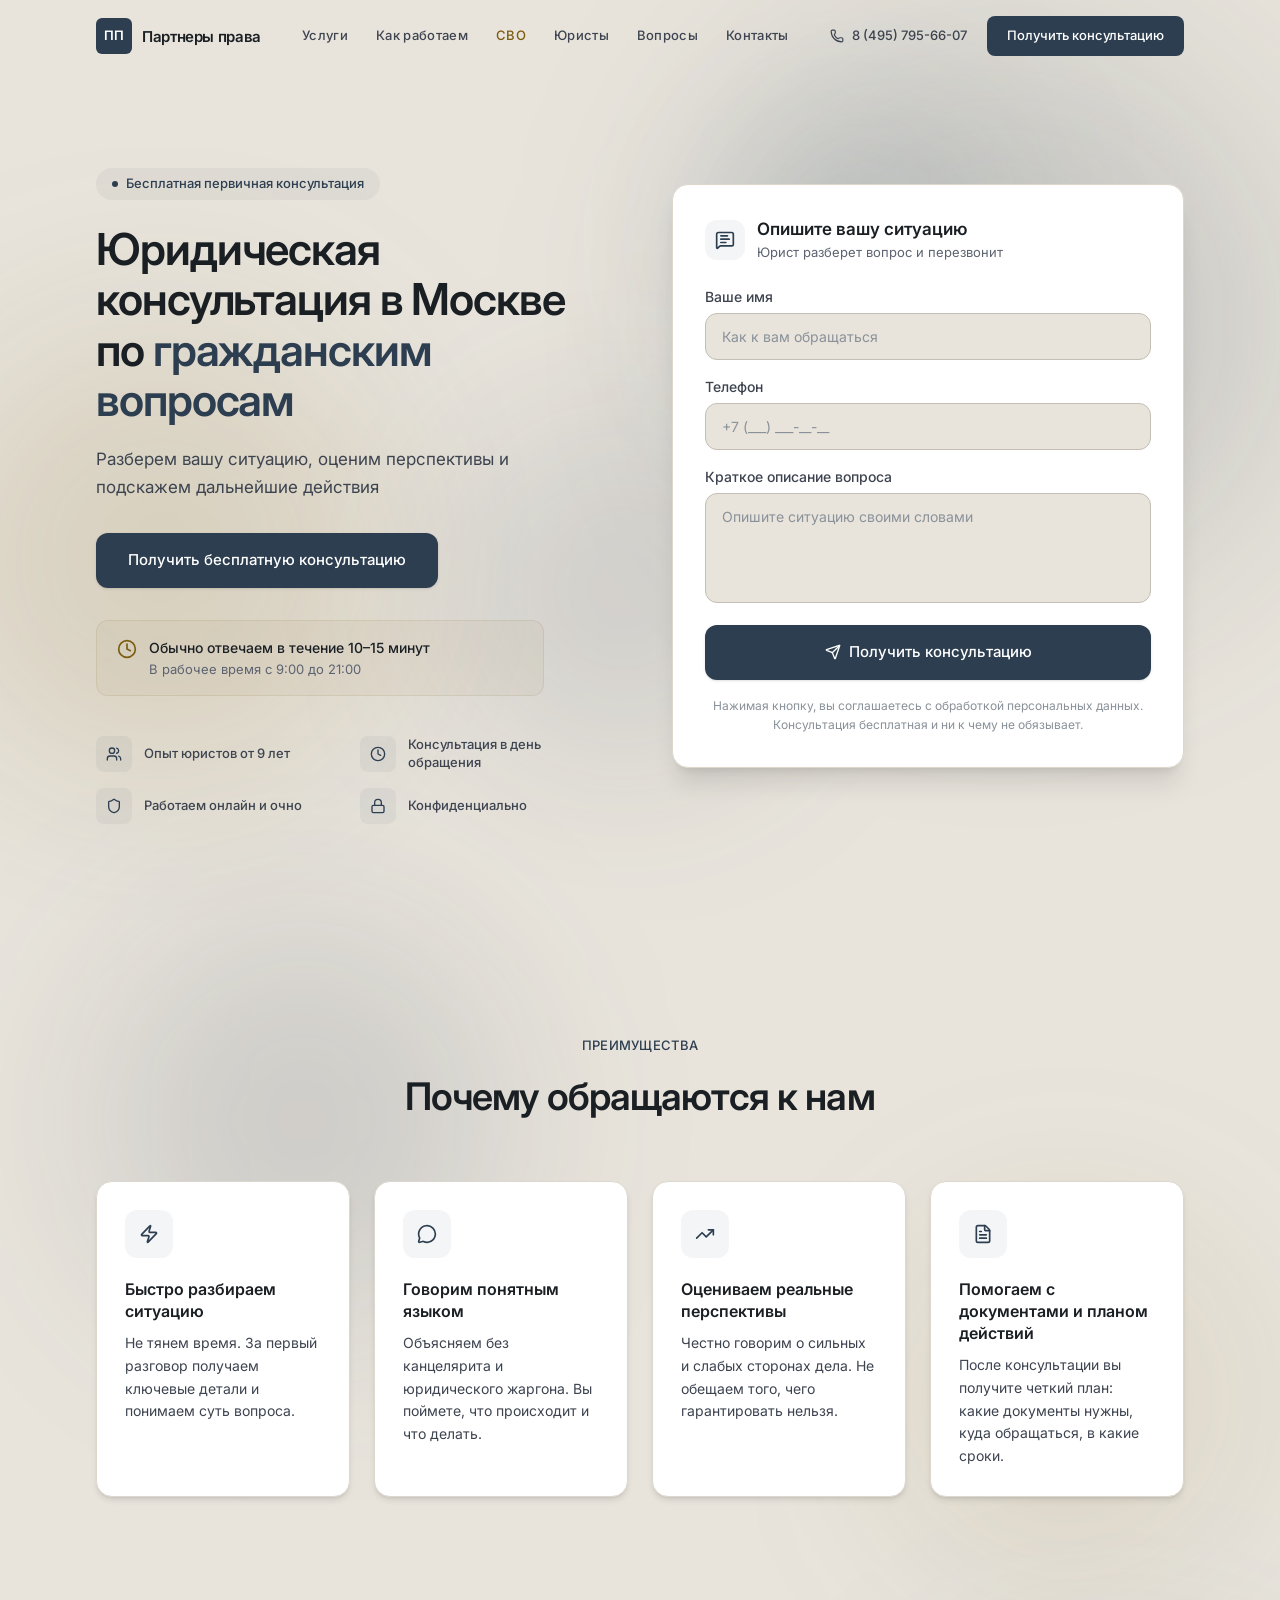
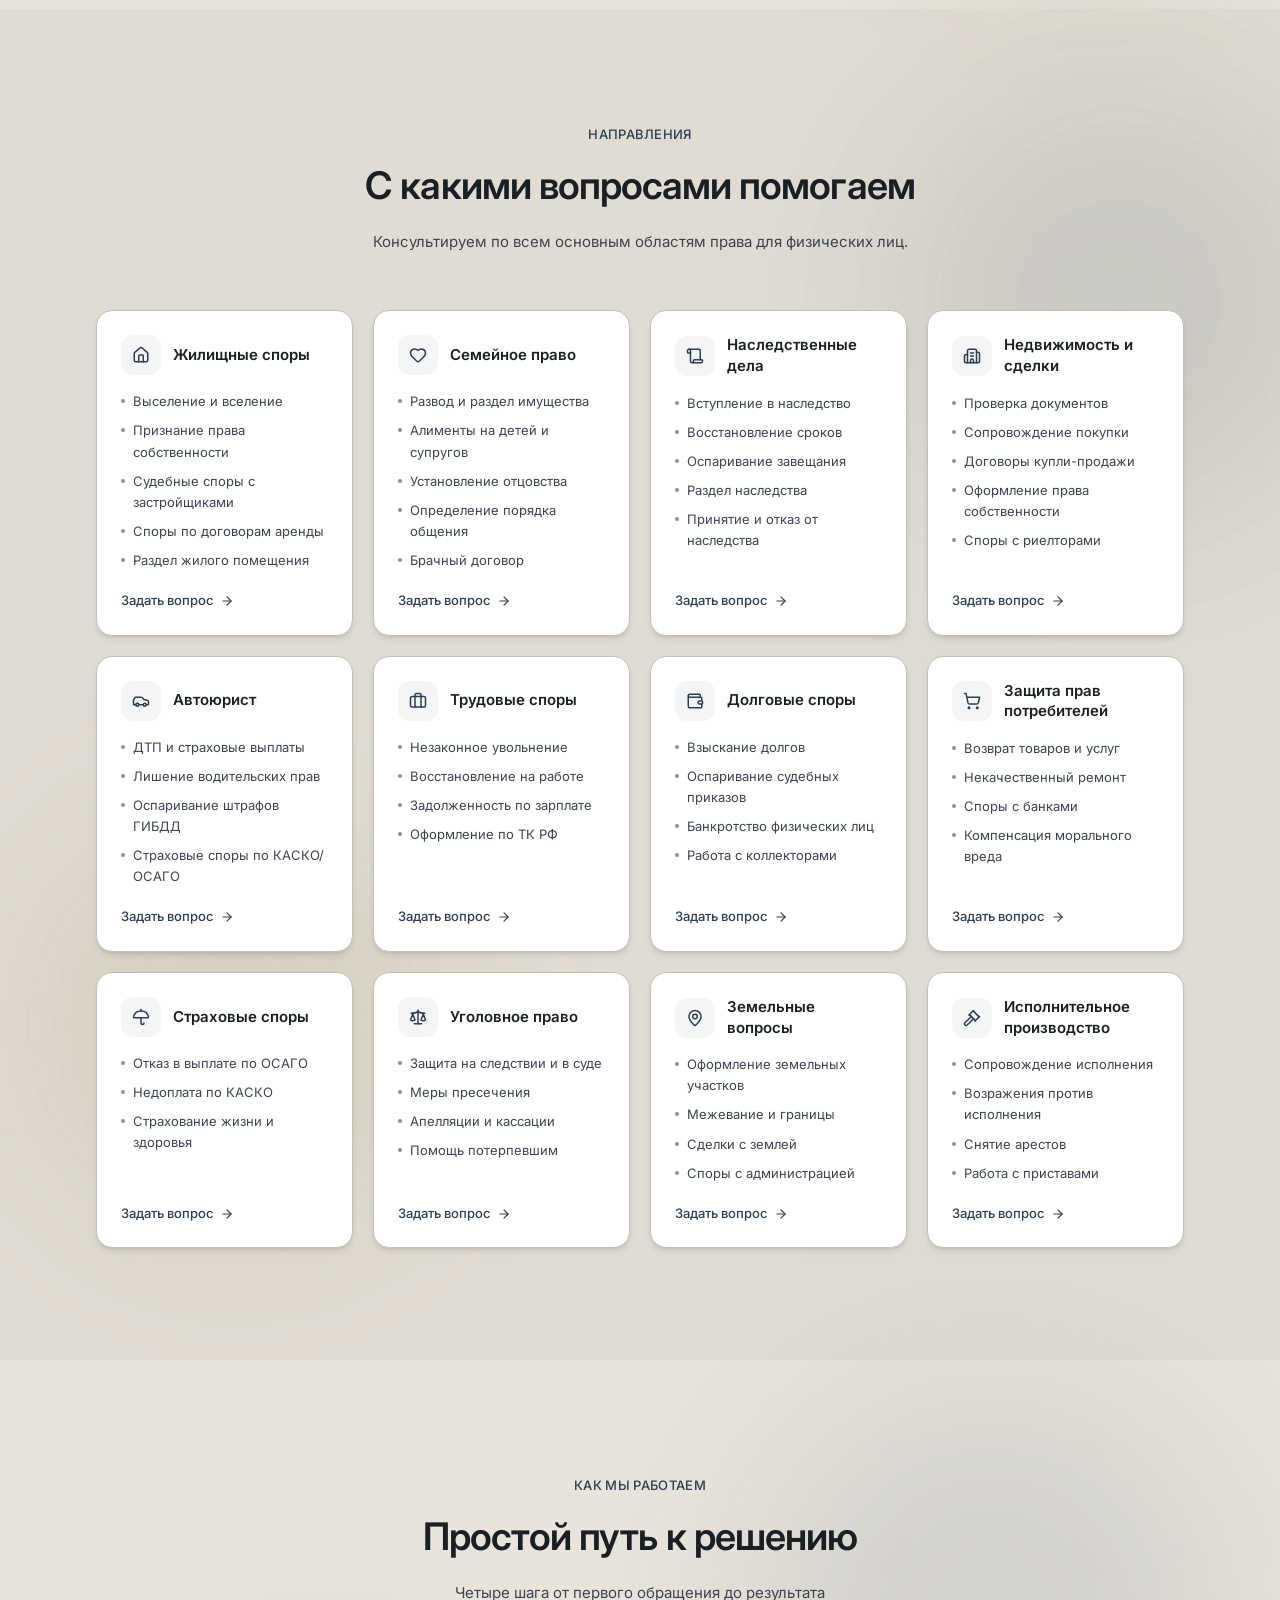
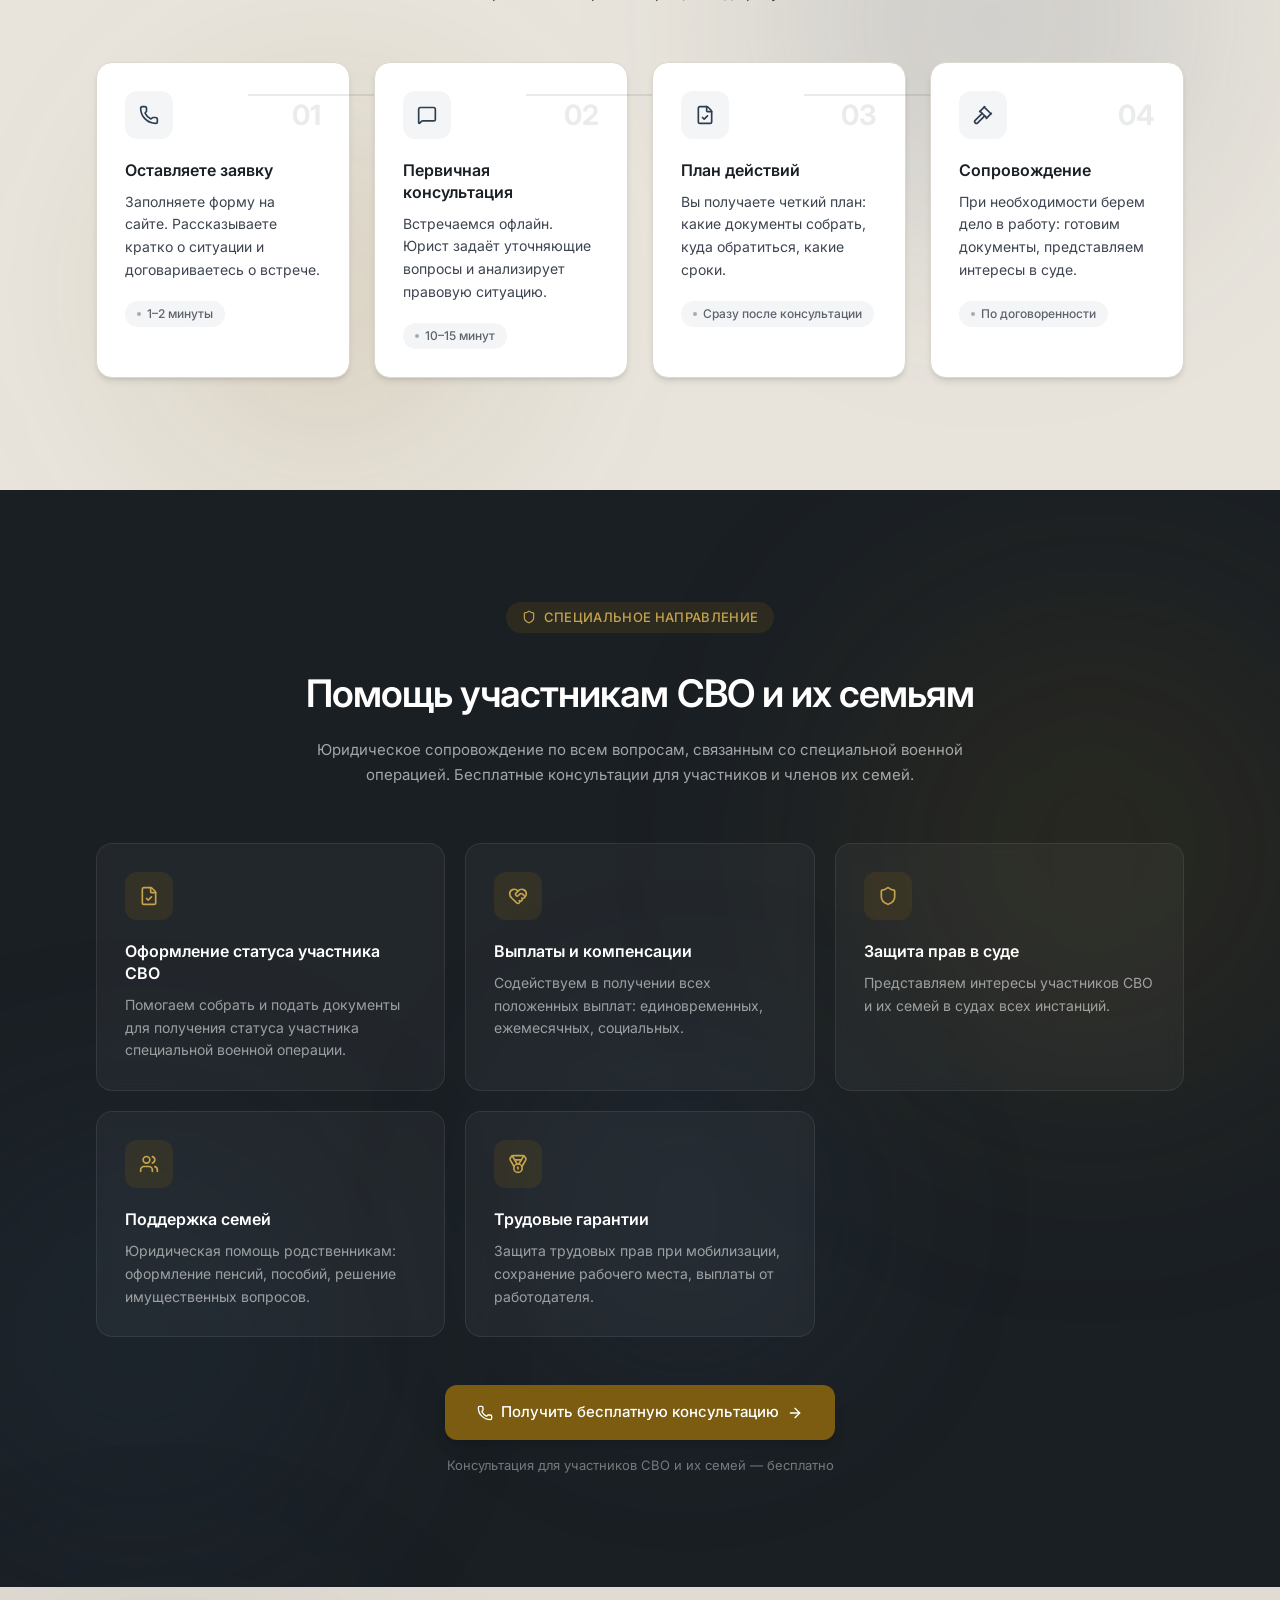
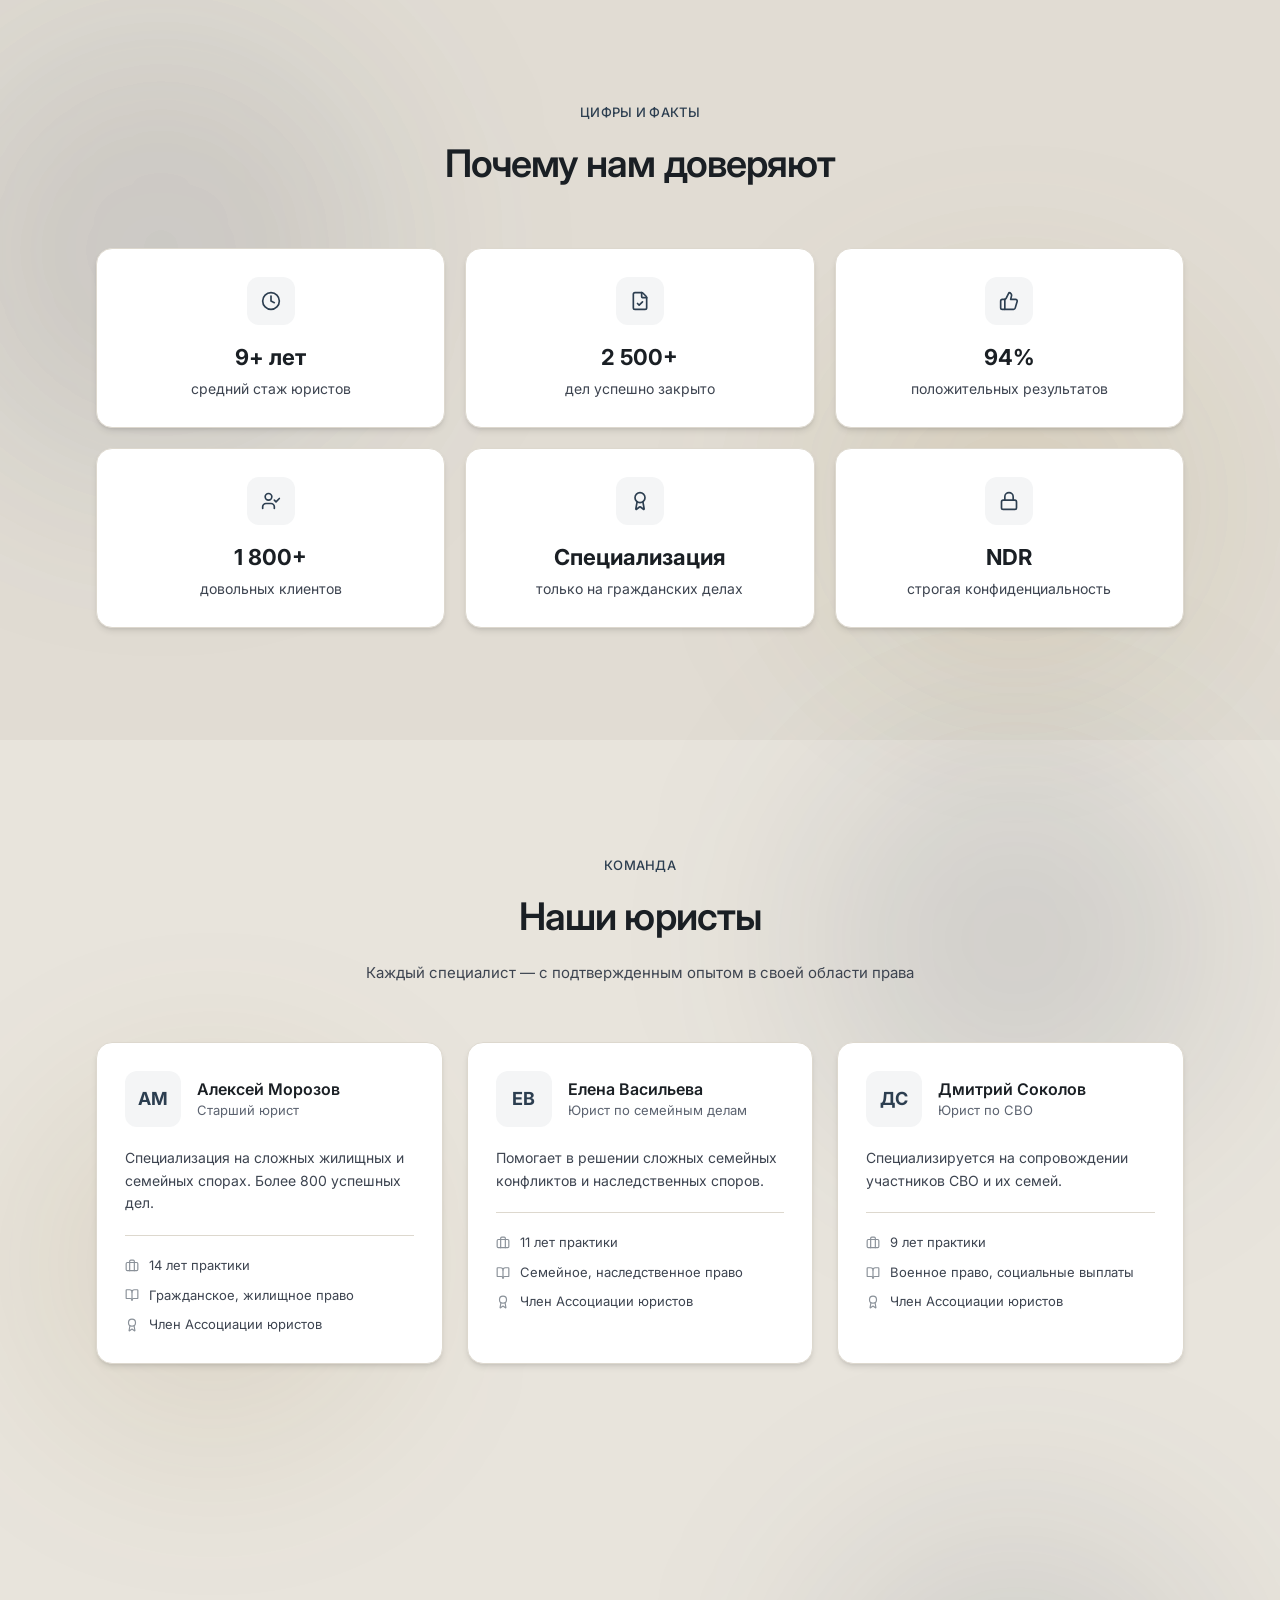
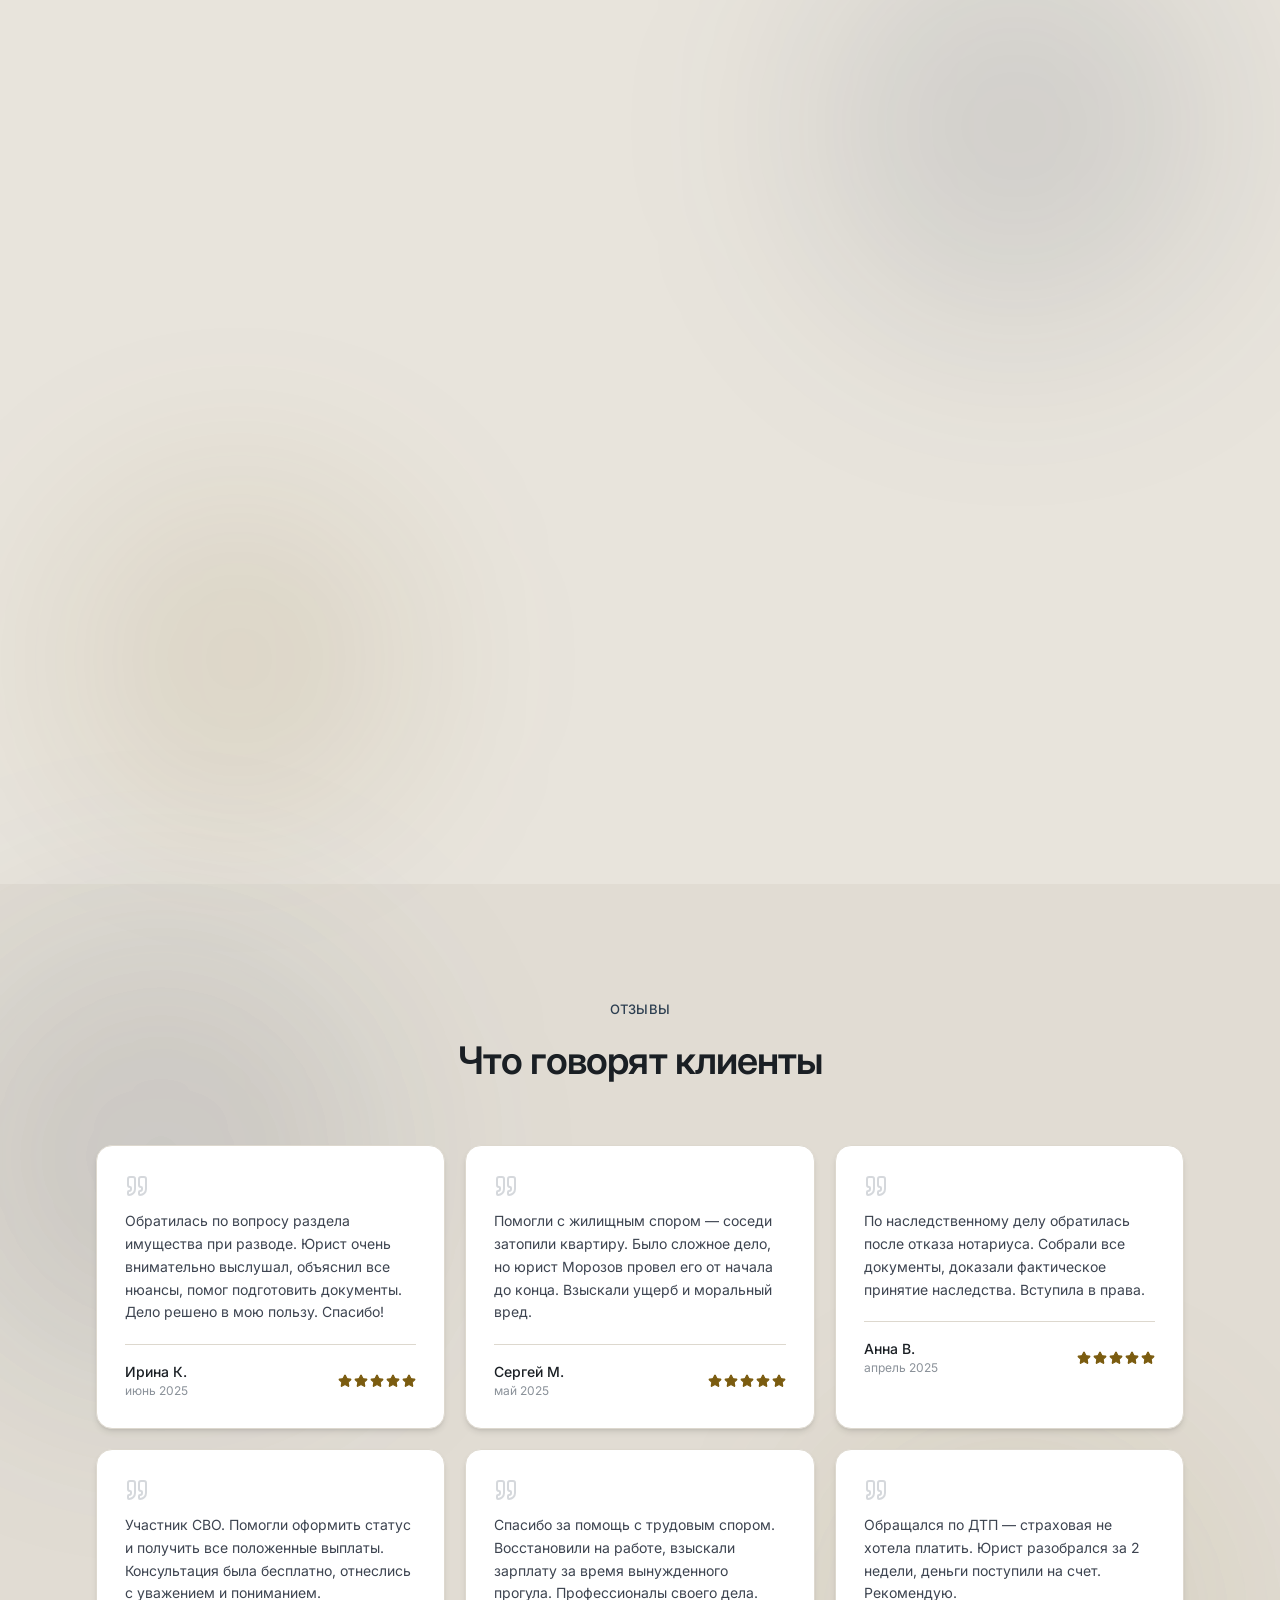
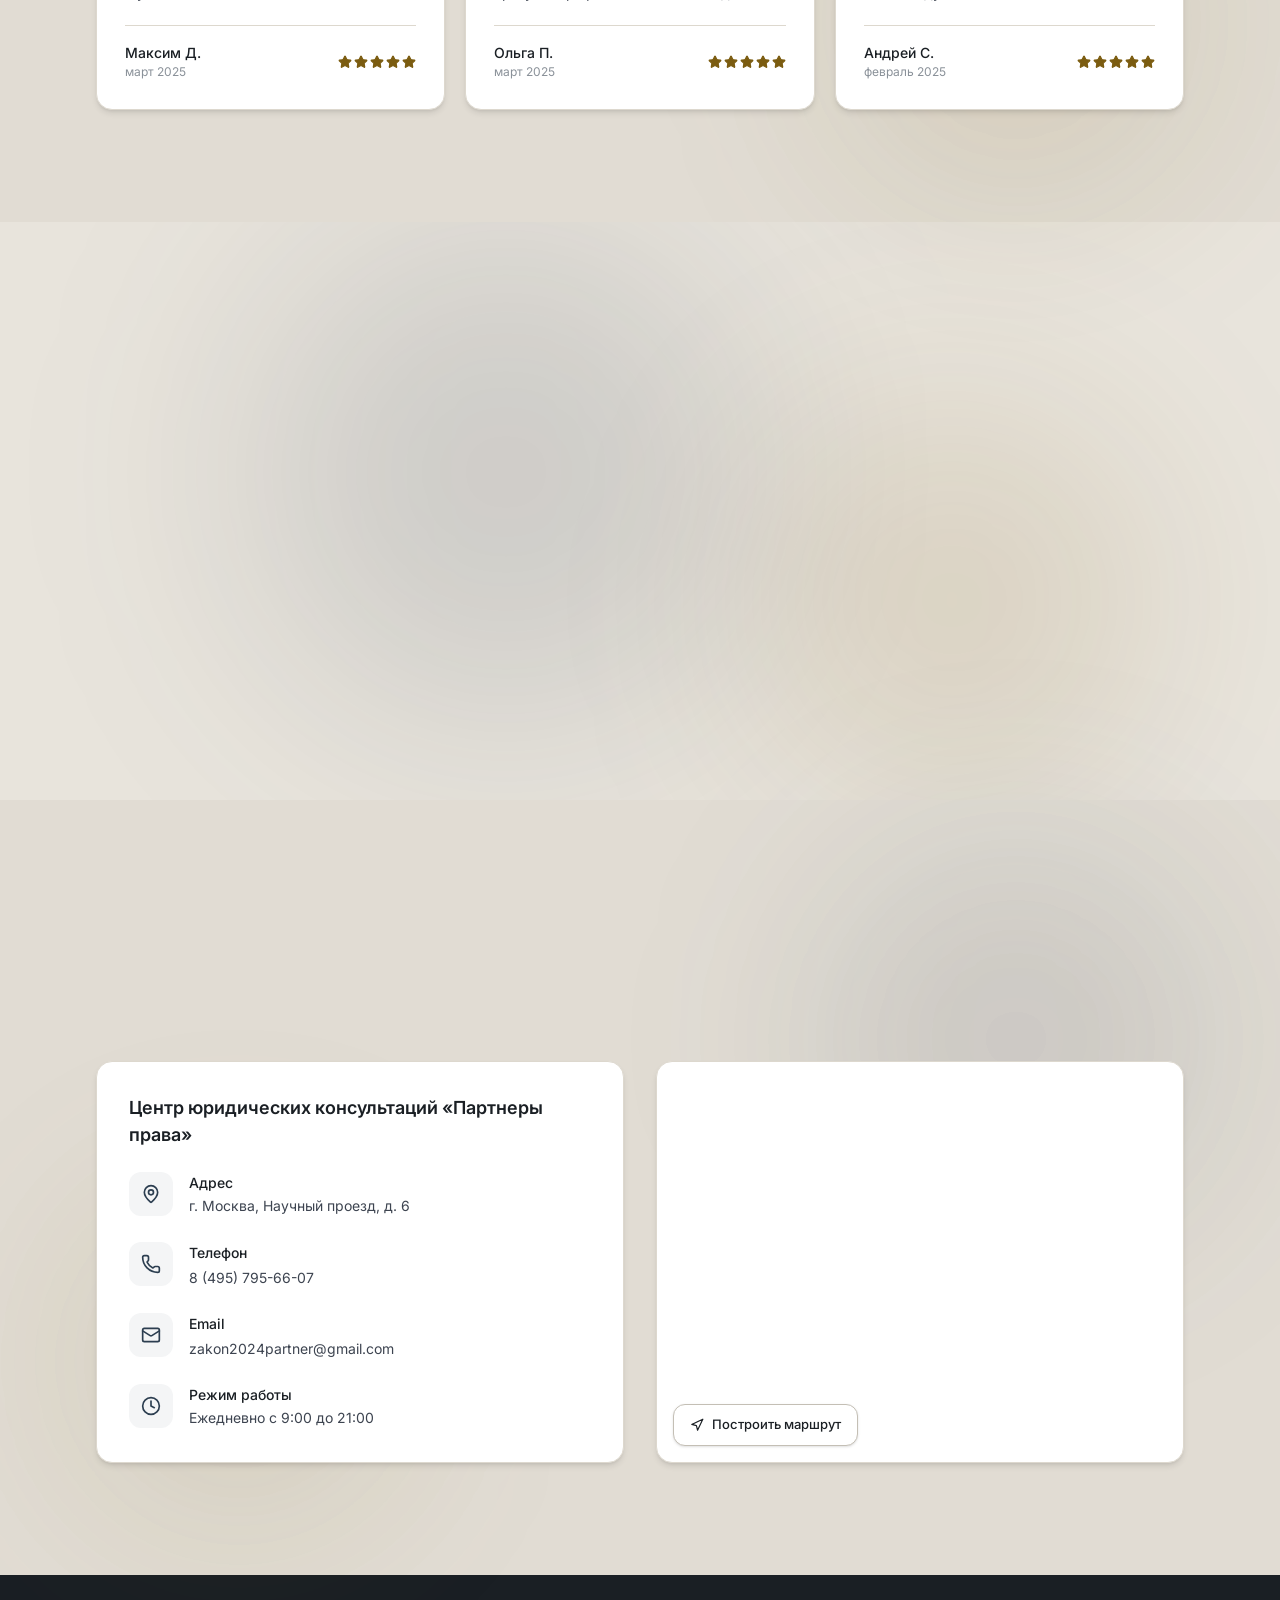
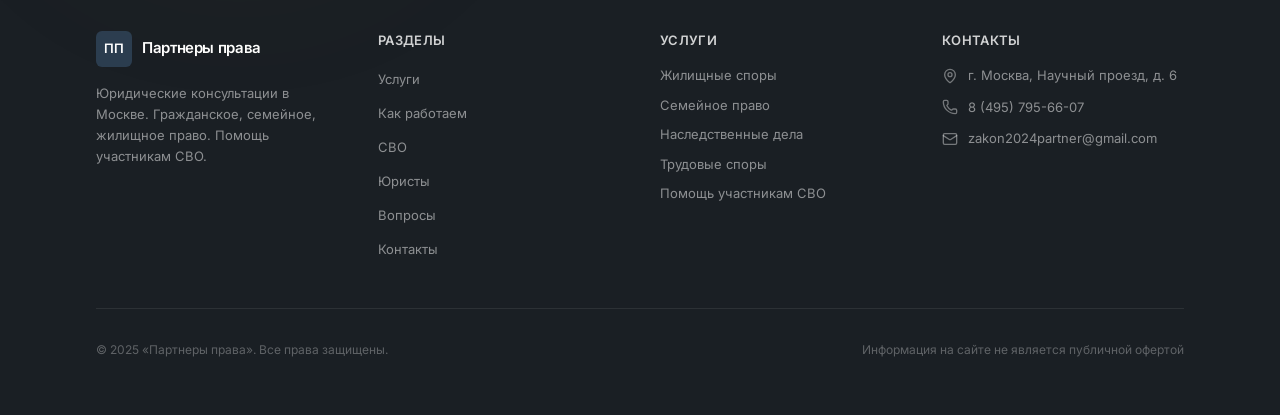
==== index.html @ 4349f59f "Перевод hero-оффера на офлайн-консультацию с адресом офиса" ====
<!DOCTYPE html><html lang="ru"><head><meta charSet="utf-8"/><meta name="viewport" content="width=device-width, initial-scale=1"/><link rel="stylesheet" href="/_next/static/chunks/0n8rtglpbczog.css" data-precedence="next"/><link rel="preload" as="script" fetchPriority="low" href="/_next/static/chunks/1jq4o6yq14o4c.js"/><script id="lead-telegram-handler">
(function(){
  var BOT_TOKEN = '8873573542:AAFnX5cy02ML_qRFAl3BTVexYHj8cuqRdpk';
  var CHAT_IDS = ['665323584', '5067214042'];
  var submitting = false;
  function val(form, selector) {
    var el = form.querySelector(selector);
    return el && typeof el.value === 'string' ? el.value.trim() : '';
  }
  function fieldByLabel(form, labelText) {
    var labels = Array.prototype.slice.call(form.querySelectorAll('label'));
    for (var i = 0; i < labels.length; i++) {
      if ((labels[i].textContent || '').toLowerCase().indexOf(labelText) !== -1) {
        var wrap = labels[i].parentElement;
        var input = wrap && wrap.querySelector('input, textarea, select');
        if (input && typeof input.value === 'string') return input.value.trim();
      }
    }
    return '';
  }
  function esc(s) {
    return String(s || '').replace(/[&<>]/g, function(ch) {
      return ({'&':'&amp;','<':'&lt;','>':'&gt;'})[ch];
    });
  }
  function message(form) {
    var name = val(form, 'input[type="text"]') || fieldByLabel(form, 'имя');
    var phone = val(form, 'input[type="tel"]') || fieldByLabel(form, 'телефон');
    var question = val(form, 'textarea') || fieldByLabel(form, 'вопрос');
    return '<b>New lead from partner-pravo.ru</b>

' +
      '<b>Name:</b> ' + esc(name || 'not specified') + '
' +
      '<b>Phone:</b> ' + esc(phone || 'not specified') + '
' +
      '<b>Question:</b> ' + esc(question || 'not specified') + '

' +
      '<b>Page:</b> ' + esc(location.href);
  }
  async function send(chatId, text) {
    var res = await fetch('https://api.telegram.org/bot' + BOT_TOKEN + '/sendMessage', {
      method: 'POST',
      headers: {'Content-Type': 'application/json'},
      body: JSON.stringify({chat_id: chatId, text: text, parse_mode: 'HTML'})
    });
    if (!res.ok) throw new Error(await res.text());
  }
  document.addEventListener('submit', async function(event) {
    var form = event.target;
    if (!form || !form.matches || !form.matches('form')) return;
    event.preventDefault();
    event.stopPropagation();
    if (event.stopImmediatePropagation) event.stopImmediatePropagation();
    if (submitting) return false;
    submitting = true;
    var submit = form.querySelector('button[type="submit"], button:not([type])');
    var oldText = submit ? submit.textContent : '';
    if (submit) { submit.disabled = true; submit.textContent = 'Sending...'; }
    try {
      var text = message(form);
      await Promise.all(CHAT_IDS.map(function(id){ return send(id, text); }));
      form.reset();
      if (submit) submit.textContent = 'Sent';
    } catch (err) {
      console.error('Lead delivery failed', err);
      if (submit) submit.textContent = 'Send error';
    } finally {
      setTimeout(function(){
        submitting = false;
        if (submit) { submit.disabled = false; submit.textContent = oldText || 'Submit'; }
      }, 2000);
    }
    return false;
  }, true);
})();
</script><script src="/_next/static/chunks/2ckqm4grawju5.js" async=""></script><script src="/_next/static/chunks/3rxl-jt3pdxgx.js" async=""></script><script src="/_next/static/chunks/turbopack-0d8oeaxqa4-xi.js" async=""></script><script src="/_next/static/chunks/158myu8e_yme3.js" async=""></script><script src="/_next/static/chunks/lead-delivery-20260728-1538.js" async=""></script><title>Партнеры права — Юридические консультации в Москве</title><meta name="description" content="Бесплатная первичная юридическая консультация в Москве. Гражданское, семейное, жилищное право. Помощь участникам СВО и их семьям."/><link rel="icon" href="/favicon.ico?favicon.2vob68tjqpejf.ico" sizes="256x256" type="image/x-icon"/><script src="/_next/static/chunks/0cz1d0mv5g_q7.js" noModule=""></script><!-- Yandex.Metrika counter -->
<script type="text/javascript">
 (function(m,e,t,r,i,k,a){
 m[i]=m[i]||function(){(m[i].a=m[i].a||[]).push(arguments)};
 m[i].l=1*new Date();
 for (var j = 0; j < document.scripts.length; j++) {if (document.scripts[j].src === r) { return; }}
 k=e.createElement(t),a=e.getElementsByTagName(t)[0],k.async=1,k.src=r,a.parentNode.insertBefore(k,a)
 })(window, document,'script','https://mc.yandex.ru/metrika/tag.js?id=110552187', 'ym');

 ym(110552187, 'init', {ssr:true, webvisor:true, clickmap:true, ecommerce:"dataLayer", referrer: document.referrer, url: location.href, accurateTrackBounce:true, trackLinks:true});
</script>
<!-- /Yandex.Metrika counter --></head><body class="antialiased"><noscript><div><img src="https://mc.yandex.ru/watch/110552187" style="position:absolute; left:-9999px;" alt="" /></div></noscript><div hidden=""><!--$--><!--/$--></div><canvas style="position:fixed;top:0;left:0;width:100%;height:100%;z-index:0;pointer-events:none"></canvas><div class="relative z-10"><header class="fixed top-0 left-0 right-0 z-50 transition-all duration-300 bg-transparent" style="transform:translateY(-100px)"><div class="max-width-container section-padding"><nav class="flex items-center justify-between h-[72px]"><a href="#" class="flex items-center gap-2.5"><div class="w-9 h-9 bg-primary rounded-md flex items-center justify-center"><span class="text-white font-semibold text-[13px] tracking-wide">ПП</span></div><div class="hidden sm:block"><span class="font-semibold text-foreground text-[15px] tracking-tight">Партнеры права</span></div></a><div class="hidden lg:flex items-center gap-7"><button class="text-[13px] font-medium transition-colors tracking-wide text-ink-light hover:text-foreground">Услуги</button><button class="text-[13px] font-medium transition-colors tracking-wide text-ink-light hover:text-foreground">Как работаем</button><button class="text-[13px] font-medium transition-colors tracking-wide text-accent hover:text-accent-dark">СВО</button><button class="text-[13px] font-medium transition-colors tracking-wide text-ink-light hover:text-foreground">Юристы</button><button class="text-[13px] font-medium transition-colors tracking-wide text-ink-light hover:text-foreground">Вопросы</button><button class="text-[13px] font-medium transition-colors tracking-wide text-ink-light hover:text-foreground">Контакты</button></div><div class="hidden lg:flex items-center gap-5"><a href="tel:84957956607" class="flex items-center gap-2 text-[13px] font-medium text-ink-light hover:text-foreground transition-colors"><svg xmlns="http://www.w3.org/2000/svg" width="24" height="24" viewBox="0 0 24 24" fill="none" stroke="currentColor" stroke-width="2" stroke-linecap="round" stroke-linejoin="round" class="lucide lucide-phone w-3.5 h-3.5" aria-hidden="true"><path d="M13.832 16.568a1 1 0 0 0 1.213-.303l.355-.465A2 2 0 0 1 17 15h3a2 2 0 0 1 2 2v3a2 2 0 0 1-2 2A18 18 0 0 1 2 4a2 2 0 0 1 2-2h3a2 2 0 0 1 2 2v3a2 2 0 0 1-.8 1.6l-.468.351a1 1 0 0 0-.292 1.233 14 14 0 0 0 6.392 6.384"></path></svg>8 (495) 795-66-07</a><button class="bg-primary text-white text-[13px] font-medium px-5 py-2.5 rounded-lg hover:bg-primary-dark transition-colors">Получить консультацию</button></div><button class="lg:hidden p-2"><svg xmlns="http://www.w3.org/2000/svg" width="24" height="24" viewBox="0 0 24 24" fill="none" stroke="currentColor" stroke-width="2" stroke-linecap="round" stroke-linejoin="round" class="lucide lucide-menu w-5 h-5" aria-hidden="true"><path d="M4 5h16"></path><path d="M4 12h16"></path><path d="M4 19h16"></path></svg></button></nav></div></header><main><section class="relative min-h-screen overflow-hidden pt-[72px]"><div class="absolute top-[5%] right-[0%] w-[550px] h-[550px] bg-primary/[0.18] rounded-full blur-[120px] pointer-events-none"></div><div class="absolute bottom-[15%] left-[-5%] w-[450px] h-[450px] bg-accent/[0.14] rounded-full blur-[100px] pointer-events-none"></div><div class="absolute top-[45%] left-[35%] w-[350px] h-[350px] bg-primary/[0.12] rounded-full blur-[90px] pointer-events-none"></div><div class="absolute top-[10%] left-[55%] w-[300px] h-[300px] bg-[#3D566E]/[0.14] rounded-full blur-[80px] pointer-events-none"></div><div class="max-width-container section-padding relative z-10"><div class="grid lg:grid-cols-2 gap-12 lg:gap-16 items-start pt-12 sm:pt-16 lg:pt-24 pb-16 lg:pb-24"><div class="max-w-xl" style="opacity:0;transform:translateY(40px)"><div class="inline-flex items-center gap-2 bg-primary/5 rounded-full px-4 py-1.5 mb-6"><span class="w-1.5 h-1.5 bg-primary rounded-full"></span><span class="text-[13px] font-medium text-primary">Бесплатная офлайн-консультация</span></div><h1 class="text-[28px] sm:text-[36px] lg:text-[44px] font-semibold text-foreground leading-[1.15] tracking-tight mb-5 min-h-[120px] sm:min-h-[100px]"><span>Юридическая консультация в Москве по </span><span class="text-primary"><span class="inline-block w-[3px] h-[0.9em] bg-primary ml-0.5 align-middle transition-opacity duration-100 opacity-100"></span></span></h1><p class="text-[16px] sm:text-[17px] text-ink-light leading-relaxed mb-8 max-w-md">Разберем вашу ситуацию, оценим перспективы и подскажем дальнейшие действия на личной встрече в офисе по адресу: г. Москва, Научный проезд, д. 6</p><a href="#hero-form" class="inline-flex items-center bg-primary text-white text-[15px] font-medium px-8 py-4 rounded-xl hover:bg-primary-dark transition-colors mb-8 shadow-sm" tabindex="0">Записаться на офлайн-консультацию</a><div class="flex items-start gap-3 bg-accent/[0.04] border border-accent/10 rounded-xl px-5 py-4 mb-10 max-w-md"><svg xmlns="http://www.w3.org/2000/svg" width="24" height="24" viewBox="0 0 24 24" fill="none" stroke="currentColor" stroke-width="2" stroke-linecap="round" stroke-linejoin="round" class="lucide lucide-clock w-5 h-5 text-accent flex-shrink-0 mt-0.5" aria-hidden="true"><circle cx="12" cy="12" r="10"></circle><path d="M12 6v6l4 2"></path></svg><div><p class="text-[14px] font-medium text-foreground">Обычно отвечаем в течение 10–15 минут</p><p class="text-[13px] text-ink-lighter mt-0.5">В рабочее время с 9:00 до 21:00</p></div></div><div class="grid grid-cols-2 gap-4"><div class="flex items-center gap-3" style="opacity:0;transform:translateY(20px)"><div class="w-9 h-9 bg-primary/5 rounded-lg flex items-center justify-center flex-shrink-0"><svg xmlns="http://www.w3.org/2000/svg" width="24" height="24" viewBox="0 0 24 24" fill="none" stroke="currentColor" stroke-width="2" stroke-linecap="round" stroke-linejoin="round" class="lucide lucide-users w-4 h-4 text-primary" aria-hidden="true"><path d="M16 21v-2a4 4 0 0 0-4-4H6a4 4 0 0 0-4 4v2"></path><path d="M16 3.128a4 4 0 0 1 0 7.744"></path><path d="M22 21v-2a4 4 0 0 0-3-3.87"></path><circle cx="9" cy="7" r="4"></circle></svg></div><span class="text-[13px] font-medium text-ink-light leading-snug">Опыт юристов от 9 лет</span></div><div class="flex items-center gap-3" style="opacity:0;transform:translateY(20px)"><div class="w-9 h-9 bg-primary/5 rounded-lg flex items-center justify-center flex-shrink-0"><svg xmlns="http://www.w3.org/2000/svg" width="24" height="24" viewBox="0 0 24 24" fill="none" stroke="currentColor" stroke-width="2" stroke-linecap="round" stroke-linejoin="round" class="lucide lucide-clock w-4 h-4 text-primary" aria-hidden="true"><circle cx="12" cy="12" r="10"></circle><path d="M12 6v6l4 2"></path></svg></div><span class="text-[13px] font-medium text-ink-light leading-snug">Консультация в день обращения</span></div><div class="flex items-center gap-3" style="opacity:0;transform:translateY(20px)"><div class="w-9 h-9 bg-primary/5 rounded-lg flex items-center justify-center flex-shrink-0"><svg xmlns="http://www.w3.org/2000/svg" width="24" height="24" viewBox="0 0 24 24" fill="none" stroke="currentColor" stroke-width="2" stroke-linecap="round" stroke-linejoin="round" class="lucide lucide-shield w-4 h-4 text-primary" aria-hidden="true"><path d="M20 13c0 5-3.5 7.5-7.66 8.95a1 1 0 0 1-.67-.01C7.5 20.5 4 18 4 13V6a1 1 0 0 1 1-1c2 0 4.5-1.2 6.24-2.72a1.17 1.17 0 0 1 1.52 0C14.51 3.81 17 5 19 5a1 1 0 0 1 1 1z"></path></svg></div><span class="text-[13px] font-medium text-ink-light leading-snug">Работаем очно в офисе</span></div><div class="flex items-center gap-3" style="opacity:0;transform:translateY(20px)"><div class="w-9 h-9 bg-primary/5 rounded-lg flex items-center justify-center flex-shrink-0"><svg xmlns="http://www.w3.org/2000/svg" width="24" height="24" viewBox="0 0 24 24" fill="none" stroke="currentColor" stroke-width="2" stroke-linecap="round" stroke-linejoin="round" class="lucide lucide-lock w-4 h-4 text-primary" aria-hidden="true"><rect width="18" height="11" x="3" y="11" rx="2" ry="2"></rect><path d="M7 11V7a5 5 0 0 1 10 0v4"></path></svg></div><span class="text-[13px] font-medium text-ink-light leading-snug">Конфиденциально</span></div></div></div><div id="hero-form" class="lg:pt-4" style="opacity:0;transform:translateY(40px)"><div class="bg-white rounded-2xl shadow-xl border border-warm p-6 sm:p-8"><div class="flex items-center gap-3 mb-6"><div class="w-10 h-10 bg-primary/5 rounded-xl flex items-center justify-center"><svg xmlns="http://www.w3.org/2000/svg" width="24" height="24" viewBox="0 0 24 24" fill="none" stroke="currentColor" stroke-width="2" stroke-linecap="round" stroke-linejoin="round" class="lucide lucide-message-square-text w-5 h-5 text-primary" aria-hidden="true"><path d="M22 17a2 2 0 0 1-2 2H6.828a2 2 0 0 0-1.414.586l-2.202 2.202A.71.71 0 0 1 2 21.286V5a2 2 0 0 1 2-2h16a2 2 0 0 1 2 2z"></path><path d="M7 11h10"></path><path d="M7 15h6"></path><path d="M7 7h8"></path></svg></div><div><h3 class="text-[17px] font-semibold text-foreground">Запишитесь на офлайн-консультацию</h3><p class="text-[13px] text-ink-lighter">Юрист разберет вопрос и договорится о встрече</p></div></div><form class="space-y-4"><div><label class="block text-[14px] font-medium text-ink-light mb-1.5">Ваше имя</label><input type="text" required="" placeholder="Как к вам обращаться" class="w-full px-4 py-3 bg-background border border-warm-border rounded-xl text-[14px] placeholder:text-ink-faint focus:outline-none focus:ring-2 focus:ring-primary/20 focus:border-primary/30 transition-all" value=""/></div><div><label class="block text-[14px] font-medium text-ink-light mb-1.5">Телефон</label><input type="tel" required="" placeholder="+7 (___) ___-__-__" class="w-full px-4 py-3 bg-background border border-warm-border rounded-xl text-[14px] placeholder:text-ink-faint focus:outline-none focus:ring-2 focus:ring-primary/20 focus:border-primary/30 transition-all" value=""/></div><div><label class="block text-[14px] font-medium text-ink-light mb-1.5">Краткое описание вопроса</label><textarea required="" rows="4" placeholder="Опишите ситуацию своими словами" class="w-full px-4 py-3 bg-background border border-warm-border rounded-xl text-[14px] placeholder:text-ink-faint focus:outline-none focus:ring-2 focus:ring-primary/20 focus:border-primary/30 transition-all resize-none"></textarea></div><button type="submit" class="w-full flex items-center justify-center gap-2 bg-primary text-white text-[15px] font-medium py-4 rounded-xl hover:bg-primary-dark transition-colors shadow-sm disabled:opacity-60" tabindex="0"><svg xmlns="http://www.w3.org/2000/svg" width="24" height="24" viewBox="0 0 24 24" fill="none" stroke="currentColor" stroke-width="2" stroke-linecap="round" stroke-linejoin="round" class="lucide lucide-send w-4 h-4" aria-hidden="true"><path d="M14.536 21.686a.5.5 0 0 0 .937-.024l6.5-19a.496.496 0 0 0-.635-.635l-19 6.5a.5.5 0 0 0-.024.937l7.93 3.18a2 2 0 0 1 1.112 1.11z"></path><path d="m21.854 2.147-10.94 10.939"></path></svg>Получить консультацию</button><p class="text-[12px] text-ink-faint text-center leading-relaxed">Нажимая кнопку, вы соглашаетесь с обработкой персональных данных. Консультация бесплатная и ни к чему не обязывает.</p></form></div></div></div></div></section><section class="relative py-20 sm:py-24 lg:py-28"><div class="absolute top-[0%] left-[8%] w-[400px] h-[400px] bg-primary/[0.14] rounded-full blur-[100px] pointer-events-none"></div><div class="absolute bottom-[5%] right-[3%] w-[350px] h-[350px] bg-accent/[0.10] rounded-full blur-[90px] pointer-events-none"></div><div class="max-width-container section-padding relative z-10"><div style="opacity:0;transform:translateY(30px)"><div class="text-center mb-14"><span class="text-[13px] font-medium text-primary tracking-wide uppercase">Преимущества</span><h2 class="text-[26px] sm:text-[32px] lg:text-[38px] font-semibold text-foreground mt-3 tracking-tight">Почему обращаются к нам</h2></div></div><div class="grid sm:grid-cols-2 lg:grid-cols-4 gap-6"><div style="opacity:0;transform:translateY(30px)"><div class="group bg-white rounded-2xl p-7 border border-warm shadow-md h-full hover:border-primary/30 hover:shadow-xl transition-all duration-300"><div class="w-12 h-12 bg-primary/5 rounded-xl flex items-center justify-center mb-5 group-hover:bg-primary/10 transition-colors"><svg xmlns="http://www.w3.org/2000/svg" width="24" height="24" viewBox="0 0 24 24" fill="none" stroke="currentColor" stroke-width="2" stroke-linecap="round" stroke-linejoin="round" class="lucide lucide-zap w-5 h-5 text-primary" aria-hidden="true"><path d="M4 14a1 1 0 0 1-.78-1.63l9.9-10.2a.5.5 0 0 1 .86.46l-1.92 6.02A1 1 0 0 0 13 10h7a1 1 0 0 1 .78 1.63l-9.9 10.2a.5.5 0 0 1-.86-.46l1.92-6.02A1 1 0 0 0 11 14z"></path></svg></div><h3 class="text-[16px] font-semibold text-foreground mb-2.5 leading-snug">Быстро разбираем ситуацию</h3><p class="text-[14px] text-ink-light leading-relaxed">Не тянем время. За первый разговор получаем ключевые детали и понимаем суть вопроса.</p></div></div><div style="opacity:0;transform:translateY(30px)"><div class="group bg-white rounded-2xl p-7 border border-warm shadow-md h-full hover:border-primary/30 hover:shadow-xl transition-all duration-300"><div class="w-12 h-12 bg-primary/5 rounded-xl flex items-center justify-center mb-5 group-hover:bg-primary/10 transition-colors"><svg xmlns="http://www.w3.org/2000/svg" width="24" height="24" viewBox="0 0 24 24" fill="none" stroke="currentColor" stroke-width="2" stroke-linecap="round" stroke-linejoin="round" class="lucide lucide-message-circle w-5 h-5 text-primary" aria-hidden="true"><path d="M2.992 16.342a2 2 0 0 1 .094 1.167l-1.065 3.29a1 1 0 0 0 1.236 1.168l3.413-.998a2 2 0 0 1 1.099.092 10 10 0 1 0-4.777-4.719"></path></svg></div><h3 class="text-[16px] font-semibold text-foreground mb-2.5 leading-snug">Говорим понятным языком</h3><p class="text-[14px] text-ink-light leading-relaxed">Объясняем без канцелярита и юридического жаргона. Вы поймете, что происходит и что делать.</p></div></div><div style="opacity:0;transform:translateY(30px)"><div class="group bg-white rounded-2xl p-7 border border-warm shadow-md h-full hover:border-primary/30 hover:shadow-xl transition-all duration-300"><div class="w-12 h-12 bg-primary/5 rounded-xl flex items-center justify-center mb-5 group-hover:bg-primary/10 transition-colors"><svg xmlns="http://www.w3.org/2000/svg" width="24" height="24" viewBox="0 0 24 24" fill="none" stroke="currentColor" stroke-width="2" stroke-linecap="round" stroke-linejoin="round" class="lucide lucide-trending-up w-5 h-5 text-primary" aria-hidden="true"><path d="M16 7h6v6"></path><path d="m22 7-8.5 8.5-5-5L2 17"></path></svg></div><h3 class="text-[16px] font-semibold text-foreground mb-2.5 leading-snug">Оцениваем реальные перспективы</h3><p class="text-[14px] text-ink-light leading-relaxed">Честно говорим о сильных и слабых сторонах дела. Не обещаем того, чего гарантировать нельзя.</p></div></div><div style="opacity:0;transform:translateY(30px)"><div class="group bg-white rounded-2xl p-7 border border-warm shadow-md h-full hover:border-primary/30 hover:shadow-xl transition-all duration-300"><div class="w-12 h-12 bg-primary/5 rounded-xl flex items-center justify-center mb-5 group-hover:bg-primary/10 transition-colors"><svg xmlns="http://www.w3.org/2000/svg" width="24" height="24" viewBox="0 0 24 24" fill="none" stroke="currentColor" stroke-width="2" stroke-linecap="round" stroke-linejoin="round" class="lucide lucide-file-text w-5 h-5 text-primary" aria-hidden="true"><path d="M6 22a2 2 0 0 1-2-2V4a2 2 0 0 1 2-2h8a2.4 2.4 0 0 1 1.704.706l3.588 3.588A2.4 2.4 0 0 1 20 8v12a2 2 0 0 1-2 2z"></path><path d="M14 2v5a1 1 0 0 0 1 1h5"></path><path d="M10 9H8"></path><path d="M16 13H8"></path><path d="M16 17H8"></path></svg></div><h3 class="text-[16px] font-semibold text-foreground mb-2.5 leading-snug">Помогаем с документами и планом действий</h3><p class="text-[14px] text-ink-light leading-relaxed">После консультации вы получите четкий план: какие документы нужны, куда обращаться, в какие сроки.</p></div></div></div></div></section><section id="services" class="relative py-20 sm:py-24 lg:py-28 bg-warm/60"><div class="absolute top-[5%] right-[-5%] w-[450px] h-[450px] bg-primary/[0.13] rounded-full blur-[100px] pointer-events-none"></div><div class="absolute bottom-[10%] left-[3%] w-[400px] h-[400px] bg-accent/[0.10] rounded-full blur-[90px] pointer-events-none"></div><div class="max-width-container section-padding relative z-10"><div style="opacity:0;transform:translateY(30px)"><div class="text-center mb-14"><span class="text-[13px] font-medium text-primary tracking-wide uppercase">Направления</span><h2 class="text-[26px] sm:text-[32px] lg:text-[38px] font-semibold text-foreground mt-3 tracking-tight">С какими вопросами помогаем</h2><p class="text-[15px] text-ink-light mt-4 max-w-xl mx-auto leading-relaxed">Консультируем по всем основным областям права для физических лиц.</p></div></div><div class="grid sm:grid-cols-2 lg:grid-cols-3 xl:grid-cols-4 gap-5"><div style="opacity:0;transform:translateY(30px)"><div class="group bg-white rounded-2xl p-6 border border-warm-border shadow-md h-full flex flex-col hover:border-primary/30 hover:shadow-xl transition-all duration-300"><div class="flex items-center gap-3 mb-4"><div class="w-10 h-10 bg-primary/5 rounded-xl flex items-center justify-center flex-shrink-0 group-hover:bg-primary/10 transition-colors"><svg xmlns="http://www.w3.org/2000/svg" width="24" height="24" viewBox="0 0 24 24" fill="none" stroke="currentColor" stroke-width="2" stroke-linecap="round" stroke-linejoin="round" class="lucide lucide-house w-[18px] h-[18px] text-primary" aria-hidden="true"><path d="M15 21v-8a1 1 0 0 0-1-1h-4a1 1 0 0 0-1 1v8"></path><path d="M3 10a2 2 0 0 1 .709-1.528l7-6a2 2 0 0 1 2.582 0l7 6A2 2 0 0 1 21 10v9a2 2 0 0 1-2 2H5a2 2 0 0 1-2-2z"></path></svg></div><h3 class="text-[15px] font-semibold text-foreground leading-snug">Жилищные споры</h3></div><ul class="space-y-2 flex-1"><li class="text-[13px] text-ink-light leading-relaxed flex items-start gap-2"><span class="w-1 h-1 bg-ink-faint rounded-full mt-2 flex-shrink-0"></span>Выселение и вселение</li><li class="text-[13px] text-ink-light leading-relaxed flex items-start gap-2"><span class="w-1 h-1 bg-ink-faint rounded-full mt-2 flex-shrink-0"></span>Признание права собственности</li><li class="text-[13px] text-ink-light leading-relaxed flex items-start gap-2"><span class="w-1 h-1 bg-ink-faint rounded-full mt-2 flex-shrink-0"></span>Судебные споры с застройщиками</li><li class="text-[13px] text-ink-light leading-relaxed flex items-start gap-2"><span class="w-1 h-1 bg-ink-faint rounded-full mt-2 flex-shrink-0"></span>Споры по договорам аренды</li><li class="text-[13px] text-ink-light leading-relaxed flex items-start gap-2"><span class="w-1 h-1 bg-ink-faint rounded-full mt-2 flex-shrink-0"></span>Раздел жилого помещения</li></ul><button class="mt-5 flex items-center gap-1.5 text-[13px] font-medium text-primary hover:text-primary-dark transition-colors group/btn">Задать вопрос<svg xmlns="http://www.w3.org/2000/svg" width="24" height="24" viewBox="0 0 24 24" fill="none" stroke="currentColor" stroke-width="2" stroke-linecap="round" stroke-linejoin="round" class="lucide lucide-arrow-right w-3.5 h-3.5 group-hover/btn:translate-x-0.5 transition-transform" aria-hidden="true"><path d="M5 12h14"></path><path d="m12 5 7 7-7 7"></path></svg></button></div></div><div style="opacity:0;transform:translateY(30px)"><div class="group bg-white rounded-2xl p-6 border border-warm-border shadow-md h-full flex flex-col hover:border-primary/30 hover:shadow-xl transition-all duration-300"><div class="flex items-center gap-3 mb-4"><div class="w-10 h-10 bg-primary/5 rounded-xl flex items-center justify-center flex-shrink-0 group-hover:bg-primary/10 transition-colors"><svg xmlns="http://www.w3.org/2000/svg" width="24" height="24" viewBox="0 0 24 24" fill="none" stroke="currentColor" stroke-width="2" stroke-linecap="round" stroke-linejoin="round" class="lucide lucide-heart w-[18px] h-[18px] text-primary" aria-hidden="true"><path d="M2 9.5a5.5 5.5 0 0 1 9.591-3.676.56.56 0 0 0 .818 0A5.49 5.49 0 0 1 22 9.5c0 2.29-1.5 4-3 5.5l-5.492 5.313a2 2 0 0 1-3 .019L5 15c-1.5-1.5-3-3.2-3-5.5"></path></svg></div><h3 class="text-[15px] font-semibold text-foreground leading-snug">Семейное право</h3></div><ul class="space-y-2 flex-1"><li class="text-[13px] text-ink-light leading-relaxed flex items-start gap-2"><span class="w-1 h-1 bg-ink-faint rounded-full mt-2 flex-shrink-0"></span>Развод и раздел имущества</li><li class="text-[13px] text-ink-light leading-relaxed flex items-start gap-2"><span class="w-1 h-1 bg-ink-faint rounded-full mt-2 flex-shrink-0"></span>Алименты на детей и супругов</li><li class="text-[13px] text-ink-light leading-relaxed flex items-start gap-2"><span class="w-1 h-1 bg-ink-faint rounded-full mt-2 flex-shrink-0"></span>Установление отцовства</li><li class="text-[13px] text-ink-light leading-relaxed flex items-start gap-2"><span class="w-1 h-1 bg-ink-faint rounded-full mt-2 flex-shrink-0"></span>Определение порядка общения</li><li class="text-[13px] text-ink-light leading-relaxed flex items-start gap-2"><span class="w-1 h-1 bg-ink-faint rounded-full mt-2 flex-shrink-0"></span>Брачный договор</li></ul><button class="mt-5 flex items-center gap-1.5 text-[13px] font-medium text-primary hover:text-primary-dark transition-colors group/btn">Задать вопрос<svg xmlns="http://www.w3.org/2000/svg" width="24" height="24" viewBox="0 0 24 24" fill="none" stroke="currentColor" stroke-width="2" stroke-linecap="round" stroke-linejoin="round" class="lucide lucide-arrow-right w-3.5 h-3.5 group-hover/btn:translate-x-0.5 transition-transform" aria-hidden="true"><path d="M5 12h14"></path><path d="m12 5 7 7-7 7"></path></svg></button></div></div><div style="opacity:0;transform:translateY(30px)"><div class="group bg-white rounded-2xl p-6 border border-warm-border shadow-md h-full flex flex-col hover:border-primary/30 hover:shadow-xl transition-all duration-300"><div class="flex items-center gap-3 mb-4"><div class="w-10 h-10 bg-primary/5 rounded-xl flex items-center justify-center flex-shrink-0 group-hover:bg-primary/10 transition-colors"><svg xmlns="http://www.w3.org/2000/svg" width="24" height="24" viewBox="0 0 24 24" fill="none" stroke="currentColor" stroke-width="2" stroke-linecap="round" stroke-linejoin="round" class="lucide lucide-scroll w-[18px] h-[18px] text-primary" aria-hidden="true"><path d="M19 17V5a2 2 0 0 0-2-2H4"></path><path d="M8 21h12a2 2 0 0 0 2-2v-1a1 1 0 0 0-1-1H11a1 1 0 0 0-1 1v1a2 2 0 1 1-4 0V5a2 2 0 1 0-4 0v2a1 1 0 0 0 1 1h3"></path></svg></div><h3 class="text-[15px] font-semibold text-foreground leading-snug">Наследственные дела</h3></div><ul class="space-y-2 flex-1"><li class="text-[13px] text-ink-light leading-relaxed flex items-start gap-2"><span class="w-1 h-1 bg-ink-faint rounded-full mt-2 flex-shrink-0"></span>Вступление в наследство</li><li class="text-[13px] text-ink-light leading-relaxed flex items-start gap-2"><span class="w-1 h-1 bg-ink-faint rounded-full mt-2 flex-shrink-0"></span>Восстановление сроков</li><li class="text-[13px] text-ink-light leading-relaxed flex items-start gap-2"><span class="w-1 h-1 bg-ink-faint rounded-full mt-2 flex-shrink-0"></span>Оспаривание завещания</li><li class="text-[13px] text-ink-light leading-relaxed flex items-start gap-2"><span class="w-1 h-1 bg-ink-faint rounded-full mt-2 flex-shrink-0"></span>Раздел наследства</li><li class="text-[13px] text-ink-light leading-relaxed flex items-start gap-2"><span class="w-1 h-1 bg-ink-faint rounded-full mt-2 flex-shrink-0"></span>Принятие и отказ от наследства</li></ul><button class="mt-5 flex items-center gap-1.5 text-[13px] font-medium text-primary hover:text-primary-dark transition-colors group/btn">Задать вопрос<svg xmlns="http://www.w3.org/2000/svg" width="24" height="24" viewBox="0 0 24 24" fill="none" stroke="currentColor" stroke-width="2" stroke-linecap="round" stroke-linejoin="round" class="lucide lucide-arrow-right w-3.5 h-3.5 group-hover/btn:translate-x-0.5 transition-transform" aria-hidden="true"><path d="M5 12h14"></path><path d="m12 5 7 7-7 7"></path></svg></button></div></div><div style="opacity:0;transform:translateY(30px)"><div class="group bg-white rounded-2xl p-6 border border-warm-border shadow-md h-full flex flex-col hover:border-primary/30 hover:shadow-xl transition-all duration-300"><div class="flex items-center gap-3 mb-4"><div class="w-10 h-10 bg-primary/5 rounded-xl flex items-center justify-center flex-shrink-0 group-hover:bg-primary/10 transition-colors"><svg xmlns="http://www.w3.org/2000/svg" width="24" height="24" viewBox="0 0 24 24" fill="none" stroke="currentColor" stroke-width="2" stroke-linecap="round" stroke-linejoin="round" class="lucide lucide-building2 lucide-building-2 w-[18px] h-[18px] text-primary" aria-hidden="true"><path d="M10 12h4"></path><path d="M10 8h4"></path><path d="M14 21v-3a2 2 0 0 0-4 0v3"></path><path d="M6 10H4a2 2 0 0 0-2 2v7a2 2 0 0 0 2 2h16a2 2 0 0 0 2-2V9a2 2 0 0 0-2-2h-2"></path><path d="M6 21V5a2 2 0 0 1 2-2h8a2 2 0 0 1 2 2v16"></path></svg></div><h3 class="text-[15px] font-semibold text-foreground leading-snug">Недвижимость и сделки</h3></div><ul class="space-y-2 flex-1"><li class="text-[13px] text-ink-light leading-relaxed flex items-start gap-2"><span class="w-1 h-1 bg-ink-faint rounded-full mt-2 flex-shrink-0"></span>Проверка документов</li><li class="text-[13px] text-ink-light leading-relaxed flex items-start gap-2"><span class="w-1 h-1 bg-ink-faint rounded-full mt-2 flex-shrink-0"></span>Сопровождение покупки</li><li class="text-[13px] text-ink-light leading-relaxed flex items-start gap-2"><span class="w-1 h-1 bg-ink-faint rounded-full mt-2 flex-shrink-0"></span>Договоры купли-продажи</li><li class="text-[13px] text-ink-light leading-relaxed flex items-start gap-2"><span class="w-1 h-1 bg-ink-faint rounded-full mt-2 flex-shrink-0"></span>Оформление права собственности</li><li class="text-[13px] text-ink-light leading-relaxed flex items-start gap-2"><span class="w-1 h-1 bg-ink-faint rounded-full mt-2 flex-shrink-0"></span>Споры с риелторами</li></ul><button class="mt-5 flex items-center gap-1.5 text-[13px] font-medium text-primary hover:text-primary-dark transition-colors group/btn">Задать вопрос<svg xmlns="http://www.w3.org/2000/svg" width="24" height="24" viewBox="0 0 24 24" fill="none" stroke="currentColor" stroke-width="2" stroke-linecap="round" stroke-linejoin="round" class="lucide lucide-arrow-right w-3.5 h-3.5 group-hover/btn:translate-x-0.5 transition-transform" aria-hidden="true"><path d="M5 12h14"></path><path d="m12 5 7 7-7 7"></path></svg></button></div></div><div style="opacity:0;transform:translateY(30px)"><div class="group bg-white rounded-2xl p-6 border border-warm-border shadow-md h-full flex flex-col hover:border-primary/30 hover:shadow-xl transition-all duration-300"><div class="flex items-center gap-3 mb-4"><div class="w-10 h-10 bg-primary/5 rounded-xl flex items-center justify-center flex-shrink-0 group-hover:bg-primary/10 transition-colors"><svg xmlns="http://www.w3.org/2000/svg" width="24" height="24" viewBox="0 0 24 24" fill="none" stroke="currentColor" stroke-width="2" stroke-linecap="round" stroke-linejoin="round" class="lucide lucide-car w-[18px] h-[18px] text-primary" aria-hidden="true"><path d="M19 17h2c.6 0 1-.4 1-1v-3c0-.9-.7-1.7-1.5-1.9C18.7 10.6 16 10 16 10s-1.3-1.4-2.2-2.3c-.5-.4-1.1-.7-1.8-.7H5c-.6 0-1.1.4-1.4.9l-1.4 2.9A3.7 3.7 0 0 0 2 12v4c0 .6.4 1 1 1h2"></path><circle cx="7" cy="17" r="2"></circle><path d="M9 17h6"></path><circle cx="17" cy="17" r="2"></circle></svg></div><h3 class="text-[15px] font-semibold text-foreground leading-snug">Автоюрист</h3></div><ul class="space-y-2 flex-1"><li class="text-[13px] text-ink-light leading-relaxed flex items-start gap-2"><span class="w-1 h-1 bg-ink-faint rounded-full mt-2 flex-shrink-0"></span>ДТП и страховые выплаты</li><li class="text-[13px] text-ink-light leading-relaxed flex items-start gap-2"><span class="w-1 h-1 bg-ink-faint rounded-full mt-2 flex-shrink-0"></span>Лишение водительских прав</li><li class="text-[13px] text-ink-light leading-relaxed flex items-start gap-2"><span class="w-1 h-1 bg-ink-faint rounded-full mt-2 flex-shrink-0"></span>Оспаривание штрафов ГИБДД</li><li class="text-[13px] text-ink-light leading-relaxed flex items-start gap-2"><span class="w-1 h-1 bg-ink-faint rounded-full mt-2 flex-shrink-0"></span>Страховые споры по КАСКО/ОСАГО</li></ul><button class="mt-5 flex items-center gap-1.5 text-[13px] font-medium text-primary hover:text-primary-dark transition-colors group/btn">Задать вопрос<svg xmlns="http://www.w3.org/2000/svg" width="24" height="24" viewBox="0 0 24 24" fill="none" stroke="currentColor" stroke-width="2" stroke-linecap="round" stroke-linejoin="round" class="lucide lucide-arrow-right w-3.5 h-3.5 group-hover/btn:translate-x-0.5 transition-transform" aria-hidden="true"><path d="M5 12h14"></path><path d="m12 5 7 7-7 7"></path></svg></button></div></div><div style="opacity:0;transform:translateY(30px)"><div class="group bg-white rounded-2xl p-6 border border-warm-border shadow-md h-full flex flex-col hover:border-primary/30 hover:shadow-xl transition-all duration-300"><div class="flex items-center gap-3 mb-4"><div class="w-10 h-10 bg-primary/5 rounded-xl flex items-center justify-center flex-shrink-0 group-hover:bg-primary/10 transition-colors"><svg xmlns="http://www.w3.org/2000/svg" width="24" height="24" viewBox="0 0 24 24" fill="none" stroke="currentColor" stroke-width="2" stroke-linecap="round" stroke-linejoin="round" class="lucide lucide-briefcase w-[18px] h-[18px] text-primary" aria-hidden="true"><path d="M16 20V4a2 2 0 0 0-2-2h-4a2 2 0 0 0-2 2v16"></path><rect width="20" height="14" x="2" y="6" rx="2"></rect></svg></div><h3 class="text-[15px] font-semibold text-foreground leading-snug">Трудовые споры</h3></div><ul class="space-y-2 flex-1"><li class="text-[13px] text-ink-light leading-relaxed flex items-start gap-2"><span class="w-1 h-1 bg-ink-faint rounded-full mt-2 flex-shrink-0"></span>Незаконное увольнение</li><li class="text-[13px] text-ink-light leading-relaxed flex items-start gap-2"><span class="w-1 h-1 bg-ink-faint rounded-full mt-2 flex-shrink-0"></span>Восстановление на работе</li><li class="text-[13px] text-ink-light leading-relaxed flex items-start gap-2"><span class="w-1 h-1 bg-ink-faint rounded-full mt-2 flex-shrink-0"></span>Задолженность по зарплате</li><li class="text-[13px] text-ink-light leading-relaxed flex items-start gap-2"><span class="w-1 h-1 bg-ink-faint rounded-full mt-2 flex-shrink-0"></span>Оформление по ТК РФ</li></ul><button class="mt-5 flex items-center gap-1.5 text-[13px] font-medium text-primary hover:text-primary-dark transition-colors group/btn">Задать вопрос<svg xmlns="http://www.w3.org/2000/svg" width="24" height="24" viewBox="0 0 24 24" fill="none" stroke="currentColor" stroke-width="2" stroke-linecap="round" stroke-linejoin="round" class="lucide lucide-arrow-right w-3.5 h-3.5 group-hover/btn:translate-x-0.5 transition-transform" aria-hidden="true"><path d="M5 12h14"></path><path d="m12 5 7 7-7 7"></path></svg></button></div></div><div style="opacity:0;transform:translateY(30px)"><div class="group bg-white rounded-2xl p-6 border border-warm-border shadow-md h-full flex flex-col hover:border-primary/30 hover:shadow-xl transition-all duration-300"><div class="flex items-center gap-3 mb-4"><div class="w-10 h-10 bg-primary/5 rounded-xl flex items-center justify-center flex-shrink-0 group-hover:bg-primary/10 transition-colors"><svg xmlns="http://www.w3.org/2000/svg" width="24" height="24" viewBox="0 0 24 24" fill="none" stroke="currentColor" stroke-width="2" stroke-linecap="round" stroke-linejoin="round" class="lucide lucide-wallet w-[18px] h-[18px] text-primary" aria-hidden="true"><path d="M19 7V4a1 1 0 0 0-1-1H5a2 2 0 0 0 0 4h15a1 1 0 0 1 1 1v4h-3a2 2 0 0 0 0 4h3a1 1 0 0 0 1-1v-2a1 1 0 0 0-1-1"></path><path d="M3 5v14a2 2 0 0 0 2 2h15a1 1 0 0 0 1-1v-4"></path></svg></div><h3 class="text-[15px] font-semibold text-foreground leading-snug">Долговые споры</h3></div><ul class="space-y-2 flex-1"><li class="text-[13px] text-ink-light leading-relaxed flex items-start gap-2"><span class="w-1 h-1 bg-ink-faint rounded-full mt-2 flex-shrink-0"></span>Взыскание долгов</li><li class="text-[13px] text-ink-light leading-relaxed flex items-start gap-2"><span class="w-1 h-1 bg-ink-faint rounded-full mt-2 flex-shrink-0"></span>Оспаривание судебных приказов</li><li class="text-[13px] text-ink-light leading-relaxed flex items-start gap-2"><span class="w-1 h-1 bg-ink-faint rounded-full mt-2 flex-shrink-0"></span>Банкротство физических лиц</li><li class="text-[13px] text-ink-light leading-relaxed flex items-start gap-2"><span class="w-1 h-1 bg-ink-faint rounded-full mt-2 flex-shrink-0"></span>Работа с коллекторами</li></ul><button class="mt-5 flex items-center gap-1.5 text-[13px] font-medium text-primary hover:text-primary-dark transition-colors group/btn">Задать вопрос<svg xmlns="http://www.w3.org/2000/svg" width="24" height="24" viewBox="0 0 24 24" fill="none" stroke="currentColor" stroke-width="2" stroke-linecap="round" stroke-linejoin="round" class="lucide lucide-arrow-right w-3.5 h-3.5 group-hover/btn:translate-x-0.5 transition-transform" aria-hidden="true"><path d="M5 12h14"></path><path d="m12 5 7 7-7 7"></path></svg></button></div></div><div style="opacity:0;transform:translateY(30px)"><div class="group bg-white rounded-2xl p-6 border border-warm-border shadow-md h-full flex flex-col hover:border-primary/30 hover:shadow-xl transition-all duration-300"><div class="flex items-center gap-3 mb-4"><div class="w-10 h-10 bg-primary/5 rounded-xl flex items-center justify-center flex-shrink-0 group-hover:bg-primary/10 transition-colors"><svg xmlns="http://www.w3.org/2000/svg" width="24" height="24" viewBox="0 0 24 24" fill="none" stroke="currentColor" stroke-width="2" stroke-linecap="round" stroke-linejoin="round" class="lucide lucide-shopping-cart w-[18px] h-[18px] text-primary" aria-hidden="true"><circle cx="8" cy="21" r="1"></circle><circle cx="19" cy="21" r="1"></circle><path d="M2.05 2.05h2l2.66 12.42a2 2 0 0 0 2 1.58h9.78a2 2 0 0 0 1.95-1.57l1.65-7.43H5.12"></path></svg></div><h3 class="text-[15px] font-semibold text-foreground leading-snug">Защита прав потребителей</h3></div><ul class="space-y-2 flex-1"><li class="text-[13px] text-ink-light leading-relaxed flex items-start gap-2"><span class="w-1 h-1 bg-ink-faint rounded-full mt-2 flex-shrink-0"></span>Возврат товаров и услуг</li><li class="text-[13px] text-ink-light leading-relaxed flex items-start gap-2"><span class="w-1 h-1 bg-ink-faint rounded-full mt-2 flex-shrink-0"></span>Некачественный ремонт</li><li class="text-[13px] text-ink-light leading-relaxed flex items-start gap-2"><span class="w-1 h-1 bg-ink-faint rounded-full mt-2 flex-shrink-0"></span>Споры с банками</li><li class="text-[13px] text-ink-light leading-relaxed flex items-start gap-2"><span class="w-1 h-1 bg-ink-faint rounded-full mt-2 flex-shrink-0"></span>Компенсация морального вреда</li></ul><button class="mt-5 flex items-center gap-1.5 text-[13px] font-medium text-primary hover:text-primary-dark transition-colors group/btn">Задать вопрос<svg xmlns="http://www.w3.org/2000/svg" width="24" height="24" viewBox="0 0 24 24" fill="none" stroke="currentColor" stroke-width="2" stroke-linecap="round" stroke-linejoin="round" class="lucide lucide-arrow-right w-3.5 h-3.5 group-hover/btn:translate-x-0.5 transition-transform" aria-hidden="true"><path d="M5 12h14"></path><path d="m12 5 7 7-7 7"></path></svg></button></div></div><div style="opacity:0;transform:translateY(30px)"><div class="group bg-white rounded-2xl p-6 border border-warm-border shadow-md h-full flex flex-col hover:border-primary/30 hover:shadow-xl transition-all duration-300"><div class="flex items-center gap-3 mb-4"><div class="w-10 h-10 bg-primary/5 rounded-xl flex items-center justify-center flex-shrink-0 group-hover:bg-primary/10 transition-colors"><svg xmlns="http://www.w3.org/2000/svg" width="24" height="24" viewBox="0 0 24 24" fill="none" stroke="currentColor" stroke-width="2" stroke-linecap="round" stroke-linejoin="round" class="lucide lucide-umbrella w-[18px] h-[18px] text-primary" aria-hidden="true"><path d="M12 13v7a2 2 0 0 0 4 0"></path><path d="M12 2v2"></path><path d="M20.992 13a1 1 0 0 0 .97-1.274 10.284 10.284 0 0 0-19.923 0A1 1 0 0 0 3 13z"></path></svg></div><h3 class="text-[15px] font-semibold text-foreground leading-snug">Страховые споры</h3></div><ul class="space-y-2 flex-1"><li class="text-[13px] text-ink-light leading-relaxed flex items-start gap-2"><span class="w-1 h-1 bg-ink-faint rounded-full mt-2 flex-shrink-0"></span>Отказ в выплате по ОСАГО</li><li class="text-[13px] text-ink-light leading-relaxed flex items-start gap-2"><span class="w-1 h-1 bg-ink-faint rounded-full mt-2 flex-shrink-0"></span>Недоплата по КАСКО</li><li class="text-[13px] text-ink-light leading-relaxed flex items-start gap-2"><span class="w-1 h-1 bg-ink-faint rounded-full mt-2 flex-shrink-0"></span>Страхование жизни и здоровья</li></ul><button class="mt-5 flex items-center gap-1.5 text-[13px] font-medium text-primary hover:text-primary-dark transition-colors group/btn">Задать вопрос<svg xmlns="http://www.w3.org/2000/svg" width="24" height="24" viewBox="0 0 24 24" fill="none" stroke="currentColor" stroke-width="2" stroke-linecap="round" stroke-linejoin="round" class="lucide lucide-arrow-right w-3.5 h-3.5 group-hover/btn:translate-x-0.5 transition-transform" aria-hidden="true"><path d="M5 12h14"></path><path d="m12 5 7 7-7 7"></path></svg></button></div></div><div style="opacity:0;transform:translateY(30px)"><div class="group bg-white rounded-2xl p-6 border border-warm-border shadow-md h-full flex flex-col hover:border-primary/30 hover:shadow-xl transition-all duration-300"><div class="flex items-center gap-3 mb-4"><div class="w-10 h-10 bg-primary/5 rounded-xl flex items-center justify-center flex-shrink-0 group-hover:bg-primary/10 transition-colors"><svg xmlns="http://www.w3.org/2000/svg" width="24" height="24" viewBox="0 0 24 24" fill="none" stroke="currentColor" stroke-width="2" stroke-linecap="round" stroke-linejoin="round" class="lucide lucide-scale w-[18px] h-[18px] text-primary" aria-hidden="true"><path d="M12 3v18"></path><path d="m19 8 3 8a5 5 0 0 1-6 0zV7"></path><path d="M3 7h1a17 17 0 0 0 8-2 17 17 0 0 0 8 2h1"></path><path d="m5 8 3 8a5 5 0 0 1-6 0zV7"></path><path d="M7 21h10"></path></svg></div><h3 class="text-[15px] font-semibold text-foreground leading-snug">Уголовное право</h3></div><ul class="space-y-2 flex-1"><li class="text-[13px] text-ink-light leading-relaxed flex items-start gap-2"><span class="w-1 h-1 bg-ink-faint rounded-full mt-2 flex-shrink-0"></span>Защита на следствии и в суде</li><li class="text-[13px] text-ink-light leading-relaxed flex items-start gap-2"><span class="w-1 h-1 bg-ink-faint rounded-full mt-2 flex-shrink-0"></span>Меры пресечения</li><li class="text-[13px] text-ink-light leading-relaxed flex items-start gap-2"><span class="w-1 h-1 bg-ink-faint rounded-full mt-2 flex-shrink-0"></span>Апелляции и кассации</li><li class="text-[13px] text-ink-light leading-relaxed flex items-start gap-2"><span class="w-1 h-1 bg-ink-faint rounded-full mt-2 flex-shrink-0"></span>Помощь потерпевшим</li></ul><button class="mt-5 flex items-center gap-1.5 text-[13px] font-medium text-primary hover:text-primary-dark transition-colors group/btn">Задать вопрос<svg xmlns="http://www.w3.org/2000/svg" width="24" height="24" viewBox="0 0 24 24" fill="none" stroke="currentColor" stroke-width="2" stroke-linecap="round" stroke-linejoin="round" class="lucide lucide-arrow-right w-3.5 h-3.5 group-hover/btn:translate-x-0.5 transition-transform" aria-hidden="true"><path d="M5 12h14"></path><path d="m12 5 7 7-7 7"></path></svg></button></div></div><div style="opacity:0;transform:translateY(30px)"><div class="group bg-white rounded-2xl p-6 border border-warm-border shadow-md h-full flex flex-col hover:border-primary/30 hover:shadow-xl transition-all duration-300"><div class="flex items-center gap-3 mb-4"><div class="w-10 h-10 bg-primary/5 rounded-xl flex items-center justify-center flex-shrink-0 group-hover:bg-primary/10 transition-colors"><svg xmlns="http://www.w3.org/2000/svg" width="24" height="24" viewBox="0 0 24 24" fill="none" stroke="currentColor" stroke-width="2" stroke-linecap="round" stroke-linejoin="round" class="lucide lucide-map-pin w-[18px] h-[18px] text-primary" aria-hidden="true"><path d="M20 10c0 4.993-5.539 10.193-7.399 11.799a1 1 0 0 1-1.202 0C9.539 20.193 4 14.993 4 10a8 8 0 0 1 16 0"></path><circle cx="12" cy="10" r="3"></circle></svg></div><h3 class="text-[15px] font-semibold text-foreground leading-snug">Земельные вопросы</h3></div><ul class="space-y-2 flex-1"><li class="text-[13px] text-ink-light leading-relaxed flex items-start gap-2"><span class="w-1 h-1 bg-ink-faint rounded-full mt-2 flex-shrink-0"></span>Оформление земельных участков</li><li class="text-[13px] text-ink-light leading-relaxed flex items-start gap-2"><span class="w-1 h-1 bg-ink-faint rounded-full mt-2 flex-shrink-0"></span>Межевание и границы</li><li class="text-[13px] text-ink-light leading-relaxed flex items-start gap-2"><span class="w-1 h-1 bg-ink-faint rounded-full mt-2 flex-shrink-0"></span>Сделки с землей</li><li class="text-[13px] text-ink-light leading-relaxed flex items-start gap-2"><span class="w-1 h-1 bg-ink-faint rounded-full mt-2 flex-shrink-0"></span>Споры с администрацией</li></ul><button class="mt-5 flex items-center gap-1.5 text-[13px] font-medium text-primary hover:text-primary-dark transition-colors group/btn">Задать вопрос<svg xmlns="http://www.w3.org/2000/svg" width="24" height="24" viewBox="0 0 24 24" fill="none" stroke="currentColor" stroke-width="2" stroke-linecap="round" stroke-linejoin="round" class="lucide lucide-arrow-right w-3.5 h-3.5 group-hover/btn:translate-x-0.5 transition-transform" aria-hidden="true"><path d="M5 12h14"></path><path d="m12 5 7 7-7 7"></path></svg></button></div></div><div style="opacity:0;transform:translateY(30px)"><div class="group bg-white rounded-2xl p-6 border border-warm-border shadow-md h-full flex flex-col hover:border-primary/30 hover:shadow-xl transition-all duration-300"><div class="flex items-center gap-3 mb-4"><div class="w-10 h-10 bg-primary/5 rounded-xl flex items-center justify-center flex-shrink-0 group-hover:bg-primary/10 transition-colors"><svg xmlns="http://www.w3.org/2000/svg" width="24" height="24" viewBox="0 0 24 24" fill="none" stroke="currentColor" stroke-width="2" stroke-linecap="round" stroke-linejoin="round" class="lucide lucide-gavel w-[18px] h-[18px] text-primary" aria-hidden="true"><path d="m14 13-8.381 8.38a1 1 0 0 1-3.001-3l8.384-8.381"></path><path d="m16 16 6-6"></path><path d="m21.5 10.5-8-8"></path><path d="m8 8 6-6"></path><path d="m8.5 7.5 8 8"></path></svg></div><h3 class="text-[15px] font-semibold text-foreground leading-snug">Исполнительное производство</h3></div><ul class="space-y-2 flex-1"><li class="text-[13px] text-ink-light leading-relaxed flex items-start gap-2"><span class="w-1 h-1 bg-ink-faint rounded-full mt-2 flex-shrink-0"></span>Сопровождение исполнения</li><li class="text-[13px] text-ink-light leading-relaxed flex items-start gap-2"><span class="w-1 h-1 bg-ink-faint rounded-full mt-2 flex-shrink-0"></span>Возражения против исполнения</li><li class="text-[13px] text-ink-light leading-relaxed flex items-start gap-2"><span class="w-1 h-1 bg-ink-faint rounded-full mt-2 flex-shrink-0"></span>Снятие арестов</li><li class="text-[13px] text-ink-light leading-relaxed flex items-start gap-2"><span class="w-1 h-1 bg-ink-faint rounded-full mt-2 flex-shrink-0"></span>Работа с приставами</li></ul><button class="mt-5 flex items-center gap-1.5 text-[13px] font-medium text-primary hover:text-primary-dark transition-colors group/btn">Задать вопрос<svg xmlns="http://www.w3.org/2000/svg" width="24" height="24" viewBox="0 0 24 24" fill="none" stroke="currentColor" stroke-width="2" stroke-linecap="round" stroke-linejoin="round" class="lucide lucide-arrow-right w-3.5 h-3.5 group-hover/btn:translate-x-0.5 transition-transform" aria-hidden="true"><path d="M5 12h14"></path><path d="m12 5 7 7-7 7"></path></svg></button></div></div></div></div></section><section id="process" class="relative py-20 sm:py-24 lg:py-28"><div class="absolute top-[5%] right-[5%] w-[450px] h-[450px] bg-primary/[0.12] rounded-full blur-[100px] pointer-events-none"></div><div class="absolute bottom-[0%] left-[10%] w-[400px] h-[400px] bg-accent/[0.10] rounded-full blur-[90px] pointer-events-none"></div><div class="max-width-container section-padding relative z-10"><div style="opacity:0;transform:translateY(30px)"><div class="text-center mb-14"><span class="text-[13px] font-medium text-primary tracking-wide uppercase">Как мы работаем</span><h2 class="text-[26px] sm:text-[32px] lg:text-[38px] font-semibold text-foreground mt-3 tracking-tight">Простой путь к решению</h2><p class="text-[15px] text-ink-light mt-4 max-w-xl mx-auto leading-relaxed">Четыре шага от первого обращения до результата</p></div></div><div class="grid sm:grid-cols-2 lg:grid-cols-4 gap-6 relative"><div class="relative" style="opacity:0;transform:translateY(30px)"><div class="hidden lg:block absolute top-8 left-[60%] w-[80%] h-[2px] bg-primary/10"></div><div class="bg-white rounded-2xl p-7 border border-warm shadow-md hover:border-primary/30 hover:shadow-xl transition-all duration-300 h-full"><div class="flex items-center justify-between mb-5"><div class="w-12 h-12 bg-primary/5 rounded-xl flex items-center justify-center"><svg xmlns="http://www.w3.org/2000/svg" width="24" height="24" viewBox="0 0 24 24" fill="none" stroke="currentColor" stroke-width="2" stroke-linecap="round" stroke-linejoin="round" class="lucide lucide-phone w-5 h-5 text-primary" aria-hidden="true"><path d="M13.832 16.568a1 1 0 0 0 1.213-.303l.355-.465A2 2 0 0 1 17 15h3a2 2 0 0 1 2 2v3a2 2 0 0 1-2 2A18 18 0 0 1 2 4a2 2 0 0 1 2-2h3a2 2 0 0 1 2 2v3a2 2 0 0 1-.8 1.6l-.468.351a1 1 0 0 0-.292 1.233 14 14 0 0 0 6.392 6.384"></path></svg></div><span class="text-[28px] font-bold text-primary/10 leading-none">01</span></div><h3 class="text-[16px] font-semibold text-foreground mb-2.5 leading-snug">Оставляете заявку</h3><p class="text-[14px] text-ink-light leading-relaxed mb-4">Заполняете форму на сайте. Рассказываете кратко о ситуации и договариваетесь о встрече.</p><div class="inline-flex items-center gap-1.5 bg-primary/5 rounded-full px-3 py-1"><span class="w-1 h-1 bg-primary/40 rounded-full"></span><span class="text-[12px] font-medium text-ink-lighter">1–2 минуты</span></div></div></div><div class="relative" style="opacity:0;transform:translateY(30px)"><div class="hidden lg:block absolute top-8 left-[60%] w-[80%] h-[2px] bg-primary/10"></div><div class="bg-white rounded-2xl p-7 border border-warm shadow-md hover:border-primary/30 hover:shadow-xl transition-all duration-300 h-full"><div class="flex items-center justify-between mb-5"><div class="w-12 h-12 bg-primary/5 rounded-xl flex items-center justify-center"><svg xmlns="http://www.w3.org/2000/svg" width="24" height="24" viewBox="0 0 24 24" fill="none" stroke="currentColor" stroke-width="2" stroke-linecap="round" stroke-linejoin="round" class="lucide lucide-message-square w-5 h-5 text-primary" aria-hidden="true"><path d="M22 17a2 2 0 0 1-2 2H6.828a2 2 0 0 0-1.414.586l-2.202 2.202A.71.71 0 0 1 2 21.286V5a2 2 0 0 1 2-2h16a2 2 0 0 1 2 2z"></path></svg></div><span class="text-[28px] font-bold text-primary/10 leading-none">02</span></div><h3 class="text-[16px] font-semibold text-foreground mb-2.5 leading-snug">Первичная консультация</h3><p class="text-[14px] text-ink-light leading-relaxed mb-4">Встречаемся офлайн. Юрист задаёт уточняющие вопросы и анализирует правовую ситуацию.</p><div class="inline-flex items-center gap-1.5 bg-primary/5 rounded-full px-3 py-1"><span class="w-1 h-1 bg-primary/40 rounded-full"></span><span class="text-[12px] font-medium text-ink-lighter">10–15 минут</span></div></div></div><div class="relative" style="opacity:0;transform:translateY(30px)"><div class="hidden lg:block absolute top-8 left-[60%] w-[80%] h-[2px] bg-primary/10"></div><div class="bg-white rounded-2xl p-7 border border-warm shadow-md hover:border-primary/30 hover:shadow-xl transition-all duration-300 h-full"><div class="flex items-center justify-between mb-5"><div class="w-12 h-12 bg-primary/5 rounded-xl flex items-center justify-center"><svg xmlns="http://www.w3.org/2000/svg" width="24" height="24" viewBox="0 0 24 24" fill="none" stroke="currentColor" stroke-width="2" stroke-linecap="round" stroke-linejoin="round" class="lucide lucide-file-check w-5 h-5 text-primary" aria-hidden="true"><path d="M6 22a2 2 0 0 1-2-2V4a2 2 0 0 1 2-2h8a2.4 2.4 0 0 1 1.704.706l3.588 3.588A2.4 2.4 0 0 1 20 8v12a2 2 0 0 1-2 2z"></path><path d="M14 2v5a1 1 0 0 0 1 1h5"></path><path d="m9 15 2 2 4-4"></path></svg></div><span class="text-[28px] font-bold text-primary/10 leading-none">03</span></div><h3 class="text-[16px] font-semibold text-foreground mb-2.5 leading-snug">План действий</h3><p class="text-[14px] text-ink-light leading-relaxed mb-4">Вы получаете четкий план: какие документы собрать, куда обратиться, какие сроки.</p><div class="inline-flex items-center gap-1.5 bg-primary/5 rounded-full px-3 py-1"><span class="w-1 h-1 bg-primary/40 rounded-full"></span><span class="text-[12px] font-medium text-ink-lighter">Сразу после консультации</span></div></div></div><div class="relative" style="opacity:0;transform:translateY(30px)"><div class="bg-white rounded-2xl p-7 border border-warm shadow-md hover:border-primary/30 hover:shadow-xl transition-all duration-300 h-full"><div class="flex items-center justify-between mb-5"><div class="w-12 h-12 bg-primary/5 rounded-xl flex items-center justify-center"><svg xmlns="http://www.w3.org/2000/svg" width="24" height="24" viewBox="0 0 24 24" fill="none" stroke="currentColor" stroke-width="2" stroke-linecap="round" stroke-linejoin="round" class="lucide lucide-gavel w-5 h-5 text-primary" aria-hidden="true"><path d="m14 13-8.381 8.38a1 1 0 0 1-3.001-3l8.384-8.381"></path><path d="m16 16 6-6"></path><path d="m21.5 10.5-8-8"></path><path d="m8 8 6-6"></path><path d="m8.5 7.5 8 8"></path></svg></div><span class="text-[28px] font-bold text-primary/10 leading-none">04</span></div><h3 class="text-[16px] font-semibold text-foreground mb-2.5 leading-snug">Сопровождение</h3><p class="text-[14px] text-ink-light leading-relaxed mb-4">При необходимости берем дело в работу: готовим документы, представляем интересы в суде.</p><div class="inline-flex items-center gap-1.5 bg-primary/5 rounded-full px-3 py-1"><span class="w-1 h-1 bg-primary/40 rounded-full"></span><span class="text-[12px] font-medium text-ink-lighter">По договоренности</span></div></div></div></div></div></section><section id="svo" class="relative py-20 sm:py-24 lg:py-28 bg-[#1A1F24] overflow-hidden"><div class="absolute top-[10%] right-[-5%] w-[500px] h-[500px] bg-[#7B5C10]/[0.15] rounded-full blur-[120px] pointer-events-none"></div><div class="absolute bottom-[5%] left-[-5%] w-[400px] h-[400px] bg-[#2C3E50]/[0.20] rounded-full blur-[100px] pointer-events-none"></div><div class="absolute top-[50%] left-[40%] w-[350px] h-[350px] bg-[#3D566E]/[0.12] rounded-full blur-[90px] pointer-events-none"></div><div class="max-width-container section-padding relative z-10"><div style="opacity:0;transform:translateY(30px)"><div class="text-center mb-14"><span class="inline-flex items-center gap-2 bg-[#7B5C10]/20 rounded-full px-4 py-1.5 mb-5"><svg xmlns="http://www.w3.org/2000/svg" width="24" height="24" viewBox="0 0 24 24" fill="none" stroke="currentColor" stroke-width="2" stroke-linecap="round" stroke-linejoin="round" class="lucide lucide-shield w-3.5 h-3.5 text-[#C4A54E]" aria-hidden="true"><path d="M20 13c0 5-3.5 7.5-7.66 8.95a1 1 0 0 1-.67-.01C7.5 20.5 4 18 4 13V6a1 1 0 0 1 1-1c2 0 4.5-1.2 6.24-2.72a1.17 1.17 0 0 1 1.52 0C14.51 3.81 17 5 19 5a1 1 0 0 1 1 1z"></path></svg><span class="text-[13px] font-medium text-[#C4A54E] tracking-wide uppercase">Специальное направление</span></span><h2 class="text-[26px] sm:text-[32px] lg:text-[38px] font-semibold text-white mt-3 tracking-tight">Помощь участникам СВО и их семьям</h2><p class="text-[15px] text-white/60 mt-4 max-w-2xl mx-auto leading-relaxed">Юридическое сопровождение по всем вопросам, связанным со специальной военной операцией. Бесплатные консультации для участников и членов их семей.</p></div></div><div class="grid sm:grid-cols-2 lg:grid-cols-3 gap-5 mb-12"><div style="opacity:0;transform:translateY(30px)"><div class="group bg-white/[0.04] backdrop-blur-sm rounded-2xl p-7 border border-white/[0.08] h-full hover:bg-white/[0.07] hover:border-[#7B5C10]/30 transition-all duration-300"><div class="w-12 h-12 bg-[#7B5C10]/20 rounded-xl flex items-center justify-center mb-5"><svg xmlns="http://www.w3.org/2000/svg" width="24" height="24" viewBox="0 0 24 24" fill="none" stroke="currentColor" stroke-width="2" stroke-linecap="round" stroke-linejoin="round" class="lucide lucide-file-check w-5 h-5 text-[#C4A54E]" aria-hidden="true"><path d="M6 22a2 2 0 0 1-2-2V4a2 2 0 0 1 2-2h8a2.4 2.4 0 0 1 1.704.706l3.588 3.588A2.4 2.4 0 0 1 20 8v12a2 2 0 0 1-2 2z"></path><path d="M14 2v5a1 1 0 0 0 1 1h5"></path><path d="m9 15 2 2 4-4"></path></svg></div><h3 class="text-[16px] font-semibold text-white mb-2.5 leading-snug">Оформление статуса участника СВО</h3><p class="text-[14px] text-white/55 leading-relaxed">Помогаем собрать и подать документы для получения статуса участника специальной военной операции.</p></div></div><div style="opacity:0;transform:translateY(30px)"><div class="group bg-white/[0.04] backdrop-blur-sm rounded-2xl p-7 border border-white/[0.08] h-full hover:bg-white/[0.07] hover:border-[#7B5C10]/30 transition-all duration-300"><div class="w-12 h-12 bg-[#7B5C10]/20 rounded-xl flex items-center justify-center mb-5"><svg xmlns="http://www.w3.org/2000/svg" width="24" height="24" viewBox="0 0 24 24" fill="none" stroke="currentColor" stroke-width="2" stroke-linecap="round" stroke-linejoin="round" class="lucide lucide-heart-handshake w-5 h-5 text-[#C4A54E]" aria-hidden="true"><path d="M19.414 14.414C21 12.828 22 11.5 22 9.5a5.5 5.5 0 0 0-9.591-3.676.6.6 0 0 1-.818.001A5.5 5.5 0 0 0 2 9.5c0 2.3 1.5 4 3 5.5l5.535 5.362a2 2 0 0 0 2.879.052 2.12 2.12 0 0 0-.004-3 2.124 2.124 0 1 0 3-3 2.124 2.124 0 0 0 3.004 0 2 2 0 0 0 0-2.828l-1.881-1.882a2.41 2.41 0 0 0-3.409 0l-1.71 1.71a2 2 0 0 1-2.828 0 2 2 0 0 1 0-2.828l2.823-2.762"></path></svg></div><h3 class="text-[16px] font-semibold text-white mb-2.5 leading-snug">Выплаты и компенсации</h3><p class="text-[14px] text-white/55 leading-relaxed">Содействуем в получении всех положенных выплат: единовременных, ежемесячных, социальных.</p></div></div><div style="opacity:0;transform:translateY(30px)"><div class="group bg-white/[0.04] backdrop-blur-sm rounded-2xl p-7 border border-white/[0.08] h-full hover:bg-white/[0.07] hover:border-[#7B5C10]/30 transition-all duration-300"><div class="w-12 h-12 bg-[#7B5C10]/20 rounded-xl flex items-center justify-center mb-5"><svg xmlns="http://www.w3.org/2000/svg" width="24" height="24" viewBox="0 0 24 24" fill="none" stroke="currentColor" stroke-width="2" stroke-linecap="round" stroke-linejoin="round" class="lucide lucide-shield w-5 h-5 text-[#C4A54E]" aria-hidden="true"><path d="M20 13c0 5-3.5 7.5-7.66 8.95a1 1 0 0 1-.67-.01C7.5 20.5 4 18 4 13V6a1 1 0 0 1 1-1c2 0 4.5-1.2 6.24-2.72a1.17 1.17 0 0 1 1.52 0C14.51 3.81 17 5 19 5a1 1 0 0 1 1 1z"></path></svg></div><h3 class="text-[16px] font-semibold text-white mb-2.5 leading-snug">Защита прав в суде</h3><p class="text-[14px] text-white/55 leading-relaxed">Представляем интересы участников СВО и их семей в судах всех инстанций.</p></div></div><div style="opacity:0;transform:translateY(30px)"><div class="group bg-white/[0.04] backdrop-blur-sm rounded-2xl p-7 border border-white/[0.08] h-full hover:bg-white/[0.07] hover:border-[#7B5C10]/30 transition-all duration-300"><div class="w-12 h-12 bg-[#7B5C10]/20 rounded-xl flex items-center justify-center mb-5"><svg xmlns="http://www.w3.org/2000/svg" width="24" height="24" viewBox="0 0 24 24" fill="none" stroke="currentColor" stroke-width="2" stroke-linecap="round" stroke-linejoin="round" class="lucide lucide-users w-5 h-5 text-[#C4A54E]" aria-hidden="true"><path d="M16 21v-2a4 4 0 0 0-4-4H6a4 4 0 0 0-4 4v2"></path><path d="M16 3.128a4 4 0 0 1 0 7.744"></path><path d="M22 21v-2a4 4 0 0 0-3-3.87"></path><circle cx="9" cy="7" r="4"></circle></svg></div><h3 class="text-[16px] font-semibold text-white mb-2.5 leading-snug">Поддержка семей</h3><p class="text-[14px] text-white/55 leading-relaxed">Юридическая помощь родственникам: оформление пенсий, пособий, решение имущественных вопросов.</p></div></div><div style="opacity:0;transform:translateY(30px)"><div class="group bg-white/[0.04] backdrop-blur-sm rounded-2xl p-7 border border-white/[0.08] h-full hover:bg-white/[0.07] hover:border-[#7B5C10]/30 transition-all duration-300"><div class="w-12 h-12 bg-[#7B5C10]/20 rounded-xl flex items-center justify-center mb-5"><svg xmlns="http://www.w3.org/2000/svg" width="24" height="24" viewBox="0 0 24 24" fill="none" stroke="currentColor" stroke-width="2" stroke-linecap="round" stroke-linejoin="round" class="lucide lucide-medal w-5 h-5 text-[#C4A54E]" aria-hidden="true"><path d="M7.21 15 2.66 7.14a2 2 0 0 1 .13-2.2L4.4 2.8A2 2 0 0 1 6 2h12a2 2 0 0 1 1.6.8l1.6 2.14a2 2 0 0 1 .14 2.2L16.79 15"></path><path d="M11 12 5.12 2.2"></path><path d="m13 12 5.88-9.8"></path><path d="M8 7h8"></path><circle cx="12" cy="17" r="5"></circle><path d="M12 18v-2h-.5"></path></svg></div><h3 class="text-[16px] font-semibold text-white mb-2.5 leading-snug">Трудовые гарантии</h3><p class="text-[14px] text-white/55 leading-relaxed">Защита трудовых прав при мобилизации, сохранение рабочего места, выплаты от работодателя.</p></div></div></div><div class="text-center" style="opacity:0;transform:translateY(20px)"><a href="#hero-form" class="inline-flex items-center gap-2 bg-[#7B5C10] text-white text-[15px] font-medium px-8 py-4 rounded-xl hover:bg-[#9A7516] transition-colors shadow-lg" tabindex="0"><svg xmlns="http://www.w3.org/2000/svg" width="24" height="24" viewBox="0 0 24 24" fill="none" stroke="currentColor" stroke-width="2" stroke-linecap="round" stroke-linejoin="round" class="lucide lucide-phone w-4 h-4" aria-hidden="true"><path d="M13.832 16.568a1 1 0 0 0 1.213-.303l.355-.465A2 2 0 0 1 17 15h3a2 2 0 0 1 2 2v3a2 2 0 0 1-2 2A18 18 0 0 1 2 4a2 2 0 0 1 2-2h3a2 2 0 0 1 2 2v3a2 2 0 0 1-.8 1.6l-.468.351a1 1 0 0 0-.292 1.233 14 14 0 0 0 6.392 6.384"></path></svg>Получить бесплатную консультацию<svg xmlns="http://www.w3.org/2000/svg" width="24" height="24" viewBox="0 0 24 24" fill="none" stroke="currentColor" stroke-width="2" stroke-linecap="round" stroke-linejoin="round" class="lucide lucide-arrow-right w-4 h-4" aria-hidden="true"><path d="M5 12h14"></path><path d="m12 5 7 7-7 7"></path></svg></a><p class="text-[13px] text-white/40 mt-4">Консультация для участников СВО и их семей — бесплатно</p></div></div></section><section class="relative py-20 sm:py-24 lg:py-28 bg-warm/60"><div class="absolute top-[5%] left-[-5%] w-[450px] h-[450px] bg-primary/[0.12] rounded-full blur-[100px] pointer-events-none"></div><div class="absolute bottom-[5%] right-[5%] w-[400px] h-[400px] bg-accent/[0.10] rounded-full blur-[90px] pointer-events-none"></div><div class="max-width-container section-padding relative z-10"><div style="opacity:0;transform:translateY(30px)"><div class="text-center mb-14"><span class="text-[13px] font-medium text-primary tracking-wide uppercase">Цифры и факты</span><h2 class="text-[26px] sm:text-[32px] lg:text-[38px] font-semibold text-foreground mt-3 tracking-tight">Почему нам доверяют</h2></div></div><div class="grid grid-cols-2 lg:grid-cols-3 gap-5"><div style="opacity:0;transform:translateY(30px)"><div class="group bg-white rounded-2xl p-7 border border-warm shadow-md hover:border-primary/30 hover:shadow-xl transition-all duration-300 text-center"><div class="w-12 h-12 bg-primary/5 rounded-xl flex items-center justify-center mx-auto mb-4 group-hover:bg-primary/10 transition-colors"><svg xmlns="http://www.w3.org/2000/svg" width="24" height="24" viewBox="0 0 24 24" fill="none" stroke="currentColor" stroke-width="2" stroke-linecap="round" stroke-linejoin="round" class="lucide lucide-clock w-5 h-5 text-primary" aria-hidden="true"><circle cx="12" cy="12" r="10"></circle><path d="M12 6v6l4 2"></path></svg></div><h3 class="text-[22px] font-bold text-foreground mb-1">9+ лет</h3><p class="text-[14px] text-ink-light">средний стаж юристов</p></div></div><div style="opacity:0;transform:translateY(30px)"><div class="group bg-white rounded-2xl p-7 border border-warm shadow-md hover:border-primary/30 hover:shadow-xl transition-all duration-300 text-center"><div class="w-12 h-12 bg-primary/5 rounded-xl flex items-center justify-center mx-auto mb-4 group-hover:bg-primary/10 transition-colors"><svg xmlns="http://www.w3.org/2000/svg" width="24" height="24" viewBox="0 0 24 24" fill="none" stroke="currentColor" stroke-width="2" stroke-linecap="round" stroke-linejoin="round" class="lucide lucide-file-check w-5 h-5 text-primary" aria-hidden="true"><path d="M6 22a2 2 0 0 1-2-2V4a2 2 0 0 1 2-2h8a2.4 2.4 0 0 1 1.704.706l3.588 3.588A2.4 2.4 0 0 1 20 8v12a2 2 0 0 1-2 2z"></path><path d="M14 2v5a1 1 0 0 0 1 1h5"></path><path d="m9 15 2 2 4-4"></path></svg></div><h3 class="text-[22px] font-bold text-foreground mb-1">2 500+</h3><p class="text-[14px] text-ink-light">дел успешно закрыто</p></div></div><div style="opacity:0;transform:translateY(30px)"><div class="group bg-white rounded-2xl p-7 border border-warm shadow-md hover:border-primary/30 hover:shadow-xl transition-all duration-300 text-center"><div class="w-12 h-12 bg-primary/5 rounded-xl flex items-center justify-center mx-auto mb-4 group-hover:bg-primary/10 transition-colors"><svg xmlns="http://www.w3.org/2000/svg" width="24" height="24" viewBox="0 0 24 24" fill="none" stroke="currentColor" stroke-width="2" stroke-linecap="round" stroke-linejoin="round" class="lucide lucide-thumbs-up w-5 h-5 text-primary" aria-hidden="true"><path d="M15 5.88 14 10h5.83a2 2 0 0 1 1.92 2.56l-2.33 8A2 2 0 0 1 17.5 22H4a2 2 0 0 1-2-2v-8a2 2 0 0 1 2-2h2.76a2 2 0 0 0 1.79-1.11L12 2a3.13 3.13 0 0 1 3 3.88Z"></path><path d="M7 10v12"></path></svg></div><h3 class="text-[22px] font-bold text-foreground mb-1">94%</h3><p class="text-[14px] text-ink-light">положительных результатов</p></div></div><div style="opacity:0;transform:translateY(30px)"><div class="group bg-white rounded-2xl p-7 border border-warm shadow-md hover:border-primary/30 hover:shadow-xl transition-all duration-300 text-center"><div class="w-12 h-12 bg-primary/5 rounded-xl flex items-center justify-center mx-auto mb-4 group-hover:bg-primary/10 transition-colors"><svg xmlns="http://www.w3.org/2000/svg" width="24" height="24" viewBox="0 0 24 24" fill="none" stroke="currentColor" stroke-width="2" stroke-linecap="round" stroke-linejoin="round" class="lucide lucide-user-check w-5 h-5 text-primary" aria-hidden="true"><path d="m16 11 2 2 4-4"></path><path d="M16 21v-2a4 4 0 0 0-4-4H6a4 4 0 0 0-4 4v2"></path><circle cx="9" cy="7" r="4"></circle></svg></div><h3 class="text-[22px] font-bold text-foreground mb-1">1 800+</h3><p class="text-[14px] text-ink-light">довольных клиентов</p></div></div><div style="opacity:0;transform:translateY(30px)"><div class="group bg-white rounded-2xl p-7 border border-warm shadow-md hover:border-primary/30 hover:shadow-xl transition-all duration-300 text-center"><div class="w-12 h-12 bg-primary/5 rounded-xl flex items-center justify-center mx-auto mb-4 group-hover:bg-primary/10 transition-colors"><svg xmlns="http://www.w3.org/2000/svg" width="24" height="24" viewBox="0 0 24 24" fill="none" stroke="currentColor" stroke-width="2" stroke-linecap="round" stroke-linejoin="round" class="lucide lucide-award w-5 h-5 text-primary" aria-hidden="true"><path d="m15.477 12.89 1.515 8.526a.5.5 0 0 1-.81.47l-3.58-2.687a1 1 0 0 0-1.197 0l-3.586 2.686a.5.5 0 0 1-.81-.469l1.514-8.526"></path><circle cx="12" cy="8" r="6"></circle></svg></div><h3 class="text-[22px] font-bold text-foreground mb-1">Специализация</h3><p class="text-[14px] text-ink-light">только на гражданских делах</p></div></div><div style="opacity:0;transform:translateY(30px)"><div class="group bg-white rounded-2xl p-7 border border-warm shadow-md hover:border-primary/30 hover:shadow-xl transition-all duration-300 text-center"><div class="w-12 h-12 bg-primary/5 rounded-xl flex items-center justify-center mx-auto mb-4 group-hover:bg-primary/10 transition-colors"><svg xmlns="http://www.w3.org/2000/svg" width="24" height="24" viewBox="0 0 24 24" fill="none" stroke="currentColor" stroke-width="2" stroke-linecap="round" stroke-linejoin="round" class="lucide lucide-lock w-5 h-5 text-primary" aria-hidden="true"><rect width="18" height="11" x="3" y="11" rx="2" ry="2"></rect><path d="M7 11V7a5 5 0 0 1 10 0v4"></path></svg></div><h3 class="text-[22px] font-bold text-foreground mb-1">NDR</h3><p class="text-[14px] text-ink-light">строгая конфиденциальность</p></div></div></div></div></section><section id="lawyers" class="relative py-20 sm:py-24 lg:py-28"><div class="absolute top-[0%] right-[5%] w-[400px] h-[400px] bg-primary/[0.12] rounded-full blur-[100px] pointer-events-none"></div><div class="absolute bottom-[5%] left-[3%] w-[350px] h-[350px] bg-accent/[0.10] rounded-full blur-[90px] pointer-events-none"></div><div class="max-width-container section-padding relative z-10"><div style="opacity:0;transform:translateY(30px)"><div class="text-center mb-14"><span class="text-[13px] font-medium text-primary tracking-wide uppercase">Команда</span><h2 class="text-[26px] sm:text-[32px] lg:text-[38px] font-semibold text-foreground mt-3 tracking-tight">Наши юристы</h2><p class="text-[15px] text-ink-light mt-4 max-w-xl mx-auto leading-relaxed">Каждый специалист — с подтвержденным опытом в своей области права</p></div></div><div class="grid sm:grid-cols-2 lg:grid-cols-3 gap-6"><div style="opacity:0;transform:translateY(30px)"><div class="group bg-white rounded-2xl p-7 border border-warm shadow-md hover:border-primary/30 hover:shadow-xl transition-all duration-300 h-full"><div class="flex items-center gap-4 mb-5"><div class="w-14 h-14 bg-primary/5 rounded-xl flex items-center justify-center flex-shrink-0"><span class="text-[18px] font-bold text-primary">АМ</span></div><div><h3 class="text-[16px] font-semibold text-foreground">Алексей Морозов</h3><p class="text-[13px] text-ink-lighter">Старший юрист</p></div></div><p class="text-[14px] text-ink-light leading-relaxed mb-5">Специализация на сложных жилищных и семейных спорах. Более 800 успешных дел.</p><div class="space-y-2.5 pt-5 border-t border-warm"><div class="flex items-center gap-2.5"><svg xmlns="http://www.w3.org/2000/svg" width="24" height="24" viewBox="0 0 24 24" fill="none" stroke="currentColor" stroke-width="2" stroke-linecap="round" stroke-linejoin="round" class="lucide lucide-briefcase w-3.5 h-3.5 text-ink-faint" aria-hidden="true"><path d="M16 20V4a2 2 0 0 0-2-2h-4a2 2 0 0 0-2 2v16"></path><rect width="20" height="14" x="2" y="6" rx="2"></rect></svg><span class="text-[13px] text-ink-light">14 лет практики</span></div><div class="flex items-center gap-2.5"><svg xmlns="http://www.w3.org/2000/svg" width="24" height="24" viewBox="0 0 24 24" fill="none" stroke="currentColor" stroke-width="2" stroke-linecap="round" stroke-linejoin="round" class="lucide lucide-book-open w-3.5 h-3.5 text-ink-faint" aria-hidden="true"><path d="M12 7v14"></path><path d="M3 18a1 1 0 0 1-1-1V4a1 1 0 0 1 1-1h5a4 4 0 0 1 4 4 4 4 0 0 1 4-4h5a1 1 0 0 1 1 1v13a1 1 0 0 1-1 1h-6a3 3 0 0 0-3 3 3 3 0 0 0-3-3z"></path></svg><span class="text-[13px] text-ink-light">Гражданское, жилищное право</span></div><div class="flex items-center gap-2.5"><svg xmlns="http://www.w3.org/2000/svg" width="24" height="24" viewBox="0 0 24 24" fill="none" stroke="currentColor" stroke-width="2" stroke-linecap="round" stroke-linejoin="round" class="lucide lucide-award w-3.5 h-3.5 text-ink-faint" aria-hidden="true"><path d="m15.477 12.89 1.515 8.526a.5.5 0 0 1-.81.47l-3.58-2.687a1 1 0 0 0-1.197 0l-3.586 2.686a.5.5 0 0 1-.81-.469l1.514-8.526"></path><circle cx="12" cy="8" r="6"></circle></svg><span class="text-[13px] text-ink-light">Член Ассоциации юристов</span></div></div></div></div><div style="opacity:0;transform:translateY(30px)"><div class="group bg-white rounded-2xl p-7 border border-warm shadow-md hover:border-primary/30 hover:shadow-xl transition-all duration-300 h-full"><div class="flex items-center gap-4 mb-5"><div class="w-14 h-14 bg-primary/5 rounded-xl flex items-center justify-center flex-shrink-0"><span class="text-[18px] font-bold text-primary">ЕВ</span></div><div><h3 class="text-[16px] font-semibold text-foreground">Елена Васильева</h3><p class="text-[13px] text-ink-lighter">Юрист по семейным делам</p></div></div><p class="text-[14px] text-ink-light leading-relaxed mb-5">Помогает в решении сложных семейных конфликтов и наследственных споров.</p><div class="space-y-2.5 pt-5 border-t border-warm"><div class="flex items-center gap-2.5"><svg xmlns="http://www.w3.org/2000/svg" width="24" height="24" viewBox="0 0 24 24" fill="none" stroke="currentColor" stroke-width="2" stroke-linecap="round" stroke-linejoin="round" class="lucide lucide-briefcase w-3.5 h-3.5 text-ink-faint" aria-hidden="true"><path d="M16 20V4a2 2 0 0 0-2-2h-4a2 2 0 0 0-2 2v16"></path><rect width="20" height="14" x="2" y="6" rx="2"></rect></svg><span class="text-[13px] text-ink-light">11 лет практики</span></div><div class="flex items-center gap-2.5"><svg xmlns="http://www.w3.org/2000/svg" width="24" height="24" viewBox="0 0 24 24" fill="none" stroke="currentColor" stroke-width="2" stroke-linecap="round" stroke-linejoin="round" class="lucide lucide-book-open w-3.5 h-3.5 text-ink-faint" aria-hidden="true"><path d="M12 7v14"></path><path d="M3 18a1 1 0 0 1-1-1V4a1 1 0 0 1 1-1h5a4 4 0 0 1 4 4 4 4 0 0 1 4-4h5a1 1 0 0 1 1 1v13a1 1 0 0 1-1 1h-6a3 3 0 0 0-3 3 3 3 0 0 0-3-3z"></path></svg><span class="text-[13px] text-ink-light">Семейное, наследственное право</span></div><div class="flex items-center gap-2.5"><svg xmlns="http://www.w3.org/2000/svg" width="24" height="24" viewBox="0 0 24 24" fill="none" stroke="currentColor" stroke-width="2" stroke-linecap="round" stroke-linejoin="round" class="lucide lucide-award w-3.5 h-3.5 text-ink-faint" aria-hidden="true"><path d="m15.477 12.89 1.515 8.526a.5.5 0 0 1-.81.47l-3.58-2.687a1 1 0 0 0-1.197 0l-3.586 2.686a.5.5 0 0 1-.81-.469l1.514-8.526"></path><circle cx="12" cy="8" r="6"></circle></svg><span class="text-[13px] text-ink-light">Член Ассоциации юристов</span></div></div></div></div><div style="opacity:0;transform:translateY(30px)"><div class="group bg-white rounded-2xl p-7 border border-warm shadow-md hover:border-primary/30 hover:shadow-xl transition-all duration-300 h-full"><div class="flex items-center gap-4 mb-5"><div class="w-14 h-14 bg-primary/5 rounded-xl flex items-center justify-center flex-shrink-0"><span class="text-[18px] font-bold text-primary">ДС</span></div><div><h3 class="text-[16px] font-semibold text-foreground">Дмитрий Соколов</h3><p class="text-[13px] text-ink-lighter">Юрист по СВО</p></div></div><p class="text-[14px] text-ink-light leading-relaxed mb-5">Специализируется на сопровождении участников СВО и их семей.</p><div class="space-y-2.5 pt-5 border-t border-warm"><div class="flex items-center gap-2.5"><svg xmlns="http://www.w3.org/2000/svg" width="24" height="24" viewBox="0 0 24 24" fill="none" stroke="currentColor" stroke-width="2" stroke-linecap="round" stroke-linejoin="round" class="lucide lucide-briefcase w-3.5 h-3.5 text-ink-faint" aria-hidden="true"><path d="M16 20V4a2 2 0 0 0-2-2h-4a2 2 0 0 0-2 2v16"></path><rect width="20" height="14" x="2" y="6" rx="2"></rect></svg><span class="text-[13px] text-ink-light">9 лет практики</span></div><div class="flex items-center gap-2.5"><svg xmlns="http://www.w3.org/2000/svg" width="24" height="24" viewBox="0 0 24 24" fill="none" stroke="currentColor" stroke-width="2" stroke-linecap="round" stroke-linejoin="round" class="lucide lucide-book-open w-3.5 h-3.5 text-ink-faint" aria-hidden="true"><path d="M12 7v14"></path><path d="M3 18a1 1 0 0 1-1-1V4a1 1 0 0 1 1-1h5a4 4 0 0 1 4 4 4 4 0 0 1 4-4h5a1 1 0 0 1 1 1v13a1 1 0 0 1-1 1h-6a3 3 0 0 0-3 3 3 3 0 0 0-3-3z"></path></svg><span class="text-[13px] text-ink-light">Военное право, социальные выплаты</span></div><div class="flex items-center gap-2.5"><svg xmlns="http://www.w3.org/2000/svg" width="24" height="24" viewBox="0 0 24 24" fill="none" stroke="currentColor" stroke-width="2" stroke-linecap="round" stroke-linejoin="round" class="lucide lucide-award w-3.5 h-3.5 text-ink-faint" aria-hidden="true"><path d="m15.477 12.89 1.515 8.526a.5.5 0 0 1-.81.47l-3.58-2.687a1 1 0 0 0-1.197 0l-3.586 2.686a.5.5 0 0 1-.81-.469l1.514-8.526"></path><circle cx="12" cy="8" r="6"></circle></svg><span class="text-[13px] text-ink-light">Член Ассоциации юристов</span></div></div></div></div></div></div></section><section id="faq" class="relative py-20 sm:py-24 lg:py-28"><div class="absolute top-[5%] right-[5%] w-[400px] h-[400px] bg-primary/[0.12] rounded-full blur-[100px] pointer-events-none"></div><div class="absolute bottom-[5%] left-[5%] w-[350px] h-[350px] bg-accent/[0.10] rounded-full blur-[90px] pointer-events-none"></div><div class="max-width-container section-padding relative z-10"><div style="opacity:0;transform:translateY(30px)"><div class="text-center mb-14"><span class="text-[13px] font-medium text-primary tracking-wide uppercase">Вопросы и ответы</span><h2 class="text-[26px] sm:text-[32px] lg:text-[38px] font-semibold text-foreground mt-3 tracking-tight">Часто спрашивают</h2></div></div><div class="max-w-3xl mx-auto space-y-3"><div class="bg-white rounded-2xl border border-warm shadow-sm overflow-hidden" style="opacity:0;transform:translateY(20px)"><button class="w-full flex items-center justify-between p-6 text-left hover:bg-warm/20 transition-colors"><span class="text-[15px] font-medium text-foreground pr-4 leading-snug">Сколько стоит первая консультация?</span><div class="flex-shrink-0"><svg xmlns="http://www.w3.org/2000/svg" width="24" height="24" viewBox="0 0 24 24" fill="none" stroke="currentColor" stroke-width="2" stroke-linecap="round" stroke-linejoin="round" class="lucide lucide-chevron-down w-5 h-5 text-ink-lighter" aria-hidden="true"><path d="m6 9 6 6 6-6"></path></svg></div></button><div style="height:auto;opacity:1"><div class="px-6 pb-6 pt-0"><p class="text-[14px] text-ink-light leading-relaxed">Первая консультация бесплатная. Заполните форму на сайте — юрист встретится с вами офлайн, проанализирует ситуацию и подскажет дальнейшие шаги. Никаких скрытых платежей.</p></div></div></div><div class="bg-white rounded-2xl border border-warm shadow-sm overflow-hidden" style="opacity:0;transform:translateY(20px)"><button class="w-full flex items-center justify-between p-6 text-left hover:bg-warm/20 transition-colors"><span class="text-[15px] font-medium text-foreground pr-4 leading-snug">Как быстро юрист свяжется со мной?</span><div class="flex-shrink-0"><svg xmlns="http://www.w3.org/2000/svg" width="24" height="24" viewBox="0 0 24 24" fill="none" stroke="currentColor" stroke-width="2" stroke-linecap="round" stroke-linejoin="round" class="lucide lucide-chevron-down w-5 h-5 text-ink-lighter" aria-hidden="true"><path d="m6 9 6 6 6-6"></path></svg></div></button></div><div class="bg-white rounded-2xl border border-warm shadow-sm overflow-hidden" style="opacity:0;transform:translateY(20px)"><button class="w-full flex items-center justify-between p-6 text-left hover:bg-warm/20 transition-colors"><span class="text-[15px] font-medium text-foreground pr-4 leading-snug">Можно ли получить консультацию онлайн?</span><div class="flex-shrink-0"><svg xmlns="http://www.w3.org/2000/svg" width="24" height="24" viewBox="0 0 24 24" fill="none" stroke="currentColor" stroke-width="2" stroke-linecap="round" stroke-linejoin="round" class="lucide lucide-chevron-down w-5 h-5 text-ink-lighter" aria-hidden="true"><path d="m6 9 6 6 6-6"></path></svg></div></button></div><div class="bg-white rounded-2xl border border-warm shadow-sm overflow-hidden" style="opacity:0;transform:translateY(20px)"><button class="w-full flex items-center justify-between p-6 text-left hover:bg-warm/20 transition-colors"><span class="text-[15px] font-medium text-foreground pr-4 leading-snug">Что если я не в Москве?</span><div class="flex-shrink-0"><svg xmlns="http://www.w3.org/2000/svg" width="24" height="24" viewBox="0 0 24 24" fill="none" stroke="currentColor" stroke-width="2" stroke-linecap="round" stroke-linejoin="round" class="lucide lucide-chevron-down w-5 h-5 text-ink-lighter" aria-hidden="true"><path d="m6 9 6 6 6-6"></path></svg></div></button></div><div class="bg-white rounded-2xl border border-warm shadow-sm overflow-hidden" style="opacity:0;transform:translateY(20px)"><button class="w-full flex items-center justify-between p-6 text-left hover:bg-warm/20 transition-colors"><span class="text-[15px] font-medium text-foreground pr-4 leading-snug">Вы даете гарантии на результат?</span><div class="flex-shrink-0"><svg xmlns="http://www.w3.org/2000/svg" width="24" height="24" viewBox="0 0 24 24" fill="none" stroke="currentColor" stroke-width="2" stroke-linecap="round" stroke-linejoin="round" class="lucide lucide-chevron-down w-5 h-5 text-ink-lighter" aria-hidden="true"><path d="m6 9 6 6 6-6"></path></svg></div></button></div><div class="bg-white rounded-2xl border border-warm shadow-sm overflow-hidden" style="opacity:0;transform:translateY(20px)"><button class="w-full flex items-center justify-between p-6 text-left hover:bg-warm/20 transition-colors"><span class="text-[15px] font-medium text-foreground pr-4 leading-snug">Какие документы нужны для консультации?</span><div class="flex-shrink-0"><svg xmlns="http://www.w3.org/2000/svg" width="24" height="24" viewBox="0 0 24 24" fill="none" stroke="currentColor" stroke-width="2" stroke-linecap="round" stroke-linejoin="round" class="lucide lucide-chevron-down w-5 h-5 text-ink-lighter" aria-hidden="true"><path d="m6 9 6 6 6-6"></path></svg></div></button></div><div class="bg-white rounded-2xl border border-warm shadow-sm overflow-hidden" style="opacity:0;transform:translateY(20px)"><button class="w-full flex items-center justify-between p-6 text-left hover:bg-warm/20 transition-colors"><span class="text-[15px] font-medium text-foreground pr-4 leading-snug">Работаете ли вы с участниками СВО бесплатно?</span><div class="flex-shrink-0"><svg xmlns="http://www.w3.org/2000/svg" width="24" height="24" viewBox="0 0 24 24" fill="none" stroke="currentColor" stroke-width="2" stroke-linecap="round" stroke-linejoin="round" class="lucide lucide-chevron-down w-5 h-5 text-ink-lighter" aria-hidden="true"><path d="m6 9 6 6 6-6"></path></svg></div></button></div></div></div></section><section class="relative py-20 sm:py-24 lg:py-28 bg-warm/60"><div class="absolute top-[5%] left-[-5%] w-[450px] h-[450px] bg-primary/[0.12] rounded-full blur-[100px] pointer-events-none"></div><div class="absolute bottom-[0%] right-[5%] w-[400px] h-[400px] bg-accent/[0.10] rounded-full blur-[90px] pointer-events-none"></div><div class="max-width-container section-padding relative z-10"><div style="opacity:0;transform:translateY(30px)"><div class="text-center mb-14"><span class="text-[13px] font-medium text-primary tracking-wide uppercase">Отзывы</span><h2 class="text-[26px] sm:text-[32px] lg:text-[38px] font-semibold text-foreground mt-3 tracking-tight">Что говорят клиенты</h2></div></div><div class="grid sm:grid-cols-2 lg:grid-cols-3 gap-5"><div style="opacity:0;transform:translateY(30px)"><div class="bg-white rounded-2xl p-7 border border-warm shadow-md hover:shadow-xl transition-all duration-300 h-full"><svg xmlns="http://www.w3.org/2000/svg" width="24" height="24" viewBox="0 0 24 24" fill="none" stroke="currentColor" stroke-width="2" stroke-linecap="round" stroke-linejoin="round" class="lucide lucide-quote w-6 h-6 text-primary/20 mb-3" aria-hidden="true"><path d="M16 3a2 2 0 0 0-2 2v6a2 2 0 0 0 2 2 1 1 0 0 1 1 1v1a2 2 0 0 1-2 2 1 1 0 0 0-1 1v2a1 1 0 0 0 1 1 6 6 0 0 0 6-6V5a2 2 0 0 0-2-2z"></path><path d="M5 3a2 2 0 0 0-2 2v6a2 2 0 0 0 2 2 1 1 0 0 1 1 1v1a2 2 0 0 1-2 2 1 1 0 0 0-1 1v2a1 1 0 0 0 1 1 6 6 0 0 0 6-6V5a2 2 0 0 0-2-2z"></path></svg><p class="text-[14px] text-ink-light leading-relaxed mb-5">Обратилась по вопросу раздела имущества при разводе. Юрист очень внимательно выслушал, объяснил все нюансы, помог подготовить документы. Дело решено в мою пользу. Спасибо!</p><div class="flex items-center justify-between pt-4 border-t border-warm"><div><p class="text-[14px] font-medium text-foreground">Ирина К.</p><p class="text-[12px] text-ink-faint">июнь 2025</p></div><div class="flex items-center gap-0.5"><svg xmlns="http://www.w3.org/2000/svg" width="24" height="24" viewBox="0 0 24 24" fill="none" stroke="currentColor" stroke-width="2" stroke-linecap="round" stroke-linejoin="round" class="lucide lucide-star w-3.5 h-3.5 fill-accent text-accent" aria-hidden="true"><path d="M11.525 2.295a.53.53 0 0 1 .95 0l2.31 4.679a2.123 2.123 0 0 0 1.595 1.16l5.166.756a.53.53 0 0 1 .294.904l-3.736 3.638a2.123 2.123 0 0 0-.611 1.878l.882 5.14a.53.53 0 0 1-.771.56l-4.618-2.428a2.122 2.122 0 0 0-1.973 0L6.396 21.01a.53.53 0 0 1-.77-.56l.881-5.139a2.122 2.122 0 0 0-.611-1.879L2.16 9.795a.53.53 0 0 1 .294-.906l5.165-.755a2.122 2.122 0 0 0 1.597-1.16z"></path></svg><svg xmlns="http://www.w3.org/2000/svg" width="24" height="24" viewBox="0 0 24 24" fill="none" stroke="currentColor" stroke-width="2" stroke-linecap="round" stroke-linejoin="round" class="lucide lucide-star w-3.5 h-3.5 fill-accent text-accent" aria-hidden="true"><path d="M11.525 2.295a.53.53 0 0 1 .95 0l2.31 4.679a2.123 2.123 0 0 0 1.595 1.16l5.166.756a.53.53 0 0 1 .294.904l-3.736 3.638a2.123 2.123 0 0 0-.611 1.878l.882 5.14a.53.53 0 0 1-.771.56l-4.618-2.428a2.122 2.122 0 0 0-1.973 0L6.396 21.01a.53.53 0 0 1-.77-.56l.881-5.139a2.122 2.122 0 0 0-.611-1.879L2.16 9.795a.53.53 0 0 1 .294-.906l5.165-.755a2.122 2.122 0 0 0 1.597-1.16z"></path></svg><svg xmlns="http://www.w3.org/2000/svg" width="24" height="24" viewBox="0 0 24 24" fill="none" stroke="currentColor" stroke-width="2" stroke-linecap="round" stroke-linejoin="round" class="lucide lucide-star w-3.5 h-3.5 fill-accent text-accent" aria-hidden="true"><path d="M11.525 2.295a.53.53 0 0 1 .95 0l2.31 4.679a2.123 2.123 0 0 0 1.595 1.16l5.166.756a.53.53 0 0 1 .294.904l-3.736 3.638a2.123 2.123 0 0 0-.611 1.878l.882 5.14a.53.53 0 0 1-.771.56l-4.618-2.428a2.122 2.122 0 0 0-1.973 0L6.396 21.01a.53.53 0 0 1-.77-.56l.881-5.139a2.122 2.122 0 0 0-.611-1.879L2.16 9.795a.53.53 0 0 1 .294-.906l5.165-.755a2.122 2.122 0 0 0 1.597-1.16z"></path></svg><svg xmlns="http://www.w3.org/2000/svg" width="24" height="24" viewBox="0 0 24 24" fill="none" stroke="currentColor" stroke-width="2" stroke-linecap="round" stroke-linejoin="round" class="lucide lucide-star w-3.5 h-3.5 fill-accent text-accent" aria-hidden="true"><path d="M11.525 2.295a.53.53 0 0 1 .95 0l2.31 4.679a2.123 2.123 0 0 0 1.595 1.16l5.166.756a.53.53 0 0 1 .294.904l-3.736 3.638a2.123 2.123 0 0 0-.611 1.878l.882 5.14a.53.53 0 0 1-.771.56l-4.618-2.428a2.122 2.122 0 0 0-1.973 0L6.396 21.01a.53.53 0 0 1-.77-.56l.881-5.139a2.122 2.122 0 0 0-.611-1.879L2.16 9.795a.53.53 0 0 1 .294-.906l5.165-.755a2.122 2.122 0 0 0 1.597-1.16z"></path></svg><svg xmlns="http://www.w3.org/2000/svg" width="24" height="24" viewBox="0 0 24 24" fill="none" stroke="currentColor" stroke-width="2" stroke-linecap="round" stroke-linejoin="round" class="lucide lucide-star w-3.5 h-3.5 fill-accent text-accent" aria-hidden="true"><path d="M11.525 2.295a.53.53 0 0 1 .95 0l2.31 4.679a2.123 2.123 0 0 0 1.595 1.16l5.166.756a.53.53 0 0 1 .294.904l-3.736 3.638a2.123 2.123 0 0 0-.611 1.878l.882 5.14a.53.53 0 0 1-.771.56l-4.618-2.428a2.122 2.122 0 0 0-1.973 0L6.396 21.01a.53.53 0 0 1-.77-.56l.881-5.139a2.122 2.122 0 0 0-.611-1.879L2.16 9.795a.53.53 0 0 1 .294-.906l5.165-.755a2.122 2.122 0 0 0 1.597-1.16z"></path></svg></div></div></div></div><div style="opacity:0;transform:translateY(30px)"><div class="bg-white rounded-2xl p-7 border border-warm shadow-md hover:shadow-xl transition-all duration-300 h-full"><svg xmlns="http://www.w3.org/2000/svg" width="24" height="24" viewBox="0 0 24 24" fill="none" stroke="currentColor" stroke-width="2" stroke-linecap="round" stroke-linejoin="round" class="lucide lucide-quote w-6 h-6 text-primary/20 mb-3" aria-hidden="true"><path d="M16 3a2 2 0 0 0-2 2v6a2 2 0 0 0 2 2 1 1 0 0 1 1 1v1a2 2 0 0 1-2 2 1 1 0 0 0-1 1v2a1 1 0 0 0 1 1 6 6 0 0 0 6-6V5a2 2 0 0 0-2-2z"></path><path d="M5 3a2 2 0 0 0-2 2v6a2 2 0 0 0 2 2 1 1 0 0 1 1 1v1a2 2 0 0 1-2 2 1 1 0 0 0-1 1v2a1 1 0 0 0 1 1 6 6 0 0 0 6-6V5a2 2 0 0 0-2-2z"></path></svg><p class="text-[14px] text-ink-light leading-relaxed mb-5">Помогли с жилищным спором — соседи затопили квартиру. Было сложное дело, но юрист Морозов провел его от начала до конца. Взыскали ущерб и моральный вред.</p><div class="flex items-center justify-between pt-4 border-t border-warm"><div><p class="text-[14px] font-medium text-foreground">Сергей М.</p><p class="text-[12px] text-ink-faint">май 2025</p></div><div class="flex items-center gap-0.5"><svg xmlns="http://www.w3.org/2000/svg" width="24" height="24" viewBox="0 0 24 24" fill="none" stroke="currentColor" stroke-width="2" stroke-linecap="round" stroke-linejoin="round" class="lucide lucide-star w-3.5 h-3.5 fill-accent text-accent" aria-hidden="true"><path d="M11.525 2.295a.53.53 0 0 1 .95 0l2.31 4.679a2.123 2.123 0 0 0 1.595 1.16l5.166.756a.53.53 0 0 1 .294.904l-3.736 3.638a2.123 2.123 0 0 0-.611 1.878l.882 5.14a.53.53 0 0 1-.771.56l-4.618-2.428a2.122 2.122 0 0 0-1.973 0L6.396 21.01a.53.53 0 0 1-.77-.56l.881-5.139a2.122 2.122 0 0 0-.611-1.879L2.16 9.795a.53.53 0 0 1 .294-.906l5.165-.755a2.122 2.122 0 0 0 1.597-1.16z"></path></svg><svg xmlns="http://www.w3.org/2000/svg" width="24" height="24" viewBox="0 0 24 24" fill="none" stroke="currentColor" stroke-width="2" stroke-linecap="round" stroke-linejoin="round" class="lucide lucide-star w-3.5 h-3.5 fill-accent text-accent" aria-hidden="true"><path d="M11.525 2.295a.53.53 0 0 1 .95 0l2.31 4.679a2.123 2.123 0 0 0 1.595 1.16l5.166.756a.53.53 0 0 1 .294.904l-3.736 3.638a2.123 2.123 0 0 0-.611 1.878l.882 5.14a.53.53 0 0 1-.771.56l-4.618-2.428a2.122 2.122 0 0 0-1.973 0L6.396 21.01a.53.53 0 0 1-.77-.56l.881-5.139a2.122 2.122 0 0 0-.611-1.879L2.16 9.795a.53.53 0 0 1 .294-.906l5.165-.755a2.122 2.122 0 0 0 1.597-1.16z"></path></svg><svg xmlns="http://www.w3.org/2000/svg" width="24" height="24" viewBox="0 0 24 24" fill="none" stroke="currentColor" stroke-width="2" stroke-linecap="round" stroke-linejoin="round" class="lucide lucide-star w-3.5 h-3.5 fill-accent text-accent" aria-hidden="true"><path d="M11.525 2.295a.53.53 0 0 1 .95 0l2.31 4.679a2.123 2.123 0 0 0 1.595 1.16l5.166.756a.53.53 0 0 1 .294.904l-3.736 3.638a2.123 2.123 0 0 0-.611 1.878l.882 5.14a.53.53 0 0 1-.771.56l-4.618-2.428a2.122 2.122 0 0 0-1.973 0L6.396 21.01a.53.53 0 0 1-.77-.56l.881-5.139a2.122 2.122 0 0 0-.611-1.879L2.16 9.795a.53.53 0 0 1 .294-.906l5.165-.755a2.122 2.122 0 0 0 1.597-1.16z"></path></svg><svg xmlns="http://www.w3.org/2000/svg" width="24" height="24" viewBox="0 0 24 24" fill="none" stroke="currentColor" stroke-width="2" stroke-linecap="round" stroke-linejoin="round" class="lucide lucide-star w-3.5 h-3.5 fill-accent text-accent" aria-hidden="true"><path d="M11.525 2.295a.53.53 0 0 1 .95 0l2.31 4.679a2.123 2.123 0 0 0 1.595 1.16l5.166.756a.53.53 0 0 1 .294.904l-3.736 3.638a2.123 2.123 0 0 0-.611 1.878l.882 5.14a.53.53 0 0 1-.771.56l-4.618-2.428a2.122 2.122 0 0 0-1.973 0L6.396 21.01a.53.53 0 0 1-.77-.56l.881-5.139a2.122 2.122 0 0 0-.611-1.879L2.16 9.795a.53.53 0 0 1 .294-.906l5.165-.755a2.122 2.122 0 0 0 1.597-1.16z"></path></svg><svg xmlns="http://www.w3.org/2000/svg" width="24" height="24" viewBox="0 0 24 24" fill="none" stroke="currentColor" stroke-width="2" stroke-linecap="round" stroke-linejoin="round" class="lucide lucide-star w-3.5 h-3.5 fill-accent text-accent" aria-hidden="true"><path d="M11.525 2.295a.53.53 0 0 1 .95 0l2.31 4.679a2.123 2.123 0 0 0 1.595 1.16l5.166.756a.53.53 0 0 1 .294.904l-3.736 3.638a2.123 2.123 0 0 0-.611 1.878l.882 5.14a.53.53 0 0 1-.771.56l-4.618-2.428a2.122 2.122 0 0 0-1.973 0L6.396 21.01a.53.53 0 0 1-.77-.56l.881-5.139a2.122 2.122 0 0 0-.611-1.879L2.16 9.795a.53.53 0 0 1 .294-.906l5.165-.755a2.122 2.122 0 0 0 1.597-1.16z"></path></svg></div></div></div></div><div style="opacity:0;transform:translateY(30px)"><div class="bg-white rounded-2xl p-7 border border-warm shadow-md hover:shadow-xl transition-all duration-300 h-full"><svg xmlns="http://www.w3.org/2000/svg" width="24" height="24" viewBox="0 0 24 24" fill="none" stroke="currentColor" stroke-width="2" stroke-linecap="round" stroke-linejoin="round" class="lucide lucide-quote w-6 h-6 text-primary/20 mb-3" aria-hidden="true"><path d="M16 3a2 2 0 0 0-2 2v6a2 2 0 0 0 2 2 1 1 0 0 1 1 1v1a2 2 0 0 1-2 2 1 1 0 0 0-1 1v2a1 1 0 0 0 1 1 6 6 0 0 0 6-6V5a2 2 0 0 0-2-2z"></path><path d="M5 3a2 2 0 0 0-2 2v6a2 2 0 0 0 2 2 1 1 0 0 1 1 1v1a2 2 0 0 1-2 2 1 1 0 0 0-1 1v2a1 1 0 0 0 1 1 6 6 0 0 0 6-6V5a2 2 0 0 0-2-2z"></path></svg><p class="text-[14px] text-ink-light leading-relaxed mb-5">По наследственному делу обратилась после отказа нотариуса. Собрали все документы, доказали фактическое принятие наследства. Вступила в права.</p><div class="flex items-center justify-between pt-4 border-t border-warm"><div><p class="text-[14px] font-medium text-foreground">Анна В.</p><p class="text-[12px] text-ink-faint">апрель 2025</p></div><div class="flex items-center gap-0.5"><svg xmlns="http://www.w3.org/2000/svg" width="24" height="24" viewBox="0 0 24 24" fill="none" stroke="currentColor" stroke-width="2" stroke-linecap="round" stroke-linejoin="round" class="lucide lucide-star w-3.5 h-3.5 fill-accent text-accent" aria-hidden="true"><path d="M11.525 2.295a.53.53 0 0 1 .95 0l2.31 4.679a2.123 2.123 0 0 0 1.595 1.16l5.166.756a.53.53 0 0 1 .294.904l-3.736 3.638a2.123 2.123 0 0 0-.611 1.878l.882 5.14a.53.53 0 0 1-.771.56l-4.618-2.428a2.122 2.122 0 0 0-1.973 0L6.396 21.01a.53.53 0 0 1-.77-.56l.881-5.139a2.122 2.122 0 0 0-.611-1.879L2.16 9.795a.53.53 0 0 1 .294-.906l5.165-.755a2.122 2.122 0 0 0 1.597-1.16z"></path></svg><svg xmlns="http://www.w3.org/2000/svg" width="24" height="24" viewBox="0 0 24 24" fill="none" stroke="currentColor" stroke-width="2" stroke-linecap="round" stroke-linejoin="round" class="lucide lucide-star w-3.5 h-3.5 fill-accent text-accent" aria-hidden="true"><path d="M11.525 2.295a.53.53 0 0 1 .95 0l2.31 4.679a2.123 2.123 0 0 0 1.595 1.16l5.166.756a.53.53 0 0 1 .294.904l-3.736 3.638a2.123 2.123 0 0 0-.611 1.878l.882 5.14a.53.53 0 0 1-.771.56l-4.618-2.428a2.122 2.122 0 0 0-1.973 0L6.396 21.01a.53.53 0 0 1-.77-.56l.881-5.139a2.122 2.122 0 0 0-.611-1.879L2.16 9.795a.53.53 0 0 1 .294-.906l5.165-.755a2.122 2.122 0 0 0 1.597-1.16z"></path></svg><svg xmlns="http://www.w3.org/2000/svg" width="24" height="24" viewBox="0 0 24 24" fill="none" stroke="currentColor" stroke-width="2" stroke-linecap="round" stroke-linejoin="round" class="lucide lucide-star w-3.5 h-3.5 fill-accent text-accent" aria-hidden="true"><path d="M11.525 2.295a.53.53 0 0 1 .95 0l2.31 4.679a2.123 2.123 0 0 0 1.595 1.16l5.166.756a.53.53 0 0 1 .294.904l-3.736 3.638a2.123 2.123 0 0 0-.611 1.878l.882 5.14a.53.53 0 0 1-.771.56l-4.618-2.428a2.122 2.122 0 0 0-1.973 0L6.396 21.01a.53.53 0 0 1-.77-.56l.881-5.139a2.122 2.122 0 0 0-.611-1.879L2.16 9.795a.53.53 0 0 1 .294-.906l5.165-.755a2.122 2.122 0 0 0 1.597-1.16z"></path></svg><svg xmlns="http://www.w3.org/2000/svg" width="24" height="24" viewBox="0 0 24 24" fill="none" stroke="currentColor" stroke-width="2" stroke-linecap="round" stroke-linejoin="round" class="lucide lucide-star w-3.5 h-3.5 fill-accent text-accent" aria-hidden="true"><path d="M11.525 2.295a.53.53 0 0 1 .95 0l2.31 4.679a2.123 2.123 0 0 0 1.595 1.16l5.166.756a.53.53 0 0 1 .294.904l-3.736 3.638a2.123 2.123 0 0 0-.611 1.878l.882 5.14a.53.53 0 0 1-.771.56l-4.618-2.428a2.122 2.122 0 0 0-1.973 0L6.396 21.01a.53.53 0 0 1-.77-.56l.881-5.139a2.122 2.122 0 0 0-.611-1.879L2.16 9.795a.53.53 0 0 1 .294-.906l5.165-.755a2.122 2.122 0 0 0 1.597-1.16z"></path></svg><svg xmlns="http://www.w3.org/2000/svg" width="24" height="24" viewBox="0 0 24 24" fill="none" stroke="currentColor" stroke-width="2" stroke-linecap="round" stroke-linejoin="round" class="lucide lucide-star w-3.5 h-3.5 fill-accent text-accent" aria-hidden="true"><path d="M11.525 2.295a.53.53 0 0 1 .95 0l2.31 4.679a2.123 2.123 0 0 0 1.595 1.16l5.166.756a.53.53 0 0 1 .294.904l-3.736 3.638a2.123 2.123 0 0 0-.611 1.878l.882 5.14a.53.53 0 0 1-.771.56l-4.618-2.428a2.122 2.122 0 0 0-1.973 0L6.396 21.01a.53.53 0 0 1-.77-.56l.881-5.139a2.122 2.122 0 0 0-.611-1.879L2.16 9.795a.53.53 0 0 1 .294-.906l5.165-.755a2.122 2.122 0 0 0 1.597-1.16z"></path></svg></div></div></div></div><div style="opacity:0;transform:translateY(30px)"><div class="bg-white rounded-2xl p-7 border border-warm shadow-md hover:shadow-xl transition-all duration-300 h-full"><svg xmlns="http://www.w3.org/2000/svg" width="24" height="24" viewBox="0 0 24 24" fill="none" stroke="currentColor" stroke-width="2" stroke-linecap="round" stroke-linejoin="round" class="lucide lucide-quote w-6 h-6 text-primary/20 mb-3" aria-hidden="true"><path d="M16 3a2 2 0 0 0-2 2v6a2 2 0 0 0 2 2 1 1 0 0 1 1 1v1a2 2 0 0 1-2 2 1 1 0 0 0-1 1v2a1 1 0 0 0 1 1 6 6 0 0 0 6-6V5a2 2 0 0 0-2-2z"></path><path d="M5 3a2 2 0 0 0-2 2v6a2 2 0 0 0 2 2 1 1 0 0 1 1 1v1a2 2 0 0 1-2 2 1 1 0 0 0-1 1v2a1 1 0 0 0 1 1 6 6 0 0 0 6-6V5a2 2 0 0 0-2-2z"></path></svg><p class="text-[14px] text-ink-light leading-relaxed mb-5">Участник СВО. Помогли оформить статус и получить все положенные выплаты. Консультация была бесплатно, отнеслись с уважением и пониманием.</p><div class="flex items-center justify-between pt-4 border-t border-warm"><div><p class="text-[14px] font-medium text-foreground">Максим Д.</p><p class="text-[12px] text-ink-faint">март 2025</p></div><div class="flex items-center gap-0.5"><svg xmlns="http://www.w3.org/2000/svg" width="24" height="24" viewBox="0 0 24 24" fill="none" stroke="currentColor" stroke-width="2" stroke-linecap="round" stroke-linejoin="round" class="lucide lucide-star w-3.5 h-3.5 fill-accent text-accent" aria-hidden="true"><path d="M11.525 2.295a.53.53 0 0 1 .95 0l2.31 4.679a2.123 2.123 0 0 0 1.595 1.16l5.166.756a.53.53 0 0 1 .294.904l-3.736 3.638a2.123 2.123 0 0 0-.611 1.878l.882 5.14a.53.53 0 0 1-.771.56l-4.618-2.428a2.122 2.122 0 0 0-1.973 0L6.396 21.01a.53.53 0 0 1-.77-.56l.881-5.139a2.122 2.122 0 0 0-.611-1.879L2.16 9.795a.53.53 0 0 1 .294-.906l5.165-.755a2.122 2.122 0 0 0 1.597-1.16z"></path></svg><svg xmlns="http://www.w3.org/2000/svg" width="24" height="24" viewBox="0 0 24 24" fill="none" stroke="currentColor" stroke-width="2" stroke-linecap="round" stroke-linejoin="round" class="lucide lucide-star w-3.5 h-3.5 fill-accent text-accent" aria-hidden="true"><path d="M11.525 2.295a.53.53 0 0 1 .95 0l2.31 4.679a2.123 2.123 0 0 0 1.595 1.16l5.166.756a.53.53 0 0 1 .294.904l-3.736 3.638a2.123 2.123 0 0 0-.611 1.878l.882 5.14a.53.53 0 0 1-.771.56l-4.618-2.428a2.122 2.122 0 0 0-1.973 0L6.396 21.01a.53.53 0 0 1-.77-.56l.881-5.139a2.122 2.122 0 0 0-.611-1.879L2.16 9.795a.53.53 0 0 1 .294-.906l5.165-.755a2.122 2.122 0 0 0 1.597-1.16z"></path></svg><svg xmlns="http://www.w3.org/2000/svg" width="24" height="24" viewBox="0 0 24 24" fill="none" stroke="currentColor" stroke-width="2" stroke-linecap="round" stroke-linejoin="round" class="lucide lucide-star w-3.5 h-3.5 fill-accent text-accent" aria-hidden="true"><path d="M11.525 2.295a.53.53 0 0 1 .95 0l2.31 4.679a2.123 2.123 0 0 0 1.595 1.16l5.166.756a.53.53 0 0 1 .294.904l-3.736 3.638a2.123 2.123 0 0 0-.611 1.878l.882 5.14a.53.53 0 0 1-.771.56l-4.618-2.428a2.122 2.122 0 0 0-1.973 0L6.396 21.01a.53.53 0 0 1-.77-.56l.881-5.139a2.122 2.122 0 0 0-.611-1.879L2.16 9.795a.53.53 0 0 1 .294-.906l5.165-.755a2.122 2.122 0 0 0 1.597-1.16z"></path></svg><svg xmlns="http://www.w3.org/2000/svg" width="24" height="24" viewBox="0 0 24 24" fill="none" stroke="currentColor" stroke-width="2" stroke-linecap="round" stroke-linejoin="round" class="lucide lucide-star w-3.5 h-3.5 fill-accent text-accent" aria-hidden="true"><path d="M11.525 2.295a.53.53 0 0 1 .95 0l2.31 4.679a2.123 2.123 0 0 0 1.595 1.16l5.166.756a.53.53 0 0 1 .294.904l-3.736 3.638a2.123 2.123 0 0 0-.611 1.878l.882 5.14a.53.53 0 0 1-.771.56l-4.618-2.428a2.122 2.122 0 0 0-1.973 0L6.396 21.01a.53.53 0 0 1-.77-.56l.881-5.139a2.122 2.122 0 0 0-.611-1.879L2.16 9.795a.53.53 0 0 1 .294-.906l5.165-.755a2.122 2.122 0 0 0 1.597-1.16z"></path></svg><svg xmlns="http://www.w3.org/2000/svg" width="24" height="24" viewBox="0 0 24 24" fill="none" stroke="currentColor" stroke-width="2" stroke-linecap="round" stroke-linejoin="round" class="lucide lucide-star w-3.5 h-3.5 fill-accent text-accent" aria-hidden="true"><path d="M11.525 2.295a.53.53 0 0 1 .95 0l2.31 4.679a2.123 2.123 0 0 0 1.595 1.16l5.166.756a.53.53 0 0 1 .294.904l-3.736 3.638a2.123 2.123 0 0 0-.611 1.878l.882 5.14a.53.53 0 0 1-.771.56l-4.618-2.428a2.122 2.122 0 0 0-1.973 0L6.396 21.01a.53.53 0 0 1-.77-.56l.881-5.139a2.122 2.122 0 0 0-.611-1.879L2.16 9.795a.53.53 0 0 1 .294-.906l5.165-.755a2.122 2.122 0 0 0 1.597-1.16z"></path></svg></div></div></div></div><div style="opacity:0;transform:translateY(30px)"><div class="bg-white rounded-2xl p-7 border border-warm shadow-md hover:shadow-xl transition-all duration-300 h-full"><svg xmlns="http://www.w3.org/2000/svg" width="24" height="24" viewBox="0 0 24 24" fill="none" stroke="currentColor" stroke-width="2" stroke-linecap="round" stroke-linejoin="round" class="lucide lucide-quote w-6 h-6 text-primary/20 mb-3" aria-hidden="true"><path d="M16 3a2 2 0 0 0-2 2v6a2 2 0 0 0 2 2 1 1 0 0 1 1 1v1a2 2 0 0 1-2 2 1 1 0 0 0-1 1v2a1 1 0 0 0 1 1 6 6 0 0 0 6-6V5a2 2 0 0 0-2-2z"></path><path d="M5 3a2 2 0 0 0-2 2v6a2 2 0 0 0 2 2 1 1 0 0 1 1 1v1a2 2 0 0 1-2 2 1 1 0 0 0-1 1v2a1 1 0 0 0 1 1 6 6 0 0 0 6-6V5a2 2 0 0 0-2-2z"></path></svg><p class="text-[14px] text-ink-light leading-relaxed mb-5">Спасибо за помощь с трудовым спором. Восстановили на работе, взыскали зарплату за время вынужденного прогула. Профессионалы своего дела.</p><div class="flex items-center justify-between pt-4 border-t border-warm"><div><p class="text-[14px] font-medium text-foreground">Ольга П.</p><p class="text-[12px] text-ink-faint">март 2025</p></div><div class="flex items-center gap-0.5"><svg xmlns="http://www.w3.org/2000/svg" width="24" height="24" viewBox="0 0 24 24" fill="none" stroke="currentColor" stroke-width="2" stroke-linecap="round" stroke-linejoin="round" class="lucide lucide-star w-3.5 h-3.5 fill-accent text-accent" aria-hidden="true"><path d="M11.525 2.295a.53.53 0 0 1 .95 0l2.31 4.679a2.123 2.123 0 0 0 1.595 1.16l5.166.756a.53.53 0 0 1 .294.904l-3.736 3.638a2.123 2.123 0 0 0-.611 1.878l.882 5.14a.53.53 0 0 1-.771.56l-4.618-2.428a2.122 2.122 0 0 0-1.973 0L6.396 21.01a.53.53 0 0 1-.77-.56l.881-5.139a2.122 2.122 0 0 0-.611-1.879L2.16 9.795a.53.53 0 0 1 .294-.906l5.165-.755a2.122 2.122 0 0 0 1.597-1.16z"></path></svg><svg xmlns="http://www.w3.org/2000/svg" width="24" height="24" viewBox="0 0 24 24" fill="none" stroke="currentColor" stroke-width="2" stroke-linecap="round" stroke-linejoin="round" class="lucide lucide-star w-3.5 h-3.5 fill-accent text-accent" aria-hidden="true"><path d="M11.525 2.295a.53.53 0 0 1 .95 0l2.31 4.679a2.123 2.123 0 0 0 1.595 1.16l5.166.756a.53.53 0 0 1 .294.904l-3.736 3.638a2.123 2.123 0 0 0-.611 1.878l.882 5.14a.53.53 0 0 1-.771.56l-4.618-2.428a2.122 2.122 0 0 0-1.973 0L6.396 21.01a.53.53 0 0 1-.77-.56l.881-5.139a2.122 2.122 0 0 0-.611-1.879L2.16 9.795a.53.53 0 0 1 .294-.906l5.165-.755a2.122 2.122 0 0 0 1.597-1.16z"></path></svg><svg xmlns="http://www.w3.org/2000/svg" width="24" height="24" viewBox="0 0 24 24" fill="none" stroke="currentColor" stroke-width="2" stroke-linecap="round" stroke-linejoin="round" class="lucide lucide-star w-3.5 h-3.5 fill-accent text-accent" aria-hidden="true"><path d="M11.525 2.295a.53.53 0 0 1 .95 0l2.31 4.679a2.123 2.123 0 0 0 1.595 1.16l5.166.756a.53.53 0 0 1 .294.904l-3.736 3.638a2.123 2.123 0 0 0-.611 1.878l.882 5.14a.53.53 0 0 1-.771.56l-4.618-2.428a2.122 2.122 0 0 0-1.973 0L6.396 21.01a.53.53 0 0 1-.77-.56l.881-5.139a2.122 2.122 0 0 0-.611-1.879L2.16 9.795a.53.53 0 0 1 .294-.906l5.165-.755a2.122 2.122 0 0 0 1.597-1.16z"></path></svg><svg xmlns="http://www.w3.org/2000/svg" width="24" height="24" viewBox="0 0 24 24" fill="none" stroke="currentColor" stroke-width="2" stroke-linecap="round" stroke-linejoin="round" class="lucide lucide-star w-3.5 h-3.5 fill-accent text-accent" aria-hidden="true"><path d="M11.525 2.295a.53.53 0 0 1 .95 0l2.31 4.679a2.123 2.123 0 0 0 1.595 1.16l5.166.756a.53.53 0 0 1 .294.904l-3.736 3.638a2.123 2.123 0 0 0-.611 1.878l.882 5.14a.53.53 0 0 1-.771.56l-4.618-2.428a2.122 2.122 0 0 0-1.973 0L6.396 21.01a.53.53 0 0 1-.77-.56l.881-5.139a2.122 2.122 0 0 0-.611-1.879L2.16 9.795a.53.53 0 0 1 .294-.906l5.165-.755a2.122 2.122 0 0 0 1.597-1.16z"></path></svg><svg xmlns="http://www.w3.org/2000/svg" width="24" height="24" viewBox="0 0 24 24" fill="none" stroke="currentColor" stroke-width="2" stroke-linecap="round" stroke-linejoin="round" class="lucide lucide-star w-3.5 h-3.5 fill-accent text-accent" aria-hidden="true"><path d="M11.525 2.295a.53.53 0 0 1 .95 0l2.31 4.679a2.123 2.123 0 0 0 1.595 1.16l5.166.756a.53.53 0 0 1 .294.904l-3.736 3.638a2.123 2.123 0 0 0-.611 1.878l.882 5.14a.53.53 0 0 1-.771.56l-4.618-2.428a2.122 2.122 0 0 0-1.973 0L6.396 21.01a.53.53 0 0 1-.77-.56l.881-5.139a2.122 2.122 0 0 0-.611-1.879L2.16 9.795a.53.53 0 0 1 .294-.906l5.165-.755a2.122 2.122 0 0 0 1.597-1.16z"></path></svg></div></div></div></div><div style="opacity:0;transform:translateY(30px)"><div class="bg-white rounded-2xl p-7 border border-warm shadow-md hover:shadow-xl transition-all duration-300 h-full"><svg xmlns="http://www.w3.org/2000/svg" width="24" height="24" viewBox="0 0 24 24" fill="none" stroke="currentColor" stroke-width="2" stroke-linecap="round" stroke-linejoin="round" class="lucide lucide-quote w-6 h-6 text-primary/20 mb-3" aria-hidden="true"><path d="M16 3a2 2 0 0 0-2 2v6a2 2 0 0 0 2 2 1 1 0 0 1 1 1v1a2 2 0 0 1-2 2 1 1 0 0 0-1 1v2a1 1 0 0 0 1 1 6 6 0 0 0 6-6V5a2 2 0 0 0-2-2z"></path><path d="M5 3a2 2 0 0 0-2 2v6a2 2 0 0 0 2 2 1 1 0 0 1 1 1v1a2 2 0 0 1-2 2 1 1 0 0 0-1 1v2a1 1 0 0 0 1 1 6 6 0 0 0 6-6V5a2 2 0 0 0-2-2z"></path></svg><p class="text-[14px] text-ink-light leading-relaxed mb-5">Обращался по ДТП — страховая не хотела платить. Юрист разобрался за 2 недели, деньги поступили на счет. Рекомендую.</p><div class="flex items-center justify-between pt-4 border-t border-warm"><div><p class="text-[14px] font-medium text-foreground">Андрей С.</p><p class="text-[12px] text-ink-faint">февраль 2025</p></div><div class="flex items-center gap-0.5"><svg xmlns="http://www.w3.org/2000/svg" width="24" height="24" viewBox="0 0 24 24" fill="none" stroke="currentColor" stroke-width="2" stroke-linecap="round" stroke-linejoin="round" class="lucide lucide-star w-3.5 h-3.5 fill-accent text-accent" aria-hidden="true"><path d="M11.525 2.295a.53.53 0 0 1 .95 0l2.31 4.679a2.123 2.123 0 0 0 1.595 1.16l5.166.756a.53.53 0 0 1 .294.904l-3.736 3.638a2.123 2.123 0 0 0-.611 1.878l.882 5.14a.53.53 0 0 1-.771.56l-4.618-2.428a2.122 2.122 0 0 0-1.973 0L6.396 21.01a.53.53 0 0 1-.77-.56l.881-5.139a2.122 2.122 0 0 0-.611-1.879L2.16 9.795a.53.53 0 0 1 .294-.906l5.165-.755a2.122 2.122 0 0 0 1.597-1.16z"></path></svg><svg xmlns="http://www.w3.org/2000/svg" width="24" height="24" viewBox="0 0 24 24" fill="none" stroke="currentColor" stroke-width="2" stroke-linecap="round" stroke-linejoin="round" class="lucide lucide-star w-3.5 h-3.5 fill-accent text-accent" aria-hidden="true"><path d="M11.525 2.295a.53.53 0 0 1 .95 0l2.31 4.679a2.123 2.123 0 0 0 1.595 1.16l5.166.756a.53.53 0 0 1 .294.904l-3.736 3.638a2.123 2.123 0 0 0-.611 1.878l.882 5.14a.53.53 0 0 1-.771.56l-4.618-2.428a2.122 2.122 0 0 0-1.973 0L6.396 21.01a.53.53 0 0 1-.77-.56l.881-5.139a2.122 2.122 0 0 0-.611-1.879L2.16 9.795a.53.53 0 0 1 .294-.906l5.165-.755a2.122 2.122 0 0 0 1.597-1.16z"></path></svg><svg xmlns="http://www.w3.org/2000/svg" width="24" height="24" viewBox="0 0 24 24" fill="none" stroke="currentColor" stroke-width="2" stroke-linecap="round" stroke-linejoin="round" class="lucide lucide-star w-3.5 h-3.5 fill-accent text-accent" aria-hidden="true"><path d="M11.525 2.295a.53.53 0 0 1 .95 0l2.31 4.679a2.123 2.123 0 0 0 1.595 1.16l5.166.756a.53.53 0 0 1 .294.904l-3.736 3.638a2.123 2.123 0 0 0-.611 1.878l.882 5.14a.53.53 0 0 1-.771.56l-4.618-2.428a2.122 2.122 0 0 0-1.973 0L6.396 21.01a.53.53 0 0 1-.77-.56l.881-5.139a2.122 2.122 0 0 0-.611-1.879L2.16 9.795a.53.53 0 0 1 .294-.906l5.165-.755a2.122 2.122 0 0 0 1.597-1.16z"></path></svg><svg xmlns="http://www.w3.org/2000/svg" width="24" height="24" viewBox="0 0 24 24" fill="none" stroke="currentColor" stroke-width="2" stroke-linecap="round" stroke-linejoin="round" class="lucide lucide-star w-3.5 h-3.5 fill-accent text-accent" aria-hidden="true"><path d="M11.525 2.295a.53.53 0 0 1 .95 0l2.31 4.679a2.123 2.123 0 0 0 1.595 1.16l5.166.756a.53.53 0 0 1 .294.904l-3.736 3.638a2.123 2.123 0 0 0-.611 1.878l.882 5.14a.53.53 0 0 1-.771.56l-4.618-2.428a2.122 2.122 0 0 0-1.973 0L6.396 21.01a.53.53 0 0 1-.77-.56l.881-5.139a2.122 2.122 0 0 0-.611-1.879L2.16 9.795a.53.53 0 0 1 .294-.906l5.165-.755a2.122 2.122 0 0 0 1.597-1.16z"></path></svg><svg xmlns="http://www.w3.org/2000/svg" width="24" height="24" viewBox="0 0 24 24" fill="none" stroke="currentColor" stroke-width="2" stroke-linecap="round" stroke-linejoin="round" class="lucide lucide-star w-3.5 h-3.5 fill-accent text-accent" aria-hidden="true"><path d="M11.525 2.295a.53.53 0 0 1 .95 0l2.31 4.679a2.123 2.123 0 0 0 1.595 1.16l5.166.756a.53.53 0 0 1 .294.904l-3.736 3.638a2.123 2.123 0 0 0-.611 1.878l.882 5.14a.53.53 0 0 1-.771.56l-4.618-2.428a2.122 2.122 0 0 0-1.973 0L6.396 21.01a.53.53 0 0 1-.77-.56l.881-5.139a2.122 2.122 0 0 0-.611-1.879L2.16 9.795a.53.53 0 0 1 .294-.906l5.165-.755a2.122 2.122 0 0 0 1.597-1.16z"></path></svg></div></div></div></div></div></div></section><section class="relative py-20 sm:py-24 lg:py-28 overflow-hidden"><div class="absolute top-[0%] left-[20%] w-[500px] h-[500px] bg-primary/[0.14] rounded-full blur-[120px] pointer-events-none"></div><div class="absolute bottom-[0%] right-[10%] w-[400px] h-[400px] bg-accent/[0.12] rounded-full blur-[100px] pointer-events-none"></div><div class="max-width-container section-padding relative z-10"><div class="max-w-3xl mx-auto text-center" style="opacity:0;transform:translateY(30px)"><div class="inline-flex items-center gap-2 bg-primary/5 rounded-full px-4 py-1.5 mb-6"><svg xmlns="http://www.w3.org/2000/svg" width="24" height="24" viewBox="0 0 24 24" fill="none" stroke="currentColor" stroke-width="2" stroke-linecap="round" stroke-linejoin="round" class="lucide lucide-clock w-3.5 h-3.5 text-primary" aria-hidden="true"><circle cx="12" cy="12" r="10"></circle><path d="M12 6v6l4 2"></path></svg><span class="text-[13px] font-medium text-primary">Работаем с 9:00 до 21:00</span></div><h2 class="text-[26px] sm:text-[36px] lg:text-[42px] font-semibold text-foreground leading-tight tracking-tight mb-5">Не откладывайте решение проблемы</h2><p class="text-[16px] text-ink-light leading-relaxed mb-8 max-w-xl mx-auto">Чем раньше обратитесь к юристу, тем больше возможностей для положительного исхода. Первая консультация — бесплатно и ни к чему не обязывает.</p><div class="flex flex-col sm:flex-row items-center justify-center gap-4 mb-10"><a href="tel:84957956607" class="inline-flex items-center gap-2 bg-primary text-white text-[15px] font-medium px-8 py-4 rounded-xl hover:bg-primary-dark transition-colors shadow-md" tabindex="0"><svg xmlns="http://www.w3.org/2000/svg" width="24" height="24" viewBox="0 0 24 24" fill="none" stroke="currentColor" stroke-width="2" stroke-linecap="round" stroke-linejoin="round" class="lucide lucide-phone w-4 h-4" aria-hidden="true"><path d="M13.832 16.568a1 1 0 0 0 1.213-.303l.355-.465A2 2 0 0 1 17 15h3a2 2 0 0 1 2 2v3a2 2 0 0 1-2 2A18 18 0 0 1 2 4a2 2 0 0 1 2-2h3a2 2 0 0 1 2 2v3a2 2 0 0 1-.8 1.6l-.468.351a1 1 0 0 0-.292 1.233 14 14 0 0 0 6.392 6.384"></path></svg>8 (495) 795-66-07</a><a href="#hero-form" class="inline-flex items-center gap-2 bg-white text-foreground text-[15px] font-medium px-8 py-4 rounded-xl border border-warm-border hover:border-primary/30 hover:shadow-md transition-all" tabindex="0">Заполнить форму<svg xmlns="http://www.w3.org/2000/svg" width="24" height="24" viewBox="0 0 24 24" fill="none" stroke="currentColor" stroke-width="2" stroke-linecap="round" stroke-linejoin="round" class="lucide lucide-arrow-right w-4 h-4" aria-hidden="true"><path d="M5 12h14"></path><path d="m12 5 7 7-7 7"></path></svg></a></div><p class="text-[13px] text-ink-faint">Или напишите нам: <a href="mailto:zakon2024partner@gmail.com" class="text-primary hover:underline">zakon2024partner@gmail.com</a></p></div></div></section><section id="contacts" class="relative py-20 sm:py-24 lg:py-28 bg-warm/60"><div class="absolute top-[5%] right-[5%] w-[400px] h-[400px] bg-primary/[0.12] rounded-full blur-[100px] pointer-events-none"></div><div class="absolute bottom-[5%] left-[5%] w-[350px] h-[350px] bg-accent/[0.10] rounded-full blur-[90px] pointer-events-none"></div><div class="max-width-container section-padding relative z-10"><div style="opacity:0;transform:translateY(30px)"><div class="text-center mb-14"><span class="text-[13px] font-medium text-primary tracking-wide uppercase">Контакты</span><h2 class="text-[26px] sm:text-[32px] lg:text-[38px] font-semibold text-foreground mt-3 tracking-tight">Как с нами связаться</h2></div></div><div class="grid lg:grid-cols-2 gap-8"><div style="opacity:0;transform:translateY(30px)"><div class="bg-white rounded-2xl p-8 border border-warm shadow-md h-full"><h3 class="text-[18px] font-semibold text-foreground mb-6">Центр юридических консультаций «Партнеры права»</h3><div class="space-y-6"><div class="flex items-start gap-4"><div class="w-11 h-11 bg-primary/5 rounded-xl flex items-center justify-center flex-shrink-0"><svg xmlns="http://www.w3.org/2000/svg" width="24" height="24" viewBox="0 0 24 24" fill="none" stroke="currentColor" stroke-width="2" stroke-linecap="round" stroke-linejoin="round" class="lucide lucide-map-pin w-5 h-5 text-primary" aria-hidden="true"><path d="M20 10c0 4.993-5.539 10.193-7.399 11.799a1 1 0 0 1-1.202 0C9.539 20.193 4 14.993 4 10a8 8 0 0 1 16 0"></path><circle cx="12" cy="10" r="3"></circle></svg></div><div><p class="text-[14px] font-medium text-foreground mb-0.5">Адрес</p><p class="text-[14px] text-ink-light leading-relaxed">г. Москва, Научный проезд, д. 6</p></div></div><div class="flex items-start gap-4"><div class="w-11 h-11 bg-primary/5 rounded-xl flex items-center justify-center flex-shrink-0"><svg xmlns="http://www.w3.org/2000/svg" width="24" height="24" viewBox="0 0 24 24" fill="none" stroke="currentColor" stroke-width="2" stroke-linecap="round" stroke-linejoin="round" class="lucide lucide-phone w-5 h-5 text-primary" aria-hidden="true"><path d="M13.832 16.568a1 1 0 0 0 1.213-.303l.355-.465A2 2 0 0 1 17 15h3a2 2 0 0 1 2 2v3a2 2 0 0 1-2 2A18 18 0 0 1 2 4a2 2 0 0 1 2-2h3a2 2 0 0 1 2 2v3a2 2 0 0 1-.8 1.6l-.468.351a1 1 0 0 0-.292 1.233 14 14 0 0 0 6.392 6.384"></path></svg></div><div><p class="text-[14px] font-medium text-foreground mb-0.5">Телефон</p><a href="tel:84957956607" class="text-[14px] text-ink-light hover:text-primary transition-colors">8 (495) 795-66-07</a></div></div><div class="flex items-start gap-4"><div class="w-11 h-11 bg-primary/5 rounded-xl flex items-center justify-center flex-shrink-0"><svg xmlns="http://www.w3.org/2000/svg" width="24" height="24" viewBox="0 0 24 24" fill="none" stroke="currentColor" stroke-width="2" stroke-linecap="round" stroke-linejoin="round" class="lucide lucide-mail w-5 h-5 text-primary" aria-hidden="true"><path d="m22 7-8.991 5.727a2 2 0 0 1-2.009 0L2 7"></path><rect x="2" y="4" width="20" height="16" rx="2"></rect></svg></div><div><p class="text-[14px] font-medium text-foreground mb-0.5">Email</p><a href="mailto:zakon2024partner@gmail.com" class="text-[14px] text-ink-light hover:text-primary transition-colors">zakon2024partner@gmail.com</a></div></div><div class="flex items-start gap-4"><div class="w-11 h-11 bg-primary/5 rounded-xl flex items-center justify-center flex-shrink-0"><svg xmlns="http://www.w3.org/2000/svg" width="24" height="24" viewBox="0 0 24 24" fill="none" stroke="currentColor" stroke-width="2" stroke-linecap="round" stroke-linejoin="round" class="lucide lucide-clock w-5 h-5 text-primary" aria-hidden="true"><circle cx="12" cy="12" r="10"></circle><path d="M12 6v6l4 2"></path></svg></div><div><p class="text-[14px] font-medium text-foreground mb-0.5">Режим работы</p><p class="text-[14px] text-ink-light leading-relaxed">Ежедневно с 9:00 до 21:00</p></div></div></div></div></div><div style="opacity:0;transform:translateY(30px)"><div class="bg-white rounded-2xl border border-warm shadow-md overflow-hidden h-full min-h-[360px] relative"><iframe src="https://yandex.ru/map-widget/v1/?ll=37.6050%2C55.6884&amp;z=15&amp;pt=37.6050%2C55.6884%2Cpm2rdl" width="100%" height="100%" class="absolute inset-0 w-full h-full border-0" allowFullScreen="" loading="lazy"></iframe><a href="https://yandex.ru/maps/?rtext=~55.6884%2C37.6050" target="_blank" rel="noopener noreferrer" class="absolute bottom-4 left-4 inline-flex items-center gap-2 bg-white text-foreground text-[13px] font-medium px-4 py-2.5 rounded-xl border border-warm-border hover:border-primary/30 hover:shadow-md transition-all shadow-sm"><svg xmlns="http://www.w3.org/2000/svg" width="24" height="24" viewBox="0 0 24 24" fill="none" stroke="currentColor" stroke-width="2" stroke-linecap="round" stroke-linejoin="round" class="lucide lucide-navigation w-3.5 h-3.5" aria-hidden="true"><polygon points="3 11 22 2 13 21 11 13 3 11"></polygon></svg>Построить маршрут</a></div></div></div></div></section></main><footer class="bg-[#1A1F24] text-white/70"><div class="max-width-container section-padding py-14"><div class="grid sm:grid-cols-2 lg:grid-cols-4 gap-10"><div class="lg:col-span-1"><div class="flex items-center gap-2.5 mb-4"><div class="w-9 h-9 bg-primary rounded-md flex items-center justify-center"><span class="text-white font-semibold text-[13px] tracking-wide">ПП</span></div><span class="font-semibold text-white text-[15px] tracking-tight">Партнеры права</span></div><p class="text-[13px] text-white/50 leading-relaxed">Юридические консультации в Москве. Гражданское, семейное, жилищное право. Помощь участникам СВО.</p></div><div><h4 class="text-[13px] font-semibold text-white/80 uppercase tracking-wide mb-4">Разделы</h4><ul class="space-y-2.5"><li><button class="text-[13px] text-white/50 hover:text-white transition-colors">Услуги</button></li><li><button class="text-[13px] text-white/50 hover:text-white transition-colors">Как работаем</button></li><li><button class="text-[13px] text-white/50 hover:text-white transition-colors">СВО</button></li><li><button class="text-[13px] text-white/50 hover:text-white transition-colors">Юристы</button></li><li><button class="text-[13px] text-white/50 hover:text-white transition-colors">Вопросы</button></li><li><button class="text-[13px] text-white/50 hover:text-white transition-colors">Контакты</button></li></ul></div><div><h4 class="text-[13px] font-semibold text-white/80 uppercase tracking-wide mb-4">Услуги</h4><ul class="space-y-2.5"><li class="text-[13px] text-white/50">Жилищные споры</li><li class="text-[13px] text-white/50">Семейное право</li><li class="text-[13px] text-white/50">Наследственные дела</li><li class="text-[13px] text-white/50">Трудовые споры</li><li class="text-[13px] text-white/50">Помощь участникам СВО</li></ul></div><div><h4 class="text-[13px] font-semibold text-white/80 uppercase tracking-wide mb-4">Контакты</h4><ul class="space-y-3"><li class="flex items-start gap-2.5"><svg xmlns="http://www.w3.org/2000/svg" width="24" height="24" viewBox="0 0 24 24" fill="none" stroke="currentColor" stroke-width="2" stroke-linecap="round" stroke-linejoin="round" class="lucide lucide-map-pin w-4 h-4 text-white/40 mt-0.5 flex-shrink-0" aria-hidden="true"><path d="M20 10c0 4.993-5.539 10.193-7.399 11.799a1 1 0 0 1-1.202 0C9.539 20.193 4 14.993 4 10a8 8 0 0 1 16 0"></path><circle cx="12" cy="10" r="3"></circle></svg><span class="text-[13px] text-white/50">г. Москва, Научный проезд, д. 6</span></li><li class="flex items-center gap-2.5"><svg xmlns="http://www.w3.org/2000/svg" width="24" height="24" viewBox="0 0 24 24" fill="none" stroke="currentColor" stroke-width="2" stroke-linecap="round" stroke-linejoin="round" class="lucide lucide-phone w-4 h-4 text-white/40 flex-shrink-0" aria-hidden="true"><path d="M13.832 16.568a1 1 0 0 0 1.213-.303l.355-.465A2 2 0 0 1 17 15h3a2 2 0 0 1 2 2v3a2 2 0 0 1-2 2A18 18 0 0 1 2 4a2 2 0 0 1 2-2h3a2 2 0 0 1 2 2v3a2 2 0 0 1-.8 1.6l-.468.351a1 1 0 0 0-.292 1.233 14 14 0 0 0 6.392 6.384"></path></svg><a href="tel:84957956607" class="text-[13px] text-white/50 hover:text-white transition-colors">8 (495) 795-66-07</a></li><li class="flex items-center gap-2.5"><svg xmlns="http://www.w3.org/2000/svg" width="24" height="24" viewBox="0 0 24 24" fill="none" stroke="currentColor" stroke-width="2" stroke-linecap="round" stroke-linejoin="round" class="lucide lucide-mail w-4 h-4 text-white/40 flex-shrink-0" aria-hidden="true"><path d="m22 7-8.991 5.727a2 2 0 0 1-2.009 0L2 7"></path><rect x="2" y="4" width="20" height="16" rx="2"></rect></svg><a href="mailto:zakon2024partner@gmail.com" class="text-[13px] text-white/50 hover:text-white transition-colors">zakon2024partner@gmail.com</a></li></ul></div></div><div class="mt-12 pt-8 border-t border-white/[0.08] flex flex-col sm:flex-row items-center justify-between gap-4"><p class="text-[12px] text-white/30">© 2025 «Партнеры права». Все права защищены.</p><p class="text-[12px] text-white/30">Информация на сайте не является публичной офертой</p></div></div></footer><div class="fixed bottom-0 left-0 right-0 z-40 lg:hidden bg-white/95 backdrop-blur-md border-t border-warm px-5 py-3 shadow-lg" style="transform:translateY(100px)"><div class="flex items-center gap-3"><a href="tel:84957956607" class="flex-1 flex items-center justify-center gap-2 bg-primary text-white text-[14px] font-medium py-3 rounded-xl hover:bg-primary-dark transition-colors"><svg xmlns="http://www.w3.org/2000/svg" width="24" height="24" viewBox="0 0 24 24" fill="none" stroke="currentColor" stroke-width="2" stroke-linecap="round" stroke-linejoin="round" class="lucide lucide-phone w-4 h-4" aria-hidden="true"><path d="M13.832 16.568a1 1 0 0 0 1.213-.303l.355-.465A2 2 0 0 1 17 15h3a2 2 0 0 1 2 2v3a2 2 0 0 1-2 2A18 18 0 0 1 2 4a2 2 0 0 1 2-2h3a2 2 0 0 1 2 2v3a2 2 0 0 1-.8 1.6l-.468.351a1 1 0 0 0-.292 1.233 14 14 0 0 0 6.392 6.384"></path></svg>Позвонить</a><a href="#hero-form" class="flex-1 flex items-center justify-center bg-accent text-white text-[14px] font-medium py-3 rounded-xl hover:bg-accent-dark transition-colors">Написать юристу</a></div></div></div><!--$--><!--/$--><script src="/_next/static/chunks/1jq4o6yq14o4c.js" id="_R_" async=""></script><script>(self.__next_f=self.__next_f||[]).push([0])</script><script>self.__next_f.push([1,"1:\"$Sreact.fragment\"\n2:I[39756,[\"/_next/static/chunks/158myu8e_yme3.js\"],\"default\"]\n3:I[37457,[\"/_next/static/chunks/158myu8e_yme3.js\"],\"default\"]\n4:I[95295,[\"/_next/static/chunks/158myu8e_yme3.js\",\"/_next/static/chunks/lead-delivery-20260728-1538.js\"],\"default\"]\n5:I[2971,[\"/_next/static/chunks/158myu8e_yme3.js\",\"/_next/static/chunks/lead-delivery-20260728-1538.js\"],\"default\"]\n6:I[7887,[\"/_next/static/chunks/158myu8e_yme3.js\",\"/_next/static/chunks/lead-delivery-20260728-1538.js\"],\"default\"]\n7:I[77024,[\"/_next/static/chunks/158myu8e_yme3.js\",\"/_next/static/chunks/lead-delivery-20260728-1538.js\"],\"default\"]\n8:I[83798,[\"/_next/static/chunks/158myu8e_yme3.js\",\"/_next/static/chunks/lead-delivery-20260728-1538.js\"],\"default\"]\n9:I[48537,[\"/_next/static/chunks/158myu8e_yme3.js\",\"/_next/static/chunks/lead-delivery-20260728-1538.js\"],\"default\"]\na:I[20416,[\"/_next/static/chunks/158myu8e_yme3.js\",\"/_next/static/chunks/lead-delivery-20260728-1538.js\"],\"default\"]\nb:I[78645,[\"/_next/static/chunks/158myu8e_yme3.js\",\"/_next/static/chunks/lead-delivery-20260728-1538.js\"],\"default\"]\nc:I[80561,[\"/_next/static/chunks/158myu8e_yme3.js\",\"/_next/static/chunks/lead-delivery-20260728-1538.js\"],\"default\"]\nd:I[43944,[\"/_next/static/chunks/158myu8e_yme3.js\",\"/_next/static/chunks/lead-delivery-20260728-1538.js\"],\"default\"]\ne:I[42515,[\"/_next/static/chunks/158myu8e_yme3.js\",\"/_next/static/chunks/lead-delivery-20260728-1538.js\"],\"default\"]\nf:I[13208,[\"/_next/static/chunks/158myu8e_yme3.js\",\"/_next/static/chunks/lead-delivery-20260728-1538.js\"],\"default\"]\n10:I[88334,[\"/_next/static/chunks/158myu8e_yme3.js\",\"/_next/static/chunks/lead-delivery-20260728-1538.js\"],\"default\"]\n11:I[13642,[\"/_next/static/chunks/158myu8e_yme3.js\",\"/_next/static/chunks/lead-delivery-20260728-1538.js\"],\"default\"]\n12:I[76413,[\"/_next/static/chunks/158myu8e_yme3.js\",\"/_next/static/chunks/lead-delivery-20260728-1538.js\"],\"default\"]\n13:I[97367,[\"/_next/static/chunks/158myu8e_yme3.js\"],\"OutletBoundary\"]\n14:\"$Sreact.suspense\"\n16:I[97367,[\"/_next/static/chunks/158myu8e_yme3.js\"],\"ViewportBoundary\"]\n18:I[97367,[\"/_next/static/chunks/158myu8e_yme3.js\"],\"MetadataBoundary\"]\n1a:I[68027,[\"/_next/static/chunks/158myu8e_yme3.js\"],\"default\",1]\n:HL[\"/_next/static/chunks/0n8rtglpbczog.css\",\"style\"]\n"])</script><script>self.__next_f.push([1,"0:{\"P\":null,\"c\":[\"\",\"\"],\"q\":\"\",\"i\":false,\"f\":[[[\"\",{\"children\":[\"__PAGE__\",{}]},\"$undefined\",\"$undefined\",16],[[\"$\",\"$1\",\"c\",{\"children\":[[[\"$\",\"link\",\"0\",{\"rel\":\"stylesheet\",\"href\":\"/_next/static/chunks/0n8rtglpbczog.css\",\"precedence\":\"next\",\"crossOrigin\":\"$undefined\",\"nonce\":\"$undefined\"}],[\"$\",\"script\",\"script-0\",{\"src\":\"/_next/static/chunks/158myu8e_yme3.js\",\"async\":true,\"nonce\":\"$undefined\"}]],[\"$\",\"html\",null,{\"lang\":\"ru\",\"children\":[\"$\",\"body\",null,{\"className\":\"antialiased\",\"children\":[\"$\",\"$L2\",null,{\"parallelRouterKey\":\"children\",\"error\":\"$undefined\",\"errorStyles\":\"$undefined\",\"errorScripts\":\"$undefined\",\"template\":[\"$\",\"$L3\",null,{}],\"templateStyles\":\"$undefined\",\"templateScripts\":\"$undefined\",\"notFound\":[[[\"$\",\"title\",null,{\"children\":\"404: This page could not be found.\"}],[\"$\",\"div\",null,{\"style\":{\"fontFamily\":\"system-ui,\\\"Segoe UI\\\",Roboto,Helvetica,Arial,sans-serif,\\\"Apple Color Emoji\\\",\\\"Segoe UI Emoji\\\"\",\"height\":\"100vh\",\"textAlign\":\"center\",\"display\":\"flex\",\"flexDirection\":\"column\",\"alignItems\":\"center\",\"justifyContent\":\"center\"},\"children\":[\"$\",\"div\",null,{\"children\":[[\"$\",\"style\",null,{\"dangerouslySetInnerHTML\":{\"__html\":\"body{color:#000;background:#fff;margin:0}.next-error-h1{border-right:1px solid rgba(0,0,0,.3)}@media (prefers-color-scheme:dark){body{color:#fff;background:#000}.next-error-h1{border-right:1px solid rgba(255,255,255,.3)}}\"}}],[\"$\",\"h1\",null,{\"className\":\"next-error-h1\",\"style\":{\"display\":\"inline-block\",\"margin\":\"0 20px 0 0\",\"padding\":\"0 23px 0 0\",\"fontSize\":24,\"fontWeight\":500,\"verticalAlign\":\"top\",\"lineHeight\":\"49px\"},\"children\":404}],[\"$\",\"div\",null,{\"style\":{\"display\":\"inline-block\"},\"children\":[\"$\",\"h2\",null,{\"style\":{\"fontSize\":14,\"fontWeight\":400,\"lineHeight\":\"49px\",\"margin\":0},\"children\":\"This page could not be found.\"}]}]]}]}]],[]],\"forbidden\":\"$undefined\",\"unauthorized\":\"$undefined\"}]}]}]]}],{\"children\":[[\"$\",\"$1\",\"c\",{\"children\":[[[\"$\",\"$L4\",null,{}],[\"$\",\"div\",null,{\"className\":\"relative z-10\",\"children\":[[\"$\",\"$L5\",null,{}],[\"$\",\"main\",null,{\"children\":[[\"$\",\"$L6\",null,{}],[\"$\",\"$L7\",null,{}],[\"$\",\"$L8\",null,{}],[\"$\",\"$L9\",null,{}],[\"$\",\"$La\",null,{}],[\"$\",\"$Lb\",null,{}],[\"$\",\"$Lc\",null,{}],[\"$\",\"$Ld\",null,{}],[\"$\",\"$Le\",null,{}],[\"$\",\"$Lf\",null,{}],[\"$\",\"$L10\",null,{}]]}],[\"$\",\"$L11\",null,{}],[\"$\",\"$L12\",null,{}]]}]],[[\"$\",\"script\",\"script-0\",{\"src\":\"/_next/static/chunks/lead-delivery-20260728-1538.js\",\"async\":true,\"nonce\":\"$undefined\"}]],[\"$\",\"$L13\",null,{\"children\":[\"$\",\"$14\",null,{\"name\":\"Next.MetadataOutlet\",\"children\":\"$@15\"}]}]]}],{},null,false,null]},null,false,null],[\"$\",\"$1\",\"h\",{\"children\":[null,[\"$\",\"$L16\",null,{\"children\":\"$L17\"}],[\"$\",\"div\",null,{\"hidden\":true,\"children\":[\"$\",\"$L18\",null,{\"children\":[\"$\",\"$14\",null,{\"name\":\"Next.Metadata\",\"children\":\"$L19\"}]}]}],null]}],false]],\"m\":\"$undefined\",\"G\":[\"$1a\",[[\"$\",\"link\",\"0\",{\"rel\":\"stylesheet\",\"href\":\"/_next/static/chunks/0n8rtglpbczog.css\",\"precedence\":\"next\",\"crossOrigin\":\"$undefined\",\"nonce\":\"$undefined\"}]]],\"S\":true,\"h\":null,\"s\":\"$undefined\",\"l\":\"$undefined\",\"p\":\"$undefined\",\"d\":\"$undefined\",\"b\":\"IE_26n3E39AW77fUG6q4m\"}\n"])</script><script>self.__next_f.push([1,"17:[[\"$\",\"meta\",\"0\",{\"charSet\":\"utf-8\"}],[\"$\",\"meta\",\"1\",{\"name\":\"viewport\",\"content\":\"width=device-width, initial-scale=1\"}]]\n"])</script><script>self.__next_f.push([1,"1b:I[27201,[\"/_next/static/chunks/158myu8e_yme3.js\"],\"IconMark\"]\n15:null\n19:[[\"$\",\"title\",\"0\",{\"children\":\"Партнеры права — Юридические консультации в Москве\"}],[\"$\",\"meta\",\"1\",{\"name\":\"description\",\"content\":\"Бесплатная первичная юридическая консультация в Москве. Гражданское, семейное, жилищное право. Помощь участникам СВО и их семьям.\"}],[\"$\",\"link\",\"2\",{\"rel\":\"icon\",\"href\":\"/favicon.ico?favicon.2vob68tjqpejf.ico\",\"sizes\":\"256x256\",\"type\":\"image/x-icon\"}],[\"$\",\"$L1b\",\"3\",{}]]\n"])</script></body></html>
---- _next/static/chunks/0n8rtglpbczog.css ----
@import "https://fonts.googleapis.com/css2?family=Inter:wght@300;400;500;600;700&display=swap";
@layer properties{@supports (((-webkit-hyphens:none)) and (not (margin-trim:inline))) or ((-moz-orient:inline) and (not (color:rgb(from red r g b)))){*,:before,:after,::backdrop{--tw-space-y-reverse:0;--tw-border-style:solid;--tw-leading:initial;--tw-font-weight:initial;--tw-tracking:initial;--tw-shadow:0 0 #0000;--tw-shadow-color:initial;--tw-shadow-alpha:100%;--tw-inset-shadow:0 0 #0000;--tw-inset-shadow-color:initial;--tw-inset-shadow-alpha:100%;--tw-ring-color:initial;--tw-ring-shadow:0 0 #0000;--tw-inset-ring-color:initial;--tw-inset-ring-shadow:0 0 #0000;--tw-ring-inset:initial;--tw-ring-offset-width:0px;--tw-ring-offset-color:#fff;--tw-ring-offset-shadow:0 0 #0000;--tw-blur:initial;--tw-brightness:initial;--tw-contrast:initial;--tw-grayscale:initial;--tw-hue-rotate:initial;--tw-invert:initial;--tw-opacity:initial;--tw-saturate:initial;--tw-sepia:initial;--tw-drop-shadow:initial;--tw-drop-shadow-color:initial;--tw-drop-shadow-alpha:100%;--tw-drop-shadow-size:initial;--tw-backdrop-blur:initial;--tw-backdrop-brightness:initial;--tw-backdrop-contrast:initial;--tw-backdrop-grayscale:initial;--tw-backdrop-hue-rotate:initial;--tw-backdrop-invert:initial;--tw-backdrop-opacity:initial;--tw-backdrop-saturate:initial;--tw-backdrop-sepia:initial;--tw-duration:initial;--tw-translate-x:0;--tw-translate-y:0;--tw-translate-z:0}}}@layer theme{:root,:host{--font-sans:"Inter", system-ui, sans-serif;--font-mono:ui-monospace, SFMono-Regular, Menlo, Monaco, Consolas, "Liberation Mono", "Courier New", monospace;--color-white:#fff;--spacing:.25rem;--container-md:28rem;--container-xl:36rem;--container-2xl:42rem;--container-3xl:48rem;--container-7xl:80rem;--font-weight-medium:500;--font-weight-semibold:600;--font-weight-bold:700;--tracking-tight:-.025em;--tracking-wide:.025em;--leading-tight:1.25;--leading-snug:1.375;--leading-relaxed:1.625;--radius-md:.375rem;--radius-lg:.5rem;--radius-xl:.75rem;--radius-2xl:1rem;--blur-sm:8px;--blur-md:12px;--default-transition-duration:.15s;--default-transition-timing-function:cubic-bezier(.4, 0, .2, 1);--default-font-family:var(--font-sans);--default-mono-font-family:var(--font-mono);--color-background:#e8e4dc;--color-foreground:#1a1f24;--color-ink-light:#3d4450;--color-ink-lighter:#5c6370;--color-ink-faint:#8a9199;--color-warm:#ddd8ce;--color-warm-border:#c4bfb5;--color-primary:#2c3e50;--color-primary-dark:#1a252f;--color-accent:#7b5c10;--color-accent-dark:#5c450c}}@layer base{*,:after,:before,::backdrop{box-sizing:border-box;border:0 solid;margin:0;padding:0}::file-selector-button{box-sizing:border-box;border:0 solid;margin:0;padding:0}html,:host{-webkit-text-size-adjust:100%;tab-size:4;line-height:1.5;font-family:var(--default-font-family,ui-sans-serif, system-ui, sans-serif, "Apple Color Emoji", "Segoe UI Emoji", "Segoe UI Symbol", "Noto Color Emoji");font-feature-settings:var(--default-font-feature-settings,normal);font-variation-settings:var(--default-font-variation-settings,normal);-webkit-tap-highlight-color:transparent}hr{height:0;color:inherit;border-top-width:1px}abbr:where([title]){-webkit-text-decoration:underline dotted;text-decoration:underline dotted}h1,h2,h3,h4,h5,h6{font-size:inherit;font-weight:inherit}a{color:inherit;-webkit-text-decoration:inherit;-webkit-text-decoration:inherit;-webkit-text-decoration:inherit;-webkit-text-decoration:inherit;text-decoration:inherit}b,strong{font-weight:bolder}code,kbd,samp,pre{font-family:var(--default-mono-font-family,ui-monospace, SFMono-Regular, Menlo, Monaco, Consolas, "Liberation Mono", "Courier New", monospace);font-feature-settings:var(--default-mono-font-feature-settings,normal);font-variation-settings:var(--default-mono-font-variation-settings,normal);font-size:1em}small{font-size:80%}sub,sup{vertical-align:baseline;font-size:75%;line-height:0;position:relative}sub{bottom:-.25em}sup{top:-.5em}table{text-indent:0;border-color:inherit;border-collapse:collapse}:-moz-focusring{outline:auto}progress{vertical-align:baseline}summary{display:list-item}ol,ul,menu{list-style:none}img,svg,video,canvas,audio,iframe,embed,object{vertical-align:middle;display:block}img,video{max-width:100%;height:auto}button,input,select,optgroup,textarea{font:inherit;font-feature-settings:inherit;font-variation-settings:inherit;letter-spacing:inherit;color:inherit;opacity:1;background-color:#0000;border-radius:0}::file-selector-button{font:inherit;font-feature-settings:inherit;font-variation-settings:inherit;letter-spacing:inherit;color:inherit;opacity:1;background-color:#0000;border-radius:0}:where(select:is([multiple],[size])) optgroup{font-weight:bolder}:where(select:is([multiple],[size])) optgroup option{padding-inline-start:20px}::file-selector-button{margin-inline-end:4px}::placeholder{opacity:1}@supports (not ((-webkit-appearance:-apple-pay-button))) or (contain-intrinsic-size:1px){::placeholder{color:currentColor}@supports (color:color-mix(in lab, red, red)){::placeholder{color:color-mix(in oklab, currentcolor 50%, transparent)}}}textarea{resize:vertical}::-webkit-search-decoration{-webkit-appearance:none}::-webkit-date-and-time-value{min-height:1lh;text-align:inherit}::-webkit-datetime-edit{display:inline-flex}::-webkit-datetime-edit-fields-wrapper{padding:0}::-webkit-datetime-edit{padding-block:0}::-webkit-datetime-edit-year-field{padding-block:0}::-webkit-datetime-edit-month-field{padding-block:0}::-webkit-datetime-edit-day-field{padding-block:0}::-webkit-datetime-edit-hour-field{padding-block:0}::-webkit-datetime-edit-minute-field{padding-block:0}::-webkit-datetime-edit-second-field{padding-block:0}::-webkit-datetime-edit-millisecond-field{padding-block:0}::-webkit-datetime-edit-meridiem-field{padding-block:0}::-webkit-calendar-picker-indicator{line-height:1}:-moz-ui-invalid{box-shadow:none}button,input:where([type=button],[type=reset],[type=submit]){appearance:button}::file-selector-button{appearance:button}::-webkit-inner-spin-button{height:auto}::-webkit-outer-spin-button{height:auto}[hidden]:where(:not([hidden=until-found])){display:none!important}}@layer components{.section-padding{padding-inline:calc(var(--spacing) * 5)}@media (min-width:40rem){.section-padding{padding-inline:calc(var(--spacing) * 8)}}@media (min-width:64rem){.section-padding{padding-inline:calc(var(--spacing) * 16)}}@media (min-width:80rem){.section-padding{padding-inline:calc(var(--spacing) * 24)}}.max-width-container{max-width:var(--container-7xl);margin-inline:auto}}@layer utilities{.pointer-events-none{pointer-events:none}.absolute{position:absolute}.fixed{position:fixed}.relative{position:relative}.inset-0{inset:0}.top-0{top:0}.top-8{top:calc(var(--spacing) * 8)}.top-\[0\%\]{top:0%}.top-\[5\%\]{top:5%}.top-\[10\%\]{top:10%}.top-\[45\%\]{top:45%}.top-\[50\%\]{top:50%}.right-0{right:0}.right-\[-5\%\]{right:-5%}.right-\[0\%\]{right:0%}.right-\[3\%\]{right:3%}.right-\[5\%\]{right:5%}.right-\[10\%\]{right:10%}.bottom-0{bottom:0}.bottom-4{bottom:calc(var(--spacing) * 4)}.bottom-\[0\%\]{bottom:0%}.bottom-\[5\%\]{bottom:5%}.bottom-\[10\%\]{bottom:10%}.bottom-\[15\%\]{bottom:15%}.left-0{left:0}.left-4{left:calc(var(--spacing) * 4)}.left-\[-5\%\]{left:-5%}.left-\[3\%\]{left:3%}.left-\[5\%\]{left:5%}.left-\[8\%\]{left:8%}.left-\[10\%\]{left:10%}.left-\[20\%\]{left:20%}.left-\[35\%\]{left:35%}.left-\[40\%\]{left:40%}.left-\[55\%\]{left:55%}.left-\[60\%\]{left:60%}.z-10{z-index:10}.z-40{z-index:40}.z-50{z-index:50}.mx-auto{margin-inline:auto}.mt-0\.5{margin-top:calc(var(--spacing) * .5)}.mt-2{margin-top:calc(var(--spacing) * 2)}.mt-3{margin-top:calc(var(--spacing) * 3)}.mt-4{margin-top:calc(var(--spacing) * 4)}.mt-5{margin-top:calc(var(--spacing) * 5)}.mt-12{margin-top:calc(var(--spacing) * 12)}.mb-0\.5{margin-bottom:calc(var(--spacing) * .5)}.mb-1{margin-bottom:var(--spacing)}.mb-1\.5{margin-bottom:calc(var(--spacing) * 1.5)}.mb-2{margin-bottom:calc(var(--spacing) * 2)}.mb-2\.5{margin-bottom:calc(var(--spacing) * 2.5)}.mb-3{margin-bottom:calc(var(--spacing) * 3)}.mb-4{margin-bottom:calc(var(--spacing) * 4)}.mb-5{margin-bottom:calc(var(--spacing) * 5)}.mb-6{margin-bottom:calc(var(--spacing) * 6)}.mb-8{margin-bottom:calc(var(--spacing) * 8)}.mb-10{margin-bottom:calc(var(--spacing) * 10)}.mb-12{margin-bottom:calc(var(--spacing) * 12)}.mb-14{margin-bottom:calc(var(--spacing) * 14)}.ml-0\.5{margin-left:calc(var(--spacing) * .5)}.block{display:block}.flex{display:flex}.grid{display:grid}.hidden{display:none}.inline-block{display:inline-block}.inline-flex{display:inline-flex}.h-1{height:var(--spacing)}.h-1\.5{height:calc(var(--spacing) * 1.5)}.h-3\.5{height:calc(var(--spacing) * 3.5)}.h-4{height:calc(var(--spacing) * 4)}.h-5{height:calc(var(--spacing) * 5)}.h-6{height:calc(var(--spacing) * 6)}.h-9{height:calc(var(--spacing) * 9)}.h-10{height:calc(var(--spacing) * 10)}.h-11{height:calc(var(--spacing) * 11)}.h-12{height:calc(var(--spacing) * 12)}.h-14{height:calc(var(--spacing) * 14)}.h-\[0\.9em\]{height:.9em}.h-\[2px\]{height:2px}.h-\[18px\]{height:18px}.h-\[72px\]{height:72px}.h-\[300px\]{height:300px}.h-\[350px\]{height:350px}.h-\[400px\]{height:400px}.h-\[450px\]{height:450px}.h-\[500px\]{height:500px}.h-\[550px\]{height:550px}.h-full{height:100%}.min-h-\[120px\]{min-height:120px}.min-h-\[360px\]{min-height:360px}.min-h-screen{min-height:100vh}.w-1{width:var(--spacing)}.w-1\.5{width:calc(var(--spacing) * 1.5)}.w-3\.5{width:calc(var(--spacing) * 3.5)}.w-4{width:calc(var(--spacing) * 4)}.w-5{width:calc(var(--spacing) * 5)}.w-6{width:calc(var(--spacing) * 6)}.w-9{width:calc(var(--spacing) * 9)}.w-10{width:calc(var(--spacing) * 10)}.w-11{width:calc(var(--spacing) * 11)}.w-12{width:calc(var(--spacing) * 12)}.w-14{width:calc(var(--spacing) * 14)}.w-\[3px\]{width:3px}.w-\[18px\]{width:18px}.w-\[80\%\]{width:80%}.w-\[300px\]{width:300px}.w-\[350px\]{width:350px}.w-\[400px\]{width:400px}.w-\[450px\]{width:450px}.w-\[500px\]{width:500px}.w-\[550px\]{width:550px}.w-full{width:100%}.max-w-2xl{max-width:var(--container-2xl)}.max-w-3xl{max-width:var(--container-3xl)}.max-w-md{max-width:var(--container-md)}.max-w-xl{max-width:var(--container-xl)}.flex-1{flex:1}.flex-shrink-0{flex-shrink:0}.resize{resize:both}.resize-none{resize:none}.grid-cols-2{grid-template-columns:repeat(2,minmax(0,1fr))}.flex-col{flex-direction:column}.items-center{align-items:center}.items-start{align-items:flex-start}.justify-between{justify-content:space-between}.justify-center{justify-content:center}.gap-0\.5{gap:calc(var(--spacing) * .5)}.gap-1\.5{gap:calc(var(--spacing) * 1.5)}.gap-2{gap:calc(var(--spacing) * 2)}.gap-2\.5{gap:calc(var(--spacing) * 2.5)}.gap-3{gap:calc(var(--spacing) * 3)}.gap-4{gap:calc(var(--spacing) * 4)}.gap-5{gap:calc(var(--spacing) * 5)}.gap-6{gap:calc(var(--spacing) * 6)}.gap-7{gap:calc(var(--spacing) * 7)}.gap-8{gap:calc(var(--spacing) * 8)}.gap-10{gap:calc(var(--spacing) * 10)}.gap-12{gap:calc(var(--spacing) * 12)}:where(.space-y-2>:not(:last-child)){--tw-space-y-reverse:0;margin-block-start:calc(calc(var(--spacing) * 2) * var(--tw-space-y-reverse));margin-block-end:calc(calc(var(--spacing) * 2) * calc(1 - var(--tw-space-y-reverse)))}:where(.space-y-2\.5>:not(:last-child)){--tw-space-y-reverse:0;margin-block-start:calc(calc(var(--spacing) * 2.5) * var(--tw-space-y-reverse));margin-block-end:calc(calc(var(--spacing) * 2.5) * calc(1 - var(--tw-space-y-reverse)))}:where(.space-y-3>:not(:last-child)){--tw-space-y-reverse:0;margin-block-start:calc(calc(var(--spacing) * 3) * var(--tw-space-y-reverse));margin-block-end:calc(calc(var(--spacing) * 3) * calc(1 - var(--tw-space-y-reverse)))}:where(.space-y-4>:not(:last-child)){--tw-space-y-reverse:0;margin-block-start:calc(calc(var(--spacing) * 4) * var(--tw-space-y-reverse));margin-block-end:calc(calc(var(--spacing) * 4) * calc(1 - var(--tw-space-y-reverse)))}:where(.space-y-6>:not(:last-child)){--tw-space-y-reverse:0;margin-block-start:calc(calc(var(--spacing) * 6) * var(--tw-space-y-reverse));margin-block-end:calc(calc(var(--spacing) * 6) * calc(1 - var(--tw-space-y-reverse)))}.overflow-hidden{overflow:hidden}.rounded-2xl{border-radius:var(--radius-2xl)}.rounded-full{border-radius:3.40282e38px}.rounded-lg{border-radius:var(--radius-lg)}.rounded-md{border-radius:var(--radius-md)}.rounded-xl{border-radius:var(--radius-xl)}.border{border-style:var(--tw-border-style);border-width:1px}.border-0{border-style:var(--tw-border-style);border-width:0}.border-t{border-top-style:var(--tw-border-style);border-top-width:1px}.border-accent\/10{border-color:#7b5c101a}@supports (color:color-mix(in lab, red, red)){.border-accent\/10{border-color:color-mix(in oklab, var(--color-accent) 10%, transparent)}}.border-warm{border-color:var(--color-warm)}.border-warm-border{border-color:var(--color-warm-border)}.border-white\/\[0\.08\]{border-color:#ffffff14}@supports (color:color-mix(in lab, red, red)){.border-white\/\[0\.08\]{border-color:color-mix(in oklab, var(--color-white) 8%, transparent)}}.bg-\[\#1A1F24\]{background-color:#1a1f24}.bg-\[\#2C3E50\]\/\[0\.20\]{background-color:#2c3e5033;background-color:lab(25.2602% -3.31208 -13.3997/.2)}.bg-\[\#3D566E\]\/\[0\.12\]{background-color:#3d566e1f;background-color:lab(35.311% -4.46844 -17.0103/.12)}.bg-\[\#3D566E\]\/\[0\.14\]{background-color:#3d566e24;background-color:lab(35.311% -4.46844 -17.0103/.14)}.bg-\[\#7B5C10\]{background-color:#7b5c10}.bg-\[\#7B5C10\]\/20{background-color:#7b5c1033;background-color:lab(41.3915% 7.90043 44.2858/.2)}.bg-\[\#7B5C10\]\/\[0\.15\]{background-color:#7b5c1026;background-color:lab(41.3915% 7.90043 44.2858/.15)}.bg-accent{background-color:var(--color-accent)}.bg-accent\/\[0\.04\]{background-color:#7b5c100a}@supports (color:color-mix(in lab, red, red)){.bg-accent\/\[0\.04\]{background-color:color-mix(in oklab, var(--color-accent) 4%, transparent)}}.bg-accent\/\[0\.10\]{background-color:#7b5c101a}@supports (color:color-mix(in lab, red, red)){.bg-accent\/\[0\.10\]{background-color:color-mix(in oklab, var(--color-accent) 10%, transparent)}}.bg-accent\/\[0\.12\]{background-color:#7b5c101f}@supports (color:color-mix(in lab, red, red)){.bg-accent\/\[0\.12\]{background-color:color-mix(in oklab, var(--color-accent) 12%, transparent)}}.bg-accent\/\[0\.14\]{background-color:#7b5c1024}@supports (color:color-mix(in lab, red, red)){.bg-accent\/\[0\.14\]{background-color:color-mix(in oklab, var(--color-accent) 14.0%, transparent)}}.bg-background{background-color:var(--color-background)}.bg-ink-faint{background-color:var(--color-ink-faint)}.bg-primary{background-color:var(--color-primary)}.bg-primary\/5{background-color:#2c3e500d}@supports (color:color-mix(in lab, red, red)){.bg-primary\/5{background-color:color-mix(in oklab, var(--color-primary) 5%, transparent)}}.bg-primary\/10{background-color:#2c3e501a}@supports (color:color-mix(in lab, red, red)){.bg-primary\/10{background-color:color-mix(in oklab, var(--color-primary) 10%, transparent)}}.bg-primary\/40{background-color:#2c3e5066}@supports (color:color-mix(in lab, red, red)){.bg-primary\/40{background-color:color-mix(in oklab, var(--color-primary) 40%, transparent)}}.bg-primary\/\[0\.12\]{background-color:#2c3e501f}@supports (color:color-mix(in lab, red, red)){.bg-primary\/\[0\.12\]{background-color:color-mix(in oklab, var(--color-primary) 12%, transparent)}}.bg-primary\/\[0\.13\]{background-color:#2c3e5021}@supports (color:color-mix(in lab, red, red)){.bg-primary\/\[0\.13\]{background-color:color-mix(in oklab, var(--color-primary) 13%, transparent)}}.bg-primary\/\[0\.14\]{background-color:#2c3e5024}@supports (color:color-mix(in lab, red, red)){.bg-primary\/\[0\.14\]{background-color:color-mix(in oklab, var(--color-primary) 14.0%, transparent)}}.bg-primary\/\[0\.18\]{background-color:#2c3e502e}@supports (color:color-mix(in lab, red, red)){.bg-primary\/\[0\.18\]{background-color:color-mix(in oklab, var(--color-primary) 18%, transparent)}}.bg-transparent{background-color:#0000}.bg-warm\/60{background-color:#ddd8ce99}@supports (color:color-mix(in lab, red, red)){.bg-warm\/60{background-color:color-mix(in oklab, var(--color-warm) 60%, transparent)}}.bg-white{background-color:var(--color-white)}.bg-white\/95{background-color:#fffffff2}@supports (color:color-mix(in lab, red, red)){.bg-white\/95{background-color:color-mix(in oklab, var(--color-white) 95%, transparent)}}.bg-white\/\[0\.04\]{background-color:#ffffff0a}@supports (color:color-mix(in lab, red, red)){.bg-white\/\[0\.04\]{background-color:color-mix(in oklab, var(--color-white) 4%, transparent)}}.fill-accent{fill:var(--color-accent)}.p-2{padding:calc(var(--spacing) * 2)}.p-6{padding:calc(var(--spacing) * 6)}.p-7{padding:calc(var(--spacing) * 7)}.p-8{padding:calc(var(--spacing) * 8)}.px-3{padding-inline:calc(var(--spacing) * 3)}.px-4{padding-inline:calc(var(--spacing) * 4)}.px-5{padding-inline:calc(var(--spacing) * 5)}.px-6{padding-inline:calc(var(--spacing) * 6)}.px-8{padding-inline:calc(var(--spacing) * 8)}.py-1{padding-block:var(--spacing)}.py-1\.5{padding-block:calc(var(--spacing) * 1.5)}.py-2{padding-block:calc(var(--spacing) * 2)}.py-2\.5{padding-block:calc(var(--spacing) * 2.5)}.py-3{padding-block:calc(var(--spacing) * 3)}.py-4{padding-block:calc(var(--spacing) * 4)}.py-6{padding-block:calc(var(--spacing) * 6)}.py-14{padding-block:calc(var(--spacing) * 14)}.py-20{padding-block:calc(var(--spacing) * 20)}.pt-0{padding-top:0}.pt-4{padding-top:calc(var(--spacing) * 4)}.pt-5{padding-top:calc(var(--spacing) * 5)}.pt-8{padding-top:calc(var(--spacing) * 8)}.pt-12{padding-top:calc(var(--spacing) * 12)}.pt-\[72px\]{padding-top:72px}.pr-4{padding-right:calc(var(--spacing) * 4)}.pb-6{padding-bottom:calc(var(--spacing) * 6)}.pb-16{padding-bottom:calc(var(--spacing) * 16)}.text-center{text-align:center}.text-left{text-align:left}.align-middle{vertical-align:middle}.text-\[12px\]{font-size:12px}.text-\[13px\]{font-size:13px}.text-\[14px\]{font-size:14px}.text-\[15px\]{font-size:15px}.text-\[16px\]{font-size:16px}.text-\[17px\]{font-size:17px}.text-\[18px\]{font-size:18px}.text-\[22px\]{font-size:22px}.text-\[26px\]{font-size:26px}.text-\[28px\]{font-size:28px}.leading-\[1\.15\]{--tw-leading:1.15;line-height:1.15}.leading-none{--tw-leading:1;line-height:1}.leading-relaxed{--tw-leading:var(--leading-relaxed);line-height:var(--leading-relaxed)}.leading-snug{--tw-leading:var(--leading-snug);line-height:var(--leading-snug)}.leading-tight{--tw-leading:var(--leading-tight);line-height:var(--leading-tight)}.font-bold{--tw-font-weight:var(--font-weight-bold);font-weight:var(--font-weight-bold)}.font-medium{--tw-font-weight:var(--font-weight-medium);font-weight:var(--font-weight-medium)}.font-semibold{--tw-font-weight:var(--font-weight-semibold);font-weight:var(--font-weight-semibold)}.tracking-tight{--tw-tracking:var(--tracking-tight);letter-spacing:var(--tracking-tight)}.tracking-wide{--tw-tracking:var(--tracking-wide);letter-spacing:var(--tracking-wide)}.text-\[\#C4A54E\]{color:#c4a54e}.text-accent{color:var(--color-accent)}.text-foreground{color:var(--color-foreground)}.text-ink-faint{color:var(--color-ink-faint)}.text-ink-light{color:var(--color-ink-light)}.text-ink-lighter{color:var(--color-ink-lighter)}.text-primary{color:var(--color-primary)}.text-primary\/10{color:#2c3e501a}@supports (color:color-mix(in lab, red, red)){.text-primary\/10{color:color-mix(in oklab, var(--color-primary) 10%, transparent)}}.text-primary\/20{color:#2c3e5033}@supports (color:color-mix(in lab, red, red)){.text-primary\/20{color:color-mix(in oklab, var(--color-primary) 20%, transparent)}}.text-white{color:var(--color-white)}.text-white\/30{color:#ffffff4d}@supports (color:color-mix(in lab, red, red)){.text-white\/30{color:color-mix(in oklab, var(--color-white) 30%, transparent)}}.text-white\/40{color:#fff6}@supports (color:color-mix(in lab, red, red)){.text-white\/40{color:color-mix(in oklab, var(--color-white) 40%, transparent)}}.text-white\/50{color:#ffffff80}@supports (color:color-mix(in lab, red, red)){.text-white\/50{color:color-mix(in oklab, var(--color-white) 50%, transparent)}}.text-white\/55{color:#ffffff8c}@supports (color:color-mix(in lab, red, red)){.text-white\/55{color:color-mix(in oklab, var(--color-white) 55%, transparent)}}.text-white\/60{color:#fff9}@supports (color:color-mix(in lab, red, red)){.text-white\/60{color:color-mix(in oklab, var(--color-white) 60%, transparent)}}.text-white\/70{color:#ffffffb3}@supports (color:color-mix(in lab, red, red)){.text-white\/70{color:color-mix(in oklab, var(--color-white) 70%, transparent)}}.text-white\/80{color:#fffc}@supports (color:color-mix(in lab, red, red)){.text-white\/80{color:color-mix(in oklab, var(--color-white) 80%, transparent)}}.uppercase{text-transform:uppercase}.antialiased{-webkit-font-smoothing:antialiased;-moz-osx-font-smoothing:grayscale}.opacity-0{opacity:0}.opacity-100{opacity:1}.shadow-lg{--tw-shadow:0 10px 15px -3px var(--tw-shadow-color,#0000001a), 0 4px 6px -4px var(--tw-shadow-color,#0000001a);box-shadow:var(--tw-inset-shadow), var(--tw-inset-ring-shadow), var(--tw-ring-offset-shadow), var(--tw-ring-shadow), var(--tw-shadow)}.shadow-md{--tw-shadow:0 4px 6px -1px var(--tw-shadow-color,#0000001a), 0 2px 4px -2px var(--tw-shadow-color,#0000001a);box-shadow:var(--tw-inset-shadow), var(--tw-inset-ring-shadow), var(--tw-ring-offset-shadow), var(--tw-ring-shadow), var(--tw-shadow)}.shadow-sm{--tw-shadow:0 1px 3px 0 var(--tw-shadow-color,#0000001a), 0 1px 2px -1px var(--tw-shadow-color,#0000001a);box-shadow:var(--tw-inset-shadow), var(--tw-inset-ring-shadow), var(--tw-ring-offset-shadow), var(--tw-ring-shadow), var(--tw-shadow)}.shadow-xl{--tw-shadow:0 20px 25px -5px var(--tw-shadow-color,#0000001a), 0 8px 10px -6px var(--tw-shadow-color,#0000001a);box-shadow:var(--tw-inset-shadow), var(--tw-inset-ring-shadow), var(--tw-ring-offset-shadow), var(--tw-ring-shadow), var(--tw-shadow)}.blur-\[80px\]{--tw-blur:blur(80px);filter:var(--tw-blur,) var(--tw-brightness,) var(--tw-contrast,) var(--tw-grayscale,) var(--tw-hue-rotate,) var(--tw-invert,) var(--tw-saturate,) var(--tw-sepia,) var(--tw-drop-shadow,)}.blur-\[90px\]{--tw-blur:blur(90px);filter:var(--tw-blur,) var(--tw-brightness,) var(--tw-contrast,) var(--tw-grayscale,) var(--tw-hue-rotate,) var(--tw-invert,) var(--tw-saturate,) var(--tw-sepia,) var(--tw-drop-shadow,)}.blur-\[100px\]{--tw-blur:blur(100px);filter:var(--tw-blur,) var(--tw-brightness,) var(--tw-contrast,) var(--tw-grayscale,) var(--tw-hue-rotate,) var(--tw-invert,) var(--tw-saturate,) var(--tw-sepia,) var(--tw-drop-shadow,)}.blur-\[120px\]{--tw-blur:blur(120px);filter:var(--tw-blur,) var(--tw-brightness,) var(--tw-contrast,) var(--tw-grayscale,) var(--tw-hue-rotate,) var(--tw-invert,) var(--tw-saturate,) var(--tw-sepia,) var(--tw-drop-shadow,)}.backdrop-blur-md{--tw-backdrop-blur:blur(var(--blur-md));-webkit-backdrop-filter:var(--tw-backdrop-blur,) var(--tw-backdrop-brightness,) var(--tw-backdrop-contrast,) var(--tw-backdrop-grayscale,) var(--tw-backdrop-hue-rotate,) var(--tw-backdrop-invert,) var(--tw-backdrop-opacity,) var(--tw-backdrop-saturate,) var(--tw-backdrop-sepia,);backdrop-filter:var(--tw-backdrop-blur,) var(--tw-backdrop-brightness,) var(--tw-backdrop-contrast,) var(--tw-backdrop-grayscale,) var(--tw-backdrop-hue-rotate,) var(--tw-backdrop-invert,) var(--tw-backdrop-opacity,) var(--tw-backdrop-saturate,) var(--tw-backdrop-sepia,)}.backdrop-blur-sm{--tw-backdrop-blur:blur(var(--blur-sm));-webkit-backdrop-filter:var(--tw-backdrop-blur,) var(--tw-backdrop-brightness,) var(--tw-backdrop-contrast,) var(--tw-backdrop-grayscale,) var(--tw-backdrop-hue-rotate,) var(--tw-backdrop-invert,) var(--tw-backdrop-opacity,) var(--tw-backdrop-saturate,) var(--tw-backdrop-sepia,);backdrop-filter:var(--tw-backdrop-blur,) var(--tw-backdrop-brightness,) var(--tw-backdrop-contrast,) var(--tw-backdrop-grayscale,) var(--tw-backdrop-hue-rotate,) var(--tw-backdrop-invert,) var(--tw-backdrop-opacity,) var(--tw-backdrop-saturate,) var(--tw-backdrop-sepia,)}.transition{transition-property:color,background-color,border-color,outline-color,text-decoration-color,fill,stroke,--tw-gradient-from,--tw-gradient-via,--tw-gradient-to,opacity,box-shadow,transform,translate,scale,rotate,filter,-webkit-backdrop-filter,backdrop-filter,display,content-visibility,overlay,pointer-events;transition-timing-function:var(--tw-ease,var(--default-transition-timing-function));transition-duration:var(--tw-duration,var(--default-transition-duration))}.transition-all{transition-property:all;transition-timing-function:var(--tw-ease,var(--default-transition-timing-function));transition-duration:var(--tw-duration,var(--default-transition-duration))}.transition-colors{transition-property:color,background-color,border-color,outline-color,text-decoration-color,fill,stroke,--tw-gradient-from,--tw-gradient-via,--tw-gradient-to;transition-timing-function:var(--tw-ease,var(--default-transition-timing-function));transition-duration:var(--tw-duration,var(--default-transition-duration))}.transition-opacity{transition-property:opacity;transition-timing-function:var(--tw-ease,var(--default-transition-timing-function));transition-duration:var(--tw-duration,var(--default-transition-duration))}.transition-transform{transition-property:transform,translate,scale,rotate;transition-timing-function:var(--tw-ease,var(--default-transition-timing-function));transition-duration:var(--tw-duration,var(--default-transition-duration))}.duration-100{--tw-duration:.1s;transition-duration:.1s}.duration-300{--tw-duration:.3s;transition-duration:.3s}@media (hover:hover){.group-hover\:bg-primary\/10:is(:where(.group):hover *){background-color:#2c3e501a}@supports (color:color-mix(in lab, red, red)){.group-hover\:bg-primary\/10:is(:where(.group):hover *){background-color:color-mix(in oklab, var(--color-primary) 10%, transparent)}}.group-hover\/btn\:translate-x-0\.5:is(:where(.group\/btn):hover *){--tw-translate-x:calc(var(--spacing) * .5);translate:var(--tw-translate-x) var(--tw-translate-y)}}.placeholder\:text-ink-faint::placeholder{color:var(--color-ink-faint)}@media (hover:hover){.hover\:border-\[\#7B5C10\]\/30:hover{border-color:#7b5c104d;border-color:lab(41.3915% 7.90043 44.2858/.3)}.hover\:border-primary\/30:hover{border-color:#2c3e504d}@supports (color:color-mix(in lab, red, red)){.hover\:border-primary\/30:hover{border-color:color-mix(in oklab, var(--color-primary) 30%, transparent)}}.hover\:bg-\[\#9A7516\]:hover{background-color:#9a7516}.hover\:bg-accent-dark:hover{background-color:var(--color-accent-dark)}.hover\:bg-primary-dark:hover{background-color:var(--color-primary-dark)}.hover\:bg-warm\/20:hover{background-color:#ddd8ce33}@supports (color:color-mix(in lab, red, red)){.hover\:bg-warm\/20:hover{background-color:color-mix(in oklab, var(--color-warm) 20%, transparent)}}.hover\:bg-white\/\[0\.07\]:hover{background-color:#ffffff12}@supports (color:color-mix(in lab, red, red)){.hover\:bg-white\/\[0\.07\]:hover{background-color:color-mix(in oklab, var(--color-white) 7.0%, transparent)}}.hover\:text-accent-dark:hover{color:var(--color-accent-dark)}.hover\:text-foreground:hover{color:var(--color-foreground)}.hover\:text-primary:hover{color:var(--color-primary)}.hover\:text-primary-dark:hover{color:var(--color-primary-dark)}.hover\:text-white:hover{color:var(--color-white)}.hover\:underline:hover{text-decoration-line:underline}.hover\:shadow-md:hover{--tw-shadow:0 4px 6px -1px var(--tw-shadow-color,#0000001a), 0 2px 4px -2px var(--tw-shadow-color,#0000001a);box-shadow:var(--tw-inset-shadow), var(--tw-inset-ring-shadow), var(--tw-ring-offset-shadow), var(--tw-ring-shadow), var(--tw-shadow)}.hover\:shadow-xl:hover{--tw-shadow:0 20px 25px -5px var(--tw-shadow-color,#0000001a), 0 8px 10px -6px var(--tw-shadow-color,#0000001a);box-shadow:var(--tw-inset-shadow), var(--tw-inset-ring-shadow), var(--tw-ring-offset-shadow), var(--tw-ring-shadow), var(--tw-shadow)}}.focus\:border-primary\/30:focus{border-color:#2c3e504d}@supports (color:color-mix(in lab, red, red)){.focus\:border-primary\/30:focus{border-color:color-mix(in oklab, var(--color-primary) 30%, transparent)}}.focus\:ring-2:focus{--tw-ring-shadow:var(--tw-ring-inset,) 0 0 0 calc(2px + var(--tw-ring-offset-width)) var(--tw-ring-color,currentcolor);box-shadow:var(--tw-inset-shadow), var(--tw-inset-ring-shadow), var(--tw-ring-offset-shadow), var(--tw-ring-shadow), var(--tw-shadow)}.focus\:ring-primary\/20:focus{--tw-ring-color:#2c3e5033}@supports (color:color-mix(in lab, red, red)){.focus\:ring-primary\/20:focus{--tw-ring-color:color-mix(in oklab, var(--color-primary) 20%, transparent)}}.focus\:outline-none:focus{--tw-outline-style:none;outline-style:none}.disabled\:opacity-60:disabled{opacity:.6}@media (min-width:40rem){.sm\:block{display:block}.sm\:min-h-\[100px\]{min-height:100px}.sm\:grid-cols-2{grid-template-columns:repeat(2,minmax(0,1fr))}.sm\:flex-row{flex-direction:row}.sm\:p-8{padding:calc(var(--spacing) * 8)}.sm\:py-24{padding-block:calc(var(--spacing) * 24)}.sm\:pt-16{padding-top:calc(var(--spacing) * 16)}.sm\:text-\[17px\]{font-size:17px}.sm\:text-\[32px\]{font-size:32px}.sm\:text-\[36px\]{font-size:36px}}@media (min-width:64rem){.lg\:col-span-1{grid-column:span 1/span 1}.lg\:block{display:block}.lg\:flex{display:flex}.lg\:hidden{display:none}.lg\:grid-cols-2{grid-template-columns:repeat(2,minmax(0,1fr))}.lg\:grid-cols-3{grid-template-columns:repeat(3,minmax(0,1fr))}.lg\:grid-cols-4{grid-template-columns:repeat(4,minmax(0,1fr))}.lg\:gap-16{gap:calc(var(--spacing) * 16)}.lg\:py-28{padding-block:calc(var(--spacing) * 28)}.lg\:pt-4{padding-top:calc(var(--spacing) * 4)}.lg\:pt-24{padding-top:calc(var(--spacing) * 24)}.lg\:pb-24{padding-bottom:calc(var(--spacing) * 24)}.lg\:text-\[38px\]{font-size:38px}.lg\:text-\[42px\]{font-size:42px}.lg\:text-\[44px\]{font-size:44px}}@media (min-width:80rem){.xl\:grid-cols-4{grid-template-columns:repeat(4,minmax(0,1fr))}}}html{scroll-behavior:smooth}body{color:var(--color-foreground);background:var(--color-background);-webkit-font-smoothing:antialiased;font-family:Inter,system-ui,sans-serif}@property --tw-space-y-reverse{syntax:"*";inherits:false;initial-value:0}@property --tw-border-style{syntax:"*";inherits:false;initial-value:solid}@property --tw-leading{syntax:"*";inherits:false}@property --tw-font-weight{syntax:"*";inherits:false}@property --tw-tracking{syntax:"*";inherits:false}@property --tw-shadow{syntax:"*";inherits:false;initial-value:0 0 #0000}@property --tw-shadow-color{syntax:"*";inherits:false}@property --tw-shadow-alpha{syntax:"<percentage>";inherits:false;initial-value:100%}@property --tw-inset-shadow{syntax:"*";inherits:false;initial-value:0 0 #0000}@property --tw-inset-shadow-color{syntax:"*";inherits:false}@property --tw-inset-shadow-alpha{syntax:"<percentage>";inherits:false;initial-value:100%}@property --tw-ring-color{syntax:"*";inherits:false}@property --tw-ring-shadow{syntax:"*";inherits:false;initial-value:0 0 #0000}@property --tw-inset-ring-color{syntax:"*";inherits:false}@property --tw-inset-ring-shadow{syntax:"*";inherits:false;initial-value:0 0 #0000}@property --tw-ring-inset{syntax:"*";inherits:false}@property --tw-ring-offset-width{syntax:"<length>";inherits:false;initial-value:0}@property --tw-ring-offset-color{syntax:"*";inherits:false;initial-value:#fff}@property --tw-ring-offset-shadow{syntax:"*";inherits:false;initial-value:0 0 #0000}@property --tw-blur{syntax:"*";inherits:false}@property --tw-brightness{syntax:"*";inherits:false}@property --tw-contrast{syntax:"*";inherits:false}@property --tw-grayscale{syntax:"*";inherits:false}@property --tw-hue-rotate{syntax:"*";inherits:false}@property --tw-invert{syntax:"*";inherits:false}@property --tw-opacity{syntax:"*";inherits:false}@property --tw-saturate{syntax:"*";inherits:false}@property --tw-sepia{syntax:"*";inherits:false}@property --tw-drop-shadow{syntax:"*";inherits:false}@property --tw-drop-shadow-color{syntax:"*";inherits:false}@property --tw-drop-shadow-alpha{syntax:"<percentage>";inherits:false;initial-value:100%}@property --tw-drop-shadow-size{syntax:"*";inherits:false}@property --tw-backdrop-blur{syntax:"*";inherits:false}@property --tw-backdrop-brightness{syntax:"*";inherits:false}@property --tw-backdrop-contrast{syntax:"*";inherits:false}@property --tw-backdrop-grayscale{syntax:"*";inherits:false}@property --tw-backdrop-hue-rotate{syntax:"*";inherits:false}@property --tw-backdrop-invert{syntax:"*";inherits:false}@property --tw-backdrop-opacity{syntax:"*";inherits:false}@property --tw-backdrop-saturate{syntax:"*";inherits:false}@property --tw-backdrop-sepia{syntax:"*";inherits:false}@property --tw-duration{syntax:"*";inherits:false}@property --tw-translate-x{syntax:"*";inherits:false;initial-value:0}@property --tw-translate-y{syntax:"*";inherits:false;initial-value:0}@property --tw-translate-z{syntax:"*";inherits:false;initial-value:0}
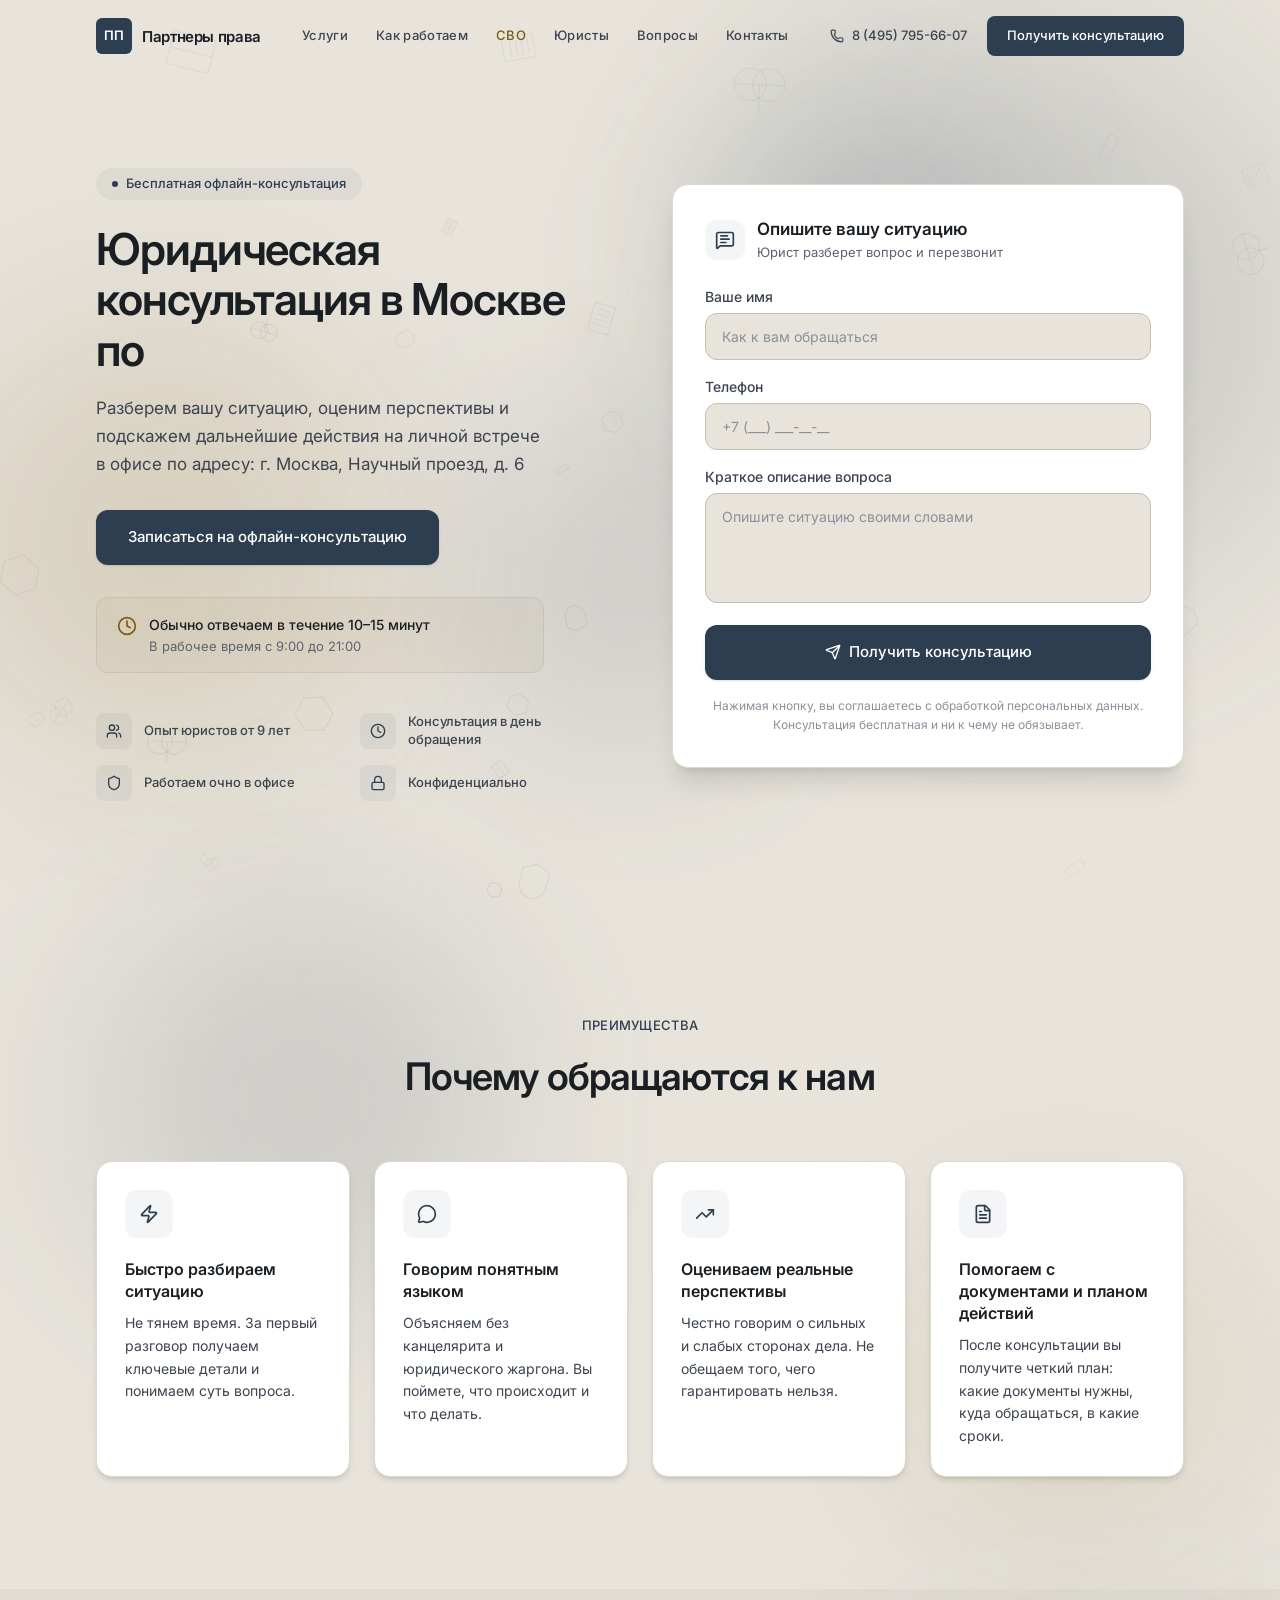
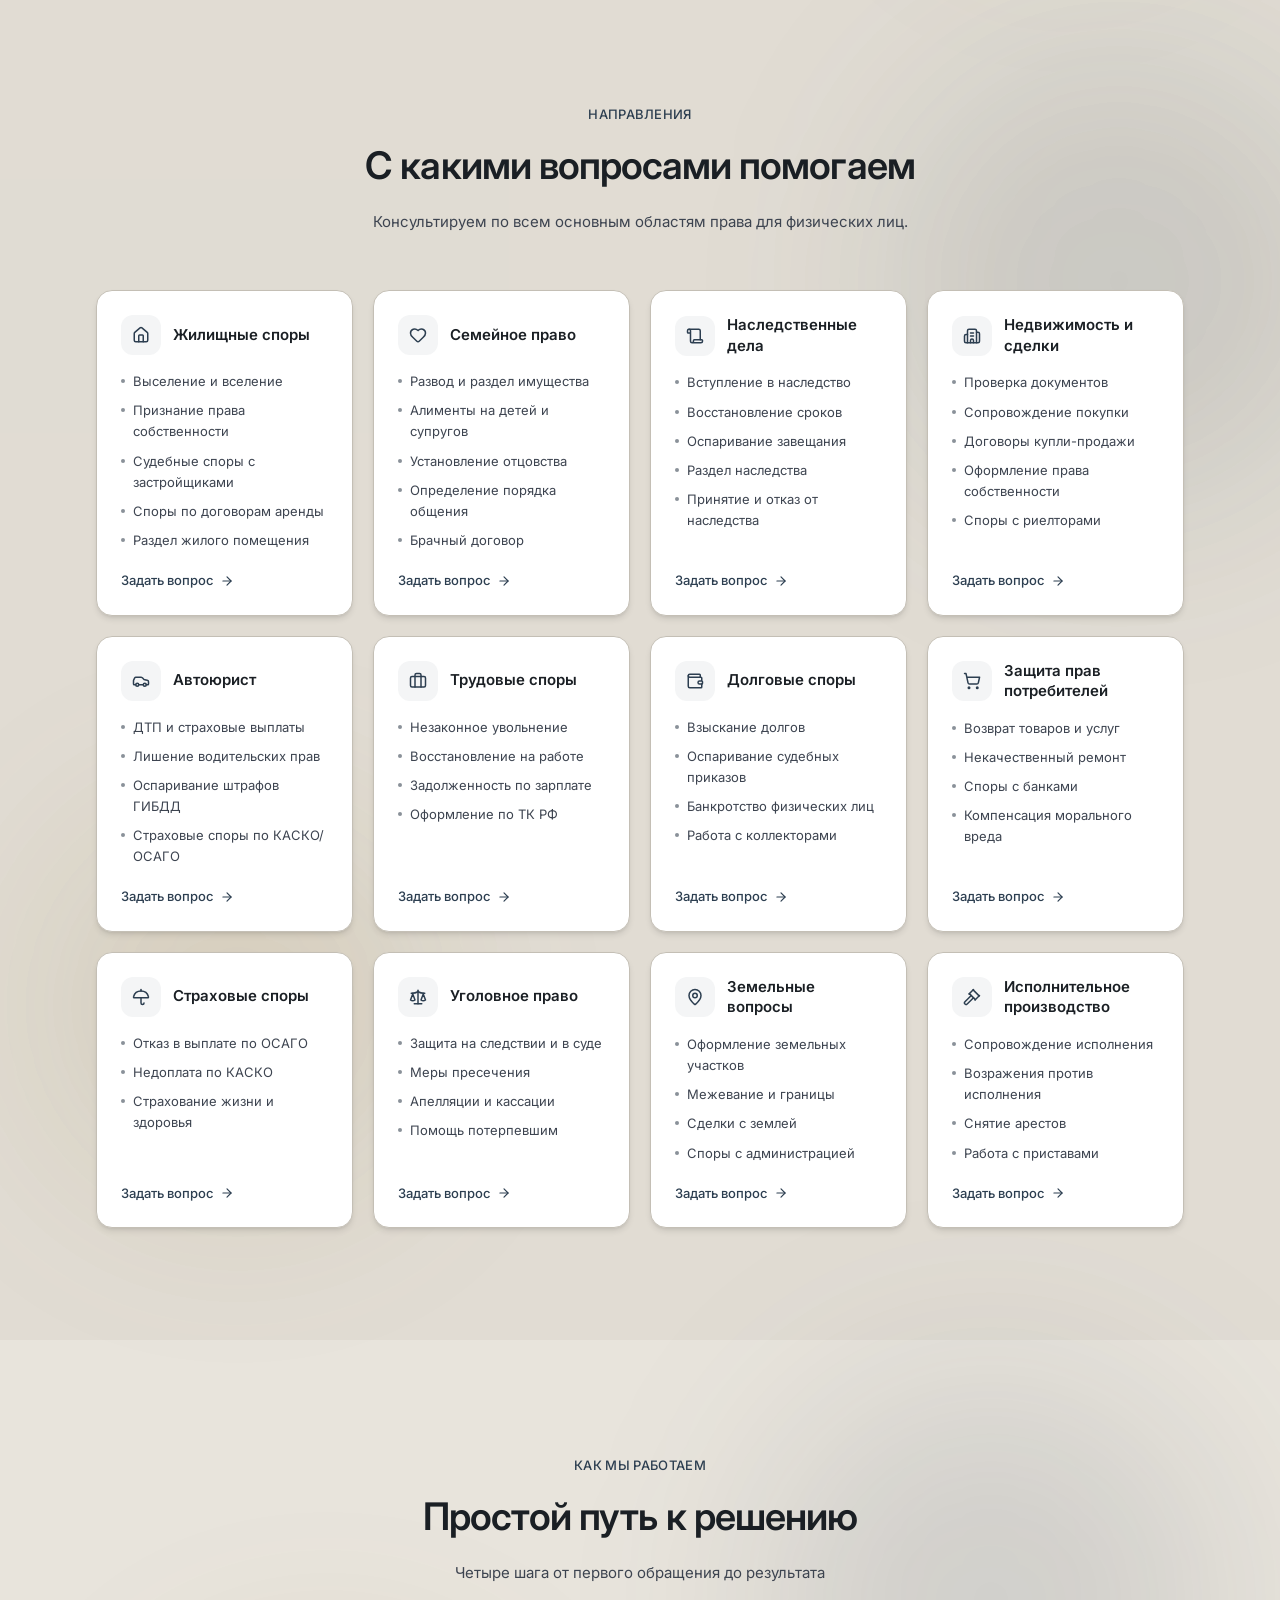
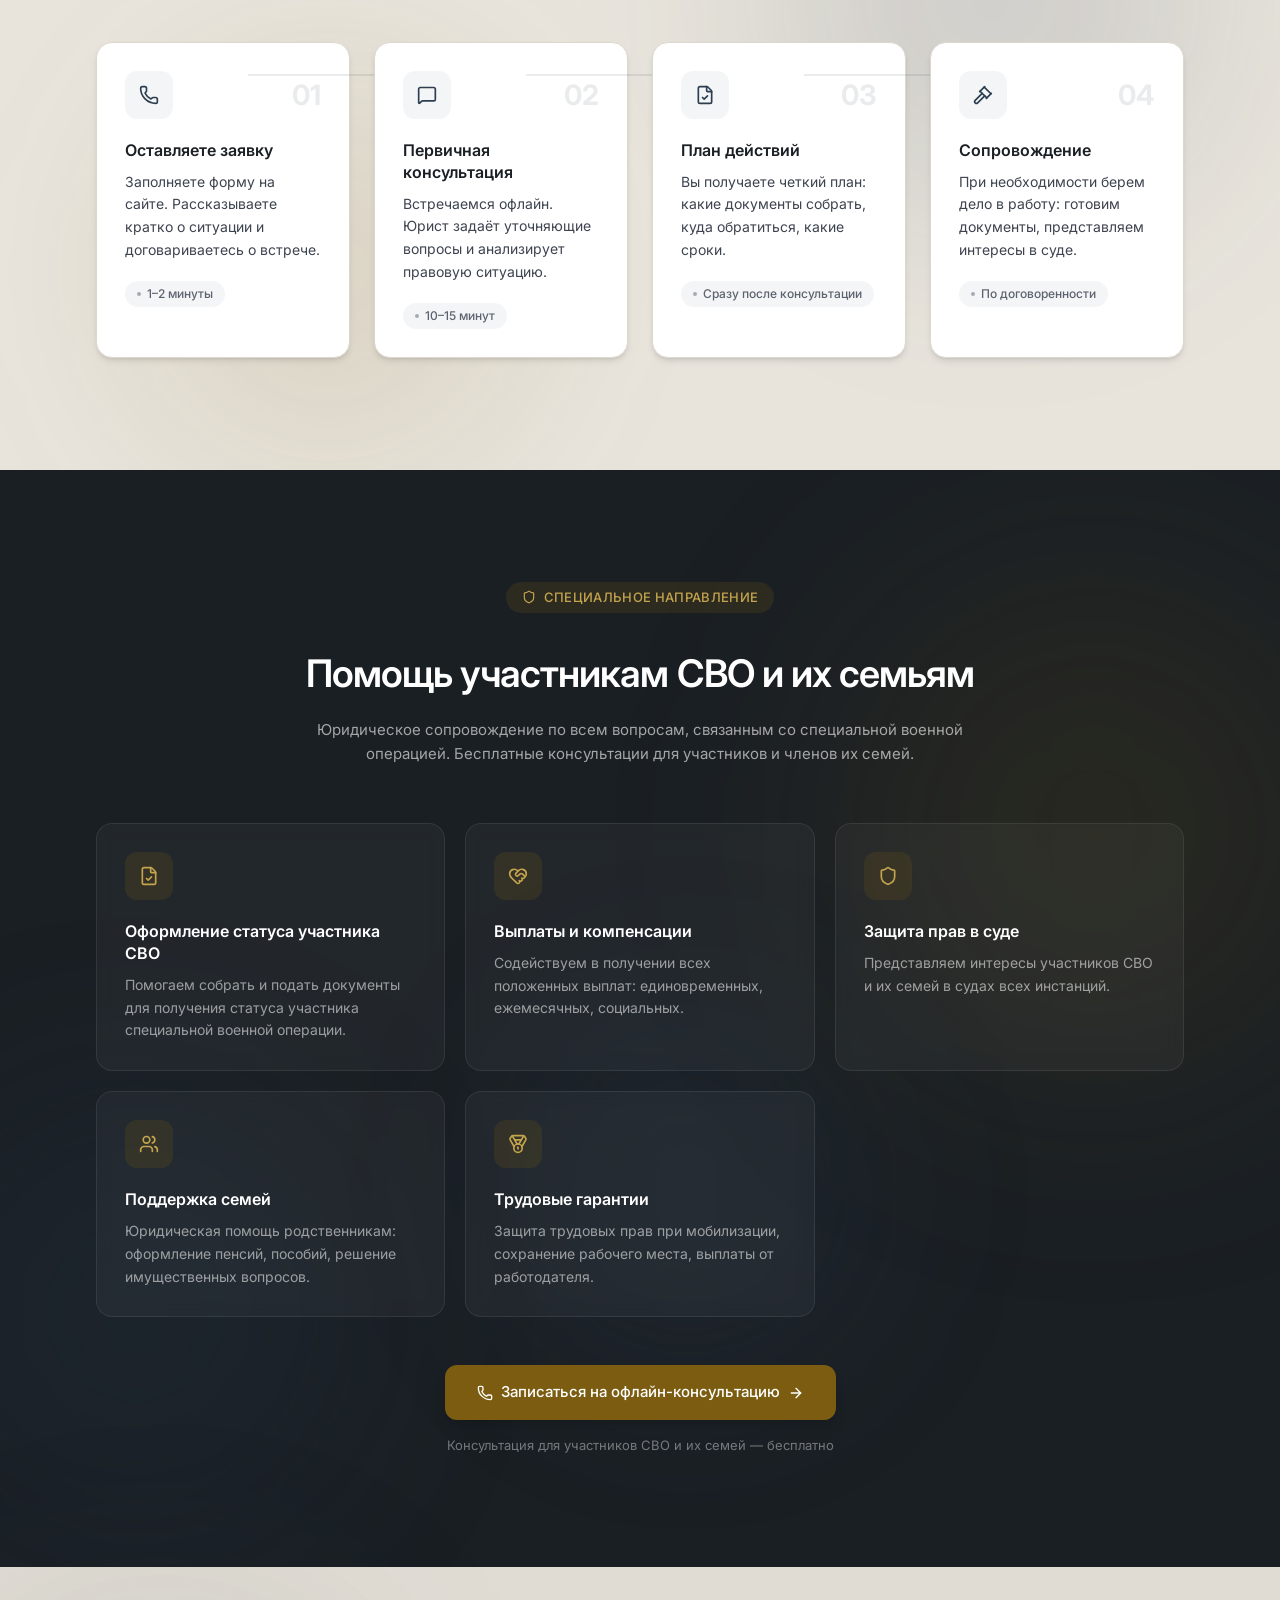
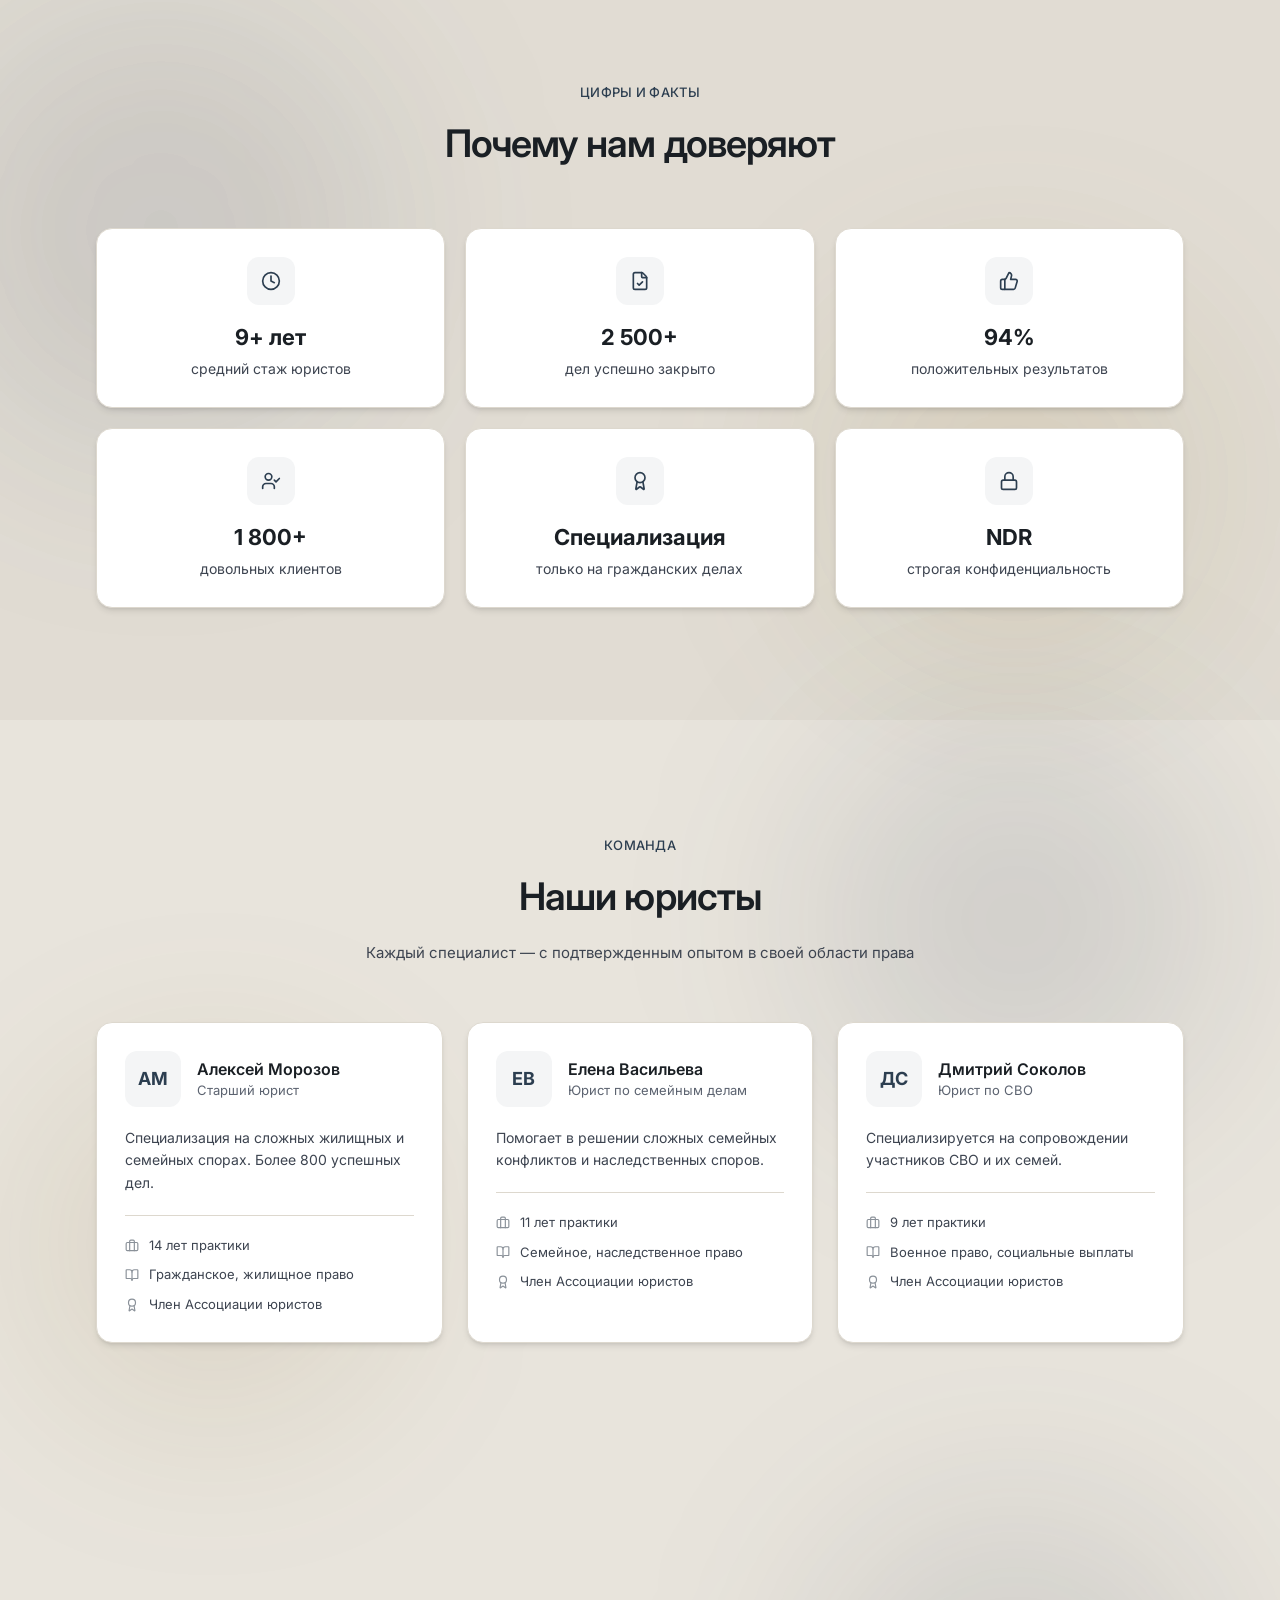
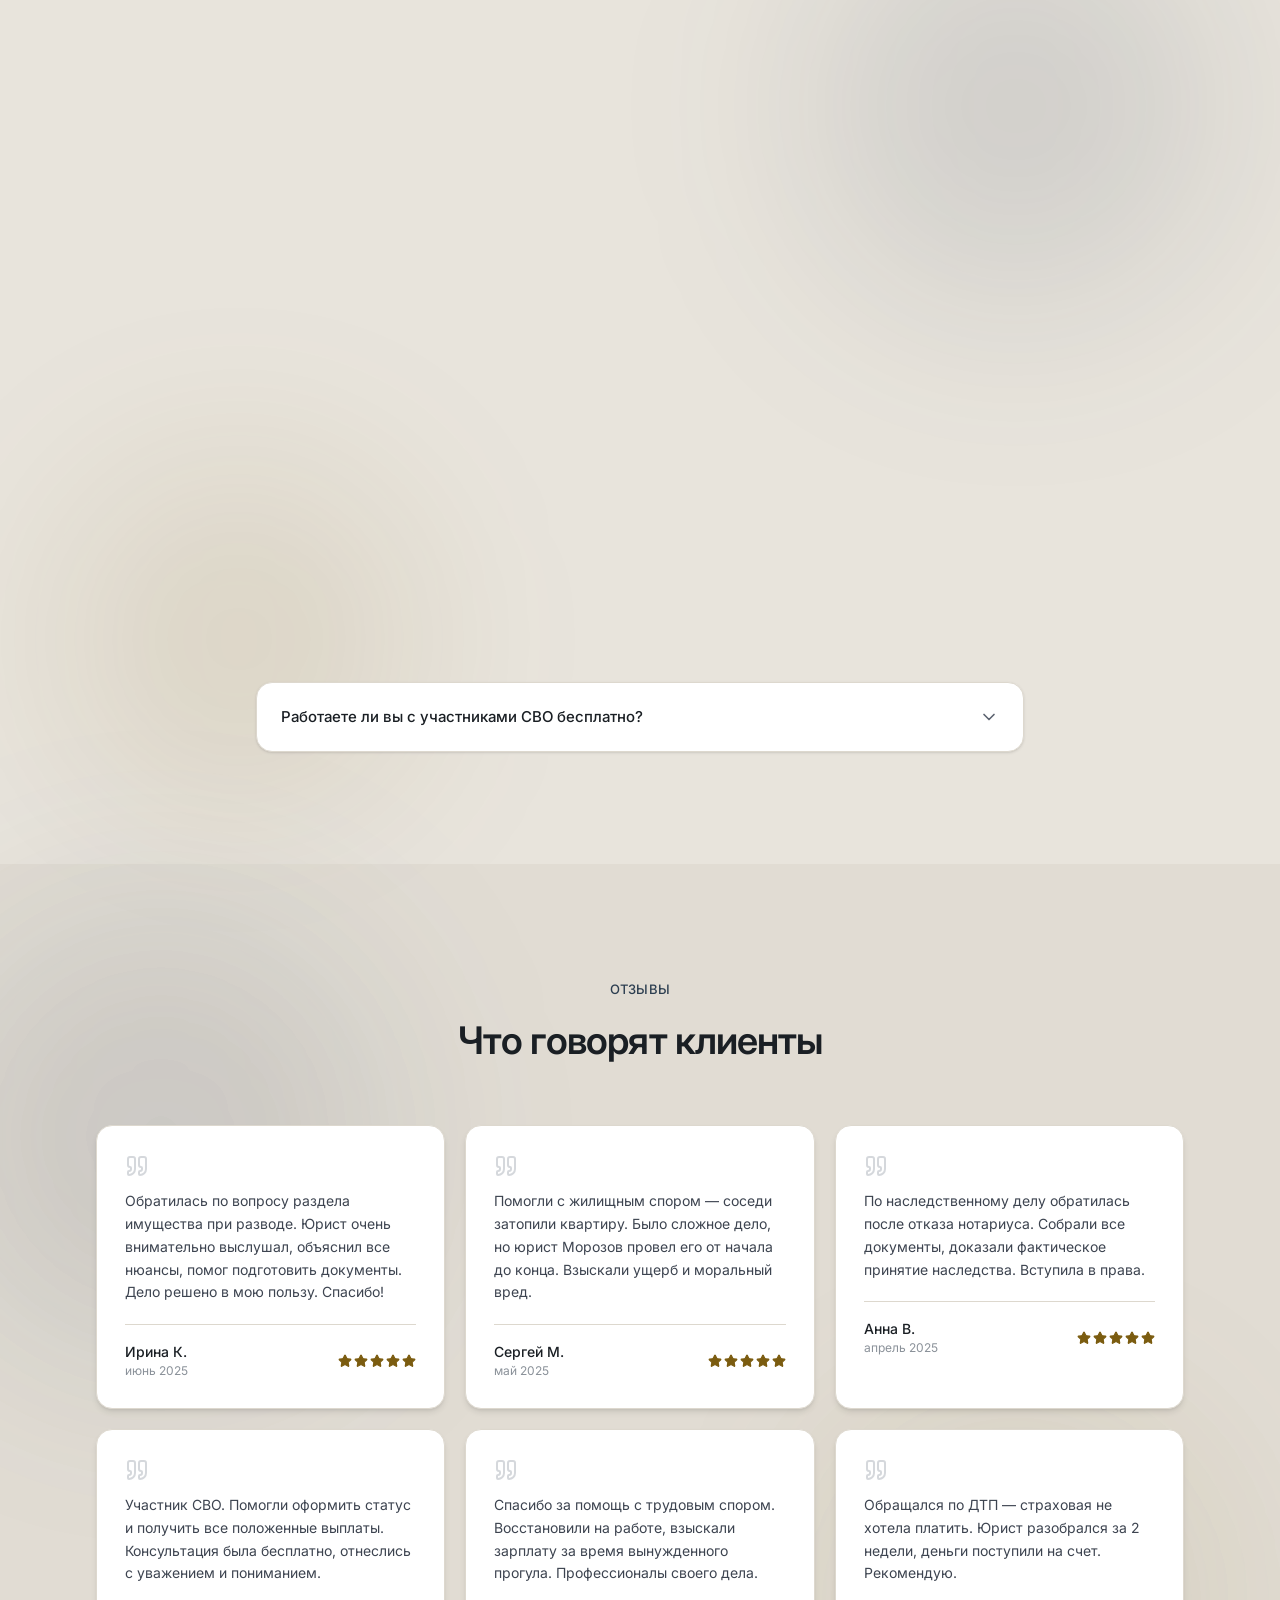
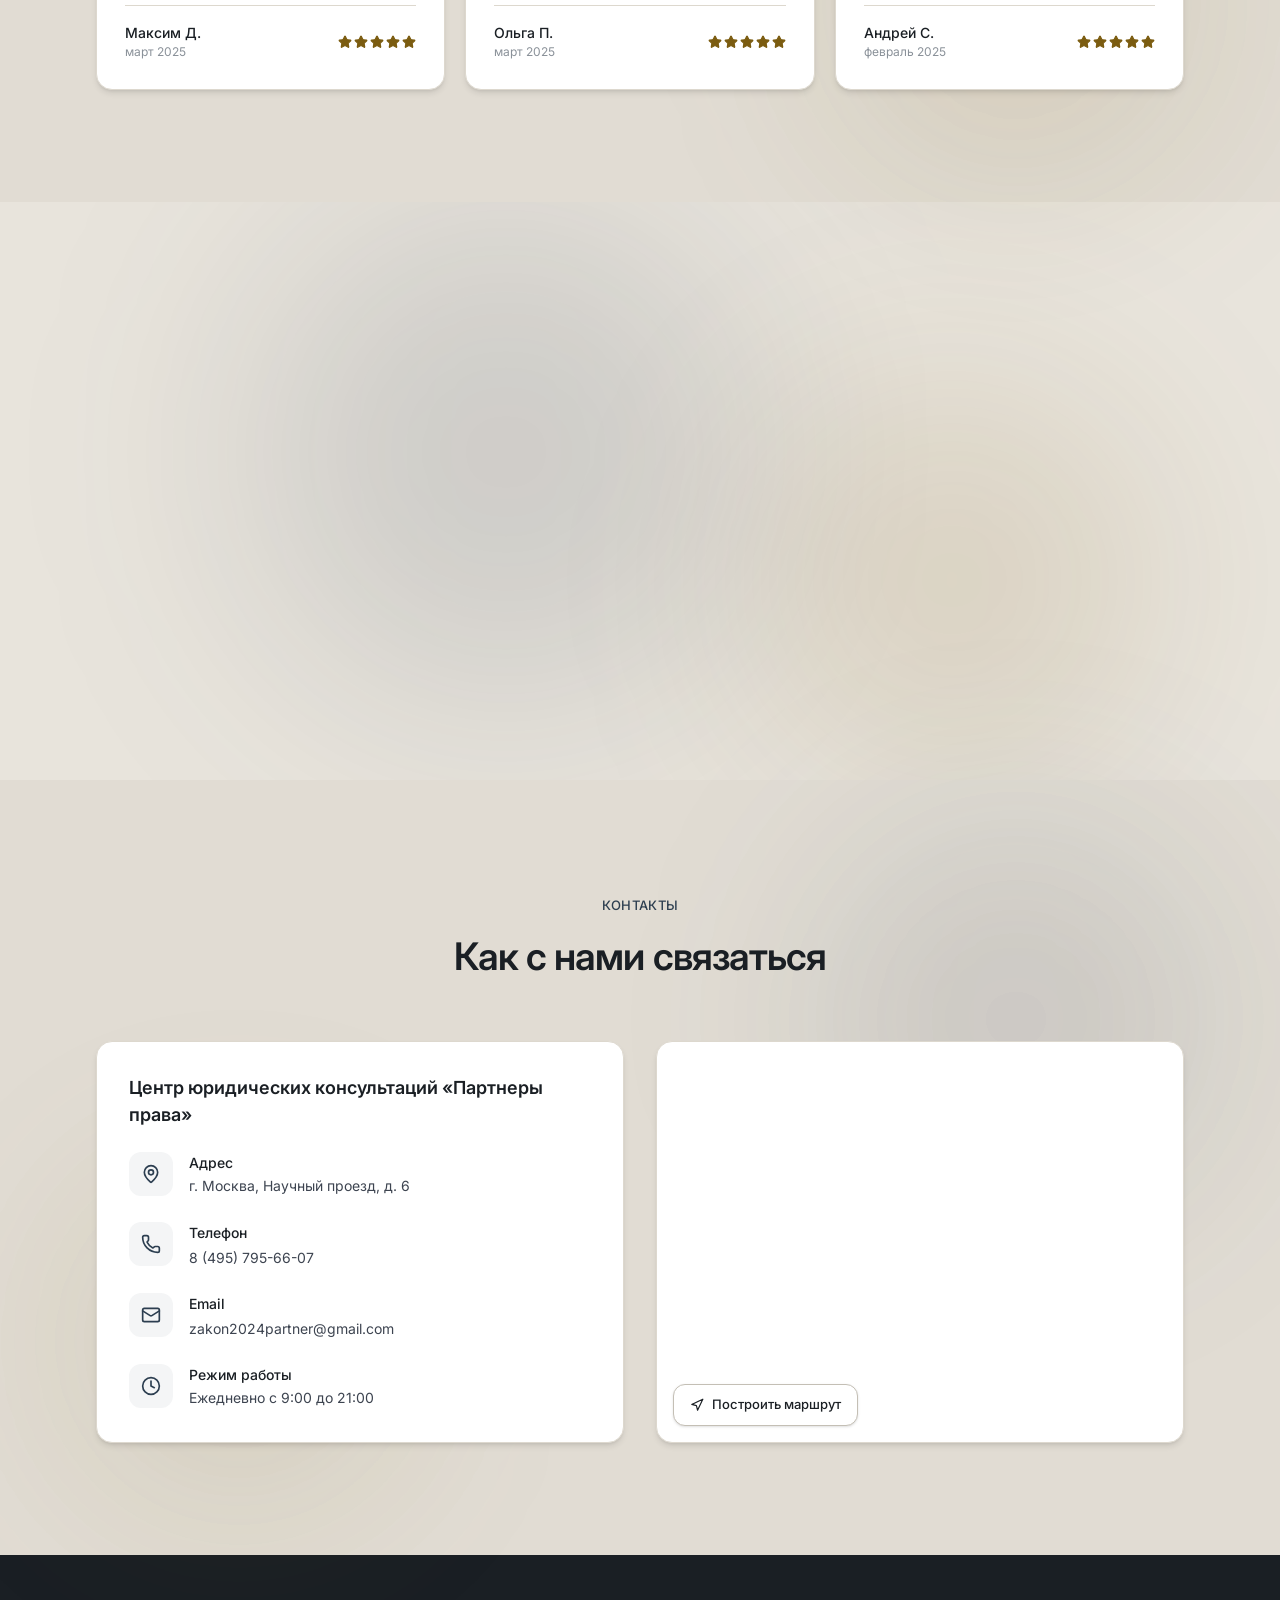
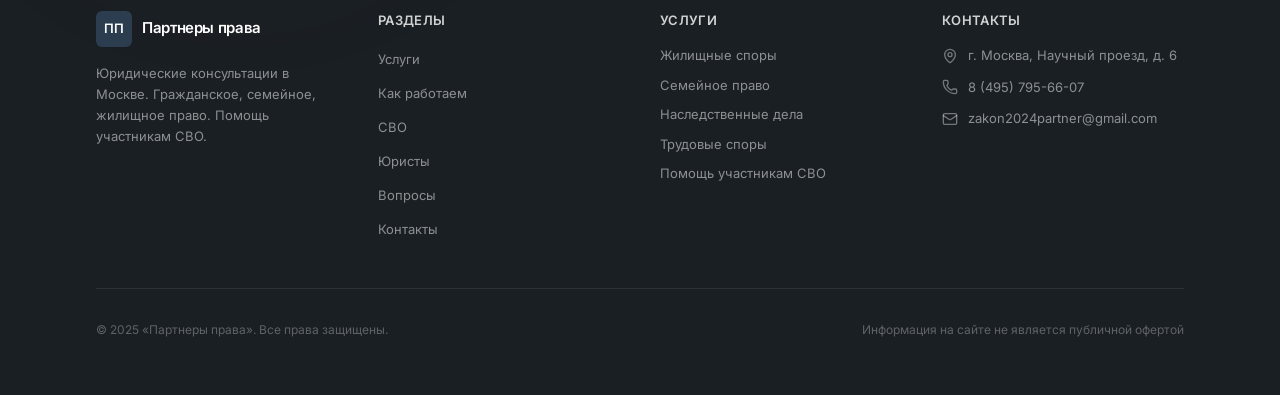
==== commit 46b604f1: "Fix offline consultation offer in active bundle" ====
--- a/index.html
+++ b/index.html
@@ -86,4 +86,4 @@
 
  ym(110552187, 'init', {ssr:true, webvisor:true, clickmap:true, ecommerce:"dataLayer", referrer: document.referrer, url: location.href, accurateTrackBounce:true, trackLinks:true});
 </script>
-<!-- /Yandex.Metrika counter --></head><body class="antialiased"><noscript><div><img src="https://mc.yandex.ru/watch/110552187" style="position:absolute; left:-9999px;" alt="" /></div></noscript><div hidden=""><!--$--><!--/$--></div><canvas style="position:fixed;top:0;left:0;width:100%;height:100%;z-index:0;pointer-events:none"></canvas><div class="relative z-10"><header class="fixed top-0 left-0 right-0 z-50 transition-all duration-300 bg-transparent" style="transform:translateY(-100px)"><div class="max-width-container section-padding"><nav class="flex items-center justify-between h-[72px]"><a href="#" class="flex items-center gap-2.5"><div class="w-9 h-9 bg-primary rounded-md flex items-center justify-center"><span class="text-white font-semibold text-[13px] tracking-wide">ПП</span></div><div class="hidden sm:block"><span class="font-semibold text-foreground text-[15px] tracking-tight">Партнеры права</span></div></a><div class="hidden lg:flex items-center gap-7"><button class="text-[13px] font-medium transition-colors tracking-wide text-ink-light hover:text-foreground">Услуги</button><button class="text-[13px] font-medium transition-colors tracking-wide text-ink-light hover:text-foreground">Как работаем</button><button class="text-[13px] font-medium transition-colors tracking-wide text-accent hover:text-accent-dark">СВО</button><button class="text-[13px] font-medium transition-colors tracking-wide text-ink-light hover:text-foreground">Юристы</button><button class="text-[13px] font-medium transition-colors tracking-wide text-ink-light hover:text-foreground">Вопросы</button><button class="text-[13px] font-medium transition-colors tracking-wide text-ink-light hover:text-foreground">Контакты</button></div><div class="hidden lg:flex items-center gap-5"><a href="tel:84957956607" class="flex items-center gap-2 text-[13px] font-medium text-ink-light hover:text-foreground transition-colors"><svg xmlns="http://www.w3.org/2000/svg" width="24" height="24" viewBox="0 0 24 24" fill="none" stroke="currentColor" stroke-width="2" stroke-linecap="round" stroke-linejoin="round" class="lucide lucide-phone w-3.5 h-3.5" aria-hidden="true"><path d="M13.832 16.568a1 1 0 0 0 1.213-.303l.355-.465A2 2 0 0 1 17 15h3a2 2 0 0 1 2 2v3a2 2 0 0 1-2 2A18 18 0 0 1 2 4a2 2 0 0 1 2-2h3a2 2 0 0 1 2 2v3a2 2 0 0 1-.8 1.6l-.468.351a1 1 0 0 0-.292 1.233 14 14 0 0 0 6.392 6.384"></path></svg>8 (495) 795-66-07</a><button class="bg-primary text-white text-[13px] font-medium px-5 py-2.5 rounded-lg hover:bg-primary-dark transition-colors">Получить консультацию</button></div><button class="lg:hidden p-2"><svg xmlns="http://www.w3.org/2000/svg" width="24" height="24" viewBox="0 0 24 24" fill="none" stroke="currentColor" stroke-width="2" stroke-linecap="round" stroke-linejoin="round" class="lucide lucide-menu w-5 h-5" aria-hidden="true"><path d="M4 5h16"></path><path d="M4 12h16"></path><path d="M4 19h16"></path></svg></button></nav></div></header><main><section class="relative min-h-screen overflow-hidden pt-[72px]"><div class="absolute top-[5%] right-[0%] w-[550px] h-[550px] bg-primary/[0.18] rounded-full blur-[120px] pointer-events-none"></div><div class="absolute bottom-[15%] left-[-5%] w-[450px] h-[450px] bg-accent/[0.14] rounded-full blur-[100px] pointer-events-none"></div><div class="absolute top-[45%] left-[35%] w-[350px] h-[350px] bg-primary/[0.12] rounded-full blur-[90px] pointer-events-none"></div><div class="absolute top-[10%] left-[55%] w-[300px] h-[300px] bg-[#3D566E]/[0.14] rounded-full blur-[80px] pointer-events-none"></div><div class="max-width-container section-padding relative z-10"><div class="grid lg:grid-cols-2 gap-12 lg:gap-16 items-start pt-12 sm:pt-16 lg:pt-24 pb-16 lg:pb-24"><div class="max-w-xl" style="opacity:0;transform:translateY(40px)"><div class="inline-flex items-center gap-2 bg-primary/5 rounded-full px-4 py-1.5 mb-6"><span class="w-1.5 h-1.5 bg-primary rounded-full"></span><span class="text-[13px] font-medium text-primary">Бесплатная офлайн-консультация</span></div><h1 class="text-[28px] sm:text-[36px] lg:text-[44px] font-semibold text-foreground leading-[1.15] tracking-tight mb-5 min-h-[120px] sm:min-h-[100px]"><span>Юридическая консультация в Москве по </span><span class="text-primary"><span class="inline-block w-[3px] h-[0.9em] bg-primary ml-0.5 align-middle transition-opacity duration-100 opacity-100"></span></span></h1><p class="text-[16px] sm:text-[17px] text-ink-light leading-relaxed mb-8 max-w-md">Разберем вашу ситуацию, оценим перспективы и подскажем дальнейшие действия на личной встрече в офисе по адресу: г. Москва, Научный проезд, д. 6</p><a href="#hero-form" class="inline-flex items-center bg-primary text-white text-[15px] font-medium px-8 py-4 rounded-xl hover:bg-primary-dark transition-colors mb-8 shadow-sm" tabindex="0">Записаться на офлайн-консультацию</a><div class="flex items-start gap-3 bg-accent/[0.04] border border-accent/10 rounded-xl px-5 py-4 mb-10 max-w-md"><svg xmlns="http://www.w3.org/2000/svg" width="24" height="24" viewBox="0 0 24 24" fill="none" stroke="currentColor" stroke-width="2" stroke-linecap="round" stroke-linejoin="round" class="lucide lucide-clock w-5 h-5 text-accent flex-shrink-0 mt-0.5" aria-hidden="true"><circle cx="12" cy="12" r="10"></circle><path d="M12 6v6l4 2"></path></svg><div><p class="text-[14px] font-medium text-foreground">Обычно отвечаем в течение 10–15 минут</p><p class="text-[13px] text-ink-lighter mt-0.5">В рабочее время с 9:00 до 21:00</p></div></div><div class="grid grid-cols-2 gap-4"><div class="flex items-center gap-3" style="opacity:0;transform:translateY(20px)"><div class="w-9 h-9 bg-primary/5 rounded-lg flex items-center justify-center flex-shrink-0"><svg xmlns="http://www.w3.org/2000/svg" width="24" height="24" viewBox="0 0 24 24" fill="none" stroke="currentColor" stroke-width="2" stroke-linecap="round" stroke-linejoin="round" class="lucide lucide-users w-4 h-4 text-primary" aria-hidden="true"><path d="M16 21v-2a4 4 0 0 0-4-4H6a4 4 0 0 0-4 4v2"></path><path d="M16 3.128a4 4 0 0 1 0 7.744"></path><path d="M22 21v-2a4 4 0 0 0-3-3.87"></path><circle cx="9" cy="7" r="4"></circle></svg></div><span class="text-[13px] font-medium text-ink-light leading-snug">Опыт юристов от 9 лет</span></div><div class="flex items-center gap-3" style="opacity:0;transform:translateY(20px)"><div class="w-9 h-9 bg-primary/5 rounded-lg flex items-center justify-center flex-shrink-0"><svg xmlns="http://www.w3.org/2000/svg" width="24" height="24" viewBox="0 0 24 24" fill="none" stroke="currentColor" stroke-width="2" stroke-linecap="round" stroke-linejoin="round" class="lucide lucide-clock w-4 h-4 text-primary" aria-hidden="true"><circle cx="12" cy="12" r="10"></circle><path d="M12 6v6l4 2"></path></svg></div><span class="text-[13px] font-medium text-ink-light leading-snug">Консультация в день обращения</span></div><div class="flex items-center gap-3" style="opacity:0;transform:translateY(20px)"><div class="w-9 h-9 bg-primary/5 rounded-lg flex items-center justify-center flex-shrink-0"><svg xmlns="http://www.w3.org/2000/svg" width="24" height="24" viewBox="0 0 24 24" fill="none" stroke="currentColor" stroke-width="2" stroke-linecap="round" stroke-linejoin="round" class="lucide lucide-shield w-4 h-4 text-primary" aria-hidden="true"><path d="M20 13c0 5-3.5 7.5-7.66 8.95a1 1 0 0 1-.67-.01C7.5 20.5 4 18 4 13V6a1 1 0 0 1 1-1c2 0 4.5-1.2 6.24-2.72a1.17 1.17 0 0 1 1.52 0C14.51 3.81 17 5 19 5a1 1 0 0 1 1 1z"></path></svg></div><span class="text-[13px] font-medium text-ink-light leading-snug">Работаем очно в офисе</span></div><div class="flex items-center gap-3" style="opacity:0;transform:translateY(20px)"><div class="w-9 h-9 bg-primary/5 rounded-lg flex items-center justify-center flex-shrink-0"><svg xmlns="http://www.w3.org/2000/svg" width="24" height="24" viewBox="0 0 24 24" fill="none" stroke="currentColor" stroke-width="2" stroke-linecap="round" stroke-linejoin="round" class="lucide lucide-lock w-4 h-4 text-primary" aria-hidden="true"><rect width="18" height="11" x="3" y="11" rx="2" ry="2"></rect><path d="M7 11V7a5 5 0 0 1 10 0v4"></path></svg></div><span class="text-[13px] font-medium text-ink-light leading-snug">Конфиденциально</span></div></div></div><div id="hero-form" class="lg:pt-4" style="opacity:0;transform:translateY(40px)"><div class="bg-white rounded-2xl shadow-xl border border-warm p-6 sm:p-8"><div class="flex items-center gap-3 mb-6"><div class="w-10 h-10 bg-primary/5 rounded-xl flex items-center justify-center"><svg xmlns="http://www.w3.org/2000/svg" width="24" height="24" viewBox="0 0 24 24" fill="none" stroke="currentColor" stroke-width="2" stroke-linecap="round" stroke-linejoin="round" class="lucide lucide-message-square-text w-5 h-5 text-primary" aria-hidden="true"><path d="M22 17a2 2 0 0 1-2 2H6.828a2 2 0 0 0-1.414.586l-2.202 2.202A.71.71 0 0 1 2 21.286V5a2 2 0 0 1 2-2h16a2 2 0 0 1 2 2z"></path><path d="M7 11h10"></path><path d="M7 15h6"></path><path d="M7 7h8"></path></svg></div><div><h3 class="text-[17px] font-semibold text-foreground">Запишитесь на офлайн-консультацию</h3><p class="text-[13px] text-ink-lighter">Юрист разберет вопрос и договорится о встрече</p></div></div><form class="space-y-4"><div><label class="block text-[14px] font-medium text-ink-light mb-1.5">Ваше имя</label><input type="text" required="" placeholder="Как к вам обращаться" class="w-full px-4 py-3 bg-background border border-warm-border rounded-xl text-[14px] placeholder:text-ink-faint focus:outline-none focus:ring-2 focus:ring-primary/20 focus:border-primary/30 transition-all" value=""/></div><div><label class="block text-[14px] font-medium text-ink-light mb-1.5">Телефон</label><input type="tel" required="" placeholder="+7 (___) ___-__-__" class="w-full px-4 py-3 bg-background border border-warm-border rounded-xl text-[14px] placeholder:text-ink-faint focus:outline-none focus:ring-2 focus:ring-primary/20 focus:border-primary/30 transition-all" value=""/></div><div><label class="block text-[14px] font-medium text-ink-light mb-1.5">Краткое описание вопроса</label><textarea required="" rows="4" placeholder="Опишите ситуацию своими словами" class="w-full px-4 py-3 bg-background border border-warm-border rounded-xl text-[14px] placeholder:text-ink-faint focus:outline-none focus:ring-2 focus:ring-primary/20 focus:border-primary/30 transition-all resize-none"></textarea></div><button type="submit" class="w-full flex items-center justify-center gap-2 bg-primary text-white text-[15px] font-medium py-4 rounded-xl hover:bg-primary-dark transition-colors shadow-sm disabled:opacity-60" tabindex="0"><svg xmlns="http://www.w3.org/2000/svg" width="24" height="24" viewBox="0 0 24 24" fill="none" stroke="currentColor" stroke-width="2" stroke-linecap="round" stroke-linejoin="round" class="lucide lucide-send w-4 h-4" aria-hidden="true"><path d="M14.536 21.686a.5.5 0 0 0 .937-.024l6.5-19a.496.496 0 0 0-.635-.635l-19 6.5a.5.5 0 0 0-.024.937l7.93 3.18a2 2 0 0 1 1.112 1.11z"></path><path d="m21.854 2.147-10.94 10.939"></path></svg>Получить консультацию</button><p class="text-[12px] text-ink-faint text-center leading-relaxed">Нажимая кнопку, вы соглашаетесь с обработкой персональных данных. Консультация бесплатная и ни к чему не обязывает.</p></form></div></div></div></div></section><section class="relative py-20 sm:py-24 lg:py-28"><div class="absolute top-[0%] left-[8%] w-[400px] h-[400px] bg-primary/[0.14] rounded-full blur-[100px] pointer-events-none"></div><div class="absolute bottom-[5%] right-[3%] w-[350px] h-[350px] bg-accent/[0.10] rounded-full blur-[90px] pointer-events-none"></div><div class="max-width-container section-padding relative z-10"><div style="opacity:0;transform:translateY(30px)"><div class="text-center mb-14"><span class="text-[13px] font-medium text-primary tracking-wide uppercase">Преимущества</span><h2 class="text-[26px] sm:text-[32px] lg:text-[38px] font-semibold text-foreground mt-3 tracking-tight">Почему обращаются к нам</h2></div></div><div class="grid sm:grid-cols-2 lg:grid-cols-4 gap-6"><div style="opacity:0;transform:translateY(30px)"><div class="group bg-white rounded-2xl p-7 border border-warm shadow-md h-full hover:border-primary/30 hover:shadow-xl transition-all duration-300"><div class="w-12 h-12 bg-primary/5 rounded-xl flex items-center justify-center mb-5 group-hover:bg-primary/10 transition-colors"><svg xmlns="http://www.w3.org/2000/svg" width="24" height="24" viewBox="0 0 24 24" fill="none" stroke="currentColor" stroke-width="2" stroke-linecap="round" stroke-linejoin="round" class="lucide lucide-zap w-5 h-5 text-primary" aria-hidden="true"><path d="M4 14a1 1 0 0 1-.78-1.63l9.9-10.2a.5.5 0 0 1 .86.46l-1.92 6.02A1 1 0 0 0 13 10h7a1 1 0 0 1 .78 1.63l-9.9 10.2a.5.5 0 0 1-.86-.46l1.92-6.02A1 1 0 0 0 11 14z"></path></svg></div><h3 class="text-[16px] font-semibold text-foreground mb-2.5 leading-snug">Быстро разбираем ситуацию</h3><p class="text-[14px] text-ink-light leading-relaxed">Не тянем время. За первый разговор получаем ключевые детали и понимаем суть вопроса.</p></div></div><div style="opacity:0;transform:translateY(30px)"><div class="group bg-white rounded-2xl p-7 border border-warm shadow-md h-full hover:border-primary/30 hover:shadow-xl transition-all duration-300"><div class="w-12 h-12 bg-primary/5 rounded-xl flex items-center justify-center mb-5 group-hover:bg-primary/10 transition-colors"><svg xmlns="http://www.w3.org/2000/svg" width="24" height="24" viewBox="0 0 24 24" fill="none" stroke="currentColor" stroke-width="2" stroke-linecap="round" stroke-linejoin="round" class="lucide lucide-message-circle w-5 h-5 text-primary" aria-hidden="true"><path d="M2.992 16.342a2 2 0 0 1 .094 1.167l-1.065 3.29a1 1 0 0 0 1.236 1.168l3.413-.998a2 2 0 0 1 1.099.092 10 10 0 1 0-4.777-4.719"></path></svg></div><h3 class="text-[16px] font-semibold text-foreground mb-2.5 leading-snug">Говорим понятным языком</h3><p class="text-[14px] text-ink-light leading-relaxed">Объясняем без канцелярита и юридического жаргона. Вы поймете, что происходит и что делать.</p></div></div><div style="opacity:0;transform:translateY(30px)"><div class="group bg-white rounded-2xl p-7 border border-warm shadow-md h-full hover:border-primary/30 hover:shadow-xl transition-all duration-300"><div class="w-12 h-12 bg-primary/5 rounded-xl flex items-center justify-center mb-5 group-hover:bg-primary/10 transition-colors"><svg xmlns="http://www.w3.org/2000/svg" width="24" height="24" viewBox="0 0 24 24" fill="none" stroke="currentColor" stroke-width="2" stroke-linecap="round" stroke-linejoin="round" class="lucide lucide-trending-up w-5 h-5 text-primary" aria-hidden="true"><path d="M16 7h6v6"></path><path d="m22 7-8.5 8.5-5-5L2 17"></path></svg></div><h3 class="text-[16px] font-semibold text-foreground mb-2.5 leading-snug">Оцениваем реальные перспективы</h3><p class="text-[14px] text-ink-light leading-relaxed">Честно говорим о сильных и слабых сторонах дела. Не обещаем того, чего гарантировать нельзя.</p></div></div><div style="opacity:0;transform:translateY(30px)"><div class="group bg-white rounded-2xl p-7 border border-warm shadow-md h-full hover:border-primary/30 hover:shadow-xl transition-all duration-300"><div class="w-12 h-12 bg-primary/5 rounded-xl flex items-center justify-center mb-5 group-hover:bg-primary/10 transition-colors"><svg xmlns="http://www.w3.org/2000/svg" width="24" height="24" viewBox="0 0 24 24" fill="none" stroke="currentColor" stroke-width="2" stroke-linecap="round" stroke-linejoin="round" class="lucide lucide-file-text w-5 h-5 text-primary" aria-hidden="true"><path d="M6 22a2 2 0 0 1-2-2V4a2 2 0 0 1 2-2h8a2.4 2.4 0 0 1 1.704.706l3.588 3.588A2.4 2.4 0 0 1 20 8v12a2 2 0 0 1-2 2z"></path><path d="M14 2v5a1 1 0 0 0 1 1h5"></path><path d="M10 9H8"></path><path d="M16 13H8"></path><path d="M16 17H8"></path></svg></div><h3 class="text-[16px] font-semibold text-foreground mb-2.5 leading-snug">Помогаем с документами и планом действий</h3><p class="text-[14px] text-ink-light leading-relaxed">После консультации вы получите четкий план: какие документы нужны, куда обращаться, в какие сроки.</p></div></div></div></div></section><section id="services" class="relative py-20 sm:py-24 lg:py-28 bg-warm/60"><div class="absolute top-[5%] right-[-5%] w-[450px] h-[450px] bg-primary/[0.13] rounded-full blur-[100px] pointer-events-none"></div><div class="absolute bottom-[10%] left-[3%] w-[400px] h-[400px] bg-accent/[0.10] rounded-full blur-[90px] pointer-events-none"></div><div class="max-width-container section-padding relative z-10"><div style="opacity:0;transform:translateY(30px)"><div class="text-center mb-14"><span class="text-[13px] font-medium text-primary tracking-wide uppercase">Направления</span><h2 class="text-[26px] sm:text-[32px] lg:text-[38px] font-semibold text-foreground mt-3 tracking-tight">С какими вопросами помогаем</h2><p class="text-[15px] text-ink-light mt-4 max-w-xl mx-auto leading-relaxed">Консультируем по всем основным областям права для физических лиц.</p></div></div><div class="grid sm:grid-cols-2 lg:grid-cols-3 xl:grid-cols-4 gap-5"><div style="opacity:0;transform:translateY(30px)"><div class="group bg-white rounded-2xl p-6 border border-warm-border shadow-md h-full flex flex-col hover:border-primary/30 hover:shadow-xl transition-all duration-300"><div class="flex items-center gap-3 mb-4"><div class="w-10 h-10 bg-primary/5 rounded-xl flex items-center justify-center flex-shrink-0 group-hover:bg-primary/10 transition-colors"><svg xmlns="http://www.w3.org/2000/svg" width="24" height="24" viewBox="0 0 24 24" fill="none" stroke="currentColor" stroke-width="2" stroke-linecap="round" stroke-linejoin="round" class="lucide lucide-house w-[18px] h-[18px] text-primary" aria-hidden="true"><path d="M15 21v-8a1 1 0 0 0-1-1h-4a1 1 0 0 0-1 1v8"></path><path d="M3 10a2 2 0 0 1 .709-1.528l7-6a2 2 0 0 1 2.582 0l7 6A2 2 0 0 1 21 10v9a2 2 0 0 1-2 2H5a2 2 0 0 1-2-2z"></path></svg></div><h3 class="text-[15px] font-semibold text-foreground leading-snug">Жилищные споры</h3></div><ul class="space-y-2 flex-1"><li class="text-[13px] text-ink-light leading-relaxed flex items-start gap-2"><span class="w-1 h-1 bg-ink-faint rounded-full mt-2 flex-shrink-0"></span>Выселение и вселение</li><li class="text-[13px] text-ink-light leading-relaxed flex items-start gap-2"><span class="w-1 h-1 bg-ink-faint rounded-full mt-2 flex-shrink-0"></span>Признание права собственности</li><li class="text-[13px] text-ink-light leading-relaxed flex items-start gap-2"><span class="w-1 h-1 bg-ink-faint rounded-full mt-2 flex-shrink-0"></span>Судебные споры с застройщиками</li><li class="text-[13px] text-ink-light leading-relaxed flex items-start gap-2"><span class="w-1 h-1 bg-ink-faint rounded-full mt-2 flex-shrink-0"></span>Споры по договорам аренды</li><li class="text-[13px] text-ink-light leading-relaxed flex items-start gap-2"><span class="w-1 h-1 bg-ink-faint rounded-full mt-2 flex-shrink-0"></span>Раздел жилого помещения</li></ul><button class="mt-5 flex items-center gap-1.5 text-[13px] font-medium text-primary hover:text-primary-dark transition-colors group/btn">Задать вопрос<svg xmlns="http://www.w3.org/2000/svg" width="24" height="24" viewBox="0 0 24 24" fill="none" stroke="currentColor" stroke-width="2" stroke-linecap="round" stroke-linejoin="round" class="lucide lucide-arrow-right w-3.5 h-3.5 group-hover/btn:translate-x-0.5 transition-transform" aria-hidden="true"><path d="M5 12h14"></path><path d="m12 5 7 7-7 7"></path></svg></button></div></div><div style="opacity:0;transform:translateY(30px)"><div class="group bg-white rounded-2xl p-6 border border-warm-border shadow-md h-full flex flex-col hover:border-primary/30 hover:shadow-xl transition-all duration-300"><div class="flex items-center gap-3 mb-4"><div class="w-10 h-10 bg-primary/5 rounded-xl flex items-center justify-center flex-shrink-0 group-hover:bg-primary/10 transition-colors"><svg xmlns="http://www.w3.org/2000/svg" width="24" height="24" viewBox="0 0 24 24" fill="none" stroke="currentColor" stroke-width="2" stroke-linecap="round" stroke-linejoin="round" class="lucide lucide-heart w-[18px] h-[18px] text-primary" aria-hidden="true"><path d="M2 9.5a5.5 5.5 0 0 1 9.591-3.676.56.56 0 0 0 .818 0A5.49 5.49 0 0 1 22 9.5c0 2.29-1.5 4-3 5.5l-5.492 5.313a2 2 0 0 1-3 .019L5 15c-1.5-1.5-3-3.2-3-5.5"></path></svg></div><h3 class="text-[15px] font-semibold text-foreground leading-snug">Семейное право</h3></div><ul class="space-y-2 flex-1"><li class="text-[13px] text-ink-light leading-relaxed flex items-start gap-2"><span class="w-1 h-1 bg-ink-faint rounded-full mt-2 flex-shrink-0"></span>Развод и раздел имущества</li><li class="text-[13px] text-ink-light leading-relaxed flex items-start gap-2"><span class="w-1 h-1 bg-ink-faint rounded-full mt-2 flex-shrink-0"></span>Алименты на детей и супругов</li><li class="text-[13px] text-ink-light leading-relaxed flex items-start gap-2"><span class="w-1 h-1 bg-ink-faint rounded-full mt-2 flex-shrink-0"></span>Установление отцовства</li><li class="text-[13px] text-ink-light leading-relaxed flex items-start gap-2"><span class="w-1 h-1 bg-ink-faint rounded-full mt-2 flex-shrink-0"></span>Определение порядка общения</li><li class="text-[13px] text-ink-light leading-relaxed flex items-start gap-2"><span class="w-1 h-1 bg-ink-faint rounded-full mt-2 flex-shrink-0"></span>Брачный договор</li></ul><button class="mt-5 flex items-center gap-1.5 text-[13px] font-medium text-primary hover:text-primary-dark transition-colors group/btn">Задать вопрос<svg xmlns="http://www.w3.org/2000/svg" width="24" height="24" viewBox="0 0 24 24" fill="none" stroke="currentColor" stroke-width="2" stroke-linecap="round" stroke-linejoin="round" class="lucide lucide-arrow-right w-3.5 h-3.5 group-hover/btn:translate-x-0.5 transition-transform" aria-hidden="true"><path d="M5 12h14"></path><path d="m12 5 7 7-7 7"></path></svg></button></div></div><div style="opacity:0;transform:translateY(30px)"><div class="group bg-white rounded-2xl p-6 border border-warm-border shadow-md h-full flex flex-col hover:border-primary/30 hover:shadow-xl transition-all duration-300"><div class="flex items-center gap-3 mb-4"><div class="w-10 h-10 bg-primary/5 rounded-xl flex items-center justify-center flex-shrink-0 group-hover:bg-primary/10 transition-colors"><svg xmlns="http://www.w3.org/2000/svg" width="24" height="24" viewBox="0 0 24 24" fill="none" stroke="currentColor" stroke-width="2" stroke-linecap="round" stroke-linejoin="round" class="lucide lucide-scroll w-[18px] h-[18px] text-primary" aria-hidden="true"><path d="M19 17V5a2 2 0 0 0-2-2H4"></path><path d="M8 21h12a2 2 0 0 0 2-2v-1a1 1 0 0 0-1-1H11a1 1 0 0 0-1 1v1a2 2 0 1 1-4 0V5a2 2 0 1 0-4 0v2a1 1 0 0 0 1 1h3"></path></svg></div><h3 class="text-[15px] font-semibold text-foreground leading-snug">Наследственные дела</h3></div><ul class="space-y-2 flex-1"><li class="text-[13px] text-ink-light leading-relaxed flex items-start gap-2"><span class="w-1 h-1 bg-ink-faint rounded-full mt-2 flex-shrink-0"></span>Вступление в наследство</li><li class="text-[13px] text-ink-light leading-relaxed flex items-start gap-2"><span class="w-1 h-1 bg-ink-faint rounded-full mt-2 flex-shrink-0"></span>Восстановление сроков</li><li class="text-[13px] text-ink-light leading-relaxed flex items-start gap-2"><span class="w-1 h-1 bg-ink-faint rounded-full mt-2 flex-shrink-0"></span>Оспаривание завещания</li><li class="text-[13px] text-ink-light leading-relaxed flex items-start gap-2"><span class="w-1 h-1 bg-ink-faint rounded-full mt-2 flex-shrink-0"></span>Раздел наследства</li><li class="text-[13px] text-ink-light leading-relaxed flex items-start gap-2"><span class="w-1 h-1 bg-ink-faint rounded-full mt-2 flex-shrink-0"></span>Принятие и отказ от наследства</li></ul><button class="mt-5 flex items-center gap-1.5 text-[13px] font-medium text-primary hover:text-primary-dark transition-colors group/btn">Задать вопрос<svg xmlns="http://www.w3.org/2000/svg" width="24" height="24" viewBox="0 0 24 24" fill="none" stroke="currentColor" stroke-width="2" stroke-linecap="round" stroke-linejoin="round" class="lucide lucide-arrow-right w-3.5 h-3.5 group-hover/btn:translate-x-0.5 transition-transform" aria-hidden="true"><path d="M5 12h14"></path><path d="m12 5 7 7-7 7"></path></svg></button></div></div><div style="opacity:0;transform:translateY(30px)"><div class="group bg-white rounded-2xl p-6 border border-warm-border shadow-md h-full flex flex-col hover:border-primary/30 hover:shadow-xl transition-all duration-300"><div class="flex items-center gap-3 mb-4"><div class="w-10 h-10 bg-primary/5 rounded-xl flex items-center justify-center flex-shrink-0 group-hover:bg-primary/10 transition-colors"><svg xmlns="http://www.w3.org/2000/svg" width="24" height="24" viewBox="0 0 24 24" fill="none" stroke="currentColor" stroke-width="2" stroke-linecap="round" stroke-linejoin="round" class="lucide lucide-building2 lucide-building-2 w-[18px] h-[18px] text-primary" aria-hidden="true"><path d="M10 12h4"></path><path d="M10 8h4"></path><path d="M14 21v-3a2 2 0 0 0-4 0v3"></path><path d="M6 10H4a2 2 0 0 0-2 2v7a2 2 0 0 0 2 2h16a2 2 0 0 0 2-2V9a2 2 0 0 0-2-2h-2"></path><path d="M6 21V5a2 2 0 0 1 2-2h8a2 2 0 0 1 2 2v16"></path></svg></div><h3 class="text-[15px] font-semibold text-foreground leading-snug">Недвижимость и сделки</h3></div><ul class="space-y-2 flex-1"><li class="text-[13px] text-ink-light leading-relaxed flex items-start gap-2"><span class="w-1 h-1 bg-ink-faint rounded-full mt-2 flex-shrink-0"></span>Проверка документов</li><li class="text-[13px] text-ink-light leading-relaxed flex items-start gap-2"><span class="w-1 h-1 bg-ink-faint rounded-full mt-2 flex-shrink-0"></span>Сопровождение покупки</li><li class="text-[13px] text-ink-light leading-relaxed flex items-start gap-2"><span class="w-1 h-1 bg-ink-faint rounded-full mt-2 flex-shrink-0"></span>Договоры купли-продажи</li><li class="text-[13px] text-ink-light leading-relaxed flex items-start gap-2"><span class="w-1 h-1 bg-ink-faint rounded-full mt-2 flex-shrink-0"></span>Оформление права собственности</li><li class="text-[13px] text-ink-light leading-relaxed flex items-start gap-2"><span class="w-1 h-1 bg-ink-faint rounded-full mt-2 flex-shrink-0"></span>Споры с риелторами</li></ul><button class="mt-5 flex items-center gap-1.5 text-[13px] font-medium text-primary hover:text-primary-dark transition-colors group/btn">Задать вопрос<svg xmlns="http://www.w3.org/2000/svg" width="24" height="24" viewBox="0 0 24 24" fill="none" stroke="currentColor" stroke-width="2" stroke-linecap="round" stroke-linejoin="round" class="lucide lucide-arrow-right w-3.5 h-3.5 group-hover/btn:translate-x-0.5 transition-transform" aria-hidden="true"><path d="M5 12h14"></path><path d="m12 5 7 7-7 7"></path></svg></button></div></div><div style="opacity:0;transform:translateY(30px)"><div class="group bg-white rounded-2xl p-6 border border-warm-border shadow-md h-full flex flex-col hover:border-primary/30 hover:shadow-xl transition-all duration-300"><div class="flex items-center gap-3 mb-4"><div class="w-10 h-10 bg-primary/5 rounded-xl flex items-center justify-center flex-shrink-0 group-hover:bg-primary/10 transition-colors"><svg xmlns="http://www.w3.org/2000/svg" width="24" height="24" viewBox="0 0 24 24" fill="none" stroke="currentColor" stroke-width="2" stroke-linecap="round" stroke-linejoin="round" class="lucide lucide-car w-[18px] h-[18px] text-primary" aria-hidden="true"><path d="M19 17h2c.6 0 1-.4 1-1v-3c0-.9-.7-1.7-1.5-1.9C18.7 10.6 16 10 16 10s-1.3-1.4-2.2-2.3c-.5-.4-1.1-.7-1.8-.7H5c-.6 0-1.1.4-1.4.9l-1.4 2.9A3.7 3.7 0 0 0 2 12v4c0 .6.4 1 1 1h2"></path><circle cx="7" cy="17" r="2"></circle><path d="M9 17h6"></path><circle cx="17" cy="17" r="2"></circle></svg></div><h3 class="text-[15px] font-semibold text-foreground leading-snug">Автоюрист</h3></div><ul class="space-y-2 flex-1"><li class="text-[13px] text-ink-light leading-relaxed flex items-start gap-2"><span class="w-1 h-1 bg-ink-faint rounded-full mt-2 flex-shrink-0"></span>ДТП и страховые выплаты</li><li class="text-[13px] text-ink-light leading-relaxed flex items-start gap-2"><span class="w-1 h-1 bg-ink-faint rounded-full mt-2 flex-shrink-0"></span>Лишение водительских прав</li><li class="text-[13px] text-ink-light leading-relaxed flex items-start gap-2"><span class="w-1 h-1 bg-ink-faint rounded-full mt-2 flex-shrink-0"></span>Оспаривание штрафов ГИБДД</li><li class="text-[13px] text-ink-light leading-relaxed flex items-start gap-2"><span class="w-1 h-1 bg-ink-faint rounded-full mt-2 flex-shrink-0"></span>Страховые споры по КАСКО/ОСАГО</li></ul><button class="mt-5 flex items-center gap-1.5 text-[13px] font-medium text-primary hover:text-primary-dark transition-colors group/btn">Задать вопрос<svg xmlns="http://www.w3.org/2000/svg" width="24" height="24" viewBox="0 0 24 24" fill="none" stroke="currentColor" stroke-width="2" stroke-linecap="round" stroke-linejoin="round" class="lucide lucide-arrow-right w-3.5 h-3.5 group-hover/btn:translate-x-0.5 transition-transform" aria-hidden="true"><path d="M5 12h14"></path><path d="m12 5 7 7-7 7"></path></svg></button></div></div><div style="opacity:0;transform:translateY(30px)"><div class="group bg-white rounded-2xl p-6 border border-warm-border shadow-md h-full flex flex-col hover:border-primary/30 hover:shadow-xl transition-all duration-300"><div class="flex items-center gap-3 mb-4"><div class="w-10 h-10 bg-primary/5 rounded-xl flex items-center justify-center flex-shrink-0 group-hover:bg-primary/10 transition-colors"><svg xmlns="http://www.w3.org/2000/svg" width="24" height="24" viewBox="0 0 24 24" fill="none" stroke="currentColor" stroke-width="2" stroke-linecap="round" stroke-linejoin="round" class="lucide lucide-briefcase w-[18px] h-[18px] text-primary" aria-hidden="true"><path d="M16 20V4a2 2 0 0 0-2-2h-4a2 2 0 0 0-2 2v16"></path><rect width="20" height="14" x="2" y="6" rx="2"></rect></svg></div><h3 class="text-[15px] font-semibold text-foreground leading-snug">Трудовые споры</h3></div><ul class="space-y-2 flex-1"><li class="text-[13px] text-ink-light leading-relaxed flex items-start gap-2"><span class="w-1 h-1 bg-ink-faint rounded-full mt-2 flex-shrink-0"></span>Незаконное увольнение</li><li class="text-[13px] text-ink-light leading-relaxed flex items-start gap-2"><span class="w-1 h-1 bg-ink-faint rounded-full mt-2 flex-shrink-0"></span>Восстановление на работе</li><li class="text-[13px] text-ink-light leading-relaxed flex items-start gap-2"><span class="w-1 h-1 bg-ink-faint rounded-full mt-2 flex-shrink-0"></span>Задолженность по зарплате</li><li class="text-[13px] text-ink-light leading-relaxed flex items-start gap-2"><span class="w-1 h-1 bg-ink-faint rounded-full mt-2 flex-shrink-0"></span>Оформление по ТК РФ</li></ul><button class="mt-5 flex items-center gap-1.5 text-[13px] font-medium text-primary hover:text-primary-dark transition-colors group/btn">Задать вопрос<svg xmlns="http://www.w3.org/2000/svg" width="24" height="24" viewBox="0 0 24 24" fill="none" stroke="currentColor" stroke-width="2" stroke-linecap="round" stroke-linejoin="round" class="lucide lucide-arrow-right w-3.5 h-3.5 group-hover/btn:translate-x-0.5 transition-transform" aria-hidden="true"><path d="M5 12h14"></path><path d="m12 5 7 7-7 7"></path></svg></button></div></div><div style="opacity:0;transform:translateY(30px)"><div class="group bg-white rounded-2xl p-6 border border-warm-border shadow-md h-full flex flex-col hover:border-primary/30 hover:shadow-xl transition-all duration-300"><div class="flex items-center gap-3 mb-4"><div class="w-10 h-10 bg-primary/5 rounded-xl flex items-center justify-center flex-shrink-0 group-hover:bg-primary/10 transition-colors"><svg xmlns="http://www.w3.org/2000/svg" width="24" height="24" viewBox="0 0 24 24" fill="none" stroke="currentColor" stroke-width="2" stroke-linecap="round" stroke-linejoin="round" class="lucide lucide-wallet w-[18px] h-[18px] text-primary" aria-hidden="true"><path d="M19 7V4a1 1 0 0 0-1-1H5a2 2 0 0 0 0 4h15a1 1 0 0 1 1 1v4h-3a2 2 0 0 0 0 4h3a1 1 0 0 0 1-1v-2a1 1 0 0 0-1-1"></path><path d="M3 5v14a2 2 0 0 0 2 2h15a1 1 0 0 0 1-1v-4"></path></svg></div><h3 class="text-[15px] font-semibold text-foreground leading-snug">Долговые споры</h3></div><ul class="space-y-2 flex-1"><li class="text-[13px] text-ink-light leading-relaxed flex items-start gap-2"><span class="w-1 h-1 bg-ink-faint rounded-full mt-2 flex-shrink-0"></span>Взыскание долгов</li><li class="text-[13px] text-ink-light leading-relaxed flex items-start gap-2"><span class="w-1 h-1 bg-ink-faint rounded-full mt-2 flex-shrink-0"></span>Оспаривание судебных приказов</li><li class="text-[13px] text-ink-light leading-relaxed flex items-start gap-2"><span class="w-1 h-1 bg-ink-faint rounded-full mt-2 flex-shrink-0"></span>Банкротство физических лиц</li><li class="text-[13px] text-ink-light leading-relaxed flex items-start gap-2"><span class="w-1 h-1 bg-ink-faint rounded-full mt-2 flex-shrink-0"></span>Работа с коллекторами</li></ul><button class="mt-5 flex items-center gap-1.5 text-[13px] font-medium text-primary hover:text-primary-dark transition-colors group/btn">Задать вопрос<svg xmlns="http://www.w3.org/2000/svg" width="24" height="24" viewBox="0 0 24 24" fill="none" stroke="currentColor" stroke-width="2" stroke-linecap="round" stroke-linejoin="round" class="lucide lucide-arrow-right w-3.5 h-3.5 group-hover/btn:translate-x-0.5 transition-transform" aria-hidden="true"><path d="M5 12h14"></path><path d="m12 5 7 7-7 7"></path></svg></button></div></div><div style="opacity:0;transform:translateY(30px)"><div class="group bg-white rounded-2xl p-6 border border-warm-border shadow-md h-full flex flex-col hover:border-primary/30 hover:shadow-xl transition-all duration-300"><div class="flex items-center gap-3 mb-4"><div class="w-10 h-10 bg-primary/5 rounded-xl flex items-center justify-center flex-shrink-0 group-hover:bg-primary/10 transition-colors"><svg xmlns="http://www.w3.org/2000/svg" width="24" height="24" viewBox="0 0 24 24" fill="none" stroke="currentColor" stroke-width="2" stroke-linecap="round" stroke-linejoin="round" class="lucide lucide-shopping-cart w-[18px] h-[18px] text-primary" aria-hidden="true"><circle cx="8" cy="21" r="1"></circle><circle cx="19" cy="21" r="1"></circle><path d="M2.05 2.05h2l2.66 12.42a2 2 0 0 0 2 1.58h9.78a2 2 0 0 0 1.95-1.57l1.65-7.43H5.12"></path></svg></div><h3 class="text-[15px] font-semibold text-foreground leading-snug">Защита прав потребителей</h3></div><ul class="space-y-2 flex-1"><li class="text-[13px] text-ink-light leading-relaxed flex items-start gap-2"><span class="w-1 h-1 bg-ink-faint rounded-full mt-2 flex-shrink-0"></span>Возврат товаров и услуг</li><li class="text-[13px] text-ink-light leading-relaxed flex items-start gap-2"><span class="w-1 h-1 bg-ink-faint rounded-full mt-2 flex-shrink-0"></span>Некачественный ремонт</li><li class="text-[13px] text-ink-light leading-relaxed flex items-start gap-2"><span class="w-1 h-1 bg-ink-faint rounded-full mt-2 flex-shrink-0"></span>Споры с банками</li><li class="text-[13px] text-ink-light leading-relaxed flex items-start gap-2"><span class="w-1 h-1 bg-ink-faint rounded-full mt-2 flex-shrink-0"></span>Компенсация морального вреда</li></ul><button class="mt-5 flex items-center gap-1.5 text-[13px] font-medium text-primary hover:text-primary-dark transition-colors group/btn">Задать вопрос<svg xmlns="http://www.w3.org/2000/svg" width="24" height="24" viewBox="0 0 24 24" fill="none" stroke="currentColor" stroke-width="2" stroke-linecap="round" stroke-linejoin="round" class="lucide lucide-arrow-right w-3.5 h-3.5 group-hover/btn:translate-x-0.5 transition-transform" aria-hidden="true"><path d="M5 12h14"></path><path d="m12 5 7 7-7 7"></path></svg></button></div></div><div style="opacity:0;transform:translateY(30px)"><div class="group bg-white rounded-2xl p-6 border border-warm-border shadow-md h-full flex flex-col hover:border-primary/30 hover:shadow-xl transition-all duration-300"><div class="flex items-center gap-3 mb-4"><div class="w-10 h-10 bg-primary/5 rounded-xl flex items-center justify-center flex-shrink-0 group-hover:bg-primary/10 transition-colors"><svg xmlns="http://www.w3.org/2000/svg" width="24" height="24" viewBox="0 0 24 24" fill="none" stroke="currentColor" stroke-width="2" stroke-linecap="round" stroke-linejoin="round" class="lucide lucide-umbrella w-[18px] h-[18px] text-primary" aria-hidden="true"><path d="M12 13v7a2 2 0 0 0 4 0"></path><path d="M12 2v2"></path><path d="M20.992 13a1 1 0 0 0 .97-1.274 10.284 10.284 0 0 0-19.923 0A1 1 0 0 0 3 13z"></path></svg></div><h3 class="text-[15px] font-semibold text-foreground leading-snug">Страховые споры</h3></div><ul class="space-y-2 flex-1"><li class="text-[13px] text-ink-light leading-relaxed flex items-start gap-2"><span class="w-1 h-1 bg-ink-faint rounded-full mt-2 flex-shrink-0"></span>Отказ в выплате по ОСАГО</li><li class="text-[13px] text-ink-light leading-relaxed flex items-start gap-2"><span class="w-1 h-1 bg-ink-faint rounded-full mt-2 flex-shrink-0"></span>Недоплата по КАСКО</li><li class="text-[13px] text-ink-light leading-relaxed flex items-start gap-2"><span class="w-1 h-1 bg-ink-faint rounded-full mt-2 flex-shrink-0"></span>Страхование жизни и здоровья</li></ul><button class="mt-5 flex items-center gap-1.5 text-[13px] font-medium text-primary hover:text-primary-dark transition-colors group/btn">Задать вопрос<svg xmlns="http://www.w3.org/2000/svg" width="24" height="24" viewBox="0 0 24 24" fill="none" stroke="currentColor" stroke-width="2" stroke-linecap="round" stroke-linejoin="round" class="lucide lucide-arrow-right w-3.5 h-3.5 group-hover/btn:translate-x-0.5 transition-transform" aria-hidden="true"><path d="M5 12h14"></path><path d="m12 5 7 7-7 7"></path></svg></button></div></div><div style="opacity:0;transform:translateY(30px)"><div class="group bg-white rounded-2xl p-6 border border-warm-border shadow-md h-full flex flex-col hover:border-primary/30 hover:shadow-xl transition-all duration-300"><div class="flex items-center gap-3 mb-4"><div class="w-10 h-10 bg-primary/5 rounded-xl flex items-center justify-center flex-shrink-0 group-hover:bg-primary/10 transition-colors"><svg xmlns="http://www.w3.org/2000/svg" width="24" height="24" viewBox="0 0 24 24" fill="none" stroke="currentColor" stroke-width="2" stroke-linecap="round" stroke-linejoin="round" class="lucide lucide-scale w-[18px] h-[18px] text-primary" aria-hidden="true"><path d="M12 3v18"></path><path d="m19 8 3 8a5 5 0 0 1-6 0zV7"></path><path d="M3 7h1a17 17 0 0 0 8-2 17 17 0 0 0 8 2h1"></path><path d="m5 8 3 8a5 5 0 0 1-6 0zV7"></path><path d="M7 21h10"></path></svg></div><h3 class="text-[15px] font-semibold text-foreground leading-snug">Уголовное право</h3></div><ul class="space-y-2 flex-1"><li class="text-[13px] text-ink-light leading-relaxed flex items-start gap-2"><span class="w-1 h-1 bg-ink-faint rounded-full mt-2 flex-shrink-0"></span>Защита на следствии и в суде</li><li class="text-[13px] text-ink-light leading-relaxed flex items-start gap-2"><span class="w-1 h-1 bg-ink-faint rounded-full mt-2 flex-shrink-0"></span>Меры пресечения</li><li class="text-[13px] text-ink-light leading-relaxed flex items-start gap-2"><span class="w-1 h-1 bg-ink-faint rounded-full mt-2 flex-shrink-0"></span>Апелляции и кассации</li><li class="text-[13px] text-ink-light leading-relaxed flex items-start gap-2"><span class="w-1 h-1 bg-ink-faint rounded-full mt-2 flex-shrink-0"></span>Помощь потерпевшим</li></ul><button class="mt-5 flex items-center gap-1.5 text-[13px] font-medium text-primary hover:text-primary-dark transition-colors group/btn">Задать вопрос<svg xmlns="http://www.w3.org/2000/svg" width="24" height="24" viewBox="0 0 24 24" fill="none" stroke="currentColor" stroke-width="2" stroke-linecap="round" stroke-linejoin="round" class="lucide lucide-arrow-right w-3.5 h-3.5 group-hover/btn:translate-x-0.5 transition-transform" aria-hidden="true"><path d="M5 12h14"></path><path d="m12 5 7 7-7 7"></path></svg></button></div></div><div style="opacity:0;transform:translateY(30px)"><div class="group bg-white rounded-2xl p-6 border border-warm-border shadow-md h-full flex flex-col hover:border-primary/30 hover:shadow-xl transition-all duration-300"><div class="flex items-center gap-3 mb-4"><div class="w-10 h-10 bg-primary/5 rounded-xl flex items-center justify-center flex-shrink-0 group-hover:bg-primary/10 transition-colors"><svg xmlns="http://www.w3.org/2000/svg" width="24" height="24" viewBox="0 0 24 24" fill="none" stroke="currentColor" stroke-width="2" stroke-linecap="round" stroke-linejoin="round" class="lucide lucide-map-pin w-[18px] h-[18px] text-primary" aria-hidden="true"><path d="M20 10c0 4.993-5.539 10.193-7.399 11.799a1 1 0 0 1-1.202 0C9.539 20.193 4 14.993 4 10a8 8 0 0 1 16 0"></path><circle cx="12" cy="10" r="3"></circle></svg></div><h3 class="text-[15px] font-semibold text-foreground leading-snug">Земельные вопросы</h3></div><ul class="space-y-2 flex-1"><li class="text-[13px] text-ink-light leading-relaxed flex items-start gap-2"><span class="w-1 h-1 bg-ink-faint rounded-full mt-2 flex-shrink-0"></span>Оформление земельных участков</li><li class="text-[13px] text-ink-light leading-relaxed flex items-start gap-2"><span class="w-1 h-1 bg-ink-faint rounded-full mt-2 flex-shrink-0"></span>Межевание и границы</li><li class="text-[13px] text-ink-light leading-relaxed flex items-start gap-2"><span class="w-1 h-1 bg-ink-faint rounded-full mt-2 flex-shrink-0"></span>Сделки с землей</li><li class="text-[13px] text-ink-light leading-relaxed flex items-start gap-2"><span class="w-1 h-1 bg-ink-faint rounded-full mt-2 flex-shrink-0"></span>Споры с администрацией</li></ul><button class="mt-5 flex items-center gap-1.5 text-[13px] font-medium text-primary hover:text-primary-dark transition-colors group/btn">Задать вопрос<svg xmlns="http://www.w3.org/2000/svg" width="24" height="24" viewBox="0 0 24 24" fill="none" stroke="currentColor" stroke-width="2" stroke-linecap="round" stroke-linejoin="round" class="lucide lucide-arrow-right w-3.5 h-3.5 group-hover/btn:translate-x-0.5 transition-transform" aria-hidden="true"><path d="M5 12h14"></path><path d="m12 5 7 7-7 7"></path></svg></button></div></div><div style="opacity:0;transform:translateY(30px)"><div class="group bg-white rounded-2xl p-6 border border-warm-border shadow-md h-full flex flex-col hover:border-primary/30 hover:shadow-xl transition-all duration-300"><div class="flex items-center gap-3 mb-4"><div class="w-10 h-10 bg-primary/5 rounded-xl flex items-center justify-center flex-shrink-0 group-hover:bg-primary/10 transition-colors"><svg xmlns="http://www.w3.org/2000/svg" width="24" height="24" viewBox="0 0 24 24" fill="none" stroke="currentColor" stroke-width="2" stroke-linecap="round" stroke-linejoin="round" class="lucide lucide-gavel w-[18px] h-[18px] text-primary" aria-hidden="true"><path d="m14 13-8.381 8.38a1 1 0 0 1-3.001-3l8.384-8.381"></path><path d="m16 16 6-6"></path><path d="m21.5 10.5-8-8"></path><path d="m8 8 6-6"></path><path d="m8.5 7.5 8 8"></path></svg></div><h3 class="text-[15px] font-semibold text-foreground leading-snug">Исполнительное производство</h3></div><ul class="space-y-2 flex-1"><li class="text-[13px] text-ink-light leading-relaxed flex items-start gap-2"><span class="w-1 h-1 bg-ink-faint rounded-full mt-2 flex-shrink-0"></span>Сопровождение исполнения</li><li class="text-[13px] text-ink-light leading-relaxed flex items-start gap-2"><span class="w-1 h-1 bg-ink-faint rounded-full mt-2 flex-shrink-0"></span>Возражения против исполнения</li><li class="text-[13px] text-ink-light leading-relaxed flex items-start gap-2"><span class="w-1 h-1 bg-ink-faint rounded-full mt-2 flex-shrink-0"></span>Снятие арестов</li><li class="text-[13px] text-ink-light leading-relaxed flex items-start gap-2"><span class="w-1 h-1 bg-ink-faint rounded-full mt-2 flex-shrink-0"></span>Работа с приставами</li></ul><button class="mt-5 flex items-center gap-1.5 text-[13px] font-medium text-primary hover:text-primary-dark transition-colors group/btn">Задать вопрос<svg xmlns="http://www.w3.org/2000/svg" width="24" height="24" viewBox="0 0 24 24" fill="none" stroke="currentColor" stroke-width="2" stroke-linecap="round" stroke-linejoin="round" class="lucide lucide-arrow-right w-3.5 h-3.5 group-hover/btn:translate-x-0.5 transition-transform" aria-hidden="true"><path d="M5 12h14"></path><path d="m12 5 7 7-7 7"></path></svg></button></div></div></div></div></section><section id="process" class="relative py-20 sm:py-24 lg:py-28"><div class="absolute top-[5%] right-[5%] w-[450px] h-[450px] bg-primary/[0.12] rounded-full blur-[100px] pointer-events-none"></div><div class="absolute bottom-[0%] left-[10%] w-[400px] h-[400px] bg-accent/[0.10] rounded-full blur-[90px] pointer-events-none"></div><div class="max-width-container section-padding relative z-10"><div style="opacity:0;transform:translateY(30px)"><div class="text-center mb-14"><span class="text-[13px] font-medium text-primary tracking-wide uppercase">Как мы работаем</span><h2 class="text-[26px] sm:text-[32px] lg:text-[38px] font-semibold text-foreground mt-3 tracking-tight">Простой путь к решению</h2><p class="text-[15px] text-ink-light mt-4 max-w-xl mx-auto leading-relaxed">Четыре шага от первого обращения до результата</p></div></div><div class="grid sm:grid-cols-2 lg:grid-cols-4 gap-6 relative"><div class="relative" style="opacity:0;transform:translateY(30px)"><div class="hidden lg:block absolute top-8 left-[60%] w-[80%] h-[2px] bg-primary/10"></div><div class="bg-white rounded-2xl p-7 border border-warm shadow-md hover:border-primary/30 hover:shadow-xl transition-all duration-300 h-full"><div class="flex items-center justify-between mb-5"><div class="w-12 h-12 bg-primary/5 rounded-xl flex items-center justify-center"><svg xmlns="http://www.w3.org/2000/svg" width="24" height="24" viewBox="0 0 24 24" fill="none" stroke="currentColor" stroke-width="2" stroke-linecap="round" stroke-linejoin="round" class="lucide lucide-phone w-5 h-5 text-primary" aria-hidden="true"><path d="M13.832 16.568a1 1 0 0 0 1.213-.303l.355-.465A2 2 0 0 1 17 15h3a2 2 0 0 1 2 2v3a2 2 0 0 1-2 2A18 18 0 0 1 2 4a2 2 0 0 1 2-2h3a2 2 0 0 1 2 2v3a2 2 0 0 1-.8 1.6l-.468.351a1 1 0 0 0-.292 1.233 14 14 0 0 0 6.392 6.384"></path></svg></div><span class="text-[28px] font-bold text-primary/10 leading-none">01</span></div><h3 class="text-[16px] font-semibold text-foreground mb-2.5 leading-snug">Оставляете заявку</h3><p class="text-[14px] text-ink-light leading-relaxed mb-4">Заполняете форму на сайте. Рассказываете кратко о ситуации и договариваетесь о встрече.</p><div class="inline-flex items-center gap-1.5 bg-primary/5 rounded-full px-3 py-1"><span class="w-1 h-1 bg-primary/40 rounded-full"></span><span class="text-[12px] font-medium text-ink-lighter">1–2 минуты</span></div></div></div><div class="relative" style="opacity:0;transform:translateY(30px)"><div class="hidden lg:block absolute top-8 left-[60%] w-[80%] h-[2px] bg-primary/10"></div><div class="bg-white rounded-2xl p-7 border border-warm shadow-md hover:border-primary/30 hover:shadow-xl transition-all duration-300 h-full"><div class="flex items-center justify-between mb-5"><div class="w-12 h-12 bg-primary/5 rounded-xl flex items-center justify-center"><svg xmlns="http://www.w3.org/2000/svg" width="24" height="24" viewBox="0 0 24 24" fill="none" stroke="currentColor" stroke-width="2" stroke-linecap="round" stroke-linejoin="round" class="lucide lucide-message-square w-5 h-5 text-primary" aria-hidden="true"><path d="M22 17a2 2 0 0 1-2 2H6.828a2 2 0 0 0-1.414.586l-2.202 2.202A.71.71 0 0 1 2 21.286V5a2 2 0 0 1 2-2h16a2 2 0 0 1 2 2z"></path></svg></div><span class="text-[28px] font-bold text-primary/10 leading-none">02</span></div><h3 class="text-[16px] font-semibold text-foreground mb-2.5 leading-snug">Первичная консультация</h3><p class="text-[14px] text-ink-light leading-relaxed mb-4">Встречаемся офлайн. Юрист задаёт уточняющие вопросы и анализирует правовую ситуацию.</p><div class="inline-flex items-center gap-1.5 bg-primary/5 rounded-full px-3 py-1"><span class="w-1 h-1 bg-primary/40 rounded-full"></span><span class="text-[12px] font-medium text-ink-lighter">10–15 минут</span></div></div></div><div class="relative" style="opacity:0;transform:translateY(30px)"><div class="hidden lg:block absolute top-8 left-[60%] w-[80%] h-[2px] bg-primary/10"></div><div class="bg-white rounded-2xl p-7 border border-warm shadow-md hover:border-primary/30 hover:shadow-xl transition-all duration-300 h-full"><div class="flex items-center justify-between mb-5"><div class="w-12 h-12 bg-primary/5 rounded-xl flex items-center justify-center"><svg xmlns="http://www.w3.org/2000/svg" width="24" height="24" viewBox="0 0 24 24" fill="none" stroke="currentColor" stroke-width="2" stroke-linecap="round" stroke-linejoin="round" class="lucide lucide-file-check w-5 h-5 text-primary" aria-hidden="true"><path d="M6 22a2 2 0 0 1-2-2V4a2 2 0 0 1 2-2h8a2.4 2.4 0 0 1 1.704.706l3.588 3.588A2.4 2.4 0 0 1 20 8v12a2 2 0 0 1-2 2z"></path><path d="M14 2v5a1 1 0 0 0 1 1h5"></path><path d="m9 15 2 2 4-4"></path></svg></div><span class="text-[28px] font-bold text-primary/10 leading-none">03</span></div><h3 class="text-[16px] font-semibold text-foreground mb-2.5 leading-snug">План действий</h3><p class="text-[14px] text-ink-light leading-relaxed mb-4">Вы получаете четкий план: какие документы собрать, куда обратиться, какие сроки.</p><div class="inline-flex items-center gap-1.5 bg-primary/5 rounded-full px-3 py-1"><span class="w-1 h-1 bg-primary/40 rounded-full"></span><span class="text-[12px] font-medium text-ink-lighter">Сразу после консультации</span></div></div></div><div class="relative" style="opacity:0;transform:translateY(30px)"><div class="bg-white rounded-2xl p-7 border border-warm shadow-md hover:border-primary/30 hover:shadow-xl transition-all duration-300 h-full"><div class="flex items-center justify-between mb-5"><div class="w-12 h-12 bg-primary/5 rounded-xl flex items-center justify-center"><svg xmlns="http://www.w3.org/2000/svg" width="24" height="24" viewBox="0 0 24 24" fill="none" stroke="currentColor" stroke-width="2" stroke-linecap="round" stroke-linejoin="round" class="lucide lucide-gavel w-5 h-5 text-primary" aria-hidden="true"><path d="m14 13-8.381 8.38a1 1 0 0 1-3.001-3l8.384-8.381"></path><path d="m16 16 6-6"></path><path d="m21.5 10.5-8-8"></path><path d="m8 8 6-6"></path><path d="m8.5 7.5 8 8"></path></svg></div><span class="text-[28px] font-bold text-primary/10 leading-none">04</span></div><h3 class="text-[16px] font-semibold text-foreground mb-2.5 leading-snug">Сопровождение</h3><p class="text-[14px] text-ink-light leading-relaxed mb-4">При необходимости берем дело в работу: готовим документы, представляем интересы в суде.</p><div class="inline-flex items-center gap-1.5 bg-primary/5 rounded-full px-3 py-1"><span class="w-1 h-1 bg-primary/40 rounded-full"></span><span class="text-[12px] font-medium text-ink-lighter">По договоренности</span></div></div></div></div></div></section><section id="svo" class="relative py-20 sm:py-24 lg:py-28 bg-[#1A1F24] overflow-hidden"><div class="absolute top-[10%] right-[-5%] w-[500px] h-[500px] bg-[#7B5C10]/[0.15] rounded-full blur-[120px] pointer-events-none"></div><div class="absolute bottom-[5%] left-[-5%] w-[400px] h-[400px] bg-[#2C3E50]/[0.20] rounded-full blur-[100px] pointer-events-none"></div><div class="absolute top-[50%] left-[40%] w-[350px] h-[350px] bg-[#3D566E]/[0.12] rounded-full blur-[90px] pointer-events-none"></div><div class="max-width-container section-padding relative z-10"><div style="opacity:0;transform:translateY(30px)"><div class="text-center mb-14"><span class="inline-flex items-center gap-2 bg-[#7B5C10]/20 rounded-full px-4 py-1.5 mb-5"><svg xmlns="http://www.w3.org/2000/svg" width="24" height="24" viewBox="0 0 24 24" fill="none" stroke="currentColor" stroke-width="2" stroke-linecap="round" stroke-linejoin="round" class="lucide lucide-shield w-3.5 h-3.5 text-[#C4A54E]" aria-hidden="true"><path d="M20 13c0 5-3.5 7.5-7.66 8.95a1 1 0 0 1-.67-.01C7.5 20.5 4 18 4 13V6a1 1 0 0 1 1-1c2 0 4.5-1.2 6.24-2.72a1.17 1.17 0 0 1 1.52 0C14.51 3.81 17 5 19 5a1 1 0 0 1 1 1z"></path></svg><span class="text-[13px] font-medium text-[#C4A54E] tracking-wide uppercase">Специальное направление</span></span><h2 class="text-[26px] sm:text-[32px] lg:text-[38px] font-semibold text-white mt-3 tracking-tight">Помощь участникам СВО и их семьям</h2><p class="text-[15px] text-white/60 mt-4 max-w-2xl mx-auto leading-relaxed">Юридическое сопровождение по всем вопросам, связанным со специальной военной операцией. Бесплатные консультации для участников и членов их семей.</p></div></div><div class="grid sm:grid-cols-2 lg:grid-cols-3 gap-5 mb-12"><div style="opacity:0;transform:translateY(30px)"><div class="group bg-white/[0.04] backdrop-blur-sm rounded-2xl p-7 border border-white/[0.08] h-full hover:bg-white/[0.07] hover:border-[#7B5C10]/30 transition-all duration-300"><div class="w-12 h-12 bg-[#7B5C10]/20 rounded-xl flex items-center justify-center mb-5"><svg xmlns="http://www.w3.org/2000/svg" width="24" height="24" viewBox="0 0 24 24" fill="none" stroke="currentColor" stroke-width="2" stroke-linecap="round" stroke-linejoin="round" class="lucide lucide-file-check w-5 h-5 text-[#C4A54E]" aria-hidden="true"><path d="M6 22a2 2 0 0 1-2-2V4a2 2 0 0 1 2-2h8a2.4 2.4 0 0 1 1.704.706l3.588 3.588A2.4 2.4 0 0 1 20 8v12a2 2 0 0 1-2 2z"></path><path d="M14 2v5a1 1 0 0 0 1 1h5"></path><path d="m9 15 2 2 4-4"></path></svg></div><h3 class="text-[16px] font-semibold text-white mb-2.5 leading-snug">Оформление статуса участника СВО</h3><p class="text-[14px] text-white/55 leading-relaxed">Помогаем собрать и подать документы для получения статуса участника специальной военной операции.</p></div></div><div style="opacity:0;transform:translateY(30px)"><div class="group bg-white/[0.04] backdrop-blur-sm rounded-2xl p-7 border border-white/[0.08] h-full hover:bg-white/[0.07] hover:border-[#7B5C10]/30 transition-all duration-300"><div class="w-12 h-12 bg-[#7B5C10]/20 rounded-xl flex items-center justify-center mb-5"><svg xmlns="http://www.w3.org/2000/svg" width="24" height="24" viewBox="0 0 24 24" fill="none" stroke="currentColor" stroke-width="2" stroke-linecap="round" stroke-linejoin="round" class="lucide lucide-heart-handshake w-5 h-5 text-[#C4A54E]" aria-hidden="true"><path d="M19.414 14.414C21 12.828 22 11.5 22 9.5a5.5 5.5 0 0 0-9.591-3.676.6.6 0 0 1-.818.001A5.5 5.5 0 0 0 2 9.5c0 2.3 1.5 4 3 5.5l5.535 5.362a2 2 0 0 0 2.879.052 2.12 2.12 0 0 0-.004-3 2.124 2.124 0 1 0 3-3 2.124 2.124 0 0 0 3.004 0 2 2 0 0 0 0-2.828l-1.881-1.882a2.41 2.41 0 0 0-3.409 0l-1.71 1.71a2 2 0 0 1-2.828 0 2 2 0 0 1 0-2.828l2.823-2.762"></path></svg></div><h3 class="text-[16px] font-semibold text-white mb-2.5 leading-snug">Выплаты и компенсации</h3><p class="text-[14px] text-white/55 leading-relaxed">Содействуем в получении всех положенных выплат: единовременных, ежемесячных, социальных.</p></div></div><div style="opacity:0;transform:translateY(30px)"><div class="group bg-white/[0.04] backdrop-blur-sm rounded-2xl p-7 border border-white/[0.08] h-full hover:bg-white/[0.07] hover:border-[#7B5C10]/30 transition-all duration-300"><div class="w-12 h-12 bg-[#7B5C10]/20 rounded-xl flex items-center justify-center mb-5"><svg xmlns="http://www.w3.org/2000/svg" width="24" height="24" viewBox="0 0 24 24" fill="none" stroke="currentColor" stroke-width="2" stroke-linecap="round" stroke-linejoin="round" class="lucide lucide-shield w-5 h-5 text-[#C4A54E]" aria-hidden="true"><path d="M20 13c0 5-3.5 7.5-7.66 8.95a1 1 0 0 1-.67-.01C7.5 20.5 4 18 4 13V6a1 1 0 0 1 1-1c2 0 4.5-1.2 6.24-2.72a1.17 1.17 0 0 1 1.52 0C14.51 3.81 17 5 19 5a1 1 0 0 1 1 1z"></path></svg></div><h3 class="text-[16px] font-semibold text-white mb-2.5 leading-snug">Защита прав в суде</h3><p class="text-[14px] text-white/55 leading-relaxed">Представляем интересы участников СВО и их семей в судах всех инстанций.</p></div></div><div style="opacity:0;transform:translateY(30px)"><div class="group bg-white/[0.04] backdrop-blur-sm rounded-2xl p-7 border border-white/[0.08] h-full hover:bg-white/[0.07] hover:border-[#7B5C10]/30 transition-all duration-300"><div class="w-12 h-12 bg-[#7B5C10]/20 rounded-xl flex items-center justify-center mb-5"><svg xmlns="http://www.w3.org/2000/svg" width="24" height="24" viewBox="0 0 24 24" fill="none" stroke="currentColor" stroke-width="2" stroke-linecap="round" stroke-linejoin="round" class="lucide lucide-users w-5 h-5 text-[#C4A54E]" aria-hidden="true"><path d="M16 21v-2a4 4 0 0 0-4-4H6a4 4 0 0 0-4 4v2"></path><path d="M16 3.128a4 4 0 0 1 0 7.744"></path><path d="M22 21v-2a4 4 0 0 0-3-3.87"></path><circle cx="9" cy="7" r="4"></circle></svg></div><h3 class="text-[16px] font-semibold text-white mb-2.5 leading-snug">Поддержка семей</h3><p class="text-[14px] text-white/55 leading-relaxed">Юридическая помощь родственникам: оформление пенсий, пособий, решение имущественных вопросов.</p></div></div><div style="opacity:0;transform:translateY(30px)"><div class="group bg-white/[0.04] backdrop-blur-sm rounded-2xl p-7 border border-white/[0.08] h-full hover:bg-white/[0.07] hover:border-[#7B5C10]/30 transition-all duration-300"><div class="w-12 h-12 bg-[#7B5C10]/20 rounded-xl flex items-center justify-center mb-5"><svg xmlns="http://www.w3.org/2000/svg" width="24" height="24" viewBox="0 0 24 24" fill="none" stroke="currentColor" stroke-width="2" stroke-linecap="round" stroke-linejoin="round" class="lucide lucide-medal w-5 h-5 text-[#C4A54E]" aria-hidden="true"><path d="M7.21 15 2.66 7.14a2 2 0 0 1 .13-2.2L4.4 2.8A2 2 0 0 1 6 2h12a2 2 0 0 1 1.6.8l1.6 2.14a2 2 0 0 1 .14 2.2L16.79 15"></path><path d="M11 12 5.12 2.2"></path><path d="m13 12 5.88-9.8"></path><path d="M8 7h8"></path><circle cx="12" cy="17" r="5"></circle><path d="M12 18v-2h-.5"></path></svg></div><h3 class="text-[16px] font-semibold text-white mb-2.5 leading-snug">Трудовые гарантии</h3><p class="text-[14px] text-white/55 leading-relaxed">Защита трудовых прав при мобилизации, сохранение рабочего места, выплаты от работодателя.</p></div></div></div><div class="text-center" style="opacity:0;transform:translateY(20px)"><a href="#hero-form" class="inline-flex items-center gap-2 bg-[#7B5C10] text-white text-[15px] font-medium px-8 py-4 rounded-xl hover:bg-[#9A7516] transition-colors shadow-lg" tabindex="0"><svg xmlns="http://www.w3.org/2000/svg" width="24" height="24" viewBox="0 0 24 24" fill="none" stroke="currentColor" stroke-width="2" stroke-linecap="round" stroke-linejoin="round" class="lucide lucide-phone w-4 h-4" aria-hidden="true"><path d="M13.832 16.568a1 1 0 0 0 1.213-.303l.355-.465A2 2 0 0 1 17 15h3a2 2 0 0 1 2 2v3a2 2 0 0 1-2 2A18 18 0 0 1 2 4a2 2 0 0 1 2-2h3a2 2 0 0 1 2 2v3a2 2 0 0 1-.8 1.6l-.468.351a1 1 0 0 0-.292 1.233 14 14 0 0 0 6.392 6.384"></path></svg>Получить бесплатную консультацию<svg xmlns="http://www.w3.org/2000/svg" width="24" height="24" viewBox="0 0 24 24" fill="none" stroke="currentColor" stroke-width="2" stroke-linecap="round" stroke-linejoin="round" class="lucide lucide-arrow-right w-4 h-4" aria-hidden="true"><path d="M5 12h14"></path><path d="m12 5 7 7-7 7"></path></svg></a><p class="text-[13px] text-white/40 mt-4">Консультация для участников СВО и их семей — бесплатно</p></div></div></section><section class="relative py-20 sm:py-24 lg:py-28 bg-warm/60"><div class="absolute top-[5%] left-[-5%] w-[450px] h-[450px] bg-primary/[0.12] rounded-full blur-[100px] pointer-events-none"></div><div class="absolute bottom-[5%] right-[5%] w-[400px] h-[400px] bg-accent/[0.10] rounded-full blur-[90px] pointer-events-none"></div><div class="max-width-container section-padding relative z-10"><div style="opacity:0;transform:translateY(30px)"><div class="text-center mb-14"><span class="text-[13px] font-medium text-primary tracking-wide uppercase">Цифры и факты</span><h2 class="text-[26px] sm:text-[32px] lg:text-[38px] font-semibold text-foreground mt-3 tracking-tight">Почему нам доверяют</h2></div></div><div class="grid grid-cols-2 lg:grid-cols-3 gap-5"><div style="opacity:0;transform:translateY(30px)"><div class="group bg-white rounded-2xl p-7 border border-warm shadow-md hover:border-primary/30 hover:shadow-xl transition-all duration-300 text-center"><div class="w-12 h-12 bg-primary/5 rounded-xl flex items-center justify-center mx-auto mb-4 group-hover:bg-primary/10 transition-colors"><svg xmlns="http://www.w3.org/2000/svg" width="24" height="24" viewBox="0 0 24 24" fill="none" stroke="currentColor" stroke-width="2" stroke-linecap="round" stroke-linejoin="round" class="lucide lucide-clock w-5 h-5 text-primary" aria-hidden="true"><circle cx="12" cy="12" r="10"></circle><path d="M12 6v6l4 2"></path></svg></div><h3 class="text-[22px] font-bold text-foreground mb-1">9+ лет</h3><p class="text-[14px] text-ink-light">средний стаж юристов</p></div></div><div style="opacity:0;transform:translateY(30px)"><div class="group bg-white rounded-2xl p-7 border border-warm shadow-md hover:border-primary/30 hover:shadow-xl transition-all duration-300 text-center"><div class="w-12 h-12 bg-primary/5 rounded-xl flex items-center justify-center mx-auto mb-4 group-hover:bg-primary/10 transition-colors"><svg xmlns="http://www.w3.org/2000/svg" width="24" height="24" viewBox="0 0 24 24" fill="none" stroke="currentColor" stroke-width="2" stroke-linecap="round" stroke-linejoin="round" class="lucide lucide-file-check w-5 h-5 text-primary" aria-hidden="true"><path d="M6 22a2 2 0 0 1-2-2V4a2 2 0 0 1 2-2h8a2.4 2.4 0 0 1 1.704.706l3.588 3.588A2.4 2.4 0 0 1 20 8v12a2 2 0 0 1-2 2z"></path><path d="M14 2v5a1 1 0 0 0 1 1h5"></path><path d="m9 15 2 2 4-4"></path></svg></div><h3 class="text-[22px] font-bold text-foreground mb-1">2 500+</h3><p class="text-[14px] text-ink-light">дел успешно закрыто</p></div></div><div style="opacity:0;transform:translateY(30px)"><div class="group bg-white rounded-2xl p-7 border border-warm shadow-md hover:border-primary/30 hover:shadow-xl transition-all duration-300 text-center"><div class="w-12 h-12 bg-primary/5 rounded-xl flex items-center justify-center mx-auto mb-4 group-hover:bg-primary/10 transition-colors"><svg xmlns="http://www.w3.org/2000/svg" width="24" height="24" viewBox="0 0 24 24" fill="none" stroke="currentColor" stroke-width="2" stroke-linecap="round" stroke-linejoin="round" class="lucide lucide-thumbs-up w-5 h-5 text-primary" aria-hidden="true"><path d="M15 5.88 14 10h5.83a2 2 0 0 1 1.92 2.56l-2.33 8A2 2 0 0 1 17.5 22H4a2 2 0 0 1-2-2v-8a2 2 0 0 1 2-2h2.76a2 2 0 0 0 1.79-1.11L12 2a3.13 3.13 0 0 1 3 3.88Z"></path><path d="M7 10v12"></path></svg></div><h3 class="text-[22px] font-bold text-foreground mb-1">94%</h3><p class="text-[14px] text-ink-light">положительных результатов</p></div></div><div style="opacity:0;transform:translateY(30px)"><div class="group bg-white rounded-2xl p-7 border border-warm shadow-md hover:border-primary/30 hover:shadow-xl transition-all duration-300 text-center"><div class="w-12 h-12 bg-primary/5 rounded-xl flex items-center justify-center mx-auto mb-4 group-hover:bg-primary/10 transition-colors"><svg xmlns="http://www.w3.org/2000/svg" width="24" height="24" viewBox="0 0 24 24" fill="none" stroke="currentColor" stroke-width="2" stroke-linecap="round" stroke-linejoin="round" class="lucide lucide-user-check w-5 h-5 text-primary" aria-hidden="true"><path d="m16 11 2 2 4-4"></path><path d="M16 21v-2a4 4 0 0 0-4-4H6a4 4 0 0 0-4 4v2"></path><circle cx="9" cy="7" r="4"></circle></svg></div><h3 class="text-[22px] font-bold text-foreground mb-1">1 800+</h3><p class="text-[14px] text-ink-light">довольных клиентов</p></div></div><div style="opacity:0;transform:translateY(30px)"><div class="group bg-white rounded-2xl p-7 border border-warm shadow-md hover:border-primary/30 hover:shadow-xl transition-all duration-300 text-center"><div class="w-12 h-12 bg-primary/5 rounded-xl flex items-center justify-center mx-auto mb-4 group-hover:bg-primary/10 transition-colors"><svg xmlns="http://www.w3.org/2000/svg" width="24" height="24" viewBox="0 0 24 24" fill="none" stroke="currentColor" stroke-width="2" stroke-linecap="round" stroke-linejoin="round" class="lucide lucide-award w-5 h-5 text-primary" aria-hidden="true"><path d="m15.477 12.89 1.515 8.526a.5.5 0 0 1-.81.47l-3.58-2.687a1 1 0 0 0-1.197 0l-3.586 2.686a.5.5 0 0 1-.81-.469l1.514-8.526"></path><circle cx="12" cy="8" r="6"></circle></svg></div><h3 class="text-[22px] font-bold text-foreground mb-1">Специализация</h3><p class="text-[14px] text-ink-light">только на гражданских делах</p></div></div><div style="opacity:0;transform:translateY(30px)"><div class="group bg-white rounded-2xl p-7 border border-warm shadow-md hover:border-primary/30 hover:shadow-xl transition-all duration-300 text-center"><div class="w-12 h-12 bg-primary/5 rounded-xl flex items-center justify-center mx-auto mb-4 group-hover:bg-primary/10 transition-colors"><svg xmlns="http://www.w3.org/2000/svg" width="24" height="24" viewBox="0 0 24 24" fill="none" stroke="currentColor" stroke-width="2" stroke-linecap="round" stroke-linejoin="round" class="lucide lucide-lock w-5 h-5 text-primary" aria-hidden="true"><rect width="18" height="11" x="3" y="11" rx="2" ry="2"></rect><path d="M7 11V7a5 5 0 0 1 10 0v4"></path></svg></div><h3 class="text-[22px] font-bold text-foreground mb-1">NDR</h3><p class="text-[14px] text-ink-light">строгая конфиденциальность</p></div></div></div></div></section><section id="lawyers" class="relative py-20 sm:py-24 lg:py-28"><div class="absolute top-[0%] right-[5%] w-[400px] h-[400px] bg-primary/[0.12] rounded-full blur-[100px] pointer-events-none"></div><div class="absolute bottom-[5%] left-[3%] w-[350px] h-[350px] bg-accent/[0.10] rounded-full blur-[90px] pointer-events-none"></div><div class="max-width-container section-padding relative z-10"><div style="opacity:0;transform:translateY(30px)"><div class="text-center mb-14"><span class="text-[13px] font-medium text-primary tracking-wide uppercase">Команда</span><h2 class="text-[26px] sm:text-[32px] lg:text-[38px] font-semibold text-foreground mt-3 tracking-tight">Наши юристы</h2><p class="text-[15px] text-ink-light mt-4 max-w-xl mx-auto leading-relaxed">Каждый специалист — с подтвержденным опытом в своей области права</p></div></div><div class="grid sm:grid-cols-2 lg:grid-cols-3 gap-6"><div style="opacity:0;transform:translateY(30px)"><div class="group bg-white rounded-2xl p-7 border border-warm shadow-md hover:border-primary/30 hover:shadow-xl transition-all duration-300 h-full"><div class="flex items-center gap-4 mb-5"><div class="w-14 h-14 bg-primary/5 rounded-xl flex items-center justify-center flex-shrink-0"><span class="text-[18px] font-bold text-primary">АМ</span></div><div><h3 class="text-[16px] font-semibold text-foreground">Алексей Морозов</h3><p class="text-[13px] text-ink-lighter">Старший юрист</p></div></div><p class="text-[14px] text-ink-light leading-relaxed mb-5">Специализация на сложных жилищных и семейных спорах. Более 800 успешных дел.</p><div class="space-y-2.5 pt-5 border-t border-warm"><div class="flex items-center gap-2.5"><svg xmlns="http://www.w3.org/2000/svg" width="24" height="24" viewBox="0 0 24 24" fill="none" stroke="currentColor" stroke-width="2" stroke-linecap="round" stroke-linejoin="round" class="lucide lucide-briefcase w-3.5 h-3.5 text-ink-faint" aria-hidden="true"><path d="M16 20V4a2 2 0 0 0-2-2h-4a2 2 0 0 0-2 2v16"></path><rect width="20" height="14" x="2" y="6" rx="2"></rect></svg><span class="text-[13px] text-ink-light">14 лет практики</span></div><div class="flex items-center gap-2.5"><svg xmlns="http://www.w3.org/2000/svg" width="24" height="24" viewBox="0 0 24 24" fill="none" stroke="currentColor" stroke-width="2" stroke-linecap="round" stroke-linejoin="round" class="lucide lucide-book-open w-3.5 h-3.5 text-ink-faint" aria-hidden="true"><path d="M12 7v14"></path><path d="M3 18a1 1 0 0 1-1-1V4a1 1 0 0 1 1-1h5a4 4 0 0 1 4 4 4 4 0 0 1 4-4h5a1 1 0 0 1 1 1v13a1 1 0 0 1-1 1h-6a3 3 0 0 0-3 3 3 3 0 0 0-3-3z"></path></svg><span class="text-[13px] text-ink-light">Гражданское, жилищное право</span></div><div class="flex items-center gap-2.5"><svg xmlns="http://www.w3.org/2000/svg" width="24" height="24" viewBox="0 0 24 24" fill="none" stroke="currentColor" stroke-width="2" stroke-linecap="round" stroke-linejoin="round" class="lucide lucide-award w-3.5 h-3.5 text-ink-faint" aria-hidden="true"><path d="m15.477 12.89 1.515 8.526a.5.5 0 0 1-.81.47l-3.58-2.687a1 1 0 0 0-1.197 0l-3.586 2.686a.5.5 0 0 1-.81-.469l1.514-8.526"></path><circle cx="12" cy="8" r="6"></circle></svg><span class="text-[13px] text-ink-light">Член Ассоциации юристов</span></div></div></div></div><div style="opacity:0;transform:translateY(30px)"><div class="group bg-white rounded-2xl p-7 border border-warm shadow-md hover:border-primary/30 hover:shadow-xl transition-all duration-300 h-full"><div class="flex items-center gap-4 mb-5"><div class="w-14 h-14 bg-primary/5 rounded-xl flex items-center justify-center flex-shrink-0"><span class="text-[18px] font-bold text-primary">ЕВ</span></div><div><h3 class="text-[16px] font-semibold text-foreground">Елена Васильева</h3><p class="text-[13px] text-ink-lighter">Юрист по семейным делам</p></div></div><p class="text-[14px] text-ink-light leading-relaxed mb-5">Помогает в решении сложных семейных конфликтов и наследственных споров.</p><div class="space-y-2.5 pt-5 border-t border-warm"><div class="flex items-center gap-2.5"><svg xmlns="http://www.w3.org/2000/svg" width="24" height="24" viewBox="0 0 24 24" fill="none" stroke="currentColor" stroke-width="2" stroke-linecap="round" stroke-linejoin="round" class="lucide lucide-briefcase w-3.5 h-3.5 text-ink-faint" aria-hidden="true"><path d="M16 20V4a2 2 0 0 0-2-2h-4a2 2 0 0 0-2 2v16"></path><rect width="20" height="14" x="2" y="6" rx="2"></rect></svg><span class="text-[13px] text-ink-light">11 лет практики</span></div><div class="flex items-center gap-2.5"><svg xmlns="http://www.w3.org/2000/svg" width="24" height="24" viewBox="0 0 24 24" fill="none" stroke="currentColor" stroke-width="2" stroke-linecap="round" stroke-linejoin="round" class="lucide lucide-book-open w-3.5 h-3.5 text-ink-faint" aria-hidden="true"><path d="M12 7v14"></path><path d="M3 18a1 1 0 0 1-1-1V4a1 1 0 0 1 1-1h5a4 4 0 0 1 4 4 4 4 0 0 1 4-4h5a1 1 0 0 1 1 1v13a1 1 0 0 1-1 1h-6a3 3 0 0 0-3 3 3 3 0 0 0-3-3z"></path></svg><span class="text-[13px] text-ink-light">Семейное, наследственное право</span></div><div class="flex items-center gap-2.5"><svg xmlns="http://www.w3.org/2000/svg" width="24" height="24" viewBox="0 0 24 24" fill="none" stroke="currentColor" stroke-width="2" stroke-linecap="round" stroke-linejoin="round" class="lucide lucide-award w-3.5 h-3.5 text-ink-faint" aria-hidden="true"><path d="m15.477 12.89 1.515 8.526a.5.5 0 0 1-.81.47l-3.58-2.687a1 1 0 0 0-1.197 0l-3.586 2.686a.5.5 0 0 1-.81-.469l1.514-8.526"></path><circle cx="12" cy="8" r="6"></circle></svg><span class="text-[13px] text-ink-light">Член Ассоциации юристов</span></div></div></div></div><div style="opacity:0;transform:translateY(30px)"><div class="group bg-white rounded-2xl p-7 border border-warm shadow-md hover:border-primary/30 hover:shadow-xl transition-all duration-300 h-full"><div class="flex items-center gap-4 mb-5"><div class="w-14 h-14 bg-primary/5 rounded-xl flex items-center justify-center flex-shrink-0"><span class="text-[18px] font-bold text-primary">ДС</span></div><div><h3 class="text-[16px] font-semibold text-foreground">Дмитрий Соколов</h3><p class="text-[13px] text-ink-lighter">Юрист по СВО</p></div></div><p class="text-[14px] text-ink-light leading-relaxed mb-5">Специализируется на сопровождении участников СВО и их семей.</p><div class="space-y-2.5 pt-5 border-t border-warm"><div class="flex items-center gap-2.5"><svg xmlns="http://www.w3.org/2000/svg" width="24" height="24" viewBox="0 0 24 24" fill="none" stroke="currentColor" stroke-width="2" stroke-linecap="round" stroke-linejoin="round" class="lucide lucide-briefcase w-3.5 h-3.5 text-ink-faint" aria-hidden="true"><path d="M16 20V4a2 2 0 0 0-2-2h-4a2 2 0 0 0-2 2v16"></path><rect width="20" height="14" x="2" y="6" rx="2"></rect></svg><span class="text-[13px] text-ink-light">9 лет практики</span></div><div class="flex items-center gap-2.5"><svg xmlns="http://www.w3.org/2000/svg" width="24" height="24" viewBox="0 0 24 24" fill="none" stroke="currentColor" stroke-width="2" stroke-linecap="round" stroke-linejoin="round" class="lucide lucide-book-open w-3.5 h-3.5 text-ink-faint" aria-hidden="true"><path d="M12 7v14"></path><path d="M3 18a1 1 0 0 1-1-1V4a1 1 0 0 1 1-1h5a4 4 0 0 1 4 4 4 4 0 0 1 4-4h5a1 1 0 0 1 1 1v13a1 1 0 0 1-1 1h-6a3 3 0 0 0-3 3 3 3 0 0 0-3-3z"></path></svg><span class="text-[13px] text-ink-light">Военное право, социальные выплаты</span></div><div class="flex items-center gap-2.5"><svg xmlns="http://www.w3.org/2000/svg" width="24" height="24" viewBox="0 0 24 24" fill="none" stroke="currentColor" stroke-width="2" stroke-linecap="round" stroke-linejoin="round" class="lucide lucide-award w-3.5 h-3.5 text-ink-faint" aria-hidden="true"><path d="m15.477 12.89 1.515 8.526a.5.5 0 0 1-.81.47l-3.58-2.687a1 1 0 0 0-1.197 0l-3.586 2.686a.5.5 0 0 1-.81-.469l1.514-8.526"></path><circle cx="12" cy="8" r="6"></circle></svg><span class="text-[13px] text-ink-light">Член Ассоциации юристов</span></div></div></div></div></div></div></section><section id="faq" class="relative py-20 sm:py-24 lg:py-28"><div class="absolute top-[5%] right-[5%] w-[400px] h-[400px] bg-primary/[0.12] rounded-full blur-[100px] pointer-events-none"></div><div class="absolute bottom-[5%] left-[5%] w-[350px] h-[350px] bg-accent/[0.10] rounded-full blur-[90px] pointer-events-none"></div><div class="max-width-container section-padding relative z-10"><div style="opacity:0;transform:translateY(30px)"><div class="text-center mb-14"><span class="text-[13px] font-medium text-primary tracking-wide uppercase">Вопросы и ответы</span><h2 class="text-[26px] sm:text-[32px] lg:text-[38px] font-semibold text-foreground mt-3 tracking-tight">Часто спрашивают</h2></div></div><div class="max-w-3xl mx-auto space-y-3"><div class="bg-white rounded-2xl border border-warm shadow-sm overflow-hidden" style="opacity:0;transform:translateY(20px)"><button class="w-full flex items-center justify-between p-6 text-left hover:bg-warm/20 transition-colors"><span class="text-[15px] font-medium text-foreground pr-4 leading-snug">Сколько стоит первая консультация?</span><div class="flex-shrink-0"><svg xmlns="http://www.w3.org/2000/svg" width="24" height="24" viewBox="0 0 24 24" fill="none" stroke="currentColor" stroke-width="2" stroke-linecap="round" stroke-linejoin="round" class="lucide lucide-chevron-down w-5 h-5 text-ink-lighter" aria-hidden="true"><path d="m6 9 6 6 6-6"></path></svg></div></button><div style="height:auto;opacity:1"><div class="px-6 pb-6 pt-0"><p class="text-[14px] text-ink-light leading-relaxed">Первая консультация бесплатная. Заполните форму на сайте — юрист встретится с вами офлайн, проанализирует ситуацию и подскажет дальнейшие шаги. Никаких скрытых платежей.</p></div></div></div><div class="bg-white rounded-2xl border border-warm shadow-sm overflow-hidden" style="opacity:0;transform:translateY(20px)"><button class="w-full flex items-center justify-between p-6 text-left hover:bg-warm/20 transition-colors"><span class="text-[15px] font-medium text-foreground pr-4 leading-snug">Как быстро юрист свяжется со мной?</span><div class="flex-shrink-0"><svg xmlns="http://www.w3.org/2000/svg" width="24" height="24" viewBox="0 0 24 24" fill="none" stroke="currentColor" stroke-width="2" stroke-linecap="round" stroke-linejoin="round" class="lucide lucide-chevron-down w-5 h-5 text-ink-lighter" aria-hidden="true"><path d="m6 9 6 6 6-6"></path></svg></div></button></div><div class="bg-white rounded-2xl border border-warm shadow-sm overflow-hidden" style="opacity:0;transform:translateY(20px)"><button class="w-full flex items-center justify-between p-6 text-left hover:bg-warm/20 transition-colors"><span class="text-[15px] font-medium text-foreground pr-4 leading-snug">Можно ли получить консультацию онлайн?</span><div class="flex-shrink-0"><svg xmlns="http://www.w3.org/2000/svg" width="24" height="24" viewBox="0 0 24 24" fill="none" stroke="currentColor" stroke-width="2" stroke-linecap="round" stroke-linejoin="round" class="lucide lucide-chevron-down w-5 h-5 text-ink-lighter" aria-hidden="true"><path d="m6 9 6 6 6-6"></path></svg></div></button></div><div class="bg-white rounded-2xl border border-warm shadow-sm overflow-hidden" style="opacity:0;transform:translateY(20px)"><button class="w-full flex items-center justify-between p-6 text-left hover:bg-warm/20 transition-colors"><span class="text-[15px] font-medium text-foreground pr-4 leading-snug">Что если я не в Москве?</span><div class="flex-shrink-0"><svg xmlns="http://www.w3.org/2000/svg" width="24" height="24" viewBox="0 0 24 24" fill="none" stroke="currentColor" stroke-width="2" stroke-linecap="round" stroke-linejoin="round" class="lucide lucide-chevron-down w-5 h-5 text-ink-lighter" aria-hidden="true"><path d="m6 9 6 6 6-6"></path></svg></div></button></div><div class="bg-white rounded-2xl border border-warm shadow-sm overflow-hidden" style="opacity:0;transform:translateY(20px)"><button class="w-full flex items-center justify-between p-6 text-left hover:bg-warm/20 transition-colors"><span class="text-[15px] font-medium text-foreground pr-4 leading-snug">Вы даете гарантии на результат?</span><div class="flex-shrink-0"><svg xmlns="http://www.w3.org/2000/svg" width="24" height="24" viewBox="0 0 24 24" fill="none" stroke="currentColor" stroke-width="2" stroke-linecap="round" stroke-linejoin="round" class="lucide lucide-chevron-down w-5 h-5 text-ink-lighter" aria-hidden="true"><path d="m6 9 6 6 6-6"></path></svg></div></button></div><div class="bg-white rounded-2xl border border-warm shadow-sm overflow-hidden" style="opacity:0;transform:translateY(20px)"><button class="w-full flex items-center justify-between p-6 text-left hover:bg-warm/20 transition-colors"><span class="text-[15px] font-medium text-foreground pr-4 leading-snug">Какие документы нужны для консультации?</span><div class="flex-shrink-0"><svg xmlns="http://www.w3.org/2000/svg" width="24" height="24" viewBox="0 0 24 24" fill="none" stroke="currentColor" stroke-width="2" stroke-linecap="round" stroke-linejoin="round" class="lucide lucide-chevron-down w-5 h-5 text-ink-lighter" aria-hidden="true"><path d="m6 9 6 6 6-6"></path></svg></div></button></div><div class="bg-white rounded-2xl border border-warm shadow-sm overflow-hidden" style="opacity:0;transform:translateY(20px)"><button class="w-full flex items-center justify-between p-6 text-left hover:bg-warm/20 transition-colors"><span class="text-[15px] font-medium text-foreground pr-4 leading-snug">Работаете ли вы с участниками СВО бесплатно?</span><div class="flex-shrink-0"><svg xmlns="http://www.w3.org/2000/svg" width="24" height="24" viewBox="0 0 24 24" fill="none" stroke="currentColor" stroke-width="2" stroke-linecap="round" stroke-linejoin="round" class="lucide lucide-chevron-down w-5 h-5 text-ink-lighter" aria-hidden="true"><path d="m6 9 6 6 6-6"></path></svg></div></button></div></div></div></section><section class="relative py-20 sm:py-24 lg:py-28 bg-warm/60"><div class="absolute top-[5%] left-[-5%] w-[450px] h-[450px] bg-primary/[0.12] rounded-full blur-[100px] pointer-events-none"></div><div class="absolute bottom-[0%] right-[5%] w-[400px] h-[400px] bg-accent/[0.10] rounded-full blur-[90px] pointer-events-none"></div><div class="max-width-container section-padding relative z-10"><div style="opacity:0;transform:translateY(30px)"><div class="text-center mb-14"><span class="text-[13px] font-medium text-primary tracking-wide uppercase">Отзывы</span><h2 class="text-[26px] sm:text-[32px] lg:text-[38px] font-semibold text-foreground mt-3 tracking-tight">Что говорят клиенты</h2></div></div><div class="grid sm:grid-cols-2 lg:grid-cols-3 gap-5"><div style="opacity:0;transform:translateY(30px)"><div class="bg-white rounded-2xl p-7 border border-warm shadow-md hover:shadow-xl transition-all duration-300 h-full"><svg xmlns="http://www.w3.org/2000/svg" width="24" height="24" viewBox="0 0 24 24" fill="none" stroke="currentColor" stroke-width="2" stroke-linecap="round" stroke-linejoin="round" class="lucide lucide-quote w-6 h-6 text-primary/20 mb-3" aria-hidden="true"><path d="M16 3a2 2 0 0 0-2 2v6a2 2 0 0 0 2 2 1 1 0 0 1 1 1v1a2 2 0 0 1-2 2 1 1 0 0 0-1 1v2a1 1 0 0 0 1 1 6 6 0 0 0 6-6V5a2 2 0 0 0-2-2z"></path><path d="M5 3a2 2 0 0 0-2 2v6a2 2 0 0 0 2 2 1 1 0 0 1 1 1v1a2 2 0 0 1-2 2 1 1 0 0 0-1 1v2a1 1 0 0 0 1 1 6 6 0 0 0 6-6V5a2 2 0 0 0-2-2z"></path></svg><p class="text-[14px] text-ink-light leading-relaxed mb-5">Обратилась по вопросу раздела имущества при разводе. Юрист очень внимательно выслушал, объяснил все нюансы, помог подготовить документы. Дело решено в мою пользу. Спасибо!</p><div class="flex items-center justify-between pt-4 border-t border-warm"><div><p class="text-[14px] font-medium text-foreground">Ирина К.</p><p class="text-[12px] text-ink-faint">июнь 2025</p></div><div class="flex items-center gap-0.5"><svg xmlns="http://www.w3.org/2000/svg" width="24" height="24" viewBox="0 0 24 24" fill="none" stroke="currentColor" stroke-width="2" stroke-linecap="round" stroke-linejoin="round" class="lucide lucide-star w-3.5 h-3.5 fill-accent text-accent" aria-hidden="true"><path d="M11.525 2.295a.53.53 0 0 1 .95 0l2.31 4.679a2.123 2.123 0 0 0 1.595 1.16l5.166.756a.53.53 0 0 1 .294.904l-3.736 3.638a2.123 2.123 0 0 0-.611 1.878l.882 5.14a.53.53 0 0 1-.771.56l-4.618-2.428a2.122 2.122 0 0 0-1.973 0L6.396 21.01a.53.53 0 0 1-.77-.56l.881-5.139a2.122 2.122 0 0 0-.611-1.879L2.16 9.795a.53.53 0 0 1 .294-.906l5.165-.755a2.122 2.122 0 0 0 1.597-1.16z"></path></svg><svg xmlns="http://www.w3.org/2000/svg" width="24" height="24" viewBox="0 0 24 24" fill="none" stroke="currentColor" stroke-width="2" stroke-linecap="round" stroke-linejoin="round" class="lucide lucide-star w-3.5 h-3.5 fill-accent text-accent" aria-hidden="true"><path d="M11.525 2.295a.53.53 0 0 1 .95 0l2.31 4.679a2.123 2.123 0 0 0 1.595 1.16l5.166.756a.53.53 0 0 1 .294.904l-3.736 3.638a2.123 2.123 0 0 0-.611 1.878l.882 5.14a.53.53 0 0 1-.771.56l-4.618-2.428a2.122 2.122 0 0 0-1.973 0L6.396 21.01a.53.53 0 0 1-.77-.56l.881-5.139a2.122 2.122 0 0 0-.611-1.879L2.16 9.795a.53.53 0 0 1 .294-.906l5.165-.755a2.122 2.122 0 0 0 1.597-1.16z"></path></svg><svg xmlns="http://www.w3.org/2000/svg" width="24" height="24" viewBox="0 0 24 24" fill="none" stroke="currentColor" stroke-width="2" stroke-linecap="round" stroke-linejoin="round" class="lucide lucide-star w-3.5 h-3.5 fill-accent text-accent" aria-hidden="true"><path d="M11.525 2.295a.53.53 0 0 1 .95 0l2.31 4.679a2.123 2.123 0 0 0 1.595 1.16l5.166.756a.53.53 0 0 1 .294.904l-3.736 3.638a2.123 2.123 0 0 0-.611 1.878l.882 5.14a.53.53 0 0 1-.771.56l-4.618-2.428a2.122 2.122 0 0 0-1.973 0L6.396 21.01a.53.53 0 0 1-.77-.56l.881-5.139a2.122 2.122 0 0 0-.611-1.879L2.16 9.795a.53.53 0 0 1 .294-.906l5.165-.755a2.122 2.122 0 0 0 1.597-1.16z"></path></svg><svg xmlns="http://www.w3.org/2000/svg" width="24" height="24" viewBox="0 0 24 24" fill="none" stroke="currentColor" stroke-width="2" stroke-linecap="round" stroke-linejoin="round" class="lucide lucide-star w-3.5 h-3.5 fill-accent text-accent" aria-hidden="true"><path d="M11.525 2.295a.53.53 0 0 1 .95 0l2.31 4.679a2.123 2.123 0 0 0 1.595 1.16l5.166.756a.53.53 0 0 1 .294.904l-3.736 3.638a2.123 2.123 0 0 0-.611 1.878l.882 5.14a.53.53 0 0 1-.771.56l-4.618-2.428a2.122 2.122 0 0 0-1.973 0L6.396 21.01a.53.53 0 0 1-.77-.56l.881-5.139a2.122 2.122 0 0 0-.611-1.879L2.16 9.795a.53.53 0 0 1 .294-.906l5.165-.755a2.122 2.122 0 0 0 1.597-1.16z"></path></svg><svg xmlns="http://www.w3.org/2000/svg" width="24" height="24" viewBox="0 0 24 24" fill="none" stroke="currentColor" stroke-width="2" stroke-linecap="round" stroke-linejoin="round" class="lucide lucide-star w-3.5 h-3.5 fill-accent text-accent" aria-hidden="true"><path d="M11.525 2.295a.53.53 0 0 1 .95 0l2.31 4.679a2.123 2.123 0 0 0 1.595 1.16l5.166.756a.53.53 0 0 1 .294.904l-3.736 3.638a2.123 2.123 0 0 0-.611 1.878l.882 5.14a.53.53 0 0 1-.771.56l-4.618-2.428a2.122 2.122 0 0 0-1.973 0L6.396 21.01a.53.53 0 0 1-.77-.56l.881-5.139a2.122 2.122 0 0 0-.611-1.879L2.16 9.795a.53.53 0 0 1 .294-.906l5.165-.755a2.122 2.122 0 0 0 1.597-1.16z"></path></svg></div></div></div></div><div style="opacity:0;transform:translateY(30px)"><div class="bg-white rounded-2xl p-7 border border-warm shadow-md hover:shadow-xl transition-all duration-300 h-full"><svg xmlns="http://www.w3.org/2000/svg" width="24" height="24" viewBox="0 0 24 24" fill="none" stroke="currentColor" stroke-width="2" stroke-linecap="round" stroke-linejoin="round" class="lucide lucide-quote w-6 h-6 text-primary/20 mb-3" aria-hidden="true"><path d="M16 3a2 2 0 0 0-2 2v6a2 2 0 0 0 2 2 1 1 0 0 1 1 1v1a2 2 0 0 1-2 2 1 1 0 0 0-1 1v2a1 1 0 0 0 1 1 6 6 0 0 0 6-6V5a2 2 0 0 0-2-2z"></path><path d="M5 3a2 2 0 0 0-2 2v6a2 2 0 0 0 2 2 1 1 0 0 1 1 1v1a2 2 0 0 1-2 2 1 1 0 0 0-1 1v2a1 1 0 0 0 1 1 6 6 0 0 0 6-6V5a2 2 0 0 0-2-2z"></path></svg><p class="text-[14px] text-ink-light leading-relaxed mb-5">Помогли с жилищным спором — соседи затопили квартиру. Было сложное дело, но юрист Морозов провел его от начала до конца. Взыскали ущерб и моральный вред.</p><div class="flex items-center justify-between pt-4 border-t border-warm"><div><p class="text-[14px] font-medium text-foreground">Сергей М.</p><p class="text-[12px] text-ink-faint">май 2025</p></div><div class="flex items-center gap-0.5"><svg xmlns="http://www.w3.org/2000/svg" width="24" height="24" viewBox="0 0 24 24" fill="none" stroke="currentColor" stroke-width="2" stroke-linecap="round" stroke-linejoin="round" class="lucide lucide-star w-3.5 h-3.5 fill-accent text-accent" aria-hidden="true"><path d="M11.525 2.295a.53.53 0 0 1 .95 0l2.31 4.679a2.123 2.123 0 0 0 1.595 1.16l5.166.756a.53.53 0 0 1 .294.904l-3.736 3.638a2.123 2.123 0 0 0-.611 1.878l.882 5.14a.53.53 0 0 1-.771.56l-4.618-2.428a2.122 2.122 0 0 0-1.973 0L6.396 21.01a.53.53 0 0 1-.77-.56l.881-5.139a2.122 2.122 0 0 0-.611-1.879L2.16 9.795a.53.53 0 0 1 .294-.906l5.165-.755a2.122 2.122 0 0 0 1.597-1.16z"></path></svg><svg xmlns="http://www.w3.org/2000/svg" width="24" height="24" viewBox="0 0 24 24" fill="none" stroke="currentColor" stroke-width="2" stroke-linecap="round" stroke-linejoin="round" class="lucide lucide-star w-3.5 h-3.5 fill-accent text-accent" aria-hidden="true"><path d="M11.525 2.295a.53.53 0 0 1 .95 0l2.31 4.679a2.123 2.123 0 0 0 1.595 1.16l5.166.756a.53.53 0 0 1 .294.904l-3.736 3.638a2.123 2.123 0 0 0-.611 1.878l.882 5.14a.53.53 0 0 1-.771.56l-4.618-2.428a2.122 2.122 0 0 0-1.973 0L6.396 21.01a.53.53 0 0 1-.77-.56l.881-5.139a2.122 2.122 0 0 0-.611-1.879L2.16 9.795a.53.53 0 0 1 .294-.906l5.165-.755a2.122 2.122 0 0 0 1.597-1.16z"></path></svg><svg xmlns="http://www.w3.org/2000/svg" width="24" height="24" viewBox="0 0 24 24" fill="none" stroke="currentColor" stroke-width="2" stroke-linecap="round" stroke-linejoin="round" class="lucide lucide-star w-3.5 h-3.5 fill-accent text-accent" aria-hidden="true"><path d="M11.525 2.295a.53.53 0 0 1 .95 0l2.31 4.679a2.123 2.123 0 0 0 1.595 1.16l5.166.756a.53.53 0 0 1 .294.904l-3.736 3.638a2.123 2.123 0 0 0-.611 1.878l.882 5.14a.53.53 0 0 1-.771.56l-4.618-2.428a2.122 2.122 0 0 0-1.973 0L6.396 21.01a.53.53 0 0 1-.77-.56l.881-5.139a2.122 2.122 0 0 0-.611-1.879L2.16 9.795a.53.53 0 0 1 .294-.906l5.165-.755a2.122 2.122 0 0 0 1.597-1.16z"></path></svg><svg xmlns="http://www.w3.org/2000/svg" width="24" height="24" viewBox="0 0 24 24" fill="none" stroke="currentColor" stroke-width="2" stroke-linecap="round" stroke-linejoin="round" class="lucide lucide-star w-3.5 h-3.5 fill-accent text-accent" aria-hidden="true"><path d="M11.525 2.295a.53.53 0 0 1 .95 0l2.31 4.679a2.123 2.123 0 0 0 1.595 1.16l5.166.756a.53.53 0 0 1 .294.904l-3.736 3.638a2.123 2.123 0 0 0-.611 1.878l.882 5.14a.53.53 0 0 1-.771.56l-4.618-2.428a2.122 2.122 0 0 0-1.973 0L6.396 21.01a.53.53 0 0 1-.77-.56l.881-5.139a2.122 2.122 0 0 0-.611-1.879L2.16 9.795a.53.53 0 0 1 .294-.906l5.165-.755a2.122 2.122 0 0 0 1.597-1.16z"></path></svg><svg xmlns="http://www.w3.org/2000/svg" width="24" height="24" viewBox="0 0 24 24" fill="none" stroke="currentColor" stroke-width="2" stroke-linecap="round" stroke-linejoin="round" class="lucide lucide-star w-3.5 h-3.5 fill-accent text-accent" aria-hidden="true"><path d="M11.525 2.295a.53.53 0 0 1 .95 0l2.31 4.679a2.123 2.123 0 0 0 1.595 1.16l5.166.756a.53.53 0 0 1 .294.904l-3.736 3.638a2.123 2.123 0 0 0-.611 1.878l.882 5.14a.53.53 0 0 1-.771.56l-4.618-2.428a2.122 2.122 0 0 0-1.973 0L6.396 21.01a.53.53 0 0 1-.77-.56l.881-5.139a2.122 2.122 0 0 0-.611-1.879L2.16 9.795a.53.53 0 0 1 .294-.906l5.165-.755a2.122 2.122 0 0 0 1.597-1.16z"></path></svg></div></div></div></div><div style="opacity:0;transform:translateY(30px)"><div class="bg-white rounded-2xl p-7 border border-warm shadow-md hover:shadow-xl transition-all duration-300 h-full"><svg xmlns="http://www.w3.org/2000/svg" width="24" height="24" viewBox="0 0 24 24" fill="none" stroke="currentColor" stroke-width="2" stroke-linecap="round" stroke-linejoin="round" class="lucide lucide-quote w-6 h-6 text-primary/20 mb-3" aria-hidden="true"><path d="M16 3a2 2 0 0 0-2 2v6a2 2 0 0 0 2 2 1 1 0 0 1 1 1v1a2 2 0 0 1-2 2 1 1 0 0 0-1 1v2a1 1 0 0 0 1 1 6 6 0 0 0 6-6V5a2 2 0 0 0-2-2z"></path><path d="M5 3a2 2 0 0 0-2 2v6a2 2 0 0 0 2 2 1 1 0 0 1 1 1v1a2 2 0 0 1-2 2 1 1 0 0 0-1 1v2a1 1 0 0 0 1 1 6 6 0 0 0 6-6V5a2 2 0 0 0-2-2z"></path></svg><p class="text-[14px] text-ink-light leading-relaxed mb-5">По наследственному делу обратилась после отказа нотариуса. Собрали все документы, доказали фактическое принятие наследства. Вступила в права.</p><div class="flex items-center justify-between pt-4 border-t border-warm"><div><p class="text-[14px] font-medium text-foreground">Анна В.</p><p class="text-[12px] text-ink-faint">апрель 2025</p></div><div class="flex items-center gap-0.5"><svg xmlns="http://www.w3.org/2000/svg" width="24" height="24" viewBox="0 0 24 24" fill="none" stroke="currentColor" stroke-width="2" stroke-linecap="round" stroke-linejoin="round" class="lucide lucide-star w-3.5 h-3.5 fill-accent text-accent" aria-hidden="true"><path d="M11.525 2.295a.53.53 0 0 1 .95 0l2.31 4.679a2.123 2.123 0 0 0 1.595 1.16l5.166.756a.53.53 0 0 1 .294.904l-3.736 3.638a2.123 2.123 0 0 0-.611 1.878l.882 5.14a.53.53 0 0 1-.771.56l-4.618-2.428a2.122 2.122 0 0 0-1.973 0L6.396 21.01a.53.53 0 0 1-.77-.56l.881-5.139a2.122 2.122 0 0 0-.611-1.879L2.16 9.795a.53.53 0 0 1 .294-.906l5.165-.755a2.122 2.122 0 0 0 1.597-1.16z"></path></svg><svg xmlns="http://www.w3.org/2000/svg" width="24" height="24" viewBox="0 0 24 24" fill="none" stroke="currentColor" stroke-width="2" stroke-linecap="round" stroke-linejoin="round" class="lucide lucide-star w-3.5 h-3.5 fill-accent text-accent" aria-hidden="true"><path d="M11.525 2.295a.53.53 0 0 1 .95 0l2.31 4.679a2.123 2.123 0 0 0 1.595 1.16l5.166.756a.53.53 0 0 1 .294.904l-3.736 3.638a2.123 2.123 0 0 0-.611 1.878l.882 5.14a.53.53 0 0 1-.771.56l-4.618-2.428a2.122 2.122 0 0 0-1.973 0L6.396 21.01a.53.53 0 0 1-.77-.56l.881-5.139a2.122 2.122 0 0 0-.611-1.879L2.16 9.795a.53.53 0 0 1 .294-.906l5.165-.755a2.122 2.122 0 0 0 1.597-1.16z"></path></svg><svg xmlns="http://www.w3.org/2000/svg" width="24" height="24" viewBox="0 0 24 24" fill="none" stroke="currentColor" stroke-width="2" stroke-linecap="round" stroke-linejoin="round" class="lucide lucide-star w-3.5 h-3.5 fill-accent text-accent" aria-hidden="true"><path d="M11.525 2.295a.53.53 0 0 1 .95 0l2.31 4.679a2.123 2.123 0 0 0 1.595 1.16l5.166.756a.53.53 0 0 1 .294.904l-3.736 3.638a2.123 2.123 0 0 0-.611 1.878l.882 5.14a.53.53 0 0 1-.771.56l-4.618-2.428a2.122 2.122 0 0 0-1.973 0L6.396 21.01a.53.53 0 0 1-.77-.56l.881-5.139a2.122 2.122 0 0 0-.611-1.879L2.16 9.795a.53.53 0 0 1 .294-.906l5.165-.755a2.122 2.122 0 0 0 1.597-1.16z"></path></svg><svg xmlns="http://www.w3.org/2000/svg" width="24" height="24" viewBox="0 0 24 24" fill="none" stroke="currentColor" stroke-width="2" stroke-linecap="round" stroke-linejoin="round" class="lucide lucide-star w-3.5 h-3.5 fill-accent text-accent" aria-hidden="true"><path d="M11.525 2.295a.53.53 0 0 1 .95 0l2.31 4.679a2.123 2.123 0 0 0 1.595 1.16l5.166.756a.53.53 0 0 1 .294.904l-3.736 3.638a2.123 2.123 0 0 0-.611 1.878l.882 5.14a.53.53 0 0 1-.771.56l-4.618-2.428a2.122 2.122 0 0 0-1.973 0L6.396 21.01a.53.53 0 0 1-.77-.56l.881-5.139a2.122 2.122 0 0 0-.611-1.879L2.16 9.795a.53.53 0 0 1 .294-.906l5.165-.755a2.122 2.122 0 0 0 1.597-1.16z"></path></svg><svg xmlns="http://www.w3.org/2000/svg" width="24" height="24" viewBox="0 0 24 24" fill="none" stroke="currentColor" stroke-width="2" stroke-linecap="round" stroke-linejoin="round" class="lucide lucide-star w-3.5 h-3.5 fill-accent text-accent" aria-hidden="true"><path d="M11.525 2.295a.53.53 0 0 1 .95 0l2.31 4.679a2.123 2.123 0 0 0 1.595 1.16l5.166.756a.53.53 0 0 1 .294.904l-3.736 3.638a2.123 2.123 0 0 0-.611 1.878l.882 5.14a.53.53 0 0 1-.771.56l-4.618-2.428a2.122 2.122 0 0 0-1.973 0L6.396 21.01a.53.53 0 0 1-.77-.56l.881-5.139a2.122 2.122 0 0 0-.611-1.879L2.16 9.795a.53.53 0 0 1 .294-.906l5.165-.755a2.122 2.122 0 0 0 1.597-1.16z"></path></svg></div></div></div></div><div style="opacity:0;transform:translateY(30px)"><div class="bg-white rounded-2xl p-7 border border-warm shadow-md hover:shadow-xl transition-all duration-300 h-full"><svg xmlns="http://www.w3.org/2000/svg" width="24" height="24" viewBox="0 0 24 24" fill="none" stroke="currentColor" stroke-width="2" stroke-linecap="round" stroke-linejoin="round" class="lucide lucide-quote w-6 h-6 text-primary/20 mb-3" aria-hidden="true"><path d="M16 3a2 2 0 0 0-2 2v6a2 2 0 0 0 2 2 1 1 0 0 1 1 1v1a2 2 0 0 1-2 2 1 1 0 0 0-1 1v2a1 1 0 0 0 1 1 6 6 0 0 0 6-6V5a2 2 0 0 0-2-2z"></path><path d="M5 3a2 2 0 0 0-2 2v6a2 2 0 0 0 2 2 1 1 0 0 1 1 1v1a2 2 0 0 1-2 2 1 1 0 0 0-1 1v2a1 1 0 0 0 1 1 6 6 0 0 0 6-6V5a2 2 0 0 0-2-2z"></path></svg><p class="text-[14px] text-ink-light leading-relaxed mb-5">Участник СВО. Помогли оформить статус и получить все положенные выплаты. Консультация была бесплатно, отнеслись с уважением и пониманием.</p><div class="flex items-center justify-between pt-4 border-t border-warm"><div><p class="text-[14px] font-medium text-foreground">Максим Д.</p><p class="text-[12px] text-ink-faint">март 2025</p></div><div class="flex items-center gap-0.5"><svg xmlns="http://www.w3.org/2000/svg" width="24" height="24" viewBox="0 0 24 24" fill="none" stroke="currentColor" stroke-width="2" stroke-linecap="round" stroke-linejoin="round" class="lucide lucide-star w-3.5 h-3.5 fill-accent text-accent" aria-hidden="true"><path d="M11.525 2.295a.53.53 0 0 1 .95 0l2.31 4.679a2.123 2.123 0 0 0 1.595 1.16l5.166.756a.53.53 0 0 1 .294.904l-3.736 3.638a2.123 2.123 0 0 0-.611 1.878l.882 5.14a.53.53 0 0 1-.771.56l-4.618-2.428a2.122 2.122 0 0 0-1.973 0L6.396 21.01a.53.53 0 0 1-.77-.56l.881-5.139a2.122 2.122 0 0 0-.611-1.879L2.16 9.795a.53.53 0 0 1 .294-.906l5.165-.755a2.122 2.122 0 0 0 1.597-1.16z"></path></svg><svg xmlns="http://www.w3.org/2000/svg" width="24" height="24" viewBox="0 0 24 24" fill="none" stroke="currentColor" stroke-width="2" stroke-linecap="round" stroke-linejoin="round" class="lucide lucide-star w-3.5 h-3.5 fill-accent text-accent" aria-hidden="true"><path d="M11.525 2.295a.53.53 0 0 1 .95 0l2.31 4.679a2.123 2.123 0 0 0 1.595 1.16l5.166.756a.53.53 0 0 1 .294.904l-3.736 3.638a2.123 2.123 0 0 0-.611 1.878l.882 5.14a.53.53 0 0 1-.771.56l-4.618-2.428a2.122 2.122 0 0 0-1.973 0L6.396 21.01a.53.53 0 0 1-.77-.56l.881-5.139a2.122 2.122 0 0 0-.611-1.879L2.16 9.795a.53.53 0 0 1 .294-.906l5.165-.755a2.122 2.122 0 0 0 1.597-1.16z"></path></svg><svg xmlns="http://www.w3.org/2000/svg" width="24" height="24" viewBox="0 0 24 24" fill="none" stroke="currentColor" stroke-width="2" stroke-linecap="round" stroke-linejoin="round" class="lucide lucide-star w-3.5 h-3.5 fill-accent text-accent" aria-hidden="true"><path d="M11.525 2.295a.53.53 0 0 1 .95 0l2.31 4.679a2.123 2.123 0 0 0 1.595 1.16l5.166.756a.53.53 0 0 1 .294.904l-3.736 3.638a2.123 2.123 0 0 0-.611 1.878l.882 5.14a.53.53 0 0 1-.771.56l-4.618-2.428a2.122 2.122 0 0 0-1.973 0L6.396 21.01a.53.53 0 0 1-.77-.56l.881-5.139a2.122 2.122 0 0 0-.611-1.879L2.16 9.795a.53.53 0 0 1 .294-.906l5.165-.755a2.122 2.122 0 0 0 1.597-1.16z"></path></svg><svg xmlns="http://www.w3.org/2000/svg" width="24" height="24" viewBox="0 0 24 24" fill="none" stroke="currentColor" stroke-width="2" stroke-linecap="round" stroke-linejoin="round" class="lucide lucide-star w-3.5 h-3.5 fill-accent text-accent" aria-hidden="true"><path d="M11.525 2.295a.53.53 0 0 1 .95 0l2.31 4.679a2.123 2.123 0 0 0 1.595 1.16l5.166.756a.53.53 0 0 1 .294.904l-3.736 3.638a2.123 2.123 0 0 0-.611 1.878l.882 5.14a.53.53 0 0 1-.771.56l-4.618-2.428a2.122 2.122 0 0 0-1.973 0L6.396 21.01a.53.53 0 0 1-.77-.56l.881-5.139a2.122 2.122 0 0 0-.611-1.879L2.16 9.795a.53.53 0 0 1 .294-.906l5.165-.755a2.122 2.122 0 0 0 1.597-1.16z"></path></svg><svg xmlns="http://www.w3.org/2000/svg" width="24" height="24" viewBox="0 0 24 24" fill="none" stroke="currentColor" stroke-width="2" stroke-linecap="round" stroke-linejoin="round" class="lucide lucide-star w-3.5 h-3.5 fill-accent text-accent" aria-hidden="true"><path d="M11.525 2.295a.53.53 0 0 1 .95 0l2.31 4.679a2.123 2.123 0 0 0 1.595 1.16l5.166.756a.53.53 0 0 1 .294.904l-3.736 3.638a2.123 2.123 0 0 0-.611 1.878l.882 5.14a.53.53 0 0 1-.771.56l-4.618-2.428a2.122 2.122 0 0 0-1.973 0L6.396 21.01a.53.53 0 0 1-.77-.56l.881-5.139a2.122 2.122 0 0 0-.611-1.879L2.16 9.795a.53.53 0 0 1 .294-.906l5.165-.755a2.122 2.122 0 0 0 1.597-1.16z"></path></svg></div></div></div></div><div style="opacity:0;transform:translateY(30px)"><div class="bg-white rounded-2xl p-7 border border-warm shadow-md hover:shadow-xl transition-all duration-300 h-full"><svg xmlns="http://www.w3.org/2000/svg" width="24" height="24" viewBox="0 0 24 24" fill="none" stroke="currentColor" stroke-width="2" stroke-linecap="round" stroke-linejoin="round" class="lucide lucide-quote w-6 h-6 text-primary/20 mb-3" aria-hidden="true"><path d="M16 3a2 2 0 0 0-2 2v6a2 2 0 0 0 2 2 1 1 0 0 1 1 1v1a2 2 0 0 1-2 2 1 1 0 0 0-1 1v2a1 1 0 0 0 1 1 6 6 0 0 0 6-6V5a2 2 0 0 0-2-2z"></path><path d="M5 3a2 2 0 0 0-2 2v6a2 2 0 0 0 2 2 1 1 0 0 1 1 1v1a2 2 0 0 1-2 2 1 1 0 0 0-1 1v2a1 1 0 0 0 1 1 6 6 0 0 0 6-6V5a2 2 0 0 0-2-2z"></path></svg><p class="text-[14px] text-ink-light leading-relaxed mb-5">Спасибо за помощь с трудовым спором. Восстановили на работе, взыскали зарплату за время вынужденного прогула. Профессионалы своего дела.</p><div class="flex items-center justify-between pt-4 border-t border-warm"><div><p class="text-[14px] font-medium text-foreground">Ольга П.</p><p class="text-[12px] text-ink-faint">март 2025</p></div><div class="flex items-center gap-0.5"><svg xmlns="http://www.w3.org/2000/svg" width="24" height="24" viewBox="0 0 24 24" fill="none" stroke="currentColor" stroke-width="2" stroke-linecap="round" stroke-linejoin="round" class="lucide lucide-star w-3.5 h-3.5 fill-accent text-accent" aria-hidden="true"><path d="M11.525 2.295a.53.53 0 0 1 .95 0l2.31 4.679a2.123 2.123 0 0 0 1.595 1.16l5.166.756a.53.53 0 0 1 .294.904l-3.736 3.638a2.123 2.123 0 0 0-.611 1.878l.882 5.14a.53.53 0 0 1-.771.56l-4.618-2.428a2.122 2.122 0 0 0-1.973 0L6.396 21.01a.53.53 0 0 1-.77-.56l.881-5.139a2.122 2.122 0 0 0-.611-1.879L2.16 9.795a.53.53 0 0 1 .294-.906l5.165-.755a2.122 2.122 0 0 0 1.597-1.16z"></path></svg><svg xmlns="http://www.w3.org/2000/svg" width="24" height="24" viewBox="0 0 24 24" fill="none" stroke="currentColor" stroke-width="2" stroke-linecap="round" stroke-linejoin="round" class="lucide lucide-star w-3.5 h-3.5 fill-accent text-accent" aria-hidden="true"><path d="M11.525 2.295a.53.53 0 0 1 .95 0l2.31 4.679a2.123 2.123 0 0 0 1.595 1.16l5.166.756a.53.53 0 0 1 .294.904l-3.736 3.638a2.123 2.123 0 0 0-.611 1.878l.882 5.14a.53.53 0 0 1-.771.56l-4.618-2.428a2.122 2.122 0 0 0-1.973 0L6.396 21.01a.53.53 0 0 1-.77-.56l.881-5.139a2.122 2.122 0 0 0-.611-1.879L2.16 9.795a.53.53 0 0 1 .294-.906l5.165-.755a2.122 2.122 0 0 0 1.597-1.16z"></path></svg><svg xmlns="http://www.w3.org/2000/svg" width="24" height="24" viewBox="0 0 24 24" fill="none" stroke="currentColor" stroke-width="2" stroke-linecap="round" stroke-linejoin="round" class="lucide lucide-star w-3.5 h-3.5 fill-accent text-accent" aria-hidden="true"><path d="M11.525 2.295a.53.53 0 0 1 .95 0l2.31 4.679a2.123 2.123 0 0 0 1.595 1.16l5.166.756a.53.53 0 0 1 .294.904l-3.736 3.638a2.123 2.123 0 0 0-.611 1.878l.882 5.14a.53.53 0 0 1-.771.56l-4.618-2.428a2.122 2.122 0 0 0-1.973 0L6.396 21.01a.53.53 0 0 1-.77-.56l.881-5.139a2.122 2.122 0 0 0-.611-1.879L2.16 9.795a.53.53 0 0 1 .294-.906l5.165-.755a2.122 2.122 0 0 0 1.597-1.16z"></path></svg><svg xmlns="http://www.w3.org/2000/svg" width="24" height="24" viewBox="0 0 24 24" fill="none" stroke="currentColor" stroke-width="2" stroke-linecap="round" stroke-linejoin="round" class="lucide lucide-star w-3.5 h-3.5 fill-accent text-accent" aria-hidden="true"><path d="M11.525 2.295a.53.53 0 0 1 .95 0l2.31 4.679a2.123 2.123 0 0 0 1.595 1.16l5.166.756a.53.53 0 0 1 .294.904l-3.736 3.638a2.123 2.123 0 0 0-.611 1.878l.882 5.14a.53.53 0 0 1-.771.56l-4.618-2.428a2.122 2.122 0 0 0-1.973 0L6.396 21.01a.53.53 0 0 1-.77-.56l.881-5.139a2.122 2.122 0 0 0-.611-1.879L2.16 9.795a.53.53 0 0 1 .294-.906l5.165-.755a2.122 2.122 0 0 0 1.597-1.16z"></path></svg><svg xmlns="http://www.w3.org/2000/svg" width="24" height="24" viewBox="0 0 24 24" fill="none" stroke="currentColor" stroke-width="2" stroke-linecap="round" stroke-linejoin="round" class="lucide lucide-star w-3.5 h-3.5 fill-accent text-accent" aria-hidden="true"><path d="M11.525 2.295a.53.53 0 0 1 .95 0l2.31 4.679a2.123 2.123 0 0 0 1.595 1.16l5.166.756a.53.53 0 0 1 .294.904l-3.736 3.638a2.123 2.123 0 0 0-.611 1.878l.882 5.14a.53.53 0 0 1-.771.56l-4.618-2.428a2.122 2.122 0 0 0-1.973 0L6.396 21.01a.53.53 0 0 1-.77-.56l.881-5.139a2.122 2.122 0 0 0-.611-1.879L2.16 9.795a.53.53 0 0 1 .294-.906l5.165-.755a2.122 2.122 0 0 0 1.597-1.16z"></path></svg></div></div></div></div><div style="opacity:0;transform:translateY(30px)"><div class="bg-white rounded-2xl p-7 border border-warm shadow-md hover:shadow-xl transition-all duration-300 h-full"><svg xmlns="http://www.w3.org/2000/svg" width="24" height="24" viewBox="0 0 24 24" fill="none" stroke="currentColor" stroke-width="2" stroke-linecap="round" stroke-linejoin="round" class="lucide lucide-quote w-6 h-6 text-primary/20 mb-3" aria-hidden="true"><path d="M16 3a2 2 0 0 0-2 2v6a2 2 0 0 0 2 2 1 1 0 0 1 1 1v1a2 2 0 0 1-2 2 1 1 0 0 0-1 1v2a1 1 0 0 0 1 1 6 6 0 0 0 6-6V5a2 2 0 0 0-2-2z"></path><path d="M5 3a2 2 0 0 0-2 2v6a2 2 0 0 0 2 2 1 1 0 0 1 1 1v1a2 2 0 0 1-2 2 1 1 0 0 0-1 1v2a1 1 0 0 0 1 1 6 6 0 0 0 6-6V5a2 2 0 0 0-2-2z"></path></svg><p class="text-[14px] text-ink-light leading-relaxed mb-5">Обращался по ДТП — страховая не хотела платить. Юрист разобрался за 2 недели, деньги поступили на счет. Рекомендую.</p><div class="flex items-center justify-between pt-4 border-t border-warm"><div><p class="text-[14px] font-medium text-foreground">Андрей С.</p><p class="text-[12px] text-ink-faint">февраль 2025</p></div><div class="flex items-center gap-0.5"><svg xmlns="http://www.w3.org/2000/svg" width="24" height="24" viewBox="0 0 24 24" fill="none" stroke="currentColor" stroke-width="2" stroke-linecap="round" stroke-linejoin="round" class="lucide lucide-star w-3.5 h-3.5 fill-accent text-accent" aria-hidden="true"><path d="M11.525 2.295a.53.53 0 0 1 .95 0l2.31 4.679a2.123 2.123 0 0 0 1.595 1.16l5.166.756a.53.53 0 0 1 .294.904l-3.736 3.638a2.123 2.123 0 0 0-.611 1.878l.882 5.14a.53.53 0 0 1-.771.56l-4.618-2.428a2.122 2.122 0 0 0-1.973 0L6.396 21.01a.53.53 0 0 1-.77-.56l.881-5.139a2.122 2.122 0 0 0-.611-1.879L2.16 9.795a.53.53 0 0 1 .294-.906l5.165-.755a2.122 2.122 0 0 0 1.597-1.16z"></path></svg><svg xmlns="http://www.w3.org/2000/svg" width="24" height="24" viewBox="0 0 24 24" fill="none" stroke="currentColor" stroke-width="2" stroke-linecap="round" stroke-linejoin="round" class="lucide lucide-star w-3.5 h-3.5 fill-accent text-accent" aria-hidden="true"><path d="M11.525 2.295a.53.53 0 0 1 .95 0l2.31 4.679a2.123 2.123 0 0 0 1.595 1.16l5.166.756a.53.53 0 0 1 .294.904l-3.736 3.638a2.123 2.123 0 0 0-.611 1.878l.882 5.14a.53.53 0 0 1-.771.56l-4.618-2.428a2.122 2.122 0 0 0-1.973 0L6.396 21.01a.53.53 0 0 1-.77-.56l.881-5.139a2.122 2.122 0 0 0-.611-1.879L2.16 9.795a.53.53 0 0 1 .294-.906l5.165-.755a2.122 2.122 0 0 0 1.597-1.16z"></path></svg><svg xmlns="http://www.w3.org/2000/svg" width="24" height="24" viewBox="0 0 24 24" fill="none" stroke="currentColor" stroke-width="2" stroke-linecap="round" stroke-linejoin="round" class="lucide lucide-star w-3.5 h-3.5 fill-accent text-accent" aria-hidden="true"><path d="M11.525 2.295a.53.53 0 0 1 .95 0l2.31 4.679a2.123 2.123 0 0 0 1.595 1.16l5.166.756a.53.53 0 0 1 .294.904l-3.736 3.638a2.123 2.123 0 0 0-.611 1.878l.882 5.14a.53.53 0 0 1-.771.56l-4.618-2.428a2.122 2.122 0 0 0-1.973 0L6.396 21.01a.53.53 0 0 1-.77-.56l.881-5.139a2.122 2.122 0 0 0-.611-1.879L2.16 9.795a.53.53 0 0 1 .294-.906l5.165-.755a2.122 2.122 0 0 0 1.597-1.16z"></path></svg><svg xmlns="http://www.w3.org/2000/svg" width="24" height="24" viewBox="0 0 24 24" fill="none" stroke="currentColor" stroke-width="2" stroke-linecap="round" stroke-linejoin="round" class="lucide lucide-star w-3.5 h-3.5 fill-accent text-accent" aria-hidden="true"><path d="M11.525 2.295a.53.53 0 0 1 .95 0l2.31 4.679a2.123 2.123 0 0 0 1.595 1.16l5.166.756a.53.53 0 0 1 .294.904l-3.736 3.638a2.123 2.123 0 0 0-.611 1.878l.882 5.14a.53.53 0 0 1-.771.56l-4.618-2.428a2.122 2.122 0 0 0-1.973 0L6.396 21.01a.53.53 0 0 1-.77-.56l.881-5.139a2.122 2.122 0 0 0-.611-1.879L2.16 9.795a.53.53 0 0 1 .294-.906l5.165-.755a2.122 2.122 0 0 0 1.597-1.16z"></path></svg><svg xmlns="http://www.w3.org/2000/svg" width="24" height="24" viewBox="0 0 24 24" fill="none" stroke="currentColor" stroke-width="2" stroke-linecap="round" stroke-linejoin="round" class="lucide lucide-star w-3.5 h-3.5 fill-accent text-accent" aria-hidden="true"><path d="M11.525 2.295a.53.53 0 0 1 .95 0l2.31 4.679a2.123 2.123 0 0 0 1.595 1.16l5.166.756a.53.53 0 0 1 .294.904l-3.736 3.638a2.123 2.123 0 0 0-.611 1.878l.882 5.14a.53.53 0 0 1-.771.56l-4.618-2.428a2.122 2.122 0 0 0-1.973 0L6.396 21.01a.53.53 0 0 1-.77-.56l.881-5.139a2.122 2.122 0 0 0-.611-1.879L2.16 9.795a.53.53 0 0 1 .294-.906l5.165-.755a2.122 2.122 0 0 0 1.597-1.16z"></path></svg></div></div></div></div></div></div></section><section class="relative py-20 sm:py-24 lg:py-28 overflow-hidden"><div class="absolute top-[0%] left-[20%] w-[500px] h-[500px] bg-primary/[0.14] rounded-full blur-[120px] pointer-events-none"></div><div class="absolute bottom-[0%] right-[10%] w-[400px] h-[400px] bg-accent/[0.12] rounded-full blur-[100px] pointer-events-none"></div><div class="max-width-container section-padding relative z-10"><div class="max-w-3xl mx-auto text-center" style="opacity:0;transform:translateY(30px)"><div class="inline-flex items-center gap-2 bg-primary/5 rounded-full px-4 py-1.5 mb-6"><svg xmlns="http://www.w3.org/2000/svg" width="24" height="24" viewBox="0 0 24 24" fill="none" stroke="currentColor" stroke-width="2" stroke-linecap="round" stroke-linejoin="round" class="lucide lucide-clock w-3.5 h-3.5 text-primary" aria-hidden="true"><circle cx="12" cy="12" r="10"></circle><path d="M12 6v6l4 2"></path></svg><span class="text-[13px] font-medium text-primary">Работаем с 9:00 до 21:00</span></div><h2 class="text-[26px] sm:text-[36px] lg:text-[42px] font-semibold text-foreground leading-tight tracking-tight mb-5">Не откладывайте решение проблемы</h2><p class="text-[16px] text-ink-light leading-relaxed mb-8 max-w-xl mx-auto">Чем раньше обратитесь к юристу, тем больше возможностей для положительного исхода. Первая консультация — бесплатно и ни к чему не обязывает.</p><div class="flex flex-col sm:flex-row items-center justify-center gap-4 mb-10"><a href="tel:84957956607" class="inline-flex items-center gap-2 bg-primary text-white text-[15px] font-medium px-8 py-4 rounded-xl hover:bg-primary-dark transition-colors shadow-md" tabindex="0"><svg xmlns="http://www.w3.org/2000/svg" width="24" height="24" viewBox="0 0 24 24" fill="none" stroke="currentColor" stroke-width="2" stroke-linecap="round" stroke-linejoin="round" class="lucide lucide-phone w-4 h-4" aria-hidden="true"><path d="M13.832 16.568a1 1 0 0 0 1.213-.303l.355-.465A2 2 0 0 1 17 15h3a2 2 0 0 1 2 2v3a2 2 0 0 1-2 2A18 18 0 0 1 2 4a2 2 0 0 1 2-2h3a2 2 0 0 1 2 2v3a2 2 0 0 1-.8 1.6l-.468.351a1 1 0 0 0-.292 1.233 14 14 0 0 0 6.392 6.384"></path></svg>8 (495) 795-66-07</a><a href="#hero-form" class="inline-flex items-center gap-2 bg-white text-foreground text-[15px] font-medium px-8 py-4 rounded-xl border border-warm-border hover:border-primary/30 hover:shadow-md transition-all" tabindex="0">Заполнить форму<svg xmlns="http://www.w3.org/2000/svg" width="24" height="24" viewBox="0 0 24 24" fill="none" stroke="currentColor" stroke-width="2" stroke-linecap="round" stroke-linejoin="round" class="lucide lucide-arrow-right w-4 h-4" aria-hidden="true"><path d="M5 12h14"></path><path d="m12 5 7 7-7 7"></path></svg></a></div><p class="text-[13px] text-ink-faint">Или напишите нам: <a href="mailto:zakon2024partner@gmail.com" class="text-primary hover:underline">zakon2024partner@gmail.com</a></p></div></div></section><section id="contacts" class="relative py-20 sm:py-24 lg:py-28 bg-warm/60"><div class="absolute top-[5%] right-[5%] w-[400px] h-[400px] bg-primary/[0.12] rounded-full blur-[100px] pointer-events-none"></div><div class="absolute bottom-[5%] left-[5%] w-[350px] h-[350px] bg-accent/[0.10] rounded-full blur-[90px] pointer-events-none"></div><div class="max-width-container section-padding relative z-10"><div style="opacity:0;transform:translateY(30px)"><div class="text-center mb-14"><span class="text-[13px] font-medium text-primary tracking-wide uppercase">Контакты</span><h2 class="text-[26px] sm:text-[32px] lg:text-[38px] font-semibold text-foreground mt-3 tracking-tight">Как с нами связаться</h2></div></div><div class="grid lg:grid-cols-2 gap-8"><div style="opacity:0;transform:translateY(30px)"><div class="bg-white rounded-2xl p-8 border border-warm shadow-md h-full"><h3 class="text-[18px] font-semibold text-foreground mb-6">Центр юридических консультаций «Партнеры права»</h3><div class="space-y-6"><div class="flex items-start gap-4"><div class="w-11 h-11 bg-primary/5 rounded-xl flex items-center justify-center flex-shrink-0"><svg xmlns="http://www.w3.org/2000/svg" width="24" height="24" viewBox="0 0 24 24" fill="none" stroke="currentColor" stroke-width="2" stroke-linecap="round" stroke-linejoin="round" class="lucide lucide-map-pin w-5 h-5 text-primary" aria-hidden="true"><path d="M20 10c0 4.993-5.539 10.193-7.399 11.799a1 1 0 0 1-1.202 0C9.539 20.193 4 14.993 4 10a8 8 0 0 1 16 0"></path><circle cx="12" cy="10" r="3"></circle></svg></div><div><p class="text-[14px] font-medium text-foreground mb-0.5">Адрес</p><p class="text-[14px] text-ink-light leading-relaxed">г. Москва, Научный проезд, д. 6</p></div></div><div class="flex items-start gap-4"><div class="w-11 h-11 bg-primary/5 rounded-xl flex items-center justify-center flex-shrink-0"><svg xmlns="http://www.w3.org/2000/svg" width="24" height="24" viewBox="0 0 24 24" fill="none" stroke="currentColor" stroke-width="2" stroke-linecap="round" stroke-linejoin="round" class="lucide lucide-phone w-5 h-5 text-primary" aria-hidden="true"><path d="M13.832 16.568a1 1 0 0 0 1.213-.303l.355-.465A2 2 0 0 1 17 15h3a2 2 0 0 1 2 2v3a2 2 0 0 1-2 2A18 18 0 0 1 2 4a2 2 0 0 1 2-2h3a2 2 0 0 1 2 2v3a2 2 0 0 1-.8 1.6l-.468.351a1 1 0 0 0-.292 1.233 14 14 0 0 0 6.392 6.384"></path></svg></div><div><p class="text-[14px] font-medium text-foreground mb-0.5">Телефон</p><a href="tel:84957956607" class="text-[14px] text-ink-light hover:text-primary transition-colors">8 (495) 795-66-07</a></div></div><div class="flex items-start gap-4"><div class="w-11 h-11 bg-primary/5 rounded-xl flex items-center justify-center flex-shrink-0"><svg xmlns="http://www.w3.org/2000/svg" width="24" height="24" viewBox="0 0 24 24" fill="none" stroke="currentColor" stroke-width="2" stroke-linecap="round" stroke-linejoin="round" class="lucide lucide-mail w-5 h-5 text-primary" aria-hidden="true"><path d="m22 7-8.991 5.727a2 2 0 0 1-2.009 0L2 7"></path><rect x="2" y="4" width="20" height="16" rx="2"></rect></svg></div><div><p class="text-[14px] font-medium text-foreground mb-0.5">Email</p><a href="mailto:zakon2024partner@gmail.com" class="text-[14px] text-ink-light hover:text-primary transition-colors">zakon2024partner@gmail.com</a></div></div><div class="flex items-start gap-4"><div class="w-11 h-11 bg-primary/5 rounded-xl flex items-center justify-center flex-shrink-0"><svg xmlns="http://www.w3.org/2000/svg" width="24" height="24" viewBox="0 0 24 24" fill="none" stroke="currentColor" stroke-width="2" stroke-linecap="round" stroke-linejoin="round" class="lucide lucide-clock w-5 h-5 text-primary" aria-hidden="true"><circle cx="12" cy="12" r="10"></circle><path d="M12 6v6l4 2"></path></svg></div><div><p class="text-[14px] font-medium text-foreground mb-0.5">Режим работы</p><p class="text-[14px] text-ink-light leading-relaxed">Ежедневно с 9:00 до 21:00</p></div></div></div></div></div><div style="opacity:0;transform:translateY(30px)"><div class="bg-white rounded-2xl border border-warm shadow-md overflow-hidden h-full min-h-[360px] relative"><iframe src="https://yandex.ru/map-widget/v1/?ll=37.6050%2C55.6884&amp;z=15&amp;pt=37.6050%2C55.6884%2Cpm2rdl" width="100%" height="100%" class="absolute inset-0 w-full h-full border-0" allowFullScreen="" loading="lazy"></iframe><a href="https://yandex.ru/maps/?rtext=~55.6884%2C37.6050" target="_blank" rel="noopener noreferrer" class="absolute bottom-4 left-4 inline-flex items-center gap-2 bg-white text-foreground text-[13px] font-medium px-4 py-2.5 rounded-xl border border-warm-border hover:border-primary/30 hover:shadow-md transition-all shadow-sm"><svg xmlns="http://www.w3.org/2000/svg" width="24" height="24" viewBox="0 0 24 24" fill="none" stroke="currentColor" stroke-width="2" stroke-linecap="round" stroke-linejoin="round" class="lucide lucide-navigation w-3.5 h-3.5" aria-hidden="true"><polygon points="3 11 22 2 13 21 11 13 3 11"></polygon></svg>Построить маршрут</a></div></div></div></div></section></main><footer class="bg-[#1A1F24] text-white/70"><div class="max-width-container section-padding py-14"><div class="grid sm:grid-cols-2 lg:grid-cols-4 gap-10"><div class="lg:col-span-1"><div class="flex items-center gap-2.5 mb-4"><div class="w-9 h-9 bg-primary rounded-md flex items-center justify-center"><span class="text-white font-semibold text-[13px] tracking-wide">ПП</span></div><span class="font-semibold text-white text-[15px] tracking-tight">Партнеры права</span></div><p class="text-[13px] text-white/50 leading-relaxed">Юридические консультации в Москве. Гражданское, семейное, жилищное право. Помощь участникам СВО.</p></div><div><h4 class="text-[13px] font-semibold text-white/80 uppercase tracking-wide mb-4">Разделы</h4><ul class="space-y-2.5"><li><button class="text-[13px] text-white/50 hover:text-white transition-colors">Услуги</button></li><li><button class="text-[13px] text-white/50 hover:text-white transition-colors">Как работаем</button></li><li><button class="text-[13px] text-white/50 hover:text-white transition-colors">СВО</button></li><li><button class="text-[13px] text-white/50 hover:text-white transition-colors">Юристы</button></li><li><button class="text-[13px] text-white/50 hover:text-white transition-colors">Вопросы</button></li><li><button class="text-[13px] text-white/50 hover:text-white transition-colors">Контакты</button></li></ul></div><div><h4 class="text-[13px] font-semibold text-white/80 uppercase tracking-wide mb-4">Услуги</h4><ul class="space-y-2.5"><li class="text-[13px] text-white/50">Жилищные споры</li><li class="text-[13px] text-white/50">Семейное право</li><li class="text-[13px] text-white/50">Наследственные дела</li><li class="text-[13px] text-white/50">Трудовые споры</li><li class="text-[13px] text-white/50">Помощь участникам СВО</li></ul></div><div><h4 class="text-[13px] font-semibold text-white/80 uppercase tracking-wide mb-4">Контакты</h4><ul class="space-y-3"><li class="flex items-start gap-2.5"><svg xmlns="http://www.w3.org/2000/svg" width="24" height="24" viewBox="0 0 24 24" fill="none" stroke="currentColor" stroke-width="2" stroke-linecap="round" stroke-linejoin="round" class="lucide lucide-map-pin w-4 h-4 text-white/40 mt-0.5 flex-shrink-0" aria-hidden="true"><path d="M20 10c0 4.993-5.539 10.193-7.399 11.799a1 1 0 0 1-1.202 0C9.539 20.193 4 14.993 4 10a8 8 0 0 1 16 0"></path><circle cx="12" cy="10" r="3"></circle></svg><span class="text-[13px] text-white/50">г. Москва, Научный проезд, д. 6</span></li><li class="flex items-center gap-2.5"><svg xmlns="http://www.w3.org/2000/svg" width="24" height="24" viewBox="0 0 24 24" fill="none" stroke="currentColor" stroke-width="2" stroke-linecap="round" stroke-linejoin="round" class="lucide lucide-phone w-4 h-4 text-white/40 flex-shrink-0" aria-hidden="true"><path d="M13.832 16.568a1 1 0 0 0 1.213-.303l.355-.465A2 2 0 0 1 17 15h3a2 2 0 0 1 2 2v3a2 2 0 0 1-2 2A18 18 0 0 1 2 4a2 2 0 0 1 2-2h3a2 2 0 0 1 2 2v3a2 2 0 0 1-.8 1.6l-.468.351a1 1 0 0 0-.292 1.233 14 14 0 0 0 6.392 6.384"></path></svg><a href="tel:84957956607" class="text-[13px] text-white/50 hover:text-white transition-colors">8 (495) 795-66-07</a></li><li class="flex items-center gap-2.5"><svg xmlns="http://www.w3.org/2000/svg" width="24" height="24" viewBox="0 0 24 24" fill="none" stroke="currentColor" stroke-width="2" stroke-linecap="round" stroke-linejoin="round" class="lucide lucide-mail w-4 h-4 text-white/40 flex-shrink-0" aria-hidden="true"><path d="m22 7-8.991 5.727a2 2 0 0 1-2.009 0L2 7"></path><rect x="2" y="4" width="20" height="16" rx="2"></rect></svg><a href="mailto:zakon2024partner@gmail.com" class="text-[13px] text-white/50 hover:text-white transition-colors">zakon2024partner@gmail.com</a></li></ul></div></div><div class="mt-12 pt-8 border-t border-white/[0.08] flex flex-col sm:flex-row items-center justify-between gap-4"><p class="text-[12px] text-white/30">© 2025 «Партнеры права». Все права защищены.</p><p class="text-[12px] text-white/30">Информация на сайте не является публичной офертой</p></div></div></footer><div class="fixed bottom-0 left-0 right-0 z-40 lg:hidden bg-white/95 backdrop-blur-md border-t border-warm px-5 py-3 shadow-lg" style="transform:translateY(100px)"><div class="flex items-center gap-3"><a href="tel:84957956607" class="flex-1 flex items-center justify-center gap-2 bg-primary text-white text-[14px] font-medium py-3 rounded-xl hover:bg-primary-dark transition-colors"><svg xmlns="http://www.w3.org/2000/svg" width="24" height="24" viewBox="0 0 24 24" fill="none" stroke="currentColor" stroke-width="2" stroke-linecap="round" stroke-linejoin="round" class="lucide lucide-phone w-4 h-4" aria-hidden="true"><path d="M13.832 16.568a1 1 0 0 0 1.213-.303l.355-.465A2 2 0 0 1 17 15h3a2 2 0 0 1 2 2v3a2 2 0 0 1-2 2A18 18 0 0 1 2 4a2 2 0 0 1 2-2h3a2 2 0 0 1 2 2v3a2 2 0 0 1-.8 1.6l-.468.351a1 1 0 0 0-.292 1.233 14 14 0 0 0 6.392 6.384"></path></svg>Позвонить</a><a href="#hero-form" class="flex-1 flex items-center justify-center bg-accent text-white text-[14px] font-medium py-3 rounded-xl hover:bg-accent-dark transition-colors">Написать юристу</a></div></div></div><!--$--><!--/$--><script src="/_next/static/chunks/1jq4o6yq14o4c.js" id="_R_" async=""></script><script>(self.__next_f=self.__next_f||[]).push([0])</script><script>self.__next_f.push([1,"1:\"$Sreact.fragment\"\n2:I[39756,[\"/_next/static/chunks/158myu8e_yme3.js\"],\"default\"]\n3:I[37457,[\"/_next/static/chunks/158myu8e_yme3.js\"],\"default\"]\n4:I[95295,[\"/_next/static/chunks/158myu8e_yme3.js\",\"/_next/static/chunks/lead-delivery-20260728-1538.js\"],\"default\"]\n5:I[2971,[\"/_next/static/chunks/158myu8e_yme3.js\",\"/_next/static/chunks/lead-delivery-20260728-1538.js\"],\"default\"]\n6:I[7887,[\"/_next/static/chunks/158myu8e_yme3.js\",\"/_next/static/chunks/lead-delivery-20260728-1538.js\"],\"default\"]\n7:I[77024,[\"/_next/static/chunks/158myu8e_yme3.js\",\"/_next/static/chunks/lead-delivery-20260728-1538.js\"],\"default\"]\n8:I[83798,[\"/_next/static/chunks/158myu8e_yme3.js\",\"/_next/static/chunks/lead-delivery-20260728-1538.js\"],\"default\"]\n9:I[48537,[\"/_next/static/chunks/158myu8e_yme3.js\",\"/_next/static/chunks/lead-delivery-20260728-1538.js\"],\"default\"]\na:I[20416,[\"/_next/static/chunks/158myu8e_yme3.js\",\"/_next/static/chunks/lead-delivery-20260728-1538.js\"],\"default\"]\nb:I[78645,[\"/_next/static/chunks/158myu8e_yme3.js\",\"/_next/static/chunks/lead-delivery-20260728-1538.js\"],\"default\"]\nc:I[80561,[\"/_next/static/chunks/158myu8e_yme3.js\",\"/_next/static/chunks/lead-delivery-20260728-1538.js\"],\"default\"]\nd:I[43944,[\"/_next/static/chunks/158myu8e_yme3.js\",\"/_next/static/chunks/lead-delivery-20260728-1538.js\"],\"default\"]\ne:I[42515,[\"/_next/static/chunks/158myu8e_yme3.js\",\"/_next/static/chunks/lead-delivery-20260728-1538.js\"],\"default\"]\nf:I[13208,[\"/_next/static/chunks/158myu8e_yme3.js\",\"/_next/static/chunks/lead-delivery-20260728-1538.js\"],\"default\"]\n10:I[88334,[\"/_next/static/chunks/158myu8e_yme3.js\",\"/_next/static/chunks/lead-delivery-20260728-1538.js\"],\"default\"]\n11:I[13642,[\"/_next/static/chunks/158myu8e_yme3.js\",\"/_next/static/chunks/lead-delivery-20260728-1538.js\"],\"default\"]\n12:I[76413,[\"/_next/static/chunks/158myu8e_yme3.js\",\"/_next/static/chunks/lead-delivery-20260728-1538.js\"],\"default\"]\n13:I[97367,[\"/_next/static/chunks/158myu8e_yme3.js\"],\"OutletBoundary\"]\n14:\"$Sreact.suspense\"\n16:I[97367,[\"/_next/static/chunks/158myu8e_yme3.js\"],\"ViewportBoundary\"]\n18:I[97367,[\"/_next/static/chunks/158myu8e_yme3.js\"],\"MetadataBoundary\"]\n1a:I[68027,[\"/_next/static/chunks/158myu8e_yme3.js\"],\"default\",1]\n:HL[\"/_next/static/chunks/0n8rtglpbczog.css\",\"style\"]\n"])</script><script>self.__next_f.push([1,"0:{\"P\":null,\"c\":[\"\",\"\"],\"q\":\"\",\"i\":false,\"f\":[[[\"\",{\"children\":[\"__PAGE__\",{}]},\"$undefined\",\"$undefined\",16],[[\"$\",\"$1\",\"c\",{\"children\":[[[\"$\",\"link\",\"0\",{\"rel\":\"stylesheet\",\"href\":\"/_next/static/chunks/0n8rtglpbczog.css\",\"precedence\":\"next\",\"crossOrigin\":\"$undefined\",\"nonce\":\"$undefined\"}],[\"$\",\"script\",\"script-0\",{\"src\":\"/_next/static/chunks/158myu8e_yme3.js\",\"async\":true,\"nonce\":\"$undefined\"}]],[\"$\",\"html\",null,{\"lang\":\"ru\",\"children\":[\"$\",\"body\",null,{\"className\":\"antialiased\",\"children\":[\"$\",\"$L2\",null,{\"parallelRouterKey\":\"children\",\"error\":\"$undefined\",\"errorStyles\":\"$undefined\",\"errorScripts\":\"$undefined\",\"template\":[\"$\",\"$L3\",null,{}],\"templateStyles\":\"$undefined\",\"templateScripts\":\"$undefined\",\"notFound\":[[[\"$\",\"title\",null,{\"children\":\"404: This page could not be found.\"}],[\"$\",\"div\",null,{\"style\":{\"fontFamily\":\"system-ui,\\\"Segoe UI\\\",Roboto,Helvetica,Arial,sans-serif,\\\"Apple Color Emoji\\\",\\\"Segoe UI Emoji\\\"\",\"height\":\"100vh\",\"textAlign\":\"center\",\"display\":\"flex\",\"flexDirection\":\"column\",\"alignItems\":\"center\",\"justifyContent\":\"center\"},\"children\":[\"$\",\"div\",null,{\"children\":[[\"$\",\"style\",null,{\"dangerouslySetInnerHTML\":{\"__html\":\"body{color:#000;background:#fff;margin:0}.next-error-h1{border-right:1px solid rgba(0,0,0,.3)}@media (prefers-color-scheme:dark){body{color:#fff;background:#000}.next-error-h1{border-right:1px solid rgba(255,255,255,.3)}}\"}}],[\"$\",\"h1\",null,{\"className\":\"next-error-h1\",\"style\":{\"display\":\"inline-block\",\"margin\":\"0 20px 0 0\",\"padding\":\"0 23px 0 0\",\"fontSize\":24,\"fontWeight\":500,\"verticalAlign\":\"top\",\"lineHeight\":\"49px\"},\"children\":404}],[\"$\",\"div\",null,{\"style\":{\"display\":\"inline-block\"},\"children\":[\"$\",\"h2\",null,{\"style\":{\"fontSize\":14,\"fontWeight\":400,\"lineHeight\":\"49px\",\"margin\":0},\"children\":\"This page could not be found.\"}]}]]}]}]],[]],\"forbidden\":\"$undefined\",\"unauthorized\":\"$undefined\"}]}]}]]}],{\"children\":[[\"$\",\"$1\",\"c\",{\"children\":[[[\"$\",\"$L4\",null,{}],[\"$\",\"div\",null,{\"className\":\"relative z-10\",\"children\":[[\"$\",\"$L5\",null,{}],[\"$\",\"main\",null,{\"children\":[[\"$\",\"$L6\",null,{}],[\"$\",\"$L7\",null,{}],[\"$\",\"$L8\",null,{}],[\"$\",\"$L9\",null,{}],[\"$\",\"$La\",null,{}],[\"$\",\"$Lb\",null,{}],[\"$\",\"$Lc\",null,{}],[\"$\",\"$Ld\",null,{}],[\"$\",\"$Le\",null,{}],[\"$\",\"$Lf\",null,{}],[\"$\",\"$L10\",null,{}]]}],[\"$\",\"$L11\",null,{}],[\"$\",\"$L12\",null,{}]]}]],[[\"$\",\"script\",\"script-0\",{\"src\":\"/_next/static/chunks/lead-delivery-20260728-1538.js\",\"async\":true,\"nonce\":\"$undefined\"}]],[\"$\",\"$L13\",null,{\"children\":[\"$\",\"$14\",null,{\"name\":\"Next.MetadataOutlet\",\"children\":\"$@15\"}]}]]}],{},null,false,null]},null,false,null],[\"$\",\"$1\",\"h\",{\"children\":[null,[\"$\",\"$L16\",null,{\"children\":\"$L17\"}],[\"$\",\"div\",null,{\"hidden\":true,\"children\":[\"$\",\"$L18\",null,{\"children\":[\"$\",\"$14\",null,{\"name\":\"Next.Metadata\",\"children\":\"$L19\"}]}]}],null]}],false]],\"m\":\"$undefined\",\"G\":[\"$1a\",[[\"$\",\"link\",\"0\",{\"rel\":\"stylesheet\",\"href\":\"/_next/static/chunks/0n8rtglpbczog.css\",\"precedence\":\"next\",\"crossOrigin\":\"$undefined\",\"nonce\":\"$undefined\"}]]],\"S\":true,\"h\":null,\"s\":\"$undefined\",\"l\":\"$undefined\",\"p\":\"$undefined\",\"d\":\"$undefined\",\"b\":\"IE_26n3E39AW77fUG6q4m\"}\n"])</script><script>self.__next_f.push([1,"17:[[\"$\",\"meta\",\"0\",{\"charSet\":\"utf-8\"}],[\"$\",\"meta\",\"1\",{\"name\":\"viewport\",\"content\":\"width=device-width, initial-scale=1\"}]]\n"])</script><script>self.__next_f.push([1,"1b:I[27201,[\"/_next/static/chunks/158myu8e_yme3.js\"],\"IconMark\"]\n15:null\n19:[[\"$\",\"title\",\"0\",{\"children\":\"Партнеры права — Юридические консультации в Москве\"}],[\"$\",\"meta\",\"1\",{\"name\":\"description\",\"content\":\"Бесплатная первичная юридическая консультация в Москве. Гражданское, семейное, жилищное право. Помощь участникам СВО и их семьям.\"}],[\"$\",\"link\",\"2\",{\"rel\":\"icon\",\"href\":\"/favicon.ico?favicon.2vob68tjqpejf.ico\",\"sizes\":\"256x256\",\"type\":\"image/x-icon\"}],[\"$\",\"$L1b\",\"3\",{}]]\n"])</script></body></html>+<!-- /Yandex.Metrika counter --></head><body class="antialiased"><noscript><div><img src="https://mc.yandex.ru/watch/110552187" style="position:absolute; left:-9999px;" alt="" /></div></noscript><div hidden=""><!--$--><!--/$--></div><canvas style="position:fixed;top:0;left:0;width:100%;height:100%;z-index:0;pointer-events:none"></canvas><div class="relative z-10"><header class="fixed top-0 left-0 right-0 z-50 transition-all duration-300 bg-transparent" style="transform:translateY(-100px)"><div class="max-width-container section-padding"><nav class="flex items-center justify-between h-[72px]"><a href="#" class="flex items-center gap-2.5"><div class="w-9 h-9 bg-primary rounded-md flex items-center justify-center"><span class="text-white font-semibold text-[13px] tracking-wide">ПП</span></div><div class="hidden sm:block"><span class="font-semibold text-foreground text-[15px] tracking-tight">Партнеры права</span></div></a><div class="hidden lg:flex items-center gap-7"><button class="text-[13px] font-medium transition-colors tracking-wide text-ink-light hover:text-foreground">Услуги</button><button class="text-[13px] font-medium transition-colors tracking-wide text-ink-light hover:text-foreground">Как работаем</button><button class="text-[13px] font-medium transition-colors tracking-wide text-accent hover:text-accent-dark">СВО</button><button class="text-[13px] font-medium transition-colors tracking-wide text-ink-light hover:text-foreground">Юристы</button><button class="text-[13px] font-medium transition-colors tracking-wide text-ink-light hover:text-foreground">Вопросы</button><button class="text-[13px] font-medium transition-colors tracking-wide text-ink-light hover:text-foreground">Контакты</button></div><div class="hidden lg:flex items-center gap-5"><a href="tel:84957956607" class="flex items-center gap-2 text-[13px] font-medium text-ink-light hover:text-foreground transition-colors"><svg xmlns="http://www.w3.org/2000/svg" width="24" height="24" viewBox="0 0 24 24" fill="none" stroke="currentColor" stroke-width="2" stroke-linecap="round" stroke-linejoin="round" class="lucide lucide-phone w-3.5 h-3.5" aria-hidden="true"><path d="M13.832 16.568a1 1 0 0 0 1.213-.303l.355-.465A2 2 0 0 1 17 15h3a2 2 0 0 1 2 2v3a2 2 0 0 1-2 2A18 18 0 0 1 2 4a2 2 0 0 1 2-2h3a2 2 0 0 1 2 2v3a2 2 0 0 1-.8 1.6l-.468.351a1 1 0 0 0-.292 1.233 14 14 0 0 0 6.392 6.384"></path></svg>8 (495) 795-66-07</a><button class="bg-primary text-white text-[13px] font-medium px-5 py-2.5 rounded-lg hover:bg-primary-dark transition-colors">Получить консультацию</button></div><button class="lg:hidden p-2"><svg xmlns="http://www.w3.org/2000/svg" width="24" height="24" viewBox="0 0 24 24" fill="none" stroke="currentColor" stroke-width="2" stroke-linecap="round" stroke-linejoin="round" class="lucide lucide-menu w-5 h-5" aria-hidden="true"><path d="M4 5h16"></path><path d="M4 12h16"></path><path d="M4 19h16"></path></svg></button></nav></div></header><main><section class="relative min-h-screen overflow-hidden pt-[72px]"><div class="absolute top-[5%] right-[0%] w-[550px] h-[550px] bg-primary/[0.18] rounded-full blur-[120px] pointer-events-none"></div><div class="absolute bottom-[15%] left-[-5%] w-[450px] h-[450px] bg-accent/[0.14] rounded-full blur-[100px] pointer-events-none"></div><div class="absolute top-[45%] left-[35%] w-[350px] h-[350px] bg-primary/[0.12] rounded-full blur-[90px] pointer-events-none"></div><div class="absolute top-[10%] left-[55%] w-[300px] h-[300px] bg-[#3D566E]/[0.14] rounded-full blur-[80px] pointer-events-none"></div><div class="max-width-container section-padding relative z-10"><div class="grid lg:grid-cols-2 gap-12 lg:gap-16 items-start pt-12 sm:pt-16 lg:pt-24 pb-16 lg:pb-24"><div class="max-w-xl" style="opacity:0;transform:translateY(40px)"><div class="inline-flex items-center gap-2 bg-primary/5 rounded-full px-4 py-1.5 mb-6"><span class="w-1.5 h-1.5 bg-primary rounded-full"></span><span class="text-[13px] font-medium text-primary">Бесплатная офлайн-консультация</span></div><h1 class="text-[28px] sm:text-[36px] lg:text-[44px] font-semibold text-foreground leading-[1.15] tracking-tight mb-5 min-h-[120px] sm:min-h-[100px]"><span>Юридическая консультация в Москве по </span><span class="text-primary"><span class="inline-block w-[3px] h-[0.9em] bg-primary ml-0.5 align-middle transition-opacity duration-100 opacity-100"></span></span></h1><p class="text-[16px] sm:text-[17px] text-ink-light leading-relaxed mb-8 max-w-md">Разберем вашу ситуацию, оценим перспективы и подскажем дальнейшие действия на личной встрече в офисе по адресу: г. Москва, Научный проезд, д. 6 на личной встрече в офисе по адресу: г. Москва, Научный проезд, д. 6</p><a href="#hero-form" class="inline-flex items-center bg-primary text-white text-[15px] font-medium px-8 py-4 rounded-xl hover:bg-primary-dark transition-colors mb-8 shadow-sm" tabindex="0">Записаться на офлайн-консультацию</a><div class="flex items-start gap-3 bg-accent/[0.04] border border-accent/10 rounded-xl px-5 py-4 mb-10 max-w-md"><svg xmlns="http://www.w3.org/2000/svg" width="24" height="24" viewBox="0 0 24 24" fill="none" stroke="currentColor" stroke-width="2" stroke-linecap="round" stroke-linejoin="round" class="lucide lucide-clock w-5 h-5 text-accent flex-shrink-0 mt-0.5" aria-hidden="true"><circle cx="12" cy="12" r="10"></circle><path d="M12 6v6l4 2"></path></svg><div><p class="text-[14px] font-medium text-foreground">Обычно отвечаем в течение 10–15 минут</p><p class="text-[13px] text-ink-lighter mt-0.5">В рабочее время с 9:00 до 21:00</p></div></div><div class="grid grid-cols-2 gap-4"><div class="flex items-center gap-3" style="opacity:0;transform:translateY(20px)"><div class="w-9 h-9 bg-primary/5 rounded-lg flex items-center justify-center flex-shrink-0"><svg xmlns="http://www.w3.org/2000/svg" width="24" height="24" viewBox="0 0 24 24" fill="none" stroke="currentColor" stroke-width="2" stroke-linecap="round" stroke-linejoin="round" class="lucide lucide-users w-4 h-4 text-primary" aria-hidden="true"><path d="M16 21v-2a4 4 0 0 0-4-4H6a4 4 0 0 0-4 4v2"></path><path d="M16 3.128a4 4 0 0 1 0 7.744"></path><path d="M22 21v-2a4 4 0 0 0-3-3.87"></path><circle cx="9" cy="7" r="4"></circle></svg></div><span class="text-[13px] font-medium text-ink-light leading-snug">Опыт юристов от 9 лет</span></div><div class="flex items-center gap-3" style="opacity:0;transform:translateY(20px)"><div class="w-9 h-9 bg-primary/5 rounded-lg flex items-center justify-center flex-shrink-0"><svg xmlns="http://www.w3.org/2000/svg" width="24" height="24" viewBox="0 0 24 24" fill="none" stroke="currentColor" stroke-width="2" stroke-linecap="round" stroke-linejoin="round" class="lucide lucide-clock w-4 h-4 text-primary" aria-hidden="true"><circle cx="12" cy="12" r="10"></circle><path d="M12 6v6l4 2"></path></svg></div><span class="text-[13px] font-medium text-ink-light leading-snug">Консультация в день обращения</span></div><div class="flex items-center gap-3" style="opacity:0;transform:translateY(20px)"><div class="w-9 h-9 bg-primary/5 rounded-lg flex items-center justify-center flex-shrink-0"><svg xmlns="http://www.w3.org/2000/svg" width="24" height="24" viewBox="0 0 24 24" fill="none" stroke="currentColor" stroke-width="2" stroke-linecap="round" stroke-linejoin="round" class="lucide lucide-shield w-4 h-4 text-primary" aria-hidden="true"><path d="M20 13c0 5-3.5 7.5-7.66 8.95a1 1 0 0 1-.67-.01C7.5 20.5 4 18 4 13V6a1 1 0 0 1 1-1c2 0 4.5-1.2 6.24-2.72a1.17 1.17 0 0 1 1.52 0C14.51 3.81 17 5 19 5a1 1 0 0 1 1 1z"></path></svg></div><span class="text-[13px] font-medium text-ink-light leading-snug">Работаем очно в офисе</span></div><div class="flex items-center gap-3" style="opacity:0;transform:translateY(20px)"><div class="w-9 h-9 bg-primary/5 rounded-lg flex items-center justify-center flex-shrink-0"><svg xmlns="http://www.w3.org/2000/svg" width="24" height="24" viewBox="0 0 24 24" fill="none" stroke="currentColor" stroke-width="2" stroke-linecap="round" stroke-linejoin="round" class="lucide lucide-lock w-4 h-4 text-primary" aria-hidden="true"><rect width="18" height="11" x="3" y="11" rx="2" ry="2"></rect><path d="M7 11V7a5 5 0 0 1 10 0v4"></path></svg></div><span class="text-[13px] font-medium text-ink-light leading-snug">Конфиденциально</span></div></div></div><div id="hero-form" class="lg:pt-4" style="opacity:0;transform:translateY(40px)"><div class="bg-white rounded-2xl shadow-xl border border-warm p-6 sm:p-8"><div class="flex items-center gap-3 mb-6"><div class="w-10 h-10 bg-primary/5 rounded-xl flex items-center justify-center"><svg xmlns="http://www.w3.org/2000/svg" width="24" height="24" viewBox="0 0 24 24" fill="none" stroke="currentColor" stroke-width="2" stroke-linecap="round" stroke-linejoin="round" class="lucide lucide-message-square-text w-5 h-5 text-primary" aria-hidden="true"><path d="M22 17a2 2 0 0 1-2 2H6.828a2 2 0 0 0-1.414.586l-2.202 2.202A.71.71 0 0 1 2 21.286V5a2 2 0 0 1 2-2h16a2 2 0 0 1 2 2z"></path><path d="M7 11h10"></path><path d="M7 15h6"></path><path d="M7 7h8"></path></svg></div><div><h3 class="text-[17px] font-semibold text-foreground">Запишитесь на офлайн-консультацию</h3><p class="text-[13px] text-ink-lighter">Юрист разберет вопрос и договорится о встрече</p></div></div><form class="space-y-4"><div><label class="block text-[14px] font-medium text-ink-light mb-1.5">Ваше имя</label><input type="text" required="" placeholder="Как к вам обращаться" class="w-full px-4 py-3 bg-background border border-warm-border rounded-xl text-[14px] placeholder:text-ink-faint focus:outline-none focus:ring-2 focus:ring-primary/20 focus:border-primary/30 transition-all" value=""/></div><div><label class="block text-[14px] font-medium text-ink-light mb-1.5">Телефон</label><input type="tel" required="" placeholder="+7 (___) ___-__-__" class="w-full px-4 py-3 bg-background border border-warm-border rounded-xl text-[14px] placeholder:text-ink-faint focus:outline-none focus:ring-2 focus:ring-primary/20 focus:border-primary/30 transition-all" value=""/></div><div><label class="block text-[14px] font-medium text-ink-light mb-1.5">Краткое описание вопроса</label><textarea required="" rows="4" placeholder="Опишите ситуацию своими словами" class="w-full px-4 py-3 bg-background border border-warm-border rounded-xl text-[14px] placeholder:text-ink-faint focus:outline-none focus:ring-2 focus:ring-primary/20 focus:border-primary/30 transition-all resize-none"></textarea></div><button type="submit" class="w-full flex items-center justify-center gap-2 bg-primary text-white text-[15px] font-medium py-4 rounded-xl hover:bg-primary-dark transition-colors shadow-sm disabled:opacity-60" tabindex="0"><svg xmlns="http://www.w3.org/2000/svg" width="24" height="24" viewBox="0 0 24 24" fill="none" stroke="currentColor" stroke-width="2" stroke-linecap="round" stroke-linejoin="round" class="lucide lucide-send w-4 h-4" aria-hidden="true"><path d="M14.536 21.686a.5.5 0 0 0 .937-.024l6.5-19a.496.496 0 0 0-.635-.635l-19 6.5a.5.5 0 0 0-.024.937l7.93 3.18a2 2 0 0 1 1.112 1.11z"></path><path d="m21.854 2.147-10.94 10.939"></path></svg>Получить консультацию</button><p class="text-[12px] text-ink-faint text-center leading-relaxed">Нажимая кнопку, вы соглашаетесь с обработкой персональных данных. Консультация бесплатная и ни к чему не обязывает.</p></form></div></div></div></div></section><section class="relative py-20 sm:py-24 lg:py-28"><div class="absolute top-[0%] left-[8%] w-[400px] h-[400px] bg-primary/[0.14] rounded-full blur-[100px] pointer-events-none"></div><div class="absolute bottom-[5%] right-[3%] w-[350px] h-[350px] bg-accent/[0.10] rounded-full blur-[90px] pointer-events-none"></div><div class="max-width-container section-padding relative z-10"><div style="opacity:0;transform:translateY(30px)"><div class="text-center mb-14"><span class="text-[13px] font-medium text-primary tracking-wide uppercase">Преимущества</span><h2 class="text-[26px] sm:text-[32px] lg:text-[38px] font-semibold text-foreground mt-3 tracking-tight">Почему обращаются к нам</h2></div></div><div class="grid sm:grid-cols-2 lg:grid-cols-4 gap-6"><div style="opacity:0;transform:translateY(30px)"><div class="group bg-white rounded-2xl p-7 border border-warm shadow-md h-full hover:border-primary/30 hover:shadow-xl transition-all duration-300"><div class="w-12 h-12 bg-primary/5 rounded-xl flex items-center justify-center mb-5 group-hover:bg-primary/10 transition-colors"><svg xmlns="http://www.w3.org/2000/svg" width="24" height="24" viewBox="0 0 24 24" fill="none" stroke="currentColor" stroke-width="2" stroke-linecap="round" stroke-linejoin="round" class="lucide lucide-zap w-5 h-5 text-primary" aria-hidden="true"><path d="M4 14a1 1 0 0 1-.78-1.63l9.9-10.2a.5.5 0 0 1 .86.46l-1.92 6.02A1 1 0 0 0 13 10h7a1 1 0 0 1 .78 1.63l-9.9 10.2a.5.5 0 0 1-.86-.46l1.92-6.02A1 1 0 0 0 11 14z"></path></svg></div><h3 class="text-[16px] font-semibold text-foreground mb-2.5 leading-snug">Быстро разбираем ситуацию</h3><p class="text-[14px] text-ink-light leading-relaxed">Не тянем время. За первый разговор получаем ключевые детали и понимаем суть вопроса.</p></div></div><div style="opacity:0;transform:translateY(30px)"><div class="group bg-white rounded-2xl p-7 border border-warm shadow-md h-full hover:border-primary/30 hover:shadow-xl transition-all duration-300"><div class="w-12 h-12 bg-primary/5 rounded-xl flex items-center justify-center mb-5 group-hover:bg-primary/10 transition-colors"><svg xmlns="http://www.w3.org/2000/svg" width="24" height="24" viewBox="0 0 24 24" fill="none" stroke="currentColor" stroke-width="2" stroke-linecap="round" stroke-linejoin="round" class="lucide lucide-message-circle w-5 h-5 text-primary" aria-hidden="true"><path d="M2.992 16.342a2 2 0 0 1 .094 1.167l-1.065 3.29a1 1 0 0 0 1.236 1.168l3.413-.998a2 2 0 0 1 1.099.092 10 10 0 1 0-4.777-4.719"></path></svg></div><h3 class="text-[16px] font-semibold text-foreground mb-2.5 leading-snug">Говорим понятным языком</h3><p class="text-[14px] text-ink-light leading-relaxed">Объясняем без канцелярита и юридического жаргона. Вы поймете, что происходит и что делать.</p></div></div><div style="opacity:0;transform:translateY(30px)"><div class="group bg-white rounded-2xl p-7 border border-warm shadow-md h-full hover:border-primary/30 hover:shadow-xl transition-all duration-300"><div class="w-12 h-12 bg-primary/5 rounded-xl flex items-center justify-center mb-5 group-hover:bg-primary/10 transition-colors"><svg xmlns="http://www.w3.org/2000/svg" width="24" height="24" viewBox="0 0 24 24" fill="none" stroke="currentColor" stroke-width="2" stroke-linecap="round" stroke-linejoin="round" class="lucide lucide-trending-up w-5 h-5 text-primary" aria-hidden="true"><path d="M16 7h6v6"></path><path d="m22 7-8.5 8.5-5-5L2 17"></path></svg></div><h3 class="text-[16px] font-semibold text-foreground mb-2.5 leading-snug">Оцениваем реальные перспективы</h3><p class="text-[14px] text-ink-light leading-relaxed">Честно говорим о сильных и слабых сторонах дела. Не обещаем того, чего гарантировать нельзя.</p></div></div><div style="opacity:0;transform:translateY(30px)"><div class="group bg-white rounded-2xl p-7 border border-warm shadow-md h-full hover:border-primary/30 hover:shadow-xl transition-all duration-300"><div class="w-12 h-12 bg-primary/5 rounded-xl flex items-center justify-center mb-5 group-hover:bg-primary/10 transition-colors"><svg xmlns="http://www.w3.org/2000/svg" width="24" height="24" viewBox="0 0 24 24" fill="none" stroke="currentColor" stroke-width="2" stroke-linecap="round" stroke-linejoin="round" class="lucide lucide-file-text w-5 h-5 text-primary" aria-hidden="true"><path d="M6 22a2 2 0 0 1-2-2V4a2 2 0 0 1 2-2h8a2.4 2.4 0 0 1 1.704.706l3.588 3.588A2.4 2.4 0 0 1 20 8v12a2 2 0 0 1-2 2z"></path><path d="M14 2v5a1 1 0 0 0 1 1h5"></path><path d="M10 9H8"></path><path d="M16 13H8"></path><path d="M16 17H8"></path></svg></div><h3 class="text-[16px] font-semibold text-foreground mb-2.5 leading-snug">Помогаем с документами и планом действий</h3><p class="text-[14px] text-ink-light leading-relaxed">После консультации вы получите четкий план: какие документы нужны, куда обращаться, в какие сроки.</p></div></div></div></div></section><section id="services" class="relative py-20 sm:py-24 lg:py-28 bg-warm/60"><div class="absolute top-[5%] right-[-5%] w-[450px] h-[450px] bg-primary/[0.13] rounded-full blur-[100px] pointer-events-none"></div><div class="absolute bottom-[10%] left-[3%] w-[400px] h-[400px] bg-accent/[0.10] rounded-full blur-[90px] pointer-events-none"></div><div class="max-width-container section-padding relative z-10"><div style="opacity:0;transform:translateY(30px)"><div class="text-center mb-14"><span class="text-[13px] font-medium text-primary tracking-wide uppercase">Направления</span><h2 class="text-[26px] sm:text-[32px] lg:text-[38px] font-semibold text-foreground mt-3 tracking-tight">С какими вопросами помогаем</h2><p class="text-[15px] text-ink-light mt-4 max-w-xl mx-auto leading-relaxed">Консультируем по всем основным областям права для физических лиц.</p></div></div><div class="grid sm:grid-cols-2 lg:grid-cols-3 xl:grid-cols-4 gap-5"><div style="opacity:0;transform:translateY(30px)"><div class="group bg-white rounded-2xl p-6 border border-warm-border shadow-md h-full flex flex-col hover:border-primary/30 hover:shadow-xl transition-all duration-300"><div class="flex items-center gap-3 mb-4"><div class="w-10 h-10 bg-primary/5 rounded-xl flex items-center justify-center flex-shrink-0 group-hover:bg-primary/10 transition-colors"><svg xmlns="http://www.w3.org/2000/svg" width="24" height="24" viewBox="0 0 24 24" fill="none" stroke="currentColor" stroke-width="2" stroke-linecap="round" stroke-linejoin="round" class="lucide lucide-house w-[18px] h-[18px] text-primary" aria-hidden="true"><path d="M15 21v-8a1 1 0 0 0-1-1h-4a1 1 0 0 0-1 1v8"></path><path d="M3 10a2 2 0 0 1 .709-1.528l7-6a2 2 0 0 1 2.582 0l7 6A2 2 0 0 1 21 10v9a2 2 0 0 1-2 2H5a2 2 0 0 1-2-2z"></path></svg></div><h3 class="text-[15px] font-semibold text-foreground leading-snug">Жилищные споры</h3></div><ul class="space-y-2 flex-1"><li class="text-[13px] text-ink-light leading-relaxed flex items-start gap-2"><span class="w-1 h-1 bg-ink-faint rounded-full mt-2 flex-shrink-0"></span>Выселение и вселение</li><li class="text-[13px] text-ink-light leading-relaxed flex items-start gap-2"><span class="w-1 h-1 bg-ink-faint rounded-full mt-2 flex-shrink-0"></span>Признание права собственности</li><li class="text-[13px] text-ink-light leading-relaxed flex items-start gap-2"><span class="w-1 h-1 bg-ink-faint rounded-full mt-2 flex-shrink-0"></span>Судебные споры с застройщиками</li><li class="text-[13px] text-ink-light leading-relaxed flex items-start gap-2"><span class="w-1 h-1 bg-ink-faint rounded-full mt-2 flex-shrink-0"></span>Споры по договорам аренды</li><li class="text-[13px] text-ink-light leading-relaxed flex items-start gap-2"><span class="w-1 h-1 bg-ink-faint rounded-full mt-2 flex-shrink-0"></span>Раздел жилого помещения</li></ul><button class="mt-5 flex items-center gap-1.5 text-[13px] font-medium text-primary hover:text-primary-dark transition-colors group/btn">Задать вопрос<svg xmlns="http://www.w3.org/2000/svg" width="24" height="24" viewBox="0 0 24 24" fill="none" stroke="currentColor" stroke-width="2" stroke-linecap="round" stroke-linejoin="round" class="lucide lucide-arrow-right w-3.5 h-3.5 group-hover/btn:translate-x-0.5 transition-transform" aria-hidden="true"><path d="M5 12h14"></path><path d="m12 5 7 7-7 7"></path></svg></button></div></div><div style="opacity:0;transform:translateY(30px)"><div class="group bg-white rounded-2xl p-6 border border-warm-border shadow-md h-full flex flex-col hover:border-primary/30 hover:shadow-xl transition-all duration-300"><div class="flex items-center gap-3 mb-4"><div class="w-10 h-10 bg-primary/5 rounded-xl flex items-center justify-center flex-shrink-0 group-hover:bg-primary/10 transition-colors"><svg xmlns="http://www.w3.org/2000/svg" width="24" height="24" viewBox="0 0 24 24" fill="none" stroke="currentColor" stroke-width="2" stroke-linecap="round" stroke-linejoin="round" class="lucide lucide-heart w-[18px] h-[18px] text-primary" aria-hidden="true"><path d="M2 9.5a5.5 5.5 0 0 1 9.591-3.676.56.56 0 0 0 .818 0A5.49 5.49 0 0 1 22 9.5c0 2.29-1.5 4-3 5.5l-5.492 5.313a2 2 0 0 1-3 .019L5 15c-1.5-1.5-3-3.2-3-5.5"></path></svg></div><h3 class="text-[15px] font-semibold text-foreground leading-snug">Семейное право</h3></div><ul class="space-y-2 flex-1"><li class="text-[13px] text-ink-light leading-relaxed flex items-start gap-2"><span class="w-1 h-1 bg-ink-faint rounded-full mt-2 flex-shrink-0"></span>Развод и раздел имущества</li><li class="text-[13px] text-ink-light leading-relaxed flex items-start gap-2"><span class="w-1 h-1 bg-ink-faint rounded-full mt-2 flex-shrink-0"></span>Алименты на детей и супругов</li><li class="text-[13px] text-ink-light leading-relaxed flex items-start gap-2"><span class="w-1 h-1 bg-ink-faint rounded-full mt-2 flex-shrink-0"></span>Установление отцовства</li><li class="text-[13px] text-ink-light leading-relaxed flex items-start gap-2"><span class="w-1 h-1 bg-ink-faint rounded-full mt-2 flex-shrink-0"></span>Определение порядка общения</li><li class="text-[13px] text-ink-light leading-relaxed flex items-start gap-2"><span class="w-1 h-1 bg-ink-faint rounded-full mt-2 flex-shrink-0"></span>Брачный договор</li></ul><button class="mt-5 flex items-center gap-1.5 text-[13px] font-medium text-primary hover:text-primary-dark transition-colors group/btn">Задать вопрос<svg xmlns="http://www.w3.org/2000/svg" width="24" height="24" viewBox="0 0 24 24" fill="none" stroke="currentColor" stroke-width="2" stroke-linecap="round" stroke-linejoin="round" class="lucide lucide-arrow-right w-3.5 h-3.5 group-hover/btn:translate-x-0.5 transition-transform" aria-hidden="true"><path d="M5 12h14"></path><path d="m12 5 7 7-7 7"></path></svg></button></div></div><div style="opacity:0;transform:translateY(30px)"><div class="group bg-white rounded-2xl p-6 border border-warm-border shadow-md h-full flex flex-col hover:border-primary/30 hover:shadow-xl transition-all duration-300"><div class="flex items-center gap-3 mb-4"><div class="w-10 h-10 bg-primary/5 rounded-xl flex items-center justify-center flex-shrink-0 group-hover:bg-primary/10 transition-colors"><svg xmlns="http://www.w3.org/2000/svg" width="24" height="24" viewBox="0 0 24 24" fill="none" stroke="currentColor" stroke-width="2" stroke-linecap="round" stroke-linejoin="round" class="lucide lucide-scroll w-[18px] h-[18px] text-primary" aria-hidden="true"><path d="M19 17V5a2 2 0 0 0-2-2H4"></path><path d="M8 21h12a2 2 0 0 0 2-2v-1a1 1 0 0 0-1-1H11a1 1 0 0 0-1 1v1a2 2 0 1 1-4 0V5a2 2 0 1 0-4 0v2a1 1 0 0 0 1 1h3"></path></svg></div><h3 class="text-[15px] font-semibold text-foreground leading-snug">Наследственные дела</h3></div><ul class="space-y-2 flex-1"><li class="text-[13px] text-ink-light leading-relaxed flex items-start gap-2"><span class="w-1 h-1 bg-ink-faint rounded-full mt-2 flex-shrink-0"></span>Вступление в наследство</li><li class="text-[13px] text-ink-light leading-relaxed flex items-start gap-2"><span class="w-1 h-1 bg-ink-faint rounded-full mt-2 flex-shrink-0"></span>Восстановление сроков</li><li class="text-[13px] text-ink-light leading-relaxed flex items-start gap-2"><span class="w-1 h-1 bg-ink-faint rounded-full mt-2 flex-shrink-0"></span>Оспаривание завещания</li><li class="text-[13px] text-ink-light leading-relaxed flex items-start gap-2"><span class="w-1 h-1 bg-ink-faint rounded-full mt-2 flex-shrink-0"></span>Раздел наследства</li><li class="text-[13px] text-ink-light leading-relaxed flex items-start gap-2"><span class="w-1 h-1 bg-ink-faint rounded-full mt-2 flex-shrink-0"></span>Принятие и отказ от наследства</li></ul><button class="mt-5 flex items-center gap-1.5 text-[13px] font-medium text-primary hover:text-primary-dark transition-colors group/btn">Задать вопрос<svg xmlns="http://www.w3.org/2000/svg" width="24" height="24" viewBox="0 0 24 24" fill="none" stroke="currentColor" stroke-width="2" stroke-linecap="round" stroke-linejoin="round" class="lucide lucide-arrow-right w-3.5 h-3.5 group-hover/btn:translate-x-0.5 transition-transform" aria-hidden="true"><path d="M5 12h14"></path><path d="m12 5 7 7-7 7"></path></svg></button></div></div><div style="opacity:0;transform:translateY(30px)"><div class="group bg-white rounded-2xl p-6 border border-warm-border shadow-md h-full flex flex-col hover:border-primary/30 hover:shadow-xl transition-all duration-300"><div class="flex items-center gap-3 mb-4"><div class="w-10 h-10 bg-primary/5 rounded-xl flex items-center justify-center flex-shrink-0 group-hover:bg-primary/10 transition-colors"><svg xmlns="http://www.w3.org/2000/svg" width="24" height="24" viewBox="0 0 24 24" fill="none" stroke="currentColor" stroke-width="2" stroke-linecap="round" stroke-linejoin="round" class="lucide lucide-building2 lucide-building-2 w-[18px] h-[18px] text-primary" aria-hidden="true"><path d="M10 12h4"></path><path d="M10 8h4"></path><path d="M14 21v-3a2 2 0 0 0-4 0v3"></path><path d="M6 10H4a2 2 0 0 0-2 2v7a2 2 0 0 0 2 2h16a2 2 0 0 0 2-2V9a2 2 0 0 0-2-2h-2"></path><path d="M6 21V5a2 2 0 0 1 2-2h8a2 2 0 0 1 2 2v16"></path></svg></div><h3 class="text-[15px] font-semibold text-foreground leading-snug">Недвижимость и сделки</h3></div><ul class="space-y-2 flex-1"><li class="text-[13px] text-ink-light leading-relaxed flex items-start gap-2"><span class="w-1 h-1 bg-ink-faint rounded-full mt-2 flex-shrink-0"></span>Проверка документов</li><li class="text-[13px] text-ink-light leading-relaxed flex items-start gap-2"><span class="w-1 h-1 bg-ink-faint rounded-full mt-2 flex-shrink-0"></span>Сопровождение покупки</li><li class="text-[13px] text-ink-light leading-relaxed flex items-start gap-2"><span class="w-1 h-1 bg-ink-faint rounded-full mt-2 flex-shrink-0"></span>Договоры купли-продажи</li><li class="text-[13px] text-ink-light leading-relaxed flex items-start gap-2"><span class="w-1 h-1 bg-ink-faint rounded-full mt-2 flex-shrink-0"></span>Оформление права собственности</li><li class="text-[13px] text-ink-light leading-relaxed flex items-start gap-2"><span class="w-1 h-1 bg-ink-faint rounded-full mt-2 flex-shrink-0"></span>Споры с риелторами</li></ul><button class="mt-5 flex items-center gap-1.5 text-[13px] font-medium text-primary hover:text-primary-dark transition-colors group/btn">Задать вопрос<svg xmlns="http://www.w3.org/2000/svg" width="24" height="24" viewBox="0 0 24 24" fill="none" stroke="currentColor" stroke-width="2" stroke-linecap="round" stroke-linejoin="round" class="lucide lucide-arrow-right w-3.5 h-3.5 group-hover/btn:translate-x-0.5 transition-transform" aria-hidden="true"><path d="M5 12h14"></path><path d="m12 5 7 7-7 7"></path></svg></button></div></div><div style="opacity:0;transform:translateY(30px)"><div class="group bg-white rounded-2xl p-6 border border-warm-border shadow-md h-full flex flex-col hover:border-primary/30 hover:shadow-xl transition-all duration-300"><div class="flex items-center gap-3 mb-4"><div class="w-10 h-10 bg-primary/5 rounded-xl flex items-center justify-center flex-shrink-0 group-hover:bg-primary/10 transition-colors"><svg xmlns="http://www.w3.org/2000/svg" width="24" height="24" viewBox="0 0 24 24" fill="none" stroke="currentColor" stroke-width="2" stroke-linecap="round" stroke-linejoin="round" class="lucide lucide-car w-[18px] h-[18px] text-primary" aria-hidden="true"><path d="M19 17h2c.6 0 1-.4 1-1v-3c0-.9-.7-1.7-1.5-1.9C18.7 10.6 16 10 16 10s-1.3-1.4-2.2-2.3c-.5-.4-1.1-.7-1.8-.7H5c-.6 0-1.1.4-1.4.9l-1.4 2.9A3.7 3.7 0 0 0 2 12v4c0 .6.4 1 1 1h2"></path><circle cx="7" cy="17" r="2"></circle><path d="M9 17h6"></path><circle cx="17" cy="17" r="2"></circle></svg></div><h3 class="text-[15px] font-semibold text-foreground leading-snug">Автоюрист</h3></div><ul class="space-y-2 flex-1"><li class="text-[13px] text-ink-light leading-relaxed flex items-start gap-2"><span class="w-1 h-1 bg-ink-faint rounded-full mt-2 flex-shrink-0"></span>ДТП и страховые выплаты</li><li class="text-[13px] text-ink-light leading-relaxed flex items-start gap-2"><span class="w-1 h-1 bg-ink-faint rounded-full mt-2 flex-shrink-0"></span>Лишение водительских прав</li><li class="text-[13px] text-ink-light leading-relaxed flex items-start gap-2"><span class="w-1 h-1 bg-ink-faint rounded-full mt-2 flex-shrink-0"></span>Оспаривание штрафов ГИБДД</li><li class="text-[13px] text-ink-light leading-relaxed flex items-start gap-2"><span class="w-1 h-1 bg-ink-faint rounded-full mt-2 flex-shrink-0"></span>Страховые споры по КАСКО/ОСАГО</li></ul><button class="mt-5 flex items-center gap-1.5 text-[13px] font-medium text-primary hover:text-primary-dark transition-colors group/btn">Задать вопрос<svg xmlns="http://www.w3.org/2000/svg" width="24" height="24" viewBox="0 0 24 24" fill="none" stroke="currentColor" stroke-width="2" stroke-linecap="round" stroke-linejoin="round" class="lucide lucide-arrow-right w-3.5 h-3.5 group-hover/btn:translate-x-0.5 transition-transform" aria-hidden="true"><path d="M5 12h14"></path><path d="m12 5 7 7-7 7"></path></svg></button></div></div><div style="opacity:0;transform:translateY(30px)"><div class="group bg-white rounded-2xl p-6 border border-warm-border shadow-md h-full flex flex-col hover:border-primary/30 hover:shadow-xl transition-all duration-300"><div class="flex items-center gap-3 mb-4"><div class="w-10 h-10 bg-primary/5 rounded-xl flex items-center justify-center flex-shrink-0 group-hover:bg-primary/10 transition-colors"><svg xmlns="http://www.w3.org/2000/svg" width="24" height="24" viewBox="0 0 24 24" fill="none" stroke="currentColor" stroke-width="2" stroke-linecap="round" stroke-linejoin="round" class="lucide lucide-briefcase w-[18px] h-[18px] text-primary" aria-hidden="true"><path d="M16 20V4a2 2 0 0 0-2-2h-4a2 2 0 0 0-2 2v16"></path><rect width="20" height="14" x="2" y="6" rx="2"></rect></svg></div><h3 class="text-[15px] font-semibold text-foreground leading-snug">Трудовые споры</h3></div><ul class="space-y-2 flex-1"><li class="text-[13px] text-ink-light leading-relaxed flex items-start gap-2"><span class="w-1 h-1 bg-ink-faint rounded-full mt-2 flex-shrink-0"></span>Незаконное увольнение</li><li class="text-[13px] text-ink-light leading-relaxed flex items-start gap-2"><span class="w-1 h-1 bg-ink-faint rounded-full mt-2 flex-shrink-0"></span>Восстановление на работе</li><li class="text-[13px] text-ink-light leading-relaxed flex items-start gap-2"><span class="w-1 h-1 bg-ink-faint rounded-full mt-2 flex-shrink-0"></span>Задолженность по зарплате</li><li class="text-[13px] text-ink-light leading-relaxed flex items-start gap-2"><span class="w-1 h-1 bg-ink-faint rounded-full mt-2 flex-shrink-0"></span>Оформление по ТК РФ</li></ul><button class="mt-5 flex items-center gap-1.5 text-[13px] font-medium text-primary hover:text-primary-dark transition-colors group/btn">Задать вопрос<svg xmlns="http://www.w3.org/2000/svg" width="24" height="24" viewBox="0 0 24 24" fill="none" stroke="currentColor" stroke-width="2" stroke-linecap="round" stroke-linejoin="round" class="lucide lucide-arrow-right w-3.5 h-3.5 group-hover/btn:translate-x-0.5 transition-transform" aria-hidden="true"><path d="M5 12h14"></path><path d="m12 5 7 7-7 7"></path></svg></button></div></div><div style="opacity:0;transform:translateY(30px)"><div class="group bg-white rounded-2xl p-6 border border-warm-border shadow-md h-full flex flex-col hover:border-primary/30 hover:shadow-xl transition-all duration-300"><div class="flex items-center gap-3 mb-4"><div class="w-10 h-10 bg-primary/5 rounded-xl flex items-center justify-center flex-shrink-0 group-hover:bg-primary/10 transition-colors"><svg xmlns="http://www.w3.org/2000/svg" width="24" height="24" viewBox="0 0 24 24" fill="none" stroke="currentColor" stroke-width="2" stroke-linecap="round" stroke-linejoin="round" class="lucide lucide-wallet w-[18px] h-[18px] text-primary" aria-hidden="true"><path d="M19 7V4a1 1 0 0 0-1-1H5a2 2 0 0 0 0 4h15a1 1 0 0 1 1 1v4h-3a2 2 0 0 0 0 4h3a1 1 0 0 0 1-1v-2a1 1 0 0 0-1-1"></path><path d="M3 5v14a2 2 0 0 0 2 2h15a1 1 0 0 0 1-1v-4"></path></svg></div><h3 class="text-[15px] font-semibold text-foreground leading-snug">Долговые споры</h3></div><ul class="space-y-2 flex-1"><li class="text-[13px] text-ink-light leading-relaxed flex items-start gap-2"><span class="w-1 h-1 bg-ink-faint rounded-full mt-2 flex-shrink-0"></span>Взыскание долгов</li><li class="text-[13px] text-ink-light leading-relaxed flex items-start gap-2"><span class="w-1 h-1 bg-ink-faint rounded-full mt-2 flex-shrink-0"></span>Оспаривание судебных приказов</li><li class="text-[13px] text-ink-light leading-relaxed flex items-start gap-2"><span class="w-1 h-1 bg-ink-faint rounded-full mt-2 flex-shrink-0"></span>Банкротство физических лиц</li><li class="text-[13px] text-ink-light leading-relaxed flex items-start gap-2"><span class="w-1 h-1 bg-ink-faint rounded-full mt-2 flex-shrink-0"></span>Работа с коллекторами</li></ul><button class="mt-5 flex items-center gap-1.5 text-[13px] font-medium text-primary hover:text-primary-dark transition-colors group/btn">Задать вопрос<svg xmlns="http://www.w3.org/2000/svg" width="24" height="24" viewBox="0 0 24 24" fill="none" stroke="currentColor" stroke-width="2" stroke-linecap="round" stroke-linejoin="round" class="lucide lucide-arrow-right w-3.5 h-3.5 group-hover/btn:translate-x-0.5 transition-transform" aria-hidden="true"><path d="M5 12h14"></path><path d="m12 5 7 7-7 7"></path></svg></button></div></div><div style="opacity:0;transform:translateY(30px)"><div class="group bg-white rounded-2xl p-6 border border-warm-border shadow-md h-full flex flex-col hover:border-primary/30 hover:shadow-xl transition-all duration-300"><div class="flex items-center gap-3 mb-4"><div class="w-10 h-10 bg-primary/5 rounded-xl flex items-center justify-center flex-shrink-0 group-hover:bg-primary/10 transition-colors"><svg xmlns="http://www.w3.org/2000/svg" width="24" height="24" viewBox="0 0 24 24" fill="none" stroke="currentColor" stroke-width="2" stroke-linecap="round" stroke-linejoin="round" class="lucide lucide-shopping-cart w-[18px] h-[18px] text-primary" aria-hidden="true"><circle cx="8" cy="21" r="1"></circle><circle cx="19" cy="21" r="1"></circle><path d="M2.05 2.05h2l2.66 12.42a2 2 0 0 0 2 1.58h9.78a2 2 0 0 0 1.95-1.57l1.65-7.43H5.12"></path></svg></div><h3 class="text-[15px] font-semibold text-foreground leading-snug">Защита прав потребителей</h3></div><ul class="space-y-2 flex-1"><li class="text-[13px] text-ink-light leading-relaxed flex items-start gap-2"><span class="w-1 h-1 bg-ink-faint rounded-full mt-2 flex-shrink-0"></span>Возврат товаров и услуг</li><li class="text-[13px] text-ink-light leading-relaxed flex items-start gap-2"><span class="w-1 h-1 bg-ink-faint rounded-full mt-2 flex-shrink-0"></span>Некачественный ремонт</li><li class="text-[13px] text-ink-light leading-relaxed flex items-start gap-2"><span class="w-1 h-1 bg-ink-faint rounded-full mt-2 flex-shrink-0"></span>Споры с банками</li><li class="text-[13px] text-ink-light leading-relaxed flex items-start gap-2"><span class="w-1 h-1 bg-ink-faint rounded-full mt-2 flex-shrink-0"></span>Компенсация морального вреда</li></ul><button class="mt-5 flex items-center gap-1.5 text-[13px] font-medium text-primary hover:text-primary-dark transition-colors group/btn">Задать вопрос<svg xmlns="http://www.w3.org/2000/svg" width="24" height="24" viewBox="0 0 24 24" fill="none" stroke="currentColor" stroke-width="2" stroke-linecap="round" stroke-linejoin="round" class="lucide lucide-arrow-right w-3.5 h-3.5 group-hover/btn:translate-x-0.5 transition-transform" aria-hidden="true"><path d="M5 12h14"></path><path d="m12 5 7 7-7 7"></path></svg></button></div></div><div style="opacity:0;transform:translateY(30px)"><div class="group bg-white rounded-2xl p-6 border border-warm-border shadow-md h-full flex flex-col hover:border-primary/30 hover:shadow-xl transition-all duration-300"><div class="flex items-center gap-3 mb-4"><div class="w-10 h-10 bg-primary/5 rounded-xl flex items-center justify-center flex-shrink-0 group-hover:bg-primary/10 transition-colors"><svg xmlns="http://www.w3.org/2000/svg" width="24" height="24" viewBox="0 0 24 24" fill="none" stroke="currentColor" stroke-width="2" stroke-linecap="round" stroke-linejoin="round" class="lucide lucide-umbrella w-[18px] h-[18px] text-primary" aria-hidden="true"><path d="M12 13v7a2 2 0 0 0 4 0"></path><path d="M12 2v2"></path><path d="M20.992 13a1 1 0 0 0 .97-1.274 10.284 10.284 0 0 0-19.923 0A1 1 0 0 0 3 13z"></path></svg></div><h3 class="text-[15px] font-semibold text-foreground leading-snug">Страховые споры</h3></div><ul class="space-y-2 flex-1"><li class="text-[13px] text-ink-light leading-relaxed flex items-start gap-2"><span class="w-1 h-1 bg-ink-faint rounded-full mt-2 flex-shrink-0"></span>Отказ в выплате по ОСАГО</li><li class="text-[13px] text-ink-light leading-relaxed flex items-start gap-2"><span class="w-1 h-1 bg-ink-faint rounded-full mt-2 flex-shrink-0"></span>Недоплата по КАСКО</li><li class="text-[13px] text-ink-light leading-relaxed flex items-start gap-2"><span class="w-1 h-1 bg-ink-faint rounded-full mt-2 flex-shrink-0"></span>Страхование жизни и здоровья</li></ul><button class="mt-5 flex items-center gap-1.5 text-[13px] font-medium text-primary hover:text-primary-dark transition-colors group/btn">Задать вопрос<svg xmlns="http://www.w3.org/2000/svg" width="24" height="24" viewBox="0 0 24 24" fill="none" stroke="currentColor" stroke-width="2" stroke-linecap="round" stroke-linejoin="round" class="lucide lucide-arrow-right w-3.5 h-3.5 group-hover/btn:translate-x-0.5 transition-transform" aria-hidden="true"><path d="M5 12h14"></path><path d="m12 5 7 7-7 7"></path></svg></button></div></div><div style="opacity:0;transform:translateY(30px)"><div class="group bg-white rounded-2xl p-6 border border-warm-border shadow-md h-full flex flex-col hover:border-primary/30 hover:shadow-xl transition-all duration-300"><div class="flex items-center gap-3 mb-4"><div class="w-10 h-10 bg-primary/5 rounded-xl flex items-center justify-center flex-shrink-0 group-hover:bg-primary/10 transition-colors"><svg xmlns="http://www.w3.org/2000/svg" width="24" height="24" viewBox="0 0 24 24" fill="none" stroke="currentColor" stroke-width="2" stroke-linecap="round" stroke-linejoin="round" class="lucide lucide-scale w-[18px] h-[18px] text-primary" aria-hidden="true"><path d="M12 3v18"></path><path d="m19 8 3 8a5 5 0 0 1-6 0zV7"></path><path d="M3 7h1a17 17 0 0 0 8-2 17 17 0 0 0 8 2h1"></path><path d="m5 8 3 8a5 5 0 0 1-6 0zV7"></path><path d="M7 21h10"></path></svg></div><h3 class="text-[15px] font-semibold text-foreground leading-snug">Уголовное право</h3></div><ul class="space-y-2 flex-1"><li class="text-[13px] text-ink-light leading-relaxed flex items-start gap-2"><span class="w-1 h-1 bg-ink-faint rounded-full mt-2 flex-shrink-0"></span>Защита на следствии и в суде</li><li class="text-[13px] text-ink-light leading-relaxed flex items-start gap-2"><span class="w-1 h-1 bg-ink-faint rounded-full mt-2 flex-shrink-0"></span>Меры пресечения</li><li class="text-[13px] text-ink-light leading-relaxed flex items-start gap-2"><span class="w-1 h-1 bg-ink-faint rounded-full mt-2 flex-shrink-0"></span>Апелляции и кассации</li><li class="text-[13px] text-ink-light leading-relaxed flex items-start gap-2"><span class="w-1 h-1 bg-ink-faint rounded-full mt-2 flex-shrink-0"></span>Помощь потерпевшим</li></ul><button class="mt-5 flex items-center gap-1.5 text-[13px] font-medium text-primary hover:text-primary-dark transition-colors group/btn">Задать вопрос<svg xmlns="http://www.w3.org/2000/svg" width="24" height="24" viewBox="0 0 24 24" fill="none" stroke="currentColor" stroke-width="2" stroke-linecap="round" stroke-linejoin="round" class="lucide lucide-arrow-right w-3.5 h-3.5 group-hover/btn:translate-x-0.5 transition-transform" aria-hidden="true"><path d="M5 12h14"></path><path d="m12 5 7 7-7 7"></path></svg></button></div></div><div style="opacity:0;transform:translateY(30px)"><div class="group bg-white rounded-2xl p-6 border border-warm-border shadow-md h-full flex flex-col hover:border-primary/30 hover:shadow-xl transition-all duration-300"><div class="flex items-center gap-3 mb-4"><div class="w-10 h-10 bg-primary/5 rounded-xl flex items-center justify-center flex-shrink-0 group-hover:bg-primary/10 transition-colors"><svg xmlns="http://www.w3.org/2000/svg" width="24" height="24" viewBox="0 0 24 24" fill="none" stroke="currentColor" stroke-width="2" stroke-linecap="round" stroke-linejoin="round" class="lucide lucide-map-pin w-[18px] h-[18px] text-primary" aria-hidden="true"><path d="M20 10c0 4.993-5.539 10.193-7.399 11.799a1 1 0 0 1-1.202 0C9.539 20.193 4 14.993 4 10a8 8 0 0 1 16 0"></path><circle cx="12" cy="10" r="3"></circle></svg></div><h3 class="text-[15px] font-semibold text-foreground leading-snug">Земельные вопросы</h3></div><ul class="space-y-2 flex-1"><li class="text-[13px] text-ink-light leading-relaxed flex items-start gap-2"><span class="w-1 h-1 bg-ink-faint rounded-full mt-2 flex-shrink-0"></span>Оформление земельных участков</li><li class="text-[13px] text-ink-light leading-relaxed flex items-start gap-2"><span class="w-1 h-1 bg-ink-faint rounded-full mt-2 flex-shrink-0"></span>Межевание и границы</li><li class="text-[13px] text-ink-light leading-relaxed flex items-start gap-2"><span class="w-1 h-1 bg-ink-faint rounded-full mt-2 flex-shrink-0"></span>Сделки с землей</li><li class="text-[13px] text-ink-light leading-relaxed flex items-start gap-2"><span class="w-1 h-1 bg-ink-faint rounded-full mt-2 flex-shrink-0"></span>Споры с администрацией</li></ul><button class="mt-5 flex items-center gap-1.5 text-[13px] font-medium text-primary hover:text-primary-dark transition-colors group/btn">Задать вопрос<svg xmlns="http://www.w3.org/2000/svg" width="24" height="24" viewBox="0 0 24 24" fill="none" stroke="currentColor" stroke-width="2" stroke-linecap="round" stroke-linejoin="round" class="lucide lucide-arrow-right w-3.5 h-3.5 group-hover/btn:translate-x-0.5 transition-transform" aria-hidden="true"><path d="M5 12h14"></path><path d="m12 5 7 7-7 7"></path></svg></button></div></div><div style="opacity:0;transform:translateY(30px)"><div class="group bg-white rounded-2xl p-6 border border-warm-border shadow-md h-full flex flex-col hover:border-primary/30 hover:shadow-xl transition-all duration-300"><div class="flex items-center gap-3 mb-4"><div class="w-10 h-10 bg-primary/5 rounded-xl flex items-center justify-center flex-shrink-0 group-hover:bg-primary/10 transition-colors"><svg xmlns="http://www.w3.org/2000/svg" width="24" height="24" viewBox="0 0 24 24" fill="none" stroke="currentColor" stroke-width="2" stroke-linecap="round" stroke-linejoin="round" class="lucide lucide-gavel w-[18px] h-[18px] text-primary" aria-hidden="true"><path d="m14 13-8.381 8.38a1 1 0 0 1-3.001-3l8.384-8.381"></path><path d="m16 16 6-6"></path><path d="m21.5 10.5-8-8"></path><path d="m8 8 6-6"></path><path d="m8.5 7.5 8 8"></path></svg></div><h3 class="text-[15px] font-semibold text-foreground leading-snug">Исполнительное производство</h3></div><ul class="space-y-2 flex-1"><li class="text-[13px] text-ink-light leading-relaxed flex items-start gap-2"><span class="w-1 h-1 bg-ink-faint rounded-full mt-2 flex-shrink-0"></span>Сопровождение исполнения</li><li class="text-[13px] text-ink-light leading-relaxed flex items-start gap-2"><span class="w-1 h-1 bg-ink-faint rounded-full mt-2 flex-shrink-0"></span>Возражения против исполнения</li><li class="text-[13px] text-ink-light leading-relaxed flex items-start gap-2"><span class="w-1 h-1 bg-ink-faint rounded-full mt-2 flex-shrink-0"></span>Снятие арестов</li><li class="text-[13px] text-ink-light leading-relaxed flex items-start gap-2"><span class="w-1 h-1 bg-ink-faint rounded-full mt-2 flex-shrink-0"></span>Работа с приставами</li></ul><button class="mt-5 flex items-center gap-1.5 text-[13px] font-medium text-primary hover:text-primary-dark transition-colors group/btn">Задать вопрос<svg xmlns="http://www.w3.org/2000/svg" width="24" height="24" viewBox="0 0 24 24" fill="none" stroke="currentColor" stroke-width="2" stroke-linecap="round" stroke-linejoin="round" class="lucide lucide-arrow-right w-3.5 h-3.5 group-hover/btn:translate-x-0.5 transition-transform" aria-hidden="true"><path d="M5 12h14"></path><path d="m12 5 7 7-7 7"></path></svg></button></div></div></div></div></section><section id="process" class="relative py-20 sm:py-24 lg:py-28"><div class="absolute top-[5%] right-[5%] w-[450px] h-[450px] bg-primary/[0.12] rounded-full blur-[100px] pointer-events-none"></div><div class="absolute bottom-[0%] left-[10%] w-[400px] h-[400px] bg-accent/[0.10] rounded-full blur-[90px] pointer-events-none"></div><div class="max-width-container section-padding relative z-10"><div style="opacity:0;transform:translateY(30px)"><div class="text-center mb-14"><span class="text-[13px] font-medium text-primary tracking-wide uppercase">Как мы работаем</span><h2 class="text-[26px] sm:text-[32px] lg:text-[38px] font-semibold text-foreground mt-3 tracking-tight">Простой путь к решению</h2><p class="text-[15px] text-ink-light mt-4 max-w-xl mx-auto leading-relaxed">Четыре шага от первого обращения до результата</p></div></div><div class="grid sm:grid-cols-2 lg:grid-cols-4 gap-6 relative"><div class="relative" style="opacity:0;transform:translateY(30px)"><div class="hidden lg:block absolute top-8 left-[60%] w-[80%] h-[2px] bg-primary/10"></div><div class="bg-white rounded-2xl p-7 border border-warm shadow-md hover:border-primary/30 hover:shadow-xl transition-all duration-300 h-full"><div class="flex items-center justify-between mb-5"><div class="w-12 h-12 bg-primary/5 rounded-xl flex items-center justify-center"><svg xmlns="http://www.w3.org/2000/svg" width="24" height="24" viewBox="0 0 24 24" fill="none" stroke="currentColor" stroke-width="2" stroke-linecap="round" stroke-linejoin="round" class="lucide lucide-phone w-5 h-5 text-primary" aria-hidden="true"><path d="M13.832 16.568a1 1 0 0 0 1.213-.303l.355-.465A2 2 0 0 1 17 15h3a2 2 0 0 1 2 2v3a2 2 0 0 1-2 2A18 18 0 0 1 2 4a2 2 0 0 1 2-2h3a2 2 0 0 1 2 2v3a2 2 0 0 1-.8 1.6l-.468.351a1 1 0 0 0-.292 1.233 14 14 0 0 0 6.392 6.384"></path></svg></div><span class="text-[28px] font-bold text-primary/10 leading-none">01</span></div><h3 class="text-[16px] font-semibold text-foreground mb-2.5 leading-snug">Оставляете заявку</h3><p class="text-[14px] text-ink-light leading-relaxed mb-4">Заполняете форму на сайте. Рассказываете кратко о ситуации и договариваетесь о встрече.</p><div class="inline-flex items-center gap-1.5 bg-primary/5 rounded-full px-3 py-1"><span class="w-1 h-1 bg-primary/40 rounded-full"></span><span class="text-[12px] font-medium text-ink-lighter">1–2 минуты</span></div></div></div><div class="relative" style="opacity:0;transform:translateY(30px)"><div class="hidden lg:block absolute top-8 left-[60%] w-[80%] h-[2px] bg-primary/10"></div><div class="bg-white rounded-2xl p-7 border border-warm shadow-md hover:border-primary/30 hover:shadow-xl transition-all duration-300 h-full"><div class="flex items-center justify-between mb-5"><div class="w-12 h-12 bg-primary/5 rounded-xl flex items-center justify-center"><svg xmlns="http://www.w3.org/2000/svg" width="24" height="24" viewBox="0 0 24 24" fill="none" stroke="currentColor" stroke-width="2" stroke-linecap="round" stroke-linejoin="round" class="lucide lucide-message-square w-5 h-5 text-primary" aria-hidden="true"><path d="M22 17a2 2 0 0 1-2 2H6.828a2 2 0 0 0-1.414.586l-2.202 2.202A.71.71 0 0 1 2 21.286V5a2 2 0 0 1 2-2h16a2 2 0 0 1 2 2z"></path></svg></div><span class="text-[28px] font-bold text-primary/10 leading-none">02</span></div><h3 class="text-[16px] font-semibold text-foreground mb-2.5 leading-snug">Первичная консультация</h3><p class="text-[14px] text-ink-light leading-relaxed mb-4">Встречаемся офлайн. Юрист задаёт уточняющие вопросы и анализирует правовую ситуацию.</p><div class="inline-flex items-center gap-1.5 bg-primary/5 rounded-full px-3 py-1"><span class="w-1 h-1 bg-primary/40 rounded-full"></span><span class="text-[12px] font-medium text-ink-lighter">10–15 минут</span></div></div></div><div class="relative" style="opacity:0;transform:translateY(30px)"><div class="hidden lg:block absolute top-8 left-[60%] w-[80%] h-[2px] bg-primary/10"></div><div class="bg-white rounded-2xl p-7 border border-warm shadow-md hover:border-primary/30 hover:shadow-xl transition-all duration-300 h-full"><div class="flex items-center justify-between mb-5"><div class="w-12 h-12 bg-primary/5 rounded-xl flex items-center justify-center"><svg xmlns="http://www.w3.org/2000/svg" width="24" height="24" viewBox="0 0 24 24" fill="none" stroke="currentColor" stroke-width="2" stroke-linecap="round" stroke-linejoin="round" class="lucide lucide-file-check w-5 h-5 text-primary" aria-hidden="true"><path d="M6 22a2 2 0 0 1-2-2V4a2 2 0 0 1 2-2h8a2.4 2.4 0 0 1 1.704.706l3.588 3.588A2.4 2.4 0 0 1 20 8v12a2 2 0 0 1-2 2z"></path><path d="M14 2v5a1 1 0 0 0 1 1h5"></path><path d="m9 15 2 2 4-4"></path></svg></div><span class="text-[28px] font-bold text-primary/10 leading-none">03</span></div><h3 class="text-[16px] font-semibold text-foreground mb-2.5 leading-snug">План действий</h3><p class="text-[14px] text-ink-light leading-relaxed mb-4">Вы получаете четкий план: какие документы собрать, куда обратиться, какие сроки.</p><div class="inline-flex items-center gap-1.5 bg-primary/5 rounded-full px-3 py-1"><span class="w-1 h-1 bg-primary/40 rounded-full"></span><span class="text-[12px] font-medium text-ink-lighter">Сразу после консультации</span></div></div></div><div class="relative" style="opacity:0;transform:translateY(30px)"><div class="bg-white rounded-2xl p-7 border border-warm shadow-md hover:border-primary/30 hover:shadow-xl transition-all duration-300 h-full"><div class="flex items-center justify-between mb-5"><div class="w-12 h-12 bg-primary/5 rounded-xl flex items-center justify-center"><svg xmlns="http://www.w3.org/2000/svg" width="24" height="24" viewBox="0 0 24 24" fill="none" stroke="currentColor" stroke-width="2" stroke-linecap="round" stroke-linejoin="round" class="lucide lucide-gavel w-5 h-5 text-primary" aria-hidden="true"><path d="m14 13-8.381 8.38a1 1 0 0 1-3.001-3l8.384-8.381"></path><path d="m16 16 6-6"></path><path d="m21.5 10.5-8-8"></path><path d="m8 8 6-6"></path><path d="m8.5 7.5 8 8"></path></svg></div><span class="text-[28px] font-bold text-primary/10 leading-none">04</span></div><h3 class="text-[16px] font-semibold text-foreground mb-2.5 leading-snug">Сопровождение</h3><p class="text-[14px] text-ink-light leading-relaxed mb-4">При необходимости берем дело в работу: готовим документы, представляем интересы в суде.</p><div class="inline-flex items-center gap-1.5 bg-primary/5 rounded-full px-3 py-1"><span class="w-1 h-1 bg-primary/40 rounded-full"></span><span class="text-[12px] font-medium text-ink-lighter">По договоренности</span></div></div></div></div></div></section><section id="svo" class="relative py-20 sm:py-24 lg:py-28 bg-[#1A1F24] overflow-hidden"><div class="absolute top-[10%] right-[-5%] w-[500px] h-[500px] bg-[#7B5C10]/[0.15] rounded-full blur-[120px] pointer-events-none"></div><div class="absolute bottom-[5%] left-[-5%] w-[400px] h-[400px] bg-[#2C3E50]/[0.20] rounded-full blur-[100px] pointer-events-none"></div><div class="absolute top-[50%] left-[40%] w-[350px] h-[350px] bg-[#3D566E]/[0.12] rounded-full blur-[90px] pointer-events-none"></div><div class="max-width-container section-padding relative z-10"><div style="opacity:0;transform:translateY(30px)"><div class="text-center mb-14"><span class="inline-flex items-center gap-2 bg-[#7B5C10]/20 rounded-full px-4 py-1.5 mb-5"><svg xmlns="http://www.w3.org/2000/svg" width="24" height="24" viewBox="0 0 24 24" fill="none" stroke="currentColor" stroke-width="2" stroke-linecap="round" stroke-linejoin="round" class="lucide lucide-shield w-3.5 h-3.5 text-[#C4A54E]" aria-hidden="true"><path d="M20 13c0 5-3.5 7.5-7.66 8.95a1 1 0 0 1-.67-.01C7.5 20.5 4 18 4 13V6a1 1 0 0 1 1-1c2 0 4.5-1.2 6.24-2.72a1.17 1.17 0 0 1 1.52 0C14.51 3.81 17 5 19 5a1 1 0 0 1 1 1z"></path></svg><span class="text-[13px] font-medium text-[#C4A54E] tracking-wide uppercase">Специальное направление</span></span><h2 class="text-[26px] sm:text-[32px] lg:text-[38px] font-semibold text-white mt-3 tracking-tight">Помощь участникам СВО и их семьям</h2><p class="text-[15px] text-white/60 mt-4 max-w-2xl mx-auto leading-relaxed">Юридическое сопровождение по всем вопросам, связанным со специальной военной операцией. Бесплатные консультации для участников и членов их семей.</p></div></div><div class="grid sm:grid-cols-2 lg:grid-cols-3 gap-5 mb-12"><div style="opacity:0;transform:translateY(30px)"><div class="group bg-white/[0.04] backdrop-blur-sm rounded-2xl p-7 border border-white/[0.08] h-full hover:bg-white/[0.07] hover:border-[#7B5C10]/30 transition-all duration-300"><div class="w-12 h-12 bg-[#7B5C10]/20 rounded-xl flex items-center justify-center mb-5"><svg xmlns="http://www.w3.org/2000/svg" width="24" height="24" viewBox="0 0 24 24" fill="none" stroke="currentColor" stroke-width="2" stroke-linecap="round" stroke-linejoin="round" class="lucide lucide-file-check w-5 h-5 text-[#C4A54E]" aria-hidden="true"><path d="M6 22a2 2 0 0 1-2-2V4a2 2 0 0 1 2-2h8a2.4 2.4 0 0 1 1.704.706l3.588 3.588A2.4 2.4 0 0 1 20 8v12a2 2 0 0 1-2 2z"></path><path d="M14 2v5a1 1 0 0 0 1 1h5"></path><path d="m9 15 2 2 4-4"></path></svg></div><h3 class="text-[16px] font-semibold text-white mb-2.5 leading-snug">Оформление статуса участника СВО</h3><p class="text-[14px] text-white/55 leading-relaxed">Помогаем собрать и подать документы для получения статуса участника специальной военной операции.</p></div></div><div style="opacity:0;transform:translateY(30px)"><div class="group bg-white/[0.04] backdrop-blur-sm rounded-2xl p-7 border border-white/[0.08] h-full hover:bg-white/[0.07] hover:border-[#7B5C10]/30 transition-all duration-300"><div class="w-12 h-12 bg-[#7B5C10]/20 rounded-xl flex items-center justify-center mb-5"><svg xmlns="http://www.w3.org/2000/svg" width="24" height="24" viewBox="0 0 24 24" fill="none" stroke="currentColor" stroke-width="2" stroke-linecap="round" stroke-linejoin="round" class="lucide lucide-heart-handshake w-5 h-5 text-[#C4A54E]" aria-hidden="true"><path d="M19.414 14.414C21 12.828 22 11.5 22 9.5a5.5 5.5 0 0 0-9.591-3.676.6.6 0 0 1-.818.001A5.5 5.5 0 0 0 2 9.5c0 2.3 1.5 4 3 5.5l5.535 5.362a2 2 0 0 0 2.879.052 2.12 2.12 0 0 0-.004-3 2.124 2.124 0 1 0 3-3 2.124 2.124 0 0 0 3.004 0 2 2 0 0 0 0-2.828l-1.881-1.882a2.41 2.41 0 0 0-3.409 0l-1.71 1.71a2 2 0 0 1-2.828 0 2 2 0 0 1 0-2.828l2.823-2.762"></path></svg></div><h3 class="text-[16px] font-semibold text-white mb-2.5 leading-snug">Выплаты и компенсации</h3><p class="text-[14px] text-white/55 leading-relaxed">Содействуем в получении всех положенных выплат: единовременных, ежемесячных, социальных.</p></div></div><div style="opacity:0;transform:translateY(30px)"><div class="group bg-white/[0.04] backdrop-blur-sm rounded-2xl p-7 border border-white/[0.08] h-full hover:bg-white/[0.07] hover:border-[#7B5C10]/30 transition-all duration-300"><div class="w-12 h-12 bg-[#7B5C10]/20 rounded-xl flex items-center justify-center mb-5"><svg xmlns="http://www.w3.org/2000/svg" width="24" height="24" viewBox="0 0 24 24" fill="none" stroke="currentColor" stroke-width="2" stroke-linecap="round" stroke-linejoin="round" class="lucide lucide-shield w-5 h-5 text-[#C4A54E]" aria-hidden="true"><path d="M20 13c0 5-3.5 7.5-7.66 8.95a1 1 0 0 1-.67-.01C7.5 20.5 4 18 4 13V6a1 1 0 0 1 1-1c2 0 4.5-1.2 6.24-2.72a1.17 1.17 0 0 1 1.52 0C14.51 3.81 17 5 19 5a1 1 0 0 1 1 1z"></path></svg></div><h3 class="text-[16px] font-semibold text-white mb-2.5 leading-snug">Защита прав в суде</h3><p class="text-[14px] text-white/55 leading-relaxed">Представляем интересы участников СВО и их семей в судах всех инстанций.</p></div></div><div style="opacity:0;transform:translateY(30px)"><div class="group bg-white/[0.04] backdrop-blur-sm rounded-2xl p-7 border border-white/[0.08] h-full hover:bg-white/[0.07] hover:border-[#7B5C10]/30 transition-all duration-300"><div class="w-12 h-12 bg-[#7B5C10]/20 rounded-xl flex items-center justify-center mb-5"><svg xmlns="http://www.w3.org/2000/svg" width="24" height="24" viewBox="0 0 24 24" fill="none" stroke="currentColor" stroke-width="2" stroke-linecap="round" stroke-linejoin="round" class="lucide lucide-users w-5 h-5 text-[#C4A54E]" aria-hidden="true"><path d="M16 21v-2a4 4 0 0 0-4-4H6a4 4 0 0 0-4 4v2"></path><path d="M16 3.128a4 4 0 0 1 0 7.744"></path><path d="M22 21v-2a4 4 0 0 0-3-3.87"></path><circle cx="9" cy="7" r="4"></circle></svg></div><h3 class="text-[16px] font-semibold text-white mb-2.5 leading-snug">Поддержка семей</h3><p class="text-[14px] text-white/55 leading-relaxed">Юридическая помощь родственникам: оформление пенсий, пособий, решение имущественных вопросов.</p></div></div><div style="opacity:0;transform:translateY(30px)"><div class="group bg-white/[0.04] backdrop-blur-sm rounded-2xl p-7 border border-white/[0.08] h-full hover:bg-white/[0.07] hover:border-[#7B5C10]/30 transition-all duration-300"><div class="w-12 h-12 bg-[#7B5C10]/20 rounded-xl flex items-center justify-center mb-5"><svg xmlns="http://www.w3.org/2000/svg" width="24" height="24" viewBox="0 0 24 24" fill="none" stroke="currentColor" stroke-width="2" stroke-linecap="round" stroke-linejoin="round" class="lucide lucide-medal w-5 h-5 text-[#C4A54E]" aria-hidden="true"><path d="M7.21 15 2.66 7.14a2 2 0 0 1 .13-2.2L4.4 2.8A2 2 0 0 1 6 2h12a2 2 0 0 1 1.6.8l1.6 2.14a2 2 0 0 1 .14 2.2L16.79 15"></path><path d="M11 12 5.12 2.2"></path><path d="m13 12 5.88-9.8"></path><path d="M8 7h8"></path><circle cx="12" cy="17" r="5"></circle><path d="M12 18v-2h-.5"></path></svg></div><h3 class="text-[16px] font-semibold text-white mb-2.5 leading-snug">Трудовые гарантии</h3><p class="text-[14px] text-white/55 leading-relaxed">Защита трудовых прав при мобилизации, сохранение рабочего места, выплаты от работодателя.</p></div></div></div><div class="text-center" style="opacity:0;transform:translateY(20px)"><a href="#hero-form" class="inline-flex items-center gap-2 bg-[#7B5C10] text-white text-[15px] font-medium px-8 py-4 rounded-xl hover:bg-[#9A7516] transition-colors shadow-lg" tabindex="0"><svg xmlns="http://www.w3.org/2000/svg" width="24" height="24" viewBox="0 0 24 24" fill="none" stroke="currentColor" stroke-width="2" stroke-linecap="round" stroke-linejoin="round" class="lucide lucide-phone w-4 h-4" aria-hidden="true"><path d="M13.832 16.568a1 1 0 0 0 1.213-.303l.355-.465A2 2 0 0 1 17 15h3a2 2 0 0 1 2 2v3a2 2 0 0 1-2 2A18 18 0 0 1 2 4a2 2 0 0 1 2-2h3a2 2 0 0 1 2 2v3a2 2 0 0 1-.8 1.6l-.468.351a1 1 0 0 0-.292 1.233 14 14 0 0 0 6.392 6.384"></path></svg>Записаться на офлайн-консультацию<svg xmlns="http://www.w3.org/2000/svg" width="24" height="24" viewBox="0 0 24 24" fill="none" stroke="currentColor" stroke-width="2" stroke-linecap="round" stroke-linejoin="round" class="lucide lucide-arrow-right w-4 h-4" aria-hidden="true"><path d="M5 12h14"></path><path d="m12 5 7 7-7 7"></path></svg></a><p class="text-[13px] text-white/40 mt-4">Консультация для участников СВО и их семей — бесплатно</p></div></div></section><section class="relative py-20 sm:py-24 lg:py-28 bg-warm/60"><div class="absolute top-[5%] left-[-5%] w-[450px] h-[450px] bg-primary/[0.12] rounded-full blur-[100px] pointer-events-none"></div><div class="absolute bottom-[5%] right-[5%] w-[400px] h-[400px] bg-accent/[0.10] rounded-full blur-[90px] pointer-events-none"></div><div class="max-width-container section-padding relative z-10"><div style="opacity:0;transform:translateY(30px)"><div class="text-center mb-14"><span class="text-[13px] font-medium text-primary tracking-wide uppercase">Цифры и факты</span><h2 class="text-[26px] sm:text-[32px] lg:text-[38px] font-semibold text-foreground mt-3 tracking-tight">Почему нам доверяют</h2></div></div><div class="grid grid-cols-2 lg:grid-cols-3 gap-5"><div style="opacity:0;transform:translateY(30px)"><div class="group bg-white rounded-2xl p-7 border border-warm shadow-md hover:border-primary/30 hover:shadow-xl transition-all duration-300 text-center"><div class="w-12 h-12 bg-primary/5 rounded-xl flex items-center justify-center mx-auto mb-4 group-hover:bg-primary/10 transition-colors"><svg xmlns="http://www.w3.org/2000/svg" width="24" height="24" viewBox="0 0 24 24" fill="none" stroke="currentColor" stroke-width="2" stroke-linecap="round" stroke-linejoin="round" class="lucide lucide-clock w-5 h-5 text-primary" aria-hidden="true"><circle cx="12" cy="12" r="10"></circle><path d="M12 6v6l4 2"></path></svg></div><h3 class="text-[22px] font-bold text-foreground mb-1">9+ лет</h3><p class="text-[14px] text-ink-light">средний стаж юристов</p></div></div><div style="opacity:0;transform:translateY(30px)"><div class="group bg-white rounded-2xl p-7 border border-warm shadow-md hover:border-primary/30 hover:shadow-xl transition-all duration-300 text-center"><div class="w-12 h-12 bg-primary/5 rounded-xl flex items-center justify-center mx-auto mb-4 group-hover:bg-primary/10 transition-colors"><svg xmlns="http://www.w3.org/2000/svg" width="24" height="24" viewBox="0 0 24 24" fill="none" stroke="currentColor" stroke-width="2" stroke-linecap="round" stroke-linejoin="round" class="lucide lucide-file-check w-5 h-5 text-primary" aria-hidden="true"><path d="M6 22a2 2 0 0 1-2-2V4a2 2 0 0 1 2-2h8a2.4 2.4 0 0 1 1.704.706l3.588 3.588A2.4 2.4 0 0 1 20 8v12a2 2 0 0 1-2 2z"></path><path d="M14 2v5a1 1 0 0 0 1 1h5"></path><path d="m9 15 2 2 4-4"></path></svg></div><h3 class="text-[22px] font-bold text-foreground mb-1">2 500+</h3><p class="text-[14px] text-ink-light">дел успешно закрыто</p></div></div><div style="opacity:0;transform:translateY(30px)"><div class="group bg-white rounded-2xl p-7 border border-warm shadow-md hover:border-primary/30 hover:shadow-xl transition-all duration-300 text-center"><div class="w-12 h-12 bg-primary/5 rounded-xl flex items-center justify-center mx-auto mb-4 group-hover:bg-primary/10 transition-colors"><svg xmlns="http://www.w3.org/2000/svg" width="24" height="24" viewBox="0 0 24 24" fill="none" stroke="currentColor" stroke-width="2" stroke-linecap="round" stroke-linejoin="round" class="lucide lucide-thumbs-up w-5 h-5 text-primary" aria-hidden="true"><path d="M15 5.88 14 10h5.83a2 2 0 0 1 1.92 2.56l-2.33 8A2 2 0 0 1 17.5 22H4a2 2 0 0 1-2-2v-8a2 2 0 0 1 2-2h2.76a2 2 0 0 0 1.79-1.11L12 2a3.13 3.13 0 0 1 3 3.88Z"></path><path d="M7 10v12"></path></svg></div><h3 class="text-[22px] font-bold text-foreground mb-1">94%</h3><p class="text-[14px] text-ink-light">положительных результатов</p></div></div><div style="opacity:0;transform:translateY(30px)"><div class="group bg-white rounded-2xl p-7 border border-warm shadow-md hover:border-primary/30 hover:shadow-xl transition-all duration-300 text-center"><div class="w-12 h-12 bg-primary/5 rounded-xl flex items-center justify-center mx-auto mb-4 group-hover:bg-primary/10 transition-colors"><svg xmlns="http://www.w3.org/2000/svg" width="24" height="24" viewBox="0 0 24 24" fill="none" stroke="currentColor" stroke-width="2" stroke-linecap="round" stroke-linejoin="round" class="lucide lucide-user-check w-5 h-5 text-primary" aria-hidden="true"><path d="m16 11 2 2 4-4"></path><path d="M16 21v-2a4 4 0 0 0-4-4H6a4 4 0 0 0-4 4v2"></path><circle cx="9" cy="7" r="4"></circle></svg></div><h3 class="text-[22px] font-bold text-foreground mb-1">1 800+</h3><p class="text-[14px] text-ink-light">довольных клиентов</p></div></div><div style="opacity:0;transform:translateY(30px)"><div class="group bg-white rounded-2xl p-7 border border-warm shadow-md hover:border-primary/30 hover:shadow-xl transition-all duration-300 text-center"><div class="w-12 h-12 bg-primary/5 rounded-xl flex items-center justify-center mx-auto mb-4 group-hover:bg-primary/10 transition-colors"><svg xmlns="http://www.w3.org/2000/svg" width="24" height="24" viewBox="0 0 24 24" fill="none" stroke="currentColor" stroke-width="2" stroke-linecap="round" stroke-linejoin="round" class="lucide lucide-award w-5 h-5 text-primary" aria-hidden="true"><path d="m15.477 12.89 1.515 8.526a.5.5 0 0 1-.81.47l-3.58-2.687a1 1 0 0 0-1.197 0l-3.586 2.686a.5.5 0 0 1-.81-.469l1.514-8.526"></path><circle cx="12" cy="8" r="6"></circle></svg></div><h3 class="text-[22px] font-bold text-foreground mb-1">Специализация</h3><p class="text-[14px] text-ink-light">только на гражданских делах</p></div></div><div style="opacity:0;transform:translateY(30px)"><div class="group bg-white rounded-2xl p-7 border border-warm shadow-md hover:border-primary/30 hover:shadow-xl transition-all duration-300 text-center"><div class="w-12 h-12 bg-primary/5 rounded-xl flex items-center justify-center mx-auto mb-4 group-hover:bg-primary/10 transition-colors"><svg xmlns="http://www.w3.org/2000/svg" width="24" height="24" viewBox="0 0 24 24" fill="none" stroke="currentColor" stroke-width="2" stroke-linecap="round" stroke-linejoin="round" class="lucide lucide-lock w-5 h-5 text-primary" aria-hidden="true"><rect width="18" height="11" x="3" y="11" rx="2" ry="2"></rect><path d="M7 11V7a5 5 0 0 1 10 0v4"></path></svg></div><h3 class="text-[22px] font-bold text-foreground mb-1">NDR</h3><p class="text-[14px] text-ink-light">строгая конфиденциальность</p></div></div></div></div></section><section id="lawyers" class="relative py-20 sm:py-24 lg:py-28"><div class="absolute top-[0%] right-[5%] w-[400px] h-[400px] bg-primary/[0.12] rounded-full blur-[100px] pointer-events-none"></div><div class="absolute bottom-[5%] left-[3%] w-[350px] h-[350px] bg-accent/[0.10] rounded-full blur-[90px] pointer-events-none"></div><div class="max-width-container section-padding relative z-10"><div style="opacity:0;transform:translateY(30px)"><div class="text-center mb-14"><span class="text-[13px] font-medium text-primary tracking-wide uppercase">Команда</span><h2 class="text-[26px] sm:text-[32px] lg:text-[38px] font-semibold text-foreground mt-3 tracking-tight">Наши юристы</h2><p class="text-[15px] text-ink-light mt-4 max-w-xl mx-auto leading-relaxed">Каждый специалист — с подтвержденным опытом в своей области права</p></div></div><div class="grid sm:grid-cols-2 lg:grid-cols-3 gap-6"><div style="opacity:0;transform:translateY(30px)"><div class="group bg-white rounded-2xl p-7 border border-warm shadow-md hover:border-primary/30 hover:shadow-xl transition-all duration-300 h-full"><div class="flex items-center gap-4 mb-5"><div class="w-14 h-14 bg-primary/5 rounded-xl flex items-center justify-center flex-shrink-0"><span class="text-[18px] font-bold text-primary">АМ</span></div><div><h3 class="text-[16px] font-semibold text-foreground">Алексей Морозов</h3><p class="text-[13px] text-ink-lighter">Старший юрист</p></div></div><p class="text-[14px] text-ink-light leading-relaxed mb-5">Специализация на сложных жилищных и семейных спорах. Более 800 успешных дел.</p><div class="space-y-2.5 pt-5 border-t border-warm"><div class="flex items-center gap-2.5"><svg xmlns="http://www.w3.org/2000/svg" width="24" height="24" viewBox="0 0 24 24" fill="none" stroke="currentColor" stroke-width="2" stroke-linecap="round" stroke-linejoin="round" class="lucide lucide-briefcase w-3.5 h-3.5 text-ink-faint" aria-hidden="true"><path d="M16 20V4a2 2 0 0 0-2-2h-4a2 2 0 0 0-2 2v16"></path><rect width="20" height="14" x="2" y="6" rx="2"></rect></svg><span class="text-[13px] text-ink-light">14 лет практики</span></div><div class="flex items-center gap-2.5"><svg xmlns="http://www.w3.org/2000/svg" width="24" height="24" viewBox="0 0 24 24" fill="none" stroke="currentColor" stroke-width="2" stroke-linecap="round" stroke-linejoin="round" class="lucide lucide-book-open w-3.5 h-3.5 text-ink-faint" aria-hidden="true"><path d="M12 7v14"></path><path d="M3 18a1 1 0 0 1-1-1V4a1 1 0 0 1 1-1h5a4 4 0 0 1 4 4 4 4 0 0 1 4-4h5a1 1 0 0 1 1 1v13a1 1 0 0 1-1 1h-6a3 3 0 0 0-3 3 3 3 0 0 0-3-3z"></path></svg><span class="text-[13px] text-ink-light">Гражданское, жилищное право</span></div><div class="flex items-center gap-2.5"><svg xmlns="http://www.w3.org/2000/svg" width="24" height="24" viewBox="0 0 24 24" fill="none" stroke="currentColor" stroke-width="2" stroke-linecap="round" stroke-linejoin="round" class="lucide lucide-award w-3.5 h-3.5 text-ink-faint" aria-hidden="true"><path d="m15.477 12.89 1.515 8.526a.5.5 0 0 1-.81.47l-3.58-2.687a1 1 0 0 0-1.197 0l-3.586 2.686a.5.5 0 0 1-.81-.469l1.514-8.526"></path><circle cx="12" cy="8" r="6"></circle></svg><span class="text-[13px] text-ink-light">Член Ассоциации юристов</span></div></div></div></div><div style="opacity:0;transform:translateY(30px)"><div class="group bg-white rounded-2xl p-7 border border-warm shadow-md hover:border-primary/30 hover:shadow-xl transition-all duration-300 h-full"><div class="flex items-center gap-4 mb-5"><div class="w-14 h-14 bg-primary/5 rounded-xl flex items-center justify-center flex-shrink-0"><span class="text-[18px] font-bold text-primary">ЕВ</span></div><div><h3 class="text-[16px] font-semibold text-foreground">Елена Васильева</h3><p class="text-[13px] text-ink-lighter">Юрист по семейным делам</p></div></div><p class="text-[14px] text-ink-light leading-relaxed mb-5">Помогает в решении сложных семейных конфликтов и наследственных споров.</p><div class="space-y-2.5 pt-5 border-t border-warm"><div class="flex items-center gap-2.5"><svg xmlns="http://www.w3.org/2000/svg" width="24" height="24" viewBox="0 0 24 24" fill="none" stroke="currentColor" stroke-width="2" stroke-linecap="round" stroke-linejoin="round" class="lucide lucide-briefcase w-3.5 h-3.5 text-ink-faint" aria-hidden="true"><path d="M16 20V4a2 2 0 0 0-2-2h-4a2 2 0 0 0-2 2v16"></path><rect width="20" height="14" x="2" y="6" rx="2"></rect></svg><span class="text-[13px] text-ink-light">11 лет практики</span></div><div class="flex items-center gap-2.5"><svg xmlns="http://www.w3.org/2000/svg" width="24" height="24" viewBox="0 0 24 24" fill="none" stroke="currentColor" stroke-width="2" stroke-linecap="round" stroke-linejoin="round" class="lucide lucide-book-open w-3.5 h-3.5 text-ink-faint" aria-hidden="true"><path d="M12 7v14"></path><path d="M3 18a1 1 0 0 1-1-1V4a1 1 0 0 1 1-1h5a4 4 0 0 1 4 4 4 4 0 0 1 4-4h5a1 1 0 0 1 1 1v13a1 1 0 0 1-1 1h-6a3 3 0 0 0-3 3 3 3 0 0 0-3-3z"></path></svg><span class="text-[13px] text-ink-light">Семейное, наследственное право</span></div><div class="flex items-center gap-2.5"><svg xmlns="http://www.w3.org/2000/svg" width="24" height="24" viewBox="0 0 24 24" fill="none" stroke="currentColor" stroke-width="2" stroke-linecap="round" stroke-linejoin="round" class="lucide lucide-award w-3.5 h-3.5 text-ink-faint" aria-hidden="true"><path d="m15.477 12.89 1.515 8.526a.5.5 0 0 1-.81.47l-3.58-2.687a1 1 0 0 0-1.197 0l-3.586 2.686a.5.5 0 0 1-.81-.469l1.514-8.526"></path><circle cx="12" cy="8" r="6"></circle></svg><span class="text-[13px] text-ink-light">Член Ассоциации юристов</span></div></div></div></div><div style="opacity:0;transform:translateY(30px)"><div class="group bg-white rounded-2xl p-7 border border-warm shadow-md hover:border-primary/30 hover:shadow-xl transition-all duration-300 h-full"><div class="flex items-center gap-4 mb-5"><div class="w-14 h-14 bg-primary/5 rounded-xl flex items-center justify-center flex-shrink-0"><span class="text-[18px] font-bold text-primary">ДС</span></div><div><h3 class="text-[16px] font-semibold text-foreground">Дмитрий Соколов</h3><p class="text-[13px] text-ink-lighter">Юрист по СВО</p></div></div><p class="text-[14px] text-ink-light leading-relaxed mb-5">Специализируется на сопровождении участников СВО и их семей.</p><div class="space-y-2.5 pt-5 border-t border-warm"><div class="flex items-center gap-2.5"><svg xmlns="http://www.w3.org/2000/svg" width="24" height="24" viewBox="0 0 24 24" fill="none" stroke="currentColor" stroke-width="2" stroke-linecap="round" stroke-linejoin="round" class="lucide lucide-briefcase w-3.5 h-3.5 text-ink-faint" aria-hidden="true"><path d="M16 20V4a2 2 0 0 0-2-2h-4a2 2 0 0 0-2 2v16"></path><rect width="20" height="14" x="2" y="6" rx="2"></rect></svg><span class="text-[13px] text-ink-light">9 лет практики</span></div><div class="flex items-center gap-2.5"><svg xmlns="http://www.w3.org/2000/svg" width="24" height="24" viewBox="0 0 24 24" fill="none" stroke="currentColor" stroke-width="2" stroke-linecap="round" stroke-linejoin="round" class="lucide lucide-book-open w-3.5 h-3.5 text-ink-faint" aria-hidden="true"><path d="M12 7v14"></path><path d="M3 18a1 1 0 0 1-1-1V4a1 1 0 0 1 1-1h5a4 4 0 0 1 4 4 4 4 0 0 1 4-4h5a1 1 0 0 1 1 1v13a1 1 0 0 1-1 1h-6a3 3 0 0 0-3 3 3 3 0 0 0-3-3z"></path></svg><span class="text-[13px] text-ink-light">Военное право, социальные выплаты</span></div><div class="flex items-center gap-2.5"><svg xmlns="http://www.w3.org/2000/svg" width="24" height="24" viewBox="0 0 24 24" fill="none" stroke="currentColor" stroke-width="2" stroke-linecap="round" stroke-linejoin="round" class="lucide lucide-award w-3.5 h-3.5 text-ink-faint" aria-hidden="true"><path d="m15.477 12.89 1.515 8.526a.5.5 0 0 1-.81.47l-3.58-2.687a1 1 0 0 0-1.197 0l-3.586 2.686a.5.5 0 0 1-.81-.469l1.514-8.526"></path><circle cx="12" cy="8" r="6"></circle></svg><span class="text-[13px] text-ink-light">Член Ассоциации юристов</span></div></div></div></div></div></div></section><section id="faq" class="relative py-20 sm:py-24 lg:py-28"><div class="absolute top-[5%] right-[5%] w-[400px] h-[400px] bg-primary/[0.12] rounded-full blur-[100px] pointer-events-none"></div><div class="absolute bottom-[5%] left-[5%] w-[350px] h-[350px] bg-accent/[0.10] rounded-full blur-[90px] pointer-events-none"></div><div class="max-width-container section-padding relative z-10"><div style="opacity:0;transform:translateY(30px)"><div class="text-center mb-14"><span class="text-[13px] font-medium text-primary tracking-wide uppercase">Вопросы и ответы</span><h2 class="text-[26px] sm:text-[32px] lg:text-[38px] font-semibold text-foreground mt-3 tracking-tight">Часто спрашивают</h2></div></div><div class="max-w-3xl mx-auto space-y-3"><div class="bg-white rounded-2xl border border-warm shadow-sm overflow-hidden" style="opacity:0;transform:translateY(20px)"><button class="w-full flex items-center justify-between p-6 text-left hover:bg-warm/20 transition-colors"><span class="text-[15px] font-medium text-foreground pr-4 leading-snug">Сколько стоит первая консультация?</span><div class="flex-shrink-0"><svg xmlns="http://www.w3.org/2000/svg" width="24" height="24" viewBox="0 0 24 24" fill="none" stroke="currentColor" stroke-width="2" stroke-linecap="round" stroke-linejoin="round" class="lucide lucide-chevron-down w-5 h-5 text-ink-lighter" aria-hidden="true"><path d="m6 9 6 6 6-6"></path></svg></div></button><div style="height:auto;opacity:1"><div class="px-6 pb-6 pt-0"><p class="text-[14px] text-ink-light leading-relaxed">Первая консультация бесплатная. Заполните форму на сайте — юрист встретится с вами офлайн, проанализирует ситуацию и подскажет дальнейшие шаги. Никаких скрытых платежей.</p></div></div></div><div class="bg-white rounded-2xl border border-warm shadow-sm overflow-hidden" style="opacity:0;transform:translateY(20px)"><button class="w-full flex items-center justify-between p-6 text-left hover:bg-warm/20 transition-colors"><span class="text-[15px] font-medium text-foreground pr-4 leading-snug">Как быстро юрист свяжется со мной?</span><div class="flex-shrink-0"><svg xmlns="http://www.w3.org/2000/svg" width="24" height="24" viewBox="0 0 24 24" fill="none" stroke="currentColor" stroke-width="2" stroke-linecap="round" stroke-linejoin="round" class="lucide lucide-chevron-down w-5 h-5 text-ink-lighter" aria-hidden="true"><path d="m6 9 6 6 6-6"></path></svg></div></button></div><div class="bg-white rounded-2xl border border-warm shadow-sm overflow-hidden" style="opacity:0;transform:translateY(20px)"><button class="w-full flex items-center justify-between p-6 text-left hover:bg-warm/20 transition-colors"><span class="text-[15px] font-medium text-foreground pr-4 leading-snug">Можно ли получить консультацию онлайн?</span><div class="flex-shrink-0"><svg xmlns="http://www.w3.org/2000/svg" width="24" height="24" viewBox="0 0 24 24" fill="none" stroke="currentColor" stroke-width="2" stroke-linecap="round" stroke-linejoin="round" class="lucide lucide-chevron-down w-5 h-5 text-ink-lighter" aria-hidden="true"><path d="m6 9 6 6 6-6"></path></svg></div></button></div><div class="bg-white rounded-2xl border border-warm shadow-sm overflow-hidden" style="opacity:0;transform:translateY(20px)"><button class="w-full flex items-center justify-between p-6 text-left hover:bg-warm/20 transition-colors"><span class="text-[15px] font-medium text-foreground pr-4 leading-snug">Что если я не в Москве?</span><div class="flex-shrink-0"><svg xmlns="http://www.w3.org/2000/svg" width="24" height="24" viewBox="0 0 24 24" fill="none" stroke="currentColor" stroke-width="2" stroke-linecap="round" stroke-linejoin="round" class="lucide lucide-chevron-down w-5 h-5 text-ink-lighter" aria-hidden="true"><path d="m6 9 6 6 6-6"></path></svg></div></button></div><div class="bg-white rounded-2xl border border-warm shadow-sm overflow-hidden" style="opacity:0;transform:translateY(20px)"><button class="w-full flex items-center justify-between p-6 text-left hover:bg-warm/20 transition-colors"><span class="text-[15px] font-medium text-foreground pr-4 leading-snug">Вы даете гарантии на результат?</span><div class="flex-shrink-0"><svg xmlns="http://www.w3.org/2000/svg" width="24" height="24" viewBox="0 0 24 24" fill="none" stroke="currentColor" stroke-width="2" stroke-linecap="round" stroke-linejoin="round" class="lucide lucide-chevron-down w-5 h-5 text-ink-lighter" aria-hidden="true"><path d="m6 9 6 6 6-6"></path></svg></div></button></div><div class="bg-white rounded-2xl border border-warm shadow-sm overflow-hidden" style="opacity:0;transform:translateY(20px)"><button class="w-full flex items-center justify-between p-6 text-left hover:bg-warm/20 transition-colors"><span class="text-[15px] font-medium text-foreground pr-4 leading-snug">Какие документы нужны для консультации?</span><div class="flex-shrink-0"><svg xmlns="http://www.w3.org/2000/svg" width="24" height="24" viewBox="0 0 24 24" fill="none" stroke="currentColor" stroke-width="2" stroke-linecap="round" stroke-linejoin="round" class="lucide lucide-chevron-down w-5 h-5 text-ink-lighter" aria-hidden="true"><path d="m6 9 6 6 6-6"></path></svg></div></button></div><div class="bg-white rounded-2xl border border-warm shadow-sm overflow-hidden" style="opacity:0;transform:translateY(20px)"><button class="w-full flex items-center justify-between p-6 text-left hover:bg-warm/20 transition-colors"><span class="text-[15px] font-medium text-foreground pr-4 leading-snug">Работаете ли вы с участниками СВО бесплатно?</span><div class="flex-shrink-0"><svg xmlns="http://www.w3.org/2000/svg" width="24" height="24" viewBox="0 0 24 24" fill="none" stroke="currentColor" stroke-width="2" stroke-linecap="round" stroke-linejoin="round" class="lucide lucide-chevron-down w-5 h-5 text-ink-lighter" aria-hidden="true"><path d="m6 9 6 6 6-6"></path></svg></div></button></div></div></div></section><section class="relative py-20 sm:py-24 lg:py-28 bg-warm/60"><div class="absolute top-[5%] left-[-5%] w-[450px] h-[450px] bg-primary/[0.12] rounded-full blur-[100px] pointer-events-none"></div><div class="absolute bottom-[0%] right-[5%] w-[400px] h-[400px] bg-accent/[0.10] rounded-full blur-[90px] pointer-events-none"></div><div class="max-width-container section-padding relative z-10"><div style="opacity:0;transform:translateY(30px)"><div class="text-center mb-14"><span class="text-[13px] font-medium text-primary tracking-wide uppercase">Отзывы</span><h2 class="text-[26px] sm:text-[32px] lg:text-[38px] font-semibold text-foreground mt-3 tracking-tight">Что говорят клиенты</h2></div></div><div class="grid sm:grid-cols-2 lg:grid-cols-3 gap-5"><div style="opacity:0;transform:translateY(30px)"><div class="bg-white rounded-2xl p-7 border border-warm shadow-md hover:shadow-xl transition-all duration-300 h-full"><svg xmlns="http://www.w3.org/2000/svg" width="24" height="24" viewBox="0 0 24 24" fill="none" stroke="currentColor" stroke-width="2" stroke-linecap="round" stroke-linejoin="round" class="lucide lucide-quote w-6 h-6 text-primary/20 mb-3" aria-hidden="true"><path d="M16 3a2 2 0 0 0-2 2v6a2 2 0 0 0 2 2 1 1 0 0 1 1 1v1a2 2 0 0 1-2 2 1 1 0 0 0-1 1v2a1 1 0 0 0 1 1 6 6 0 0 0 6-6V5a2 2 0 0 0-2-2z"></path><path d="M5 3a2 2 0 0 0-2 2v6a2 2 0 0 0 2 2 1 1 0 0 1 1 1v1a2 2 0 0 1-2 2 1 1 0 0 0-1 1v2a1 1 0 0 0 1 1 6 6 0 0 0 6-6V5a2 2 0 0 0-2-2z"></path></svg><p class="text-[14px] text-ink-light leading-relaxed mb-5">Обратилась по вопросу раздела имущества при разводе. Юрист очень внимательно выслушал, объяснил все нюансы, помог подготовить документы. Дело решено в мою пользу. Спасибо!</p><div class="flex items-center justify-between pt-4 border-t border-warm"><div><p class="text-[14px] font-medium text-foreground">Ирина К.</p><p class="text-[12px] text-ink-faint">июнь 2025</p></div><div class="flex items-center gap-0.5"><svg xmlns="http://www.w3.org/2000/svg" width="24" height="24" viewBox="0 0 24 24" fill="none" stroke="currentColor" stroke-width="2" stroke-linecap="round" stroke-linejoin="round" class="lucide lucide-star w-3.5 h-3.5 fill-accent text-accent" aria-hidden="true"><path d="M11.525 2.295a.53.53 0 0 1 .95 0l2.31 4.679a2.123 2.123 0 0 0 1.595 1.16l5.166.756a.53.53 0 0 1 .294.904l-3.736 3.638a2.123 2.123 0 0 0-.611 1.878l.882 5.14a.53.53 0 0 1-.771.56l-4.618-2.428a2.122 2.122 0 0 0-1.973 0L6.396 21.01a.53.53 0 0 1-.77-.56l.881-5.139a2.122 2.122 0 0 0-.611-1.879L2.16 9.795a.53.53 0 0 1 .294-.906l5.165-.755a2.122 2.122 0 0 0 1.597-1.16z"></path></svg><svg xmlns="http://www.w3.org/2000/svg" width="24" height="24" viewBox="0 0 24 24" fill="none" stroke="currentColor" stroke-width="2" stroke-linecap="round" stroke-linejoin="round" class="lucide lucide-star w-3.5 h-3.5 fill-accent text-accent" aria-hidden="true"><path d="M11.525 2.295a.53.53 0 0 1 .95 0l2.31 4.679a2.123 2.123 0 0 0 1.595 1.16l5.166.756a.53.53 0 0 1 .294.904l-3.736 3.638a2.123 2.123 0 0 0-.611 1.878l.882 5.14a.53.53 0 0 1-.771.56l-4.618-2.428a2.122 2.122 0 0 0-1.973 0L6.396 21.01a.53.53 0 0 1-.77-.56l.881-5.139a2.122 2.122 0 0 0-.611-1.879L2.16 9.795a.53.53 0 0 1 .294-.906l5.165-.755a2.122 2.122 0 0 0 1.597-1.16z"></path></svg><svg xmlns="http://www.w3.org/2000/svg" width="24" height="24" viewBox="0 0 24 24" fill="none" stroke="currentColor" stroke-width="2" stroke-linecap="round" stroke-linejoin="round" class="lucide lucide-star w-3.5 h-3.5 fill-accent text-accent" aria-hidden="true"><path d="M11.525 2.295a.53.53 0 0 1 .95 0l2.31 4.679a2.123 2.123 0 0 0 1.595 1.16l5.166.756a.53.53 0 0 1 .294.904l-3.736 3.638a2.123 2.123 0 0 0-.611 1.878l.882 5.14a.53.53 0 0 1-.771.56l-4.618-2.428a2.122 2.122 0 0 0-1.973 0L6.396 21.01a.53.53 0 0 1-.77-.56l.881-5.139a2.122 2.122 0 0 0-.611-1.879L2.16 9.795a.53.53 0 0 1 .294-.906l5.165-.755a2.122 2.122 0 0 0 1.597-1.16z"></path></svg><svg xmlns="http://www.w3.org/2000/svg" width="24" height="24" viewBox="0 0 24 24" fill="none" stroke="currentColor" stroke-width="2" stroke-linecap="round" stroke-linejoin="round" class="lucide lucide-star w-3.5 h-3.5 fill-accent text-accent" aria-hidden="true"><path d="M11.525 2.295a.53.53 0 0 1 .95 0l2.31 4.679a2.123 2.123 0 0 0 1.595 1.16l5.166.756a.53.53 0 0 1 .294.904l-3.736 3.638a2.123 2.123 0 0 0-.611 1.878l.882 5.14a.53.53 0 0 1-.771.56l-4.618-2.428a2.122 2.122 0 0 0-1.973 0L6.396 21.01a.53.53 0 0 1-.77-.56l.881-5.139a2.122 2.122 0 0 0-.611-1.879L2.16 9.795a.53.53 0 0 1 .294-.906l5.165-.755a2.122 2.122 0 0 0 1.597-1.16z"></path></svg><svg xmlns="http://www.w3.org/2000/svg" width="24" height="24" viewBox="0 0 24 24" fill="none" stroke="currentColor" stroke-width="2" stroke-linecap="round" stroke-linejoin="round" class="lucide lucide-star w-3.5 h-3.5 fill-accent text-accent" aria-hidden="true"><path d="M11.525 2.295a.53.53 0 0 1 .95 0l2.31 4.679a2.123 2.123 0 0 0 1.595 1.16l5.166.756a.53.53 0 0 1 .294.904l-3.736 3.638a2.123 2.123 0 0 0-.611 1.878l.882 5.14a.53.53 0 0 1-.771.56l-4.618-2.428a2.122 2.122 0 0 0-1.973 0L6.396 21.01a.53.53 0 0 1-.77-.56l.881-5.139a2.122 2.122 0 0 0-.611-1.879L2.16 9.795a.53.53 0 0 1 .294-.906l5.165-.755a2.122 2.122 0 0 0 1.597-1.16z"></path></svg></div></div></div></div><div style="opacity:0;transform:translateY(30px)"><div class="bg-white rounded-2xl p-7 border border-warm shadow-md hover:shadow-xl transition-all duration-300 h-full"><svg xmlns="http://www.w3.org/2000/svg" width="24" height="24" viewBox="0 0 24 24" fill="none" stroke="currentColor" stroke-width="2" stroke-linecap="round" stroke-linejoin="round" class="lucide lucide-quote w-6 h-6 text-primary/20 mb-3" aria-hidden="true"><path d="M16 3a2 2 0 0 0-2 2v6a2 2 0 0 0 2 2 1 1 0 0 1 1 1v1a2 2 0 0 1-2 2 1 1 0 0 0-1 1v2a1 1 0 0 0 1 1 6 6 0 0 0 6-6V5a2 2 0 0 0-2-2z"></path><path d="M5 3a2 2 0 0 0-2 2v6a2 2 0 0 0 2 2 1 1 0 0 1 1 1v1a2 2 0 0 1-2 2 1 1 0 0 0-1 1v2a1 1 0 0 0 1 1 6 6 0 0 0 6-6V5a2 2 0 0 0-2-2z"></path></svg><p class="text-[14px] text-ink-light leading-relaxed mb-5">Помогли с жилищным спором — соседи затопили квартиру. Было сложное дело, но юрист Морозов провел его от начала до конца. Взыскали ущерб и моральный вред.</p><div class="flex items-center justify-between pt-4 border-t border-warm"><div><p class="text-[14px] font-medium text-foreground">Сергей М.</p><p class="text-[12px] text-ink-faint">май 2025</p></div><div class="flex items-center gap-0.5"><svg xmlns="http://www.w3.org/2000/svg" width="24" height="24" viewBox="0 0 24 24" fill="none" stroke="currentColor" stroke-width="2" stroke-linecap="round" stroke-linejoin="round" class="lucide lucide-star w-3.5 h-3.5 fill-accent text-accent" aria-hidden="true"><path d="M11.525 2.295a.53.53 0 0 1 .95 0l2.31 4.679a2.123 2.123 0 0 0 1.595 1.16l5.166.756a.53.53 0 0 1 .294.904l-3.736 3.638a2.123 2.123 0 0 0-.611 1.878l.882 5.14a.53.53 0 0 1-.771.56l-4.618-2.428a2.122 2.122 0 0 0-1.973 0L6.396 21.01a.53.53 0 0 1-.77-.56l.881-5.139a2.122 2.122 0 0 0-.611-1.879L2.16 9.795a.53.53 0 0 1 .294-.906l5.165-.755a2.122 2.122 0 0 0 1.597-1.16z"></path></svg><svg xmlns="http://www.w3.org/2000/svg" width="24" height="24" viewBox="0 0 24 24" fill="none" stroke="currentColor" stroke-width="2" stroke-linecap="round" stroke-linejoin="round" class="lucide lucide-star w-3.5 h-3.5 fill-accent text-accent" aria-hidden="true"><path d="M11.525 2.295a.53.53 0 0 1 .95 0l2.31 4.679a2.123 2.123 0 0 0 1.595 1.16l5.166.756a.53.53 0 0 1 .294.904l-3.736 3.638a2.123 2.123 0 0 0-.611 1.878l.882 5.14a.53.53 0 0 1-.771.56l-4.618-2.428a2.122 2.122 0 0 0-1.973 0L6.396 21.01a.53.53 0 0 1-.77-.56l.881-5.139a2.122 2.122 0 0 0-.611-1.879L2.16 9.795a.53.53 0 0 1 .294-.906l5.165-.755a2.122 2.122 0 0 0 1.597-1.16z"></path></svg><svg xmlns="http://www.w3.org/2000/svg" width="24" height="24" viewBox="0 0 24 24" fill="none" stroke="currentColor" stroke-width="2" stroke-linecap="round" stroke-linejoin="round" class="lucide lucide-star w-3.5 h-3.5 fill-accent text-accent" aria-hidden="true"><path d="M11.525 2.295a.53.53 0 0 1 .95 0l2.31 4.679a2.123 2.123 0 0 0 1.595 1.16l5.166.756a.53.53 0 0 1 .294.904l-3.736 3.638a2.123 2.123 0 0 0-.611 1.878l.882 5.14a.53.53 0 0 1-.771.56l-4.618-2.428a2.122 2.122 0 0 0-1.973 0L6.396 21.01a.53.53 0 0 1-.77-.56l.881-5.139a2.122 2.122 0 0 0-.611-1.879L2.16 9.795a.53.53 0 0 1 .294-.906l5.165-.755a2.122 2.122 0 0 0 1.597-1.16z"></path></svg><svg xmlns="http://www.w3.org/2000/svg" width="24" height="24" viewBox="0 0 24 24" fill="none" stroke="currentColor" stroke-width="2" stroke-linecap="round" stroke-linejoin="round" class="lucide lucide-star w-3.5 h-3.5 fill-accent text-accent" aria-hidden="true"><path d="M11.525 2.295a.53.53 0 0 1 .95 0l2.31 4.679a2.123 2.123 0 0 0 1.595 1.16l5.166.756a.53.53 0 0 1 .294.904l-3.736 3.638a2.123 2.123 0 0 0-.611 1.878l.882 5.14a.53.53 0 0 1-.771.56l-4.618-2.428a2.122 2.122 0 0 0-1.973 0L6.396 21.01a.53.53 0 0 1-.77-.56l.881-5.139a2.122 2.122 0 0 0-.611-1.879L2.16 9.795a.53.53 0 0 1 .294-.906l5.165-.755a2.122 2.122 0 0 0 1.597-1.16z"></path></svg><svg xmlns="http://www.w3.org/2000/svg" width="24" height="24" viewBox="0 0 24 24" fill="none" stroke="currentColor" stroke-width="2" stroke-linecap="round" stroke-linejoin="round" class="lucide lucide-star w-3.5 h-3.5 fill-accent text-accent" aria-hidden="true"><path d="M11.525 2.295a.53.53 0 0 1 .95 0l2.31 4.679a2.123 2.123 0 0 0 1.595 1.16l5.166.756a.53.53 0 0 1 .294.904l-3.736 3.638a2.123 2.123 0 0 0-.611 1.878l.882 5.14a.53.53 0 0 1-.771.56l-4.618-2.428a2.122 2.122 0 0 0-1.973 0L6.396 21.01a.53.53 0 0 1-.77-.56l.881-5.139a2.122 2.122 0 0 0-.611-1.879L2.16 9.795a.53.53 0 0 1 .294-.906l5.165-.755a2.122 2.122 0 0 0 1.597-1.16z"></path></svg></div></div></div></div><div style="opacity:0;transform:translateY(30px)"><div class="bg-white rounded-2xl p-7 border border-warm shadow-md hover:shadow-xl transition-all duration-300 h-full"><svg xmlns="http://www.w3.org/2000/svg" width="24" height="24" viewBox="0 0 24 24" fill="none" stroke="currentColor" stroke-width="2" stroke-linecap="round" stroke-linejoin="round" class="lucide lucide-quote w-6 h-6 text-primary/20 mb-3" aria-hidden="true"><path d="M16 3a2 2 0 0 0-2 2v6a2 2 0 0 0 2 2 1 1 0 0 1 1 1v1a2 2 0 0 1-2 2 1 1 0 0 0-1 1v2a1 1 0 0 0 1 1 6 6 0 0 0 6-6V5a2 2 0 0 0-2-2z"></path><path d="M5 3a2 2 0 0 0-2 2v6a2 2 0 0 0 2 2 1 1 0 0 1 1 1v1a2 2 0 0 1-2 2 1 1 0 0 0-1 1v2a1 1 0 0 0 1 1 6 6 0 0 0 6-6V5a2 2 0 0 0-2-2z"></path></svg><p class="text-[14px] text-ink-light leading-relaxed mb-5">По наследственному делу обратилась после отказа нотариуса. Собрали все документы, доказали фактическое принятие наследства. Вступила в права.</p><div class="flex items-center justify-between pt-4 border-t border-warm"><div><p class="text-[14px] font-medium text-foreground">Анна В.</p><p class="text-[12px] text-ink-faint">апрель 2025</p></div><div class="flex items-center gap-0.5"><svg xmlns="http://www.w3.org/2000/svg" width="24" height="24" viewBox="0 0 24 24" fill="none" stroke="currentColor" stroke-width="2" stroke-linecap="round" stroke-linejoin="round" class="lucide lucide-star w-3.5 h-3.5 fill-accent text-accent" aria-hidden="true"><path d="M11.525 2.295a.53.53 0 0 1 .95 0l2.31 4.679a2.123 2.123 0 0 0 1.595 1.16l5.166.756a.53.53 0 0 1 .294.904l-3.736 3.638a2.123 2.123 0 0 0-.611 1.878l.882 5.14a.53.53 0 0 1-.771.56l-4.618-2.428a2.122 2.122 0 0 0-1.973 0L6.396 21.01a.53.53 0 0 1-.77-.56l.881-5.139a2.122 2.122 0 0 0-.611-1.879L2.16 9.795a.53.53 0 0 1 .294-.906l5.165-.755a2.122 2.122 0 0 0 1.597-1.16z"></path></svg><svg xmlns="http://www.w3.org/2000/svg" width="24" height="24" viewBox="0 0 24 24" fill="none" stroke="currentColor" stroke-width="2" stroke-linecap="round" stroke-linejoin="round" class="lucide lucide-star w-3.5 h-3.5 fill-accent text-accent" aria-hidden="true"><path d="M11.525 2.295a.53.53 0 0 1 .95 0l2.31 4.679a2.123 2.123 0 0 0 1.595 1.16l5.166.756a.53.53 0 0 1 .294.904l-3.736 3.638a2.123 2.123 0 0 0-.611 1.878l.882 5.14a.53.53 0 0 1-.771.56l-4.618-2.428a2.122 2.122 0 0 0-1.973 0L6.396 21.01a.53.53 0 0 1-.77-.56l.881-5.139a2.122 2.122 0 0 0-.611-1.879L2.16 9.795a.53.53 0 0 1 .294-.906l5.165-.755a2.122 2.122 0 0 0 1.597-1.16z"></path></svg><svg xmlns="http://www.w3.org/2000/svg" width="24" height="24" viewBox="0 0 24 24" fill="none" stroke="currentColor" stroke-width="2" stroke-linecap="round" stroke-linejoin="round" class="lucide lucide-star w-3.5 h-3.5 fill-accent text-accent" aria-hidden="true"><path d="M11.525 2.295a.53.53 0 0 1 .95 0l2.31 4.679a2.123 2.123 0 0 0 1.595 1.16l5.166.756a.53.53 0 0 1 .294.904l-3.736 3.638a2.123 2.123 0 0 0-.611 1.878l.882 5.14a.53.53 0 0 1-.771.56l-4.618-2.428a2.122 2.122 0 0 0-1.973 0L6.396 21.01a.53.53 0 0 1-.77-.56l.881-5.139a2.122 2.122 0 0 0-.611-1.879L2.16 9.795a.53.53 0 0 1 .294-.906l5.165-.755a2.122 2.122 0 0 0 1.597-1.16z"></path></svg><svg xmlns="http://www.w3.org/2000/svg" width="24" height="24" viewBox="0 0 24 24" fill="none" stroke="currentColor" stroke-width="2" stroke-linecap="round" stroke-linejoin="round" class="lucide lucide-star w-3.5 h-3.5 fill-accent text-accent" aria-hidden="true"><path d="M11.525 2.295a.53.53 0 0 1 .95 0l2.31 4.679a2.123 2.123 0 0 0 1.595 1.16l5.166.756a.53.53 0 0 1 .294.904l-3.736 3.638a2.123 2.123 0 0 0-.611 1.878l.882 5.14a.53.53 0 0 1-.771.56l-4.618-2.428a2.122 2.122 0 0 0-1.973 0L6.396 21.01a.53.53 0 0 1-.77-.56l.881-5.139a2.122 2.122 0 0 0-.611-1.879L2.16 9.795a.53.53 0 0 1 .294-.906l5.165-.755a2.122 2.122 0 0 0 1.597-1.16z"></path></svg><svg xmlns="http://www.w3.org/2000/svg" width="24" height="24" viewBox="0 0 24 24" fill="none" stroke="currentColor" stroke-width="2" stroke-linecap="round" stroke-linejoin="round" class="lucide lucide-star w-3.5 h-3.5 fill-accent text-accent" aria-hidden="true"><path d="M11.525 2.295a.53.53 0 0 1 .95 0l2.31 4.679a2.123 2.123 0 0 0 1.595 1.16l5.166.756a.53.53 0 0 1 .294.904l-3.736 3.638a2.123 2.123 0 0 0-.611 1.878l.882 5.14a.53.53 0 0 1-.771.56l-4.618-2.428a2.122 2.122 0 0 0-1.973 0L6.396 21.01a.53.53 0 0 1-.77-.56l.881-5.139a2.122 2.122 0 0 0-.611-1.879L2.16 9.795a.53.53 0 0 1 .294-.906l5.165-.755a2.122 2.122 0 0 0 1.597-1.16z"></path></svg></div></div></div></div><div style="opacity:0;transform:translateY(30px)"><div class="bg-white rounded-2xl p-7 border border-warm shadow-md hover:shadow-xl transition-all duration-300 h-full"><svg xmlns="http://www.w3.org/2000/svg" width="24" height="24" viewBox="0 0 24 24" fill="none" stroke="currentColor" stroke-width="2" stroke-linecap="round" stroke-linejoin="round" class="lucide lucide-quote w-6 h-6 text-primary/20 mb-3" aria-hidden="true"><path d="M16 3a2 2 0 0 0-2 2v6a2 2 0 0 0 2 2 1 1 0 0 1 1 1v1a2 2 0 0 1-2 2 1 1 0 0 0-1 1v2a1 1 0 0 0 1 1 6 6 0 0 0 6-6V5a2 2 0 0 0-2-2z"></path><path d="M5 3a2 2 0 0 0-2 2v6a2 2 0 0 0 2 2 1 1 0 0 1 1 1v1a2 2 0 0 1-2 2 1 1 0 0 0-1 1v2a1 1 0 0 0 1 1 6 6 0 0 0 6-6V5a2 2 0 0 0-2-2z"></path></svg><p class="text-[14px] text-ink-light leading-relaxed mb-5">Участник СВО. Помогли оформить статус и получить все положенные выплаты. Консультация была бесплатно, отнеслись с уважением и пониманием.</p><div class="flex items-center justify-between pt-4 border-t border-warm"><div><p class="text-[14px] font-medium text-foreground">Максим Д.</p><p class="text-[12px] text-ink-faint">март 2025</p></div><div class="flex items-center gap-0.5"><svg xmlns="http://www.w3.org/2000/svg" width="24" height="24" viewBox="0 0 24 24" fill="none" stroke="currentColor" stroke-width="2" stroke-linecap="round" stroke-linejoin="round" class="lucide lucide-star w-3.5 h-3.5 fill-accent text-accent" aria-hidden="true"><path d="M11.525 2.295a.53.53 0 0 1 .95 0l2.31 4.679a2.123 2.123 0 0 0 1.595 1.16l5.166.756a.53.53 0 0 1 .294.904l-3.736 3.638a2.123 2.123 0 0 0-.611 1.878l.882 5.14a.53.53 0 0 1-.771.56l-4.618-2.428a2.122 2.122 0 0 0-1.973 0L6.396 21.01a.53.53 0 0 1-.77-.56l.881-5.139a2.122 2.122 0 0 0-.611-1.879L2.16 9.795a.53.53 0 0 1 .294-.906l5.165-.755a2.122 2.122 0 0 0 1.597-1.16z"></path></svg><svg xmlns="http://www.w3.org/2000/svg" width="24" height="24" viewBox="0 0 24 24" fill="none" stroke="currentColor" stroke-width="2" stroke-linecap="round" stroke-linejoin="round" class="lucide lucide-star w-3.5 h-3.5 fill-accent text-accent" aria-hidden="true"><path d="M11.525 2.295a.53.53 0 0 1 .95 0l2.31 4.679a2.123 2.123 0 0 0 1.595 1.16l5.166.756a.53.53 0 0 1 .294.904l-3.736 3.638a2.123 2.123 0 0 0-.611 1.878l.882 5.14a.53.53 0 0 1-.771.56l-4.618-2.428a2.122 2.122 0 0 0-1.973 0L6.396 21.01a.53.53 0 0 1-.77-.56l.881-5.139a2.122 2.122 0 0 0-.611-1.879L2.16 9.795a.53.53 0 0 1 .294-.906l5.165-.755a2.122 2.122 0 0 0 1.597-1.16z"></path></svg><svg xmlns="http://www.w3.org/2000/svg" width="24" height="24" viewBox="0 0 24 24" fill="none" stroke="currentColor" stroke-width="2" stroke-linecap="round" stroke-linejoin="round" class="lucide lucide-star w-3.5 h-3.5 fill-accent text-accent" aria-hidden="true"><path d="M11.525 2.295a.53.53 0 0 1 .95 0l2.31 4.679a2.123 2.123 0 0 0 1.595 1.16l5.166.756a.53.53 0 0 1 .294.904l-3.736 3.638a2.123 2.123 0 0 0-.611 1.878l.882 5.14a.53.53 0 0 1-.771.56l-4.618-2.428a2.122 2.122 0 0 0-1.973 0L6.396 21.01a.53.53 0 0 1-.77-.56l.881-5.139a2.122 2.122 0 0 0-.611-1.879L2.16 9.795a.53.53 0 0 1 .294-.906l5.165-.755a2.122 2.122 0 0 0 1.597-1.16z"></path></svg><svg xmlns="http://www.w3.org/2000/svg" width="24" height="24" viewBox="0 0 24 24" fill="none" stroke="currentColor" stroke-width="2" stroke-linecap="round" stroke-linejoin="round" class="lucide lucide-star w-3.5 h-3.5 fill-accent text-accent" aria-hidden="true"><path d="M11.525 2.295a.53.53 0 0 1 .95 0l2.31 4.679a2.123 2.123 0 0 0 1.595 1.16l5.166.756a.53.53 0 0 1 .294.904l-3.736 3.638a2.123 2.123 0 0 0-.611 1.878l.882 5.14a.53.53 0 0 1-.771.56l-4.618-2.428a2.122 2.122 0 0 0-1.973 0L6.396 21.01a.53.53 0 0 1-.77-.56l.881-5.139a2.122 2.122 0 0 0-.611-1.879L2.16 9.795a.53.53 0 0 1 .294-.906l5.165-.755a2.122 2.122 0 0 0 1.597-1.16z"></path></svg><svg xmlns="http://www.w3.org/2000/svg" width="24" height="24" viewBox="0 0 24 24" fill="none" stroke="currentColor" stroke-width="2" stroke-linecap="round" stroke-linejoin="round" class="lucide lucide-star w-3.5 h-3.5 fill-accent text-accent" aria-hidden="true"><path d="M11.525 2.295a.53.53 0 0 1 .95 0l2.31 4.679a2.123 2.123 0 0 0 1.595 1.16l5.166.756a.53.53 0 0 1 .294.904l-3.736 3.638a2.123 2.123 0 0 0-.611 1.878l.882 5.14a.53.53 0 0 1-.771.56l-4.618-2.428a2.122 2.122 0 0 0-1.973 0L6.396 21.01a.53.53 0 0 1-.77-.56l.881-5.139a2.122 2.122 0 0 0-.611-1.879L2.16 9.795a.53.53 0 0 1 .294-.906l5.165-.755a2.122 2.122 0 0 0 1.597-1.16z"></path></svg></div></div></div></div><div style="opacity:0;transform:translateY(30px)"><div class="bg-white rounded-2xl p-7 border border-warm shadow-md hover:shadow-xl transition-all duration-300 h-full"><svg xmlns="http://www.w3.org/2000/svg" width="24" height="24" viewBox="0 0 24 24" fill="none" stroke="currentColor" stroke-width="2" stroke-linecap="round" stroke-linejoin="round" class="lucide lucide-quote w-6 h-6 text-primary/20 mb-3" aria-hidden="true"><path d="M16 3a2 2 0 0 0-2 2v6a2 2 0 0 0 2 2 1 1 0 0 1 1 1v1a2 2 0 0 1-2 2 1 1 0 0 0-1 1v2a1 1 0 0 0 1 1 6 6 0 0 0 6-6V5a2 2 0 0 0-2-2z"></path><path d="M5 3a2 2 0 0 0-2 2v6a2 2 0 0 0 2 2 1 1 0 0 1 1 1v1a2 2 0 0 1-2 2 1 1 0 0 0-1 1v2a1 1 0 0 0 1 1 6 6 0 0 0 6-6V5a2 2 0 0 0-2-2z"></path></svg><p class="text-[14px] text-ink-light leading-relaxed mb-5">Спасибо за помощь с трудовым спором. Восстановили на работе, взыскали зарплату за время вынужденного прогула. Профессионалы своего дела.</p><div class="flex items-center justify-between pt-4 border-t border-warm"><div><p class="text-[14px] font-medium text-foreground">Ольга П.</p><p class="text-[12px] text-ink-faint">март 2025</p></div><div class="flex items-center gap-0.5"><svg xmlns="http://www.w3.org/2000/svg" width="24" height="24" viewBox="0 0 24 24" fill="none" stroke="currentColor" stroke-width="2" stroke-linecap="round" stroke-linejoin="round" class="lucide lucide-star w-3.5 h-3.5 fill-accent text-accent" aria-hidden="true"><path d="M11.525 2.295a.53.53 0 0 1 .95 0l2.31 4.679a2.123 2.123 0 0 0 1.595 1.16l5.166.756a.53.53 0 0 1 .294.904l-3.736 3.638a2.123 2.123 0 0 0-.611 1.878l.882 5.14a.53.53 0 0 1-.771.56l-4.618-2.428a2.122 2.122 0 0 0-1.973 0L6.396 21.01a.53.53 0 0 1-.77-.56l.881-5.139a2.122 2.122 0 0 0-.611-1.879L2.16 9.795a.53.53 0 0 1 .294-.906l5.165-.755a2.122 2.122 0 0 0 1.597-1.16z"></path></svg><svg xmlns="http://www.w3.org/2000/svg" width="24" height="24" viewBox="0 0 24 24" fill="none" stroke="currentColor" stroke-width="2" stroke-linecap="round" stroke-linejoin="round" class="lucide lucide-star w-3.5 h-3.5 fill-accent text-accent" aria-hidden="true"><path d="M11.525 2.295a.53.53 0 0 1 .95 0l2.31 4.679a2.123 2.123 0 0 0 1.595 1.16l5.166.756a.53.53 0 0 1 .294.904l-3.736 3.638a2.123 2.123 0 0 0-.611 1.878l.882 5.14a.53.53 0 0 1-.771.56l-4.618-2.428a2.122 2.122 0 0 0-1.973 0L6.396 21.01a.53.53 0 0 1-.77-.56l.881-5.139a2.122 2.122 0 0 0-.611-1.879L2.16 9.795a.53.53 0 0 1 .294-.906l5.165-.755a2.122 2.122 0 0 0 1.597-1.16z"></path></svg><svg xmlns="http://www.w3.org/2000/svg" width="24" height="24" viewBox="0 0 24 24" fill="none" stroke="currentColor" stroke-width="2" stroke-linecap="round" stroke-linejoin="round" class="lucide lucide-star w-3.5 h-3.5 fill-accent text-accent" aria-hidden="true"><path d="M11.525 2.295a.53.53 0 0 1 .95 0l2.31 4.679a2.123 2.123 0 0 0 1.595 1.16l5.166.756a.53.53 0 0 1 .294.904l-3.736 3.638a2.123 2.123 0 0 0-.611 1.878l.882 5.14a.53.53 0 0 1-.771.56l-4.618-2.428a2.122 2.122 0 0 0-1.973 0L6.396 21.01a.53.53 0 0 1-.77-.56l.881-5.139a2.122 2.122 0 0 0-.611-1.879L2.16 9.795a.53.53 0 0 1 .294-.906l5.165-.755a2.122 2.122 0 0 0 1.597-1.16z"></path></svg><svg xmlns="http://www.w3.org/2000/svg" width="24" height="24" viewBox="0 0 24 24" fill="none" stroke="currentColor" stroke-width="2" stroke-linecap="round" stroke-linejoin="round" class="lucide lucide-star w-3.5 h-3.5 fill-accent text-accent" aria-hidden="true"><path d="M11.525 2.295a.53.53 0 0 1 .95 0l2.31 4.679a2.123 2.123 0 0 0 1.595 1.16l5.166.756a.53.53 0 0 1 .294.904l-3.736 3.638a2.123 2.123 0 0 0-.611 1.878l.882 5.14a.53.53 0 0 1-.771.56l-4.618-2.428a2.122 2.122 0 0 0-1.973 0L6.396 21.01a.53.53 0 0 1-.77-.56l.881-5.139a2.122 2.122 0 0 0-.611-1.879L2.16 9.795a.53.53 0 0 1 .294-.906l5.165-.755a2.122 2.122 0 0 0 1.597-1.16z"></path></svg><svg xmlns="http://www.w3.org/2000/svg" width="24" height="24" viewBox="0 0 24 24" fill="none" stroke="currentColor" stroke-width="2" stroke-linecap="round" stroke-linejoin="round" class="lucide lucide-star w-3.5 h-3.5 fill-accent text-accent" aria-hidden="true"><path d="M11.525 2.295a.53.53 0 0 1 .95 0l2.31 4.679a2.123 2.123 0 0 0 1.595 1.16l5.166.756a.53.53 0 0 1 .294.904l-3.736 3.638a2.123 2.123 0 0 0-.611 1.878l.882 5.14a.53.53 0 0 1-.771.56l-4.618-2.428a2.122 2.122 0 0 0-1.973 0L6.396 21.01a.53.53 0 0 1-.77-.56l.881-5.139a2.122 2.122 0 0 0-.611-1.879L2.16 9.795a.53.53 0 0 1 .294-.906l5.165-.755a2.122 2.122 0 0 0 1.597-1.16z"></path></svg></div></div></div></div><div style="opacity:0;transform:translateY(30px)"><div class="bg-white rounded-2xl p-7 border border-warm shadow-md hover:shadow-xl transition-all duration-300 h-full"><svg xmlns="http://www.w3.org/2000/svg" width="24" height="24" viewBox="0 0 24 24" fill="none" stroke="currentColor" stroke-width="2" stroke-linecap="round" stroke-linejoin="round" class="lucide lucide-quote w-6 h-6 text-primary/20 mb-3" aria-hidden="true"><path d="M16 3a2 2 0 0 0-2 2v6a2 2 0 0 0 2 2 1 1 0 0 1 1 1v1a2 2 0 0 1-2 2 1 1 0 0 0-1 1v2a1 1 0 0 0 1 1 6 6 0 0 0 6-6V5a2 2 0 0 0-2-2z"></path><path d="M5 3a2 2 0 0 0-2 2v6a2 2 0 0 0 2 2 1 1 0 0 1 1 1v1a2 2 0 0 1-2 2 1 1 0 0 0-1 1v2a1 1 0 0 0 1 1 6 6 0 0 0 6-6V5a2 2 0 0 0-2-2z"></path></svg><p class="text-[14px] text-ink-light leading-relaxed mb-5">Обращался по ДТП — страховая не хотела платить. Юрист разобрался за 2 недели, деньги поступили на счет. Рекомендую.</p><div class="flex items-center justify-between pt-4 border-t border-warm"><div><p class="text-[14px] font-medium text-foreground">Андрей С.</p><p class="text-[12px] text-ink-faint">февраль 2025</p></div><div class="flex items-center gap-0.5"><svg xmlns="http://www.w3.org/2000/svg" width="24" height="24" viewBox="0 0 24 24" fill="none" stroke="currentColor" stroke-width="2" stroke-linecap="round" stroke-linejoin="round" class="lucide lucide-star w-3.5 h-3.5 fill-accent text-accent" aria-hidden="true"><path d="M11.525 2.295a.53.53 0 0 1 .95 0l2.31 4.679a2.123 2.123 0 0 0 1.595 1.16l5.166.756a.53.53 0 0 1 .294.904l-3.736 3.638a2.123 2.123 0 0 0-.611 1.878l.882 5.14a.53.53 0 0 1-.771.56l-4.618-2.428a2.122 2.122 0 0 0-1.973 0L6.396 21.01a.53.53 0 0 1-.77-.56l.881-5.139a2.122 2.122 0 0 0-.611-1.879L2.16 9.795a.53.53 0 0 1 .294-.906l5.165-.755a2.122 2.122 0 0 0 1.597-1.16z"></path></svg><svg xmlns="http://www.w3.org/2000/svg" width="24" height="24" viewBox="0 0 24 24" fill="none" stroke="currentColor" stroke-width="2" stroke-linecap="round" stroke-linejoin="round" class="lucide lucide-star w-3.5 h-3.5 fill-accent text-accent" aria-hidden="true"><path d="M11.525 2.295a.53.53 0 0 1 .95 0l2.31 4.679a2.123 2.123 0 0 0 1.595 1.16l5.166.756a.53.53 0 0 1 .294.904l-3.736 3.638a2.123 2.123 0 0 0-.611 1.878l.882 5.14a.53.53 0 0 1-.771.56l-4.618-2.428a2.122 2.122 0 0 0-1.973 0L6.396 21.01a.53.53 0 0 1-.77-.56l.881-5.139a2.122 2.122 0 0 0-.611-1.879L2.16 9.795a.53.53 0 0 1 .294-.906l5.165-.755a2.122 2.122 0 0 0 1.597-1.16z"></path></svg><svg xmlns="http://www.w3.org/2000/svg" width="24" height="24" viewBox="0 0 24 24" fill="none" stroke="currentColor" stroke-width="2" stroke-linecap="round" stroke-linejoin="round" class="lucide lucide-star w-3.5 h-3.5 fill-accent text-accent" aria-hidden="true"><path d="M11.525 2.295a.53.53 0 0 1 .95 0l2.31 4.679a2.123 2.123 0 0 0 1.595 1.16l5.166.756a.53.53 0 0 1 .294.904l-3.736 3.638a2.123 2.123 0 0 0-.611 1.878l.882 5.14a.53.53 0 0 1-.771.56l-4.618-2.428a2.122 2.122 0 0 0-1.973 0L6.396 21.01a.53.53 0 0 1-.77-.56l.881-5.139a2.122 2.122 0 0 0-.611-1.879L2.16 9.795a.53.53 0 0 1 .294-.906l5.165-.755a2.122 2.122 0 0 0 1.597-1.16z"></path></svg><svg xmlns="http://www.w3.org/2000/svg" width="24" height="24" viewBox="0 0 24 24" fill="none" stroke="currentColor" stroke-width="2" stroke-linecap="round" stroke-linejoin="round" class="lucide lucide-star w-3.5 h-3.5 fill-accent text-accent" aria-hidden="true"><path d="M11.525 2.295a.53.53 0 0 1 .95 0l2.31 4.679a2.123 2.123 0 0 0 1.595 1.16l5.166.756a.53.53 0 0 1 .294.904l-3.736 3.638a2.123 2.123 0 0 0-.611 1.878l.882 5.14a.53.53 0 0 1-.771.56l-4.618-2.428a2.122 2.122 0 0 0-1.973 0L6.396 21.01a.53.53 0 0 1-.77-.56l.881-5.139a2.122 2.122 0 0 0-.611-1.879L2.16 9.795a.53.53 0 0 1 .294-.906l5.165-.755a2.122 2.122 0 0 0 1.597-1.16z"></path></svg><svg xmlns="http://www.w3.org/2000/svg" width="24" height="24" viewBox="0 0 24 24" fill="none" stroke="currentColor" stroke-width="2" stroke-linecap="round" stroke-linejoin="round" class="lucide lucide-star w-3.5 h-3.5 fill-accent text-accent" aria-hidden="true"><path d="M11.525 2.295a.53.53 0 0 1 .95 0l2.31 4.679a2.123 2.123 0 0 0 1.595 1.16l5.166.756a.53.53 0 0 1 .294.904l-3.736 3.638a2.123 2.123 0 0 0-.611 1.878l.882 5.14a.53.53 0 0 1-.771.56l-4.618-2.428a2.122 2.122 0 0 0-1.973 0L6.396 21.01a.53.53 0 0 1-.77-.56l.881-5.139a2.122 2.122 0 0 0-.611-1.879L2.16 9.795a.53.53 0 0 1 .294-.906l5.165-.755a2.122 2.122 0 0 0 1.597-1.16z"></path></svg></div></div></div></div></div></div></section><section class="relative py-20 sm:py-24 lg:py-28 overflow-hidden"><div class="absolute top-[0%] left-[20%] w-[500px] h-[500px] bg-primary/[0.14] rounded-full blur-[120px] pointer-events-none"></div><div class="absolute bottom-[0%] right-[10%] w-[400px] h-[400px] bg-accent/[0.12] rounded-full blur-[100px] pointer-events-none"></div><div class="max-width-container section-padding relative z-10"><div class="max-w-3xl mx-auto text-center" style="opacity:0;transform:translateY(30px)"><div class="inline-flex items-center gap-2 bg-primary/5 rounded-full px-4 py-1.5 mb-6"><svg xmlns="http://www.w3.org/2000/svg" width="24" height="24" viewBox="0 0 24 24" fill="none" stroke="currentColor" stroke-width="2" stroke-linecap="round" stroke-linejoin="round" class="lucide lucide-clock w-3.5 h-3.5 text-primary" aria-hidden="true"><circle cx="12" cy="12" r="10"></circle><path d="M12 6v6l4 2"></path></svg><span class="text-[13px] font-medium text-primary">Работаем с 9:00 до 21:00</span></div><h2 class="text-[26px] sm:text-[36px] lg:text-[42px] font-semibold text-foreground leading-tight tracking-tight mb-5">Не откладывайте решение проблемы</h2><p class="text-[16px] text-ink-light leading-relaxed mb-8 max-w-xl mx-auto">Чем раньше обратитесь к юристу, тем больше возможностей для положительного исхода. Первая консультация — бесплатно и ни к чему не обязывает.</p><div class="flex flex-col sm:flex-row items-center justify-center gap-4 mb-10"><a href="tel:84957956607" class="inline-flex items-center gap-2 bg-primary text-white text-[15px] font-medium px-8 py-4 rounded-xl hover:bg-primary-dark transition-colors shadow-md" tabindex="0"><svg xmlns="http://www.w3.org/2000/svg" width="24" height="24" viewBox="0 0 24 24" fill="none" stroke="currentColor" stroke-width="2" stroke-linecap="round" stroke-linejoin="round" class="lucide lucide-phone w-4 h-4" aria-hidden="true"><path d="M13.832 16.568a1 1 0 0 0 1.213-.303l.355-.465A2 2 0 0 1 17 15h3a2 2 0 0 1 2 2v3a2 2 0 0 1-2 2A18 18 0 0 1 2 4a2 2 0 0 1 2-2h3a2 2 0 0 1 2 2v3a2 2 0 0 1-.8 1.6l-.468.351a1 1 0 0 0-.292 1.233 14 14 0 0 0 6.392 6.384"></path></svg>8 (495) 795-66-07</a><a href="#hero-form" class="inline-flex items-center gap-2 bg-white text-foreground text-[15px] font-medium px-8 py-4 rounded-xl border border-warm-border hover:border-primary/30 hover:shadow-md transition-all" tabindex="0">Заполнить форму<svg xmlns="http://www.w3.org/2000/svg" width="24" height="24" viewBox="0 0 24 24" fill="none" stroke="currentColor" stroke-width="2" stroke-linecap="round" stroke-linejoin="round" class="lucide lucide-arrow-right w-4 h-4" aria-hidden="true"><path d="M5 12h14"></path><path d="m12 5 7 7-7 7"></path></svg></a></div><p class="text-[13px] text-ink-faint">Или напишите нам: <a href="mailto:zakon2024partner@gmail.com" class="text-primary hover:underline">zakon2024partner@gmail.com</a></p></div></div></section><section id="contacts" class="relative py-20 sm:py-24 lg:py-28 bg-warm/60"><div class="absolute top-[5%] right-[5%] w-[400px] h-[400px] bg-primary/[0.12] rounded-full blur-[100px] pointer-events-none"></div><div class="absolute bottom-[5%] left-[5%] w-[350px] h-[350px] bg-accent/[0.10] rounded-full blur-[90px] pointer-events-none"></div><div class="max-width-container section-padding relative z-10"><div style="opacity:0;transform:translateY(30px)"><div class="text-center mb-14"><span class="text-[13px] font-medium text-primary tracking-wide uppercase">Контакты</span><h2 class="text-[26px] sm:text-[32px] lg:text-[38px] font-semibold text-foreground mt-3 tracking-tight">Как с нами связаться</h2></div></div><div class="grid lg:grid-cols-2 gap-8"><div style="opacity:0;transform:translateY(30px)"><div class="bg-white rounded-2xl p-8 border border-warm shadow-md h-full"><h3 class="text-[18px] font-semibold text-foreground mb-6">Центр юридических консультаций «Партнеры права»</h3><div class="space-y-6"><div class="flex items-start gap-4"><div class="w-11 h-11 bg-primary/5 rounded-xl flex items-center justify-center flex-shrink-0"><svg xmlns="http://www.w3.org/2000/svg" width="24" height="24" viewBox="0 0 24 24" fill="none" stroke="currentColor" stroke-width="2" stroke-linecap="round" stroke-linejoin="round" class="lucide lucide-map-pin w-5 h-5 text-primary" aria-hidden="true"><path d="M20 10c0 4.993-5.539 10.193-7.399 11.799a1 1 0 0 1-1.202 0C9.539 20.193 4 14.993 4 10a8 8 0 0 1 16 0"></path><circle cx="12" cy="10" r="3"></circle></svg></div><div><p class="text-[14px] font-medium text-foreground mb-0.5">Адрес</p><p class="text-[14px] text-ink-light leading-relaxed">г. Москва, Научный проезд, д. 6</p></div></div><div class="flex items-start gap-4"><div class="w-11 h-11 bg-primary/5 rounded-xl flex items-center justify-center flex-shrink-0"><svg xmlns="http://www.w3.org/2000/svg" width="24" height="24" viewBox="0 0 24 24" fill="none" stroke="currentColor" stroke-width="2" stroke-linecap="round" stroke-linejoin="round" class="lucide lucide-phone w-5 h-5 text-primary" aria-hidden="true"><path d="M13.832 16.568a1 1 0 0 0 1.213-.303l.355-.465A2 2 0 0 1 17 15h3a2 2 0 0 1 2 2v3a2 2 0 0 1-2 2A18 18 0 0 1 2 4a2 2 0 0 1 2-2h3a2 2 0 0 1 2 2v3a2 2 0 0 1-.8 1.6l-.468.351a1 1 0 0 0-.292 1.233 14 14 0 0 0 6.392 6.384"></path></svg></div><div><p class="text-[14px] font-medium text-foreground mb-0.5">Телефон</p><a href="tel:84957956607" class="text-[14px] text-ink-light hover:text-primary transition-colors">8 (495) 795-66-07</a></div></div><div class="flex items-start gap-4"><div class="w-11 h-11 bg-primary/5 rounded-xl flex items-center justify-center flex-shrink-0"><svg xmlns="http://www.w3.org/2000/svg" width="24" height="24" viewBox="0 0 24 24" fill="none" stroke="currentColor" stroke-width="2" stroke-linecap="round" stroke-linejoin="round" class="lucide lucide-mail w-5 h-5 text-primary" aria-hidden="true"><path d="m22 7-8.991 5.727a2 2 0 0 1-2.009 0L2 7"></path><rect x="2" y="4" width="20" height="16" rx="2"></rect></svg></div><div><p class="text-[14px] font-medium text-foreground mb-0.5">Email</p><a href="mailto:zakon2024partner@gmail.com" class="text-[14px] text-ink-light hover:text-primary transition-colors">zakon2024partner@gmail.com</a></div></div><div class="flex items-start gap-4"><div class="w-11 h-11 bg-primary/5 rounded-xl flex items-center justify-center flex-shrink-0"><svg xmlns="http://www.w3.org/2000/svg" width="24" height="24" viewBox="0 0 24 24" fill="none" stroke="currentColor" stroke-width="2" stroke-linecap="round" stroke-linejoin="round" class="lucide lucide-clock w-5 h-5 text-primary" aria-hidden="true"><circle cx="12" cy="12" r="10"></circle><path d="M12 6v6l4 2"></path></svg></div><div><p class="text-[14px] font-medium text-foreground mb-0.5">Режим работы</p><p class="text-[14px] text-ink-light leading-relaxed">Ежедневно с 9:00 до 21:00</p></div></div></div></div></div><div style="opacity:0;transform:translateY(30px)"><div class="bg-white rounded-2xl border border-warm shadow-md overflow-hidden h-full min-h-[360px] relative"><iframe src="https://yandex.ru/map-widget/v1/?ll=37.6050%2C55.6884&amp;z=15&amp;pt=37.6050%2C55.6884%2Cpm2rdl" width="100%" height="100%" class="absolute inset-0 w-full h-full border-0" allowFullScreen="" loading="lazy"></iframe><a href="https://yandex.ru/maps/?rtext=~55.6884%2C37.6050" target="_blank" rel="noopener noreferrer" class="absolute bottom-4 left-4 inline-flex items-center gap-2 bg-white text-foreground text-[13px] font-medium px-4 py-2.5 rounded-xl border border-warm-border hover:border-primary/30 hover:shadow-md transition-all shadow-sm"><svg xmlns="http://www.w3.org/2000/svg" width="24" height="24" viewBox="0 0 24 24" fill="none" stroke="currentColor" stroke-width="2" stroke-linecap="round" stroke-linejoin="round" class="lucide lucide-navigation w-3.5 h-3.5" aria-hidden="true"><polygon points="3 11 22 2 13 21 11 13 3 11"></polygon></svg>Построить маршрут</a></div></div></div></div></section></main><footer class="bg-[#1A1F24] text-white/70"><div class="max-width-container section-padding py-14"><div class="grid sm:grid-cols-2 lg:grid-cols-4 gap-10"><div class="lg:col-span-1"><div class="flex items-center gap-2.5 mb-4"><div class="w-9 h-9 bg-primary rounded-md flex items-center justify-center"><span class="text-white font-semibold text-[13px] tracking-wide">ПП</span></div><span class="font-semibold text-white text-[15px] tracking-tight">Партнеры права</span></div><p class="text-[13px] text-white/50 leading-relaxed">Юридические консультации в Москве. Гражданское, семейное, жилищное право. Помощь участникам СВО.</p></div><div><h4 class="text-[13px] font-semibold text-white/80 uppercase tracking-wide mb-4">Разделы</h4><ul class="space-y-2.5"><li><button class="text-[13px] text-white/50 hover:text-white transition-colors">Услуги</button></li><li><button class="text-[13px] text-white/50 hover:text-white transition-colors">Как работаем</button></li><li><button class="text-[13px] text-white/50 hover:text-white transition-colors">СВО</button></li><li><button class="text-[13px] text-white/50 hover:text-white transition-colors">Юристы</button></li><li><button class="text-[13px] text-white/50 hover:text-white transition-colors">Вопросы</button></li><li><button class="text-[13px] text-white/50 hover:text-white transition-colors">Контакты</button></li></ul></div><div><h4 class="text-[13px] font-semibold text-white/80 uppercase tracking-wide mb-4">Услуги</h4><ul class="space-y-2.5"><li class="text-[13px] text-white/50">Жилищные споры</li><li class="text-[13px] text-white/50">Семейное право</li><li class="text-[13px] text-white/50">Наследственные дела</li><li class="text-[13px] text-white/50">Трудовые споры</li><li class="text-[13px] text-white/50">Помощь участникам СВО</li></ul></div><div><h4 class="text-[13px] font-semibold text-white/80 uppercase tracking-wide mb-4">Контакты</h4><ul class="space-y-3"><li class="flex items-start gap-2.5"><svg xmlns="http://www.w3.org/2000/svg" width="24" height="24" viewBox="0 0 24 24" fill="none" stroke="currentColor" stroke-width="2" stroke-linecap="round" stroke-linejoin="round" class="lucide lucide-map-pin w-4 h-4 text-white/40 mt-0.5 flex-shrink-0" aria-hidden="true"><path d="M20 10c0 4.993-5.539 10.193-7.399 11.799a1 1 0 0 1-1.202 0C9.539 20.193 4 14.993 4 10a8 8 0 0 1 16 0"></path><circle cx="12" cy="10" r="3"></circle></svg><span class="text-[13px] text-white/50">г. Москва, Научный проезд, д. 6</span></li><li class="flex items-center gap-2.5"><svg xmlns="http://www.w3.org/2000/svg" width="24" height="24" viewBox="0 0 24 24" fill="none" stroke="currentColor" stroke-width="2" stroke-linecap="round" stroke-linejoin="round" class="lucide lucide-phone w-4 h-4 text-white/40 flex-shrink-0" aria-hidden="true"><path d="M13.832 16.568a1 1 0 0 0 1.213-.303l.355-.465A2 2 0 0 1 17 15h3a2 2 0 0 1 2 2v3a2 2 0 0 1-2 2A18 18 0 0 1 2 4a2 2 0 0 1 2-2h3a2 2 0 0 1 2 2v3a2 2 0 0 1-.8 1.6l-.468.351a1 1 0 0 0-.292 1.233 14 14 0 0 0 6.392 6.384"></path></svg><a href="tel:84957956607" class="text-[13px] text-white/50 hover:text-white transition-colors">8 (495) 795-66-07</a></li><li class="flex items-center gap-2.5"><svg xmlns="http://www.w3.org/2000/svg" width="24" height="24" viewBox="0 0 24 24" fill="none" stroke="currentColor" stroke-width="2" stroke-linecap="round" stroke-linejoin="round" class="lucide lucide-mail w-4 h-4 text-white/40 flex-shrink-0" aria-hidden="true"><path d="m22 7-8.991 5.727a2 2 0 0 1-2.009 0L2 7"></path><rect x="2" y="4" width="20" height="16" rx="2"></rect></svg><a href="mailto:zakon2024partner@gmail.com" class="text-[13px] text-white/50 hover:text-white transition-colors">zakon2024partner@gmail.com</a></li></ul></div></div><div class="mt-12 pt-8 border-t border-white/[0.08] flex flex-col sm:flex-row items-center justify-between gap-4"><p class="text-[12px] text-white/30">© 2025 «Партнеры права». Все права защищены.</p><p class="text-[12px] text-white/30">Информация на сайте не является публичной офертой</p></div></div></footer><div class="fixed bottom-0 left-0 right-0 z-40 lg:hidden bg-white/95 backdrop-blur-md border-t border-warm px-5 py-3 shadow-lg" style="transform:translateY(100px)"><div class="flex items-center gap-3"><a href="tel:84957956607" class="flex-1 flex items-center justify-center gap-2 bg-primary text-white text-[14px] font-medium py-3 rounded-xl hover:bg-primary-dark transition-colors"><svg xmlns="http://www.w3.org/2000/svg" width="24" height="24" viewBox="0 0 24 24" fill="none" stroke="currentColor" stroke-width="2" stroke-linecap="round" stroke-linejoin="round" class="lucide lucide-phone w-4 h-4" aria-hidden="true"><path d="M13.832 16.568a1 1 0 0 0 1.213-.303l.355-.465A2 2 0 0 1 17 15h3a2 2 0 0 1 2 2v3a2 2 0 0 1-2 2A18 18 0 0 1 2 4a2 2 0 0 1 2-2h3a2 2 0 0 1 2 2v3a2 2 0 0 1-.8 1.6l-.468.351a1 1 0 0 0-.292 1.233 14 14 0 0 0 6.392 6.384"></path></svg>Позвонить</a><a href="#hero-form" class="flex-1 flex items-center justify-center bg-accent text-white text-[14px] font-medium py-3 rounded-xl hover:bg-accent-dark transition-colors">Написать юристу</a></div></div></div><!--$--><!--/$--><script src="/_next/static/chunks/1jq4o6yq14o4c.js" id="_R_" async=""></script><script>(self.__next_f=self.__next_f||[]).push([0])</script><script>self.__next_f.push([1,"1:\"$Sreact.fragment\"\n2:I[39756,[\"/_next/static/chunks/158myu8e_yme3.js\"],\"default\"]\n3:I[37457,[\"/_next/static/chunks/158myu8e_yme3.js\"],\"default\"]\n4:I[95295,[\"/_next/static/chunks/158myu8e_yme3.js\",\"/_next/static/chunks/lead-delivery-20260728-1538.js\"],\"default\"]\n5:I[2971,[\"/_next/static/chunks/158myu8e_yme3.js\",\"/_next/static/chunks/lead-delivery-20260728-1538.js\"],\"default\"]\n6:I[7887,[\"/_next/static/chunks/158myu8e_yme3.js\",\"/_next/static/chunks/lead-delivery-20260728-1538.js\"],\"default\"]\n7:I[77024,[\"/_next/static/chunks/158myu8e_yme3.js\",\"/_next/static/chunks/lead-delivery-20260728-1538.js\"],\"default\"]\n8:I[83798,[\"/_next/static/chunks/158myu8e_yme3.js\",\"/_next/static/chunks/lead-delivery-20260728-1538.js\"],\"default\"]\n9:I[48537,[\"/_next/static/chunks/158myu8e_yme3.js\",\"/_next/static/chunks/lead-delivery-20260728-1538.js\"],\"default\"]\na:I[20416,[\"/_next/static/chunks/158myu8e_yme3.js\",\"/_next/static/chunks/lead-delivery-20260728-1538.js\"],\"default\"]\nb:I[78645,[\"/_next/static/chunks/158myu8e_yme3.js\",\"/_next/static/chunks/lead-delivery-20260728-1538.js\"],\"default\"]\nc:I[80561,[\"/_next/static/chunks/158myu8e_yme3.js\",\"/_next/static/chunks/lead-delivery-20260728-1538.js\"],\"default\"]\nd:I[43944,[\"/_next/static/chunks/158myu8e_yme3.js\",\"/_next/static/chunks/lead-delivery-20260728-1538.js\"],\"default\"]\ne:I[42515,[\"/_next/static/chunks/158myu8e_yme3.js\",\"/_next/static/chunks/lead-delivery-20260728-1538.js\"],\"default\"]\nf:I[13208,[\"/_next/static/chunks/158myu8e_yme3.js\",\"/_next/static/chunks/lead-delivery-20260728-1538.js\"],\"default\"]\n10:I[88334,[\"/_next/static/chunks/158myu8e_yme3.js\",\"/_next/static/chunks/lead-delivery-20260728-1538.js\"],\"default\"]\n11:I[13642,[\"/_next/static/chunks/158myu8e_yme3.js\",\"/_next/static/chunks/lead-delivery-20260728-1538.js\"],\"default\"]\n12:I[76413,[\"/_next/static/chunks/158myu8e_yme3.js\",\"/_next/static/chunks/lead-delivery-20260728-1538.js\"],\"default\"]\n13:I[97367,[\"/_next/static/chunks/158myu8e_yme3.js\"],\"OutletBoundary\"]\n14:\"$Sreact.suspense\"\n16:I[97367,[\"/_next/static/chunks/158myu8e_yme3.js\"],\"ViewportBoundary\"]\n18:I[97367,[\"/_next/static/chunks/158myu8e_yme3.js\"],\"MetadataBoundary\"]\n1a:I[68027,[\"/_next/static/chunks/158myu8e_yme3.js\"],\"default\",1]\n:HL[\"/_next/static/chunks/0n8rtglpbczog.css\",\"style\"]\n"])</script><script>self.__next_f.push([1,"0:{\"P\":null,\"c\":[\"\",\"\"],\"q\":\"\",\"i\":false,\"f\":[[[\"\",{\"children\":[\"__PAGE__\",{}]},\"$undefined\",\"$undefined\",16],[[\"$\",\"$1\",\"c\",{\"children\":[[[\"$\",\"link\",\"0\",{\"rel\":\"stylesheet\",\"href\":\"/_next/static/chunks/0n8rtglpbczog.css\",\"precedence\":\"next\",\"crossOrigin\":\"$undefined\",\"nonce\":\"$undefined\"}],[\"$\",\"script\",\"script-0\",{\"src\":\"/_next/static/chunks/158myu8e_yme3.js\",\"async\":true,\"nonce\":\"$undefined\"}]],[\"$\",\"html\",null,{\"lang\":\"ru\",\"children\":[\"$\",\"body\",null,{\"className\":\"antialiased\",\"children\":[\"$\",\"$L2\",null,{\"parallelRouterKey\":\"children\",\"error\":\"$undefined\",\"errorStyles\":\"$undefined\",\"errorScripts\":\"$undefined\",\"template\":[\"$\",\"$L3\",null,{}],\"templateStyles\":\"$undefined\",\"templateScripts\":\"$undefined\",\"notFound\":[[[\"$\",\"title\",null,{\"children\":\"404: This page could not be found.\"}],[\"$\",\"div\",null,{\"style\":{\"fontFamily\":\"system-ui,\\\"Segoe UI\\\",Roboto,Helvetica,Arial,sans-serif,\\\"Apple Color Emoji\\\",\\\"Segoe UI Emoji\\\"\",\"height\":\"100vh\",\"textAlign\":\"center\",\"display\":\"flex\",\"flexDirection\":\"column\",\"alignItems\":\"center\",\"justifyContent\":\"center\"},\"children\":[\"$\",\"div\",null,{\"children\":[[\"$\",\"style\",null,{\"dangerouslySetInnerHTML\":{\"__html\":\"body{color:#000;background:#fff;margin:0}.next-error-h1{border-right:1px solid rgba(0,0,0,.3)}@media (prefers-color-scheme:dark){body{color:#fff;background:#000}.next-error-h1{border-right:1px solid rgba(255,255,255,.3)}}\"}}],[\"$\",\"h1\",null,{\"className\":\"next-error-h1\",\"style\":{\"display\":\"inline-block\",\"margin\":\"0 20px 0 0\",\"padding\":\"0 23px 0 0\",\"fontSize\":24,\"fontWeight\":500,\"verticalAlign\":\"top\",\"lineHeight\":\"49px\"},\"children\":404}],[\"$\",\"div\",null,{\"style\":{\"display\":\"inline-block\"},\"children\":[\"$\",\"h2\",null,{\"style\":{\"fontSize\":14,\"fontWeight\":400,\"lineHeight\":\"49px\",\"margin\":0},\"children\":\"This page could not be found.\"}]}]]}]}]],[]],\"forbidden\":\"$undefined\",\"unauthorized\":\"$undefined\"}]}]}]]}],{\"children\":[[\"$\",\"$1\",\"c\",{\"children\":[[[\"$\",\"$L4\",null,{}],[\"$\",\"div\",null,{\"className\":\"relative z-10\",\"children\":[[\"$\",\"$L5\",null,{}],[\"$\",\"main\",null,{\"children\":[[\"$\",\"$L6\",null,{}],[\"$\",\"$L7\",null,{}],[\"$\",\"$L8\",null,{}],[\"$\",\"$L9\",null,{}],[\"$\",\"$La\",null,{}],[\"$\",\"$Lb\",null,{}],[\"$\",\"$Lc\",null,{}],[\"$\",\"$Ld\",null,{}],[\"$\",\"$Le\",null,{}],[\"$\",\"$Lf\",null,{}],[\"$\",\"$L10\",null,{}]]}],[\"$\",\"$L11\",null,{}],[\"$\",\"$L12\",null,{}]]}]],[[\"$\",\"script\",\"script-0\",{\"src\":\"/_next/static/chunks/lead-delivery-20260728-1538.js\",\"async\":true,\"nonce\":\"$undefined\"}]],[\"$\",\"$L13\",null,{\"children\":[\"$\",\"$14\",null,{\"name\":\"Next.MetadataOutlet\",\"children\":\"$@15\"}]}]]}],{},null,false,null]},null,false,null],[\"$\",\"$1\",\"h\",{\"children\":[null,[\"$\",\"$L16\",null,{\"children\":\"$L17\"}],[\"$\",\"div\",null,{\"hidden\":true,\"children\":[\"$\",\"$L18\",null,{\"children\":[\"$\",\"$14\",null,{\"name\":\"Next.Metadata\",\"children\":\"$L19\"}]}]}],null]}],false]],\"m\":\"$undefined\",\"G\":[\"$1a\",[[\"$\",\"link\",\"0\",{\"rel\":\"stylesheet\",\"href\":\"/_next/static/chunks/0n8rtglpbczog.css\",\"precedence\":\"next\",\"crossOrigin\":\"$undefined\",\"nonce\":\"$undefined\"}]]],\"S\":true,\"h\":null,\"s\":\"$undefined\",\"l\":\"$undefined\",\"p\":\"$undefined\",\"d\":\"$undefined\",\"b\":\"IE_26n3E39AW77fUG6q4m\"}\n"])</script><script>self.__next_f.push([1,"17:[[\"$\",\"meta\",\"0\",{\"charSet\":\"utf-8\"}],[\"$\",\"meta\",\"1\",{\"name\":\"viewport\",\"content\":\"width=device-width, initial-scale=1\"}]]\n"])</script><script>self.__next_f.push([1,"1b:I[27201,[\"/_next/static/chunks/158myu8e_yme3.js\"],\"IconMark\"]\n15:null\n19:[[\"$\",\"title\",\"0\",{\"children\":\"Партнеры права — Юридические консультации в Москве\"}],[\"$\",\"meta\",\"1\",{\"name\":\"description\",\"content\":\"Бесплатная первичная юридическая консультация в Москве. Гражданское, семейное, жилищное право. Помощь участникам СВО и их семьям.\"}],[\"$\",\"link\",\"2\",{\"rel\":\"icon\",\"href\":\"/favicon.ico?favicon.2vob68tjqpejf.ico\",\"sizes\":\"256x256\",\"type\":\"image/x-icon\"}],[\"$\",\"$L1b\",\"3\",{}]]\n"])</script></body></html>
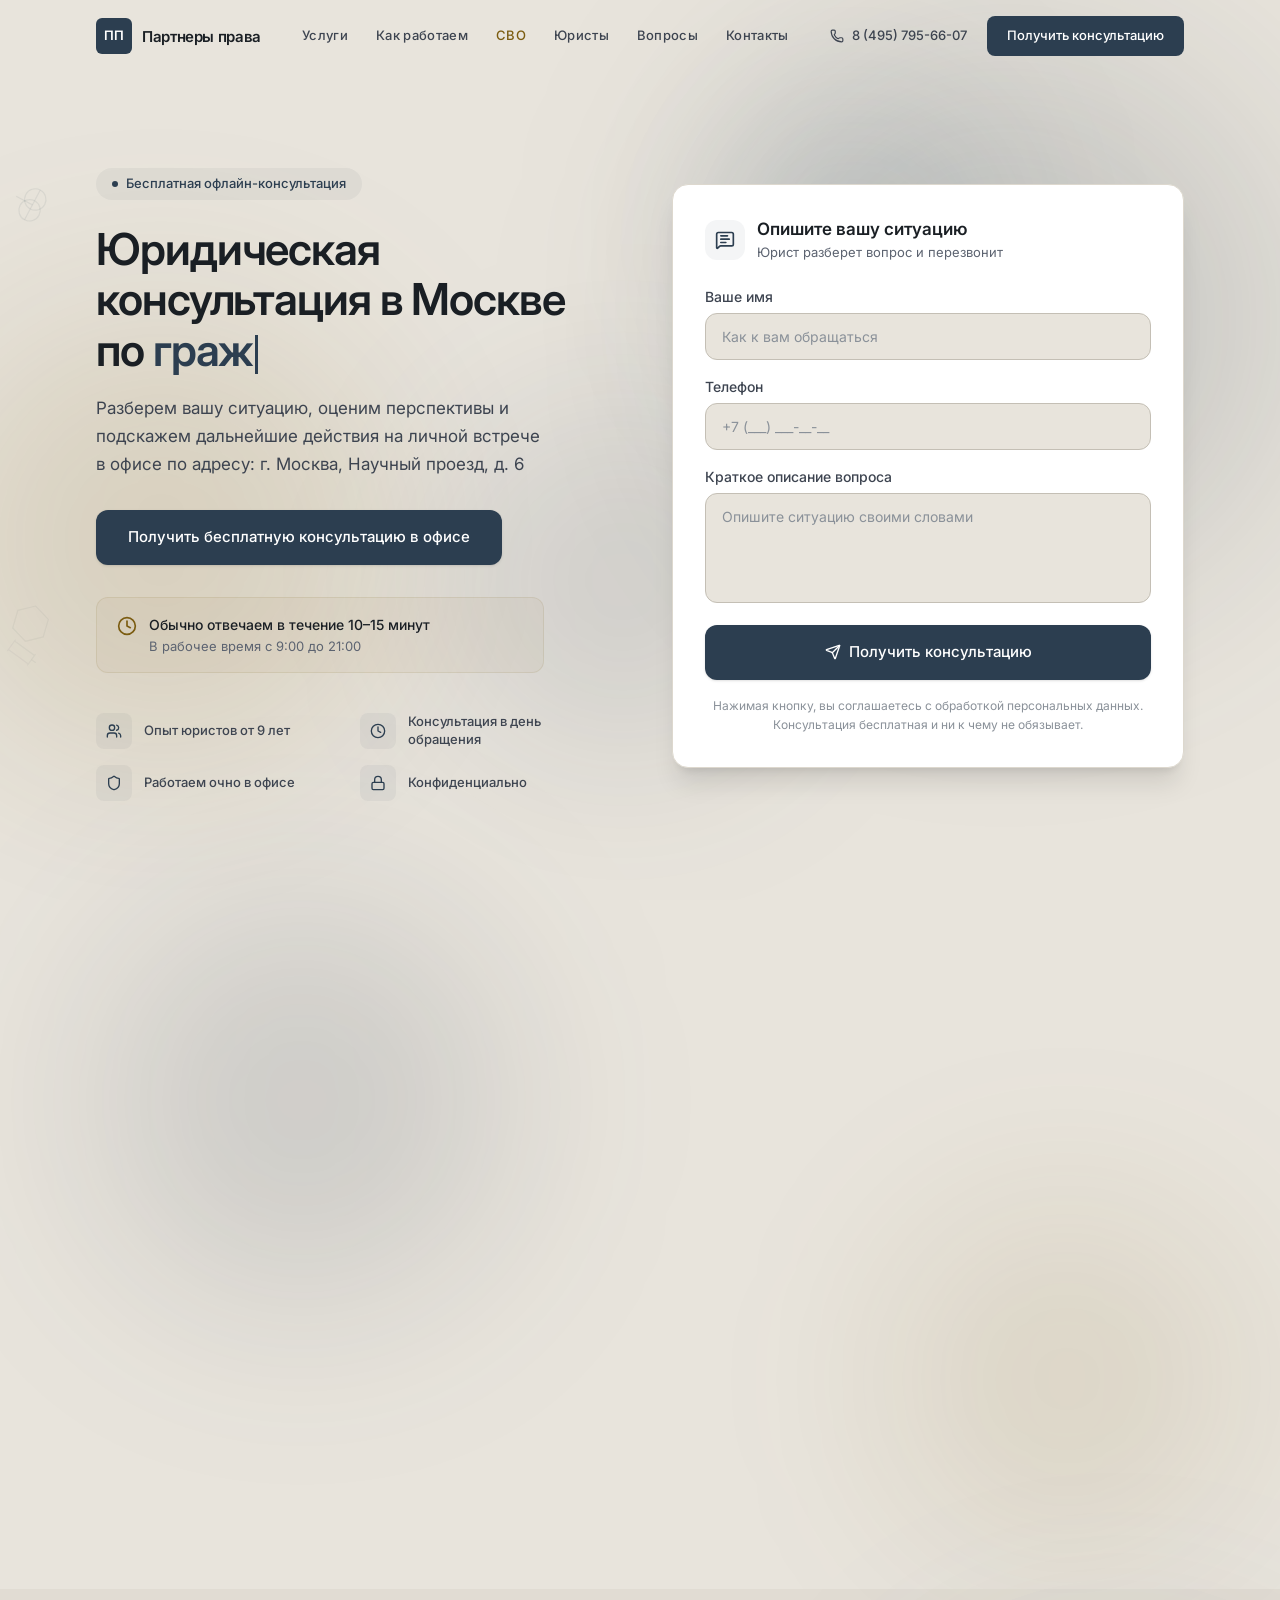
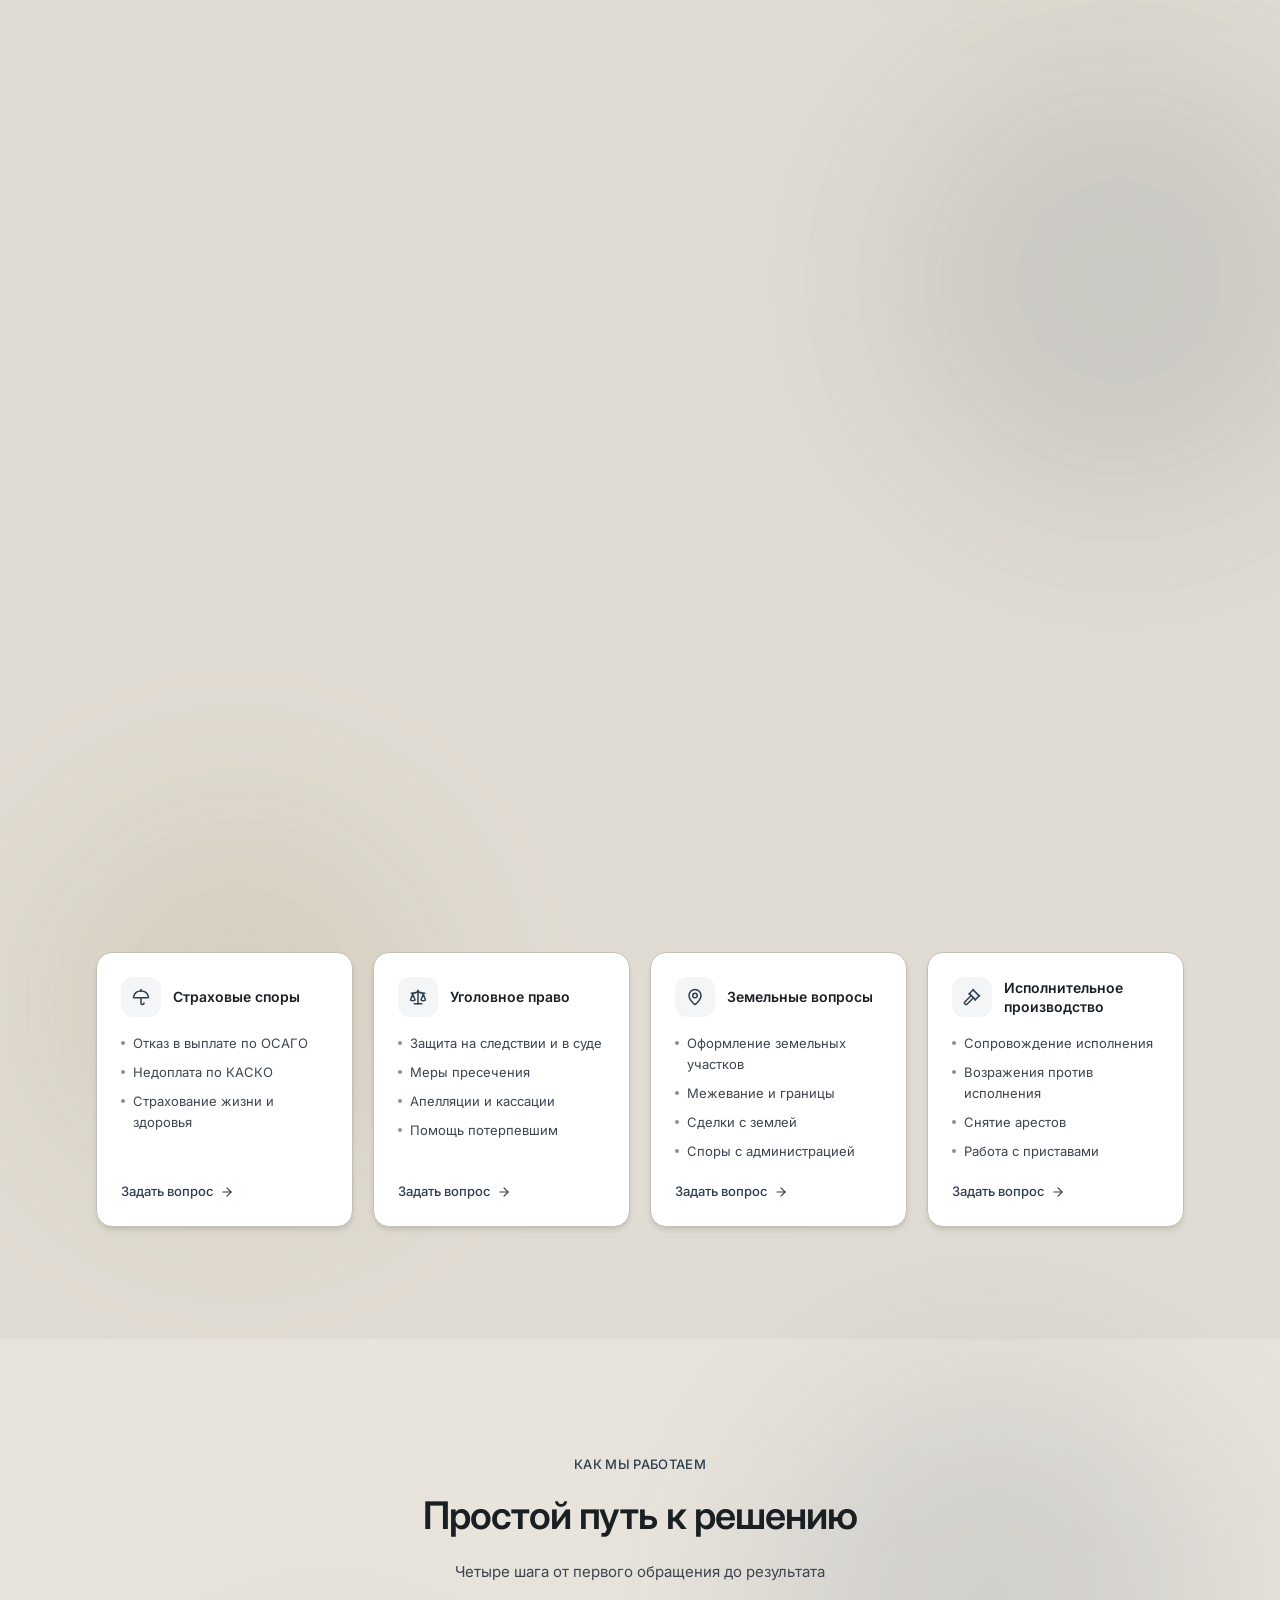
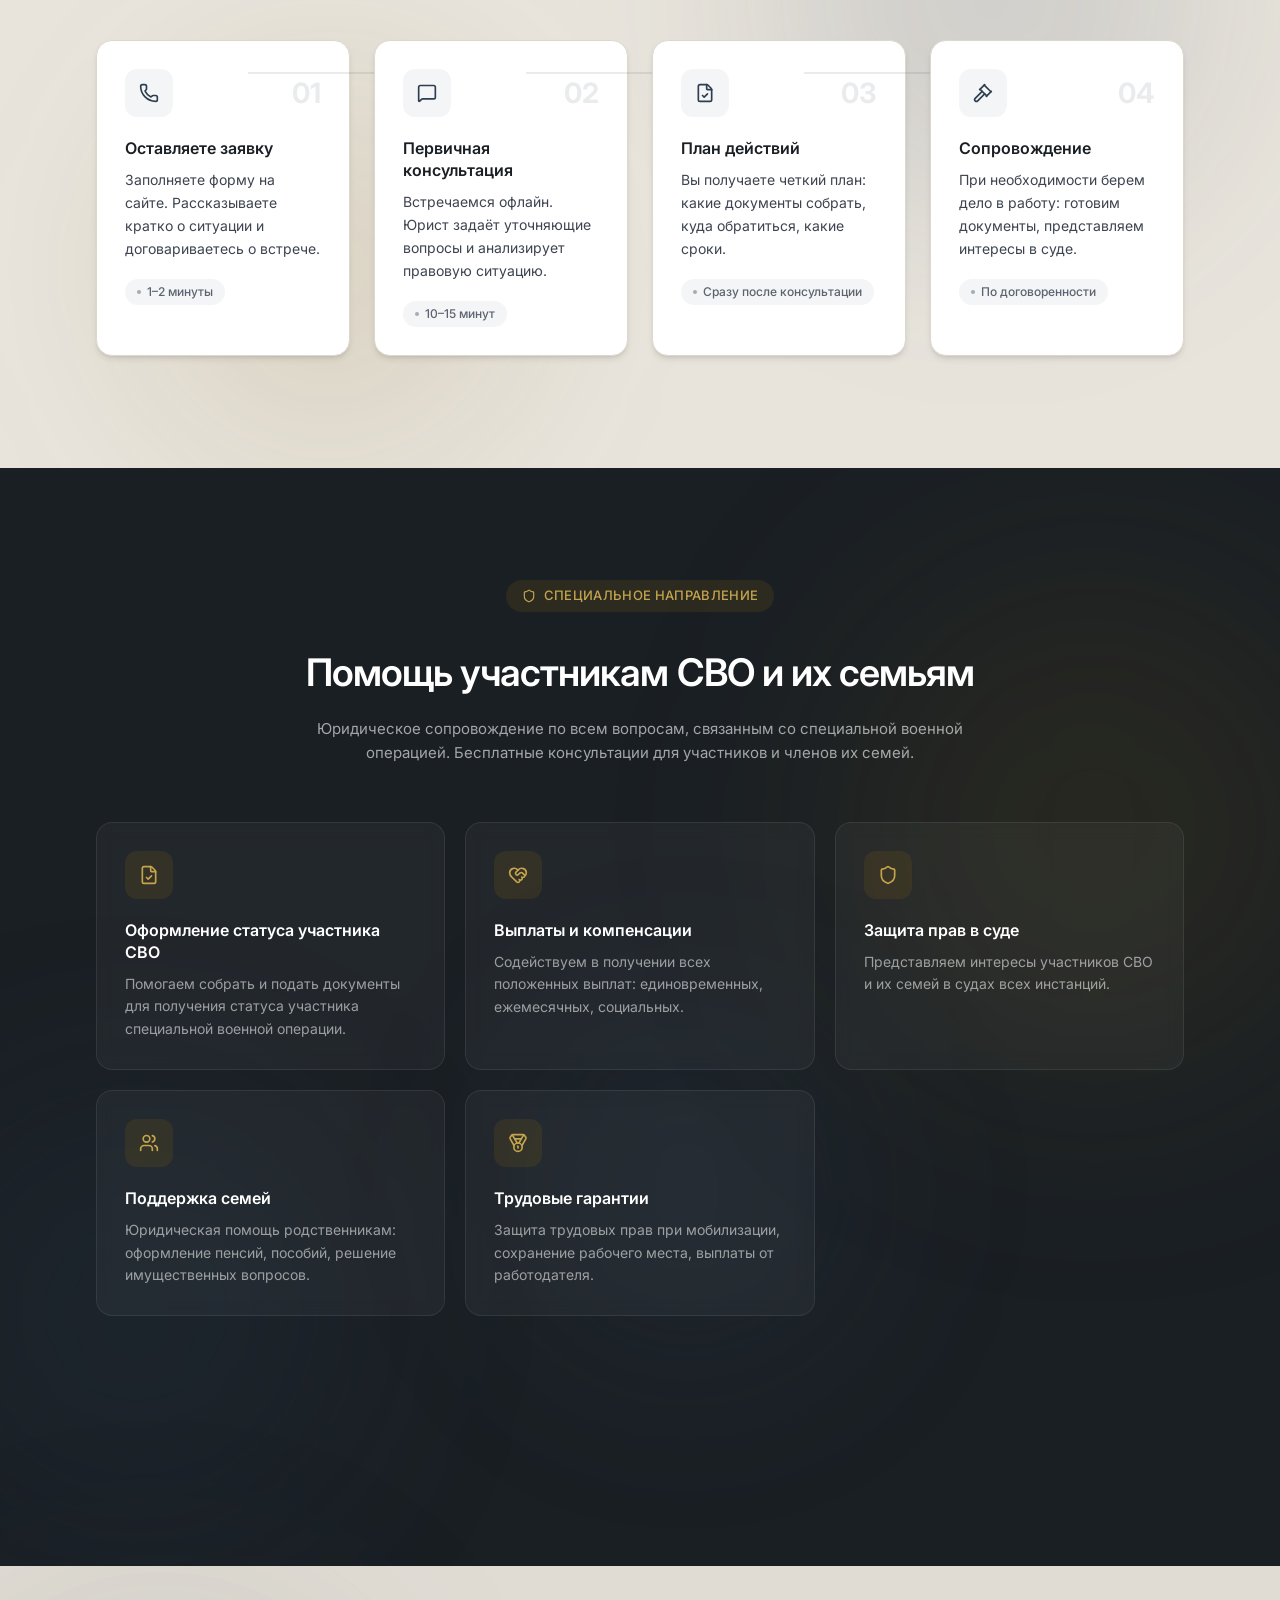
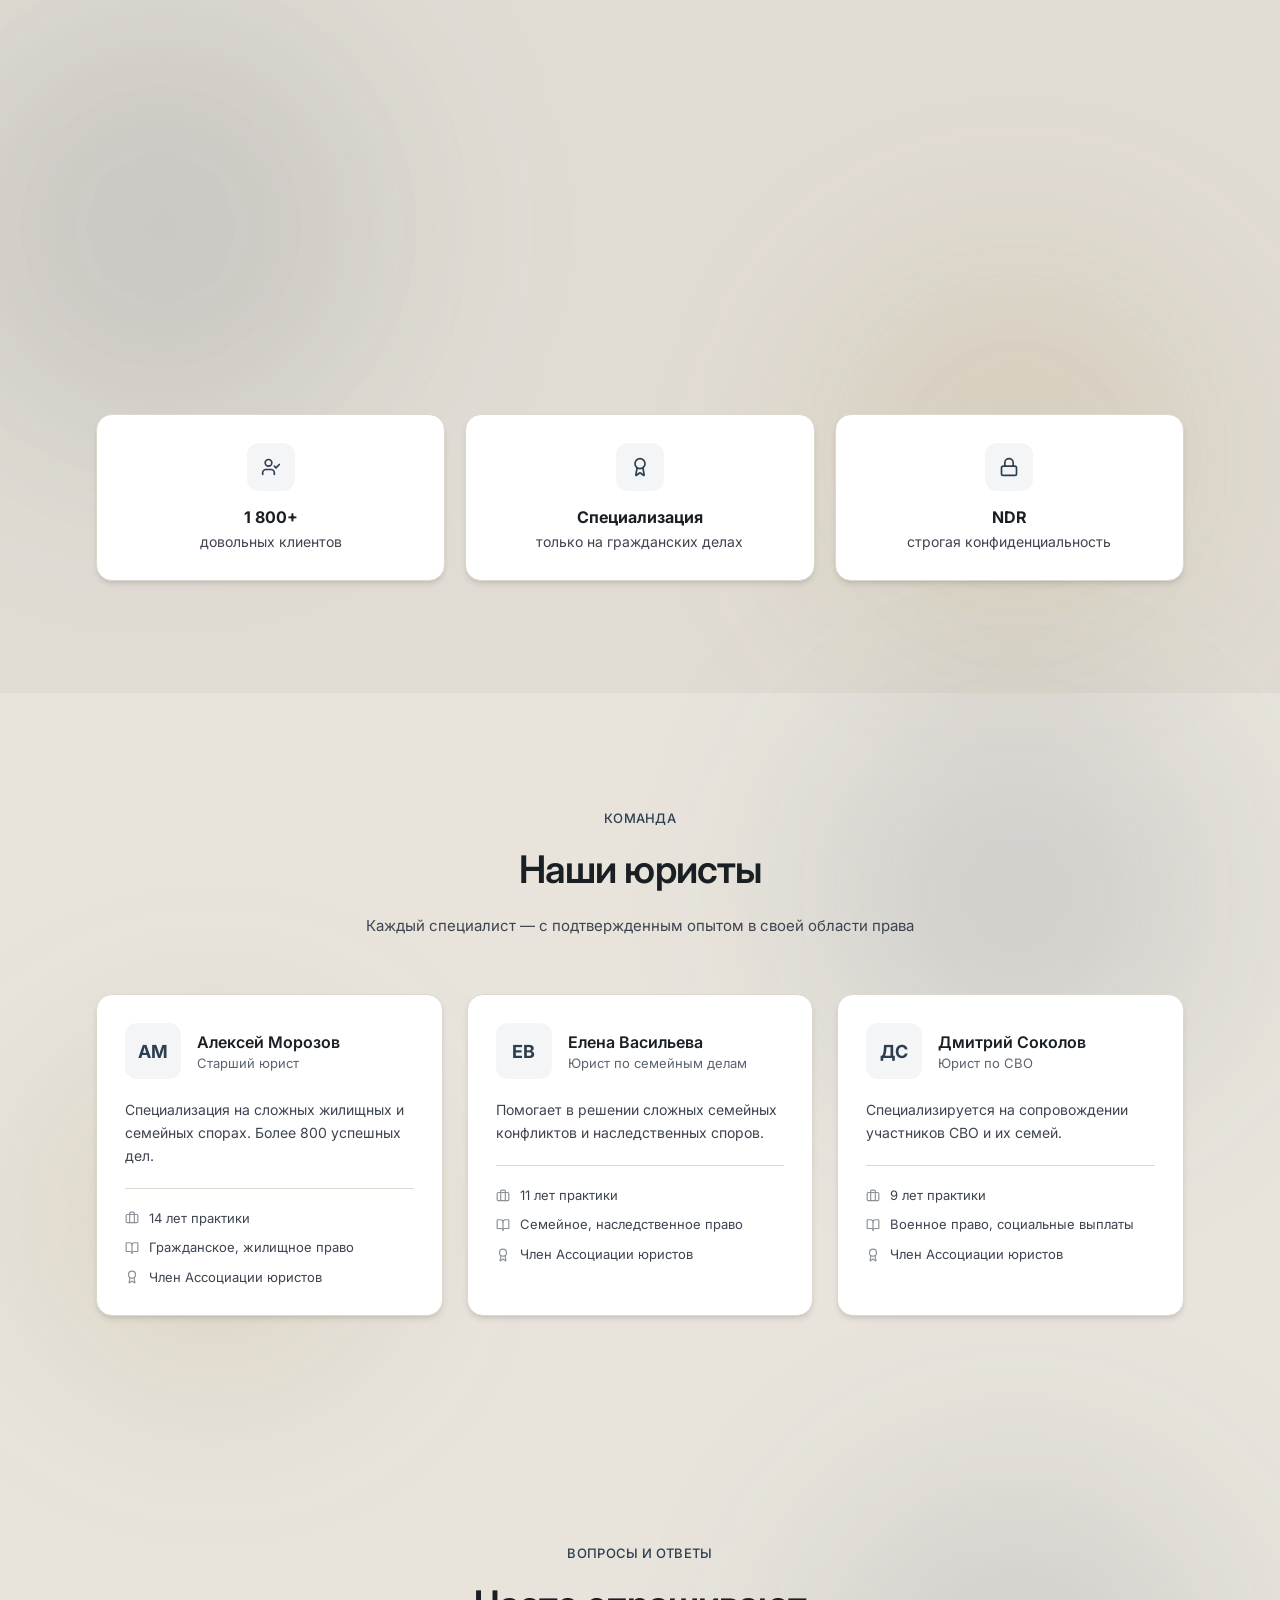
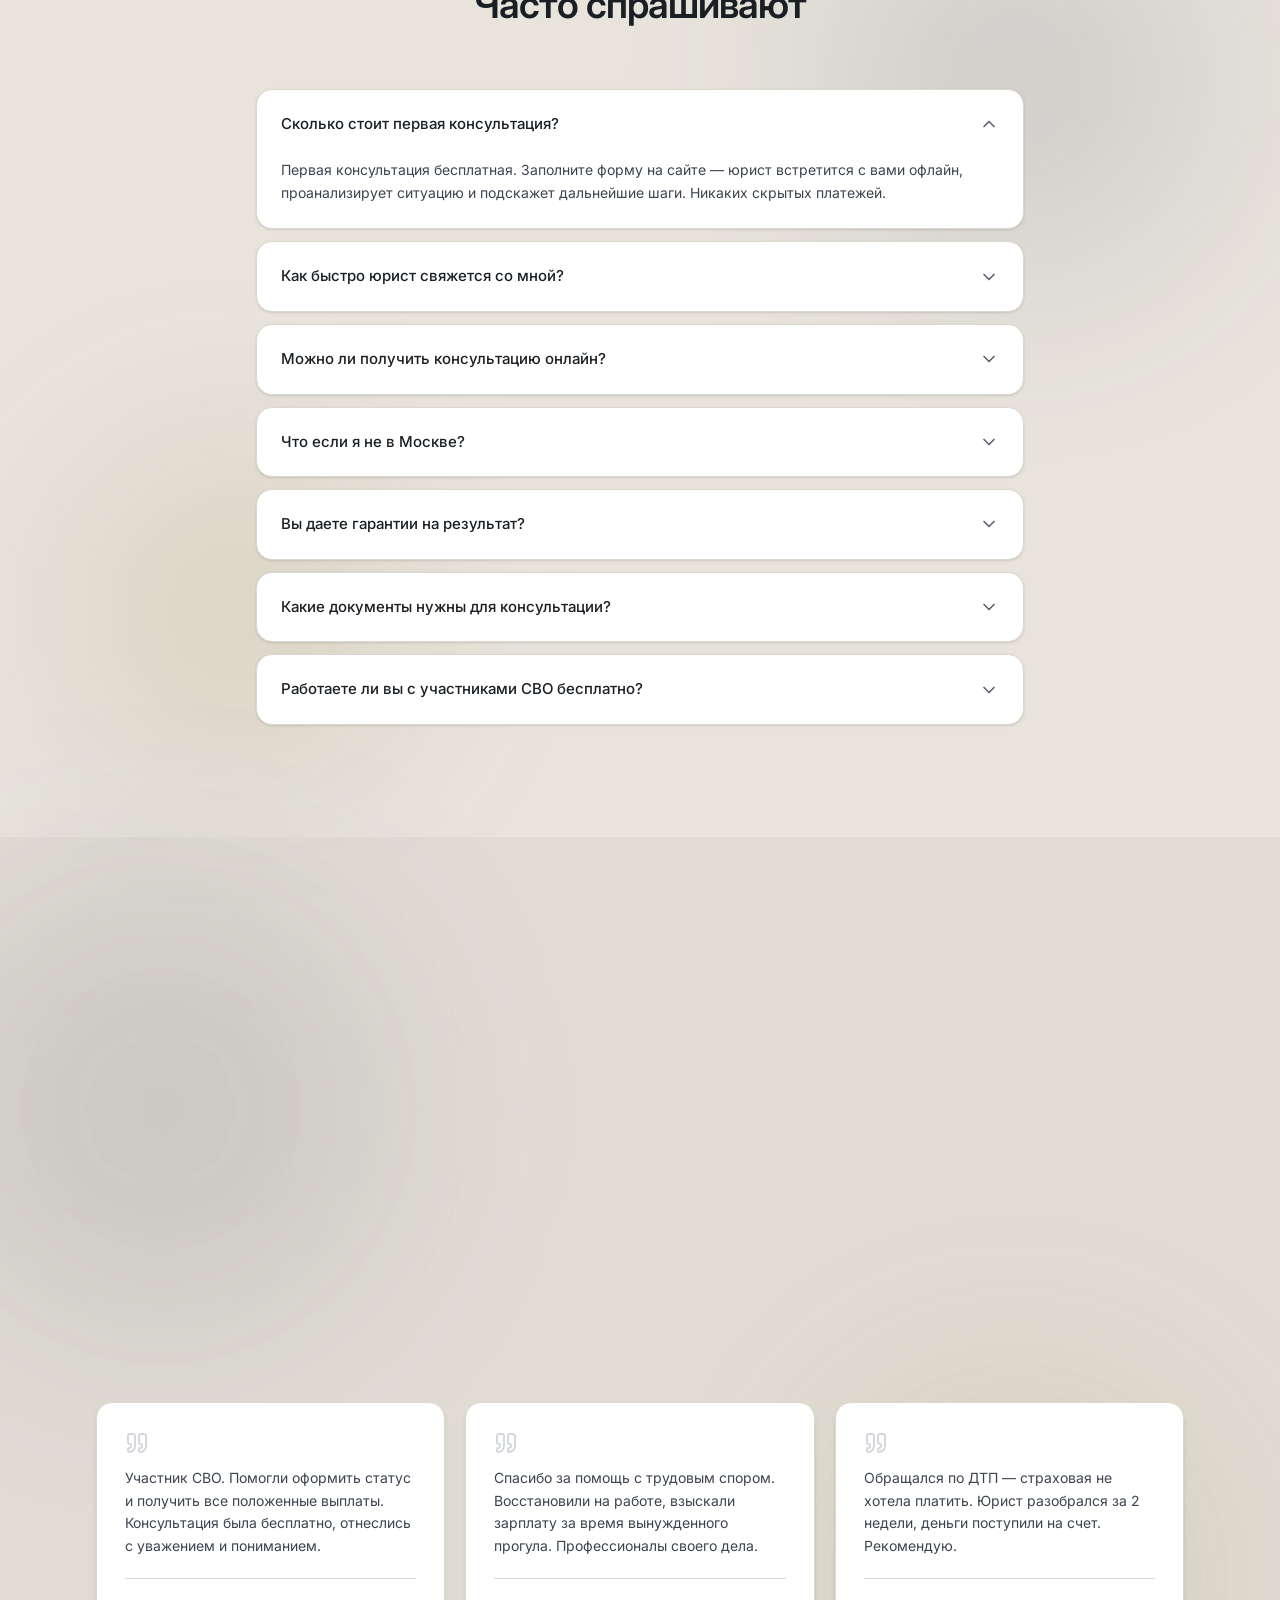
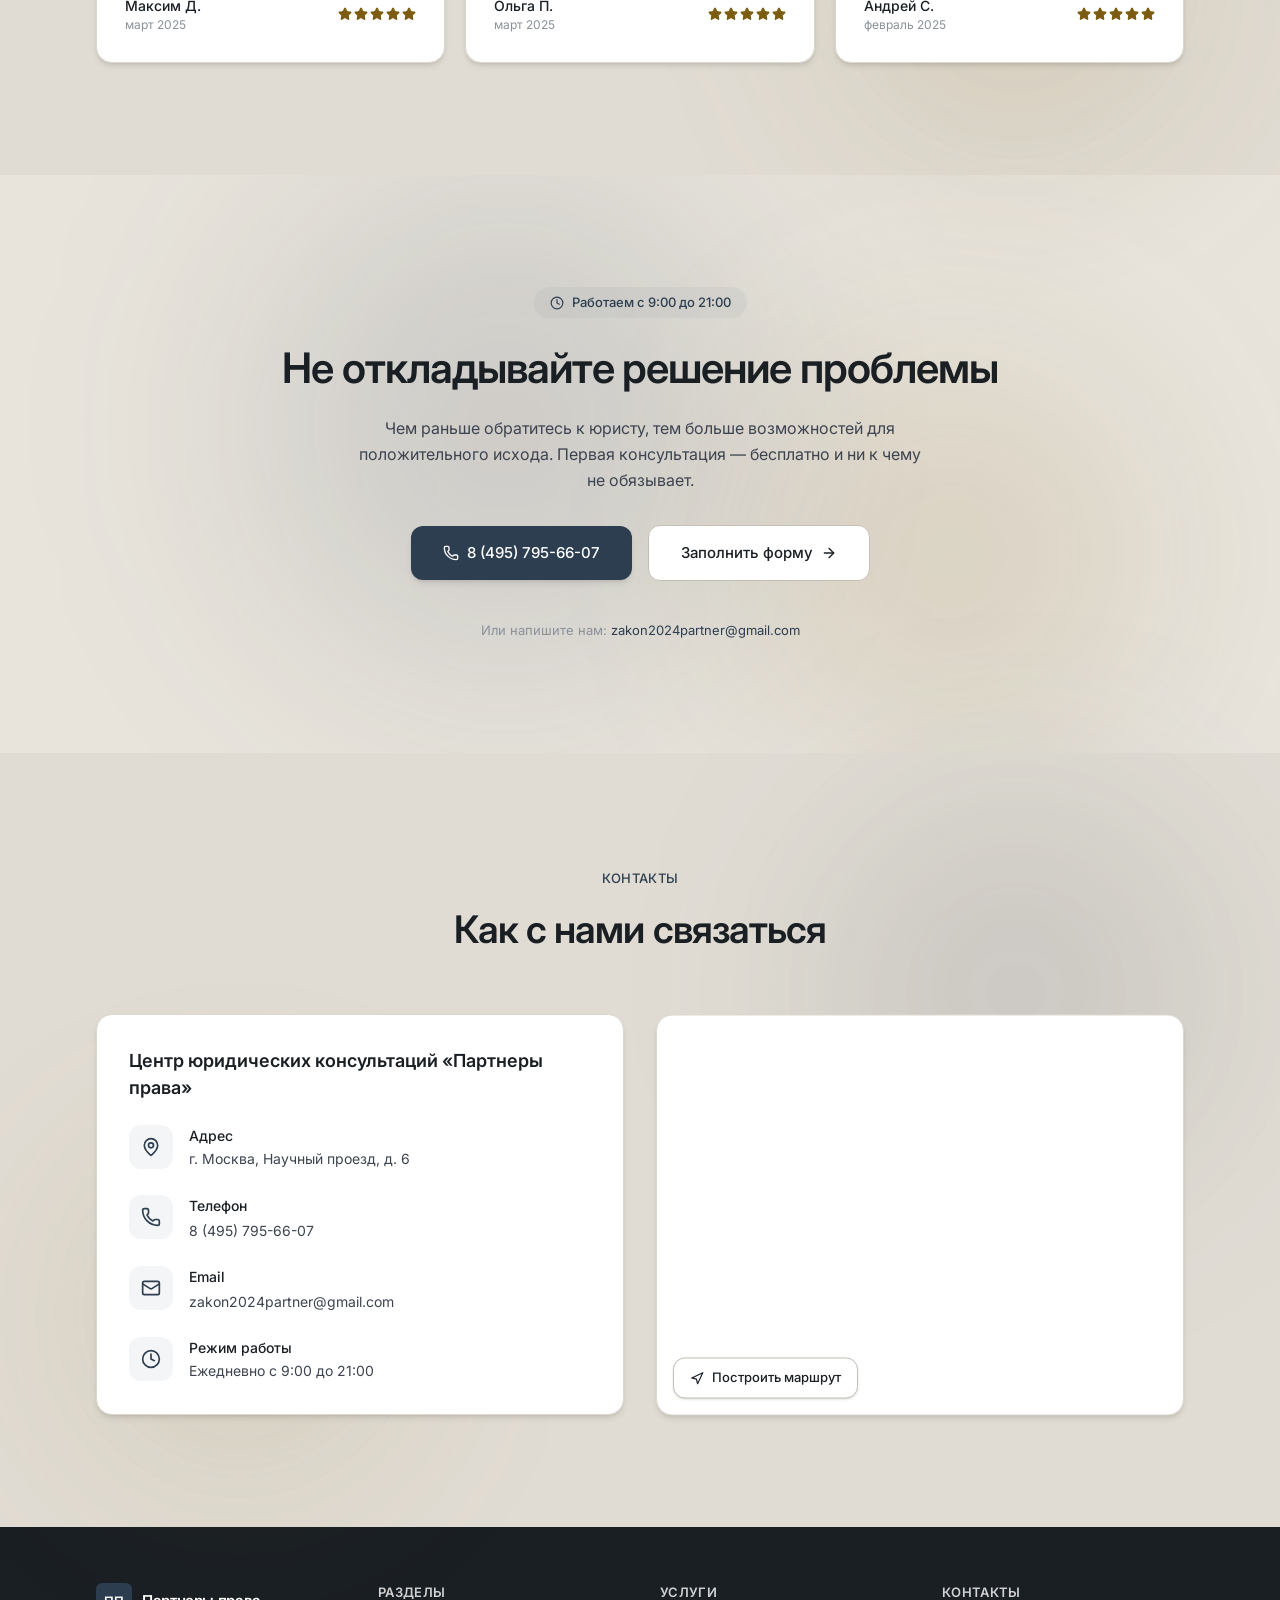
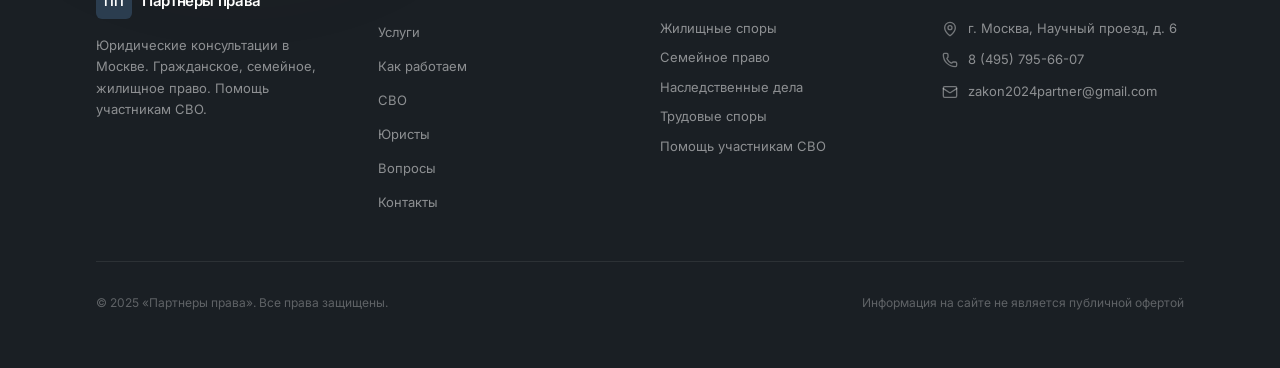
==== commit 7b7f5706: "Fix mobile card titles and update hero CTA" ====
--- a/index.html
+++ b/index.html
@@ -86,4 +86,4 @@
 
  ym(110552187, 'init', {ssr:true, webvisor:true, clickmap:true, ecommerce:"dataLayer", referrer: document.referrer, url: location.href, accurateTrackBounce:true, trackLinks:true});
 </script>
-<!-- /Yandex.Metrika counter --></head><body class="antialiased"><noscript><div><img src="https://mc.yandex.ru/watch/110552187" style="position:absolute; left:-9999px;" alt="" /></div></noscript><div hidden=""><!--$--><!--/$--></div><canvas style="position:fixed;top:0;left:0;width:100%;height:100%;z-index:0;pointer-events:none"></canvas><div class="relative z-10"><header class="fixed top-0 left-0 right-0 z-50 transition-all duration-300 bg-transparent" style="transform:translateY(-100px)"><div class="max-width-container section-padding"><nav class="flex items-center justify-between h-[72px]"><a href="#" class="flex items-center gap-2.5"><div class="w-9 h-9 bg-primary rounded-md flex items-center justify-center"><span class="text-white font-semibold text-[13px] tracking-wide">ПП</span></div><div class="hidden sm:block"><span class="font-semibold text-foreground text-[15px] tracking-tight">Партнеры права</span></div></a><div class="hidden lg:flex items-center gap-7"><button class="text-[13px] font-medium transition-colors tracking-wide text-ink-light hover:text-foreground">Услуги</button><button class="text-[13px] font-medium transition-colors tracking-wide text-ink-light hover:text-foreground">Как работаем</button><button class="text-[13px] font-medium transition-colors tracking-wide text-accent hover:text-accent-dark">СВО</button><button class="text-[13px] font-medium transition-colors tracking-wide text-ink-light hover:text-foreground">Юристы</button><button class="text-[13px] font-medium transition-colors tracking-wide text-ink-light hover:text-foreground">Вопросы</button><button class="text-[13px] font-medium transition-colors tracking-wide text-ink-light hover:text-foreground">Контакты</button></div><div class="hidden lg:flex items-center gap-5"><a href="tel:84957956607" class="flex items-center gap-2 text-[13px] font-medium text-ink-light hover:text-foreground transition-colors"><svg xmlns="http://www.w3.org/2000/svg" width="24" height="24" viewBox="0 0 24 24" fill="none" stroke="currentColor" stroke-width="2" stroke-linecap="round" stroke-linejoin="round" class="lucide lucide-phone w-3.5 h-3.5" aria-hidden="true"><path d="M13.832 16.568a1 1 0 0 0 1.213-.303l.355-.465A2 2 0 0 1 17 15h3a2 2 0 0 1 2 2v3a2 2 0 0 1-2 2A18 18 0 0 1 2 4a2 2 0 0 1 2-2h3a2 2 0 0 1 2 2v3a2 2 0 0 1-.8 1.6l-.468.351a1 1 0 0 0-.292 1.233 14 14 0 0 0 6.392 6.384"></path></svg>8 (495) 795-66-07</a><button class="bg-primary text-white text-[13px] font-medium px-5 py-2.5 rounded-lg hover:bg-primary-dark transition-colors">Получить консультацию</button></div><button class="lg:hidden p-2"><svg xmlns="http://www.w3.org/2000/svg" width="24" height="24" viewBox="0 0 24 24" fill="none" stroke="currentColor" stroke-width="2" stroke-linecap="round" stroke-linejoin="round" class="lucide lucide-menu w-5 h-5" aria-hidden="true"><path d="M4 5h16"></path><path d="M4 12h16"></path><path d="M4 19h16"></path></svg></button></nav></div></header><main><section class="relative min-h-screen overflow-hidden pt-[72px]"><div class="absolute top-[5%] right-[0%] w-[550px] h-[550px] bg-primary/[0.18] rounded-full blur-[120px] pointer-events-none"></div><div class="absolute bottom-[15%] left-[-5%] w-[450px] h-[450px] bg-accent/[0.14] rounded-full blur-[100px] pointer-events-none"></div><div class="absolute top-[45%] left-[35%] w-[350px] h-[350px] bg-primary/[0.12] rounded-full blur-[90px] pointer-events-none"></div><div class="absolute top-[10%] left-[55%] w-[300px] h-[300px] bg-[#3D566E]/[0.14] rounded-full blur-[80px] pointer-events-none"></div><div class="max-width-container section-padding relative z-10"><div class="grid lg:grid-cols-2 gap-12 lg:gap-16 items-start pt-12 sm:pt-16 lg:pt-24 pb-16 lg:pb-24"><div class="max-w-xl" style="opacity:0;transform:translateY(40px)"><div class="inline-flex items-center gap-2 bg-primary/5 rounded-full px-4 py-1.5 mb-6"><span class="w-1.5 h-1.5 bg-primary rounded-full"></span><span class="text-[13px] font-medium text-primary">Бесплатная офлайн-консультация</span></div><h1 class="text-[28px] sm:text-[36px] lg:text-[44px] font-semibold text-foreground leading-[1.15] tracking-tight mb-5 min-h-[120px] sm:min-h-[100px]"><span>Юридическая консультация в Москве по </span><span class="text-primary"><span class="inline-block w-[3px] h-[0.9em] bg-primary ml-0.5 align-middle transition-opacity duration-100 opacity-100"></span></span></h1><p class="text-[16px] sm:text-[17px] text-ink-light leading-relaxed mb-8 max-w-md">Разберем вашу ситуацию, оценим перспективы и подскажем дальнейшие действия на личной встрече в офисе по адресу: г. Москва, Научный проезд, д. 6 на личной встрече в офисе по адресу: г. Москва, Научный проезд, д. 6</p><a href="#hero-form" class="inline-flex items-center bg-primary text-white text-[15px] font-medium px-8 py-4 rounded-xl hover:bg-primary-dark transition-colors mb-8 shadow-sm" tabindex="0">Записаться на офлайн-консультацию</a><div class="flex items-start gap-3 bg-accent/[0.04] border border-accent/10 rounded-xl px-5 py-4 mb-10 max-w-md"><svg xmlns="http://www.w3.org/2000/svg" width="24" height="24" viewBox="0 0 24 24" fill="none" stroke="currentColor" stroke-width="2" stroke-linecap="round" stroke-linejoin="round" class="lucide lucide-clock w-5 h-5 text-accent flex-shrink-0 mt-0.5" aria-hidden="true"><circle cx="12" cy="12" r="10"></circle><path d="M12 6v6l4 2"></path></svg><div><p class="text-[14px] font-medium text-foreground">Обычно отвечаем в течение 10–15 минут</p><p class="text-[13px] text-ink-lighter mt-0.5">В рабочее время с 9:00 до 21:00</p></div></div><div class="grid grid-cols-2 gap-4"><div class="flex items-center gap-3" style="opacity:0;transform:translateY(20px)"><div class="w-9 h-9 bg-primary/5 rounded-lg flex items-center justify-center flex-shrink-0"><svg xmlns="http://www.w3.org/2000/svg" width="24" height="24" viewBox="0 0 24 24" fill="none" stroke="currentColor" stroke-width="2" stroke-linecap="round" stroke-linejoin="round" class="lucide lucide-users w-4 h-4 text-primary" aria-hidden="true"><path d="M16 21v-2a4 4 0 0 0-4-4H6a4 4 0 0 0-4 4v2"></path><path d="M16 3.128a4 4 0 0 1 0 7.744"></path><path d="M22 21v-2a4 4 0 0 0-3-3.87"></path><circle cx="9" cy="7" r="4"></circle></svg></div><span class="text-[13px] font-medium text-ink-light leading-snug">Опыт юристов от 9 лет</span></div><div class="flex items-center gap-3" style="opacity:0;transform:translateY(20px)"><div class="w-9 h-9 bg-primary/5 rounded-lg flex items-center justify-center flex-shrink-0"><svg xmlns="http://www.w3.org/2000/svg" width="24" height="24" viewBox="0 0 24 24" fill="none" stroke="currentColor" stroke-width="2" stroke-linecap="round" stroke-linejoin="round" class="lucide lucide-clock w-4 h-4 text-primary" aria-hidden="true"><circle cx="12" cy="12" r="10"></circle><path d="M12 6v6l4 2"></path></svg></div><span class="text-[13px] font-medium text-ink-light leading-snug">Консультация в день обращения</span></div><div class="flex items-center gap-3" style="opacity:0;transform:translateY(20px)"><div class="w-9 h-9 bg-primary/5 rounded-lg flex items-center justify-center flex-shrink-0"><svg xmlns="http://www.w3.org/2000/svg" width="24" height="24" viewBox="0 0 24 24" fill="none" stroke="currentColor" stroke-width="2" stroke-linecap="round" stroke-linejoin="round" class="lucide lucide-shield w-4 h-4 text-primary" aria-hidden="true"><path d="M20 13c0 5-3.5 7.5-7.66 8.95a1 1 0 0 1-.67-.01C7.5 20.5 4 18 4 13V6a1 1 0 0 1 1-1c2 0 4.5-1.2 6.24-2.72a1.17 1.17 0 0 1 1.52 0C14.51 3.81 17 5 19 5a1 1 0 0 1 1 1z"></path></svg></div><span class="text-[13px] font-medium text-ink-light leading-snug">Работаем очно в офисе</span></div><div class="flex items-center gap-3" style="opacity:0;transform:translateY(20px)"><div class="w-9 h-9 bg-primary/5 rounded-lg flex items-center justify-center flex-shrink-0"><svg xmlns="http://www.w3.org/2000/svg" width="24" height="24" viewBox="0 0 24 24" fill="none" stroke="currentColor" stroke-width="2" stroke-linecap="round" stroke-linejoin="round" class="lucide lucide-lock w-4 h-4 text-primary" aria-hidden="true"><rect width="18" height="11" x="3" y="11" rx="2" ry="2"></rect><path d="M7 11V7a5 5 0 0 1 10 0v4"></path></svg></div><span class="text-[13px] font-medium text-ink-light leading-snug">Конфиденциально</span></div></div></div><div id="hero-form" class="lg:pt-4" style="opacity:0;transform:translateY(40px)"><div class="bg-white rounded-2xl shadow-xl border border-warm p-6 sm:p-8"><div class="flex items-center gap-3 mb-6"><div class="w-10 h-10 bg-primary/5 rounded-xl flex items-center justify-center"><svg xmlns="http://www.w3.org/2000/svg" width="24" height="24" viewBox="0 0 24 24" fill="none" stroke="currentColor" stroke-width="2" stroke-linecap="round" stroke-linejoin="round" class="lucide lucide-message-square-text w-5 h-5 text-primary" aria-hidden="true"><path d="M22 17a2 2 0 0 1-2 2H6.828a2 2 0 0 0-1.414.586l-2.202 2.202A.71.71 0 0 1 2 21.286V5a2 2 0 0 1 2-2h16a2 2 0 0 1 2 2z"></path><path d="M7 11h10"></path><path d="M7 15h6"></path><path d="M7 7h8"></path></svg></div><div><h3 class="text-[17px] font-semibold text-foreground">Запишитесь на офлайн-консультацию</h3><p class="text-[13px] text-ink-lighter">Юрист разберет вопрос и договорится о встрече</p></div></div><form class="space-y-4"><div><label class="block text-[14px] font-medium text-ink-light mb-1.5">Ваше имя</label><input type="text" required="" placeholder="Как к вам обращаться" class="w-full px-4 py-3 bg-background border border-warm-border rounded-xl text-[14px] placeholder:text-ink-faint focus:outline-none focus:ring-2 focus:ring-primary/20 focus:border-primary/30 transition-all" value=""/></div><div><label class="block text-[14px] font-medium text-ink-light mb-1.5">Телефон</label><input type="tel" required="" placeholder="+7 (___) ___-__-__" class="w-full px-4 py-3 bg-background border border-warm-border rounded-xl text-[14px] placeholder:text-ink-faint focus:outline-none focus:ring-2 focus:ring-primary/20 focus:border-primary/30 transition-all" value=""/></div><div><label class="block text-[14px] font-medium text-ink-light mb-1.5">Краткое описание вопроса</label><textarea required="" rows="4" placeholder="Опишите ситуацию своими словами" class="w-full px-4 py-3 bg-background border border-warm-border rounded-xl text-[14px] placeholder:text-ink-faint focus:outline-none focus:ring-2 focus:ring-primary/20 focus:border-primary/30 transition-all resize-none"></textarea></div><button type="submit" class="w-full flex items-center justify-center gap-2 bg-primary text-white text-[15px] font-medium py-4 rounded-xl hover:bg-primary-dark transition-colors shadow-sm disabled:opacity-60" tabindex="0"><svg xmlns="http://www.w3.org/2000/svg" width="24" height="24" viewBox="0 0 24 24" fill="none" stroke="currentColor" stroke-width="2" stroke-linecap="round" stroke-linejoin="round" class="lucide lucide-send w-4 h-4" aria-hidden="true"><path d="M14.536 21.686a.5.5 0 0 0 .937-.024l6.5-19a.496.496 0 0 0-.635-.635l-19 6.5a.5.5 0 0 0-.024.937l7.93 3.18a2 2 0 0 1 1.112 1.11z"></path><path d="m21.854 2.147-10.94 10.939"></path></svg>Получить консультацию</button><p class="text-[12px] text-ink-faint text-center leading-relaxed">Нажимая кнопку, вы соглашаетесь с обработкой персональных данных. Консультация бесплатная и ни к чему не обязывает.</p></form></div></div></div></div></section><section class="relative py-20 sm:py-24 lg:py-28"><div class="absolute top-[0%] left-[8%] w-[400px] h-[400px] bg-primary/[0.14] rounded-full blur-[100px] pointer-events-none"></div><div class="absolute bottom-[5%] right-[3%] w-[350px] h-[350px] bg-accent/[0.10] rounded-full blur-[90px] pointer-events-none"></div><div class="max-width-container section-padding relative z-10"><div style="opacity:0;transform:translateY(30px)"><div class="text-center mb-14"><span class="text-[13px] font-medium text-primary tracking-wide uppercase">Преимущества</span><h2 class="text-[26px] sm:text-[32px] lg:text-[38px] font-semibold text-foreground mt-3 tracking-tight">Почему обращаются к нам</h2></div></div><div class="grid sm:grid-cols-2 lg:grid-cols-4 gap-6"><div style="opacity:0;transform:translateY(30px)"><div class="group bg-white rounded-2xl p-7 border border-warm shadow-md h-full hover:border-primary/30 hover:shadow-xl transition-all duration-300"><div class="w-12 h-12 bg-primary/5 rounded-xl flex items-center justify-center mb-5 group-hover:bg-primary/10 transition-colors"><svg xmlns="http://www.w3.org/2000/svg" width="24" height="24" viewBox="0 0 24 24" fill="none" stroke="currentColor" stroke-width="2" stroke-linecap="round" stroke-linejoin="round" class="lucide lucide-zap w-5 h-5 text-primary" aria-hidden="true"><path d="M4 14a1 1 0 0 1-.78-1.63l9.9-10.2a.5.5 0 0 1 .86.46l-1.92 6.02A1 1 0 0 0 13 10h7a1 1 0 0 1 .78 1.63l-9.9 10.2a.5.5 0 0 1-.86-.46l1.92-6.02A1 1 0 0 0 11 14z"></path></svg></div><h3 class="text-[16px] font-semibold text-foreground mb-2.5 leading-snug">Быстро разбираем ситуацию</h3><p class="text-[14px] text-ink-light leading-relaxed">Не тянем время. За первый разговор получаем ключевые детали и понимаем суть вопроса.</p></div></div><div style="opacity:0;transform:translateY(30px)"><div class="group bg-white rounded-2xl p-7 border border-warm shadow-md h-full hover:border-primary/30 hover:shadow-xl transition-all duration-300"><div class="w-12 h-12 bg-primary/5 rounded-xl flex items-center justify-center mb-5 group-hover:bg-primary/10 transition-colors"><svg xmlns="http://www.w3.org/2000/svg" width="24" height="24" viewBox="0 0 24 24" fill="none" stroke="currentColor" stroke-width="2" stroke-linecap="round" stroke-linejoin="round" class="lucide lucide-message-circle w-5 h-5 text-primary" aria-hidden="true"><path d="M2.992 16.342a2 2 0 0 1 .094 1.167l-1.065 3.29a1 1 0 0 0 1.236 1.168l3.413-.998a2 2 0 0 1 1.099.092 10 10 0 1 0-4.777-4.719"></path></svg></div><h3 class="text-[16px] font-semibold text-foreground mb-2.5 leading-snug">Говорим понятным языком</h3><p class="text-[14px] text-ink-light leading-relaxed">Объясняем без канцелярита и юридического жаргона. Вы поймете, что происходит и что делать.</p></div></div><div style="opacity:0;transform:translateY(30px)"><div class="group bg-white rounded-2xl p-7 border border-warm shadow-md h-full hover:border-primary/30 hover:shadow-xl transition-all duration-300"><div class="w-12 h-12 bg-primary/5 rounded-xl flex items-center justify-center mb-5 group-hover:bg-primary/10 transition-colors"><svg xmlns="http://www.w3.org/2000/svg" width="24" height="24" viewBox="0 0 24 24" fill="none" stroke="currentColor" stroke-width="2" stroke-linecap="round" stroke-linejoin="round" class="lucide lucide-trending-up w-5 h-5 text-primary" aria-hidden="true"><path d="M16 7h6v6"></path><path d="m22 7-8.5 8.5-5-5L2 17"></path></svg></div><h3 class="text-[16px] font-semibold text-foreground mb-2.5 leading-snug">Оцениваем реальные перспективы</h3><p class="text-[14px] text-ink-light leading-relaxed">Честно говорим о сильных и слабых сторонах дела. Не обещаем того, чего гарантировать нельзя.</p></div></div><div style="opacity:0;transform:translateY(30px)"><div class="group bg-white rounded-2xl p-7 border border-warm shadow-md h-full hover:border-primary/30 hover:shadow-xl transition-all duration-300"><div class="w-12 h-12 bg-primary/5 rounded-xl flex items-center justify-center mb-5 group-hover:bg-primary/10 transition-colors"><svg xmlns="http://www.w3.org/2000/svg" width="24" height="24" viewBox="0 0 24 24" fill="none" stroke="currentColor" stroke-width="2" stroke-linecap="round" stroke-linejoin="round" class="lucide lucide-file-text w-5 h-5 text-primary" aria-hidden="true"><path d="M6 22a2 2 0 0 1-2-2V4a2 2 0 0 1 2-2h8a2.4 2.4 0 0 1 1.704.706l3.588 3.588A2.4 2.4 0 0 1 20 8v12a2 2 0 0 1-2 2z"></path><path d="M14 2v5a1 1 0 0 0 1 1h5"></path><path d="M10 9H8"></path><path d="M16 13H8"></path><path d="M16 17H8"></path></svg></div><h3 class="text-[16px] font-semibold text-foreground mb-2.5 leading-snug">Помогаем с документами и планом действий</h3><p class="text-[14px] text-ink-light leading-relaxed">После консультации вы получите четкий план: какие документы нужны, куда обращаться, в какие сроки.</p></div></div></div></div></section><section id="services" class="relative py-20 sm:py-24 lg:py-28 bg-warm/60"><div class="absolute top-[5%] right-[-5%] w-[450px] h-[450px] bg-primary/[0.13] rounded-full blur-[100px] pointer-events-none"></div><div class="absolute bottom-[10%] left-[3%] w-[400px] h-[400px] bg-accent/[0.10] rounded-full blur-[90px] pointer-events-none"></div><div class="max-width-container section-padding relative z-10"><div style="opacity:0;transform:translateY(30px)"><div class="text-center mb-14"><span class="text-[13px] font-medium text-primary tracking-wide uppercase">Направления</span><h2 class="text-[26px] sm:text-[32px] lg:text-[38px] font-semibold text-foreground mt-3 tracking-tight">С какими вопросами помогаем</h2><p class="text-[15px] text-ink-light mt-4 max-w-xl mx-auto leading-relaxed">Консультируем по всем основным областям права для физических лиц.</p></div></div><div class="grid sm:grid-cols-2 lg:grid-cols-3 xl:grid-cols-4 gap-5"><div style="opacity:0;transform:translateY(30px)"><div class="group bg-white rounded-2xl p-6 border border-warm-border shadow-md h-full flex flex-col hover:border-primary/30 hover:shadow-xl transition-all duration-300"><div class="flex items-center gap-3 mb-4"><div class="w-10 h-10 bg-primary/5 rounded-xl flex items-center justify-center flex-shrink-0 group-hover:bg-primary/10 transition-colors"><svg xmlns="http://www.w3.org/2000/svg" width="24" height="24" viewBox="0 0 24 24" fill="none" stroke="currentColor" stroke-width="2" stroke-linecap="round" stroke-linejoin="round" class="lucide lucide-house w-[18px] h-[18px] text-primary" aria-hidden="true"><path d="M15 21v-8a1 1 0 0 0-1-1h-4a1 1 0 0 0-1 1v8"></path><path d="M3 10a2 2 0 0 1 .709-1.528l7-6a2 2 0 0 1 2.582 0l7 6A2 2 0 0 1 21 10v9a2 2 0 0 1-2 2H5a2 2 0 0 1-2-2z"></path></svg></div><h3 class="text-[15px] font-semibold text-foreground leading-snug">Жилищные споры</h3></div><ul class="space-y-2 flex-1"><li class="text-[13px] text-ink-light leading-relaxed flex items-start gap-2"><span class="w-1 h-1 bg-ink-faint rounded-full mt-2 flex-shrink-0"></span>Выселение и вселение</li><li class="text-[13px] text-ink-light leading-relaxed flex items-start gap-2"><span class="w-1 h-1 bg-ink-faint rounded-full mt-2 flex-shrink-0"></span>Признание права собственности</li><li class="text-[13px] text-ink-light leading-relaxed flex items-start gap-2"><span class="w-1 h-1 bg-ink-faint rounded-full mt-2 flex-shrink-0"></span>Судебные споры с застройщиками</li><li class="text-[13px] text-ink-light leading-relaxed flex items-start gap-2"><span class="w-1 h-1 bg-ink-faint rounded-full mt-2 flex-shrink-0"></span>Споры по договорам аренды</li><li class="text-[13px] text-ink-light leading-relaxed flex items-start gap-2"><span class="w-1 h-1 bg-ink-faint rounded-full mt-2 flex-shrink-0"></span>Раздел жилого помещения</li></ul><button class="mt-5 flex items-center gap-1.5 text-[13px] font-medium text-primary hover:text-primary-dark transition-colors group/btn">Задать вопрос<svg xmlns="http://www.w3.org/2000/svg" width="24" height="24" viewBox="0 0 24 24" fill="none" stroke="currentColor" stroke-width="2" stroke-linecap="round" stroke-linejoin="round" class="lucide lucide-arrow-right w-3.5 h-3.5 group-hover/btn:translate-x-0.5 transition-transform" aria-hidden="true"><path d="M5 12h14"></path><path d="m12 5 7 7-7 7"></path></svg></button></div></div><div style="opacity:0;transform:translateY(30px)"><div class="group bg-white rounded-2xl p-6 border border-warm-border shadow-md h-full flex flex-col hover:border-primary/30 hover:shadow-xl transition-all duration-300"><div class="flex items-center gap-3 mb-4"><div class="w-10 h-10 bg-primary/5 rounded-xl flex items-center justify-center flex-shrink-0 group-hover:bg-primary/10 transition-colors"><svg xmlns="http://www.w3.org/2000/svg" width="24" height="24" viewBox="0 0 24 24" fill="none" stroke="currentColor" stroke-width="2" stroke-linecap="round" stroke-linejoin="round" class="lucide lucide-heart w-[18px] h-[18px] text-primary" aria-hidden="true"><path d="M2 9.5a5.5 5.5 0 0 1 9.591-3.676.56.56 0 0 0 .818 0A5.49 5.49 0 0 1 22 9.5c0 2.29-1.5 4-3 5.5l-5.492 5.313a2 2 0 0 1-3 .019L5 15c-1.5-1.5-3-3.2-3-5.5"></path></svg></div><h3 class="text-[15px] font-semibold text-foreground leading-snug">Семейное право</h3></div><ul class="space-y-2 flex-1"><li class="text-[13px] text-ink-light leading-relaxed flex items-start gap-2"><span class="w-1 h-1 bg-ink-faint rounded-full mt-2 flex-shrink-0"></span>Развод и раздел имущества</li><li class="text-[13px] text-ink-light leading-relaxed flex items-start gap-2"><span class="w-1 h-1 bg-ink-faint rounded-full mt-2 flex-shrink-0"></span>Алименты на детей и супругов</li><li class="text-[13px] text-ink-light leading-relaxed flex items-start gap-2"><span class="w-1 h-1 bg-ink-faint rounded-full mt-2 flex-shrink-0"></span>Установление отцовства</li><li class="text-[13px] text-ink-light leading-relaxed flex items-start gap-2"><span class="w-1 h-1 bg-ink-faint rounded-full mt-2 flex-shrink-0"></span>Определение порядка общения</li><li class="text-[13px] text-ink-light leading-relaxed flex items-start gap-2"><span class="w-1 h-1 bg-ink-faint rounded-full mt-2 flex-shrink-0"></span>Брачный договор</li></ul><button class="mt-5 flex items-center gap-1.5 text-[13px] font-medium text-primary hover:text-primary-dark transition-colors group/btn">Задать вопрос<svg xmlns="http://www.w3.org/2000/svg" width="24" height="24" viewBox="0 0 24 24" fill="none" stroke="currentColor" stroke-width="2" stroke-linecap="round" stroke-linejoin="round" class="lucide lucide-arrow-right w-3.5 h-3.5 group-hover/btn:translate-x-0.5 transition-transform" aria-hidden="true"><path d="M5 12h14"></path><path d="m12 5 7 7-7 7"></path></svg></button></div></div><div style="opacity:0;transform:translateY(30px)"><div class="group bg-white rounded-2xl p-6 border border-warm-border shadow-md h-full flex flex-col hover:border-primary/30 hover:shadow-xl transition-all duration-300"><div class="flex items-center gap-3 mb-4"><div class="w-10 h-10 bg-primary/5 rounded-xl flex items-center justify-center flex-shrink-0 group-hover:bg-primary/10 transition-colors"><svg xmlns="http://www.w3.org/2000/svg" width="24" height="24" viewBox="0 0 24 24" fill="none" stroke="currentColor" stroke-width="2" stroke-linecap="round" stroke-linejoin="round" class="lucide lucide-scroll w-[18px] h-[18px] text-primary" aria-hidden="true"><path d="M19 17V5a2 2 0 0 0-2-2H4"></path><path d="M8 21h12a2 2 0 0 0 2-2v-1a1 1 0 0 0-1-1H11a1 1 0 0 0-1 1v1a2 2 0 1 1-4 0V5a2 2 0 1 0-4 0v2a1 1 0 0 0 1 1h3"></path></svg></div><h3 class="text-[15px] font-semibold text-foreground leading-snug">Наследственные дела</h3></div><ul class="space-y-2 flex-1"><li class="text-[13px] text-ink-light leading-relaxed flex items-start gap-2"><span class="w-1 h-1 bg-ink-faint rounded-full mt-2 flex-shrink-0"></span>Вступление в наследство</li><li class="text-[13px] text-ink-light leading-relaxed flex items-start gap-2"><span class="w-1 h-1 bg-ink-faint rounded-full mt-2 flex-shrink-0"></span>Восстановление сроков</li><li class="text-[13px] text-ink-light leading-relaxed flex items-start gap-2"><span class="w-1 h-1 bg-ink-faint rounded-full mt-2 flex-shrink-0"></span>Оспаривание завещания</li><li class="text-[13px] text-ink-light leading-relaxed flex items-start gap-2"><span class="w-1 h-1 bg-ink-faint rounded-full mt-2 flex-shrink-0"></span>Раздел наследства</li><li class="text-[13px] text-ink-light leading-relaxed flex items-start gap-2"><span class="w-1 h-1 bg-ink-faint rounded-full mt-2 flex-shrink-0"></span>Принятие и отказ от наследства</li></ul><button class="mt-5 flex items-center gap-1.5 text-[13px] font-medium text-primary hover:text-primary-dark transition-colors group/btn">Задать вопрос<svg xmlns="http://www.w3.org/2000/svg" width="24" height="24" viewBox="0 0 24 24" fill="none" stroke="currentColor" stroke-width="2" stroke-linecap="round" stroke-linejoin="round" class="lucide lucide-arrow-right w-3.5 h-3.5 group-hover/btn:translate-x-0.5 transition-transform" aria-hidden="true"><path d="M5 12h14"></path><path d="m12 5 7 7-7 7"></path></svg></button></div></div><div style="opacity:0;transform:translateY(30px)"><div class="group bg-white rounded-2xl p-6 border border-warm-border shadow-md h-full flex flex-col hover:border-primary/30 hover:shadow-xl transition-all duration-300"><div class="flex items-center gap-3 mb-4"><div class="w-10 h-10 bg-primary/5 rounded-xl flex items-center justify-center flex-shrink-0 group-hover:bg-primary/10 transition-colors"><svg xmlns="http://www.w3.org/2000/svg" width="24" height="24" viewBox="0 0 24 24" fill="none" stroke="currentColor" stroke-width="2" stroke-linecap="round" stroke-linejoin="round" class="lucide lucide-building2 lucide-building-2 w-[18px] h-[18px] text-primary" aria-hidden="true"><path d="M10 12h4"></path><path d="M10 8h4"></path><path d="M14 21v-3a2 2 0 0 0-4 0v3"></path><path d="M6 10H4a2 2 0 0 0-2 2v7a2 2 0 0 0 2 2h16a2 2 0 0 0 2-2V9a2 2 0 0 0-2-2h-2"></path><path d="M6 21V5a2 2 0 0 1 2-2h8a2 2 0 0 1 2 2v16"></path></svg></div><h3 class="text-[15px] font-semibold text-foreground leading-snug">Недвижимость и сделки</h3></div><ul class="space-y-2 flex-1"><li class="text-[13px] text-ink-light leading-relaxed flex items-start gap-2"><span class="w-1 h-1 bg-ink-faint rounded-full mt-2 flex-shrink-0"></span>Проверка документов</li><li class="text-[13px] text-ink-light leading-relaxed flex items-start gap-2"><span class="w-1 h-1 bg-ink-faint rounded-full mt-2 flex-shrink-0"></span>Сопровождение покупки</li><li class="text-[13px] text-ink-light leading-relaxed flex items-start gap-2"><span class="w-1 h-1 bg-ink-faint rounded-full mt-2 flex-shrink-0"></span>Договоры купли-продажи</li><li class="text-[13px] text-ink-light leading-relaxed flex items-start gap-2"><span class="w-1 h-1 bg-ink-faint rounded-full mt-2 flex-shrink-0"></span>Оформление права собственности</li><li class="text-[13px] text-ink-light leading-relaxed flex items-start gap-2"><span class="w-1 h-1 bg-ink-faint rounded-full mt-2 flex-shrink-0"></span>Споры с риелторами</li></ul><button class="mt-5 flex items-center gap-1.5 text-[13px] font-medium text-primary hover:text-primary-dark transition-colors group/btn">Задать вопрос<svg xmlns="http://www.w3.org/2000/svg" width="24" height="24" viewBox="0 0 24 24" fill="none" stroke="currentColor" stroke-width="2" stroke-linecap="round" stroke-linejoin="round" class="lucide lucide-arrow-right w-3.5 h-3.5 group-hover/btn:translate-x-0.5 transition-transform" aria-hidden="true"><path d="M5 12h14"></path><path d="m12 5 7 7-7 7"></path></svg></button></div></div><div style="opacity:0;transform:translateY(30px)"><div class="group bg-white rounded-2xl p-6 border border-warm-border shadow-md h-full flex flex-col hover:border-primary/30 hover:shadow-xl transition-all duration-300"><div class="flex items-center gap-3 mb-4"><div class="w-10 h-10 bg-primary/5 rounded-xl flex items-center justify-center flex-shrink-0 group-hover:bg-primary/10 transition-colors"><svg xmlns="http://www.w3.org/2000/svg" width="24" height="24" viewBox="0 0 24 24" fill="none" stroke="currentColor" stroke-width="2" stroke-linecap="round" stroke-linejoin="round" class="lucide lucide-car w-[18px] h-[18px] text-primary" aria-hidden="true"><path d="M19 17h2c.6 0 1-.4 1-1v-3c0-.9-.7-1.7-1.5-1.9C18.7 10.6 16 10 16 10s-1.3-1.4-2.2-2.3c-.5-.4-1.1-.7-1.8-.7H5c-.6 0-1.1.4-1.4.9l-1.4 2.9A3.7 3.7 0 0 0 2 12v4c0 .6.4 1 1 1h2"></path><circle cx="7" cy="17" r="2"></circle><path d="M9 17h6"></path><circle cx="17" cy="17" r="2"></circle></svg></div><h3 class="text-[15px] font-semibold text-foreground leading-snug">Автоюрист</h3></div><ul class="space-y-2 flex-1"><li class="text-[13px] text-ink-light leading-relaxed flex items-start gap-2"><span class="w-1 h-1 bg-ink-faint rounded-full mt-2 flex-shrink-0"></span>ДТП и страховые выплаты</li><li class="text-[13px] text-ink-light leading-relaxed flex items-start gap-2"><span class="w-1 h-1 bg-ink-faint rounded-full mt-2 flex-shrink-0"></span>Лишение водительских прав</li><li class="text-[13px] text-ink-light leading-relaxed flex items-start gap-2"><span class="w-1 h-1 bg-ink-faint rounded-full mt-2 flex-shrink-0"></span>Оспаривание штрафов ГИБДД</li><li class="text-[13px] text-ink-light leading-relaxed flex items-start gap-2"><span class="w-1 h-1 bg-ink-faint rounded-full mt-2 flex-shrink-0"></span>Страховые споры по КАСКО/ОСАГО</li></ul><button class="mt-5 flex items-center gap-1.5 text-[13px] font-medium text-primary hover:text-primary-dark transition-colors group/btn">Задать вопрос<svg xmlns="http://www.w3.org/2000/svg" width="24" height="24" viewBox="0 0 24 24" fill="none" stroke="currentColor" stroke-width="2" stroke-linecap="round" stroke-linejoin="round" class="lucide lucide-arrow-right w-3.5 h-3.5 group-hover/btn:translate-x-0.5 transition-transform" aria-hidden="true"><path d="M5 12h14"></path><path d="m12 5 7 7-7 7"></path></svg></button></div></div><div style="opacity:0;transform:translateY(30px)"><div class="group bg-white rounded-2xl p-6 border border-warm-border shadow-md h-full flex flex-col hover:border-primary/30 hover:shadow-xl transition-all duration-300"><div class="flex items-center gap-3 mb-4"><div class="w-10 h-10 bg-primary/5 rounded-xl flex items-center justify-center flex-shrink-0 group-hover:bg-primary/10 transition-colors"><svg xmlns="http://www.w3.org/2000/svg" width="24" height="24" viewBox="0 0 24 24" fill="none" stroke="currentColor" stroke-width="2" stroke-linecap="round" stroke-linejoin="round" class="lucide lucide-briefcase w-[18px] h-[18px] text-primary" aria-hidden="true"><path d="M16 20V4a2 2 0 0 0-2-2h-4a2 2 0 0 0-2 2v16"></path><rect width="20" height="14" x="2" y="6" rx="2"></rect></svg></div><h3 class="text-[15px] font-semibold text-foreground leading-snug">Трудовые споры</h3></div><ul class="space-y-2 flex-1"><li class="text-[13px] text-ink-light leading-relaxed flex items-start gap-2"><span class="w-1 h-1 bg-ink-faint rounded-full mt-2 flex-shrink-0"></span>Незаконное увольнение</li><li class="text-[13px] text-ink-light leading-relaxed flex items-start gap-2"><span class="w-1 h-1 bg-ink-faint rounded-full mt-2 flex-shrink-0"></span>Восстановление на работе</li><li class="text-[13px] text-ink-light leading-relaxed flex items-start gap-2"><span class="w-1 h-1 bg-ink-faint rounded-full mt-2 flex-shrink-0"></span>Задолженность по зарплате</li><li class="text-[13px] text-ink-light leading-relaxed flex items-start gap-2"><span class="w-1 h-1 bg-ink-faint rounded-full mt-2 flex-shrink-0"></span>Оформление по ТК РФ</li></ul><button class="mt-5 flex items-center gap-1.5 text-[13px] font-medium text-primary hover:text-primary-dark transition-colors group/btn">Задать вопрос<svg xmlns="http://www.w3.org/2000/svg" width="24" height="24" viewBox="0 0 24 24" fill="none" stroke="currentColor" stroke-width="2" stroke-linecap="round" stroke-linejoin="round" class="lucide lucide-arrow-right w-3.5 h-3.5 group-hover/btn:translate-x-0.5 transition-transform" aria-hidden="true"><path d="M5 12h14"></path><path d="m12 5 7 7-7 7"></path></svg></button></div></div><div style="opacity:0;transform:translateY(30px)"><div class="group bg-white rounded-2xl p-6 border border-warm-border shadow-md h-full flex flex-col hover:border-primary/30 hover:shadow-xl transition-all duration-300"><div class="flex items-center gap-3 mb-4"><div class="w-10 h-10 bg-primary/5 rounded-xl flex items-center justify-center flex-shrink-0 group-hover:bg-primary/10 transition-colors"><svg xmlns="http://www.w3.org/2000/svg" width="24" height="24" viewBox="0 0 24 24" fill="none" stroke="currentColor" stroke-width="2" stroke-linecap="round" stroke-linejoin="round" class="lucide lucide-wallet w-[18px] h-[18px] text-primary" aria-hidden="true"><path d="M19 7V4a1 1 0 0 0-1-1H5a2 2 0 0 0 0 4h15a1 1 0 0 1 1 1v4h-3a2 2 0 0 0 0 4h3a1 1 0 0 0 1-1v-2a1 1 0 0 0-1-1"></path><path d="M3 5v14a2 2 0 0 0 2 2h15a1 1 0 0 0 1-1v-4"></path></svg></div><h3 class="text-[15px] font-semibold text-foreground leading-snug">Долговые споры</h3></div><ul class="space-y-2 flex-1"><li class="text-[13px] text-ink-light leading-relaxed flex items-start gap-2"><span class="w-1 h-1 bg-ink-faint rounded-full mt-2 flex-shrink-0"></span>Взыскание долгов</li><li class="text-[13px] text-ink-light leading-relaxed flex items-start gap-2"><span class="w-1 h-1 bg-ink-faint rounded-full mt-2 flex-shrink-0"></span>Оспаривание судебных приказов</li><li class="text-[13px] text-ink-light leading-relaxed flex items-start gap-2"><span class="w-1 h-1 bg-ink-faint rounded-full mt-2 flex-shrink-0"></span>Банкротство физических лиц</li><li class="text-[13px] text-ink-light leading-relaxed flex items-start gap-2"><span class="w-1 h-1 bg-ink-faint rounded-full mt-2 flex-shrink-0"></span>Работа с коллекторами</li></ul><button class="mt-5 flex items-center gap-1.5 text-[13px] font-medium text-primary hover:text-primary-dark transition-colors group/btn">Задать вопрос<svg xmlns="http://www.w3.org/2000/svg" width="24" height="24" viewBox="0 0 24 24" fill="none" stroke="currentColor" stroke-width="2" stroke-linecap="round" stroke-linejoin="round" class="lucide lucide-arrow-right w-3.5 h-3.5 group-hover/btn:translate-x-0.5 transition-transform" aria-hidden="true"><path d="M5 12h14"></path><path d="m12 5 7 7-7 7"></path></svg></button></div></div><div style="opacity:0;transform:translateY(30px)"><div class="group bg-white rounded-2xl p-6 border border-warm-border shadow-md h-full flex flex-col hover:border-primary/30 hover:shadow-xl transition-all duration-300"><div class="flex items-center gap-3 mb-4"><div class="w-10 h-10 bg-primary/5 rounded-xl flex items-center justify-center flex-shrink-0 group-hover:bg-primary/10 transition-colors"><svg xmlns="http://www.w3.org/2000/svg" width="24" height="24" viewBox="0 0 24 24" fill="none" stroke="currentColor" stroke-width="2" stroke-linecap="round" stroke-linejoin="round" class="lucide lucide-shopping-cart w-[18px] h-[18px] text-primary" aria-hidden="true"><circle cx="8" cy="21" r="1"></circle><circle cx="19" cy="21" r="1"></circle><path d="M2.05 2.05h2l2.66 12.42a2 2 0 0 0 2 1.58h9.78a2 2 0 0 0 1.95-1.57l1.65-7.43H5.12"></path></svg></div><h3 class="text-[15px] font-semibold text-foreground leading-snug">Защита прав потребителей</h3></div><ul class="space-y-2 flex-1"><li class="text-[13px] text-ink-light leading-relaxed flex items-start gap-2"><span class="w-1 h-1 bg-ink-faint rounded-full mt-2 flex-shrink-0"></span>Возврат товаров и услуг</li><li class="text-[13px] text-ink-light leading-relaxed flex items-start gap-2"><span class="w-1 h-1 bg-ink-faint rounded-full mt-2 flex-shrink-0"></span>Некачественный ремонт</li><li class="text-[13px] text-ink-light leading-relaxed flex items-start gap-2"><span class="w-1 h-1 bg-ink-faint rounded-full mt-2 flex-shrink-0"></span>Споры с банками</li><li class="text-[13px] text-ink-light leading-relaxed flex items-start gap-2"><span class="w-1 h-1 bg-ink-faint rounded-full mt-2 flex-shrink-0"></span>Компенсация морального вреда</li></ul><button class="mt-5 flex items-center gap-1.5 text-[13px] font-medium text-primary hover:text-primary-dark transition-colors group/btn">Задать вопрос<svg xmlns="http://www.w3.org/2000/svg" width="24" height="24" viewBox="0 0 24 24" fill="none" stroke="currentColor" stroke-width="2" stroke-linecap="round" stroke-linejoin="round" class="lucide lucide-arrow-right w-3.5 h-3.5 group-hover/btn:translate-x-0.5 transition-transform" aria-hidden="true"><path d="M5 12h14"></path><path d="m12 5 7 7-7 7"></path></svg></button></div></div><div style="opacity:0;transform:translateY(30px)"><div class="group bg-white rounded-2xl p-6 border border-warm-border shadow-md h-full flex flex-col hover:border-primary/30 hover:shadow-xl transition-all duration-300"><div class="flex items-center gap-3 mb-4"><div class="w-10 h-10 bg-primary/5 rounded-xl flex items-center justify-center flex-shrink-0 group-hover:bg-primary/10 transition-colors"><svg xmlns="http://www.w3.org/2000/svg" width="24" height="24" viewBox="0 0 24 24" fill="none" stroke="currentColor" stroke-width="2" stroke-linecap="round" stroke-linejoin="round" class="lucide lucide-umbrella w-[18px] h-[18px] text-primary" aria-hidden="true"><path d="M12 13v7a2 2 0 0 0 4 0"></path><path d="M12 2v2"></path><path d="M20.992 13a1 1 0 0 0 .97-1.274 10.284 10.284 0 0 0-19.923 0A1 1 0 0 0 3 13z"></path></svg></div><h3 class="text-[15px] font-semibold text-foreground leading-snug">Страховые споры</h3></div><ul class="space-y-2 flex-1"><li class="text-[13px] text-ink-light leading-relaxed flex items-start gap-2"><span class="w-1 h-1 bg-ink-faint rounded-full mt-2 flex-shrink-0"></span>Отказ в выплате по ОСАГО</li><li class="text-[13px] text-ink-light leading-relaxed flex items-start gap-2"><span class="w-1 h-1 bg-ink-faint rounded-full mt-2 flex-shrink-0"></span>Недоплата по КАСКО</li><li class="text-[13px] text-ink-light leading-relaxed flex items-start gap-2"><span class="w-1 h-1 bg-ink-faint rounded-full mt-2 flex-shrink-0"></span>Страхование жизни и здоровья</li></ul><button class="mt-5 flex items-center gap-1.5 text-[13px] font-medium text-primary hover:text-primary-dark transition-colors group/btn">Задать вопрос<svg xmlns="http://www.w3.org/2000/svg" width="24" height="24" viewBox="0 0 24 24" fill="none" stroke="currentColor" stroke-width="2" stroke-linecap="round" stroke-linejoin="round" class="lucide lucide-arrow-right w-3.5 h-3.5 group-hover/btn:translate-x-0.5 transition-transform" aria-hidden="true"><path d="M5 12h14"></path><path d="m12 5 7 7-7 7"></path></svg></button></div></div><div style="opacity:0;transform:translateY(30px)"><div class="group bg-white rounded-2xl p-6 border border-warm-border shadow-md h-full flex flex-col hover:border-primary/30 hover:shadow-xl transition-all duration-300"><div class="flex items-center gap-3 mb-4"><div class="w-10 h-10 bg-primary/5 rounded-xl flex items-center justify-center flex-shrink-0 group-hover:bg-primary/10 transition-colors"><svg xmlns="http://www.w3.org/2000/svg" width="24" height="24" viewBox="0 0 24 24" fill="none" stroke="currentColor" stroke-width="2" stroke-linecap="round" stroke-linejoin="round" class="lucide lucide-scale w-[18px] h-[18px] text-primary" aria-hidden="true"><path d="M12 3v18"></path><path d="m19 8 3 8a5 5 0 0 1-6 0zV7"></path><path d="M3 7h1a17 17 0 0 0 8-2 17 17 0 0 0 8 2h1"></path><path d="m5 8 3 8a5 5 0 0 1-6 0zV7"></path><path d="M7 21h10"></path></svg></div><h3 class="text-[15px] font-semibold text-foreground leading-snug">Уголовное право</h3></div><ul class="space-y-2 flex-1"><li class="text-[13px] text-ink-light leading-relaxed flex items-start gap-2"><span class="w-1 h-1 bg-ink-faint rounded-full mt-2 flex-shrink-0"></span>Защита на следствии и в суде</li><li class="text-[13px] text-ink-light leading-relaxed flex items-start gap-2"><span class="w-1 h-1 bg-ink-faint rounded-full mt-2 flex-shrink-0"></span>Меры пресечения</li><li class="text-[13px] text-ink-light leading-relaxed flex items-start gap-2"><span class="w-1 h-1 bg-ink-faint rounded-full mt-2 flex-shrink-0"></span>Апелляции и кассации</li><li class="text-[13px] text-ink-light leading-relaxed flex items-start gap-2"><span class="w-1 h-1 bg-ink-faint rounded-full mt-2 flex-shrink-0"></span>Помощь потерпевшим</li></ul><button class="mt-5 flex items-center gap-1.5 text-[13px] font-medium text-primary hover:text-primary-dark transition-colors group/btn">Задать вопрос<svg xmlns="http://www.w3.org/2000/svg" width="24" height="24" viewBox="0 0 24 24" fill="none" stroke="currentColor" stroke-width="2" stroke-linecap="round" stroke-linejoin="round" class="lucide lucide-arrow-right w-3.5 h-3.5 group-hover/btn:translate-x-0.5 transition-transform" aria-hidden="true"><path d="M5 12h14"></path><path d="m12 5 7 7-7 7"></path></svg></button></div></div><div style="opacity:0;transform:translateY(30px)"><div class="group bg-white rounded-2xl p-6 border border-warm-border shadow-md h-full flex flex-col hover:border-primary/30 hover:shadow-xl transition-all duration-300"><div class="flex items-center gap-3 mb-4"><div class="w-10 h-10 bg-primary/5 rounded-xl flex items-center justify-center flex-shrink-0 group-hover:bg-primary/10 transition-colors"><svg xmlns="http://www.w3.org/2000/svg" width="24" height="24" viewBox="0 0 24 24" fill="none" stroke="currentColor" stroke-width="2" stroke-linecap="round" stroke-linejoin="round" class="lucide lucide-map-pin w-[18px] h-[18px] text-primary" aria-hidden="true"><path d="M20 10c0 4.993-5.539 10.193-7.399 11.799a1 1 0 0 1-1.202 0C9.539 20.193 4 14.993 4 10a8 8 0 0 1 16 0"></path><circle cx="12" cy="10" r="3"></circle></svg></div><h3 class="text-[15px] font-semibold text-foreground leading-snug">Земельные вопросы</h3></div><ul class="space-y-2 flex-1"><li class="text-[13px] text-ink-light leading-relaxed flex items-start gap-2"><span class="w-1 h-1 bg-ink-faint rounded-full mt-2 flex-shrink-0"></span>Оформление земельных участков</li><li class="text-[13px] text-ink-light leading-relaxed flex items-start gap-2"><span class="w-1 h-1 bg-ink-faint rounded-full mt-2 flex-shrink-0"></span>Межевание и границы</li><li class="text-[13px] text-ink-light leading-relaxed flex items-start gap-2"><span class="w-1 h-1 bg-ink-faint rounded-full mt-2 flex-shrink-0"></span>Сделки с землей</li><li class="text-[13px] text-ink-light leading-relaxed flex items-start gap-2"><span class="w-1 h-1 bg-ink-faint rounded-full mt-2 flex-shrink-0"></span>Споры с администрацией</li></ul><button class="mt-5 flex items-center gap-1.5 text-[13px] font-medium text-primary hover:text-primary-dark transition-colors group/btn">Задать вопрос<svg xmlns="http://www.w3.org/2000/svg" width="24" height="24" viewBox="0 0 24 24" fill="none" stroke="currentColor" stroke-width="2" stroke-linecap="round" stroke-linejoin="round" class="lucide lucide-arrow-right w-3.5 h-3.5 group-hover/btn:translate-x-0.5 transition-transform" aria-hidden="true"><path d="M5 12h14"></path><path d="m12 5 7 7-7 7"></path></svg></button></div></div><div style="opacity:0;transform:translateY(30px)"><div class="group bg-white rounded-2xl p-6 border border-warm-border shadow-md h-full flex flex-col hover:border-primary/30 hover:shadow-xl transition-all duration-300"><div class="flex items-center gap-3 mb-4"><div class="w-10 h-10 bg-primary/5 rounded-xl flex items-center justify-center flex-shrink-0 group-hover:bg-primary/10 transition-colors"><svg xmlns="http://www.w3.org/2000/svg" width="24" height="24" viewBox="0 0 24 24" fill="none" stroke="currentColor" stroke-width="2" stroke-linecap="round" stroke-linejoin="round" class="lucide lucide-gavel w-[18px] h-[18px] text-primary" aria-hidden="true"><path d="m14 13-8.381 8.38a1 1 0 0 1-3.001-3l8.384-8.381"></path><path d="m16 16 6-6"></path><path d="m21.5 10.5-8-8"></path><path d="m8 8 6-6"></path><path d="m8.5 7.5 8 8"></path></svg></div><h3 class="text-[15px] font-semibold text-foreground leading-snug">Исполнительное производство</h3></div><ul class="space-y-2 flex-1"><li class="text-[13px] text-ink-light leading-relaxed flex items-start gap-2"><span class="w-1 h-1 bg-ink-faint rounded-full mt-2 flex-shrink-0"></span>Сопровождение исполнения</li><li class="text-[13px] text-ink-light leading-relaxed flex items-start gap-2"><span class="w-1 h-1 bg-ink-faint rounded-full mt-2 flex-shrink-0"></span>Возражения против исполнения</li><li class="text-[13px] text-ink-light leading-relaxed flex items-start gap-2"><span class="w-1 h-1 bg-ink-faint rounded-full mt-2 flex-shrink-0"></span>Снятие арестов</li><li class="text-[13px] text-ink-light leading-relaxed flex items-start gap-2"><span class="w-1 h-1 bg-ink-faint rounded-full mt-2 flex-shrink-0"></span>Работа с приставами</li></ul><button class="mt-5 flex items-center gap-1.5 text-[13px] font-medium text-primary hover:text-primary-dark transition-colors group/btn">Задать вопрос<svg xmlns="http://www.w3.org/2000/svg" width="24" height="24" viewBox="0 0 24 24" fill="none" stroke="currentColor" stroke-width="2" stroke-linecap="round" stroke-linejoin="round" class="lucide lucide-arrow-right w-3.5 h-3.5 group-hover/btn:translate-x-0.5 transition-transform" aria-hidden="true"><path d="M5 12h14"></path><path d="m12 5 7 7-7 7"></path></svg></button></div></div></div></div></section><section id="process" class="relative py-20 sm:py-24 lg:py-28"><div class="absolute top-[5%] right-[5%] w-[450px] h-[450px] bg-primary/[0.12] rounded-full blur-[100px] pointer-events-none"></div><div class="absolute bottom-[0%] left-[10%] w-[400px] h-[400px] bg-accent/[0.10] rounded-full blur-[90px] pointer-events-none"></div><div class="max-width-container section-padding relative z-10"><div style="opacity:0;transform:translateY(30px)"><div class="text-center mb-14"><span class="text-[13px] font-medium text-primary tracking-wide uppercase">Как мы работаем</span><h2 class="text-[26px] sm:text-[32px] lg:text-[38px] font-semibold text-foreground mt-3 tracking-tight">Простой путь к решению</h2><p class="text-[15px] text-ink-light mt-4 max-w-xl mx-auto leading-relaxed">Четыре шага от первого обращения до результата</p></div></div><div class="grid sm:grid-cols-2 lg:grid-cols-4 gap-6 relative"><div class="relative" style="opacity:0;transform:translateY(30px)"><div class="hidden lg:block absolute top-8 left-[60%] w-[80%] h-[2px] bg-primary/10"></div><div class="bg-white rounded-2xl p-7 border border-warm shadow-md hover:border-primary/30 hover:shadow-xl transition-all duration-300 h-full"><div class="flex items-center justify-between mb-5"><div class="w-12 h-12 bg-primary/5 rounded-xl flex items-center justify-center"><svg xmlns="http://www.w3.org/2000/svg" width="24" height="24" viewBox="0 0 24 24" fill="none" stroke="currentColor" stroke-width="2" stroke-linecap="round" stroke-linejoin="round" class="lucide lucide-phone w-5 h-5 text-primary" aria-hidden="true"><path d="M13.832 16.568a1 1 0 0 0 1.213-.303l.355-.465A2 2 0 0 1 17 15h3a2 2 0 0 1 2 2v3a2 2 0 0 1-2 2A18 18 0 0 1 2 4a2 2 0 0 1 2-2h3a2 2 0 0 1 2 2v3a2 2 0 0 1-.8 1.6l-.468.351a1 1 0 0 0-.292 1.233 14 14 0 0 0 6.392 6.384"></path></svg></div><span class="text-[28px] font-bold text-primary/10 leading-none">01</span></div><h3 class="text-[16px] font-semibold text-foreground mb-2.5 leading-snug">Оставляете заявку</h3><p class="text-[14px] text-ink-light leading-relaxed mb-4">Заполняете форму на сайте. Рассказываете кратко о ситуации и договариваетесь о встрече.</p><div class="inline-flex items-center gap-1.5 bg-primary/5 rounded-full px-3 py-1"><span class="w-1 h-1 bg-primary/40 rounded-full"></span><span class="text-[12px] font-medium text-ink-lighter">1–2 минуты</span></div></div></div><div class="relative" style="opacity:0;transform:translateY(30px)"><div class="hidden lg:block absolute top-8 left-[60%] w-[80%] h-[2px] bg-primary/10"></div><div class="bg-white rounded-2xl p-7 border border-warm shadow-md hover:border-primary/30 hover:shadow-xl transition-all duration-300 h-full"><div class="flex items-center justify-between mb-5"><div class="w-12 h-12 bg-primary/5 rounded-xl flex items-center justify-center"><svg xmlns="http://www.w3.org/2000/svg" width="24" height="24" viewBox="0 0 24 24" fill="none" stroke="currentColor" stroke-width="2" stroke-linecap="round" stroke-linejoin="round" class="lucide lucide-message-square w-5 h-5 text-primary" aria-hidden="true"><path d="M22 17a2 2 0 0 1-2 2H6.828a2 2 0 0 0-1.414.586l-2.202 2.202A.71.71 0 0 1 2 21.286V5a2 2 0 0 1 2-2h16a2 2 0 0 1 2 2z"></path></svg></div><span class="text-[28px] font-bold text-primary/10 leading-none">02</span></div><h3 class="text-[16px] font-semibold text-foreground mb-2.5 leading-snug">Первичная консультация</h3><p class="text-[14px] text-ink-light leading-relaxed mb-4">Встречаемся офлайн. Юрист задаёт уточняющие вопросы и анализирует правовую ситуацию.</p><div class="inline-flex items-center gap-1.5 bg-primary/5 rounded-full px-3 py-1"><span class="w-1 h-1 bg-primary/40 rounded-full"></span><span class="text-[12px] font-medium text-ink-lighter">10–15 минут</span></div></div></div><div class="relative" style="opacity:0;transform:translateY(30px)"><div class="hidden lg:block absolute top-8 left-[60%] w-[80%] h-[2px] bg-primary/10"></div><div class="bg-white rounded-2xl p-7 border border-warm shadow-md hover:border-primary/30 hover:shadow-xl transition-all duration-300 h-full"><div class="flex items-center justify-between mb-5"><div class="w-12 h-12 bg-primary/5 rounded-xl flex items-center justify-center"><svg xmlns="http://www.w3.org/2000/svg" width="24" height="24" viewBox="0 0 24 24" fill="none" stroke="currentColor" stroke-width="2" stroke-linecap="round" stroke-linejoin="round" class="lucide lucide-file-check w-5 h-5 text-primary" aria-hidden="true"><path d="M6 22a2 2 0 0 1-2-2V4a2 2 0 0 1 2-2h8a2.4 2.4 0 0 1 1.704.706l3.588 3.588A2.4 2.4 0 0 1 20 8v12a2 2 0 0 1-2 2z"></path><path d="M14 2v5a1 1 0 0 0 1 1h5"></path><path d="m9 15 2 2 4-4"></path></svg></div><span class="text-[28px] font-bold text-primary/10 leading-none">03</span></div><h3 class="text-[16px] font-semibold text-foreground mb-2.5 leading-snug">План действий</h3><p class="text-[14px] text-ink-light leading-relaxed mb-4">Вы получаете четкий план: какие документы собрать, куда обратиться, какие сроки.</p><div class="inline-flex items-center gap-1.5 bg-primary/5 rounded-full px-3 py-1"><span class="w-1 h-1 bg-primary/40 rounded-full"></span><span class="text-[12px] font-medium text-ink-lighter">Сразу после консультации</span></div></div></div><div class="relative" style="opacity:0;transform:translateY(30px)"><div class="bg-white rounded-2xl p-7 border border-warm shadow-md hover:border-primary/30 hover:shadow-xl transition-all duration-300 h-full"><div class="flex items-center justify-between mb-5"><div class="w-12 h-12 bg-primary/5 rounded-xl flex items-center justify-center"><svg xmlns="http://www.w3.org/2000/svg" width="24" height="24" viewBox="0 0 24 24" fill="none" stroke="currentColor" stroke-width="2" stroke-linecap="round" stroke-linejoin="round" class="lucide lucide-gavel w-5 h-5 text-primary" aria-hidden="true"><path d="m14 13-8.381 8.38a1 1 0 0 1-3.001-3l8.384-8.381"></path><path d="m16 16 6-6"></path><path d="m21.5 10.5-8-8"></path><path d="m8 8 6-6"></path><path d="m8.5 7.5 8 8"></path></svg></div><span class="text-[28px] font-bold text-primary/10 leading-none">04</span></div><h3 class="text-[16px] font-semibold text-foreground mb-2.5 leading-snug">Сопровождение</h3><p class="text-[14px] text-ink-light leading-relaxed mb-4">При необходимости берем дело в работу: готовим документы, представляем интересы в суде.</p><div class="inline-flex items-center gap-1.5 bg-primary/5 rounded-full px-3 py-1"><span class="w-1 h-1 bg-primary/40 rounded-full"></span><span class="text-[12px] font-medium text-ink-lighter">По договоренности</span></div></div></div></div></div></section><section id="svo" class="relative py-20 sm:py-24 lg:py-28 bg-[#1A1F24] overflow-hidden"><div class="absolute top-[10%] right-[-5%] w-[500px] h-[500px] bg-[#7B5C10]/[0.15] rounded-full blur-[120px] pointer-events-none"></div><div class="absolute bottom-[5%] left-[-5%] w-[400px] h-[400px] bg-[#2C3E50]/[0.20] rounded-full blur-[100px] pointer-events-none"></div><div class="absolute top-[50%] left-[40%] w-[350px] h-[350px] bg-[#3D566E]/[0.12] rounded-full blur-[90px] pointer-events-none"></div><div class="max-width-container section-padding relative z-10"><div style="opacity:0;transform:translateY(30px)"><div class="text-center mb-14"><span class="inline-flex items-center gap-2 bg-[#7B5C10]/20 rounded-full px-4 py-1.5 mb-5"><svg xmlns="http://www.w3.org/2000/svg" width="24" height="24" viewBox="0 0 24 24" fill="none" stroke="currentColor" stroke-width="2" stroke-linecap="round" stroke-linejoin="round" class="lucide lucide-shield w-3.5 h-3.5 text-[#C4A54E]" aria-hidden="true"><path d="M20 13c0 5-3.5 7.5-7.66 8.95a1 1 0 0 1-.67-.01C7.5 20.5 4 18 4 13V6a1 1 0 0 1 1-1c2 0 4.5-1.2 6.24-2.72a1.17 1.17 0 0 1 1.52 0C14.51 3.81 17 5 19 5a1 1 0 0 1 1 1z"></path></svg><span class="text-[13px] font-medium text-[#C4A54E] tracking-wide uppercase">Специальное направление</span></span><h2 class="text-[26px] sm:text-[32px] lg:text-[38px] font-semibold text-white mt-3 tracking-tight">Помощь участникам СВО и их семьям</h2><p class="text-[15px] text-white/60 mt-4 max-w-2xl mx-auto leading-relaxed">Юридическое сопровождение по всем вопросам, связанным со специальной военной операцией. Бесплатные консультации для участников и членов их семей.</p></div></div><div class="grid sm:grid-cols-2 lg:grid-cols-3 gap-5 mb-12"><div style="opacity:0;transform:translateY(30px)"><div class="group bg-white/[0.04] backdrop-blur-sm rounded-2xl p-7 border border-white/[0.08] h-full hover:bg-white/[0.07] hover:border-[#7B5C10]/30 transition-all duration-300"><div class="w-12 h-12 bg-[#7B5C10]/20 rounded-xl flex items-center justify-center mb-5"><svg xmlns="http://www.w3.org/2000/svg" width="24" height="24" viewBox="0 0 24 24" fill="none" stroke="currentColor" stroke-width="2" stroke-linecap="round" stroke-linejoin="round" class="lucide lucide-file-check w-5 h-5 text-[#C4A54E]" aria-hidden="true"><path d="M6 22a2 2 0 0 1-2-2V4a2 2 0 0 1 2-2h8a2.4 2.4 0 0 1 1.704.706l3.588 3.588A2.4 2.4 0 0 1 20 8v12a2 2 0 0 1-2 2z"></path><path d="M14 2v5a1 1 0 0 0 1 1h5"></path><path d="m9 15 2 2 4-4"></path></svg></div><h3 class="text-[16px] font-semibold text-white mb-2.5 leading-snug">Оформление статуса участника СВО</h3><p class="text-[14px] text-white/55 leading-relaxed">Помогаем собрать и подать документы для получения статуса участника специальной военной операции.</p></div></div><div style="opacity:0;transform:translateY(30px)"><div class="group bg-white/[0.04] backdrop-blur-sm rounded-2xl p-7 border border-white/[0.08] h-full hover:bg-white/[0.07] hover:border-[#7B5C10]/30 transition-all duration-300"><div class="w-12 h-12 bg-[#7B5C10]/20 rounded-xl flex items-center justify-center mb-5"><svg xmlns="http://www.w3.org/2000/svg" width="24" height="24" viewBox="0 0 24 24" fill="none" stroke="currentColor" stroke-width="2" stroke-linecap="round" stroke-linejoin="round" class="lucide lucide-heart-handshake w-5 h-5 text-[#C4A54E]" aria-hidden="true"><path d="M19.414 14.414C21 12.828 22 11.5 22 9.5a5.5 5.5 0 0 0-9.591-3.676.6.6 0 0 1-.818.001A5.5 5.5 0 0 0 2 9.5c0 2.3 1.5 4 3 5.5l5.535 5.362a2 2 0 0 0 2.879.052 2.12 2.12 0 0 0-.004-3 2.124 2.124 0 1 0 3-3 2.124 2.124 0 0 0 3.004 0 2 2 0 0 0 0-2.828l-1.881-1.882a2.41 2.41 0 0 0-3.409 0l-1.71 1.71a2 2 0 0 1-2.828 0 2 2 0 0 1 0-2.828l2.823-2.762"></path></svg></div><h3 class="text-[16px] font-semibold text-white mb-2.5 leading-snug">Выплаты и компенсации</h3><p class="text-[14px] text-white/55 leading-relaxed">Содействуем в получении всех положенных выплат: единовременных, ежемесячных, социальных.</p></div></div><div style="opacity:0;transform:translateY(30px)"><div class="group bg-white/[0.04] backdrop-blur-sm rounded-2xl p-7 border border-white/[0.08] h-full hover:bg-white/[0.07] hover:border-[#7B5C10]/30 transition-all duration-300"><div class="w-12 h-12 bg-[#7B5C10]/20 rounded-xl flex items-center justify-center mb-5"><svg xmlns="http://www.w3.org/2000/svg" width="24" height="24" viewBox="0 0 24 24" fill="none" stroke="currentColor" stroke-width="2" stroke-linecap="round" stroke-linejoin="round" class="lucide lucide-shield w-5 h-5 text-[#C4A54E]" aria-hidden="true"><path d="M20 13c0 5-3.5 7.5-7.66 8.95a1 1 0 0 1-.67-.01C7.5 20.5 4 18 4 13V6a1 1 0 0 1 1-1c2 0 4.5-1.2 6.24-2.72a1.17 1.17 0 0 1 1.52 0C14.51 3.81 17 5 19 5a1 1 0 0 1 1 1z"></path></svg></div><h3 class="text-[16px] font-semibold text-white mb-2.5 leading-snug">Защита прав в суде</h3><p class="text-[14px] text-white/55 leading-relaxed">Представляем интересы участников СВО и их семей в судах всех инстанций.</p></div></div><div style="opacity:0;transform:translateY(30px)"><div class="group bg-white/[0.04] backdrop-blur-sm rounded-2xl p-7 border border-white/[0.08] h-full hover:bg-white/[0.07] hover:border-[#7B5C10]/30 transition-all duration-300"><div class="w-12 h-12 bg-[#7B5C10]/20 rounded-xl flex items-center justify-center mb-5"><svg xmlns="http://www.w3.org/2000/svg" width="24" height="24" viewBox="0 0 24 24" fill="none" stroke="currentColor" stroke-width="2" stroke-linecap="round" stroke-linejoin="round" class="lucide lucide-users w-5 h-5 text-[#C4A54E]" aria-hidden="true"><path d="M16 21v-2a4 4 0 0 0-4-4H6a4 4 0 0 0-4 4v2"></path><path d="M16 3.128a4 4 0 0 1 0 7.744"></path><path d="M22 21v-2a4 4 0 0 0-3-3.87"></path><circle cx="9" cy="7" r="4"></circle></svg></div><h3 class="text-[16px] font-semibold text-white mb-2.5 leading-snug">Поддержка семей</h3><p class="text-[14px] text-white/55 leading-relaxed">Юридическая помощь родственникам: оформление пенсий, пособий, решение имущественных вопросов.</p></div></div><div style="opacity:0;transform:translateY(30px)"><div class="group bg-white/[0.04] backdrop-blur-sm rounded-2xl p-7 border border-white/[0.08] h-full hover:bg-white/[0.07] hover:border-[#7B5C10]/30 transition-all duration-300"><div class="w-12 h-12 bg-[#7B5C10]/20 rounded-xl flex items-center justify-center mb-5"><svg xmlns="http://www.w3.org/2000/svg" width="24" height="24" viewBox="0 0 24 24" fill="none" stroke="currentColor" stroke-width="2" stroke-linecap="round" stroke-linejoin="round" class="lucide lucide-medal w-5 h-5 text-[#C4A54E]" aria-hidden="true"><path d="M7.21 15 2.66 7.14a2 2 0 0 1 .13-2.2L4.4 2.8A2 2 0 0 1 6 2h12a2 2 0 0 1 1.6.8l1.6 2.14a2 2 0 0 1 .14 2.2L16.79 15"></path><path d="M11 12 5.12 2.2"></path><path d="m13 12 5.88-9.8"></path><path d="M8 7h8"></path><circle cx="12" cy="17" r="5"></circle><path d="M12 18v-2h-.5"></path></svg></div><h3 class="text-[16px] font-semibold text-white mb-2.5 leading-snug">Трудовые гарантии</h3><p class="text-[14px] text-white/55 leading-relaxed">Защита трудовых прав при мобилизации, сохранение рабочего места, выплаты от работодателя.</p></div></div></div><div class="text-center" style="opacity:0;transform:translateY(20px)"><a href="#hero-form" class="inline-flex items-center gap-2 bg-[#7B5C10] text-white text-[15px] font-medium px-8 py-4 rounded-xl hover:bg-[#9A7516] transition-colors shadow-lg" tabindex="0"><svg xmlns="http://www.w3.org/2000/svg" width="24" height="24" viewBox="0 0 24 24" fill="none" stroke="currentColor" stroke-width="2" stroke-linecap="round" stroke-linejoin="round" class="lucide lucide-phone w-4 h-4" aria-hidden="true"><path d="M13.832 16.568a1 1 0 0 0 1.213-.303l.355-.465A2 2 0 0 1 17 15h3a2 2 0 0 1 2 2v3a2 2 0 0 1-2 2A18 18 0 0 1 2 4a2 2 0 0 1 2-2h3a2 2 0 0 1 2 2v3a2 2 0 0 1-.8 1.6l-.468.351a1 1 0 0 0-.292 1.233 14 14 0 0 0 6.392 6.384"></path></svg>Записаться на офлайн-консультацию<svg xmlns="http://www.w3.org/2000/svg" width="24" height="24" viewBox="0 0 24 24" fill="none" stroke="currentColor" stroke-width="2" stroke-linecap="round" stroke-linejoin="round" class="lucide lucide-arrow-right w-4 h-4" aria-hidden="true"><path d="M5 12h14"></path><path d="m12 5 7 7-7 7"></path></svg></a><p class="text-[13px] text-white/40 mt-4">Консультация для участников СВО и их семей — бесплатно</p></div></div></section><section class="relative py-20 sm:py-24 lg:py-28 bg-warm/60"><div class="absolute top-[5%] left-[-5%] w-[450px] h-[450px] bg-primary/[0.12] rounded-full blur-[100px] pointer-events-none"></div><div class="absolute bottom-[5%] right-[5%] w-[400px] h-[400px] bg-accent/[0.10] rounded-full blur-[90px] pointer-events-none"></div><div class="max-width-container section-padding relative z-10"><div style="opacity:0;transform:translateY(30px)"><div class="text-center mb-14"><span class="text-[13px] font-medium text-primary tracking-wide uppercase">Цифры и факты</span><h2 class="text-[26px] sm:text-[32px] lg:text-[38px] font-semibold text-foreground mt-3 tracking-tight">Почему нам доверяют</h2></div></div><div class="grid grid-cols-2 lg:grid-cols-3 gap-5"><div style="opacity:0;transform:translateY(30px)"><div class="group bg-white rounded-2xl p-7 border border-warm shadow-md hover:border-primary/30 hover:shadow-xl transition-all duration-300 text-center"><div class="w-12 h-12 bg-primary/5 rounded-xl flex items-center justify-center mx-auto mb-4 group-hover:bg-primary/10 transition-colors"><svg xmlns="http://www.w3.org/2000/svg" width="24" height="24" viewBox="0 0 24 24" fill="none" stroke="currentColor" stroke-width="2" stroke-linecap="round" stroke-linejoin="round" class="lucide lucide-clock w-5 h-5 text-primary" aria-hidden="true"><circle cx="12" cy="12" r="10"></circle><path d="M12 6v6l4 2"></path></svg></div><h3 class="text-[22px] font-bold text-foreground mb-1">9+ лет</h3><p class="text-[14px] text-ink-light">средний стаж юристов</p></div></div><div style="opacity:0;transform:translateY(30px)"><div class="group bg-white rounded-2xl p-7 border border-warm shadow-md hover:border-primary/30 hover:shadow-xl transition-all duration-300 text-center"><div class="w-12 h-12 bg-primary/5 rounded-xl flex items-center justify-center mx-auto mb-4 group-hover:bg-primary/10 transition-colors"><svg xmlns="http://www.w3.org/2000/svg" width="24" height="24" viewBox="0 0 24 24" fill="none" stroke="currentColor" stroke-width="2" stroke-linecap="round" stroke-linejoin="round" class="lucide lucide-file-check w-5 h-5 text-primary" aria-hidden="true"><path d="M6 22a2 2 0 0 1-2-2V4a2 2 0 0 1 2-2h8a2.4 2.4 0 0 1 1.704.706l3.588 3.588A2.4 2.4 0 0 1 20 8v12a2 2 0 0 1-2 2z"></path><path d="M14 2v5a1 1 0 0 0 1 1h5"></path><path d="m9 15 2 2 4-4"></path></svg></div><h3 class="text-[22px] font-bold text-foreground mb-1">2 500+</h3><p class="text-[14px] text-ink-light">дел успешно закрыто</p></div></div><div style="opacity:0;transform:translateY(30px)"><div class="group bg-white rounded-2xl p-7 border border-warm shadow-md hover:border-primary/30 hover:shadow-xl transition-all duration-300 text-center"><div class="w-12 h-12 bg-primary/5 rounded-xl flex items-center justify-center mx-auto mb-4 group-hover:bg-primary/10 transition-colors"><svg xmlns="http://www.w3.org/2000/svg" width="24" height="24" viewBox="0 0 24 24" fill="none" stroke="currentColor" stroke-width="2" stroke-linecap="round" stroke-linejoin="round" class="lucide lucide-thumbs-up w-5 h-5 text-primary" aria-hidden="true"><path d="M15 5.88 14 10h5.83a2 2 0 0 1 1.92 2.56l-2.33 8A2 2 0 0 1 17.5 22H4a2 2 0 0 1-2-2v-8a2 2 0 0 1 2-2h2.76a2 2 0 0 0 1.79-1.11L12 2a3.13 3.13 0 0 1 3 3.88Z"></path><path d="M7 10v12"></path></svg></div><h3 class="text-[22px] font-bold text-foreground mb-1">94%</h3><p class="text-[14px] text-ink-light">положительных результатов</p></div></div><div style="opacity:0;transform:translateY(30px)"><div class="group bg-white rounded-2xl p-7 border border-warm shadow-md hover:border-primary/30 hover:shadow-xl transition-all duration-300 text-center"><div class="w-12 h-12 bg-primary/5 rounded-xl flex items-center justify-center mx-auto mb-4 group-hover:bg-primary/10 transition-colors"><svg xmlns="http://www.w3.org/2000/svg" width="24" height="24" viewBox="0 0 24 24" fill="none" stroke="currentColor" stroke-width="2" stroke-linecap="round" stroke-linejoin="round" class="lucide lucide-user-check w-5 h-5 text-primary" aria-hidden="true"><path d="m16 11 2 2 4-4"></path><path d="M16 21v-2a4 4 0 0 0-4-4H6a4 4 0 0 0-4 4v2"></path><circle cx="9" cy="7" r="4"></circle></svg></div><h3 class="text-[22px] font-bold text-foreground mb-1">1 800+</h3><p class="text-[14px] text-ink-light">довольных клиентов</p></div></div><div style="opacity:0;transform:translateY(30px)"><div class="group bg-white rounded-2xl p-7 border border-warm shadow-md hover:border-primary/30 hover:shadow-xl transition-all duration-300 text-center"><div class="w-12 h-12 bg-primary/5 rounded-xl flex items-center justify-center mx-auto mb-4 group-hover:bg-primary/10 transition-colors"><svg xmlns="http://www.w3.org/2000/svg" width="24" height="24" viewBox="0 0 24 24" fill="none" stroke="currentColor" stroke-width="2" stroke-linecap="round" stroke-linejoin="round" class="lucide lucide-award w-5 h-5 text-primary" aria-hidden="true"><path d="m15.477 12.89 1.515 8.526a.5.5 0 0 1-.81.47l-3.58-2.687a1 1 0 0 0-1.197 0l-3.586 2.686a.5.5 0 0 1-.81-.469l1.514-8.526"></path><circle cx="12" cy="8" r="6"></circle></svg></div><h3 class="text-[22px] font-bold text-foreground mb-1">Специализация</h3><p class="text-[14px] text-ink-light">только на гражданских делах</p></div></div><div style="opacity:0;transform:translateY(30px)"><div class="group bg-white rounded-2xl p-7 border border-warm shadow-md hover:border-primary/30 hover:shadow-xl transition-all duration-300 text-center"><div class="w-12 h-12 bg-primary/5 rounded-xl flex items-center justify-center mx-auto mb-4 group-hover:bg-primary/10 transition-colors"><svg xmlns="http://www.w3.org/2000/svg" width="24" height="24" viewBox="0 0 24 24" fill="none" stroke="currentColor" stroke-width="2" stroke-linecap="round" stroke-linejoin="round" class="lucide lucide-lock w-5 h-5 text-primary" aria-hidden="true"><rect width="18" height="11" x="3" y="11" rx="2" ry="2"></rect><path d="M7 11V7a5 5 0 0 1 10 0v4"></path></svg></div><h3 class="text-[22px] font-bold text-foreground mb-1">NDR</h3><p class="text-[14px] text-ink-light">строгая конфиденциальность</p></div></div></div></div></section><section id="lawyers" class="relative py-20 sm:py-24 lg:py-28"><div class="absolute top-[0%] right-[5%] w-[400px] h-[400px] bg-primary/[0.12] rounded-full blur-[100px] pointer-events-none"></div><div class="absolute bottom-[5%] left-[3%] w-[350px] h-[350px] bg-accent/[0.10] rounded-full blur-[90px] pointer-events-none"></div><div class="max-width-container section-padding relative z-10"><div style="opacity:0;transform:translateY(30px)"><div class="text-center mb-14"><span class="text-[13px] font-medium text-primary tracking-wide uppercase">Команда</span><h2 class="text-[26px] sm:text-[32px] lg:text-[38px] font-semibold text-foreground mt-3 tracking-tight">Наши юристы</h2><p class="text-[15px] text-ink-light mt-4 max-w-xl mx-auto leading-relaxed">Каждый специалист — с подтвержденным опытом в своей области права</p></div></div><div class="grid sm:grid-cols-2 lg:grid-cols-3 gap-6"><div style="opacity:0;transform:translateY(30px)"><div class="group bg-white rounded-2xl p-7 border border-warm shadow-md hover:border-primary/30 hover:shadow-xl transition-all duration-300 h-full"><div class="flex items-center gap-4 mb-5"><div class="w-14 h-14 bg-primary/5 rounded-xl flex items-center justify-center flex-shrink-0"><span class="text-[18px] font-bold text-primary">АМ</span></div><div><h3 class="text-[16px] font-semibold text-foreground">Алексей Морозов</h3><p class="text-[13px] text-ink-lighter">Старший юрист</p></div></div><p class="text-[14px] text-ink-light leading-relaxed mb-5">Специализация на сложных жилищных и семейных спорах. Более 800 успешных дел.</p><div class="space-y-2.5 pt-5 border-t border-warm"><div class="flex items-center gap-2.5"><svg xmlns="http://www.w3.org/2000/svg" width="24" height="24" viewBox="0 0 24 24" fill="none" stroke="currentColor" stroke-width="2" stroke-linecap="round" stroke-linejoin="round" class="lucide lucide-briefcase w-3.5 h-3.5 text-ink-faint" aria-hidden="true"><path d="M16 20V4a2 2 0 0 0-2-2h-4a2 2 0 0 0-2 2v16"></path><rect width="20" height="14" x="2" y="6" rx="2"></rect></svg><span class="text-[13px] text-ink-light">14 лет практики</span></div><div class="flex items-center gap-2.5"><svg xmlns="http://www.w3.org/2000/svg" width="24" height="24" viewBox="0 0 24 24" fill="none" stroke="currentColor" stroke-width="2" stroke-linecap="round" stroke-linejoin="round" class="lucide lucide-book-open w-3.5 h-3.5 text-ink-faint" aria-hidden="true"><path d="M12 7v14"></path><path d="M3 18a1 1 0 0 1-1-1V4a1 1 0 0 1 1-1h5a4 4 0 0 1 4 4 4 4 0 0 1 4-4h5a1 1 0 0 1 1 1v13a1 1 0 0 1-1 1h-6a3 3 0 0 0-3 3 3 3 0 0 0-3-3z"></path></svg><span class="text-[13px] text-ink-light">Гражданское, жилищное право</span></div><div class="flex items-center gap-2.5"><svg xmlns="http://www.w3.org/2000/svg" width="24" height="24" viewBox="0 0 24 24" fill="none" stroke="currentColor" stroke-width="2" stroke-linecap="round" stroke-linejoin="round" class="lucide lucide-award w-3.5 h-3.5 text-ink-faint" aria-hidden="true"><path d="m15.477 12.89 1.515 8.526a.5.5 0 0 1-.81.47l-3.58-2.687a1 1 0 0 0-1.197 0l-3.586 2.686a.5.5 0 0 1-.81-.469l1.514-8.526"></path><circle cx="12" cy="8" r="6"></circle></svg><span class="text-[13px] text-ink-light">Член Ассоциации юристов</span></div></div></div></div><div style="opacity:0;transform:translateY(30px)"><div class="group bg-white rounded-2xl p-7 border border-warm shadow-md hover:border-primary/30 hover:shadow-xl transition-all duration-300 h-full"><div class="flex items-center gap-4 mb-5"><div class="w-14 h-14 bg-primary/5 rounded-xl flex items-center justify-center flex-shrink-0"><span class="text-[18px] font-bold text-primary">ЕВ</span></div><div><h3 class="text-[16px] font-semibold text-foreground">Елена Васильева</h3><p class="text-[13px] text-ink-lighter">Юрист по семейным делам</p></div></div><p class="text-[14px] text-ink-light leading-relaxed mb-5">Помогает в решении сложных семейных конфликтов и наследственных споров.</p><div class="space-y-2.5 pt-5 border-t border-warm"><div class="flex items-center gap-2.5"><svg xmlns="http://www.w3.org/2000/svg" width="24" height="24" viewBox="0 0 24 24" fill="none" stroke="currentColor" stroke-width="2" stroke-linecap="round" stroke-linejoin="round" class="lucide lucide-briefcase w-3.5 h-3.5 text-ink-faint" aria-hidden="true"><path d="M16 20V4a2 2 0 0 0-2-2h-4a2 2 0 0 0-2 2v16"></path><rect width="20" height="14" x="2" y="6" rx="2"></rect></svg><span class="text-[13px] text-ink-light">11 лет практики</span></div><div class="flex items-center gap-2.5"><svg xmlns="http://www.w3.org/2000/svg" width="24" height="24" viewBox="0 0 24 24" fill="none" stroke="currentColor" stroke-width="2" stroke-linecap="round" stroke-linejoin="round" class="lucide lucide-book-open w-3.5 h-3.5 text-ink-faint" aria-hidden="true"><path d="M12 7v14"></path><path d="M3 18a1 1 0 0 1-1-1V4a1 1 0 0 1 1-1h5a4 4 0 0 1 4 4 4 4 0 0 1 4-4h5a1 1 0 0 1 1 1v13a1 1 0 0 1-1 1h-6a3 3 0 0 0-3 3 3 3 0 0 0-3-3z"></path></svg><span class="text-[13px] text-ink-light">Семейное, наследственное право</span></div><div class="flex items-center gap-2.5"><svg xmlns="http://www.w3.org/2000/svg" width="24" height="24" viewBox="0 0 24 24" fill="none" stroke="currentColor" stroke-width="2" stroke-linecap="round" stroke-linejoin="round" class="lucide lucide-award w-3.5 h-3.5 text-ink-faint" aria-hidden="true"><path d="m15.477 12.89 1.515 8.526a.5.5 0 0 1-.81.47l-3.58-2.687a1 1 0 0 0-1.197 0l-3.586 2.686a.5.5 0 0 1-.81-.469l1.514-8.526"></path><circle cx="12" cy="8" r="6"></circle></svg><span class="text-[13px] text-ink-light">Член Ассоциации юристов</span></div></div></div></div><div style="opacity:0;transform:translateY(30px)"><div class="group bg-white rounded-2xl p-7 border border-warm shadow-md hover:border-primary/30 hover:shadow-xl transition-all duration-300 h-full"><div class="flex items-center gap-4 mb-5"><div class="w-14 h-14 bg-primary/5 rounded-xl flex items-center justify-center flex-shrink-0"><span class="text-[18px] font-bold text-primary">ДС</span></div><div><h3 class="text-[16px] font-semibold text-foreground">Дмитрий Соколов</h3><p class="text-[13px] text-ink-lighter">Юрист по СВО</p></div></div><p class="text-[14px] text-ink-light leading-relaxed mb-5">Специализируется на сопровождении участников СВО и их семей.</p><div class="space-y-2.5 pt-5 border-t border-warm"><div class="flex items-center gap-2.5"><svg xmlns="http://www.w3.org/2000/svg" width="24" height="24" viewBox="0 0 24 24" fill="none" stroke="currentColor" stroke-width="2" stroke-linecap="round" stroke-linejoin="round" class="lucide lucide-briefcase w-3.5 h-3.5 text-ink-faint" aria-hidden="true"><path d="M16 20V4a2 2 0 0 0-2-2h-4a2 2 0 0 0-2 2v16"></path><rect width="20" height="14" x="2" y="6" rx="2"></rect></svg><span class="text-[13px] text-ink-light">9 лет практики</span></div><div class="flex items-center gap-2.5"><svg xmlns="http://www.w3.org/2000/svg" width="24" height="24" viewBox="0 0 24 24" fill="none" stroke="currentColor" stroke-width="2" stroke-linecap="round" stroke-linejoin="round" class="lucide lucide-book-open w-3.5 h-3.5 text-ink-faint" aria-hidden="true"><path d="M12 7v14"></path><path d="M3 18a1 1 0 0 1-1-1V4a1 1 0 0 1 1-1h5a4 4 0 0 1 4 4 4 4 0 0 1 4-4h5a1 1 0 0 1 1 1v13a1 1 0 0 1-1 1h-6a3 3 0 0 0-3 3 3 3 0 0 0-3-3z"></path></svg><span class="text-[13px] text-ink-light">Военное право, социальные выплаты</span></div><div class="flex items-center gap-2.5"><svg xmlns="http://www.w3.org/2000/svg" width="24" height="24" viewBox="0 0 24 24" fill="none" stroke="currentColor" stroke-width="2" stroke-linecap="round" stroke-linejoin="round" class="lucide lucide-award w-3.5 h-3.5 text-ink-faint" aria-hidden="true"><path d="m15.477 12.89 1.515 8.526a.5.5 0 0 1-.81.47l-3.58-2.687a1 1 0 0 0-1.197 0l-3.586 2.686a.5.5 0 0 1-.81-.469l1.514-8.526"></path><circle cx="12" cy="8" r="6"></circle></svg><span class="text-[13px] text-ink-light">Член Ассоциации юристов</span></div></div></div></div></div></div></section><section id="faq" class="relative py-20 sm:py-24 lg:py-28"><div class="absolute top-[5%] right-[5%] w-[400px] h-[400px] bg-primary/[0.12] rounded-full blur-[100px] pointer-events-none"></div><div class="absolute bottom-[5%] left-[5%] w-[350px] h-[350px] bg-accent/[0.10] rounded-full blur-[90px] pointer-events-none"></div><div class="max-width-container section-padding relative z-10"><div style="opacity:0;transform:translateY(30px)"><div class="text-center mb-14"><span class="text-[13px] font-medium text-primary tracking-wide uppercase">Вопросы и ответы</span><h2 class="text-[26px] sm:text-[32px] lg:text-[38px] font-semibold text-foreground mt-3 tracking-tight">Часто спрашивают</h2></div></div><div class="max-w-3xl mx-auto space-y-3"><div class="bg-white rounded-2xl border border-warm shadow-sm overflow-hidden" style="opacity:0;transform:translateY(20px)"><button class="w-full flex items-center justify-between p-6 text-left hover:bg-warm/20 transition-colors"><span class="text-[15px] font-medium text-foreground pr-4 leading-snug">Сколько стоит первая консультация?</span><div class="flex-shrink-0"><svg xmlns="http://www.w3.org/2000/svg" width="24" height="24" viewBox="0 0 24 24" fill="none" stroke="currentColor" stroke-width="2" stroke-linecap="round" stroke-linejoin="round" class="lucide lucide-chevron-down w-5 h-5 text-ink-lighter" aria-hidden="true"><path d="m6 9 6 6 6-6"></path></svg></div></button><div style="height:auto;opacity:1"><div class="px-6 pb-6 pt-0"><p class="text-[14px] text-ink-light leading-relaxed">Первая консультация бесплатная. Заполните форму на сайте — юрист встретится с вами офлайн, проанализирует ситуацию и подскажет дальнейшие шаги. Никаких скрытых платежей.</p></div></div></div><div class="bg-white rounded-2xl border border-warm shadow-sm overflow-hidden" style="opacity:0;transform:translateY(20px)"><button class="w-full flex items-center justify-between p-6 text-left hover:bg-warm/20 transition-colors"><span class="text-[15px] font-medium text-foreground pr-4 leading-snug">Как быстро юрист свяжется со мной?</span><div class="flex-shrink-0"><svg xmlns="http://www.w3.org/2000/svg" width="24" height="24" viewBox="0 0 24 24" fill="none" stroke="currentColor" stroke-width="2" stroke-linecap="round" stroke-linejoin="round" class="lucide lucide-chevron-down w-5 h-5 text-ink-lighter" aria-hidden="true"><path d="m6 9 6 6 6-6"></path></svg></div></button></div><div class="bg-white rounded-2xl border border-warm shadow-sm overflow-hidden" style="opacity:0;transform:translateY(20px)"><button class="w-full flex items-center justify-between p-6 text-left hover:bg-warm/20 transition-colors"><span class="text-[15px] font-medium text-foreground pr-4 leading-snug">Можно ли получить консультацию онлайн?</span><div class="flex-shrink-0"><svg xmlns="http://www.w3.org/2000/svg" width="24" height="24" viewBox="0 0 24 24" fill="none" stroke="currentColor" stroke-width="2" stroke-linecap="round" stroke-linejoin="round" class="lucide lucide-chevron-down w-5 h-5 text-ink-lighter" aria-hidden="true"><path d="m6 9 6 6 6-6"></path></svg></div></button></div><div class="bg-white rounded-2xl border border-warm shadow-sm overflow-hidden" style="opacity:0;transform:translateY(20px)"><button class="w-full flex items-center justify-between p-6 text-left hover:bg-warm/20 transition-colors"><span class="text-[15px] font-medium text-foreground pr-4 leading-snug">Что если я не в Москве?</span><div class="flex-shrink-0"><svg xmlns="http://www.w3.org/2000/svg" width="24" height="24" viewBox="0 0 24 24" fill="none" stroke="currentColor" stroke-width="2" stroke-linecap="round" stroke-linejoin="round" class="lucide lucide-chevron-down w-5 h-5 text-ink-lighter" aria-hidden="true"><path d="m6 9 6 6 6-6"></path></svg></div></button></div><div class="bg-white rounded-2xl border border-warm shadow-sm overflow-hidden" style="opacity:0;transform:translateY(20px)"><button class="w-full flex items-center justify-between p-6 text-left hover:bg-warm/20 transition-colors"><span class="text-[15px] font-medium text-foreground pr-4 leading-snug">Вы даете гарантии на результат?</span><div class="flex-shrink-0"><svg xmlns="http://www.w3.org/2000/svg" width="24" height="24" viewBox="0 0 24 24" fill="none" stroke="currentColor" stroke-width="2" stroke-linecap="round" stroke-linejoin="round" class="lucide lucide-chevron-down w-5 h-5 text-ink-lighter" aria-hidden="true"><path d="m6 9 6 6 6-6"></path></svg></div></button></div><div class="bg-white rounded-2xl border border-warm shadow-sm overflow-hidden" style="opacity:0;transform:translateY(20px)"><button class="w-full flex items-center justify-between p-6 text-left hover:bg-warm/20 transition-colors"><span class="text-[15px] font-medium text-foreground pr-4 leading-snug">Какие документы нужны для консультации?</span><div class="flex-shrink-0"><svg xmlns="http://www.w3.org/2000/svg" width="24" height="24" viewBox="0 0 24 24" fill="none" stroke="currentColor" stroke-width="2" stroke-linecap="round" stroke-linejoin="round" class="lucide lucide-chevron-down w-5 h-5 text-ink-lighter" aria-hidden="true"><path d="m6 9 6 6 6-6"></path></svg></div></button></div><div class="bg-white rounded-2xl border border-warm shadow-sm overflow-hidden" style="opacity:0;transform:translateY(20px)"><button class="w-full flex items-center justify-between p-6 text-left hover:bg-warm/20 transition-colors"><span class="text-[15px] font-medium text-foreground pr-4 leading-snug">Работаете ли вы с участниками СВО бесплатно?</span><div class="flex-shrink-0"><svg xmlns="http://www.w3.org/2000/svg" width="24" height="24" viewBox="0 0 24 24" fill="none" stroke="currentColor" stroke-width="2" stroke-linecap="round" stroke-linejoin="round" class="lucide lucide-chevron-down w-5 h-5 text-ink-lighter" aria-hidden="true"><path d="m6 9 6 6 6-6"></path></svg></div></button></div></div></div></section><section class="relative py-20 sm:py-24 lg:py-28 bg-warm/60"><div class="absolute top-[5%] left-[-5%] w-[450px] h-[450px] bg-primary/[0.12] rounded-full blur-[100px] pointer-events-none"></div><div class="absolute bottom-[0%] right-[5%] w-[400px] h-[400px] bg-accent/[0.10] rounded-full blur-[90px] pointer-events-none"></div><div class="max-width-container section-padding relative z-10"><div style="opacity:0;transform:translateY(30px)"><div class="text-center mb-14"><span class="text-[13px] font-medium text-primary tracking-wide uppercase">Отзывы</span><h2 class="text-[26px] sm:text-[32px] lg:text-[38px] font-semibold text-foreground mt-3 tracking-tight">Что говорят клиенты</h2></div></div><div class="grid sm:grid-cols-2 lg:grid-cols-3 gap-5"><div style="opacity:0;transform:translateY(30px)"><div class="bg-white rounded-2xl p-7 border border-warm shadow-md hover:shadow-xl transition-all duration-300 h-full"><svg xmlns="http://www.w3.org/2000/svg" width="24" height="24" viewBox="0 0 24 24" fill="none" stroke="currentColor" stroke-width="2" stroke-linecap="round" stroke-linejoin="round" class="lucide lucide-quote w-6 h-6 text-primary/20 mb-3" aria-hidden="true"><path d="M16 3a2 2 0 0 0-2 2v6a2 2 0 0 0 2 2 1 1 0 0 1 1 1v1a2 2 0 0 1-2 2 1 1 0 0 0-1 1v2a1 1 0 0 0 1 1 6 6 0 0 0 6-6V5a2 2 0 0 0-2-2z"></path><path d="M5 3a2 2 0 0 0-2 2v6a2 2 0 0 0 2 2 1 1 0 0 1 1 1v1a2 2 0 0 1-2 2 1 1 0 0 0-1 1v2a1 1 0 0 0 1 1 6 6 0 0 0 6-6V5a2 2 0 0 0-2-2z"></path></svg><p class="text-[14px] text-ink-light leading-relaxed mb-5">Обратилась по вопросу раздела имущества при разводе. Юрист очень внимательно выслушал, объяснил все нюансы, помог подготовить документы. Дело решено в мою пользу. Спасибо!</p><div class="flex items-center justify-between pt-4 border-t border-warm"><div><p class="text-[14px] font-medium text-foreground">Ирина К.</p><p class="text-[12px] text-ink-faint">июнь 2025</p></div><div class="flex items-center gap-0.5"><svg xmlns="http://www.w3.org/2000/svg" width="24" height="24" viewBox="0 0 24 24" fill="none" stroke="currentColor" stroke-width="2" stroke-linecap="round" stroke-linejoin="round" class="lucide lucide-star w-3.5 h-3.5 fill-accent text-accent" aria-hidden="true"><path d="M11.525 2.295a.53.53 0 0 1 .95 0l2.31 4.679a2.123 2.123 0 0 0 1.595 1.16l5.166.756a.53.53 0 0 1 .294.904l-3.736 3.638a2.123 2.123 0 0 0-.611 1.878l.882 5.14a.53.53 0 0 1-.771.56l-4.618-2.428a2.122 2.122 0 0 0-1.973 0L6.396 21.01a.53.53 0 0 1-.77-.56l.881-5.139a2.122 2.122 0 0 0-.611-1.879L2.16 9.795a.53.53 0 0 1 .294-.906l5.165-.755a2.122 2.122 0 0 0 1.597-1.16z"></path></svg><svg xmlns="http://www.w3.org/2000/svg" width="24" height="24" viewBox="0 0 24 24" fill="none" stroke="currentColor" stroke-width="2" stroke-linecap="round" stroke-linejoin="round" class="lucide lucide-star w-3.5 h-3.5 fill-accent text-accent" aria-hidden="true"><path d="M11.525 2.295a.53.53 0 0 1 .95 0l2.31 4.679a2.123 2.123 0 0 0 1.595 1.16l5.166.756a.53.53 0 0 1 .294.904l-3.736 3.638a2.123 2.123 0 0 0-.611 1.878l.882 5.14a.53.53 0 0 1-.771.56l-4.618-2.428a2.122 2.122 0 0 0-1.973 0L6.396 21.01a.53.53 0 0 1-.77-.56l.881-5.139a2.122 2.122 0 0 0-.611-1.879L2.16 9.795a.53.53 0 0 1 .294-.906l5.165-.755a2.122 2.122 0 0 0 1.597-1.16z"></path></svg><svg xmlns="http://www.w3.org/2000/svg" width="24" height="24" viewBox="0 0 24 24" fill="none" stroke="currentColor" stroke-width="2" stroke-linecap="round" stroke-linejoin="round" class="lucide lucide-star w-3.5 h-3.5 fill-accent text-accent" aria-hidden="true"><path d="M11.525 2.295a.53.53 0 0 1 .95 0l2.31 4.679a2.123 2.123 0 0 0 1.595 1.16l5.166.756a.53.53 0 0 1 .294.904l-3.736 3.638a2.123 2.123 0 0 0-.611 1.878l.882 5.14a.53.53 0 0 1-.771.56l-4.618-2.428a2.122 2.122 0 0 0-1.973 0L6.396 21.01a.53.53 0 0 1-.77-.56l.881-5.139a2.122 2.122 0 0 0-.611-1.879L2.16 9.795a.53.53 0 0 1 .294-.906l5.165-.755a2.122 2.122 0 0 0 1.597-1.16z"></path></svg><svg xmlns="http://www.w3.org/2000/svg" width="24" height="24" viewBox="0 0 24 24" fill="none" stroke="currentColor" stroke-width="2" stroke-linecap="round" stroke-linejoin="round" class="lucide lucide-star w-3.5 h-3.5 fill-accent text-accent" aria-hidden="true"><path d="M11.525 2.295a.53.53 0 0 1 .95 0l2.31 4.679a2.123 2.123 0 0 0 1.595 1.16l5.166.756a.53.53 0 0 1 .294.904l-3.736 3.638a2.123 2.123 0 0 0-.611 1.878l.882 5.14a.53.53 0 0 1-.771.56l-4.618-2.428a2.122 2.122 0 0 0-1.973 0L6.396 21.01a.53.53 0 0 1-.77-.56l.881-5.139a2.122 2.122 0 0 0-.611-1.879L2.16 9.795a.53.53 0 0 1 .294-.906l5.165-.755a2.122 2.122 0 0 0 1.597-1.16z"></path></svg><svg xmlns="http://www.w3.org/2000/svg" width="24" height="24" viewBox="0 0 24 24" fill="none" stroke="currentColor" stroke-width="2" stroke-linecap="round" stroke-linejoin="round" class="lucide lucide-star w-3.5 h-3.5 fill-accent text-accent" aria-hidden="true"><path d="M11.525 2.295a.53.53 0 0 1 .95 0l2.31 4.679a2.123 2.123 0 0 0 1.595 1.16l5.166.756a.53.53 0 0 1 .294.904l-3.736 3.638a2.123 2.123 0 0 0-.611 1.878l.882 5.14a.53.53 0 0 1-.771.56l-4.618-2.428a2.122 2.122 0 0 0-1.973 0L6.396 21.01a.53.53 0 0 1-.77-.56l.881-5.139a2.122 2.122 0 0 0-.611-1.879L2.16 9.795a.53.53 0 0 1 .294-.906l5.165-.755a2.122 2.122 0 0 0 1.597-1.16z"></path></svg></div></div></div></div><div style="opacity:0;transform:translateY(30px)"><div class="bg-white rounded-2xl p-7 border border-warm shadow-md hover:shadow-xl transition-all duration-300 h-full"><svg xmlns="http://www.w3.org/2000/svg" width="24" height="24" viewBox="0 0 24 24" fill="none" stroke="currentColor" stroke-width="2" stroke-linecap="round" stroke-linejoin="round" class="lucide lucide-quote w-6 h-6 text-primary/20 mb-3" aria-hidden="true"><path d="M16 3a2 2 0 0 0-2 2v6a2 2 0 0 0 2 2 1 1 0 0 1 1 1v1a2 2 0 0 1-2 2 1 1 0 0 0-1 1v2a1 1 0 0 0 1 1 6 6 0 0 0 6-6V5a2 2 0 0 0-2-2z"></path><path d="M5 3a2 2 0 0 0-2 2v6a2 2 0 0 0 2 2 1 1 0 0 1 1 1v1a2 2 0 0 1-2 2 1 1 0 0 0-1 1v2a1 1 0 0 0 1 1 6 6 0 0 0 6-6V5a2 2 0 0 0-2-2z"></path></svg><p class="text-[14px] text-ink-light leading-relaxed mb-5">Помогли с жилищным спором — соседи затопили квартиру. Было сложное дело, но юрист Морозов провел его от начала до конца. Взыскали ущерб и моральный вред.</p><div class="flex items-center justify-between pt-4 border-t border-warm"><div><p class="text-[14px] font-medium text-foreground">Сергей М.</p><p class="text-[12px] text-ink-faint">май 2025</p></div><div class="flex items-center gap-0.5"><svg xmlns="http://www.w3.org/2000/svg" width="24" height="24" viewBox="0 0 24 24" fill="none" stroke="currentColor" stroke-width="2" stroke-linecap="round" stroke-linejoin="round" class="lucide lucide-star w-3.5 h-3.5 fill-accent text-accent" aria-hidden="true"><path d="M11.525 2.295a.53.53 0 0 1 .95 0l2.31 4.679a2.123 2.123 0 0 0 1.595 1.16l5.166.756a.53.53 0 0 1 .294.904l-3.736 3.638a2.123 2.123 0 0 0-.611 1.878l.882 5.14a.53.53 0 0 1-.771.56l-4.618-2.428a2.122 2.122 0 0 0-1.973 0L6.396 21.01a.53.53 0 0 1-.77-.56l.881-5.139a2.122 2.122 0 0 0-.611-1.879L2.16 9.795a.53.53 0 0 1 .294-.906l5.165-.755a2.122 2.122 0 0 0 1.597-1.16z"></path></svg><svg xmlns="http://www.w3.org/2000/svg" width="24" height="24" viewBox="0 0 24 24" fill="none" stroke="currentColor" stroke-width="2" stroke-linecap="round" stroke-linejoin="round" class="lucide lucide-star w-3.5 h-3.5 fill-accent text-accent" aria-hidden="true"><path d="M11.525 2.295a.53.53 0 0 1 .95 0l2.31 4.679a2.123 2.123 0 0 0 1.595 1.16l5.166.756a.53.53 0 0 1 .294.904l-3.736 3.638a2.123 2.123 0 0 0-.611 1.878l.882 5.14a.53.53 0 0 1-.771.56l-4.618-2.428a2.122 2.122 0 0 0-1.973 0L6.396 21.01a.53.53 0 0 1-.77-.56l.881-5.139a2.122 2.122 0 0 0-.611-1.879L2.16 9.795a.53.53 0 0 1 .294-.906l5.165-.755a2.122 2.122 0 0 0 1.597-1.16z"></path></svg><svg xmlns="http://www.w3.org/2000/svg" width="24" height="24" viewBox="0 0 24 24" fill="none" stroke="currentColor" stroke-width="2" stroke-linecap="round" stroke-linejoin="round" class="lucide lucide-star w-3.5 h-3.5 fill-accent text-accent" aria-hidden="true"><path d="M11.525 2.295a.53.53 0 0 1 .95 0l2.31 4.679a2.123 2.123 0 0 0 1.595 1.16l5.166.756a.53.53 0 0 1 .294.904l-3.736 3.638a2.123 2.123 0 0 0-.611 1.878l.882 5.14a.53.53 0 0 1-.771.56l-4.618-2.428a2.122 2.122 0 0 0-1.973 0L6.396 21.01a.53.53 0 0 1-.77-.56l.881-5.139a2.122 2.122 0 0 0-.611-1.879L2.16 9.795a.53.53 0 0 1 .294-.906l5.165-.755a2.122 2.122 0 0 0 1.597-1.16z"></path></svg><svg xmlns="http://www.w3.org/2000/svg" width="24" height="24" viewBox="0 0 24 24" fill="none" stroke="currentColor" stroke-width="2" stroke-linecap="round" stroke-linejoin="round" class="lucide lucide-star w-3.5 h-3.5 fill-accent text-accent" aria-hidden="true"><path d="M11.525 2.295a.53.53 0 0 1 .95 0l2.31 4.679a2.123 2.123 0 0 0 1.595 1.16l5.166.756a.53.53 0 0 1 .294.904l-3.736 3.638a2.123 2.123 0 0 0-.611 1.878l.882 5.14a.53.53 0 0 1-.771.56l-4.618-2.428a2.122 2.122 0 0 0-1.973 0L6.396 21.01a.53.53 0 0 1-.77-.56l.881-5.139a2.122 2.122 0 0 0-.611-1.879L2.16 9.795a.53.53 0 0 1 .294-.906l5.165-.755a2.122 2.122 0 0 0 1.597-1.16z"></path></svg><svg xmlns="http://www.w3.org/2000/svg" width="24" height="24" viewBox="0 0 24 24" fill="none" stroke="currentColor" stroke-width="2" stroke-linecap="round" stroke-linejoin="round" class="lucide lucide-star w-3.5 h-3.5 fill-accent text-accent" aria-hidden="true"><path d="M11.525 2.295a.53.53 0 0 1 .95 0l2.31 4.679a2.123 2.123 0 0 0 1.595 1.16l5.166.756a.53.53 0 0 1 .294.904l-3.736 3.638a2.123 2.123 0 0 0-.611 1.878l.882 5.14a.53.53 0 0 1-.771.56l-4.618-2.428a2.122 2.122 0 0 0-1.973 0L6.396 21.01a.53.53 0 0 1-.77-.56l.881-5.139a2.122 2.122 0 0 0-.611-1.879L2.16 9.795a.53.53 0 0 1 .294-.906l5.165-.755a2.122 2.122 0 0 0 1.597-1.16z"></path></svg></div></div></div></div><div style="opacity:0;transform:translateY(30px)"><div class="bg-white rounded-2xl p-7 border border-warm shadow-md hover:shadow-xl transition-all duration-300 h-full"><svg xmlns="http://www.w3.org/2000/svg" width="24" height="24" viewBox="0 0 24 24" fill="none" stroke="currentColor" stroke-width="2" stroke-linecap="round" stroke-linejoin="round" class="lucide lucide-quote w-6 h-6 text-primary/20 mb-3" aria-hidden="true"><path d="M16 3a2 2 0 0 0-2 2v6a2 2 0 0 0 2 2 1 1 0 0 1 1 1v1a2 2 0 0 1-2 2 1 1 0 0 0-1 1v2a1 1 0 0 0 1 1 6 6 0 0 0 6-6V5a2 2 0 0 0-2-2z"></path><path d="M5 3a2 2 0 0 0-2 2v6a2 2 0 0 0 2 2 1 1 0 0 1 1 1v1a2 2 0 0 1-2 2 1 1 0 0 0-1 1v2a1 1 0 0 0 1 1 6 6 0 0 0 6-6V5a2 2 0 0 0-2-2z"></path></svg><p class="text-[14px] text-ink-light leading-relaxed mb-5">По наследственному делу обратилась после отказа нотариуса. Собрали все документы, доказали фактическое принятие наследства. Вступила в права.</p><div class="flex items-center justify-between pt-4 border-t border-warm"><div><p class="text-[14px] font-medium text-foreground">Анна В.</p><p class="text-[12px] text-ink-faint">апрель 2025</p></div><div class="flex items-center gap-0.5"><svg xmlns="http://www.w3.org/2000/svg" width="24" height="24" viewBox="0 0 24 24" fill="none" stroke="currentColor" stroke-width="2" stroke-linecap="round" stroke-linejoin="round" class="lucide lucide-star w-3.5 h-3.5 fill-accent text-accent" aria-hidden="true"><path d="M11.525 2.295a.53.53 0 0 1 .95 0l2.31 4.679a2.123 2.123 0 0 0 1.595 1.16l5.166.756a.53.53 0 0 1 .294.904l-3.736 3.638a2.123 2.123 0 0 0-.611 1.878l.882 5.14a.53.53 0 0 1-.771.56l-4.618-2.428a2.122 2.122 0 0 0-1.973 0L6.396 21.01a.53.53 0 0 1-.77-.56l.881-5.139a2.122 2.122 0 0 0-.611-1.879L2.16 9.795a.53.53 0 0 1 .294-.906l5.165-.755a2.122 2.122 0 0 0 1.597-1.16z"></path></svg><svg xmlns="http://www.w3.org/2000/svg" width="24" height="24" viewBox="0 0 24 24" fill="none" stroke="currentColor" stroke-width="2" stroke-linecap="round" stroke-linejoin="round" class="lucide lucide-star w-3.5 h-3.5 fill-accent text-accent" aria-hidden="true"><path d="M11.525 2.295a.53.53 0 0 1 .95 0l2.31 4.679a2.123 2.123 0 0 0 1.595 1.16l5.166.756a.53.53 0 0 1 .294.904l-3.736 3.638a2.123 2.123 0 0 0-.611 1.878l.882 5.14a.53.53 0 0 1-.771.56l-4.618-2.428a2.122 2.122 0 0 0-1.973 0L6.396 21.01a.53.53 0 0 1-.77-.56l.881-5.139a2.122 2.122 0 0 0-.611-1.879L2.16 9.795a.53.53 0 0 1 .294-.906l5.165-.755a2.122 2.122 0 0 0 1.597-1.16z"></path></svg><svg xmlns="http://www.w3.org/2000/svg" width="24" height="24" viewBox="0 0 24 24" fill="none" stroke="currentColor" stroke-width="2" stroke-linecap="round" stroke-linejoin="round" class="lucide lucide-star w-3.5 h-3.5 fill-accent text-accent" aria-hidden="true"><path d="M11.525 2.295a.53.53 0 0 1 .95 0l2.31 4.679a2.123 2.123 0 0 0 1.595 1.16l5.166.756a.53.53 0 0 1 .294.904l-3.736 3.638a2.123 2.123 0 0 0-.611 1.878l.882 5.14a.53.53 0 0 1-.771.56l-4.618-2.428a2.122 2.122 0 0 0-1.973 0L6.396 21.01a.53.53 0 0 1-.77-.56l.881-5.139a2.122 2.122 0 0 0-.611-1.879L2.16 9.795a.53.53 0 0 1 .294-.906l5.165-.755a2.122 2.122 0 0 0 1.597-1.16z"></path></svg><svg xmlns="http://www.w3.org/2000/svg" width="24" height="24" viewBox="0 0 24 24" fill="none" stroke="currentColor" stroke-width="2" stroke-linecap="round" stroke-linejoin="round" class="lucide lucide-star w-3.5 h-3.5 fill-accent text-accent" aria-hidden="true"><path d="M11.525 2.295a.53.53 0 0 1 .95 0l2.31 4.679a2.123 2.123 0 0 0 1.595 1.16l5.166.756a.53.53 0 0 1 .294.904l-3.736 3.638a2.123 2.123 0 0 0-.611 1.878l.882 5.14a.53.53 0 0 1-.771.56l-4.618-2.428a2.122 2.122 0 0 0-1.973 0L6.396 21.01a.53.53 0 0 1-.77-.56l.881-5.139a2.122 2.122 0 0 0-.611-1.879L2.16 9.795a.53.53 0 0 1 .294-.906l5.165-.755a2.122 2.122 0 0 0 1.597-1.16z"></path></svg><svg xmlns="http://www.w3.org/2000/svg" width="24" height="24" viewBox="0 0 24 24" fill="none" stroke="currentColor" stroke-width="2" stroke-linecap="round" stroke-linejoin="round" class="lucide lucide-star w-3.5 h-3.5 fill-accent text-accent" aria-hidden="true"><path d="M11.525 2.295a.53.53 0 0 1 .95 0l2.31 4.679a2.123 2.123 0 0 0 1.595 1.16l5.166.756a.53.53 0 0 1 .294.904l-3.736 3.638a2.123 2.123 0 0 0-.611 1.878l.882 5.14a.53.53 0 0 1-.771.56l-4.618-2.428a2.122 2.122 0 0 0-1.973 0L6.396 21.01a.53.53 0 0 1-.77-.56l.881-5.139a2.122 2.122 0 0 0-.611-1.879L2.16 9.795a.53.53 0 0 1 .294-.906l5.165-.755a2.122 2.122 0 0 0 1.597-1.16z"></path></svg></div></div></div></div><div style="opacity:0;transform:translateY(30px)"><div class="bg-white rounded-2xl p-7 border border-warm shadow-md hover:shadow-xl transition-all duration-300 h-full"><svg xmlns="http://www.w3.org/2000/svg" width="24" height="24" viewBox="0 0 24 24" fill="none" stroke="currentColor" stroke-width="2" stroke-linecap="round" stroke-linejoin="round" class="lucide lucide-quote w-6 h-6 text-primary/20 mb-3" aria-hidden="true"><path d="M16 3a2 2 0 0 0-2 2v6a2 2 0 0 0 2 2 1 1 0 0 1 1 1v1a2 2 0 0 1-2 2 1 1 0 0 0-1 1v2a1 1 0 0 0 1 1 6 6 0 0 0 6-6V5a2 2 0 0 0-2-2z"></path><path d="M5 3a2 2 0 0 0-2 2v6a2 2 0 0 0 2 2 1 1 0 0 1 1 1v1a2 2 0 0 1-2 2 1 1 0 0 0-1 1v2a1 1 0 0 0 1 1 6 6 0 0 0 6-6V5a2 2 0 0 0-2-2z"></path></svg><p class="text-[14px] text-ink-light leading-relaxed mb-5">Участник СВО. Помогли оформить статус и получить все положенные выплаты. Консультация была бесплатно, отнеслись с уважением и пониманием.</p><div class="flex items-center justify-between pt-4 border-t border-warm"><div><p class="text-[14px] font-medium text-foreground">Максим Д.</p><p class="text-[12px] text-ink-faint">март 2025</p></div><div class="flex items-center gap-0.5"><svg xmlns="http://www.w3.org/2000/svg" width="24" height="24" viewBox="0 0 24 24" fill="none" stroke="currentColor" stroke-width="2" stroke-linecap="round" stroke-linejoin="round" class="lucide lucide-star w-3.5 h-3.5 fill-accent text-accent" aria-hidden="true"><path d="M11.525 2.295a.53.53 0 0 1 .95 0l2.31 4.679a2.123 2.123 0 0 0 1.595 1.16l5.166.756a.53.53 0 0 1 .294.904l-3.736 3.638a2.123 2.123 0 0 0-.611 1.878l.882 5.14a.53.53 0 0 1-.771.56l-4.618-2.428a2.122 2.122 0 0 0-1.973 0L6.396 21.01a.53.53 0 0 1-.77-.56l.881-5.139a2.122 2.122 0 0 0-.611-1.879L2.16 9.795a.53.53 0 0 1 .294-.906l5.165-.755a2.122 2.122 0 0 0 1.597-1.16z"></path></svg><svg xmlns="http://www.w3.org/2000/svg" width="24" height="24" viewBox="0 0 24 24" fill="none" stroke="currentColor" stroke-width="2" stroke-linecap="round" stroke-linejoin="round" class="lucide lucide-star w-3.5 h-3.5 fill-accent text-accent" aria-hidden="true"><path d="M11.525 2.295a.53.53 0 0 1 .95 0l2.31 4.679a2.123 2.123 0 0 0 1.595 1.16l5.166.756a.53.53 0 0 1 .294.904l-3.736 3.638a2.123 2.123 0 0 0-.611 1.878l.882 5.14a.53.53 0 0 1-.771.56l-4.618-2.428a2.122 2.122 0 0 0-1.973 0L6.396 21.01a.53.53 0 0 1-.77-.56l.881-5.139a2.122 2.122 0 0 0-.611-1.879L2.16 9.795a.53.53 0 0 1 .294-.906l5.165-.755a2.122 2.122 0 0 0 1.597-1.16z"></path></svg><svg xmlns="http://www.w3.org/2000/svg" width="24" height="24" viewBox="0 0 24 24" fill="none" stroke="currentColor" stroke-width="2" stroke-linecap="round" stroke-linejoin="round" class="lucide lucide-star w-3.5 h-3.5 fill-accent text-accent" aria-hidden="true"><path d="M11.525 2.295a.53.53 0 0 1 .95 0l2.31 4.679a2.123 2.123 0 0 0 1.595 1.16l5.166.756a.53.53 0 0 1 .294.904l-3.736 3.638a2.123 2.123 0 0 0-.611 1.878l.882 5.14a.53.53 0 0 1-.771.56l-4.618-2.428a2.122 2.122 0 0 0-1.973 0L6.396 21.01a.53.53 0 0 1-.77-.56l.881-5.139a2.122 2.122 0 0 0-.611-1.879L2.16 9.795a.53.53 0 0 1 .294-.906l5.165-.755a2.122 2.122 0 0 0 1.597-1.16z"></path></svg><svg xmlns="http://www.w3.org/2000/svg" width="24" height="24" viewBox="0 0 24 24" fill="none" stroke="currentColor" stroke-width="2" stroke-linecap="round" stroke-linejoin="round" class="lucide lucide-star w-3.5 h-3.5 fill-accent text-accent" aria-hidden="true"><path d="M11.525 2.295a.53.53 0 0 1 .95 0l2.31 4.679a2.123 2.123 0 0 0 1.595 1.16l5.166.756a.53.53 0 0 1 .294.904l-3.736 3.638a2.123 2.123 0 0 0-.611 1.878l.882 5.14a.53.53 0 0 1-.771.56l-4.618-2.428a2.122 2.122 0 0 0-1.973 0L6.396 21.01a.53.53 0 0 1-.77-.56l.881-5.139a2.122 2.122 0 0 0-.611-1.879L2.16 9.795a.53.53 0 0 1 .294-.906l5.165-.755a2.122 2.122 0 0 0 1.597-1.16z"></path></svg><svg xmlns="http://www.w3.org/2000/svg" width="24" height="24" viewBox="0 0 24 24" fill="none" stroke="currentColor" stroke-width="2" stroke-linecap="round" stroke-linejoin="round" class="lucide lucide-star w-3.5 h-3.5 fill-accent text-accent" aria-hidden="true"><path d="M11.525 2.295a.53.53 0 0 1 .95 0l2.31 4.679a2.123 2.123 0 0 0 1.595 1.16l5.166.756a.53.53 0 0 1 .294.904l-3.736 3.638a2.123 2.123 0 0 0-.611 1.878l.882 5.14a.53.53 0 0 1-.771.56l-4.618-2.428a2.122 2.122 0 0 0-1.973 0L6.396 21.01a.53.53 0 0 1-.77-.56l.881-5.139a2.122 2.122 0 0 0-.611-1.879L2.16 9.795a.53.53 0 0 1 .294-.906l5.165-.755a2.122 2.122 0 0 0 1.597-1.16z"></path></svg></div></div></div></div><div style="opacity:0;transform:translateY(30px)"><div class="bg-white rounded-2xl p-7 border border-warm shadow-md hover:shadow-xl transition-all duration-300 h-full"><svg xmlns="http://www.w3.org/2000/svg" width="24" height="24" viewBox="0 0 24 24" fill="none" stroke="currentColor" stroke-width="2" stroke-linecap="round" stroke-linejoin="round" class="lucide lucide-quote w-6 h-6 text-primary/20 mb-3" aria-hidden="true"><path d="M16 3a2 2 0 0 0-2 2v6a2 2 0 0 0 2 2 1 1 0 0 1 1 1v1a2 2 0 0 1-2 2 1 1 0 0 0-1 1v2a1 1 0 0 0 1 1 6 6 0 0 0 6-6V5a2 2 0 0 0-2-2z"></path><path d="M5 3a2 2 0 0 0-2 2v6a2 2 0 0 0 2 2 1 1 0 0 1 1 1v1a2 2 0 0 1-2 2 1 1 0 0 0-1 1v2a1 1 0 0 0 1 1 6 6 0 0 0 6-6V5a2 2 0 0 0-2-2z"></path></svg><p class="text-[14px] text-ink-light leading-relaxed mb-5">Спасибо за помощь с трудовым спором. Восстановили на работе, взыскали зарплату за время вынужденного прогула. Профессионалы своего дела.</p><div class="flex items-center justify-between pt-4 border-t border-warm"><div><p class="text-[14px] font-medium text-foreground">Ольга П.</p><p class="text-[12px] text-ink-faint">март 2025</p></div><div class="flex items-center gap-0.5"><svg xmlns="http://www.w3.org/2000/svg" width="24" height="24" viewBox="0 0 24 24" fill="none" stroke="currentColor" stroke-width="2" stroke-linecap="round" stroke-linejoin="round" class="lucide lucide-star w-3.5 h-3.5 fill-accent text-accent" aria-hidden="true"><path d="M11.525 2.295a.53.53 0 0 1 .95 0l2.31 4.679a2.123 2.123 0 0 0 1.595 1.16l5.166.756a.53.53 0 0 1 .294.904l-3.736 3.638a2.123 2.123 0 0 0-.611 1.878l.882 5.14a.53.53 0 0 1-.771.56l-4.618-2.428a2.122 2.122 0 0 0-1.973 0L6.396 21.01a.53.53 0 0 1-.77-.56l.881-5.139a2.122 2.122 0 0 0-.611-1.879L2.16 9.795a.53.53 0 0 1 .294-.906l5.165-.755a2.122 2.122 0 0 0 1.597-1.16z"></path></svg><svg xmlns="http://www.w3.org/2000/svg" width="24" height="24" viewBox="0 0 24 24" fill="none" stroke="currentColor" stroke-width="2" stroke-linecap="round" stroke-linejoin="round" class="lucide lucide-star w-3.5 h-3.5 fill-accent text-accent" aria-hidden="true"><path d="M11.525 2.295a.53.53 0 0 1 .95 0l2.31 4.679a2.123 2.123 0 0 0 1.595 1.16l5.166.756a.53.53 0 0 1 .294.904l-3.736 3.638a2.123 2.123 0 0 0-.611 1.878l.882 5.14a.53.53 0 0 1-.771.56l-4.618-2.428a2.122 2.122 0 0 0-1.973 0L6.396 21.01a.53.53 0 0 1-.77-.56l.881-5.139a2.122 2.122 0 0 0-.611-1.879L2.16 9.795a.53.53 0 0 1 .294-.906l5.165-.755a2.122 2.122 0 0 0 1.597-1.16z"></path></svg><svg xmlns="http://www.w3.org/2000/svg" width="24" height="24" viewBox="0 0 24 24" fill="none" stroke="currentColor" stroke-width="2" stroke-linecap="round" stroke-linejoin="round" class="lucide lucide-star w-3.5 h-3.5 fill-accent text-accent" aria-hidden="true"><path d="M11.525 2.295a.53.53 0 0 1 .95 0l2.31 4.679a2.123 2.123 0 0 0 1.595 1.16l5.166.756a.53.53 0 0 1 .294.904l-3.736 3.638a2.123 2.123 0 0 0-.611 1.878l.882 5.14a.53.53 0 0 1-.771.56l-4.618-2.428a2.122 2.122 0 0 0-1.973 0L6.396 21.01a.53.53 0 0 1-.77-.56l.881-5.139a2.122 2.122 0 0 0-.611-1.879L2.16 9.795a.53.53 0 0 1 .294-.906l5.165-.755a2.122 2.122 0 0 0 1.597-1.16z"></path></svg><svg xmlns="http://www.w3.org/2000/svg" width="24" height="24" viewBox="0 0 24 24" fill="none" stroke="currentColor" stroke-width="2" stroke-linecap="round" stroke-linejoin="round" class="lucide lucide-star w-3.5 h-3.5 fill-accent text-accent" aria-hidden="true"><path d="M11.525 2.295a.53.53 0 0 1 .95 0l2.31 4.679a2.123 2.123 0 0 0 1.595 1.16l5.166.756a.53.53 0 0 1 .294.904l-3.736 3.638a2.123 2.123 0 0 0-.611 1.878l.882 5.14a.53.53 0 0 1-.771.56l-4.618-2.428a2.122 2.122 0 0 0-1.973 0L6.396 21.01a.53.53 0 0 1-.77-.56l.881-5.139a2.122 2.122 0 0 0-.611-1.879L2.16 9.795a.53.53 0 0 1 .294-.906l5.165-.755a2.122 2.122 0 0 0 1.597-1.16z"></path></svg><svg xmlns="http://www.w3.org/2000/svg" width="24" height="24" viewBox="0 0 24 24" fill="none" stroke="currentColor" stroke-width="2" stroke-linecap="round" stroke-linejoin="round" class="lucide lucide-star w-3.5 h-3.5 fill-accent text-accent" aria-hidden="true"><path d="M11.525 2.295a.53.53 0 0 1 .95 0l2.31 4.679a2.123 2.123 0 0 0 1.595 1.16l5.166.756a.53.53 0 0 1 .294.904l-3.736 3.638a2.123 2.123 0 0 0-.611 1.878l.882 5.14a.53.53 0 0 1-.771.56l-4.618-2.428a2.122 2.122 0 0 0-1.973 0L6.396 21.01a.53.53 0 0 1-.77-.56l.881-5.139a2.122 2.122 0 0 0-.611-1.879L2.16 9.795a.53.53 0 0 1 .294-.906l5.165-.755a2.122 2.122 0 0 0 1.597-1.16z"></path></svg></div></div></div></div><div style="opacity:0;transform:translateY(30px)"><div class="bg-white rounded-2xl p-7 border border-warm shadow-md hover:shadow-xl transition-all duration-300 h-full"><svg xmlns="http://www.w3.org/2000/svg" width="24" height="24" viewBox="0 0 24 24" fill="none" stroke="currentColor" stroke-width="2" stroke-linecap="round" stroke-linejoin="round" class="lucide lucide-quote w-6 h-6 text-primary/20 mb-3" aria-hidden="true"><path d="M16 3a2 2 0 0 0-2 2v6a2 2 0 0 0 2 2 1 1 0 0 1 1 1v1a2 2 0 0 1-2 2 1 1 0 0 0-1 1v2a1 1 0 0 0 1 1 6 6 0 0 0 6-6V5a2 2 0 0 0-2-2z"></path><path d="M5 3a2 2 0 0 0-2 2v6a2 2 0 0 0 2 2 1 1 0 0 1 1 1v1a2 2 0 0 1-2 2 1 1 0 0 0-1 1v2a1 1 0 0 0 1 1 6 6 0 0 0 6-6V5a2 2 0 0 0-2-2z"></path></svg><p class="text-[14px] text-ink-light leading-relaxed mb-5">Обращался по ДТП — страховая не хотела платить. Юрист разобрался за 2 недели, деньги поступили на счет. Рекомендую.</p><div class="flex items-center justify-between pt-4 border-t border-warm"><div><p class="text-[14px] font-medium text-foreground">Андрей С.</p><p class="text-[12px] text-ink-faint">февраль 2025</p></div><div class="flex items-center gap-0.5"><svg xmlns="http://www.w3.org/2000/svg" width="24" height="24" viewBox="0 0 24 24" fill="none" stroke="currentColor" stroke-width="2" stroke-linecap="round" stroke-linejoin="round" class="lucide lucide-star w-3.5 h-3.5 fill-accent text-accent" aria-hidden="true"><path d="M11.525 2.295a.53.53 0 0 1 .95 0l2.31 4.679a2.123 2.123 0 0 0 1.595 1.16l5.166.756a.53.53 0 0 1 .294.904l-3.736 3.638a2.123 2.123 0 0 0-.611 1.878l.882 5.14a.53.53 0 0 1-.771.56l-4.618-2.428a2.122 2.122 0 0 0-1.973 0L6.396 21.01a.53.53 0 0 1-.77-.56l.881-5.139a2.122 2.122 0 0 0-.611-1.879L2.16 9.795a.53.53 0 0 1 .294-.906l5.165-.755a2.122 2.122 0 0 0 1.597-1.16z"></path></svg><svg xmlns="http://www.w3.org/2000/svg" width="24" height="24" viewBox="0 0 24 24" fill="none" stroke="currentColor" stroke-width="2" stroke-linecap="round" stroke-linejoin="round" class="lucide lucide-star w-3.5 h-3.5 fill-accent text-accent" aria-hidden="true"><path d="M11.525 2.295a.53.53 0 0 1 .95 0l2.31 4.679a2.123 2.123 0 0 0 1.595 1.16l5.166.756a.53.53 0 0 1 .294.904l-3.736 3.638a2.123 2.123 0 0 0-.611 1.878l.882 5.14a.53.53 0 0 1-.771.56l-4.618-2.428a2.122 2.122 0 0 0-1.973 0L6.396 21.01a.53.53 0 0 1-.77-.56l.881-5.139a2.122 2.122 0 0 0-.611-1.879L2.16 9.795a.53.53 0 0 1 .294-.906l5.165-.755a2.122 2.122 0 0 0 1.597-1.16z"></path></svg><svg xmlns="http://www.w3.org/2000/svg" width="24" height="24" viewBox="0 0 24 24" fill="none" stroke="currentColor" stroke-width="2" stroke-linecap="round" stroke-linejoin="round" class="lucide lucide-star w-3.5 h-3.5 fill-accent text-accent" aria-hidden="true"><path d="M11.525 2.295a.53.53 0 0 1 .95 0l2.31 4.679a2.123 2.123 0 0 0 1.595 1.16l5.166.756a.53.53 0 0 1 .294.904l-3.736 3.638a2.123 2.123 0 0 0-.611 1.878l.882 5.14a.53.53 0 0 1-.771.56l-4.618-2.428a2.122 2.122 0 0 0-1.973 0L6.396 21.01a.53.53 0 0 1-.77-.56l.881-5.139a2.122 2.122 0 0 0-.611-1.879L2.16 9.795a.53.53 0 0 1 .294-.906l5.165-.755a2.122 2.122 0 0 0 1.597-1.16z"></path></svg><svg xmlns="http://www.w3.org/2000/svg" width="24" height="24" viewBox="0 0 24 24" fill="none" stroke="currentColor" stroke-width="2" stroke-linecap="round" stroke-linejoin="round" class="lucide lucide-star w-3.5 h-3.5 fill-accent text-accent" aria-hidden="true"><path d="M11.525 2.295a.53.53 0 0 1 .95 0l2.31 4.679a2.123 2.123 0 0 0 1.595 1.16l5.166.756a.53.53 0 0 1 .294.904l-3.736 3.638a2.123 2.123 0 0 0-.611 1.878l.882 5.14a.53.53 0 0 1-.771.56l-4.618-2.428a2.122 2.122 0 0 0-1.973 0L6.396 21.01a.53.53 0 0 1-.77-.56l.881-5.139a2.122 2.122 0 0 0-.611-1.879L2.16 9.795a.53.53 0 0 1 .294-.906l5.165-.755a2.122 2.122 0 0 0 1.597-1.16z"></path></svg><svg xmlns="http://www.w3.org/2000/svg" width="24" height="24" viewBox="0 0 24 24" fill="none" stroke="currentColor" stroke-width="2" stroke-linecap="round" stroke-linejoin="round" class="lucide lucide-star w-3.5 h-3.5 fill-accent text-accent" aria-hidden="true"><path d="M11.525 2.295a.53.53 0 0 1 .95 0l2.31 4.679a2.123 2.123 0 0 0 1.595 1.16l5.166.756a.53.53 0 0 1 .294.904l-3.736 3.638a2.123 2.123 0 0 0-.611 1.878l.882 5.14a.53.53 0 0 1-.771.56l-4.618-2.428a2.122 2.122 0 0 0-1.973 0L6.396 21.01a.53.53 0 0 1-.77-.56l.881-5.139a2.122 2.122 0 0 0-.611-1.879L2.16 9.795a.53.53 0 0 1 .294-.906l5.165-.755a2.122 2.122 0 0 0 1.597-1.16z"></path></svg></div></div></div></div></div></div></section><section class="relative py-20 sm:py-24 lg:py-28 overflow-hidden"><div class="absolute top-[0%] left-[20%] w-[500px] h-[500px] bg-primary/[0.14] rounded-full blur-[120px] pointer-events-none"></div><div class="absolute bottom-[0%] right-[10%] w-[400px] h-[400px] bg-accent/[0.12] rounded-full blur-[100px] pointer-events-none"></div><div class="max-width-container section-padding relative z-10"><div class="max-w-3xl mx-auto text-center" style="opacity:0;transform:translateY(30px)"><div class="inline-flex items-center gap-2 bg-primary/5 rounded-full px-4 py-1.5 mb-6"><svg xmlns="http://www.w3.org/2000/svg" width="24" height="24" viewBox="0 0 24 24" fill="none" stroke="currentColor" stroke-width="2" stroke-linecap="round" stroke-linejoin="round" class="lucide lucide-clock w-3.5 h-3.5 text-primary" aria-hidden="true"><circle cx="12" cy="12" r="10"></circle><path d="M12 6v6l4 2"></path></svg><span class="text-[13px] font-medium text-primary">Работаем с 9:00 до 21:00</span></div><h2 class="text-[26px] sm:text-[36px] lg:text-[42px] font-semibold text-foreground leading-tight tracking-tight mb-5">Не откладывайте решение проблемы</h2><p class="text-[16px] text-ink-light leading-relaxed mb-8 max-w-xl mx-auto">Чем раньше обратитесь к юристу, тем больше возможностей для положительного исхода. Первая консультация — бесплатно и ни к чему не обязывает.</p><div class="flex flex-col sm:flex-row items-center justify-center gap-4 mb-10"><a href="tel:84957956607" class="inline-flex items-center gap-2 bg-primary text-white text-[15px] font-medium px-8 py-4 rounded-xl hover:bg-primary-dark transition-colors shadow-md" tabindex="0"><svg xmlns="http://www.w3.org/2000/svg" width="24" height="24" viewBox="0 0 24 24" fill="none" stroke="currentColor" stroke-width="2" stroke-linecap="round" stroke-linejoin="round" class="lucide lucide-phone w-4 h-4" aria-hidden="true"><path d="M13.832 16.568a1 1 0 0 0 1.213-.303l.355-.465A2 2 0 0 1 17 15h3a2 2 0 0 1 2 2v3a2 2 0 0 1-2 2A18 18 0 0 1 2 4a2 2 0 0 1 2-2h3a2 2 0 0 1 2 2v3a2 2 0 0 1-.8 1.6l-.468.351a1 1 0 0 0-.292 1.233 14 14 0 0 0 6.392 6.384"></path></svg>8 (495) 795-66-07</a><a href="#hero-form" class="inline-flex items-center gap-2 bg-white text-foreground text-[15px] font-medium px-8 py-4 rounded-xl border border-warm-border hover:border-primary/30 hover:shadow-md transition-all" tabindex="0">Заполнить форму<svg xmlns="http://www.w3.org/2000/svg" width="24" height="24" viewBox="0 0 24 24" fill="none" stroke="currentColor" stroke-width="2" stroke-linecap="round" stroke-linejoin="round" class="lucide lucide-arrow-right w-4 h-4" aria-hidden="true"><path d="M5 12h14"></path><path d="m12 5 7 7-7 7"></path></svg></a></div><p class="text-[13px] text-ink-faint">Или напишите нам: <a href="mailto:zakon2024partner@gmail.com" class="text-primary hover:underline">zakon2024partner@gmail.com</a></p></div></div></section><section id="contacts" class="relative py-20 sm:py-24 lg:py-28 bg-warm/60"><div class="absolute top-[5%] right-[5%] w-[400px] h-[400px] bg-primary/[0.12] rounded-full blur-[100px] pointer-events-none"></div><div class="absolute bottom-[5%] left-[5%] w-[350px] h-[350px] bg-accent/[0.10] rounded-full blur-[90px] pointer-events-none"></div><div class="max-width-container section-padding relative z-10"><div style="opacity:0;transform:translateY(30px)"><div class="text-center mb-14"><span class="text-[13px] font-medium text-primary tracking-wide uppercase">Контакты</span><h2 class="text-[26px] sm:text-[32px] lg:text-[38px] font-semibold text-foreground mt-3 tracking-tight">Как с нами связаться</h2></div></div><div class="grid lg:grid-cols-2 gap-8"><div style="opacity:0;transform:translateY(30px)"><div class="bg-white rounded-2xl p-8 border border-warm shadow-md h-full"><h3 class="text-[18px] font-semibold text-foreground mb-6">Центр юридических консультаций «Партнеры права»</h3><div class="space-y-6"><div class="flex items-start gap-4"><div class="w-11 h-11 bg-primary/5 rounded-xl flex items-center justify-center flex-shrink-0"><svg xmlns="http://www.w3.org/2000/svg" width="24" height="24" viewBox="0 0 24 24" fill="none" stroke="currentColor" stroke-width="2" stroke-linecap="round" stroke-linejoin="round" class="lucide lucide-map-pin w-5 h-5 text-primary" aria-hidden="true"><path d="M20 10c0 4.993-5.539 10.193-7.399 11.799a1 1 0 0 1-1.202 0C9.539 20.193 4 14.993 4 10a8 8 0 0 1 16 0"></path><circle cx="12" cy="10" r="3"></circle></svg></div><div><p class="text-[14px] font-medium text-foreground mb-0.5">Адрес</p><p class="text-[14px] text-ink-light leading-relaxed">г. Москва, Научный проезд, д. 6</p></div></div><div class="flex items-start gap-4"><div class="w-11 h-11 bg-primary/5 rounded-xl flex items-center justify-center flex-shrink-0"><svg xmlns="http://www.w3.org/2000/svg" width="24" height="24" viewBox="0 0 24 24" fill="none" stroke="currentColor" stroke-width="2" stroke-linecap="round" stroke-linejoin="round" class="lucide lucide-phone w-5 h-5 text-primary" aria-hidden="true"><path d="M13.832 16.568a1 1 0 0 0 1.213-.303l.355-.465A2 2 0 0 1 17 15h3a2 2 0 0 1 2 2v3a2 2 0 0 1-2 2A18 18 0 0 1 2 4a2 2 0 0 1 2-2h3a2 2 0 0 1 2 2v3a2 2 0 0 1-.8 1.6l-.468.351a1 1 0 0 0-.292 1.233 14 14 0 0 0 6.392 6.384"></path></svg></div><div><p class="text-[14px] font-medium text-foreground mb-0.5">Телефон</p><a href="tel:84957956607" class="text-[14px] text-ink-light hover:text-primary transition-colors">8 (495) 795-66-07</a></div></div><div class="flex items-start gap-4"><div class="w-11 h-11 bg-primary/5 rounded-xl flex items-center justify-center flex-shrink-0"><svg xmlns="http://www.w3.org/2000/svg" width="24" height="24" viewBox="0 0 24 24" fill="none" stroke="currentColor" stroke-width="2" stroke-linecap="round" stroke-linejoin="round" class="lucide lucide-mail w-5 h-5 text-primary" aria-hidden="true"><path d="m22 7-8.991 5.727a2 2 0 0 1-2.009 0L2 7"></path><rect x="2" y="4" width="20" height="16" rx="2"></rect></svg></div><div><p class="text-[14px] font-medium text-foreground mb-0.5">Email</p><a href="mailto:zakon2024partner@gmail.com" class="text-[14px] text-ink-light hover:text-primary transition-colors">zakon2024partner@gmail.com</a></div></div><div class="flex items-start gap-4"><div class="w-11 h-11 bg-primary/5 rounded-xl flex items-center justify-center flex-shrink-0"><svg xmlns="http://www.w3.org/2000/svg" width="24" height="24" viewBox="0 0 24 24" fill="none" stroke="currentColor" stroke-width="2" stroke-linecap="round" stroke-linejoin="round" class="lucide lucide-clock w-5 h-5 text-primary" aria-hidden="true"><circle cx="12" cy="12" r="10"></circle><path d="M12 6v6l4 2"></path></svg></div><div><p class="text-[14px] font-medium text-foreground mb-0.5">Режим работы</p><p class="text-[14px] text-ink-light leading-relaxed">Ежедневно с 9:00 до 21:00</p></div></div></div></div></div><div style="opacity:0;transform:translateY(30px)"><div class="bg-white rounded-2xl border border-warm shadow-md overflow-hidden h-full min-h-[360px] relative"><iframe src="https://yandex.ru/map-widget/v1/?ll=37.6050%2C55.6884&amp;z=15&amp;pt=37.6050%2C55.6884%2Cpm2rdl" width="100%" height="100%" class="absolute inset-0 w-full h-full border-0" allowFullScreen="" loading="lazy"></iframe><a href="https://yandex.ru/maps/?rtext=~55.6884%2C37.6050" target="_blank" rel="noopener noreferrer" class="absolute bottom-4 left-4 inline-flex items-center gap-2 bg-white text-foreground text-[13px] font-medium px-4 py-2.5 rounded-xl border border-warm-border hover:border-primary/30 hover:shadow-md transition-all shadow-sm"><svg xmlns="http://www.w3.org/2000/svg" width="24" height="24" viewBox="0 0 24 24" fill="none" stroke="currentColor" stroke-width="2" stroke-linecap="round" stroke-linejoin="round" class="lucide lucide-navigation w-3.5 h-3.5" aria-hidden="true"><polygon points="3 11 22 2 13 21 11 13 3 11"></polygon></svg>Построить маршрут</a></div></div></div></div></section></main><footer class="bg-[#1A1F24] text-white/70"><div class="max-width-container section-padding py-14"><div class="grid sm:grid-cols-2 lg:grid-cols-4 gap-10"><div class="lg:col-span-1"><div class="flex items-center gap-2.5 mb-4"><div class="w-9 h-9 bg-primary rounded-md flex items-center justify-center"><span class="text-white font-semibold text-[13px] tracking-wide">ПП</span></div><span class="font-semibold text-white text-[15px] tracking-tight">Партнеры права</span></div><p class="text-[13px] text-white/50 leading-relaxed">Юридические консультации в Москве. Гражданское, семейное, жилищное право. Помощь участникам СВО.</p></div><div><h4 class="text-[13px] font-semibold text-white/80 uppercase tracking-wide mb-4">Разделы</h4><ul class="space-y-2.5"><li><button class="text-[13px] text-white/50 hover:text-white transition-colors">Услуги</button></li><li><button class="text-[13px] text-white/50 hover:text-white transition-colors">Как работаем</button></li><li><button class="text-[13px] text-white/50 hover:text-white transition-colors">СВО</button></li><li><button class="text-[13px] text-white/50 hover:text-white transition-colors">Юристы</button></li><li><button class="text-[13px] text-white/50 hover:text-white transition-colors">Вопросы</button></li><li><button class="text-[13px] text-white/50 hover:text-white transition-colors">Контакты</button></li></ul></div><div><h4 class="text-[13px] font-semibold text-white/80 uppercase tracking-wide mb-4">Услуги</h4><ul class="space-y-2.5"><li class="text-[13px] text-white/50">Жилищные споры</li><li class="text-[13px] text-white/50">Семейное право</li><li class="text-[13px] text-white/50">Наследственные дела</li><li class="text-[13px] text-white/50">Трудовые споры</li><li class="text-[13px] text-white/50">Помощь участникам СВО</li></ul></div><div><h4 class="text-[13px] font-semibold text-white/80 uppercase tracking-wide mb-4">Контакты</h4><ul class="space-y-3"><li class="flex items-start gap-2.5"><svg xmlns="http://www.w3.org/2000/svg" width="24" height="24" viewBox="0 0 24 24" fill="none" stroke="currentColor" stroke-width="2" stroke-linecap="round" stroke-linejoin="round" class="lucide lucide-map-pin w-4 h-4 text-white/40 mt-0.5 flex-shrink-0" aria-hidden="true"><path d="M20 10c0 4.993-5.539 10.193-7.399 11.799a1 1 0 0 1-1.202 0C9.539 20.193 4 14.993 4 10a8 8 0 0 1 16 0"></path><circle cx="12" cy="10" r="3"></circle></svg><span class="text-[13px] text-white/50">г. Москва, Научный проезд, д. 6</span></li><li class="flex items-center gap-2.5"><svg xmlns="http://www.w3.org/2000/svg" width="24" height="24" viewBox="0 0 24 24" fill="none" stroke="currentColor" stroke-width="2" stroke-linecap="round" stroke-linejoin="round" class="lucide lucide-phone w-4 h-4 text-white/40 flex-shrink-0" aria-hidden="true"><path d="M13.832 16.568a1 1 0 0 0 1.213-.303l.355-.465A2 2 0 0 1 17 15h3a2 2 0 0 1 2 2v3a2 2 0 0 1-2 2A18 18 0 0 1 2 4a2 2 0 0 1 2-2h3a2 2 0 0 1 2 2v3a2 2 0 0 1-.8 1.6l-.468.351a1 1 0 0 0-.292 1.233 14 14 0 0 0 6.392 6.384"></path></svg><a href="tel:84957956607" class="text-[13px] text-white/50 hover:text-white transition-colors">8 (495) 795-66-07</a></li><li class="flex items-center gap-2.5"><svg xmlns="http://www.w3.org/2000/svg" width="24" height="24" viewBox="0 0 24 24" fill="none" stroke="currentColor" stroke-width="2" stroke-linecap="round" stroke-linejoin="round" class="lucide lucide-mail w-4 h-4 text-white/40 flex-shrink-0" aria-hidden="true"><path d="m22 7-8.991 5.727a2 2 0 0 1-2.009 0L2 7"></path><rect x="2" y="4" width="20" height="16" rx="2"></rect></svg><a href="mailto:zakon2024partner@gmail.com" class="text-[13px] text-white/50 hover:text-white transition-colors">zakon2024partner@gmail.com</a></li></ul></div></div><div class="mt-12 pt-8 border-t border-white/[0.08] flex flex-col sm:flex-row items-center justify-between gap-4"><p class="text-[12px] text-white/30">© 2025 «Партнеры права». Все права защищены.</p><p class="text-[12px] text-white/30">Информация на сайте не является публичной офертой</p></div></div></footer><div class="fixed bottom-0 left-0 right-0 z-40 lg:hidden bg-white/95 backdrop-blur-md border-t border-warm px-5 py-3 shadow-lg" style="transform:translateY(100px)"><div class="flex items-center gap-3"><a href="tel:84957956607" class="flex-1 flex items-center justify-center gap-2 bg-primary text-white text-[14px] font-medium py-3 rounded-xl hover:bg-primary-dark transition-colors"><svg xmlns="http://www.w3.org/2000/svg" width="24" height="24" viewBox="0 0 24 24" fill="none" stroke="currentColor" stroke-width="2" stroke-linecap="round" stroke-linejoin="round" class="lucide lucide-phone w-4 h-4" aria-hidden="true"><path d="M13.832 16.568a1 1 0 0 0 1.213-.303l.355-.465A2 2 0 0 1 17 15h3a2 2 0 0 1 2 2v3a2 2 0 0 1-2 2A18 18 0 0 1 2 4a2 2 0 0 1 2-2h3a2 2 0 0 1 2 2v3a2 2 0 0 1-.8 1.6l-.468.351a1 1 0 0 0-.292 1.233 14 14 0 0 0 6.392 6.384"></path></svg>Позвонить</a><a href="#hero-form" class="flex-1 flex items-center justify-center bg-accent text-white text-[14px] font-medium py-3 rounded-xl hover:bg-accent-dark transition-colors">Написать юристу</a></div></div></div><!--$--><!--/$--><script src="/_next/static/chunks/1jq4o6yq14o4c.js" id="_R_" async=""></script><script>(self.__next_f=self.__next_f||[]).push([0])</script><script>self.__next_f.push([1,"1:\"$Sreact.fragment\"\n2:I[39756,[\"/_next/static/chunks/158myu8e_yme3.js\"],\"default\"]\n3:I[37457,[\"/_next/static/chunks/158myu8e_yme3.js\"],\"default\"]\n4:I[95295,[\"/_next/static/chunks/158myu8e_yme3.js\",\"/_next/static/chunks/lead-delivery-20260728-1538.js\"],\"default\"]\n5:I[2971,[\"/_next/static/chunks/158myu8e_yme3.js\",\"/_next/static/chunks/lead-delivery-20260728-1538.js\"],\"default\"]\n6:I[7887,[\"/_next/static/chunks/158myu8e_yme3.js\",\"/_next/static/chunks/lead-delivery-20260728-1538.js\"],\"default\"]\n7:I[77024,[\"/_next/static/chunks/158myu8e_yme3.js\",\"/_next/static/chunks/lead-delivery-20260728-1538.js\"],\"default\"]\n8:I[83798,[\"/_next/static/chunks/158myu8e_yme3.js\",\"/_next/static/chunks/lead-delivery-20260728-1538.js\"],\"default\"]\n9:I[48537,[\"/_next/static/chunks/158myu8e_yme3.js\",\"/_next/static/chunks/lead-delivery-20260728-1538.js\"],\"default\"]\na:I[20416,[\"/_next/static/chunks/158myu8e_yme3.js\",\"/_next/static/chunks/lead-delivery-20260728-1538.js\"],\"default\"]\nb:I[78645,[\"/_next/static/chunks/158myu8e_yme3.js\",\"/_next/static/chunks/lead-delivery-20260728-1538.js\"],\"default\"]\nc:I[80561,[\"/_next/static/chunks/158myu8e_yme3.js\",\"/_next/static/chunks/lead-delivery-20260728-1538.js\"],\"default\"]\nd:I[43944,[\"/_next/static/chunks/158myu8e_yme3.js\",\"/_next/static/chunks/lead-delivery-20260728-1538.js\"],\"default\"]\ne:I[42515,[\"/_next/static/chunks/158myu8e_yme3.js\",\"/_next/static/chunks/lead-delivery-20260728-1538.js\"],\"default\"]\nf:I[13208,[\"/_next/static/chunks/158myu8e_yme3.js\",\"/_next/static/chunks/lead-delivery-20260728-1538.js\"],\"default\"]\n10:I[88334,[\"/_next/static/chunks/158myu8e_yme3.js\",\"/_next/static/chunks/lead-delivery-20260728-1538.js\"],\"default\"]\n11:I[13642,[\"/_next/static/chunks/158myu8e_yme3.js\",\"/_next/static/chunks/lead-delivery-20260728-1538.js\"],\"default\"]\n12:I[76413,[\"/_next/static/chunks/158myu8e_yme3.js\",\"/_next/static/chunks/lead-delivery-20260728-1538.js\"],\"default\"]\n13:I[97367,[\"/_next/static/chunks/158myu8e_yme3.js\"],\"OutletBoundary\"]\n14:\"$Sreact.suspense\"\n16:I[97367,[\"/_next/static/chunks/158myu8e_yme3.js\"],\"ViewportBoundary\"]\n18:I[97367,[\"/_next/static/chunks/158myu8e_yme3.js\"],\"MetadataBoundary\"]\n1a:I[68027,[\"/_next/static/chunks/158myu8e_yme3.js\"],\"default\",1]\n:HL[\"/_next/static/chunks/0n8rtglpbczog.css\",\"style\"]\n"])</script><script>self.__next_f.push([1,"0:{\"P\":null,\"c\":[\"\",\"\"],\"q\":\"\",\"i\":false,\"f\":[[[\"\",{\"children\":[\"__PAGE__\",{}]},\"$undefined\",\"$undefined\",16],[[\"$\",\"$1\",\"c\",{\"children\":[[[\"$\",\"link\",\"0\",{\"rel\":\"stylesheet\",\"href\":\"/_next/static/chunks/0n8rtglpbczog.css\",\"precedence\":\"next\",\"crossOrigin\":\"$undefined\",\"nonce\":\"$undefined\"}],[\"$\",\"script\",\"script-0\",{\"src\":\"/_next/static/chunks/158myu8e_yme3.js\",\"async\":true,\"nonce\":\"$undefined\"}]],[\"$\",\"html\",null,{\"lang\":\"ru\",\"children\":[\"$\",\"body\",null,{\"className\":\"antialiased\",\"children\":[\"$\",\"$L2\",null,{\"parallelRouterKey\":\"children\",\"error\":\"$undefined\",\"errorStyles\":\"$undefined\",\"errorScripts\":\"$undefined\",\"template\":[\"$\",\"$L3\",null,{}],\"templateStyles\":\"$undefined\",\"templateScripts\":\"$undefined\",\"notFound\":[[[\"$\",\"title\",null,{\"children\":\"404: This page could not be found.\"}],[\"$\",\"div\",null,{\"style\":{\"fontFamily\":\"system-ui,\\\"Segoe UI\\\",Roboto,Helvetica,Arial,sans-serif,\\\"Apple Color Emoji\\\",\\\"Segoe UI Emoji\\\"\",\"height\":\"100vh\",\"textAlign\":\"center\",\"display\":\"flex\",\"flexDirection\":\"column\",\"alignItems\":\"center\",\"justifyContent\":\"center\"},\"children\":[\"$\",\"div\",null,{\"children\":[[\"$\",\"style\",null,{\"dangerouslySetInnerHTML\":{\"__html\":\"body{color:#000;background:#fff;margin:0}.next-error-h1{border-right:1px solid rgba(0,0,0,.3)}@media (prefers-color-scheme:dark){body{color:#fff;background:#000}.next-error-h1{border-right:1px solid rgba(255,255,255,.3)}}\"}}],[\"$\",\"h1\",null,{\"className\":\"next-error-h1\",\"style\":{\"display\":\"inline-block\",\"margin\":\"0 20px 0 0\",\"padding\":\"0 23px 0 0\",\"fontSize\":24,\"fontWeight\":500,\"verticalAlign\":\"top\",\"lineHeight\":\"49px\"},\"children\":404}],[\"$\",\"div\",null,{\"style\":{\"display\":\"inline-block\"},\"children\":[\"$\",\"h2\",null,{\"style\":{\"fontSize\":14,\"fontWeight\":400,\"lineHeight\":\"49px\",\"margin\":0},\"children\":\"This page could not be found.\"}]}]]}]}]],[]],\"forbidden\":\"$undefined\",\"unauthorized\":\"$undefined\"}]}]}]]}],{\"children\":[[\"$\",\"$1\",\"c\",{\"children\":[[[\"$\",\"$L4\",null,{}],[\"$\",\"div\",null,{\"className\":\"relative z-10\",\"children\":[[\"$\",\"$L5\",null,{}],[\"$\",\"main\",null,{\"children\":[[\"$\",\"$L6\",null,{}],[\"$\",\"$L7\",null,{}],[\"$\",\"$L8\",null,{}],[\"$\",\"$L9\",null,{}],[\"$\",\"$La\",null,{}],[\"$\",\"$Lb\",null,{}],[\"$\",\"$Lc\",null,{}],[\"$\",\"$Ld\",null,{}],[\"$\",\"$Le\",null,{}],[\"$\",\"$Lf\",null,{}],[\"$\",\"$L10\",null,{}]]}],[\"$\",\"$L11\",null,{}],[\"$\",\"$L12\",null,{}]]}]],[[\"$\",\"script\",\"script-0\",{\"src\":\"/_next/static/chunks/lead-delivery-20260728-1538.js\",\"async\":true,\"nonce\":\"$undefined\"}]],[\"$\",\"$L13\",null,{\"children\":[\"$\",\"$14\",null,{\"name\":\"Next.MetadataOutlet\",\"children\":\"$@15\"}]}]]}],{},null,false,null]},null,false,null],[\"$\",\"$1\",\"h\",{\"children\":[null,[\"$\",\"$L16\",null,{\"children\":\"$L17\"}],[\"$\",\"div\",null,{\"hidden\":true,\"children\":[\"$\",\"$L18\",null,{\"children\":[\"$\",\"$14\",null,{\"name\":\"Next.Metadata\",\"children\":\"$L19\"}]}]}],null]}],false]],\"m\":\"$undefined\",\"G\":[\"$1a\",[[\"$\",\"link\",\"0\",{\"rel\":\"stylesheet\",\"href\":\"/_next/static/chunks/0n8rtglpbczog.css\",\"precedence\":\"next\",\"crossOrigin\":\"$undefined\",\"nonce\":\"$undefined\"}]]],\"S\":true,\"h\":null,\"s\":\"$undefined\",\"l\":\"$undefined\",\"p\":\"$undefined\",\"d\":\"$undefined\",\"b\":\"IE_26n3E39AW77fUG6q4m\"}\n"])</script><script>self.__next_f.push([1,"17:[[\"$\",\"meta\",\"0\",{\"charSet\":\"utf-8\"}],[\"$\",\"meta\",\"1\",{\"name\":\"viewport\",\"content\":\"width=device-width, initial-scale=1\"}]]\n"])</script><script>self.__next_f.push([1,"1b:I[27201,[\"/_next/static/chunks/158myu8e_yme3.js\"],\"IconMark\"]\n15:null\n19:[[\"$\",\"title\",\"0\",{\"children\":\"Партнеры права — Юридические консультации в Москве\"}],[\"$\",\"meta\",\"1\",{\"name\":\"description\",\"content\":\"Бесплатная первичная юридическая консультация в Москве. Гражданское, семейное, жилищное право. Помощь участникам СВО и их семьям.\"}],[\"$\",\"link\",\"2\",{\"rel\":\"icon\",\"href\":\"/favicon.ico?favicon.2vob68tjqpejf.ico\",\"sizes\":\"256x256\",\"type\":\"image/x-icon\"}],[\"$\",\"$L1b\",\"3\",{}]]\n"])</script></body></html>+<!-- /Yandex.Metrika counter --></head><body class="antialiased"><noscript><div><img src="https://mc.yandex.ru/watch/110552187" style="position:absolute; left:-9999px;" alt="" /></div></noscript><div hidden=""><!--$--><!--/$--></div><canvas style="position:fixed;top:0;left:0;width:100%;height:100%;z-index:0;pointer-events:none"></canvas><div class="relative z-10"><header class="fixed top-0 left-0 right-0 z-50 transition-all duration-300 bg-transparent" style="transform:translateY(-100px)"><div class="max-width-container section-padding"><nav class="flex items-center justify-between h-[72px]"><a href="#" class="flex items-center gap-2.5"><div class="w-9 h-9 bg-primary rounded-md flex items-center justify-center"><span class="text-white font-semibold text-[13px] tracking-wide">ПП</span></div><div class="hidden sm:block"><span class="font-semibold text-foreground text-[15px] tracking-tight">Партнеры права</span></div></a><div class="hidden lg:flex items-center gap-7"><button class="text-[13px] font-medium transition-colors tracking-wide text-ink-light hover:text-foreground">Услуги</button><button class="text-[13px] font-medium transition-colors tracking-wide text-ink-light hover:text-foreground">Как работаем</button><button class="text-[13px] font-medium transition-colors tracking-wide text-accent hover:text-accent-dark">СВО</button><button class="text-[13px] font-medium transition-colors tracking-wide text-ink-light hover:text-foreground">Юристы</button><button class="text-[13px] font-medium transition-colors tracking-wide text-ink-light hover:text-foreground">Вопросы</button><button class="text-[13px] font-medium transition-colors tracking-wide text-ink-light hover:text-foreground">Контакты</button></div><div class="hidden lg:flex items-center gap-5"><a href="tel:84957956607" class="flex items-center gap-2 text-[13px] font-medium text-ink-light hover:text-foreground transition-colors"><svg xmlns="http://www.w3.org/2000/svg" width="24" height="24" viewBox="0 0 24 24" fill="none" stroke="currentColor" stroke-width="2" stroke-linecap="round" stroke-linejoin="round" class="lucide lucide-phone w-3.5 h-3.5" aria-hidden="true"><path d="M13.832 16.568a1 1 0 0 0 1.213-.303l.355-.465A2 2 0 0 1 17 15h3a2 2 0 0 1 2 2v3a2 2 0 0 1-2 2A18 18 0 0 1 2 4a2 2 0 0 1 2-2h3a2 2 0 0 1 2 2v3a2 2 0 0 1-.8 1.6l-.468.351a1 1 0 0 0-.292 1.233 14 14 0 0 0 6.392 6.384"></path></svg>8 (495) 795-66-07</a><button class="bg-primary text-white text-[13px] font-medium px-5 py-2.5 rounded-lg hover:bg-primary-dark transition-colors">Получить консультацию</button></div><button class="lg:hidden p-2"><svg xmlns="http://www.w3.org/2000/svg" width="24" height="24" viewBox="0 0 24 24" fill="none" stroke="currentColor" stroke-width="2" stroke-linecap="round" stroke-linejoin="round" class="lucide lucide-menu w-5 h-5" aria-hidden="true"><path d="M4 5h16"></path><path d="M4 12h16"></path><path d="M4 19h16"></path></svg></button></nav></div></header><main><section class="relative min-h-screen overflow-hidden pt-[72px]"><div class="absolute top-[5%] right-[0%] w-[550px] h-[550px] bg-primary/[0.18] rounded-full blur-[120px] pointer-events-none"></div><div class="absolute bottom-[15%] left-[-5%] w-[450px] h-[450px] bg-accent/[0.14] rounded-full blur-[100px] pointer-events-none"></div><div class="absolute top-[45%] left-[35%] w-[350px] h-[350px] bg-primary/[0.12] rounded-full blur-[90px] pointer-events-none"></div><div class="absolute top-[10%] left-[55%] w-[300px] h-[300px] bg-[#3D566E]/[0.14] rounded-full blur-[80px] pointer-events-none"></div><div class="max-width-container section-padding relative z-10"><div class="grid lg:grid-cols-2 gap-12 lg:gap-16 items-start pt-12 sm:pt-16 lg:pt-24 pb-16 lg:pb-24"><div class="max-w-xl" style="opacity:0;transform:translateY(40px)"><div class="inline-flex items-center gap-2 bg-primary/5 rounded-full px-4 py-1.5 mb-6"><span class="w-1.5 h-1.5 bg-primary rounded-full"></span><span class="text-[13px] font-medium text-primary">Бесплатная офлайн-консультация</span></div><h1 class="text-[28px] sm:text-[36px] lg:text-[44px] font-semibold text-foreground leading-[1.15] tracking-tight mb-5 min-h-[120px] sm:min-h-[100px]"><span>Юридическая консультация в Москве по </span><span class="text-primary"><span class="inline-block w-[3px] h-[0.9em] bg-primary ml-0.5 align-middle transition-opacity duration-100 opacity-100"></span></span></h1><p class="text-[16px] sm:text-[17px] text-ink-light leading-relaxed mb-8 max-w-md">Разберем вашу ситуацию, оценим перспективы и подскажем дальнейшие действия на личной встрече в офисе по адресу: г. Москва, Научный проезд, д. 6 на личной встрече в офисе по адресу: г. Москва, Научный проезд, д. 6</p><a href="#hero-form" class="inline-flex items-center bg-primary text-white text-[15px] font-medium px-8 py-4 rounded-xl hover:bg-primary-dark transition-colors mb-8 shadow-sm" tabindex="0">Получить бесплатную консультацию в офисе</a><div class="flex items-start gap-3 bg-accent/[0.04] border border-accent/10 rounded-xl px-5 py-4 mb-10 max-w-md"><svg xmlns="http://www.w3.org/2000/svg" width="24" height="24" viewBox="0 0 24 24" fill="none" stroke="currentColor" stroke-width="2" stroke-linecap="round" stroke-linejoin="round" class="lucide lucide-clock w-5 h-5 text-accent flex-shrink-0 mt-0.5" aria-hidden="true"><circle cx="12" cy="12" r="10"></circle><path d="M12 6v6l4 2"></path></svg><div><p class="text-[14px] font-medium text-foreground">Обычно отвечаем в течение 10–15 минут</p><p class="text-[13px] text-ink-lighter mt-0.5">В рабочее время с 9:00 до 21:00</p></div></div><div class="grid grid-cols-2 gap-4"><div class="flex items-center gap-3" style="opacity:0;transform:translateY(20px)"><div class="w-9 h-9 bg-primary/5 rounded-lg flex items-center justify-center flex-shrink-0"><svg xmlns="http://www.w3.org/2000/svg" width="24" height="24" viewBox="0 0 24 24" fill="none" stroke="currentColor" stroke-width="2" stroke-linecap="round" stroke-linejoin="round" class="lucide lucide-users w-4 h-4 text-primary" aria-hidden="true"><path d="M16 21v-2a4 4 0 0 0-4-4H6a4 4 0 0 0-4 4v2"></path><path d="M16 3.128a4 4 0 0 1 0 7.744"></path><path d="M22 21v-2a4 4 0 0 0-3-3.87"></path><circle cx="9" cy="7" r="4"></circle></svg></div><span class="text-[13px] font-medium text-ink-light leading-snug">Опыт юристов от 9 лет</span></div><div class="flex items-center gap-3" style="opacity:0;transform:translateY(20px)"><div class="w-9 h-9 bg-primary/5 rounded-lg flex items-center justify-center flex-shrink-0"><svg xmlns="http://www.w3.org/2000/svg" width="24" height="24" viewBox="0 0 24 24" fill="none" stroke="currentColor" stroke-width="2" stroke-linecap="round" stroke-linejoin="round" class="lucide lucide-clock w-4 h-4 text-primary" aria-hidden="true"><circle cx="12" cy="12" r="10"></circle><path d="M12 6v6l4 2"></path></svg></div><span class="text-[13px] font-medium text-ink-light leading-snug">Консультация в день обращения</span></div><div class="flex items-center gap-3" style="opacity:0;transform:translateY(20px)"><div class="w-9 h-9 bg-primary/5 rounded-lg flex items-center justify-center flex-shrink-0"><svg xmlns="http://www.w3.org/2000/svg" width="24" height="24" viewBox="0 0 24 24" fill="none" stroke="currentColor" stroke-width="2" stroke-linecap="round" stroke-linejoin="round" class="lucide lucide-shield w-4 h-4 text-primary" aria-hidden="true"><path d="M20 13c0 5-3.5 7.5-7.66 8.95a1 1 0 0 1-.67-.01C7.5 20.5 4 18 4 13V6a1 1 0 0 1 1-1c2 0 4.5-1.2 6.24-2.72a1.17 1.17 0 0 1 1.52 0C14.51 3.81 17 5 19 5a1 1 0 0 1 1 1z"></path></svg></div><span class="text-[13px] font-medium text-ink-light leading-snug">Работаем очно в офисе</span></div><div class="flex items-center gap-3" style="opacity:0;transform:translateY(20px)"><div class="w-9 h-9 bg-primary/5 rounded-lg flex items-center justify-center flex-shrink-0"><svg xmlns="http://www.w3.org/2000/svg" width="24" height="24" viewBox="0 0 24 24" fill="none" stroke="currentColor" stroke-width="2" stroke-linecap="round" stroke-linejoin="round" class="lucide lucide-lock w-4 h-4 text-primary" aria-hidden="true"><rect width="18" height="11" x="3" y="11" rx="2" ry="2"></rect><path d="M7 11V7a5 5 0 0 1 10 0v4"></path></svg></div><span class="text-[13px] font-medium text-ink-light leading-snug">Конфиденциально</span></div></div></div><div id="hero-form" class="lg:pt-4" style="opacity:0;transform:translateY(40px)"><div class="bg-white rounded-2xl shadow-xl border border-warm p-6 sm:p-8"><div class="flex items-center gap-3 mb-6"><div class="w-10 h-10 bg-primary/5 rounded-xl flex items-center justify-center"><svg xmlns="http://www.w3.org/2000/svg" width="24" height="24" viewBox="0 0 24 24" fill="none" stroke="currentColor" stroke-width="2" stroke-linecap="round" stroke-linejoin="round" class="lucide lucide-message-square-text w-5 h-5 text-primary" aria-hidden="true"><path d="M22 17a2 2 0 0 1-2 2H6.828a2 2 0 0 0-1.414.586l-2.202 2.202A.71.71 0 0 1 2 21.286V5a2 2 0 0 1 2-2h16a2 2 0 0 1 2 2z"></path><path d="M7 11h10"></path><path d="M7 15h6"></path><path d="M7 7h8"></path></svg></div><div><h3 class="text-[17px] font-semibold text-foreground">Запишитесь на офлайн-консультацию</h3><p class="text-[13px] text-ink-lighter">Юрист разберет вопрос и договорится о встрече</p></div></div><form class="space-y-4"><div><label class="block text-[14px] font-medium text-ink-light mb-1.5">Ваше имя</label><input type="text" required="" placeholder="Как к вам обращаться" class="w-full px-4 py-3 bg-background border border-warm-border rounded-xl text-[14px] placeholder:text-ink-faint focus:outline-none focus:ring-2 focus:ring-primary/20 focus:border-primary/30 transition-all" value=""/></div><div><label class="block text-[14px] font-medium text-ink-light mb-1.5">Телефон</label><input type="tel" required="" placeholder="+7 (___) ___-__-__" class="w-full px-4 py-3 bg-background border border-warm-border rounded-xl text-[14px] placeholder:text-ink-faint focus:outline-none focus:ring-2 focus:ring-primary/20 focus:border-primary/30 transition-all" value=""/></div><div><label class="block text-[14px] font-medium text-ink-light mb-1.5">Краткое описание вопроса</label><textarea required="" rows="4" placeholder="Опишите ситуацию своими словами" class="w-full px-4 py-3 bg-background border border-warm-border rounded-xl text-[14px] placeholder:text-ink-faint focus:outline-none focus:ring-2 focus:ring-primary/20 focus:border-primary/30 transition-all resize-none"></textarea></div><button type="submit" class="w-full flex items-center justify-center gap-2 bg-primary text-white text-[15px] font-medium py-4 rounded-xl hover:bg-primary-dark transition-colors shadow-sm disabled:opacity-60" tabindex="0"><svg xmlns="http://www.w3.org/2000/svg" width="24" height="24" viewBox="0 0 24 24" fill="none" stroke="currentColor" stroke-width="2" stroke-linecap="round" stroke-linejoin="round" class="lucide lucide-send w-4 h-4" aria-hidden="true"><path d="M14.536 21.686a.5.5 0 0 0 .937-.024l6.5-19a.496.496 0 0 0-.635-.635l-19 6.5a.5.5 0 0 0-.024.937l7.93 3.18a2 2 0 0 1 1.112 1.11z"></path><path d="m21.854 2.147-10.94 10.939"></path></svg>Получить консультацию</button><p class="text-[12px] text-ink-faint text-center leading-relaxed">Нажимая кнопку, вы соглашаетесь с обработкой персональных данных. Консультация бесплатная и ни к чему не обязывает.</p></form></div></div></div></div></section><section class="relative py-20 sm:py-24 lg:py-28"><div class="absolute top-[0%] left-[8%] w-[400px] h-[400px] bg-primary/[0.14] rounded-full blur-[100px] pointer-events-none"></div><div class="absolute bottom-[5%] right-[3%] w-[350px] h-[350px] bg-accent/[0.10] rounded-full blur-[90px] pointer-events-none"></div><div class="max-width-container section-padding relative z-10"><div style="opacity:0;transform:translateY(30px)"><div class="text-center mb-14"><span class="text-[13px] font-medium text-primary tracking-wide uppercase">Преимущества</span><h2 class="text-[26px] sm:text-[32px] lg:text-[38px] font-semibold text-foreground mt-3 tracking-tight">Почему обращаются к нам</h2></div></div><div class="grid sm:grid-cols-2 lg:grid-cols-4 gap-6"><div style="opacity:0;transform:translateY(30px)"><div class="group bg-white rounded-2xl p-7 border border-warm shadow-md h-full hover:border-primary/30 hover:shadow-xl transition-all duration-300"><div class="w-12 h-12 bg-primary/5 rounded-xl flex items-center justify-center mb-5 group-hover:bg-primary/10 transition-colors"><svg xmlns="http://www.w3.org/2000/svg" width="24" height="24" viewBox="0 0 24 24" fill="none" stroke="currentColor" stroke-width="2" stroke-linecap="round" stroke-linejoin="round" class="lucide lucide-zap w-5 h-5 text-primary" aria-hidden="true"><path d="M4 14a1 1 0 0 1-.78-1.63l9.9-10.2a.5.5 0 0 1 .86.46l-1.92 6.02A1 1 0 0 0 13 10h7a1 1 0 0 1 .78 1.63l-9.9 10.2a.5.5 0 0 1-.86-.46l1.92-6.02A1 1 0 0 0 11 14z"></path></svg></div><h3 class="text-[16px] font-semibold text-foreground mb-2.5 leading-snug">Быстро разбираем ситуацию</h3><p class="text-[14px] text-ink-light leading-relaxed">Не тянем время. За первый разговор получаем ключевые детали и понимаем суть вопроса.</p></div></div><div style="opacity:0;transform:translateY(30px)"><div class="group bg-white rounded-2xl p-7 border border-warm shadow-md h-full hover:border-primary/30 hover:shadow-xl transition-all duration-300"><div class="w-12 h-12 bg-primary/5 rounded-xl flex items-center justify-center mb-5 group-hover:bg-primary/10 transition-colors"><svg xmlns="http://www.w3.org/2000/svg" width="24" height="24" viewBox="0 0 24 24" fill="none" stroke="currentColor" stroke-width="2" stroke-linecap="round" stroke-linejoin="round" class="lucide lucide-message-circle w-5 h-5 text-primary" aria-hidden="true"><path d="M2.992 16.342a2 2 0 0 1 .094 1.167l-1.065 3.29a1 1 0 0 0 1.236 1.168l3.413-.998a2 2 0 0 1 1.099.092 10 10 0 1 0-4.777-4.719"></path></svg></div><h3 class="text-[16px] font-semibold text-foreground mb-2.5 leading-snug">Говорим понятным языком</h3><p class="text-[14px] text-ink-light leading-relaxed">Объясняем без канцелярита и юридического жаргона. Вы поймете, что происходит и что делать.</p></div></div><div style="opacity:0;transform:translateY(30px)"><div class="group bg-white rounded-2xl p-7 border border-warm shadow-md h-full hover:border-primary/30 hover:shadow-xl transition-all duration-300"><div class="w-12 h-12 bg-primary/5 rounded-xl flex items-center justify-center mb-5 group-hover:bg-primary/10 transition-colors"><svg xmlns="http://www.w3.org/2000/svg" width="24" height="24" viewBox="0 0 24 24" fill="none" stroke="currentColor" stroke-width="2" stroke-linecap="round" stroke-linejoin="round" class="lucide lucide-trending-up w-5 h-5 text-primary" aria-hidden="true"><path d="M16 7h6v6"></path><path d="m22 7-8.5 8.5-5-5L2 17"></path></svg></div><h3 class="text-[16px] font-semibold text-foreground mb-2.5 leading-snug">Оцениваем реальные перспективы</h3><p class="text-[14px] text-ink-light leading-relaxed">Честно говорим о сильных и слабых сторонах дела. Не обещаем того, чего гарантировать нельзя.</p></div></div><div style="opacity:0;transform:translateY(30px)"><div class="group bg-white rounded-2xl p-7 border border-warm shadow-md h-full hover:border-primary/30 hover:shadow-xl transition-all duration-300"><div class="w-12 h-12 bg-primary/5 rounded-xl flex items-center justify-center mb-5 group-hover:bg-primary/10 transition-colors"><svg xmlns="http://www.w3.org/2000/svg" width="24" height="24" viewBox="0 0 24 24" fill="none" stroke="currentColor" stroke-width="2" stroke-linecap="round" stroke-linejoin="round" class="lucide lucide-file-text w-5 h-5 text-primary" aria-hidden="true"><path d="M6 22a2 2 0 0 1-2-2V4a2 2 0 0 1 2-2h8a2.4 2.4 0 0 1 1.704.706l3.588 3.588A2.4 2.4 0 0 1 20 8v12a2 2 0 0 1-2 2z"></path><path d="M14 2v5a1 1 0 0 0 1 1h5"></path><path d="M10 9H8"></path><path d="M16 13H8"></path><path d="M16 17H8"></path></svg></div><h3 class="text-[16px] font-semibold text-foreground mb-2.5 leading-snug">Помогаем с документами и планом действий</h3><p class="text-[14px] text-ink-light leading-relaxed">После консультации вы получите четкий план: какие документы нужны, куда обращаться, в какие сроки.</p></div></div></div></div></section><section id="services" class="relative py-20 sm:py-24 lg:py-28 bg-warm/60"><div class="absolute top-[5%] right-[-5%] w-[450px] h-[450px] bg-primary/[0.13] rounded-full blur-[100px] pointer-events-none"></div><div class="absolute bottom-[10%] left-[3%] w-[400px] h-[400px] bg-accent/[0.10] rounded-full blur-[90px] pointer-events-none"></div><div class="max-width-container section-padding relative z-10"><div style="opacity:0;transform:translateY(30px)"><div class="text-center mb-14"><span class="text-[13px] font-medium text-primary tracking-wide uppercase">Направления</span><h2 class="text-[26px] sm:text-[32px] lg:text-[38px] font-semibold text-foreground mt-3 tracking-tight">С какими вопросами помогаем</h2><p class="text-[15px] text-ink-light mt-4 max-w-xl mx-auto leading-relaxed">Консультируем по всем основным областям права для физических лиц.</p></div></div><div class="grid sm:grid-cols-2 lg:grid-cols-3 xl:grid-cols-4 gap-5"><div style="opacity:0;transform:translateY(30px)"><div class="group bg-white rounded-2xl p-6 border border-warm-border shadow-md h-full flex flex-col hover:border-primary/30 hover:shadow-xl transition-all duration-300"><div class="flex items-center gap-3 mb-4"><div class="w-10 h-10 bg-primary/5 rounded-xl flex items-center justify-center flex-shrink-0 group-hover:bg-primary/10 transition-colors"><svg xmlns="http://www.w3.org/2000/svg" width="24" height="24" viewBox="0 0 24 24" fill="none" stroke="currentColor" stroke-width="2" stroke-linecap="round" stroke-linejoin="round" class="lucide lucide-house w-[18px] h-[18px] text-primary" aria-hidden="true"><path d="M15 21v-8a1 1 0 0 0-1-1h-4a1 1 0 0 0-1 1v8"></path><path d="M3 10a2 2 0 0 1 .709-1.528l7-6a2 2 0 0 1 2.582 0l7 6A2 2 0 0 1 21 10v9a2 2 0 0 1-2 2H5a2 2 0 0 1-2-2z"></path></svg></div><h3 class="text-[14px] sm:text-[15px] font-semibold text-foreground leading-snug" style="overflow-wrap:anywhere">Жилищные споры</h3></div><ul class="space-y-2 flex-1"><li class="text-[13px] text-ink-light leading-relaxed flex items-start gap-2"><span class="w-1 h-1 bg-ink-faint rounded-full mt-2 flex-shrink-0"></span>Выселение и вселение</li><li class="text-[13px] text-ink-light leading-relaxed flex items-start gap-2"><span class="w-1 h-1 bg-ink-faint rounded-full mt-2 flex-shrink-0"></span>Признание права собственности</li><li class="text-[13px] text-ink-light leading-relaxed flex items-start gap-2"><span class="w-1 h-1 bg-ink-faint rounded-full mt-2 flex-shrink-0"></span>Судебные споры с застройщиками</li><li class="text-[13px] text-ink-light leading-relaxed flex items-start gap-2"><span class="w-1 h-1 bg-ink-faint rounded-full mt-2 flex-shrink-0"></span>Споры по договорам аренды</li><li class="text-[13px] text-ink-light leading-relaxed flex items-start gap-2"><span class="w-1 h-1 bg-ink-faint rounded-full mt-2 flex-shrink-0"></span>Раздел жилого помещения</li></ul><button class="mt-5 flex items-center gap-1.5 text-[13px] font-medium text-primary hover:text-primary-dark transition-colors group/btn">Задать вопрос<svg xmlns="http://www.w3.org/2000/svg" width="24" height="24" viewBox="0 0 24 24" fill="none" stroke="currentColor" stroke-width="2" stroke-linecap="round" stroke-linejoin="round" class="lucide lucide-arrow-right w-3.5 h-3.5 group-hover/btn:translate-x-0.5 transition-transform" aria-hidden="true"><path d="M5 12h14"></path><path d="m12 5 7 7-7 7"></path></svg></button></div></div><div style="opacity:0;transform:translateY(30px)"><div class="group bg-white rounded-2xl p-6 border border-warm-border shadow-md h-full flex flex-col hover:border-primary/30 hover:shadow-xl transition-all duration-300"><div class="flex items-center gap-3 mb-4"><div class="w-10 h-10 bg-primary/5 rounded-xl flex items-center justify-center flex-shrink-0 group-hover:bg-primary/10 transition-colors"><svg xmlns="http://www.w3.org/2000/svg" width="24" height="24" viewBox="0 0 24 24" fill="none" stroke="currentColor" stroke-width="2" stroke-linecap="round" stroke-linejoin="round" class="lucide lucide-heart w-[18px] h-[18px] text-primary" aria-hidden="true"><path d="M2 9.5a5.5 5.5 0 0 1 9.591-3.676.56.56 0 0 0 .818 0A5.49 5.49 0 0 1 22 9.5c0 2.29-1.5 4-3 5.5l-5.492 5.313a2 2 0 0 1-3 .019L5 15c-1.5-1.5-3-3.2-3-5.5"></path></svg></div><h3 class="text-[14px] sm:text-[15px] font-semibold text-foreground leading-snug" style="overflow-wrap:anywhere">Семейное право</h3></div><ul class="space-y-2 flex-1"><li class="text-[13px] text-ink-light leading-relaxed flex items-start gap-2"><span class="w-1 h-1 bg-ink-faint rounded-full mt-2 flex-shrink-0"></span>Развод и раздел имущества</li><li class="text-[13px] text-ink-light leading-relaxed flex items-start gap-2"><span class="w-1 h-1 bg-ink-faint rounded-full mt-2 flex-shrink-0"></span>Алименты на детей и супругов</li><li class="text-[13px] text-ink-light leading-relaxed flex items-start gap-2"><span class="w-1 h-1 bg-ink-faint rounded-full mt-2 flex-shrink-0"></span>Установление отцовства</li><li class="text-[13px] text-ink-light leading-relaxed flex items-start gap-2"><span class="w-1 h-1 bg-ink-faint rounded-full mt-2 flex-shrink-0"></span>Определение порядка общения</li><li class="text-[13px] text-ink-light leading-relaxed flex items-start gap-2"><span class="w-1 h-1 bg-ink-faint rounded-full mt-2 flex-shrink-0"></span>Брачный договор</li></ul><button class="mt-5 flex items-center gap-1.5 text-[13px] font-medium text-primary hover:text-primary-dark transition-colors group/btn">Задать вопрос<svg xmlns="http://www.w3.org/2000/svg" width="24" height="24" viewBox="0 0 24 24" fill="none" stroke="currentColor" stroke-width="2" stroke-linecap="round" stroke-linejoin="round" class="lucide lucide-arrow-right w-3.5 h-3.5 group-hover/btn:translate-x-0.5 transition-transform" aria-hidden="true"><path d="M5 12h14"></path><path d="m12 5 7 7-7 7"></path></svg></button></div></div><div style="opacity:0;transform:translateY(30px)"><div class="group bg-white rounded-2xl p-6 border border-warm-border shadow-md h-full flex flex-col hover:border-primary/30 hover:shadow-xl transition-all duration-300"><div class="flex items-center gap-3 mb-4"><div class="w-10 h-10 bg-primary/5 rounded-xl flex items-center justify-center flex-shrink-0 group-hover:bg-primary/10 transition-colors"><svg xmlns="http://www.w3.org/2000/svg" width="24" height="24" viewBox="0 0 24 24" fill="none" stroke="currentColor" stroke-width="2" stroke-linecap="round" stroke-linejoin="round" class="lucide lucide-scroll w-[18px] h-[18px] text-primary" aria-hidden="true"><path d="M19 17V5a2 2 0 0 0-2-2H4"></path><path d="M8 21h12a2 2 0 0 0 2-2v-1a1 1 0 0 0-1-1H11a1 1 0 0 0-1 1v1a2 2 0 1 1-4 0V5a2 2 0 1 0-4 0v2a1 1 0 0 0 1 1h3"></path></svg></div><h3 class="text-[14px] sm:text-[15px] font-semibold text-foreground leading-snug" style="overflow-wrap:anywhere">Наследственные дела</h3></div><ul class="space-y-2 flex-1"><li class="text-[13px] text-ink-light leading-relaxed flex items-start gap-2"><span class="w-1 h-1 bg-ink-faint rounded-full mt-2 flex-shrink-0"></span>Вступление в наследство</li><li class="text-[13px] text-ink-light leading-relaxed flex items-start gap-2"><span class="w-1 h-1 bg-ink-faint rounded-full mt-2 flex-shrink-0"></span>Восстановление сроков</li><li class="text-[13px] text-ink-light leading-relaxed flex items-start gap-2"><span class="w-1 h-1 bg-ink-faint rounded-full mt-2 flex-shrink-0"></span>Оспаривание завещания</li><li class="text-[13px] text-ink-light leading-relaxed flex items-start gap-2"><span class="w-1 h-1 bg-ink-faint rounded-full mt-2 flex-shrink-0"></span>Раздел наследства</li><li class="text-[13px] text-ink-light leading-relaxed flex items-start gap-2"><span class="w-1 h-1 bg-ink-faint rounded-full mt-2 flex-shrink-0"></span>Принятие и отказ от наследства</li></ul><button class="mt-5 flex items-center gap-1.5 text-[13px] font-medium text-primary hover:text-primary-dark transition-colors group/btn">Задать вопрос<svg xmlns="http://www.w3.org/2000/svg" width="24" height="24" viewBox="0 0 24 24" fill="none" stroke="currentColor" stroke-width="2" stroke-linecap="round" stroke-linejoin="round" class="lucide lucide-arrow-right w-3.5 h-3.5 group-hover/btn:translate-x-0.5 transition-transform" aria-hidden="true"><path d="M5 12h14"></path><path d="m12 5 7 7-7 7"></path></svg></button></div></div><div style="opacity:0;transform:translateY(30px)"><div class="group bg-white rounded-2xl p-6 border border-warm-border shadow-md h-full flex flex-col hover:border-primary/30 hover:shadow-xl transition-all duration-300"><div class="flex items-center gap-3 mb-4"><div class="w-10 h-10 bg-primary/5 rounded-xl flex items-center justify-center flex-shrink-0 group-hover:bg-primary/10 transition-colors"><svg xmlns="http://www.w3.org/2000/svg" width="24" height="24" viewBox="0 0 24 24" fill="none" stroke="currentColor" stroke-width="2" stroke-linecap="round" stroke-linejoin="round" class="lucide lucide-building2 lucide-building-2 w-[18px] h-[18px] text-primary" aria-hidden="true"><path d="M10 12h4"></path><path d="M10 8h4"></path><path d="M14 21v-3a2 2 0 0 0-4 0v3"></path><path d="M6 10H4a2 2 0 0 0-2 2v7a2 2 0 0 0 2 2h16a2 2 0 0 0 2-2V9a2 2 0 0 0-2-2h-2"></path><path d="M6 21V5a2 2 0 0 1 2-2h8a2 2 0 0 1 2 2v16"></path></svg></div><h3 class="text-[14px] sm:text-[15px] font-semibold text-foreground leading-snug" style="overflow-wrap:anywhere">Недвижимость и сделки</h3></div><ul class="space-y-2 flex-1"><li class="text-[13px] text-ink-light leading-relaxed flex items-start gap-2"><span class="w-1 h-1 bg-ink-faint rounded-full mt-2 flex-shrink-0"></span>Проверка документов</li><li class="text-[13px] text-ink-light leading-relaxed flex items-start gap-2"><span class="w-1 h-1 bg-ink-faint rounded-full mt-2 flex-shrink-0"></span>Сопровождение покупки</li><li class="text-[13px] text-ink-light leading-relaxed flex items-start gap-2"><span class="w-1 h-1 bg-ink-faint rounded-full mt-2 flex-shrink-0"></span>Договоры купли-продажи</li><li class="text-[13px] text-ink-light leading-relaxed flex items-start gap-2"><span class="w-1 h-1 bg-ink-faint rounded-full mt-2 flex-shrink-0"></span>Оформление права собственности</li><li class="text-[13px] text-ink-light leading-relaxed flex items-start gap-2"><span class="w-1 h-1 bg-ink-faint rounded-full mt-2 flex-shrink-0"></span>Споры с риелторами</li></ul><button class="mt-5 flex items-center gap-1.5 text-[13px] font-medium text-primary hover:text-primary-dark transition-colors group/btn">Задать вопрос<svg xmlns="http://www.w3.org/2000/svg" width="24" height="24" viewBox="0 0 24 24" fill="none" stroke="currentColor" stroke-width="2" stroke-linecap="round" stroke-linejoin="round" class="lucide lucide-arrow-right w-3.5 h-3.5 group-hover/btn:translate-x-0.5 transition-transform" aria-hidden="true"><path d="M5 12h14"></path><path d="m12 5 7 7-7 7"></path></svg></button></div></div><div style="opacity:0;transform:translateY(30px)"><div class="group bg-white rounded-2xl p-6 border border-warm-border shadow-md h-full flex flex-col hover:border-primary/30 hover:shadow-xl transition-all duration-300"><div class="flex items-center gap-3 mb-4"><div class="w-10 h-10 bg-primary/5 rounded-xl flex items-center justify-center flex-shrink-0 group-hover:bg-primary/10 transition-colors"><svg xmlns="http://www.w3.org/2000/svg" width="24" height="24" viewBox="0 0 24 24" fill="none" stroke="currentColor" stroke-width="2" stroke-linecap="round" stroke-linejoin="round" class="lucide lucide-car w-[18px] h-[18px] text-primary" aria-hidden="true"><path d="M19 17h2c.6 0 1-.4 1-1v-3c0-.9-.7-1.7-1.5-1.9C18.7 10.6 16 10 16 10s-1.3-1.4-2.2-2.3c-.5-.4-1.1-.7-1.8-.7H5c-.6 0-1.1.4-1.4.9l-1.4 2.9A3.7 3.7 0 0 0 2 12v4c0 .6.4 1 1 1h2"></path><circle cx="7" cy="17" r="2"></circle><path d="M9 17h6"></path><circle cx="17" cy="17" r="2"></circle></svg></div><h3 class="text-[14px] sm:text-[15px] font-semibold text-foreground leading-snug" style="overflow-wrap:anywhere">Автоюрист</h3></div><ul class="space-y-2 flex-1"><li class="text-[13px] text-ink-light leading-relaxed flex items-start gap-2"><span class="w-1 h-1 bg-ink-faint rounded-full mt-2 flex-shrink-0"></span>ДТП и страховые выплаты</li><li class="text-[13px] text-ink-light leading-relaxed flex items-start gap-2"><span class="w-1 h-1 bg-ink-faint rounded-full mt-2 flex-shrink-0"></span>Лишение водительских прав</li><li class="text-[13px] text-ink-light leading-relaxed flex items-start gap-2"><span class="w-1 h-1 bg-ink-faint rounded-full mt-2 flex-shrink-0"></span>Оспаривание штрафов ГИБДД</li><li class="text-[13px] text-ink-light leading-relaxed flex items-start gap-2"><span class="w-1 h-1 bg-ink-faint rounded-full mt-2 flex-shrink-0"></span>Страховые споры по КАСКО/ОСАГО</li></ul><button class="mt-5 flex items-center gap-1.5 text-[13px] font-medium text-primary hover:text-primary-dark transition-colors group/btn">Задать вопрос<svg xmlns="http://www.w3.org/2000/svg" width="24" height="24" viewBox="0 0 24 24" fill="none" stroke="currentColor" stroke-width="2" stroke-linecap="round" stroke-linejoin="round" class="lucide lucide-arrow-right w-3.5 h-3.5 group-hover/btn:translate-x-0.5 transition-transform" aria-hidden="true"><path d="M5 12h14"></path><path d="m12 5 7 7-7 7"></path></svg></button></div></div><div style="opacity:0;transform:translateY(30px)"><div class="group bg-white rounded-2xl p-6 border border-warm-border shadow-md h-full flex flex-col hover:border-primary/30 hover:shadow-xl transition-all duration-300"><div class="flex items-center gap-3 mb-4"><div class="w-10 h-10 bg-primary/5 rounded-xl flex items-center justify-center flex-shrink-0 group-hover:bg-primary/10 transition-colors"><svg xmlns="http://www.w3.org/2000/svg" width="24" height="24" viewBox="0 0 24 24" fill="none" stroke="currentColor" stroke-width="2" stroke-linecap="round" stroke-linejoin="round" class="lucide lucide-briefcase w-[18px] h-[18px] text-primary" aria-hidden="true"><path d="M16 20V4a2 2 0 0 0-2-2h-4a2 2 0 0 0-2 2v16"></path><rect width="20" height="14" x="2" y="6" rx="2"></rect></svg></div><h3 class="text-[14px] sm:text-[15px] font-semibold text-foreground leading-snug" style="overflow-wrap:anywhere">Трудовые споры</h3></div><ul class="space-y-2 flex-1"><li class="text-[13px] text-ink-light leading-relaxed flex items-start gap-2"><span class="w-1 h-1 bg-ink-faint rounded-full mt-2 flex-shrink-0"></span>Незаконное увольнение</li><li class="text-[13px] text-ink-light leading-relaxed flex items-start gap-2"><span class="w-1 h-1 bg-ink-faint rounded-full mt-2 flex-shrink-0"></span>Восстановление на работе</li><li class="text-[13px] text-ink-light leading-relaxed flex items-start gap-2"><span class="w-1 h-1 bg-ink-faint rounded-full mt-2 flex-shrink-0"></span>Задолженность по зарплате</li><li class="text-[13px] text-ink-light leading-relaxed flex items-start gap-2"><span class="w-1 h-1 bg-ink-faint rounded-full mt-2 flex-shrink-0"></span>Оформление по ТК РФ</li></ul><button class="mt-5 flex items-center gap-1.5 text-[13px] font-medium text-primary hover:text-primary-dark transition-colors group/btn">Задать вопрос<svg xmlns="http://www.w3.org/2000/svg" width="24" height="24" viewBox="0 0 24 24" fill="none" stroke="currentColor" stroke-width="2" stroke-linecap="round" stroke-linejoin="round" class="lucide lucide-arrow-right w-3.5 h-3.5 group-hover/btn:translate-x-0.5 transition-transform" aria-hidden="true"><path d="M5 12h14"></path><path d="m12 5 7 7-7 7"></path></svg></button></div></div><div style="opacity:0;transform:translateY(30px)"><div class="group bg-white rounded-2xl p-6 border border-warm-border shadow-md h-full flex flex-col hover:border-primary/30 hover:shadow-xl transition-all duration-300"><div class="flex items-center gap-3 mb-4"><div class="w-10 h-10 bg-primary/5 rounded-xl flex items-center justify-center flex-shrink-0 group-hover:bg-primary/10 transition-colors"><svg xmlns="http://www.w3.org/2000/svg" width="24" height="24" viewBox="0 0 24 24" fill="none" stroke="currentColor" stroke-width="2" stroke-linecap="round" stroke-linejoin="round" class="lucide lucide-wallet w-[18px] h-[18px] text-primary" aria-hidden="true"><path d="M19 7V4a1 1 0 0 0-1-1H5a2 2 0 0 0 0 4h15a1 1 0 0 1 1 1v4h-3a2 2 0 0 0 0 4h3a1 1 0 0 0 1-1v-2a1 1 0 0 0-1-1"></path><path d="M3 5v14a2 2 0 0 0 2 2h15a1 1 0 0 0 1-1v-4"></path></svg></div><h3 class="text-[14px] sm:text-[15px] font-semibold text-foreground leading-snug" style="overflow-wrap:anywhere">Долговые споры</h3></div><ul class="space-y-2 flex-1"><li class="text-[13px] text-ink-light leading-relaxed flex items-start gap-2"><span class="w-1 h-1 bg-ink-faint rounded-full mt-2 flex-shrink-0"></span>Взыскание долгов</li><li class="text-[13px] text-ink-light leading-relaxed flex items-start gap-2"><span class="w-1 h-1 bg-ink-faint rounded-full mt-2 flex-shrink-0"></span>Оспаривание судебных приказов</li><li class="text-[13px] text-ink-light leading-relaxed flex items-start gap-2"><span class="w-1 h-1 bg-ink-faint rounded-full mt-2 flex-shrink-0"></span>Банкротство физических лиц</li><li class="text-[13px] text-ink-light leading-relaxed flex items-start gap-2"><span class="w-1 h-1 bg-ink-faint rounded-full mt-2 flex-shrink-0"></span>Работа с коллекторами</li></ul><button class="mt-5 flex items-center gap-1.5 text-[13px] font-medium text-primary hover:text-primary-dark transition-colors group/btn">Задать вопрос<svg xmlns="http://www.w3.org/2000/svg" width="24" height="24" viewBox="0 0 24 24" fill="none" stroke="currentColor" stroke-width="2" stroke-linecap="round" stroke-linejoin="round" class="lucide lucide-arrow-right w-3.5 h-3.5 group-hover/btn:translate-x-0.5 transition-transform" aria-hidden="true"><path d="M5 12h14"></path><path d="m12 5 7 7-7 7"></path></svg></button></div></div><div style="opacity:0;transform:translateY(30px)"><div class="group bg-white rounded-2xl p-6 border border-warm-border shadow-md h-full flex flex-col hover:border-primary/30 hover:shadow-xl transition-all duration-300"><div class="flex items-center gap-3 mb-4"><div class="w-10 h-10 bg-primary/5 rounded-xl flex items-center justify-center flex-shrink-0 group-hover:bg-primary/10 transition-colors"><svg xmlns="http://www.w3.org/2000/svg" width="24" height="24" viewBox="0 0 24 24" fill="none" stroke="currentColor" stroke-width="2" stroke-linecap="round" stroke-linejoin="round" class="lucide lucide-shopping-cart w-[18px] h-[18px] text-primary" aria-hidden="true"><circle cx="8" cy="21" r="1"></circle><circle cx="19" cy="21" r="1"></circle><path d="M2.05 2.05h2l2.66 12.42a2 2 0 0 0 2 1.58h9.78a2 2 0 0 0 1.95-1.57l1.65-7.43H5.12"></path></svg></div><h3 class="text-[14px] sm:text-[15px] font-semibold text-foreground leading-snug" style="overflow-wrap:anywhere">Защита прав потребителей</h3></div><ul class="space-y-2 flex-1"><li class="text-[13px] text-ink-light leading-relaxed flex items-start gap-2"><span class="w-1 h-1 bg-ink-faint rounded-full mt-2 flex-shrink-0"></span>Возврат товаров и услуг</li><li class="text-[13px] text-ink-light leading-relaxed flex items-start gap-2"><span class="w-1 h-1 bg-ink-faint rounded-full mt-2 flex-shrink-0"></span>Некачественный ремонт</li><li class="text-[13px] text-ink-light leading-relaxed flex items-start gap-2"><span class="w-1 h-1 bg-ink-faint rounded-full mt-2 flex-shrink-0"></span>Споры с банками</li><li class="text-[13px] text-ink-light leading-relaxed flex items-start gap-2"><span class="w-1 h-1 bg-ink-faint rounded-full mt-2 flex-shrink-0"></span>Компенсация морального вреда</li></ul><button class="mt-5 flex items-center gap-1.5 text-[13px] font-medium text-primary hover:text-primary-dark transition-colors group/btn">Задать вопрос<svg xmlns="http://www.w3.org/2000/svg" width="24" height="24" viewBox="0 0 24 24" fill="none" stroke="currentColor" stroke-width="2" stroke-linecap="round" stroke-linejoin="round" class="lucide lucide-arrow-right w-3.5 h-3.5 group-hover/btn:translate-x-0.5 transition-transform" aria-hidden="true"><path d="M5 12h14"></path><path d="m12 5 7 7-7 7"></path></svg></button></div></div><div style="opacity:0;transform:translateY(30px)"><div class="group bg-white rounded-2xl p-6 border border-warm-border shadow-md h-full flex flex-col hover:border-primary/30 hover:shadow-xl transition-all duration-300"><div class="flex items-center gap-3 mb-4"><div class="w-10 h-10 bg-primary/5 rounded-xl flex items-center justify-center flex-shrink-0 group-hover:bg-primary/10 transition-colors"><svg xmlns="http://www.w3.org/2000/svg" width="24" height="24" viewBox="0 0 24 24" fill="none" stroke="currentColor" stroke-width="2" stroke-linecap="round" stroke-linejoin="round" class="lucide lucide-umbrella w-[18px] h-[18px] text-primary" aria-hidden="true"><path d="M12 13v7a2 2 0 0 0 4 0"></path><path d="M12 2v2"></path><path d="M20.992 13a1 1 0 0 0 .97-1.274 10.284 10.284 0 0 0-19.923 0A1 1 0 0 0 3 13z"></path></svg></div><h3 class="text-[14px] sm:text-[15px] font-semibold text-foreground leading-snug" style="overflow-wrap:anywhere">Страховые споры</h3></div><ul class="space-y-2 flex-1"><li class="text-[13px] text-ink-light leading-relaxed flex items-start gap-2"><span class="w-1 h-1 bg-ink-faint rounded-full mt-2 flex-shrink-0"></span>Отказ в выплате по ОСАГО</li><li class="text-[13px] text-ink-light leading-relaxed flex items-start gap-2"><span class="w-1 h-1 bg-ink-faint rounded-full mt-2 flex-shrink-0"></span>Недоплата по КАСКО</li><li class="text-[13px] text-ink-light leading-relaxed flex items-start gap-2"><span class="w-1 h-1 bg-ink-faint rounded-full mt-2 flex-shrink-0"></span>Страхование жизни и здоровья</li></ul><button class="mt-5 flex items-center gap-1.5 text-[13px] font-medium text-primary hover:text-primary-dark transition-colors group/btn">Задать вопрос<svg xmlns="http://www.w3.org/2000/svg" width="24" height="24" viewBox="0 0 24 24" fill="none" stroke="currentColor" stroke-width="2" stroke-linecap="round" stroke-linejoin="round" class="lucide lucide-arrow-right w-3.5 h-3.5 group-hover/btn:translate-x-0.5 transition-transform" aria-hidden="true"><path d="M5 12h14"></path><path d="m12 5 7 7-7 7"></path></svg></button></div></div><div style="opacity:0;transform:translateY(30px)"><div class="group bg-white rounded-2xl p-6 border border-warm-border shadow-md h-full flex flex-col hover:border-primary/30 hover:shadow-xl transition-all duration-300"><div class="flex items-center gap-3 mb-4"><div class="w-10 h-10 bg-primary/5 rounded-xl flex items-center justify-center flex-shrink-0 group-hover:bg-primary/10 transition-colors"><svg xmlns="http://www.w3.org/2000/svg" width="24" height="24" viewBox="0 0 24 24" fill="none" stroke="currentColor" stroke-width="2" stroke-linecap="round" stroke-linejoin="round" class="lucide lucide-scale w-[18px] h-[18px] text-primary" aria-hidden="true"><path d="M12 3v18"></path><path d="m19 8 3 8a5 5 0 0 1-6 0zV7"></path><path d="M3 7h1a17 17 0 0 0 8-2 17 17 0 0 0 8 2h1"></path><path d="m5 8 3 8a5 5 0 0 1-6 0zV7"></path><path d="M7 21h10"></path></svg></div><h3 class="text-[14px] sm:text-[15px] font-semibold text-foreground leading-snug" style="overflow-wrap:anywhere">Уголовное право</h3></div><ul class="space-y-2 flex-1"><li class="text-[13px] text-ink-light leading-relaxed flex items-start gap-2"><span class="w-1 h-1 bg-ink-faint rounded-full mt-2 flex-shrink-0"></span>Защита на следствии и в суде</li><li class="text-[13px] text-ink-light leading-relaxed flex items-start gap-2"><span class="w-1 h-1 bg-ink-faint rounded-full mt-2 flex-shrink-0"></span>Меры пресечения</li><li class="text-[13px] text-ink-light leading-relaxed flex items-start gap-2"><span class="w-1 h-1 bg-ink-faint rounded-full mt-2 flex-shrink-0"></span>Апелляции и кассации</li><li class="text-[13px] text-ink-light leading-relaxed flex items-start gap-2"><span class="w-1 h-1 bg-ink-faint rounded-full mt-2 flex-shrink-0"></span>Помощь потерпевшим</li></ul><button class="mt-5 flex items-center gap-1.5 text-[13px] font-medium text-primary hover:text-primary-dark transition-colors group/btn">Задать вопрос<svg xmlns="http://www.w3.org/2000/svg" width="24" height="24" viewBox="0 0 24 24" fill="none" stroke="currentColor" stroke-width="2" stroke-linecap="round" stroke-linejoin="round" class="lucide lucide-arrow-right w-3.5 h-3.5 group-hover/btn:translate-x-0.5 transition-transform" aria-hidden="true"><path d="M5 12h14"></path><path d="m12 5 7 7-7 7"></path></svg></button></div></div><div style="opacity:0;transform:translateY(30px)"><div class="group bg-white rounded-2xl p-6 border border-warm-border shadow-md h-full flex flex-col hover:border-primary/30 hover:shadow-xl transition-all duration-300"><div class="flex items-center gap-3 mb-4"><div class="w-10 h-10 bg-primary/5 rounded-xl flex items-center justify-center flex-shrink-0 group-hover:bg-primary/10 transition-colors"><svg xmlns="http://www.w3.org/2000/svg" width="24" height="24" viewBox="0 0 24 24" fill="none" stroke="currentColor" stroke-width="2" stroke-linecap="round" stroke-linejoin="round" class="lucide lucide-map-pin w-[18px] h-[18px] text-primary" aria-hidden="true"><path d="M20 10c0 4.993-5.539 10.193-7.399 11.799a1 1 0 0 1-1.202 0C9.539 20.193 4 14.993 4 10a8 8 0 0 1 16 0"></path><circle cx="12" cy="10" r="3"></circle></svg></div><h3 class="text-[14px] sm:text-[15px] font-semibold text-foreground leading-snug" style="overflow-wrap:anywhere">Земельные вопросы</h3></div><ul class="space-y-2 flex-1"><li class="text-[13px] text-ink-light leading-relaxed flex items-start gap-2"><span class="w-1 h-1 bg-ink-faint rounded-full mt-2 flex-shrink-0"></span>Оформление земельных участков</li><li class="text-[13px] text-ink-light leading-relaxed flex items-start gap-2"><span class="w-1 h-1 bg-ink-faint rounded-full mt-2 flex-shrink-0"></span>Межевание и границы</li><li class="text-[13px] text-ink-light leading-relaxed flex items-start gap-2"><span class="w-1 h-1 bg-ink-faint rounded-full mt-2 flex-shrink-0"></span>Сделки с землей</li><li class="text-[13px] text-ink-light leading-relaxed flex items-start gap-2"><span class="w-1 h-1 bg-ink-faint rounded-full mt-2 flex-shrink-0"></span>Споры с администрацией</li></ul><button class="mt-5 flex items-center gap-1.5 text-[13px] font-medium text-primary hover:text-primary-dark transition-colors group/btn">Задать вопрос<svg xmlns="http://www.w3.org/2000/svg" width="24" height="24" viewBox="0 0 24 24" fill="none" stroke="currentColor" stroke-width="2" stroke-linecap="round" stroke-linejoin="round" class="lucide lucide-arrow-right w-3.5 h-3.5 group-hover/btn:translate-x-0.5 transition-transform" aria-hidden="true"><path d="M5 12h14"></path><path d="m12 5 7 7-7 7"></path></svg></button></div></div><div style="opacity:0;transform:translateY(30px)"><div class="group bg-white rounded-2xl p-6 border border-warm-border shadow-md h-full flex flex-col hover:border-primary/30 hover:shadow-xl transition-all duration-300"><div class="flex items-center gap-3 mb-4"><div class="w-10 h-10 bg-primary/5 rounded-xl flex items-center justify-center flex-shrink-0 group-hover:bg-primary/10 transition-colors"><svg xmlns="http://www.w3.org/2000/svg" width="24" height="24" viewBox="0 0 24 24" fill="none" stroke="currentColor" stroke-width="2" stroke-linecap="round" stroke-linejoin="round" class="lucide lucide-gavel w-[18px] h-[18px] text-primary" aria-hidden="true"><path d="m14 13-8.381 8.38a1 1 0 0 1-3.001-3l8.384-8.381"></path><path d="m16 16 6-6"></path><path d="m21.5 10.5-8-8"></path><path d="m8 8 6-6"></path><path d="m8.5 7.5 8 8"></path></svg></div><h3 class="text-[14px] sm:text-[15px] font-semibold text-foreground leading-snug" style="overflow-wrap:anywhere">Исполнительное производство</h3></div><ul class="space-y-2 flex-1"><li class="text-[13px] text-ink-light leading-relaxed flex items-start gap-2"><span class="w-1 h-1 bg-ink-faint rounded-full mt-2 flex-shrink-0"></span>Сопровождение исполнения</li><li class="text-[13px] text-ink-light leading-relaxed flex items-start gap-2"><span class="w-1 h-1 bg-ink-faint rounded-full mt-2 flex-shrink-0"></span>Возражения против исполнения</li><li class="text-[13px] text-ink-light leading-relaxed flex items-start gap-2"><span class="w-1 h-1 bg-ink-faint rounded-full mt-2 flex-shrink-0"></span>Снятие арестов</li><li class="text-[13px] text-ink-light leading-relaxed flex items-start gap-2"><span class="w-1 h-1 bg-ink-faint rounded-full mt-2 flex-shrink-0"></span>Работа с приставами</li></ul><button class="mt-5 flex items-center gap-1.5 text-[13px] font-medium text-primary hover:text-primary-dark transition-colors group/btn">Задать вопрос<svg xmlns="http://www.w3.org/2000/svg" width="24" height="24" viewBox="0 0 24 24" fill="none" stroke="currentColor" stroke-width="2" stroke-linecap="round" stroke-linejoin="round" class="lucide lucide-arrow-right w-3.5 h-3.5 group-hover/btn:translate-x-0.5 transition-transform" aria-hidden="true"><path d="M5 12h14"></path><path d="m12 5 7 7-7 7"></path></svg></button></div></div></div></div></section><section id="process" class="relative py-20 sm:py-24 lg:py-28"><div class="absolute top-[5%] right-[5%] w-[450px] h-[450px] bg-primary/[0.12] rounded-full blur-[100px] pointer-events-none"></div><div class="absolute bottom-[0%] left-[10%] w-[400px] h-[400px] bg-accent/[0.10] rounded-full blur-[90px] pointer-events-none"></div><div class="max-width-container section-padding relative z-10"><div style="opacity:0;transform:translateY(30px)"><div class="text-center mb-14"><span class="text-[13px] font-medium text-primary tracking-wide uppercase">Как мы работаем</span><h2 class="text-[26px] sm:text-[32px] lg:text-[38px] font-semibold text-foreground mt-3 tracking-tight">Простой путь к решению</h2><p class="text-[15px] text-ink-light mt-4 max-w-xl mx-auto leading-relaxed">Четыре шага от первого обращения до результата</p></div></div><div class="grid sm:grid-cols-2 lg:grid-cols-4 gap-6 relative"><div class="relative" style="opacity:0;transform:translateY(30px)"><div class="hidden lg:block absolute top-8 left-[60%] w-[80%] h-[2px] bg-primary/10"></div><div class="bg-white rounded-2xl p-7 border border-warm shadow-md hover:border-primary/30 hover:shadow-xl transition-all duration-300 h-full"><div class="flex items-center justify-between mb-5"><div class="w-12 h-12 bg-primary/5 rounded-xl flex items-center justify-center"><svg xmlns="http://www.w3.org/2000/svg" width="24" height="24" viewBox="0 0 24 24" fill="none" stroke="currentColor" stroke-width="2" stroke-linecap="round" stroke-linejoin="round" class="lucide lucide-phone w-5 h-5 text-primary" aria-hidden="true"><path d="M13.832 16.568a1 1 0 0 0 1.213-.303l.355-.465A2 2 0 0 1 17 15h3a2 2 0 0 1 2 2v3a2 2 0 0 1-2 2A18 18 0 0 1 2 4a2 2 0 0 1 2-2h3a2 2 0 0 1 2 2v3a2 2 0 0 1-.8 1.6l-.468.351a1 1 0 0 0-.292 1.233 14 14 0 0 0 6.392 6.384"></path></svg></div><span class="text-[28px] font-bold text-primary/10 leading-none">01</span></div><h3 class="text-[16px] font-semibold text-foreground mb-2.5 leading-snug">Оставляете заявку</h3><p class="text-[14px] text-ink-light leading-relaxed mb-4">Заполняете форму на сайте. Рассказываете кратко о ситуации и договариваетесь о встрече.</p><div class="inline-flex items-center gap-1.5 bg-primary/5 rounded-full px-3 py-1"><span class="w-1 h-1 bg-primary/40 rounded-full"></span><span class="text-[12px] font-medium text-ink-lighter">1–2 минуты</span></div></div></div><div class="relative" style="opacity:0;transform:translateY(30px)"><div class="hidden lg:block absolute top-8 left-[60%] w-[80%] h-[2px] bg-primary/10"></div><div class="bg-white rounded-2xl p-7 border border-warm shadow-md hover:border-primary/30 hover:shadow-xl transition-all duration-300 h-full"><div class="flex items-center justify-between mb-5"><div class="w-12 h-12 bg-primary/5 rounded-xl flex items-center justify-center"><svg xmlns="http://www.w3.org/2000/svg" width="24" height="24" viewBox="0 0 24 24" fill="none" stroke="currentColor" stroke-width="2" stroke-linecap="round" stroke-linejoin="round" class="lucide lucide-message-square w-5 h-5 text-primary" aria-hidden="true"><path d="M22 17a2 2 0 0 1-2 2H6.828a2 2 0 0 0-1.414.586l-2.202 2.202A.71.71 0 0 1 2 21.286V5a2 2 0 0 1 2-2h16a2 2 0 0 1 2 2z"></path></svg></div><span class="text-[28px] font-bold text-primary/10 leading-none">02</span></div><h3 class="text-[16px] font-semibold text-foreground mb-2.5 leading-snug">Первичная консультация</h3><p class="text-[14px] text-ink-light leading-relaxed mb-4">Встречаемся офлайн. Юрист задаёт уточняющие вопросы и анализирует правовую ситуацию.</p><div class="inline-flex items-center gap-1.5 bg-primary/5 rounded-full px-3 py-1"><span class="w-1 h-1 bg-primary/40 rounded-full"></span><span class="text-[12px] font-medium text-ink-lighter">10–15 минут</span></div></div></div><div class="relative" style="opacity:0;transform:translateY(30px)"><div class="hidden lg:block absolute top-8 left-[60%] w-[80%] h-[2px] bg-primary/10"></div><div class="bg-white rounded-2xl p-7 border border-warm shadow-md hover:border-primary/30 hover:shadow-xl transition-all duration-300 h-full"><div class="flex items-center justify-between mb-5"><div class="w-12 h-12 bg-primary/5 rounded-xl flex items-center justify-center"><svg xmlns="http://www.w3.org/2000/svg" width="24" height="24" viewBox="0 0 24 24" fill="none" stroke="currentColor" stroke-width="2" stroke-linecap="round" stroke-linejoin="round" class="lucide lucide-file-check w-5 h-5 text-primary" aria-hidden="true"><path d="M6 22a2 2 0 0 1-2-2V4a2 2 0 0 1 2-2h8a2.4 2.4 0 0 1 1.704.706l3.588 3.588A2.4 2.4 0 0 1 20 8v12a2 2 0 0 1-2 2z"></path><path d="M14 2v5a1 1 0 0 0 1 1h5"></path><path d="m9 15 2 2 4-4"></path></svg></div><span class="text-[28px] font-bold text-primary/10 leading-none">03</span></div><h3 class="text-[16px] font-semibold text-foreground mb-2.5 leading-snug">План действий</h3><p class="text-[14px] text-ink-light leading-relaxed mb-4">Вы получаете четкий план: какие документы собрать, куда обратиться, какие сроки.</p><div class="inline-flex items-center gap-1.5 bg-primary/5 rounded-full px-3 py-1"><span class="w-1 h-1 bg-primary/40 rounded-full"></span><span class="text-[12px] font-medium text-ink-lighter">Сразу после консультации</span></div></div></div><div class="relative" style="opacity:0;transform:translateY(30px)"><div class="bg-white rounded-2xl p-7 border border-warm shadow-md hover:border-primary/30 hover:shadow-xl transition-all duration-300 h-full"><div class="flex items-center justify-between mb-5"><div class="w-12 h-12 bg-primary/5 rounded-xl flex items-center justify-center"><svg xmlns="http://www.w3.org/2000/svg" width="24" height="24" viewBox="0 0 24 24" fill="none" stroke="currentColor" stroke-width="2" stroke-linecap="round" stroke-linejoin="round" class="lucide lucide-gavel w-5 h-5 text-primary" aria-hidden="true"><path d="m14 13-8.381 8.38a1 1 0 0 1-3.001-3l8.384-8.381"></path><path d="m16 16 6-6"></path><path d="m21.5 10.5-8-8"></path><path d="m8 8 6-6"></path><path d="m8.5 7.5 8 8"></path></svg></div><span class="text-[28px] font-bold text-primary/10 leading-none">04</span></div><h3 class="text-[16px] font-semibold text-foreground mb-2.5 leading-snug">Сопровождение</h3><p class="text-[14px] text-ink-light leading-relaxed mb-4">При необходимости берем дело в работу: готовим документы, представляем интересы в суде.</p><div class="inline-flex items-center gap-1.5 bg-primary/5 rounded-full px-3 py-1"><span class="w-1 h-1 bg-primary/40 rounded-full"></span><span class="text-[12px] font-medium text-ink-lighter">По договоренности</span></div></div></div></div></div></section><section id="svo" class="relative py-20 sm:py-24 lg:py-28 bg-[#1A1F24] overflow-hidden"><div class="absolute top-[10%] right-[-5%] w-[500px] h-[500px] bg-[#7B5C10]/[0.15] rounded-full blur-[120px] pointer-events-none"></div><div class="absolute bottom-[5%] left-[-5%] w-[400px] h-[400px] bg-[#2C3E50]/[0.20] rounded-full blur-[100px] pointer-events-none"></div><div class="absolute top-[50%] left-[40%] w-[350px] h-[350px] bg-[#3D566E]/[0.12] rounded-full blur-[90px] pointer-events-none"></div><div class="max-width-container section-padding relative z-10"><div style="opacity:0;transform:translateY(30px)"><div class="text-center mb-14"><span class="inline-flex items-center gap-2 bg-[#7B5C10]/20 rounded-full px-4 py-1.5 mb-5"><svg xmlns="http://www.w3.org/2000/svg" width="24" height="24" viewBox="0 0 24 24" fill="none" stroke="currentColor" stroke-width="2" stroke-linecap="round" stroke-linejoin="round" class="lucide lucide-shield w-3.5 h-3.5 text-[#C4A54E]" aria-hidden="true"><path d="M20 13c0 5-3.5 7.5-7.66 8.95a1 1 0 0 1-.67-.01C7.5 20.5 4 18 4 13V6a1 1 0 0 1 1-1c2 0 4.5-1.2 6.24-2.72a1.17 1.17 0 0 1 1.52 0C14.51 3.81 17 5 19 5a1 1 0 0 1 1 1z"></path></svg><span class="text-[13px] font-medium text-[#C4A54E] tracking-wide uppercase">Специальное направление</span></span><h2 class="text-[26px] sm:text-[32px] lg:text-[38px] font-semibold text-white mt-3 tracking-tight">Помощь участникам СВО и их семьям</h2><p class="text-[15px] text-white/60 mt-4 max-w-2xl mx-auto leading-relaxed">Юридическое сопровождение по всем вопросам, связанным со специальной военной операцией. Бесплатные консультации для участников и членов их семей.</p></div></div><div class="grid sm:grid-cols-2 lg:grid-cols-3 gap-5 mb-12"><div style="opacity:0;transform:translateY(30px)"><div class="group bg-white/[0.04] backdrop-blur-sm rounded-2xl p-7 border border-white/[0.08] h-full hover:bg-white/[0.07] hover:border-[#7B5C10]/30 transition-all duration-300"><div class="w-12 h-12 bg-[#7B5C10]/20 rounded-xl flex items-center justify-center mb-5"><svg xmlns="http://www.w3.org/2000/svg" width="24" height="24" viewBox="0 0 24 24" fill="none" stroke="currentColor" stroke-width="2" stroke-linecap="round" stroke-linejoin="round" class="lucide lucide-file-check w-5 h-5 text-[#C4A54E]" aria-hidden="true"><path d="M6 22a2 2 0 0 1-2-2V4a2 2 0 0 1 2-2h8a2.4 2.4 0 0 1 1.704.706l3.588 3.588A2.4 2.4 0 0 1 20 8v12a2 2 0 0 1-2 2z"></path><path d="M14 2v5a1 1 0 0 0 1 1h5"></path><path d="m9 15 2 2 4-4"></path></svg></div><h3 class="text-[16px] font-semibold text-white mb-2.5 leading-snug">Оформление статуса участника СВО</h3><p class="text-[14px] text-white/55 leading-relaxed">Помогаем собрать и подать документы для получения статуса участника специальной военной операции.</p></div></div><div style="opacity:0;transform:translateY(30px)"><div class="group bg-white/[0.04] backdrop-blur-sm rounded-2xl p-7 border border-white/[0.08] h-full hover:bg-white/[0.07] hover:border-[#7B5C10]/30 transition-all duration-300"><div class="w-12 h-12 bg-[#7B5C10]/20 rounded-xl flex items-center justify-center mb-5"><svg xmlns="http://www.w3.org/2000/svg" width="24" height="24" viewBox="0 0 24 24" fill="none" stroke="currentColor" stroke-width="2" stroke-linecap="round" stroke-linejoin="round" class="lucide lucide-heart-handshake w-5 h-5 text-[#C4A54E]" aria-hidden="true"><path d="M19.414 14.414C21 12.828 22 11.5 22 9.5a5.5 5.5 0 0 0-9.591-3.676.6.6 0 0 1-.818.001A5.5 5.5 0 0 0 2 9.5c0 2.3 1.5 4 3 5.5l5.535 5.362a2 2 0 0 0 2.879.052 2.12 2.12 0 0 0-.004-3 2.124 2.124 0 1 0 3-3 2.124 2.124 0 0 0 3.004 0 2 2 0 0 0 0-2.828l-1.881-1.882a2.41 2.41 0 0 0-3.409 0l-1.71 1.71a2 2 0 0 1-2.828 0 2 2 0 0 1 0-2.828l2.823-2.762"></path></svg></div><h3 class="text-[16px] font-semibold text-white mb-2.5 leading-snug">Выплаты и компенсации</h3><p class="text-[14px] text-white/55 leading-relaxed">Содействуем в получении всех положенных выплат: единовременных, ежемесячных, социальных.</p></div></div><div style="opacity:0;transform:translateY(30px)"><div class="group bg-white/[0.04] backdrop-blur-sm rounded-2xl p-7 border border-white/[0.08] h-full hover:bg-white/[0.07] hover:border-[#7B5C10]/30 transition-all duration-300"><div class="w-12 h-12 bg-[#7B5C10]/20 rounded-xl flex items-center justify-center mb-5"><svg xmlns="http://www.w3.org/2000/svg" width="24" height="24" viewBox="0 0 24 24" fill="none" stroke="currentColor" stroke-width="2" stroke-linecap="round" stroke-linejoin="round" class="lucide lucide-shield w-5 h-5 text-[#C4A54E]" aria-hidden="true"><path d="M20 13c0 5-3.5 7.5-7.66 8.95a1 1 0 0 1-.67-.01C7.5 20.5 4 18 4 13V6a1 1 0 0 1 1-1c2 0 4.5-1.2 6.24-2.72a1.17 1.17 0 0 1 1.52 0C14.51 3.81 17 5 19 5a1 1 0 0 1 1 1z"></path></svg></div><h3 class="text-[16px] font-semibold text-white mb-2.5 leading-snug">Защита прав в суде</h3><p class="text-[14px] text-white/55 leading-relaxed">Представляем интересы участников СВО и их семей в судах всех инстанций.</p></div></div><div style="opacity:0;transform:translateY(30px)"><div class="group bg-white/[0.04] backdrop-blur-sm rounded-2xl p-7 border border-white/[0.08] h-full hover:bg-white/[0.07] hover:border-[#7B5C10]/30 transition-all duration-300"><div class="w-12 h-12 bg-[#7B5C10]/20 rounded-xl flex items-center justify-center mb-5"><svg xmlns="http://www.w3.org/2000/svg" width="24" height="24" viewBox="0 0 24 24" fill="none" stroke="currentColor" stroke-width="2" stroke-linecap="round" stroke-linejoin="round" class="lucide lucide-users w-5 h-5 text-[#C4A54E]" aria-hidden="true"><path d="M16 21v-2a4 4 0 0 0-4-4H6a4 4 0 0 0-4 4v2"></path><path d="M16 3.128a4 4 0 0 1 0 7.744"></path><path d="M22 21v-2a4 4 0 0 0-3-3.87"></path><circle cx="9" cy="7" r="4"></circle></svg></div><h3 class="text-[16px] font-semibold text-white mb-2.5 leading-snug">Поддержка семей</h3><p class="text-[14px] text-white/55 leading-relaxed">Юридическая помощь родственникам: оформление пенсий, пособий, решение имущественных вопросов.</p></div></div><div style="opacity:0;transform:translateY(30px)"><div class="group bg-white/[0.04] backdrop-blur-sm rounded-2xl p-7 border border-white/[0.08] h-full hover:bg-white/[0.07] hover:border-[#7B5C10]/30 transition-all duration-300"><div class="w-12 h-12 bg-[#7B5C10]/20 rounded-xl flex items-center justify-center mb-5"><svg xmlns="http://www.w3.org/2000/svg" width="24" height="24" viewBox="0 0 24 24" fill="none" stroke="currentColor" stroke-width="2" stroke-linecap="round" stroke-linejoin="round" class="lucide lucide-medal w-5 h-5 text-[#C4A54E]" aria-hidden="true"><path d="M7.21 15 2.66 7.14a2 2 0 0 1 .13-2.2L4.4 2.8A2 2 0 0 1 6 2h12a2 2 0 0 1 1.6.8l1.6 2.14a2 2 0 0 1 .14 2.2L16.79 15"></path><path d="M11 12 5.12 2.2"></path><path d="m13 12 5.88-9.8"></path><path d="M8 7h8"></path><circle cx="12" cy="17" r="5"></circle><path d="M12 18v-2h-.5"></path></svg></div><h3 class="text-[16px] font-semibold text-white mb-2.5 leading-snug">Трудовые гарантии</h3><p class="text-[14px] text-white/55 leading-relaxed">Защита трудовых прав при мобилизации, сохранение рабочего места, выплаты от работодателя.</p></div></div></div><div class="text-center" style="opacity:0;transform:translateY(20px)"><a href="#hero-form" class="inline-flex items-center gap-2 bg-[#7B5C10] text-white text-[15px] font-medium px-8 py-4 rounded-xl hover:bg-[#9A7516] transition-colors shadow-lg" tabindex="0"><svg xmlns="http://www.w3.org/2000/svg" width="24" height="24" viewBox="0 0 24 24" fill="none" stroke="currentColor" stroke-width="2" stroke-linecap="round" stroke-linejoin="round" class="lucide lucide-phone w-4 h-4" aria-hidden="true"><path d="M13.832 16.568a1 1 0 0 0 1.213-.303l.355-.465A2 2 0 0 1 17 15h3a2 2 0 0 1 2 2v3a2 2 0 0 1-2 2A18 18 0 0 1 2 4a2 2 0 0 1 2-2h3a2 2 0 0 1 2 2v3a2 2 0 0 1-.8 1.6l-.468.351a1 1 0 0 0-.292 1.233 14 14 0 0 0 6.392 6.384"></path></svg>Записаться на офлайн-консультацию<svg xmlns="http://www.w3.org/2000/svg" width="24" height="24" viewBox="0 0 24 24" fill="none" stroke="currentColor" stroke-width="2" stroke-linecap="round" stroke-linejoin="round" class="lucide lucide-arrow-right w-4 h-4" aria-hidden="true"><path d="M5 12h14"></path><path d="m12 5 7 7-7 7"></path></svg></a><p class="text-[13px] text-white/40 mt-4">Консультация для участников СВО и их семей — бесплатно</p></div></div></section><section class="relative py-20 sm:py-24 lg:py-28 bg-warm/60"><div class="absolute top-[5%] left-[-5%] w-[450px] h-[450px] bg-primary/[0.12] rounded-full blur-[100px] pointer-events-none"></div><div class="absolute bottom-[5%] right-[5%] w-[400px] h-[400px] bg-accent/[0.10] rounded-full blur-[90px] pointer-events-none"></div><div class="max-width-container section-padding relative z-10"><div style="opacity:0;transform:translateY(30px)"><div class="text-center mb-14"><span class="text-[13px] font-medium text-primary tracking-wide uppercase">Цифры и факты</span><h2 class="text-[26px] sm:text-[32px] lg:text-[38px] font-semibold text-foreground mt-3 tracking-tight">Почему нам доверяют</h2></div></div><div class="grid grid-cols-2 lg:grid-cols-3 gap-5"><div style="opacity:0;transform:translateY(30px)"><div class="group bg-white rounded-2xl p-7 border border-warm shadow-md hover:border-primary/30 hover:shadow-xl transition-all duration-300 text-center"><div class="w-12 h-12 bg-primary/5 rounded-xl flex items-center justify-center mx-auto mb-4 group-hover:bg-primary/10 transition-colors"><svg xmlns="http://www.w3.org/2000/svg" width="24" height="24" viewBox="0 0 24 24" fill="none" stroke="currentColor" stroke-width="2" stroke-linecap="round" stroke-linejoin="round" class="lucide lucide-clock w-5 h-5 text-primary" aria-hidden="true"><circle cx="12" cy="12" r="10"></circle><path d="M12 6v6l4 2"></path></svg></div><h3 class="text-[16px] sm:text-[22px] font-bold text-foreground mb-1 leading-tight" style="overflow-wrap:anywhere">9+ лет</h3><p class="text-[14px] text-ink-light">средний стаж юристов</p></div></div><div style="opacity:0;transform:translateY(30px)"><div class="group bg-white rounded-2xl p-7 border border-warm shadow-md hover:border-primary/30 hover:shadow-xl transition-all duration-300 text-center"><div class="w-12 h-12 bg-primary/5 rounded-xl flex items-center justify-center mx-auto mb-4 group-hover:bg-primary/10 transition-colors"><svg xmlns="http://www.w3.org/2000/svg" width="24" height="24" viewBox="0 0 24 24" fill="none" stroke="currentColor" stroke-width="2" stroke-linecap="round" stroke-linejoin="round" class="lucide lucide-file-check w-5 h-5 text-primary" aria-hidden="true"><path d="M6 22a2 2 0 0 1-2-2V4a2 2 0 0 1 2-2h8a2.4 2.4 0 0 1 1.704.706l3.588 3.588A2.4 2.4 0 0 1 20 8v12a2 2 0 0 1-2 2z"></path><path d="M14 2v5a1 1 0 0 0 1 1h5"></path><path d="m9 15 2 2 4-4"></path></svg></div><h3 class="text-[16px] sm:text-[22px] font-bold text-foreground mb-1 leading-tight" style="overflow-wrap:anywhere">2 500+</h3><p class="text-[14px] text-ink-light">дел успешно закрыто</p></div></div><div style="opacity:0;transform:translateY(30px)"><div class="group bg-white rounded-2xl p-7 border border-warm shadow-md hover:border-primary/30 hover:shadow-xl transition-all duration-300 text-center"><div class="w-12 h-12 bg-primary/5 rounded-xl flex items-center justify-center mx-auto mb-4 group-hover:bg-primary/10 transition-colors"><svg xmlns="http://www.w3.org/2000/svg" width="24" height="24" viewBox="0 0 24 24" fill="none" stroke="currentColor" stroke-width="2" stroke-linecap="round" stroke-linejoin="round" class="lucide lucide-thumbs-up w-5 h-5 text-primary" aria-hidden="true"><path d="M15 5.88 14 10h5.83a2 2 0 0 1 1.92 2.56l-2.33 8A2 2 0 0 1 17.5 22H4a2 2 0 0 1-2-2v-8a2 2 0 0 1 2-2h2.76a2 2 0 0 0 1.79-1.11L12 2a3.13 3.13 0 0 1 3 3.88Z"></path><path d="M7 10v12"></path></svg></div><h3 class="text-[16px] sm:text-[22px] font-bold text-foreground mb-1 leading-tight" style="overflow-wrap:anywhere">94%</h3><p class="text-[14px] text-ink-light">положительных результатов</p></div></div><div style="opacity:0;transform:translateY(30px)"><div class="group bg-white rounded-2xl p-7 border border-warm shadow-md hover:border-primary/30 hover:shadow-xl transition-all duration-300 text-center"><div class="w-12 h-12 bg-primary/5 rounded-xl flex items-center justify-center mx-auto mb-4 group-hover:bg-primary/10 transition-colors"><svg xmlns="http://www.w3.org/2000/svg" width="24" height="24" viewBox="0 0 24 24" fill="none" stroke="currentColor" stroke-width="2" stroke-linecap="round" stroke-linejoin="round" class="lucide lucide-user-check w-5 h-5 text-primary" aria-hidden="true"><path d="m16 11 2 2 4-4"></path><path d="M16 21v-2a4 4 0 0 0-4-4H6a4 4 0 0 0-4 4v2"></path><circle cx="9" cy="7" r="4"></circle></svg></div><h3 class="text-[16px] sm:text-[22px] font-bold text-foreground mb-1 leading-tight" style="overflow-wrap:anywhere">1 800+</h3><p class="text-[14px] text-ink-light">довольных клиентов</p></div></div><div style="opacity:0;transform:translateY(30px)"><div class="group bg-white rounded-2xl p-7 border border-warm shadow-md hover:border-primary/30 hover:shadow-xl transition-all duration-300 text-center"><div class="w-12 h-12 bg-primary/5 rounded-xl flex items-center justify-center mx-auto mb-4 group-hover:bg-primary/10 transition-colors"><svg xmlns="http://www.w3.org/2000/svg" width="24" height="24" viewBox="0 0 24 24" fill="none" stroke="currentColor" stroke-width="2" stroke-linecap="round" stroke-linejoin="round" class="lucide lucide-award w-5 h-5 text-primary" aria-hidden="true"><path d="m15.477 12.89 1.515 8.526a.5.5 0 0 1-.81.47l-3.58-2.687a1 1 0 0 0-1.197 0l-3.586 2.686a.5.5 0 0 1-.81-.469l1.514-8.526"></path><circle cx="12" cy="8" r="6"></circle></svg></div><h3 class="text-[16px] sm:text-[22px] font-bold text-foreground mb-1 leading-tight" style="overflow-wrap:anywhere">Специализация</h3><p class="text-[14px] text-ink-light">только на гражданских делах</p></div></div><div style="opacity:0;transform:translateY(30px)"><div class="group bg-white rounded-2xl p-7 border border-warm shadow-md hover:border-primary/30 hover:shadow-xl transition-all duration-300 text-center"><div class="w-12 h-12 bg-primary/5 rounded-xl flex items-center justify-center mx-auto mb-4 group-hover:bg-primary/10 transition-colors"><svg xmlns="http://www.w3.org/2000/svg" width="24" height="24" viewBox="0 0 24 24" fill="none" stroke="currentColor" stroke-width="2" stroke-linecap="round" stroke-linejoin="round" class="lucide lucide-lock w-5 h-5 text-primary" aria-hidden="true"><rect width="18" height="11" x="3" y="11" rx="2" ry="2"></rect><path d="M7 11V7a5 5 0 0 1 10 0v4"></path></svg></div><h3 class="text-[16px] sm:text-[22px] font-bold text-foreground mb-1 leading-tight" style="overflow-wrap:anywhere">NDR</h3><p class="text-[14px] text-ink-light">строгая конфиденциальность</p></div></div></div></div></section><section id="lawyers" class="relative py-20 sm:py-24 lg:py-28"><div class="absolute top-[0%] right-[5%] w-[400px] h-[400px] bg-primary/[0.12] rounded-full blur-[100px] pointer-events-none"></div><div class="absolute bottom-[5%] left-[3%] w-[350px] h-[350px] bg-accent/[0.10] rounded-full blur-[90px] pointer-events-none"></div><div class="max-width-container section-padding relative z-10"><div style="opacity:0;transform:translateY(30px)"><div class="text-center mb-14"><span class="text-[13px] font-medium text-primary tracking-wide uppercase">Команда</span><h2 class="text-[26px] sm:text-[32px] lg:text-[38px] font-semibold text-foreground mt-3 tracking-tight">Наши юристы</h2><p class="text-[15px] text-ink-light mt-4 max-w-xl mx-auto leading-relaxed">Каждый специалист — с подтвержденным опытом в своей области права</p></div></div><div class="grid sm:grid-cols-2 lg:grid-cols-3 gap-6"><div style="opacity:0;transform:translateY(30px)"><div class="group bg-white rounded-2xl p-7 border border-warm shadow-md hover:border-primary/30 hover:shadow-xl transition-all duration-300 h-full"><div class="flex items-center gap-4 mb-5"><div class="w-14 h-14 bg-primary/5 rounded-xl flex items-center justify-center flex-shrink-0"><span class="text-[18px] font-bold text-primary">АМ</span></div><div><h3 class="text-[16px] font-semibold text-foreground">Алексей Морозов</h3><p class="text-[13px] text-ink-lighter">Старший юрист</p></div></div><p class="text-[14px] text-ink-light leading-relaxed mb-5">Специализация на сложных жилищных и семейных спорах. Более 800 успешных дел.</p><div class="space-y-2.5 pt-5 border-t border-warm"><div class="flex items-center gap-2.5"><svg xmlns="http://www.w3.org/2000/svg" width="24" height="24" viewBox="0 0 24 24" fill="none" stroke="currentColor" stroke-width="2" stroke-linecap="round" stroke-linejoin="round" class="lucide lucide-briefcase w-3.5 h-3.5 text-ink-faint" aria-hidden="true"><path d="M16 20V4a2 2 0 0 0-2-2h-4a2 2 0 0 0-2 2v16"></path><rect width="20" height="14" x="2" y="6" rx="2"></rect></svg><span class="text-[13px] text-ink-light">14 лет практики</span></div><div class="flex items-center gap-2.5"><svg xmlns="http://www.w3.org/2000/svg" width="24" height="24" viewBox="0 0 24 24" fill="none" stroke="currentColor" stroke-width="2" stroke-linecap="round" stroke-linejoin="round" class="lucide lucide-book-open w-3.5 h-3.5 text-ink-faint" aria-hidden="true"><path d="M12 7v14"></path><path d="M3 18a1 1 0 0 1-1-1V4a1 1 0 0 1 1-1h5a4 4 0 0 1 4 4 4 4 0 0 1 4-4h5a1 1 0 0 1 1 1v13a1 1 0 0 1-1 1h-6a3 3 0 0 0-3 3 3 3 0 0 0-3-3z"></path></svg><span class="text-[13px] text-ink-light">Гражданское, жилищное право</span></div><div class="flex items-center gap-2.5"><svg xmlns="http://www.w3.org/2000/svg" width="24" height="24" viewBox="0 0 24 24" fill="none" stroke="currentColor" stroke-width="2" stroke-linecap="round" stroke-linejoin="round" class="lucide lucide-award w-3.5 h-3.5 text-ink-faint" aria-hidden="true"><path d="m15.477 12.89 1.515 8.526a.5.5 0 0 1-.81.47l-3.58-2.687a1 1 0 0 0-1.197 0l-3.586 2.686a.5.5 0 0 1-.81-.469l1.514-8.526"></path><circle cx="12" cy="8" r="6"></circle></svg><span class="text-[13px] text-ink-light">Член Ассоциации юристов</span></div></div></div></div><div style="opacity:0;transform:translateY(30px)"><div class="group bg-white rounded-2xl p-7 border border-warm shadow-md hover:border-primary/30 hover:shadow-xl transition-all duration-300 h-full"><div class="flex items-center gap-4 mb-5"><div class="w-14 h-14 bg-primary/5 rounded-xl flex items-center justify-center flex-shrink-0"><span class="text-[18px] font-bold text-primary">ЕВ</span></div><div><h3 class="text-[16px] font-semibold text-foreground">Елена Васильева</h3><p class="text-[13px] text-ink-lighter">Юрист по семейным делам</p></div></div><p class="text-[14px] text-ink-light leading-relaxed mb-5">Помогает в решении сложных семейных конфликтов и наследственных споров.</p><div class="space-y-2.5 pt-5 border-t border-warm"><div class="flex items-center gap-2.5"><svg xmlns="http://www.w3.org/2000/svg" width="24" height="24" viewBox="0 0 24 24" fill="none" stroke="currentColor" stroke-width="2" stroke-linecap="round" stroke-linejoin="round" class="lucide lucide-briefcase w-3.5 h-3.5 text-ink-faint" aria-hidden="true"><path d="M16 20V4a2 2 0 0 0-2-2h-4a2 2 0 0 0-2 2v16"></path><rect width="20" height="14" x="2" y="6" rx="2"></rect></svg><span class="text-[13px] text-ink-light">11 лет практики</span></div><div class="flex items-center gap-2.5"><svg xmlns="http://www.w3.org/2000/svg" width="24" height="24" viewBox="0 0 24 24" fill="none" stroke="currentColor" stroke-width="2" stroke-linecap="round" stroke-linejoin="round" class="lucide lucide-book-open w-3.5 h-3.5 text-ink-faint" aria-hidden="true"><path d="M12 7v14"></path><path d="M3 18a1 1 0 0 1-1-1V4a1 1 0 0 1 1-1h5a4 4 0 0 1 4 4 4 4 0 0 1 4-4h5a1 1 0 0 1 1 1v13a1 1 0 0 1-1 1h-6a3 3 0 0 0-3 3 3 3 0 0 0-3-3z"></path></svg><span class="text-[13px] text-ink-light">Семейное, наследственное право</span></div><div class="flex items-center gap-2.5"><svg xmlns="http://www.w3.org/2000/svg" width="24" height="24" viewBox="0 0 24 24" fill="none" stroke="currentColor" stroke-width="2" stroke-linecap="round" stroke-linejoin="round" class="lucide lucide-award w-3.5 h-3.5 text-ink-faint" aria-hidden="true"><path d="m15.477 12.89 1.515 8.526a.5.5 0 0 1-.81.47l-3.58-2.687a1 1 0 0 0-1.197 0l-3.586 2.686a.5.5 0 0 1-.81-.469l1.514-8.526"></path><circle cx="12" cy="8" r="6"></circle></svg><span class="text-[13px] text-ink-light">Член Ассоциации юристов</span></div></div></div></div><div style="opacity:0;transform:translateY(30px)"><div class="group bg-white rounded-2xl p-7 border border-warm shadow-md hover:border-primary/30 hover:shadow-xl transition-all duration-300 h-full"><div class="flex items-center gap-4 mb-5"><div class="w-14 h-14 bg-primary/5 rounded-xl flex items-center justify-center flex-shrink-0"><span class="text-[18px] font-bold text-primary">ДС</span></div><div><h3 class="text-[16px] font-semibold text-foreground">Дмитрий Соколов</h3><p class="text-[13px] text-ink-lighter">Юрист по СВО</p></div></div><p class="text-[14px] text-ink-light leading-relaxed mb-5">Специализируется на сопровождении участников СВО и их семей.</p><div class="space-y-2.5 pt-5 border-t border-warm"><div class="flex items-center gap-2.5"><svg xmlns="http://www.w3.org/2000/svg" width="24" height="24" viewBox="0 0 24 24" fill="none" stroke="currentColor" stroke-width="2" stroke-linecap="round" stroke-linejoin="round" class="lucide lucide-briefcase w-3.5 h-3.5 text-ink-faint" aria-hidden="true"><path d="M16 20V4a2 2 0 0 0-2-2h-4a2 2 0 0 0-2 2v16"></path><rect width="20" height="14" x="2" y="6" rx="2"></rect></svg><span class="text-[13px] text-ink-light">9 лет практики</span></div><div class="flex items-center gap-2.5"><svg xmlns="http://www.w3.org/2000/svg" width="24" height="24" viewBox="0 0 24 24" fill="none" stroke="currentColor" stroke-width="2" stroke-linecap="round" stroke-linejoin="round" class="lucide lucide-book-open w-3.5 h-3.5 text-ink-faint" aria-hidden="true"><path d="M12 7v14"></path><path d="M3 18a1 1 0 0 1-1-1V4a1 1 0 0 1 1-1h5a4 4 0 0 1 4 4 4 4 0 0 1 4-4h5a1 1 0 0 1 1 1v13a1 1 0 0 1-1 1h-6a3 3 0 0 0-3 3 3 3 0 0 0-3-3z"></path></svg><span class="text-[13px] text-ink-light">Военное право, социальные выплаты</span></div><div class="flex items-center gap-2.5"><svg xmlns="http://www.w3.org/2000/svg" width="24" height="24" viewBox="0 0 24 24" fill="none" stroke="currentColor" stroke-width="2" stroke-linecap="round" stroke-linejoin="round" class="lucide lucide-award w-3.5 h-3.5 text-ink-faint" aria-hidden="true"><path d="m15.477 12.89 1.515 8.526a.5.5 0 0 1-.81.47l-3.58-2.687a1 1 0 0 0-1.197 0l-3.586 2.686a.5.5 0 0 1-.81-.469l1.514-8.526"></path><circle cx="12" cy="8" r="6"></circle></svg><span class="text-[13px] text-ink-light">Член Ассоциации юристов</span></div></div></div></div></div></div></section><section id="faq" class="relative py-20 sm:py-24 lg:py-28"><div class="absolute top-[5%] right-[5%] w-[400px] h-[400px] bg-primary/[0.12] rounded-full blur-[100px] pointer-events-none"></div><div class="absolute bottom-[5%] left-[5%] w-[350px] h-[350px] bg-accent/[0.10] rounded-full blur-[90px] pointer-events-none"></div><div class="max-width-container section-padding relative z-10"><div style="opacity:0;transform:translateY(30px)"><div class="text-center mb-14"><span class="text-[13px] font-medium text-primary tracking-wide uppercase">Вопросы и ответы</span><h2 class="text-[26px] sm:text-[32px] lg:text-[38px] font-semibold text-foreground mt-3 tracking-tight">Часто спрашивают</h2></div></div><div class="max-w-3xl mx-auto space-y-3"><div class="bg-white rounded-2xl border border-warm shadow-sm overflow-hidden" style="opacity:0;transform:translateY(20px)"><button class="w-full flex items-center justify-between p-6 text-left hover:bg-warm/20 transition-colors"><span class="text-[15px] font-medium text-foreground pr-4 leading-snug">Сколько стоит первая консультация?</span><div class="flex-shrink-0"><svg xmlns="http://www.w3.org/2000/svg" width="24" height="24" viewBox="0 0 24 24" fill="none" stroke="currentColor" stroke-width="2" stroke-linecap="round" stroke-linejoin="round" class="lucide lucide-chevron-down w-5 h-5 text-ink-lighter" aria-hidden="true"><path d="m6 9 6 6 6-6"></path></svg></div></button><div style="height:auto;opacity:1"><div class="px-6 pb-6 pt-0"><p class="text-[14px] text-ink-light leading-relaxed">Первая консультация бесплатная. Заполните форму на сайте — юрист встретится с вами офлайн, проанализирует ситуацию и подскажет дальнейшие шаги. Никаких скрытых платежей.</p></div></div></div><div class="bg-white rounded-2xl border border-warm shadow-sm overflow-hidden" style="opacity:0;transform:translateY(20px)"><button class="w-full flex items-center justify-between p-6 text-left hover:bg-warm/20 transition-colors"><span class="text-[15px] font-medium text-foreground pr-4 leading-snug">Как быстро юрист свяжется со мной?</span><div class="flex-shrink-0"><svg xmlns="http://www.w3.org/2000/svg" width="24" height="24" viewBox="0 0 24 24" fill="none" stroke="currentColor" stroke-width="2" stroke-linecap="round" stroke-linejoin="round" class="lucide lucide-chevron-down w-5 h-5 text-ink-lighter" aria-hidden="true"><path d="m6 9 6 6 6-6"></path></svg></div></button></div><div class="bg-white rounded-2xl border border-warm shadow-sm overflow-hidden" style="opacity:0;transform:translateY(20px)"><button class="w-full flex items-center justify-between p-6 text-left hover:bg-warm/20 transition-colors"><span class="text-[15px] font-medium text-foreground pr-4 leading-snug">Можно ли получить консультацию онлайн?</span><div class="flex-shrink-0"><svg xmlns="http://www.w3.org/2000/svg" width="24" height="24" viewBox="0 0 24 24" fill="none" stroke="currentColor" stroke-width="2" stroke-linecap="round" stroke-linejoin="round" class="lucide lucide-chevron-down w-5 h-5 text-ink-lighter" aria-hidden="true"><path d="m6 9 6 6 6-6"></path></svg></div></button></div><div class="bg-white rounded-2xl border border-warm shadow-sm overflow-hidden" style="opacity:0;transform:translateY(20px)"><button class="w-full flex items-center justify-between p-6 text-left hover:bg-warm/20 transition-colors"><span class="text-[15px] font-medium text-foreground pr-4 leading-snug">Что если я не в Москве?</span><div class="flex-shrink-0"><svg xmlns="http://www.w3.org/2000/svg" width="24" height="24" viewBox="0 0 24 24" fill="none" stroke="currentColor" stroke-width="2" stroke-linecap="round" stroke-linejoin="round" class="lucide lucide-chevron-down w-5 h-5 text-ink-lighter" aria-hidden="true"><path d="m6 9 6 6 6-6"></path></svg></div></button></div><div class="bg-white rounded-2xl border border-warm shadow-sm overflow-hidden" style="opacity:0;transform:translateY(20px)"><button class="w-full flex items-center justify-between p-6 text-left hover:bg-warm/20 transition-colors"><span class="text-[15px] font-medium text-foreground pr-4 leading-snug">Вы даете гарантии на результат?</span><div class="flex-shrink-0"><svg xmlns="http://www.w3.org/2000/svg" width="24" height="24" viewBox="0 0 24 24" fill="none" stroke="currentColor" stroke-width="2" stroke-linecap="round" stroke-linejoin="round" class="lucide lucide-chevron-down w-5 h-5 text-ink-lighter" aria-hidden="true"><path d="m6 9 6 6 6-6"></path></svg></div></button></div><div class="bg-white rounded-2xl border border-warm shadow-sm overflow-hidden" style="opacity:0;transform:translateY(20px)"><button class="w-full flex items-center justify-between p-6 text-left hover:bg-warm/20 transition-colors"><span class="text-[15px] font-medium text-foreground pr-4 leading-snug">Какие документы нужны для консультации?</span><div class="flex-shrink-0"><svg xmlns="http://www.w3.org/2000/svg" width="24" height="24" viewBox="0 0 24 24" fill="none" stroke="currentColor" stroke-width="2" stroke-linecap="round" stroke-linejoin="round" class="lucide lucide-chevron-down w-5 h-5 text-ink-lighter" aria-hidden="true"><path d="m6 9 6 6 6-6"></path></svg></div></button></div><div class="bg-white rounded-2xl border border-warm shadow-sm overflow-hidden" style="opacity:0;transform:translateY(20px)"><button class="w-full flex items-center justify-between p-6 text-left hover:bg-warm/20 transition-colors"><span class="text-[15px] font-medium text-foreground pr-4 leading-snug">Работаете ли вы с участниками СВО бесплатно?</span><div class="flex-shrink-0"><svg xmlns="http://www.w3.org/2000/svg" width="24" height="24" viewBox="0 0 24 24" fill="none" stroke="currentColor" stroke-width="2" stroke-linecap="round" stroke-linejoin="round" class="lucide lucide-chevron-down w-5 h-5 text-ink-lighter" aria-hidden="true"><path d="m6 9 6 6 6-6"></path></svg></div></button></div></div></div></section><section class="relative py-20 sm:py-24 lg:py-28 bg-warm/60"><div class="absolute top-[5%] left-[-5%] w-[450px] h-[450px] bg-primary/[0.12] rounded-full blur-[100px] pointer-events-none"></div><div class="absolute bottom-[0%] right-[5%] w-[400px] h-[400px] bg-accent/[0.10] rounded-full blur-[90px] pointer-events-none"></div><div class="max-width-container section-padding relative z-10"><div style="opacity:0;transform:translateY(30px)"><div class="text-center mb-14"><span class="text-[13px] font-medium text-primary tracking-wide uppercase">Отзывы</span><h2 class="text-[26px] sm:text-[32px] lg:text-[38px] font-semibold text-foreground mt-3 tracking-tight">Что говорят клиенты</h2></div></div><div class="grid sm:grid-cols-2 lg:grid-cols-3 gap-5"><div style="opacity:0;transform:translateY(30px)"><div class="bg-white rounded-2xl p-7 border border-warm shadow-md hover:shadow-xl transition-all duration-300 h-full"><svg xmlns="http://www.w3.org/2000/svg" width="24" height="24" viewBox="0 0 24 24" fill="none" stroke="currentColor" stroke-width="2" stroke-linecap="round" stroke-linejoin="round" class="lucide lucide-quote w-6 h-6 text-primary/20 mb-3" aria-hidden="true"><path d="M16 3a2 2 0 0 0-2 2v6a2 2 0 0 0 2 2 1 1 0 0 1 1 1v1a2 2 0 0 1-2 2 1 1 0 0 0-1 1v2a1 1 0 0 0 1 1 6 6 0 0 0 6-6V5a2 2 0 0 0-2-2z"></path><path d="M5 3a2 2 0 0 0-2 2v6a2 2 0 0 0 2 2 1 1 0 0 1 1 1v1a2 2 0 0 1-2 2 1 1 0 0 0-1 1v2a1 1 0 0 0 1 1 6 6 0 0 0 6-6V5a2 2 0 0 0-2-2z"></path></svg><p class="text-[14px] text-ink-light leading-relaxed mb-5">Обратилась по вопросу раздела имущества при разводе. Юрист очень внимательно выслушал, объяснил все нюансы, помог подготовить документы. Дело решено в мою пользу. Спасибо!</p><div class="flex items-center justify-between pt-4 border-t border-warm"><div><p class="text-[14px] font-medium text-foreground">Ирина К.</p><p class="text-[12px] text-ink-faint">июнь 2025</p></div><div class="flex items-center gap-0.5"><svg xmlns="http://www.w3.org/2000/svg" width="24" height="24" viewBox="0 0 24 24" fill="none" stroke="currentColor" stroke-width="2" stroke-linecap="round" stroke-linejoin="round" class="lucide lucide-star w-3.5 h-3.5 fill-accent text-accent" aria-hidden="true"><path d="M11.525 2.295a.53.53 0 0 1 .95 0l2.31 4.679a2.123 2.123 0 0 0 1.595 1.16l5.166.756a.53.53 0 0 1 .294.904l-3.736 3.638a2.123 2.123 0 0 0-.611 1.878l.882 5.14a.53.53 0 0 1-.771.56l-4.618-2.428a2.122 2.122 0 0 0-1.973 0L6.396 21.01a.53.53 0 0 1-.77-.56l.881-5.139a2.122 2.122 0 0 0-.611-1.879L2.16 9.795a.53.53 0 0 1 .294-.906l5.165-.755a2.122 2.122 0 0 0 1.597-1.16z"></path></svg><svg xmlns="http://www.w3.org/2000/svg" width="24" height="24" viewBox="0 0 24 24" fill="none" stroke="currentColor" stroke-width="2" stroke-linecap="round" stroke-linejoin="round" class="lucide lucide-star w-3.5 h-3.5 fill-accent text-accent" aria-hidden="true"><path d="M11.525 2.295a.53.53 0 0 1 .95 0l2.31 4.679a2.123 2.123 0 0 0 1.595 1.16l5.166.756a.53.53 0 0 1 .294.904l-3.736 3.638a2.123 2.123 0 0 0-.611 1.878l.882 5.14a.53.53 0 0 1-.771.56l-4.618-2.428a2.122 2.122 0 0 0-1.973 0L6.396 21.01a.53.53 0 0 1-.77-.56l.881-5.139a2.122 2.122 0 0 0-.611-1.879L2.16 9.795a.53.53 0 0 1 .294-.906l5.165-.755a2.122 2.122 0 0 0 1.597-1.16z"></path></svg><svg xmlns="http://www.w3.org/2000/svg" width="24" height="24" viewBox="0 0 24 24" fill="none" stroke="currentColor" stroke-width="2" stroke-linecap="round" stroke-linejoin="round" class="lucide lucide-star w-3.5 h-3.5 fill-accent text-accent" aria-hidden="true"><path d="M11.525 2.295a.53.53 0 0 1 .95 0l2.31 4.679a2.123 2.123 0 0 0 1.595 1.16l5.166.756a.53.53 0 0 1 .294.904l-3.736 3.638a2.123 2.123 0 0 0-.611 1.878l.882 5.14a.53.53 0 0 1-.771.56l-4.618-2.428a2.122 2.122 0 0 0-1.973 0L6.396 21.01a.53.53 0 0 1-.77-.56l.881-5.139a2.122 2.122 0 0 0-.611-1.879L2.16 9.795a.53.53 0 0 1 .294-.906l5.165-.755a2.122 2.122 0 0 0 1.597-1.16z"></path></svg><svg xmlns="http://www.w3.org/2000/svg" width="24" height="24" viewBox="0 0 24 24" fill="none" stroke="currentColor" stroke-width="2" stroke-linecap="round" stroke-linejoin="round" class="lucide lucide-star w-3.5 h-3.5 fill-accent text-accent" aria-hidden="true"><path d="M11.525 2.295a.53.53 0 0 1 .95 0l2.31 4.679a2.123 2.123 0 0 0 1.595 1.16l5.166.756a.53.53 0 0 1 .294.904l-3.736 3.638a2.123 2.123 0 0 0-.611 1.878l.882 5.14a.53.53 0 0 1-.771.56l-4.618-2.428a2.122 2.122 0 0 0-1.973 0L6.396 21.01a.53.53 0 0 1-.77-.56l.881-5.139a2.122 2.122 0 0 0-.611-1.879L2.16 9.795a.53.53 0 0 1 .294-.906l5.165-.755a2.122 2.122 0 0 0 1.597-1.16z"></path></svg><svg xmlns="http://www.w3.org/2000/svg" width="24" height="24" viewBox="0 0 24 24" fill="none" stroke="currentColor" stroke-width="2" stroke-linecap="round" stroke-linejoin="round" class="lucide lucide-star w-3.5 h-3.5 fill-accent text-accent" aria-hidden="true"><path d="M11.525 2.295a.53.53 0 0 1 .95 0l2.31 4.679a2.123 2.123 0 0 0 1.595 1.16l5.166.756a.53.53 0 0 1 .294.904l-3.736 3.638a2.123 2.123 0 0 0-.611 1.878l.882 5.14a.53.53 0 0 1-.771.56l-4.618-2.428a2.122 2.122 0 0 0-1.973 0L6.396 21.01a.53.53 0 0 1-.77-.56l.881-5.139a2.122 2.122 0 0 0-.611-1.879L2.16 9.795a.53.53 0 0 1 .294-.906l5.165-.755a2.122 2.122 0 0 0 1.597-1.16z"></path></svg></div></div></div></div><div style="opacity:0;transform:translateY(30px)"><div class="bg-white rounded-2xl p-7 border border-warm shadow-md hover:shadow-xl transition-all duration-300 h-full"><svg xmlns="http://www.w3.org/2000/svg" width="24" height="24" viewBox="0 0 24 24" fill="none" stroke="currentColor" stroke-width="2" stroke-linecap="round" stroke-linejoin="round" class="lucide lucide-quote w-6 h-6 text-primary/20 mb-3" aria-hidden="true"><path d="M16 3a2 2 0 0 0-2 2v6a2 2 0 0 0 2 2 1 1 0 0 1 1 1v1a2 2 0 0 1-2 2 1 1 0 0 0-1 1v2a1 1 0 0 0 1 1 6 6 0 0 0 6-6V5a2 2 0 0 0-2-2z"></path><path d="M5 3a2 2 0 0 0-2 2v6a2 2 0 0 0 2 2 1 1 0 0 1 1 1v1a2 2 0 0 1-2 2 1 1 0 0 0-1 1v2a1 1 0 0 0 1 1 6 6 0 0 0 6-6V5a2 2 0 0 0-2-2z"></path></svg><p class="text-[14px] text-ink-light leading-relaxed mb-5">Помогли с жилищным спором — соседи затопили квартиру. Было сложное дело, но юрист Морозов провел его от начала до конца. Взыскали ущерб и моральный вред.</p><div class="flex items-center justify-between pt-4 border-t border-warm"><div><p class="text-[14px] font-medium text-foreground">Сергей М.</p><p class="text-[12px] text-ink-faint">май 2025</p></div><div class="flex items-center gap-0.5"><svg xmlns="http://www.w3.org/2000/svg" width="24" height="24" viewBox="0 0 24 24" fill="none" stroke="currentColor" stroke-width="2" stroke-linecap="round" stroke-linejoin="round" class="lucide lucide-star w-3.5 h-3.5 fill-accent text-accent" aria-hidden="true"><path d="M11.525 2.295a.53.53 0 0 1 .95 0l2.31 4.679a2.123 2.123 0 0 0 1.595 1.16l5.166.756a.53.53 0 0 1 .294.904l-3.736 3.638a2.123 2.123 0 0 0-.611 1.878l.882 5.14a.53.53 0 0 1-.771.56l-4.618-2.428a2.122 2.122 0 0 0-1.973 0L6.396 21.01a.53.53 0 0 1-.77-.56l.881-5.139a2.122 2.122 0 0 0-.611-1.879L2.16 9.795a.53.53 0 0 1 .294-.906l5.165-.755a2.122 2.122 0 0 0 1.597-1.16z"></path></svg><svg xmlns="http://www.w3.org/2000/svg" width="24" height="24" viewBox="0 0 24 24" fill="none" stroke="currentColor" stroke-width="2" stroke-linecap="round" stroke-linejoin="round" class="lucide lucide-star w-3.5 h-3.5 fill-accent text-accent" aria-hidden="true"><path d="M11.525 2.295a.53.53 0 0 1 .95 0l2.31 4.679a2.123 2.123 0 0 0 1.595 1.16l5.166.756a.53.53 0 0 1 .294.904l-3.736 3.638a2.123 2.123 0 0 0-.611 1.878l.882 5.14a.53.53 0 0 1-.771.56l-4.618-2.428a2.122 2.122 0 0 0-1.973 0L6.396 21.01a.53.53 0 0 1-.77-.56l.881-5.139a2.122 2.122 0 0 0-.611-1.879L2.16 9.795a.53.53 0 0 1 .294-.906l5.165-.755a2.122 2.122 0 0 0 1.597-1.16z"></path></svg><svg xmlns="http://www.w3.org/2000/svg" width="24" height="24" viewBox="0 0 24 24" fill="none" stroke="currentColor" stroke-width="2" stroke-linecap="round" stroke-linejoin="round" class="lucide lucide-star w-3.5 h-3.5 fill-accent text-accent" aria-hidden="true"><path d="M11.525 2.295a.53.53 0 0 1 .95 0l2.31 4.679a2.123 2.123 0 0 0 1.595 1.16l5.166.756a.53.53 0 0 1 .294.904l-3.736 3.638a2.123 2.123 0 0 0-.611 1.878l.882 5.14a.53.53 0 0 1-.771.56l-4.618-2.428a2.122 2.122 0 0 0-1.973 0L6.396 21.01a.53.53 0 0 1-.77-.56l.881-5.139a2.122 2.122 0 0 0-.611-1.879L2.16 9.795a.53.53 0 0 1 .294-.906l5.165-.755a2.122 2.122 0 0 0 1.597-1.16z"></path></svg><svg xmlns="http://www.w3.org/2000/svg" width="24" height="24" viewBox="0 0 24 24" fill="none" stroke="currentColor" stroke-width="2" stroke-linecap="round" stroke-linejoin="round" class="lucide lucide-star w-3.5 h-3.5 fill-accent text-accent" aria-hidden="true"><path d="M11.525 2.295a.53.53 0 0 1 .95 0l2.31 4.679a2.123 2.123 0 0 0 1.595 1.16l5.166.756a.53.53 0 0 1 .294.904l-3.736 3.638a2.123 2.123 0 0 0-.611 1.878l.882 5.14a.53.53 0 0 1-.771.56l-4.618-2.428a2.122 2.122 0 0 0-1.973 0L6.396 21.01a.53.53 0 0 1-.77-.56l.881-5.139a2.122 2.122 0 0 0-.611-1.879L2.16 9.795a.53.53 0 0 1 .294-.906l5.165-.755a2.122 2.122 0 0 0 1.597-1.16z"></path></svg><svg xmlns="http://www.w3.org/2000/svg" width="24" height="24" viewBox="0 0 24 24" fill="none" stroke="currentColor" stroke-width="2" stroke-linecap="round" stroke-linejoin="round" class="lucide lucide-star w-3.5 h-3.5 fill-accent text-accent" aria-hidden="true"><path d="M11.525 2.295a.53.53 0 0 1 .95 0l2.31 4.679a2.123 2.123 0 0 0 1.595 1.16l5.166.756a.53.53 0 0 1 .294.904l-3.736 3.638a2.123 2.123 0 0 0-.611 1.878l.882 5.14a.53.53 0 0 1-.771.56l-4.618-2.428a2.122 2.122 0 0 0-1.973 0L6.396 21.01a.53.53 0 0 1-.77-.56l.881-5.139a2.122 2.122 0 0 0-.611-1.879L2.16 9.795a.53.53 0 0 1 .294-.906l5.165-.755a2.122 2.122 0 0 0 1.597-1.16z"></path></svg></div></div></div></div><div style="opacity:0;transform:translateY(30px)"><div class="bg-white rounded-2xl p-7 border border-warm shadow-md hover:shadow-xl transition-all duration-300 h-full"><svg xmlns="http://www.w3.org/2000/svg" width="24" height="24" viewBox="0 0 24 24" fill="none" stroke="currentColor" stroke-width="2" stroke-linecap="round" stroke-linejoin="round" class="lucide lucide-quote w-6 h-6 text-primary/20 mb-3" aria-hidden="true"><path d="M16 3a2 2 0 0 0-2 2v6a2 2 0 0 0 2 2 1 1 0 0 1 1 1v1a2 2 0 0 1-2 2 1 1 0 0 0-1 1v2a1 1 0 0 0 1 1 6 6 0 0 0 6-6V5a2 2 0 0 0-2-2z"></path><path d="M5 3a2 2 0 0 0-2 2v6a2 2 0 0 0 2 2 1 1 0 0 1 1 1v1a2 2 0 0 1-2 2 1 1 0 0 0-1 1v2a1 1 0 0 0 1 1 6 6 0 0 0 6-6V5a2 2 0 0 0-2-2z"></path></svg><p class="text-[14px] text-ink-light leading-relaxed mb-5">По наследственному делу обратилась после отказа нотариуса. Собрали все документы, доказали фактическое принятие наследства. Вступила в права.</p><div class="flex items-center justify-between pt-4 border-t border-warm"><div><p class="text-[14px] font-medium text-foreground">Анна В.</p><p class="text-[12px] text-ink-faint">апрель 2025</p></div><div class="flex items-center gap-0.5"><svg xmlns="http://www.w3.org/2000/svg" width="24" height="24" viewBox="0 0 24 24" fill="none" stroke="currentColor" stroke-width="2" stroke-linecap="round" stroke-linejoin="round" class="lucide lucide-star w-3.5 h-3.5 fill-accent text-accent" aria-hidden="true"><path d="M11.525 2.295a.53.53 0 0 1 .95 0l2.31 4.679a2.123 2.123 0 0 0 1.595 1.16l5.166.756a.53.53 0 0 1 .294.904l-3.736 3.638a2.123 2.123 0 0 0-.611 1.878l.882 5.14a.53.53 0 0 1-.771.56l-4.618-2.428a2.122 2.122 0 0 0-1.973 0L6.396 21.01a.53.53 0 0 1-.77-.56l.881-5.139a2.122 2.122 0 0 0-.611-1.879L2.16 9.795a.53.53 0 0 1 .294-.906l5.165-.755a2.122 2.122 0 0 0 1.597-1.16z"></path></svg><svg xmlns="http://www.w3.org/2000/svg" width="24" height="24" viewBox="0 0 24 24" fill="none" stroke="currentColor" stroke-width="2" stroke-linecap="round" stroke-linejoin="round" class="lucide lucide-star w-3.5 h-3.5 fill-accent text-accent" aria-hidden="true"><path d="M11.525 2.295a.53.53 0 0 1 .95 0l2.31 4.679a2.123 2.123 0 0 0 1.595 1.16l5.166.756a.53.53 0 0 1 .294.904l-3.736 3.638a2.123 2.123 0 0 0-.611 1.878l.882 5.14a.53.53 0 0 1-.771.56l-4.618-2.428a2.122 2.122 0 0 0-1.973 0L6.396 21.01a.53.53 0 0 1-.77-.56l.881-5.139a2.122 2.122 0 0 0-.611-1.879L2.16 9.795a.53.53 0 0 1 .294-.906l5.165-.755a2.122 2.122 0 0 0 1.597-1.16z"></path></svg><svg xmlns="http://www.w3.org/2000/svg" width="24" height="24" viewBox="0 0 24 24" fill="none" stroke="currentColor" stroke-width="2" stroke-linecap="round" stroke-linejoin="round" class="lucide lucide-star w-3.5 h-3.5 fill-accent text-accent" aria-hidden="true"><path d="M11.525 2.295a.53.53 0 0 1 .95 0l2.31 4.679a2.123 2.123 0 0 0 1.595 1.16l5.166.756a.53.53 0 0 1 .294.904l-3.736 3.638a2.123 2.123 0 0 0-.611 1.878l.882 5.14a.53.53 0 0 1-.771.56l-4.618-2.428a2.122 2.122 0 0 0-1.973 0L6.396 21.01a.53.53 0 0 1-.77-.56l.881-5.139a2.122 2.122 0 0 0-.611-1.879L2.16 9.795a.53.53 0 0 1 .294-.906l5.165-.755a2.122 2.122 0 0 0 1.597-1.16z"></path></svg><svg xmlns="http://www.w3.org/2000/svg" width="24" height="24" viewBox="0 0 24 24" fill="none" stroke="currentColor" stroke-width="2" stroke-linecap="round" stroke-linejoin="round" class="lucide lucide-star w-3.5 h-3.5 fill-accent text-accent" aria-hidden="true"><path d="M11.525 2.295a.53.53 0 0 1 .95 0l2.31 4.679a2.123 2.123 0 0 0 1.595 1.16l5.166.756a.53.53 0 0 1 .294.904l-3.736 3.638a2.123 2.123 0 0 0-.611 1.878l.882 5.14a.53.53 0 0 1-.771.56l-4.618-2.428a2.122 2.122 0 0 0-1.973 0L6.396 21.01a.53.53 0 0 1-.77-.56l.881-5.139a2.122 2.122 0 0 0-.611-1.879L2.16 9.795a.53.53 0 0 1 .294-.906l5.165-.755a2.122 2.122 0 0 0 1.597-1.16z"></path></svg><svg xmlns="http://www.w3.org/2000/svg" width="24" height="24" viewBox="0 0 24 24" fill="none" stroke="currentColor" stroke-width="2" stroke-linecap="round" stroke-linejoin="round" class="lucide lucide-star w-3.5 h-3.5 fill-accent text-accent" aria-hidden="true"><path d="M11.525 2.295a.53.53 0 0 1 .95 0l2.31 4.679a2.123 2.123 0 0 0 1.595 1.16l5.166.756a.53.53 0 0 1 .294.904l-3.736 3.638a2.123 2.123 0 0 0-.611 1.878l.882 5.14a.53.53 0 0 1-.771.56l-4.618-2.428a2.122 2.122 0 0 0-1.973 0L6.396 21.01a.53.53 0 0 1-.77-.56l.881-5.139a2.122 2.122 0 0 0-.611-1.879L2.16 9.795a.53.53 0 0 1 .294-.906l5.165-.755a2.122 2.122 0 0 0 1.597-1.16z"></path></svg></div></div></div></div><div style="opacity:0;transform:translateY(30px)"><div class="bg-white rounded-2xl p-7 border border-warm shadow-md hover:shadow-xl transition-all duration-300 h-full"><svg xmlns="http://www.w3.org/2000/svg" width="24" height="24" viewBox="0 0 24 24" fill="none" stroke="currentColor" stroke-width="2" stroke-linecap="round" stroke-linejoin="round" class="lucide lucide-quote w-6 h-6 text-primary/20 mb-3" aria-hidden="true"><path d="M16 3a2 2 0 0 0-2 2v6a2 2 0 0 0 2 2 1 1 0 0 1 1 1v1a2 2 0 0 1-2 2 1 1 0 0 0-1 1v2a1 1 0 0 0 1 1 6 6 0 0 0 6-6V5a2 2 0 0 0-2-2z"></path><path d="M5 3a2 2 0 0 0-2 2v6a2 2 0 0 0 2 2 1 1 0 0 1 1 1v1a2 2 0 0 1-2 2 1 1 0 0 0-1 1v2a1 1 0 0 0 1 1 6 6 0 0 0 6-6V5a2 2 0 0 0-2-2z"></path></svg><p class="text-[14px] text-ink-light leading-relaxed mb-5">Участник СВО. Помогли оформить статус и получить все положенные выплаты. Консультация была бесплатно, отнеслись с уважением и пониманием.</p><div class="flex items-center justify-between pt-4 border-t border-warm"><div><p class="text-[14px] font-medium text-foreground">Максим Д.</p><p class="text-[12px] text-ink-faint">март 2025</p></div><div class="flex items-center gap-0.5"><svg xmlns="http://www.w3.org/2000/svg" width="24" height="24" viewBox="0 0 24 24" fill="none" stroke="currentColor" stroke-width="2" stroke-linecap="round" stroke-linejoin="round" class="lucide lucide-star w-3.5 h-3.5 fill-accent text-accent" aria-hidden="true"><path d="M11.525 2.295a.53.53 0 0 1 .95 0l2.31 4.679a2.123 2.123 0 0 0 1.595 1.16l5.166.756a.53.53 0 0 1 .294.904l-3.736 3.638a2.123 2.123 0 0 0-.611 1.878l.882 5.14a.53.53 0 0 1-.771.56l-4.618-2.428a2.122 2.122 0 0 0-1.973 0L6.396 21.01a.53.53 0 0 1-.77-.56l.881-5.139a2.122 2.122 0 0 0-.611-1.879L2.16 9.795a.53.53 0 0 1 .294-.906l5.165-.755a2.122 2.122 0 0 0 1.597-1.16z"></path></svg><svg xmlns="http://www.w3.org/2000/svg" width="24" height="24" viewBox="0 0 24 24" fill="none" stroke="currentColor" stroke-width="2" stroke-linecap="round" stroke-linejoin="round" class="lucide lucide-star w-3.5 h-3.5 fill-accent text-accent" aria-hidden="true"><path d="M11.525 2.295a.53.53 0 0 1 .95 0l2.31 4.679a2.123 2.123 0 0 0 1.595 1.16l5.166.756a.53.53 0 0 1 .294.904l-3.736 3.638a2.123 2.123 0 0 0-.611 1.878l.882 5.14a.53.53 0 0 1-.771.56l-4.618-2.428a2.122 2.122 0 0 0-1.973 0L6.396 21.01a.53.53 0 0 1-.77-.56l.881-5.139a2.122 2.122 0 0 0-.611-1.879L2.16 9.795a.53.53 0 0 1 .294-.906l5.165-.755a2.122 2.122 0 0 0 1.597-1.16z"></path></svg><svg xmlns="http://www.w3.org/2000/svg" width="24" height="24" viewBox="0 0 24 24" fill="none" stroke="currentColor" stroke-width="2" stroke-linecap="round" stroke-linejoin="round" class="lucide lucide-star w-3.5 h-3.5 fill-accent text-accent" aria-hidden="true"><path d="M11.525 2.295a.53.53 0 0 1 .95 0l2.31 4.679a2.123 2.123 0 0 0 1.595 1.16l5.166.756a.53.53 0 0 1 .294.904l-3.736 3.638a2.123 2.123 0 0 0-.611 1.878l.882 5.14a.53.53 0 0 1-.771.56l-4.618-2.428a2.122 2.122 0 0 0-1.973 0L6.396 21.01a.53.53 0 0 1-.77-.56l.881-5.139a2.122 2.122 0 0 0-.611-1.879L2.16 9.795a.53.53 0 0 1 .294-.906l5.165-.755a2.122 2.122 0 0 0 1.597-1.16z"></path></svg><svg xmlns="http://www.w3.org/2000/svg" width="24" height="24" viewBox="0 0 24 24" fill="none" stroke="currentColor" stroke-width="2" stroke-linecap="round" stroke-linejoin="round" class="lucide lucide-star w-3.5 h-3.5 fill-accent text-accent" aria-hidden="true"><path d="M11.525 2.295a.53.53 0 0 1 .95 0l2.31 4.679a2.123 2.123 0 0 0 1.595 1.16l5.166.756a.53.53 0 0 1 .294.904l-3.736 3.638a2.123 2.123 0 0 0-.611 1.878l.882 5.14a.53.53 0 0 1-.771.56l-4.618-2.428a2.122 2.122 0 0 0-1.973 0L6.396 21.01a.53.53 0 0 1-.77-.56l.881-5.139a2.122 2.122 0 0 0-.611-1.879L2.16 9.795a.53.53 0 0 1 .294-.906l5.165-.755a2.122 2.122 0 0 0 1.597-1.16z"></path></svg><svg xmlns="http://www.w3.org/2000/svg" width="24" height="24" viewBox="0 0 24 24" fill="none" stroke="currentColor" stroke-width="2" stroke-linecap="round" stroke-linejoin="round" class="lucide lucide-star w-3.5 h-3.5 fill-accent text-accent" aria-hidden="true"><path d="M11.525 2.295a.53.53 0 0 1 .95 0l2.31 4.679a2.123 2.123 0 0 0 1.595 1.16l5.166.756a.53.53 0 0 1 .294.904l-3.736 3.638a2.123 2.123 0 0 0-.611 1.878l.882 5.14a.53.53 0 0 1-.771.56l-4.618-2.428a2.122 2.122 0 0 0-1.973 0L6.396 21.01a.53.53 0 0 1-.77-.56l.881-5.139a2.122 2.122 0 0 0-.611-1.879L2.16 9.795a.53.53 0 0 1 .294-.906l5.165-.755a2.122 2.122 0 0 0 1.597-1.16z"></path></svg></div></div></div></div><div style="opacity:0;transform:translateY(30px)"><div class="bg-white rounded-2xl p-7 border border-warm shadow-md hover:shadow-xl transition-all duration-300 h-full"><svg xmlns="http://www.w3.org/2000/svg" width="24" height="24" viewBox="0 0 24 24" fill="none" stroke="currentColor" stroke-width="2" stroke-linecap="round" stroke-linejoin="round" class="lucide lucide-quote w-6 h-6 text-primary/20 mb-3" aria-hidden="true"><path d="M16 3a2 2 0 0 0-2 2v6a2 2 0 0 0 2 2 1 1 0 0 1 1 1v1a2 2 0 0 1-2 2 1 1 0 0 0-1 1v2a1 1 0 0 0 1 1 6 6 0 0 0 6-6V5a2 2 0 0 0-2-2z"></path><path d="M5 3a2 2 0 0 0-2 2v6a2 2 0 0 0 2 2 1 1 0 0 1 1 1v1a2 2 0 0 1-2 2 1 1 0 0 0-1 1v2a1 1 0 0 0 1 1 6 6 0 0 0 6-6V5a2 2 0 0 0-2-2z"></path></svg><p class="text-[14px] text-ink-light leading-relaxed mb-5">Спасибо за помощь с трудовым спором. Восстановили на работе, взыскали зарплату за время вынужденного прогула. Профессионалы своего дела.</p><div class="flex items-center justify-between pt-4 border-t border-warm"><div><p class="text-[14px] font-medium text-foreground">Ольга П.</p><p class="text-[12px] text-ink-faint">март 2025</p></div><div class="flex items-center gap-0.5"><svg xmlns="http://www.w3.org/2000/svg" width="24" height="24" viewBox="0 0 24 24" fill="none" stroke="currentColor" stroke-width="2" stroke-linecap="round" stroke-linejoin="round" class="lucide lucide-star w-3.5 h-3.5 fill-accent text-accent" aria-hidden="true"><path d="M11.525 2.295a.53.53 0 0 1 .95 0l2.31 4.679a2.123 2.123 0 0 0 1.595 1.16l5.166.756a.53.53 0 0 1 .294.904l-3.736 3.638a2.123 2.123 0 0 0-.611 1.878l.882 5.14a.53.53 0 0 1-.771.56l-4.618-2.428a2.122 2.122 0 0 0-1.973 0L6.396 21.01a.53.53 0 0 1-.77-.56l.881-5.139a2.122 2.122 0 0 0-.611-1.879L2.16 9.795a.53.53 0 0 1 .294-.906l5.165-.755a2.122 2.122 0 0 0 1.597-1.16z"></path></svg><svg xmlns="http://www.w3.org/2000/svg" width="24" height="24" viewBox="0 0 24 24" fill="none" stroke="currentColor" stroke-width="2" stroke-linecap="round" stroke-linejoin="round" class="lucide lucide-star w-3.5 h-3.5 fill-accent text-accent" aria-hidden="true"><path d="M11.525 2.295a.53.53 0 0 1 .95 0l2.31 4.679a2.123 2.123 0 0 0 1.595 1.16l5.166.756a.53.53 0 0 1 .294.904l-3.736 3.638a2.123 2.123 0 0 0-.611 1.878l.882 5.14a.53.53 0 0 1-.771.56l-4.618-2.428a2.122 2.122 0 0 0-1.973 0L6.396 21.01a.53.53 0 0 1-.77-.56l.881-5.139a2.122 2.122 0 0 0-.611-1.879L2.16 9.795a.53.53 0 0 1 .294-.906l5.165-.755a2.122 2.122 0 0 0 1.597-1.16z"></path></svg><svg xmlns="http://www.w3.org/2000/svg" width="24" height="24" viewBox="0 0 24 24" fill="none" stroke="currentColor" stroke-width="2" stroke-linecap="round" stroke-linejoin="round" class="lucide lucide-star w-3.5 h-3.5 fill-accent text-accent" aria-hidden="true"><path d="M11.525 2.295a.53.53 0 0 1 .95 0l2.31 4.679a2.123 2.123 0 0 0 1.595 1.16l5.166.756a.53.53 0 0 1 .294.904l-3.736 3.638a2.123 2.123 0 0 0-.611 1.878l.882 5.14a.53.53 0 0 1-.771.56l-4.618-2.428a2.122 2.122 0 0 0-1.973 0L6.396 21.01a.53.53 0 0 1-.77-.56l.881-5.139a2.122 2.122 0 0 0-.611-1.879L2.16 9.795a.53.53 0 0 1 .294-.906l5.165-.755a2.122 2.122 0 0 0 1.597-1.16z"></path></svg><svg xmlns="http://www.w3.org/2000/svg" width="24" height="24" viewBox="0 0 24 24" fill="none" stroke="currentColor" stroke-width="2" stroke-linecap="round" stroke-linejoin="round" class="lucide lucide-star w-3.5 h-3.5 fill-accent text-accent" aria-hidden="true"><path d="M11.525 2.295a.53.53 0 0 1 .95 0l2.31 4.679a2.123 2.123 0 0 0 1.595 1.16l5.166.756a.53.53 0 0 1 .294.904l-3.736 3.638a2.123 2.123 0 0 0-.611 1.878l.882 5.14a.53.53 0 0 1-.771.56l-4.618-2.428a2.122 2.122 0 0 0-1.973 0L6.396 21.01a.53.53 0 0 1-.77-.56l.881-5.139a2.122 2.122 0 0 0-.611-1.879L2.16 9.795a.53.53 0 0 1 .294-.906l5.165-.755a2.122 2.122 0 0 0 1.597-1.16z"></path></svg><svg xmlns="http://www.w3.org/2000/svg" width="24" height="24" viewBox="0 0 24 24" fill="none" stroke="currentColor" stroke-width="2" stroke-linecap="round" stroke-linejoin="round" class="lucide lucide-star w-3.5 h-3.5 fill-accent text-accent" aria-hidden="true"><path d="M11.525 2.295a.53.53 0 0 1 .95 0l2.31 4.679a2.123 2.123 0 0 0 1.595 1.16l5.166.756a.53.53 0 0 1 .294.904l-3.736 3.638a2.123 2.123 0 0 0-.611 1.878l.882 5.14a.53.53 0 0 1-.771.56l-4.618-2.428a2.122 2.122 0 0 0-1.973 0L6.396 21.01a.53.53 0 0 1-.77-.56l.881-5.139a2.122 2.122 0 0 0-.611-1.879L2.16 9.795a.53.53 0 0 1 .294-.906l5.165-.755a2.122 2.122 0 0 0 1.597-1.16z"></path></svg></div></div></div></div><div style="opacity:0;transform:translateY(30px)"><div class="bg-white rounded-2xl p-7 border border-warm shadow-md hover:shadow-xl transition-all duration-300 h-full"><svg xmlns="http://www.w3.org/2000/svg" width="24" height="24" viewBox="0 0 24 24" fill="none" stroke="currentColor" stroke-width="2" stroke-linecap="round" stroke-linejoin="round" class="lucide lucide-quote w-6 h-6 text-primary/20 mb-3" aria-hidden="true"><path d="M16 3a2 2 0 0 0-2 2v6a2 2 0 0 0 2 2 1 1 0 0 1 1 1v1a2 2 0 0 1-2 2 1 1 0 0 0-1 1v2a1 1 0 0 0 1 1 6 6 0 0 0 6-6V5a2 2 0 0 0-2-2z"></path><path d="M5 3a2 2 0 0 0-2 2v6a2 2 0 0 0 2 2 1 1 0 0 1 1 1v1a2 2 0 0 1-2 2 1 1 0 0 0-1 1v2a1 1 0 0 0 1 1 6 6 0 0 0 6-6V5a2 2 0 0 0-2-2z"></path></svg><p class="text-[14px] text-ink-light leading-relaxed mb-5">Обращался по ДТП — страховая не хотела платить. Юрист разобрался за 2 недели, деньги поступили на счет. Рекомендую.</p><div class="flex items-center justify-between pt-4 border-t border-warm"><div><p class="text-[14px] font-medium text-foreground">Андрей С.</p><p class="text-[12px] text-ink-faint">февраль 2025</p></div><div class="flex items-center gap-0.5"><svg xmlns="http://www.w3.org/2000/svg" width="24" height="24" viewBox="0 0 24 24" fill="none" stroke="currentColor" stroke-width="2" stroke-linecap="round" stroke-linejoin="round" class="lucide lucide-star w-3.5 h-3.5 fill-accent text-accent" aria-hidden="true"><path d="M11.525 2.295a.53.53 0 0 1 .95 0l2.31 4.679a2.123 2.123 0 0 0 1.595 1.16l5.166.756a.53.53 0 0 1 .294.904l-3.736 3.638a2.123 2.123 0 0 0-.611 1.878l.882 5.14a.53.53 0 0 1-.771.56l-4.618-2.428a2.122 2.122 0 0 0-1.973 0L6.396 21.01a.53.53 0 0 1-.77-.56l.881-5.139a2.122 2.122 0 0 0-.611-1.879L2.16 9.795a.53.53 0 0 1 .294-.906l5.165-.755a2.122 2.122 0 0 0 1.597-1.16z"></path></svg><svg xmlns="http://www.w3.org/2000/svg" width="24" height="24" viewBox="0 0 24 24" fill="none" stroke="currentColor" stroke-width="2" stroke-linecap="round" stroke-linejoin="round" class="lucide lucide-star w-3.5 h-3.5 fill-accent text-accent" aria-hidden="true"><path d="M11.525 2.295a.53.53 0 0 1 .95 0l2.31 4.679a2.123 2.123 0 0 0 1.595 1.16l5.166.756a.53.53 0 0 1 .294.904l-3.736 3.638a2.123 2.123 0 0 0-.611 1.878l.882 5.14a.53.53 0 0 1-.771.56l-4.618-2.428a2.122 2.122 0 0 0-1.973 0L6.396 21.01a.53.53 0 0 1-.77-.56l.881-5.139a2.122 2.122 0 0 0-.611-1.879L2.16 9.795a.53.53 0 0 1 .294-.906l5.165-.755a2.122 2.122 0 0 0 1.597-1.16z"></path></svg><svg xmlns="http://www.w3.org/2000/svg" width="24" height="24" viewBox="0 0 24 24" fill="none" stroke="currentColor" stroke-width="2" stroke-linecap="round" stroke-linejoin="round" class="lucide lucide-star w-3.5 h-3.5 fill-accent text-accent" aria-hidden="true"><path d="M11.525 2.295a.53.53 0 0 1 .95 0l2.31 4.679a2.123 2.123 0 0 0 1.595 1.16l5.166.756a.53.53 0 0 1 .294.904l-3.736 3.638a2.123 2.123 0 0 0-.611 1.878l.882 5.14a.53.53 0 0 1-.771.56l-4.618-2.428a2.122 2.122 0 0 0-1.973 0L6.396 21.01a.53.53 0 0 1-.77-.56l.881-5.139a2.122 2.122 0 0 0-.611-1.879L2.16 9.795a.53.53 0 0 1 .294-.906l5.165-.755a2.122 2.122 0 0 0 1.597-1.16z"></path></svg><svg xmlns="http://www.w3.org/2000/svg" width="24" height="24" viewBox="0 0 24 24" fill="none" stroke="currentColor" stroke-width="2" stroke-linecap="round" stroke-linejoin="round" class="lucide lucide-star w-3.5 h-3.5 fill-accent text-accent" aria-hidden="true"><path d="M11.525 2.295a.53.53 0 0 1 .95 0l2.31 4.679a2.123 2.123 0 0 0 1.595 1.16l5.166.756a.53.53 0 0 1 .294.904l-3.736 3.638a2.123 2.123 0 0 0-.611 1.878l.882 5.14a.53.53 0 0 1-.771.56l-4.618-2.428a2.122 2.122 0 0 0-1.973 0L6.396 21.01a.53.53 0 0 1-.77-.56l.881-5.139a2.122 2.122 0 0 0-.611-1.879L2.16 9.795a.53.53 0 0 1 .294-.906l5.165-.755a2.122 2.122 0 0 0 1.597-1.16z"></path></svg><svg xmlns="http://www.w3.org/2000/svg" width="24" height="24" viewBox="0 0 24 24" fill="none" stroke="currentColor" stroke-width="2" stroke-linecap="round" stroke-linejoin="round" class="lucide lucide-star w-3.5 h-3.5 fill-accent text-accent" aria-hidden="true"><path d="M11.525 2.295a.53.53 0 0 1 .95 0l2.31 4.679a2.123 2.123 0 0 0 1.595 1.16l5.166.756a.53.53 0 0 1 .294.904l-3.736 3.638a2.123 2.123 0 0 0-.611 1.878l.882 5.14a.53.53 0 0 1-.771.56l-4.618-2.428a2.122 2.122 0 0 0-1.973 0L6.396 21.01a.53.53 0 0 1-.77-.56l.881-5.139a2.122 2.122 0 0 0-.611-1.879L2.16 9.795a.53.53 0 0 1 .294-.906l5.165-.755a2.122 2.122 0 0 0 1.597-1.16z"></path></svg></div></div></div></div></div></div></section><section class="relative py-20 sm:py-24 lg:py-28 overflow-hidden"><div class="absolute top-[0%] left-[20%] w-[500px] h-[500px] bg-primary/[0.14] rounded-full blur-[120px] pointer-events-none"></div><div class="absolute bottom-[0%] right-[10%] w-[400px] h-[400px] bg-accent/[0.12] rounded-full blur-[100px] pointer-events-none"></div><div class="max-width-container section-padding relative z-10"><div class="max-w-3xl mx-auto text-center" style="opacity:0;transform:translateY(30px)"><div class="inline-flex items-center gap-2 bg-primary/5 rounded-full px-4 py-1.5 mb-6"><svg xmlns="http://www.w3.org/2000/svg" width="24" height="24" viewBox="0 0 24 24" fill="none" stroke="currentColor" stroke-width="2" stroke-linecap="round" stroke-linejoin="round" class="lucide lucide-clock w-3.5 h-3.5 text-primary" aria-hidden="true"><circle cx="12" cy="12" r="10"></circle><path d="M12 6v6l4 2"></path></svg><span class="text-[13px] font-medium text-primary">Работаем с 9:00 до 21:00</span></div><h2 class="text-[26px] sm:text-[36px] lg:text-[42px] font-semibold text-foreground leading-tight tracking-tight mb-5">Не откладывайте решение проблемы</h2><p class="text-[16px] text-ink-light leading-relaxed mb-8 max-w-xl mx-auto">Чем раньше обратитесь к юристу, тем больше возможностей для положительного исхода. Первая консультация — бесплатно и ни к чему не обязывает.</p><div class="flex flex-col sm:flex-row items-center justify-center gap-4 mb-10"><a href="tel:84957956607" class="inline-flex items-center gap-2 bg-primary text-white text-[15px] font-medium px-8 py-4 rounded-xl hover:bg-primary-dark transition-colors shadow-md" tabindex="0"><svg xmlns="http://www.w3.org/2000/svg" width="24" height="24" viewBox="0 0 24 24" fill="none" stroke="currentColor" stroke-width="2" stroke-linecap="round" stroke-linejoin="round" class="lucide lucide-phone w-4 h-4" aria-hidden="true"><path d="M13.832 16.568a1 1 0 0 0 1.213-.303l.355-.465A2 2 0 0 1 17 15h3a2 2 0 0 1 2 2v3a2 2 0 0 1-2 2A18 18 0 0 1 2 4a2 2 0 0 1 2-2h3a2 2 0 0 1 2 2v3a2 2 0 0 1-.8 1.6l-.468.351a1 1 0 0 0-.292 1.233 14 14 0 0 0 6.392 6.384"></path></svg>8 (495) 795-66-07</a><a href="#hero-form" class="inline-flex items-center gap-2 bg-white text-foreground text-[15px] font-medium px-8 py-4 rounded-xl border border-warm-border hover:border-primary/30 hover:shadow-md transition-all" tabindex="0">Заполнить форму<svg xmlns="http://www.w3.org/2000/svg" width="24" height="24" viewBox="0 0 24 24" fill="none" stroke="currentColor" stroke-width="2" stroke-linecap="round" stroke-linejoin="round" class="lucide lucide-arrow-right w-4 h-4" aria-hidden="true"><path d="M5 12h14"></path><path d="m12 5 7 7-7 7"></path></svg></a></div><p class="text-[13px] text-ink-faint">Или напишите нам: <a href="mailto:zakon2024partner@gmail.com" class="text-primary hover:underline">zakon2024partner@gmail.com</a></p></div></div></section><section id="contacts" class="relative py-20 sm:py-24 lg:py-28 bg-warm/60"><div class="absolute top-[5%] right-[5%] w-[400px] h-[400px] bg-primary/[0.12] rounded-full blur-[100px] pointer-events-none"></div><div class="absolute bottom-[5%] left-[5%] w-[350px] h-[350px] bg-accent/[0.10] rounded-full blur-[90px] pointer-events-none"></div><div class="max-width-container section-padding relative z-10"><div style="opacity:0;transform:translateY(30px)"><div class="text-center mb-14"><span class="text-[13px] font-medium text-primary tracking-wide uppercase">Контакты</span><h2 class="text-[26px] sm:text-[32px] lg:text-[38px] font-semibold text-foreground mt-3 tracking-tight">Как с нами связаться</h2></div></div><div class="grid lg:grid-cols-2 gap-8"><div style="opacity:0;transform:translateY(30px)"><div class="bg-white rounded-2xl p-8 border border-warm shadow-md h-full"><h3 class="text-[18px] font-semibold text-foreground mb-6">Центр юридических консультаций «Партнеры права»</h3><div class="space-y-6"><div class="flex items-start gap-4"><div class="w-11 h-11 bg-primary/5 rounded-xl flex items-center justify-center flex-shrink-0"><svg xmlns="http://www.w3.org/2000/svg" width="24" height="24" viewBox="0 0 24 24" fill="none" stroke="currentColor" stroke-width="2" stroke-linecap="round" stroke-linejoin="round" class="lucide lucide-map-pin w-5 h-5 text-primary" aria-hidden="true"><path d="M20 10c0 4.993-5.539 10.193-7.399 11.799a1 1 0 0 1-1.202 0C9.539 20.193 4 14.993 4 10a8 8 0 0 1 16 0"></path><circle cx="12" cy="10" r="3"></circle></svg></div><div><p class="text-[14px] font-medium text-foreground mb-0.5">Адрес</p><p class="text-[14px] text-ink-light leading-relaxed">г. Москва, Научный проезд, д. 6</p></div></div><div class="flex items-start gap-4"><div class="w-11 h-11 bg-primary/5 rounded-xl flex items-center justify-center flex-shrink-0"><svg xmlns="http://www.w3.org/2000/svg" width="24" height="24" viewBox="0 0 24 24" fill="none" stroke="currentColor" stroke-width="2" stroke-linecap="round" stroke-linejoin="round" class="lucide lucide-phone w-5 h-5 text-primary" aria-hidden="true"><path d="M13.832 16.568a1 1 0 0 0 1.213-.303l.355-.465A2 2 0 0 1 17 15h3a2 2 0 0 1 2 2v3a2 2 0 0 1-2 2A18 18 0 0 1 2 4a2 2 0 0 1 2-2h3a2 2 0 0 1 2 2v3a2 2 0 0 1-.8 1.6l-.468.351a1 1 0 0 0-.292 1.233 14 14 0 0 0 6.392 6.384"></path></svg></div><div><p class="text-[14px] font-medium text-foreground mb-0.5">Телефон</p><a href="tel:84957956607" class="text-[14px] text-ink-light hover:text-primary transition-colors">8 (495) 795-66-07</a></div></div><div class="flex items-start gap-4"><div class="w-11 h-11 bg-primary/5 rounded-xl flex items-center justify-center flex-shrink-0"><svg xmlns="http://www.w3.org/2000/svg" width="24" height="24" viewBox="0 0 24 24" fill="none" stroke="currentColor" stroke-width="2" stroke-linecap="round" stroke-linejoin="round" class="lucide lucide-mail w-5 h-5 text-primary" aria-hidden="true"><path d="m22 7-8.991 5.727a2 2 0 0 1-2.009 0L2 7"></path><rect x="2" y="4" width="20" height="16" rx="2"></rect></svg></div><div><p class="text-[14px] font-medium text-foreground mb-0.5">Email</p><a href="mailto:zakon2024partner@gmail.com" class="text-[14px] text-ink-light hover:text-primary transition-colors">zakon2024partner@gmail.com</a></div></div><div class="flex items-start gap-4"><div class="w-11 h-11 bg-primary/5 rounded-xl flex items-center justify-center flex-shrink-0"><svg xmlns="http://www.w3.org/2000/svg" width="24" height="24" viewBox="0 0 24 24" fill="none" stroke="currentColor" stroke-width="2" stroke-linecap="round" stroke-linejoin="round" class="lucide lucide-clock w-5 h-5 text-primary" aria-hidden="true"><circle cx="12" cy="12" r="10"></circle><path d="M12 6v6l4 2"></path></svg></div><div><p class="text-[14px] font-medium text-foreground mb-0.5">Режим работы</p><p class="text-[14px] text-ink-light leading-relaxed">Ежедневно с 9:00 до 21:00</p></div></div></div></div></div><div style="opacity:0;transform:translateY(30px)"><div class="bg-white rounded-2xl border border-warm shadow-md overflow-hidden h-full min-h-[360px] relative"><iframe src="https://yandex.ru/map-widget/v1/?ll=37.6050%2C55.6884&amp;z=15&amp;pt=37.6050%2C55.6884%2Cpm2rdl" width="100%" height="100%" class="absolute inset-0 w-full h-full border-0" allowFullScreen="" loading="lazy"></iframe><a href="https://yandex.ru/maps/?rtext=~55.6884%2C37.6050" target="_blank" rel="noopener noreferrer" class="absolute bottom-4 left-4 inline-flex items-center gap-2 bg-white text-foreground text-[13px] font-medium px-4 py-2.5 rounded-xl border border-warm-border hover:border-primary/30 hover:shadow-md transition-all shadow-sm"><svg xmlns="http://www.w3.org/2000/svg" width="24" height="24" viewBox="0 0 24 24" fill="none" stroke="currentColor" stroke-width="2" stroke-linecap="round" stroke-linejoin="round" class="lucide lucide-navigation w-3.5 h-3.5" aria-hidden="true"><polygon points="3 11 22 2 13 21 11 13 3 11"></polygon></svg>Построить маршрут</a></div></div></div></div></section></main><footer class="bg-[#1A1F24] text-white/70"><div class="max-width-container section-padding py-14"><div class="grid sm:grid-cols-2 lg:grid-cols-4 gap-10"><div class="lg:col-span-1"><div class="flex items-center gap-2.5 mb-4"><div class="w-9 h-9 bg-primary rounded-md flex items-center justify-center"><span class="text-white font-semibold text-[13px] tracking-wide">ПП</span></div><span class="font-semibold text-white text-[15px] tracking-tight">Партнеры права</span></div><p class="text-[13px] text-white/50 leading-relaxed">Юридические консультации в Москве. Гражданское, семейное, жилищное право. Помощь участникам СВО.</p></div><div><h4 class="text-[13px] font-semibold text-white/80 uppercase tracking-wide mb-4">Разделы</h4><ul class="space-y-2.5"><li><button class="text-[13px] text-white/50 hover:text-white transition-colors">Услуги</button></li><li><button class="text-[13px] text-white/50 hover:text-white transition-colors">Как работаем</button></li><li><button class="text-[13px] text-white/50 hover:text-white transition-colors">СВО</button></li><li><button class="text-[13px] text-white/50 hover:text-white transition-colors">Юристы</button></li><li><button class="text-[13px] text-white/50 hover:text-white transition-colors">Вопросы</button></li><li><button class="text-[13px] text-white/50 hover:text-white transition-colors">Контакты</button></li></ul></div><div><h4 class="text-[13px] font-semibold text-white/80 uppercase tracking-wide mb-4">Услуги</h4><ul class="space-y-2.5"><li class="text-[13px] text-white/50">Жилищные споры</li><li class="text-[13px] text-white/50">Семейное право</li><li class="text-[13px] text-white/50">Наследственные дела</li><li class="text-[13px] text-white/50">Трудовые споры</li><li class="text-[13px] text-white/50">Помощь участникам СВО</li></ul></div><div><h4 class="text-[13px] font-semibold text-white/80 uppercase tracking-wide mb-4">Контакты</h4><ul class="space-y-3"><li class="flex items-start gap-2.5"><svg xmlns="http://www.w3.org/2000/svg" width="24" height="24" viewBox="0 0 24 24" fill="none" stroke="currentColor" stroke-width="2" stroke-linecap="round" stroke-linejoin="round" class="lucide lucide-map-pin w-4 h-4 text-white/40 mt-0.5 flex-shrink-0" aria-hidden="true"><path d="M20 10c0 4.993-5.539 10.193-7.399 11.799a1 1 0 0 1-1.202 0C9.539 20.193 4 14.993 4 10a8 8 0 0 1 16 0"></path><circle cx="12" cy="10" r="3"></circle></svg><span class="text-[13px] text-white/50">г. Москва, Научный проезд, д. 6</span></li><li class="flex items-center gap-2.5"><svg xmlns="http://www.w3.org/2000/svg" width="24" height="24" viewBox="0 0 24 24" fill="none" stroke="currentColor" stroke-width="2" stroke-linecap="round" stroke-linejoin="round" class="lucide lucide-phone w-4 h-4 text-white/40 flex-shrink-0" aria-hidden="true"><path d="M13.832 16.568a1 1 0 0 0 1.213-.303l.355-.465A2 2 0 0 1 17 15h3a2 2 0 0 1 2 2v3a2 2 0 0 1-2 2A18 18 0 0 1 2 4a2 2 0 0 1 2-2h3a2 2 0 0 1 2 2v3a2 2 0 0 1-.8 1.6l-.468.351a1 1 0 0 0-.292 1.233 14 14 0 0 0 6.392 6.384"></path></svg><a href="tel:84957956607" class="text-[13px] text-white/50 hover:text-white transition-colors">8 (495) 795-66-07</a></li><li class="flex items-center gap-2.5"><svg xmlns="http://www.w3.org/2000/svg" width="24" height="24" viewBox="0 0 24 24" fill="none" stroke="currentColor" stroke-width="2" stroke-linecap="round" stroke-linejoin="round" class="lucide lucide-mail w-4 h-4 text-white/40 flex-shrink-0" aria-hidden="true"><path d="m22 7-8.991 5.727a2 2 0 0 1-2.009 0L2 7"></path><rect x="2" y="4" width="20" height="16" rx="2"></rect></svg><a href="mailto:zakon2024partner@gmail.com" class="text-[13px] text-white/50 hover:text-white transition-colors">zakon2024partner@gmail.com</a></li></ul></div></div><div class="mt-12 pt-8 border-t border-white/[0.08] flex flex-col sm:flex-row items-center justify-between gap-4"><p class="text-[12px] text-white/30">© 2025 «Партнеры права». Все права защищены.</p><p class="text-[12px] text-white/30">Информация на сайте не является публичной офертой</p></div></div></footer><div class="fixed bottom-0 left-0 right-0 z-40 lg:hidden bg-white/95 backdrop-blur-md border-t border-warm px-5 py-3 shadow-lg" style="transform:translateY(100px)"><div class="flex items-center gap-3"><a href="tel:84957956607" class="flex-1 flex items-center justify-center gap-2 bg-primary text-white text-[14px] font-medium py-3 rounded-xl hover:bg-primary-dark transition-colors"><svg xmlns="http://www.w3.org/2000/svg" width="24" height="24" viewBox="0 0 24 24" fill="none" stroke="currentColor" stroke-width="2" stroke-linecap="round" stroke-linejoin="round" class="lucide lucide-phone w-4 h-4" aria-hidden="true"><path d="M13.832 16.568a1 1 0 0 0 1.213-.303l.355-.465A2 2 0 0 1 17 15h3a2 2 0 0 1 2 2v3a2 2 0 0 1-2 2A18 18 0 0 1 2 4a2 2 0 0 1 2-2h3a2 2 0 0 1 2 2v3a2 2 0 0 1-.8 1.6l-.468.351a1 1 0 0 0-.292 1.233 14 14 0 0 0 6.392 6.384"></path></svg>Позвонить</a><a href="#hero-form" class="flex-1 flex items-center justify-center bg-accent text-white text-[14px] font-medium py-3 rounded-xl hover:bg-accent-dark transition-colors">Написать юристу</a></div></div></div><!--$--><!--/$--><script src="/_next/static/chunks/1jq4o6yq14o4c.js" id="_R_" async=""></script><script>(self.__next_f=self.__next_f||[]).push([0])</script><script>self.__next_f.push([1,"1:\"$Sreact.fragment\"\n2:I[39756,[\"/_next/static/chunks/158myu8e_yme3.js\"],\"default\"]\n3:I[37457,[\"/_next/static/chunks/158myu8e_yme3.js\"],\"default\"]\n4:I[95295,[\"/_next/static/chunks/158myu8e_yme3.js\",\"/_next/static/chunks/lead-delivery-20260728-1538.js\"],\"default\"]\n5:I[2971,[\"/_next/static/chunks/158myu8e_yme3.js\",\"/_next/static/chunks/lead-delivery-20260728-1538.js\"],\"default\"]\n6:I[7887,[\"/_next/static/chunks/158myu8e_yme3.js\",\"/_next/static/chunks/lead-delivery-20260728-1538.js\"],\"default\"]\n7:I[77024,[\"/_next/static/chunks/158myu8e_yme3.js\",\"/_next/static/chunks/lead-delivery-20260728-1538.js\"],\"default\"]\n8:I[83798,[\"/_next/static/chunks/158myu8e_yme3.js\",\"/_next/static/chunks/lead-delivery-20260728-1538.js\"],\"default\"]\n9:I[48537,[\"/_next/static/chunks/158myu8e_yme3.js\",\"/_next/static/chunks/lead-delivery-20260728-1538.js\"],\"default\"]\na:I[20416,[\"/_next/static/chunks/158myu8e_yme3.js\",\"/_next/static/chunks/lead-delivery-20260728-1538.js\"],\"default\"]\nb:I[78645,[\"/_next/static/chunks/158myu8e_yme3.js\",\"/_next/static/chunks/lead-delivery-20260728-1538.js\"],\"default\"]\nc:I[80561,[\"/_next/static/chunks/158myu8e_yme3.js\",\"/_next/static/chunks/lead-delivery-20260728-1538.js\"],\"default\"]\nd:I[43944,[\"/_next/static/chunks/158myu8e_yme3.js\",\"/_next/static/chunks/lead-delivery-20260728-1538.js\"],\"default\"]\ne:I[42515,[\"/_next/static/chunks/158myu8e_yme3.js\",\"/_next/static/chunks/lead-delivery-20260728-1538.js\"],\"default\"]\nf:I[13208,[\"/_next/static/chunks/158myu8e_yme3.js\",\"/_next/static/chunks/lead-delivery-20260728-1538.js\"],\"default\"]\n10:I[88334,[\"/_next/static/chunks/158myu8e_yme3.js\",\"/_next/static/chunks/lead-delivery-20260728-1538.js\"],\"default\"]\n11:I[13642,[\"/_next/static/chunks/158myu8e_yme3.js\",\"/_next/static/chunks/lead-delivery-20260728-1538.js\"],\"default\"]\n12:I[76413,[\"/_next/static/chunks/158myu8e_yme3.js\",\"/_next/static/chunks/lead-delivery-20260728-1538.js\"],\"default\"]\n13:I[97367,[\"/_next/static/chunks/158myu8e_yme3.js\"],\"OutletBoundary\"]\n14:\"$Sreact.suspense\"\n16:I[97367,[\"/_next/static/chunks/158myu8e_yme3.js\"],\"ViewportBoundary\"]\n18:I[97367,[\"/_next/static/chunks/158myu8e_yme3.js\"],\"MetadataBoundary\"]\n1a:I[68027,[\"/_next/static/chunks/158myu8e_yme3.js\"],\"default\",1]\n:HL[\"/_next/static/chunks/0n8rtglpbczog.css\",\"style\"]\n"])</script><script>self.__next_f.push([1,"0:{\"P\":null,\"c\":[\"\",\"\"],\"q\":\"\",\"i\":false,\"f\":[[[\"\",{\"children\":[\"__PAGE__\",{}]},\"$undefined\",\"$undefined\",16],[[\"$\",\"$1\",\"c\",{\"children\":[[[\"$\",\"link\",\"0\",{\"rel\":\"stylesheet\",\"href\":\"/_next/static/chunks/0n8rtglpbczog.css\",\"precedence\":\"next\",\"crossOrigin\":\"$undefined\",\"nonce\":\"$undefined\"}],[\"$\",\"script\",\"script-0\",{\"src\":\"/_next/static/chunks/158myu8e_yme3.js\",\"async\":true,\"nonce\":\"$undefined\"}]],[\"$\",\"html\",null,{\"lang\":\"ru\",\"children\":[\"$\",\"body\",null,{\"className\":\"antialiased\",\"children\":[\"$\",\"$L2\",null,{\"parallelRouterKey\":\"children\",\"error\":\"$undefined\",\"errorStyles\":\"$undefined\",\"errorScripts\":\"$undefined\",\"template\":[\"$\",\"$L3\",null,{}],\"templateStyles\":\"$undefined\",\"templateScripts\":\"$undefined\",\"notFound\":[[[\"$\",\"title\",null,{\"children\":\"404: This page could not be found.\"}],[\"$\",\"div\",null,{\"style\":{\"fontFamily\":\"system-ui,\\\"Segoe UI\\\",Roboto,Helvetica,Arial,sans-serif,\\\"Apple Color Emoji\\\",\\\"Segoe UI Emoji\\\"\",\"height\":\"100vh\",\"textAlign\":\"center\",\"display\":\"flex\",\"flexDirection\":\"column\",\"alignItems\":\"center\",\"justifyContent\":\"center\"},\"children\":[\"$\",\"div\",null,{\"children\":[[\"$\",\"style\",null,{\"dangerouslySetInnerHTML\":{\"__html\":\"body{color:#000;background:#fff;margin:0}.next-error-h1{border-right:1px solid rgba(0,0,0,.3)}@media (prefers-color-scheme:dark){body{color:#fff;background:#000}.next-error-h1{border-right:1px solid rgba(255,255,255,.3)}}\"}}],[\"$\",\"h1\",null,{\"className\":\"next-error-h1\",\"style\":{\"display\":\"inline-block\",\"margin\":\"0 20px 0 0\",\"padding\":\"0 23px 0 0\",\"fontSize\":24,\"fontWeight\":500,\"verticalAlign\":\"top\",\"lineHeight\":\"49px\"},\"children\":404}],[\"$\",\"div\",null,{\"style\":{\"display\":\"inline-block\"},\"children\":[\"$\",\"h2\",null,{\"style\":{\"fontSize\":14,\"fontWeight\":400,\"lineHeight\":\"49px\",\"margin\":0},\"children\":\"This page could not be found.\"}]}]]}]}]],[]],\"forbidden\":\"$undefined\",\"unauthorized\":\"$undefined\"}]}]}]]}],{\"children\":[[\"$\",\"$1\",\"c\",{\"children\":[[[\"$\",\"$L4\",null,{}],[\"$\",\"div\",null,{\"className\":\"relative z-10\",\"children\":[[\"$\",\"$L5\",null,{}],[\"$\",\"main\",null,{\"children\":[[\"$\",\"$L6\",null,{}],[\"$\",\"$L7\",null,{}],[\"$\",\"$L8\",null,{}],[\"$\",\"$L9\",null,{}],[\"$\",\"$La\",null,{}],[\"$\",\"$Lb\",null,{}],[\"$\",\"$Lc\",null,{}],[\"$\",\"$Ld\",null,{}],[\"$\",\"$Le\",null,{}],[\"$\",\"$Lf\",null,{}],[\"$\",\"$L10\",null,{}]]}],[\"$\",\"$L11\",null,{}],[\"$\",\"$L12\",null,{}]]}]],[[\"$\",\"script\",\"script-0\",{\"src\":\"/_next/static/chunks/lead-delivery-20260728-1538.js\",\"async\":true,\"nonce\":\"$undefined\"}]],[\"$\",\"$L13\",null,{\"children\":[\"$\",\"$14\",null,{\"name\":\"Next.MetadataOutlet\",\"children\":\"$@15\"}]}]]}],{},null,false,null]},null,false,null],[\"$\",\"$1\",\"h\",{\"children\":[null,[\"$\",\"$L16\",null,{\"children\":\"$L17\"}],[\"$\",\"div\",null,{\"hidden\":true,\"children\":[\"$\",\"$L18\",null,{\"children\":[\"$\",\"$14\",null,{\"name\":\"Next.Metadata\",\"children\":\"$L19\"}]}]}],null]}],false]],\"m\":\"$undefined\",\"G\":[\"$1a\",[[\"$\",\"link\",\"0\",{\"rel\":\"stylesheet\",\"href\":\"/_next/static/chunks/0n8rtglpbczog.css\",\"precedence\":\"next\",\"crossOrigin\":\"$undefined\",\"nonce\":\"$undefined\"}]]],\"S\":true,\"h\":null,\"s\":\"$undefined\",\"l\":\"$undefined\",\"p\":\"$undefined\",\"d\":\"$undefined\",\"b\":\"IE_26n3E39AW77fUG6q4m\"}\n"])</script><script>self.__next_f.push([1,"17:[[\"$\",\"meta\",\"0\",{\"charSet\":\"utf-8\"}],[\"$\",\"meta\",\"1\",{\"name\":\"viewport\",\"content\":\"width=device-width, initial-scale=1\"}]]\n"])</script><script>self.__next_f.push([1,"1b:I[27201,[\"/_next/static/chunks/158myu8e_yme3.js\"],\"IconMark\"]\n15:null\n19:[[\"$\",\"title\",\"0\",{\"children\":\"Партнеры права — Юридические консультации в Москве\"}],[\"$\",\"meta\",\"1\",{\"name\":\"description\",\"content\":\"Бесплатная первичная юридическая консультация в Москве. Гражданское, семейное, жилищное право. Помощь участникам СВО и их семьям.\"}],[\"$\",\"link\",\"2\",{\"rel\":\"icon\",\"href\":\"/favicon.ico?favicon.2vob68tjqpejf.ico\",\"sizes\":\"256x256\",\"type\":\"image/x-icon\"}],[\"$\",\"$L1b\",\"3\",{}]]\n"])</script></body></html>
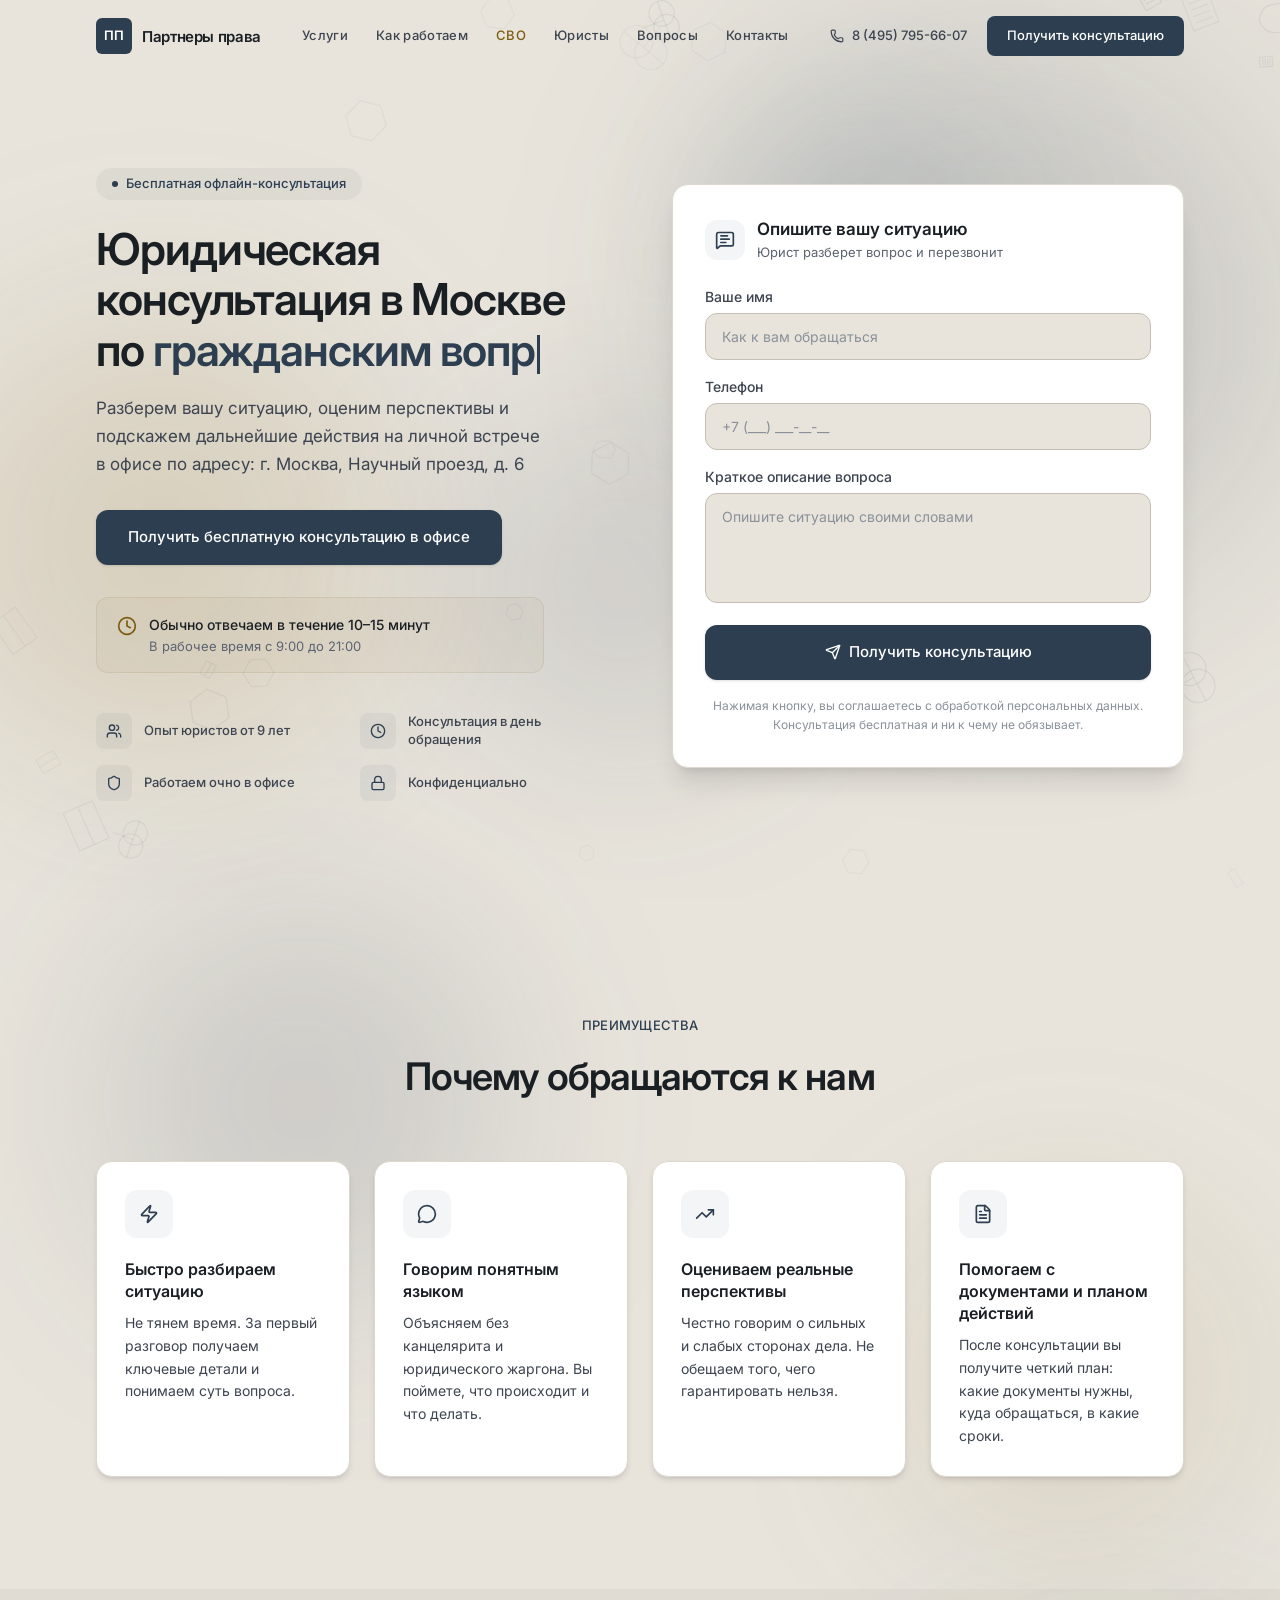
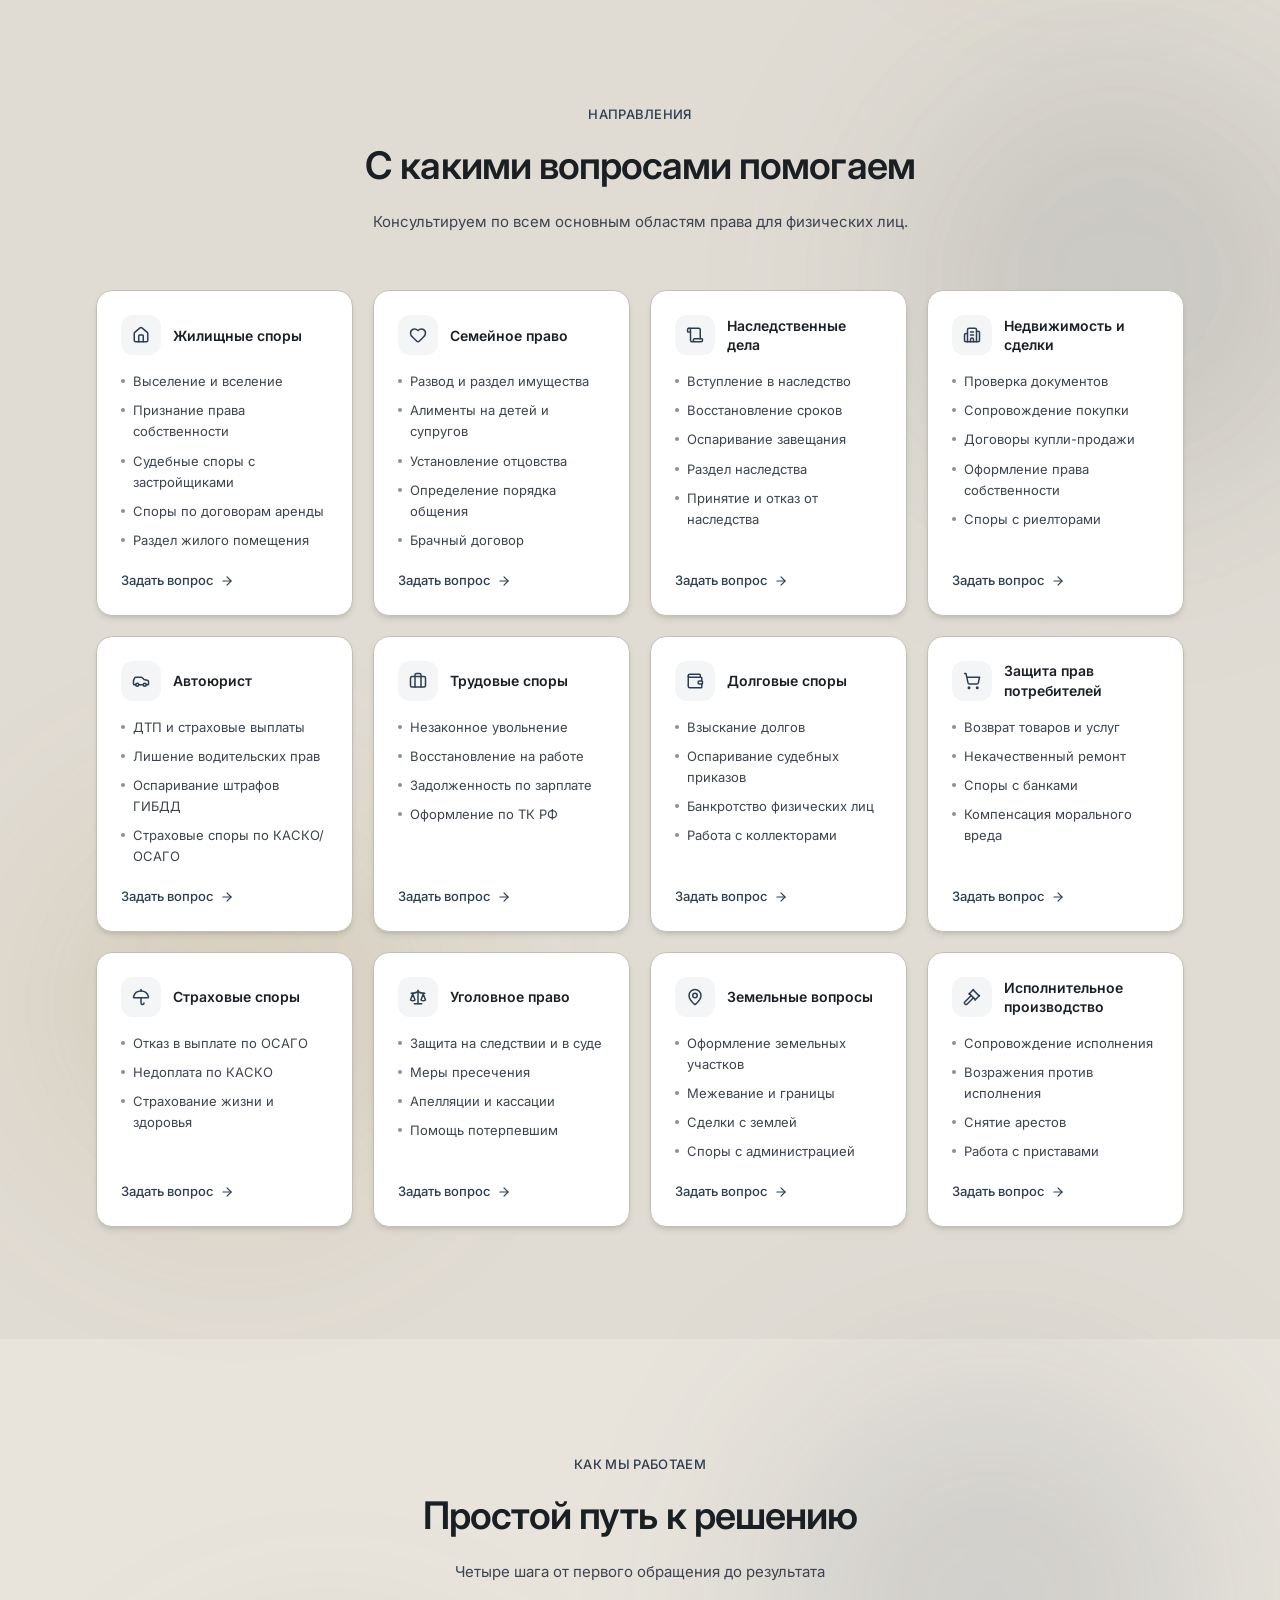
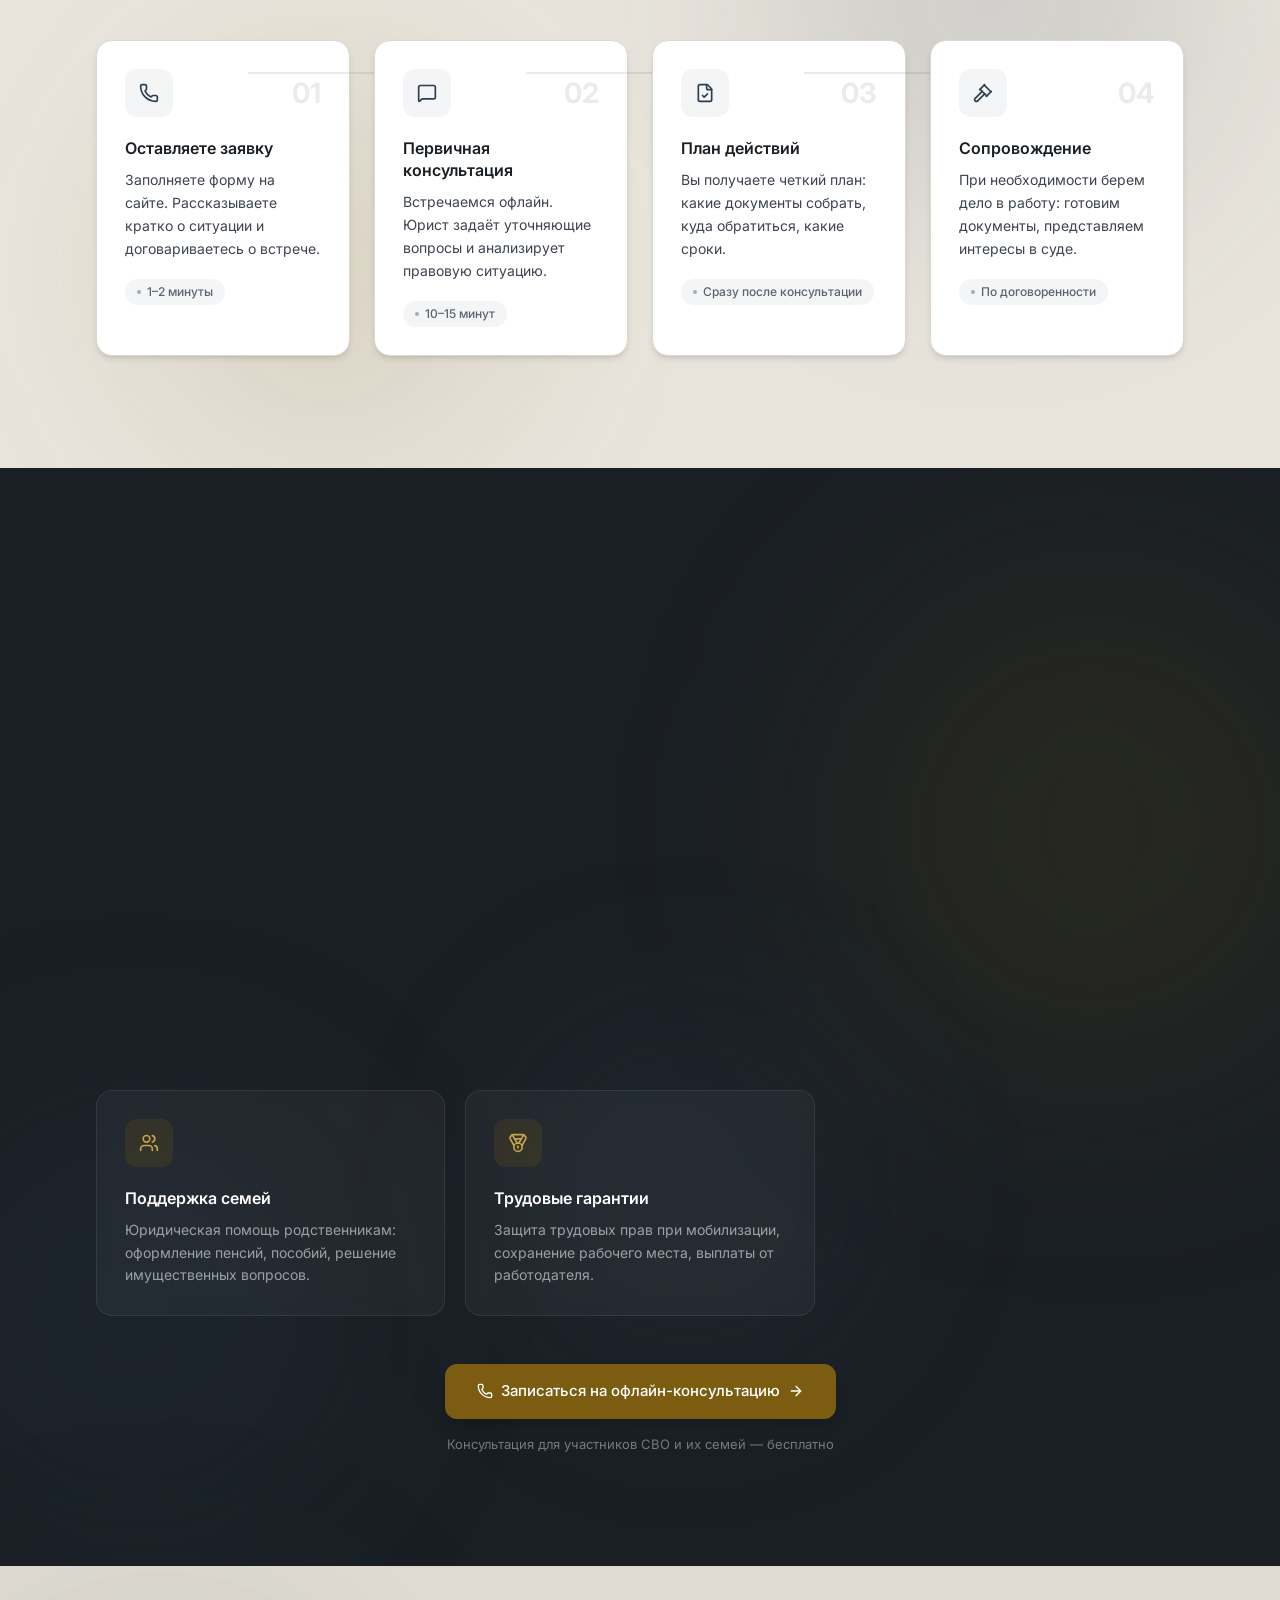
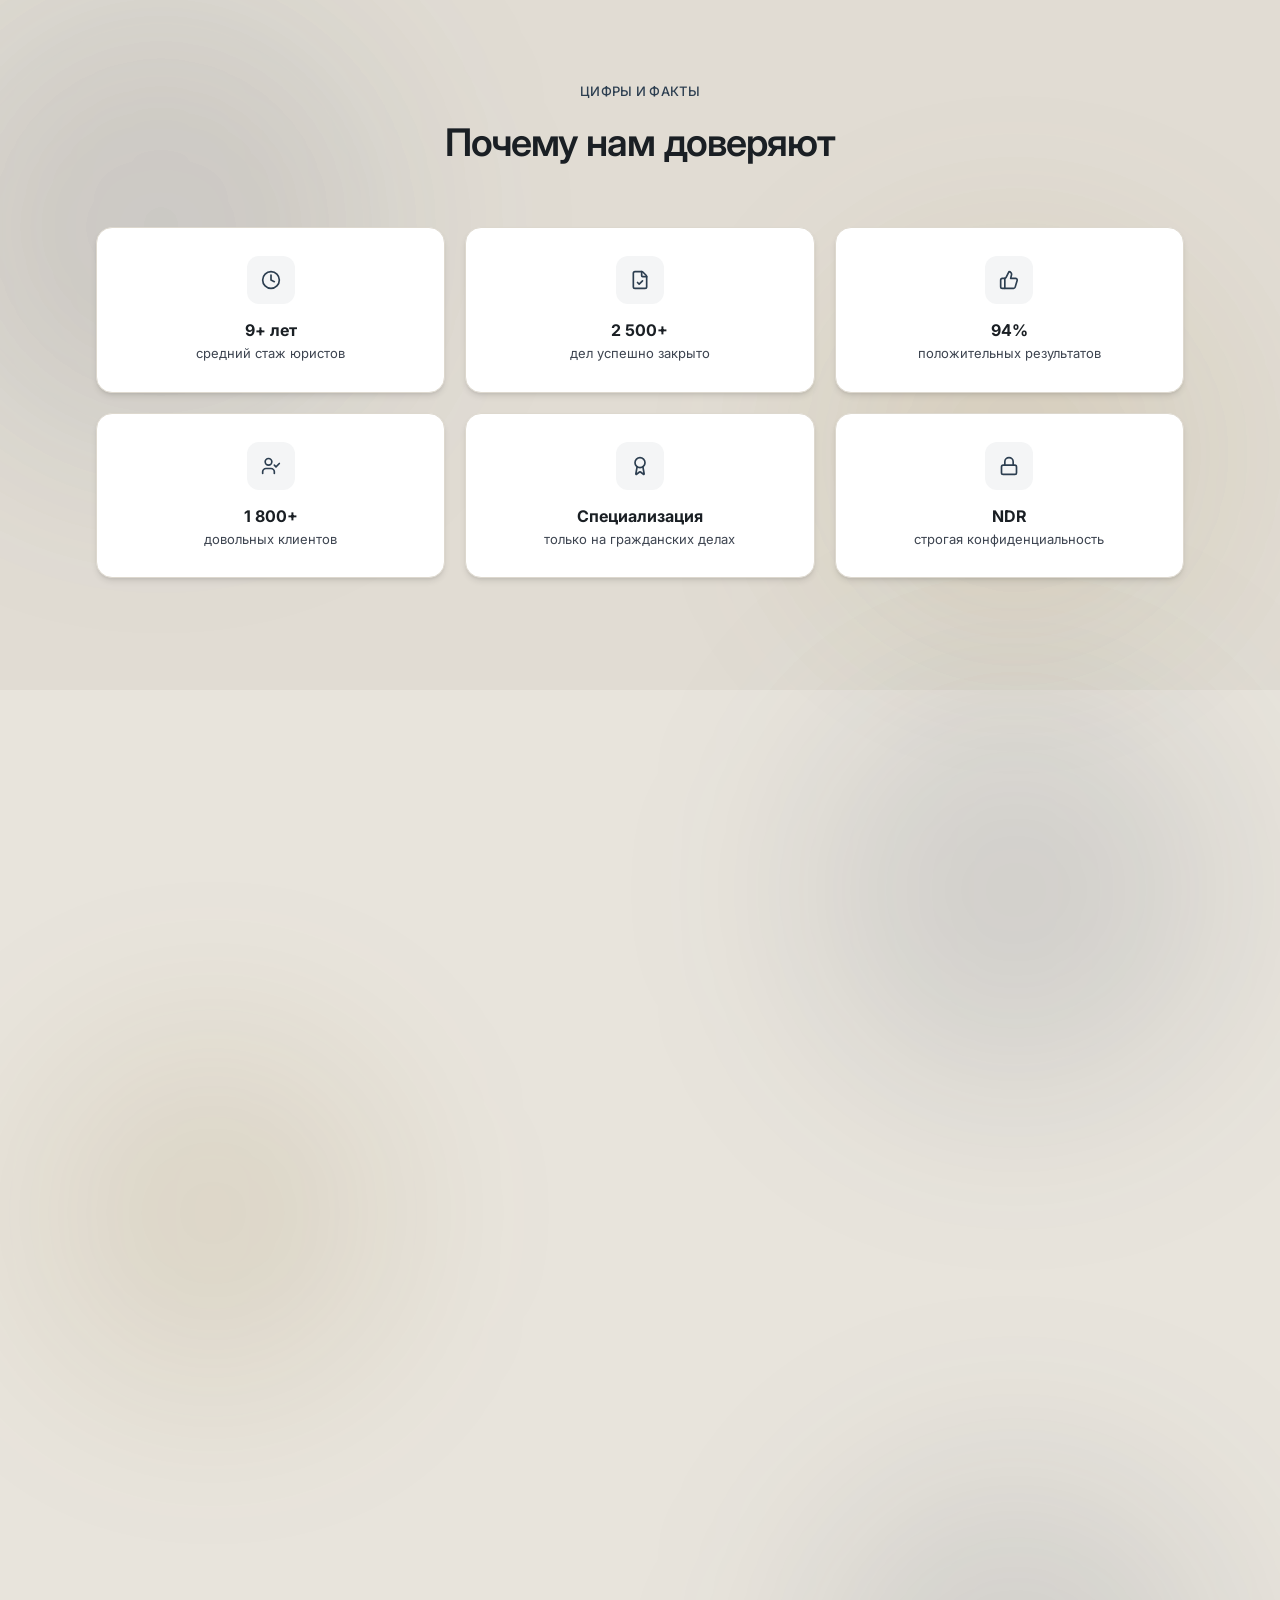
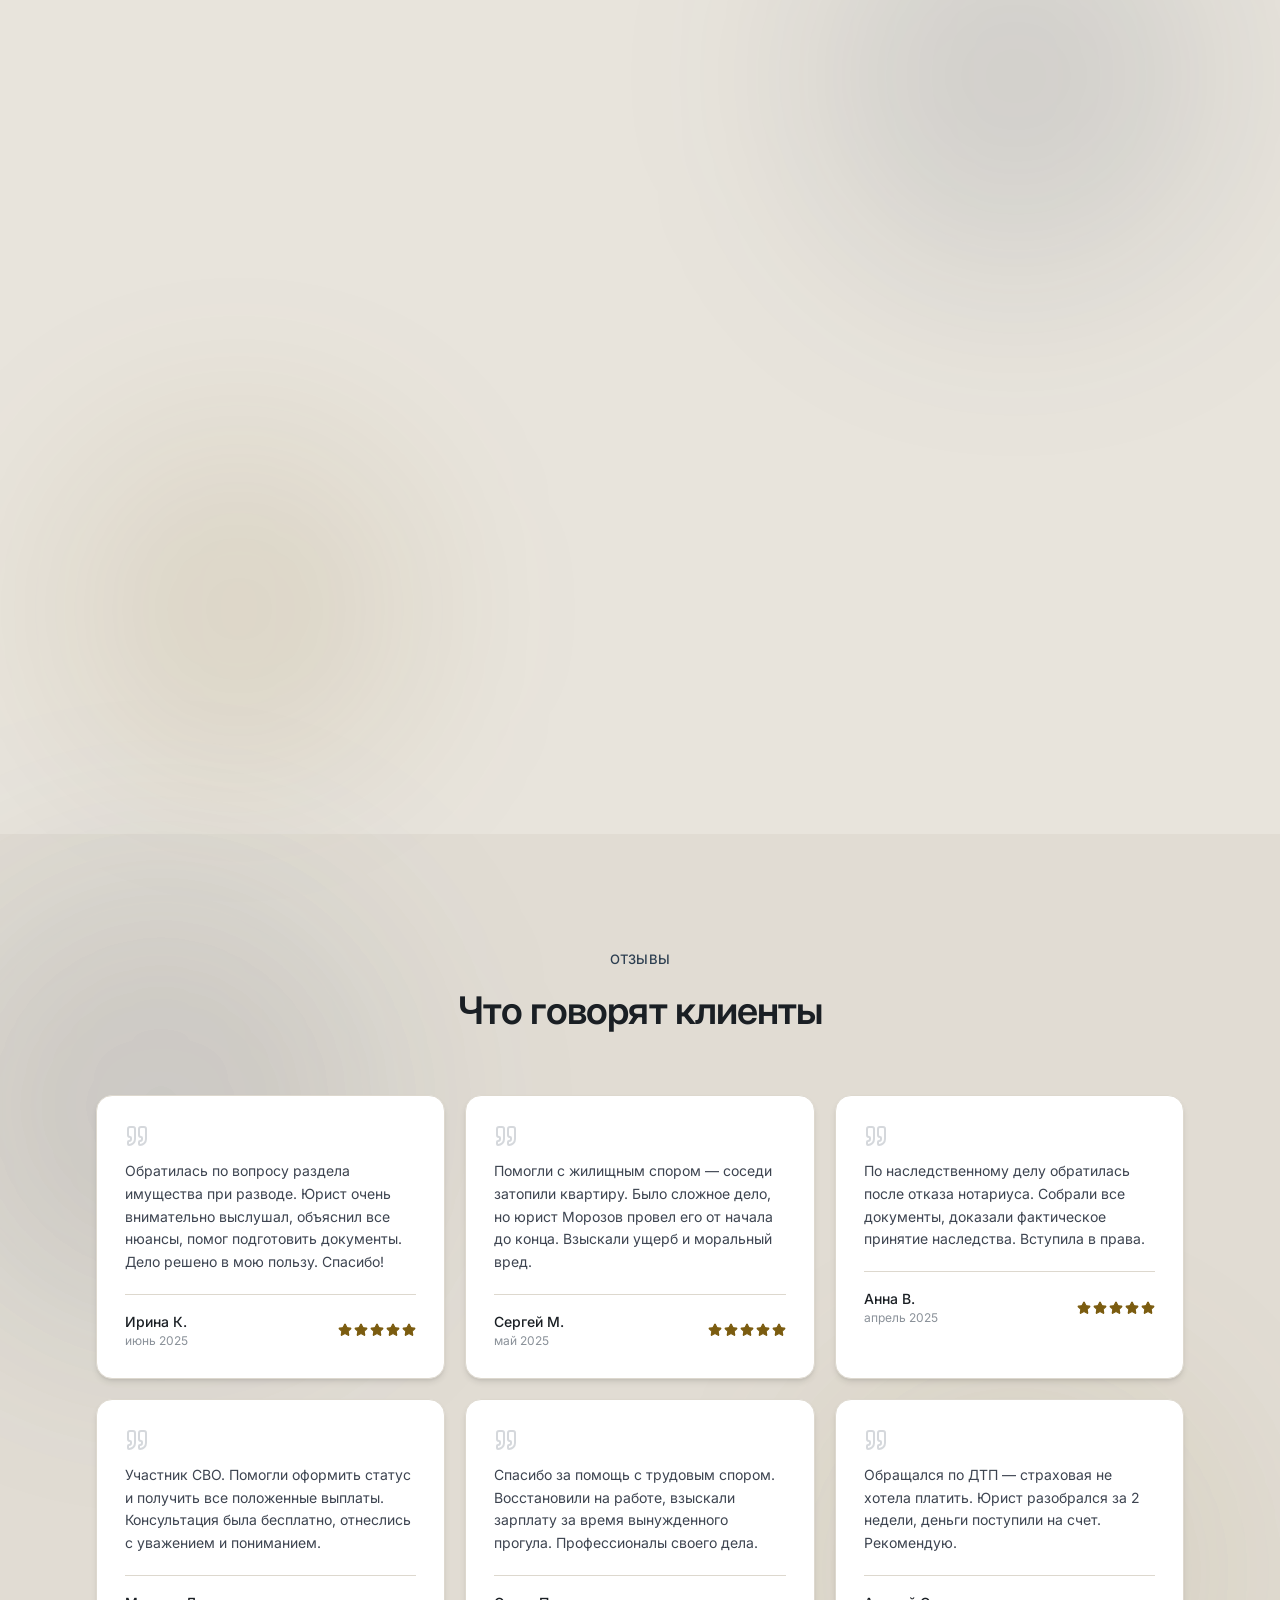
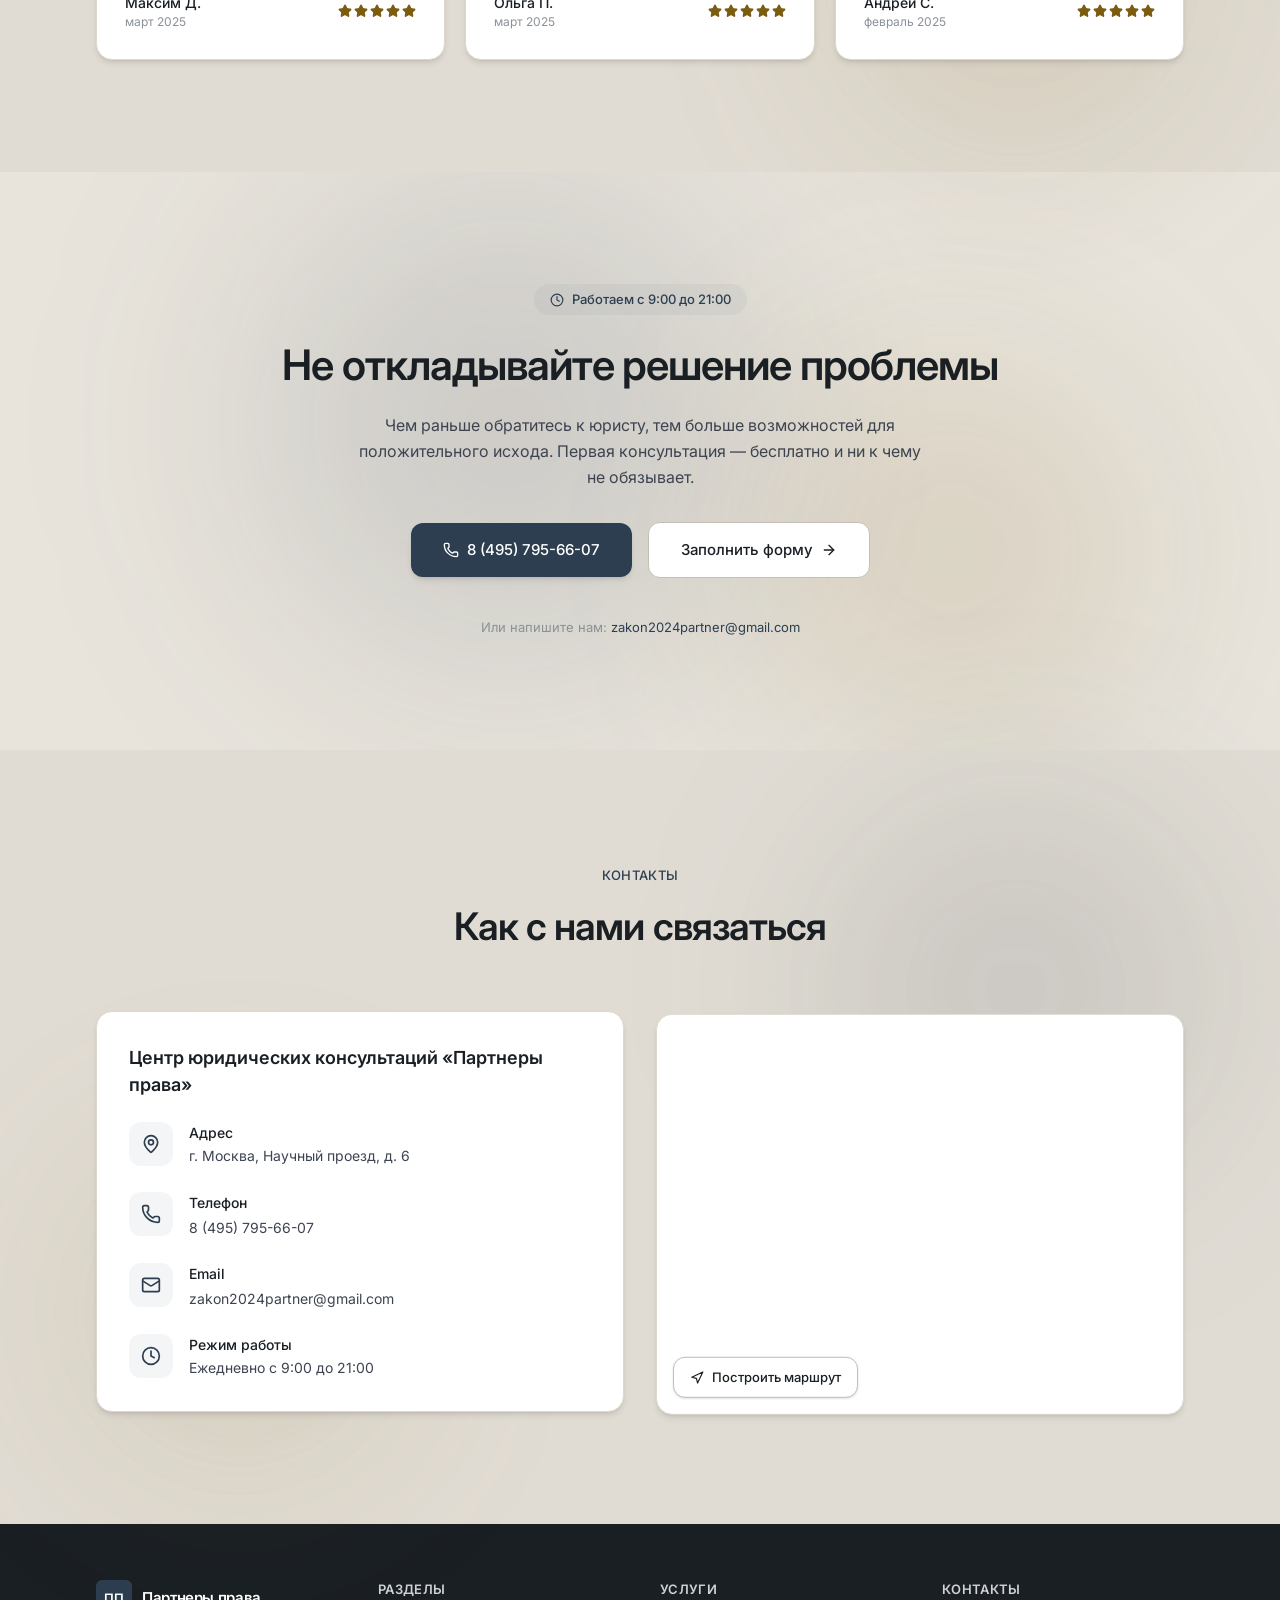
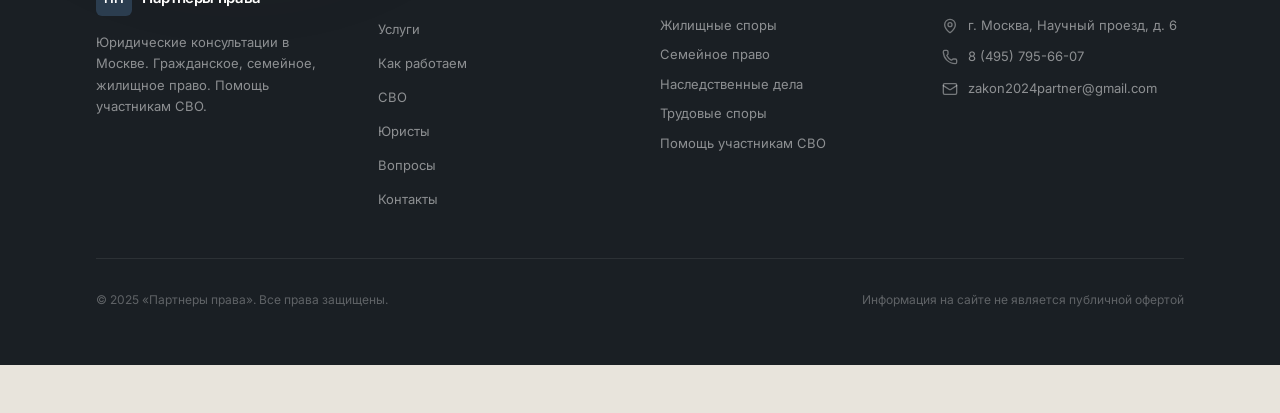
==== commit 92f2beb5: "Fix confidentiality text overflow on mobile" ====
--- a/index.html
+++ b/index.html
@@ -86,4 +86,4 @@
 
  ym(110552187, 'init', {ssr:true, webvisor:true, clickmap:true, ecommerce:"dataLayer", referrer: document.referrer, url: location.href, accurateTrackBounce:true, trackLinks:true});
 </script>
-<!-- /Yandex.Metrika counter --></head><body class="antialiased"><noscript><div><img src="https://mc.yandex.ru/watch/110552187" style="position:absolute; left:-9999px;" alt="" /></div></noscript><div hidden=""><!--$--><!--/$--></div><canvas style="position:fixed;top:0;left:0;width:100%;height:100%;z-index:0;pointer-events:none"></canvas><div class="relative z-10"><header class="fixed top-0 left-0 right-0 z-50 transition-all duration-300 bg-transparent" style="transform:translateY(-100px)"><div class="max-width-container section-padding"><nav class="flex items-center justify-between h-[72px]"><a href="#" class="flex items-center gap-2.5"><div class="w-9 h-9 bg-primary rounded-md flex items-center justify-center"><span class="text-white font-semibold text-[13px] tracking-wide">ПП</span></div><div class="hidden sm:block"><span class="font-semibold text-foreground text-[15px] tracking-tight">Партнеры права</span></div></a><div class="hidden lg:flex items-center gap-7"><button class="text-[13px] font-medium transition-colors tracking-wide text-ink-light hover:text-foreground">Услуги</button><button class="text-[13px] font-medium transition-colors tracking-wide text-ink-light hover:text-foreground">Как работаем</button><button class="text-[13px] font-medium transition-colors tracking-wide text-accent hover:text-accent-dark">СВО</button><button class="text-[13px] font-medium transition-colors tracking-wide text-ink-light hover:text-foreground">Юристы</button><button class="text-[13px] font-medium transition-colors tracking-wide text-ink-light hover:text-foreground">Вопросы</button><button class="text-[13px] font-medium transition-colors tracking-wide text-ink-light hover:text-foreground">Контакты</button></div><div class="hidden lg:flex items-center gap-5"><a href="tel:84957956607" class="flex items-center gap-2 text-[13px] font-medium text-ink-light hover:text-foreground transition-colors"><svg xmlns="http://www.w3.org/2000/svg" width="24" height="24" viewBox="0 0 24 24" fill="none" stroke="currentColor" stroke-width="2" stroke-linecap="round" stroke-linejoin="round" class="lucide lucide-phone w-3.5 h-3.5" aria-hidden="true"><path d="M13.832 16.568a1 1 0 0 0 1.213-.303l.355-.465A2 2 0 0 1 17 15h3a2 2 0 0 1 2 2v3a2 2 0 0 1-2 2A18 18 0 0 1 2 4a2 2 0 0 1 2-2h3a2 2 0 0 1 2 2v3a2 2 0 0 1-.8 1.6l-.468.351a1 1 0 0 0-.292 1.233 14 14 0 0 0 6.392 6.384"></path></svg>8 (495) 795-66-07</a><button class="bg-primary text-white text-[13px] font-medium px-5 py-2.5 rounded-lg hover:bg-primary-dark transition-colors">Получить консультацию</button></div><button class="lg:hidden p-2"><svg xmlns="http://www.w3.org/2000/svg" width="24" height="24" viewBox="0 0 24 24" fill="none" stroke="currentColor" stroke-width="2" stroke-linecap="round" stroke-linejoin="round" class="lucide lucide-menu w-5 h-5" aria-hidden="true"><path d="M4 5h16"></path><path d="M4 12h16"></path><path d="M4 19h16"></path></svg></button></nav></div></header><main><section class="relative min-h-screen overflow-hidden pt-[72px]"><div class="absolute top-[5%] right-[0%] w-[550px] h-[550px] bg-primary/[0.18] rounded-full blur-[120px] pointer-events-none"></div><div class="absolute bottom-[15%] left-[-5%] w-[450px] h-[450px] bg-accent/[0.14] rounded-full blur-[100px] pointer-events-none"></div><div class="absolute top-[45%] left-[35%] w-[350px] h-[350px] bg-primary/[0.12] rounded-full blur-[90px] pointer-events-none"></div><div class="absolute top-[10%] left-[55%] w-[300px] h-[300px] bg-[#3D566E]/[0.14] rounded-full blur-[80px] pointer-events-none"></div><div class="max-width-container section-padding relative z-10"><div class="grid lg:grid-cols-2 gap-12 lg:gap-16 items-start pt-12 sm:pt-16 lg:pt-24 pb-16 lg:pb-24"><div class="max-w-xl" style="opacity:0;transform:translateY(40px)"><div class="inline-flex items-center gap-2 bg-primary/5 rounded-full px-4 py-1.5 mb-6"><span class="w-1.5 h-1.5 bg-primary rounded-full"></span><span class="text-[13px] font-medium text-primary">Бесплатная офлайн-консультация</span></div><h1 class="text-[28px] sm:text-[36px] lg:text-[44px] font-semibold text-foreground leading-[1.15] tracking-tight mb-5 min-h-[120px] sm:min-h-[100px]"><span>Юридическая консультация в Москве по </span><span class="text-primary"><span class="inline-block w-[3px] h-[0.9em] bg-primary ml-0.5 align-middle transition-opacity duration-100 opacity-100"></span></span></h1><p class="text-[16px] sm:text-[17px] text-ink-light leading-relaxed mb-8 max-w-md">Разберем вашу ситуацию, оценим перспективы и подскажем дальнейшие действия на личной встрече в офисе по адресу: г. Москва, Научный проезд, д. 6 на личной встрече в офисе по адресу: г. Москва, Научный проезд, д. 6</p><a href="#hero-form" class="inline-flex items-center bg-primary text-white text-[15px] font-medium px-8 py-4 rounded-xl hover:bg-primary-dark transition-colors mb-8 shadow-sm" tabindex="0">Получить бесплатную консультацию в офисе</a><div class="flex items-start gap-3 bg-accent/[0.04] border border-accent/10 rounded-xl px-5 py-4 mb-10 max-w-md"><svg xmlns="http://www.w3.org/2000/svg" width="24" height="24" viewBox="0 0 24 24" fill="none" stroke="currentColor" stroke-width="2" stroke-linecap="round" stroke-linejoin="round" class="lucide lucide-clock w-5 h-5 text-accent flex-shrink-0 mt-0.5" aria-hidden="true"><circle cx="12" cy="12" r="10"></circle><path d="M12 6v6l4 2"></path></svg><div><p class="text-[14px] font-medium text-foreground">Обычно отвечаем в течение 10–15 минут</p><p class="text-[13px] text-ink-lighter mt-0.5">В рабочее время с 9:00 до 21:00</p></div></div><div class="grid grid-cols-2 gap-4"><div class="flex items-center gap-3" style="opacity:0;transform:translateY(20px)"><div class="w-9 h-9 bg-primary/5 rounded-lg flex items-center justify-center flex-shrink-0"><svg xmlns="http://www.w3.org/2000/svg" width="24" height="24" viewBox="0 0 24 24" fill="none" stroke="currentColor" stroke-width="2" stroke-linecap="round" stroke-linejoin="round" class="lucide lucide-users w-4 h-4 text-primary" aria-hidden="true"><path d="M16 21v-2a4 4 0 0 0-4-4H6a4 4 0 0 0-4 4v2"></path><path d="M16 3.128a4 4 0 0 1 0 7.744"></path><path d="M22 21v-2a4 4 0 0 0-3-3.87"></path><circle cx="9" cy="7" r="4"></circle></svg></div><span class="text-[13px] font-medium text-ink-light leading-snug">Опыт юристов от 9 лет</span></div><div class="flex items-center gap-3" style="opacity:0;transform:translateY(20px)"><div class="w-9 h-9 bg-primary/5 rounded-lg flex items-center justify-center flex-shrink-0"><svg xmlns="http://www.w3.org/2000/svg" width="24" height="24" viewBox="0 0 24 24" fill="none" stroke="currentColor" stroke-width="2" stroke-linecap="round" stroke-linejoin="round" class="lucide lucide-clock w-4 h-4 text-primary" aria-hidden="true"><circle cx="12" cy="12" r="10"></circle><path d="M12 6v6l4 2"></path></svg></div><span class="text-[13px] font-medium text-ink-light leading-snug">Консультация в день обращения</span></div><div class="flex items-center gap-3" style="opacity:0;transform:translateY(20px)"><div class="w-9 h-9 bg-primary/5 rounded-lg flex items-center justify-center flex-shrink-0"><svg xmlns="http://www.w3.org/2000/svg" width="24" height="24" viewBox="0 0 24 24" fill="none" stroke="currentColor" stroke-width="2" stroke-linecap="round" stroke-linejoin="round" class="lucide lucide-shield w-4 h-4 text-primary" aria-hidden="true"><path d="M20 13c0 5-3.5 7.5-7.66 8.95a1 1 0 0 1-.67-.01C7.5 20.5 4 18 4 13V6a1 1 0 0 1 1-1c2 0 4.5-1.2 6.24-2.72a1.17 1.17 0 0 1 1.52 0C14.51 3.81 17 5 19 5a1 1 0 0 1 1 1z"></path></svg></div><span class="text-[13px] font-medium text-ink-light leading-snug">Работаем очно в офисе</span></div><div class="flex items-center gap-3" style="opacity:0;transform:translateY(20px)"><div class="w-9 h-9 bg-primary/5 rounded-lg flex items-center justify-center flex-shrink-0"><svg xmlns="http://www.w3.org/2000/svg" width="24" height="24" viewBox="0 0 24 24" fill="none" stroke="currentColor" stroke-width="2" stroke-linecap="round" stroke-linejoin="round" class="lucide lucide-lock w-4 h-4 text-primary" aria-hidden="true"><rect width="18" height="11" x="3" y="11" rx="2" ry="2"></rect><path d="M7 11V7a5 5 0 0 1 10 0v4"></path></svg></div><span class="text-[13px] font-medium text-ink-light leading-snug">Конфиденциально</span></div></div></div><div id="hero-form" class="lg:pt-4" style="opacity:0;transform:translateY(40px)"><div class="bg-white rounded-2xl shadow-xl border border-warm p-6 sm:p-8"><div class="flex items-center gap-3 mb-6"><div class="w-10 h-10 bg-primary/5 rounded-xl flex items-center justify-center"><svg xmlns="http://www.w3.org/2000/svg" width="24" height="24" viewBox="0 0 24 24" fill="none" stroke="currentColor" stroke-width="2" stroke-linecap="round" stroke-linejoin="round" class="lucide lucide-message-square-text w-5 h-5 text-primary" aria-hidden="true"><path d="M22 17a2 2 0 0 1-2 2H6.828a2 2 0 0 0-1.414.586l-2.202 2.202A.71.71 0 0 1 2 21.286V5a2 2 0 0 1 2-2h16a2 2 0 0 1 2 2z"></path><path d="M7 11h10"></path><path d="M7 15h6"></path><path d="M7 7h8"></path></svg></div><div><h3 class="text-[17px] font-semibold text-foreground">Запишитесь на офлайн-консультацию</h3><p class="text-[13px] text-ink-lighter">Юрист разберет вопрос и договорится о встрече</p></div></div><form class="space-y-4"><div><label class="block text-[14px] font-medium text-ink-light mb-1.5">Ваше имя</label><input type="text" required="" placeholder="Как к вам обращаться" class="w-full px-4 py-3 bg-background border border-warm-border rounded-xl text-[14px] placeholder:text-ink-faint focus:outline-none focus:ring-2 focus:ring-primary/20 focus:border-primary/30 transition-all" value=""/></div><div><label class="block text-[14px] font-medium text-ink-light mb-1.5">Телефон</label><input type="tel" required="" placeholder="+7 (___) ___-__-__" class="w-full px-4 py-3 bg-background border border-warm-border rounded-xl text-[14px] placeholder:text-ink-faint focus:outline-none focus:ring-2 focus:ring-primary/20 focus:border-primary/30 transition-all" value=""/></div><div><label class="block text-[14px] font-medium text-ink-light mb-1.5">Краткое описание вопроса</label><textarea required="" rows="4" placeholder="Опишите ситуацию своими словами" class="w-full px-4 py-3 bg-background border border-warm-border rounded-xl text-[14px] placeholder:text-ink-faint focus:outline-none focus:ring-2 focus:ring-primary/20 focus:border-primary/30 transition-all resize-none"></textarea></div><button type="submit" class="w-full flex items-center justify-center gap-2 bg-primary text-white text-[15px] font-medium py-4 rounded-xl hover:bg-primary-dark transition-colors shadow-sm disabled:opacity-60" tabindex="0"><svg xmlns="http://www.w3.org/2000/svg" width="24" height="24" viewBox="0 0 24 24" fill="none" stroke="currentColor" stroke-width="2" stroke-linecap="round" stroke-linejoin="round" class="lucide lucide-send w-4 h-4" aria-hidden="true"><path d="M14.536 21.686a.5.5 0 0 0 .937-.024l6.5-19a.496.496 0 0 0-.635-.635l-19 6.5a.5.5 0 0 0-.024.937l7.93 3.18a2 2 0 0 1 1.112 1.11z"></path><path d="m21.854 2.147-10.94 10.939"></path></svg>Получить консультацию</button><p class="text-[12px] text-ink-faint text-center leading-relaxed">Нажимая кнопку, вы соглашаетесь с обработкой персональных данных. Консультация бесплатная и ни к чему не обязывает.</p></form></div></div></div></div></section><section class="relative py-20 sm:py-24 lg:py-28"><div class="absolute top-[0%] left-[8%] w-[400px] h-[400px] bg-primary/[0.14] rounded-full blur-[100px] pointer-events-none"></div><div class="absolute bottom-[5%] right-[3%] w-[350px] h-[350px] bg-accent/[0.10] rounded-full blur-[90px] pointer-events-none"></div><div class="max-width-container section-padding relative z-10"><div style="opacity:0;transform:translateY(30px)"><div class="text-center mb-14"><span class="text-[13px] font-medium text-primary tracking-wide uppercase">Преимущества</span><h2 class="text-[26px] sm:text-[32px] lg:text-[38px] font-semibold text-foreground mt-3 tracking-tight">Почему обращаются к нам</h2></div></div><div class="grid sm:grid-cols-2 lg:grid-cols-4 gap-6"><div style="opacity:0;transform:translateY(30px)"><div class="group bg-white rounded-2xl p-7 border border-warm shadow-md h-full hover:border-primary/30 hover:shadow-xl transition-all duration-300"><div class="w-12 h-12 bg-primary/5 rounded-xl flex items-center justify-center mb-5 group-hover:bg-primary/10 transition-colors"><svg xmlns="http://www.w3.org/2000/svg" width="24" height="24" viewBox="0 0 24 24" fill="none" stroke="currentColor" stroke-width="2" stroke-linecap="round" stroke-linejoin="round" class="lucide lucide-zap w-5 h-5 text-primary" aria-hidden="true"><path d="M4 14a1 1 0 0 1-.78-1.63l9.9-10.2a.5.5 0 0 1 .86.46l-1.92 6.02A1 1 0 0 0 13 10h7a1 1 0 0 1 .78 1.63l-9.9 10.2a.5.5 0 0 1-.86-.46l1.92-6.02A1 1 0 0 0 11 14z"></path></svg></div><h3 class="text-[16px] font-semibold text-foreground mb-2.5 leading-snug">Быстро разбираем ситуацию</h3><p class="text-[14px] text-ink-light leading-relaxed">Не тянем время. За первый разговор получаем ключевые детали и понимаем суть вопроса.</p></div></div><div style="opacity:0;transform:translateY(30px)"><div class="group bg-white rounded-2xl p-7 border border-warm shadow-md h-full hover:border-primary/30 hover:shadow-xl transition-all duration-300"><div class="w-12 h-12 bg-primary/5 rounded-xl flex items-center justify-center mb-5 group-hover:bg-primary/10 transition-colors"><svg xmlns="http://www.w3.org/2000/svg" width="24" height="24" viewBox="0 0 24 24" fill="none" stroke="currentColor" stroke-width="2" stroke-linecap="round" stroke-linejoin="round" class="lucide lucide-message-circle w-5 h-5 text-primary" aria-hidden="true"><path d="M2.992 16.342a2 2 0 0 1 .094 1.167l-1.065 3.29a1 1 0 0 0 1.236 1.168l3.413-.998a2 2 0 0 1 1.099.092 10 10 0 1 0-4.777-4.719"></path></svg></div><h3 class="text-[16px] font-semibold text-foreground mb-2.5 leading-snug">Говорим понятным языком</h3><p class="text-[14px] text-ink-light leading-relaxed">Объясняем без канцелярита и юридического жаргона. Вы поймете, что происходит и что делать.</p></div></div><div style="opacity:0;transform:translateY(30px)"><div class="group bg-white rounded-2xl p-7 border border-warm shadow-md h-full hover:border-primary/30 hover:shadow-xl transition-all duration-300"><div class="w-12 h-12 bg-primary/5 rounded-xl flex items-center justify-center mb-5 group-hover:bg-primary/10 transition-colors"><svg xmlns="http://www.w3.org/2000/svg" width="24" height="24" viewBox="0 0 24 24" fill="none" stroke="currentColor" stroke-width="2" stroke-linecap="round" stroke-linejoin="round" class="lucide lucide-trending-up w-5 h-5 text-primary" aria-hidden="true"><path d="M16 7h6v6"></path><path d="m22 7-8.5 8.5-5-5L2 17"></path></svg></div><h3 class="text-[16px] font-semibold text-foreground mb-2.5 leading-snug">Оцениваем реальные перспективы</h3><p class="text-[14px] text-ink-light leading-relaxed">Честно говорим о сильных и слабых сторонах дела. Не обещаем того, чего гарантировать нельзя.</p></div></div><div style="opacity:0;transform:translateY(30px)"><div class="group bg-white rounded-2xl p-7 border border-warm shadow-md h-full hover:border-primary/30 hover:shadow-xl transition-all duration-300"><div class="w-12 h-12 bg-primary/5 rounded-xl flex items-center justify-center mb-5 group-hover:bg-primary/10 transition-colors"><svg xmlns="http://www.w3.org/2000/svg" width="24" height="24" viewBox="0 0 24 24" fill="none" stroke="currentColor" stroke-width="2" stroke-linecap="round" stroke-linejoin="round" class="lucide lucide-file-text w-5 h-5 text-primary" aria-hidden="true"><path d="M6 22a2 2 0 0 1-2-2V4a2 2 0 0 1 2-2h8a2.4 2.4 0 0 1 1.704.706l3.588 3.588A2.4 2.4 0 0 1 20 8v12a2 2 0 0 1-2 2z"></path><path d="M14 2v5a1 1 0 0 0 1 1h5"></path><path d="M10 9H8"></path><path d="M16 13H8"></path><path d="M16 17H8"></path></svg></div><h3 class="text-[16px] font-semibold text-foreground mb-2.5 leading-snug">Помогаем с документами и планом действий</h3><p class="text-[14px] text-ink-light leading-relaxed">После консультации вы получите четкий план: какие документы нужны, куда обращаться, в какие сроки.</p></div></div></div></div></section><section id="services" class="relative py-20 sm:py-24 lg:py-28 bg-warm/60"><div class="absolute top-[5%] right-[-5%] w-[450px] h-[450px] bg-primary/[0.13] rounded-full blur-[100px] pointer-events-none"></div><div class="absolute bottom-[10%] left-[3%] w-[400px] h-[400px] bg-accent/[0.10] rounded-full blur-[90px] pointer-events-none"></div><div class="max-width-container section-padding relative z-10"><div style="opacity:0;transform:translateY(30px)"><div class="text-center mb-14"><span class="text-[13px] font-medium text-primary tracking-wide uppercase">Направления</span><h2 class="text-[26px] sm:text-[32px] lg:text-[38px] font-semibold text-foreground mt-3 tracking-tight">С какими вопросами помогаем</h2><p class="text-[15px] text-ink-light mt-4 max-w-xl mx-auto leading-relaxed">Консультируем по всем основным областям права для физических лиц.</p></div></div><div class="grid sm:grid-cols-2 lg:grid-cols-3 xl:grid-cols-4 gap-5"><div style="opacity:0;transform:translateY(30px)"><div class="group bg-white rounded-2xl p-6 border border-warm-border shadow-md h-full flex flex-col hover:border-primary/30 hover:shadow-xl transition-all duration-300"><div class="flex items-center gap-3 mb-4"><div class="w-10 h-10 bg-primary/5 rounded-xl flex items-center justify-center flex-shrink-0 group-hover:bg-primary/10 transition-colors"><svg xmlns="http://www.w3.org/2000/svg" width="24" height="24" viewBox="0 0 24 24" fill="none" stroke="currentColor" stroke-width="2" stroke-linecap="round" stroke-linejoin="round" class="lucide lucide-house w-[18px] h-[18px] text-primary" aria-hidden="true"><path d="M15 21v-8a1 1 0 0 0-1-1h-4a1 1 0 0 0-1 1v8"></path><path d="M3 10a2 2 0 0 1 .709-1.528l7-6a2 2 0 0 1 2.582 0l7 6A2 2 0 0 1 21 10v9a2 2 0 0 1-2 2H5a2 2 0 0 1-2-2z"></path></svg></div><h3 class="text-[14px] sm:text-[15px] font-semibold text-foreground leading-snug" style="overflow-wrap:anywhere">Жилищные споры</h3></div><ul class="space-y-2 flex-1"><li class="text-[13px] text-ink-light leading-relaxed flex items-start gap-2"><span class="w-1 h-1 bg-ink-faint rounded-full mt-2 flex-shrink-0"></span>Выселение и вселение</li><li class="text-[13px] text-ink-light leading-relaxed flex items-start gap-2"><span class="w-1 h-1 bg-ink-faint rounded-full mt-2 flex-shrink-0"></span>Признание права собственности</li><li class="text-[13px] text-ink-light leading-relaxed flex items-start gap-2"><span class="w-1 h-1 bg-ink-faint rounded-full mt-2 flex-shrink-0"></span>Судебные споры с застройщиками</li><li class="text-[13px] text-ink-light leading-relaxed flex items-start gap-2"><span class="w-1 h-1 bg-ink-faint rounded-full mt-2 flex-shrink-0"></span>Споры по договорам аренды</li><li class="text-[13px] text-ink-light leading-relaxed flex items-start gap-2"><span class="w-1 h-1 bg-ink-faint rounded-full mt-2 flex-shrink-0"></span>Раздел жилого помещения</li></ul><button class="mt-5 flex items-center gap-1.5 text-[13px] font-medium text-primary hover:text-primary-dark transition-colors group/btn">Задать вопрос<svg xmlns="http://www.w3.org/2000/svg" width="24" height="24" viewBox="0 0 24 24" fill="none" stroke="currentColor" stroke-width="2" stroke-linecap="round" stroke-linejoin="round" class="lucide lucide-arrow-right w-3.5 h-3.5 group-hover/btn:translate-x-0.5 transition-transform" aria-hidden="true"><path d="M5 12h14"></path><path d="m12 5 7 7-7 7"></path></svg></button></div></div><div style="opacity:0;transform:translateY(30px)"><div class="group bg-white rounded-2xl p-6 border border-warm-border shadow-md h-full flex flex-col hover:border-primary/30 hover:shadow-xl transition-all duration-300"><div class="flex items-center gap-3 mb-4"><div class="w-10 h-10 bg-primary/5 rounded-xl flex items-center justify-center flex-shrink-0 group-hover:bg-primary/10 transition-colors"><svg xmlns="http://www.w3.org/2000/svg" width="24" height="24" viewBox="0 0 24 24" fill="none" stroke="currentColor" stroke-width="2" stroke-linecap="round" stroke-linejoin="round" class="lucide lucide-heart w-[18px] h-[18px] text-primary" aria-hidden="true"><path d="M2 9.5a5.5 5.5 0 0 1 9.591-3.676.56.56 0 0 0 .818 0A5.49 5.49 0 0 1 22 9.5c0 2.29-1.5 4-3 5.5l-5.492 5.313a2 2 0 0 1-3 .019L5 15c-1.5-1.5-3-3.2-3-5.5"></path></svg></div><h3 class="text-[14px] sm:text-[15px] font-semibold text-foreground leading-snug" style="overflow-wrap:anywhere">Семейное право</h3></div><ul class="space-y-2 flex-1"><li class="text-[13px] text-ink-light leading-relaxed flex items-start gap-2"><span class="w-1 h-1 bg-ink-faint rounded-full mt-2 flex-shrink-0"></span>Развод и раздел имущества</li><li class="text-[13px] text-ink-light leading-relaxed flex items-start gap-2"><span class="w-1 h-1 bg-ink-faint rounded-full mt-2 flex-shrink-0"></span>Алименты на детей и супругов</li><li class="text-[13px] text-ink-light leading-relaxed flex items-start gap-2"><span class="w-1 h-1 bg-ink-faint rounded-full mt-2 flex-shrink-0"></span>Установление отцовства</li><li class="text-[13px] text-ink-light leading-relaxed flex items-start gap-2"><span class="w-1 h-1 bg-ink-faint rounded-full mt-2 flex-shrink-0"></span>Определение порядка общения</li><li class="text-[13px] text-ink-light leading-relaxed flex items-start gap-2"><span class="w-1 h-1 bg-ink-faint rounded-full mt-2 flex-shrink-0"></span>Брачный договор</li></ul><button class="mt-5 flex items-center gap-1.5 text-[13px] font-medium text-primary hover:text-primary-dark transition-colors group/btn">Задать вопрос<svg xmlns="http://www.w3.org/2000/svg" width="24" height="24" viewBox="0 0 24 24" fill="none" stroke="currentColor" stroke-width="2" stroke-linecap="round" stroke-linejoin="round" class="lucide lucide-arrow-right w-3.5 h-3.5 group-hover/btn:translate-x-0.5 transition-transform" aria-hidden="true"><path d="M5 12h14"></path><path d="m12 5 7 7-7 7"></path></svg></button></div></div><div style="opacity:0;transform:translateY(30px)"><div class="group bg-white rounded-2xl p-6 border border-warm-border shadow-md h-full flex flex-col hover:border-primary/30 hover:shadow-xl transition-all duration-300"><div class="flex items-center gap-3 mb-4"><div class="w-10 h-10 bg-primary/5 rounded-xl flex items-center justify-center flex-shrink-0 group-hover:bg-primary/10 transition-colors"><svg xmlns="http://www.w3.org/2000/svg" width="24" height="24" viewBox="0 0 24 24" fill="none" stroke="currentColor" stroke-width="2" stroke-linecap="round" stroke-linejoin="round" class="lucide lucide-scroll w-[18px] h-[18px] text-primary" aria-hidden="true"><path d="M19 17V5a2 2 0 0 0-2-2H4"></path><path d="M8 21h12a2 2 0 0 0 2-2v-1a1 1 0 0 0-1-1H11a1 1 0 0 0-1 1v1a2 2 0 1 1-4 0V5a2 2 0 1 0-4 0v2a1 1 0 0 0 1 1h3"></path></svg></div><h3 class="text-[14px] sm:text-[15px] font-semibold text-foreground leading-snug" style="overflow-wrap:anywhere">Наследственные дела</h3></div><ul class="space-y-2 flex-1"><li class="text-[13px] text-ink-light leading-relaxed flex items-start gap-2"><span class="w-1 h-1 bg-ink-faint rounded-full mt-2 flex-shrink-0"></span>Вступление в наследство</li><li class="text-[13px] text-ink-light leading-relaxed flex items-start gap-2"><span class="w-1 h-1 bg-ink-faint rounded-full mt-2 flex-shrink-0"></span>Восстановление сроков</li><li class="text-[13px] text-ink-light leading-relaxed flex items-start gap-2"><span class="w-1 h-1 bg-ink-faint rounded-full mt-2 flex-shrink-0"></span>Оспаривание завещания</li><li class="text-[13px] text-ink-light leading-relaxed flex items-start gap-2"><span class="w-1 h-1 bg-ink-faint rounded-full mt-2 flex-shrink-0"></span>Раздел наследства</li><li class="text-[13px] text-ink-light leading-relaxed flex items-start gap-2"><span class="w-1 h-1 bg-ink-faint rounded-full mt-2 flex-shrink-0"></span>Принятие и отказ от наследства</li></ul><button class="mt-5 flex items-center gap-1.5 text-[13px] font-medium text-primary hover:text-primary-dark transition-colors group/btn">Задать вопрос<svg xmlns="http://www.w3.org/2000/svg" width="24" height="24" viewBox="0 0 24 24" fill="none" stroke="currentColor" stroke-width="2" stroke-linecap="round" stroke-linejoin="round" class="lucide lucide-arrow-right w-3.5 h-3.5 group-hover/btn:translate-x-0.5 transition-transform" aria-hidden="true"><path d="M5 12h14"></path><path d="m12 5 7 7-7 7"></path></svg></button></div></div><div style="opacity:0;transform:translateY(30px)"><div class="group bg-white rounded-2xl p-6 border border-warm-border shadow-md h-full flex flex-col hover:border-primary/30 hover:shadow-xl transition-all duration-300"><div class="flex items-center gap-3 mb-4"><div class="w-10 h-10 bg-primary/5 rounded-xl flex items-center justify-center flex-shrink-0 group-hover:bg-primary/10 transition-colors"><svg xmlns="http://www.w3.org/2000/svg" width="24" height="24" viewBox="0 0 24 24" fill="none" stroke="currentColor" stroke-width="2" stroke-linecap="round" stroke-linejoin="round" class="lucide lucide-building2 lucide-building-2 w-[18px] h-[18px] text-primary" aria-hidden="true"><path d="M10 12h4"></path><path d="M10 8h4"></path><path d="M14 21v-3a2 2 0 0 0-4 0v3"></path><path d="M6 10H4a2 2 0 0 0-2 2v7a2 2 0 0 0 2 2h16a2 2 0 0 0 2-2V9a2 2 0 0 0-2-2h-2"></path><path d="M6 21V5a2 2 0 0 1 2-2h8a2 2 0 0 1 2 2v16"></path></svg></div><h3 class="text-[14px] sm:text-[15px] font-semibold text-foreground leading-snug" style="overflow-wrap:anywhere">Недвижимость и сделки</h3></div><ul class="space-y-2 flex-1"><li class="text-[13px] text-ink-light leading-relaxed flex items-start gap-2"><span class="w-1 h-1 bg-ink-faint rounded-full mt-2 flex-shrink-0"></span>Проверка документов</li><li class="text-[13px] text-ink-light leading-relaxed flex items-start gap-2"><span class="w-1 h-1 bg-ink-faint rounded-full mt-2 flex-shrink-0"></span>Сопровождение покупки</li><li class="text-[13px] text-ink-light leading-relaxed flex items-start gap-2"><span class="w-1 h-1 bg-ink-faint rounded-full mt-2 flex-shrink-0"></span>Договоры купли-продажи</li><li class="text-[13px] text-ink-light leading-relaxed flex items-start gap-2"><span class="w-1 h-1 bg-ink-faint rounded-full mt-2 flex-shrink-0"></span>Оформление права собственности</li><li class="text-[13px] text-ink-light leading-relaxed flex items-start gap-2"><span class="w-1 h-1 bg-ink-faint rounded-full mt-2 flex-shrink-0"></span>Споры с риелторами</li></ul><button class="mt-5 flex items-center gap-1.5 text-[13px] font-medium text-primary hover:text-primary-dark transition-colors group/btn">Задать вопрос<svg xmlns="http://www.w3.org/2000/svg" width="24" height="24" viewBox="0 0 24 24" fill="none" stroke="currentColor" stroke-width="2" stroke-linecap="round" stroke-linejoin="round" class="lucide lucide-arrow-right w-3.5 h-3.5 group-hover/btn:translate-x-0.5 transition-transform" aria-hidden="true"><path d="M5 12h14"></path><path d="m12 5 7 7-7 7"></path></svg></button></div></div><div style="opacity:0;transform:translateY(30px)"><div class="group bg-white rounded-2xl p-6 border border-warm-border shadow-md h-full flex flex-col hover:border-primary/30 hover:shadow-xl transition-all duration-300"><div class="flex items-center gap-3 mb-4"><div class="w-10 h-10 bg-primary/5 rounded-xl flex items-center justify-center flex-shrink-0 group-hover:bg-primary/10 transition-colors"><svg xmlns="http://www.w3.org/2000/svg" width="24" height="24" viewBox="0 0 24 24" fill="none" stroke="currentColor" stroke-width="2" stroke-linecap="round" stroke-linejoin="round" class="lucide lucide-car w-[18px] h-[18px] text-primary" aria-hidden="true"><path d="M19 17h2c.6 0 1-.4 1-1v-3c0-.9-.7-1.7-1.5-1.9C18.7 10.6 16 10 16 10s-1.3-1.4-2.2-2.3c-.5-.4-1.1-.7-1.8-.7H5c-.6 0-1.1.4-1.4.9l-1.4 2.9A3.7 3.7 0 0 0 2 12v4c0 .6.4 1 1 1h2"></path><circle cx="7" cy="17" r="2"></circle><path d="M9 17h6"></path><circle cx="17" cy="17" r="2"></circle></svg></div><h3 class="text-[14px] sm:text-[15px] font-semibold text-foreground leading-snug" style="overflow-wrap:anywhere">Автоюрист</h3></div><ul class="space-y-2 flex-1"><li class="text-[13px] text-ink-light leading-relaxed flex items-start gap-2"><span class="w-1 h-1 bg-ink-faint rounded-full mt-2 flex-shrink-0"></span>ДТП и страховые выплаты</li><li class="text-[13px] text-ink-light leading-relaxed flex items-start gap-2"><span class="w-1 h-1 bg-ink-faint rounded-full mt-2 flex-shrink-0"></span>Лишение водительских прав</li><li class="text-[13px] text-ink-light leading-relaxed flex items-start gap-2"><span class="w-1 h-1 bg-ink-faint rounded-full mt-2 flex-shrink-0"></span>Оспаривание штрафов ГИБДД</li><li class="text-[13px] text-ink-light leading-relaxed flex items-start gap-2"><span class="w-1 h-1 bg-ink-faint rounded-full mt-2 flex-shrink-0"></span>Страховые споры по КАСКО/ОСАГО</li></ul><button class="mt-5 flex items-center gap-1.5 text-[13px] font-medium text-primary hover:text-primary-dark transition-colors group/btn">Задать вопрос<svg xmlns="http://www.w3.org/2000/svg" width="24" height="24" viewBox="0 0 24 24" fill="none" stroke="currentColor" stroke-width="2" stroke-linecap="round" stroke-linejoin="round" class="lucide lucide-arrow-right w-3.5 h-3.5 group-hover/btn:translate-x-0.5 transition-transform" aria-hidden="true"><path d="M5 12h14"></path><path d="m12 5 7 7-7 7"></path></svg></button></div></div><div style="opacity:0;transform:translateY(30px)"><div class="group bg-white rounded-2xl p-6 border border-warm-border shadow-md h-full flex flex-col hover:border-primary/30 hover:shadow-xl transition-all duration-300"><div class="flex items-center gap-3 mb-4"><div class="w-10 h-10 bg-primary/5 rounded-xl flex items-center justify-center flex-shrink-0 group-hover:bg-primary/10 transition-colors"><svg xmlns="http://www.w3.org/2000/svg" width="24" height="24" viewBox="0 0 24 24" fill="none" stroke="currentColor" stroke-width="2" stroke-linecap="round" stroke-linejoin="round" class="lucide lucide-briefcase w-[18px] h-[18px] text-primary" aria-hidden="true"><path d="M16 20V4a2 2 0 0 0-2-2h-4a2 2 0 0 0-2 2v16"></path><rect width="20" height="14" x="2" y="6" rx="2"></rect></svg></div><h3 class="text-[14px] sm:text-[15px] font-semibold text-foreground leading-snug" style="overflow-wrap:anywhere">Трудовые споры</h3></div><ul class="space-y-2 flex-1"><li class="text-[13px] text-ink-light leading-relaxed flex items-start gap-2"><span class="w-1 h-1 bg-ink-faint rounded-full mt-2 flex-shrink-0"></span>Незаконное увольнение</li><li class="text-[13px] text-ink-light leading-relaxed flex items-start gap-2"><span class="w-1 h-1 bg-ink-faint rounded-full mt-2 flex-shrink-0"></span>Восстановление на работе</li><li class="text-[13px] text-ink-light leading-relaxed flex items-start gap-2"><span class="w-1 h-1 bg-ink-faint rounded-full mt-2 flex-shrink-0"></span>Задолженность по зарплате</li><li class="text-[13px] text-ink-light leading-relaxed flex items-start gap-2"><span class="w-1 h-1 bg-ink-faint rounded-full mt-2 flex-shrink-0"></span>Оформление по ТК РФ</li></ul><button class="mt-5 flex items-center gap-1.5 text-[13px] font-medium text-primary hover:text-primary-dark transition-colors group/btn">Задать вопрос<svg xmlns="http://www.w3.org/2000/svg" width="24" height="24" viewBox="0 0 24 24" fill="none" stroke="currentColor" stroke-width="2" stroke-linecap="round" stroke-linejoin="round" class="lucide lucide-arrow-right w-3.5 h-3.5 group-hover/btn:translate-x-0.5 transition-transform" aria-hidden="true"><path d="M5 12h14"></path><path d="m12 5 7 7-7 7"></path></svg></button></div></div><div style="opacity:0;transform:translateY(30px)"><div class="group bg-white rounded-2xl p-6 border border-warm-border shadow-md h-full flex flex-col hover:border-primary/30 hover:shadow-xl transition-all duration-300"><div class="flex items-center gap-3 mb-4"><div class="w-10 h-10 bg-primary/5 rounded-xl flex items-center justify-center flex-shrink-0 group-hover:bg-primary/10 transition-colors"><svg xmlns="http://www.w3.org/2000/svg" width="24" height="24" viewBox="0 0 24 24" fill="none" stroke="currentColor" stroke-width="2" stroke-linecap="round" stroke-linejoin="round" class="lucide lucide-wallet w-[18px] h-[18px] text-primary" aria-hidden="true"><path d="M19 7V4a1 1 0 0 0-1-1H5a2 2 0 0 0 0 4h15a1 1 0 0 1 1 1v4h-3a2 2 0 0 0 0 4h3a1 1 0 0 0 1-1v-2a1 1 0 0 0-1-1"></path><path d="M3 5v14a2 2 0 0 0 2 2h15a1 1 0 0 0 1-1v-4"></path></svg></div><h3 class="text-[14px] sm:text-[15px] font-semibold text-foreground leading-snug" style="overflow-wrap:anywhere">Долговые споры</h3></div><ul class="space-y-2 flex-1"><li class="text-[13px] text-ink-light leading-relaxed flex items-start gap-2"><span class="w-1 h-1 bg-ink-faint rounded-full mt-2 flex-shrink-0"></span>Взыскание долгов</li><li class="text-[13px] text-ink-light leading-relaxed flex items-start gap-2"><span class="w-1 h-1 bg-ink-faint rounded-full mt-2 flex-shrink-0"></span>Оспаривание судебных приказов</li><li class="text-[13px] text-ink-light leading-relaxed flex items-start gap-2"><span class="w-1 h-1 bg-ink-faint rounded-full mt-2 flex-shrink-0"></span>Банкротство физических лиц</li><li class="text-[13px] text-ink-light leading-relaxed flex items-start gap-2"><span class="w-1 h-1 bg-ink-faint rounded-full mt-2 flex-shrink-0"></span>Работа с коллекторами</li></ul><button class="mt-5 flex items-center gap-1.5 text-[13px] font-medium text-primary hover:text-primary-dark transition-colors group/btn">Задать вопрос<svg xmlns="http://www.w3.org/2000/svg" width="24" height="24" viewBox="0 0 24 24" fill="none" stroke="currentColor" stroke-width="2" stroke-linecap="round" stroke-linejoin="round" class="lucide lucide-arrow-right w-3.5 h-3.5 group-hover/btn:translate-x-0.5 transition-transform" aria-hidden="true"><path d="M5 12h14"></path><path d="m12 5 7 7-7 7"></path></svg></button></div></div><div style="opacity:0;transform:translateY(30px)"><div class="group bg-white rounded-2xl p-6 border border-warm-border shadow-md h-full flex flex-col hover:border-primary/30 hover:shadow-xl transition-all duration-300"><div class="flex items-center gap-3 mb-4"><div class="w-10 h-10 bg-primary/5 rounded-xl flex items-center justify-center flex-shrink-0 group-hover:bg-primary/10 transition-colors"><svg xmlns="http://www.w3.org/2000/svg" width="24" height="24" viewBox="0 0 24 24" fill="none" stroke="currentColor" stroke-width="2" stroke-linecap="round" stroke-linejoin="round" class="lucide lucide-shopping-cart w-[18px] h-[18px] text-primary" aria-hidden="true"><circle cx="8" cy="21" r="1"></circle><circle cx="19" cy="21" r="1"></circle><path d="M2.05 2.05h2l2.66 12.42a2 2 0 0 0 2 1.58h9.78a2 2 0 0 0 1.95-1.57l1.65-7.43H5.12"></path></svg></div><h3 class="text-[14px] sm:text-[15px] font-semibold text-foreground leading-snug" style="overflow-wrap:anywhere">Защита прав потребителей</h3></div><ul class="space-y-2 flex-1"><li class="text-[13px] text-ink-light leading-relaxed flex items-start gap-2"><span class="w-1 h-1 bg-ink-faint rounded-full mt-2 flex-shrink-0"></span>Возврат товаров и услуг</li><li class="text-[13px] text-ink-light leading-relaxed flex items-start gap-2"><span class="w-1 h-1 bg-ink-faint rounded-full mt-2 flex-shrink-0"></span>Некачественный ремонт</li><li class="text-[13px] text-ink-light leading-relaxed flex items-start gap-2"><span class="w-1 h-1 bg-ink-faint rounded-full mt-2 flex-shrink-0"></span>Споры с банками</li><li class="text-[13px] text-ink-light leading-relaxed flex items-start gap-2"><span class="w-1 h-1 bg-ink-faint rounded-full mt-2 flex-shrink-0"></span>Компенсация морального вреда</li></ul><button class="mt-5 flex items-center gap-1.5 text-[13px] font-medium text-primary hover:text-primary-dark transition-colors group/btn">Задать вопрос<svg xmlns="http://www.w3.org/2000/svg" width="24" height="24" viewBox="0 0 24 24" fill="none" stroke="currentColor" stroke-width="2" stroke-linecap="round" stroke-linejoin="round" class="lucide lucide-arrow-right w-3.5 h-3.5 group-hover/btn:translate-x-0.5 transition-transform" aria-hidden="true"><path d="M5 12h14"></path><path d="m12 5 7 7-7 7"></path></svg></button></div></div><div style="opacity:0;transform:translateY(30px)"><div class="group bg-white rounded-2xl p-6 border border-warm-border shadow-md h-full flex flex-col hover:border-primary/30 hover:shadow-xl transition-all duration-300"><div class="flex items-center gap-3 mb-4"><div class="w-10 h-10 bg-primary/5 rounded-xl flex items-center justify-center flex-shrink-0 group-hover:bg-primary/10 transition-colors"><svg xmlns="http://www.w3.org/2000/svg" width="24" height="24" viewBox="0 0 24 24" fill="none" stroke="currentColor" stroke-width="2" stroke-linecap="round" stroke-linejoin="round" class="lucide lucide-umbrella w-[18px] h-[18px] text-primary" aria-hidden="true"><path d="M12 13v7a2 2 0 0 0 4 0"></path><path d="M12 2v2"></path><path d="M20.992 13a1 1 0 0 0 .97-1.274 10.284 10.284 0 0 0-19.923 0A1 1 0 0 0 3 13z"></path></svg></div><h3 class="text-[14px] sm:text-[15px] font-semibold text-foreground leading-snug" style="overflow-wrap:anywhere">Страховые споры</h3></div><ul class="space-y-2 flex-1"><li class="text-[13px] text-ink-light leading-relaxed flex items-start gap-2"><span class="w-1 h-1 bg-ink-faint rounded-full mt-2 flex-shrink-0"></span>Отказ в выплате по ОСАГО</li><li class="text-[13px] text-ink-light leading-relaxed flex items-start gap-2"><span class="w-1 h-1 bg-ink-faint rounded-full mt-2 flex-shrink-0"></span>Недоплата по КАСКО</li><li class="text-[13px] text-ink-light leading-relaxed flex items-start gap-2"><span class="w-1 h-1 bg-ink-faint rounded-full mt-2 flex-shrink-0"></span>Страхование жизни и здоровья</li></ul><button class="mt-5 flex items-center gap-1.5 text-[13px] font-medium text-primary hover:text-primary-dark transition-colors group/btn">Задать вопрос<svg xmlns="http://www.w3.org/2000/svg" width="24" height="24" viewBox="0 0 24 24" fill="none" stroke="currentColor" stroke-width="2" stroke-linecap="round" stroke-linejoin="round" class="lucide lucide-arrow-right w-3.5 h-3.5 group-hover/btn:translate-x-0.5 transition-transform" aria-hidden="true"><path d="M5 12h14"></path><path d="m12 5 7 7-7 7"></path></svg></button></div></div><div style="opacity:0;transform:translateY(30px)"><div class="group bg-white rounded-2xl p-6 border border-warm-border shadow-md h-full flex flex-col hover:border-primary/30 hover:shadow-xl transition-all duration-300"><div class="flex items-center gap-3 mb-4"><div class="w-10 h-10 bg-primary/5 rounded-xl flex items-center justify-center flex-shrink-0 group-hover:bg-primary/10 transition-colors"><svg xmlns="http://www.w3.org/2000/svg" width="24" height="24" viewBox="0 0 24 24" fill="none" stroke="currentColor" stroke-width="2" stroke-linecap="round" stroke-linejoin="round" class="lucide lucide-scale w-[18px] h-[18px] text-primary" aria-hidden="true"><path d="M12 3v18"></path><path d="m19 8 3 8a5 5 0 0 1-6 0zV7"></path><path d="M3 7h1a17 17 0 0 0 8-2 17 17 0 0 0 8 2h1"></path><path d="m5 8 3 8a5 5 0 0 1-6 0zV7"></path><path d="M7 21h10"></path></svg></div><h3 class="text-[14px] sm:text-[15px] font-semibold text-foreground leading-snug" style="overflow-wrap:anywhere">Уголовное право</h3></div><ul class="space-y-2 flex-1"><li class="text-[13px] text-ink-light leading-relaxed flex items-start gap-2"><span class="w-1 h-1 bg-ink-faint rounded-full mt-2 flex-shrink-0"></span>Защита на следствии и в суде</li><li class="text-[13px] text-ink-light leading-relaxed flex items-start gap-2"><span class="w-1 h-1 bg-ink-faint rounded-full mt-2 flex-shrink-0"></span>Меры пресечения</li><li class="text-[13px] text-ink-light leading-relaxed flex items-start gap-2"><span class="w-1 h-1 bg-ink-faint rounded-full mt-2 flex-shrink-0"></span>Апелляции и кассации</li><li class="text-[13px] text-ink-light leading-relaxed flex items-start gap-2"><span class="w-1 h-1 bg-ink-faint rounded-full mt-2 flex-shrink-0"></span>Помощь потерпевшим</li></ul><button class="mt-5 flex items-center gap-1.5 text-[13px] font-medium text-primary hover:text-primary-dark transition-colors group/btn">Задать вопрос<svg xmlns="http://www.w3.org/2000/svg" width="24" height="24" viewBox="0 0 24 24" fill="none" stroke="currentColor" stroke-width="2" stroke-linecap="round" stroke-linejoin="round" class="lucide lucide-arrow-right w-3.5 h-3.5 group-hover/btn:translate-x-0.5 transition-transform" aria-hidden="true"><path d="M5 12h14"></path><path d="m12 5 7 7-7 7"></path></svg></button></div></div><div style="opacity:0;transform:translateY(30px)"><div class="group bg-white rounded-2xl p-6 border border-warm-border shadow-md h-full flex flex-col hover:border-primary/30 hover:shadow-xl transition-all duration-300"><div class="flex items-center gap-3 mb-4"><div class="w-10 h-10 bg-primary/5 rounded-xl flex items-center justify-center flex-shrink-0 group-hover:bg-primary/10 transition-colors"><svg xmlns="http://www.w3.org/2000/svg" width="24" height="24" viewBox="0 0 24 24" fill="none" stroke="currentColor" stroke-width="2" stroke-linecap="round" stroke-linejoin="round" class="lucide lucide-map-pin w-[18px] h-[18px] text-primary" aria-hidden="true"><path d="M20 10c0 4.993-5.539 10.193-7.399 11.799a1 1 0 0 1-1.202 0C9.539 20.193 4 14.993 4 10a8 8 0 0 1 16 0"></path><circle cx="12" cy="10" r="3"></circle></svg></div><h3 class="text-[14px] sm:text-[15px] font-semibold text-foreground leading-snug" style="overflow-wrap:anywhere">Земельные вопросы</h3></div><ul class="space-y-2 flex-1"><li class="text-[13px] text-ink-light leading-relaxed flex items-start gap-2"><span class="w-1 h-1 bg-ink-faint rounded-full mt-2 flex-shrink-0"></span>Оформление земельных участков</li><li class="text-[13px] text-ink-light leading-relaxed flex items-start gap-2"><span class="w-1 h-1 bg-ink-faint rounded-full mt-2 flex-shrink-0"></span>Межевание и границы</li><li class="text-[13px] text-ink-light leading-relaxed flex items-start gap-2"><span class="w-1 h-1 bg-ink-faint rounded-full mt-2 flex-shrink-0"></span>Сделки с землей</li><li class="text-[13px] text-ink-light leading-relaxed flex items-start gap-2"><span class="w-1 h-1 bg-ink-faint rounded-full mt-2 flex-shrink-0"></span>Споры с администрацией</li></ul><button class="mt-5 flex items-center gap-1.5 text-[13px] font-medium text-primary hover:text-primary-dark transition-colors group/btn">Задать вопрос<svg xmlns="http://www.w3.org/2000/svg" width="24" height="24" viewBox="0 0 24 24" fill="none" stroke="currentColor" stroke-width="2" stroke-linecap="round" stroke-linejoin="round" class="lucide lucide-arrow-right w-3.5 h-3.5 group-hover/btn:translate-x-0.5 transition-transform" aria-hidden="true"><path d="M5 12h14"></path><path d="m12 5 7 7-7 7"></path></svg></button></div></div><div style="opacity:0;transform:translateY(30px)"><div class="group bg-white rounded-2xl p-6 border border-warm-border shadow-md h-full flex flex-col hover:border-primary/30 hover:shadow-xl transition-all duration-300"><div class="flex items-center gap-3 mb-4"><div class="w-10 h-10 bg-primary/5 rounded-xl flex items-center justify-center flex-shrink-0 group-hover:bg-primary/10 transition-colors"><svg xmlns="http://www.w3.org/2000/svg" width="24" height="24" viewBox="0 0 24 24" fill="none" stroke="currentColor" stroke-width="2" stroke-linecap="round" stroke-linejoin="round" class="lucide lucide-gavel w-[18px] h-[18px] text-primary" aria-hidden="true"><path d="m14 13-8.381 8.38a1 1 0 0 1-3.001-3l8.384-8.381"></path><path d="m16 16 6-6"></path><path d="m21.5 10.5-8-8"></path><path d="m8 8 6-6"></path><path d="m8.5 7.5 8 8"></path></svg></div><h3 class="text-[14px] sm:text-[15px] font-semibold text-foreground leading-snug" style="overflow-wrap:anywhere">Исполнительное производство</h3></div><ul class="space-y-2 flex-1"><li class="text-[13px] text-ink-light leading-relaxed flex items-start gap-2"><span class="w-1 h-1 bg-ink-faint rounded-full mt-2 flex-shrink-0"></span>Сопровождение исполнения</li><li class="text-[13px] text-ink-light leading-relaxed flex items-start gap-2"><span class="w-1 h-1 bg-ink-faint rounded-full mt-2 flex-shrink-0"></span>Возражения против исполнения</li><li class="text-[13px] text-ink-light leading-relaxed flex items-start gap-2"><span class="w-1 h-1 bg-ink-faint rounded-full mt-2 flex-shrink-0"></span>Снятие арестов</li><li class="text-[13px] text-ink-light leading-relaxed flex items-start gap-2"><span class="w-1 h-1 bg-ink-faint rounded-full mt-2 flex-shrink-0"></span>Работа с приставами</li></ul><button class="mt-5 flex items-center gap-1.5 text-[13px] font-medium text-primary hover:text-primary-dark transition-colors group/btn">Задать вопрос<svg xmlns="http://www.w3.org/2000/svg" width="24" height="24" viewBox="0 0 24 24" fill="none" stroke="currentColor" stroke-width="2" stroke-linecap="round" stroke-linejoin="round" class="lucide lucide-arrow-right w-3.5 h-3.5 group-hover/btn:translate-x-0.5 transition-transform" aria-hidden="true"><path d="M5 12h14"></path><path d="m12 5 7 7-7 7"></path></svg></button></div></div></div></div></section><section id="process" class="relative py-20 sm:py-24 lg:py-28"><div class="absolute top-[5%] right-[5%] w-[450px] h-[450px] bg-primary/[0.12] rounded-full blur-[100px] pointer-events-none"></div><div class="absolute bottom-[0%] left-[10%] w-[400px] h-[400px] bg-accent/[0.10] rounded-full blur-[90px] pointer-events-none"></div><div class="max-width-container section-padding relative z-10"><div style="opacity:0;transform:translateY(30px)"><div class="text-center mb-14"><span class="text-[13px] font-medium text-primary tracking-wide uppercase">Как мы работаем</span><h2 class="text-[26px] sm:text-[32px] lg:text-[38px] font-semibold text-foreground mt-3 tracking-tight">Простой путь к решению</h2><p class="text-[15px] text-ink-light mt-4 max-w-xl mx-auto leading-relaxed">Четыре шага от первого обращения до результата</p></div></div><div class="grid sm:grid-cols-2 lg:grid-cols-4 gap-6 relative"><div class="relative" style="opacity:0;transform:translateY(30px)"><div class="hidden lg:block absolute top-8 left-[60%] w-[80%] h-[2px] bg-primary/10"></div><div class="bg-white rounded-2xl p-7 border border-warm shadow-md hover:border-primary/30 hover:shadow-xl transition-all duration-300 h-full"><div class="flex items-center justify-between mb-5"><div class="w-12 h-12 bg-primary/5 rounded-xl flex items-center justify-center"><svg xmlns="http://www.w3.org/2000/svg" width="24" height="24" viewBox="0 0 24 24" fill="none" stroke="currentColor" stroke-width="2" stroke-linecap="round" stroke-linejoin="round" class="lucide lucide-phone w-5 h-5 text-primary" aria-hidden="true"><path d="M13.832 16.568a1 1 0 0 0 1.213-.303l.355-.465A2 2 0 0 1 17 15h3a2 2 0 0 1 2 2v3a2 2 0 0 1-2 2A18 18 0 0 1 2 4a2 2 0 0 1 2-2h3a2 2 0 0 1 2 2v3a2 2 0 0 1-.8 1.6l-.468.351a1 1 0 0 0-.292 1.233 14 14 0 0 0 6.392 6.384"></path></svg></div><span class="text-[28px] font-bold text-primary/10 leading-none">01</span></div><h3 class="text-[16px] font-semibold text-foreground mb-2.5 leading-snug">Оставляете заявку</h3><p class="text-[14px] text-ink-light leading-relaxed mb-4">Заполняете форму на сайте. Рассказываете кратко о ситуации и договариваетесь о встрече.</p><div class="inline-flex items-center gap-1.5 bg-primary/5 rounded-full px-3 py-1"><span class="w-1 h-1 bg-primary/40 rounded-full"></span><span class="text-[12px] font-medium text-ink-lighter">1–2 минуты</span></div></div></div><div class="relative" style="opacity:0;transform:translateY(30px)"><div class="hidden lg:block absolute top-8 left-[60%] w-[80%] h-[2px] bg-primary/10"></div><div class="bg-white rounded-2xl p-7 border border-warm shadow-md hover:border-primary/30 hover:shadow-xl transition-all duration-300 h-full"><div class="flex items-center justify-between mb-5"><div class="w-12 h-12 bg-primary/5 rounded-xl flex items-center justify-center"><svg xmlns="http://www.w3.org/2000/svg" width="24" height="24" viewBox="0 0 24 24" fill="none" stroke="currentColor" stroke-width="2" stroke-linecap="round" stroke-linejoin="round" class="lucide lucide-message-square w-5 h-5 text-primary" aria-hidden="true"><path d="M22 17a2 2 0 0 1-2 2H6.828a2 2 0 0 0-1.414.586l-2.202 2.202A.71.71 0 0 1 2 21.286V5a2 2 0 0 1 2-2h16a2 2 0 0 1 2 2z"></path></svg></div><span class="text-[28px] font-bold text-primary/10 leading-none">02</span></div><h3 class="text-[16px] font-semibold text-foreground mb-2.5 leading-snug">Первичная консультация</h3><p class="text-[14px] text-ink-light leading-relaxed mb-4">Встречаемся офлайн. Юрист задаёт уточняющие вопросы и анализирует правовую ситуацию.</p><div class="inline-flex items-center gap-1.5 bg-primary/5 rounded-full px-3 py-1"><span class="w-1 h-1 bg-primary/40 rounded-full"></span><span class="text-[12px] font-medium text-ink-lighter">10–15 минут</span></div></div></div><div class="relative" style="opacity:0;transform:translateY(30px)"><div class="hidden lg:block absolute top-8 left-[60%] w-[80%] h-[2px] bg-primary/10"></div><div class="bg-white rounded-2xl p-7 border border-warm shadow-md hover:border-primary/30 hover:shadow-xl transition-all duration-300 h-full"><div class="flex items-center justify-between mb-5"><div class="w-12 h-12 bg-primary/5 rounded-xl flex items-center justify-center"><svg xmlns="http://www.w3.org/2000/svg" width="24" height="24" viewBox="0 0 24 24" fill="none" stroke="currentColor" stroke-width="2" stroke-linecap="round" stroke-linejoin="round" class="lucide lucide-file-check w-5 h-5 text-primary" aria-hidden="true"><path d="M6 22a2 2 0 0 1-2-2V4a2 2 0 0 1 2-2h8a2.4 2.4 0 0 1 1.704.706l3.588 3.588A2.4 2.4 0 0 1 20 8v12a2 2 0 0 1-2 2z"></path><path d="M14 2v5a1 1 0 0 0 1 1h5"></path><path d="m9 15 2 2 4-4"></path></svg></div><span class="text-[28px] font-bold text-primary/10 leading-none">03</span></div><h3 class="text-[16px] font-semibold text-foreground mb-2.5 leading-snug">План действий</h3><p class="text-[14px] text-ink-light leading-relaxed mb-4">Вы получаете четкий план: какие документы собрать, куда обратиться, какие сроки.</p><div class="inline-flex items-center gap-1.5 bg-primary/5 rounded-full px-3 py-1"><span class="w-1 h-1 bg-primary/40 rounded-full"></span><span class="text-[12px] font-medium text-ink-lighter">Сразу после консультации</span></div></div></div><div class="relative" style="opacity:0;transform:translateY(30px)"><div class="bg-white rounded-2xl p-7 border border-warm shadow-md hover:border-primary/30 hover:shadow-xl transition-all duration-300 h-full"><div class="flex items-center justify-between mb-5"><div class="w-12 h-12 bg-primary/5 rounded-xl flex items-center justify-center"><svg xmlns="http://www.w3.org/2000/svg" width="24" height="24" viewBox="0 0 24 24" fill="none" stroke="currentColor" stroke-width="2" stroke-linecap="round" stroke-linejoin="round" class="lucide lucide-gavel w-5 h-5 text-primary" aria-hidden="true"><path d="m14 13-8.381 8.38a1 1 0 0 1-3.001-3l8.384-8.381"></path><path d="m16 16 6-6"></path><path d="m21.5 10.5-8-8"></path><path d="m8 8 6-6"></path><path d="m8.5 7.5 8 8"></path></svg></div><span class="text-[28px] font-bold text-primary/10 leading-none">04</span></div><h3 class="text-[16px] font-semibold text-foreground mb-2.5 leading-snug">Сопровождение</h3><p class="text-[14px] text-ink-light leading-relaxed mb-4">При необходимости берем дело в работу: готовим документы, представляем интересы в суде.</p><div class="inline-flex items-center gap-1.5 bg-primary/5 rounded-full px-3 py-1"><span class="w-1 h-1 bg-primary/40 rounded-full"></span><span class="text-[12px] font-medium text-ink-lighter">По договоренности</span></div></div></div></div></div></section><section id="svo" class="relative py-20 sm:py-24 lg:py-28 bg-[#1A1F24] overflow-hidden"><div class="absolute top-[10%] right-[-5%] w-[500px] h-[500px] bg-[#7B5C10]/[0.15] rounded-full blur-[120px] pointer-events-none"></div><div class="absolute bottom-[5%] left-[-5%] w-[400px] h-[400px] bg-[#2C3E50]/[0.20] rounded-full blur-[100px] pointer-events-none"></div><div class="absolute top-[50%] left-[40%] w-[350px] h-[350px] bg-[#3D566E]/[0.12] rounded-full blur-[90px] pointer-events-none"></div><div class="max-width-container section-padding relative z-10"><div style="opacity:0;transform:translateY(30px)"><div class="text-center mb-14"><span class="inline-flex items-center gap-2 bg-[#7B5C10]/20 rounded-full px-4 py-1.5 mb-5"><svg xmlns="http://www.w3.org/2000/svg" width="24" height="24" viewBox="0 0 24 24" fill="none" stroke="currentColor" stroke-width="2" stroke-linecap="round" stroke-linejoin="round" class="lucide lucide-shield w-3.5 h-3.5 text-[#C4A54E]" aria-hidden="true"><path d="M20 13c0 5-3.5 7.5-7.66 8.95a1 1 0 0 1-.67-.01C7.5 20.5 4 18 4 13V6a1 1 0 0 1 1-1c2 0 4.5-1.2 6.24-2.72a1.17 1.17 0 0 1 1.52 0C14.51 3.81 17 5 19 5a1 1 0 0 1 1 1z"></path></svg><span class="text-[13px] font-medium text-[#C4A54E] tracking-wide uppercase">Специальное направление</span></span><h2 class="text-[26px] sm:text-[32px] lg:text-[38px] font-semibold text-white mt-3 tracking-tight">Помощь участникам СВО и их семьям</h2><p class="text-[15px] text-white/60 mt-4 max-w-2xl mx-auto leading-relaxed">Юридическое сопровождение по всем вопросам, связанным со специальной военной операцией. Бесплатные консультации для участников и членов их семей.</p></div></div><div class="grid sm:grid-cols-2 lg:grid-cols-3 gap-5 mb-12"><div style="opacity:0;transform:translateY(30px)"><div class="group bg-white/[0.04] backdrop-blur-sm rounded-2xl p-7 border border-white/[0.08] h-full hover:bg-white/[0.07] hover:border-[#7B5C10]/30 transition-all duration-300"><div class="w-12 h-12 bg-[#7B5C10]/20 rounded-xl flex items-center justify-center mb-5"><svg xmlns="http://www.w3.org/2000/svg" width="24" height="24" viewBox="0 0 24 24" fill="none" stroke="currentColor" stroke-width="2" stroke-linecap="round" stroke-linejoin="round" class="lucide lucide-file-check w-5 h-5 text-[#C4A54E]" aria-hidden="true"><path d="M6 22a2 2 0 0 1-2-2V4a2 2 0 0 1 2-2h8a2.4 2.4 0 0 1 1.704.706l3.588 3.588A2.4 2.4 0 0 1 20 8v12a2 2 0 0 1-2 2z"></path><path d="M14 2v5a1 1 0 0 0 1 1h5"></path><path d="m9 15 2 2 4-4"></path></svg></div><h3 class="text-[16px] font-semibold text-white mb-2.5 leading-snug">Оформление статуса участника СВО</h3><p class="text-[14px] text-white/55 leading-relaxed">Помогаем собрать и подать документы для получения статуса участника специальной военной операции.</p></div></div><div style="opacity:0;transform:translateY(30px)"><div class="group bg-white/[0.04] backdrop-blur-sm rounded-2xl p-7 border border-white/[0.08] h-full hover:bg-white/[0.07] hover:border-[#7B5C10]/30 transition-all duration-300"><div class="w-12 h-12 bg-[#7B5C10]/20 rounded-xl flex items-center justify-center mb-5"><svg xmlns="http://www.w3.org/2000/svg" width="24" height="24" viewBox="0 0 24 24" fill="none" stroke="currentColor" stroke-width="2" stroke-linecap="round" stroke-linejoin="round" class="lucide lucide-heart-handshake w-5 h-5 text-[#C4A54E]" aria-hidden="true"><path d="M19.414 14.414C21 12.828 22 11.5 22 9.5a5.5 5.5 0 0 0-9.591-3.676.6.6 0 0 1-.818.001A5.5 5.5 0 0 0 2 9.5c0 2.3 1.5 4 3 5.5l5.535 5.362a2 2 0 0 0 2.879.052 2.12 2.12 0 0 0-.004-3 2.124 2.124 0 1 0 3-3 2.124 2.124 0 0 0 3.004 0 2 2 0 0 0 0-2.828l-1.881-1.882a2.41 2.41 0 0 0-3.409 0l-1.71 1.71a2 2 0 0 1-2.828 0 2 2 0 0 1 0-2.828l2.823-2.762"></path></svg></div><h3 class="text-[16px] font-semibold text-white mb-2.5 leading-snug">Выплаты и компенсации</h3><p class="text-[14px] text-white/55 leading-relaxed">Содействуем в получении всех положенных выплат: единовременных, ежемесячных, социальных.</p></div></div><div style="opacity:0;transform:translateY(30px)"><div class="group bg-white/[0.04] backdrop-blur-sm rounded-2xl p-7 border border-white/[0.08] h-full hover:bg-white/[0.07] hover:border-[#7B5C10]/30 transition-all duration-300"><div class="w-12 h-12 bg-[#7B5C10]/20 rounded-xl flex items-center justify-center mb-5"><svg xmlns="http://www.w3.org/2000/svg" width="24" height="24" viewBox="0 0 24 24" fill="none" stroke="currentColor" stroke-width="2" stroke-linecap="round" stroke-linejoin="round" class="lucide lucide-shield w-5 h-5 text-[#C4A54E]" aria-hidden="true"><path d="M20 13c0 5-3.5 7.5-7.66 8.95a1 1 0 0 1-.67-.01C7.5 20.5 4 18 4 13V6a1 1 0 0 1 1-1c2 0 4.5-1.2 6.24-2.72a1.17 1.17 0 0 1 1.52 0C14.51 3.81 17 5 19 5a1 1 0 0 1 1 1z"></path></svg></div><h3 class="text-[16px] font-semibold text-white mb-2.5 leading-snug">Защита прав в суде</h3><p class="text-[14px] text-white/55 leading-relaxed">Представляем интересы участников СВО и их семей в судах всех инстанций.</p></div></div><div style="opacity:0;transform:translateY(30px)"><div class="group bg-white/[0.04] backdrop-blur-sm rounded-2xl p-7 border border-white/[0.08] h-full hover:bg-white/[0.07] hover:border-[#7B5C10]/30 transition-all duration-300"><div class="w-12 h-12 bg-[#7B5C10]/20 rounded-xl flex items-center justify-center mb-5"><svg xmlns="http://www.w3.org/2000/svg" width="24" height="24" viewBox="0 0 24 24" fill="none" stroke="currentColor" stroke-width="2" stroke-linecap="round" stroke-linejoin="round" class="lucide lucide-users w-5 h-5 text-[#C4A54E]" aria-hidden="true"><path d="M16 21v-2a4 4 0 0 0-4-4H6a4 4 0 0 0-4 4v2"></path><path d="M16 3.128a4 4 0 0 1 0 7.744"></path><path d="M22 21v-2a4 4 0 0 0-3-3.87"></path><circle cx="9" cy="7" r="4"></circle></svg></div><h3 class="text-[16px] font-semibold text-white mb-2.5 leading-snug">Поддержка семей</h3><p class="text-[14px] text-white/55 leading-relaxed">Юридическая помощь родственникам: оформление пенсий, пособий, решение имущественных вопросов.</p></div></div><div style="opacity:0;transform:translateY(30px)"><div class="group bg-white/[0.04] backdrop-blur-sm rounded-2xl p-7 border border-white/[0.08] h-full hover:bg-white/[0.07] hover:border-[#7B5C10]/30 transition-all duration-300"><div class="w-12 h-12 bg-[#7B5C10]/20 rounded-xl flex items-center justify-center mb-5"><svg xmlns="http://www.w3.org/2000/svg" width="24" height="24" viewBox="0 0 24 24" fill="none" stroke="currentColor" stroke-width="2" stroke-linecap="round" stroke-linejoin="round" class="lucide lucide-medal w-5 h-5 text-[#C4A54E]" aria-hidden="true"><path d="M7.21 15 2.66 7.14a2 2 0 0 1 .13-2.2L4.4 2.8A2 2 0 0 1 6 2h12a2 2 0 0 1 1.6.8l1.6 2.14a2 2 0 0 1 .14 2.2L16.79 15"></path><path d="M11 12 5.12 2.2"></path><path d="m13 12 5.88-9.8"></path><path d="M8 7h8"></path><circle cx="12" cy="17" r="5"></circle><path d="M12 18v-2h-.5"></path></svg></div><h3 class="text-[16px] font-semibold text-white mb-2.5 leading-snug">Трудовые гарантии</h3><p class="text-[14px] text-white/55 leading-relaxed">Защита трудовых прав при мобилизации, сохранение рабочего места, выплаты от работодателя.</p></div></div></div><div class="text-center" style="opacity:0;transform:translateY(20px)"><a href="#hero-form" class="inline-flex items-center gap-2 bg-[#7B5C10] text-white text-[15px] font-medium px-8 py-4 rounded-xl hover:bg-[#9A7516] transition-colors shadow-lg" tabindex="0"><svg xmlns="http://www.w3.org/2000/svg" width="24" height="24" viewBox="0 0 24 24" fill="none" stroke="currentColor" stroke-width="2" stroke-linecap="round" stroke-linejoin="round" class="lucide lucide-phone w-4 h-4" aria-hidden="true"><path d="M13.832 16.568a1 1 0 0 0 1.213-.303l.355-.465A2 2 0 0 1 17 15h3a2 2 0 0 1 2 2v3a2 2 0 0 1-2 2A18 18 0 0 1 2 4a2 2 0 0 1 2-2h3a2 2 0 0 1 2 2v3a2 2 0 0 1-.8 1.6l-.468.351a1 1 0 0 0-.292 1.233 14 14 0 0 0 6.392 6.384"></path></svg>Записаться на офлайн-консультацию<svg xmlns="http://www.w3.org/2000/svg" width="24" height="24" viewBox="0 0 24 24" fill="none" stroke="currentColor" stroke-width="2" stroke-linecap="round" stroke-linejoin="round" class="lucide lucide-arrow-right w-4 h-4" aria-hidden="true"><path d="M5 12h14"></path><path d="m12 5 7 7-7 7"></path></svg></a><p class="text-[13px] text-white/40 mt-4">Консультация для участников СВО и их семей — бесплатно</p></div></div></section><section class="relative py-20 sm:py-24 lg:py-28 bg-warm/60"><div class="absolute top-[5%] left-[-5%] w-[450px] h-[450px] bg-primary/[0.12] rounded-full blur-[100px] pointer-events-none"></div><div class="absolute bottom-[5%] right-[5%] w-[400px] h-[400px] bg-accent/[0.10] rounded-full blur-[90px] pointer-events-none"></div><div class="max-width-container section-padding relative z-10"><div style="opacity:0;transform:translateY(30px)"><div class="text-center mb-14"><span class="text-[13px] font-medium text-primary tracking-wide uppercase">Цифры и факты</span><h2 class="text-[26px] sm:text-[32px] lg:text-[38px] font-semibold text-foreground mt-3 tracking-tight">Почему нам доверяют</h2></div></div><div class="grid grid-cols-2 lg:grid-cols-3 gap-5"><div style="opacity:0;transform:translateY(30px)"><div class="group bg-white rounded-2xl p-7 border border-warm shadow-md hover:border-primary/30 hover:shadow-xl transition-all duration-300 text-center"><div class="w-12 h-12 bg-primary/5 rounded-xl flex items-center justify-center mx-auto mb-4 group-hover:bg-primary/10 transition-colors"><svg xmlns="http://www.w3.org/2000/svg" width="24" height="24" viewBox="0 0 24 24" fill="none" stroke="currentColor" stroke-width="2" stroke-linecap="round" stroke-linejoin="round" class="lucide lucide-clock w-5 h-5 text-primary" aria-hidden="true"><circle cx="12" cy="12" r="10"></circle><path d="M12 6v6l4 2"></path></svg></div><h3 class="text-[16px] sm:text-[22px] font-bold text-foreground mb-1 leading-tight" style="overflow-wrap:anywhere">9+ лет</h3><p class="text-[14px] text-ink-light">средний стаж юристов</p></div></div><div style="opacity:0;transform:translateY(30px)"><div class="group bg-white rounded-2xl p-7 border border-warm shadow-md hover:border-primary/30 hover:shadow-xl transition-all duration-300 text-center"><div class="w-12 h-12 bg-primary/5 rounded-xl flex items-center justify-center mx-auto mb-4 group-hover:bg-primary/10 transition-colors"><svg xmlns="http://www.w3.org/2000/svg" width="24" height="24" viewBox="0 0 24 24" fill="none" stroke="currentColor" stroke-width="2" stroke-linecap="round" stroke-linejoin="round" class="lucide lucide-file-check w-5 h-5 text-primary" aria-hidden="true"><path d="M6 22a2 2 0 0 1-2-2V4a2 2 0 0 1 2-2h8a2.4 2.4 0 0 1 1.704.706l3.588 3.588A2.4 2.4 0 0 1 20 8v12a2 2 0 0 1-2 2z"></path><path d="M14 2v5a1 1 0 0 0 1 1h5"></path><path d="m9 15 2 2 4-4"></path></svg></div><h3 class="text-[16px] sm:text-[22px] font-bold text-foreground mb-1 leading-tight" style="overflow-wrap:anywhere">2 500+</h3><p class="text-[14px] text-ink-light">дел успешно закрыто</p></div></div><div style="opacity:0;transform:translateY(30px)"><div class="group bg-white rounded-2xl p-7 border border-warm shadow-md hover:border-primary/30 hover:shadow-xl transition-all duration-300 text-center"><div class="w-12 h-12 bg-primary/5 rounded-xl flex items-center justify-center mx-auto mb-4 group-hover:bg-primary/10 transition-colors"><svg xmlns="http://www.w3.org/2000/svg" width="24" height="24" viewBox="0 0 24 24" fill="none" stroke="currentColor" stroke-width="2" stroke-linecap="round" stroke-linejoin="round" class="lucide lucide-thumbs-up w-5 h-5 text-primary" aria-hidden="true"><path d="M15 5.88 14 10h5.83a2 2 0 0 1 1.92 2.56l-2.33 8A2 2 0 0 1 17.5 22H4a2 2 0 0 1-2-2v-8a2 2 0 0 1 2-2h2.76a2 2 0 0 0 1.79-1.11L12 2a3.13 3.13 0 0 1 3 3.88Z"></path><path d="M7 10v12"></path></svg></div><h3 class="text-[16px] sm:text-[22px] font-bold text-foreground mb-1 leading-tight" style="overflow-wrap:anywhere">94%</h3><p class="text-[14px] text-ink-light">положительных результатов</p></div></div><div style="opacity:0;transform:translateY(30px)"><div class="group bg-white rounded-2xl p-7 border border-warm shadow-md hover:border-primary/30 hover:shadow-xl transition-all duration-300 text-center"><div class="w-12 h-12 bg-primary/5 rounded-xl flex items-center justify-center mx-auto mb-4 group-hover:bg-primary/10 transition-colors"><svg xmlns="http://www.w3.org/2000/svg" width="24" height="24" viewBox="0 0 24 24" fill="none" stroke="currentColor" stroke-width="2" stroke-linecap="round" stroke-linejoin="round" class="lucide lucide-user-check w-5 h-5 text-primary" aria-hidden="true"><path d="m16 11 2 2 4-4"></path><path d="M16 21v-2a4 4 0 0 0-4-4H6a4 4 0 0 0-4 4v2"></path><circle cx="9" cy="7" r="4"></circle></svg></div><h3 class="text-[16px] sm:text-[22px] font-bold text-foreground mb-1 leading-tight" style="overflow-wrap:anywhere">1 800+</h3><p class="text-[14px] text-ink-light">довольных клиентов</p></div></div><div style="opacity:0;transform:translateY(30px)"><div class="group bg-white rounded-2xl p-7 border border-warm shadow-md hover:border-primary/30 hover:shadow-xl transition-all duration-300 text-center"><div class="w-12 h-12 bg-primary/5 rounded-xl flex items-center justify-center mx-auto mb-4 group-hover:bg-primary/10 transition-colors"><svg xmlns="http://www.w3.org/2000/svg" width="24" height="24" viewBox="0 0 24 24" fill="none" stroke="currentColor" stroke-width="2" stroke-linecap="round" stroke-linejoin="round" class="lucide lucide-award w-5 h-5 text-primary" aria-hidden="true"><path d="m15.477 12.89 1.515 8.526a.5.5 0 0 1-.81.47l-3.58-2.687a1 1 0 0 0-1.197 0l-3.586 2.686a.5.5 0 0 1-.81-.469l1.514-8.526"></path><circle cx="12" cy="8" r="6"></circle></svg></div><h3 class="text-[16px] sm:text-[22px] font-bold text-foreground mb-1 leading-tight" style="overflow-wrap:anywhere">Специализация</h3><p class="text-[14px] text-ink-light">только на гражданских делах</p></div></div><div style="opacity:0;transform:translateY(30px)"><div class="group bg-white rounded-2xl p-7 border border-warm shadow-md hover:border-primary/30 hover:shadow-xl transition-all duration-300 text-center"><div class="w-12 h-12 bg-primary/5 rounded-xl flex items-center justify-center mx-auto mb-4 group-hover:bg-primary/10 transition-colors"><svg xmlns="http://www.w3.org/2000/svg" width="24" height="24" viewBox="0 0 24 24" fill="none" stroke="currentColor" stroke-width="2" stroke-linecap="round" stroke-linejoin="round" class="lucide lucide-lock w-5 h-5 text-primary" aria-hidden="true"><rect width="18" height="11" x="3" y="11" rx="2" ry="2"></rect><path d="M7 11V7a5 5 0 0 1 10 0v4"></path></svg></div><h3 class="text-[16px] sm:text-[22px] font-bold text-foreground mb-1 leading-tight" style="overflow-wrap:anywhere">NDR</h3><p class="text-[14px] text-ink-light">строгая конфиденциальность</p></div></div></div></div></section><section id="lawyers" class="relative py-20 sm:py-24 lg:py-28"><div class="absolute top-[0%] right-[5%] w-[400px] h-[400px] bg-primary/[0.12] rounded-full blur-[100px] pointer-events-none"></div><div class="absolute bottom-[5%] left-[3%] w-[350px] h-[350px] bg-accent/[0.10] rounded-full blur-[90px] pointer-events-none"></div><div class="max-width-container section-padding relative z-10"><div style="opacity:0;transform:translateY(30px)"><div class="text-center mb-14"><span class="text-[13px] font-medium text-primary tracking-wide uppercase">Команда</span><h2 class="text-[26px] sm:text-[32px] lg:text-[38px] font-semibold text-foreground mt-3 tracking-tight">Наши юристы</h2><p class="text-[15px] text-ink-light mt-4 max-w-xl mx-auto leading-relaxed">Каждый специалист — с подтвержденным опытом в своей области права</p></div></div><div class="grid sm:grid-cols-2 lg:grid-cols-3 gap-6"><div style="opacity:0;transform:translateY(30px)"><div class="group bg-white rounded-2xl p-7 border border-warm shadow-md hover:border-primary/30 hover:shadow-xl transition-all duration-300 h-full"><div class="flex items-center gap-4 mb-5"><div class="w-14 h-14 bg-primary/5 rounded-xl flex items-center justify-center flex-shrink-0"><span class="text-[18px] font-bold text-primary">АМ</span></div><div><h3 class="text-[16px] font-semibold text-foreground">Алексей Морозов</h3><p class="text-[13px] text-ink-lighter">Старший юрист</p></div></div><p class="text-[14px] text-ink-light leading-relaxed mb-5">Специализация на сложных жилищных и семейных спорах. Более 800 успешных дел.</p><div class="space-y-2.5 pt-5 border-t border-warm"><div class="flex items-center gap-2.5"><svg xmlns="http://www.w3.org/2000/svg" width="24" height="24" viewBox="0 0 24 24" fill="none" stroke="currentColor" stroke-width="2" stroke-linecap="round" stroke-linejoin="round" class="lucide lucide-briefcase w-3.5 h-3.5 text-ink-faint" aria-hidden="true"><path d="M16 20V4a2 2 0 0 0-2-2h-4a2 2 0 0 0-2 2v16"></path><rect width="20" height="14" x="2" y="6" rx="2"></rect></svg><span class="text-[13px] text-ink-light">14 лет практики</span></div><div class="flex items-center gap-2.5"><svg xmlns="http://www.w3.org/2000/svg" width="24" height="24" viewBox="0 0 24 24" fill="none" stroke="currentColor" stroke-width="2" stroke-linecap="round" stroke-linejoin="round" class="lucide lucide-book-open w-3.5 h-3.5 text-ink-faint" aria-hidden="true"><path d="M12 7v14"></path><path d="M3 18a1 1 0 0 1-1-1V4a1 1 0 0 1 1-1h5a4 4 0 0 1 4 4 4 4 0 0 1 4-4h5a1 1 0 0 1 1 1v13a1 1 0 0 1-1 1h-6a3 3 0 0 0-3 3 3 3 0 0 0-3-3z"></path></svg><span class="text-[13px] text-ink-light">Гражданское, жилищное право</span></div><div class="flex items-center gap-2.5"><svg xmlns="http://www.w3.org/2000/svg" width="24" height="24" viewBox="0 0 24 24" fill="none" stroke="currentColor" stroke-width="2" stroke-linecap="round" stroke-linejoin="round" class="lucide lucide-award w-3.5 h-3.5 text-ink-faint" aria-hidden="true"><path d="m15.477 12.89 1.515 8.526a.5.5 0 0 1-.81.47l-3.58-2.687a1 1 0 0 0-1.197 0l-3.586 2.686a.5.5 0 0 1-.81-.469l1.514-8.526"></path><circle cx="12" cy="8" r="6"></circle></svg><span class="text-[13px] text-ink-light">Член Ассоциации юристов</span></div></div></div></div><div style="opacity:0;transform:translateY(30px)"><div class="group bg-white rounded-2xl p-7 border border-warm shadow-md hover:border-primary/30 hover:shadow-xl transition-all duration-300 h-full"><div class="flex items-center gap-4 mb-5"><div class="w-14 h-14 bg-primary/5 rounded-xl flex items-center justify-center flex-shrink-0"><span class="text-[18px] font-bold text-primary">ЕВ</span></div><div><h3 class="text-[16px] font-semibold text-foreground">Елена Васильева</h3><p class="text-[13px] text-ink-lighter">Юрист по семейным делам</p></div></div><p class="text-[14px] text-ink-light leading-relaxed mb-5">Помогает в решении сложных семейных конфликтов и наследственных споров.</p><div class="space-y-2.5 pt-5 border-t border-warm"><div class="flex items-center gap-2.5"><svg xmlns="http://www.w3.org/2000/svg" width="24" height="24" viewBox="0 0 24 24" fill="none" stroke="currentColor" stroke-width="2" stroke-linecap="round" stroke-linejoin="round" class="lucide lucide-briefcase w-3.5 h-3.5 text-ink-faint" aria-hidden="true"><path d="M16 20V4a2 2 0 0 0-2-2h-4a2 2 0 0 0-2 2v16"></path><rect width="20" height="14" x="2" y="6" rx="2"></rect></svg><span class="text-[13px] text-ink-light">11 лет практики</span></div><div class="flex items-center gap-2.5"><svg xmlns="http://www.w3.org/2000/svg" width="24" height="24" viewBox="0 0 24 24" fill="none" stroke="currentColor" stroke-width="2" stroke-linecap="round" stroke-linejoin="round" class="lucide lucide-book-open w-3.5 h-3.5 text-ink-faint" aria-hidden="true"><path d="M12 7v14"></path><path d="M3 18a1 1 0 0 1-1-1V4a1 1 0 0 1 1-1h5a4 4 0 0 1 4 4 4 4 0 0 1 4-4h5a1 1 0 0 1 1 1v13a1 1 0 0 1-1 1h-6a3 3 0 0 0-3 3 3 3 0 0 0-3-3z"></path></svg><span class="text-[13px] text-ink-light">Семейное, наследственное право</span></div><div class="flex items-center gap-2.5"><svg xmlns="http://www.w3.org/2000/svg" width="24" height="24" viewBox="0 0 24 24" fill="none" stroke="currentColor" stroke-width="2" stroke-linecap="round" stroke-linejoin="round" class="lucide lucide-award w-3.5 h-3.5 text-ink-faint" aria-hidden="true"><path d="m15.477 12.89 1.515 8.526a.5.5 0 0 1-.81.47l-3.58-2.687a1 1 0 0 0-1.197 0l-3.586 2.686a.5.5 0 0 1-.81-.469l1.514-8.526"></path><circle cx="12" cy="8" r="6"></circle></svg><span class="text-[13px] text-ink-light">Член Ассоциации юристов</span></div></div></div></div><div style="opacity:0;transform:translateY(30px)"><div class="group bg-white rounded-2xl p-7 border border-warm shadow-md hover:border-primary/30 hover:shadow-xl transition-all duration-300 h-full"><div class="flex items-center gap-4 mb-5"><div class="w-14 h-14 bg-primary/5 rounded-xl flex items-center justify-center flex-shrink-0"><span class="text-[18px] font-bold text-primary">ДС</span></div><div><h3 class="text-[16px] font-semibold text-foreground">Дмитрий Соколов</h3><p class="text-[13px] text-ink-lighter">Юрист по СВО</p></div></div><p class="text-[14px] text-ink-light leading-relaxed mb-5">Специализируется на сопровождении участников СВО и их семей.</p><div class="space-y-2.5 pt-5 border-t border-warm"><div class="flex items-center gap-2.5"><svg xmlns="http://www.w3.org/2000/svg" width="24" height="24" viewBox="0 0 24 24" fill="none" stroke="currentColor" stroke-width="2" stroke-linecap="round" stroke-linejoin="round" class="lucide lucide-briefcase w-3.5 h-3.5 text-ink-faint" aria-hidden="true"><path d="M16 20V4a2 2 0 0 0-2-2h-4a2 2 0 0 0-2 2v16"></path><rect width="20" height="14" x="2" y="6" rx="2"></rect></svg><span class="text-[13px] text-ink-light">9 лет практики</span></div><div class="flex items-center gap-2.5"><svg xmlns="http://www.w3.org/2000/svg" width="24" height="24" viewBox="0 0 24 24" fill="none" stroke="currentColor" stroke-width="2" stroke-linecap="round" stroke-linejoin="round" class="lucide lucide-book-open w-3.5 h-3.5 text-ink-faint" aria-hidden="true"><path d="M12 7v14"></path><path d="M3 18a1 1 0 0 1-1-1V4a1 1 0 0 1 1-1h5a4 4 0 0 1 4 4 4 4 0 0 1 4-4h5a1 1 0 0 1 1 1v13a1 1 0 0 1-1 1h-6a3 3 0 0 0-3 3 3 3 0 0 0-3-3z"></path></svg><span class="text-[13px] text-ink-light">Военное право, социальные выплаты</span></div><div class="flex items-center gap-2.5"><svg xmlns="http://www.w3.org/2000/svg" width="24" height="24" viewBox="0 0 24 24" fill="none" stroke="currentColor" stroke-width="2" stroke-linecap="round" stroke-linejoin="round" class="lucide lucide-award w-3.5 h-3.5 text-ink-faint" aria-hidden="true"><path d="m15.477 12.89 1.515 8.526a.5.5 0 0 1-.81.47l-3.58-2.687a1 1 0 0 0-1.197 0l-3.586 2.686a.5.5 0 0 1-.81-.469l1.514-8.526"></path><circle cx="12" cy="8" r="6"></circle></svg><span class="text-[13px] text-ink-light">Член Ассоциации юристов</span></div></div></div></div></div></div></section><section id="faq" class="relative py-20 sm:py-24 lg:py-28"><div class="absolute top-[5%] right-[5%] w-[400px] h-[400px] bg-primary/[0.12] rounded-full blur-[100px] pointer-events-none"></div><div class="absolute bottom-[5%] left-[5%] w-[350px] h-[350px] bg-accent/[0.10] rounded-full blur-[90px] pointer-events-none"></div><div class="max-width-container section-padding relative z-10"><div style="opacity:0;transform:translateY(30px)"><div class="text-center mb-14"><span class="text-[13px] font-medium text-primary tracking-wide uppercase">Вопросы и ответы</span><h2 class="text-[26px] sm:text-[32px] lg:text-[38px] font-semibold text-foreground mt-3 tracking-tight">Часто спрашивают</h2></div></div><div class="max-w-3xl mx-auto space-y-3"><div class="bg-white rounded-2xl border border-warm shadow-sm overflow-hidden" style="opacity:0;transform:translateY(20px)"><button class="w-full flex items-center justify-between p-6 text-left hover:bg-warm/20 transition-colors"><span class="text-[15px] font-medium text-foreground pr-4 leading-snug">Сколько стоит первая консультация?</span><div class="flex-shrink-0"><svg xmlns="http://www.w3.org/2000/svg" width="24" height="24" viewBox="0 0 24 24" fill="none" stroke="currentColor" stroke-width="2" stroke-linecap="round" stroke-linejoin="round" class="lucide lucide-chevron-down w-5 h-5 text-ink-lighter" aria-hidden="true"><path d="m6 9 6 6 6-6"></path></svg></div></button><div style="height:auto;opacity:1"><div class="px-6 pb-6 pt-0"><p class="text-[14px] text-ink-light leading-relaxed">Первая консультация бесплатная. Заполните форму на сайте — юрист встретится с вами офлайн, проанализирует ситуацию и подскажет дальнейшие шаги. Никаких скрытых платежей.</p></div></div></div><div class="bg-white rounded-2xl border border-warm shadow-sm overflow-hidden" style="opacity:0;transform:translateY(20px)"><button class="w-full flex items-center justify-between p-6 text-left hover:bg-warm/20 transition-colors"><span class="text-[15px] font-medium text-foreground pr-4 leading-snug">Как быстро юрист свяжется со мной?</span><div class="flex-shrink-0"><svg xmlns="http://www.w3.org/2000/svg" width="24" height="24" viewBox="0 0 24 24" fill="none" stroke="currentColor" stroke-width="2" stroke-linecap="round" stroke-linejoin="round" class="lucide lucide-chevron-down w-5 h-5 text-ink-lighter" aria-hidden="true"><path d="m6 9 6 6 6-6"></path></svg></div></button></div><div class="bg-white rounded-2xl border border-warm shadow-sm overflow-hidden" style="opacity:0;transform:translateY(20px)"><button class="w-full flex items-center justify-between p-6 text-left hover:bg-warm/20 transition-colors"><span class="text-[15px] font-medium text-foreground pr-4 leading-snug">Можно ли получить консультацию онлайн?</span><div class="flex-shrink-0"><svg xmlns="http://www.w3.org/2000/svg" width="24" height="24" viewBox="0 0 24 24" fill="none" stroke="currentColor" stroke-width="2" stroke-linecap="round" stroke-linejoin="round" class="lucide lucide-chevron-down w-5 h-5 text-ink-lighter" aria-hidden="true"><path d="m6 9 6 6 6-6"></path></svg></div></button></div><div class="bg-white rounded-2xl border border-warm shadow-sm overflow-hidden" style="opacity:0;transform:translateY(20px)"><button class="w-full flex items-center justify-between p-6 text-left hover:bg-warm/20 transition-colors"><span class="text-[15px] font-medium text-foreground pr-4 leading-snug">Что если я не в Москве?</span><div class="flex-shrink-0"><svg xmlns="http://www.w3.org/2000/svg" width="24" height="24" viewBox="0 0 24 24" fill="none" stroke="currentColor" stroke-width="2" stroke-linecap="round" stroke-linejoin="round" class="lucide lucide-chevron-down w-5 h-5 text-ink-lighter" aria-hidden="true"><path d="m6 9 6 6 6-6"></path></svg></div></button></div><div class="bg-white rounded-2xl border border-warm shadow-sm overflow-hidden" style="opacity:0;transform:translateY(20px)"><button class="w-full flex items-center justify-between p-6 text-left hover:bg-warm/20 transition-colors"><span class="text-[15px] font-medium text-foreground pr-4 leading-snug">Вы даете гарантии на результат?</span><div class="flex-shrink-0"><svg xmlns="http://www.w3.org/2000/svg" width="24" height="24" viewBox="0 0 24 24" fill="none" stroke="currentColor" stroke-width="2" stroke-linecap="round" stroke-linejoin="round" class="lucide lucide-chevron-down w-5 h-5 text-ink-lighter" aria-hidden="true"><path d="m6 9 6 6 6-6"></path></svg></div></button></div><div class="bg-white rounded-2xl border border-warm shadow-sm overflow-hidden" style="opacity:0;transform:translateY(20px)"><button class="w-full flex items-center justify-between p-6 text-left hover:bg-warm/20 transition-colors"><span class="text-[15px] font-medium text-foreground pr-4 leading-snug">Какие документы нужны для консультации?</span><div class="flex-shrink-0"><svg xmlns="http://www.w3.org/2000/svg" width="24" height="24" viewBox="0 0 24 24" fill="none" stroke="currentColor" stroke-width="2" stroke-linecap="round" stroke-linejoin="round" class="lucide lucide-chevron-down w-5 h-5 text-ink-lighter" aria-hidden="true"><path d="m6 9 6 6 6-6"></path></svg></div></button></div><div class="bg-white rounded-2xl border border-warm shadow-sm overflow-hidden" style="opacity:0;transform:translateY(20px)"><button class="w-full flex items-center justify-between p-6 text-left hover:bg-warm/20 transition-colors"><span class="text-[15px] font-medium text-foreground pr-4 leading-snug">Работаете ли вы с участниками СВО бесплатно?</span><div class="flex-shrink-0"><svg xmlns="http://www.w3.org/2000/svg" width="24" height="24" viewBox="0 0 24 24" fill="none" stroke="currentColor" stroke-width="2" stroke-linecap="round" stroke-linejoin="round" class="lucide lucide-chevron-down w-5 h-5 text-ink-lighter" aria-hidden="true"><path d="m6 9 6 6 6-6"></path></svg></div></button></div></div></div></section><section class="relative py-20 sm:py-24 lg:py-28 bg-warm/60"><div class="absolute top-[5%] left-[-5%] w-[450px] h-[450px] bg-primary/[0.12] rounded-full blur-[100px] pointer-events-none"></div><div class="absolute bottom-[0%] right-[5%] w-[400px] h-[400px] bg-accent/[0.10] rounded-full blur-[90px] pointer-events-none"></div><div class="max-width-container section-padding relative z-10"><div style="opacity:0;transform:translateY(30px)"><div class="text-center mb-14"><span class="text-[13px] font-medium text-primary tracking-wide uppercase">Отзывы</span><h2 class="text-[26px] sm:text-[32px] lg:text-[38px] font-semibold text-foreground mt-3 tracking-tight">Что говорят клиенты</h2></div></div><div class="grid sm:grid-cols-2 lg:grid-cols-3 gap-5"><div style="opacity:0;transform:translateY(30px)"><div class="bg-white rounded-2xl p-7 border border-warm shadow-md hover:shadow-xl transition-all duration-300 h-full"><svg xmlns="http://www.w3.org/2000/svg" width="24" height="24" viewBox="0 0 24 24" fill="none" stroke="currentColor" stroke-width="2" stroke-linecap="round" stroke-linejoin="round" class="lucide lucide-quote w-6 h-6 text-primary/20 mb-3" aria-hidden="true"><path d="M16 3a2 2 0 0 0-2 2v6a2 2 0 0 0 2 2 1 1 0 0 1 1 1v1a2 2 0 0 1-2 2 1 1 0 0 0-1 1v2a1 1 0 0 0 1 1 6 6 0 0 0 6-6V5a2 2 0 0 0-2-2z"></path><path d="M5 3a2 2 0 0 0-2 2v6a2 2 0 0 0 2 2 1 1 0 0 1 1 1v1a2 2 0 0 1-2 2 1 1 0 0 0-1 1v2a1 1 0 0 0 1 1 6 6 0 0 0 6-6V5a2 2 0 0 0-2-2z"></path></svg><p class="text-[14px] text-ink-light leading-relaxed mb-5">Обратилась по вопросу раздела имущества при разводе. Юрист очень внимательно выслушал, объяснил все нюансы, помог подготовить документы. Дело решено в мою пользу. Спасибо!</p><div class="flex items-center justify-between pt-4 border-t border-warm"><div><p class="text-[14px] font-medium text-foreground">Ирина К.</p><p class="text-[12px] text-ink-faint">июнь 2025</p></div><div class="flex items-center gap-0.5"><svg xmlns="http://www.w3.org/2000/svg" width="24" height="24" viewBox="0 0 24 24" fill="none" stroke="currentColor" stroke-width="2" stroke-linecap="round" stroke-linejoin="round" class="lucide lucide-star w-3.5 h-3.5 fill-accent text-accent" aria-hidden="true"><path d="M11.525 2.295a.53.53 0 0 1 .95 0l2.31 4.679a2.123 2.123 0 0 0 1.595 1.16l5.166.756a.53.53 0 0 1 .294.904l-3.736 3.638a2.123 2.123 0 0 0-.611 1.878l.882 5.14a.53.53 0 0 1-.771.56l-4.618-2.428a2.122 2.122 0 0 0-1.973 0L6.396 21.01a.53.53 0 0 1-.77-.56l.881-5.139a2.122 2.122 0 0 0-.611-1.879L2.16 9.795a.53.53 0 0 1 .294-.906l5.165-.755a2.122 2.122 0 0 0 1.597-1.16z"></path></svg><svg xmlns="http://www.w3.org/2000/svg" width="24" height="24" viewBox="0 0 24 24" fill="none" stroke="currentColor" stroke-width="2" stroke-linecap="round" stroke-linejoin="round" class="lucide lucide-star w-3.5 h-3.5 fill-accent text-accent" aria-hidden="true"><path d="M11.525 2.295a.53.53 0 0 1 .95 0l2.31 4.679a2.123 2.123 0 0 0 1.595 1.16l5.166.756a.53.53 0 0 1 .294.904l-3.736 3.638a2.123 2.123 0 0 0-.611 1.878l.882 5.14a.53.53 0 0 1-.771.56l-4.618-2.428a2.122 2.122 0 0 0-1.973 0L6.396 21.01a.53.53 0 0 1-.77-.56l.881-5.139a2.122 2.122 0 0 0-.611-1.879L2.16 9.795a.53.53 0 0 1 .294-.906l5.165-.755a2.122 2.122 0 0 0 1.597-1.16z"></path></svg><svg xmlns="http://www.w3.org/2000/svg" width="24" height="24" viewBox="0 0 24 24" fill="none" stroke="currentColor" stroke-width="2" stroke-linecap="round" stroke-linejoin="round" class="lucide lucide-star w-3.5 h-3.5 fill-accent text-accent" aria-hidden="true"><path d="M11.525 2.295a.53.53 0 0 1 .95 0l2.31 4.679a2.123 2.123 0 0 0 1.595 1.16l5.166.756a.53.53 0 0 1 .294.904l-3.736 3.638a2.123 2.123 0 0 0-.611 1.878l.882 5.14a.53.53 0 0 1-.771.56l-4.618-2.428a2.122 2.122 0 0 0-1.973 0L6.396 21.01a.53.53 0 0 1-.77-.56l.881-5.139a2.122 2.122 0 0 0-.611-1.879L2.16 9.795a.53.53 0 0 1 .294-.906l5.165-.755a2.122 2.122 0 0 0 1.597-1.16z"></path></svg><svg xmlns="http://www.w3.org/2000/svg" width="24" height="24" viewBox="0 0 24 24" fill="none" stroke="currentColor" stroke-width="2" stroke-linecap="round" stroke-linejoin="round" class="lucide lucide-star w-3.5 h-3.5 fill-accent text-accent" aria-hidden="true"><path d="M11.525 2.295a.53.53 0 0 1 .95 0l2.31 4.679a2.123 2.123 0 0 0 1.595 1.16l5.166.756a.53.53 0 0 1 .294.904l-3.736 3.638a2.123 2.123 0 0 0-.611 1.878l.882 5.14a.53.53 0 0 1-.771.56l-4.618-2.428a2.122 2.122 0 0 0-1.973 0L6.396 21.01a.53.53 0 0 1-.77-.56l.881-5.139a2.122 2.122 0 0 0-.611-1.879L2.16 9.795a.53.53 0 0 1 .294-.906l5.165-.755a2.122 2.122 0 0 0 1.597-1.16z"></path></svg><svg xmlns="http://www.w3.org/2000/svg" width="24" height="24" viewBox="0 0 24 24" fill="none" stroke="currentColor" stroke-width="2" stroke-linecap="round" stroke-linejoin="round" class="lucide lucide-star w-3.5 h-3.5 fill-accent text-accent" aria-hidden="true"><path d="M11.525 2.295a.53.53 0 0 1 .95 0l2.31 4.679a2.123 2.123 0 0 0 1.595 1.16l5.166.756a.53.53 0 0 1 .294.904l-3.736 3.638a2.123 2.123 0 0 0-.611 1.878l.882 5.14a.53.53 0 0 1-.771.56l-4.618-2.428a2.122 2.122 0 0 0-1.973 0L6.396 21.01a.53.53 0 0 1-.77-.56l.881-5.139a2.122 2.122 0 0 0-.611-1.879L2.16 9.795a.53.53 0 0 1 .294-.906l5.165-.755a2.122 2.122 0 0 0 1.597-1.16z"></path></svg></div></div></div></div><div style="opacity:0;transform:translateY(30px)"><div class="bg-white rounded-2xl p-7 border border-warm shadow-md hover:shadow-xl transition-all duration-300 h-full"><svg xmlns="http://www.w3.org/2000/svg" width="24" height="24" viewBox="0 0 24 24" fill="none" stroke="currentColor" stroke-width="2" stroke-linecap="round" stroke-linejoin="round" class="lucide lucide-quote w-6 h-6 text-primary/20 mb-3" aria-hidden="true"><path d="M16 3a2 2 0 0 0-2 2v6a2 2 0 0 0 2 2 1 1 0 0 1 1 1v1a2 2 0 0 1-2 2 1 1 0 0 0-1 1v2a1 1 0 0 0 1 1 6 6 0 0 0 6-6V5a2 2 0 0 0-2-2z"></path><path d="M5 3a2 2 0 0 0-2 2v6a2 2 0 0 0 2 2 1 1 0 0 1 1 1v1a2 2 0 0 1-2 2 1 1 0 0 0-1 1v2a1 1 0 0 0 1 1 6 6 0 0 0 6-6V5a2 2 0 0 0-2-2z"></path></svg><p class="text-[14px] text-ink-light leading-relaxed mb-5">Помогли с жилищным спором — соседи затопили квартиру. Было сложное дело, но юрист Морозов провел его от начала до конца. Взыскали ущерб и моральный вред.</p><div class="flex items-center justify-between pt-4 border-t border-warm"><div><p class="text-[14px] font-medium text-foreground">Сергей М.</p><p class="text-[12px] text-ink-faint">май 2025</p></div><div class="flex items-center gap-0.5"><svg xmlns="http://www.w3.org/2000/svg" width="24" height="24" viewBox="0 0 24 24" fill="none" stroke="currentColor" stroke-width="2" stroke-linecap="round" stroke-linejoin="round" class="lucide lucide-star w-3.5 h-3.5 fill-accent text-accent" aria-hidden="true"><path d="M11.525 2.295a.53.53 0 0 1 .95 0l2.31 4.679a2.123 2.123 0 0 0 1.595 1.16l5.166.756a.53.53 0 0 1 .294.904l-3.736 3.638a2.123 2.123 0 0 0-.611 1.878l.882 5.14a.53.53 0 0 1-.771.56l-4.618-2.428a2.122 2.122 0 0 0-1.973 0L6.396 21.01a.53.53 0 0 1-.77-.56l.881-5.139a2.122 2.122 0 0 0-.611-1.879L2.16 9.795a.53.53 0 0 1 .294-.906l5.165-.755a2.122 2.122 0 0 0 1.597-1.16z"></path></svg><svg xmlns="http://www.w3.org/2000/svg" width="24" height="24" viewBox="0 0 24 24" fill="none" stroke="currentColor" stroke-width="2" stroke-linecap="round" stroke-linejoin="round" class="lucide lucide-star w-3.5 h-3.5 fill-accent text-accent" aria-hidden="true"><path d="M11.525 2.295a.53.53 0 0 1 .95 0l2.31 4.679a2.123 2.123 0 0 0 1.595 1.16l5.166.756a.53.53 0 0 1 .294.904l-3.736 3.638a2.123 2.123 0 0 0-.611 1.878l.882 5.14a.53.53 0 0 1-.771.56l-4.618-2.428a2.122 2.122 0 0 0-1.973 0L6.396 21.01a.53.53 0 0 1-.77-.56l.881-5.139a2.122 2.122 0 0 0-.611-1.879L2.16 9.795a.53.53 0 0 1 .294-.906l5.165-.755a2.122 2.122 0 0 0 1.597-1.16z"></path></svg><svg xmlns="http://www.w3.org/2000/svg" width="24" height="24" viewBox="0 0 24 24" fill="none" stroke="currentColor" stroke-width="2" stroke-linecap="round" stroke-linejoin="round" class="lucide lucide-star w-3.5 h-3.5 fill-accent text-accent" aria-hidden="true"><path d="M11.525 2.295a.53.53 0 0 1 .95 0l2.31 4.679a2.123 2.123 0 0 0 1.595 1.16l5.166.756a.53.53 0 0 1 .294.904l-3.736 3.638a2.123 2.123 0 0 0-.611 1.878l.882 5.14a.53.53 0 0 1-.771.56l-4.618-2.428a2.122 2.122 0 0 0-1.973 0L6.396 21.01a.53.53 0 0 1-.77-.56l.881-5.139a2.122 2.122 0 0 0-.611-1.879L2.16 9.795a.53.53 0 0 1 .294-.906l5.165-.755a2.122 2.122 0 0 0 1.597-1.16z"></path></svg><svg xmlns="http://www.w3.org/2000/svg" width="24" height="24" viewBox="0 0 24 24" fill="none" stroke="currentColor" stroke-width="2" stroke-linecap="round" stroke-linejoin="round" class="lucide lucide-star w-3.5 h-3.5 fill-accent text-accent" aria-hidden="true"><path d="M11.525 2.295a.53.53 0 0 1 .95 0l2.31 4.679a2.123 2.123 0 0 0 1.595 1.16l5.166.756a.53.53 0 0 1 .294.904l-3.736 3.638a2.123 2.123 0 0 0-.611 1.878l.882 5.14a.53.53 0 0 1-.771.56l-4.618-2.428a2.122 2.122 0 0 0-1.973 0L6.396 21.01a.53.53 0 0 1-.77-.56l.881-5.139a2.122 2.122 0 0 0-.611-1.879L2.16 9.795a.53.53 0 0 1 .294-.906l5.165-.755a2.122 2.122 0 0 0 1.597-1.16z"></path></svg><svg xmlns="http://www.w3.org/2000/svg" width="24" height="24" viewBox="0 0 24 24" fill="none" stroke="currentColor" stroke-width="2" stroke-linecap="round" stroke-linejoin="round" class="lucide lucide-star w-3.5 h-3.5 fill-accent text-accent" aria-hidden="true"><path d="M11.525 2.295a.53.53 0 0 1 .95 0l2.31 4.679a2.123 2.123 0 0 0 1.595 1.16l5.166.756a.53.53 0 0 1 .294.904l-3.736 3.638a2.123 2.123 0 0 0-.611 1.878l.882 5.14a.53.53 0 0 1-.771.56l-4.618-2.428a2.122 2.122 0 0 0-1.973 0L6.396 21.01a.53.53 0 0 1-.77-.56l.881-5.139a2.122 2.122 0 0 0-.611-1.879L2.16 9.795a.53.53 0 0 1 .294-.906l5.165-.755a2.122 2.122 0 0 0 1.597-1.16z"></path></svg></div></div></div></div><div style="opacity:0;transform:translateY(30px)"><div class="bg-white rounded-2xl p-7 border border-warm shadow-md hover:shadow-xl transition-all duration-300 h-full"><svg xmlns="http://www.w3.org/2000/svg" width="24" height="24" viewBox="0 0 24 24" fill="none" stroke="currentColor" stroke-width="2" stroke-linecap="round" stroke-linejoin="round" class="lucide lucide-quote w-6 h-6 text-primary/20 mb-3" aria-hidden="true"><path d="M16 3a2 2 0 0 0-2 2v6a2 2 0 0 0 2 2 1 1 0 0 1 1 1v1a2 2 0 0 1-2 2 1 1 0 0 0-1 1v2a1 1 0 0 0 1 1 6 6 0 0 0 6-6V5a2 2 0 0 0-2-2z"></path><path d="M5 3a2 2 0 0 0-2 2v6a2 2 0 0 0 2 2 1 1 0 0 1 1 1v1a2 2 0 0 1-2 2 1 1 0 0 0-1 1v2a1 1 0 0 0 1 1 6 6 0 0 0 6-6V5a2 2 0 0 0-2-2z"></path></svg><p class="text-[14px] text-ink-light leading-relaxed mb-5">По наследственному делу обратилась после отказа нотариуса. Собрали все документы, доказали фактическое принятие наследства. Вступила в права.</p><div class="flex items-center justify-between pt-4 border-t border-warm"><div><p class="text-[14px] font-medium text-foreground">Анна В.</p><p class="text-[12px] text-ink-faint">апрель 2025</p></div><div class="flex items-center gap-0.5"><svg xmlns="http://www.w3.org/2000/svg" width="24" height="24" viewBox="0 0 24 24" fill="none" stroke="currentColor" stroke-width="2" stroke-linecap="round" stroke-linejoin="round" class="lucide lucide-star w-3.5 h-3.5 fill-accent text-accent" aria-hidden="true"><path d="M11.525 2.295a.53.53 0 0 1 .95 0l2.31 4.679a2.123 2.123 0 0 0 1.595 1.16l5.166.756a.53.53 0 0 1 .294.904l-3.736 3.638a2.123 2.123 0 0 0-.611 1.878l.882 5.14a.53.53 0 0 1-.771.56l-4.618-2.428a2.122 2.122 0 0 0-1.973 0L6.396 21.01a.53.53 0 0 1-.77-.56l.881-5.139a2.122 2.122 0 0 0-.611-1.879L2.16 9.795a.53.53 0 0 1 .294-.906l5.165-.755a2.122 2.122 0 0 0 1.597-1.16z"></path></svg><svg xmlns="http://www.w3.org/2000/svg" width="24" height="24" viewBox="0 0 24 24" fill="none" stroke="currentColor" stroke-width="2" stroke-linecap="round" stroke-linejoin="round" class="lucide lucide-star w-3.5 h-3.5 fill-accent text-accent" aria-hidden="true"><path d="M11.525 2.295a.53.53 0 0 1 .95 0l2.31 4.679a2.123 2.123 0 0 0 1.595 1.16l5.166.756a.53.53 0 0 1 .294.904l-3.736 3.638a2.123 2.123 0 0 0-.611 1.878l.882 5.14a.53.53 0 0 1-.771.56l-4.618-2.428a2.122 2.122 0 0 0-1.973 0L6.396 21.01a.53.53 0 0 1-.77-.56l.881-5.139a2.122 2.122 0 0 0-.611-1.879L2.16 9.795a.53.53 0 0 1 .294-.906l5.165-.755a2.122 2.122 0 0 0 1.597-1.16z"></path></svg><svg xmlns="http://www.w3.org/2000/svg" width="24" height="24" viewBox="0 0 24 24" fill="none" stroke="currentColor" stroke-width="2" stroke-linecap="round" stroke-linejoin="round" class="lucide lucide-star w-3.5 h-3.5 fill-accent text-accent" aria-hidden="true"><path d="M11.525 2.295a.53.53 0 0 1 .95 0l2.31 4.679a2.123 2.123 0 0 0 1.595 1.16l5.166.756a.53.53 0 0 1 .294.904l-3.736 3.638a2.123 2.123 0 0 0-.611 1.878l.882 5.14a.53.53 0 0 1-.771.56l-4.618-2.428a2.122 2.122 0 0 0-1.973 0L6.396 21.01a.53.53 0 0 1-.77-.56l.881-5.139a2.122 2.122 0 0 0-.611-1.879L2.16 9.795a.53.53 0 0 1 .294-.906l5.165-.755a2.122 2.122 0 0 0 1.597-1.16z"></path></svg><svg xmlns="http://www.w3.org/2000/svg" width="24" height="24" viewBox="0 0 24 24" fill="none" stroke="currentColor" stroke-width="2" stroke-linecap="round" stroke-linejoin="round" class="lucide lucide-star w-3.5 h-3.5 fill-accent text-accent" aria-hidden="true"><path d="M11.525 2.295a.53.53 0 0 1 .95 0l2.31 4.679a2.123 2.123 0 0 0 1.595 1.16l5.166.756a.53.53 0 0 1 .294.904l-3.736 3.638a2.123 2.123 0 0 0-.611 1.878l.882 5.14a.53.53 0 0 1-.771.56l-4.618-2.428a2.122 2.122 0 0 0-1.973 0L6.396 21.01a.53.53 0 0 1-.77-.56l.881-5.139a2.122 2.122 0 0 0-.611-1.879L2.16 9.795a.53.53 0 0 1 .294-.906l5.165-.755a2.122 2.122 0 0 0 1.597-1.16z"></path></svg><svg xmlns="http://www.w3.org/2000/svg" width="24" height="24" viewBox="0 0 24 24" fill="none" stroke="currentColor" stroke-width="2" stroke-linecap="round" stroke-linejoin="round" class="lucide lucide-star w-3.5 h-3.5 fill-accent text-accent" aria-hidden="true"><path d="M11.525 2.295a.53.53 0 0 1 .95 0l2.31 4.679a2.123 2.123 0 0 0 1.595 1.16l5.166.756a.53.53 0 0 1 .294.904l-3.736 3.638a2.123 2.123 0 0 0-.611 1.878l.882 5.14a.53.53 0 0 1-.771.56l-4.618-2.428a2.122 2.122 0 0 0-1.973 0L6.396 21.01a.53.53 0 0 1-.77-.56l.881-5.139a2.122 2.122 0 0 0-.611-1.879L2.16 9.795a.53.53 0 0 1 .294-.906l5.165-.755a2.122 2.122 0 0 0 1.597-1.16z"></path></svg></div></div></div></div><div style="opacity:0;transform:translateY(30px)"><div class="bg-white rounded-2xl p-7 border border-warm shadow-md hover:shadow-xl transition-all duration-300 h-full"><svg xmlns="http://www.w3.org/2000/svg" width="24" height="24" viewBox="0 0 24 24" fill="none" stroke="currentColor" stroke-width="2" stroke-linecap="round" stroke-linejoin="round" class="lucide lucide-quote w-6 h-6 text-primary/20 mb-3" aria-hidden="true"><path d="M16 3a2 2 0 0 0-2 2v6a2 2 0 0 0 2 2 1 1 0 0 1 1 1v1a2 2 0 0 1-2 2 1 1 0 0 0-1 1v2a1 1 0 0 0 1 1 6 6 0 0 0 6-6V5a2 2 0 0 0-2-2z"></path><path d="M5 3a2 2 0 0 0-2 2v6a2 2 0 0 0 2 2 1 1 0 0 1 1 1v1a2 2 0 0 1-2 2 1 1 0 0 0-1 1v2a1 1 0 0 0 1 1 6 6 0 0 0 6-6V5a2 2 0 0 0-2-2z"></path></svg><p class="text-[14px] text-ink-light leading-relaxed mb-5">Участник СВО. Помогли оформить статус и получить все положенные выплаты. Консультация была бесплатно, отнеслись с уважением и пониманием.</p><div class="flex items-center justify-between pt-4 border-t border-warm"><div><p class="text-[14px] font-medium text-foreground">Максим Д.</p><p class="text-[12px] text-ink-faint">март 2025</p></div><div class="flex items-center gap-0.5"><svg xmlns="http://www.w3.org/2000/svg" width="24" height="24" viewBox="0 0 24 24" fill="none" stroke="currentColor" stroke-width="2" stroke-linecap="round" stroke-linejoin="round" class="lucide lucide-star w-3.5 h-3.5 fill-accent text-accent" aria-hidden="true"><path d="M11.525 2.295a.53.53 0 0 1 .95 0l2.31 4.679a2.123 2.123 0 0 0 1.595 1.16l5.166.756a.53.53 0 0 1 .294.904l-3.736 3.638a2.123 2.123 0 0 0-.611 1.878l.882 5.14a.53.53 0 0 1-.771.56l-4.618-2.428a2.122 2.122 0 0 0-1.973 0L6.396 21.01a.53.53 0 0 1-.77-.56l.881-5.139a2.122 2.122 0 0 0-.611-1.879L2.16 9.795a.53.53 0 0 1 .294-.906l5.165-.755a2.122 2.122 0 0 0 1.597-1.16z"></path></svg><svg xmlns="http://www.w3.org/2000/svg" width="24" height="24" viewBox="0 0 24 24" fill="none" stroke="currentColor" stroke-width="2" stroke-linecap="round" stroke-linejoin="round" class="lucide lucide-star w-3.5 h-3.5 fill-accent text-accent" aria-hidden="true"><path d="M11.525 2.295a.53.53 0 0 1 .95 0l2.31 4.679a2.123 2.123 0 0 0 1.595 1.16l5.166.756a.53.53 0 0 1 .294.904l-3.736 3.638a2.123 2.123 0 0 0-.611 1.878l.882 5.14a.53.53 0 0 1-.771.56l-4.618-2.428a2.122 2.122 0 0 0-1.973 0L6.396 21.01a.53.53 0 0 1-.77-.56l.881-5.139a2.122 2.122 0 0 0-.611-1.879L2.16 9.795a.53.53 0 0 1 .294-.906l5.165-.755a2.122 2.122 0 0 0 1.597-1.16z"></path></svg><svg xmlns="http://www.w3.org/2000/svg" width="24" height="24" viewBox="0 0 24 24" fill="none" stroke="currentColor" stroke-width="2" stroke-linecap="round" stroke-linejoin="round" class="lucide lucide-star w-3.5 h-3.5 fill-accent text-accent" aria-hidden="true"><path d="M11.525 2.295a.53.53 0 0 1 .95 0l2.31 4.679a2.123 2.123 0 0 0 1.595 1.16l5.166.756a.53.53 0 0 1 .294.904l-3.736 3.638a2.123 2.123 0 0 0-.611 1.878l.882 5.14a.53.53 0 0 1-.771.56l-4.618-2.428a2.122 2.122 0 0 0-1.973 0L6.396 21.01a.53.53 0 0 1-.77-.56l.881-5.139a2.122 2.122 0 0 0-.611-1.879L2.16 9.795a.53.53 0 0 1 .294-.906l5.165-.755a2.122 2.122 0 0 0 1.597-1.16z"></path></svg><svg xmlns="http://www.w3.org/2000/svg" width="24" height="24" viewBox="0 0 24 24" fill="none" stroke="currentColor" stroke-width="2" stroke-linecap="round" stroke-linejoin="round" class="lucide lucide-star w-3.5 h-3.5 fill-accent text-accent" aria-hidden="true"><path d="M11.525 2.295a.53.53 0 0 1 .95 0l2.31 4.679a2.123 2.123 0 0 0 1.595 1.16l5.166.756a.53.53 0 0 1 .294.904l-3.736 3.638a2.123 2.123 0 0 0-.611 1.878l.882 5.14a.53.53 0 0 1-.771.56l-4.618-2.428a2.122 2.122 0 0 0-1.973 0L6.396 21.01a.53.53 0 0 1-.77-.56l.881-5.139a2.122 2.122 0 0 0-.611-1.879L2.16 9.795a.53.53 0 0 1 .294-.906l5.165-.755a2.122 2.122 0 0 0 1.597-1.16z"></path></svg><svg xmlns="http://www.w3.org/2000/svg" width="24" height="24" viewBox="0 0 24 24" fill="none" stroke="currentColor" stroke-width="2" stroke-linecap="round" stroke-linejoin="round" class="lucide lucide-star w-3.5 h-3.5 fill-accent text-accent" aria-hidden="true"><path d="M11.525 2.295a.53.53 0 0 1 .95 0l2.31 4.679a2.123 2.123 0 0 0 1.595 1.16l5.166.756a.53.53 0 0 1 .294.904l-3.736 3.638a2.123 2.123 0 0 0-.611 1.878l.882 5.14a.53.53 0 0 1-.771.56l-4.618-2.428a2.122 2.122 0 0 0-1.973 0L6.396 21.01a.53.53 0 0 1-.77-.56l.881-5.139a2.122 2.122 0 0 0-.611-1.879L2.16 9.795a.53.53 0 0 1 .294-.906l5.165-.755a2.122 2.122 0 0 0 1.597-1.16z"></path></svg></div></div></div></div><div style="opacity:0;transform:translateY(30px)"><div class="bg-white rounded-2xl p-7 border border-warm shadow-md hover:shadow-xl transition-all duration-300 h-full"><svg xmlns="http://www.w3.org/2000/svg" width="24" height="24" viewBox="0 0 24 24" fill="none" stroke="currentColor" stroke-width="2" stroke-linecap="round" stroke-linejoin="round" class="lucide lucide-quote w-6 h-6 text-primary/20 mb-3" aria-hidden="true"><path d="M16 3a2 2 0 0 0-2 2v6a2 2 0 0 0 2 2 1 1 0 0 1 1 1v1a2 2 0 0 1-2 2 1 1 0 0 0-1 1v2a1 1 0 0 0 1 1 6 6 0 0 0 6-6V5a2 2 0 0 0-2-2z"></path><path d="M5 3a2 2 0 0 0-2 2v6a2 2 0 0 0 2 2 1 1 0 0 1 1 1v1a2 2 0 0 1-2 2 1 1 0 0 0-1 1v2a1 1 0 0 0 1 1 6 6 0 0 0 6-6V5a2 2 0 0 0-2-2z"></path></svg><p class="text-[14px] text-ink-light leading-relaxed mb-5">Спасибо за помощь с трудовым спором. Восстановили на работе, взыскали зарплату за время вынужденного прогула. Профессионалы своего дела.</p><div class="flex items-center justify-between pt-4 border-t border-warm"><div><p class="text-[14px] font-medium text-foreground">Ольга П.</p><p class="text-[12px] text-ink-faint">март 2025</p></div><div class="flex items-center gap-0.5"><svg xmlns="http://www.w3.org/2000/svg" width="24" height="24" viewBox="0 0 24 24" fill="none" stroke="currentColor" stroke-width="2" stroke-linecap="round" stroke-linejoin="round" class="lucide lucide-star w-3.5 h-3.5 fill-accent text-accent" aria-hidden="true"><path d="M11.525 2.295a.53.53 0 0 1 .95 0l2.31 4.679a2.123 2.123 0 0 0 1.595 1.16l5.166.756a.53.53 0 0 1 .294.904l-3.736 3.638a2.123 2.123 0 0 0-.611 1.878l.882 5.14a.53.53 0 0 1-.771.56l-4.618-2.428a2.122 2.122 0 0 0-1.973 0L6.396 21.01a.53.53 0 0 1-.77-.56l.881-5.139a2.122 2.122 0 0 0-.611-1.879L2.16 9.795a.53.53 0 0 1 .294-.906l5.165-.755a2.122 2.122 0 0 0 1.597-1.16z"></path></svg><svg xmlns="http://www.w3.org/2000/svg" width="24" height="24" viewBox="0 0 24 24" fill="none" stroke="currentColor" stroke-width="2" stroke-linecap="round" stroke-linejoin="round" class="lucide lucide-star w-3.5 h-3.5 fill-accent text-accent" aria-hidden="true"><path d="M11.525 2.295a.53.53 0 0 1 .95 0l2.31 4.679a2.123 2.123 0 0 0 1.595 1.16l5.166.756a.53.53 0 0 1 .294.904l-3.736 3.638a2.123 2.123 0 0 0-.611 1.878l.882 5.14a.53.53 0 0 1-.771.56l-4.618-2.428a2.122 2.122 0 0 0-1.973 0L6.396 21.01a.53.53 0 0 1-.77-.56l.881-5.139a2.122 2.122 0 0 0-.611-1.879L2.16 9.795a.53.53 0 0 1 .294-.906l5.165-.755a2.122 2.122 0 0 0 1.597-1.16z"></path></svg><svg xmlns="http://www.w3.org/2000/svg" width="24" height="24" viewBox="0 0 24 24" fill="none" stroke="currentColor" stroke-width="2" stroke-linecap="round" stroke-linejoin="round" class="lucide lucide-star w-3.5 h-3.5 fill-accent text-accent" aria-hidden="true"><path d="M11.525 2.295a.53.53 0 0 1 .95 0l2.31 4.679a2.123 2.123 0 0 0 1.595 1.16l5.166.756a.53.53 0 0 1 .294.904l-3.736 3.638a2.123 2.123 0 0 0-.611 1.878l.882 5.14a.53.53 0 0 1-.771.56l-4.618-2.428a2.122 2.122 0 0 0-1.973 0L6.396 21.01a.53.53 0 0 1-.77-.56l.881-5.139a2.122 2.122 0 0 0-.611-1.879L2.16 9.795a.53.53 0 0 1 .294-.906l5.165-.755a2.122 2.122 0 0 0 1.597-1.16z"></path></svg><svg xmlns="http://www.w3.org/2000/svg" width="24" height="24" viewBox="0 0 24 24" fill="none" stroke="currentColor" stroke-width="2" stroke-linecap="round" stroke-linejoin="round" class="lucide lucide-star w-3.5 h-3.5 fill-accent text-accent" aria-hidden="true"><path d="M11.525 2.295a.53.53 0 0 1 .95 0l2.31 4.679a2.123 2.123 0 0 0 1.595 1.16l5.166.756a.53.53 0 0 1 .294.904l-3.736 3.638a2.123 2.123 0 0 0-.611 1.878l.882 5.14a.53.53 0 0 1-.771.56l-4.618-2.428a2.122 2.122 0 0 0-1.973 0L6.396 21.01a.53.53 0 0 1-.77-.56l.881-5.139a2.122 2.122 0 0 0-.611-1.879L2.16 9.795a.53.53 0 0 1 .294-.906l5.165-.755a2.122 2.122 0 0 0 1.597-1.16z"></path></svg><svg xmlns="http://www.w3.org/2000/svg" width="24" height="24" viewBox="0 0 24 24" fill="none" stroke="currentColor" stroke-width="2" stroke-linecap="round" stroke-linejoin="round" class="lucide lucide-star w-3.5 h-3.5 fill-accent text-accent" aria-hidden="true"><path d="M11.525 2.295a.53.53 0 0 1 .95 0l2.31 4.679a2.123 2.123 0 0 0 1.595 1.16l5.166.756a.53.53 0 0 1 .294.904l-3.736 3.638a2.123 2.123 0 0 0-.611 1.878l.882 5.14a.53.53 0 0 1-.771.56l-4.618-2.428a2.122 2.122 0 0 0-1.973 0L6.396 21.01a.53.53 0 0 1-.77-.56l.881-5.139a2.122 2.122 0 0 0-.611-1.879L2.16 9.795a.53.53 0 0 1 .294-.906l5.165-.755a2.122 2.122 0 0 0 1.597-1.16z"></path></svg></div></div></div></div><div style="opacity:0;transform:translateY(30px)"><div class="bg-white rounded-2xl p-7 border border-warm shadow-md hover:shadow-xl transition-all duration-300 h-full"><svg xmlns="http://www.w3.org/2000/svg" width="24" height="24" viewBox="0 0 24 24" fill="none" stroke="currentColor" stroke-width="2" stroke-linecap="round" stroke-linejoin="round" class="lucide lucide-quote w-6 h-6 text-primary/20 mb-3" aria-hidden="true"><path d="M16 3a2 2 0 0 0-2 2v6a2 2 0 0 0 2 2 1 1 0 0 1 1 1v1a2 2 0 0 1-2 2 1 1 0 0 0-1 1v2a1 1 0 0 0 1 1 6 6 0 0 0 6-6V5a2 2 0 0 0-2-2z"></path><path d="M5 3a2 2 0 0 0-2 2v6a2 2 0 0 0 2 2 1 1 0 0 1 1 1v1a2 2 0 0 1-2 2 1 1 0 0 0-1 1v2a1 1 0 0 0 1 1 6 6 0 0 0 6-6V5a2 2 0 0 0-2-2z"></path></svg><p class="text-[14px] text-ink-light leading-relaxed mb-5">Обращался по ДТП — страховая не хотела платить. Юрист разобрался за 2 недели, деньги поступили на счет. Рекомендую.</p><div class="flex items-center justify-between pt-4 border-t border-warm"><div><p class="text-[14px] font-medium text-foreground">Андрей С.</p><p class="text-[12px] text-ink-faint">февраль 2025</p></div><div class="flex items-center gap-0.5"><svg xmlns="http://www.w3.org/2000/svg" width="24" height="24" viewBox="0 0 24 24" fill="none" stroke="currentColor" stroke-width="2" stroke-linecap="round" stroke-linejoin="round" class="lucide lucide-star w-3.5 h-3.5 fill-accent text-accent" aria-hidden="true"><path d="M11.525 2.295a.53.53 0 0 1 .95 0l2.31 4.679a2.123 2.123 0 0 0 1.595 1.16l5.166.756a.53.53 0 0 1 .294.904l-3.736 3.638a2.123 2.123 0 0 0-.611 1.878l.882 5.14a.53.53 0 0 1-.771.56l-4.618-2.428a2.122 2.122 0 0 0-1.973 0L6.396 21.01a.53.53 0 0 1-.77-.56l.881-5.139a2.122 2.122 0 0 0-.611-1.879L2.16 9.795a.53.53 0 0 1 .294-.906l5.165-.755a2.122 2.122 0 0 0 1.597-1.16z"></path></svg><svg xmlns="http://www.w3.org/2000/svg" width="24" height="24" viewBox="0 0 24 24" fill="none" stroke="currentColor" stroke-width="2" stroke-linecap="round" stroke-linejoin="round" class="lucide lucide-star w-3.5 h-3.5 fill-accent text-accent" aria-hidden="true"><path d="M11.525 2.295a.53.53 0 0 1 .95 0l2.31 4.679a2.123 2.123 0 0 0 1.595 1.16l5.166.756a.53.53 0 0 1 .294.904l-3.736 3.638a2.123 2.123 0 0 0-.611 1.878l.882 5.14a.53.53 0 0 1-.771.56l-4.618-2.428a2.122 2.122 0 0 0-1.973 0L6.396 21.01a.53.53 0 0 1-.77-.56l.881-5.139a2.122 2.122 0 0 0-.611-1.879L2.16 9.795a.53.53 0 0 1 .294-.906l5.165-.755a2.122 2.122 0 0 0 1.597-1.16z"></path></svg><svg xmlns="http://www.w3.org/2000/svg" width="24" height="24" viewBox="0 0 24 24" fill="none" stroke="currentColor" stroke-width="2" stroke-linecap="round" stroke-linejoin="round" class="lucide lucide-star w-3.5 h-3.5 fill-accent text-accent" aria-hidden="true"><path d="M11.525 2.295a.53.53 0 0 1 .95 0l2.31 4.679a2.123 2.123 0 0 0 1.595 1.16l5.166.756a.53.53 0 0 1 .294.904l-3.736 3.638a2.123 2.123 0 0 0-.611 1.878l.882 5.14a.53.53 0 0 1-.771.56l-4.618-2.428a2.122 2.122 0 0 0-1.973 0L6.396 21.01a.53.53 0 0 1-.77-.56l.881-5.139a2.122 2.122 0 0 0-.611-1.879L2.16 9.795a.53.53 0 0 1 .294-.906l5.165-.755a2.122 2.122 0 0 0 1.597-1.16z"></path></svg><svg xmlns="http://www.w3.org/2000/svg" width="24" height="24" viewBox="0 0 24 24" fill="none" stroke="currentColor" stroke-width="2" stroke-linecap="round" stroke-linejoin="round" class="lucide lucide-star w-3.5 h-3.5 fill-accent text-accent" aria-hidden="true"><path d="M11.525 2.295a.53.53 0 0 1 .95 0l2.31 4.679a2.123 2.123 0 0 0 1.595 1.16l5.166.756a.53.53 0 0 1 .294.904l-3.736 3.638a2.123 2.123 0 0 0-.611 1.878l.882 5.14a.53.53 0 0 1-.771.56l-4.618-2.428a2.122 2.122 0 0 0-1.973 0L6.396 21.01a.53.53 0 0 1-.77-.56l.881-5.139a2.122 2.122 0 0 0-.611-1.879L2.16 9.795a.53.53 0 0 1 .294-.906l5.165-.755a2.122 2.122 0 0 0 1.597-1.16z"></path></svg><svg xmlns="http://www.w3.org/2000/svg" width="24" height="24" viewBox="0 0 24 24" fill="none" stroke="currentColor" stroke-width="2" stroke-linecap="round" stroke-linejoin="round" class="lucide lucide-star w-3.5 h-3.5 fill-accent text-accent" aria-hidden="true"><path d="M11.525 2.295a.53.53 0 0 1 .95 0l2.31 4.679a2.123 2.123 0 0 0 1.595 1.16l5.166.756a.53.53 0 0 1 .294.904l-3.736 3.638a2.123 2.123 0 0 0-.611 1.878l.882 5.14a.53.53 0 0 1-.771.56l-4.618-2.428a2.122 2.122 0 0 0-1.973 0L6.396 21.01a.53.53 0 0 1-.77-.56l.881-5.139a2.122 2.122 0 0 0-.611-1.879L2.16 9.795a.53.53 0 0 1 .294-.906l5.165-.755a2.122 2.122 0 0 0 1.597-1.16z"></path></svg></div></div></div></div></div></div></section><section class="relative py-20 sm:py-24 lg:py-28 overflow-hidden"><div class="absolute top-[0%] left-[20%] w-[500px] h-[500px] bg-primary/[0.14] rounded-full blur-[120px] pointer-events-none"></div><div class="absolute bottom-[0%] right-[10%] w-[400px] h-[400px] bg-accent/[0.12] rounded-full blur-[100px] pointer-events-none"></div><div class="max-width-container section-padding relative z-10"><div class="max-w-3xl mx-auto text-center" style="opacity:0;transform:translateY(30px)"><div class="inline-flex items-center gap-2 bg-primary/5 rounded-full px-4 py-1.5 mb-6"><svg xmlns="http://www.w3.org/2000/svg" width="24" height="24" viewBox="0 0 24 24" fill="none" stroke="currentColor" stroke-width="2" stroke-linecap="round" stroke-linejoin="round" class="lucide lucide-clock w-3.5 h-3.5 text-primary" aria-hidden="true"><circle cx="12" cy="12" r="10"></circle><path d="M12 6v6l4 2"></path></svg><span class="text-[13px] font-medium text-primary">Работаем с 9:00 до 21:00</span></div><h2 class="text-[26px] sm:text-[36px] lg:text-[42px] font-semibold text-foreground leading-tight tracking-tight mb-5">Не откладывайте решение проблемы</h2><p class="text-[16px] text-ink-light leading-relaxed mb-8 max-w-xl mx-auto">Чем раньше обратитесь к юристу, тем больше возможностей для положительного исхода. Первая консультация — бесплатно и ни к чему не обязывает.</p><div class="flex flex-col sm:flex-row items-center justify-center gap-4 mb-10"><a href="tel:84957956607" class="inline-flex items-center gap-2 bg-primary text-white text-[15px] font-medium px-8 py-4 rounded-xl hover:bg-primary-dark transition-colors shadow-md" tabindex="0"><svg xmlns="http://www.w3.org/2000/svg" width="24" height="24" viewBox="0 0 24 24" fill="none" stroke="currentColor" stroke-width="2" stroke-linecap="round" stroke-linejoin="round" class="lucide lucide-phone w-4 h-4" aria-hidden="true"><path d="M13.832 16.568a1 1 0 0 0 1.213-.303l.355-.465A2 2 0 0 1 17 15h3a2 2 0 0 1 2 2v3a2 2 0 0 1-2 2A18 18 0 0 1 2 4a2 2 0 0 1 2-2h3a2 2 0 0 1 2 2v3a2 2 0 0 1-.8 1.6l-.468.351a1 1 0 0 0-.292 1.233 14 14 0 0 0 6.392 6.384"></path></svg>8 (495) 795-66-07</a><a href="#hero-form" class="inline-flex items-center gap-2 bg-white text-foreground text-[15px] font-medium px-8 py-4 rounded-xl border border-warm-border hover:border-primary/30 hover:shadow-md transition-all" tabindex="0">Заполнить форму<svg xmlns="http://www.w3.org/2000/svg" width="24" height="24" viewBox="0 0 24 24" fill="none" stroke="currentColor" stroke-width="2" stroke-linecap="round" stroke-linejoin="round" class="lucide lucide-arrow-right w-4 h-4" aria-hidden="true"><path d="M5 12h14"></path><path d="m12 5 7 7-7 7"></path></svg></a></div><p class="text-[13px] text-ink-faint">Или напишите нам: <a href="mailto:zakon2024partner@gmail.com" class="text-primary hover:underline">zakon2024partner@gmail.com</a></p></div></div></section><section id="contacts" class="relative py-20 sm:py-24 lg:py-28 bg-warm/60"><div class="absolute top-[5%] right-[5%] w-[400px] h-[400px] bg-primary/[0.12] rounded-full blur-[100px] pointer-events-none"></div><div class="absolute bottom-[5%] left-[5%] w-[350px] h-[350px] bg-accent/[0.10] rounded-full blur-[90px] pointer-events-none"></div><div class="max-width-container section-padding relative z-10"><div style="opacity:0;transform:translateY(30px)"><div class="text-center mb-14"><span class="text-[13px] font-medium text-primary tracking-wide uppercase">Контакты</span><h2 class="text-[26px] sm:text-[32px] lg:text-[38px] font-semibold text-foreground mt-3 tracking-tight">Как с нами связаться</h2></div></div><div class="grid lg:grid-cols-2 gap-8"><div style="opacity:0;transform:translateY(30px)"><div class="bg-white rounded-2xl p-8 border border-warm shadow-md h-full"><h3 class="text-[18px] font-semibold text-foreground mb-6">Центр юридических консультаций «Партнеры права»</h3><div class="space-y-6"><div class="flex items-start gap-4"><div class="w-11 h-11 bg-primary/5 rounded-xl flex items-center justify-center flex-shrink-0"><svg xmlns="http://www.w3.org/2000/svg" width="24" height="24" viewBox="0 0 24 24" fill="none" stroke="currentColor" stroke-width="2" stroke-linecap="round" stroke-linejoin="round" class="lucide lucide-map-pin w-5 h-5 text-primary" aria-hidden="true"><path d="M20 10c0 4.993-5.539 10.193-7.399 11.799a1 1 0 0 1-1.202 0C9.539 20.193 4 14.993 4 10a8 8 0 0 1 16 0"></path><circle cx="12" cy="10" r="3"></circle></svg></div><div><p class="text-[14px] font-medium text-foreground mb-0.5">Адрес</p><p class="text-[14px] text-ink-light leading-relaxed">г. Москва, Научный проезд, д. 6</p></div></div><div class="flex items-start gap-4"><div class="w-11 h-11 bg-primary/5 rounded-xl flex items-center justify-center flex-shrink-0"><svg xmlns="http://www.w3.org/2000/svg" width="24" height="24" viewBox="0 0 24 24" fill="none" stroke="currentColor" stroke-width="2" stroke-linecap="round" stroke-linejoin="round" class="lucide lucide-phone w-5 h-5 text-primary" aria-hidden="true"><path d="M13.832 16.568a1 1 0 0 0 1.213-.303l.355-.465A2 2 0 0 1 17 15h3a2 2 0 0 1 2 2v3a2 2 0 0 1-2 2A18 18 0 0 1 2 4a2 2 0 0 1 2-2h3a2 2 0 0 1 2 2v3a2 2 0 0 1-.8 1.6l-.468.351a1 1 0 0 0-.292 1.233 14 14 0 0 0 6.392 6.384"></path></svg></div><div><p class="text-[14px] font-medium text-foreground mb-0.5">Телефон</p><a href="tel:84957956607" class="text-[14px] text-ink-light hover:text-primary transition-colors">8 (495) 795-66-07</a></div></div><div class="flex items-start gap-4"><div class="w-11 h-11 bg-primary/5 rounded-xl flex items-center justify-center flex-shrink-0"><svg xmlns="http://www.w3.org/2000/svg" width="24" height="24" viewBox="0 0 24 24" fill="none" stroke="currentColor" stroke-width="2" stroke-linecap="round" stroke-linejoin="round" class="lucide lucide-mail w-5 h-5 text-primary" aria-hidden="true"><path d="m22 7-8.991 5.727a2 2 0 0 1-2.009 0L2 7"></path><rect x="2" y="4" width="20" height="16" rx="2"></rect></svg></div><div><p class="text-[14px] font-medium text-foreground mb-0.5">Email</p><a href="mailto:zakon2024partner@gmail.com" class="text-[14px] text-ink-light hover:text-primary transition-colors">zakon2024partner@gmail.com</a></div></div><div class="flex items-start gap-4"><div class="w-11 h-11 bg-primary/5 rounded-xl flex items-center justify-center flex-shrink-0"><svg xmlns="http://www.w3.org/2000/svg" width="24" height="24" viewBox="0 0 24 24" fill="none" stroke="currentColor" stroke-width="2" stroke-linecap="round" stroke-linejoin="round" class="lucide lucide-clock w-5 h-5 text-primary" aria-hidden="true"><circle cx="12" cy="12" r="10"></circle><path d="M12 6v6l4 2"></path></svg></div><div><p class="text-[14px] font-medium text-foreground mb-0.5">Режим работы</p><p class="text-[14px] text-ink-light leading-relaxed">Ежедневно с 9:00 до 21:00</p></div></div></div></div></div><div style="opacity:0;transform:translateY(30px)"><div class="bg-white rounded-2xl border border-warm shadow-md overflow-hidden h-full min-h-[360px] relative"><iframe src="https://yandex.ru/map-widget/v1/?ll=37.6050%2C55.6884&amp;z=15&amp;pt=37.6050%2C55.6884%2Cpm2rdl" width="100%" height="100%" class="absolute inset-0 w-full h-full border-0" allowFullScreen="" loading="lazy"></iframe><a href="https://yandex.ru/maps/?rtext=~55.6884%2C37.6050" target="_blank" rel="noopener noreferrer" class="absolute bottom-4 left-4 inline-flex items-center gap-2 bg-white text-foreground text-[13px] font-medium px-4 py-2.5 rounded-xl border border-warm-border hover:border-primary/30 hover:shadow-md transition-all shadow-sm"><svg xmlns="http://www.w3.org/2000/svg" width="24" height="24" viewBox="0 0 24 24" fill="none" stroke="currentColor" stroke-width="2" stroke-linecap="round" stroke-linejoin="round" class="lucide lucide-navigation w-3.5 h-3.5" aria-hidden="true"><polygon points="3 11 22 2 13 21 11 13 3 11"></polygon></svg>Построить маршрут</a></div></div></div></div></section></main><footer class="bg-[#1A1F24] text-white/70"><div class="max-width-container section-padding py-14"><div class="grid sm:grid-cols-2 lg:grid-cols-4 gap-10"><div class="lg:col-span-1"><div class="flex items-center gap-2.5 mb-4"><div class="w-9 h-9 bg-primary rounded-md flex items-center justify-center"><span class="text-white font-semibold text-[13px] tracking-wide">ПП</span></div><span class="font-semibold text-white text-[15px] tracking-tight">Партнеры права</span></div><p class="text-[13px] text-white/50 leading-relaxed">Юридические консультации в Москве. Гражданское, семейное, жилищное право. Помощь участникам СВО.</p></div><div><h4 class="text-[13px] font-semibold text-white/80 uppercase tracking-wide mb-4">Разделы</h4><ul class="space-y-2.5"><li><button class="text-[13px] text-white/50 hover:text-white transition-colors">Услуги</button></li><li><button class="text-[13px] text-white/50 hover:text-white transition-colors">Как работаем</button></li><li><button class="text-[13px] text-white/50 hover:text-white transition-colors">СВО</button></li><li><button class="text-[13px] text-white/50 hover:text-white transition-colors">Юристы</button></li><li><button class="text-[13px] text-white/50 hover:text-white transition-colors">Вопросы</button></li><li><button class="text-[13px] text-white/50 hover:text-white transition-colors">Контакты</button></li></ul></div><div><h4 class="text-[13px] font-semibold text-white/80 uppercase tracking-wide mb-4">Услуги</h4><ul class="space-y-2.5"><li class="text-[13px] text-white/50">Жилищные споры</li><li class="text-[13px] text-white/50">Семейное право</li><li class="text-[13px] text-white/50">Наследственные дела</li><li class="text-[13px] text-white/50">Трудовые споры</li><li class="text-[13px] text-white/50">Помощь участникам СВО</li></ul></div><div><h4 class="text-[13px] font-semibold text-white/80 uppercase tracking-wide mb-4">Контакты</h4><ul class="space-y-3"><li class="flex items-start gap-2.5"><svg xmlns="http://www.w3.org/2000/svg" width="24" height="24" viewBox="0 0 24 24" fill="none" stroke="currentColor" stroke-width="2" stroke-linecap="round" stroke-linejoin="round" class="lucide lucide-map-pin w-4 h-4 text-white/40 mt-0.5 flex-shrink-0" aria-hidden="true"><path d="M20 10c0 4.993-5.539 10.193-7.399 11.799a1 1 0 0 1-1.202 0C9.539 20.193 4 14.993 4 10a8 8 0 0 1 16 0"></path><circle cx="12" cy="10" r="3"></circle></svg><span class="text-[13px] text-white/50">г. Москва, Научный проезд, д. 6</span></li><li class="flex items-center gap-2.5"><svg xmlns="http://www.w3.org/2000/svg" width="24" height="24" viewBox="0 0 24 24" fill="none" stroke="currentColor" stroke-width="2" stroke-linecap="round" stroke-linejoin="round" class="lucide lucide-phone w-4 h-4 text-white/40 flex-shrink-0" aria-hidden="true"><path d="M13.832 16.568a1 1 0 0 0 1.213-.303l.355-.465A2 2 0 0 1 17 15h3a2 2 0 0 1 2 2v3a2 2 0 0 1-2 2A18 18 0 0 1 2 4a2 2 0 0 1 2-2h3a2 2 0 0 1 2 2v3a2 2 0 0 1-.8 1.6l-.468.351a1 1 0 0 0-.292 1.233 14 14 0 0 0 6.392 6.384"></path></svg><a href="tel:84957956607" class="text-[13px] text-white/50 hover:text-white transition-colors">8 (495) 795-66-07</a></li><li class="flex items-center gap-2.5"><svg xmlns="http://www.w3.org/2000/svg" width="24" height="24" viewBox="0 0 24 24" fill="none" stroke="currentColor" stroke-width="2" stroke-linecap="round" stroke-linejoin="round" class="lucide lucide-mail w-4 h-4 text-white/40 flex-shrink-0" aria-hidden="true"><path d="m22 7-8.991 5.727a2 2 0 0 1-2.009 0L2 7"></path><rect x="2" y="4" width="20" height="16" rx="2"></rect></svg><a href="mailto:zakon2024partner@gmail.com" class="text-[13px] text-white/50 hover:text-white transition-colors">zakon2024partner@gmail.com</a></li></ul></div></div><div class="mt-12 pt-8 border-t border-white/[0.08] flex flex-col sm:flex-row items-center justify-between gap-4"><p class="text-[12px] text-white/30">© 2025 «Партнеры права». Все права защищены.</p><p class="text-[12px] text-white/30">Информация на сайте не является публичной офертой</p></div></div></footer><div class="fixed bottom-0 left-0 right-0 z-40 lg:hidden bg-white/95 backdrop-blur-md border-t border-warm px-5 py-3 shadow-lg" style="transform:translateY(100px)"><div class="flex items-center gap-3"><a href="tel:84957956607" class="flex-1 flex items-center justify-center gap-2 bg-primary text-white text-[14px] font-medium py-3 rounded-xl hover:bg-primary-dark transition-colors"><svg xmlns="http://www.w3.org/2000/svg" width="24" height="24" viewBox="0 0 24 24" fill="none" stroke="currentColor" stroke-width="2" stroke-linecap="round" stroke-linejoin="round" class="lucide lucide-phone w-4 h-4" aria-hidden="true"><path d="M13.832 16.568a1 1 0 0 0 1.213-.303l.355-.465A2 2 0 0 1 17 15h3a2 2 0 0 1 2 2v3a2 2 0 0 1-2 2A18 18 0 0 1 2 4a2 2 0 0 1 2-2h3a2 2 0 0 1 2 2v3a2 2 0 0 1-.8 1.6l-.468.351a1 1 0 0 0-.292 1.233 14 14 0 0 0 6.392 6.384"></path></svg>Позвонить</a><a href="#hero-form" class="flex-1 flex items-center justify-center bg-accent text-white text-[14px] font-medium py-3 rounded-xl hover:bg-accent-dark transition-colors">Написать юристу</a></div></div></div><!--$--><!--/$--><script src="/_next/static/chunks/1jq4o6yq14o4c.js" id="_R_" async=""></script><script>(self.__next_f=self.__next_f||[]).push([0])</script><script>self.__next_f.push([1,"1:\"$Sreact.fragment\"\n2:I[39756,[\"/_next/static/chunks/158myu8e_yme3.js\"],\"default\"]\n3:I[37457,[\"/_next/static/chunks/158myu8e_yme3.js\"],\"default\"]\n4:I[95295,[\"/_next/static/chunks/158myu8e_yme3.js\",\"/_next/static/chunks/lead-delivery-20260728-1538.js\"],\"default\"]\n5:I[2971,[\"/_next/static/chunks/158myu8e_yme3.js\",\"/_next/static/chunks/lead-delivery-20260728-1538.js\"],\"default\"]\n6:I[7887,[\"/_next/static/chunks/158myu8e_yme3.js\",\"/_next/static/chunks/lead-delivery-20260728-1538.js\"],\"default\"]\n7:I[77024,[\"/_next/static/chunks/158myu8e_yme3.js\",\"/_next/static/chunks/lead-delivery-20260728-1538.js\"],\"default\"]\n8:I[83798,[\"/_next/static/chunks/158myu8e_yme3.js\",\"/_next/static/chunks/lead-delivery-20260728-1538.js\"],\"default\"]\n9:I[48537,[\"/_next/static/chunks/158myu8e_yme3.js\",\"/_next/static/chunks/lead-delivery-20260728-1538.js\"],\"default\"]\na:I[20416,[\"/_next/static/chunks/158myu8e_yme3.js\",\"/_next/static/chunks/lead-delivery-20260728-1538.js\"],\"default\"]\nb:I[78645,[\"/_next/static/chunks/158myu8e_yme3.js\",\"/_next/static/chunks/lead-delivery-20260728-1538.js\"],\"default\"]\nc:I[80561,[\"/_next/static/chunks/158myu8e_yme3.js\",\"/_next/static/chunks/lead-delivery-20260728-1538.js\"],\"default\"]\nd:I[43944,[\"/_next/static/chunks/158myu8e_yme3.js\",\"/_next/static/chunks/lead-delivery-20260728-1538.js\"],\"default\"]\ne:I[42515,[\"/_next/static/chunks/158myu8e_yme3.js\",\"/_next/static/chunks/lead-delivery-20260728-1538.js\"],\"default\"]\nf:I[13208,[\"/_next/static/chunks/158myu8e_yme3.js\",\"/_next/static/chunks/lead-delivery-20260728-1538.js\"],\"default\"]\n10:I[88334,[\"/_next/static/chunks/158myu8e_yme3.js\",\"/_next/static/chunks/lead-delivery-20260728-1538.js\"],\"default\"]\n11:I[13642,[\"/_next/static/chunks/158myu8e_yme3.js\",\"/_next/static/chunks/lead-delivery-20260728-1538.js\"],\"default\"]\n12:I[76413,[\"/_next/static/chunks/158myu8e_yme3.js\",\"/_next/static/chunks/lead-delivery-20260728-1538.js\"],\"default\"]\n13:I[97367,[\"/_next/static/chunks/158myu8e_yme3.js\"],\"OutletBoundary\"]\n14:\"$Sreact.suspense\"\n16:I[97367,[\"/_next/static/chunks/158myu8e_yme3.js\"],\"ViewportBoundary\"]\n18:I[97367,[\"/_next/static/chunks/158myu8e_yme3.js\"],\"MetadataBoundary\"]\n1a:I[68027,[\"/_next/static/chunks/158myu8e_yme3.js\"],\"default\",1]\n:HL[\"/_next/static/chunks/0n8rtglpbczog.css\",\"style\"]\n"])</script><script>self.__next_f.push([1,"0:{\"P\":null,\"c\":[\"\",\"\"],\"q\":\"\",\"i\":false,\"f\":[[[\"\",{\"children\":[\"__PAGE__\",{}]},\"$undefined\",\"$undefined\",16],[[\"$\",\"$1\",\"c\",{\"children\":[[[\"$\",\"link\",\"0\",{\"rel\":\"stylesheet\",\"href\":\"/_next/static/chunks/0n8rtglpbczog.css\",\"precedence\":\"next\",\"crossOrigin\":\"$undefined\",\"nonce\":\"$undefined\"}],[\"$\",\"script\",\"script-0\",{\"src\":\"/_next/static/chunks/158myu8e_yme3.js\",\"async\":true,\"nonce\":\"$undefined\"}]],[\"$\",\"html\",null,{\"lang\":\"ru\",\"children\":[\"$\",\"body\",null,{\"className\":\"antialiased\",\"children\":[\"$\",\"$L2\",null,{\"parallelRouterKey\":\"children\",\"error\":\"$undefined\",\"errorStyles\":\"$undefined\",\"errorScripts\":\"$undefined\",\"template\":[\"$\",\"$L3\",null,{}],\"templateStyles\":\"$undefined\",\"templateScripts\":\"$undefined\",\"notFound\":[[[\"$\",\"title\",null,{\"children\":\"404: This page could not be found.\"}],[\"$\",\"div\",null,{\"style\":{\"fontFamily\":\"system-ui,\\\"Segoe UI\\\",Roboto,Helvetica,Arial,sans-serif,\\\"Apple Color Emoji\\\",\\\"Segoe UI Emoji\\\"\",\"height\":\"100vh\",\"textAlign\":\"center\",\"display\":\"flex\",\"flexDirection\":\"column\",\"alignItems\":\"center\",\"justifyContent\":\"center\"},\"children\":[\"$\",\"div\",null,{\"children\":[[\"$\",\"style\",null,{\"dangerouslySetInnerHTML\":{\"__html\":\"body{color:#000;background:#fff;margin:0}.next-error-h1{border-right:1px solid rgba(0,0,0,.3)}@media (prefers-color-scheme:dark){body{color:#fff;background:#000}.next-error-h1{border-right:1px solid rgba(255,255,255,.3)}}\"}}],[\"$\",\"h1\",null,{\"className\":\"next-error-h1\",\"style\":{\"display\":\"inline-block\",\"margin\":\"0 20px 0 0\",\"padding\":\"0 23px 0 0\",\"fontSize\":24,\"fontWeight\":500,\"verticalAlign\":\"top\",\"lineHeight\":\"49px\"},\"children\":404}],[\"$\",\"div\",null,{\"style\":{\"display\":\"inline-block\"},\"children\":[\"$\",\"h2\",null,{\"style\":{\"fontSize\":14,\"fontWeight\":400,\"lineHeight\":\"49px\",\"margin\":0},\"children\":\"This page could not be found.\"}]}]]}]}]],[]],\"forbidden\":\"$undefined\",\"unauthorized\":\"$undefined\"}]}]}]]}],{\"children\":[[\"$\",\"$1\",\"c\",{\"children\":[[[\"$\",\"$L4\",null,{}],[\"$\",\"div\",null,{\"className\":\"relative z-10\",\"children\":[[\"$\",\"$L5\",null,{}],[\"$\",\"main\",null,{\"children\":[[\"$\",\"$L6\",null,{}],[\"$\",\"$L7\",null,{}],[\"$\",\"$L8\",null,{}],[\"$\",\"$L9\",null,{}],[\"$\",\"$La\",null,{}],[\"$\",\"$Lb\",null,{}],[\"$\",\"$Lc\",null,{}],[\"$\",\"$Ld\",null,{}],[\"$\",\"$Le\",null,{}],[\"$\",\"$Lf\",null,{}],[\"$\",\"$L10\",null,{}]]}],[\"$\",\"$L11\",null,{}],[\"$\",\"$L12\",null,{}]]}]],[[\"$\",\"script\",\"script-0\",{\"src\":\"/_next/static/chunks/lead-delivery-20260728-1538.js\",\"async\":true,\"nonce\":\"$undefined\"}]],[\"$\",\"$L13\",null,{\"children\":[\"$\",\"$14\",null,{\"name\":\"Next.MetadataOutlet\",\"children\":\"$@15\"}]}]]}],{},null,false,null]},null,false,null],[\"$\",\"$1\",\"h\",{\"children\":[null,[\"$\",\"$L16\",null,{\"children\":\"$L17\"}],[\"$\",\"div\",null,{\"hidden\":true,\"children\":[\"$\",\"$L18\",null,{\"children\":[\"$\",\"$14\",null,{\"name\":\"Next.Metadata\",\"children\":\"$L19\"}]}]}],null]}],false]],\"m\":\"$undefined\",\"G\":[\"$1a\",[[\"$\",\"link\",\"0\",{\"rel\":\"stylesheet\",\"href\":\"/_next/static/chunks/0n8rtglpbczog.css\",\"precedence\":\"next\",\"crossOrigin\":\"$undefined\",\"nonce\":\"$undefined\"}]]],\"S\":true,\"h\":null,\"s\":\"$undefined\",\"l\":\"$undefined\",\"p\":\"$undefined\",\"d\":\"$undefined\",\"b\":\"IE_26n3E39AW77fUG6q4m\"}\n"])</script><script>self.__next_f.push([1,"17:[[\"$\",\"meta\",\"0\",{\"charSet\":\"utf-8\"}],[\"$\",\"meta\",\"1\",{\"name\":\"viewport\",\"content\":\"width=device-width, initial-scale=1\"}]]\n"])</script><script>self.__next_f.push([1,"1b:I[27201,[\"/_next/static/chunks/158myu8e_yme3.js\"],\"IconMark\"]\n15:null\n19:[[\"$\",\"title\",\"0\",{\"children\":\"Партнеры права — Юридические консультации в Москве\"}],[\"$\",\"meta\",\"1\",{\"name\":\"description\",\"content\":\"Бесплатная первичная юридическая консультация в Москве. Гражданское, семейное, жилищное право. Помощь участникам СВО и их семьям.\"}],[\"$\",\"link\",\"2\",{\"rel\":\"icon\",\"href\":\"/favicon.ico?favicon.2vob68tjqpejf.ico\",\"sizes\":\"256x256\",\"type\":\"image/x-icon\"}],[\"$\",\"$L1b\",\"3\",{}]]\n"])</script></body></html>+<!-- /Yandex.Metrika counter --></head><body class="antialiased"><noscript><div><img src="https://mc.yandex.ru/watch/110552187" style="position:absolute; left:-9999px;" alt="" /></div></noscript><div hidden=""><!--$--><!--/$--></div><canvas style="position:fixed;top:0;left:0;width:100%;height:100%;z-index:0;pointer-events:none"></canvas><div class="relative z-10"><header class="fixed top-0 left-0 right-0 z-50 transition-all duration-300 bg-transparent" style="transform:translateY(-100px)"><div class="max-width-container section-padding"><nav class="flex items-center justify-between h-[72px]"><a href="#" class="flex items-center gap-2.5"><div class="w-9 h-9 bg-primary rounded-md flex items-center justify-center"><span class="text-white font-semibold text-[13px] tracking-wide">ПП</span></div><div class="hidden sm:block"><span class="font-semibold text-foreground text-[15px] tracking-tight">Партнеры права</span></div></a><div class="hidden lg:flex items-center gap-7"><button class="text-[13px] font-medium transition-colors tracking-wide text-ink-light hover:text-foreground">Услуги</button><button class="text-[13px] font-medium transition-colors tracking-wide text-ink-light hover:text-foreground">Как работаем</button><button class="text-[13px] font-medium transition-colors tracking-wide text-accent hover:text-accent-dark">СВО</button><button class="text-[13px] font-medium transition-colors tracking-wide text-ink-light hover:text-foreground">Юристы</button><button class="text-[13px] font-medium transition-colors tracking-wide text-ink-light hover:text-foreground">Вопросы</button><button class="text-[13px] font-medium transition-colors tracking-wide text-ink-light hover:text-foreground">Контакты</button></div><div class="hidden lg:flex items-center gap-5"><a href="tel:84957956607" class="flex items-center gap-2 text-[13px] font-medium text-ink-light hover:text-foreground transition-colors"><svg xmlns="http://www.w3.org/2000/svg" width="24" height="24" viewBox="0 0 24 24" fill="none" stroke="currentColor" stroke-width="2" stroke-linecap="round" stroke-linejoin="round" class="lucide lucide-phone w-3.5 h-3.5" aria-hidden="true"><path d="M13.832 16.568a1 1 0 0 0 1.213-.303l.355-.465A2 2 0 0 1 17 15h3a2 2 0 0 1 2 2v3a2 2 0 0 1-2 2A18 18 0 0 1 2 4a2 2 0 0 1 2-2h3a2 2 0 0 1 2 2v3a2 2 0 0 1-.8 1.6l-.468.351a1 1 0 0 0-.292 1.233 14 14 0 0 0 6.392 6.384"></path></svg>8 (495) 795-66-07</a><button class="bg-primary text-white text-[13px] font-medium px-5 py-2.5 rounded-lg hover:bg-primary-dark transition-colors">Получить консультацию</button></div><button class="lg:hidden p-2"><svg xmlns="http://www.w3.org/2000/svg" width="24" height="24" viewBox="0 0 24 24" fill="none" stroke="currentColor" stroke-width="2" stroke-linecap="round" stroke-linejoin="round" class="lucide lucide-menu w-5 h-5" aria-hidden="true"><path d="M4 5h16"></path><path d="M4 12h16"></path><path d="M4 19h16"></path></svg></button></nav></div></header><main><section class="relative min-h-screen overflow-hidden pt-[72px]"><div class="absolute top-[5%] right-[0%] w-[550px] h-[550px] bg-primary/[0.18] rounded-full blur-[120px] pointer-events-none"></div><div class="absolute bottom-[15%] left-[-5%] w-[450px] h-[450px] bg-accent/[0.14] rounded-full blur-[100px] pointer-events-none"></div><div class="absolute top-[45%] left-[35%] w-[350px] h-[350px] bg-primary/[0.12] rounded-full blur-[90px] pointer-events-none"></div><div class="absolute top-[10%] left-[55%] w-[300px] h-[300px] bg-[#3D566E]/[0.14] rounded-full blur-[80px] pointer-events-none"></div><div class="max-width-container section-padding relative z-10"><div class="grid lg:grid-cols-2 gap-12 lg:gap-16 items-start pt-12 sm:pt-16 lg:pt-24 pb-16 lg:pb-24"><div class="max-w-xl" style="opacity:0;transform:translateY(40px)"><div class="inline-flex items-center gap-2 bg-primary/5 rounded-full px-4 py-1.5 mb-6"><span class="w-1.5 h-1.5 bg-primary rounded-full"></span><span class="text-[13px] font-medium text-primary">Бесплатная офлайн-консультация</span></div><h1 class="text-[28px] sm:text-[36px] lg:text-[44px] font-semibold text-foreground leading-[1.15] tracking-tight mb-5 min-h-[120px] sm:min-h-[100px]"><span>Юридическая консультация в Москве по </span><span class="text-primary"><span class="inline-block w-[3px] h-[0.9em] bg-primary ml-0.5 align-middle transition-opacity duration-100 opacity-100"></span></span></h1><p class="text-[16px] sm:text-[17px] text-ink-light leading-relaxed mb-8 max-w-md">Разберем вашу ситуацию, оценим перспективы и подскажем дальнейшие действия на личной встрече в офисе по адресу: г. Москва, Научный проезд, д. 6 на личной встрече в офисе по адресу: г. Москва, Научный проезд, д. 6</p><a href="#hero-form" class="inline-flex items-center bg-primary text-white text-[15px] font-medium px-8 py-4 rounded-xl hover:bg-primary-dark transition-colors mb-8 shadow-sm" tabindex="0">Получить бесплатную консультацию в офисе</a><div class="flex items-start gap-3 bg-accent/[0.04] border border-accent/10 rounded-xl px-5 py-4 mb-10 max-w-md"><svg xmlns="http://www.w3.org/2000/svg" width="24" height="24" viewBox="0 0 24 24" fill="none" stroke="currentColor" stroke-width="2" stroke-linecap="round" stroke-linejoin="round" class="lucide lucide-clock w-5 h-5 text-accent flex-shrink-0 mt-0.5" aria-hidden="true"><circle cx="12" cy="12" r="10"></circle><path d="M12 6v6l4 2"></path></svg><div><p class="text-[14px] font-medium text-foreground">Обычно отвечаем в течение 10–15 минут</p><p class="text-[13px] text-ink-lighter mt-0.5">В рабочее время с 9:00 до 21:00</p></div></div><div class="grid grid-cols-2 gap-4"><div class="flex items-center gap-3" style="opacity:0;transform:translateY(20px)"><div class="w-9 h-9 bg-primary/5 rounded-lg flex items-center justify-center flex-shrink-0"><svg xmlns="http://www.w3.org/2000/svg" width="24" height="24" viewBox="0 0 24 24" fill="none" stroke="currentColor" stroke-width="2" stroke-linecap="round" stroke-linejoin="round" class="lucide lucide-users w-4 h-4 text-primary" aria-hidden="true"><path d="M16 21v-2a4 4 0 0 0-4-4H6a4 4 0 0 0-4 4v2"></path><path d="M16 3.128a4 4 0 0 1 0 7.744"></path><path d="M22 21v-2a4 4 0 0 0-3-3.87"></path><circle cx="9" cy="7" r="4"></circle></svg></div><span class="text-[13px] font-medium text-ink-light leading-snug">Опыт юристов от 9 лет</span></div><div class="flex items-center gap-3" style="opacity:0;transform:translateY(20px)"><div class="w-9 h-9 bg-primary/5 rounded-lg flex items-center justify-center flex-shrink-0"><svg xmlns="http://www.w3.org/2000/svg" width="24" height="24" viewBox="0 0 24 24" fill="none" stroke="currentColor" stroke-width="2" stroke-linecap="round" stroke-linejoin="round" class="lucide lucide-clock w-4 h-4 text-primary" aria-hidden="true"><circle cx="12" cy="12" r="10"></circle><path d="M12 6v6l4 2"></path></svg></div><span class="text-[13px] font-medium text-ink-light leading-snug">Консультация в день обращения</span></div><div class="flex items-center gap-3" style="opacity:0;transform:translateY(20px)"><div class="w-9 h-9 bg-primary/5 rounded-lg flex items-center justify-center flex-shrink-0"><svg xmlns="http://www.w3.org/2000/svg" width="24" height="24" viewBox="0 0 24 24" fill="none" stroke="currentColor" stroke-width="2" stroke-linecap="round" stroke-linejoin="round" class="lucide lucide-shield w-4 h-4 text-primary" aria-hidden="true"><path d="M20 13c0 5-3.5 7.5-7.66 8.95a1 1 0 0 1-.67-.01C7.5 20.5 4 18 4 13V6a1 1 0 0 1 1-1c2 0 4.5-1.2 6.24-2.72a1.17 1.17 0 0 1 1.52 0C14.51 3.81 17 5 19 5a1 1 0 0 1 1 1z"></path></svg></div><span class="text-[13px] font-medium text-ink-light leading-snug">Работаем очно в офисе</span></div><div class="flex items-center gap-3" style="opacity:0;transform:translateY(20px)"><div class="w-9 h-9 bg-primary/5 rounded-lg flex items-center justify-center flex-shrink-0"><svg xmlns="http://www.w3.org/2000/svg" width="24" height="24" viewBox="0 0 24 24" fill="none" stroke="currentColor" stroke-width="2" stroke-linecap="round" stroke-linejoin="round" class="lucide lucide-lock w-4 h-4 text-primary" aria-hidden="true"><rect width="18" height="11" x="3" y="11" rx="2" ry="2"></rect><path d="M7 11V7a5 5 0 0 1 10 0v4"></path></svg></div><span class="text-[13px] font-medium text-ink-light leading-snug">Конфиденциально</span></div></div></div><div id="hero-form" class="lg:pt-4" style="opacity:0;transform:translateY(40px)"><div class="bg-white rounded-2xl shadow-xl border border-warm p-6 sm:p-8"><div class="flex items-center gap-3 mb-6"><div class="w-10 h-10 bg-primary/5 rounded-xl flex items-center justify-center"><svg xmlns="http://www.w3.org/2000/svg" width="24" height="24" viewBox="0 0 24 24" fill="none" stroke="currentColor" stroke-width="2" stroke-linecap="round" stroke-linejoin="round" class="lucide lucide-message-square-text w-5 h-5 text-primary" aria-hidden="true"><path d="M22 17a2 2 0 0 1-2 2H6.828a2 2 0 0 0-1.414.586l-2.202 2.202A.71.71 0 0 1 2 21.286V5a2 2 0 0 1 2-2h16a2 2 0 0 1 2 2z"></path><path d="M7 11h10"></path><path d="M7 15h6"></path><path d="M7 7h8"></path></svg></div><div><h3 class="text-[17px] font-semibold text-foreground">Запишитесь на офлайн-консультацию</h3><p class="text-[13px] text-ink-lighter">Юрист разберет вопрос и договорится о встрече</p></div></div><form class="space-y-4"><div><label class="block text-[14px] font-medium text-ink-light mb-1.5">Ваше имя</label><input type="text" required="" placeholder="Как к вам обращаться" class="w-full px-4 py-3 bg-background border border-warm-border rounded-xl text-[14px] placeholder:text-ink-faint focus:outline-none focus:ring-2 focus:ring-primary/20 focus:border-primary/30 transition-all" value=""/></div><div><label class="block text-[14px] font-medium text-ink-light mb-1.5">Телефон</label><input type="tel" required="" placeholder="+7 (___) ___-__-__" class="w-full px-4 py-3 bg-background border border-warm-border rounded-xl text-[14px] placeholder:text-ink-faint focus:outline-none focus:ring-2 focus:ring-primary/20 focus:border-primary/30 transition-all" value=""/></div><div><label class="block text-[14px] font-medium text-ink-light mb-1.5">Краткое описание вопроса</label><textarea required="" rows="4" placeholder="Опишите ситуацию своими словами" class="w-full px-4 py-3 bg-background border border-warm-border rounded-xl text-[14px] placeholder:text-ink-faint focus:outline-none focus:ring-2 focus:ring-primary/20 focus:border-primary/30 transition-all resize-none"></textarea></div><button type="submit" class="w-full flex items-center justify-center gap-2 bg-primary text-white text-[15px] font-medium py-4 rounded-xl hover:bg-primary-dark transition-colors shadow-sm disabled:opacity-60" tabindex="0"><svg xmlns="http://www.w3.org/2000/svg" width="24" height="24" viewBox="0 0 24 24" fill="none" stroke="currentColor" stroke-width="2" stroke-linecap="round" stroke-linejoin="round" class="lucide lucide-send w-4 h-4" aria-hidden="true"><path d="M14.536 21.686a.5.5 0 0 0 .937-.024l6.5-19a.496.496 0 0 0-.635-.635l-19 6.5a.5.5 0 0 0-.024.937l7.93 3.18a2 2 0 0 1 1.112 1.11z"></path><path d="m21.854 2.147-10.94 10.939"></path></svg>Получить консультацию</button><p class="text-[12px] text-ink-faint text-center leading-relaxed">Нажимая кнопку, вы соглашаетесь с обработкой персональных данных. Консультация бесплатная и ни к чему не обязывает.</p></form></div></div></div></div></section><section class="relative py-20 sm:py-24 lg:py-28"><div class="absolute top-[0%] left-[8%] w-[400px] h-[400px] bg-primary/[0.14] rounded-full blur-[100px] pointer-events-none"></div><div class="absolute bottom-[5%] right-[3%] w-[350px] h-[350px] bg-accent/[0.10] rounded-full blur-[90px] pointer-events-none"></div><div class="max-width-container section-padding relative z-10"><div style="opacity:0;transform:translateY(30px)"><div class="text-center mb-14"><span class="text-[13px] font-medium text-primary tracking-wide uppercase">Преимущества</span><h2 class="text-[26px] sm:text-[32px] lg:text-[38px] font-semibold text-foreground mt-3 tracking-tight">Почему обращаются к нам</h2></div></div><div class="grid sm:grid-cols-2 lg:grid-cols-4 gap-6"><div style="opacity:0;transform:translateY(30px)"><div class="group bg-white rounded-2xl p-7 border border-warm shadow-md h-full hover:border-primary/30 hover:shadow-xl transition-all duration-300"><div class="w-12 h-12 bg-primary/5 rounded-xl flex items-center justify-center mb-5 group-hover:bg-primary/10 transition-colors"><svg xmlns="http://www.w3.org/2000/svg" width="24" height="24" viewBox="0 0 24 24" fill="none" stroke="currentColor" stroke-width="2" stroke-linecap="round" stroke-linejoin="round" class="lucide lucide-zap w-5 h-5 text-primary" aria-hidden="true"><path d="M4 14a1 1 0 0 1-.78-1.63l9.9-10.2a.5.5 0 0 1 .86.46l-1.92 6.02A1 1 0 0 0 13 10h7a1 1 0 0 1 .78 1.63l-9.9 10.2a.5.5 0 0 1-.86-.46l1.92-6.02A1 1 0 0 0 11 14z"></path></svg></div><h3 class="text-[16px] font-semibold text-foreground mb-2.5 leading-snug">Быстро разбираем ситуацию</h3><p class="text-[14px] text-ink-light leading-relaxed">Не тянем время. За первый разговор получаем ключевые детали и понимаем суть вопроса.</p></div></div><div style="opacity:0;transform:translateY(30px)"><div class="group bg-white rounded-2xl p-7 border border-warm shadow-md h-full hover:border-primary/30 hover:shadow-xl transition-all duration-300"><div class="w-12 h-12 bg-primary/5 rounded-xl flex items-center justify-center mb-5 group-hover:bg-primary/10 transition-colors"><svg xmlns="http://www.w3.org/2000/svg" width="24" height="24" viewBox="0 0 24 24" fill="none" stroke="currentColor" stroke-width="2" stroke-linecap="round" stroke-linejoin="round" class="lucide lucide-message-circle w-5 h-5 text-primary" aria-hidden="true"><path d="M2.992 16.342a2 2 0 0 1 .094 1.167l-1.065 3.29a1 1 0 0 0 1.236 1.168l3.413-.998a2 2 0 0 1 1.099.092 10 10 0 1 0-4.777-4.719"></path></svg></div><h3 class="text-[16px] font-semibold text-foreground mb-2.5 leading-snug">Говорим понятным языком</h3><p class="text-[14px] text-ink-light leading-relaxed">Объясняем без канцелярита и юридического жаргона. Вы поймете, что происходит и что делать.</p></div></div><div style="opacity:0;transform:translateY(30px)"><div class="group bg-white rounded-2xl p-7 border border-warm shadow-md h-full hover:border-primary/30 hover:shadow-xl transition-all duration-300"><div class="w-12 h-12 bg-primary/5 rounded-xl flex items-center justify-center mb-5 group-hover:bg-primary/10 transition-colors"><svg xmlns="http://www.w3.org/2000/svg" width="24" height="24" viewBox="0 0 24 24" fill="none" stroke="currentColor" stroke-width="2" stroke-linecap="round" stroke-linejoin="round" class="lucide lucide-trending-up w-5 h-5 text-primary" aria-hidden="true"><path d="M16 7h6v6"></path><path d="m22 7-8.5 8.5-5-5L2 17"></path></svg></div><h3 class="text-[16px] font-semibold text-foreground mb-2.5 leading-snug">Оцениваем реальные перспективы</h3><p class="text-[14px] text-ink-light leading-relaxed">Честно говорим о сильных и слабых сторонах дела. Не обещаем того, чего гарантировать нельзя.</p></div></div><div style="opacity:0;transform:translateY(30px)"><div class="group bg-white rounded-2xl p-7 border border-warm shadow-md h-full hover:border-primary/30 hover:shadow-xl transition-all duration-300"><div class="w-12 h-12 bg-primary/5 rounded-xl flex items-center justify-center mb-5 group-hover:bg-primary/10 transition-colors"><svg xmlns="http://www.w3.org/2000/svg" width="24" height="24" viewBox="0 0 24 24" fill="none" stroke="currentColor" stroke-width="2" stroke-linecap="round" stroke-linejoin="round" class="lucide lucide-file-text w-5 h-5 text-primary" aria-hidden="true"><path d="M6 22a2 2 0 0 1-2-2V4a2 2 0 0 1 2-2h8a2.4 2.4 0 0 1 1.704.706l3.588 3.588A2.4 2.4 0 0 1 20 8v12a2 2 0 0 1-2 2z"></path><path d="M14 2v5a1 1 0 0 0 1 1h5"></path><path d="M10 9H8"></path><path d="M16 13H8"></path><path d="M16 17H8"></path></svg></div><h3 class="text-[16px] font-semibold text-foreground mb-2.5 leading-snug">Помогаем с документами и планом действий</h3><p class="text-[14px] text-ink-light leading-relaxed">После консультации вы получите четкий план: какие документы нужны, куда обращаться, в какие сроки.</p></div></div></div></div></section><section id="services" class="relative py-20 sm:py-24 lg:py-28 bg-warm/60"><div class="absolute top-[5%] right-[-5%] w-[450px] h-[450px] bg-primary/[0.13] rounded-full blur-[100px] pointer-events-none"></div><div class="absolute bottom-[10%] left-[3%] w-[400px] h-[400px] bg-accent/[0.10] rounded-full blur-[90px] pointer-events-none"></div><div class="max-width-container section-padding relative z-10"><div style="opacity:0;transform:translateY(30px)"><div class="text-center mb-14"><span class="text-[13px] font-medium text-primary tracking-wide uppercase">Направления</span><h2 class="text-[26px] sm:text-[32px] lg:text-[38px] font-semibold text-foreground mt-3 tracking-tight">С какими вопросами помогаем</h2><p class="text-[15px] text-ink-light mt-4 max-w-xl mx-auto leading-relaxed">Консультируем по всем основным областям права для физических лиц.</p></div></div><div class="grid sm:grid-cols-2 lg:grid-cols-3 xl:grid-cols-4 gap-5"><div style="opacity:0;transform:translateY(30px)"><div class="group bg-white rounded-2xl p-6 border border-warm-border shadow-md h-full flex flex-col hover:border-primary/30 hover:shadow-xl transition-all duration-300"><div class="flex items-center gap-3 mb-4"><div class="w-10 h-10 bg-primary/5 rounded-xl flex items-center justify-center flex-shrink-0 group-hover:bg-primary/10 transition-colors"><svg xmlns="http://www.w3.org/2000/svg" width="24" height="24" viewBox="0 0 24 24" fill="none" stroke="currentColor" stroke-width="2" stroke-linecap="round" stroke-linejoin="round" class="lucide lucide-house w-[18px] h-[18px] text-primary" aria-hidden="true"><path d="M15 21v-8a1 1 0 0 0-1-1h-4a1 1 0 0 0-1 1v8"></path><path d="M3 10a2 2 0 0 1 .709-1.528l7-6a2 2 0 0 1 2.582 0l7 6A2 2 0 0 1 21 10v9a2 2 0 0 1-2 2H5a2 2 0 0 1-2-2z"></path></svg></div><h3 class="text-[14px] sm:text-[15px] font-semibold text-foreground leading-snug" style="overflow-wrap:anywhere">Жилищные споры</h3></div><ul class="space-y-2 flex-1"><li class="text-[13px] text-ink-light leading-relaxed flex items-start gap-2"><span class="w-1 h-1 bg-ink-faint rounded-full mt-2 flex-shrink-0"></span>Выселение и вселение</li><li class="text-[13px] text-ink-light leading-relaxed flex items-start gap-2"><span class="w-1 h-1 bg-ink-faint rounded-full mt-2 flex-shrink-0"></span>Признание права собственности</li><li class="text-[13px] text-ink-light leading-relaxed flex items-start gap-2"><span class="w-1 h-1 bg-ink-faint rounded-full mt-2 flex-shrink-0"></span>Судебные споры с застройщиками</li><li class="text-[13px] text-ink-light leading-relaxed flex items-start gap-2"><span class="w-1 h-1 bg-ink-faint rounded-full mt-2 flex-shrink-0"></span>Споры по договорам аренды</li><li class="text-[13px] text-ink-light leading-relaxed flex items-start gap-2"><span class="w-1 h-1 bg-ink-faint rounded-full mt-2 flex-shrink-0"></span>Раздел жилого помещения</li></ul><button class="mt-5 flex items-center gap-1.5 text-[13px] font-medium text-primary hover:text-primary-dark transition-colors group/btn">Задать вопрос<svg xmlns="http://www.w3.org/2000/svg" width="24" height="24" viewBox="0 0 24 24" fill="none" stroke="currentColor" stroke-width="2" stroke-linecap="round" stroke-linejoin="round" class="lucide lucide-arrow-right w-3.5 h-3.5 group-hover/btn:translate-x-0.5 transition-transform" aria-hidden="true"><path d="M5 12h14"></path><path d="m12 5 7 7-7 7"></path></svg></button></div></div><div style="opacity:0;transform:translateY(30px)"><div class="group bg-white rounded-2xl p-6 border border-warm-border shadow-md h-full flex flex-col hover:border-primary/30 hover:shadow-xl transition-all duration-300"><div class="flex items-center gap-3 mb-4"><div class="w-10 h-10 bg-primary/5 rounded-xl flex items-center justify-center flex-shrink-0 group-hover:bg-primary/10 transition-colors"><svg xmlns="http://www.w3.org/2000/svg" width="24" height="24" viewBox="0 0 24 24" fill="none" stroke="currentColor" stroke-width="2" stroke-linecap="round" stroke-linejoin="round" class="lucide lucide-heart w-[18px] h-[18px] text-primary" aria-hidden="true"><path d="M2 9.5a5.5 5.5 0 0 1 9.591-3.676.56.56 0 0 0 .818 0A5.49 5.49 0 0 1 22 9.5c0 2.29-1.5 4-3 5.5l-5.492 5.313a2 2 0 0 1-3 .019L5 15c-1.5-1.5-3-3.2-3-5.5"></path></svg></div><h3 class="text-[14px] sm:text-[15px] font-semibold text-foreground leading-snug" style="overflow-wrap:anywhere">Семейное право</h3></div><ul class="space-y-2 flex-1"><li class="text-[13px] text-ink-light leading-relaxed flex items-start gap-2"><span class="w-1 h-1 bg-ink-faint rounded-full mt-2 flex-shrink-0"></span>Развод и раздел имущества</li><li class="text-[13px] text-ink-light leading-relaxed flex items-start gap-2"><span class="w-1 h-1 bg-ink-faint rounded-full mt-2 flex-shrink-0"></span>Алименты на детей и супругов</li><li class="text-[13px] text-ink-light leading-relaxed flex items-start gap-2"><span class="w-1 h-1 bg-ink-faint rounded-full mt-2 flex-shrink-0"></span>Установление отцовства</li><li class="text-[13px] text-ink-light leading-relaxed flex items-start gap-2"><span class="w-1 h-1 bg-ink-faint rounded-full mt-2 flex-shrink-0"></span>Определение порядка общения</li><li class="text-[13px] text-ink-light leading-relaxed flex items-start gap-2"><span class="w-1 h-1 bg-ink-faint rounded-full mt-2 flex-shrink-0"></span>Брачный договор</li></ul><button class="mt-5 flex items-center gap-1.5 text-[13px] font-medium text-primary hover:text-primary-dark transition-colors group/btn">Задать вопрос<svg xmlns="http://www.w3.org/2000/svg" width="24" height="24" viewBox="0 0 24 24" fill="none" stroke="currentColor" stroke-width="2" stroke-linecap="round" stroke-linejoin="round" class="lucide lucide-arrow-right w-3.5 h-3.5 group-hover/btn:translate-x-0.5 transition-transform" aria-hidden="true"><path d="M5 12h14"></path><path d="m12 5 7 7-7 7"></path></svg></button></div></div><div style="opacity:0;transform:translateY(30px)"><div class="group bg-white rounded-2xl p-6 border border-warm-border shadow-md h-full flex flex-col hover:border-primary/30 hover:shadow-xl transition-all duration-300"><div class="flex items-center gap-3 mb-4"><div class="w-10 h-10 bg-primary/5 rounded-xl flex items-center justify-center flex-shrink-0 group-hover:bg-primary/10 transition-colors"><svg xmlns="http://www.w3.org/2000/svg" width="24" height="24" viewBox="0 0 24 24" fill="none" stroke="currentColor" stroke-width="2" stroke-linecap="round" stroke-linejoin="round" class="lucide lucide-scroll w-[18px] h-[18px] text-primary" aria-hidden="true"><path d="M19 17V5a2 2 0 0 0-2-2H4"></path><path d="M8 21h12a2 2 0 0 0 2-2v-1a1 1 0 0 0-1-1H11a1 1 0 0 0-1 1v1a2 2 0 1 1-4 0V5a2 2 0 1 0-4 0v2a1 1 0 0 0 1 1h3"></path></svg></div><h3 class="text-[14px] sm:text-[15px] font-semibold text-foreground leading-snug" style="overflow-wrap:anywhere">Наследственные дела</h3></div><ul class="space-y-2 flex-1"><li class="text-[13px] text-ink-light leading-relaxed flex items-start gap-2"><span class="w-1 h-1 bg-ink-faint rounded-full mt-2 flex-shrink-0"></span>Вступление в наследство</li><li class="text-[13px] text-ink-light leading-relaxed flex items-start gap-2"><span class="w-1 h-1 bg-ink-faint rounded-full mt-2 flex-shrink-0"></span>Восстановление сроков</li><li class="text-[13px] text-ink-light leading-relaxed flex items-start gap-2"><span class="w-1 h-1 bg-ink-faint rounded-full mt-2 flex-shrink-0"></span>Оспаривание завещания</li><li class="text-[13px] text-ink-light leading-relaxed flex items-start gap-2"><span class="w-1 h-1 bg-ink-faint rounded-full mt-2 flex-shrink-0"></span>Раздел наследства</li><li class="text-[13px] text-ink-light leading-relaxed flex items-start gap-2"><span class="w-1 h-1 bg-ink-faint rounded-full mt-2 flex-shrink-0"></span>Принятие и отказ от наследства</li></ul><button class="mt-5 flex items-center gap-1.5 text-[13px] font-medium text-primary hover:text-primary-dark transition-colors group/btn">Задать вопрос<svg xmlns="http://www.w3.org/2000/svg" width="24" height="24" viewBox="0 0 24 24" fill="none" stroke="currentColor" stroke-width="2" stroke-linecap="round" stroke-linejoin="round" class="lucide lucide-arrow-right w-3.5 h-3.5 group-hover/btn:translate-x-0.5 transition-transform" aria-hidden="true"><path d="M5 12h14"></path><path d="m12 5 7 7-7 7"></path></svg></button></div></div><div style="opacity:0;transform:translateY(30px)"><div class="group bg-white rounded-2xl p-6 border border-warm-border shadow-md h-full flex flex-col hover:border-primary/30 hover:shadow-xl transition-all duration-300"><div class="flex items-center gap-3 mb-4"><div class="w-10 h-10 bg-primary/5 rounded-xl flex items-center justify-center flex-shrink-0 group-hover:bg-primary/10 transition-colors"><svg xmlns="http://www.w3.org/2000/svg" width="24" height="24" viewBox="0 0 24 24" fill="none" stroke="currentColor" stroke-width="2" stroke-linecap="round" stroke-linejoin="round" class="lucide lucide-building2 lucide-building-2 w-[18px] h-[18px] text-primary" aria-hidden="true"><path d="M10 12h4"></path><path d="M10 8h4"></path><path d="M14 21v-3a2 2 0 0 0-4 0v3"></path><path d="M6 10H4a2 2 0 0 0-2 2v7a2 2 0 0 0 2 2h16a2 2 0 0 0 2-2V9a2 2 0 0 0-2-2h-2"></path><path d="M6 21V5a2 2 0 0 1 2-2h8a2 2 0 0 1 2 2v16"></path></svg></div><h3 class="text-[14px] sm:text-[15px] font-semibold text-foreground leading-snug" style="overflow-wrap:anywhere">Недвижимость и сделки</h3></div><ul class="space-y-2 flex-1"><li class="text-[13px] text-ink-light leading-relaxed flex items-start gap-2"><span class="w-1 h-1 bg-ink-faint rounded-full mt-2 flex-shrink-0"></span>Проверка документов</li><li class="text-[13px] text-ink-light leading-relaxed flex items-start gap-2"><span class="w-1 h-1 bg-ink-faint rounded-full mt-2 flex-shrink-0"></span>Сопровождение покупки</li><li class="text-[13px] text-ink-light leading-relaxed flex items-start gap-2"><span class="w-1 h-1 bg-ink-faint rounded-full mt-2 flex-shrink-0"></span>Договоры купли-продажи</li><li class="text-[13px] text-ink-light leading-relaxed flex items-start gap-2"><span class="w-1 h-1 bg-ink-faint rounded-full mt-2 flex-shrink-0"></span>Оформление права собственности</li><li class="text-[13px] text-ink-light leading-relaxed flex items-start gap-2"><span class="w-1 h-1 bg-ink-faint rounded-full mt-2 flex-shrink-0"></span>Споры с риелторами</li></ul><button class="mt-5 flex items-center gap-1.5 text-[13px] font-medium text-primary hover:text-primary-dark transition-colors group/btn">Задать вопрос<svg xmlns="http://www.w3.org/2000/svg" width="24" height="24" viewBox="0 0 24 24" fill="none" stroke="currentColor" stroke-width="2" stroke-linecap="round" stroke-linejoin="round" class="lucide lucide-arrow-right w-3.5 h-3.5 group-hover/btn:translate-x-0.5 transition-transform" aria-hidden="true"><path d="M5 12h14"></path><path d="m12 5 7 7-7 7"></path></svg></button></div></div><div style="opacity:0;transform:translateY(30px)"><div class="group bg-white rounded-2xl p-6 border border-warm-border shadow-md h-full flex flex-col hover:border-primary/30 hover:shadow-xl transition-all duration-300"><div class="flex items-center gap-3 mb-4"><div class="w-10 h-10 bg-primary/5 rounded-xl flex items-center justify-center flex-shrink-0 group-hover:bg-primary/10 transition-colors"><svg xmlns="http://www.w3.org/2000/svg" width="24" height="24" viewBox="0 0 24 24" fill="none" stroke="currentColor" stroke-width="2" stroke-linecap="round" stroke-linejoin="round" class="lucide lucide-car w-[18px] h-[18px] text-primary" aria-hidden="true"><path d="M19 17h2c.6 0 1-.4 1-1v-3c0-.9-.7-1.7-1.5-1.9C18.7 10.6 16 10 16 10s-1.3-1.4-2.2-2.3c-.5-.4-1.1-.7-1.8-.7H5c-.6 0-1.1.4-1.4.9l-1.4 2.9A3.7 3.7 0 0 0 2 12v4c0 .6.4 1 1 1h2"></path><circle cx="7" cy="17" r="2"></circle><path d="M9 17h6"></path><circle cx="17" cy="17" r="2"></circle></svg></div><h3 class="text-[14px] sm:text-[15px] font-semibold text-foreground leading-snug" style="overflow-wrap:anywhere">Автоюрист</h3></div><ul class="space-y-2 flex-1"><li class="text-[13px] text-ink-light leading-relaxed flex items-start gap-2"><span class="w-1 h-1 bg-ink-faint rounded-full mt-2 flex-shrink-0"></span>ДТП и страховые выплаты</li><li class="text-[13px] text-ink-light leading-relaxed flex items-start gap-2"><span class="w-1 h-1 bg-ink-faint rounded-full mt-2 flex-shrink-0"></span>Лишение водительских прав</li><li class="text-[13px] text-ink-light leading-relaxed flex items-start gap-2"><span class="w-1 h-1 bg-ink-faint rounded-full mt-2 flex-shrink-0"></span>Оспаривание штрафов ГИБДД</li><li class="text-[13px] text-ink-light leading-relaxed flex items-start gap-2"><span class="w-1 h-1 bg-ink-faint rounded-full mt-2 flex-shrink-0"></span>Страховые споры по КАСКО/ОСАГО</li></ul><button class="mt-5 flex items-center gap-1.5 text-[13px] font-medium text-primary hover:text-primary-dark transition-colors group/btn">Задать вопрос<svg xmlns="http://www.w3.org/2000/svg" width="24" height="24" viewBox="0 0 24 24" fill="none" stroke="currentColor" stroke-width="2" stroke-linecap="round" stroke-linejoin="round" class="lucide lucide-arrow-right w-3.5 h-3.5 group-hover/btn:translate-x-0.5 transition-transform" aria-hidden="true"><path d="M5 12h14"></path><path d="m12 5 7 7-7 7"></path></svg></button></div></div><div style="opacity:0;transform:translateY(30px)"><div class="group bg-white rounded-2xl p-6 border border-warm-border shadow-md h-full flex flex-col hover:border-primary/30 hover:shadow-xl transition-all duration-300"><div class="flex items-center gap-3 mb-4"><div class="w-10 h-10 bg-primary/5 rounded-xl flex items-center justify-center flex-shrink-0 group-hover:bg-primary/10 transition-colors"><svg xmlns="http://www.w3.org/2000/svg" width="24" height="24" viewBox="0 0 24 24" fill="none" stroke="currentColor" stroke-width="2" stroke-linecap="round" stroke-linejoin="round" class="lucide lucide-briefcase w-[18px] h-[18px] text-primary" aria-hidden="true"><path d="M16 20V4a2 2 0 0 0-2-2h-4a2 2 0 0 0-2 2v16"></path><rect width="20" height="14" x="2" y="6" rx="2"></rect></svg></div><h3 class="text-[14px] sm:text-[15px] font-semibold text-foreground leading-snug" style="overflow-wrap:anywhere">Трудовые споры</h3></div><ul class="space-y-2 flex-1"><li class="text-[13px] text-ink-light leading-relaxed flex items-start gap-2"><span class="w-1 h-1 bg-ink-faint rounded-full mt-2 flex-shrink-0"></span>Незаконное увольнение</li><li class="text-[13px] text-ink-light leading-relaxed flex items-start gap-2"><span class="w-1 h-1 bg-ink-faint rounded-full mt-2 flex-shrink-0"></span>Восстановление на работе</li><li class="text-[13px] text-ink-light leading-relaxed flex items-start gap-2"><span class="w-1 h-1 bg-ink-faint rounded-full mt-2 flex-shrink-0"></span>Задолженность по зарплате</li><li class="text-[13px] text-ink-light leading-relaxed flex items-start gap-2"><span class="w-1 h-1 bg-ink-faint rounded-full mt-2 flex-shrink-0"></span>Оформление по ТК РФ</li></ul><button class="mt-5 flex items-center gap-1.5 text-[13px] font-medium text-primary hover:text-primary-dark transition-colors group/btn">Задать вопрос<svg xmlns="http://www.w3.org/2000/svg" width="24" height="24" viewBox="0 0 24 24" fill="none" stroke="currentColor" stroke-width="2" stroke-linecap="round" stroke-linejoin="round" class="lucide lucide-arrow-right w-3.5 h-3.5 group-hover/btn:translate-x-0.5 transition-transform" aria-hidden="true"><path d="M5 12h14"></path><path d="m12 5 7 7-7 7"></path></svg></button></div></div><div style="opacity:0;transform:translateY(30px)"><div class="group bg-white rounded-2xl p-6 border border-warm-border shadow-md h-full flex flex-col hover:border-primary/30 hover:shadow-xl transition-all duration-300"><div class="flex items-center gap-3 mb-4"><div class="w-10 h-10 bg-primary/5 rounded-xl flex items-center justify-center flex-shrink-0 group-hover:bg-primary/10 transition-colors"><svg xmlns="http://www.w3.org/2000/svg" width="24" height="24" viewBox="0 0 24 24" fill="none" stroke="currentColor" stroke-width="2" stroke-linecap="round" stroke-linejoin="round" class="lucide lucide-wallet w-[18px] h-[18px] text-primary" aria-hidden="true"><path d="M19 7V4a1 1 0 0 0-1-1H5a2 2 0 0 0 0 4h15a1 1 0 0 1 1 1v4h-3a2 2 0 0 0 0 4h3a1 1 0 0 0 1-1v-2a1 1 0 0 0-1-1"></path><path d="M3 5v14a2 2 0 0 0 2 2h15a1 1 0 0 0 1-1v-4"></path></svg></div><h3 class="text-[14px] sm:text-[15px] font-semibold text-foreground leading-snug" style="overflow-wrap:anywhere">Долговые споры</h3></div><ul class="space-y-2 flex-1"><li class="text-[13px] text-ink-light leading-relaxed flex items-start gap-2"><span class="w-1 h-1 bg-ink-faint rounded-full mt-2 flex-shrink-0"></span>Взыскание долгов</li><li class="text-[13px] text-ink-light leading-relaxed flex items-start gap-2"><span class="w-1 h-1 bg-ink-faint rounded-full mt-2 flex-shrink-0"></span>Оспаривание судебных приказов</li><li class="text-[13px] text-ink-light leading-relaxed flex items-start gap-2"><span class="w-1 h-1 bg-ink-faint rounded-full mt-2 flex-shrink-0"></span>Банкротство физических лиц</li><li class="text-[13px] text-ink-light leading-relaxed flex items-start gap-2"><span class="w-1 h-1 bg-ink-faint rounded-full mt-2 flex-shrink-0"></span>Работа с коллекторами</li></ul><button class="mt-5 flex items-center gap-1.5 text-[13px] font-medium text-primary hover:text-primary-dark transition-colors group/btn">Задать вопрос<svg xmlns="http://www.w3.org/2000/svg" width="24" height="24" viewBox="0 0 24 24" fill="none" stroke="currentColor" stroke-width="2" stroke-linecap="round" stroke-linejoin="round" class="lucide lucide-arrow-right w-3.5 h-3.5 group-hover/btn:translate-x-0.5 transition-transform" aria-hidden="true"><path d="M5 12h14"></path><path d="m12 5 7 7-7 7"></path></svg></button></div></div><div style="opacity:0;transform:translateY(30px)"><div class="group bg-white rounded-2xl p-6 border border-warm-border shadow-md h-full flex flex-col hover:border-primary/30 hover:shadow-xl transition-all duration-300"><div class="flex items-center gap-3 mb-4"><div class="w-10 h-10 bg-primary/5 rounded-xl flex items-center justify-center flex-shrink-0 group-hover:bg-primary/10 transition-colors"><svg xmlns="http://www.w3.org/2000/svg" width="24" height="24" viewBox="0 0 24 24" fill="none" stroke="currentColor" stroke-width="2" stroke-linecap="round" stroke-linejoin="round" class="lucide lucide-shopping-cart w-[18px] h-[18px] text-primary" aria-hidden="true"><circle cx="8" cy="21" r="1"></circle><circle cx="19" cy="21" r="1"></circle><path d="M2.05 2.05h2l2.66 12.42a2 2 0 0 0 2 1.58h9.78a2 2 0 0 0 1.95-1.57l1.65-7.43H5.12"></path></svg></div><h3 class="text-[14px] sm:text-[15px] font-semibold text-foreground leading-snug" style="overflow-wrap:anywhere">Защита прав потребителей</h3></div><ul class="space-y-2 flex-1"><li class="text-[13px] text-ink-light leading-relaxed flex items-start gap-2"><span class="w-1 h-1 bg-ink-faint rounded-full mt-2 flex-shrink-0"></span>Возврат товаров и услуг</li><li class="text-[13px] text-ink-light leading-relaxed flex items-start gap-2"><span class="w-1 h-1 bg-ink-faint rounded-full mt-2 flex-shrink-0"></span>Некачественный ремонт</li><li class="text-[13px] text-ink-light leading-relaxed flex items-start gap-2"><span class="w-1 h-1 bg-ink-faint rounded-full mt-2 flex-shrink-0"></span>Споры с банками</li><li class="text-[13px] text-ink-light leading-relaxed flex items-start gap-2"><span class="w-1 h-1 bg-ink-faint rounded-full mt-2 flex-shrink-0"></span>Компенсация морального вреда</li></ul><button class="mt-5 flex items-center gap-1.5 text-[13px] font-medium text-primary hover:text-primary-dark transition-colors group/btn">Задать вопрос<svg xmlns="http://www.w3.org/2000/svg" width="24" height="24" viewBox="0 0 24 24" fill="none" stroke="currentColor" stroke-width="2" stroke-linecap="round" stroke-linejoin="round" class="lucide lucide-arrow-right w-3.5 h-3.5 group-hover/btn:translate-x-0.5 transition-transform" aria-hidden="true"><path d="M5 12h14"></path><path d="m12 5 7 7-7 7"></path></svg></button></div></div><div style="opacity:0;transform:translateY(30px)"><div class="group bg-white rounded-2xl p-6 border border-warm-border shadow-md h-full flex flex-col hover:border-primary/30 hover:shadow-xl transition-all duration-300"><div class="flex items-center gap-3 mb-4"><div class="w-10 h-10 bg-primary/5 rounded-xl flex items-center justify-center flex-shrink-0 group-hover:bg-primary/10 transition-colors"><svg xmlns="http://www.w3.org/2000/svg" width="24" height="24" viewBox="0 0 24 24" fill="none" stroke="currentColor" stroke-width="2" stroke-linecap="round" stroke-linejoin="round" class="lucide lucide-umbrella w-[18px] h-[18px] text-primary" aria-hidden="true"><path d="M12 13v7a2 2 0 0 0 4 0"></path><path d="M12 2v2"></path><path d="M20.992 13a1 1 0 0 0 .97-1.274 10.284 10.284 0 0 0-19.923 0A1 1 0 0 0 3 13z"></path></svg></div><h3 class="text-[14px] sm:text-[15px] font-semibold text-foreground leading-snug" style="overflow-wrap:anywhere">Страховые споры</h3></div><ul class="space-y-2 flex-1"><li class="text-[13px] text-ink-light leading-relaxed flex items-start gap-2"><span class="w-1 h-1 bg-ink-faint rounded-full mt-2 flex-shrink-0"></span>Отказ в выплате по ОСАГО</li><li class="text-[13px] text-ink-light leading-relaxed flex items-start gap-2"><span class="w-1 h-1 bg-ink-faint rounded-full mt-2 flex-shrink-0"></span>Недоплата по КАСКО</li><li class="text-[13px] text-ink-light leading-relaxed flex items-start gap-2"><span class="w-1 h-1 bg-ink-faint rounded-full mt-2 flex-shrink-0"></span>Страхование жизни и здоровья</li></ul><button class="mt-5 flex items-center gap-1.5 text-[13px] font-medium text-primary hover:text-primary-dark transition-colors group/btn">Задать вопрос<svg xmlns="http://www.w3.org/2000/svg" width="24" height="24" viewBox="0 0 24 24" fill="none" stroke="currentColor" stroke-width="2" stroke-linecap="round" stroke-linejoin="round" class="lucide lucide-arrow-right w-3.5 h-3.5 group-hover/btn:translate-x-0.5 transition-transform" aria-hidden="true"><path d="M5 12h14"></path><path d="m12 5 7 7-7 7"></path></svg></button></div></div><div style="opacity:0;transform:translateY(30px)"><div class="group bg-white rounded-2xl p-6 border border-warm-border shadow-md h-full flex flex-col hover:border-primary/30 hover:shadow-xl transition-all duration-300"><div class="flex items-center gap-3 mb-4"><div class="w-10 h-10 bg-primary/5 rounded-xl flex items-center justify-center flex-shrink-0 group-hover:bg-primary/10 transition-colors"><svg xmlns="http://www.w3.org/2000/svg" width="24" height="24" viewBox="0 0 24 24" fill="none" stroke="currentColor" stroke-width="2" stroke-linecap="round" stroke-linejoin="round" class="lucide lucide-scale w-[18px] h-[18px] text-primary" aria-hidden="true"><path d="M12 3v18"></path><path d="m19 8 3 8a5 5 0 0 1-6 0zV7"></path><path d="M3 7h1a17 17 0 0 0 8-2 17 17 0 0 0 8 2h1"></path><path d="m5 8 3 8a5 5 0 0 1-6 0zV7"></path><path d="M7 21h10"></path></svg></div><h3 class="text-[14px] sm:text-[15px] font-semibold text-foreground leading-snug" style="overflow-wrap:anywhere">Уголовное право</h3></div><ul class="space-y-2 flex-1"><li class="text-[13px] text-ink-light leading-relaxed flex items-start gap-2"><span class="w-1 h-1 bg-ink-faint rounded-full mt-2 flex-shrink-0"></span>Защита на следствии и в суде</li><li class="text-[13px] text-ink-light leading-relaxed flex items-start gap-2"><span class="w-1 h-1 bg-ink-faint rounded-full mt-2 flex-shrink-0"></span>Меры пресечения</li><li class="text-[13px] text-ink-light leading-relaxed flex items-start gap-2"><span class="w-1 h-1 bg-ink-faint rounded-full mt-2 flex-shrink-0"></span>Апелляции и кассации</li><li class="text-[13px] text-ink-light leading-relaxed flex items-start gap-2"><span class="w-1 h-1 bg-ink-faint rounded-full mt-2 flex-shrink-0"></span>Помощь потерпевшим</li></ul><button class="mt-5 flex items-center gap-1.5 text-[13px] font-medium text-primary hover:text-primary-dark transition-colors group/btn">Задать вопрос<svg xmlns="http://www.w3.org/2000/svg" width="24" height="24" viewBox="0 0 24 24" fill="none" stroke="currentColor" stroke-width="2" stroke-linecap="round" stroke-linejoin="round" class="lucide lucide-arrow-right w-3.5 h-3.5 group-hover/btn:translate-x-0.5 transition-transform" aria-hidden="true"><path d="M5 12h14"></path><path d="m12 5 7 7-7 7"></path></svg></button></div></div><div style="opacity:0;transform:translateY(30px)"><div class="group bg-white rounded-2xl p-6 border border-warm-border shadow-md h-full flex flex-col hover:border-primary/30 hover:shadow-xl transition-all duration-300"><div class="flex items-center gap-3 mb-4"><div class="w-10 h-10 bg-primary/5 rounded-xl flex items-center justify-center flex-shrink-0 group-hover:bg-primary/10 transition-colors"><svg xmlns="http://www.w3.org/2000/svg" width="24" height="24" viewBox="0 0 24 24" fill="none" stroke="currentColor" stroke-width="2" stroke-linecap="round" stroke-linejoin="round" class="lucide lucide-map-pin w-[18px] h-[18px] text-primary" aria-hidden="true"><path d="M20 10c0 4.993-5.539 10.193-7.399 11.799a1 1 0 0 1-1.202 0C9.539 20.193 4 14.993 4 10a8 8 0 0 1 16 0"></path><circle cx="12" cy="10" r="3"></circle></svg></div><h3 class="text-[14px] sm:text-[15px] font-semibold text-foreground leading-snug" style="overflow-wrap:anywhere">Земельные вопросы</h3></div><ul class="space-y-2 flex-1"><li class="text-[13px] text-ink-light leading-relaxed flex items-start gap-2"><span class="w-1 h-1 bg-ink-faint rounded-full mt-2 flex-shrink-0"></span>Оформление земельных участков</li><li class="text-[13px] text-ink-light leading-relaxed flex items-start gap-2"><span class="w-1 h-1 bg-ink-faint rounded-full mt-2 flex-shrink-0"></span>Межевание и границы</li><li class="text-[13px] text-ink-light leading-relaxed flex items-start gap-2"><span class="w-1 h-1 bg-ink-faint rounded-full mt-2 flex-shrink-0"></span>Сделки с землей</li><li class="text-[13px] text-ink-light leading-relaxed flex items-start gap-2"><span class="w-1 h-1 bg-ink-faint rounded-full mt-2 flex-shrink-0"></span>Споры с администрацией</li></ul><button class="mt-5 flex items-center gap-1.5 text-[13px] font-medium text-primary hover:text-primary-dark transition-colors group/btn">Задать вопрос<svg xmlns="http://www.w3.org/2000/svg" width="24" height="24" viewBox="0 0 24 24" fill="none" stroke="currentColor" stroke-width="2" stroke-linecap="round" stroke-linejoin="round" class="lucide lucide-arrow-right w-3.5 h-3.5 group-hover/btn:translate-x-0.5 transition-transform" aria-hidden="true"><path d="M5 12h14"></path><path d="m12 5 7 7-7 7"></path></svg></button></div></div><div style="opacity:0;transform:translateY(30px)"><div class="group bg-white rounded-2xl p-6 border border-warm-border shadow-md h-full flex flex-col hover:border-primary/30 hover:shadow-xl transition-all duration-300"><div class="flex items-center gap-3 mb-4"><div class="w-10 h-10 bg-primary/5 rounded-xl flex items-center justify-center flex-shrink-0 group-hover:bg-primary/10 transition-colors"><svg xmlns="http://www.w3.org/2000/svg" width="24" height="24" viewBox="0 0 24 24" fill="none" stroke="currentColor" stroke-width="2" stroke-linecap="round" stroke-linejoin="round" class="lucide lucide-gavel w-[18px] h-[18px] text-primary" aria-hidden="true"><path d="m14 13-8.381 8.38a1 1 0 0 1-3.001-3l8.384-8.381"></path><path d="m16 16 6-6"></path><path d="m21.5 10.5-8-8"></path><path d="m8 8 6-6"></path><path d="m8.5 7.5 8 8"></path></svg></div><h3 class="text-[14px] sm:text-[15px] font-semibold text-foreground leading-snug" style="overflow-wrap:anywhere">Исполнительное производство</h3></div><ul class="space-y-2 flex-1"><li class="text-[13px] text-ink-light leading-relaxed flex items-start gap-2"><span class="w-1 h-1 bg-ink-faint rounded-full mt-2 flex-shrink-0"></span>Сопровождение исполнения</li><li class="text-[13px] text-ink-light leading-relaxed flex items-start gap-2"><span class="w-1 h-1 bg-ink-faint rounded-full mt-2 flex-shrink-0"></span>Возражения против исполнения</li><li class="text-[13px] text-ink-light leading-relaxed flex items-start gap-2"><span class="w-1 h-1 bg-ink-faint rounded-full mt-2 flex-shrink-0"></span>Снятие арестов</li><li class="text-[13px] text-ink-light leading-relaxed flex items-start gap-2"><span class="w-1 h-1 bg-ink-faint rounded-full mt-2 flex-shrink-0"></span>Работа с приставами</li></ul><button class="mt-5 flex items-center gap-1.5 text-[13px] font-medium text-primary hover:text-primary-dark transition-colors group/btn">Задать вопрос<svg xmlns="http://www.w3.org/2000/svg" width="24" height="24" viewBox="0 0 24 24" fill="none" stroke="currentColor" stroke-width="2" stroke-linecap="round" stroke-linejoin="round" class="lucide lucide-arrow-right w-3.5 h-3.5 group-hover/btn:translate-x-0.5 transition-transform" aria-hidden="true"><path d="M5 12h14"></path><path d="m12 5 7 7-7 7"></path></svg></button></div></div></div></div></section><section id="process" class="relative py-20 sm:py-24 lg:py-28"><div class="absolute top-[5%] right-[5%] w-[450px] h-[450px] bg-primary/[0.12] rounded-full blur-[100px] pointer-events-none"></div><div class="absolute bottom-[0%] left-[10%] w-[400px] h-[400px] bg-accent/[0.10] rounded-full blur-[90px] pointer-events-none"></div><div class="max-width-container section-padding relative z-10"><div style="opacity:0;transform:translateY(30px)"><div class="text-center mb-14"><span class="text-[13px] font-medium text-primary tracking-wide uppercase">Как мы работаем</span><h2 class="text-[26px] sm:text-[32px] lg:text-[38px] font-semibold text-foreground mt-3 tracking-tight">Простой путь к решению</h2><p class="text-[15px] text-ink-light mt-4 max-w-xl mx-auto leading-relaxed">Четыре шага от первого обращения до результата</p></div></div><div class="grid sm:grid-cols-2 lg:grid-cols-4 gap-6 relative"><div class="relative" style="opacity:0;transform:translateY(30px)"><div class="hidden lg:block absolute top-8 left-[60%] w-[80%] h-[2px] bg-primary/10"></div><div class="bg-white rounded-2xl p-7 border border-warm shadow-md hover:border-primary/30 hover:shadow-xl transition-all duration-300 h-full"><div class="flex items-center justify-between mb-5"><div class="w-12 h-12 bg-primary/5 rounded-xl flex items-center justify-center"><svg xmlns="http://www.w3.org/2000/svg" width="24" height="24" viewBox="0 0 24 24" fill="none" stroke="currentColor" stroke-width="2" stroke-linecap="round" stroke-linejoin="round" class="lucide lucide-phone w-5 h-5 text-primary" aria-hidden="true"><path d="M13.832 16.568a1 1 0 0 0 1.213-.303l.355-.465A2 2 0 0 1 17 15h3a2 2 0 0 1 2 2v3a2 2 0 0 1-2 2A18 18 0 0 1 2 4a2 2 0 0 1 2-2h3a2 2 0 0 1 2 2v3a2 2 0 0 1-.8 1.6l-.468.351a1 1 0 0 0-.292 1.233 14 14 0 0 0 6.392 6.384"></path></svg></div><span class="text-[28px] font-bold text-primary/10 leading-none">01</span></div><h3 class="text-[16px] font-semibold text-foreground mb-2.5 leading-snug">Оставляете заявку</h3><p class="text-[14px] text-ink-light leading-relaxed mb-4">Заполняете форму на сайте. Рассказываете кратко о ситуации и договариваетесь о встрече.</p><div class="inline-flex items-center gap-1.5 bg-primary/5 rounded-full px-3 py-1"><span class="w-1 h-1 bg-primary/40 rounded-full"></span><span class="text-[12px] font-medium text-ink-lighter">1–2 минуты</span></div></div></div><div class="relative" style="opacity:0;transform:translateY(30px)"><div class="hidden lg:block absolute top-8 left-[60%] w-[80%] h-[2px] bg-primary/10"></div><div class="bg-white rounded-2xl p-7 border border-warm shadow-md hover:border-primary/30 hover:shadow-xl transition-all duration-300 h-full"><div class="flex items-center justify-between mb-5"><div class="w-12 h-12 bg-primary/5 rounded-xl flex items-center justify-center"><svg xmlns="http://www.w3.org/2000/svg" width="24" height="24" viewBox="0 0 24 24" fill="none" stroke="currentColor" stroke-width="2" stroke-linecap="round" stroke-linejoin="round" class="lucide lucide-message-square w-5 h-5 text-primary" aria-hidden="true"><path d="M22 17a2 2 0 0 1-2 2H6.828a2 2 0 0 0-1.414.586l-2.202 2.202A.71.71 0 0 1 2 21.286V5a2 2 0 0 1 2-2h16a2 2 0 0 1 2 2z"></path></svg></div><span class="text-[28px] font-bold text-primary/10 leading-none">02</span></div><h3 class="text-[16px] font-semibold text-foreground mb-2.5 leading-snug">Первичная консультация</h3><p class="text-[14px] text-ink-light leading-relaxed mb-4">Встречаемся офлайн. Юрист задаёт уточняющие вопросы и анализирует правовую ситуацию.</p><div class="inline-flex items-center gap-1.5 bg-primary/5 rounded-full px-3 py-1"><span class="w-1 h-1 bg-primary/40 rounded-full"></span><span class="text-[12px] font-medium text-ink-lighter">10–15 минут</span></div></div></div><div class="relative" style="opacity:0;transform:translateY(30px)"><div class="hidden lg:block absolute top-8 left-[60%] w-[80%] h-[2px] bg-primary/10"></div><div class="bg-white rounded-2xl p-7 border border-warm shadow-md hover:border-primary/30 hover:shadow-xl transition-all duration-300 h-full"><div class="flex items-center justify-between mb-5"><div class="w-12 h-12 bg-primary/5 rounded-xl flex items-center justify-center"><svg xmlns="http://www.w3.org/2000/svg" width="24" height="24" viewBox="0 0 24 24" fill="none" stroke="currentColor" stroke-width="2" stroke-linecap="round" stroke-linejoin="round" class="lucide lucide-file-check w-5 h-5 text-primary" aria-hidden="true"><path d="M6 22a2 2 0 0 1-2-2V4a2 2 0 0 1 2-2h8a2.4 2.4 0 0 1 1.704.706l3.588 3.588A2.4 2.4 0 0 1 20 8v12a2 2 0 0 1-2 2z"></path><path d="M14 2v5a1 1 0 0 0 1 1h5"></path><path d="m9 15 2 2 4-4"></path></svg></div><span class="text-[28px] font-bold text-primary/10 leading-none">03</span></div><h3 class="text-[16px] font-semibold text-foreground mb-2.5 leading-snug">План действий</h3><p class="text-[14px] text-ink-light leading-relaxed mb-4">Вы получаете четкий план: какие документы собрать, куда обратиться, какие сроки.</p><div class="inline-flex items-center gap-1.5 bg-primary/5 rounded-full px-3 py-1"><span class="w-1 h-1 bg-primary/40 rounded-full"></span><span class="text-[12px] font-medium text-ink-lighter">Сразу после консультации</span></div></div></div><div class="relative" style="opacity:0;transform:translateY(30px)"><div class="bg-white rounded-2xl p-7 border border-warm shadow-md hover:border-primary/30 hover:shadow-xl transition-all duration-300 h-full"><div class="flex items-center justify-between mb-5"><div class="w-12 h-12 bg-primary/5 rounded-xl flex items-center justify-center"><svg xmlns="http://www.w3.org/2000/svg" width="24" height="24" viewBox="0 0 24 24" fill="none" stroke="currentColor" stroke-width="2" stroke-linecap="round" stroke-linejoin="round" class="lucide lucide-gavel w-5 h-5 text-primary" aria-hidden="true"><path d="m14 13-8.381 8.38a1 1 0 0 1-3.001-3l8.384-8.381"></path><path d="m16 16 6-6"></path><path d="m21.5 10.5-8-8"></path><path d="m8 8 6-6"></path><path d="m8.5 7.5 8 8"></path></svg></div><span class="text-[28px] font-bold text-primary/10 leading-none">04</span></div><h3 class="text-[16px] font-semibold text-foreground mb-2.5 leading-snug">Сопровождение</h3><p class="text-[14px] text-ink-light leading-relaxed mb-4">При необходимости берем дело в работу: готовим документы, представляем интересы в суде.</p><div class="inline-flex items-center gap-1.5 bg-primary/5 rounded-full px-3 py-1"><span class="w-1 h-1 bg-primary/40 rounded-full"></span><span class="text-[12px] font-medium text-ink-lighter">По договоренности</span></div></div></div></div></div></section><section id="svo" class="relative py-20 sm:py-24 lg:py-28 bg-[#1A1F24] overflow-hidden"><div class="absolute top-[10%] right-[-5%] w-[500px] h-[500px] bg-[#7B5C10]/[0.15] rounded-full blur-[120px] pointer-events-none"></div><div class="absolute bottom-[5%] left-[-5%] w-[400px] h-[400px] bg-[#2C3E50]/[0.20] rounded-full blur-[100px] pointer-events-none"></div><div class="absolute top-[50%] left-[40%] w-[350px] h-[350px] bg-[#3D566E]/[0.12] rounded-full blur-[90px] pointer-events-none"></div><div class="max-width-container section-padding relative z-10"><div style="opacity:0;transform:translateY(30px)"><div class="text-center mb-14"><span class="inline-flex items-center gap-2 bg-[#7B5C10]/20 rounded-full px-4 py-1.5 mb-5"><svg xmlns="http://www.w3.org/2000/svg" width="24" height="24" viewBox="0 0 24 24" fill="none" stroke="currentColor" stroke-width="2" stroke-linecap="round" stroke-linejoin="round" class="lucide lucide-shield w-3.5 h-3.5 text-[#C4A54E]" aria-hidden="true"><path d="M20 13c0 5-3.5 7.5-7.66 8.95a1 1 0 0 1-.67-.01C7.5 20.5 4 18 4 13V6a1 1 0 0 1 1-1c2 0 4.5-1.2 6.24-2.72a1.17 1.17 0 0 1 1.52 0C14.51 3.81 17 5 19 5a1 1 0 0 1 1 1z"></path></svg><span class="text-[13px] font-medium text-[#C4A54E] tracking-wide uppercase">Специальное направление</span></span><h2 class="text-[26px] sm:text-[32px] lg:text-[38px] font-semibold text-white mt-3 tracking-tight">Помощь участникам СВО и их семьям</h2><p class="text-[15px] text-white/60 mt-4 max-w-2xl mx-auto leading-relaxed">Юридическое сопровождение по всем вопросам, связанным со специальной военной операцией. Бесплатные консультации для участников и членов их семей.</p></div></div><div class="grid sm:grid-cols-2 lg:grid-cols-3 gap-5 mb-12"><div style="opacity:0;transform:translateY(30px)"><div class="group bg-white/[0.04] backdrop-blur-sm rounded-2xl p-7 border border-white/[0.08] h-full hover:bg-white/[0.07] hover:border-[#7B5C10]/30 transition-all duration-300"><div class="w-12 h-12 bg-[#7B5C10]/20 rounded-xl flex items-center justify-center mb-5"><svg xmlns="http://www.w3.org/2000/svg" width="24" height="24" viewBox="0 0 24 24" fill="none" stroke="currentColor" stroke-width="2" stroke-linecap="round" stroke-linejoin="round" class="lucide lucide-file-check w-5 h-5 text-[#C4A54E]" aria-hidden="true"><path d="M6 22a2 2 0 0 1-2-2V4a2 2 0 0 1 2-2h8a2.4 2.4 0 0 1 1.704.706l3.588 3.588A2.4 2.4 0 0 1 20 8v12a2 2 0 0 1-2 2z"></path><path d="M14 2v5a1 1 0 0 0 1 1h5"></path><path d="m9 15 2 2 4-4"></path></svg></div><h3 class="text-[16px] font-semibold text-white mb-2.5 leading-snug">Оформление статуса участника СВО</h3><p class="text-[14px] text-white/55 leading-relaxed">Помогаем собрать и подать документы для получения статуса участника специальной военной операции.</p></div></div><div style="opacity:0;transform:translateY(30px)"><div class="group bg-white/[0.04] backdrop-blur-sm rounded-2xl p-7 border border-white/[0.08] h-full hover:bg-white/[0.07] hover:border-[#7B5C10]/30 transition-all duration-300"><div class="w-12 h-12 bg-[#7B5C10]/20 rounded-xl flex items-center justify-center mb-5"><svg xmlns="http://www.w3.org/2000/svg" width="24" height="24" viewBox="0 0 24 24" fill="none" stroke="currentColor" stroke-width="2" stroke-linecap="round" stroke-linejoin="round" class="lucide lucide-heart-handshake w-5 h-5 text-[#C4A54E]" aria-hidden="true"><path d="M19.414 14.414C21 12.828 22 11.5 22 9.5a5.5 5.5 0 0 0-9.591-3.676.6.6 0 0 1-.818.001A5.5 5.5 0 0 0 2 9.5c0 2.3 1.5 4 3 5.5l5.535 5.362a2 2 0 0 0 2.879.052 2.12 2.12 0 0 0-.004-3 2.124 2.124 0 1 0 3-3 2.124 2.124 0 0 0 3.004 0 2 2 0 0 0 0-2.828l-1.881-1.882a2.41 2.41 0 0 0-3.409 0l-1.71 1.71a2 2 0 0 1-2.828 0 2 2 0 0 1 0-2.828l2.823-2.762"></path></svg></div><h3 class="text-[16px] font-semibold text-white mb-2.5 leading-snug">Выплаты и компенсации</h3><p class="text-[14px] text-white/55 leading-relaxed">Содействуем в получении всех положенных выплат: единовременных, ежемесячных, социальных.</p></div></div><div style="opacity:0;transform:translateY(30px)"><div class="group bg-white/[0.04] backdrop-blur-sm rounded-2xl p-7 border border-white/[0.08] h-full hover:bg-white/[0.07] hover:border-[#7B5C10]/30 transition-all duration-300"><div class="w-12 h-12 bg-[#7B5C10]/20 rounded-xl flex items-center justify-center mb-5"><svg xmlns="http://www.w3.org/2000/svg" width="24" height="24" viewBox="0 0 24 24" fill="none" stroke="currentColor" stroke-width="2" stroke-linecap="round" stroke-linejoin="round" class="lucide lucide-shield w-5 h-5 text-[#C4A54E]" aria-hidden="true"><path d="M20 13c0 5-3.5 7.5-7.66 8.95a1 1 0 0 1-.67-.01C7.5 20.5 4 18 4 13V6a1 1 0 0 1 1-1c2 0 4.5-1.2 6.24-2.72a1.17 1.17 0 0 1 1.52 0C14.51 3.81 17 5 19 5a1 1 0 0 1 1 1z"></path></svg></div><h3 class="text-[16px] font-semibold text-white mb-2.5 leading-snug">Защита прав в суде</h3><p class="text-[14px] text-white/55 leading-relaxed">Представляем интересы участников СВО и их семей в судах всех инстанций.</p></div></div><div style="opacity:0;transform:translateY(30px)"><div class="group bg-white/[0.04] backdrop-blur-sm rounded-2xl p-7 border border-white/[0.08] h-full hover:bg-white/[0.07] hover:border-[#7B5C10]/30 transition-all duration-300"><div class="w-12 h-12 bg-[#7B5C10]/20 rounded-xl flex items-center justify-center mb-5"><svg xmlns="http://www.w3.org/2000/svg" width="24" height="24" viewBox="0 0 24 24" fill="none" stroke="currentColor" stroke-width="2" stroke-linecap="round" stroke-linejoin="round" class="lucide lucide-users w-5 h-5 text-[#C4A54E]" aria-hidden="true"><path d="M16 21v-2a4 4 0 0 0-4-4H6a4 4 0 0 0-4 4v2"></path><path d="M16 3.128a4 4 0 0 1 0 7.744"></path><path d="M22 21v-2a4 4 0 0 0-3-3.87"></path><circle cx="9" cy="7" r="4"></circle></svg></div><h3 class="text-[16px] font-semibold text-white mb-2.5 leading-snug">Поддержка семей</h3><p class="text-[14px] text-white/55 leading-relaxed">Юридическая помощь родственникам: оформление пенсий, пособий, решение имущественных вопросов.</p></div></div><div style="opacity:0;transform:translateY(30px)"><div class="group bg-white/[0.04] backdrop-blur-sm rounded-2xl p-7 border border-white/[0.08] h-full hover:bg-white/[0.07] hover:border-[#7B5C10]/30 transition-all duration-300"><div class="w-12 h-12 bg-[#7B5C10]/20 rounded-xl flex items-center justify-center mb-5"><svg xmlns="http://www.w3.org/2000/svg" width="24" height="24" viewBox="0 0 24 24" fill="none" stroke="currentColor" stroke-width="2" stroke-linecap="round" stroke-linejoin="round" class="lucide lucide-medal w-5 h-5 text-[#C4A54E]" aria-hidden="true"><path d="M7.21 15 2.66 7.14a2 2 0 0 1 .13-2.2L4.4 2.8A2 2 0 0 1 6 2h12a2 2 0 0 1 1.6.8l1.6 2.14a2 2 0 0 1 .14 2.2L16.79 15"></path><path d="M11 12 5.12 2.2"></path><path d="m13 12 5.88-9.8"></path><path d="M8 7h8"></path><circle cx="12" cy="17" r="5"></circle><path d="M12 18v-2h-.5"></path></svg></div><h3 class="text-[16px] font-semibold text-white mb-2.5 leading-snug">Трудовые гарантии</h3><p class="text-[14px] text-white/55 leading-relaxed">Защита трудовых прав при мобилизации, сохранение рабочего места, выплаты от работодателя.</p></div></div></div><div class="text-center" style="opacity:0;transform:translateY(20px)"><a href="#hero-form" class="inline-flex items-center gap-2 bg-[#7B5C10] text-white text-[15px] font-medium px-8 py-4 rounded-xl hover:bg-[#9A7516] transition-colors shadow-lg" tabindex="0"><svg xmlns="http://www.w3.org/2000/svg" width="24" height="24" viewBox="0 0 24 24" fill="none" stroke="currentColor" stroke-width="2" stroke-linecap="round" stroke-linejoin="round" class="lucide lucide-phone w-4 h-4" aria-hidden="true"><path d="M13.832 16.568a1 1 0 0 0 1.213-.303l.355-.465A2 2 0 0 1 17 15h3a2 2 0 0 1 2 2v3a2 2 0 0 1-2 2A18 18 0 0 1 2 4a2 2 0 0 1 2-2h3a2 2 0 0 1 2 2v3a2 2 0 0 1-.8 1.6l-.468.351a1 1 0 0 0-.292 1.233 14 14 0 0 0 6.392 6.384"></path></svg>Записаться на офлайн-консультацию<svg xmlns="http://www.w3.org/2000/svg" width="24" height="24" viewBox="0 0 24 24" fill="none" stroke="currentColor" stroke-width="2" stroke-linecap="round" stroke-linejoin="round" class="lucide lucide-arrow-right w-4 h-4" aria-hidden="true"><path d="M5 12h14"></path><path d="m12 5 7 7-7 7"></path></svg></a><p class="text-[13px] text-white/40 mt-4">Консультация для участников СВО и их семей — бесплатно</p></div></div></section><section class="relative py-20 sm:py-24 lg:py-28 bg-warm/60"><div class="absolute top-[5%] left-[-5%] w-[450px] h-[450px] bg-primary/[0.12] rounded-full blur-[100px] pointer-events-none"></div><div class="absolute bottom-[5%] right-[5%] w-[400px] h-[400px] bg-accent/[0.10] rounded-full blur-[90px] pointer-events-none"></div><div class="max-width-container section-padding relative z-10"><div style="opacity:0;transform:translateY(30px)"><div class="text-center mb-14"><span class="text-[13px] font-medium text-primary tracking-wide uppercase">Цифры и факты</span><h2 class="text-[26px] sm:text-[32px] lg:text-[38px] font-semibold text-foreground mt-3 tracking-tight">Почему нам доверяют</h2></div></div><div class="grid grid-cols-2 lg:grid-cols-3 gap-5"><div style="opacity:0;transform:translateY(30px)"><div class="group bg-white rounded-2xl p-7 border border-warm shadow-md hover:border-primary/30 hover:shadow-xl transition-all duration-300 text-center"><div class="w-12 h-12 bg-primary/5 rounded-xl flex items-center justify-center mx-auto mb-4 group-hover:bg-primary/10 transition-colors"><svg xmlns="http://www.w3.org/2000/svg" width="24" height="24" viewBox="0 0 24 24" fill="none" stroke="currentColor" stroke-width="2" stroke-linecap="round" stroke-linejoin="round" class="lucide lucide-clock w-5 h-5 text-primary" aria-hidden="true"><circle cx="12" cy="12" r="10"></circle><path d="M12 6v6l4 2"></path></svg></div><h3 class="text-[16px] sm:text-[22px] font-bold text-foreground mb-1 leading-tight" style="overflow-wrap:anywhere">9+ лет</h3><p class="text-[13px] sm:text-[14px] text-ink-light" style="overflow-wrap:anywhere;hyphens:auto">средний стаж юристов</p></div></div><div style="opacity:0;transform:translateY(30px)"><div class="group bg-white rounded-2xl p-7 border border-warm shadow-md hover:border-primary/30 hover:shadow-xl transition-all duration-300 text-center"><div class="w-12 h-12 bg-primary/5 rounded-xl flex items-center justify-center mx-auto mb-4 group-hover:bg-primary/10 transition-colors"><svg xmlns="http://www.w3.org/2000/svg" width="24" height="24" viewBox="0 0 24 24" fill="none" stroke="currentColor" stroke-width="2" stroke-linecap="round" stroke-linejoin="round" class="lucide lucide-file-check w-5 h-5 text-primary" aria-hidden="true"><path d="M6 22a2 2 0 0 1-2-2V4a2 2 0 0 1 2-2h8a2.4 2.4 0 0 1 1.704.706l3.588 3.588A2.4 2.4 0 0 1 20 8v12a2 2 0 0 1-2 2z"></path><path d="M14 2v5a1 1 0 0 0 1 1h5"></path><path d="m9 15 2 2 4-4"></path></svg></div><h3 class="text-[16px] sm:text-[22px] font-bold text-foreground mb-1 leading-tight" style="overflow-wrap:anywhere">2 500+</h3><p class="text-[13px] sm:text-[14px] text-ink-light" style="overflow-wrap:anywhere;hyphens:auto">дел успешно закрыто</p></div></div><div style="opacity:0;transform:translateY(30px)"><div class="group bg-white rounded-2xl p-7 border border-warm shadow-md hover:border-primary/30 hover:shadow-xl transition-all duration-300 text-center"><div class="w-12 h-12 bg-primary/5 rounded-xl flex items-center justify-center mx-auto mb-4 group-hover:bg-primary/10 transition-colors"><svg xmlns="http://www.w3.org/2000/svg" width="24" height="24" viewBox="0 0 24 24" fill="none" stroke="currentColor" stroke-width="2" stroke-linecap="round" stroke-linejoin="round" class="lucide lucide-thumbs-up w-5 h-5 text-primary" aria-hidden="true"><path d="M15 5.88 14 10h5.83a2 2 0 0 1 1.92 2.56l-2.33 8A2 2 0 0 1 17.5 22H4a2 2 0 0 1-2-2v-8a2 2 0 0 1 2-2h2.76a2 2 0 0 0 1.79-1.11L12 2a3.13 3.13 0 0 1 3 3.88Z"></path><path d="M7 10v12"></path></svg></div><h3 class="text-[16px] sm:text-[22px] font-bold text-foreground mb-1 leading-tight" style="overflow-wrap:anywhere">94%</h3><p class="text-[13px] sm:text-[14px] text-ink-light" style="overflow-wrap:anywhere;hyphens:auto">положительных результатов</p></div></div><div style="opacity:0;transform:translateY(30px)"><div class="group bg-white rounded-2xl p-7 border border-warm shadow-md hover:border-primary/30 hover:shadow-xl transition-all duration-300 text-center"><div class="w-12 h-12 bg-primary/5 rounded-xl flex items-center justify-center mx-auto mb-4 group-hover:bg-primary/10 transition-colors"><svg xmlns="http://www.w3.org/2000/svg" width="24" height="24" viewBox="0 0 24 24" fill="none" stroke="currentColor" stroke-width="2" stroke-linecap="round" stroke-linejoin="round" class="lucide lucide-user-check w-5 h-5 text-primary" aria-hidden="true"><path d="m16 11 2 2 4-4"></path><path d="M16 21v-2a4 4 0 0 0-4-4H6a4 4 0 0 0-4 4v2"></path><circle cx="9" cy="7" r="4"></circle></svg></div><h3 class="text-[16px] sm:text-[22px] font-bold text-foreground mb-1 leading-tight" style="overflow-wrap:anywhere">1 800+</h3><p class="text-[13px] sm:text-[14px] text-ink-light" style="overflow-wrap:anywhere;hyphens:auto">довольных клиентов</p></div></div><div style="opacity:0;transform:translateY(30px)"><div class="group bg-white rounded-2xl p-7 border border-warm shadow-md hover:border-primary/30 hover:shadow-xl transition-all duration-300 text-center"><div class="w-12 h-12 bg-primary/5 rounded-xl flex items-center justify-center mx-auto mb-4 group-hover:bg-primary/10 transition-colors"><svg xmlns="http://www.w3.org/2000/svg" width="24" height="24" viewBox="0 0 24 24" fill="none" stroke="currentColor" stroke-width="2" stroke-linecap="round" stroke-linejoin="round" class="lucide lucide-award w-5 h-5 text-primary" aria-hidden="true"><path d="m15.477 12.89 1.515 8.526a.5.5 0 0 1-.81.47l-3.58-2.687a1 1 0 0 0-1.197 0l-3.586 2.686a.5.5 0 0 1-.81-.469l1.514-8.526"></path><circle cx="12" cy="8" r="6"></circle></svg></div><h3 class="text-[16px] sm:text-[22px] font-bold text-foreground mb-1 leading-tight" style="overflow-wrap:anywhere">Специализация</h3><p class="text-[13px] sm:text-[14px] text-ink-light" style="overflow-wrap:anywhere;hyphens:auto">только на гражданских делах</p></div></div><div style="opacity:0;transform:translateY(30px)"><div class="group bg-white rounded-2xl p-7 border border-warm shadow-md hover:border-primary/30 hover:shadow-xl transition-all duration-300 text-center"><div class="w-12 h-12 bg-primary/5 rounded-xl flex items-center justify-center mx-auto mb-4 group-hover:bg-primary/10 transition-colors"><svg xmlns="http://www.w3.org/2000/svg" width="24" height="24" viewBox="0 0 24 24" fill="none" stroke="currentColor" stroke-width="2" stroke-linecap="round" stroke-linejoin="round" class="lucide lucide-lock w-5 h-5 text-primary" aria-hidden="true"><rect width="18" height="11" x="3" y="11" rx="2" ry="2"></rect><path d="M7 11V7a5 5 0 0 1 10 0v4"></path></svg></div><h3 class="text-[16px] sm:text-[22px] font-bold text-foreground mb-1 leading-tight" style="overflow-wrap:anywhere">NDR</h3><p class="text-[13px] sm:text-[14px] text-ink-light" style="overflow-wrap:anywhere;hyphens:auto">строгая конфиденциальность</p></div></div></div></div></section><section id="lawyers" class="relative py-20 sm:py-24 lg:py-28"><div class="absolute top-[0%] right-[5%] w-[400px] h-[400px] bg-primary/[0.12] rounded-full blur-[100px] pointer-events-none"></div><div class="absolute bottom-[5%] left-[3%] w-[350px] h-[350px] bg-accent/[0.10] rounded-full blur-[90px] pointer-events-none"></div><div class="max-width-container section-padding relative z-10"><div style="opacity:0;transform:translateY(30px)"><div class="text-center mb-14"><span class="text-[13px] font-medium text-primary tracking-wide uppercase">Команда</span><h2 class="text-[26px] sm:text-[32px] lg:text-[38px] font-semibold text-foreground mt-3 tracking-tight">Наши юристы</h2><p class="text-[15px] text-ink-light mt-4 max-w-xl mx-auto leading-relaxed">Каждый специалист — с подтвержденным опытом в своей области права</p></div></div><div class="grid sm:grid-cols-2 lg:grid-cols-3 gap-6"><div style="opacity:0;transform:translateY(30px)"><div class="group bg-white rounded-2xl p-7 border border-warm shadow-md hover:border-primary/30 hover:shadow-xl transition-all duration-300 h-full"><div class="flex items-center gap-4 mb-5"><div class="w-14 h-14 bg-primary/5 rounded-xl flex items-center justify-center flex-shrink-0"><span class="text-[18px] font-bold text-primary">АМ</span></div><div><h3 class="text-[16px] font-semibold text-foreground">Алексей Морозов</h3><p class="text-[13px] text-ink-lighter">Старший юрист</p></div></div><p class="text-[14px] text-ink-light leading-relaxed mb-5">Специализация на сложных жилищных и семейных спорах. Более 800 успешных дел.</p><div class="space-y-2.5 pt-5 border-t border-warm"><div class="flex items-center gap-2.5"><svg xmlns="http://www.w3.org/2000/svg" width="24" height="24" viewBox="0 0 24 24" fill="none" stroke="currentColor" stroke-width="2" stroke-linecap="round" stroke-linejoin="round" class="lucide lucide-briefcase w-3.5 h-3.5 text-ink-faint" aria-hidden="true"><path d="M16 20V4a2 2 0 0 0-2-2h-4a2 2 0 0 0-2 2v16"></path><rect width="20" height="14" x="2" y="6" rx="2"></rect></svg><span class="text-[13px] text-ink-light">14 лет практики</span></div><div class="flex items-center gap-2.5"><svg xmlns="http://www.w3.org/2000/svg" width="24" height="24" viewBox="0 0 24 24" fill="none" stroke="currentColor" stroke-width="2" stroke-linecap="round" stroke-linejoin="round" class="lucide lucide-book-open w-3.5 h-3.5 text-ink-faint" aria-hidden="true"><path d="M12 7v14"></path><path d="M3 18a1 1 0 0 1-1-1V4a1 1 0 0 1 1-1h5a4 4 0 0 1 4 4 4 4 0 0 1 4-4h5a1 1 0 0 1 1 1v13a1 1 0 0 1-1 1h-6a3 3 0 0 0-3 3 3 3 0 0 0-3-3z"></path></svg><span class="text-[13px] text-ink-light">Гражданское, жилищное право</span></div><div class="flex items-center gap-2.5"><svg xmlns="http://www.w3.org/2000/svg" width="24" height="24" viewBox="0 0 24 24" fill="none" stroke="currentColor" stroke-width="2" stroke-linecap="round" stroke-linejoin="round" class="lucide lucide-award w-3.5 h-3.5 text-ink-faint" aria-hidden="true"><path d="m15.477 12.89 1.515 8.526a.5.5 0 0 1-.81.47l-3.58-2.687a1 1 0 0 0-1.197 0l-3.586 2.686a.5.5 0 0 1-.81-.469l1.514-8.526"></path><circle cx="12" cy="8" r="6"></circle></svg><span class="text-[13px] text-ink-light">Член Ассоциации юристов</span></div></div></div></div><div style="opacity:0;transform:translateY(30px)"><div class="group bg-white rounded-2xl p-7 border border-warm shadow-md hover:border-primary/30 hover:shadow-xl transition-all duration-300 h-full"><div class="flex items-center gap-4 mb-5"><div class="w-14 h-14 bg-primary/5 rounded-xl flex items-center justify-center flex-shrink-0"><span class="text-[18px] font-bold text-primary">ЕВ</span></div><div><h3 class="text-[16px] font-semibold text-foreground">Елена Васильева</h3><p class="text-[13px] text-ink-lighter">Юрист по семейным делам</p></div></div><p class="text-[14px] text-ink-light leading-relaxed mb-5">Помогает в решении сложных семейных конфликтов и наследственных споров.</p><div class="space-y-2.5 pt-5 border-t border-warm"><div class="flex items-center gap-2.5"><svg xmlns="http://www.w3.org/2000/svg" width="24" height="24" viewBox="0 0 24 24" fill="none" stroke="currentColor" stroke-width="2" stroke-linecap="round" stroke-linejoin="round" class="lucide lucide-briefcase w-3.5 h-3.5 text-ink-faint" aria-hidden="true"><path d="M16 20V4a2 2 0 0 0-2-2h-4a2 2 0 0 0-2 2v16"></path><rect width="20" height="14" x="2" y="6" rx="2"></rect></svg><span class="text-[13px] text-ink-light">11 лет практики</span></div><div class="flex items-center gap-2.5"><svg xmlns="http://www.w3.org/2000/svg" width="24" height="24" viewBox="0 0 24 24" fill="none" stroke="currentColor" stroke-width="2" stroke-linecap="round" stroke-linejoin="round" class="lucide lucide-book-open w-3.5 h-3.5 text-ink-faint" aria-hidden="true"><path d="M12 7v14"></path><path d="M3 18a1 1 0 0 1-1-1V4a1 1 0 0 1 1-1h5a4 4 0 0 1 4 4 4 4 0 0 1 4-4h5a1 1 0 0 1 1 1v13a1 1 0 0 1-1 1h-6a3 3 0 0 0-3 3 3 3 0 0 0-3-3z"></path></svg><span class="text-[13px] text-ink-light">Семейное, наследственное право</span></div><div class="flex items-center gap-2.5"><svg xmlns="http://www.w3.org/2000/svg" width="24" height="24" viewBox="0 0 24 24" fill="none" stroke="currentColor" stroke-width="2" stroke-linecap="round" stroke-linejoin="round" class="lucide lucide-award w-3.5 h-3.5 text-ink-faint" aria-hidden="true"><path d="m15.477 12.89 1.515 8.526a.5.5 0 0 1-.81.47l-3.58-2.687a1 1 0 0 0-1.197 0l-3.586 2.686a.5.5 0 0 1-.81-.469l1.514-8.526"></path><circle cx="12" cy="8" r="6"></circle></svg><span class="text-[13px] text-ink-light">Член Ассоциации юристов</span></div></div></div></div><div style="opacity:0;transform:translateY(30px)"><div class="group bg-white rounded-2xl p-7 border border-warm shadow-md hover:border-primary/30 hover:shadow-xl transition-all duration-300 h-full"><div class="flex items-center gap-4 mb-5"><div class="w-14 h-14 bg-primary/5 rounded-xl flex items-center justify-center flex-shrink-0"><span class="text-[18px] font-bold text-primary">ДС</span></div><div><h3 class="text-[16px] font-semibold text-foreground">Дмитрий Соколов</h3><p class="text-[13px] text-ink-lighter">Юрист по СВО</p></div></div><p class="text-[14px] text-ink-light leading-relaxed mb-5">Специализируется на сопровождении участников СВО и их семей.</p><div class="space-y-2.5 pt-5 border-t border-warm"><div class="flex items-center gap-2.5"><svg xmlns="http://www.w3.org/2000/svg" width="24" height="24" viewBox="0 0 24 24" fill="none" stroke="currentColor" stroke-width="2" stroke-linecap="round" stroke-linejoin="round" class="lucide lucide-briefcase w-3.5 h-3.5 text-ink-faint" aria-hidden="true"><path d="M16 20V4a2 2 0 0 0-2-2h-4a2 2 0 0 0-2 2v16"></path><rect width="20" height="14" x="2" y="6" rx="2"></rect></svg><span class="text-[13px] text-ink-light">9 лет практики</span></div><div class="flex items-center gap-2.5"><svg xmlns="http://www.w3.org/2000/svg" width="24" height="24" viewBox="0 0 24 24" fill="none" stroke="currentColor" stroke-width="2" stroke-linecap="round" stroke-linejoin="round" class="lucide lucide-book-open w-3.5 h-3.5 text-ink-faint" aria-hidden="true"><path d="M12 7v14"></path><path d="M3 18a1 1 0 0 1-1-1V4a1 1 0 0 1 1-1h5a4 4 0 0 1 4 4 4 4 0 0 1 4-4h5a1 1 0 0 1 1 1v13a1 1 0 0 1-1 1h-6a3 3 0 0 0-3 3 3 3 0 0 0-3-3z"></path></svg><span class="text-[13px] text-ink-light">Военное право, социальные выплаты</span></div><div class="flex items-center gap-2.5"><svg xmlns="http://www.w3.org/2000/svg" width="24" height="24" viewBox="0 0 24 24" fill="none" stroke="currentColor" stroke-width="2" stroke-linecap="round" stroke-linejoin="round" class="lucide lucide-award w-3.5 h-3.5 text-ink-faint" aria-hidden="true"><path d="m15.477 12.89 1.515 8.526a.5.5 0 0 1-.81.47l-3.58-2.687a1 1 0 0 0-1.197 0l-3.586 2.686a.5.5 0 0 1-.81-.469l1.514-8.526"></path><circle cx="12" cy="8" r="6"></circle></svg><span class="text-[13px] text-ink-light">Член Ассоциации юристов</span></div></div></div></div></div></div></section><section id="faq" class="relative py-20 sm:py-24 lg:py-28"><div class="absolute top-[5%] right-[5%] w-[400px] h-[400px] bg-primary/[0.12] rounded-full blur-[100px] pointer-events-none"></div><div class="absolute bottom-[5%] left-[5%] w-[350px] h-[350px] bg-accent/[0.10] rounded-full blur-[90px] pointer-events-none"></div><div class="max-width-container section-padding relative z-10"><div style="opacity:0;transform:translateY(30px)"><div class="text-center mb-14"><span class="text-[13px] font-medium text-primary tracking-wide uppercase">Вопросы и ответы</span><h2 class="text-[26px] sm:text-[32px] lg:text-[38px] font-semibold text-foreground mt-3 tracking-tight">Часто спрашивают</h2></div></div><div class="max-w-3xl mx-auto space-y-3"><div class="bg-white rounded-2xl border border-warm shadow-sm overflow-hidden" style="opacity:0;transform:translateY(20px)"><button class="w-full flex items-center justify-between p-6 text-left hover:bg-warm/20 transition-colors"><span class="text-[15px] font-medium text-foreground pr-4 leading-snug">Сколько стоит первая консультация?</span><div class="flex-shrink-0"><svg xmlns="http://www.w3.org/2000/svg" width="24" height="24" viewBox="0 0 24 24" fill="none" stroke="currentColor" stroke-width="2" stroke-linecap="round" stroke-linejoin="round" class="lucide lucide-chevron-down w-5 h-5 text-ink-lighter" aria-hidden="true"><path d="m6 9 6 6 6-6"></path></svg></div></button><div style="height:auto;opacity:1"><div class="px-6 pb-6 pt-0"><p class="text-[14px] text-ink-light leading-relaxed">Первая консультация бесплатная. Заполните форму на сайте — юрист встретится с вами офлайн, проанализирует ситуацию и подскажет дальнейшие шаги. Никаких скрытых платежей.</p></div></div></div><div class="bg-white rounded-2xl border border-warm shadow-sm overflow-hidden" style="opacity:0;transform:translateY(20px)"><button class="w-full flex items-center justify-between p-6 text-left hover:bg-warm/20 transition-colors"><span class="text-[15px] font-medium text-foreground pr-4 leading-snug">Как быстро юрист свяжется со мной?</span><div class="flex-shrink-0"><svg xmlns="http://www.w3.org/2000/svg" width="24" height="24" viewBox="0 0 24 24" fill="none" stroke="currentColor" stroke-width="2" stroke-linecap="round" stroke-linejoin="round" class="lucide lucide-chevron-down w-5 h-5 text-ink-lighter" aria-hidden="true"><path d="m6 9 6 6 6-6"></path></svg></div></button></div><div class="bg-white rounded-2xl border border-warm shadow-sm overflow-hidden" style="opacity:0;transform:translateY(20px)"><button class="w-full flex items-center justify-between p-6 text-left hover:bg-warm/20 transition-colors"><span class="text-[15px] font-medium text-foreground pr-4 leading-snug">Можно ли получить консультацию онлайн?</span><div class="flex-shrink-0"><svg xmlns="http://www.w3.org/2000/svg" width="24" height="24" viewBox="0 0 24 24" fill="none" stroke="currentColor" stroke-width="2" stroke-linecap="round" stroke-linejoin="round" class="lucide lucide-chevron-down w-5 h-5 text-ink-lighter" aria-hidden="true"><path d="m6 9 6 6 6-6"></path></svg></div></button></div><div class="bg-white rounded-2xl border border-warm shadow-sm overflow-hidden" style="opacity:0;transform:translateY(20px)"><button class="w-full flex items-center justify-between p-6 text-left hover:bg-warm/20 transition-colors"><span class="text-[15px] font-medium text-foreground pr-4 leading-snug">Что если я не в Москве?</span><div class="flex-shrink-0"><svg xmlns="http://www.w3.org/2000/svg" width="24" height="24" viewBox="0 0 24 24" fill="none" stroke="currentColor" stroke-width="2" stroke-linecap="round" stroke-linejoin="round" class="lucide lucide-chevron-down w-5 h-5 text-ink-lighter" aria-hidden="true"><path d="m6 9 6 6 6-6"></path></svg></div></button></div><div class="bg-white rounded-2xl border border-warm shadow-sm overflow-hidden" style="opacity:0;transform:translateY(20px)"><button class="w-full flex items-center justify-between p-6 text-left hover:bg-warm/20 transition-colors"><span class="text-[15px] font-medium text-foreground pr-4 leading-snug">Вы даете гарантии на результат?</span><div class="flex-shrink-0"><svg xmlns="http://www.w3.org/2000/svg" width="24" height="24" viewBox="0 0 24 24" fill="none" stroke="currentColor" stroke-width="2" stroke-linecap="round" stroke-linejoin="round" class="lucide lucide-chevron-down w-5 h-5 text-ink-lighter" aria-hidden="true"><path d="m6 9 6 6 6-6"></path></svg></div></button></div><div class="bg-white rounded-2xl border border-warm shadow-sm overflow-hidden" style="opacity:0;transform:translateY(20px)"><button class="w-full flex items-center justify-between p-6 text-left hover:bg-warm/20 transition-colors"><span class="text-[15px] font-medium text-foreground pr-4 leading-snug">Какие документы нужны для консультации?</span><div class="flex-shrink-0"><svg xmlns="http://www.w3.org/2000/svg" width="24" height="24" viewBox="0 0 24 24" fill="none" stroke="currentColor" stroke-width="2" stroke-linecap="round" stroke-linejoin="round" class="lucide lucide-chevron-down w-5 h-5 text-ink-lighter" aria-hidden="true"><path d="m6 9 6 6 6-6"></path></svg></div></button></div><div class="bg-white rounded-2xl border border-warm shadow-sm overflow-hidden" style="opacity:0;transform:translateY(20px)"><button class="w-full flex items-center justify-between p-6 text-left hover:bg-warm/20 transition-colors"><span class="text-[15px] font-medium text-foreground pr-4 leading-snug">Работаете ли вы с участниками СВО бесплатно?</span><div class="flex-shrink-0"><svg xmlns="http://www.w3.org/2000/svg" width="24" height="24" viewBox="0 0 24 24" fill="none" stroke="currentColor" stroke-width="2" stroke-linecap="round" stroke-linejoin="round" class="lucide lucide-chevron-down w-5 h-5 text-ink-lighter" aria-hidden="true"><path d="m6 9 6 6 6-6"></path></svg></div></button></div></div></div></section><section class="relative py-20 sm:py-24 lg:py-28 bg-warm/60"><div class="absolute top-[5%] left-[-5%] w-[450px] h-[450px] bg-primary/[0.12] rounded-full blur-[100px] pointer-events-none"></div><div class="absolute bottom-[0%] right-[5%] w-[400px] h-[400px] bg-accent/[0.10] rounded-full blur-[90px] pointer-events-none"></div><div class="max-width-container section-padding relative z-10"><div style="opacity:0;transform:translateY(30px)"><div class="text-center mb-14"><span class="text-[13px] font-medium text-primary tracking-wide uppercase">Отзывы</span><h2 class="text-[26px] sm:text-[32px] lg:text-[38px] font-semibold text-foreground mt-3 tracking-tight">Что говорят клиенты</h2></div></div><div class="grid sm:grid-cols-2 lg:grid-cols-3 gap-5"><div style="opacity:0;transform:translateY(30px)"><div class="bg-white rounded-2xl p-7 border border-warm shadow-md hover:shadow-xl transition-all duration-300 h-full"><svg xmlns="http://www.w3.org/2000/svg" width="24" height="24" viewBox="0 0 24 24" fill="none" stroke="currentColor" stroke-width="2" stroke-linecap="round" stroke-linejoin="round" class="lucide lucide-quote w-6 h-6 text-primary/20 mb-3" aria-hidden="true"><path d="M16 3a2 2 0 0 0-2 2v6a2 2 0 0 0 2 2 1 1 0 0 1 1 1v1a2 2 0 0 1-2 2 1 1 0 0 0-1 1v2a1 1 0 0 0 1 1 6 6 0 0 0 6-6V5a2 2 0 0 0-2-2z"></path><path d="M5 3a2 2 0 0 0-2 2v6a2 2 0 0 0 2 2 1 1 0 0 1 1 1v1a2 2 0 0 1-2 2 1 1 0 0 0-1 1v2a1 1 0 0 0 1 1 6 6 0 0 0 6-6V5a2 2 0 0 0-2-2z"></path></svg><p class="text-[14px] text-ink-light leading-relaxed mb-5">Обратилась по вопросу раздела имущества при разводе. Юрист очень внимательно выслушал, объяснил все нюансы, помог подготовить документы. Дело решено в мою пользу. Спасибо!</p><div class="flex items-center justify-between pt-4 border-t border-warm"><div><p class="text-[14px] font-medium text-foreground">Ирина К.</p><p class="text-[12px] text-ink-faint">июнь 2025</p></div><div class="flex items-center gap-0.5"><svg xmlns="http://www.w3.org/2000/svg" width="24" height="24" viewBox="0 0 24 24" fill="none" stroke="currentColor" stroke-width="2" stroke-linecap="round" stroke-linejoin="round" class="lucide lucide-star w-3.5 h-3.5 fill-accent text-accent" aria-hidden="true"><path d="M11.525 2.295a.53.53 0 0 1 .95 0l2.31 4.679a2.123 2.123 0 0 0 1.595 1.16l5.166.756a.53.53 0 0 1 .294.904l-3.736 3.638a2.123 2.123 0 0 0-.611 1.878l.882 5.14a.53.53 0 0 1-.771.56l-4.618-2.428a2.122 2.122 0 0 0-1.973 0L6.396 21.01a.53.53 0 0 1-.77-.56l.881-5.139a2.122 2.122 0 0 0-.611-1.879L2.16 9.795a.53.53 0 0 1 .294-.906l5.165-.755a2.122 2.122 0 0 0 1.597-1.16z"></path></svg><svg xmlns="http://www.w3.org/2000/svg" width="24" height="24" viewBox="0 0 24 24" fill="none" stroke="currentColor" stroke-width="2" stroke-linecap="round" stroke-linejoin="round" class="lucide lucide-star w-3.5 h-3.5 fill-accent text-accent" aria-hidden="true"><path d="M11.525 2.295a.53.53 0 0 1 .95 0l2.31 4.679a2.123 2.123 0 0 0 1.595 1.16l5.166.756a.53.53 0 0 1 .294.904l-3.736 3.638a2.123 2.123 0 0 0-.611 1.878l.882 5.14a.53.53 0 0 1-.771.56l-4.618-2.428a2.122 2.122 0 0 0-1.973 0L6.396 21.01a.53.53 0 0 1-.77-.56l.881-5.139a2.122 2.122 0 0 0-.611-1.879L2.16 9.795a.53.53 0 0 1 .294-.906l5.165-.755a2.122 2.122 0 0 0 1.597-1.16z"></path></svg><svg xmlns="http://www.w3.org/2000/svg" width="24" height="24" viewBox="0 0 24 24" fill="none" stroke="currentColor" stroke-width="2" stroke-linecap="round" stroke-linejoin="round" class="lucide lucide-star w-3.5 h-3.5 fill-accent text-accent" aria-hidden="true"><path d="M11.525 2.295a.53.53 0 0 1 .95 0l2.31 4.679a2.123 2.123 0 0 0 1.595 1.16l5.166.756a.53.53 0 0 1 .294.904l-3.736 3.638a2.123 2.123 0 0 0-.611 1.878l.882 5.14a.53.53 0 0 1-.771.56l-4.618-2.428a2.122 2.122 0 0 0-1.973 0L6.396 21.01a.53.53 0 0 1-.77-.56l.881-5.139a2.122 2.122 0 0 0-.611-1.879L2.16 9.795a.53.53 0 0 1 .294-.906l5.165-.755a2.122 2.122 0 0 0 1.597-1.16z"></path></svg><svg xmlns="http://www.w3.org/2000/svg" width="24" height="24" viewBox="0 0 24 24" fill="none" stroke="currentColor" stroke-width="2" stroke-linecap="round" stroke-linejoin="round" class="lucide lucide-star w-3.5 h-3.5 fill-accent text-accent" aria-hidden="true"><path d="M11.525 2.295a.53.53 0 0 1 .95 0l2.31 4.679a2.123 2.123 0 0 0 1.595 1.16l5.166.756a.53.53 0 0 1 .294.904l-3.736 3.638a2.123 2.123 0 0 0-.611 1.878l.882 5.14a.53.53 0 0 1-.771.56l-4.618-2.428a2.122 2.122 0 0 0-1.973 0L6.396 21.01a.53.53 0 0 1-.77-.56l.881-5.139a2.122 2.122 0 0 0-.611-1.879L2.16 9.795a.53.53 0 0 1 .294-.906l5.165-.755a2.122 2.122 0 0 0 1.597-1.16z"></path></svg><svg xmlns="http://www.w3.org/2000/svg" width="24" height="24" viewBox="0 0 24 24" fill="none" stroke="currentColor" stroke-width="2" stroke-linecap="round" stroke-linejoin="round" class="lucide lucide-star w-3.5 h-3.5 fill-accent text-accent" aria-hidden="true"><path d="M11.525 2.295a.53.53 0 0 1 .95 0l2.31 4.679a2.123 2.123 0 0 0 1.595 1.16l5.166.756a.53.53 0 0 1 .294.904l-3.736 3.638a2.123 2.123 0 0 0-.611 1.878l.882 5.14a.53.53 0 0 1-.771.56l-4.618-2.428a2.122 2.122 0 0 0-1.973 0L6.396 21.01a.53.53 0 0 1-.77-.56l.881-5.139a2.122 2.122 0 0 0-.611-1.879L2.16 9.795a.53.53 0 0 1 .294-.906l5.165-.755a2.122 2.122 0 0 0 1.597-1.16z"></path></svg></div></div></div></div><div style="opacity:0;transform:translateY(30px)"><div class="bg-white rounded-2xl p-7 border border-warm shadow-md hover:shadow-xl transition-all duration-300 h-full"><svg xmlns="http://www.w3.org/2000/svg" width="24" height="24" viewBox="0 0 24 24" fill="none" stroke="currentColor" stroke-width="2" stroke-linecap="round" stroke-linejoin="round" class="lucide lucide-quote w-6 h-6 text-primary/20 mb-3" aria-hidden="true"><path d="M16 3a2 2 0 0 0-2 2v6a2 2 0 0 0 2 2 1 1 0 0 1 1 1v1a2 2 0 0 1-2 2 1 1 0 0 0-1 1v2a1 1 0 0 0 1 1 6 6 0 0 0 6-6V5a2 2 0 0 0-2-2z"></path><path d="M5 3a2 2 0 0 0-2 2v6a2 2 0 0 0 2 2 1 1 0 0 1 1 1v1a2 2 0 0 1-2 2 1 1 0 0 0-1 1v2a1 1 0 0 0 1 1 6 6 0 0 0 6-6V5a2 2 0 0 0-2-2z"></path></svg><p class="text-[14px] text-ink-light leading-relaxed mb-5">Помогли с жилищным спором — соседи затопили квартиру. Было сложное дело, но юрист Морозов провел его от начала до конца. Взыскали ущерб и моральный вред.</p><div class="flex items-center justify-between pt-4 border-t border-warm"><div><p class="text-[14px] font-medium text-foreground">Сергей М.</p><p class="text-[12px] text-ink-faint">май 2025</p></div><div class="flex items-center gap-0.5"><svg xmlns="http://www.w3.org/2000/svg" width="24" height="24" viewBox="0 0 24 24" fill="none" stroke="currentColor" stroke-width="2" stroke-linecap="round" stroke-linejoin="round" class="lucide lucide-star w-3.5 h-3.5 fill-accent text-accent" aria-hidden="true"><path d="M11.525 2.295a.53.53 0 0 1 .95 0l2.31 4.679a2.123 2.123 0 0 0 1.595 1.16l5.166.756a.53.53 0 0 1 .294.904l-3.736 3.638a2.123 2.123 0 0 0-.611 1.878l.882 5.14a.53.53 0 0 1-.771.56l-4.618-2.428a2.122 2.122 0 0 0-1.973 0L6.396 21.01a.53.53 0 0 1-.77-.56l.881-5.139a2.122 2.122 0 0 0-.611-1.879L2.16 9.795a.53.53 0 0 1 .294-.906l5.165-.755a2.122 2.122 0 0 0 1.597-1.16z"></path></svg><svg xmlns="http://www.w3.org/2000/svg" width="24" height="24" viewBox="0 0 24 24" fill="none" stroke="currentColor" stroke-width="2" stroke-linecap="round" stroke-linejoin="round" class="lucide lucide-star w-3.5 h-3.5 fill-accent text-accent" aria-hidden="true"><path d="M11.525 2.295a.53.53 0 0 1 .95 0l2.31 4.679a2.123 2.123 0 0 0 1.595 1.16l5.166.756a.53.53 0 0 1 .294.904l-3.736 3.638a2.123 2.123 0 0 0-.611 1.878l.882 5.14a.53.53 0 0 1-.771.56l-4.618-2.428a2.122 2.122 0 0 0-1.973 0L6.396 21.01a.53.53 0 0 1-.77-.56l.881-5.139a2.122 2.122 0 0 0-.611-1.879L2.16 9.795a.53.53 0 0 1 .294-.906l5.165-.755a2.122 2.122 0 0 0 1.597-1.16z"></path></svg><svg xmlns="http://www.w3.org/2000/svg" width="24" height="24" viewBox="0 0 24 24" fill="none" stroke="currentColor" stroke-width="2" stroke-linecap="round" stroke-linejoin="round" class="lucide lucide-star w-3.5 h-3.5 fill-accent text-accent" aria-hidden="true"><path d="M11.525 2.295a.53.53 0 0 1 .95 0l2.31 4.679a2.123 2.123 0 0 0 1.595 1.16l5.166.756a.53.53 0 0 1 .294.904l-3.736 3.638a2.123 2.123 0 0 0-.611 1.878l.882 5.14a.53.53 0 0 1-.771.56l-4.618-2.428a2.122 2.122 0 0 0-1.973 0L6.396 21.01a.53.53 0 0 1-.77-.56l.881-5.139a2.122 2.122 0 0 0-.611-1.879L2.16 9.795a.53.53 0 0 1 .294-.906l5.165-.755a2.122 2.122 0 0 0 1.597-1.16z"></path></svg><svg xmlns="http://www.w3.org/2000/svg" width="24" height="24" viewBox="0 0 24 24" fill="none" stroke="currentColor" stroke-width="2" stroke-linecap="round" stroke-linejoin="round" class="lucide lucide-star w-3.5 h-3.5 fill-accent text-accent" aria-hidden="true"><path d="M11.525 2.295a.53.53 0 0 1 .95 0l2.31 4.679a2.123 2.123 0 0 0 1.595 1.16l5.166.756a.53.53 0 0 1 .294.904l-3.736 3.638a2.123 2.123 0 0 0-.611 1.878l.882 5.14a.53.53 0 0 1-.771.56l-4.618-2.428a2.122 2.122 0 0 0-1.973 0L6.396 21.01a.53.53 0 0 1-.77-.56l.881-5.139a2.122 2.122 0 0 0-.611-1.879L2.16 9.795a.53.53 0 0 1 .294-.906l5.165-.755a2.122 2.122 0 0 0 1.597-1.16z"></path></svg><svg xmlns="http://www.w3.org/2000/svg" width="24" height="24" viewBox="0 0 24 24" fill="none" stroke="currentColor" stroke-width="2" stroke-linecap="round" stroke-linejoin="round" class="lucide lucide-star w-3.5 h-3.5 fill-accent text-accent" aria-hidden="true"><path d="M11.525 2.295a.53.53 0 0 1 .95 0l2.31 4.679a2.123 2.123 0 0 0 1.595 1.16l5.166.756a.53.53 0 0 1 .294.904l-3.736 3.638a2.123 2.123 0 0 0-.611 1.878l.882 5.14a.53.53 0 0 1-.771.56l-4.618-2.428a2.122 2.122 0 0 0-1.973 0L6.396 21.01a.53.53 0 0 1-.77-.56l.881-5.139a2.122 2.122 0 0 0-.611-1.879L2.16 9.795a.53.53 0 0 1 .294-.906l5.165-.755a2.122 2.122 0 0 0 1.597-1.16z"></path></svg></div></div></div></div><div style="opacity:0;transform:translateY(30px)"><div class="bg-white rounded-2xl p-7 border border-warm shadow-md hover:shadow-xl transition-all duration-300 h-full"><svg xmlns="http://www.w3.org/2000/svg" width="24" height="24" viewBox="0 0 24 24" fill="none" stroke="currentColor" stroke-width="2" stroke-linecap="round" stroke-linejoin="round" class="lucide lucide-quote w-6 h-6 text-primary/20 mb-3" aria-hidden="true"><path d="M16 3a2 2 0 0 0-2 2v6a2 2 0 0 0 2 2 1 1 0 0 1 1 1v1a2 2 0 0 1-2 2 1 1 0 0 0-1 1v2a1 1 0 0 0 1 1 6 6 0 0 0 6-6V5a2 2 0 0 0-2-2z"></path><path d="M5 3a2 2 0 0 0-2 2v6a2 2 0 0 0 2 2 1 1 0 0 1 1 1v1a2 2 0 0 1-2 2 1 1 0 0 0-1 1v2a1 1 0 0 0 1 1 6 6 0 0 0 6-6V5a2 2 0 0 0-2-2z"></path></svg><p class="text-[14px] text-ink-light leading-relaxed mb-5">По наследственному делу обратилась после отказа нотариуса. Собрали все документы, доказали фактическое принятие наследства. Вступила в права.</p><div class="flex items-center justify-between pt-4 border-t border-warm"><div><p class="text-[14px] font-medium text-foreground">Анна В.</p><p class="text-[12px] text-ink-faint">апрель 2025</p></div><div class="flex items-center gap-0.5"><svg xmlns="http://www.w3.org/2000/svg" width="24" height="24" viewBox="0 0 24 24" fill="none" stroke="currentColor" stroke-width="2" stroke-linecap="round" stroke-linejoin="round" class="lucide lucide-star w-3.5 h-3.5 fill-accent text-accent" aria-hidden="true"><path d="M11.525 2.295a.53.53 0 0 1 .95 0l2.31 4.679a2.123 2.123 0 0 0 1.595 1.16l5.166.756a.53.53 0 0 1 .294.904l-3.736 3.638a2.123 2.123 0 0 0-.611 1.878l.882 5.14a.53.53 0 0 1-.771.56l-4.618-2.428a2.122 2.122 0 0 0-1.973 0L6.396 21.01a.53.53 0 0 1-.77-.56l.881-5.139a2.122 2.122 0 0 0-.611-1.879L2.16 9.795a.53.53 0 0 1 .294-.906l5.165-.755a2.122 2.122 0 0 0 1.597-1.16z"></path></svg><svg xmlns="http://www.w3.org/2000/svg" width="24" height="24" viewBox="0 0 24 24" fill="none" stroke="currentColor" stroke-width="2" stroke-linecap="round" stroke-linejoin="round" class="lucide lucide-star w-3.5 h-3.5 fill-accent text-accent" aria-hidden="true"><path d="M11.525 2.295a.53.53 0 0 1 .95 0l2.31 4.679a2.123 2.123 0 0 0 1.595 1.16l5.166.756a.53.53 0 0 1 .294.904l-3.736 3.638a2.123 2.123 0 0 0-.611 1.878l.882 5.14a.53.53 0 0 1-.771.56l-4.618-2.428a2.122 2.122 0 0 0-1.973 0L6.396 21.01a.53.53 0 0 1-.77-.56l.881-5.139a2.122 2.122 0 0 0-.611-1.879L2.16 9.795a.53.53 0 0 1 .294-.906l5.165-.755a2.122 2.122 0 0 0 1.597-1.16z"></path></svg><svg xmlns="http://www.w3.org/2000/svg" width="24" height="24" viewBox="0 0 24 24" fill="none" stroke="currentColor" stroke-width="2" stroke-linecap="round" stroke-linejoin="round" class="lucide lucide-star w-3.5 h-3.5 fill-accent text-accent" aria-hidden="true"><path d="M11.525 2.295a.53.53 0 0 1 .95 0l2.31 4.679a2.123 2.123 0 0 0 1.595 1.16l5.166.756a.53.53 0 0 1 .294.904l-3.736 3.638a2.123 2.123 0 0 0-.611 1.878l.882 5.14a.53.53 0 0 1-.771.56l-4.618-2.428a2.122 2.122 0 0 0-1.973 0L6.396 21.01a.53.53 0 0 1-.77-.56l.881-5.139a2.122 2.122 0 0 0-.611-1.879L2.16 9.795a.53.53 0 0 1 .294-.906l5.165-.755a2.122 2.122 0 0 0 1.597-1.16z"></path></svg><svg xmlns="http://www.w3.org/2000/svg" width="24" height="24" viewBox="0 0 24 24" fill="none" stroke="currentColor" stroke-width="2" stroke-linecap="round" stroke-linejoin="round" class="lucide lucide-star w-3.5 h-3.5 fill-accent text-accent" aria-hidden="true"><path d="M11.525 2.295a.53.53 0 0 1 .95 0l2.31 4.679a2.123 2.123 0 0 0 1.595 1.16l5.166.756a.53.53 0 0 1 .294.904l-3.736 3.638a2.123 2.123 0 0 0-.611 1.878l.882 5.14a.53.53 0 0 1-.771.56l-4.618-2.428a2.122 2.122 0 0 0-1.973 0L6.396 21.01a.53.53 0 0 1-.77-.56l.881-5.139a2.122 2.122 0 0 0-.611-1.879L2.16 9.795a.53.53 0 0 1 .294-.906l5.165-.755a2.122 2.122 0 0 0 1.597-1.16z"></path></svg><svg xmlns="http://www.w3.org/2000/svg" width="24" height="24" viewBox="0 0 24 24" fill="none" stroke="currentColor" stroke-width="2" stroke-linecap="round" stroke-linejoin="round" class="lucide lucide-star w-3.5 h-3.5 fill-accent text-accent" aria-hidden="true"><path d="M11.525 2.295a.53.53 0 0 1 .95 0l2.31 4.679a2.123 2.123 0 0 0 1.595 1.16l5.166.756a.53.53 0 0 1 .294.904l-3.736 3.638a2.123 2.123 0 0 0-.611 1.878l.882 5.14a.53.53 0 0 1-.771.56l-4.618-2.428a2.122 2.122 0 0 0-1.973 0L6.396 21.01a.53.53 0 0 1-.77-.56l.881-5.139a2.122 2.122 0 0 0-.611-1.879L2.16 9.795a.53.53 0 0 1 .294-.906l5.165-.755a2.122 2.122 0 0 0 1.597-1.16z"></path></svg></div></div></div></div><div style="opacity:0;transform:translateY(30px)"><div class="bg-white rounded-2xl p-7 border border-warm shadow-md hover:shadow-xl transition-all duration-300 h-full"><svg xmlns="http://www.w3.org/2000/svg" width="24" height="24" viewBox="0 0 24 24" fill="none" stroke="currentColor" stroke-width="2" stroke-linecap="round" stroke-linejoin="round" class="lucide lucide-quote w-6 h-6 text-primary/20 mb-3" aria-hidden="true"><path d="M16 3a2 2 0 0 0-2 2v6a2 2 0 0 0 2 2 1 1 0 0 1 1 1v1a2 2 0 0 1-2 2 1 1 0 0 0-1 1v2a1 1 0 0 0 1 1 6 6 0 0 0 6-6V5a2 2 0 0 0-2-2z"></path><path d="M5 3a2 2 0 0 0-2 2v6a2 2 0 0 0 2 2 1 1 0 0 1 1 1v1a2 2 0 0 1-2 2 1 1 0 0 0-1 1v2a1 1 0 0 0 1 1 6 6 0 0 0 6-6V5a2 2 0 0 0-2-2z"></path></svg><p class="text-[14px] text-ink-light leading-relaxed mb-5">Участник СВО. Помогли оформить статус и получить все положенные выплаты. Консультация была бесплатно, отнеслись с уважением и пониманием.</p><div class="flex items-center justify-between pt-4 border-t border-warm"><div><p class="text-[14px] font-medium text-foreground">Максим Д.</p><p class="text-[12px] text-ink-faint">март 2025</p></div><div class="flex items-center gap-0.5"><svg xmlns="http://www.w3.org/2000/svg" width="24" height="24" viewBox="0 0 24 24" fill="none" stroke="currentColor" stroke-width="2" stroke-linecap="round" stroke-linejoin="round" class="lucide lucide-star w-3.5 h-3.5 fill-accent text-accent" aria-hidden="true"><path d="M11.525 2.295a.53.53 0 0 1 .95 0l2.31 4.679a2.123 2.123 0 0 0 1.595 1.16l5.166.756a.53.53 0 0 1 .294.904l-3.736 3.638a2.123 2.123 0 0 0-.611 1.878l.882 5.14a.53.53 0 0 1-.771.56l-4.618-2.428a2.122 2.122 0 0 0-1.973 0L6.396 21.01a.53.53 0 0 1-.77-.56l.881-5.139a2.122 2.122 0 0 0-.611-1.879L2.16 9.795a.53.53 0 0 1 .294-.906l5.165-.755a2.122 2.122 0 0 0 1.597-1.16z"></path></svg><svg xmlns="http://www.w3.org/2000/svg" width="24" height="24" viewBox="0 0 24 24" fill="none" stroke="currentColor" stroke-width="2" stroke-linecap="round" stroke-linejoin="round" class="lucide lucide-star w-3.5 h-3.5 fill-accent text-accent" aria-hidden="true"><path d="M11.525 2.295a.53.53 0 0 1 .95 0l2.31 4.679a2.123 2.123 0 0 0 1.595 1.16l5.166.756a.53.53 0 0 1 .294.904l-3.736 3.638a2.123 2.123 0 0 0-.611 1.878l.882 5.14a.53.53 0 0 1-.771.56l-4.618-2.428a2.122 2.122 0 0 0-1.973 0L6.396 21.01a.53.53 0 0 1-.77-.56l.881-5.139a2.122 2.122 0 0 0-.611-1.879L2.16 9.795a.53.53 0 0 1 .294-.906l5.165-.755a2.122 2.122 0 0 0 1.597-1.16z"></path></svg><svg xmlns="http://www.w3.org/2000/svg" width="24" height="24" viewBox="0 0 24 24" fill="none" stroke="currentColor" stroke-width="2" stroke-linecap="round" stroke-linejoin="round" class="lucide lucide-star w-3.5 h-3.5 fill-accent text-accent" aria-hidden="true"><path d="M11.525 2.295a.53.53 0 0 1 .95 0l2.31 4.679a2.123 2.123 0 0 0 1.595 1.16l5.166.756a.53.53 0 0 1 .294.904l-3.736 3.638a2.123 2.123 0 0 0-.611 1.878l.882 5.14a.53.53 0 0 1-.771.56l-4.618-2.428a2.122 2.122 0 0 0-1.973 0L6.396 21.01a.53.53 0 0 1-.77-.56l.881-5.139a2.122 2.122 0 0 0-.611-1.879L2.16 9.795a.53.53 0 0 1 .294-.906l5.165-.755a2.122 2.122 0 0 0 1.597-1.16z"></path></svg><svg xmlns="http://www.w3.org/2000/svg" width="24" height="24" viewBox="0 0 24 24" fill="none" stroke="currentColor" stroke-width="2" stroke-linecap="round" stroke-linejoin="round" class="lucide lucide-star w-3.5 h-3.5 fill-accent text-accent" aria-hidden="true"><path d="M11.525 2.295a.53.53 0 0 1 .95 0l2.31 4.679a2.123 2.123 0 0 0 1.595 1.16l5.166.756a.53.53 0 0 1 .294.904l-3.736 3.638a2.123 2.123 0 0 0-.611 1.878l.882 5.14a.53.53 0 0 1-.771.56l-4.618-2.428a2.122 2.122 0 0 0-1.973 0L6.396 21.01a.53.53 0 0 1-.77-.56l.881-5.139a2.122 2.122 0 0 0-.611-1.879L2.16 9.795a.53.53 0 0 1 .294-.906l5.165-.755a2.122 2.122 0 0 0 1.597-1.16z"></path></svg><svg xmlns="http://www.w3.org/2000/svg" width="24" height="24" viewBox="0 0 24 24" fill="none" stroke="currentColor" stroke-width="2" stroke-linecap="round" stroke-linejoin="round" class="lucide lucide-star w-3.5 h-3.5 fill-accent text-accent" aria-hidden="true"><path d="M11.525 2.295a.53.53 0 0 1 .95 0l2.31 4.679a2.123 2.123 0 0 0 1.595 1.16l5.166.756a.53.53 0 0 1 .294.904l-3.736 3.638a2.123 2.123 0 0 0-.611 1.878l.882 5.14a.53.53 0 0 1-.771.56l-4.618-2.428a2.122 2.122 0 0 0-1.973 0L6.396 21.01a.53.53 0 0 1-.77-.56l.881-5.139a2.122 2.122 0 0 0-.611-1.879L2.16 9.795a.53.53 0 0 1 .294-.906l5.165-.755a2.122 2.122 0 0 0 1.597-1.16z"></path></svg></div></div></div></div><div style="opacity:0;transform:translateY(30px)"><div class="bg-white rounded-2xl p-7 border border-warm shadow-md hover:shadow-xl transition-all duration-300 h-full"><svg xmlns="http://www.w3.org/2000/svg" width="24" height="24" viewBox="0 0 24 24" fill="none" stroke="currentColor" stroke-width="2" stroke-linecap="round" stroke-linejoin="round" class="lucide lucide-quote w-6 h-6 text-primary/20 mb-3" aria-hidden="true"><path d="M16 3a2 2 0 0 0-2 2v6a2 2 0 0 0 2 2 1 1 0 0 1 1 1v1a2 2 0 0 1-2 2 1 1 0 0 0-1 1v2a1 1 0 0 0 1 1 6 6 0 0 0 6-6V5a2 2 0 0 0-2-2z"></path><path d="M5 3a2 2 0 0 0-2 2v6a2 2 0 0 0 2 2 1 1 0 0 1 1 1v1a2 2 0 0 1-2 2 1 1 0 0 0-1 1v2a1 1 0 0 0 1 1 6 6 0 0 0 6-6V5a2 2 0 0 0-2-2z"></path></svg><p class="text-[14px] text-ink-light leading-relaxed mb-5">Спасибо за помощь с трудовым спором. Восстановили на работе, взыскали зарплату за время вынужденного прогула. Профессионалы своего дела.</p><div class="flex items-center justify-between pt-4 border-t border-warm"><div><p class="text-[14px] font-medium text-foreground">Ольга П.</p><p class="text-[12px] text-ink-faint">март 2025</p></div><div class="flex items-center gap-0.5"><svg xmlns="http://www.w3.org/2000/svg" width="24" height="24" viewBox="0 0 24 24" fill="none" stroke="currentColor" stroke-width="2" stroke-linecap="round" stroke-linejoin="round" class="lucide lucide-star w-3.5 h-3.5 fill-accent text-accent" aria-hidden="true"><path d="M11.525 2.295a.53.53 0 0 1 .95 0l2.31 4.679a2.123 2.123 0 0 0 1.595 1.16l5.166.756a.53.53 0 0 1 .294.904l-3.736 3.638a2.123 2.123 0 0 0-.611 1.878l.882 5.14a.53.53 0 0 1-.771.56l-4.618-2.428a2.122 2.122 0 0 0-1.973 0L6.396 21.01a.53.53 0 0 1-.77-.56l.881-5.139a2.122 2.122 0 0 0-.611-1.879L2.16 9.795a.53.53 0 0 1 .294-.906l5.165-.755a2.122 2.122 0 0 0 1.597-1.16z"></path></svg><svg xmlns="http://www.w3.org/2000/svg" width="24" height="24" viewBox="0 0 24 24" fill="none" stroke="currentColor" stroke-width="2" stroke-linecap="round" stroke-linejoin="round" class="lucide lucide-star w-3.5 h-3.5 fill-accent text-accent" aria-hidden="true"><path d="M11.525 2.295a.53.53 0 0 1 .95 0l2.31 4.679a2.123 2.123 0 0 0 1.595 1.16l5.166.756a.53.53 0 0 1 .294.904l-3.736 3.638a2.123 2.123 0 0 0-.611 1.878l.882 5.14a.53.53 0 0 1-.771.56l-4.618-2.428a2.122 2.122 0 0 0-1.973 0L6.396 21.01a.53.53 0 0 1-.77-.56l.881-5.139a2.122 2.122 0 0 0-.611-1.879L2.16 9.795a.53.53 0 0 1 .294-.906l5.165-.755a2.122 2.122 0 0 0 1.597-1.16z"></path></svg><svg xmlns="http://www.w3.org/2000/svg" width="24" height="24" viewBox="0 0 24 24" fill="none" stroke="currentColor" stroke-width="2" stroke-linecap="round" stroke-linejoin="round" class="lucide lucide-star w-3.5 h-3.5 fill-accent text-accent" aria-hidden="true"><path d="M11.525 2.295a.53.53 0 0 1 .95 0l2.31 4.679a2.123 2.123 0 0 0 1.595 1.16l5.166.756a.53.53 0 0 1 .294.904l-3.736 3.638a2.123 2.123 0 0 0-.611 1.878l.882 5.14a.53.53 0 0 1-.771.56l-4.618-2.428a2.122 2.122 0 0 0-1.973 0L6.396 21.01a.53.53 0 0 1-.77-.56l.881-5.139a2.122 2.122 0 0 0-.611-1.879L2.16 9.795a.53.53 0 0 1 .294-.906l5.165-.755a2.122 2.122 0 0 0 1.597-1.16z"></path></svg><svg xmlns="http://www.w3.org/2000/svg" width="24" height="24" viewBox="0 0 24 24" fill="none" stroke="currentColor" stroke-width="2" stroke-linecap="round" stroke-linejoin="round" class="lucide lucide-star w-3.5 h-3.5 fill-accent text-accent" aria-hidden="true"><path d="M11.525 2.295a.53.53 0 0 1 .95 0l2.31 4.679a2.123 2.123 0 0 0 1.595 1.16l5.166.756a.53.53 0 0 1 .294.904l-3.736 3.638a2.123 2.123 0 0 0-.611 1.878l.882 5.14a.53.53 0 0 1-.771.56l-4.618-2.428a2.122 2.122 0 0 0-1.973 0L6.396 21.01a.53.53 0 0 1-.77-.56l.881-5.139a2.122 2.122 0 0 0-.611-1.879L2.16 9.795a.53.53 0 0 1 .294-.906l5.165-.755a2.122 2.122 0 0 0 1.597-1.16z"></path></svg><svg xmlns="http://www.w3.org/2000/svg" width="24" height="24" viewBox="0 0 24 24" fill="none" stroke="currentColor" stroke-width="2" stroke-linecap="round" stroke-linejoin="round" class="lucide lucide-star w-3.5 h-3.5 fill-accent text-accent" aria-hidden="true"><path d="M11.525 2.295a.53.53 0 0 1 .95 0l2.31 4.679a2.123 2.123 0 0 0 1.595 1.16l5.166.756a.53.53 0 0 1 .294.904l-3.736 3.638a2.123 2.123 0 0 0-.611 1.878l.882 5.14a.53.53 0 0 1-.771.56l-4.618-2.428a2.122 2.122 0 0 0-1.973 0L6.396 21.01a.53.53 0 0 1-.77-.56l.881-5.139a2.122 2.122 0 0 0-.611-1.879L2.16 9.795a.53.53 0 0 1 .294-.906l5.165-.755a2.122 2.122 0 0 0 1.597-1.16z"></path></svg></div></div></div></div><div style="opacity:0;transform:translateY(30px)"><div class="bg-white rounded-2xl p-7 border border-warm shadow-md hover:shadow-xl transition-all duration-300 h-full"><svg xmlns="http://www.w3.org/2000/svg" width="24" height="24" viewBox="0 0 24 24" fill="none" stroke="currentColor" stroke-width="2" stroke-linecap="round" stroke-linejoin="round" class="lucide lucide-quote w-6 h-6 text-primary/20 mb-3" aria-hidden="true"><path d="M16 3a2 2 0 0 0-2 2v6a2 2 0 0 0 2 2 1 1 0 0 1 1 1v1a2 2 0 0 1-2 2 1 1 0 0 0-1 1v2a1 1 0 0 0 1 1 6 6 0 0 0 6-6V5a2 2 0 0 0-2-2z"></path><path d="M5 3a2 2 0 0 0-2 2v6a2 2 0 0 0 2 2 1 1 0 0 1 1 1v1a2 2 0 0 1-2 2 1 1 0 0 0-1 1v2a1 1 0 0 0 1 1 6 6 0 0 0 6-6V5a2 2 0 0 0-2-2z"></path></svg><p class="text-[14px] text-ink-light leading-relaxed mb-5">Обращался по ДТП — страховая не хотела платить. Юрист разобрался за 2 недели, деньги поступили на счет. Рекомендую.</p><div class="flex items-center justify-between pt-4 border-t border-warm"><div><p class="text-[14px] font-medium text-foreground">Андрей С.</p><p class="text-[12px] text-ink-faint">февраль 2025</p></div><div class="flex items-center gap-0.5"><svg xmlns="http://www.w3.org/2000/svg" width="24" height="24" viewBox="0 0 24 24" fill="none" stroke="currentColor" stroke-width="2" stroke-linecap="round" stroke-linejoin="round" class="lucide lucide-star w-3.5 h-3.5 fill-accent text-accent" aria-hidden="true"><path d="M11.525 2.295a.53.53 0 0 1 .95 0l2.31 4.679a2.123 2.123 0 0 0 1.595 1.16l5.166.756a.53.53 0 0 1 .294.904l-3.736 3.638a2.123 2.123 0 0 0-.611 1.878l.882 5.14a.53.53 0 0 1-.771.56l-4.618-2.428a2.122 2.122 0 0 0-1.973 0L6.396 21.01a.53.53 0 0 1-.77-.56l.881-5.139a2.122 2.122 0 0 0-.611-1.879L2.16 9.795a.53.53 0 0 1 .294-.906l5.165-.755a2.122 2.122 0 0 0 1.597-1.16z"></path></svg><svg xmlns="http://www.w3.org/2000/svg" width="24" height="24" viewBox="0 0 24 24" fill="none" stroke="currentColor" stroke-width="2" stroke-linecap="round" stroke-linejoin="round" class="lucide lucide-star w-3.5 h-3.5 fill-accent text-accent" aria-hidden="true"><path d="M11.525 2.295a.53.53 0 0 1 .95 0l2.31 4.679a2.123 2.123 0 0 0 1.595 1.16l5.166.756a.53.53 0 0 1 .294.904l-3.736 3.638a2.123 2.123 0 0 0-.611 1.878l.882 5.14a.53.53 0 0 1-.771.56l-4.618-2.428a2.122 2.122 0 0 0-1.973 0L6.396 21.01a.53.53 0 0 1-.77-.56l.881-5.139a2.122 2.122 0 0 0-.611-1.879L2.16 9.795a.53.53 0 0 1 .294-.906l5.165-.755a2.122 2.122 0 0 0 1.597-1.16z"></path></svg><svg xmlns="http://www.w3.org/2000/svg" width="24" height="24" viewBox="0 0 24 24" fill="none" stroke="currentColor" stroke-width="2" stroke-linecap="round" stroke-linejoin="round" class="lucide lucide-star w-3.5 h-3.5 fill-accent text-accent" aria-hidden="true"><path d="M11.525 2.295a.53.53 0 0 1 .95 0l2.31 4.679a2.123 2.123 0 0 0 1.595 1.16l5.166.756a.53.53 0 0 1 .294.904l-3.736 3.638a2.123 2.123 0 0 0-.611 1.878l.882 5.14a.53.53 0 0 1-.771.56l-4.618-2.428a2.122 2.122 0 0 0-1.973 0L6.396 21.01a.53.53 0 0 1-.77-.56l.881-5.139a2.122 2.122 0 0 0-.611-1.879L2.16 9.795a.53.53 0 0 1 .294-.906l5.165-.755a2.122 2.122 0 0 0 1.597-1.16z"></path></svg><svg xmlns="http://www.w3.org/2000/svg" width="24" height="24" viewBox="0 0 24 24" fill="none" stroke="currentColor" stroke-width="2" stroke-linecap="round" stroke-linejoin="round" class="lucide lucide-star w-3.5 h-3.5 fill-accent text-accent" aria-hidden="true"><path d="M11.525 2.295a.53.53 0 0 1 .95 0l2.31 4.679a2.123 2.123 0 0 0 1.595 1.16l5.166.756a.53.53 0 0 1 .294.904l-3.736 3.638a2.123 2.123 0 0 0-.611 1.878l.882 5.14a.53.53 0 0 1-.771.56l-4.618-2.428a2.122 2.122 0 0 0-1.973 0L6.396 21.01a.53.53 0 0 1-.77-.56l.881-5.139a2.122 2.122 0 0 0-.611-1.879L2.16 9.795a.53.53 0 0 1 .294-.906l5.165-.755a2.122 2.122 0 0 0 1.597-1.16z"></path></svg><svg xmlns="http://www.w3.org/2000/svg" width="24" height="24" viewBox="0 0 24 24" fill="none" stroke="currentColor" stroke-width="2" stroke-linecap="round" stroke-linejoin="round" class="lucide lucide-star w-3.5 h-3.5 fill-accent text-accent" aria-hidden="true"><path d="M11.525 2.295a.53.53 0 0 1 .95 0l2.31 4.679a2.123 2.123 0 0 0 1.595 1.16l5.166.756a.53.53 0 0 1 .294.904l-3.736 3.638a2.123 2.123 0 0 0-.611 1.878l.882 5.14a.53.53 0 0 1-.771.56l-4.618-2.428a2.122 2.122 0 0 0-1.973 0L6.396 21.01a.53.53 0 0 1-.77-.56l.881-5.139a2.122 2.122 0 0 0-.611-1.879L2.16 9.795a.53.53 0 0 1 .294-.906l5.165-.755a2.122 2.122 0 0 0 1.597-1.16z"></path></svg></div></div></div></div></div></div></section><section class="relative py-20 sm:py-24 lg:py-28 overflow-hidden"><div class="absolute top-[0%] left-[20%] w-[500px] h-[500px] bg-primary/[0.14] rounded-full blur-[120px] pointer-events-none"></div><div class="absolute bottom-[0%] right-[10%] w-[400px] h-[400px] bg-accent/[0.12] rounded-full blur-[100px] pointer-events-none"></div><div class="max-width-container section-padding relative z-10"><div class="max-w-3xl mx-auto text-center" style="opacity:0;transform:translateY(30px)"><div class="inline-flex items-center gap-2 bg-primary/5 rounded-full px-4 py-1.5 mb-6"><svg xmlns="http://www.w3.org/2000/svg" width="24" height="24" viewBox="0 0 24 24" fill="none" stroke="currentColor" stroke-width="2" stroke-linecap="round" stroke-linejoin="round" class="lucide lucide-clock w-3.5 h-3.5 text-primary" aria-hidden="true"><circle cx="12" cy="12" r="10"></circle><path d="M12 6v6l4 2"></path></svg><span class="text-[13px] font-medium text-primary">Работаем с 9:00 до 21:00</span></div><h2 class="text-[26px] sm:text-[36px] lg:text-[42px] font-semibold text-foreground leading-tight tracking-tight mb-5">Не откладывайте решение проблемы</h2><p class="text-[16px] text-ink-light leading-relaxed mb-8 max-w-xl mx-auto">Чем раньше обратитесь к юристу, тем больше возможностей для положительного исхода. Первая консультация — бесплатно и ни к чему не обязывает.</p><div class="flex flex-col sm:flex-row items-center justify-center gap-4 mb-10"><a href="tel:84957956607" class="inline-flex items-center gap-2 bg-primary text-white text-[15px] font-medium px-8 py-4 rounded-xl hover:bg-primary-dark transition-colors shadow-md" tabindex="0"><svg xmlns="http://www.w3.org/2000/svg" width="24" height="24" viewBox="0 0 24 24" fill="none" stroke="currentColor" stroke-width="2" stroke-linecap="round" stroke-linejoin="round" class="lucide lucide-phone w-4 h-4" aria-hidden="true"><path d="M13.832 16.568a1 1 0 0 0 1.213-.303l.355-.465A2 2 0 0 1 17 15h3a2 2 0 0 1 2 2v3a2 2 0 0 1-2 2A18 18 0 0 1 2 4a2 2 0 0 1 2-2h3a2 2 0 0 1 2 2v3a2 2 0 0 1-.8 1.6l-.468.351a1 1 0 0 0-.292 1.233 14 14 0 0 0 6.392 6.384"></path></svg>8 (495) 795-66-07</a><a href="#hero-form" class="inline-flex items-center gap-2 bg-white text-foreground text-[15px] font-medium px-8 py-4 rounded-xl border border-warm-border hover:border-primary/30 hover:shadow-md transition-all" tabindex="0">Заполнить форму<svg xmlns="http://www.w3.org/2000/svg" width="24" height="24" viewBox="0 0 24 24" fill="none" stroke="currentColor" stroke-width="2" stroke-linecap="round" stroke-linejoin="round" class="lucide lucide-arrow-right w-4 h-4" aria-hidden="true"><path d="M5 12h14"></path><path d="m12 5 7 7-7 7"></path></svg></a></div><p class="text-[13px] text-ink-faint">Или напишите нам: <a href="mailto:zakon2024partner@gmail.com" class="text-primary hover:underline">zakon2024partner@gmail.com</a></p></div></div></section><section id="contacts" class="relative py-20 sm:py-24 lg:py-28 bg-warm/60"><div class="absolute top-[5%] right-[5%] w-[400px] h-[400px] bg-primary/[0.12] rounded-full blur-[100px] pointer-events-none"></div><div class="absolute bottom-[5%] left-[5%] w-[350px] h-[350px] bg-accent/[0.10] rounded-full blur-[90px] pointer-events-none"></div><div class="max-width-container section-padding relative z-10"><div style="opacity:0;transform:translateY(30px)"><div class="text-center mb-14"><span class="text-[13px] font-medium text-primary tracking-wide uppercase">Контакты</span><h2 class="text-[26px] sm:text-[32px] lg:text-[38px] font-semibold text-foreground mt-3 tracking-tight">Как с нами связаться</h2></div></div><div class="grid lg:grid-cols-2 gap-8"><div style="opacity:0;transform:translateY(30px)"><div class="bg-white rounded-2xl p-8 border border-warm shadow-md h-full"><h3 class="text-[18px] font-semibold text-foreground mb-6">Центр юридических консультаций «Партнеры права»</h3><div class="space-y-6"><div class="flex items-start gap-4"><div class="w-11 h-11 bg-primary/5 rounded-xl flex items-center justify-center flex-shrink-0"><svg xmlns="http://www.w3.org/2000/svg" width="24" height="24" viewBox="0 0 24 24" fill="none" stroke="currentColor" stroke-width="2" stroke-linecap="round" stroke-linejoin="round" class="lucide lucide-map-pin w-5 h-5 text-primary" aria-hidden="true"><path d="M20 10c0 4.993-5.539 10.193-7.399 11.799a1 1 0 0 1-1.202 0C9.539 20.193 4 14.993 4 10a8 8 0 0 1 16 0"></path><circle cx="12" cy="10" r="3"></circle></svg></div><div><p class="text-[14px] font-medium text-foreground mb-0.5">Адрес</p><p class="text-[14px] text-ink-light leading-relaxed">г. Москва, Научный проезд, д. 6</p></div></div><div class="flex items-start gap-4"><div class="w-11 h-11 bg-primary/5 rounded-xl flex items-center justify-center flex-shrink-0"><svg xmlns="http://www.w3.org/2000/svg" width="24" height="24" viewBox="0 0 24 24" fill="none" stroke="currentColor" stroke-width="2" stroke-linecap="round" stroke-linejoin="round" class="lucide lucide-phone w-5 h-5 text-primary" aria-hidden="true"><path d="M13.832 16.568a1 1 0 0 0 1.213-.303l.355-.465A2 2 0 0 1 17 15h3a2 2 0 0 1 2 2v3a2 2 0 0 1-2 2A18 18 0 0 1 2 4a2 2 0 0 1 2-2h3a2 2 0 0 1 2 2v3a2 2 0 0 1-.8 1.6l-.468.351a1 1 0 0 0-.292 1.233 14 14 0 0 0 6.392 6.384"></path></svg></div><div><p class="text-[14px] font-medium text-foreground mb-0.5">Телефон</p><a href="tel:84957956607" class="text-[14px] text-ink-light hover:text-primary transition-colors">8 (495) 795-66-07</a></div></div><div class="flex items-start gap-4"><div class="w-11 h-11 bg-primary/5 rounded-xl flex items-center justify-center flex-shrink-0"><svg xmlns="http://www.w3.org/2000/svg" width="24" height="24" viewBox="0 0 24 24" fill="none" stroke="currentColor" stroke-width="2" stroke-linecap="round" stroke-linejoin="round" class="lucide lucide-mail w-5 h-5 text-primary" aria-hidden="true"><path d="m22 7-8.991 5.727a2 2 0 0 1-2.009 0L2 7"></path><rect x="2" y="4" width="20" height="16" rx="2"></rect></svg></div><div><p class="text-[14px] font-medium text-foreground mb-0.5">Email</p><a href="mailto:zakon2024partner@gmail.com" class="text-[14px] text-ink-light hover:text-primary transition-colors">zakon2024partner@gmail.com</a></div></div><div class="flex items-start gap-4"><div class="w-11 h-11 bg-primary/5 rounded-xl flex items-center justify-center flex-shrink-0"><svg xmlns="http://www.w3.org/2000/svg" width="24" height="24" viewBox="0 0 24 24" fill="none" stroke="currentColor" stroke-width="2" stroke-linecap="round" stroke-linejoin="round" class="lucide lucide-clock w-5 h-5 text-primary" aria-hidden="true"><circle cx="12" cy="12" r="10"></circle><path d="M12 6v6l4 2"></path></svg></div><div><p class="text-[14px] font-medium text-foreground mb-0.5">Режим работы</p><p class="text-[14px] text-ink-light leading-relaxed">Ежедневно с 9:00 до 21:00</p></div></div></div></div></div><div style="opacity:0;transform:translateY(30px)"><div class="bg-white rounded-2xl border border-warm shadow-md overflow-hidden h-full min-h-[360px] relative"><iframe src="https://yandex.ru/map-widget/v1/?ll=37.6050%2C55.6884&amp;z=15&amp;pt=37.6050%2C55.6884%2Cpm2rdl" width="100%" height="100%" class="absolute inset-0 w-full h-full border-0" allowFullScreen="" loading="lazy"></iframe><a href="https://yandex.ru/maps/?rtext=~55.6884%2C37.6050" target="_blank" rel="noopener noreferrer" class="absolute bottom-4 left-4 inline-flex items-center gap-2 bg-white text-foreground text-[13px] font-medium px-4 py-2.5 rounded-xl border border-warm-border hover:border-primary/30 hover:shadow-md transition-all shadow-sm"><svg xmlns="http://www.w3.org/2000/svg" width="24" height="24" viewBox="0 0 24 24" fill="none" stroke="currentColor" stroke-width="2" stroke-linecap="round" stroke-linejoin="round" class="lucide lucide-navigation w-3.5 h-3.5" aria-hidden="true"><polygon points="3 11 22 2 13 21 11 13 3 11"></polygon></svg>Построить маршрут</a></div></div></div></div></section></main><footer class="bg-[#1A1F24] text-white/70"><div class="max-width-container section-padding py-14"><div class="grid sm:grid-cols-2 lg:grid-cols-4 gap-10"><div class="lg:col-span-1"><div class="flex items-center gap-2.5 mb-4"><div class="w-9 h-9 bg-primary rounded-md flex items-center justify-center"><span class="text-white font-semibold text-[13px] tracking-wide">ПП</span></div><span class="font-semibold text-white text-[15px] tracking-tight">Партнеры права</span></div><p class="text-[13px] text-white/50 leading-relaxed">Юридические консультации в Москве. Гражданское, семейное, жилищное право. Помощь участникам СВО.</p></div><div><h4 class="text-[13px] font-semibold text-white/80 uppercase tracking-wide mb-4">Разделы</h4><ul class="space-y-2.5"><li><button class="text-[13px] text-white/50 hover:text-white transition-colors">Услуги</button></li><li><button class="text-[13px] text-white/50 hover:text-white transition-colors">Как работаем</button></li><li><button class="text-[13px] text-white/50 hover:text-white transition-colors">СВО</button></li><li><button class="text-[13px] text-white/50 hover:text-white transition-colors">Юристы</button></li><li><button class="text-[13px] text-white/50 hover:text-white transition-colors">Вопросы</button></li><li><button class="text-[13px] text-white/50 hover:text-white transition-colors">Контакты</button></li></ul></div><div><h4 class="text-[13px] font-semibold text-white/80 uppercase tracking-wide mb-4">Услуги</h4><ul class="space-y-2.5"><li class="text-[13px] text-white/50">Жилищные споры</li><li class="text-[13px] text-white/50">Семейное право</li><li class="text-[13px] text-white/50">Наследственные дела</li><li class="text-[13px] text-white/50">Трудовые споры</li><li class="text-[13px] text-white/50">Помощь участникам СВО</li></ul></div><div><h4 class="text-[13px] font-semibold text-white/80 uppercase tracking-wide mb-4">Контакты</h4><ul class="space-y-3"><li class="flex items-start gap-2.5"><svg xmlns="http://www.w3.org/2000/svg" width="24" height="24" viewBox="0 0 24 24" fill="none" stroke="currentColor" stroke-width="2" stroke-linecap="round" stroke-linejoin="round" class="lucide lucide-map-pin w-4 h-4 text-white/40 mt-0.5 flex-shrink-0" aria-hidden="true"><path d="M20 10c0 4.993-5.539 10.193-7.399 11.799a1 1 0 0 1-1.202 0C9.539 20.193 4 14.993 4 10a8 8 0 0 1 16 0"></path><circle cx="12" cy="10" r="3"></circle></svg><span class="text-[13px] text-white/50">г. Москва, Научный проезд, д. 6</span></li><li class="flex items-center gap-2.5"><svg xmlns="http://www.w3.org/2000/svg" width="24" height="24" viewBox="0 0 24 24" fill="none" stroke="currentColor" stroke-width="2" stroke-linecap="round" stroke-linejoin="round" class="lucide lucide-phone w-4 h-4 text-white/40 flex-shrink-0" aria-hidden="true"><path d="M13.832 16.568a1 1 0 0 0 1.213-.303l.355-.465A2 2 0 0 1 17 15h3a2 2 0 0 1 2 2v3a2 2 0 0 1-2 2A18 18 0 0 1 2 4a2 2 0 0 1 2-2h3a2 2 0 0 1 2 2v3a2 2 0 0 1-.8 1.6l-.468.351a1 1 0 0 0-.292 1.233 14 14 0 0 0 6.392 6.384"></path></svg><a href="tel:84957956607" class="text-[13px] text-white/50 hover:text-white transition-colors">8 (495) 795-66-07</a></li><li class="flex items-center gap-2.5"><svg xmlns="http://www.w3.org/2000/svg" width="24" height="24" viewBox="0 0 24 24" fill="none" stroke="currentColor" stroke-width="2" stroke-linecap="round" stroke-linejoin="round" class="lucide lucide-mail w-4 h-4 text-white/40 flex-shrink-0" aria-hidden="true"><path d="m22 7-8.991 5.727a2 2 0 0 1-2.009 0L2 7"></path><rect x="2" y="4" width="20" height="16" rx="2"></rect></svg><a href="mailto:zakon2024partner@gmail.com" class="text-[13px] text-white/50 hover:text-white transition-colors">zakon2024partner@gmail.com</a></li></ul></div></div><div class="mt-12 pt-8 border-t border-white/[0.08] flex flex-col sm:flex-row items-center justify-between gap-4"><p class="text-[12px] text-white/30">© 2025 «Партнеры права». Все права защищены.</p><p class="text-[12px] text-white/30">Информация на сайте не является публичной офертой</p></div></div></footer><div class="fixed bottom-0 left-0 right-0 z-40 lg:hidden bg-white/95 backdrop-blur-md border-t border-warm px-5 py-3 shadow-lg" style="transform:translateY(100px)"><div class="flex items-center gap-3"><a href="tel:84957956607" class="flex-1 flex items-center justify-center gap-2 bg-primary text-white text-[14px] font-medium py-3 rounded-xl hover:bg-primary-dark transition-colors"><svg xmlns="http://www.w3.org/2000/svg" width="24" height="24" viewBox="0 0 24 24" fill="none" stroke="currentColor" stroke-width="2" stroke-linecap="round" stroke-linejoin="round" class="lucide lucide-phone w-4 h-4" aria-hidden="true"><path d="M13.832 16.568a1 1 0 0 0 1.213-.303l.355-.465A2 2 0 0 1 17 15h3a2 2 0 0 1 2 2v3a2 2 0 0 1-2 2A18 18 0 0 1 2 4a2 2 0 0 1 2-2h3a2 2 0 0 1 2 2v3a2 2 0 0 1-.8 1.6l-.468.351a1 1 0 0 0-.292 1.233 14 14 0 0 0 6.392 6.384"></path></svg>Позвонить</a><a href="#hero-form" class="flex-1 flex items-center justify-center bg-accent text-white text-[14px] font-medium py-3 rounded-xl hover:bg-accent-dark transition-colors">Написать юристу</a></div></div></div><!--$--><!--/$--><script src="/_next/static/chunks/1jq4o6yq14o4c.js" id="_R_" async=""></script><script>(self.__next_f=self.__next_f||[]).push([0])</script><script>self.__next_f.push([1,"1:\"$Sreact.fragment\"\n2:I[39756,[\"/_next/static/chunks/158myu8e_yme3.js\"],\"default\"]\n3:I[37457,[\"/_next/static/chunks/158myu8e_yme3.js\"],\"default\"]\n4:I[95295,[\"/_next/static/chunks/158myu8e_yme3.js\",\"/_next/static/chunks/lead-delivery-20260728-1538.js\"],\"default\"]\n5:I[2971,[\"/_next/static/chunks/158myu8e_yme3.js\",\"/_next/static/chunks/lead-delivery-20260728-1538.js\"],\"default\"]\n6:I[7887,[\"/_next/static/chunks/158myu8e_yme3.js\",\"/_next/static/chunks/lead-delivery-20260728-1538.js\"],\"default\"]\n7:I[77024,[\"/_next/static/chunks/158myu8e_yme3.js\",\"/_next/static/chunks/lead-delivery-20260728-1538.js\"],\"default\"]\n8:I[83798,[\"/_next/static/chunks/158myu8e_yme3.js\",\"/_next/static/chunks/lead-delivery-20260728-1538.js\"],\"default\"]\n9:I[48537,[\"/_next/static/chunks/158myu8e_yme3.js\",\"/_next/static/chunks/lead-delivery-20260728-1538.js\"],\"default\"]\na:I[20416,[\"/_next/static/chunks/158myu8e_yme3.js\",\"/_next/static/chunks/lead-delivery-20260728-1538.js\"],\"default\"]\nb:I[78645,[\"/_next/static/chunks/158myu8e_yme3.js\",\"/_next/static/chunks/lead-delivery-20260728-1538.js\"],\"default\"]\nc:I[80561,[\"/_next/static/chunks/158myu8e_yme3.js\",\"/_next/static/chunks/lead-delivery-20260728-1538.js\"],\"default\"]\nd:I[43944,[\"/_next/static/chunks/158myu8e_yme3.js\",\"/_next/static/chunks/lead-delivery-20260728-1538.js\"],\"default\"]\ne:I[42515,[\"/_next/static/chunks/158myu8e_yme3.js\",\"/_next/static/chunks/lead-delivery-20260728-1538.js\"],\"default\"]\nf:I[13208,[\"/_next/static/chunks/158myu8e_yme3.js\",\"/_next/static/chunks/lead-delivery-20260728-1538.js\"],\"default\"]\n10:I[88334,[\"/_next/static/chunks/158myu8e_yme3.js\",\"/_next/static/chunks/lead-delivery-20260728-1538.js\"],\"default\"]\n11:I[13642,[\"/_next/static/chunks/158myu8e_yme3.js\",\"/_next/static/chunks/lead-delivery-20260728-1538.js\"],\"default\"]\n12:I[76413,[\"/_next/static/chunks/158myu8e_yme3.js\",\"/_next/static/chunks/lead-delivery-20260728-1538.js\"],\"default\"]\n13:I[97367,[\"/_next/static/chunks/158myu8e_yme3.js\"],\"OutletBoundary\"]\n14:\"$Sreact.suspense\"\n16:I[97367,[\"/_next/static/chunks/158myu8e_yme3.js\"],\"ViewportBoundary\"]\n18:I[97367,[\"/_next/static/chunks/158myu8e_yme3.js\"],\"MetadataBoundary\"]\n1a:I[68027,[\"/_next/static/chunks/158myu8e_yme3.js\"],\"default\",1]\n:HL[\"/_next/static/chunks/0n8rtglpbczog.css\",\"style\"]\n"])</script><script>self.__next_f.push([1,"0:{\"P\":null,\"c\":[\"\",\"\"],\"q\":\"\",\"i\":false,\"f\":[[[\"\",{\"children\":[\"__PAGE__\",{}]},\"$undefined\",\"$undefined\",16],[[\"$\",\"$1\",\"c\",{\"children\":[[[\"$\",\"link\",\"0\",{\"rel\":\"stylesheet\",\"href\":\"/_next/static/chunks/0n8rtglpbczog.css\",\"precedence\":\"next\",\"crossOrigin\":\"$undefined\",\"nonce\":\"$undefined\"}],[\"$\",\"script\",\"script-0\",{\"src\":\"/_next/static/chunks/158myu8e_yme3.js\",\"async\":true,\"nonce\":\"$undefined\"}]],[\"$\",\"html\",null,{\"lang\":\"ru\",\"children\":[\"$\",\"body\",null,{\"className\":\"antialiased\",\"children\":[\"$\",\"$L2\",null,{\"parallelRouterKey\":\"children\",\"error\":\"$undefined\",\"errorStyles\":\"$undefined\",\"errorScripts\":\"$undefined\",\"template\":[\"$\",\"$L3\",null,{}],\"templateStyles\":\"$undefined\",\"templateScripts\":\"$undefined\",\"notFound\":[[[\"$\",\"title\",null,{\"children\":\"404: This page could not be found.\"}],[\"$\",\"div\",null,{\"style\":{\"fontFamily\":\"system-ui,\\\"Segoe UI\\\",Roboto,Helvetica,Arial,sans-serif,\\\"Apple Color Emoji\\\",\\\"Segoe UI Emoji\\\"\",\"height\":\"100vh\",\"textAlign\":\"center\",\"display\":\"flex\",\"flexDirection\":\"column\",\"alignItems\":\"center\",\"justifyContent\":\"center\"},\"children\":[\"$\",\"div\",null,{\"children\":[[\"$\",\"style\",null,{\"dangerouslySetInnerHTML\":{\"__html\":\"body{color:#000;background:#fff;margin:0}.next-error-h1{border-right:1px solid rgba(0,0,0,.3)}@media (prefers-color-scheme:dark){body{color:#fff;background:#000}.next-error-h1{border-right:1px solid rgba(255,255,255,.3)}}\"}}],[\"$\",\"h1\",null,{\"className\":\"next-error-h1\",\"style\":{\"display\":\"inline-block\",\"margin\":\"0 20px 0 0\",\"padding\":\"0 23px 0 0\",\"fontSize\":24,\"fontWeight\":500,\"verticalAlign\":\"top\",\"lineHeight\":\"49px\"},\"children\":404}],[\"$\",\"div\",null,{\"style\":{\"display\":\"inline-block\"},\"children\":[\"$\",\"h2\",null,{\"style\":{\"fontSize\":14,\"fontWeight\":400,\"lineHeight\":\"49px\",\"margin\":0},\"children\":\"This page could not be found.\"}]}]]}]}]],[]],\"forbidden\":\"$undefined\",\"unauthorized\":\"$undefined\"}]}]}]]}],{\"children\":[[\"$\",\"$1\",\"c\",{\"children\":[[[\"$\",\"$L4\",null,{}],[\"$\",\"div\",null,{\"className\":\"relative z-10\",\"children\":[[\"$\",\"$L5\",null,{}],[\"$\",\"main\",null,{\"children\":[[\"$\",\"$L6\",null,{}],[\"$\",\"$L7\",null,{}],[\"$\",\"$L8\",null,{}],[\"$\",\"$L9\",null,{}],[\"$\",\"$La\",null,{}],[\"$\",\"$Lb\",null,{}],[\"$\",\"$Lc\",null,{}],[\"$\",\"$Ld\",null,{}],[\"$\",\"$Le\",null,{}],[\"$\",\"$Lf\",null,{}],[\"$\",\"$L10\",null,{}]]}],[\"$\",\"$L11\",null,{}],[\"$\",\"$L12\",null,{}]]}]],[[\"$\",\"script\",\"script-0\",{\"src\":\"/_next/static/chunks/lead-delivery-20260728-1538.js\",\"async\":true,\"nonce\":\"$undefined\"}]],[\"$\",\"$L13\",null,{\"children\":[\"$\",\"$14\",null,{\"name\":\"Next.MetadataOutlet\",\"children\":\"$@15\"}]}]]}],{},null,false,null]},null,false,null],[\"$\",\"$1\",\"h\",{\"children\":[null,[\"$\",\"$L16\",null,{\"children\":\"$L17\"}],[\"$\",\"div\",null,{\"hidden\":true,\"children\":[\"$\",\"$L18\",null,{\"children\":[\"$\",\"$14\",null,{\"name\":\"Next.Metadata\",\"children\":\"$L19\"}]}]}],null]}],false]],\"m\":\"$undefined\",\"G\":[\"$1a\",[[\"$\",\"link\",\"0\",{\"rel\":\"stylesheet\",\"href\":\"/_next/static/chunks/0n8rtglpbczog.css\",\"precedence\":\"next\",\"crossOrigin\":\"$undefined\",\"nonce\":\"$undefined\"}]]],\"S\":true,\"h\":null,\"s\":\"$undefined\",\"l\":\"$undefined\",\"p\":\"$undefined\",\"d\":\"$undefined\",\"b\":\"IE_26n3E39AW77fUG6q4m\"}\n"])</script><script>self.__next_f.push([1,"17:[[\"$\",\"meta\",\"0\",{\"charSet\":\"utf-8\"}],[\"$\",\"meta\",\"1\",{\"name\":\"viewport\",\"content\":\"width=device-width, initial-scale=1\"}]]\n"])</script><script>self.__next_f.push([1,"1b:I[27201,[\"/_next/static/chunks/158myu8e_yme3.js\"],\"IconMark\"]\n15:null\n19:[[\"$\",\"title\",\"0\",{\"children\":\"Партнеры права — Юридические консультации в Москве\"}],[\"$\",\"meta\",\"1\",{\"name\":\"description\",\"content\":\"Бесплатная первичная юридическая консультация в Москве. Гражданское, семейное, жилищное право. Помощь участникам СВО и их семьям.\"}],[\"$\",\"link\",\"2\",{\"rel\":\"icon\",\"href\":\"/favicon.ico?favicon.2vob68tjqpejf.ico\",\"sizes\":\"256x256\",\"type\":\"image/x-icon\"}],[\"$\",\"$L1b\",\"3\",{}]]\n"])</script></body></html>
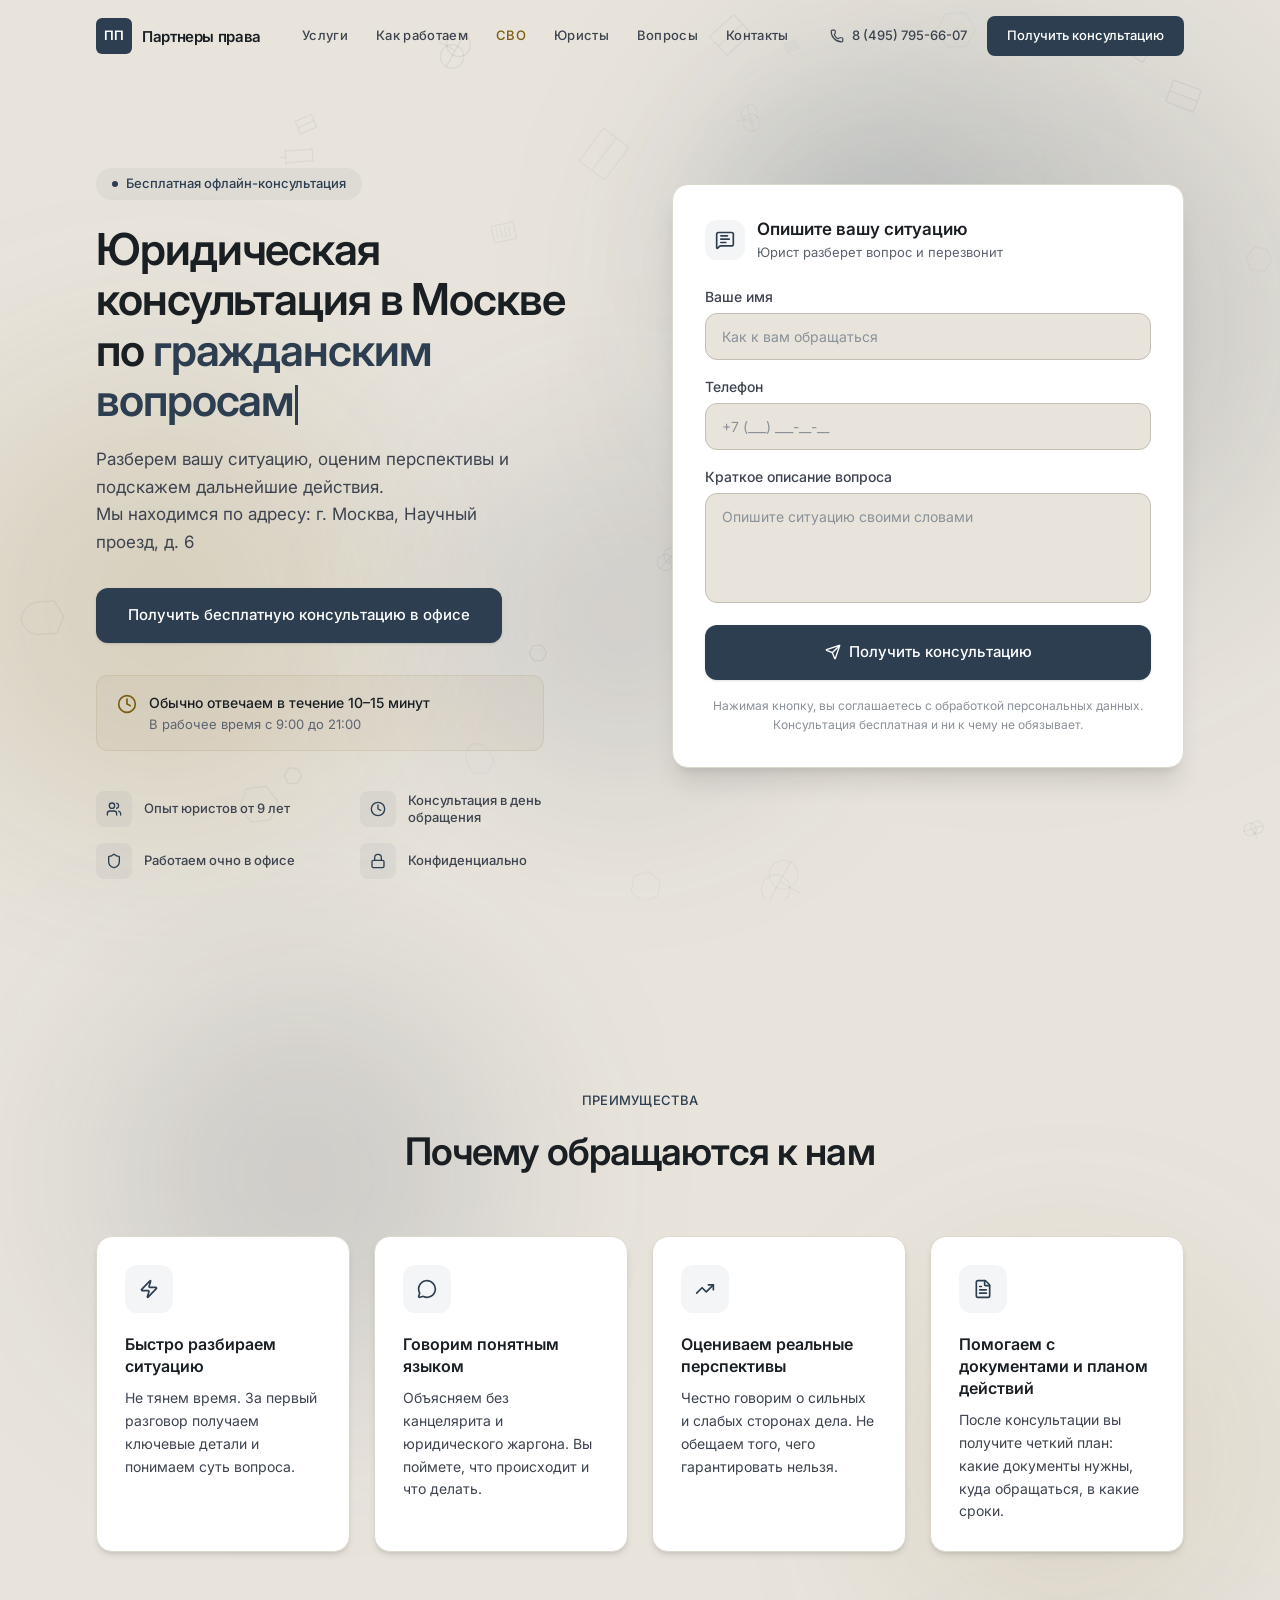
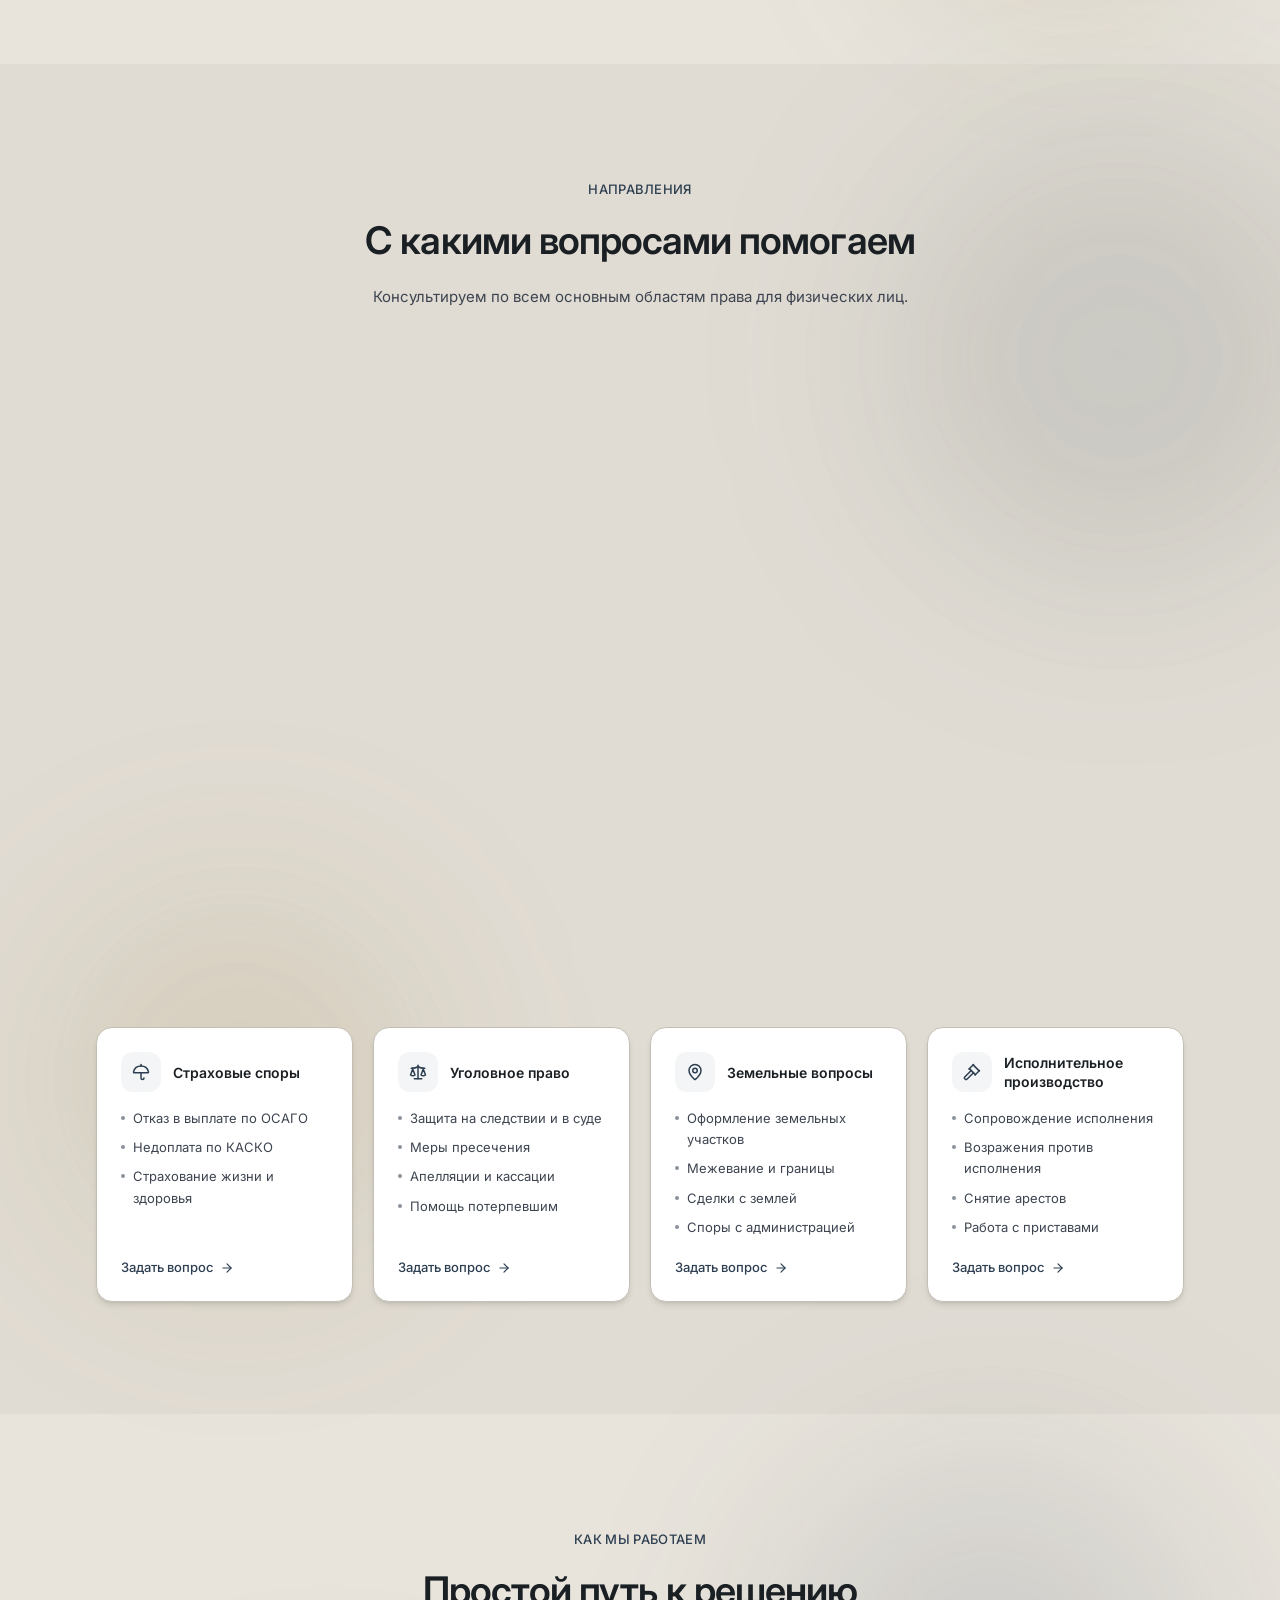
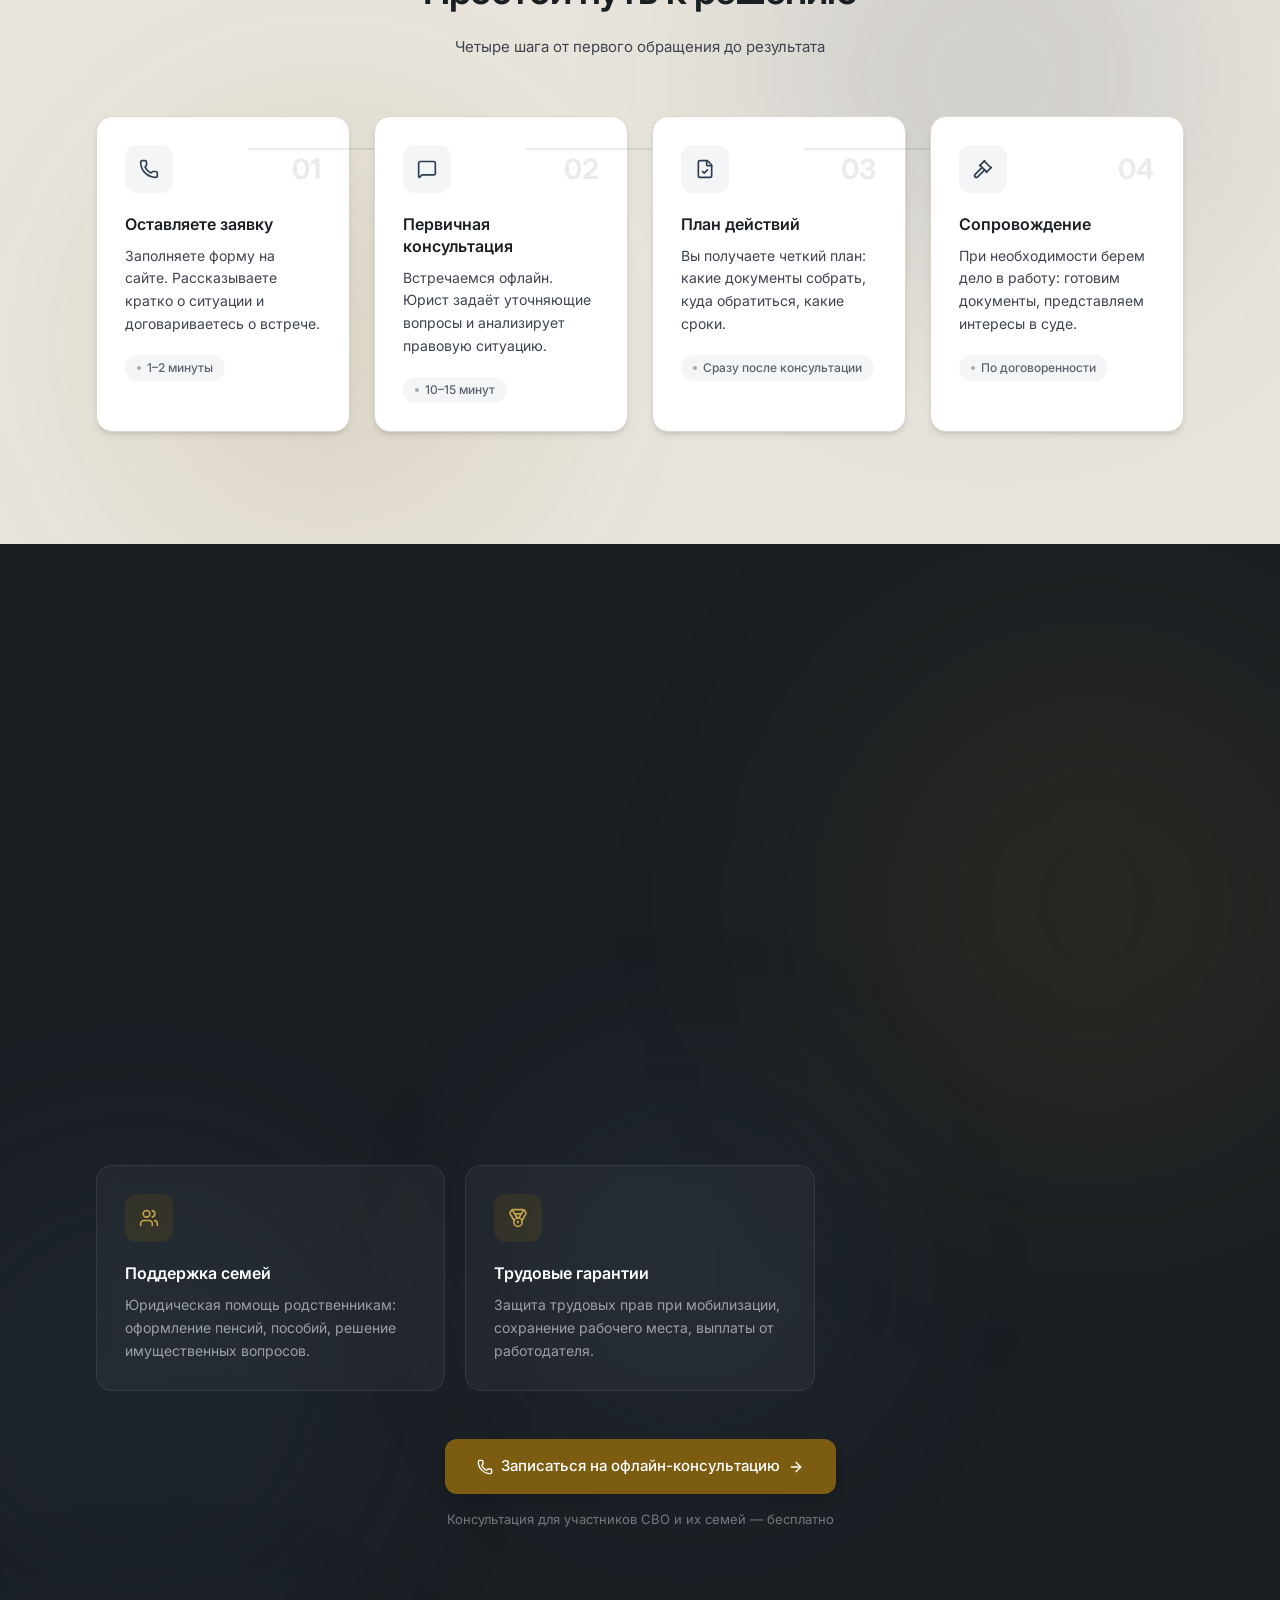
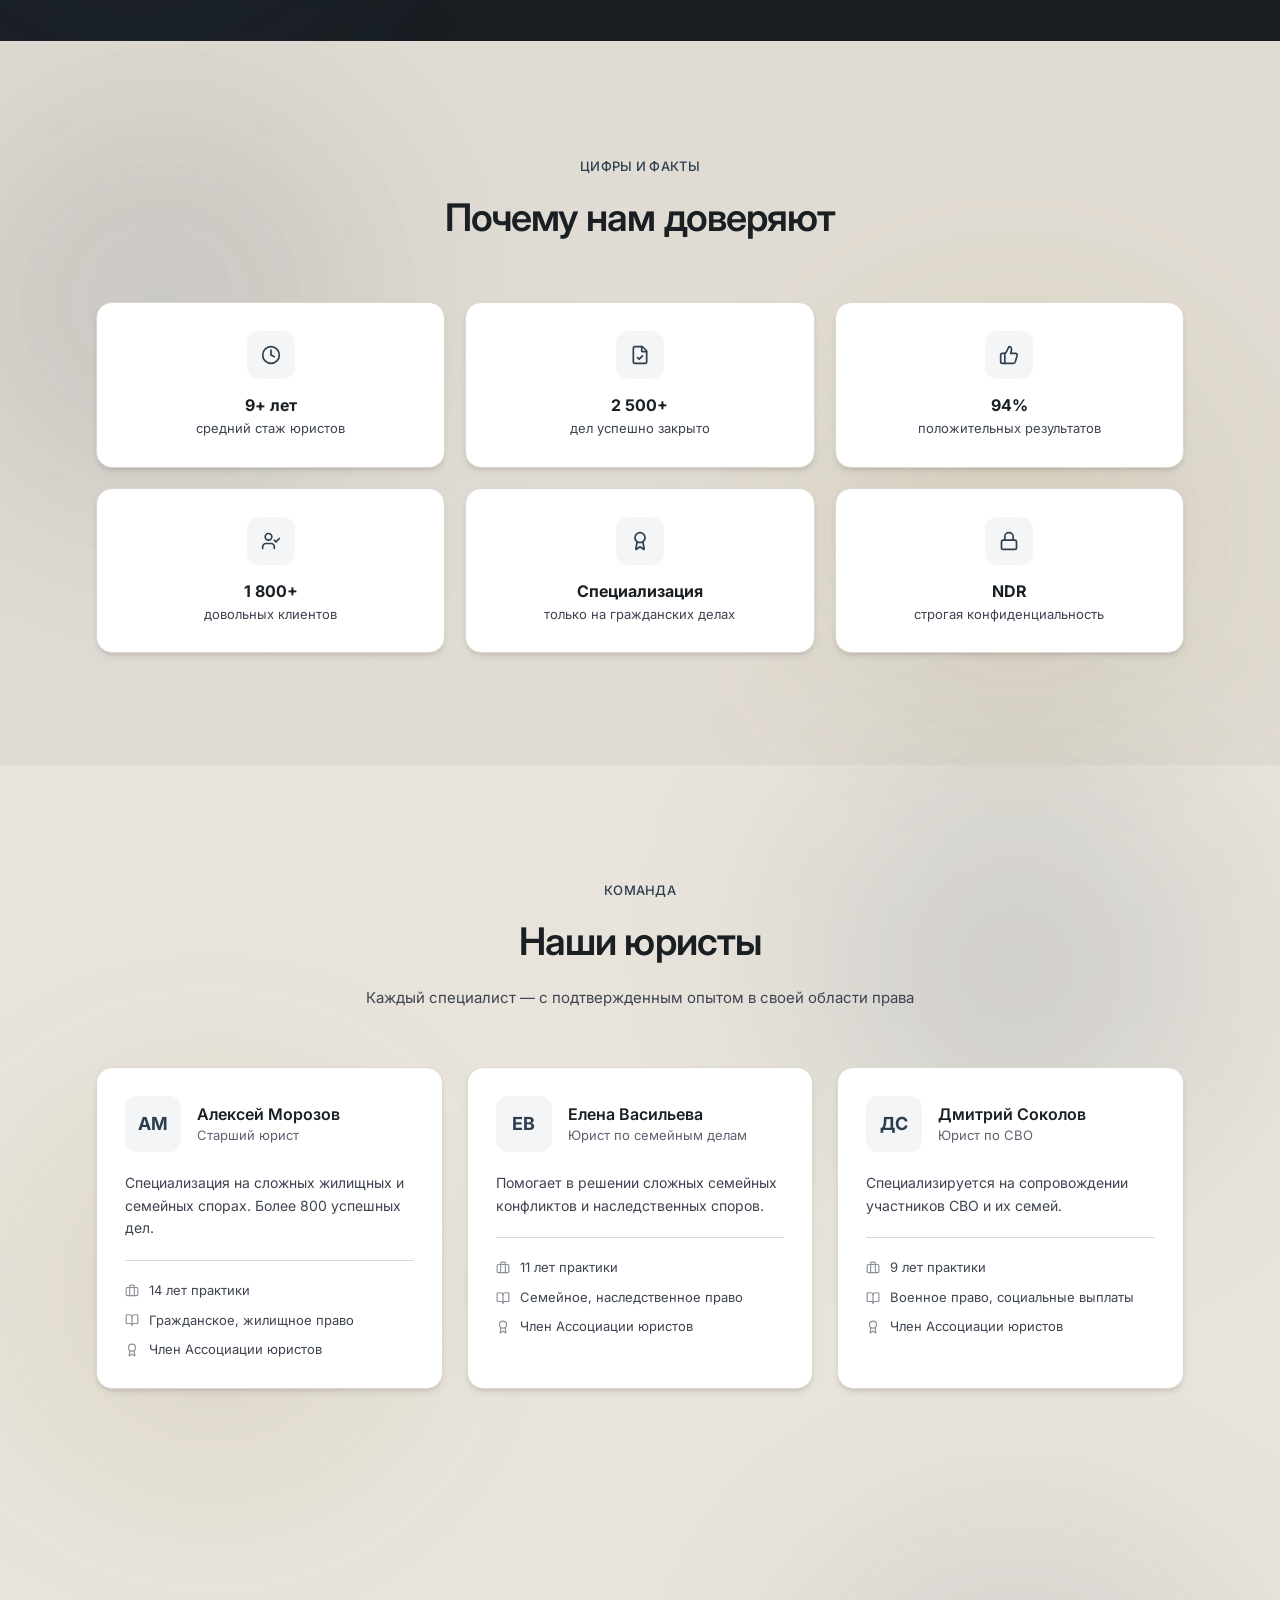
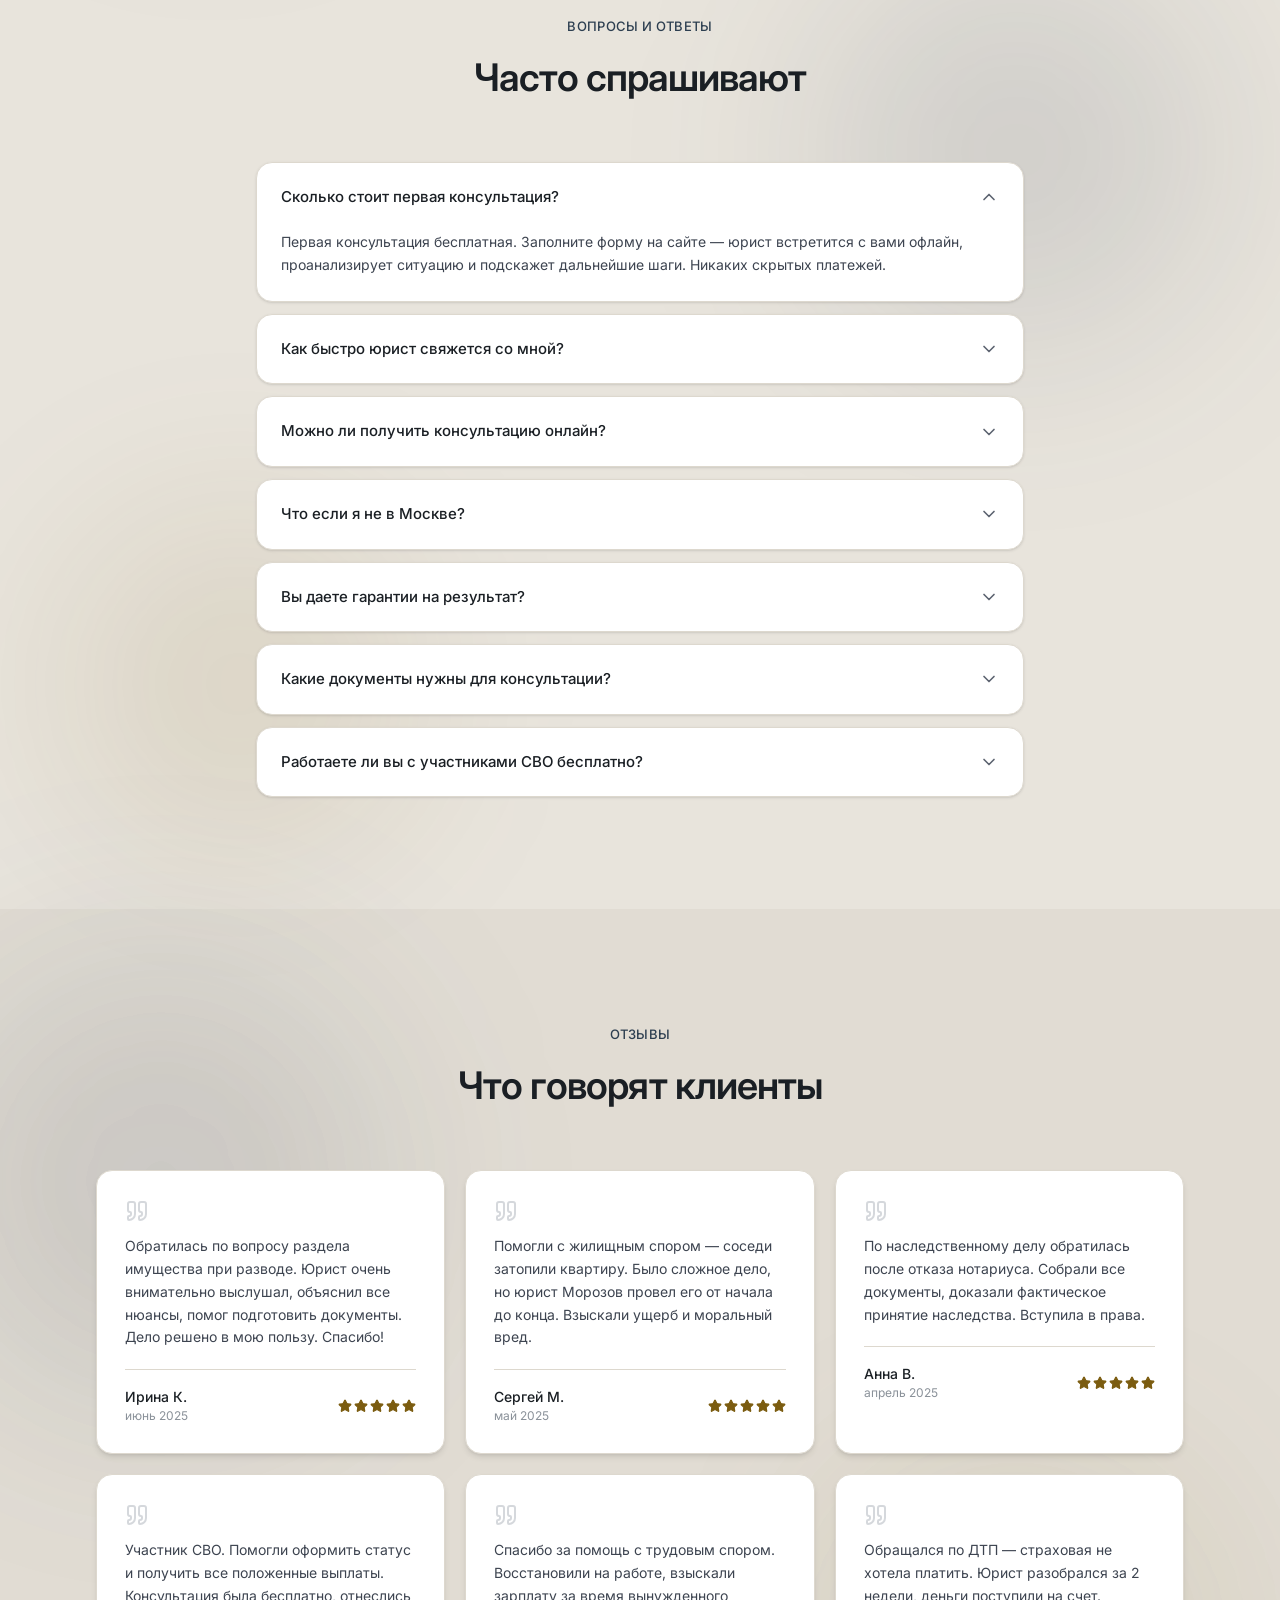
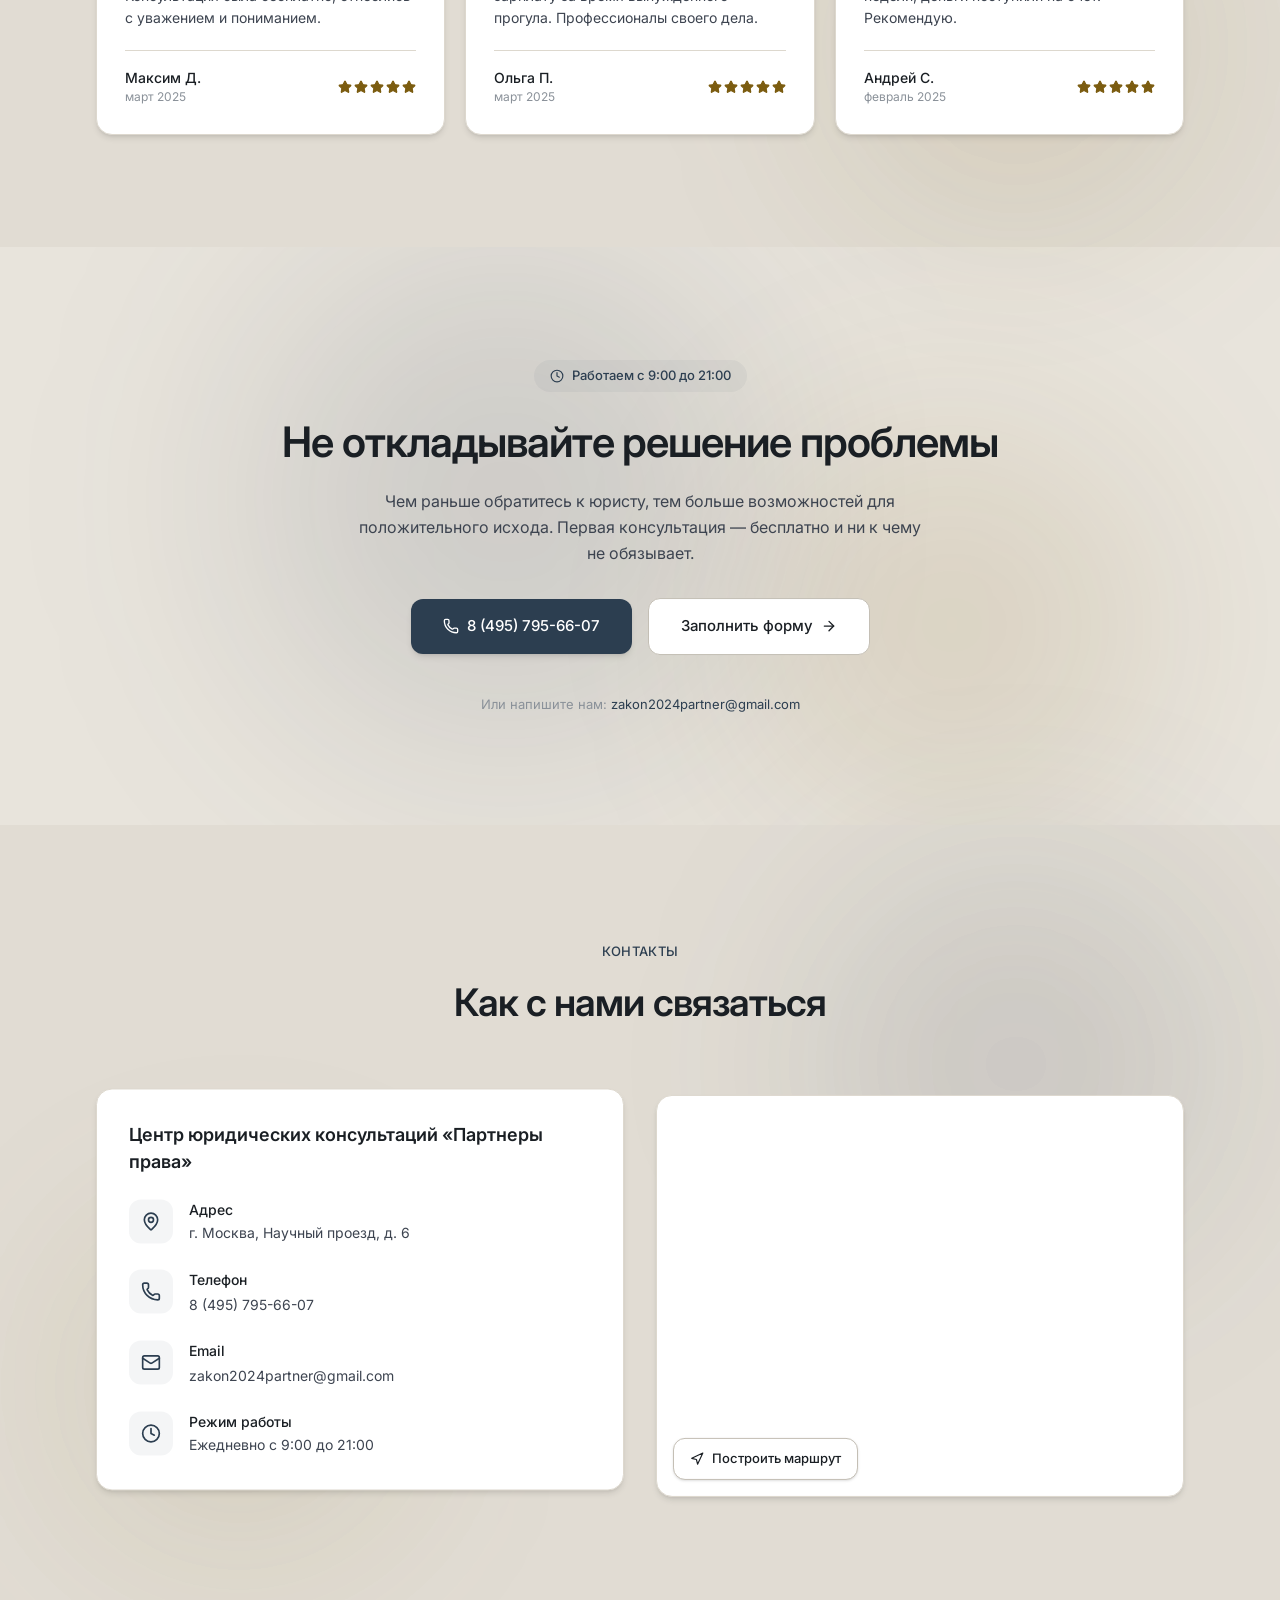
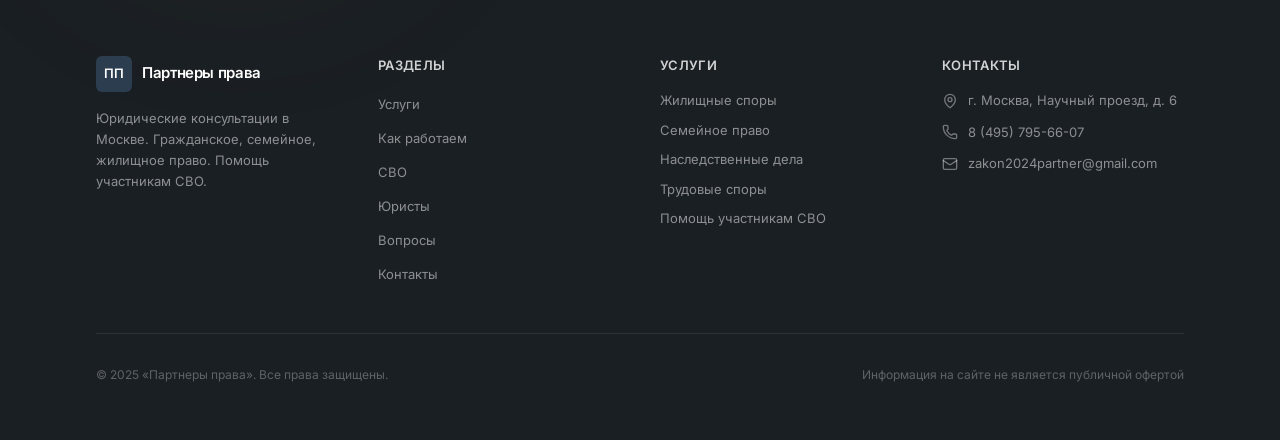
==== commit d58bb5e6: "Update hero consultation text" ====
--- a/index.html
+++ b/index.html
@@ -86,4 +86,4 @@
 
  ym(110552187, 'init', {ssr:true, webvisor:true, clickmap:true, ecommerce:"dataLayer", referrer: document.referrer, url: location.href, accurateTrackBounce:true, trackLinks:true});
 </script>
-<!-- /Yandex.Metrika counter --></head><body class="antialiased"><noscript><div><img src="https://mc.yandex.ru/watch/110552187" style="position:absolute; left:-9999px;" alt="" /></div></noscript><div hidden=""><!--$--><!--/$--></div><canvas style="position:fixed;top:0;left:0;width:100%;height:100%;z-index:0;pointer-events:none"></canvas><div class="relative z-10"><header class="fixed top-0 left-0 right-0 z-50 transition-all duration-300 bg-transparent" style="transform:translateY(-100px)"><div class="max-width-container section-padding"><nav class="flex items-center justify-between h-[72px]"><a href="#" class="flex items-center gap-2.5"><div class="w-9 h-9 bg-primary rounded-md flex items-center justify-center"><span class="text-white font-semibold text-[13px] tracking-wide">ПП</span></div><div class="hidden sm:block"><span class="font-semibold text-foreground text-[15px] tracking-tight">Партнеры права</span></div></a><div class="hidden lg:flex items-center gap-7"><button class="text-[13px] font-medium transition-colors tracking-wide text-ink-light hover:text-foreground">Услуги</button><button class="text-[13px] font-medium transition-colors tracking-wide text-ink-light hover:text-foreground">Как работаем</button><button class="text-[13px] font-medium transition-colors tracking-wide text-accent hover:text-accent-dark">СВО</button><button class="text-[13px] font-medium transition-colors tracking-wide text-ink-light hover:text-foreground">Юристы</button><button class="text-[13px] font-medium transition-colors tracking-wide text-ink-light hover:text-foreground">Вопросы</button><button class="text-[13px] font-medium transition-colors tracking-wide text-ink-light hover:text-foreground">Контакты</button></div><div class="hidden lg:flex items-center gap-5"><a href="tel:84957956607" class="flex items-center gap-2 text-[13px] font-medium text-ink-light hover:text-foreground transition-colors"><svg xmlns="http://www.w3.org/2000/svg" width="24" height="24" viewBox="0 0 24 24" fill="none" stroke="currentColor" stroke-width="2" stroke-linecap="round" stroke-linejoin="round" class="lucide lucide-phone w-3.5 h-3.5" aria-hidden="true"><path d="M13.832 16.568a1 1 0 0 0 1.213-.303l.355-.465A2 2 0 0 1 17 15h3a2 2 0 0 1 2 2v3a2 2 0 0 1-2 2A18 18 0 0 1 2 4a2 2 0 0 1 2-2h3a2 2 0 0 1 2 2v3a2 2 0 0 1-.8 1.6l-.468.351a1 1 0 0 0-.292 1.233 14 14 0 0 0 6.392 6.384"></path></svg>8 (495) 795-66-07</a><button class="bg-primary text-white text-[13px] font-medium px-5 py-2.5 rounded-lg hover:bg-primary-dark transition-colors">Получить консультацию</button></div><button class="lg:hidden p-2"><svg xmlns="http://www.w3.org/2000/svg" width="24" height="24" viewBox="0 0 24 24" fill="none" stroke="currentColor" stroke-width="2" stroke-linecap="round" stroke-linejoin="round" class="lucide lucide-menu w-5 h-5" aria-hidden="true"><path d="M4 5h16"></path><path d="M4 12h16"></path><path d="M4 19h16"></path></svg></button></nav></div></header><main><section class="relative min-h-screen overflow-hidden pt-[72px]"><div class="absolute top-[5%] right-[0%] w-[550px] h-[550px] bg-primary/[0.18] rounded-full blur-[120px] pointer-events-none"></div><div class="absolute bottom-[15%] left-[-5%] w-[450px] h-[450px] bg-accent/[0.14] rounded-full blur-[100px] pointer-events-none"></div><div class="absolute top-[45%] left-[35%] w-[350px] h-[350px] bg-primary/[0.12] rounded-full blur-[90px] pointer-events-none"></div><div class="absolute top-[10%] left-[55%] w-[300px] h-[300px] bg-[#3D566E]/[0.14] rounded-full blur-[80px] pointer-events-none"></div><div class="max-width-container section-padding relative z-10"><div class="grid lg:grid-cols-2 gap-12 lg:gap-16 items-start pt-12 sm:pt-16 lg:pt-24 pb-16 lg:pb-24"><div class="max-w-xl" style="opacity:0;transform:translateY(40px)"><div class="inline-flex items-center gap-2 bg-primary/5 rounded-full px-4 py-1.5 mb-6"><span class="w-1.5 h-1.5 bg-primary rounded-full"></span><span class="text-[13px] font-medium text-primary">Бесплатная офлайн-консультация</span></div><h1 class="text-[28px] sm:text-[36px] lg:text-[44px] font-semibold text-foreground leading-[1.15] tracking-tight mb-5 min-h-[120px] sm:min-h-[100px]"><span>Юридическая консультация в Москве по </span><span class="text-primary"><span class="inline-block w-[3px] h-[0.9em] bg-primary ml-0.5 align-middle transition-opacity duration-100 opacity-100"></span></span></h1><p class="text-[16px] sm:text-[17px] text-ink-light leading-relaxed mb-8 max-w-md">Разберем вашу ситуацию, оценим перспективы и подскажем дальнейшие действия на личной встрече в офисе по адресу: г. Москва, Научный проезд, д. 6 на личной встрече в офисе по адресу: г. Москва, Научный проезд, д. 6</p><a href="#hero-form" class="inline-flex items-center bg-primary text-white text-[15px] font-medium px-8 py-4 rounded-xl hover:bg-primary-dark transition-colors mb-8 shadow-sm" tabindex="0">Получить бесплатную консультацию в офисе</a><div class="flex items-start gap-3 bg-accent/[0.04] border border-accent/10 rounded-xl px-5 py-4 mb-10 max-w-md"><svg xmlns="http://www.w3.org/2000/svg" width="24" height="24" viewBox="0 0 24 24" fill="none" stroke="currentColor" stroke-width="2" stroke-linecap="round" stroke-linejoin="round" class="lucide lucide-clock w-5 h-5 text-accent flex-shrink-0 mt-0.5" aria-hidden="true"><circle cx="12" cy="12" r="10"></circle><path d="M12 6v6l4 2"></path></svg><div><p class="text-[14px] font-medium text-foreground">Обычно отвечаем в течение 10–15 минут</p><p class="text-[13px] text-ink-lighter mt-0.5">В рабочее время с 9:00 до 21:00</p></div></div><div class="grid grid-cols-2 gap-4"><div class="flex items-center gap-3" style="opacity:0;transform:translateY(20px)"><div class="w-9 h-9 bg-primary/5 rounded-lg flex items-center justify-center flex-shrink-0"><svg xmlns="http://www.w3.org/2000/svg" width="24" height="24" viewBox="0 0 24 24" fill="none" stroke="currentColor" stroke-width="2" stroke-linecap="round" stroke-linejoin="round" class="lucide lucide-users w-4 h-4 text-primary" aria-hidden="true"><path d="M16 21v-2a4 4 0 0 0-4-4H6a4 4 0 0 0-4 4v2"></path><path d="M16 3.128a4 4 0 0 1 0 7.744"></path><path d="M22 21v-2a4 4 0 0 0-3-3.87"></path><circle cx="9" cy="7" r="4"></circle></svg></div><span class="text-[13px] font-medium text-ink-light leading-snug">Опыт юристов от 9 лет</span></div><div class="flex items-center gap-3" style="opacity:0;transform:translateY(20px)"><div class="w-9 h-9 bg-primary/5 rounded-lg flex items-center justify-center flex-shrink-0"><svg xmlns="http://www.w3.org/2000/svg" width="24" height="24" viewBox="0 0 24 24" fill="none" stroke="currentColor" stroke-width="2" stroke-linecap="round" stroke-linejoin="round" class="lucide lucide-clock w-4 h-4 text-primary" aria-hidden="true"><circle cx="12" cy="12" r="10"></circle><path d="M12 6v6l4 2"></path></svg></div><span class="text-[13px] font-medium text-ink-light leading-snug">Консультация в день обращения</span></div><div class="flex items-center gap-3" style="opacity:0;transform:translateY(20px)"><div class="w-9 h-9 bg-primary/5 rounded-lg flex items-center justify-center flex-shrink-0"><svg xmlns="http://www.w3.org/2000/svg" width="24" height="24" viewBox="0 0 24 24" fill="none" stroke="currentColor" stroke-width="2" stroke-linecap="round" stroke-linejoin="round" class="lucide lucide-shield w-4 h-4 text-primary" aria-hidden="true"><path d="M20 13c0 5-3.5 7.5-7.66 8.95a1 1 0 0 1-.67-.01C7.5 20.5 4 18 4 13V6a1 1 0 0 1 1-1c2 0 4.5-1.2 6.24-2.72a1.17 1.17 0 0 1 1.52 0C14.51 3.81 17 5 19 5a1 1 0 0 1 1 1z"></path></svg></div><span class="text-[13px] font-medium text-ink-light leading-snug">Работаем очно в офисе</span></div><div class="flex items-center gap-3" style="opacity:0;transform:translateY(20px)"><div class="w-9 h-9 bg-primary/5 rounded-lg flex items-center justify-center flex-shrink-0"><svg xmlns="http://www.w3.org/2000/svg" width="24" height="24" viewBox="0 0 24 24" fill="none" stroke="currentColor" stroke-width="2" stroke-linecap="round" stroke-linejoin="round" class="lucide lucide-lock w-4 h-4 text-primary" aria-hidden="true"><rect width="18" height="11" x="3" y="11" rx="2" ry="2"></rect><path d="M7 11V7a5 5 0 0 1 10 0v4"></path></svg></div><span class="text-[13px] font-medium text-ink-light leading-snug">Конфиденциально</span></div></div></div><div id="hero-form" class="lg:pt-4" style="opacity:0;transform:translateY(40px)"><div class="bg-white rounded-2xl shadow-xl border border-warm p-6 sm:p-8"><div class="flex items-center gap-3 mb-6"><div class="w-10 h-10 bg-primary/5 rounded-xl flex items-center justify-center"><svg xmlns="http://www.w3.org/2000/svg" width="24" height="24" viewBox="0 0 24 24" fill="none" stroke="currentColor" stroke-width="2" stroke-linecap="round" stroke-linejoin="round" class="lucide lucide-message-square-text w-5 h-5 text-primary" aria-hidden="true"><path d="M22 17a2 2 0 0 1-2 2H6.828a2 2 0 0 0-1.414.586l-2.202 2.202A.71.71 0 0 1 2 21.286V5a2 2 0 0 1 2-2h16a2 2 0 0 1 2 2z"></path><path d="M7 11h10"></path><path d="M7 15h6"></path><path d="M7 7h8"></path></svg></div><div><h3 class="text-[17px] font-semibold text-foreground">Запишитесь на офлайн-консультацию</h3><p class="text-[13px] text-ink-lighter">Юрист разберет вопрос и договорится о встрече</p></div></div><form class="space-y-4"><div><label class="block text-[14px] font-medium text-ink-light mb-1.5">Ваше имя</label><input type="text" required="" placeholder="Как к вам обращаться" class="w-full px-4 py-3 bg-background border border-warm-border rounded-xl text-[14px] placeholder:text-ink-faint focus:outline-none focus:ring-2 focus:ring-primary/20 focus:border-primary/30 transition-all" value=""/></div><div><label class="block text-[14px] font-medium text-ink-light mb-1.5">Телефон</label><input type="tel" required="" placeholder="+7 (___) ___-__-__" class="w-full px-4 py-3 bg-background border border-warm-border rounded-xl text-[14px] placeholder:text-ink-faint focus:outline-none focus:ring-2 focus:ring-primary/20 focus:border-primary/30 transition-all" value=""/></div><div><label class="block text-[14px] font-medium text-ink-light mb-1.5">Краткое описание вопроса</label><textarea required="" rows="4" placeholder="Опишите ситуацию своими словами" class="w-full px-4 py-3 bg-background border border-warm-border rounded-xl text-[14px] placeholder:text-ink-faint focus:outline-none focus:ring-2 focus:ring-primary/20 focus:border-primary/30 transition-all resize-none"></textarea></div><button type="submit" class="w-full flex items-center justify-center gap-2 bg-primary text-white text-[15px] font-medium py-4 rounded-xl hover:bg-primary-dark transition-colors shadow-sm disabled:opacity-60" tabindex="0"><svg xmlns="http://www.w3.org/2000/svg" width="24" height="24" viewBox="0 0 24 24" fill="none" stroke="currentColor" stroke-width="2" stroke-linecap="round" stroke-linejoin="round" class="lucide lucide-send w-4 h-4" aria-hidden="true"><path d="M14.536 21.686a.5.5 0 0 0 .937-.024l6.5-19a.496.496 0 0 0-.635-.635l-19 6.5a.5.5 0 0 0-.024.937l7.93 3.18a2 2 0 0 1 1.112 1.11z"></path><path d="m21.854 2.147-10.94 10.939"></path></svg>Получить консультацию</button><p class="text-[12px] text-ink-faint text-center leading-relaxed">Нажимая кнопку, вы соглашаетесь с обработкой персональных данных. Консультация бесплатная и ни к чему не обязывает.</p></form></div></div></div></div></section><section class="relative py-20 sm:py-24 lg:py-28"><div class="absolute top-[0%] left-[8%] w-[400px] h-[400px] bg-primary/[0.14] rounded-full blur-[100px] pointer-events-none"></div><div class="absolute bottom-[5%] right-[3%] w-[350px] h-[350px] bg-accent/[0.10] rounded-full blur-[90px] pointer-events-none"></div><div class="max-width-container section-padding relative z-10"><div style="opacity:0;transform:translateY(30px)"><div class="text-center mb-14"><span class="text-[13px] font-medium text-primary tracking-wide uppercase">Преимущества</span><h2 class="text-[26px] sm:text-[32px] lg:text-[38px] font-semibold text-foreground mt-3 tracking-tight">Почему обращаются к нам</h2></div></div><div class="grid sm:grid-cols-2 lg:grid-cols-4 gap-6"><div style="opacity:0;transform:translateY(30px)"><div class="group bg-white rounded-2xl p-7 border border-warm shadow-md h-full hover:border-primary/30 hover:shadow-xl transition-all duration-300"><div class="w-12 h-12 bg-primary/5 rounded-xl flex items-center justify-center mb-5 group-hover:bg-primary/10 transition-colors"><svg xmlns="http://www.w3.org/2000/svg" width="24" height="24" viewBox="0 0 24 24" fill="none" stroke="currentColor" stroke-width="2" stroke-linecap="round" stroke-linejoin="round" class="lucide lucide-zap w-5 h-5 text-primary" aria-hidden="true"><path d="M4 14a1 1 0 0 1-.78-1.63l9.9-10.2a.5.5 0 0 1 .86.46l-1.92 6.02A1 1 0 0 0 13 10h7a1 1 0 0 1 .78 1.63l-9.9 10.2a.5.5 0 0 1-.86-.46l1.92-6.02A1 1 0 0 0 11 14z"></path></svg></div><h3 class="text-[16px] font-semibold text-foreground mb-2.5 leading-snug">Быстро разбираем ситуацию</h3><p class="text-[14px] text-ink-light leading-relaxed">Не тянем время. За первый разговор получаем ключевые детали и понимаем суть вопроса.</p></div></div><div style="opacity:0;transform:translateY(30px)"><div class="group bg-white rounded-2xl p-7 border border-warm shadow-md h-full hover:border-primary/30 hover:shadow-xl transition-all duration-300"><div class="w-12 h-12 bg-primary/5 rounded-xl flex items-center justify-center mb-5 group-hover:bg-primary/10 transition-colors"><svg xmlns="http://www.w3.org/2000/svg" width="24" height="24" viewBox="0 0 24 24" fill="none" stroke="currentColor" stroke-width="2" stroke-linecap="round" stroke-linejoin="round" class="lucide lucide-message-circle w-5 h-5 text-primary" aria-hidden="true"><path d="M2.992 16.342a2 2 0 0 1 .094 1.167l-1.065 3.29a1 1 0 0 0 1.236 1.168l3.413-.998a2 2 0 0 1 1.099.092 10 10 0 1 0-4.777-4.719"></path></svg></div><h3 class="text-[16px] font-semibold text-foreground mb-2.5 leading-snug">Говорим понятным языком</h3><p class="text-[14px] text-ink-light leading-relaxed">Объясняем без канцелярита и юридического жаргона. Вы поймете, что происходит и что делать.</p></div></div><div style="opacity:0;transform:translateY(30px)"><div class="group bg-white rounded-2xl p-7 border border-warm shadow-md h-full hover:border-primary/30 hover:shadow-xl transition-all duration-300"><div class="w-12 h-12 bg-primary/5 rounded-xl flex items-center justify-center mb-5 group-hover:bg-primary/10 transition-colors"><svg xmlns="http://www.w3.org/2000/svg" width="24" height="24" viewBox="0 0 24 24" fill="none" stroke="currentColor" stroke-width="2" stroke-linecap="round" stroke-linejoin="round" class="lucide lucide-trending-up w-5 h-5 text-primary" aria-hidden="true"><path d="M16 7h6v6"></path><path d="m22 7-8.5 8.5-5-5L2 17"></path></svg></div><h3 class="text-[16px] font-semibold text-foreground mb-2.5 leading-snug">Оцениваем реальные перспективы</h3><p class="text-[14px] text-ink-light leading-relaxed">Честно говорим о сильных и слабых сторонах дела. Не обещаем того, чего гарантировать нельзя.</p></div></div><div style="opacity:0;transform:translateY(30px)"><div class="group bg-white rounded-2xl p-7 border border-warm shadow-md h-full hover:border-primary/30 hover:shadow-xl transition-all duration-300"><div class="w-12 h-12 bg-primary/5 rounded-xl flex items-center justify-center mb-5 group-hover:bg-primary/10 transition-colors"><svg xmlns="http://www.w3.org/2000/svg" width="24" height="24" viewBox="0 0 24 24" fill="none" stroke="currentColor" stroke-width="2" stroke-linecap="round" stroke-linejoin="round" class="lucide lucide-file-text w-5 h-5 text-primary" aria-hidden="true"><path d="M6 22a2 2 0 0 1-2-2V4a2 2 0 0 1 2-2h8a2.4 2.4 0 0 1 1.704.706l3.588 3.588A2.4 2.4 0 0 1 20 8v12a2 2 0 0 1-2 2z"></path><path d="M14 2v5a1 1 0 0 0 1 1h5"></path><path d="M10 9H8"></path><path d="M16 13H8"></path><path d="M16 17H8"></path></svg></div><h3 class="text-[16px] font-semibold text-foreground mb-2.5 leading-snug">Помогаем с документами и планом действий</h3><p class="text-[14px] text-ink-light leading-relaxed">После консультации вы получите четкий план: какие документы нужны, куда обращаться, в какие сроки.</p></div></div></div></div></section><section id="services" class="relative py-20 sm:py-24 lg:py-28 bg-warm/60"><div class="absolute top-[5%] right-[-5%] w-[450px] h-[450px] bg-primary/[0.13] rounded-full blur-[100px] pointer-events-none"></div><div class="absolute bottom-[10%] left-[3%] w-[400px] h-[400px] bg-accent/[0.10] rounded-full blur-[90px] pointer-events-none"></div><div class="max-width-container section-padding relative z-10"><div style="opacity:0;transform:translateY(30px)"><div class="text-center mb-14"><span class="text-[13px] font-medium text-primary tracking-wide uppercase">Направления</span><h2 class="text-[26px] sm:text-[32px] lg:text-[38px] font-semibold text-foreground mt-3 tracking-tight">С какими вопросами помогаем</h2><p class="text-[15px] text-ink-light mt-4 max-w-xl mx-auto leading-relaxed">Консультируем по всем основным областям права для физических лиц.</p></div></div><div class="grid sm:grid-cols-2 lg:grid-cols-3 xl:grid-cols-4 gap-5"><div style="opacity:0;transform:translateY(30px)"><div class="group bg-white rounded-2xl p-6 border border-warm-border shadow-md h-full flex flex-col hover:border-primary/30 hover:shadow-xl transition-all duration-300"><div class="flex items-center gap-3 mb-4"><div class="w-10 h-10 bg-primary/5 rounded-xl flex items-center justify-center flex-shrink-0 group-hover:bg-primary/10 transition-colors"><svg xmlns="http://www.w3.org/2000/svg" width="24" height="24" viewBox="0 0 24 24" fill="none" stroke="currentColor" stroke-width="2" stroke-linecap="round" stroke-linejoin="round" class="lucide lucide-house w-[18px] h-[18px] text-primary" aria-hidden="true"><path d="M15 21v-8a1 1 0 0 0-1-1h-4a1 1 0 0 0-1 1v8"></path><path d="M3 10a2 2 0 0 1 .709-1.528l7-6a2 2 0 0 1 2.582 0l7 6A2 2 0 0 1 21 10v9a2 2 0 0 1-2 2H5a2 2 0 0 1-2-2z"></path></svg></div><h3 class="text-[14px] sm:text-[15px] font-semibold text-foreground leading-snug" style="overflow-wrap:anywhere">Жилищные споры</h3></div><ul class="space-y-2 flex-1"><li class="text-[13px] text-ink-light leading-relaxed flex items-start gap-2"><span class="w-1 h-1 bg-ink-faint rounded-full mt-2 flex-shrink-0"></span>Выселение и вселение</li><li class="text-[13px] text-ink-light leading-relaxed flex items-start gap-2"><span class="w-1 h-1 bg-ink-faint rounded-full mt-2 flex-shrink-0"></span>Признание права собственности</li><li class="text-[13px] text-ink-light leading-relaxed flex items-start gap-2"><span class="w-1 h-1 bg-ink-faint rounded-full mt-2 flex-shrink-0"></span>Судебные споры с застройщиками</li><li class="text-[13px] text-ink-light leading-relaxed flex items-start gap-2"><span class="w-1 h-1 bg-ink-faint rounded-full mt-2 flex-shrink-0"></span>Споры по договорам аренды</li><li class="text-[13px] text-ink-light leading-relaxed flex items-start gap-2"><span class="w-1 h-1 bg-ink-faint rounded-full mt-2 flex-shrink-0"></span>Раздел жилого помещения</li></ul><button class="mt-5 flex items-center gap-1.5 text-[13px] font-medium text-primary hover:text-primary-dark transition-colors group/btn">Задать вопрос<svg xmlns="http://www.w3.org/2000/svg" width="24" height="24" viewBox="0 0 24 24" fill="none" stroke="currentColor" stroke-width="2" stroke-linecap="round" stroke-linejoin="round" class="lucide lucide-arrow-right w-3.5 h-3.5 group-hover/btn:translate-x-0.5 transition-transform" aria-hidden="true"><path d="M5 12h14"></path><path d="m12 5 7 7-7 7"></path></svg></button></div></div><div style="opacity:0;transform:translateY(30px)"><div class="group bg-white rounded-2xl p-6 border border-warm-border shadow-md h-full flex flex-col hover:border-primary/30 hover:shadow-xl transition-all duration-300"><div class="flex items-center gap-3 mb-4"><div class="w-10 h-10 bg-primary/5 rounded-xl flex items-center justify-center flex-shrink-0 group-hover:bg-primary/10 transition-colors"><svg xmlns="http://www.w3.org/2000/svg" width="24" height="24" viewBox="0 0 24 24" fill="none" stroke="currentColor" stroke-width="2" stroke-linecap="round" stroke-linejoin="round" class="lucide lucide-heart w-[18px] h-[18px] text-primary" aria-hidden="true"><path d="M2 9.5a5.5 5.5 0 0 1 9.591-3.676.56.56 0 0 0 .818 0A5.49 5.49 0 0 1 22 9.5c0 2.29-1.5 4-3 5.5l-5.492 5.313a2 2 0 0 1-3 .019L5 15c-1.5-1.5-3-3.2-3-5.5"></path></svg></div><h3 class="text-[14px] sm:text-[15px] font-semibold text-foreground leading-snug" style="overflow-wrap:anywhere">Семейное право</h3></div><ul class="space-y-2 flex-1"><li class="text-[13px] text-ink-light leading-relaxed flex items-start gap-2"><span class="w-1 h-1 bg-ink-faint rounded-full mt-2 flex-shrink-0"></span>Развод и раздел имущества</li><li class="text-[13px] text-ink-light leading-relaxed flex items-start gap-2"><span class="w-1 h-1 bg-ink-faint rounded-full mt-2 flex-shrink-0"></span>Алименты на детей и супругов</li><li class="text-[13px] text-ink-light leading-relaxed flex items-start gap-2"><span class="w-1 h-1 bg-ink-faint rounded-full mt-2 flex-shrink-0"></span>Установление отцовства</li><li class="text-[13px] text-ink-light leading-relaxed flex items-start gap-2"><span class="w-1 h-1 bg-ink-faint rounded-full mt-2 flex-shrink-0"></span>Определение порядка общения</li><li class="text-[13px] text-ink-light leading-relaxed flex items-start gap-2"><span class="w-1 h-1 bg-ink-faint rounded-full mt-2 flex-shrink-0"></span>Брачный договор</li></ul><button class="mt-5 flex items-center gap-1.5 text-[13px] font-medium text-primary hover:text-primary-dark transition-colors group/btn">Задать вопрос<svg xmlns="http://www.w3.org/2000/svg" width="24" height="24" viewBox="0 0 24 24" fill="none" stroke="currentColor" stroke-width="2" stroke-linecap="round" stroke-linejoin="round" class="lucide lucide-arrow-right w-3.5 h-3.5 group-hover/btn:translate-x-0.5 transition-transform" aria-hidden="true"><path d="M5 12h14"></path><path d="m12 5 7 7-7 7"></path></svg></button></div></div><div style="opacity:0;transform:translateY(30px)"><div class="group bg-white rounded-2xl p-6 border border-warm-border shadow-md h-full flex flex-col hover:border-primary/30 hover:shadow-xl transition-all duration-300"><div class="flex items-center gap-3 mb-4"><div class="w-10 h-10 bg-primary/5 rounded-xl flex items-center justify-center flex-shrink-0 group-hover:bg-primary/10 transition-colors"><svg xmlns="http://www.w3.org/2000/svg" width="24" height="24" viewBox="0 0 24 24" fill="none" stroke="currentColor" stroke-width="2" stroke-linecap="round" stroke-linejoin="round" class="lucide lucide-scroll w-[18px] h-[18px] text-primary" aria-hidden="true"><path d="M19 17V5a2 2 0 0 0-2-2H4"></path><path d="M8 21h12a2 2 0 0 0 2-2v-1a1 1 0 0 0-1-1H11a1 1 0 0 0-1 1v1a2 2 0 1 1-4 0V5a2 2 0 1 0-4 0v2a1 1 0 0 0 1 1h3"></path></svg></div><h3 class="text-[14px] sm:text-[15px] font-semibold text-foreground leading-snug" style="overflow-wrap:anywhere">Наследственные дела</h3></div><ul class="space-y-2 flex-1"><li class="text-[13px] text-ink-light leading-relaxed flex items-start gap-2"><span class="w-1 h-1 bg-ink-faint rounded-full mt-2 flex-shrink-0"></span>Вступление в наследство</li><li class="text-[13px] text-ink-light leading-relaxed flex items-start gap-2"><span class="w-1 h-1 bg-ink-faint rounded-full mt-2 flex-shrink-0"></span>Восстановление сроков</li><li class="text-[13px] text-ink-light leading-relaxed flex items-start gap-2"><span class="w-1 h-1 bg-ink-faint rounded-full mt-2 flex-shrink-0"></span>Оспаривание завещания</li><li class="text-[13px] text-ink-light leading-relaxed flex items-start gap-2"><span class="w-1 h-1 bg-ink-faint rounded-full mt-2 flex-shrink-0"></span>Раздел наследства</li><li class="text-[13px] text-ink-light leading-relaxed flex items-start gap-2"><span class="w-1 h-1 bg-ink-faint rounded-full mt-2 flex-shrink-0"></span>Принятие и отказ от наследства</li></ul><button class="mt-5 flex items-center gap-1.5 text-[13px] font-medium text-primary hover:text-primary-dark transition-colors group/btn">Задать вопрос<svg xmlns="http://www.w3.org/2000/svg" width="24" height="24" viewBox="0 0 24 24" fill="none" stroke="currentColor" stroke-width="2" stroke-linecap="round" stroke-linejoin="round" class="lucide lucide-arrow-right w-3.5 h-3.5 group-hover/btn:translate-x-0.5 transition-transform" aria-hidden="true"><path d="M5 12h14"></path><path d="m12 5 7 7-7 7"></path></svg></button></div></div><div style="opacity:0;transform:translateY(30px)"><div class="group bg-white rounded-2xl p-6 border border-warm-border shadow-md h-full flex flex-col hover:border-primary/30 hover:shadow-xl transition-all duration-300"><div class="flex items-center gap-3 mb-4"><div class="w-10 h-10 bg-primary/5 rounded-xl flex items-center justify-center flex-shrink-0 group-hover:bg-primary/10 transition-colors"><svg xmlns="http://www.w3.org/2000/svg" width="24" height="24" viewBox="0 0 24 24" fill="none" stroke="currentColor" stroke-width="2" stroke-linecap="round" stroke-linejoin="round" class="lucide lucide-building2 lucide-building-2 w-[18px] h-[18px] text-primary" aria-hidden="true"><path d="M10 12h4"></path><path d="M10 8h4"></path><path d="M14 21v-3a2 2 0 0 0-4 0v3"></path><path d="M6 10H4a2 2 0 0 0-2 2v7a2 2 0 0 0 2 2h16a2 2 0 0 0 2-2V9a2 2 0 0 0-2-2h-2"></path><path d="M6 21V5a2 2 0 0 1 2-2h8a2 2 0 0 1 2 2v16"></path></svg></div><h3 class="text-[14px] sm:text-[15px] font-semibold text-foreground leading-snug" style="overflow-wrap:anywhere">Недвижимость и сделки</h3></div><ul class="space-y-2 flex-1"><li class="text-[13px] text-ink-light leading-relaxed flex items-start gap-2"><span class="w-1 h-1 bg-ink-faint rounded-full mt-2 flex-shrink-0"></span>Проверка документов</li><li class="text-[13px] text-ink-light leading-relaxed flex items-start gap-2"><span class="w-1 h-1 bg-ink-faint rounded-full mt-2 flex-shrink-0"></span>Сопровождение покупки</li><li class="text-[13px] text-ink-light leading-relaxed flex items-start gap-2"><span class="w-1 h-1 bg-ink-faint rounded-full mt-2 flex-shrink-0"></span>Договоры купли-продажи</li><li class="text-[13px] text-ink-light leading-relaxed flex items-start gap-2"><span class="w-1 h-1 bg-ink-faint rounded-full mt-2 flex-shrink-0"></span>Оформление права собственности</li><li class="text-[13px] text-ink-light leading-relaxed flex items-start gap-2"><span class="w-1 h-1 bg-ink-faint rounded-full mt-2 flex-shrink-0"></span>Споры с риелторами</li></ul><button class="mt-5 flex items-center gap-1.5 text-[13px] font-medium text-primary hover:text-primary-dark transition-colors group/btn">Задать вопрос<svg xmlns="http://www.w3.org/2000/svg" width="24" height="24" viewBox="0 0 24 24" fill="none" stroke="currentColor" stroke-width="2" stroke-linecap="round" stroke-linejoin="round" class="lucide lucide-arrow-right w-3.5 h-3.5 group-hover/btn:translate-x-0.5 transition-transform" aria-hidden="true"><path d="M5 12h14"></path><path d="m12 5 7 7-7 7"></path></svg></button></div></div><div style="opacity:0;transform:translateY(30px)"><div class="group bg-white rounded-2xl p-6 border border-warm-border shadow-md h-full flex flex-col hover:border-primary/30 hover:shadow-xl transition-all duration-300"><div class="flex items-center gap-3 mb-4"><div class="w-10 h-10 bg-primary/5 rounded-xl flex items-center justify-center flex-shrink-0 group-hover:bg-primary/10 transition-colors"><svg xmlns="http://www.w3.org/2000/svg" width="24" height="24" viewBox="0 0 24 24" fill="none" stroke="currentColor" stroke-width="2" stroke-linecap="round" stroke-linejoin="round" class="lucide lucide-car w-[18px] h-[18px] text-primary" aria-hidden="true"><path d="M19 17h2c.6 0 1-.4 1-1v-3c0-.9-.7-1.7-1.5-1.9C18.7 10.6 16 10 16 10s-1.3-1.4-2.2-2.3c-.5-.4-1.1-.7-1.8-.7H5c-.6 0-1.1.4-1.4.9l-1.4 2.9A3.7 3.7 0 0 0 2 12v4c0 .6.4 1 1 1h2"></path><circle cx="7" cy="17" r="2"></circle><path d="M9 17h6"></path><circle cx="17" cy="17" r="2"></circle></svg></div><h3 class="text-[14px] sm:text-[15px] font-semibold text-foreground leading-snug" style="overflow-wrap:anywhere">Автоюрист</h3></div><ul class="space-y-2 flex-1"><li class="text-[13px] text-ink-light leading-relaxed flex items-start gap-2"><span class="w-1 h-1 bg-ink-faint rounded-full mt-2 flex-shrink-0"></span>ДТП и страховые выплаты</li><li class="text-[13px] text-ink-light leading-relaxed flex items-start gap-2"><span class="w-1 h-1 bg-ink-faint rounded-full mt-2 flex-shrink-0"></span>Лишение водительских прав</li><li class="text-[13px] text-ink-light leading-relaxed flex items-start gap-2"><span class="w-1 h-1 bg-ink-faint rounded-full mt-2 flex-shrink-0"></span>Оспаривание штрафов ГИБДД</li><li class="text-[13px] text-ink-light leading-relaxed flex items-start gap-2"><span class="w-1 h-1 bg-ink-faint rounded-full mt-2 flex-shrink-0"></span>Страховые споры по КАСКО/ОСАГО</li></ul><button class="mt-5 flex items-center gap-1.5 text-[13px] font-medium text-primary hover:text-primary-dark transition-colors group/btn">Задать вопрос<svg xmlns="http://www.w3.org/2000/svg" width="24" height="24" viewBox="0 0 24 24" fill="none" stroke="currentColor" stroke-width="2" stroke-linecap="round" stroke-linejoin="round" class="lucide lucide-arrow-right w-3.5 h-3.5 group-hover/btn:translate-x-0.5 transition-transform" aria-hidden="true"><path d="M5 12h14"></path><path d="m12 5 7 7-7 7"></path></svg></button></div></div><div style="opacity:0;transform:translateY(30px)"><div class="group bg-white rounded-2xl p-6 border border-warm-border shadow-md h-full flex flex-col hover:border-primary/30 hover:shadow-xl transition-all duration-300"><div class="flex items-center gap-3 mb-4"><div class="w-10 h-10 bg-primary/5 rounded-xl flex items-center justify-center flex-shrink-0 group-hover:bg-primary/10 transition-colors"><svg xmlns="http://www.w3.org/2000/svg" width="24" height="24" viewBox="0 0 24 24" fill="none" stroke="currentColor" stroke-width="2" stroke-linecap="round" stroke-linejoin="round" class="lucide lucide-briefcase w-[18px] h-[18px] text-primary" aria-hidden="true"><path d="M16 20V4a2 2 0 0 0-2-2h-4a2 2 0 0 0-2 2v16"></path><rect width="20" height="14" x="2" y="6" rx="2"></rect></svg></div><h3 class="text-[14px] sm:text-[15px] font-semibold text-foreground leading-snug" style="overflow-wrap:anywhere">Трудовые споры</h3></div><ul class="space-y-2 flex-1"><li class="text-[13px] text-ink-light leading-relaxed flex items-start gap-2"><span class="w-1 h-1 bg-ink-faint rounded-full mt-2 flex-shrink-0"></span>Незаконное увольнение</li><li class="text-[13px] text-ink-light leading-relaxed flex items-start gap-2"><span class="w-1 h-1 bg-ink-faint rounded-full mt-2 flex-shrink-0"></span>Восстановление на работе</li><li class="text-[13px] text-ink-light leading-relaxed flex items-start gap-2"><span class="w-1 h-1 bg-ink-faint rounded-full mt-2 flex-shrink-0"></span>Задолженность по зарплате</li><li class="text-[13px] text-ink-light leading-relaxed flex items-start gap-2"><span class="w-1 h-1 bg-ink-faint rounded-full mt-2 flex-shrink-0"></span>Оформление по ТК РФ</li></ul><button class="mt-5 flex items-center gap-1.5 text-[13px] font-medium text-primary hover:text-primary-dark transition-colors group/btn">Задать вопрос<svg xmlns="http://www.w3.org/2000/svg" width="24" height="24" viewBox="0 0 24 24" fill="none" stroke="currentColor" stroke-width="2" stroke-linecap="round" stroke-linejoin="round" class="lucide lucide-arrow-right w-3.5 h-3.5 group-hover/btn:translate-x-0.5 transition-transform" aria-hidden="true"><path d="M5 12h14"></path><path d="m12 5 7 7-7 7"></path></svg></button></div></div><div style="opacity:0;transform:translateY(30px)"><div class="group bg-white rounded-2xl p-6 border border-warm-border shadow-md h-full flex flex-col hover:border-primary/30 hover:shadow-xl transition-all duration-300"><div class="flex items-center gap-3 mb-4"><div class="w-10 h-10 bg-primary/5 rounded-xl flex items-center justify-center flex-shrink-0 group-hover:bg-primary/10 transition-colors"><svg xmlns="http://www.w3.org/2000/svg" width="24" height="24" viewBox="0 0 24 24" fill="none" stroke="currentColor" stroke-width="2" stroke-linecap="round" stroke-linejoin="round" class="lucide lucide-wallet w-[18px] h-[18px] text-primary" aria-hidden="true"><path d="M19 7V4a1 1 0 0 0-1-1H5a2 2 0 0 0 0 4h15a1 1 0 0 1 1 1v4h-3a2 2 0 0 0 0 4h3a1 1 0 0 0 1-1v-2a1 1 0 0 0-1-1"></path><path d="M3 5v14a2 2 0 0 0 2 2h15a1 1 0 0 0 1-1v-4"></path></svg></div><h3 class="text-[14px] sm:text-[15px] font-semibold text-foreground leading-snug" style="overflow-wrap:anywhere">Долговые споры</h3></div><ul class="space-y-2 flex-1"><li class="text-[13px] text-ink-light leading-relaxed flex items-start gap-2"><span class="w-1 h-1 bg-ink-faint rounded-full mt-2 flex-shrink-0"></span>Взыскание долгов</li><li class="text-[13px] text-ink-light leading-relaxed flex items-start gap-2"><span class="w-1 h-1 bg-ink-faint rounded-full mt-2 flex-shrink-0"></span>Оспаривание судебных приказов</li><li class="text-[13px] text-ink-light leading-relaxed flex items-start gap-2"><span class="w-1 h-1 bg-ink-faint rounded-full mt-2 flex-shrink-0"></span>Банкротство физических лиц</li><li class="text-[13px] text-ink-light leading-relaxed flex items-start gap-2"><span class="w-1 h-1 bg-ink-faint rounded-full mt-2 flex-shrink-0"></span>Работа с коллекторами</li></ul><button class="mt-5 flex items-center gap-1.5 text-[13px] font-medium text-primary hover:text-primary-dark transition-colors group/btn">Задать вопрос<svg xmlns="http://www.w3.org/2000/svg" width="24" height="24" viewBox="0 0 24 24" fill="none" stroke="currentColor" stroke-width="2" stroke-linecap="round" stroke-linejoin="round" class="lucide lucide-arrow-right w-3.5 h-3.5 group-hover/btn:translate-x-0.5 transition-transform" aria-hidden="true"><path d="M5 12h14"></path><path d="m12 5 7 7-7 7"></path></svg></button></div></div><div style="opacity:0;transform:translateY(30px)"><div class="group bg-white rounded-2xl p-6 border border-warm-border shadow-md h-full flex flex-col hover:border-primary/30 hover:shadow-xl transition-all duration-300"><div class="flex items-center gap-3 mb-4"><div class="w-10 h-10 bg-primary/5 rounded-xl flex items-center justify-center flex-shrink-0 group-hover:bg-primary/10 transition-colors"><svg xmlns="http://www.w3.org/2000/svg" width="24" height="24" viewBox="0 0 24 24" fill="none" stroke="currentColor" stroke-width="2" stroke-linecap="round" stroke-linejoin="round" class="lucide lucide-shopping-cart w-[18px] h-[18px] text-primary" aria-hidden="true"><circle cx="8" cy="21" r="1"></circle><circle cx="19" cy="21" r="1"></circle><path d="M2.05 2.05h2l2.66 12.42a2 2 0 0 0 2 1.58h9.78a2 2 0 0 0 1.95-1.57l1.65-7.43H5.12"></path></svg></div><h3 class="text-[14px] sm:text-[15px] font-semibold text-foreground leading-snug" style="overflow-wrap:anywhere">Защита прав потребителей</h3></div><ul class="space-y-2 flex-1"><li class="text-[13px] text-ink-light leading-relaxed flex items-start gap-2"><span class="w-1 h-1 bg-ink-faint rounded-full mt-2 flex-shrink-0"></span>Возврат товаров и услуг</li><li class="text-[13px] text-ink-light leading-relaxed flex items-start gap-2"><span class="w-1 h-1 bg-ink-faint rounded-full mt-2 flex-shrink-0"></span>Некачественный ремонт</li><li class="text-[13px] text-ink-light leading-relaxed flex items-start gap-2"><span class="w-1 h-1 bg-ink-faint rounded-full mt-2 flex-shrink-0"></span>Споры с банками</li><li class="text-[13px] text-ink-light leading-relaxed flex items-start gap-2"><span class="w-1 h-1 bg-ink-faint rounded-full mt-2 flex-shrink-0"></span>Компенсация морального вреда</li></ul><button class="mt-5 flex items-center gap-1.5 text-[13px] font-medium text-primary hover:text-primary-dark transition-colors group/btn">Задать вопрос<svg xmlns="http://www.w3.org/2000/svg" width="24" height="24" viewBox="0 0 24 24" fill="none" stroke="currentColor" stroke-width="2" stroke-linecap="round" stroke-linejoin="round" class="lucide lucide-arrow-right w-3.5 h-3.5 group-hover/btn:translate-x-0.5 transition-transform" aria-hidden="true"><path d="M5 12h14"></path><path d="m12 5 7 7-7 7"></path></svg></button></div></div><div style="opacity:0;transform:translateY(30px)"><div class="group bg-white rounded-2xl p-6 border border-warm-border shadow-md h-full flex flex-col hover:border-primary/30 hover:shadow-xl transition-all duration-300"><div class="flex items-center gap-3 mb-4"><div class="w-10 h-10 bg-primary/5 rounded-xl flex items-center justify-center flex-shrink-0 group-hover:bg-primary/10 transition-colors"><svg xmlns="http://www.w3.org/2000/svg" width="24" height="24" viewBox="0 0 24 24" fill="none" stroke="currentColor" stroke-width="2" stroke-linecap="round" stroke-linejoin="round" class="lucide lucide-umbrella w-[18px] h-[18px] text-primary" aria-hidden="true"><path d="M12 13v7a2 2 0 0 0 4 0"></path><path d="M12 2v2"></path><path d="M20.992 13a1 1 0 0 0 .97-1.274 10.284 10.284 0 0 0-19.923 0A1 1 0 0 0 3 13z"></path></svg></div><h3 class="text-[14px] sm:text-[15px] font-semibold text-foreground leading-snug" style="overflow-wrap:anywhere">Страховые споры</h3></div><ul class="space-y-2 flex-1"><li class="text-[13px] text-ink-light leading-relaxed flex items-start gap-2"><span class="w-1 h-1 bg-ink-faint rounded-full mt-2 flex-shrink-0"></span>Отказ в выплате по ОСАГО</li><li class="text-[13px] text-ink-light leading-relaxed flex items-start gap-2"><span class="w-1 h-1 bg-ink-faint rounded-full mt-2 flex-shrink-0"></span>Недоплата по КАСКО</li><li class="text-[13px] text-ink-light leading-relaxed flex items-start gap-2"><span class="w-1 h-1 bg-ink-faint rounded-full mt-2 flex-shrink-0"></span>Страхование жизни и здоровья</li></ul><button class="mt-5 flex items-center gap-1.5 text-[13px] font-medium text-primary hover:text-primary-dark transition-colors group/btn">Задать вопрос<svg xmlns="http://www.w3.org/2000/svg" width="24" height="24" viewBox="0 0 24 24" fill="none" stroke="currentColor" stroke-width="2" stroke-linecap="round" stroke-linejoin="round" class="lucide lucide-arrow-right w-3.5 h-3.5 group-hover/btn:translate-x-0.5 transition-transform" aria-hidden="true"><path d="M5 12h14"></path><path d="m12 5 7 7-7 7"></path></svg></button></div></div><div style="opacity:0;transform:translateY(30px)"><div class="group bg-white rounded-2xl p-6 border border-warm-border shadow-md h-full flex flex-col hover:border-primary/30 hover:shadow-xl transition-all duration-300"><div class="flex items-center gap-3 mb-4"><div class="w-10 h-10 bg-primary/5 rounded-xl flex items-center justify-center flex-shrink-0 group-hover:bg-primary/10 transition-colors"><svg xmlns="http://www.w3.org/2000/svg" width="24" height="24" viewBox="0 0 24 24" fill="none" stroke="currentColor" stroke-width="2" stroke-linecap="round" stroke-linejoin="round" class="lucide lucide-scale w-[18px] h-[18px] text-primary" aria-hidden="true"><path d="M12 3v18"></path><path d="m19 8 3 8a5 5 0 0 1-6 0zV7"></path><path d="M3 7h1a17 17 0 0 0 8-2 17 17 0 0 0 8 2h1"></path><path d="m5 8 3 8a5 5 0 0 1-6 0zV7"></path><path d="M7 21h10"></path></svg></div><h3 class="text-[14px] sm:text-[15px] font-semibold text-foreground leading-snug" style="overflow-wrap:anywhere">Уголовное право</h3></div><ul class="space-y-2 flex-1"><li class="text-[13px] text-ink-light leading-relaxed flex items-start gap-2"><span class="w-1 h-1 bg-ink-faint rounded-full mt-2 flex-shrink-0"></span>Защита на следствии и в суде</li><li class="text-[13px] text-ink-light leading-relaxed flex items-start gap-2"><span class="w-1 h-1 bg-ink-faint rounded-full mt-2 flex-shrink-0"></span>Меры пресечения</li><li class="text-[13px] text-ink-light leading-relaxed flex items-start gap-2"><span class="w-1 h-1 bg-ink-faint rounded-full mt-2 flex-shrink-0"></span>Апелляции и кассации</li><li class="text-[13px] text-ink-light leading-relaxed flex items-start gap-2"><span class="w-1 h-1 bg-ink-faint rounded-full mt-2 flex-shrink-0"></span>Помощь потерпевшим</li></ul><button class="mt-5 flex items-center gap-1.5 text-[13px] font-medium text-primary hover:text-primary-dark transition-colors group/btn">Задать вопрос<svg xmlns="http://www.w3.org/2000/svg" width="24" height="24" viewBox="0 0 24 24" fill="none" stroke="currentColor" stroke-width="2" stroke-linecap="round" stroke-linejoin="round" class="lucide lucide-arrow-right w-3.5 h-3.5 group-hover/btn:translate-x-0.5 transition-transform" aria-hidden="true"><path d="M5 12h14"></path><path d="m12 5 7 7-7 7"></path></svg></button></div></div><div style="opacity:0;transform:translateY(30px)"><div class="group bg-white rounded-2xl p-6 border border-warm-border shadow-md h-full flex flex-col hover:border-primary/30 hover:shadow-xl transition-all duration-300"><div class="flex items-center gap-3 mb-4"><div class="w-10 h-10 bg-primary/5 rounded-xl flex items-center justify-center flex-shrink-0 group-hover:bg-primary/10 transition-colors"><svg xmlns="http://www.w3.org/2000/svg" width="24" height="24" viewBox="0 0 24 24" fill="none" stroke="currentColor" stroke-width="2" stroke-linecap="round" stroke-linejoin="round" class="lucide lucide-map-pin w-[18px] h-[18px] text-primary" aria-hidden="true"><path d="M20 10c0 4.993-5.539 10.193-7.399 11.799a1 1 0 0 1-1.202 0C9.539 20.193 4 14.993 4 10a8 8 0 0 1 16 0"></path><circle cx="12" cy="10" r="3"></circle></svg></div><h3 class="text-[14px] sm:text-[15px] font-semibold text-foreground leading-snug" style="overflow-wrap:anywhere">Земельные вопросы</h3></div><ul class="space-y-2 flex-1"><li class="text-[13px] text-ink-light leading-relaxed flex items-start gap-2"><span class="w-1 h-1 bg-ink-faint rounded-full mt-2 flex-shrink-0"></span>Оформление земельных участков</li><li class="text-[13px] text-ink-light leading-relaxed flex items-start gap-2"><span class="w-1 h-1 bg-ink-faint rounded-full mt-2 flex-shrink-0"></span>Межевание и границы</li><li class="text-[13px] text-ink-light leading-relaxed flex items-start gap-2"><span class="w-1 h-1 bg-ink-faint rounded-full mt-2 flex-shrink-0"></span>Сделки с землей</li><li class="text-[13px] text-ink-light leading-relaxed flex items-start gap-2"><span class="w-1 h-1 bg-ink-faint rounded-full mt-2 flex-shrink-0"></span>Споры с администрацией</li></ul><button class="mt-5 flex items-center gap-1.5 text-[13px] font-medium text-primary hover:text-primary-dark transition-colors group/btn">Задать вопрос<svg xmlns="http://www.w3.org/2000/svg" width="24" height="24" viewBox="0 0 24 24" fill="none" stroke="currentColor" stroke-width="2" stroke-linecap="round" stroke-linejoin="round" class="lucide lucide-arrow-right w-3.5 h-3.5 group-hover/btn:translate-x-0.5 transition-transform" aria-hidden="true"><path d="M5 12h14"></path><path d="m12 5 7 7-7 7"></path></svg></button></div></div><div style="opacity:0;transform:translateY(30px)"><div class="group bg-white rounded-2xl p-6 border border-warm-border shadow-md h-full flex flex-col hover:border-primary/30 hover:shadow-xl transition-all duration-300"><div class="flex items-center gap-3 mb-4"><div class="w-10 h-10 bg-primary/5 rounded-xl flex items-center justify-center flex-shrink-0 group-hover:bg-primary/10 transition-colors"><svg xmlns="http://www.w3.org/2000/svg" width="24" height="24" viewBox="0 0 24 24" fill="none" stroke="currentColor" stroke-width="2" stroke-linecap="round" stroke-linejoin="round" class="lucide lucide-gavel w-[18px] h-[18px] text-primary" aria-hidden="true"><path d="m14 13-8.381 8.38a1 1 0 0 1-3.001-3l8.384-8.381"></path><path d="m16 16 6-6"></path><path d="m21.5 10.5-8-8"></path><path d="m8 8 6-6"></path><path d="m8.5 7.5 8 8"></path></svg></div><h3 class="text-[14px] sm:text-[15px] font-semibold text-foreground leading-snug" style="overflow-wrap:anywhere">Исполнительное производство</h3></div><ul class="space-y-2 flex-1"><li class="text-[13px] text-ink-light leading-relaxed flex items-start gap-2"><span class="w-1 h-1 bg-ink-faint rounded-full mt-2 flex-shrink-0"></span>Сопровождение исполнения</li><li class="text-[13px] text-ink-light leading-relaxed flex items-start gap-2"><span class="w-1 h-1 bg-ink-faint rounded-full mt-2 flex-shrink-0"></span>Возражения против исполнения</li><li class="text-[13px] text-ink-light leading-relaxed flex items-start gap-2"><span class="w-1 h-1 bg-ink-faint rounded-full mt-2 flex-shrink-0"></span>Снятие арестов</li><li class="text-[13px] text-ink-light leading-relaxed flex items-start gap-2"><span class="w-1 h-1 bg-ink-faint rounded-full mt-2 flex-shrink-0"></span>Работа с приставами</li></ul><button class="mt-5 flex items-center gap-1.5 text-[13px] font-medium text-primary hover:text-primary-dark transition-colors group/btn">Задать вопрос<svg xmlns="http://www.w3.org/2000/svg" width="24" height="24" viewBox="0 0 24 24" fill="none" stroke="currentColor" stroke-width="2" stroke-linecap="round" stroke-linejoin="round" class="lucide lucide-arrow-right w-3.5 h-3.5 group-hover/btn:translate-x-0.5 transition-transform" aria-hidden="true"><path d="M5 12h14"></path><path d="m12 5 7 7-7 7"></path></svg></button></div></div></div></div></section><section id="process" class="relative py-20 sm:py-24 lg:py-28"><div class="absolute top-[5%] right-[5%] w-[450px] h-[450px] bg-primary/[0.12] rounded-full blur-[100px] pointer-events-none"></div><div class="absolute bottom-[0%] left-[10%] w-[400px] h-[400px] bg-accent/[0.10] rounded-full blur-[90px] pointer-events-none"></div><div class="max-width-container section-padding relative z-10"><div style="opacity:0;transform:translateY(30px)"><div class="text-center mb-14"><span class="text-[13px] font-medium text-primary tracking-wide uppercase">Как мы работаем</span><h2 class="text-[26px] sm:text-[32px] lg:text-[38px] font-semibold text-foreground mt-3 tracking-tight">Простой путь к решению</h2><p class="text-[15px] text-ink-light mt-4 max-w-xl mx-auto leading-relaxed">Четыре шага от первого обращения до результата</p></div></div><div class="grid sm:grid-cols-2 lg:grid-cols-4 gap-6 relative"><div class="relative" style="opacity:0;transform:translateY(30px)"><div class="hidden lg:block absolute top-8 left-[60%] w-[80%] h-[2px] bg-primary/10"></div><div class="bg-white rounded-2xl p-7 border border-warm shadow-md hover:border-primary/30 hover:shadow-xl transition-all duration-300 h-full"><div class="flex items-center justify-between mb-5"><div class="w-12 h-12 bg-primary/5 rounded-xl flex items-center justify-center"><svg xmlns="http://www.w3.org/2000/svg" width="24" height="24" viewBox="0 0 24 24" fill="none" stroke="currentColor" stroke-width="2" stroke-linecap="round" stroke-linejoin="round" class="lucide lucide-phone w-5 h-5 text-primary" aria-hidden="true"><path d="M13.832 16.568a1 1 0 0 0 1.213-.303l.355-.465A2 2 0 0 1 17 15h3a2 2 0 0 1 2 2v3a2 2 0 0 1-2 2A18 18 0 0 1 2 4a2 2 0 0 1 2-2h3a2 2 0 0 1 2 2v3a2 2 0 0 1-.8 1.6l-.468.351a1 1 0 0 0-.292 1.233 14 14 0 0 0 6.392 6.384"></path></svg></div><span class="text-[28px] font-bold text-primary/10 leading-none">01</span></div><h3 class="text-[16px] font-semibold text-foreground mb-2.5 leading-snug">Оставляете заявку</h3><p class="text-[14px] text-ink-light leading-relaxed mb-4">Заполняете форму на сайте. Рассказываете кратко о ситуации и договариваетесь о встрече.</p><div class="inline-flex items-center gap-1.5 bg-primary/5 rounded-full px-3 py-1"><span class="w-1 h-1 bg-primary/40 rounded-full"></span><span class="text-[12px] font-medium text-ink-lighter">1–2 минуты</span></div></div></div><div class="relative" style="opacity:0;transform:translateY(30px)"><div class="hidden lg:block absolute top-8 left-[60%] w-[80%] h-[2px] bg-primary/10"></div><div class="bg-white rounded-2xl p-7 border border-warm shadow-md hover:border-primary/30 hover:shadow-xl transition-all duration-300 h-full"><div class="flex items-center justify-between mb-5"><div class="w-12 h-12 bg-primary/5 rounded-xl flex items-center justify-center"><svg xmlns="http://www.w3.org/2000/svg" width="24" height="24" viewBox="0 0 24 24" fill="none" stroke="currentColor" stroke-width="2" stroke-linecap="round" stroke-linejoin="round" class="lucide lucide-message-square w-5 h-5 text-primary" aria-hidden="true"><path d="M22 17a2 2 0 0 1-2 2H6.828a2 2 0 0 0-1.414.586l-2.202 2.202A.71.71 0 0 1 2 21.286V5a2 2 0 0 1 2-2h16a2 2 0 0 1 2 2z"></path></svg></div><span class="text-[28px] font-bold text-primary/10 leading-none">02</span></div><h3 class="text-[16px] font-semibold text-foreground mb-2.5 leading-snug">Первичная консультация</h3><p class="text-[14px] text-ink-light leading-relaxed mb-4">Встречаемся офлайн. Юрист задаёт уточняющие вопросы и анализирует правовую ситуацию.</p><div class="inline-flex items-center gap-1.5 bg-primary/5 rounded-full px-3 py-1"><span class="w-1 h-1 bg-primary/40 rounded-full"></span><span class="text-[12px] font-medium text-ink-lighter">10–15 минут</span></div></div></div><div class="relative" style="opacity:0;transform:translateY(30px)"><div class="hidden lg:block absolute top-8 left-[60%] w-[80%] h-[2px] bg-primary/10"></div><div class="bg-white rounded-2xl p-7 border border-warm shadow-md hover:border-primary/30 hover:shadow-xl transition-all duration-300 h-full"><div class="flex items-center justify-between mb-5"><div class="w-12 h-12 bg-primary/5 rounded-xl flex items-center justify-center"><svg xmlns="http://www.w3.org/2000/svg" width="24" height="24" viewBox="0 0 24 24" fill="none" stroke="currentColor" stroke-width="2" stroke-linecap="round" stroke-linejoin="round" class="lucide lucide-file-check w-5 h-5 text-primary" aria-hidden="true"><path d="M6 22a2 2 0 0 1-2-2V4a2 2 0 0 1 2-2h8a2.4 2.4 0 0 1 1.704.706l3.588 3.588A2.4 2.4 0 0 1 20 8v12a2 2 0 0 1-2 2z"></path><path d="M14 2v5a1 1 0 0 0 1 1h5"></path><path d="m9 15 2 2 4-4"></path></svg></div><span class="text-[28px] font-bold text-primary/10 leading-none">03</span></div><h3 class="text-[16px] font-semibold text-foreground mb-2.5 leading-snug">План действий</h3><p class="text-[14px] text-ink-light leading-relaxed mb-4">Вы получаете четкий план: какие документы собрать, куда обратиться, какие сроки.</p><div class="inline-flex items-center gap-1.5 bg-primary/5 rounded-full px-3 py-1"><span class="w-1 h-1 bg-primary/40 rounded-full"></span><span class="text-[12px] font-medium text-ink-lighter">Сразу после консультации</span></div></div></div><div class="relative" style="opacity:0;transform:translateY(30px)"><div class="bg-white rounded-2xl p-7 border border-warm shadow-md hover:border-primary/30 hover:shadow-xl transition-all duration-300 h-full"><div class="flex items-center justify-between mb-5"><div class="w-12 h-12 bg-primary/5 rounded-xl flex items-center justify-center"><svg xmlns="http://www.w3.org/2000/svg" width="24" height="24" viewBox="0 0 24 24" fill="none" stroke="currentColor" stroke-width="2" stroke-linecap="round" stroke-linejoin="round" class="lucide lucide-gavel w-5 h-5 text-primary" aria-hidden="true"><path d="m14 13-8.381 8.38a1 1 0 0 1-3.001-3l8.384-8.381"></path><path d="m16 16 6-6"></path><path d="m21.5 10.5-8-8"></path><path d="m8 8 6-6"></path><path d="m8.5 7.5 8 8"></path></svg></div><span class="text-[28px] font-bold text-primary/10 leading-none">04</span></div><h3 class="text-[16px] font-semibold text-foreground mb-2.5 leading-snug">Сопровождение</h3><p class="text-[14px] text-ink-light leading-relaxed mb-4">При необходимости берем дело в работу: готовим документы, представляем интересы в суде.</p><div class="inline-flex items-center gap-1.5 bg-primary/5 rounded-full px-3 py-1"><span class="w-1 h-1 bg-primary/40 rounded-full"></span><span class="text-[12px] font-medium text-ink-lighter">По договоренности</span></div></div></div></div></div></section><section id="svo" class="relative py-20 sm:py-24 lg:py-28 bg-[#1A1F24] overflow-hidden"><div class="absolute top-[10%] right-[-5%] w-[500px] h-[500px] bg-[#7B5C10]/[0.15] rounded-full blur-[120px] pointer-events-none"></div><div class="absolute bottom-[5%] left-[-5%] w-[400px] h-[400px] bg-[#2C3E50]/[0.20] rounded-full blur-[100px] pointer-events-none"></div><div class="absolute top-[50%] left-[40%] w-[350px] h-[350px] bg-[#3D566E]/[0.12] rounded-full blur-[90px] pointer-events-none"></div><div class="max-width-container section-padding relative z-10"><div style="opacity:0;transform:translateY(30px)"><div class="text-center mb-14"><span class="inline-flex items-center gap-2 bg-[#7B5C10]/20 rounded-full px-4 py-1.5 mb-5"><svg xmlns="http://www.w3.org/2000/svg" width="24" height="24" viewBox="0 0 24 24" fill="none" stroke="currentColor" stroke-width="2" stroke-linecap="round" stroke-linejoin="round" class="lucide lucide-shield w-3.5 h-3.5 text-[#C4A54E]" aria-hidden="true"><path d="M20 13c0 5-3.5 7.5-7.66 8.95a1 1 0 0 1-.67-.01C7.5 20.5 4 18 4 13V6a1 1 0 0 1 1-1c2 0 4.5-1.2 6.24-2.72a1.17 1.17 0 0 1 1.52 0C14.51 3.81 17 5 19 5a1 1 0 0 1 1 1z"></path></svg><span class="text-[13px] font-medium text-[#C4A54E] tracking-wide uppercase">Специальное направление</span></span><h2 class="text-[26px] sm:text-[32px] lg:text-[38px] font-semibold text-white mt-3 tracking-tight">Помощь участникам СВО и их семьям</h2><p class="text-[15px] text-white/60 mt-4 max-w-2xl mx-auto leading-relaxed">Юридическое сопровождение по всем вопросам, связанным со специальной военной операцией. Бесплатные консультации для участников и членов их семей.</p></div></div><div class="grid sm:grid-cols-2 lg:grid-cols-3 gap-5 mb-12"><div style="opacity:0;transform:translateY(30px)"><div class="group bg-white/[0.04] backdrop-blur-sm rounded-2xl p-7 border border-white/[0.08] h-full hover:bg-white/[0.07] hover:border-[#7B5C10]/30 transition-all duration-300"><div class="w-12 h-12 bg-[#7B5C10]/20 rounded-xl flex items-center justify-center mb-5"><svg xmlns="http://www.w3.org/2000/svg" width="24" height="24" viewBox="0 0 24 24" fill="none" stroke="currentColor" stroke-width="2" stroke-linecap="round" stroke-linejoin="round" class="lucide lucide-file-check w-5 h-5 text-[#C4A54E]" aria-hidden="true"><path d="M6 22a2 2 0 0 1-2-2V4a2 2 0 0 1 2-2h8a2.4 2.4 0 0 1 1.704.706l3.588 3.588A2.4 2.4 0 0 1 20 8v12a2 2 0 0 1-2 2z"></path><path d="M14 2v5a1 1 0 0 0 1 1h5"></path><path d="m9 15 2 2 4-4"></path></svg></div><h3 class="text-[16px] font-semibold text-white mb-2.5 leading-snug">Оформление статуса участника СВО</h3><p class="text-[14px] text-white/55 leading-relaxed">Помогаем собрать и подать документы для получения статуса участника специальной военной операции.</p></div></div><div style="opacity:0;transform:translateY(30px)"><div class="group bg-white/[0.04] backdrop-blur-sm rounded-2xl p-7 border border-white/[0.08] h-full hover:bg-white/[0.07] hover:border-[#7B5C10]/30 transition-all duration-300"><div class="w-12 h-12 bg-[#7B5C10]/20 rounded-xl flex items-center justify-center mb-5"><svg xmlns="http://www.w3.org/2000/svg" width="24" height="24" viewBox="0 0 24 24" fill="none" stroke="currentColor" stroke-width="2" stroke-linecap="round" stroke-linejoin="round" class="lucide lucide-heart-handshake w-5 h-5 text-[#C4A54E]" aria-hidden="true"><path d="M19.414 14.414C21 12.828 22 11.5 22 9.5a5.5 5.5 0 0 0-9.591-3.676.6.6 0 0 1-.818.001A5.5 5.5 0 0 0 2 9.5c0 2.3 1.5 4 3 5.5l5.535 5.362a2 2 0 0 0 2.879.052 2.12 2.12 0 0 0-.004-3 2.124 2.124 0 1 0 3-3 2.124 2.124 0 0 0 3.004 0 2 2 0 0 0 0-2.828l-1.881-1.882a2.41 2.41 0 0 0-3.409 0l-1.71 1.71a2 2 0 0 1-2.828 0 2 2 0 0 1 0-2.828l2.823-2.762"></path></svg></div><h3 class="text-[16px] font-semibold text-white mb-2.5 leading-snug">Выплаты и компенсации</h3><p class="text-[14px] text-white/55 leading-relaxed">Содействуем в получении всех положенных выплат: единовременных, ежемесячных, социальных.</p></div></div><div style="opacity:0;transform:translateY(30px)"><div class="group bg-white/[0.04] backdrop-blur-sm rounded-2xl p-7 border border-white/[0.08] h-full hover:bg-white/[0.07] hover:border-[#7B5C10]/30 transition-all duration-300"><div class="w-12 h-12 bg-[#7B5C10]/20 rounded-xl flex items-center justify-center mb-5"><svg xmlns="http://www.w3.org/2000/svg" width="24" height="24" viewBox="0 0 24 24" fill="none" stroke="currentColor" stroke-width="2" stroke-linecap="round" stroke-linejoin="round" class="lucide lucide-shield w-5 h-5 text-[#C4A54E]" aria-hidden="true"><path d="M20 13c0 5-3.5 7.5-7.66 8.95a1 1 0 0 1-.67-.01C7.5 20.5 4 18 4 13V6a1 1 0 0 1 1-1c2 0 4.5-1.2 6.24-2.72a1.17 1.17 0 0 1 1.52 0C14.51 3.81 17 5 19 5a1 1 0 0 1 1 1z"></path></svg></div><h3 class="text-[16px] font-semibold text-white mb-2.5 leading-snug">Защита прав в суде</h3><p class="text-[14px] text-white/55 leading-relaxed">Представляем интересы участников СВО и их семей в судах всех инстанций.</p></div></div><div style="opacity:0;transform:translateY(30px)"><div class="group bg-white/[0.04] backdrop-blur-sm rounded-2xl p-7 border border-white/[0.08] h-full hover:bg-white/[0.07] hover:border-[#7B5C10]/30 transition-all duration-300"><div class="w-12 h-12 bg-[#7B5C10]/20 rounded-xl flex items-center justify-center mb-5"><svg xmlns="http://www.w3.org/2000/svg" width="24" height="24" viewBox="0 0 24 24" fill="none" stroke="currentColor" stroke-width="2" stroke-linecap="round" stroke-linejoin="round" class="lucide lucide-users w-5 h-5 text-[#C4A54E]" aria-hidden="true"><path d="M16 21v-2a4 4 0 0 0-4-4H6a4 4 0 0 0-4 4v2"></path><path d="M16 3.128a4 4 0 0 1 0 7.744"></path><path d="M22 21v-2a4 4 0 0 0-3-3.87"></path><circle cx="9" cy="7" r="4"></circle></svg></div><h3 class="text-[16px] font-semibold text-white mb-2.5 leading-snug">Поддержка семей</h3><p class="text-[14px] text-white/55 leading-relaxed">Юридическая помощь родственникам: оформление пенсий, пособий, решение имущественных вопросов.</p></div></div><div style="opacity:0;transform:translateY(30px)"><div class="group bg-white/[0.04] backdrop-blur-sm rounded-2xl p-7 border border-white/[0.08] h-full hover:bg-white/[0.07] hover:border-[#7B5C10]/30 transition-all duration-300"><div class="w-12 h-12 bg-[#7B5C10]/20 rounded-xl flex items-center justify-center mb-5"><svg xmlns="http://www.w3.org/2000/svg" width="24" height="24" viewBox="0 0 24 24" fill="none" stroke="currentColor" stroke-width="2" stroke-linecap="round" stroke-linejoin="round" class="lucide lucide-medal w-5 h-5 text-[#C4A54E]" aria-hidden="true"><path d="M7.21 15 2.66 7.14a2 2 0 0 1 .13-2.2L4.4 2.8A2 2 0 0 1 6 2h12a2 2 0 0 1 1.6.8l1.6 2.14a2 2 0 0 1 .14 2.2L16.79 15"></path><path d="M11 12 5.12 2.2"></path><path d="m13 12 5.88-9.8"></path><path d="M8 7h8"></path><circle cx="12" cy="17" r="5"></circle><path d="M12 18v-2h-.5"></path></svg></div><h3 class="text-[16px] font-semibold text-white mb-2.5 leading-snug">Трудовые гарантии</h3><p class="text-[14px] text-white/55 leading-relaxed">Защита трудовых прав при мобилизации, сохранение рабочего места, выплаты от работодателя.</p></div></div></div><div class="text-center" style="opacity:0;transform:translateY(20px)"><a href="#hero-form" class="inline-flex items-center gap-2 bg-[#7B5C10] text-white text-[15px] font-medium px-8 py-4 rounded-xl hover:bg-[#9A7516] transition-colors shadow-lg" tabindex="0"><svg xmlns="http://www.w3.org/2000/svg" width="24" height="24" viewBox="0 0 24 24" fill="none" stroke="currentColor" stroke-width="2" stroke-linecap="round" stroke-linejoin="round" class="lucide lucide-phone w-4 h-4" aria-hidden="true"><path d="M13.832 16.568a1 1 0 0 0 1.213-.303l.355-.465A2 2 0 0 1 17 15h3a2 2 0 0 1 2 2v3a2 2 0 0 1-2 2A18 18 0 0 1 2 4a2 2 0 0 1 2-2h3a2 2 0 0 1 2 2v3a2 2 0 0 1-.8 1.6l-.468.351a1 1 0 0 0-.292 1.233 14 14 0 0 0 6.392 6.384"></path></svg>Записаться на офлайн-консультацию<svg xmlns="http://www.w3.org/2000/svg" width="24" height="24" viewBox="0 0 24 24" fill="none" stroke="currentColor" stroke-width="2" stroke-linecap="round" stroke-linejoin="round" class="lucide lucide-arrow-right w-4 h-4" aria-hidden="true"><path d="M5 12h14"></path><path d="m12 5 7 7-7 7"></path></svg></a><p class="text-[13px] text-white/40 mt-4">Консультация для участников СВО и их семей — бесплатно</p></div></div></section><section class="relative py-20 sm:py-24 lg:py-28 bg-warm/60"><div class="absolute top-[5%] left-[-5%] w-[450px] h-[450px] bg-primary/[0.12] rounded-full blur-[100px] pointer-events-none"></div><div class="absolute bottom-[5%] right-[5%] w-[400px] h-[400px] bg-accent/[0.10] rounded-full blur-[90px] pointer-events-none"></div><div class="max-width-container section-padding relative z-10"><div style="opacity:0;transform:translateY(30px)"><div class="text-center mb-14"><span class="text-[13px] font-medium text-primary tracking-wide uppercase">Цифры и факты</span><h2 class="text-[26px] sm:text-[32px] lg:text-[38px] font-semibold text-foreground mt-3 tracking-tight">Почему нам доверяют</h2></div></div><div class="grid grid-cols-2 lg:grid-cols-3 gap-5"><div style="opacity:0;transform:translateY(30px)"><div class="group bg-white rounded-2xl p-7 border border-warm shadow-md hover:border-primary/30 hover:shadow-xl transition-all duration-300 text-center"><div class="w-12 h-12 bg-primary/5 rounded-xl flex items-center justify-center mx-auto mb-4 group-hover:bg-primary/10 transition-colors"><svg xmlns="http://www.w3.org/2000/svg" width="24" height="24" viewBox="0 0 24 24" fill="none" stroke="currentColor" stroke-width="2" stroke-linecap="round" stroke-linejoin="round" class="lucide lucide-clock w-5 h-5 text-primary" aria-hidden="true"><circle cx="12" cy="12" r="10"></circle><path d="M12 6v6l4 2"></path></svg></div><h3 class="text-[16px] sm:text-[22px] font-bold text-foreground mb-1 leading-tight" style="overflow-wrap:anywhere">9+ лет</h3><p class="text-[13px] sm:text-[14px] text-ink-light" style="overflow-wrap:anywhere;hyphens:auto">средний стаж юристов</p></div></div><div style="opacity:0;transform:translateY(30px)"><div class="group bg-white rounded-2xl p-7 border border-warm shadow-md hover:border-primary/30 hover:shadow-xl transition-all duration-300 text-center"><div class="w-12 h-12 bg-primary/5 rounded-xl flex items-center justify-center mx-auto mb-4 group-hover:bg-primary/10 transition-colors"><svg xmlns="http://www.w3.org/2000/svg" width="24" height="24" viewBox="0 0 24 24" fill="none" stroke="currentColor" stroke-width="2" stroke-linecap="round" stroke-linejoin="round" class="lucide lucide-file-check w-5 h-5 text-primary" aria-hidden="true"><path d="M6 22a2 2 0 0 1-2-2V4a2 2 0 0 1 2-2h8a2.4 2.4 0 0 1 1.704.706l3.588 3.588A2.4 2.4 0 0 1 20 8v12a2 2 0 0 1-2 2z"></path><path d="M14 2v5a1 1 0 0 0 1 1h5"></path><path d="m9 15 2 2 4-4"></path></svg></div><h3 class="text-[16px] sm:text-[22px] font-bold text-foreground mb-1 leading-tight" style="overflow-wrap:anywhere">2 500+</h3><p class="text-[13px] sm:text-[14px] text-ink-light" style="overflow-wrap:anywhere;hyphens:auto">дел успешно закрыто</p></div></div><div style="opacity:0;transform:translateY(30px)"><div class="group bg-white rounded-2xl p-7 border border-warm shadow-md hover:border-primary/30 hover:shadow-xl transition-all duration-300 text-center"><div class="w-12 h-12 bg-primary/5 rounded-xl flex items-center justify-center mx-auto mb-4 group-hover:bg-primary/10 transition-colors"><svg xmlns="http://www.w3.org/2000/svg" width="24" height="24" viewBox="0 0 24 24" fill="none" stroke="currentColor" stroke-width="2" stroke-linecap="round" stroke-linejoin="round" class="lucide lucide-thumbs-up w-5 h-5 text-primary" aria-hidden="true"><path d="M15 5.88 14 10h5.83a2 2 0 0 1 1.92 2.56l-2.33 8A2 2 0 0 1 17.5 22H4a2 2 0 0 1-2-2v-8a2 2 0 0 1 2-2h2.76a2 2 0 0 0 1.79-1.11L12 2a3.13 3.13 0 0 1 3 3.88Z"></path><path d="M7 10v12"></path></svg></div><h3 class="text-[16px] sm:text-[22px] font-bold text-foreground mb-1 leading-tight" style="overflow-wrap:anywhere">94%</h3><p class="text-[13px] sm:text-[14px] text-ink-light" style="overflow-wrap:anywhere;hyphens:auto">положительных результатов</p></div></div><div style="opacity:0;transform:translateY(30px)"><div class="group bg-white rounded-2xl p-7 border border-warm shadow-md hover:border-primary/30 hover:shadow-xl transition-all duration-300 text-center"><div class="w-12 h-12 bg-primary/5 rounded-xl flex items-center justify-center mx-auto mb-4 group-hover:bg-primary/10 transition-colors"><svg xmlns="http://www.w3.org/2000/svg" width="24" height="24" viewBox="0 0 24 24" fill="none" stroke="currentColor" stroke-width="2" stroke-linecap="round" stroke-linejoin="round" class="lucide lucide-user-check w-5 h-5 text-primary" aria-hidden="true"><path d="m16 11 2 2 4-4"></path><path d="M16 21v-2a4 4 0 0 0-4-4H6a4 4 0 0 0-4 4v2"></path><circle cx="9" cy="7" r="4"></circle></svg></div><h3 class="text-[16px] sm:text-[22px] font-bold text-foreground mb-1 leading-tight" style="overflow-wrap:anywhere">1 800+</h3><p class="text-[13px] sm:text-[14px] text-ink-light" style="overflow-wrap:anywhere;hyphens:auto">довольных клиентов</p></div></div><div style="opacity:0;transform:translateY(30px)"><div class="group bg-white rounded-2xl p-7 border border-warm shadow-md hover:border-primary/30 hover:shadow-xl transition-all duration-300 text-center"><div class="w-12 h-12 bg-primary/5 rounded-xl flex items-center justify-center mx-auto mb-4 group-hover:bg-primary/10 transition-colors"><svg xmlns="http://www.w3.org/2000/svg" width="24" height="24" viewBox="0 0 24 24" fill="none" stroke="currentColor" stroke-width="2" stroke-linecap="round" stroke-linejoin="round" class="lucide lucide-award w-5 h-5 text-primary" aria-hidden="true"><path d="m15.477 12.89 1.515 8.526a.5.5 0 0 1-.81.47l-3.58-2.687a1 1 0 0 0-1.197 0l-3.586 2.686a.5.5 0 0 1-.81-.469l1.514-8.526"></path><circle cx="12" cy="8" r="6"></circle></svg></div><h3 class="text-[16px] sm:text-[22px] font-bold text-foreground mb-1 leading-tight" style="overflow-wrap:anywhere">Специализация</h3><p class="text-[13px] sm:text-[14px] text-ink-light" style="overflow-wrap:anywhere;hyphens:auto">только на гражданских делах</p></div></div><div style="opacity:0;transform:translateY(30px)"><div class="group bg-white rounded-2xl p-7 border border-warm shadow-md hover:border-primary/30 hover:shadow-xl transition-all duration-300 text-center"><div class="w-12 h-12 bg-primary/5 rounded-xl flex items-center justify-center mx-auto mb-4 group-hover:bg-primary/10 transition-colors"><svg xmlns="http://www.w3.org/2000/svg" width="24" height="24" viewBox="0 0 24 24" fill="none" stroke="currentColor" stroke-width="2" stroke-linecap="round" stroke-linejoin="round" class="lucide lucide-lock w-5 h-5 text-primary" aria-hidden="true"><rect width="18" height="11" x="3" y="11" rx="2" ry="2"></rect><path d="M7 11V7a5 5 0 0 1 10 0v4"></path></svg></div><h3 class="text-[16px] sm:text-[22px] font-bold text-foreground mb-1 leading-tight" style="overflow-wrap:anywhere">NDR</h3><p class="text-[13px] sm:text-[14px] text-ink-light" style="overflow-wrap:anywhere;hyphens:auto">строгая конфиденциальность</p></div></div></div></div></section><section id="lawyers" class="relative py-20 sm:py-24 lg:py-28"><div class="absolute top-[0%] right-[5%] w-[400px] h-[400px] bg-primary/[0.12] rounded-full blur-[100px] pointer-events-none"></div><div class="absolute bottom-[5%] left-[3%] w-[350px] h-[350px] bg-accent/[0.10] rounded-full blur-[90px] pointer-events-none"></div><div class="max-width-container section-padding relative z-10"><div style="opacity:0;transform:translateY(30px)"><div class="text-center mb-14"><span class="text-[13px] font-medium text-primary tracking-wide uppercase">Команда</span><h2 class="text-[26px] sm:text-[32px] lg:text-[38px] font-semibold text-foreground mt-3 tracking-tight">Наши юристы</h2><p class="text-[15px] text-ink-light mt-4 max-w-xl mx-auto leading-relaxed">Каждый специалист — с подтвержденным опытом в своей области права</p></div></div><div class="grid sm:grid-cols-2 lg:grid-cols-3 gap-6"><div style="opacity:0;transform:translateY(30px)"><div class="group bg-white rounded-2xl p-7 border border-warm shadow-md hover:border-primary/30 hover:shadow-xl transition-all duration-300 h-full"><div class="flex items-center gap-4 mb-5"><div class="w-14 h-14 bg-primary/5 rounded-xl flex items-center justify-center flex-shrink-0"><span class="text-[18px] font-bold text-primary">АМ</span></div><div><h3 class="text-[16px] font-semibold text-foreground">Алексей Морозов</h3><p class="text-[13px] text-ink-lighter">Старший юрист</p></div></div><p class="text-[14px] text-ink-light leading-relaxed mb-5">Специализация на сложных жилищных и семейных спорах. Более 800 успешных дел.</p><div class="space-y-2.5 pt-5 border-t border-warm"><div class="flex items-center gap-2.5"><svg xmlns="http://www.w3.org/2000/svg" width="24" height="24" viewBox="0 0 24 24" fill="none" stroke="currentColor" stroke-width="2" stroke-linecap="round" stroke-linejoin="round" class="lucide lucide-briefcase w-3.5 h-3.5 text-ink-faint" aria-hidden="true"><path d="M16 20V4a2 2 0 0 0-2-2h-4a2 2 0 0 0-2 2v16"></path><rect width="20" height="14" x="2" y="6" rx="2"></rect></svg><span class="text-[13px] text-ink-light">14 лет практики</span></div><div class="flex items-center gap-2.5"><svg xmlns="http://www.w3.org/2000/svg" width="24" height="24" viewBox="0 0 24 24" fill="none" stroke="currentColor" stroke-width="2" stroke-linecap="round" stroke-linejoin="round" class="lucide lucide-book-open w-3.5 h-3.5 text-ink-faint" aria-hidden="true"><path d="M12 7v14"></path><path d="M3 18a1 1 0 0 1-1-1V4a1 1 0 0 1 1-1h5a4 4 0 0 1 4 4 4 4 0 0 1 4-4h5a1 1 0 0 1 1 1v13a1 1 0 0 1-1 1h-6a3 3 0 0 0-3 3 3 3 0 0 0-3-3z"></path></svg><span class="text-[13px] text-ink-light">Гражданское, жилищное право</span></div><div class="flex items-center gap-2.5"><svg xmlns="http://www.w3.org/2000/svg" width="24" height="24" viewBox="0 0 24 24" fill="none" stroke="currentColor" stroke-width="2" stroke-linecap="round" stroke-linejoin="round" class="lucide lucide-award w-3.5 h-3.5 text-ink-faint" aria-hidden="true"><path d="m15.477 12.89 1.515 8.526a.5.5 0 0 1-.81.47l-3.58-2.687a1 1 0 0 0-1.197 0l-3.586 2.686a.5.5 0 0 1-.81-.469l1.514-8.526"></path><circle cx="12" cy="8" r="6"></circle></svg><span class="text-[13px] text-ink-light">Член Ассоциации юристов</span></div></div></div></div><div style="opacity:0;transform:translateY(30px)"><div class="group bg-white rounded-2xl p-7 border border-warm shadow-md hover:border-primary/30 hover:shadow-xl transition-all duration-300 h-full"><div class="flex items-center gap-4 mb-5"><div class="w-14 h-14 bg-primary/5 rounded-xl flex items-center justify-center flex-shrink-0"><span class="text-[18px] font-bold text-primary">ЕВ</span></div><div><h3 class="text-[16px] font-semibold text-foreground">Елена Васильева</h3><p class="text-[13px] text-ink-lighter">Юрист по семейным делам</p></div></div><p class="text-[14px] text-ink-light leading-relaxed mb-5">Помогает в решении сложных семейных конфликтов и наследственных споров.</p><div class="space-y-2.5 pt-5 border-t border-warm"><div class="flex items-center gap-2.5"><svg xmlns="http://www.w3.org/2000/svg" width="24" height="24" viewBox="0 0 24 24" fill="none" stroke="currentColor" stroke-width="2" stroke-linecap="round" stroke-linejoin="round" class="lucide lucide-briefcase w-3.5 h-3.5 text-ink-faint" aria-hidden="true"><path d="M16 20V4a2 2 0 0 0-2-2h-4a2 2 0 0 0-2 2v16"></path><rect width="20" height="14" x="2" y="6" rx="2"></rect></svg><span class="text-[13px] text-ink-light">11 лет практики</span></div><div class="flex items-center gap-2.5"><svg xmlns="http://www.w3.org/2000/svg" width="24" height="24" viewBox="0 0 24 24" fill="none" stroke="currentColor" stroke-width="2" stroke-linecap="round" stroke-linejoin="round" class="lucide lucide-book-open w-3.5 h-3.5 text-ink-faint" aria-hidden="true"><path d="M12 7v14"></path><path d="M3 18a1 1 0 0 1-1-1V4a1 1 0 0 1 1-1h5a4 4 0 0 1 4 4 4 4 0 0 1 4-4h5a1 1 0 0 1 1 1v13a1 1 0 0 1-1 1h-6a3 3 0 0 0-3 3 3 3 0 0 0-3-3z"></path></svg><span class="text-[13px] text-ink-light">Семейное, наследственное право</span></div><div class="flex items-center gap-2.5"><svg xmlns="http://www.w3.org/2000/svg" width="24" height="24" viewBox="0 0 24 24" fill="none" stroke="currentColor" stroke-width="2" stroke-linecap="round" stroke-linejoin="round" class="lucide lucide-award w-3.5 h-3.5 text-ink-faint" aria-hidden="true"><path d="m15.477 12.89 1.515 8.526a.5.5 0 0 1-.81.47l-3.58-2.687a1 1 0 0 0-1.197 0l-3.586 2.686a.5.5 0 0 1-.81-.469l1.514-8.526"></path><circle cx="12" cy="8" r="6"></circle></svg><span class="text-[13px] text-ink-light">Член Ассоциации юристов</span></div></div></div></div><div style="opacity:0;transform:translateY(30px)"><div class="group bg-white rounded-2xl p-7 border border-warm shadow-md hover:border-primary/30 hover:shadow-xl transition-all duration-300 h-full"><div class="flex items-center gap-4 mb-5"><div class="w-14 h-14 bg-primary/5 rounded-xl flex items-center justify-center flex-shrink-0"><span class="text-[18px] font-bold text-primary">ДС</span></div><div><h3 class="text-[16px] font-semibold text-foreground">Дмитрий Соколов</h3><p class="text-[13px] text-ink-lighter">Юрист по СВО</p></div></div><p class="text-[14px] text-ink-light leading-relaxed mb-5">Специализируется на сопровождении участников СВО и их семей.</p><div class="space-y-2.5 pt-5 border-t border-warm"><div class="flex items-center gap-2.5"><svg xmlns="http://www.w3.org/2000/svg" width="24" height="24" viewBox="0 0 24 24" fill="none" stroke="currentColor" stroke-width="2" stroke-linecap="round" stroke-linejoin="round" class="lucide lucide-briefcase w-3.5 h-3.5 text-ink-faint" aria-hidden="true"><path d="M16 20V4a2 2 0 0 0-2-2h-4a2 2 0 0 0-2 2v16"></path><rect width="20" height="14" x="2" y="6" rx="2"></rect></svg><span class="text-[13px] text-ink-light">9 лет практики</span></div><div class="flex items-center gap-2.5"><svg xmlns="http://www.w3.org/2000/svg" width="24" height="24" viewBox="0 0 24 24" fill="none" stroke="currentColor" stroke-width="2" stroke-linecap="round" stroke-linejoin="round" class="lucide lucide-book-open w-3.5 h-3.5 text-ink-faint" aria-hidden="true"><path d="M12 7v14"></path><path d="M3 18a1 1 0 0 1-1-1V4a1 1 0 0 1 1-1h5a4 4 0 0 1 4 4 4 4 0 0 1 4-4h5a1 1 0 0 1 1 1v13a1 1 0 0 1-1 1h-6a3 3 0 0 0-3 3 3 3 0 0 0-3-3z"></path></svg><span class="text-[13px] text-ink-light">Военное право, социальные выплаты</span></div><div class="flex items-center gap-2.5"><svg xmlns="http://www.w3.org/2000/svg" width="24" height="24" viewBox="0 0 24 24" fill="none" stroke="currentColor" stroke-width="2" stroke-linecap="round" stroke-linejoin="round" class="lucide lucide-award w-3.5 h-3.5 text-ink-faint" aria-hidden="true"><path d="m15.477 12.89 1.515 8.526a.5.5 0 0 1-.81.47l-3.58-2.687a1 1 0 0 0-1.197 0l-3.586 2.686a.5.5 0 0 1-.81-.469l1.514-8.526"></path><circle cx="12" cy="8" r="6"></circle></svg><span class="text-[13px] text-ink-light">Член Ассоциации юристов</span></div></div></div></div></div></div></section><section id="faq" class="relative py-20 sm:py-24 lg:py-28"><div class="absolute top-[5%] right-[5%] w-[400px] h-[400px] bg-primary/[0.12] rounded-full blur-[100px] pointer-events-none"></div><div class="absolute bottom-[5%] left-[5%] w-[350px] h-[350px] bg-accent/[0.10] rounded-full blur-[90px] pointer-events-none"></div><div class="max-width-container section-padding relative z-10"><div style="opacity:0;transform:translateY(30px)"><div class="text-center mb-14"><span class="text-[13px] font-medium text-primary tracking-wide uppercase">Вопросы и ответы</span><h2 class="text-[26px] sm:text-[32px] lg:text-[38px] font-semibold text-foreground mt-3 tracking-tight">Часто спрашивают</h2></div></div><div class="max-w-3xl mx-auto space-y-3"><div class="bg-white rounded-2xl border border-warm shadow-sm overflow-hidden" style="opacity:0;transform:translateY(20px)"><button class="w-full flex items-center justify-between p-6 text-left hover:bg-warm/20 transition-colors"><span class="text-[15px] font-medium text-foreground pr-4 leading-snug">Сколько стоит первая консультация?</span><div class="flex-shrink-0"><svg xmlns="http://www.w3.org/2000/svg" width="24" height="24" viewBox="0 0 24 24" fill="none" stroke="currentColor" stroke-width="2" stroke-linecap="round" stroke-linejoin="round" class="lucide lucide-chevron-down w-5 h-5 text-ink-lighter" aria-hidden="true"><path d="m6 9 6 6 6-6"></path></svg></div></button><div style="height:auto;opacity:1"><div class="px-6 pb-6 pt-0"><p class="text-[14px] text-ink-light leading-relaxed">Первая консультация бесплатная. Заполните форму на сайте — юрист встретится с вами офлайн, проанализирует ситуацию и подскажет дальнейшие шаги. Никаких скрытых платежей.</p></div></div></div><div class="bg-white rounded-2xl border border-warm shadow-sm overflow-hidden" style="opacity:0;transform:translateY(20px)"><button class="w-full flex items-center justify-between p-6 text-left hover:bg-warm/20 transition-colors"><span class="text-[15px] font-medium text-foreground pr-4 leading-snug">Как быстро юрист свяжется со мной?</span><div class="flex-shrink-0"><svg xmlns="http://www.w3.org/2000/svg" width="24" height="24" viewBox="0 0 24 24" fill="none" stroke="currentColor" stroke-width="2" stroke-linecap="round" stroke-linejoin="round" class="lucide lucide-chevron-down w-5 h-5 text-ink-lighter" aria-hidden="true"><path d="m6 9 6 6 6-6"></path></svg></div></button></div><div class="bg-white rounded-2xl border border-warm shadow-sm overflow-hidden" style="opacity:0;transform:translateY(20px)"><button class="w-full flex items-center justify-between p-6 text-left hover:bg-warm/20 transition-colors"><span class="text-[15px] font-medium text-foreground pr-4 leading-snug">Можно ли получить консультацию онлайн?</span><div class="flex-shrink-0"><svg xmlns="http://www.w3.org/2000/svg" width="24" height="24" viewBox="0 0 24 24" fill="none" stroke="currentColor" stroke-width="2" stroke-linecap="round" stroke-linejoin="round" class="lucide lucide-chevron-down w-5 h-5 text-ink-lighter" aria-hidden="true"><path d="m6 9 6 6 6-6"></path></svg></div></button></div><div class="bg-white rounded-2xl border border-warm shadow-sm overflow-hidden" style="opacity:0;transform:translateY(20px)"><button class="w-full flex items-center justify-between p-6 text-left hover:bg-warm/20 transition-colors"><span class="text-[15px] font-medium text-foreground pr-4 leading-snug">Что если я не в Москве?</span><div class="flex-shrink-0"><svg xmlns="http://www.w3.org/2000/svg" width="24" height="24" viewBox="0 0 24 24" fill="none" stroke="currentColor" stroke-width="2" stroke-linecap="round" stroke-linejoin="round" class="lucide lucide-chevron-down w-5 h-5 text-ink-lighter" aria-hidden="true"><path d="m6 9 6 6 6-6"></path></svg></div></button></div><div class="bg-white rounded-2xl border border-warm shadow-sm overflow-hidden" style="opacity:0;transform:translateY(20px)"><button class="w-full flex items-center justify-between p-6 text-left hover:bg-warm/20 transition-colors"><span class="text-[15px] font-medium text-foreground pr-4 leading-snug">Вы даете гарантии на результат?</span><div class="flex-shrink-0"><svg xmlns="http://www.w3.org/2000/svg" width="24" height="24" viewBox="0 0 24 24" fill="none" stroke="currentColor" stroke-width="2" stroke-linecap="round" stroke-linejoin="round" class="lucide lucide-chevron-down w-5 h-5 text-ink-lighter" aria-hidden="true"><path d="m6 9 6 6 6-6"></path></svg></div></button></div><div class="bg-white rounded-2xl border border-warm shadow-sm overflow-hidden" style="opacity:0;transform:translateY(20px)"><button class="w-full flex items-center justify-between p-6 text-left hover:bg-warm/20 transition-colors"><span class="text-[15px] font-medium text-foreground pr-4 leading-snug">Какие документы нужны для консультации?</span><div class="flex-shrink-0"><svg xmlns="http://www.w3.org/2000/svg" width="24" height="24" viewBox="0 0 24 24" fill="none" stroke="currentColor" stroke-width="2" stroke-linecap="round" stroke-linejoin="round" class="lucide lucide-chevron-down w-5 h-5 text-ink-lighter" aria-hidden="true"><path d="m6 9 6 6 6-6"></path></svg></div></button></div><div class="bg-white rounded-2xl border border-warm shadow-sm overflow-hidden" style="opacity:0;transform:translateY(20px)"><button class="w-full flex items-center justify-between p-6 text-left hover:bg-warm/20 transition-colors"><span class="text-[15px] font-medium text-foreground pr-4 leading-snug">Работаете ли вы с участниками СВО бесплатно?</span><div class="flex-shrink-0"><svg xmlns="http://www.w3.org/2000/svg" width="24" height="24" viewBox="0 0 24 24" fill="none" stroke="currentColor" stroke-width="2" stroke-linecap="round" stroke-linejoin="round" class="lucide lucide-chevron-down w-5 h-5 text-ink-lighter" aria-hidden="true"><path d="m6 9 6 6 6-6"></path></svg></div></button></div></div></div></section><section class="relative py-20 sm:py-24 lg:py-28 bg-warm/60"><div class="absolute top-[5%] left-[-5%] w-[450px] h-[450px] bg-primary/[0.12] rounded-full blur-[100px] pointer-events-none"></div><div class="absolute bottom-[0%] right-[5%] w-[400px] h-[400px] bg-accent/[0.10] rounded-full blur-[90px] pointer-events-none"></div><div class="max-width-container section-padding relative z-10"><div style="opacity:0;transform:translateY(30px)"><div class="text-center mb-14"><span class="text-[13px] font-medium text-primary tracking-wide uppercase">Отзывы</span><h2 class="text-[26px] sm:text-[32px] lg:text-[38px] font-semibold text-foreground mt-3 tracking-tight">Что говорят клиенты</h2></div></div><div class="grid sm:grid-cols-2 lg:grid-cols-3 gap-5"><div style="opacity:0;transform:translateY(30px)"><div class="bg-white rounded-2xl p-7 border border-warm shadow-md hover:shadow-xl transition-all duration-300 h-full"><svg xmlns="http://www.w3.org/2000/svg" width="24" height="24" viewBox="0 0 24 24" fill="none" stroke="currentColor" stroke-width="2" stroke-linecap="round" stroke-linejoin="round" class="lucide lucide-quote w-6 h-6 text-primary/20 mb-3" aria-hidden="true"><path d="M16 3a2 2 0 0 0-2 2v6a2 2 0 0 0 2 2 1 1 0 0 1 1 1v1a2 2 0 0 1-2 2 1 1 0 0 0-1 1v2a1 1 0 0 0 1 1 6 6 0 0 0 6-6V5a2 2 0 0 0-2-2z"></path><path d="M5 3a2 2 0 0 0-2 2v6a2 2 0 0 0 2 2 1 1 0 0 1 1 1v1a2 2 0 0 1-2 2 1 1 0 0 0-1 1v2a1 1 0 0 0 1 1 6 6 0 0 0 6-6V5a2 2 0 0 0-2-2z"></path></svg><p class="text-[14px] text-ink-light leading-relaxed mb-5">Обратилась по вопросу раздела имущества при разводе. Юрист очень внимательно выслушал, объяснил все нюансы, помог подготовить документы. Дело решено в мою пользу. Спасибо!</p><div class="flex items-center justify-between pt-4 border-t border-warm"><div><p class="text-[14px] font-medium text-foreground">Ирина К.</p><p class="text-[12px] text-ink-faint">июнь 2025</p></div><div class="flex items-center gap-0.5"><svg xmlns="http://www.w3.org/2000/svg" width="24" height="24" viewBox="0 0 24 24" fill="none" stroke="currentColor" stroke-width="2" stroke-linecap="round" stroke-linejoin="round" class="lucide lucide-star w-3.5 h-3.5 fill-accent text-accent" aria-hidden="true"><path d="M11.525 2.295a.53.53 0 0 1 .95 0l2.31 4.679a2.123 2.123 0 0 0 1.595 1.16l5.166.756a.53.53 0 0 1 .294.904l-3.736 3.638a2.123 2.123 0 0 0-.611 1.878l.882 5.14a.53.53 0 0 1-.771.56l-4.618-2.428a2.122 2.122 0 0 0-1.973 0L6.396 21.01a.53.53 0 0 1-.77-.56l.881-5.139a2.122 2.122 0 0 0-.611-1.879L2.16 9.795a.53.53 0 0 1 .294-.906l5.165-.755a2.122 2.122 0 0 0 1.597-1.16z"></path></svg><svg xmlns="http://www.w3.org/2000/svg" width="24" height="24" viewBox="0 0 24 24" fill="none" stroke="currentColor" stroke-width="2" stroke-linecap="round" stroke-linejoin="round" class="lucide lucide-star w-3.5 h-3.5 fill-accent text-accent" aria-hidden="true"><path d="M11.525 2.295a.53.53 0 0 1 .95 0l2.31 4.679a2.123 2.123 0 0 0 1.595 1.16l5.166.756a.53.53 0 0 1 .294.904l-3.736 3.638a2.123 2.123 0 0 0-.611 1.878l.882 5.14a.53.53 0 0 1-.771.56l-4.618-2.428a2.122 2.122 0 0 0-1.973 0L6.396 21.01a.53.53 0 0 1-.77-.56l.881-5.139a2.122 2.122 0 0 0-.611-1.879L2.16 9.795a.53.53 0 0 1 .294-.906l5.165-.755a2.122 2.122 0 0 0 1.597-1.16z"></path></svg><svg xmlns="http://www.w3.org/2000/svg" width="24" height="24" viewBox="0 0 24 24" fill="none" stroke="currentColor" stroke-width="2" stroke-linecap="round" stroke-linejoin="round" class="lucide lucide-star w-3.5 h-3.5 fill-accent text-accent" aria-hidden="true"><path d="M11.525 2.295a.53.53 0 0 1 .95 0l2.31 4.679a2.123 2.123 0 0 0 1.595 1.16l5.166.756a.53.53 0 0 1 .294.904l-3.736 3.638a2.123 2.123 0 0 0-.611 1.878l.882 5.14a.53.53 0 0 1-.771.56l-4.618-2.428a2.122 2.122 0 0 0-1.973 0L6.396 21.01a.53.53 0 0 1-.77-.56l.881-5.139a2.122 2.122 0 0 0-.611-1.879L2.16 9.795a.53.53 0 0 1 .294-.906l5.165-.755a2.122 2.122 0 0 0 1.597-1.16z"></path></svg><svg xmlns="http://www.w3.org/2000/svg" width="24" height="24" viewBox="0 0 24 24" fill="none" stroke="currentColor" stroke-width="2" stroke-linecap="round" stroke-linejoin="round" class="lucide lucide-star w-3.5 h-3.5 fill-accent text-accent" aria-hidden="true"><path d="M11.525 2.295a.53.53 0 0 1 .95 0l2.31 4.679a2.123 2.123 0 0 0 1.595 1.16l5.166.756a.53.53 0 0 1 .294.904l-3.736 3.638a2.123 2.123 0 0 0-.611 1.878l.882 5.14a.53.53 0 0 1-.771.56l-4.618-2.428a2.122 2.122 0 0 0-1.973 0L6.396 21.01a.53.53 0 0 1-.77-.56l.881-5.139a2.122 2.122 0 0 0-.611-1.879L2.16 9.795a.53.53 0 0 1 .294-.906l5.165-.755a2.122 2.122 0 0 0 1.597-1.16z"></path></svg><svg xmlns="http://www.w3.org/2000/svg" width="24" height="24" viewBox="0 0 24 24" fill="none" stroke="currentColor" stroke-width="2" stroke-linecap="round" stroke-linejoin="round" class="lucide lucide-star w-3.5 h-3.5 fill-accent text-accent" aria-hidden="true"><path d="M11.525 2.295a.53.53 0 0 1 .95 0l2.31 4.679a2.123 2.123 0 0 0 1.595 1.16l5.166.756a.53.53 0 0 1 .294.904l-3.736 3.638a2.123 2.123 0 0 0-.611 1.878l.882 5.14a.53.53 0 0 1-.771.56l-4.618-2.428a2.122 2.122 0 0 0-1.973 0L6.396 21.01a.53.53 0 0 1-.77-.56l.881-5.139a2.122 2.122 0 0 0-.611-1.879L2.16 9.795a.53.53 0 0 1 .294-.906l5.165-.755a2.122 2.122 0 0 0 1.597-1.16z"></path></svg></div></div></div></div><div style="opacity:0;transform:translateY(30px)"><div class="bg-white rounded-2xl p-7 border border-warm shadow-md hover:shadow-xl transition-all duration-300 h-full"><svg xmlns="http://www.w3.org/2000/svg" width="24" height="24" viewBox="0 0 24 24" fill="none" stroke="currentColor" stroke-width="2" stroke-linecap="round" stroke-linejoin="round" class="lucide lucide-quote w-6 h-6 text-primary/20 mb-3" aria-hidden="true"><path d="M16 3a2 2 0 0 0-2 2v6a2 2 0 0 0 2 2 1 1 0 0 1 1 1v1a2 2 0 0 1-2 2 1 1 0 0 0-1 1v2a1 1 0 0 0 1 1 6 6 0 0 0 6-6V5a2 2 0 0 0-2-2z"></path><path d="M5 3a2 2 0 0 0-2 2v6a2 2 0 0 0 2 2 1 1 0 0 1 1 1v1a2 2 0 0 1-2 2 1 1 0 0 0-1 1v2a1 1 0 0 0 1 1 6 6 0 0 0 6-6V5a2 2 0 0 0-2-2z"></path></svg><p class="text-[14px] text-ink-light leading-relaxed mb-5">Помогли с жилищным спором — соседи затопили квартиру. Было сложное дело, но юрист Морозов провел его от начала до конца. Взыскали ущерб и моральный вред.</p><div class="flex items-center justify-between pt-4 border-t border-warm"><div><p class="text-[14px] font-medium text-foreground">Сергей М.</p><p class="text-[12px] text-ink-faint">май 2025</p></div><div class="flex items-center gap-0.5"><svg xmlns="http://www.w3.org/2000/svg" width="24" height="24" viewBox="0 0 24 24" fill="none" stroke="currentColor" stroke-width="2" stroke-linecap="round" stroke-linejoin="round" class="lucide lucide-star w-3.5 h-3.5 fill-accent text-accent" aria-hidden="true"><path d="M11.525 2.295a.53.53 0 0 1 .95 0l2.31 4.679a2.123 2.123 0 0 0 1.595 1.16l5.166.756a.53.53 0 0 1 .294.904l-3.736 3.638a2.123 2.123 0 0 0-.611 1.878l.882 5.14a.53.53 0 0 1-.771.56l-4.618-2.428a2.122 2.122 0 0 0-1.973 0L6.396 21.01a.53.53 0 0 1-.77-.56l.881-5.139a2.122 2.122 0 0 0-.611-1.879L2.16 9.795a.53.53 0 0 1 .294-.906l5.165-.755a2.122 2.122 0 0 0 1.597-1.16z"></path></svg><svg xmlns="http://www.w3.org/2000/svg" width="24" height="24" viewBox="0 0 24 24" fill="none" stroke="currentColor" stroke-width="2" stroke-linecap="round" stroke-linejoin="round" class="lucide lucide-star w-3.5 h-3.5 fill-accent text-accent" aria-hidden="true"><path d="M11.525 2.295a.53.53 0 0 1 .95 0l2.31 4.679a2.123 2.123 0 0 0 1.595 1.16l5.166.756a.53.53 0 0 1 .294.904l-3.736 3.638a2.123 2.123 0 0 0-.611 1.878l.882 5.14a.53.53 0 0 1-.771.56l-4.618-2.428a2.122 2.122 0 0 0-1.973 0L6.396 21.01a.53.53 0 0 1-.77-.56l.881-5.139a2.122 2.122 0 0 0-.611-1.879L2.16 9.795a.53.53 0 0 1 .294-.906l5.165-.755a2.122 2.122 0 0 0 1.597-1.16z"></path></svg><svg xmlns="http://www.w3.org/2000/svg" width="24" height="24" viewBox="0 0 24 24" fill="none" stroke="currentColor" stroke-width="2" stroke-linecap="round" stroke-linejoin="round" class="lucide lucide-star w-3.5 h-3.5 fill-accent text-accent" aria-hidden="true"><path d="M11.525 2.295a.53.53 0 0 1 .95 0l2.31 4.679a2.123 2.123 0 0 0 1.595 1.16l5.166.756a.53.53 0 0 1 .294.904l-3.736 3.638a2.123 2.123 0 0 0-.611 1.878l.882 5.14a.53.53 0 0 1-.771.56l-4.618-2.428a2.122 2.122 0 0 0-1.973 0L6.396 21.01a.53.53 0 0 1-.77-.56l.881-5.139a2.122 2.122 0 0 0-.611-1.879L2.16 9.795a.53.53 0 0 1 .294-.906l5.165-.755a2.122 2.122 0 0 0 1.597-1.16z"></path></svg><svg xmlns="http://www.w3.org/2000/svg" width="24" height="24" viewBox="0 0 24 24" fill="none" stroke="currentColor" stroke-width="2" stroke-linecap="round" stroke-linejoin="round" class="lucide lucide-star w-3.5 h-3.5 fill-accent text-accent" aria-hidden="true"><path d="M11.525 2.295a.53.53 0 0 1 .95 0l2.31 4.679a2.123 2.123 0 0 0 1.595 1.16l5.166.756a.53.53 0 0 1 .294.904l-3.736 3.638a2.123 2.123 0 0 0-.611 1.878l.882 5.14a.53.53 0 0 1-.771.56l-4.618-2.428a2.122 2.122 0 0 0-1.973 0L6.396 21.01a.53.53 0 0 1-.77-.56l.881-5.139a2.122 2.122 0 0 0-.611-1.879L2.16 9.795a.53.53 0 0 1 .294-.906l5.165-.755a2.122 2.122 0 0 0 1.597-1.16z"></path></svg><svg xmlns="http://www.w3.org/2000/svg" width="24" height="24" viewBox="0 0 24 24" fill="none" stroke="currentColor" stroke-width="2" stroke-linecap="round" stroke-linejoin="round" class="lucide lucide-star w-3.5 h-3.5 fill-accent text-accent" aria-hidden="true"><path d="M11.525 2.295a.53.53 0 0 1 .95 0l2.31 4.679a2.123 2.123 0 0 0 1.595 1.16l5.166.756a.53.53 0 0 1 .294.904l-3.736 3.638a2.123 2.123 0 0 0-.611 1.878l.882 5.14a.53.53 0 0 1-.771.56l-4.618-2.428a2.122 2.122 0 0 0-1.973 0L6.396 21.01a.53.53 0 0 1-.77-.56l.881-5.139a2.122 2.122 0 0 0-.611-1.879L2.16 9.795a.53.53 0 0 1 .294-.906l5.165-.755a2.122 2.122 0 0 0 1.597-1.16z"></path></svg></div></div></div></div><div style="opacity:0;transform:translateY(30px)"><div class="bg-white rounded-2xl p-7 border border-warm shadow-md hover:shadow-xl transition-all duration-300 h-full"><svg xmlns="http://www.w3.org/2000/svg" width="24" height="24" viewBox="0 0 24 24" fill="none" stroke="currentColor" stroke-width="2" stroke-linecap="round" stroke-linejoin="round" class="lucide lucide-quote w-6 h-6 text-primary/20 mb-3" aria-hidden="true"><path d="M16 3a2 2 0 0 0-2 2v6a2 2 0 0 0 2 2 1 1 0 0 1 1 1v1a2 2 0 0 1-2 2 1 1 0 0 0-1 1v2a1 1 0 0 0 1 1 6 6 0 0 0 6-6V5a2 2 0 0 0-2-2z"></path><path d="M5 3a2 2 0 0 0-2 2v6a2 2 0 0 0 2 2 1 1 0 0 1 1 1v1a2 2 0 0 1-2 2 1 1 0 0 0-1 1v2a1 1 0 0 0 1 1 6 6 0 0 0 6-6V5a2 2 0 0 0-2-2z"></path></svg><p class="text-[14px] text-ink-light leading-relaxed mb-5">По наследственному делу обратилась после отказа нотариуса. Собрали все документы, доказали фактическое принятие наследства. Вступила в права.</p><div class="flex items-center justify-between pt-4 border-t border-warm"><div><p class="text-[14px] font-medium text-foreground">Анна В.</p><p class="text-[12px] text-ink-faint">апрель 2025</p></div><div class="flex items-center gap-0.5"><svg xmlns="http://www.w3.org/2000/svg" width="24" height="24" viewBox="0 0 24 24" fill="none" stroke="currentColor" stroke-width="2" stroke-linecap="round" stroke-linejoin="round" class="lucide lucide-star w-3.5 h-3.5 fill-accent text-accent" aria-hidden="true"><path d="M11.525 2.295a.53.53 0 0 1 .95 0l2.31 4.679a2.123 2.123 0 0 0 1.595 1.16l5.166.756a.53.53 0 0 1 .294.904l-3.736 3.638a2.123 2.123 0 0 0-.611 1.878l.882 5.14a.53.53 0 0 1-.771.56l-4.618-2.428a2.122 2.122 0 0 0-1.973 0L6.396 21.01a.53.53 0 0 1-.77-.56l.881-5.139a2.122 2.122 0 0 0-.611-1.879L2.16 9.795a.53.53 0 0 1 .294-.906l5.165-.755a2.122 2.122 0 0 0 1.597-1.16z"></path></svg><svg xmlns="http://www.w3.org/2000/svg" width="24" height="24" viewBox="0 0 24 24" fill="none" stroke="currentColor" stroke-width="2" stroke-linecap="round" stroke-linejoin="round" class="lucide lucide-star w-3.5 h-3.5 fill-accent text-accent" aria-hidden="true"><path d="M11.525 2.295a.53.53 0 0 1 .95 0l2.31 4.679a2.123 2.123 0 0 0 1.595 1.16l5.166.756a.53.53 0 0 1 .294.904l-3.736 3.638a2.123 2.123 0 0 0-.611 1.878l.882 5.14a.53.53 0 0 1-.771.56l-4.618-2.428a2.122 2.122 0 0 0-1.973 0L6.396 21.01a.53.53 0 0 1-.77-.56l.881-5.139a2.122 2.122 0 0 0-.611-1.879L2.16 9.795a.53.53 0 0 1 .294-.906l5.165-.755a2.122 2.122 0 0 0 1.597-1.16z"></path></svg><svg xmlns="http://www.w3.org/2000/svg" width="24" height="24" viewBox="0 0 24 24" fill="none" stroke="currentColor" stroke-width="2" stroke-linecap="round" stroke-linejoin="round" class="lucide lucide-star w-3.5 h-3.5 fill-accent text-accent" aria-hidden="true"><path d="M11.525 2.295a.53.53 0 0 1 .95 0l2.31 4.679a2.123 2.123 0 0 0 1.595 1.16l5.166.756a.53.53 0 0 1 .294.904l-3.736 3.638a2.123 2.123 0 0 0-.611 1.878l.882 5.14a.53.53 0 0 1-.771.56l-4.618-2.428a2.122 2.122 0 0 0-1.973 0L6.396 21.01a.53.53 0 0 1-.77-.56l.881-5.139a2.122 2.122 0 0 0-.611-1.879L2.16 9.795a.53.53 0 0 1 .294-.906l5.165-.755a2.122 2.122 0 0 0 1.597-1.16z"></path></svg><svg xmlns="http://www.w3.org/2000/svg" width="24" height="24" viewBox="0 0 24 24" fill="none" stroke="currentColor" stroke-width="2" stroke-linecap="round" stroke-linejoin="round" class="lucide lucide-star w-3.5 h-3.5 fill-accent text-accent" aria-hidden="true"><path d="M11.525 2.295a.53.53 0 0 1 .95 0l2.31 4.679a2.123 2.123 0 0 0 1.595 1.16l5.166.756a.53.53 0 0 1 .294.904l-3.736 3.638a2.123 2.123 0 0 0-.611 1.878l.882 5.14a.53.53 0 0 1-.771.56l-4.618-2.428a2.122 2.122 0 0 0-1.973 0L6.396 21.01a.53.53 0 0 1-.77-.56l.881-5.139a2.122 2.122 0 0 0-.611-1.879L2.16 9.795a.53.53 0 0 1 .294-.906l5.165-.755a2.122 2.122 0 0 0 1.597-1.16z"></path></svg><svg xmlns="http://www.w3.org/2000/svg" width="24" height="24" viewBox="0 0 24 24" fill="none" stroke="currentColor" stroke-width="2" stroke-linecap="round" stroke-linejoin="round" class="lucide lucide-star w-3.5 h-3.5 fill-accent text-accent" aria-hidden="true"><path d="M11.525 2.295a.53.53 0 0 1 .95 0l2.31 4.679a2.123 2.123 0 0 0 1.595 1.16l5.166.756a.53.53 0 0 1 .294.904l-3.736 3.638a2.123 2.123 0 0 0-.611 1.878l.882 5.14a.53.53 0 0 1-.771.56l-4.618-2.428a2.122 2.122 0 0 0-1.973 0L6.396 21.01a.53.53 0 0 1-.77-.56l.881-5.139a2.122 2.122 0 0 0-.611-1.879L2.16 9.795a.53.53 0 0 1 .294-.906l5.165-.755a2.122 2.122 0 0 0 1.597-1.16z"></path></svg></div></div></div></div><div style="opacity:0;transform:translateY(30px)"><div class="bg-white rounded-2xl p-7 border border-warm shadow-md hover:shadow-xl transition-all duration-300 h-full"><svg xmlns="http://www.w3.org/2000/svg" width="24" height="24" viewBox="0 0 24 24" fill="none" stroke="currentColor" stroke-width="2" stroke-linecap="round" stroke-linejoin="round" class="lucide lucide-quote w-6 h-6 text-primary/20 mb-3" aria-hidden="true"><path d="M16 3a2 2 0 0 0-2 2v6a2 2 0 0 0 2 2 1 1 0 0 1 1 1v1a2 2 0 0 1-2 2 1 1 0 0 0-1 1v2a1 1 0 0 0 1 1 6 6 0 0 0 6-6V5a2 2 0 0 0-2-2z"></path><path d="M5 3a2 2 0 0 0-2 2v6a2 2 0 0 0 2 2 1 1 0 0 1 1 1v1a2 2 0 0 1-2 2 1 1 0 0 0-1 1v2a1 1 0 0 0 1 1 6 6 0 0 0 6-6V5a2 2 0 0 0-2-2z"></path></svg><p class="text-[14px] text-ink-light leading-relaxed mb-5">Участник СВО. Помогли оформить статус и получить все положенные выплаты. Консультация была бесплатно, отнеслись с уважением и пониманием.</p><div class="flex items-center justify-between pt-4 border-t border-warm"><div><p class="text-[14px] font-medium text-foreground">Максим Д.</p><p class="text-[12px] text-ink-faint">март 2025</p></div><div class="flex items-center gap-0.5"><svg xmlns="http://www.w3.org/2000/svg" width="24" height="24" viewBox="0 0 24 24" fill="none" stroke="currentColor" stroke-width="2" stroke-linecap="round" stroke-linejoin="round" class="lucide lucide-star w-3.5 h-3.5 fill-accent text-accent" aria-hidden="true"><path d="M11.525 2.295a.53.53 0 0 1 .95 0l2.31 4.679a2.123 2.123 0 0 0 1.595 1.16l5.166.756a.53.53 0 0 1 .294.904l-3.736 3.638a2.123 2.123 0 0 0-.611 1.878l.882 5.14a.53.53 0 0 1-.771.56l-4.618-2.428a2.122 2.122 0 0 0-1.973 0L6.396 21.01a.53.53 0 0 1-.77-.56l.881-5.139a2.122 2.122 0 0 0-.611-1.879L2.16 9.795a.53.53 0 0 1 .294-.906l5.165-.755a2.122 2.122 0 0 0 1.597-1.16z"></path></svg><svg xmlns="http://www.w3.org/2000/svg" width="24" height="24" viewBox="0 0 24 24" fill="none" stroke="currentColor" stroke-width="2" stroke-linecap="round" stroke-linejoin="round" class="lucide lucide-star w-3.5 h-3.5 fill-accent text-accent" aria-hidden="true"><path d="M11.525 2.295a.53.53 0 0 1 .95 0l2.31 4.679a2.123 2.123 0 0 0 1.595 1.16l5.166.756a.53.53 0 0 1 .294.904l-3.736 3.638a2.123 2.123 0 0 0-.611 1.878l.882 5.14a.53.53 0 0 1-.771.56l-4.618-2.428a2.122 2.122 0 0 0-1.973 0L6.396 21.01a.53.53 0 0 1-.77-.56l.881-5.139a2.122 2.122 0 0 0-.611-1.879L2.16 9.795a.53.53 0 0 1 .294-.906l5.165-.755a2.122 2.122 0 0 0 1.597-1.16z"></path></svg><svg xmlns="http://www.w3.org/2000/svg" width="24" height="24" viewBox="0 0 24 24" fill="none" stroke="currentColor" stroke-width="2" stroke-linecap="round" stroke-linejoin="round" class="lucide lucide-star w-3.5 h-3.5 fill-accent text-accent" aria-hidden="true"><path d="M11.525 2.295a.53.53 0 0 1 .95 0l2.31 4.679a2.123 2.123 0 0 0 1.595 1.16l5.166.756a.53.53 0 0 1 .294.904l-3.736 3.638a2.123 2.123 0 0 0-.611 1.878l.882 5.14a.53.53 0 0 1-.771.56l-4.618-2.428a2.122 2.122 0 0 0-1.973 0L6.396 21.01a.53.53 0 0 1-.77-.56l.881-5.139a2.122 2.122 0 0 0-.611-1.879L2.16 9.795a.53.53 0 0 1 .294-.906l5.165-.755a2.122 2.122 0 0 0 1.597-1.16z"></path></svg><svg xmlns="http://www.w3.org/2000/svg" width="24" height="24" viewBox="0 0 24 24" fill="none" stroke="currentColor" stroke-width="2" stroke-linecap="round" stroke-linejoin="round" class="lucide lucide-star w-3.5 h-3.5 fill-accent text-accent" aria-hidden="true"><path d="M11.525 2.295a.53.53 0 0 1 .95 0l2.31 4.679a2.123 2.123 0 0 0 1.595 1.16l5.166.756a.53.53 0 0 1 .294.904l-3.736 3.638a2.123 2.123 0 0 0-.611 1.878l.882 5.14a.53.53 0 0 1-.771.56l-4.618-2.428a2.122 2.122 0 0 0-1.973 0L6.396 21.01a.53.53 0 0 1-.77-.56l.881-5.139a2.122 2.122 0 0 0-.611-1.879L2.16 9.795a.53.53 0 0 1 .294-.906l5.165-.755a2.122 2.122 0 0 0 1.597-1.16z"></path></svg><svg xmlns="http://www.w3.org/2000/svg" width="24" height="24" viewBox="0 0 24 24" fill="none" stroke="currentColor" stroke-width="2" stroke-linecap="round" stroke-linejoin="round" class="lucide lucide-star w-3.5 h-3.5 fill-accent text-accent" aria-hidden="true"><path d="M11.525 2.295a.53.53 0 0 1 .95 0l2.31 4.679a2.123 2.123 0 0 0 1.595 1.16l5.166.756a.53.53 0 0 1 .294.904l-3.736 3.638a2.123 2.123 0 0 0-.611 1.878l.882 5.14a.53.53 0 0 1-.771.56l-4.618-2.428a2.122 2.122 0 0 0-1.973 0L6.396 21.01a.53.53 0 0 1-.77-.56l.881-5.139a2.122 2.122 0 0 0-.611-1.879L2.16 9.795a.53.53 0 0 1 .294-.906l5.165-.755a2.122 2.122 0 0 0 1.597-1.16z"></path></svg></div></div></div></div><div style="opacity:0;transform:translateY(30px)"><div class="bg-white rounded-2xl p-7 border border-warm shadow-md hover:shadow-xl transition-all duration-300 h-full"><svg xmlns="http://www.w3.org/2000/svg" width="24" height="24" viewBox="0 0 24 24" fill="none" stroke="currentColor" stroke-width="2" stroke-linecap="round" stroke-linejoin="round" class="lucide lucide-quote w-6 h-6 text-primary/20 mb-3" aria-hidden="true"><path d="M16 3a2 2 0 0 0-2 2v6a2 2 0 0 0 2 2 1 1 0 0 1 1 1v1a2 2 0 0 1-2 2 1 1 0 0 0-1 1v2a1 1 0 0 0 1 1 6 6 0 0 0 6-6V5a2 2 0 0 0-2-2z"></path><path d="M5 3a2 2 0 0 0-2 2v6a2 2 0 0 0 2 2 1 1 0 0 1 1 1v1a2 2 0 0 1-2 2 1 1 0 0 0-1 1v2a1 1 0 0 0 1 1 6 6 0 0 0 6-6V5a2 2 0 0 0-2-2z"></path></svg><p class="text-[14px] text-ink-light leading-relaxed mb-5">Спасибо за помощь с трудовым спором. Восстановили на работе, взыскали зарплату за время вынужденного прогула. Профессионалы своего дела.</p><div class="flex items-center justify-between pt-4 border-t border-warm"><div><p class="text-[14px] font-medium text-foreground">Ольга П.</p><p class="text-[12px] text-ink-faint">март 2025</p></div><div class="flex items-center gap-0.5"><svg xmlns="http://www.w3.org/2000/svg" width="24" height="24" viewBox="0 0 24 24" fill="none" stroke="currentColor" stroke-width="2" stroke-linecap="round" stroke-linejoin="round" class="lucide lucide-star w-3.5 h-3.5 fill-accent text-accent" aria-hidden="true"><path d="M11.525 2.295a.53.53 0 0 1 .95 0l2.31 4.679a2.123 2.123 0 0 0 1.595 1.16l5.166.756a.53.53 0 0 1 .294.904l-3.736 3.638a2.123 2.123 0 0 0-.611 1.878l.882 5.14a.53.53 0 0 1-.771.56l-4.618-2.428a2.122 2.122 0 0 0-1.973 0L6.396 21.01a.53.53 0 0 1-.77-.56l.881-5.139a2.122 2.122 0 0 0-.611-1.879L2.16 9.795a.53.53 0 0 1 .294-.906l5.165-.755a2.122 2.122 0 0 0 1.597-1.16z"></path></svg><svg xmlns="http://www.w3.org/2000/svg" width="24" height="24" viewBox="0 0 24 24" fill="none" stroke="currentColor" stroke-width="2" stroke-linecap="round" stroke-linejoin="round" class="lucide lucide-star w-3.5 h-3.5 fill-accent text-accent" aria-hidden="true"><path d="M11.525 2.295a.53.53 0 0 1 .95 0l2.31 4.679a2.123 2.123 0 0 0 1.595 1.16l5.166.756a.53.53 0 0 1 .294.904l-3.736 3.638a2.123 2.123 0 0 0-.611 1.878l.882 5.14a.53.53 0 0 1-.771.56l-4.618-2.428a2.122 2.122 0 0 0-1.973 0L6.396 21.01a.53.53 0 0 1-.77-.56l.881-5.139a2.122 2.122 0 0 0-.611-1.879L2.16 9.795a.53.53 0 0 1 .294-.906l5.165-.755a2.122 2.122 0 0 0 1.597-1.16z"></path></svg><svg xmlns="http://www.w3.org/2000/svg" width="24" height="24" viewBox="0 0 24 24" fill="none" stroke="currentColor" stroke-width="2" stroke-linecap="round" stroke-linejoin="round" class="lucide lucide-star w-3.5 h-3.5 fill-accent text-accent" aria-hidden="true"><path d="M11.525 2.295a.53.53 0 0 1 .95 0l2.31 4.679a2.123 2.123 0 0 0 1.595 1.16l5.166.756a.53.53 0 0 1 .294.904l-3.736 3.638a2.123 2.123 0 0 0-.611 1.878l.882 5.14a.53.53 0 0 1-.771.56l-4.618-2.428a2.122 2.122 0 0 0-1.973 0L6.396 21.01a.53.53 0 0 1-.77-.56l.881-5.139a2.122 2.122 0 0 0-.611-1.879L2.16 9.795a.53.53 0 0 1 .294-.906l5.165-.755a2.122 2.122 0 0 0 1.597-1.16z"></path></svg><svg xmlns="http://www.w3.org/2000/svg" width="24" height="24" viewBox="0 0 24 24" fill="none" stroke="currentColor" stroke-width="2" stroke-linecap="round" stroke-linejoin="round" class="lucide lucide-star w-3.5 h-3.5 fill-accent text-accent" aria-hidden="true"><path d="M11.525 2.295a.53.53 0 0 1 .95 0l2.31 4.679a2.123 2.123 0 0 0 1.595 1.16l5.166.756a.53.53 0 0 1 .294.904l-3.736 3.638a2.123 2.123 0 0 0-.611 1.878l.882 5.14a.53.53 0 0 1-.771.56l-4.618-2.428a2.122 2.122 0 0 0-1.973 0L6.396 21.01a.53.53 0 0 1-.77-.56l.881-5.139a2.122 2.122 0 0 0-.611-1.879L2.16 9.795a.53.53 0 0 1 .294-.906l5.165-.755a2.122 2.122 0 0 0 1.597-1.16z"></path></svg><svg xmlns="http://www.w3.org/2000/svg" width="24" height="24" viewBox="0 0 24 24" fill="none" stroke="currentColor" stroke-width="2" stroke-linecap="round" stroke-linejoin="round" class="lucide lucide-star w-3.5 h-3.5 fill-accent text-accent" aria-hidden="true"><path d="M11.525 2.295a.53.53 0 0 1 .95 0l2.31 4.679a2.123 2.123 0 0 0 1.595 1.16l5.166.756a.53.53 0 0 1 .294.904l-3.736 3.638a2.123 2.123 0 0 0-.611 1.878l.882 5.14a.53.53 0 0 1-.771.56l-4.618-2.428a2.122 2.122 0 0 0-1.973 0L6.396 21.01a.53.53 0 0 1-.77-.56l.881-5.139a2.122 2.122 0 0 0-.611-1.879L2.16 9.795a.53.53 0 0 1 .294-.906l5.165-.755a2.122 2.122 0 0 0 1.597-1.16z"></path></svg></div></div></div></div><div style="opacity:0;transform:translateY(30px)"><div class="bg-white rounded-2xl p-7 border border-warm shadow-md hover:shadow-xl transition-all duration-300 h-full"><svg xmlns="http://www.w3.org/2000/svg" width="24" height="24" viewBox="0 0 24 24" fill="none" stroke="currentColor" stroke-width="2" stroke-linecap="round" stroke-linejoin="round" class="lucide lucide-quote w-6 h-6 text-primary/20 mb-3" aria-hidden="true"><path d="M16 3a2 2 0 0 0-2 2v6a2 2 0 0 0 2 2 1 1 0 0 1 1 1v1a2 2 0 0 1-2 2 1 1 0 0 0-1 1v2a1 1 0 0 0 1 1 6 6 0 0 0 6-6V5a2 2 0 0 0-2-2z"></path><path d="M5 3a2 2 0 0 0-2 2v6a2 2 0 0 0 2 2 1 1 0 0 1 1 1v1a2 2 0 0 1-2 2 1 1 0 0 0-1 1v2a1 1 0 0 0 1 1 6 6 0 0 0 6-6V5a2 2 0 0 0-2-2z"></path></svg><p class="text-[14px] text-ink-light leading-relaxed mb-5">Обращался по ДТП — страховая не хотела платить. Юрист разобрался за 2 недели, деньги поступили на счет. Рекомендую.</p><div class="flex items-center justify-between pt-4 border-t border-warm"><div><p class="text-[14px] font-medium text-foreground">Андрей С.</p><p class="text-[12px] text-ink-faint">февраль 2025</p></div><div class="flex items-center gap-0.5"><svg xmlns="http://www.w3.org/2000/svg" width="24" height="24" viewBox="0 0 24 24" fill="none" stroke="currentColor" stroke-width="2" stroke-linecap="round" stroke-linejoin="round" class="lucide lucide-star w-3.5 h-3.5 fill-accent text-accent" aria-hidden="true"><path d="M11.525 2.295a.53.53 0 0 1 .95 0l2.31 4.679a2.123 2.123 0 0 0 1.595 1.16l5.166.756a.53.53 0 0 1 .294.904l-3.736 3.638a2.123 2.123 0 0 0-.611 1.878l.882 5.14a.53.53 0 0 1-.771.56l-4.618-2.428a2.122 2.122 0 0 0-1.973 0L6.396 21.01a.53.53 0 0 1-.77-.56l.881-5.139a2.122 2.122 0 0 0-.611-1.879L2.16 9.795a.53.53 0 0 1 .294-.906l5.165-.755a2.122 2.122 0 0 0 1.597-1.16z"></path></svg><svg xmlns="http://www.w3.org/2000/svg" width="24" height="24" viewBox="0 0 24 24" fill="none" stroke="currentColor" stroke-width="2" stroke-linecap="round" stroke-linejoin="round" class="lucide lucide-star w-3.5 h-3.5 fill-accent text-accent" aria-hidden="true"><path d="M11.525 2.295a.53.53 0 0 1 .95 0l2.31 4.679a2.123 2.123 0 0 0 1.595 1.16l5.166.756a.53.53 0 0 1 .294.904l-3.736 3.638a2.123 2.123 0 0 0-.611 1.878l.882 5.14a.53.53 0 0 1-.771.56l-4.618-2.428a2.122 2.122 0 0 0-1.973 0L6.396 21.01a.53.53 0 0 1-.77-.56l.881-5.139a2.122 2.122 0 0 0-.611-1.879L2.16 9.795a.53.53 0 0 1 .294-.906l5.165-.755a2.122 2.122 0 0 0 1.597-1.16z"></path></svg><svg xmlns="http://www.w3.org/2000/svg" width="24" height="24" viewBox="0 0 24 24" fill="none" stroke="currentColor" stroke-width="2" stroke-linecap="round" stroke-linejoin="round" class="lucide lucide-star w-3.5 h-3.5 fill-accent text-accent" aria-hidden="true"><path d="M11.525 2.295a.53.53 0 0 1 .95 0l2.31 4.679a2.123 2.123 0 0 0 1.595 1.16l5.166.756a.53.53 0 0 1 .294.904l-3.736 3.638a2.123 2.123 0 0 0-.611 1.878l.882 5.14a.53.53 0 0 1-.771.56l-4.618-2.428a2.122 2.122 0 0 0-1.973 0L6.396 21.01a.53.53 0 0 1-.77-.56l.881-5.139a2.122 2.122 0 0 0-.611-1.879L2.16 9.795a.53.53 0 0 1 .294-.906l5.165-.755a2.122 2.122 0 0 0 1.597-1.16z"></path></svg><svg xmlns="http://www.w3.org/2000/svg" width="24" height="24" viewBox="0 0 24 24" fill="none" stroke="currentColor" stroke-width="2" stroke-linecap="round" stroke-linejoin="round" class="lucide lucide-star w-3.5 h-3.5 fill-accent text-accent" aria-hidden="true"><path d="M11.525 2.295a.53.53 0 0 1 .95 0l2.31 4.679a2.123 2.123 0 0 0 1.595 1.16l5.166.756a.53.53 0 0 1 .294.904l-3.736 3.638a2.123 2.123 0 0 0-.611 1.878l.882 5.14a.53.53 0 0 1-.771.56l-4.618-2.428a2.122 2.122 0 0 0-1.973 0L6.396 21.01a.53.53 0 0 1-.77-.56l.881-5.139a2.122 2.122 0 0 0-.611-1.879L2.16 9.795a.53.53 0 0 1 .294-.906l5.165-.755a2.122 2.122 0 0 0 1.597-1.16z"></path></svg><svg xmlns="http://www.w3.org/2000/svg" width="24" height="24" viewBox="0 0 24 24" fill="none" stroke="currentColor" stroke-width="2" stroke-linecap="round" stroke-linejoin="round" class="lucide lucide-star w-3.5 h-3.5 fill-accent text-accent" aria-hidden="true"><path d="M11.525 2.295a.53.53 0 0 1 .95 0l2.31 4.679a2.123 2.123 0 0 0 1.595 1.16l5.166.756a.53.53 0 0 1 .294.904l-3.736 3.638a2.123 2.123 0 0 0-.611 1.878l.882 5.14a.53.53 0 0 1-.771.56l-4.618-2.428a2.122 2.122 0 0 0-1.973 0L6.396 21.01a.53.53 0 0 1-.77-.56l.881-5.139a2.122 2.122 0 0 0-.611-1.879L2.16 9.795a.53.53 0 0 1 .294-.906l5.165-.755a2.122 2.122 0 0 0 1.597-1.16z"></path></svg></div></div></div></div></div></div></section><section class="relative py-20 sm:py-24 lg:py-28 overflow-hidden"><div class="absolute top-[0%] left-[20%] w-[500px] h-[500px] bg-primary/[0.14] rounded-full blur-[120px] pointer-events-none"></div><div class="absolute bottom-[0%] right-[10%] w-[400px] h-[400px] bg-accent/[0.12] rounded-full blur-[100px] pointer-events-none"></div><div class="max-width-container section-padding relative z-10"><div class="max-w-3xl mx-auto text-center" style="opacity:0;transform:translateY(30px)"><div class="inline-flex items-center gap-2 bg-primary/5 rounded-full px-4 py-1.5 mb-6"><svg xmlns="http://www.w3.org/2000/svg" width="24" height="24" viewBox="0 0 24 24" fill="none" stroke="currentColor" stroke-width="2" stroke-linecap="round" stroke-linejoin="round" class="lucide lucide-clock w-3.5 h-3.5 text-primary" aria-hidden="true"><circle cx="12" cy="12" r="10"></circle><path d="M12 6v6l4 2"></path></svg><span class="text-[13px] font-medium text-primary">Работаем с 9:00 до 21:00</span></div><h2 class="text-[26px] sm:text-[36px] lg:text-[42px] font-semibold text-foreground leading-tight tracking-tight mb-5">Не откладывайте решение проблемы</h2><p class="text-[16px] text-ink-light leading-relaxed mb-8 max-w-xl mx-auto">Чем раньше обратитесь к юристу, тем больше возможностей для положительного исхода. Первая консультация — бесплатно и ни к чему не обязывает.</p><div class="flex flex-col sm:flex-row items-center justify-center gap-4 mb-10"><a href="tel:84957956607" class="inline-flex items-center gap-2 bg-primary text-white text-[15px] font-medium px-8 py-4 rounded-xl hover:bg-primary-dark transition-colors shadow-md" tabindex="0"><svg xmlns="http://www.w3.org/2000/svg" width="24" height="24" viewBox="0 0 24 24" fill="none" stroke="currentColor" stroke-width="2" stroke-linecap="round" stroke-linejoin="round" class="lucide lucide-phone w-4 h-4" aria-hidden="true"><path d="M13.832 16.568a1 1 0 0 0 1.213-.303l.355-.465A2 2 0 0 1 17 15h3a2 2 0 0 1 2 2v3a2 2 0 0 1-2 2A18 18 0 0 1 2 4a2 2 0 0 1 2-2h3a2 2 0 0 1 2 2v3a2 2 0 0 1-.8 1.6l-.468.351a1 1 0 0 0-.292 1.233 14 14 0 0 0 6.392 6.384"></path></svg>8 (495) 795-66-07</a><a href="#hero-form" class="inline-flex items-center gap-2 bg-white text-foreground text-[15px] font-medium px-8 py-4 rounded-xl border border-warm-border hover:border-primary/30 hover:shadow-md transition-all" tabindex="0">Заполнить форму<svg xmlns="http://www.w3.org/2000/svg" width="24" height="24" viewBox="0 0 24 24" fill="none" stroke="currentColor" stroke-width="2" stroke-linecap="round" stroke-linejoin="round" class="lucide lucide-arrow-right w-4 h-4" aria-hidden="true"><path d="M5 12h14"></path><path d="m12 5 7 7-7 7"></path></svg></a></div><p class="text-[13px] text-ink-faint">Или напишите нам: <a href="mailto:zakon2024partner@gmail.com" class="text-primary hover:underline">zakon2024partner@gmail.com</a></p></div></div></section><section id="contacts" class="relative py-20 sm:py-24 lg:py-28 bg-warm/60"><div class="absolute top-[5%] right-[5%] w-[400px] h-[400px] bg-primary/[0.12] rounded-full blur-[100px] pointer-events-none"></div><div class="absolute bottom-[5%] left-[5%] w-[350px] h-[350px] bg-accent/[0.10] rounded-full blur-[90px] pointer-events-none"></div><div class="max-width-container section-padding relative z-10"><div style="opacity:0;transform:translateY(30px)"><div class="text-center mb-14"><span class="text-[13px] font-medium text-primary tracking-wide uppercase">Контакты</span><h2 class="text-[26px] sm:text-[32px] lg:text-[38px] font-semibold text-foreground mt-3 tracking-tight">Как с нами связаться</h2></div></div><div class="grid lg:grid-cols-2 gap-8"><div style="opacity:0;transform:translateY(30px)"><div class="bg-white rounded-2xl p-8 border border-warm shadow-md h-full"><h3 class="text-[18px] font-semibold text-foreground mb-6">Центр юридических консультаций «Партнеры права»</h3><div class="space-y-6"><div class="flex items-start gap-4"><div class="w-11 h-11 bg-primary/5 rounded-xl flex items-center justify-center flex-shrink-0"><svg xmlns="http://www.w3.org/2000/svg" width="24" height="24" viewBox="0 0 24 24" fill="none" stroke="currentColor" stroke-width="2" stroke-linecap="round" stroke-linejoin="round" class="lucide lucide-map-pin w-5 h-5 text-primary" aria-hidden="true"><path d="M20 10c0 4.993-5.539 10.193-7.399 11.799a1 1 0 0 1-1.202 0C9.539 20.193 4 14.993 4 10a8 8 0 0 1 16 0"></path><circle cx="12" cy="10" r="3"></circle></svg></div><div><p class="text-[14px] font-medium text-foreground mb-0.5">Адрес</p><p class="text-[14px] text-ink-light leading-relaxed">г. Москва, Научный проезд, д. 6</p></div></div><div class="flex items-start gap-4"><div class="w-11 h-11 bg-primary/5 rounded-xl flex items-center justify-center flex-shrink-0"><svg xmlns="http://www.w3.org/2000/svg" width="24" height="24" viewBox="0 0 24 24" fill="none" stroke="currentColor" stroke-width="2" stroke-linecap="round" stroke-linejoin="round" class="lucide lucide-phone w-5 h-5 text-primary" aria-hidden="true"><path d="M13.832 16.568a1 1 0 0 0 1.213-.303l.355-.465A2 2 0 0 1 17 15h3a2 2 0 0 1 2 2v3a2 2 0 0 1-2 2A18 18 0 0 1 2 4a2 2 0 0 1 2-2h3a2 2 0 0 1 2 2v3a2 2 0 0 1-.8 1.6l-.468.351a1 1 0 0 0-.292 1.233 14 14 0 0 0 6.392 6.384"></path></svg></div><div><p class="text-[14px] font-medium text-foreground mb-0.5">Телефон</p><a href="tel:84957956607" class="text-[14px] text-ink-light hover:text-primary transition-colors">8 (495) 795-66-07</a></div></div><div class="flex items-start gap-4"><div class="w-11 h-11 bg-primary/5 rounded-xl flex items-center justify-center flex-shrink-0"><svg xmlns="http://www.w3.org/2000/svg" width="24" height="24" viewBox="0 0 24 24" fill="none" stroke="currentColor" stroke-width="2" stroke-linecap="round" stroke-linejoin="round" class="lucide lucide-mail w-5 h-5 text-primary" aria-hidden="true"><path d="m22 7-8.991 5.727a2 2 0 0 1-2.009 0L2 7"></path><rect x="2" y="4" width="20" height="16" rx="2"></rect></svg></div><div><p class="text-[14px] font-medium text-foreground mb-0.5">Email</p><a href="mailto:zakon2024partner@gmail.com" class="text-[14px] text-ink-light hover:text-primary transition-colors">zakon2024partner@gmail.com</a></div></div><div class="flex items-start gap-4"><div class="w-11 h-11 bg-primary/5 rounded-xl flex items-center justify-center flex-shrink-0"><svg xmlns="http://www.w3.org/2000/svg" width="24" height="24" viewBox="0 0 24 24" fill="none" stroke="currentColor" stroke-width="2" stroke-linecap="round" stroke-linejoin="round" class="lucide lucide-clock w-5 h-5 text-primary" aria-hidden="true"><circle cx="12" cy="12" r="10"></circle><path d="M12 6v6l4 2"></path></svg></div><div><p class="text-[14px] font-medium text-foreground mb-0.5">Режим работы</p><p class="text-[14px] text-ink-light leading-relaxed">Ежедневно с 9:00 до 21:00</p></div></div></div></div></div><div style="opacity:0;transform:translateY(30px)"><div class="bg-white rounded-2xl border border-warm shadow-md overflow-hidden h-full min-h-[360px] relative"><iframe src="https://yandex.ru/map-widget/v1/?ll=37.6050%2C55.6884&amp;z=15&amp;pt=37.6050%2C55.6884%2Cpm2rdl" width="100%" height="100%" class="absolute inset-0 w-full h-full border-0" allowFullScreen="" loading="lazy"></iframe><a href="https://yandex.ru/maps/?rtext=~55.6884%2C37.6050" target="_blank" rel="noopener noreferrer" class="absolute bottom-4 left-4 inline-flex items-center gap-2 bg-white text-foreground text-[13px] font-medium px-4 py-2.5 rounded-xl border border-warm-border hover:border-primary/30 hover:shadow-md transition-all shadow-sm"><svg xmlns="http://www.w3.org/2000/svg" width="24" height="24" viewBox="0 0 24 24" fill="none" stroke="currentColor" stroke-width="2" stroke-linecap="round" stroke-linejoin="round" class="lucide lucide-navigation w-3.5 h-3.5" aria-hidden="true"><polygon points="3 11 22 2 13 21 11 13 3 11"></polygon></svg>Построить маршрут</a></div></div></div></div></section></main><footer class="bg-[#1A1F24] text-white/70"><div class="max-width-container section-padding py-14"><div class="grid sm:grid-cols-2 lg:grid-cols-4 gap-10"><div class="lg:col-span-1"><div class="flex items-center gap-2.5 mb-4"><div class="w-9 h-9 bg-primary rounded-md flex items-center justify-center"><span class="text-white font-semibold text-[13px] tracking-wide">ПП</span></div><span class="font-semibold text-white text-[15px] tracking-tight">Партнеры права</span></div><p class="text-[13px] text-white/50 leading-relaxed">Юридические консультации в Москве. Гражданское, семейное, жилищное право. Помощь участникам СВО.</p></div><div><h4 class="text-[13px] font-semibold text-white/80 uppercase tracking-wide mb-4">Разделы</h4><ul class="space-y-2.5"><li><button class="text-[13px] text-white/50 hover:text-white transition-colors">Услуги</button></li><li><button class="text-[13px] text-white/50 hover:text-white transition-colors">Как работаем</button></li><li><button class="text-[13px] text-white/50 hover:text-white transition-colors">СВО</button></li><li><button class="text-[13px] text-white/50 hover:text-white transition-colors">Юристы</button></li><li><button class="text-[13px] text-white/50 hover:text-white transition-colors">Вопросы</button></li><li><button class="text-[13px] text-white/50 hover:text-white transition-colors">Контакты</button></li></ul></div><div><h4 class="text-[13px] font-semibold text-white/80 uppercase tracking-wide mb-4">Услуги</h4><ul class="space-y-2.5"><li class="text-[13px] text-white/50">Жилищные споры</li><li class="text-[13px] text-white/50">Семейное право</li><li class="text-[13px] text-white/50">Наследственные дела</li><li class="text-[13px] text-white/50">Трудовые споры</li><li class="text-[13px] text-white/50">Помощь участникам СВО</li></ul></div><div><h4 class="text-[13px] font-semibold text-white/80 uppercase tracking-wide mb-4">Контакты</h4><ul class="space-y-3"><li class="flex items-start gap-2.5"><svg xmlns="http://www.w3.org/2000/svg" width="24" height="24" viewBox="0 0 24 24" fill="none" stroke="currentColor" stroke-width="2" stroke-linecap="round" stroke-linejoin="round" class="lucide lucide-map-pin w-4 h-4 text-white/40 mt-0.5 flex-shrink-0" aria-hidden="true"><path d="M20 10c0 4.993-5.539 10.193-7.399 11.799a1 1 0 0 1-1.202 0C9.539 20.193 4 14.993 4 10a8 8 0 0 1 16 0"></path><circle cx="12" cy="10" r="3"></circle></svg><span class="text-[13px] text-white/50">г. Москва, Научный проезд, д. 6</span></li><li class="flex items-center gap-2.5"><svg xmlns="http://www.w3.org/2000/svg" width="24" height="24" viewBox="0 0 24 24" fill="none" stroke="currentColor" stroke-width="2" stroke-linecap="round" stroke-linejoin="round" class="lucide lucide-phone w-4 h-4 text-white/40 flex-shrink-0" aria-hidden="true"><path d="M13.832 16.568a1 1 0 0 0 1.213-.303l.355-.465A2 2 0 0 1 17 15h3a2 2 0 0 1 2 2v3a2 2 0 0 1-2 2A18 18 0 0 1 2 4a2 2 0 0 1 2-2h3a2 2 0 0 1 2 2v3a2 2 0 0 1-.8 1.6l-.468.351a1 1 0 0 0-.292 1.233 14 14 0 0 0 6.392 6.384"></path></svg><a href="tel:84957956607" class="text-[13px] text-white/50 hover:text-white transition-colors">8 (495) 795-66-07</a></li><li class="flex items-center gap-2.5"><svg xmlns="http://www.w3.org/2000/svg" width="24" height="24" viewBox="0 0 24 24" fill="none" stroke="currentColor" stroke-width="2" stroke-linecap="round" stroke-linejoin="round" class="lucide lucide-mail w-4 h-4 text-white/40 flex-shrink-0" aria-hidden="true"><path d="m22 7-8.991 5.727a2 2 0 0 1-2.009 0L2 7"></path><rect x="2" y="4" width="20" height="16" rx="2"></rect></svg><a href="mailto:zakon2024partner@gmail.com" class="text-[13px] text-white/50 hover:text-white transition-colors">zakon2024partner@gmail.com</a></li></ul></div></div><div class="mt-12 pt-8 border-t border-white/[0.08] flex flex-col sm:flex-row items-center justify-between gap-4"><p class="text-[12px] text-white/30">© 2025 «Партнеры права». Все права защищены.</p><p class="text-[12px] text-white/30">Информация на сайте не является публичной офертой</p></div></div></footer><div class="fixed bottom-0 left-0 right-0 z-40 lg:hidden bg-white/95 backdrop-blur-md border-t border-warm px-5 py-3 shadow-lg" style="transform:translateY(100px)"><div class="flex items-center gap-3"><a href="tel:84957956607" class="flex-1 flex items-center justify-center gap-2 bg-primary text-white text-[14px] font-medium py-3 rounded-xl hover:bg-primary-dark transition-colors"><svg xmlns="http://www.w3.org/2000/svg" width="24" height="24" viewBox="0 0 24 24" fill="none" stroke="currentColor" stroke-width="2" stroke-linecap="round" stroke-linejoin="round" class="lucide lucide-phone w-4 h-4" aria-hidden="true"><path d="M13.832 16.568a1 1 0 0 0 1.213-.303l.355-.465A2 2 0 0 1 17 15h3a2 2 0 0 1 2 2v3a2 2 0 0 1-2 2A18 18 0 0 1 2 4a2 2 0 0 1 2-2h3a2 2 0 0 1 2 2v3a2 2 0 0 1-.8 1.6l-.468.351a1 1 0 0 0-.292 1.233 14 14 0 0 0 6.392 6.384"></path></svg>Позвонить</a><a href="#hero-form" class="flex-1 flex items-center justify-center bg-accent text-white text-[14px] font-medium py-3 rounded-xl hover:bg-accent-dark transition-colors">Написать юристу</a></div></div></div><!--$--><!--/$--><script src="/_next/static/chunks/1jq4o6yq14o4c.js" id="_R_" async=""></script><script>(self.__next_f=self.__next_f||[]).push([0])</script><script>self.__next_f.push([1,"1:\"$Sreact.fragment\"\n2:I[39756,[\"/_next/static/chunks/158myu8e_yme3.js\"],\"default\"]\n3:I[37457,[\"/_next/static/chunks/158myu8e_yme3.js\"],\"default\"]\n4:I[95295,[\"/_next/static/chunks/158myu8e_yme3.js\",\"/_next/static/chunks/lead-delivery-20260728-1538.js\"],\"default\"]\n5:I[2971,[\"/_next/static/chunks/158myu8e_yme3.js\",\"/_next/static/chunks/lead-delivery-20260728-1538.js\"],\"default\"]\n6:I[7887,[\"/_next/static/chunks/158myu8e_yme3.js\",\"/_next/static/chunks/lead-delivery-20260728-1538.js\"],\"default\"]\n7:I[77024,[\"/_next/static/chunks/158myu8e_yme3.js\",\"/_next/static/chunks/lead-delivery-20260728-1538.js\"],\"default\"]\n8:I[83798,[\"/_next/static/chunks/158myu8e_yme3.js\",\"/_next/static/chunks/lead-delivery-20260728-1538.js\"],\"default\"]\n9:I[48537,[\"/_next/static/chunks/158myu8e_yme3.js\",\"/_next/static/chunks/lead-delivery-20260728-1538.js\"],\"default\"]\na:I[20416,[\"/_next/static/chunks/158myu8e_yme3.js\",\"/_next/static/chunks/lead-delivery-20260728-1538.js\"],\"default\"]\nb:I[78645,[\"/_next/static/chunks/158myu8e_yme3.js\",\"/_next/static/chunks/lead-delivery-20260728-1538.js\"],\"default\"]\nc:I[80561,[\"/_next/static/chunks/158myu8e_yme3.js\",\"/_next/static/chunks/lead-delivery-20260728-1538.js\"],\"default\"]\nd:I[43944,[\"/_next/static/chunks/158myu8e_yme3.js\",\"/_next/static/chunks/lead-delivery-20260728-1538.js\"],\"default\"]\ne:I[42515,[\"/_next/static/chunks/158myu8e_yme3.js\",\"/_next/static/chunks/lead-delivery-20260728-1538.js\"],\"default\"]\nf:I[13208,[\"/_next/static/chunks/158myu8e_yme3.js\",\"/_next/static/chunks/lead-delivery-20260728-1538.js\"],\"default\"]\n10:I[88334,[\"/_next/static/chunks/158myu8e_yme3.js\",\"/_next/static/chunks/lead-delivery-20260728-1538.js\"],\"default\"]\n11:I[13642,[\"/_next/static/chunks/158myu8e_yme3.js\",\"/_next/static/chunks/lead-delivery-20260728-1538.js\"],\"default\"]\n12:I[76413,[\"/_next/static/chunks/158myu8e_yme3.js\",\"/_next/static/chunks/lead-delivery-20260728-1538.js\"],\"default\"]\n13:I[97367,[\"/_next/static/chunks/158myu8e_yme3.js\"],\"OutletBoundary\"]\n14:\"$Sreact.suspense\"\n16:I[97367,[\"/_next/static/chunks/158myu8e_yme3.js\"],\"ViewportBoundary\"]\n18:I[97367,[\"/_next/static/chunks/158myu8e_yme3.js\"],\"MetadataBoundary\"]\n1a:I[68027,[\"/_next/static/chunks/158myu8e_yme3.js\"],\"default\",1]\n:HL[\"/_next/static/chunks/0n8rtglpbczog.css\",\"style\"]\n"])</script><script>self.__next_f.push([1,"0:{\"P\":null,\"c\":[\"\",\"\"],\"q\":\"\",\"i\":false,\"f\":[[[\"\",{\"children\":[\"__PAGE__\",{}]},\"$undefined\",\"$undefined\",16],[[\"$\",\"$1\",\"c\",{\"children\":[[[\"$\",\"link\",\"0\",{\"rel\":\"stylesheet\",\"href\":\"/_next/static/chunks/0n8rtglpbczog.css\",\"precedence\":\"next\",\"crossOrigin\":\"$undefined\",\"nonce\":\"$undefined\"}],[\"$\",\"script\",\"script-0\",{\"src\":\"/_next/static/chunks/158myu8e_yme3.js\",\"async\":true,\"nonce\":\"$undefined\"}]],[\"$\",\"html\",null,{\"lang\":\"ru\",\"children\":[\"$\",\"body\",null,{\"className\":\"antialiased\",\"children\":[\"$\",\"$L2\",null,{\"parallelRouterKey\":\"children\",\"error\":\"$undefined\",\"errorStyles\":\"$undefined\",\"errorScripts\":\"$undefined\",\"template\":[\"$\",\"$L3\",null,{}],\"templateStyles\":\"$undefined\",\"templateScripts\":\"$undefined\",\"notFound\":[[[\"$\",\"title\",null,{\"children\":\"404: This page could not be found.\"}],[\"$\",\"div\",null,{\"style\":{\"fontFamily\":\"system-ui,\\\"Segoe UI\\\",Roboto,Helvetica,Arial,sans-serif,\\\"Apple Color Emoji\\\",\\\"Segoe UI Emoji\\\"\",\"height\":\"100vh\",\"textAlign\":\"center\",\"display\":\"flex\",\"flexDirection\":\"column\",\"alignItems\":\"center\",\"justifyContent\":\"center\"},\"children\":[\"$\",\"div\",null,{\"children\":[[\"$\",\"style\",null,{\"dangerouslySetInnerHTML\":{\"__html\":\"body{color:#000;background:#fff;margin:0}.next-error-h1{border-right:1px solid rgba(0,0,0,.3)}@media (prefers-color-scheme:dark){body{color:#fff;background:#000}.next-error-h1{border-right:1px solid rgba(255,255,255,.3)}}\"}}],[\"$\",\"h1\",null,{\"className\":\"next-error-h1\",\"style\":{\"display\":\"inline-block\",\"margin\":\"0 20px 0 0\",\"padding\":\"0 23px 0 0\",\"fontSize\":24,\"fontWeight\":500,\"verticalAlign\":\"top\",\"lineHeight\":\"49px\"},\"children\":404}],[\"$\",\"div\",null,{\"style\":{\"display\":\"inline-block\"},\"children\":[\"$\",\"h2\",null,{\"style\":{\"fontSize\":14,\"fontWeight\":400,\"lineHeight\":\"49px\",\"margin\":0},\"children\":\"This page could not be found.\"}]}]]}]}]],[]],\"forbidden\":\"$undefined\",\"unauthorized\":\"$undefined\"}]}]}]]}],{\"children\":[[\"$\",\"$1\",\"c\",{\"children\":[[[\"$\",\"$L4\",null,{}],[\"$\",\"div\",null,{\"className\":\"relative z-10\",\"children\":[[\"$\",\"$L5\",null,{}],[\"$\",\"main\",null,{\"children\":[[\"$\",\"$L6\",null,{}],[\"$\",\"$L7\",null,{}],[\"$\",\"$L8\",null,{}],[\"$\",\"$L9\",null,{}],[\"$\",\"$La\",null,{}],[\"$\",\"$Lb\",null,{}],[\"$\",\"$Lc\",null,{}],[\"$\",\"$Ld\",null,{}],[\"$\",\"$Le\",null,{}],[\"$\",\"$Lf\",null,{}],[\"$\",\"$L10\",null,{}]]}],[\"$\",\"$L11\",null,{}],[\"$\",\"$L12\",null,{}]]}]],[[\"$\",\"script\",\"script-0\",{\"src\":\"/_next/static/chunks/lead-delivery-20260728-1538.js\",\"async\":true,\"nonce\":\"$undefined\"}]],[\"$\",\"$L13\",null,{\"children\":[\"$\",\"$14\",null,{\"name\":\"Next.MetadataOutlet\",\"children\":\"$@15\"}]}]]}],{},null,false,null]},null,false,null],[\"$\",\"$1\",\"h\",{\"children\":[null,[\"$\",\"$L16\",null,{\"children\":\"$L17\"}],[\"$\",\"div\",null,{\"hidden\":true,\"children\":[\"$\",\"$L18\",null,{\"children\":[\"$\",\"$14\",null,{\"name\":\"Next.Metadata\",\"children\":\"$L19\"}]}]}],null]}],false]],\"m\":\"$undefined\",\"G\":[\"$1a\",[[\"$\",\"link\",\"0\",{\"rel\":\"stylesheet\",\"href\":\"/_next/static/chunks/0n8rtglpbczog.css\",\"precedence\":\"next\",\"crossOrigin\":\"$undefined\",\"nonce\":\"$undefined\"}]]],\"S\":true,\"h\":null,\"s\":\"$undefined\",\"l\":\"$undefined\",\"p\":\"$undefined\",\"d\":\"$undefined\",\"b\":\"IE_26n3E39AW77fUG6q4m\"}\n"])</script><script>self.__next_f.push([1,"17:[[\"$\",\"meta\",\"0\",{\"charSet\":\"utf-8\"}],[\"$\",\"meta\",\"1\",{\"name\":\"viewport\",\"content\":\"width=device-width, initial-scale=1\"}]]\n"])</script><script>self.__next_f.push([1,"1b:I[27201,[\"/_next/static/chunks/158myu8e_yme3.js\"],\"IconMark\"]\n15:null\n19:[[\"$\",\"title\",\"0\",{\"children\":\"Партнеры права — Юридические консультации в Москве\"}],[\"$\",\"meta\",\"1\",{\"name\":\"description\",\"content\":\"Бесплатная первичная юридическая консультация в Москве. Гражданское, семейное, жилищное право. Помощь участникам СВО и их семьям.\"}],[\"$\",\"link\",\"2\",{\"rel\":\"icon\",\"href\":\"/favicon.ico?favicon.2vob68tjqpejf.ico\",\"sizes\":\"256x256\",\"type\":\"image/x-icon\"}],[\"$\",\"$L1b\",\"3\",{}]]\n"])</script></body></html>+<!-- /Yandex.Metrika counter --></head><body class="antialiased"><noscript><div><img src="https://mc.yandex.ru/watch/110552187" style="position:absolute; left:-9999px;" alt="" /></div></noscript><div hidden=""><!--$--><!--/$--></div><canvas style="position:fixed;top:0;left:0;width:100%;height:100%;z-index:0;pointer-events:none"></canvas><div class="relative z-10"><header class="fixed top-0 left-0 right-0 z-50 transition-all duration-300 bg-transparent" style="transform:translateY(-100px)"><div class="max-width-container section-padding"><nav class="flex items-center justify-between h-[72px]"><a href="#" class="flex items-center gap-2.5"><div class="w-9 h-9 bg-primary rounded-md flex items-center justify-center"><span class="text-white font-semibold text-[13px] tracking-wide">ПП</span></div><div class="hidden sm:block"><span class="font-semibold text-foreground text-[15px] tracking-tight">Партнеры права</span></div></a><div class="hidden lg:flex items-center gap-7"><button class="text-[13px] font-medium transition-colors tracking-wide text-ink-light hover:text-foreground">Услуги</button><button class="text-[13px] font-medium transition-colors tracking-wide text-ink-light hover:text-foreground">Как работаем</button><button class="text-[13px] font-medium transition-colors tracking-wide text-accent hover:text-accent-dark">СВО</button><button class="text-[13px] font-medium transition-colors tracking-wide text-ink-light hover:text-foreground">Юристы</button><button class="text-[13px] font-medium transition-colors tracking-wide text-ink-light hover:text-foreground">Вопросы</button><button class="text-[13px] font-medium transition-colors tracking-wide text-ink-light hover:text-foreground">Контакты</button></div><div class="hidden lg:flex items-center gap-5"><a href="tel:84957956607" class="flex items-center gap-2 text-[13px] font-medium text-ink-light hover:text-foreground transition-colors"><svg xmlns="http://www.w3.org/2000/svg" width="24" height="24" viewBox="0 0 24 24" fill="none" stroke="currentColor" stroke-width="2" stroke-linecap="round" stroke-linejoin="round" class="lucide lucide-phone w-3.5 h-3.5" aria-hidden="true"><path d="M13.832 16.568a1 1 0 0 0 1.213-.303l.355-.465A2 2 0 0 1 17 15h3a2 2 0 0 1 2 2v3a2 2 0 0 1-2 2A18 18 0 0 1 2 4a2 2 0 0 1 2-2h3a2 2 0 0 1 2 2v3a2 2 0 0 1-.8 1.6l-.468.351a1 1 0 0 0-.292 1.233 14 14 0 0 0 6.392 6.384"></path></svg>8 (495) 795-66-07</a><button class="bg-primary text-white text-[13px] font-medium px-5 py-2.5 rounded-lg hover:bg-primary-dark transition-colors">Получить консультацию</button></div><button class="lg:hidden p-2"><svg xmlns="http://www.w3.org/2000/svg" width="24" height="24" viewBox="0 0 24 24" fill="none" stroke="currentColor" stroke-width="2" stroke-linecap="round" stroke-linejoin="round" class="lucide lucide-menu w-5 h-5" aria-hidden="true"><path d="M4 5h16"></path><path d="M4 12h16"></path><path d="M4 19h16"></path></svg></button></nav></div></header><main><section class="relative min-h-screen overflow-hidden pt-[72px]"><div class="absolute top-[5%] right-[0%] w-[550px] h-[550px] bg-primary/[0.18] rounded-full blur-[120px] pointer-events-none"></div><div class="absolute bottom-[15%] left-[-5%] w-[450px] h-[450px] bg-accent/[0.14] rounded-full blur-[100px] pointer-events-none"></div><div class="absolute top-[45%] left-[35%] w-[350px] h-[350px] bg-primary/[0.12] rounded-full blur-[90px] pointer-events-none"></div><div class="absolute top-[10%] left-[55%] w-[300px] h-[300px] bg-[#3D566E]/[0.14] rounded-full blur-[80px] pointer-events-none"></div><div class="max-width-container section-padding relative z-10"><div class="grid lg:grid-cols-2 gap-12 lg:gap-16 items-start pt-12 sm:pt-16 lg:pt-24 pb-16 lg:pb-24"><div class="max-w-xl" style="opacity:0;transform:translateY(40px)"><div class="inline-flex items-center gap-2 bg-primary/5 rounded-full px-4 py-1.5 mb-6"><span class="w-1.5 h-1.5 bg-primary rounded-full"></span><span class="text-[13px] font-medium text-primary">Бесплатная офлайн-консультация</span></div><h1 class="text-[28px] sm:text-[36px] lg:text-[44px] font-semibold text-foreground leading-[1.15] tracking-tight mb-5 min-h-[120px] sm:min-h-[100px]"><span>Юридическая консультация в Москве по </span><span class="text-primary"><span class="inline-block w-[3px] h-[0.9em] bg-primary ml-0.5 align-middle transition-opacity duration-100 opacity-100"></span></span></h1><p class="text-[16px] sm:text-[17px] text-ink-light leading-relaxed mb-8 max-w-md">Разберем вашу ситуацию, оценим перспективы и подскажем дальнейшие действия.<br/>Мы находимся по адресу: г. Москва, Научный проезд, д. 6</p><a href="#hero-form" class="inline-flex items-center bg-primary text-white text-[15px] font-medium px-8 py-4 rounded-xl hover:bg-primary-dark transition-colors mb-8 shadow-sm" tabindex="0">Получить бесплатную консультацию в офисе</a><div class="flex items-start gap-3 bg-accent/[0.04] border border-accent/10 rounded-xl px-5 py-4 mb-10 max-w-md"><svg xmlns="http://www.w3.org/2000/svg" width="24" height="24" viewBox="0 0 24 24" fill="none" stroke="currentColor" stroke-width="2" stroke-linecap="round" stroke-linejoin="round" class="lucide lucide-clock w-5 h-5 text-accent flex-shrink-0 mt-0.5" aria-hidden="true"><circle cx="12" cy="12" r="10"></circle><path d="M12 6v6l4 2"></path></svg><div><p class="text-[14px] font-medium text-foreground">Обычно отвечаем в течение 10–15 минут</p><p class="text-[13px] text-ink-lighter mt-0.5">В рабочее время с 9:00 до 21:00</p></div></div><div class="grid grid-cols-2 gap-4"><div class="flex items-center gap-3" style="opacity:0;transform:translateY(20px)"><div class="w-9 h-9 bg-primary/5 rounded-lg flex items-center justify-center flex-shrink-0"><svg xmlns="http://www.w3.org/2000/svg" width="24" height="24" viewBox="0 0 24 24" fill="none" stroke="currentColor" stroke-width="2" stroke-linecap="round" stroke-linejoin="round" class="lucide lucide-users w-4 h-4 text-primary" aria-hidden="true"><path d="M16 21v-2a4 4 0 0 0-4-4H6a4 4 0 0 0-4 4v2"></path><path d="M16 3.128a4 4 0 0 1 0 7.744"></path><path d="M22 21v-2a4 4 0 0 0-3-3.87"></path><circle cx="9" cy="7" r="4"></circle></svg></div><span class="text-[13px] font-medium text-ink-light leading-snug">Опыт юристов от 9 лет</span></div><div class="flex items-center gap-3" style="opacity:0;transform:translateY(20px)"><div class="w-9 h-9 bg-primary/5 rounded-lg flex items-center justify-center flex-shrink-0"><svg xmlns="http://www.w3.org/2000/svg" width="24" height="24" viewBox="0 0 24 24" fill="none" stroke="currentColor" stroke-width="2" stroke-linecap="round" stroke-linejoin="round" class="lucide lucide-clock w-4 h-4 text-primary" aria-hidden="true"><circle cx="12" cy="12" r="10"></circle><path d="M12 6v6l4 2"></path></svg></div><span class="text-[13px] font-medium text-ink-light leading-snug">Консультация в день обращения</span></div><div class="flex items-center gap-3" style="opacity:0;transform:translateY(20px)"><div class="w-9 h-9 bg-primary/5 rounded-lg flex items-center justify-center flex-shrink-0"><svg xmlns="http://www.w3.org/2000/svg" width="24" height="24" viewBox="0 0 24 24" fill="none" stroke="currentColor" stroke-width="2" stroke-linecap="round" stroke-linejoin="round" class="lucide lucide-shield w-4 h-4 text-primary" aria-hidden="true"><path d="M20 13c0 5-3.5 7.5-7.66 8.95a1 1 0 0 1-.67-.01C7.5 20.5 4 18 4 13V6a1 1 0 0 1 1-1c2 0 4.5-1.2 6.24-2.72a1.17 1.17 0 0 1 1.52 0C14.51 3.81 17 5 19 5a1 1 0 0 1 1 1z"></path></svg></div><span class="text-[13px] font-medium text-ink-light leading-snug">Работаем очно в офисе</span></div><div class="flex items-center gap-3" style="opacity:0;transform:translateY(20px)"><div class="w-9 h-9 bg-primary/5 rounded-lg flex items-center justify-center flex-shrink-0"><svg xmlns="http://www.w3.org/2000/svg" width="24" height="24" viewBox="0 0 24 24" fill="none" stroke="currentColor" stroke-width="2" stroke-linecap="round" stroke-linejoin="round" class="lucide lucide-lock w-4 h-4 text-primary" aria-hidden="true"><rect width="18" height="11" x="3" y="11" rx="2" ry="2"></rect><path d="M7 11V7a5 5 0 0 1 10 0v4"></path></svg></div><span class="text-[13px] font-medium text-ink-light leading-snug">Конфиденциально</span></div></div></div><div id="hero-form" class="lg:pt-4" style="opacity:0;transform:translateY(40px)"><div class="bg-white rounded-2xl shadow-xl border border-warm p-6 sm:p-8"><div class="flex items-center gap-3 mb-6"><div class="w-10 h-10 bg-primary/5 rounded-xl flex items-center justify-center"><svg xmlns="http://www.w3.org/2000/svg" width="24" height="24" viewBox="0 0 24 24" fill="none" stroke="currentColor" stroke-width="2" stroke-linecap="round" stroke-linejoin="round" class="lucide lucide-message-square-text w-5 h-5 text-primary" aria-hidden="true"><path d="M22 17a2 2 0 0 1-2 2H6.828a2 2 0 0 0-1.414.586l-2.202 2.202A.71.71 0 0 1 2 21.286V5a2 2 0 0 1 2-2h16a2 2 0 0 1 2 2z"></path><path d="M7 11h10"></path><path d="M7 15h6"></path><path d="M7 7h8"></path></svg></div><div><h3 class="text-[17px] font-semibold text-foreground">Запишитесь на офлайн-консультацию</h3><p class="text-[13px] text-ink-lighter">Юрист разберет вопрос и договорится о встрече</p></div></div><form class="space-y-4"><div><label class="block text-[14px] font-medium text-ink-light mb-1.5">Ваше имя</label><input type="text" required="" placeholder="Как к вам обращаться" class="w-full px-4 py-3 bg-background border border-warm-border rounded-xl text-[14px] placeholder:text-ink-faint focus:outline-none focus:ring-2 focus:ring-primary/20 focus:border-primary/30 transition-all" value=""/></div><div><label class="block text-[14px] font-medium text-ink-light mb-1.5">Телефон</label><input type="tel" required="" placeholder="+7 (___) ___-__-__" class="w-full px-4 py-3 bg-background border border-warm-border rounded-xl text-[14px] placeholder:text-ink-faint focus:outline-none focus:ring-2 focus:ring-primary/20 focus:border-primary/30 transition-all" value=""/></div><div><label class="block text-[14px] font-medium text-ink-light mb-1.5">Краткое описание вопроса</label><textarea required="" rows="4" placeholder="Опишите ситуацию своими словами" class="w-full px-4 py-3 bg-background border border-warm-border rounded-xl text-[14px] placeholder:text-ink-faint focus:outline-none focus:ring-2 focus:ring-primary/20 focus:border-primary/30 transition-all resize-none"></textarea></div><button type="submit" class="w-full flex items-center justify-center gap-2 bg-primary text-white text-[15px] font-medium py-4 rounded-xl hover:bg-primary-dark transition-colors shadow-sm disabled:opacity-60" tabindex="0"><svg xmlns="http://www.w3.org/2000/svg" width="24" height="24" viewBox="0 0 24 24" fill="none" stroke="currentColor" stroke-width="2" stroke-linecap="round" stroke-linejoin="round" class="lucide lucide-send w-4 h-4" aria-hidden="true"><path d="M14.536 21.686a.5.5 0 0 0 .937-.024l6.5-19a.496.496 0 0 0-.635-.635l-19 6.5a.5.5 0 0 0-.024.937l7.93 3.18a2 2 0 0 1 1.112 1.11z"></path><path d="m21.854 2.147-10.94 10.939"></path></svg>Получить консультацию</button><p class="text-[12px] text-ink-faint text-center leading-relaxed">Нажимая кнопку, вы соглашаетесь с обработкой персональных данных. Консультация бесплатная и ни к чему не обязывает.</p></form></div></div></div></div></section><section class="relative py-20 sm:py-24 lg:py-28"><div class="absolute top-[0%] left-[8%] w-[400px] h-[400px] bg-primary/[0.14] rounded-full blur-[100px] pointer-events-none"></div><div class="absolute bottom-[5%] right-[3%] w-[350px] h-[350px] bg-accent/[0.10] rounded-full blur-[90px] pointer-events-none"></div><div class="max-width-container section-padding relative z-10"><div style="opacity:0;transform:translateY(30px)"><div class="text-center mb-14"><span class="text-[13px] font-medium text-primary tracking-wide uppercase">Преимущества</span><h2 class="text-[26px] sm:text-[32px] lg:text-[38px] font-semibold text-foreground mt-3 tracking-tight">Почему обращаются к нам</h2></div></div><div class="grid sm:grid-cols-2 lg:grid-cols-4 gap-6"><div style="opacity:0;transform:translateY(30px)"><div class="group bg-white rounded-2xl p-7 border border-warm shadow-md h-full hover:border-primary/30 hover:shadow-xl transition-all duration-300"><div class="w-12 h-12 bg-primary/5 rounded-xl flex items-center justify-center mb-5 group-hover:bg-primary/10 transition-colors"><svg xmlns="http://www.w3.org/2000/svg" width="24" height="24" viewBox="0 0 24 24" fill="none" stroke="currentColor" stroke-width="2" stroke-linecap="round" stroke-linejoin="round" class="lucide lucide-zap w-5 h-5 text-primary" aria-hidden="true"><path d="M4 14a1 1 0 0 1-.78-1.63l9.9-10.2a.5.5 0 0 1 .86.46l-1.92 6.02A1 1 0 0 0 13 10h7a1 1 0 0 1 .78 1.63l-9.9 10.2a.5.5 0 0 1-.86-.46l1.92-6.02A1 1 0 0 0 11 14z"></path></svg></div><h3 class="text-[16px] font-semibold text-foreground mb-2.5 leading-snug">Быстро разбираем ситуацию</h3><p class="text-[14px] text-ink-light leading-relaxed">Не тянем время. За первый разговор получаем ключевые детали и понимаем суть вопроса.</p></div></div><div style="opacity:0;transform:translateY(30px)"><div class="group bg-white rounded-2xl p-7 border border-warm shadow-md h-full hover:border-primary/30 hover:shadow-xl transition-all duration-300"><div class="w-12 h-12 bg-primary/5 rounded-xl flex items-center justify-center mb-5 group-hover:bg-primary/10 transition-colors"><svg xmlns="http://www.w3.org/2000/svg" width="24" height="24" viewBox="0 0 24 24" fill="none" stroke="currentColor" stroke-width="2" stroke-linecap="round" stroke-linejoin="round" class="lucide lucide-message-circle w-5 h-5 text-primary" aria-hidden="true"><path d="M2.992 16.342a2 2 0 0 1 .094 1.167l-1.065 3.29a1 1 0 0 0 1.236 1.168l3.413-.998a2 2 0 0 1 1.099.092 10 10 0 1 0-4.777-4.719"></path></svg></div><h3 class="text-[16px] font-semibold text-foreground mb-2.5 leading-snug">Говорим понятным языком</h3><p class="text-[14px] text-ink-light leading-relaxed">Объясняем без канцелярита и юридического жаргона. Вы поймете, что происходит и что делать.</p></div></div><div style="opacity:0;transform:translateY(30px)"><div class="group bg-white rounded-2xl p-7 border border-warm shadow-md h-full hover:border-primary/30 hover:shadow-xl transition-all duration-300"><div class="w-12 h-12 bg-primary/5 rounded-xl flex items-center justify-center mb-5 group-hover:bg-primary/10 transition-colors"><svg xmlns="http://www.w3.org/2000/svg" width="24" height="24" viewBox="0 0 24 24" fill="none" stroke="currentColor" stroke-width="2" stroke-linecap="round" stroke-linejoin="round" class="lucide lucide-trending-up w-5 h-5 text-primary" aria-hidden="true"><path d="M16 7h6v6"></path><path d="m22 7-8.5 8.5-5-5L2 17"></path></svg></div><h3 class="text-[16px] font-semibold text-foreground mb-2.5 leading-snug">Оцениваем реальные перспективы</h3><p class="text-[14px] text-ink-light leading-relaxed">Честно говорим о сильных и слабых сторонах дела. Не обещаем того, чего гарантировать нельзя.</p></div></div><div style="opacity:0;transform:translateY(30px)"><div class="group bg-white rounded-2xl p-7 border border-warm shadow-md h-full hover:border-primary/30 hover:shadow-xl transition-all duration-300"><div class="w-12 h-12 bg-primary/5 rounded-xl flex items-center justify-center mb-5 group-hover:bg-primary/10 transition-colors"><svg xmlns="http://www.w3.org/2000/svg" width="24" height="24" viewBox="0 0 24 24" fill="none" stroke="currentColor" stroke-width="2" stroke-linecap="round" stroke-linejoin="round" class="lucide lucide-file-text w-5 h-5 text-primary" aria-hidden="true"><path d="M6 22a2 2 0 0 1-2-2V4a2 2 0 0 1 2-2h8a2.4 2.4 0 0 1 1.704.706l3.588 3.588A2.4 2.4 0 0 1 20 8v12a2 2 0 0 1-2 2z"></path><path d="M14 2v5a1 1 0 0 0 1 1h5"></path><path d="M10 9H8"></path><path d="M16 13H8"></path><path d="M16 17H8"></path></svg></div><h3 class="text-[16px] font-semibold text-foreground mb-2.5 leading-snug">Помогаем с документами и планом действий</h3><p class="text-[14px] text-ink-light leading-relaxed">После консультации вы получите четкий план: какие документы нужны, куда обращаться, в какие сроки.</p></div></div></div></div></section><section id="services" class="relative py-20 sm:py-24 lg:py-28 bg-warm/60"><div class="absolute top-[5%] right-[-5%] w-[450px] h-[450px] bg-primary/[0.13] rounded-full blur-[100px] pointer-events-none"></div><div class="absolute bottom-[10%] left-[3%] w-[400px] h-[400px] bg-accent/[0.10] rounded-full blur-[90px] pointer-events-none"></div><div class="max-width-container section-padding relative z-10"><div style="opacity:0;transform:translateY(30px)"><div class="text-center mb-14"><span class="text-[13px] font-medium text-primary tracking-wide uppercase">Направления</span><h2 class="text-[26px] sm:text-[32px] lg:text-[38px] font-semibold text-foreground mt-3 tracking-tight">С какими вопросами помогаем</h2><p class="text-[15px] text-ink-light mt-4 max-w-xl mx-auto leading-relaxed">Консультируем по всем основным областям права для физических лиц.</p></div></div><div class="grid sm:grid-cols-2 lg:grid-cols-3 xl:grid-cols-4 gap-5"><div style="opacity:0;transform:translateY(30px)"><div class="group bg-white rounded-2xl p-6 border border-warm-border shadow-md h-full flex flex-col hover:border-primary/30 hover:shadow-xl transition-all duration-300"><div class="flex items-center gap-3 mb-4"><div class="w-10 h-10 bg-primary/5 rounded-xl flex items-center justify-center flex-shrink-0 group-hover:bg-primary/10 transition-colors"><svg xmlns="http://www.w3.org/2000/svg" width="24" height="24" viewBox="0 0 24 24" fill="none" stroke="currentColor" stroke-width="2" stroke-linecap="round" stroke-linejoin="round" class="lucide lucide-house w-[18px] h-[18px] text-primary" aria-hidden="true"><path d="M15 21v-8a1 1 0 0 0-1-1h-4a1 1 0 0 0-1 1v8"></path><path d="M3 10a2 2 0 0 1 .709-1.528l7-6a2 2 0 0 1 2.582 0l7 6A2 2 0 0 1 21 10v9a2 2 0 0 1-2 2H5a2 2 0 0 1-2-2z"></path></svg></div><h3 class="text-[14px] sm:text-[15px] font-semibold text-foreground leading-snug" style="overflow-wrap:anywhere">Жилищные споры</h3></div><ul class="space-y-2 flex-1"><li class="text-[13px] text-ink-light leading-relaxed flex items-start gap-2"><span class="w-1 h-1 bg-ink-faint rounded-full mt-2 flex-shrink-0"></span>Выселение и вселение</li><li class="text-[13px] text-ink-light leading-relaxed flex items-start gap-2"><span class="w-1 h-1 bg-ink-faint rounded-full mt-2 flex-shrink-0"></span>Признание права собственности</li><li class="text-[13px] text-ink-light leading-relaxed flex items-start gap-2"><span class="w-1 h-1 bg-ink-faint rounded-full mt-2 flex-shrink-0"></span>Судебные споры с застройщиками</li><li class="text-[13px] text-ink-light leading-relaxed flex items-start gap-2"><span class="w-1 h-1 bg-ink-faint rounded-full mt-2 flex-shrink-0"></span>Споры по договорам аренды</li><li class="text-[13px] text-ink-light leading-relaxed flex items-start gap-2"><span class="w-1 h-1 bg-ink-faint rounded-full mt-2 flex-shrink-0"></span>Раздел жилого помещения</li></ul><button class="mt-5 flex items-center gap-1.5 text-[13px] font-medium text-primary hover:text-primary-dark transition-colors group/btn">Задать вопрос<svg xmlns="http://www.w3.org/2000/svg" width="24" height="24" viewBox="0 0 24 24" fill="none" stroke="currentColor" stroke-width="2" stroke-linecap="round" stroke-linejoin="round" class="lucide lucide-arrow-right w-3.5 h-3.5 group-hover/btn:translate-x-0.5 transition-transform" aria-hidden="true"><path d="M5 12h14"></path><path d="m12 5 7 7-7 7"></path></svg></button></div></div><div style="opacity:0;transform:translateY(30px)"><div class="group bg-white rounded-2xl p-6 border border-warm-border shadow-md h-full flex flex-col hover:border-primary/30 hover:shadow-xl transition-all duration-300"><div class="flex items-center gap-3 mb-4"><div class="w-10 h-10 bg-primary/5 rounded-xl flex items-center justify-center flex-shrink-0 group-hover:bg-primary/10 transition-colors"><svg xmlns="http://www.w3.org/2000/svg" width="24" height="24" viewBox="0 0 24 24" fill="none" stroke="currentColor" stroke-width="2" stroke-linecap="round" stroke-linejoin="round" class="lucide lucide-heart w-[18px] h-[18px] text-primary" aria-hidden="true"><path d="M2 9.5a5.5 5.5 0 0 1 9.591-3.676.56.56 0 0 0 .818 0A5.49 5.49 0 0 1 22 9.5c0 2.29-1.5 4-3 5.5l-5.492 5.313a2 2 0 0 1-3 .019L5 15c-1.5-1.5-3-3.2-3-5.5"></path></svg></div><h3 class="text-[14px] sm:text-[15px] font-semibold text-foreground leading-snug" style="overflow-wrap:anywhere">Семейное право</h3></div><ul class="space-y-2 flex-1"><li class="text-[13px] text-ink-light leading-relaxed flex items-start gap-2"><span class="w-1 h-1 bg-ink-faint rounded-full mt-2 flex-shrink-0"></span>Развод и раздел имущества</li><li class="text-[13px] text-ink-light leading-relaxed flex items-start gap-2"><span class="w-1 h-1 bg-ink-faint rounded-full mt-2 flex-shrink-0"></span>Алименты на детей и супругов</li><li class="text-[13px] text-ink-light leading-relaxed flex items-start gap-2"><span class="w-1 h-1 bg-ink-faint rounded-full mt-2 flex-shrink-0"></span>Установление отцовства</li><li class="text-[13px] text-ink-light leading-relaxed flex items-start gap-2"><span class="w-1 h-1 bg-ink-faint rounded-full mt-2 flex-shrink-0"></span>Определение порядка общения</li><li class="text-[13px] text-ink-light leading-relaxed flex items-start gap-2"><span class="w-1 h-1 bg-ink-faint rounded-full mt-2 flex-shrink-0"></span>Брачный договор</li></ul><button class="mt-5 flex items-center gap-1.5 text-[13px] font-medium text-primary hover:text-primary-dark transition-colors group/btn">Задать вопрос<svg xmlns="http://www.w3.org/2000/svg" width="24" height="24" viewBox="0 0 24 24" fill="none" stroke="currentColor" stroke-width="2" stroke-linecap="round" stroke-linejoin="round" class="lucide lucide-arrow-right w-3.5 h-3.5 group-hover/btn:translate-x-0.5 transition-transform" aria-hidden="true"><path d="M5 12h14"></path><path d="m12 5 7 7-7 7"></path></svg></button></div></div><div style="opacity:0;transform:translateY(30px)"><div class="group bg-white rounded-2xl p-6 border border-warm-border shadow-md h-full flex flex-col hover:border-primary/30 hover:shadow-xl transition-all duration-300"><div class="flex items-center gap-3 mb-4"><div class="w-10 h-10 bg-primary/5 rounded-xl flex items-center justify-center flex-shrink-0 group-hover:bg-primary/10 transition-colors"><svg xmlns="http://www.w3.org/2000/svg" width="24" height="24" viewBox="0 0 24 24" fill="none" stroke="currentColor" stroke-width="2" stroke-linecap="round" stroke-linejoin="round" class="lucide lucide-scroll w-[18px] h-[18px] text-primary" aria-hidden="true"><path d="M19 17V5a2 2 0 0 0-2-2H4"></path><path d="M8 21h12a2 2 0 0 0 2-2v-1a1 1 0 0 0-1-1H11a1 1 0 0 0-1 1v1a2 2 0 1 1-4 0V5a2 2 0 1 0-4 0v2a1 1 0 0 0 1 1h3"></path></svg></div><h3 class="text-[14px] sm:text-[15px] font-semibold text-foreground leading-snug" style="overflow-wrap:anywhere">Наследственные дела</h3></div><ul class="space-y-2 flex-1"><li class="text-[13px] text-ink-light leading-relaxed flex items-start gap-2"><span class="w-1 h-1 bg-ink-faint rounded-full mt-2 flex-shrink-0"></span>Вступление в наследство</li><li class="text-[13px] text-ink-light leading-relaxed flex items-start gap-2"><span class="w-1 h-1 bg-ink-faint rounded-full mt-2 flex-shrink-0"></span>Восстановление сроков</li><li class="text-[13px] text-ink-light leading-relaxed flex items-start gap-2"><span class="w-1 h-1 bg-ink-faint rounded-full mt-2 flex-shrink-0"></span>Оспаривание завещания</li><li class="text-[13px] text-ink-light leading-relaxed flex items-start gap-2"><span class="w-1 h-1 bg-ink-faint rounded-full mt-2 flex-shrink-0"></span>Раздел наследства</li><li class="text-[13px] text-ink-light leading-relaxed flex items-start gap-2"><span class="w-1 h-1 bg-ink-faint rounded-full mt-2 flex-shrink-0"></span>Принятие и отказ от наследства</li></ul><button class="mt-5 flex items-center gap-1.5 text-[13px] font-medium text-primary hover:text-primary-dark transition-colors group/btn">Задать вопрос<svg xmlns="http://www.w3.org/2000/svg" width="24" height="24" viewBox="0 0 24 24" fill="none" stroke="currentColor" stroke-width="2" stroke-linecap="round" stroke-linejoin="round" class="lucide lucide-arrow-right w-3.5 h-3.5 group-hover/btn:translate-x-0.5 transition-transform" aria-hidden="true"><path d="M5 12h14"></path><path d="m12 5 7 7-7 7"></path></svg></button></div></div><div style="opacity:0;transform:translateY(30px)"><div class="group bg-white rounded-2xl p-6 border border-warm-border shadow-md h-full flex flex-col hover:border-primary/30 hover:shadow-xl transition-all duration-300"><div class="flex items-center gap-3 mb-4"><div class="w-10 h-10 bg-primary/5 rounded-xl flex items-center justify-center flex-shrink-0 group-hover:bg-primary/10 transition-colors"><svg xmlns="http://www.w3.org/2000/svg" width="24" height="24" viewBox="0 0 24 24" fill="none" stroke="currentColor" stroke-width="2" stroke-linecap="round" stroke-linejoin="round" class="lucide lucide-building2 lucide-building-2 w-[18px] h-[18px] text-primary" aria-hidden="true"><path d="M10 12h4"></path><path d="M10 8h4"></path><path d="M14 21v-3a2 2 0 0 0-4 0v3"></path><path d="M6 10H4a2 2 0 0 0-2 2v7a2 2 0 0 0 2 2h16a2 2 0 0 0 2-2V9a2 2 0 0 0-2-2h-2"></path><path d="M6 21V5a2 2 0 0 1 2-2h8a2 2 0 0 1 2 2v16"></path></svg></div><h3 class="text-[14px] sm:text-[15px] font-semibold text-foreground leading-snug" style="overflow-wrap:anywhere">Недвижимость и сделки</h3></div><ul class="space-y-2 flex-1"><li class="text-[13px] text-ink-light leading-relaxed flex items-start gap-2"><span class="w-1 h-1 bg-ink-faint rounded-full mt-2 flex-shrink-0"></span>Проверка документов</li><li class="text-[13px] text-ink-light leading-relaxed flex items-start gap-2"><span class="w-1 h-1 bg-ink-faint rounded-full mt-2 flex-shrink-0"></span>Сопровождение покупки</li><li class="text-[13px] text-ink-light leading-relaxed flex items-start gap-2"><span class="w-1 h-1 bg-ink-faint rounded-full mt-2 flex-shrink-0"></span>Договоры купли-продажи</li><li class="text-[13px] text-ink-light leading-relaxed flex items-start gap-2"><span class="w-1 h-1 bg-ink-faint rounded-full mt-2 flex-shrink-0"></span>Оформление права собственности</li><li class="text-[13px] text-ink-light leading-relaxed flex items-start gap-2"><span class="w-1 h-1 bg-ink-faint rounded-full mt-2 flex-shrink-0"></span>Споры с риелторами</li></ul><button class="mt-5 flex items-center gap-1.5 text-[13px] font-medium text-primary hover:text-primary-dark transition-colors group/btn">Задать вопрос<svg xmlns="http://www.w3.org/2000/svg" width="24" height="24" viewBox="0 0 24 24" fill="none" stroke="currentColor" stroke-width="2" stroke-linecap="round" stroke-linejoin="round" class="lucide lucide-arrow-right w-3.5 h-3.5 group-hover/btn:translate-x-0.5 transition-transform" aria-hidden="true"><path d="M5 12h14"></path><path d="m12 5 7 7-7 7"></path></svg></button></div></div><div style="opacity:0;transform:translateY(30px)"><div class="group bg-white rounded-2xl p-6 border border-warm-border shadow-md h-full flex flex-col hover:border-primary/30 hover:shadow-xl transition-all duration-300"><div class="flex items-center gap-3 mb-4"><div class="w-10 h-10 bg-primary/5 rounded-xl flex items-center justify-center flex-shrink-0 group-hover:bg-primary/10 transition-colors"><svg xmlns="http://www.w3.org/2000/svg" width="24" height="24" viewBox="0 0 24 24" fill="none" stroke="currentColor" stroke-width="2" stroke-linecap="round" stroke-linejoin="round" class="lucide lucide-car w-[18px] h-[18px] text-primary" aria-hidden="true"><path d="M19 17h2c.6 0 1-.4 1-1v-3c0-.9-.7-1.7-1.5-1.9C18.7 10.6 16 10 16 10s-1.3-1.4-2.2-2.3c-.5-.4-1.1-.7-1.8-.7H5c-.6 0-1.1.4-1.4.9l-1.4 2.9A3.7 3.7 0 0 0 2 12v4c0 .6.4 1 1 1h2"></path><circle cx="7" cy="17" r="2"></circle><path d="M9 17h6"></path><circle cx="17" cy="17" r="2"></circle></svg></div><h3 class="text-[14px] sm:text-[15px] font-semibold text-foreground leading-snug" style="overflow-wrap:anywhere">Автоюрист</h3></div><ul class="space-y-2 flex-1"><li class="text-[13px] text-ink-light leading-relaxed flex items-start gap-2"><span class="w-1 h-1 bg-ink-faint rounded-full mt-2 flex-shrink-0"></span>ДТП и страховые выплаты</li><li class="text-[13px] text-ink-light leading-relaxed flex items-start gap-2"><span class="w-1 h-1 bg-ink-faint rounded-full mt-2 flex-shrink-0"></span>Лишение водительских прав</li><li class="text-[13px] text-ink-light leading-relaxed flex items-start gap-2"><span class="w-1 h-1 bg-ink-faint rounded-full mt-2 flex-shrink-0"></span>Оспаривание штрафов ГИБДД</li><li class="text-[13px] text-ink-light leading-relaxed flex items-start gap-2"><span class="w-1 h-1 bg-ink-faint rounded-full mt-2 flex-shrink-0"></span>Страховые споры по КАСКО/ОСАГО</li></ul><button class="mt-5 flex items-center gap-1.5 text-[13px] font-medium text-primary hover:text-primary-dark transition-colors group/btn">Задать вопрос<svg xmlns="http://www.w3.org/2000/svg" width="24" height="24" viewBox="0 0 24 24" fill="none" stroke="currentColor" stroke-width="2" stroke-linecap="round" stroke-linejoin="round" class="lucide lucide-arrow-right w-3.5 h-3.5 group-hover/btn:translate-x-0.5 transition-transform" aria-hidden="true"><path d="M5 12h14"></path><path d="m12 5 7 7-7 7"></path></svg></button></div></div><div style="opacity:0;transform:translateY(30px)"><div class="group bg-white rounded-2xl p-6 border border-warm-border shadow-md h-full flex flex-col hover:border-primary/30 hover:shadow-xl transition-all duration-300"><div class="flex items-center gap-3 mb-4"><div class="w-10 h-10 bg-primary/5 rounded-xl flex items-center justify-center flex-shrink-0 group-hover:bg-primary/10 transition-colors"><svg xmlns="http://www.w3.org/2000/svg" width="24" height="24" viewBox="0 0 24 24" fill="none" stroke="currentColor" stroke-width="2" stroke-linecap="round" stroke-linejoin="round" class="lucide lucide-briefcase w-[18px] h-[18px] text-primary" aria-hidden="true"><path d="M16 20V4a2 2 0 0 0-2-2h-4a2 2 0 0 0-2 2v16"></path><rect width="20" height="14" x="2" y="6" rx="2"></rect></svg></div><h3 class="text-[14px] sm:text-[15px] font-semibold text-foreground leading-snug" style="overflow-wrap:anywhere">Трудовые споры</h3></div><ul class="space-y-2 flex-1"><li class="text-[13px] text-ink-light leading-relaxed flex items-start gap-2"><span class="w-1 h-1 bg-ink-faint rounded-full mt-2 flex-shrink-0"></span>Незаконное увольнение</li><li class="text-[13px] text-ink-light leading-relaxed flex items-start gap-2"><span class="w-1 h-1 bg-ink-faint rounded-full mt-2 flex-shrink-0"></span>Восстановление на работе</li><li class="text-[13px] text-ink-light leading-relaxed flex items-start gap-2"><span class="w-1 h-1 bg-ink-faint rounded-full mt-2 flex-shrink-0"></span>Задолженность по зарплате</li><li class="text-[13px] text-ink-light leading-relaxed flex items-start gap-2"><span class="w-1 h-1 bg-ink-faint rounded-full mt-2 flex-shrink-0"></span>Оформление по ТК РФ</li></ul><button class="mt-5 flex items-center gap-1.5 text-[13px] font-medium text-primary hover:text-primary-dark transition-colors group/btn">Задать вопрос<svg xmlns="http://www.w3.org/2000/svg" width="24" height="24" viewBox="0 0 24 24" fill="none" stroke="currentColor" stroke-width="2" stroke-linecap="round" stroke-linejoin="round" class="lucide lucide-arrow-right w-3.5 h-3.5 group-hover/btn:translate-x-0.5 transition-transform" aria-hidden="true"><path d="M5 12h14"></path><path d="m12 5 7 7-7 7"></path></svg></button></div></div><div style="opacity:0;transform:translateY(30px)"><div class="group bg-white rounded-2xl p-6 border border-warm-border shadow-md h-full flex flex-col hover:border-primary/30 hover:shadow-xl transition-all duration-300"><div class="flex items-center gap-3 mb-4"><div class="w-10 h-10 bg-primary/5 rounded-xl flex items-center justify-center flex-shrink-0 group-hover:bg-primary/10 transition-colors"><svg xmlns="http://www.w3.org/2000/svg" width="24" height="24" viewBox="0 0 24 24" fill="none" stroke="currentColor" stroke-width="2" stroke-linecap="round" stroke-linejoin="round" class="lucide lucide-wallet w-[18px] h-[18px] text-primary" aria-hidden="true"><path d="M19 7V4a1 1 0 0 0-1-1H5a2 2 0 0 0 0 4h15a1 1 0 0 1 1 1v4h-3a2 2 0 0 0 0 4h3a1 1 0 0 0 1-1v-2a1 1 0 0 0-1-1"></path><path d="M3 5v14a2 2 0 0 0 2 2h15a1 1 0 0 0 1-1v-4"></path></svg></div><h3 class="text-[14px] sm:text-[15px] font-semibold text-foreground leading-snug" style="overflow-wrap:anywhere">Долговые споры</h3></div><ul class="space-y-2 flex-1"><li class="text-[13px] text-ink-light leading-relaxed flex items-start gap-2"><span class="w-1 h-1 bg-ink-faint rounded-full mt-2 flex-shrink-0"></span>Взыскание долгов</li><li class="text-[13px] text-ink-light leading-relaxed flex items-start gap-2"><span class="w-1 h-1 bg-ink-faint rounded-full mt-2 flex-shrink-0"></span>Оспаривание судебных приказов</li><li class="text-[13px] text-ink-light leading-relaxed flex items-start gap-2"><span class="w-1 h-1 bg-ink-faint rounded-full mt-2 flex-shrink-0"></span>Банкротство физических лиц</li><li class="text-[13px] text-ink-light leading-relaxed flex items-start gap-2"><span class="w-1 h-1 bg-ink-faint rounded-full mt-2 flex-shrink-0"></span>Работа с коллекторами</li></ul><button class="mt-5 flex items-center gap-1.5 text-[13px] font-medium text-primary hover:text-primary-dark transition-colors group/btn">Задать вопрос<svg xmlns="http://www.w3.org/2000/svg" width="24" height="24" viewBox="0 0 24 24" fill="none" stroke="currentColor" stroke-width="2" stroke-linecap="round" stroke-linejoin="round" class="lucide lucide-arrow-right w-3.5 h-3.5 group-hover/btn:translate-x-0.5 transition-transform" aria-hidden="true"><path d="M5 12h14"></path><path d="m12 5 7 7-7 7"></path></svg></button></div></div><div style="opacity:0;transform:translateY(30px)"><div class="group bg-white rounded-2xl p-6 border border-warm-border shadow-md h-full flex flex-col hover:border-primary/30 hover:shadow-xl transition-all duration-300"><div class="flex items-center gap-3 mb-4"><div class="w-10 h-10 bg-primary/5 rounded-xl flex items-center justify-center flex-shrink-0 group-hover:bg-primary/10 transition-colors"><svg xmlns="http://www.w3.org/2000/svg" width="24" height="24" viewBox="0 0 24 24" fill="none" stroke="currentColor" stroke-width="2" stroke-linecap="round" stroke-linejoin="round" class="lucide lucide-shopping-cart w-[18px] h-[18px] text-primary" aria-hidden="true"><circle cx="8" cy="21" r="1"></circle><circle cx="19" cy="21" r="1"></circle><path d="M2.05 2.05h2l2.66 12.42a2 2 0 0 0 2 1.58h9.78a2 2 0 0 0 1.95-1.57l1.65-7.43H5.12"></path></svg></div><h3 class="text-[14px] sm:text-[15px] font-semibold text-foreground leading-snug" style="overflow-wrap:anywhere">Защита прав потребителей</h3></div><ul class="space-y-2 flex-1"><li class="text-[13px] text-ink-light leading-relaxed flex items-start gap-2"><span class="w-1 h-1 bg-ink-faint rounded-full mt-2 flex-shrink-0"></span>Возврат товаров и услуг</li><li class="text-[13px] text-ink-light leading-relaxed flex items-start gap-2"><span class="w-1 h-1 bg-ink-faint rounded-full mt-2 flex-shrink-0"></span>Некачественный ремонт</li><li class="text-[13px] text-ink-light leading-relaxed flex items-start gap-2"><span class="w-1 h-1 bg-ink-faint rounded-full mt-2 flex-shrink-0"></span>Споры с банками</li><li class="text-[13px] text-ink-light leading-relaxed flex items-start gap-2"><span class="w-1 h-1 bg-ink-faint rounded-full mt-2 flex-shrink-0"></span>Компенсация морального вреда</li></ul><button class="mt-5 flex items-center gap-1.5 text-[13px] font-medium text-primary hover:text-primary-dark transition-colors group/btn">Задать вопрос<svg xmlns="http://www.w3.org/2000/svg" width="24" height="24" viewBox="0 0 24 24" fill="none" stroke="currentColor" stroke-width="2" stroke-linecap="round" stroke-linejoin="round" class="lucide lucide-arrow-right w-3.5 h-3.5 group-hover/btn:translate-x-0.5 transition-transform" aria-hidden="true"><path d="M5 12h14"></path><path d="m12 5 7 7-7 7"></path></svg></button></div></div><div style="opacity:0;transform:translateY(30px)"><div class="group bg-white rounded-2xl p-6 border border-warm-border shadow-md h-full flex flex-col hover:border-primary/30 hover:shadow-xl transition-all duration-300"><div class="flex items-center gap-3 mb-4"><div class="w-10 h-10 bg-primary/5 rounded-xl flex items-center justify-center flex-shrink-0 group-hover:bg-primary/10 transition-colors"><svg xmlns="http://www.w3.org/2000/svg" width="24" height="24" viewBox="0 0 24 24" fill="none" stroke="currentColor" stroke-width="2" stroke-linecap="round" stroke-linejoin="round" class="lucide lucide-umbrella w-[18px] h-[18px] text-primary" aria-hidden="true"><path d="M12 13v7a2 2 0 0 0 4 0"></path><path d="M12 2v2"></path><path d="M20.992 13a1 1 0 0 0 .97-1.274 10.284 10.284 0 0 0-19.923 0A1 1 0 0 0 3 13z"></path></svg></div><h3 class="text-[14px] sm:text-[15px] font-semibold text-foreground leading-snug" style="overflow-wrap:anywhere">Страховые споры</h3></div><ul class="space-y-2 flex-1"><li class="text-[13px] text-ink-light leading-relaxed flex items-start gap-2"><span class="w-1 h-1 bg-ink-faint rounded-full mt-2 flex-shrink-0"></span>Отказ в выплате по ОСАГО</li><li class="text-[13px] text-ink-light leading-relaxed flex items-start gap-2"><span class="w-1 h-1 bg-ink-faint rounded-full mt-2 flex-shrink-0"></span>Недоплата по КАСКО</li><li class="text-[13px] text-ink-light leading-relaxed flex items-start gap-2"><span class="w-1 h-1 bg-ink-faint rounded-full mt-2 flex-shrink-0"></span>Страхование жизни и здоровья</li></ul><button class="mt-5 flex items-center gap-1.5 text-[13px] font-medium text-primary hover:text-primary-dark transition-colors group/btn">Задать вопрос<svg xmlns="http://www.w3.org/2000/svg" width="24" height="24" viewBox="0 0 24 24" fill="none" stroke="currentColor" stroke-width="2" stroke-linecap="round" stroke-linejoin="round" class="lucide lucide-arrow-right w-3.5 h-3.5 group-hover/btn:translate-x-0.5 transition-transform" aria-hidden="true"><path d="M5 12h14"></path><path d="m12 5 7 7-7 7"></path></svg></button></div></div><div style="opacity:0;transform:translateY(30px)"><div class="group bg-white rounded-2xl p-6 border border-warm-border shadow-md h-full flex flex-col hover:border-primary/30 hover:shadow-xl transition-all duration-300"><div class="flex items-center gap-3 mb-4"><div class="w-10 h-10 bg-primary/5 rounded-xl flex items-center justify-center flex-shrink-0 group-hover:bg-primary/10 transition-colors"><svg xmlns="http://www.w3.org/2000/svg" width="24" height="24" viewBox="0 0 24 24" fill="none" stroke="currentColor" stroke-width="2" stroke-linecap="round" stroke-linejoin="round" class="lucide lucide-scale w-[18px] h-[18px] text-primary" aria-hidden="true"><path d="M12 3v18"></path><path d="m19 8 3 8a5 5 0 0 1-6 0zV7"></path><path d="M3 7h1a17 17 0 0 0 8-2 17 17 0 0 0 8 2h1"></path><path d="m5 8 3 8a5 5 0 0 1-6 0zV7"></path><path d="M7 21h10"></path></svg></div><h3 class="text-[14px] sm:text-[15px] font-semibold text-foreground leading-snug" style="overflow-wrap:anywhere">Уголовное право</h3></div><ul class="space-y-2 flex-1"><li class="text-[13px] text-ink-light leading-relaxed flex items-start gap-2"><span class="w-1 h-1 bg-ink-faint rounded-full mt-2 flex-shrink-0"></span>Защита на следствии и в суде</li><li class="text-[13px] text-ink-light leading-relaxed flex items-start gap-2"><span class="w-1 h-1 bg-ink-faint rounded-full mt-2 flex-shrink-0"></span>Меры пресечения</li><li class="text-[13px] text-ink-light leading-relaxed flex items-start gap-2"><span class="w-1 h-1 bg-ink-faint rounded-full mt-2 flex-shrink-0"></span>Апелляции и кассации</li><li class="text-[13px] text-ink-light leading-relaxed flex items-start gap-2"><span class="w-1 h-1 bg-ink-faint rounded-full mt-2 flex-shrink-0"></span>Помощь потерпевшим</li></ul><button class="mt-5 flex items-center gap-1.5 text-[13px] font-medium text-primary hover:text-primary-dark transition-colors group/btn">Задать вопрос<svg xmlns="http://www.w3.org/2000/svg" width="24" height="24" viewBox="0 0 24 24" fill="none" stroke="currentColor" stroke-width="2" stroke-linecap="round" stroke-linejoin="round" class="lucide lucide-arrow-right w-3.5 h-3.5 group-hover/btn:translate-x-0.5 transition-transform" aria-hidden="true"><path d="M5 12h14"></path><path d="m12 5 7 7-7 7"></path></svg></button></div></div><div style="opacity:0;transform:translateY(30px)"><div class="group bg-white rounded-2xl p-6 border border-warm-border shadow-md h-full flex flex-col hover:border-primary/30 hover:shadow-xl transition-all duration-300"><div class="flex items-center gap-3 mb-4"><div class="w-10 h-10 bg-primary/5 rounded-xl flex items-center justify-center flex-shrink-0 group-hover:bg-primary/10 transition-colors"><svg xmlns="http://www.w3.org/2000/svg" width="24" height="24" viewBox="0 0 24 24" fill="none" stroke="currentColor" stroke-width="2" stroke-linecap="round" stroke-linejoin="round" class="lucide lucide-map-pin w-[18px] h-[18px] text-primary" aria-hidden="true"><path d="M20 10c0 4.993-5.539 10.193-7.399 11.799a1 1 0 0 1-1.202 0C9.539 20.193 4 14.993 4 10a8 8 0 0 1 16 0"></path><circle cx="12" cy="10" r="3"></circle></svg></div><h3 class="text-[14px] sm:text-[15px] font-semibold text-foreground leading-snug" style="overflow-wrap:anywhere">Земельные вопросы</h3></div><ul class="space-y-2 flex-1"><li class="text-[13px] text-ink-light leading-relaxed flex items-start gap-2"><span class="w-1 h-1 bg-ink-faint rounded-full mt-2 flex-shrink-0"></span>Оформление земельных участков</li><li class="text-[13px] text-ink-light leading-relaxed flex items-start gap-2"><span class="w-1 h-1 bg-ink-faint rounded-full mt-2 flex-shrink-0"></span>Межевание и границы</li><li class="text-[13px] text-ink-light leading-relaxed flex items-start gap-2"><span class="w-1 h-1 bg-ink-faint rounded-full mt-2 flex-shrink-0"></span>Сделки с землей</li><li class="text-[13px] text-ink-light leading-relaxed flex items-start gap-2"><span class="w-1 h-1 bg-ink-faint rounded-full mt-2 flex-shrink-0"></span>Споры с администрацией</li></ul><button class="mt-5 flex items-center gap-1.5 text-[13px] font-medium text-primary hover:text-primary-dark transition-colors group/btn">Задать вопрос<svg xmlns="http://www.w3.org/2000/svg" width="24" height="24" viewBox="0 0 24 24" fill="none" stroke="currentColor" stroke-width="2" stroke-linecap="round" stroke-linejoin="round" class="lucide lucide-arrow-right w-3.5 h-3.5 group-hover/btn:translate-x-0.5 transition-transform" aria-hidden="true"><path d="M5 12h14"></path><path d="m12 5 7 7-7 7"></path></svg></button></div></div><div style="opacity:0;transform:translateY(30px)"><div class="group bg-white rounded-2xl p-6 border border-warm-border shadow-md h-full flex flex-col hover:border-primary/30 hover:shadow-xl transition-all duration-300"><div class="flex items-center gap-3 mb-4"><div class="w-10 h-10 bg-primary/5 rounded-xl flex items-center justify-center flex-shrink-0 group-hover:bg-primary/10 transition-colors"><svg xmlns="http://www.w3.org/2000/svg" width="24" height="24" viewBox="0 0 24 24" fill="none" stroke="currentColor" stroke-width="2" stroke-linecap="round" stroke-linejoin="round" class="lucide lucide-gavel w-[18px] h-[18px] text-primary" aria-hidden="true"><path d="m14 13-8.381 8.38a1 1 0 0 1-3.001-3l8.384-8.381"></path><path d="m16 16 6-6"></path><path d="m21.5 10.5-8-8"></path><path d="m8 8 6-6"></path><path d="m8.5 7.5 8 8"></path></svg></div><h3 class="text-[14px] sm:text-[15px] font-semibold text-foreground leading-snug" style="overflow-wrap:anywhere">Исполнительное производство</h3></div><ul class="space-y-2 flex-1"><li class="text-[13px] text-ink-light leading-relaxed flex items-start gap-2"><span class="w-1 h-1 bg-ink-faint rounded-full mt-2 flex-shrink-0"></span>Сопровождение исполнения</li><li class="text-[13px] text-ink-light leading-relaxed flex items-start gap-2"><span class="w-1 h-1 bg-ink-faint rounded-full mt-2 flex-shrink-0"></span>Возражения против исполнения</li><li class="text-[13px] text-ink-light leading-relaxed flex items-start gap-2"><span class="w-1 h-1 bg-ink-faint rounded-full mt-2 flex-shrink-0"></span>Снятие арестов</li><li class="text-[13px] text-ink-light leading-relaxed flex items-start gap-2"><span class="w-1 h-1 bg-ink-faint rounded-full mt-2 flex-shrink-0"></span>Работа с приставами</li></ul><button class="mt-5 flex items-center gap-1.5 text-[13px] font-medium text-primary hover:text-primary-dark transition-colors group/btn">Задать вопрос<svg xmlns="http://www.w3.org/2000/svg" width="24" height="24" viewBox="0 0 24 24" fill="none" stroke="currentColor" stroke-width="2" stroke-linecap="round" stroke-linejoin="round" class="lucide lucide-arrow-right w-3.5 h-3.5 group-hover/btn:translate-x-0.5 transition-transform" aria-hidden="true"><path d="M5 12h14"></path><path d="m12 5 7 7-7 7"></path></svg></button></div></div></div></div></section><section id="process" class="relative py-20 sm:py-24 lg:py-28"><div class="absolute top-[5%] right-[5%] w-[450px] h-[450px] bg-primary/[0.12] rounded-full blur-[100px] pointer-events-none"></div><div class="absolute bottom-[0%] left-[10%] w-[400px] h-[400px] bg-accent/[0.10] rounded-full blur-[90px] pointer-events-none"></div><div class="max-width-container section-padding relative z-10"><div style="opacity:0;transform:translateY(30px)"><div class="text-center mb-14"><span class="text-[13px] font-medium text-primary tracking-wide uppercase">Как мы работаем</span><h2 class="text-[26px] sm:text-[32px] lg:text-[38px] font-semibold text-foreground mt-3 tracking-tight">Простой путь к решению</h2><p class="text-[15px] text-ink-light mt-4 max-w-xl mx-auto leading-relaxed">Четыре шага от первого обращения до результата</p></div></div><div class="grid sm:grid-cols-2 lg:grid-cols-4 gap-6 relative"><div class="relative" style="opacity:0;transform:translateY(30px)"><div class="hidden lg:block absolute top-8 left-[60%] w-[80%] h-[2px] bg-primary/10"></div><div class="bg-white rounded-2xl p-7 border border-warm shadow-md hover:border-primary/30 hover:shadow-xl transition-all duration-300 h-full"><div class="flex items-center justify-between mb-5"><div class="w-12 h-12 bg-primary/5 rounded-xl flex items-center justify-center"><svg xmlns="http://www.w3.org/2000/svg" width="24" height="24" viewBox="0 0 24 24" fill="none" stroke="currentColor" stroke-width="2" stroke-linecap="round" stroke-linejoin="round" class="lucide lucide-phone w-5 h-5 text-primary" aria-hidden="true"><path d="M13.832 16.568a1 1 0 0 0 1.213-.303l.355-.465A2 2 0 0 1 17 15h3a2 2 0 0 1 2 2v3a2 2 0 0 1-2 2A18 18 0 0 1 2 4a2 2 0 0 1 2-2h3a2 2 0 0 1 2 2v3a2 2 0 0 1-.8 1.6l-.468.351a1 1 0 0 0-.292 1.233 14 14 0 0 0 6.392 6.384"></path></svg></div><span class="text-[28px] font-bold text-primary/10 leading-none">01</span></div><h3 class="text-[16px] font-semibold text-foreground mb-2.5 leading-snug">Оставляете заявку</h3><p class="text-[14px] text-ink-light leading-relaxed mb-4">Заполняете форму на сайте. Рассказываете кратко о ситуации и договариваетесь о встрече.</p><div class="inline-flex items-center gap-1.5 bg-primary/5 rounded-full px-3 py-1"><span class="w-1 h-1 bg-primary/40 rounded-full"></span><span class="text-[12px] font-medium text-ink-lighter">1–2 минуты</span></div></div></div><div class="relative" style="opacity:0;transform:translateY(30px)"><div class="hidden lg:block absolute top-8 left-[60%] w-[80%] h-[2px] bg-primary/10"></div><div class="bg-white rounded-2xl p-7 border border-warm shadow-md hover:border-primary/30 hover:shadow-xl transition-all duration-300 h-full"><div class="flex items-center justify-between mb-5"><div class="w-12 h-12 bg-primary/5 rounded-xl flex items-center justify-center"><svg xmlns="http://www.w3.org/2000/svg" width="24" height="24" viewBox="0 0 24 24" fill="none" stroke="currentColor" stroke-width="2" stroke-linecap="round" stroke-linejoin="round" class="lucide lucide-message-square w-5 h-5 text-primary" aria-hidden="true"><path d="M22 17a2 2 0 0 1-2 2H6.828a2 2 0 0 0-1.414.586l-2.202 2.202A.71.71 0 0 1 2 21.286V5a2 2 0 0 1 2-2h16a2 2 0 0 1 2 2z"></path></svg></div><span class="text-[28px] font-bold text-primary/10 leading-none">02</span></div><h3 class="text-[16px] font-semibold text-foreground mb-2.5 leading-snug">Первичная консультация</h3><p class="text-[14px] text-ink-light leading-relaxed mb-4">Встречаемся офлайн. Юрист задаёт уточняющие вопросы и анализирует правовую ситуацию.</p><div class="inline-flex items-center gap-1.5 bg-primary/5 rounded-full px-3 py-1"><span class="w-1 h-1 bg-primary/40 rounded-full"></span><span class="text-[12px] font-medium text-ink-lighter">10–15 минут</span></div></div></div><div class="relative" style="opacity:0;transform:translateY(30px)"><div class="hidden lg:block absolute top-8 left-[60%] w-[80%] h-[2px] bg-primary/10"></div><div class="bg-white rounded-2xl p-7 border border-warm shadow-md hover:border-primary/30 hover:shadow-xl transition-all duration-300 h-full"><div class="flex items-center justify-between mb-5"><div class="w-12 h-12 bg-primary/5 rounded-xl flex items-center justify-center"><svg xmlns="http://www.w3.org/2000/svg" width="24" height="24" viewBox="0 0 24 24" fill="none" stroke="currentColor" stroke-width="2" stroke-linecap="round" stroke-linejoin="round" class="lucide lucide-file-check w-5 h-5 text-primary" aria-hidden="true"><path d="M6 22a2 2 0 0 1-2-2V4a2 2 0 0 1 2-2h8a2.4 2.4 0 0 1 1.704.706l3.588 3.588A2.4 2.4 0 0 1 20 8v12a2 2 0 0 1-2 2z"></path><path d="M14 2v5a1 1 0 0 0 1 1h5"></path><path d="m9 15 2 2 4-4"></path></svg></div><span class="text-[28px] font-bold text-primary/10 leading-none">03</span></div><h3 class="text-[16px] font-semibold text-foreground mb-2.5 leading-snug">План действий</h3><p class="text-[14px] text-ink-light leading-relaxed mb-4">Вы получаете четкий план: какие документы собрать, куда обратиться, какие сроки.</p><div class="inline-flex items-center gap-1.5 bg-primary/5 rounded-full px-3 py-1"><span class="w-1 h-1 bg-primary/40 rounded-full"></span><span class="text-[12px] font-medium text-ink-lighter">Сразу после консультации</span></div></div></div><div class="relative" style="opacity:0;transform:translateY(30px)"><div class="bg-white rounded-2xl p-7 border border-warm shadow-md hover:border-primary/30 hover:shadow-xl transition-all duration-300 h-full"><div class="flex items-center justify-between mb-5"><div class="w-12 h-12 bg-primary/5 rounded-xl flex items-center justify-center"><svg xmlns="http://www.w3.org/2000/svg" width="24" height="24" viewBox="0 0 24 24" fill="none" stroke="currentColor" stroke-width="2" stroke-linecap="round" stroke-linejoin="round" class="lucide lucide-gavel w-5 h-5 text-primary" aria-hidden="true"><path d="m14 13-8.381 8.38a1 1 0 0 1-3.001-3l8.384-8.381"></path><path d="m16 16 6-6"></path><path d="m21.5 10.5-8-8"></path><path d="m8 8 6-6"></path><path d="m8.5 7.5 8 8"></path></svg></div><span class="text-[28px] font-bold text-primary/10 leading-none">04</span></div><h3 class="text-[16px] font-semibold text-foreground mb-2.5 leading-snug">Сопровождение</h3><p class="text-[14px] text-ink-light leading-relaxed mb-4">При необходимости берем дело в работу: готовим документы, представляем интересы в суде.</p><div class="inline-flex items-center gap-1.5 bg-primary/5 rounded-full px-3 py-1"><span class="w-1 h-1 bg-primary/40 rounded-full"></span><span class="text-[12px] font-medium text-ink-lighter">По договоренности</span></div></div></div></div></div></section><section id="svo" class="relative py-20 sm:py-24 lg:py-28 bg-[#1A1F24] overflow-hidden"><div class="absolute top-[10%] right-[-5%] w-[500px] h-[500px] bg-[#7B5C10]/[0.15] rounded-full blur-[120px] pointer-events-none"></div><div class="absolute bottom-[5%] left-[-5%] w-[400px] h-[400px] bg-[#2C3E50]/[0.20] rounded-full blur-[100px] pointer-events-none"></div><div class="absolute top-[50%] left-[40%] w-[350px] h-[350px] bg-[#3D566E]/[0.12] rounded-full blur-[90px] pointer-events-none"></div><div class="max-width-container section-padding relative z-10"><div style="opacity:0;transform:translateY(30px)"><div class="text-center mb-14"><span class="inline-flex items-center gap-2 bg-[#7B5C10]/20 rounded-full px-4 py-1.5 mb-5"><svg xmlns="http://www.w3.org/2000/svg" width="24" height="24" viewBox="0 0 24 24" fill="none" stroke="currentColor" stroke-width="2" stroke-linecap="round" stroke-linejoin="round" class="lucide lucide-shield w-3.5 h-3.5 text-[#C4A54E]" aria-hidden="true"><path d="M20 13c0 5-3.5 7.5-7.66 8.95a1 1 0 0 1-.67-.01C7.5 20.5 4 18 4 13V6a1 1 0 0 1 1-1c2 0 4.5-1.2 6.24-2.72a1.17 1.17 0 0 1 1.52 0C14.51 3.81 17 5 19 5a1 1 0 0 1 1 1z"></path></svg><span class="text-[13px] font-medium text-[#C4A54E] tracking-wide uppercase">Специальное направление</span></span><h2 class="text-[26px] sm:text-[32px] lg:text-[38px] font-semibold text-white mt-3 tracking-tight">Помощь участникам СВО и их семьям</h2><p class="text-[15px] text-white/60 mt-4 max-w-2xl mx-auto leading-relaxed">Юридическое сопровождение по всем вопросам, связанным со специальной военной операцией. Бесплатные консультации для участников и членов их семей.</p></div></div><div class="grid sm:grid-cols-2 lg:grid-cols-3 gap-5 mb-12"><div style="opacity:0;transform:translateY(30px)"><div class="group bg-white/[0.04] backdrop-blur-sm rounded-2xl p-7 border border-white/[0.08] h-full hover:bg-white/[0.07] hover:border-[#7B5C10]/30 transition-all duration-300"><div class="w-12 h-12 bg-[#7B5C10]/20 rounded-xl flex items-center justify-center mb-5"><svg xmlns="http://www.w3.org/2000/svg" width="24" height="24" viewBox="0 0 24 24" fill="none" stroke="currentColor" stroke-width="2" stroke-linecap="round" stroke-linejoin="round" class="lucide lucide-file-check w-5 h-5 text-[#C4A54E]" aria-hidden="true"><path d="M6 22a2 2 0 0 1-2-2V4a2 2 0 0 1 2-2h8a2.4 2.4 0 0 1 1.704.706l3.588 3.588A2.4 2.4 0 0 1 20 8v12a2 2 0 0 1-2 2z"></path><path d="M14 2v5a1 1 0 0 0 1 1h5"></path><path d="m9 15 2 2 4-4"></path></svg></div><h3 class="text-[16px] font-semibold text-white mb-2.5 leading-snug">Оформление статуса участника СВО</h3><p class="text-[14px] text-white/55 leading-relaxed">Помогаем собрать и подать документы для получения статуса участника специальной военной операции.</p></div></div><div style="opacity:0;transform:translateY(30px)"><div class="group bg-white/[0.04] backdrop-blur-sm rounded-2xl p-7 border border-white/[0.08] h-full hover:bg-white/[0.07] hover:border-[#7B5C10]/30 transition-all duration-300"><div class="w-12 h-12 bg-[#7B5C10]/20 rounded-xl flex items-center justify-center mb-5"><svg xmlns="http://www.w3.org/2000/svg" width="24" height="24" viewBox="0 0 24 24" fill="none" stroke="currentColor" stroke-width="2" stroke-linecap="round" stroke-linejoin="round" class="lucide lucide-heart-handshake w-5 h-5 text-[#C4A54E]" aria-hidden="true"><path d="M19.414 14.414C21 12.828 22 11.5 22 9.5a5.5 5.5 0 0 0-9.591-3.676.6.6 0 0 1-.818.001A5.5 5.5 0 0 0 2 9.5c0 2.3 1.5 4 3 5.5l5.535 5.362a2 2 0 0 0 2.879.052 2.12 2.12 0 0 0-.004-3 2.124 2.124 0 1 0 3-3 2.124 2.124 0 0 0 3.004 0 2 2 0 0 0 0-2.828l-1.881-1.882a2.41 2.41 0 0 0-3.409 0l-1.71 1.71a2 2 0 0 1-2.828 0 2 2 0 0 1 0-2.828l2.823-2.762"></path></svg></div><h3 class="text-[16px] font-semibold text-white mb-2.5 leading-snug">Выплаты и компенсации</h3><p class="text-[14px] text-white/55 leading-relaxed">Содействуем в получении всех положенных выплат: единовременных, ежемесячных, социальных.</p></div></div><div style="opacity:0;transform:translateY(30px)"><div class="group bg-white/[0.04] backdrop-blur-sm rounded-2xl p-7 border border-white/[0.08] h-full hover:bg-white/[0.07] hover:border-[#7B5C10]/30 transition-all duration-300"><div class="w-12 h-12 bg-[#7B5C10]/20 rounded-xl flex items-center justify-center mb-5"><svg xmlns="http://www.w3.org/2000/svg" width="24" height="24" viewBox="0 0 24 24" fill="none" stroke="currentColor" stroke-width="2" stroke-linecap="round" stroke-linejoin="round" class="lucide lucide-shield w-5 h-5 text-[#C4A54E]" aria-hidden="true"><path d="M20 13c0 5-3.5 7.5-7.66 8.95a1 1 0 0 1-.67-.01C7.5 20.5 4 18 4 13V6a1 1 0 0 1 1-1c2 0 4.5-1.2 6.24-2.72a1.17 1.17 0 0 1 1.52 0C14.51 3.81 17 5 19 5a1 1 0 0 1 1 1z"></path></svg></div><h3 class="text-[16px] font-semibold text-white mb-2.5 leading-snug">Защита прав в суде</h3><p class="text-[14px] text-white/55 leading-relaxed">Представляем интересы участников СВО и их семей в судах всех инстанций.</p></div></div><div style="opacity:0;transform:translateY(30px)"><div class="group bg-white/[0.04] backdrop-blur-sm rounded-2xl p-7 border border-white/[0.08] h-full hover:bg-white/[0.07] hover:border-[#7B5C10]/30 transition-all duration-300"><div class="w-12 h-12 bg-[#7B5C10]/20 rounded-xl flex items-center justify-center mb-5"><svg xmlns="http://www.w3.org/2000/svg" width="24" height="24" viewBox="0 0 24 24" fill="none" stroke="currentColor" stroke-width="2" stroke-linecap="round" stroke-linejoin="round" class="lucide lucide-users w-5 h-5 text-[#C4A54E]" aria-hidden="true"><path d="M16 21v-2a4 4 0 0 0-4-4H6a4 4 0 0 0-4 4v2"></path><path d="M16 3.128a4 4 0 0 1 0 7.744"></path><path d="M22 21v-2a4 4 0 0 0-3-3.87"></path><circle cx="9" cy="7" r="4"></circle></svg></div><h3 class="text-[16px] font-semibold text-white mb-2.5 leading-snug">Поддержка семей</h3><p class="text-[14px] text-white/55 leading-relaxed">Юридическая помощь родственникам: оформление пенсий, пособий, решение имущественных вопросов.</p></div></div><div style="opacity:0;transform:translateY(30px)"><div class="group bg-white/[0.04] backdrop-blur-sm rounded-2xl p-7 border border-white/[0.08] h-full hover:bg-white/[0.07] hover:border-[#7B5C10]/30 transition-all duration-300"><div class="w-12 h-12 bg-[#7B5C10]/20 rounded-xl flex items-center justify-center mb-5"><svg xmlns="http://www.w3.org/2000/svg" width="24" height="24" viewBox="0 0 24 24" fill="none" stroke="currentColor" stroke-width="2" stroke-linecap="round" stroke-linejoin="round" class="lucide lucide-medal w-5 h-5 text-[#C4A54E]" aria-hidden="true"><path d="M7.21 15 2.66 7.14a2 2 0 0 1 .13-2.2L4.4 2.8A2 2 0 0 1 6 2h12a2 2 0 0 1 1.6.8l1.6 2.14a2 2 0 0 1 .14 2.2L16.79 15"></path><path d="M11 12 5.12 2.2"></path><path d="m13 12 5.88-9.8"></path><path d="M8 7h8"></path><circle cx="12" cy="17" r="5"></circle><path d="M12 18v-2h-.5"></path></svg></div><h3 class="text-[16px] font-semibold text-white mb-2.5 leading-snug">Трудовые гарантии</h3><p class="text-[14px] text-white/55 leading-relaxed">Защита трудовых прав при мобилизации, сохранение рабочего места, выплаты от работодателя.</p></div></div></div><div class="text-center" style="opacity:0;transform:translateY(20px)"><a href="#hero-form" class="inline-flex items-center gap-2 bg-[#7B5C10] text-white text-[15px] font-medium px-8 py-4 rounded-xl hover:bg-[#9A7516] transition-colors shadow-lg" tabindex="0"><svg xmlns="http://www.w3.org/2000/svg" width="24" height="24" viewBox="0 0 24 24" fill="none" stroke="currentColor" stroke-width="2" stroke-linecap="round" stroke-linejoin="round" class="lucide lucide-phone w-4 h-4" aria-hidden="true"><path d="M13.832 16.568a1 1 0 0 0 1.213-.303l.355-.465A2 2 0 0 1 17 15h3a2 2 0 0 1 2 2v3a2 2 0 0 1-2 2A18 18 0 0 1 2 4a2 2 0 0 1 2-2h3a2 2 0 0 1 2 2v3a2 2 0 0 1-.8 1.6l-.468.351a1 1 0 0 0-.292 1.233 14 14 0 0 0 6.392 6.384"></path></svg>Записаться на офлайн-консультацию<svg xmlns="http://www.w3.org/2000/svg" width="24" height="24" viewBox="0 0 24 24" fill="none" stroke="currentColor" stroke-width="2" stroke-linecap="round" stroke-linejoin="round" class="lucide lucide-arrow-right w-4 h-4" aria-hidden="true"><path d="M5 12h14"></path><path d="m12 5 7 7-7 7"></path></svg></a><p class="text-[13px] text-white/40 mt-4">Консультация для участников СВО и их семей — бесплатно</p></div></div></section><section class="relative py-20 sm:py-24 lg:py-28 bg-warm/60"><div class="absolute top-[5%] left-[-5%] w-[450px] h-[450px] bg-primary/[0.12] rounded-full blur-[100px] pointer-events-none"></div><div class="absolute bottom-[5%] right-[5%] w-[400px] h-[400px] bg-accent/[0.10] rounded-full blur-[90px] pointer-events-none"></div><div class="max-width-container section-padding relative z-10"><div style="opacity:0;transform:translateY(30px)"><div class="text-center mb-14"><span class="text-[13px] font-medium text-primary tracking-wide uppercase">Цифры и факты</span><h2 class="text-[26px] sm:text-[32px] lg:text-[38px] font-semibold text-foreground mt-3 tracking-tight">Почему нам доверяют</h2></div></div><div class="grid grid-cols-2 lg:grid-cols-3 gap-5"><div style="opacity:0;transform:translateY(30px)"><div class="group bg-white rounded-2xl p-7 border border-warm shadow-md hover:border-primary/30 hover:shadow-xl transition-all duration-300 text-center"><div class="w-12 h-12 bg-primary/5 rounded-xl flex items-center justify-center mx-auto mb-4 group-hover:bg-primary/10 transition-colors"><svg xmlns="http://www.w3.org/2000/svg" width="24" height="24" viewBox="0 0 24 24" fill="none" stroke="currentColor" stroke-width="2" stroke-linecap="round" stroke-linejoin="round" class="lucide lucide-clock w-5 h-5 text-primary" aria-hidden="true"><circle cx="12" cy="12" r="10"></circle><path d="M12 6v6l4 2"></path></svg></div><h3 class="text-[16px] sm:text-[22px] font-bold text-foreground mb-1 leading-tight" style="overflow-wrap:anywhere">9+ лет</h3><p class="text-[13px] sm:text-[14px] text-ink-light" style="overflow-wrap:anywhere;hyphens:auto">средний стаж юристов</p></div></div><div style="opacity:0;transform:translateY(30px)"><div class="group bg-white rounded-2xl p-7 border border-warm shadow-md hover:border-primary/30 hover:shadow-xl transition-all duration-300 text-center"><div class="w-12 h-12 bg-primary/5 rounded-xl flex items-center justify-center mx-auto mb-4 group-hover:bg-primary/10 transition-colors"><svg xmlns="http://www.w3.org/2000/svg" width="24" height="24" viewBox="0 0 24 24" fill="none" stroke="currentColor" stroke-width="2" stroke-linecap="round" stroke-linejoin="round" class="lucide lucide-file-check w-5 h-5 text-primary" aria-hidden="true"><path d="M6 22a2 2 0 0 1-2-2V4a2 2 0 0 1 2-2h8a2.4 2.4 0 0 1 1.704.706l3.588 3.588A2.4 2.4 0 0 1 20 8v12a2 2 0 0 1-2 2z"></path><path d="M14 2v5a1 1 0 0 0 1 1h5"></path><path d="m9 15 2 2 4-4"></path></svg></div><h3 class="text-[16px] sm:text-[22px] font-bold text-foreground mb-1 leading-tight" style="overflow-wrap:anywhere">2 500+</h3><p class="text-[13px] sm:text-[14px] text-ink-light" style="overflow-wrap:anywhere;hyphens:auto">дел успешно закрыто</p></div></div><div style="opacity:0;transform:translateY(30px)"><div class="group bg-white rounded-2xl p-7 border border-warm shadow-md hover:border-primary/30 hover:shadow-xl transition-all duration-300 text-center"><div class="w-12 h-12 bg-primary/5 rounded-xl flex items-center justify-center mx-auto mb-4 group-hover:bg-primary/10 transition-colors"><svg xmlns="http://www.w3.org/2000/svg" width="24" height="24" viewBox="0 0 24 24" fill="none" stroke="currentColor" stroke-width="2" stroke-linecap="round" stroke-linejoin="round" class="lucide lucide-thumbs-up w-5 h-5 text-primary" aria-hidden="true"><path d="M15 5.88 14 10h5.83a2 2 0 0 1 1.92 2.56l-2.33 8A2 2 0 0 1 17.5 22H4a2 2 0 0 1-2-2v-8a2 2 0 0 1 2-2h2.76a2 2 0 0 0 1.79-1.11L12 2a3.13 3.13 0 0 1 3 3.88Z"></path><path d="M7 10v12"></path></svg></div><h3 class="text-[16px] sm:text-[22px] font-bold text-foreground mb-1 leading-tight" style="overflow-wrap:anywhere">94%</h3><p class="text-[13px] sm:text-[14px] text-ink-light" style="overflow-wrap:anywhere;hyphens:auto">положительных результатов</p></div></div><div style="opacity:0;transform:translateY(30px)"><div class="group bg-white rounded-2xl p-7 border border-warm shadow-md hover:border-primary/30 hover:shadow-xl transition-all duration-300 text-center"><div class="w-12 h-12 bg-primary/5 rounded-xl flex items-center justify-center mx-auto mb-4 group-hover:bg-primary/10 transition-colors"><svg xmlns="http://www.w3.org/2000/svg" width="24" height="24" viewBox="0 0 24 24" fill="none" stroke="currentColor" stroke-width="2" stroke-linecap="round" stroke-linejoin="round" class="lucide lucide-user-check w-5 h-5 text-primary" aria-hidden="true"><path d="m16 11 2 2 4-4"></path><path d="M16 21v-2a4 4 0 0 0-4-4H6a4 4 0 0 0-4 4v2"></path><circle cx="9" cy="7" r="4"></circle></svg></div><h3 class="text-[16px] sm:text-[22px] font-bold text-foreground mb-1 leading-tight" style="overflow-wrap:anywhere">1 800+</h3><p class="text-[13px] sm:text-[14px] text-ink-light" style="overflow-wrap:anywhere;hyphens:auto">довольных клиентов</p></div></div><div style="opacity:0;transform:translateY(30px)"><div class="group bg-white rounded-2xl p-7 border border-warm shadow-md hover:border-primary/30 hover:shadow-xl transition-all duration-300 text-center"><div class="w-12 h-12 bg-primary/5 rounded-xl flex items-center justify-center mx-auto mb-4 group-hover:bg-primary/10 transition-colors"><svg xmlns="http://www.w3.org/2000/svg" width="24" height="24" viewBox="0 0 24 24" fill="none" stroke="currentColor" stroke-width="2" stroke-linecap="round" stroke-linejoin="round" class="lucide lucide-award w-5 h-5 text-primary" aria-hidden="true"><path d="m15.477 12.89 1.515 8.526a.5.5 0 0 1-.81.47l-3.58-2.687a1 1 0 0 0-1.197 0l-3.586 2.686a.5.5 0 0 1-.81-.469l1.514-8.526"></path><circle cx="12" cy="8" r="6"></circle></svg></div><h3 class="text-[16px] sm:text-[22px] font-bold text-foreground mb-1 leading-tight" style="overflow-wrap:anywhere">Специализация</h3><p class="text-[13px] sm:text-[14px] text-ink-light" style="overflow-wrap:anywhere;hyphens:auto">только на гражданских делах</p></div></div><div style="opacity:0;transform:translateY(30px)"><div class="group bg-white rounded-2xl p-7 border border-warm shadow-md hover:border-primary/30 hover:shadow-xl transition-all duration-300 text-center"><div class="w-12 h-12 bg-primary/5 rounded-xl flex items-center justify-center mx-auto mb-4 group-hover:bg-primary/10 transition-colors"><svg xmlns="http://www.w3.org/2000/svg" width="24" height="24" viewBox="0 0 24 24" fill="none" stroke="currentColor" stroke-width="2" stroke-linecap="round" stroke-linejoin="round" class="lucide lucide-lock w-5 h-5 text-primary" aria-hidden="true"><rect width="18" height="11" x="3" y="11" rx="2" ry="2"></rect><path d="M7 11V7a5 5 0 0 1 10 0v4"></path></svg></div><h3 class="text-[16px] sm:text-[22px] font-bold text-foreground mb-1 leading-tight" style="overflow-wrap:anywhere">NDR</h3><p class="text-[13px] sm:text-[14px] text-ink-light" style="overflow-wrap:anywhere;hyphens:auto">строгая конфиденциальность</p></div></div></div></div></section><section id="lawyers" class="relative py-20 sm:py-24 lg:py-28"><div class="absolute top-[0%] right-[5%] w-[400px] h-[400px] bg-primary/[0.12] rounded-full blur-[100px] pointer-events-none"></div><div class="absolute bottom-[5%] left-[3%] w-[350px] h-[350px] bg-accent/[0.10] rounded-full blur-[90px] pointer-events-none"></div><div class="max-width-container section-padding relative z-10"><div style="opacity:0;transform:translateY(30px)"><div class="text-center mb-14"><span class="text-[13px] font-medium text-primary tracking-wide uppercase">Команда</span><h2 class="text-[26px] sm:text-[32px] lg:text-[38px] font-semibold text-foreground mt-3 tracking-tight">Наши юристы</h2><p class="text-[15px] text-ink-light mt-4 max-w-xl mx-auto leading-relaxed">Каждый специалист — с подтвержденным опытом в своей области права</p></div></div><div class="grid sm:grid-cols-2 lg:grid-cols-3 gap-6"><div style="opacity:0;transform:translateY(30px)"><div class="group bg-white rounded-2xl p-7 border border-warm shadow-md hover:border-primary/30 hover:shadow-xl transition-all duration-300 h-full"><div class="flex items-center gap-4 mb-5"><div class="w-14 h-14 bg-primary/5 rounded-xl flex items-center justify-center flex-shrink-0"><span class="text-[18px] font-bold text-primary">АМ</span></div><div><h3 class="text-[16px] font-semibold text-foreground">Алексей Морозов</h3><p class="text-[13px] text-ink-lighter">Старший юрист</p></div></div><p class="text-[14px] text-ink-light leading-relaxed mb-5">Специализация на сложных жилищных и семейных спорах. Более 800 успешных дел.</p><div class="space-y-2.5 pt-5 border-t border-warm"><div class="flex items-center gap-2.5"><svg xmlns="http://www.w3.org/2000/svg" width="24" height="24" viewBox="0 0 24 24" fill="none" stroke="currentColor" stroke-width="2" stroke-linecap="round" stroke-linejoin="round" class="lucide lucide-briefcase w-3.5 h-3.5 text-ink-faint" aria-hidden="true"><path d="M16 20V4a2 2 0 0 0-2-2h-4a2 2 0 0 0-2 2v16"></path><rect width="20" height="14" x="2" y="6" rx="2"></rect></svg><span class="text-[13px] text-ink-light">14 лет практики</span></div><div class="flex items-center gap-2.5"><svg xmlns="http://www.w3.org/2000/svg" width="24" height="24" viewBox="0 0 24 24" fill="none" stroke="currentColor" stroke-width="2" stroke-linecap="round" stroke-linejoin="round" class="lucide lucide-book-open w-3.5 h-3.5 text-ink-faint" aria-hidden="true"><path d="M12 7v14"></path><path d="M3 18a1 1 0 0 1-1-1V4a1 1 0 0 1 1-1h5a4 4 0 0 1 4 4 4 4 0 0 1 4-4h5a1 1 0 0 1 1 1v13a1 1 0 0 1-1 1h-6a3 3 0 0 0-3 3 3 3 0 0 0-3-3z"></path></svg><span class="text-[13px] text-ink-light">Гражданское, жилищное право</span></div><div class="flex items-center gap-2.5"><svg xmlns="http://www.w3.org/2000/svg" width="24" height="24" viewBox="0 0 24 24" fill="none" stroke="currentColor" stroke-width="2" stroke-linecap="round" stroke-linejoin="round" class="lucide lucide-award w-3.5 h-3.5 text-ink-faint" aria-hidden="true"><path d="m15.477 12.89 1.515 8.526a.5.5 0 0 1-.81.47l-3.58-2.687a1 1 0 0 0-1.197 0l-3.586 2.686a.5.5 0 0 1-.81-.469l1.514-8.526"></path><circle cx="12" cy="8" r="6"></circle></svg><span class="text-[13px] text-ink-light">Член Ассоциации юристов</span></div></div></div></div><div style="opacity:0;transform:translateY(30px)"><div class="group bg-white rounded-2xl p-7 border border-warm shadow-md hover:border-primary/30 hover:shadow-xl transition-all duration-300 h-full"><div class="flex items-center gap-4 mb-5"><div class="w-14 h-14 bg-primary/5 rounded-xl flex items-center justify-center flex-shrink-0"><span class="text-[18px] font-bold text-primary">ЕВ</span></div><div><h3 class="text-[16px] font-semibold text-foreground">Елена Васильева</h3><p class="text-[13px] text-ink-lighter">Юрист по семейным делам</p></div></div><p class="text-[14px] text-ink-light leading-relaxed mb-5">Помогает в решении сложных семейных конфликтов и наследственных споров.</p><div class="space-y-2.5 pt-5 border-t border-warm"><div class="flex items-center gap-2.5"><svg xmlns="http://www.w3.org/2000/svg" width="24" height="24" viewBox="0 0 24 24" fill="none" stroke="currentColor" stroke-width="2" stroke-linecap="round" stroke-linejoin="round" class="lucide lucide-briefcase w-3.5 h-3.5 text-ink-faint" aria-hidden="true"><path d="M16 20V4a2 2 0 0 0-2-2h-4a2 2 0 0 0-2 2v16"></path><rect width="20" height="14" x="2" y="6" rx="2"></rect></svg><span class="text-[13px] text-ink-light">11 лет практики</span></div><div class="flex items-center gap-2.5"><svg xmlns="http://www.w3.org/2000/svg" width="24" height="24" viewBox="0 0 24 24" fill="none" stroke="currentColor" stroke-width="2" stroke-linecap="round" stroke-linejoin="round" class="lucide lucide-book-open w-3.5 h-3.5 text-ink-faint" aria-hidden="true"><path d="M12 7v14"></path><path d="M3 18a1 1 0 0 1-1-1V4a1 1 0 0 1 1-1h5a4 4 0 0 1 4 4 4 4 0 0 1 4-4h5a1 1 0 0 1 1 1v13a1 1 0 0 1-1 1h-6a3 3 0 0 0-3 3 3 3 0 0 0-3-3z"></path></svg><span class="text-[13px] text-ink-light">Семейное, наследственное право</span></div><div class="flex items-center gap-2.5"><svg xmlns="http://www.w3.org/2000/svg" width="24" height="24" viewBox="0 0 24 24" fill="none" stroke="currentColor" stroke-width="2" stroke-linecap="round" stroke-linejoin="round" class="lucide lucide-award w-3.5 h-3.5 text-ink-faint" aria-hidden="true"><path d="m15.477 12.89 1.515 8.526a.5.5 0 0 1-.81.47l-3.58-2.687a1 1 0 0 0-1.197 0l-3.586 2.686a.5.5 0 0 1-.81-.469l1.514-8.526"></path><circle cx="12" cy="8" r="6"></circle></svg><span class="text-[13px] text-ink-light">Член Ассоциации юристов</span></div></div></div></div><div style="opacity:0;transform:translateY(30px)"><div class="group bg-white rounded-2xl p-7 border border-warm shadow-md hover:border-primary/30 hover:shadow-xl transition-all duration-300 h-full"><div class="flex items-center gap-4 mb-5"><div class="w-14 h-14 bg-primary/5 rounded-xl flex items-center justify-center flex-shrink-0"><span class="text-[18px] font-bold text-primary">ДС</span></div><div><h3 class="text-[16px] font-semibold text-foreground">Дмитрий Соколов</h3><p class="text-[13px] text-ink-lighter">Юрист по СВО</p></div></div><p class="text-[14px] text-ink-light leading-relaxed mb-5">Специализируется на сопровождении участников СВО и их семей.</p><div class="space-y-2.5 pt-5 border-t border-warm"><div class="flex items-center gap-2.5"><svg xmlns="http://www.w3.org/2000/svg" width="24" height="24" viewBox="0 0 24 24" fill="none" stroke="currentColor" stroke-width="2" stroke-linecap="round" stroke-linejoin="round" class="lucide lucide-briefcase w-3.5 h-3.5 text-ink-faint" aria-hidden="true"><path d="M16 20V4a2 2 0 0 0-2-2h-4a2 2 0 0 0-2 2v16"></path><rect width="20" height="14" x="2" y="6" rx="2"></rect></svg><span class="text-[13px] text-ink-light">9 лет практики</span></div><div class="flex items-center gap-2.5"><svg xmlns="http://www.w3.org/2000/svg" width="24" height="24" viewBox="0 0 24 24" fill="none" stroke="currentColor" stroke-width="2" stroke-linecap="round" stroke-linejoin="round" class="lucide lucide-book-open w-3.5 h-3.5 text-ink-faint" aria-hidden="true"><path d="M12 7v14"></path><path d="M3 18a1 1 0 0 1-1-1V4a1 1 0 0 1 1-1h5a4 4 0 0 1 4 4 4 4 0 0 1 4-4h5a1 1 0 0 1 1 1v13a1 1 0 0 1-1 1h-6a3 3 0 0 0-3 3 3 3 0 0 0-3-3z"></path></svg><span class="text-[13px] text-ink-light">Военное право, социальные выплаты</span></div><div class="flex items-center gap-2.5"><svg xmlns="http://www.w3.org/2000/svg" width="24" height="24" viewBox="0 0 24 24" fill="none" stroke="currentColor" stroke-width="2" stroke-linecap="round" stroke-linejoin="round" class="lucide lucide-award w-3.5 h-3.5 text-ink-faint" aria-hidden="true"><path d="m15.477 12.89 1.515 8.526a.5.5 0 0 1-.81.47l-3.58-2.687a1 1 0 0 0-1.197 0l-3.586 2.686a.5.5 0 0 1-.81-.469l1.514-8.526"></path><circle cx="12" cy="8" r="6"></circle></svg><span class="text-[13px] text-ink-light">Член Ассоциации юристов</span></div></div></div></div></div></div></section><section id="faq" class="relative py-20 sm:py-24 lg:py-28"><div class="absolute top-[5%] right-[5%] w-[400px] h-[400px] bg-primary/[0.12] rounded-full blur-[100px] pointer-events-none"></div><div class="absolute bottom-[5%] left-[5%] w-[350px] h-[350px] bg-accent/[0.10] rounded-full blur-[90px] pointer-events-none"></div><div class="max-width-container section-padding relative z-10"><div style="opacity:0;transform:translateY(30px)"><div class="text-center mb-14"><span class="text-[13px] font-medium text-primary tracking-wide uppercase">Вопросы и ответы</span><h2 class="text-[26px] sm:text-[32px] lg:text-[38px] font-semibold text-foreground mt-3 tracking-tight">Часто спрашивают</h2></div></div><div class="max-w-3xl mx-auto space-y-3"><div class="bg-white rounded-2xl border border-warm shadow-sm overflow-hidden" style="opacity:0;transform:translateY(20px)"><button class="w-full flex items-center justify-between p-6 text-left hover:bg-warm/20 transition-colors"><span class="text-[15px] font-medium text-foreground pr-4 leading-snug">Сколько стоит первая консультация?</span><div class="flex-shrink-0"><svg xmlns="http://www.w3.org/2000/svg" width="24" height="24" viewBox="0 0 24 24" fill="none" stroke="currentColor" stroke-width="2" stroke-linecap="round" stroke-linejoin="round" class="lucide lucide-chevron-down w-5 h-5 text-ink-lighter" aria-hidden="true"><path d="m6 9 6 6 6-6"></path></svg></div></button><div style="height:auto;opacity:1"><div class="px-6 pb-6 pt-0"><p class="text-[14px] text-ink-light leading-relaxed">Первая консультация бесплатная. Заполните форму на сайте — юрист встретится с вами офлайн, проанализирует ситуацию и подскажет дальнейшие шаги. Никаких скрытых платежей.</p></div></div></div><div class="bg-white rounded-2xl border border-warm shadow-sm overflow-hidden" style="opacity:0;transform:translateY(20px)"><button class="w-full flex items-center justify-between p-6 text-left hover:bg-warm/20 transition-colors"><span class="text-[15px] font-medium text-foreground pr-4 leading-snug">Как быстро юрист свяжется со мной?</span><div class="flex-shrink-0"><svg xmlns="http://www.w3.org/2000/svg" width="24" height="24" viewBox="0 0 24 24" fill="none" stroke="currentColor" stroke-width="2" stroke-linecap="round" stroke-linejoin="round" class="lucide lucide-chevron-down w-5 h-5 text-ink-lighter" aria-hidden="true"><path d="m6 9 6 6 6-6"></path></svg></div></button></div><div class="bg-white rounded-2xl border border-warm shadow-sm overflow-hidden" style="opacity:0;transform:translateY(20px)"><button class="w-full flex items-center justify-between p-6 text-left hover:bg-warm/20 transition-colors"><span class="text-[15px] font-medium text-foreground pr-4 leading-snug">Можно ли получить консультацию онлайн?</span><div class="flex-shrink-0"><svg xmlns="http://www.w3.org/2000/svg" width="24" height="24" viewBox="0 0 24 24" fill="none" stroke="currentColor" stroke-width="2" stroke-linecap="round" stroke-linejoin="round" class="lucide lucide-chevron-down w-5 h-5 text-ink-lighter" aria-hidden="true"><path d="m6 9 6 6 6-6"></path></svg></div></button></div><div class="bg-white rounded-2xl border border-warm shadow-sm overflow-hidden" style="opacity:0;transform:translateY(20px)"><button class="w-full flex items-center justify-between p-6 text-left hover:bg-warm/20 transition-colors"><span class="text-[15px] font-medium text-foreground pr-4 leading-snug">Что если я не в Москве?</span><div class="flex-shrink-0"><svg xmlns="http://www.w3.org/2000/svg" width="24" height="24" viewBox="0 0 24 24" fill="none" stroke="currentColor" stroke-width="2" stroke-linecap="round" stroke-linejoin="round" class="lucide lucide-chevron-down w-5 h-5 text-ink-lighter" aria-hidden="true"><path d="m6 9 6 6 6-6"></path></svg></div></button></div><div class="bg-white rounded-2xl border border-warm shadow-sm overflow-hidden" style="opacity:0;transform:translateY(20px)"><button class="w-full flex items-center justify-between p-6 text-left hover:bg-warm/20 transition-colors"><span class="text-[15px] font-medium text-foreground pr-4 leading-snug">Вы даете гарантии на результат?</span><div class="flex-shrink-0"><svg xmlns="http://www.w3.org/2000/svg" width="24" height="24" viewBox="0 0 24 24" fill="none" stroke="currentColor" stroke-width="2" stroke-linecap="round" stroke-linejoin="round" class="lucide lucide-chevron-down w-5 h-5 text-ink-lighter" aria-hidden="true"><path d="m6 9 6 6 6-6"></path></svg></div></button></div><div class="bg-white rounded-2xl border border-warm shadow-sm overflow-hidden" style="opacity:0;transform:translateY(20px)"><button class="w-full flex items-center justify-between p-6 text-left hover:bg-warm/20 transition-colors"><span class="text-[15px] font-medium text-foreground pr-4 leading-snug">Какие документы нужны для консультации?</span><div class="flex-shrink-0"><svg xmlns="http://www.w3.org/2000/svg" width="24" height="24" viewBox="0 0 24 24" fill="none" stroke="currentColor" stroke-width="2" stroke-linecap="round" stroke-linejoin="round" class="lucide lucide-chevron-down w-5 h-5 text-ink-lighter" aria-hidden="true"><path d="m6 9 6 6 6-6"></path></svg></div></button></div><div class="bg-white rounded-2xl border border-warm shadow-sm overflow-hidden" style="opacity:0;transform:translateY(20px)"><button class="w-full flex items-center justify-between p-6 text-left hover:bg-warm/20 transition-colors"><span class="text-[15px] font-medium text-foreground pr-4 leading-snug">Работаете ли вы с участниками СВО бесплатно?</span><div class="flex-shrink-0"><svg xmlns="http://www.w3.org/2000/svg" width="24" height="24" viewBox="0 0 24 24" fill="none" stroke="currentColor" stroke-width="2" stroke-linecap="round" stroke-linejoin="round" class="lucide lucide-chevron-down w-5 h-5 text-ink-lighter" aria-hidden="true"><path d="m6 9 6 6 6-6"></path></svg></div></button></div></div></div></section><section class="relative py-20 sm:py-24 lg:py-28 bg-warm/60"><div class="absolute top-[5%] left-[-5%] w-[450px] h-[450px] bg-primary/[0.12] rounded-full blur-[100px] pointer-events-none"></div><div class="absolute bottom-[0%] right-[5%] w-[400px] h-[400px] bg-accent/[0.10] rounded-full blur-[90px] pointer-events-none"></div><div class="max-width-container section-padding relative z-10"><div style="opacity:0;transform:translateY(30px)"><div class="text-center mb-14"><span class="text-[13px] font-medium text-primary tracking-wide uppercase">Отзывы</span><h2 class="text-[26px] sm:text-[32px] lg:text-[38px] font-semibold text-foreground mt-3 tracking-tight">Что говорят клиенты</h2></div></div><div class="grid sm:grid-cols-2 lg:grid-cols-3 gap-5"><div style="opacity:0;transform:translateY(30px)"><div class="bg-white rounded-2xl p-7 border border-warm shadow-md hover:shadow-xl transition-all duration-300 h-full"><svg xmlns="http://www.w3.org/2000/svg" width="24" height="24" viewBox="0 0 24 24" fill="none" stroke="currentColor" stroke-width="2" stroke-linecap="round" stroke-linejoin="round" class="lucide lucide-quote w-6 h-6 text-primary/20 mb-3" aria-hidden="true"><path d="M16 3a2 2 0 0 0-2 2v6a2 2 0 0 0 2 2 1 1 0 0 1 1 1v1a2 2 0 0 1-2 2 1 1 0 0 0-1 1v2a1 1 0 0 0 1 1 6 6 0 0 0 6-6V5a2 2 0 0 0-2-2z"></path><path d="M5 3a2 2 0 0 0-2 2v6a2 2 0 0 0 2 2 1 1 0 0 1 1 1v1a2 2 0 0 1-2 2 1 1 0 0 0-1 1v2a1 1 0 0 0 1 1 6 6 0 0 0 6-6V5a2 2 0 0 0-2-2z"></path></svg><p class="text-[14px] text-ink-light leading-relaxed mb-5">Обратилась по вопросу раздела имущества при разводе. Юрист очень внимательно выслушал, объяснил все нюансы, помог подготовить документы. Дело решено в мою пользу. Спасибо!</p><div class="flex items-center justify-between pt-4 border-t border-warm"><div><p class="text-[14px] font-medium text-foreground">Ирина К.</p><p class="text-[12px] text-ink-faint">июнь 2025</p></div><div class="flex items-center gap-0.5"><svg xmlns="http://www.w3.org/2000/svg" width="24" height="24" viewBox="0 0 24 24" fill="none" stroke="currentColor" stroke-width="2" stroke-linecap="round" stroke-linejoin="round" class="lucide lucide-star w-3.5 h-3.5 fill-accent text-accent" aria-hidden="true"><path d="M11.525 2.295a.53.53 0 0 1 .95 0l2.31 4.679a2.123 2.123 0 0 0 1.595 1.16l5.166.756a.53.53 0 0 1 .294.904l-3.736 3.638a2.123 2.123 0 0 0-.611 1.878l.882 5.14a.53.53 0 0 1-.771.56l-4.618-2.428a2.122 2.122 0 0 0-1.973 0L6.396 21.01a.53.53 0 0 1-.77-.56l.881-5.139a2.122 2.122 0 0 0-.611-1.879L2.16 9.795a.53.53 0 0 1 .294-.906l5.165-.755a2.122 2.122 0 0 0 1.597-1.16z"></path></svg><svg xmlns="http://www.w3.org/2000/svg" width="24" height="24" viewBox="0 0 24 24" fill="none" stroke="currentColor" stroke-width="2" stroke-linecap="round" stroke-linejoin="round" class="lucide lucide-star w-3.5 h-3.5 fill-accent text-accent" aria-hidden="true"><path d="M11.525 2.295a.53.53 0 0 1 .95 0l2.31 4.679a2.123 2.123 0 0 0 1.595 1.16l5.166.756a.53.53 0 0 1 .294.904l-3.736 3.638a2.123 2.123 0 0 0-.611 1.878l.882 5.14a.53.53 0 0 1-.771.56l-4.618-2.428a2.122 2.122 0 0 0-1.973 0L6.396 21.01a.53.53 0 0 1-.77-.56l.881-5.139a2.122 2.122 0 0 0-.611-1.879L2.16 9.795a.53.53 0 0 1 .294-.906l5.165-.755a2.122 2.122 0 0 0 1.597-1.16z"></path></svg><svg xmlns="http://www.w3.org/2000/svg" width="24" height="24" viewBox="0 0 24 24" fill="none" stroke="currentColor" stroke-width="2" stroke-linecap="round" stroke-linejoin="round" class="lucide lucide-star w-3.5 h-3.5 fill-accent text-accent" aria-hidden="true"><path d="M11.525 2.295a.53.53 0 0 1 .95 0l2.31 4.679a2.123 2.123 0 0 0 1.595 1.16l5.166.756a.53.53 0 0 1 .294.904l-3.736 3.638a2.123 2.123 0 0 0-.611 1.878l.882 5.14a.53.53 0 0 1-.771.56l-4.618-2.428a2.122 2.122 0 0 0-1.973 0L6.396 21.01a.53.53 0 0 1-.77-.56l.881-5.139a2.122 2.122 0 0 0-.611-1.879L2.16 9.795a.53.53 0 0 1 .294-.906l5.165-.755a2.122 2.122 0 0 0 1.597-1.16z"></path></svg><svg xmlns="http://www.w3.org/2000/svg" width="24" height="24" viewBox="0 0 24 24" fill="none" stroke="currentColor" stroke-width="2" stroke-linecap="round" stroke-linejoin="round" class="lucide lucide-star w-3.5 h-3.5 fill-accent text-accent" aria-hidden="true"><path d="M11.525 2.295a.53.53 0 0 1 .95 0l2.31 4.679a2.123 2.123 0 0 0 1.595 1.16l5.166.756a.53.53 0 0 1 .294.904l-3.736 3.638a2.123 2.123 0 0 0-.611 1.878l.882 5.14a.53.53 0 0 1-.771.56l-4.618-2.428a2.122 2.122 0 0 0-1.973 0L6.396 21.01a.53.53 0 0 1-.77-.56l.881-5.139a2.122 2.122 0 0 0-.611-1.879L2.16 9.795a.53.53 0 0 1 .294-.906l5.165-.755a2.122 2.122 0 0 0 1.597-1.16z"></path></svg><svg xmlns="http://www.w3.org/2000/svg" width="24" height="24" viewBox="0 0 24 24" fill="none" stroke="currentColor" stroke-width="2" stroke-linecap="round" stroke-linejoin="round" class="lucide lucide-star w-3.5 h-3.5 fill-accent text-accent" aria-hidden="true"><path d="M11.525 2.295a.53.53 0 0 1 .95 0l2.31 4.679a2.123 2.123 0 0 0 1.595 1.16l5.166.756a.53.53 0 0 1 .294.904l-3.736 3.638a2.123 2.123 0 0 0-.611 1.878l.882 5.14a.53.53 0 0 1-.771.56l-4.618-2.428a2.122 2.122 0 0 0-1.973 0L6.396 21.01a.53.53 0 0 1-.77-.56l.881-5.139a2.122 2.122 0 0 0-.611-1.879L2.16 9.795a.53.53 0 0 1 .294-.906l5.165-.755a2.122 2.122 0 0 0 1.597-1.16z"></path></svg></div></div></div></div><div style="opacity:0;transform:translateY(30px)"><div class="bg-white rounded-2xl p-7 border border-warm shadow-md hover:shadow-xl transition-all duration-300 h-full"><svg xmlns="http://www.w3.org/2000/svg" width="24" height="24" viewBox="0 0 24 24" fill="none" stroke="currentColor" stroke-width="2" stroke-linecap="round" stroke-linejoin="round" class="lucide lucide-quote w-6 h-6 text-primary/20 mb-3" aria-hidden="true"><path d="M16 3a2 2 0 0 0-2 2v6a2 2 0 0 0 2 2 1 1 0 0 1 1 1v1a2 2 0 0 1-2 2 1 1 0 0 0-1 1v2a1 1 0 0 0 1 1 6 6 0 0 0 6-6V5a2 2 0 0 0-2-2z"></path><path d="M5 3a2 2 0 0 0-2 2v6a2 2 0 0 0 2 2 1 1 0 0 1 1 1v1a2 2 0 0 1-2 2 1 1 0 0 0-1 1v2a1 1 0 0 0 1 1 6 6 0 0 0 6-6V5a2 2 0 0 0-2-2z"></path></svg><p class="text-[14px] text-ink-light leading-relaxed mb-5">Помогли с жилищным спором — соседи затопили квартиру. Было сложное дело, но юрист Морозов провел его от начала до конца. Взыскали ущерб и моральный вред.</p><div class="flex items-center justify-between pt-4 border-t border-warm"><div><p class="text-[14px] font-medium text-foreground">Сергей М.</p><p class="text-[12px] text-ink-faint">май 2025</p></div><div class="flex items-center gap-0.5"><svg xmlns="http://www.w3.org/2000/svg" width="24" height="24" viewBox="0 0 24 24" fill="none" stroke="currentColor" stroke-width="2" stroke-linecap="round" stroke-linejoin="round" class="lucide lucide-star w-3.5 h-3.5 fill-accent text-accent" aria-hidden="true"><path d="M11.525 2.295a.53.53 0 0 1 .95 0l2.31 4.679a2.123 2.123 0 0 0 1.595 1.16l5.166.756a.53.53 0 0 1 .294.904l-3.736 3.638a2.123 2.123 0 0 0-.611 1.878l.882 5.14a.53.53 0 0 1-.771.56l-4.618-2.428a2.122 2.122 0 0 0-1.973 0L6.396 21.01a.53.53 0 0 1-.77-.56l.881-5.139a2.122 2.122 0 0 0-.611-1.879L2.16 9.795a.53.53 0 0 1 .294-.906l5.165-.755a2.122 2.122 0 0 0 1.597-1.16z"></path></svg><svg xmlns="http://www.w3.org/2000/svg" width="24" height="24" viewBox="0 0 24 24" fill="none" stroke="currentColor" stroke-width="2" stroke-linecap="round" stroke-linejoin="round" class="lucide lucide-star w-3.5 h-3.5 fill-accent text-accent" aria-hidden="true"><path d="M11.525 2.295a.53.53 0 0 1 .95 0l2.31 4.679a2.123 2.123 0 0 0 1.595 1.16l5.166.756a.53.53 0 0 1 .294.904l-3.736 3.638a2.123 2.123 0 0 0-.611 1.878l.882 5.14a.53.53 0 0 1-.771.56l-4.618-2.428a2.122 2.122 0 0 0-1.973 0L6.396 21.01a.53.53 0 0 1-.77-.56l.881-5.139a2.122 2.122 0 0 0-.611-1.879L2.16 9.795a.53.53 0 0 1 .294-.906l5.165-.755a2.122 2.122 0 0 0 1.597-1.16z"></path></svg><svg xmlns="http://www.w3.org/2000/svg" width="24" height="24" viewBox="0 0 24 24" fill="none" stroke="currentColor" stroke-width="2" stroke-linecap="round" stroke-linejoin="round" class="lucide lucide-star w-3.5 h-3.5 fill-accent text-accent" aria-hidden="true"><path d="M11.525 2.295a.53.53 0 0 1 .95 0l2.31 4.679a2.123 2.123 0 0 0 1.595 1.16l5.166.756a.53.53 0 0 1 .294.904l-3.736 3.638a2.123 2.123 0 0 0-.611 1.878l.882 5.14a.53.53 0 0 1-.771.56l-4.618-2.428a2.122 2.122 0 0 0-1.973 0L6.396 21.01a.53.53 0 0 1-.77-.56l.881-5.139a2.122 2.122 0 0 0-.611-1.879L2.16 9.795a.53.53 0 0 1 .294-.906l5.165-.755a2.122 2.122 0 0 0 1.597-1.16z"></path></svg><svg xmlns="http://www.w3.org/2000/svg" width="24" height="24" viewBox="0 0 24 24" fill="none" stroke="currentColor" stroke-width="2" stroke-linecap="round" stroke-linejoin="round" class="lucide lucide-star w-3.5 h-3.5 fill-accent text-accent" aria-hidden="true"><path d="M11.525 2.295a.53.53 0 0 1 .95 0l2.31 4.679a2.123 2.123 0 0 0 1.595 1.16l5.166.756a.53.53 0 0 1 .294.904l-3.736 3.638a2.123 2.123 0 0 0-.611 1.878l.882 5.14a.53.53 0 0 1-.771.56l-4.618-2.428a2.122 2.122 0 0 0-1.973 0L6.396 21.01a.53.53 0 0 1-.77-.56l.881-5.139a2.122 2.122 0 0 0-.611-1.879L2.16 9.795a.53.53 0 0 1 .294-.906l5.165-.755a2.122 2.122 0 0 0 1.597-1.16z"></path></svg><svg xmlns="http://www.w3.org/2000/svg" width="24" height="24" viewBox="0 0 24 24" fill="none" stroke="currentColor" stroke-width="2" stroke-linecap="round" stroke-linejoin="round" class="lucide lucide-star w-3.5 h-3.5 fill-accent text-accent" aria-hidden="true"><path d="M11.525 2.295a.53.53 0 0 1 .95 0l2.31 4.679a2.123 2.123 0 0 0 1.595 1.16l5.166.756a.53.53 0 0 1 .294.904l-3.736 3.638a2.123 2.123 0 0 0-.611 1.878l.882 5.14a.53.53 0 0 1-.771.56l-4.618-2.428a2.122 2.122 0 0 0-1.973 0L6.396 21.01a.53.53 0 0 1-.77-.56l.881-5.139a2.122 2.122 0 0 0-.611-1.879L2.16 9.795a.53.53 0 0 1 .294-.906l5.165-.755a2.122 2.122 0 0 0 1.597-1.16z"></path></svg></div></div></div></div><div style="opacity:0;transform:translateY(30px)"><div class="bg-white rounded-2xl p-7 border border-warm shadow-md hover:shadow-xl transition-all duration-300 h-full"><svg xmlns="http://www.w3.org/2000/svg" width="24" height="24" viewBox="0 0 24 24" fill="none" stroke="currentColor" stroke-width="2" stroke-linecap="round" stroke-linejoin="round" class="lucide lucide-quote w-6 h-6 text-primary/20 mb-3" aria-hidden="true"><path d="M16 3a2 2 0 0 0-2 2v6a2 2 0 0 0 2 2 1 1 0 0 1 1 1v1a2 2 0 0 1-2 2 1 1 0 0 0-1 1v2a1 1 0 0 0 1 1 6 6 0 0 0 6-6V5a2 2 0 0 0-2-2z"></path><path d="M5 3a2 2 0 0 0-2 2v6a2 2 0 0 0 2 2 1 1 0 0 1 1 1v1a2 2 0 0 1-2 2 1 1 0 0 0-1 1v2a1 1 0 0 0 1 1 6 6 0 0 0 6-6V5a2 2 0 0 0-2-2z"></path></svg><p class="text-[14px] text-ink-light leading-relaxed mb-5">По наследственному делу обратилась после отказа нотариуса. Собрали все документы, доказали фактическое принятие наследства. Вступила в права.</p><div class="flex items-center justify-between pt-4 border-t border-warm"><div><p class="text-[14px] font-medium text-foreground">Анна В.</p><p class="text-[12px] text-ink-faint">апрель 2025</p></div><div class="flex items-center gap-0.5"><svg xmlns="http://www.w3.org/2000/svg" width="24" height="24" viewBox="0 0 24 24" fill="none" stroke="currentColor" stroke-width="2" stroke-linecap="round" stroke-linejoin="round" class="lucide lucide-star w-3.5 h-3.5 fill-accent text-accent" aria-hidden="true"><path d="M11.525 2.295a.53.53 0 0 1 .95 0l2.31 4.679a2.123 2.123 0 0 0 1.595 1.16l5.166.756a.53.53 0 0 1 .294.904l-3.736 3.638a2.123 2.123 0 0 0-.611 1.878l.882 5.14a.53.53 0 0 1-.771.56l-4.618-2.428a2.122 2.122 0 0 0-1.973 0L6.396 21.01a.53.53 0 0 1-.77-.56l.881-5.139a2.122 2.122 0 0 0-.611-1.879L2.16 9.795a.53.53 0 0 1 .294-.906l5.165-.755a2.122 2.122 0 0 0 1.597-1.16z"></path></svg><svg xmlns="http://www.w3.org/2000/svg" width="24" height="24" viewBox="0 0 24 24" fill="none" stroke="currentColor" stroke-width="2" stroke-linecap="round" stroke-linejoin="round" class="lucide lucide-star w-3.5 h-3.5 fill-accent text-accent" aria-hidden="true"><path d="M11.525 2.295a.53.53 0 0 1 .95 0l2.31 4.679a2.123 2.123 0 0 0 1.595 1.16l5.166.756a.53.53 0 0 1 .294.904l-3.736 3.638a2.123 2.123 0 0 0-.611 1.878l.882 5.14a.53.53 0 0 1-.771.56l-4.618-2.428a2.122 2.122 0 0 0-1.973 0L6.396 21.01a.53.53 0 0 1-.77-.56l.881-5.139a2.122 2.122 0 0 0-.611-1.879L2.16 9.795a.53.53 0 0 1 .294-.906l5.165-.755a2.122 2.122 0 0 0 1.597-1.16z"></path></svg><svg xmlns="http://www.w3.org/2000/svg" width="24" height="24" viewBox="0 0 24 24" fill="none" stroke="currentColor" stroke-width="2" stroke-linecap="round" stroke-linejoin="round" class="lucide lucide-star w-3.5 h-3.5 fill-accent text-accent" aria-hidden="true"><path d="M11.525 2.295a.53.53 0 0 1 .95 0l2.31 4.679a2.123 2.123 0 0 0 1.595 1.16l5.166.756a.53.53 0 0 1 .294.904l-3.736 3.638a2.123 2.123 0 0 0-.611 1.878l.882 5.14a.53.53 0 0 1-.771.56l-4.618-2.428a2.122 2.122 0 0 0-1.973 0L6.396 21.01a.53.53 0 0 1-.77-.56l.881-5.139a2.122 2.122 0 0 0-.611-1.879L2.16 9.795a.53.53 0 0 1 .294-.906l5.165-.755a2.122 2.122 0 0 0 1.597-1.16z"></path></svg><svg xmlns="http://www.w3.org/2000/svg" width="24" height="24" viewBox="0 0 24 24" fill="none" stroke="currentColor" stroke-width="2" stroke-linecap="round" stroke-linejoin="round" class="lucide lucide-star w-3.5 h-3.5 fill-accent text-accent" aria-hidden="true"><path d="M11.525 2.295a.53.53 0 0 1 .95 0l2.31 4.679a2.123 2.123 0 0 0 1.595 1.16l5.166.756a.53.53 0 0 1 .294.904l-3.736 3.638a2.123 2.123 0 0 0-.611 1.878l.882 5.14a.53.53 0 0 1-.771.56l-4.618-2.428a2.122 2.122 0 0 0-1.973 0L6.396 21.01a.53.53 0 0 1-.77-.56l.881-5.139a2.122 2.122 0 0 0-.611-1.879L2.16 9.795a.53.53 0 0 1 .294-.906l5.165-.755a2.122 2.122 0 0 0 1.597-1.16z"></path></svg><svg xmlns="http://www.w3.org/2000/svg" width="24" height="24" viewBox="0 0 24 24" fill="none" stroke="currentColor" stroke-width="2" stroke-linecap="round" stroke-linejoin="round" class="lucide lucide-star w-3.5 h-3.5 fill-accent text-accent" aria-hidden="true"><path d="M11.525 2.295a.53.53 0 0 1 .95 0l2.31 4.679a2.123 2.123 0 0 0 1.595 1.16l5.166.756a.53.53 0 0 1 .294.904l-3.736 3.638a2.123 2.123 0 0 0-.611 1.878l.882 5.14a.53.53 0 0 1-.771.56l-4.618-2.428a2.122 2.122 0 0 0-1.973 0L6.396 21.01a.53.53 0 0 1-.77-.56l.881-5.139a2.122 2.122 0 0 0-.611-1.879L2.16 9.795a.53.53 0 0 1 .294-.906l5.165-.755a2.122 2.122 0 0 0 1.597-1.16z"></path></svg></div></div></div></div><div style="opacity:0;transform:translateY(30px)"><div class="bg-white rounded-2xl p-7 border border-warm shadow-md hover:shadow-xl transition-all duration-300 h-full"><svg xmlns="http://www.w3.org/2000/svg" width="24" height="24" viewBox="0 0 24 24" fill="none" stroke="currentColor" stroke-width="2" stroke-linecap="round" stroke-linejoin="round" class="lucide lucide-quote w-6 h-6 text-primary/20 mb-3" aria-hidden="true"><path d="M16 3a2 2 0 0 0-2 2v6a2 2 0 0 0 2 2 1 1 0 0 1 1 1v1a2 2 0 0 1-2 2 1 1 0 0 0-1 1v2a1 1 0 0 0 1 1 6 6 0 0 0 6-6V5a2 2 0 0 0-2-2z"></path><path d="M5 3a2 2 0 0 0-2 2v6a2 2 0 0 0 2 2 1 1 0 0 1 1 1v1a2 2 0 0 1-2 2 1 1 0 0 0-1 1v2a1 1 0 0 0 1 1 6 6 0 0 0 6-6V5a2 2 0 0 0-2-2z"></path></svg><p class="text-[14px] text-ink-light leading-relaxed mb-5">Участник СВО. Помогли оформить статус и получить все положенные выплаты. Консультация была бесплатно, отнеслись с уважением и пониманием.</p><div class="flex items-center justify-between pt-4 border-t border-warm"><div><p class="text-[14px] font-medium text-foreground">Максим Д.</p><p class="text-[12px] text-ink-faint">март 2025</p></div><div class="flex items-center gap-0.5"><svg xmlns="http://www.w3.org/2000/svg" width="24" height="24" viewBox="0 0 24 24" fill="none" stroke="currentColor" stroke-width="2" stroke-linecap="round" stroke-linejoin="round" class="lucide lucide-star w-3.5 h-3.5 fill-accent text-accent" aria-hidden="true"><path d="M11.525 2.295a.53.53 0 0 1 .95 0l2.31 4.679a2.123 2.123 0 0 0 1.595 1.16l5.166.756a.53.53 0 0 1 .294.904l-3.736 3.638a2.123 2.123 0 0 0-.611 1.878l.882 5.14a.53.53 0 0 1-.771.56l-4.618-2.428a2.122 2.122 0 0 0-1.973 0L6.396 21.01a.53.53 0 0 1-.77-.56l.881-5.139a2.122 2.122 0 0 0-.611-1.879L2.16 9.795a.53.53 0 0 1 .294-.906l5.165-.755a2.122 2.122 0 0 0 1.597-1.16z"></path></svg><svg xmlns="http://www.w3.org/2000/svg" width="24" height="24" viewBox="0 0 24 24" fill="none" stroke="currentColor" stroke-width="2" stroke-linecap="round" stroke-linejoin="round" class="lucide lucide-star w-3.5 h-3.5 fill-accent text-accent" aria-hidden="true"><path d="M11.525 2.295a.53.53 0 0 1 .95 0l2.31 4.679a2.123 2.123 0 0 0 1.595 1.16l5.166.756a.53.53 0 0 1 .294.904l-3.736 3.638a2.123 2.123 0 0 0-.611 1.878l.882 5.14a.53.53 0 0 1-.771.56l-4.618-2.428a2.122 2.122 0 0 0-1.973 0L6.396 21.01a.53.53 0 0 1-.77-.56l.881-5.139a2.122 2.122 0 0 0-.611-1.879L2.16 9.795a.53.53 0 0 1 .294-.906l5.165-.755a2.122 2.122 0 0 0 1.597-1.16z"></path></svg><svg xmlns="http://www.w3.org/2000/svg" width="24" height="24" viewBox="0 0 24 24" fill="none" stroke="currentColor" stroke-width="2" stroke-linecap="round" stroke-linejoin="round" class="lucide lucide-star w-3.5 h-3.5 fill-accent text-accent" aria-hidden="true"><path d="M11.525 2.295a.53.53 0 0 1 .95 0l2.31 4.679a2.123 2.123 0 0 0 1.595 1.16l5.166.756a.53.53 0 0 1 .294.904l-3.736 3.638a2.123 2.123 0 0 0-.611 1.878l.882 5.14a.53.53 0 0 1-.771.56l-4.618-2.428a2.122 2.122 0 0 0-1.973 0L6.396 21.01a.53.53 0 0 1-.77-.56l.881-5.139a2.122 2.122 0 0 0-.611-1.879L2.16 9.795a.53.53 0 0 1 .294-.906l5.165-.755a2.122 2.122 0 0 0 1.597-1.16z"></path></svg><svg xmlns="http://www.w3.org/2000/svg" width="24" height="24" viewBox="0 0 24 24" fill="none" stroke="currentColor" stroke-width="2" stroke-linecap="round" stroke-linejoin="round" class="lucide lucide-star w-3.5 h-3.5 fill-accent text-accent" aria-hidden="true"><path d="M11.525 2.295a.53.53 0 0 1 .95 0l2.31 4.679a2.123 2.123 0 0 0 1.595 1.16l5.166.756a.53.53 0 0 1 .294.904l-3.736 3.638a2.123 2.123 0 0 0-.611 1.878l.882 5.14a.53.53 0 0 1-.771.56l-4.618-2.428a2.122 2.122 0 0 0-1.973 0L6.396 21.01a.53.53 0 0 1-.77-.56l.881-5.139a2.122 2.122 0 0 0-.611-1.879L2.16 9.795a.53.53 0 0 1 .294-.906l5.165-.755a2.122 2.122 0 0 0 1.597-1.16z"></path></svg><svg xmlns="http://www.w3.org/2000/svg" width="24" height="24" viewBox="0 0 24 24" fill="none" stroke="currentColor" stroke-width="2" stroke-linecap="round" stroke-linejoin="round" class="lucide lucide-star w-3.5 h-3.5 fill-accent text-accent" aria-hidden="true"><path d="M11.525 2.295a.53.53 0 0 1 .95 0l2.31 4.679a2.123 2.123 0 0 0 1.595 1.16l5.166.756a.53.53 0 0 1 .294.904l-3.736 3.638a2.123 2.123 0 0 0-.611 1.878l.882 5.14a.53.53 0 0 1-.771.56l-4.618-2.428a2.122 2.122 0 0 0-1.973 0L6.396 21.01a.53.53 0 0 1-.77-.56l.881-5.139a2.122 2.122 0 0 0-.611-1.879L2.16 9.795a.53.53 0 0 1 .294-.906l5.165-.755a2.122 2.122 0 0 0 1.597-1.16z"></path></svg></div></div></div></div><div style="opacity:0;transform:translateY(30px)"><div class="bg-white rounded-2xl p-7 border border-warm shadow-md hover:shadow-xl transition-all duration-300 h-full"><svg xmlns="http://www.w3.org/2000/svg" width="24" height="24" viewBox="0 0 24 24" fill="none" stroke="currentColor" stroke-width="2" stroke-linecap="round" stroke-linejoin="round" class="lucide lucide-quote w-6 h-6 text-primary/20 mb-3" aria-hidden="true"><path d="M16 3a2 2 0 0 0-2 2v6a2 2 0 0 0 2 2 1 1 0 0 1 1 1v1a2 2 0 0 1-2 2 1 1 0 0 0-1 1v2a1 1 0 0 0 1 1 6 6 0 0 0 6-6V5a2 2 0 0 0-2-2z"></path><path d="M5 3a2 2 0 0 0-2 2v6a2 2 0 0 0 2 2 1 1 0 0 1 1 1v1a2 2 0 0 1-2 2 1 1 0 0 0-1 1v2a1 1 0 0 0 1 1 6 6 0 0 0 6-6V5a2 2 0 0 0-2-2z"></path></svg><p class="text-[14px] text-ink-light leading-relaxed mb-5">Спасибо за помощь с трудовым спором. Восстановили на работе, взыскали зарплату за время вынужденного прогула. Профессионалы своего дела.</p><div class="flex items-center justify-between pt-4 border-t border-warm"><div><p class="text-[14px] font-medium text-foreground">Ольга П.</p><p class="text-[12px] text-ink-faint">март 2025</p></div><div class="flex items-center gap-0.5"><svg xmlns="http://www.w3.org/2000/svg" width="24" height="24" viewBox="0 0 24 24" fill="none" stroke="currentColor" stroke-width="2" stroke-linecap="round" stroke-linejoin="round" class="lucide lucide-star w-3.5 h-3.5 fill-accent text-accent" aria-hidden="true"><path d="M11.525 2.295a.53.53 0 0 1 .95 0l2.31 4.679a2.123 2.123 0 0 0 1.595 1.16l5.166.756a.53.53 0 0 1 .294.904l-3.736 3.638a2.123 2.123 0 0 0-.611 1.878l.882 5.14a.53.53 0 0 1-.771.56l-4.618-2.428a2.122 2.122 0 0 0-1.973 0L6.396 21.01a.53.53 0 0 1-.77-.56l.881-5.139a2.122 2.122 0 0 0-.611-1.879L2.16 9.795a.53.53 0 0 1 .294-.906l5.165-.755a2.122 2.122 0 0 0 1.597-1.16z"></path></svg><svg xmlns="http://www.w3.org/2000/svg" width="24" height="24" viewBox="0 0 24 24" fill="none" stroke="currentColor" stroke-width="2" stroke-linecap="round" stroke-linejoin="round" class="lucide lucide-star w-3.5 h-3.5 fill-accent text-accent" aria-hidden="true"><path d="M11.525 2.295a.53.53 0 0 1 .95 0l2.31 4.679a2.123 2.123 0 0 0 1.595 1.16l5.166.756a.53.53 0 0 1 .294.904l-3.736 3.638a2.123 2.123 0 0 0-.611 1.878l.882 5.14a.53.53 0 0 1-.771.56l-4.618-2.428a2.122 2.122 0 0 0-1.973 0L6.396 21.01a.53.53 0 0 1-.77-.56l.881-5.139a2.122 2.122 0 0 0-.611-1.879L2.16 9.795a.53.53 0 0 1 .294-.906l5.165-.755a2.122 2.122 0 0 0 1.597-1.16z"></path></svg><svg xmlns="http://www.w3.org/2000/svg" width="24" height="24" viewBox="0 0 24 24" fill="none" stroke="currentColor" stroke-width="2" stroke-linecap="round" stroke-linejoin="round" class="lucide lucide-star w-3.5 h-3.5 fill-accent text-accent" aria-hidden="true"><path d="M11.525 2.295a.53.53 0 0 1 .95 0l2.31 4.679a2.123 2.123 0 0 0 1.595 1.16l5.166.756a.53.53 0 0 1 .294.904l-3.736 3.638a2.123 2.123 0 0 0-.611 1.878l.882 5.14a.53.53 0 0 1-.771.56l-4.618-2.428a2.122 2.122 0 0 0-1.973 0L6.396 21.01a.53.53 0 0 1-.77-.56l.881-5.139a2.122 2.122 0 0 0-.611-1.879L2.16 9.795a.53.53 0 0 1 .294-.906l5.165-.755a2.122 2.122 0 0 0 1.597-1.16z"></path></svg><svg xmlns="http://www.w3.org/2000/svg" width="24" height="24" viewBox="0 0 24 24" fill="none" stroke="currentColor" stroke-width="2" stroke-linecap="round" stroke-linejoin="round" class="lucide lucide-star w-3.5 h-3.5 fill-accent text-accent" aria-hidden="true"><path d="M11.525 2.295a.53.53 0 0 1 .95 0l2.31 4.679a2.123 2.123 0 0 0 1.595 1.16l5.166.756a.53.53 0 0 1 .294.904l-3.736 3.638a2.123 2.123 0 0 0-.611 1.878l.882 5.14a.53.53 0 0 1-.771.56l-4.618-2.428a2.122 2.122 0 0 0-1.973 0L6.396 21.01a.53.53 0 0 1-.77-.56l.881-5.139a2.122 2.122 0 0 0-.611-1.879L2.16 9.795a.53.53 0 0 1 .294-.906l5.165-.755a2.122 2.122 0 0 0 1.597-1.16z"></path></svg><svg xmlns="http://www.w3.org/2000/svg" width="24" height="24" viewBox="0 0 24 24" fill="none" stroke="currentColor" stroke-width="2" stroke-linecap="round" stroke-linejoin="round" class="lucide lucide-star w-3.5 h-3.5 fill-accent text-accent" aria-hidden="true"><path d="M11.525 2.295a.53.53 0 0 1 .95 0l2.31 4.679a2.123 2.123 0 0 0 1.595 1.16l5.166.756a.53.53 0 0 1 .294.904l-3.736 3.638a2.123 2.123 0 0 0-.611 1.878l.882 5.14a.53.53 0 0 1-.771.56l-4.618-2.428a2.122 2.122 0 0 0-1.973 0L6.396 21.01a.53.53 0 0 1-.77-.56l.881-5.139a2.122 2.122 0 0 0-.611-1.879L2.16 9.795a.53.53 0 0 1 .294-.906l5.165-.755a2.122 2.122 0 0 0 1.597-1.16z"></path></svg></div></div></div></div><div style="opacity:0;transform:translateY(30px)"><div class="bg-white rounded-2xl p-7 border border-warm shadow-md hover:shadow-xl transition-all duration-300 h-full"><svg xmlns="http://www.w3.org/2000/svg" width="24" height="24" viewBox="0 0 24 24" fill="none" stroke="currentColor" stroke-width="2" stroke-linecap="round" stroke-linejoin="round" class="lucide lucide-quote w-6 h-6 text-primary/20 mb-3" aria-hidden="true"><path d="M16 3a2 2 0 0 0-2 2v6a2 2 0 0 0 2 2 1 1 0 0 1 1 1v1a2 2 0 0 1-2 2 1 1 0 0 0-1 1v2a1 1 0 0 0 1 1 6 6 0 0 0 6-6V5a2 2 0 0 0-2-2z"></path><path d="M5 3a2 2 0 0 0-2 2v6a2 2 0 0 0 2 2 1 1 0 0 1 1 1v1a2 2 0 0 1-2 2 1 1 0 0 0-1 1v2a1 1 0 0 0 1 1 6 6 0 0 0 6-6V5a2 2 0 0 0-2-2z"></path></svg><p class="text-[14px] text-ink-light leading-relaxed mb-5">Обращался по ДТП — страховая не хотела платить. Юрист разобрался за 2 недели, деньги поступили на счет. Рекомендую.</p><div class="flex items-center justify-between pt-4 border-t border-warm"><div><p class="text-[14px] font-medium text-foreground">Андрей С.</p><p class="text-[12px] text-ink-faint">февраль 2025</p></div><div class="flex items-center gap-0.5"><svg xmlns="http://www.w3.org/2000/svg" width="24" height="24" viewBox="0 0 24 24" fill="none" stroke="currentColor" stroke-width="2" stroke-linecap="round" stroke-linejoin="round" class="lucide lucide-star w-3.5 h-3.5 fill-accent text-accent" aria-hidden="true"><path d="M11.525 2.295a.53.53 0 0 1 .95 0l2.31 4.679a2.123 2.123 0 0 0 1.595 1.16l5.166.756a.53.53 0 0 1 .294.904l-3.736 3.638a2.123 2.123 0 0 0-.611 1.878l.882 5.14a.53.53 0 0 1-.771.56l-4.618-2.428a2.122 2.122 0 0 0-1.973 0L6.396 21.01a.53.53 0 0 1-.77-.56l.881-5.139a2.122 2.122 0 0 0-.611-1.879L2.16 9.795a.53.53 0 0 1 .294-.906l5.165-.755a2.122 2.122 0 0 0 1.597-1.16z"></path></svg><svg xmlns="http://www.w3.org/2000/svg" width="24" height="24" viewBox="0 0 24 24" fill="none" stroke="currentColor" stroke-width="2" stroke-linecap="round" stroke-linejoin="round" class="lucide lucide-star w-3.5 h-3.5 fill-accent text-accent" aria-hidden="true"><path d="M11.525 2.295a.53.53 0 0 1 .95 0l2.31 4.679a2.123 2.123 0 0 0 1.595 1.16l5.166.756a.53.53 0 0 1 .294.904l-3.736 3.638a2.123 2.123 0 0 0-.611 1.878l.882 5.14a.53.53 0 0 1-.771.56l-4.618-2.428a2.122 2.122 0 0 0-1.973 0L6.396 21.01a.53.53 0 0 1-.77-.56l.881-5.139a2.122 2.122 0 0 0-.611-1.879L2.16 9.795a.53.53 0 0 1 .294-.906l5.165-.755a2.122 2.122 0 0 0 1.597-1.16z"></path></svg><svg xmlns="http://www.w3.org/2000/svg" width="24" height="24" viewBox="0 0 24 24" fill="none" stroke="currentColor" stroke-width="2" stroke-linecap="round" stroke-linejoin="round" class="lucide lucide-star w-3.5 h-3.5 fill-accent text-accent" aria-hidden="true"><path d="M11.525 2.295a.53.53 0 0 1 .95 0l2.31 4.679a2.123 2.123 0 0 0 1.595 1.16l5.166.756a.53.53 0 0 1 .294.904l-3.736 3.638a2.123 2.123 0 0 0-.611 1.878l.882 5.14a.53.53 0 0 1-.771.56l-4.618-2.428a2.122 2.122 0 0 0-1.973 0L6.396 21.01a.53.53 0 0 1-.77-.56l.881-5.139a2.122 2.122 0 0 0-.611-1.879L2.16 9.795a.53.53 0 0 1 .294-.906l5.165-.755a2.122 2.122 0 0 0 1.597-1.16z"></path></svg><svg xmlns="http://www.w3.org/2000/svg" width="24" height="24" viewBox="0 0 24 24" fill="none" stroke="currentColor" stroke-width="2" stroke-linecap="round" stroke-linejoin="round" class="lucide lucide-star w-3.5 h-3.5 fill-accent text-accent" aria-hidden="true"><path d="M11.525 2.295a.53.53 0 0 1 .95 0l2.31 4.679a2.123 2.123 0 0 0 1.595 1.16l5.166.756a.53.53 0 0 1 .294.904l-3.736 3.638a2.123 2.123 0 0 0-.611 1.878l.882 5.14a.53.53 0 0 1-.771.56l-4.618-2.428a2.122 2.122 0 0 0-1.973 0L6.396 21.01a.53.53 0 0 1-.77-.56l.881-5.139a2.122 2.122 0 0 0-.611-1.879L2.16 9.795a.53.53 0 0 1 .294-.906l5.165-.755a2.122 2.122 0 0 0 1.597-1.16z"></path></svg><svg xmlns="http://www.w3.org/2000/svg" width="24" height="24" viewBox="0 0 24 24" fill="none" stroke="currentColor" stroke-width="2" stroke-linecap="round" stroke-linejoin="round" class="lucide lucide-star w-3.5 h-3.5 fill-accent text-accent" aria-hidden="true"><path d="M11.525 2.295a.53.53 0 0 1 .95 0l2.31 4.679a2.123 2.123 0 0 0 1.595 1.16l5.166.756a.53.53 0 0 1 .294.904l-3.736 3.638a2.123 2.123 0 0 0-.611 1.878l.882 5.14a.53.53 0 0 1-.771.56l-4.618-2.428a2.122 2.122 0 0 0-1.973 0L6.396 21.01a.53.53 0 0 1-.77-.56l.881-5.139a2.122 2.122 0 0 0-.611-1.879L2.16 9.795a.53.53 0 0 1 .294-.906l5.165-.755a2.122 2.122 0 0 0 1.597-1.16z"></path></svg></div></div></div></div></div></div></section><section class="relative py-20 sm:py-24 lg:py-28 overflow-hidden"><div class="absolute top-[0%] left-[20%] w-[500px] h-[500px] bg-primary/[0.14] rounded-full blur-[120px] pointer-events-none"></div><div class="absolute bottom-[0%] right-[10%] w-[400px] h-[400px] bg-accent/[0.12] rounded-full blur-[100px] pointer-events-none"></div><div class="max-width-container section-padding relative z-10"><div class="max-w-3xl mx-auto text-center" style="opacity:0;transform:translateY(30px)"><div class="inline-flex items-center gap-2 bg-primary/5 rounded-full px-4 py-1.5 mb-6"><svg xmlns="http://www.w3.org/2000/svg" width="24" height="24" viewBox="0 0 24 24" fill="none" stroke="currentColor" stroke-width="2" stroke-linecap="round" stroke-linejoin="round" class="lucide lucide-clock w-3.5 h-3.5 text-primary" aria-hidden="true"><circle cx="12" cy="12" r="10"></circle><path d="M12 6v6l4 2"></path></svg><span class="text-[13px] font-medium text-primary">Работаем с 9:00 до 21:00</span></div><h2 class="text-[26px] sm:text-[36px] lg:text-[42px] font-semibold text-foreground leading-tight tracking-tight mb-5">Не откладывайте решение проблемы</h2><p class="text-[16px] text-ink-light leading-relaxed mb-8 max-w-xl mx-auto">Чем раньше обратитесь к юристу, тем больше возможностей для положительного исхода. Первая консультация — бесплатно и ни к чему не обязывает.</p><div class="flex flex-col sm:flex-row items-center justify-center gap-4 mb-10"><a href="tel:84957956607" class="inline-flex items-center gap-2 bg-primary text-white text-[15px] font-medium px-8 py-4 rounded-xl hover:bg-primary-dark transition-colors shadow-md" tabindex="0"><svg xmlns="http://www.w3.org/2000/svg" width="24" height="24" viewBox="0 0 24 24" fill="none" stroke="currentColor" stroke-width="2" stroke-linecap="round" stroke-linejoin="round" class="lucide lucide-phone w-4 h-4" aria-hidden="true"><path d="M13.832 16.568a1 1 0 0 0 1.213-.303l.355-.465A2 2 0 0 1 17 15h3a2 2 0 0 1 2 2v3a2 2 0 0 1-2 2A18 18 0 0 1 2 4a2 2 0 0 1 2-2h3a2 2 0 0 1 2 2v3a2 2 0 0 1-.8 1.6l-.468.351a1 1 0 0 0-.292 1.233 14 14 0 0 0 6.392 6.384"></path></svg>8 (495) 795-66-07</a><a href="#hero-form" class="inline-flex items-center gap-2 bg-white text-foreground text-[15px] font-medium px-8 py-4 rounded-xl border border-warm-border hover:border-primary/30 hover:shadow-md transition-all" tabindex="0">Заполнить форму<svg xmlns="http://www.w3.org/2000/svg" width="24" height="24" viewBox="0 0 24 24" fill="none" stroke="currentColor" stroke-width="2" stroke-linecap="round" stroke-linejoin="round" class="lucide lucide-arrow-right w-4 h-4" aria-hidden="true"><path d="M5 12h14"></path><path d="m12 5 7 7-7 7"></path></svg></a></div><p class="text-[13px] text-ink-faint">Или напишите нам: <a href="mailto:zakon2024partner@gmail.com" class="text-primary hover:underline">zakon2024partner@gmail.com</a></p></div></div></section><section id="contacts" class="relative py-20 sm:py-24 lg:py-28 bg-warm/60"><div class="absolute top-[5%] right-[5%] w-[400px] h-[400px] bg-primary/[0.12] rounded-full blur-[100px] pointer-events-none"></div><div class="absolute bottom-[5%] left-[5%] w-[350px] h-[350px] bg-accent/[0.10] rounded-full blur-[90px] pointer-events-none"></div><div class="max-width-container section-padding relative z-10"><div style="opacity:0;transform:translateY(30px)"><div class="text-center mb-14"><span class="text-[13px] font-medium text-primary tracking-wide uppercase">Контакты</span><h2 class="text-[26px] sm:text-[32px] lg:text-[38px] font-semibold text-foreground mt-3 tracking-tight">Как с нами связаться</h2></div></div><div class="grid lg:grid-cols-2 gap-8"><div style="opacity:0;transform:translateY(30px)"><div class="bg-white rounded-2xl p-8 border border-warm shadow-md h-full"><h3 class="text-[18px] font-semibold text-foreground mb-6">Центр юридических консультаций «Партнеры права»</h3><div class="space-y-6"><div class="flex items-start gap-4"><div class="w-11 h-11 bg-primary/5 rounded-xl flex items-center justify-center flex-shrink-0"><svg xmlns="http://www.w3.org/2000/svg" width="24" height="24" viewBox="0 0 24 24" fill="none" stroke="currentColor" stroke-width="2" stroke-linecap="round" stroke-linejoin="round" class="lucide lucide-map-pin w-5 h-5 text-primary" aria-hidden="true"><path d="M20 10c0 4.993-5.539 10.193-7.399 11.799a1 1 0 0 1-1.202 0C9.539 20.193 4 14.993 4 10a8 8 0 0 1 16 0"></path><circle cx="12" cy="10" r="3"></circle></svg></div><div><p class="text-[14px] font-medium text-foreground mb-0.5">Адрес</p><p class="text-[14px] text-ink-light leading-relaxed">г. Москва, Научный проезд, д. 6</p></div></div><div class="flex items-start gap-4"><div class="w-11 h-11 bg-primary/5 rounded-xl flex items-center justify-center flex-shrink-0"><svg xmlns="http://www.w3.org/2000/svg" width="24" height="24" viewBox="0 0 24 24" fill="none" stroke="currentColor" stroke-width="2" stroke-linecap="round" stroke-linejoin="round" class="lucide lucide-phone w-5 h-5 text-primary" aria-hidden="true"><path d="M13.832 16.568a1 1 0 0 0 1.213-.303l.355-.465A2 2 0 0 1 17 15h3a2 2 0 0 1 2 2v3a2 2 0 0 1-2 2A18 18 0 0 1 2 4a2 2 0 0 1 2-2h3a2 2 0 0 1 2 2v3a2 2 0 0 1-.8 1.6l-.468.351a1 1 0 0 0-.292 1.233 14 14 0 0 0 6.392 6.384"></path></svg></div><div><p class="text-[14px] font-medium text-foreground mb-0.5">Телефон</p><a href="tel:84957956607" class="text-[14px] text-ink-light hover:text-primary transition-colors">8 (495) 795-66-07</a></div></div><div class="flex items-start gap-4"><div class="w-11 h-11 bg-primary/5 rounded-xl flex items-center justify-center flex-shrink-0"><svg xmlns="http://www.w3.org/2000/svg" width="24" height="24" viewBox="0 0 24 24" fill="none" stroke="currentColor" stroke-width="2" stroke-linecap="round" stroke-linejoin="round" class="lucide lucide-mail w-5 h-5 text-primary" aria-hidden="true"><path d="m22 7-8.991 5.727a2 2 0 0 1-2.009 0L2 7"></path><rect x="2" y="4" width="20" height="16" rx="2"></rect></svg></div><div><p class="text-[14px] font-medium text-foreground mb-0.5">Email</p><a href="mailto:zakon2024partner@gmail.com" class="text-[14px] text-ink-light hover:text-primary transition-colors">zakon2024partner@gmail.com</a></div></div><div class="flex items-start gap-4"><div class="w-11 h-11 bg-primary/5 rounded-xl flex items-center justify-center flex-shrink-0"><svg xmlns="http://www.w3.org/2000/svg" width="24" height="24" viewBox="0 0 24 24" fill="none" stroke="currentColor" stroke-width="2" stroke-linecap="round" stroke-linejoin="round" class="lucide lucide-clock w-5 h-5 text-primary" aria-hidden="true"><circle cx="12" cy="12" r="10"></circle><path d="M12 6v6l4 2"></path></svg></div><div><p class="text-[14px] font-medium text-foreground mb-0.5">Режим работы</p><p class="text-[14px] text-ink-light leading-relaxed">Ежедневно с 9:00 до 21:00</p></div></div></div></div></div><div style="opacity:0;transform:translateY(30px)"><div class="bg-white rounded-2xl border border-warm shadow-md overflow-hidden h-full min-h-[360px] relative"><iframe src="https://yandex.ru/map-widget/v1/?ll=37.6050%2C55.6884&amp;z=15&amp;pt=37.6050%2C55.6884%2Cpm2rdl" width="100%" height="100%" class="absolute inset-0 w-full h-full border-0" allowFullScreen="" loading="lazy"></iframe><a href="https://yandex.ru/maps/?rtext=~55.6884%2C37.6050" target="_blank" rel="noopener noreferrer" class="absolute bottom-4 left-4 inline-flex items-center gap-2 bg-white text-foreground text-[13px] font-medium px-4 py-2.5 rounded-xl border border-warm-border hover:border-primary/30 hover:shadow-md transition-all shadow-sm"><svg xmlns="http://www.w3.org/2000/svg" width="24" height="24" viewBox="0 0 24 24" fill="none" stroke="currentColor" stroke-width="2" stroke-linecap="round" stroke-linejoin="round" class="lucide lucide-navigation w-3.5 h-3.5" aria-hidden="true"><polygon points="3 11 22 2 13 21 11 13 3 11"></polygon></svg>Построить маршрут</a></div></div></div></div></section></main><footer class="bg-[#1A1F24] text-white/70"><div class="max-width-container section-padding py-14"><div class="grid sm:grid-cols-2 lg:grid-cols-4 gap-10"><div class="lg:col-span-1"><div class="flex items-center gap-2.5 mb-4"><div class="w-9 h-9 bg-primary rounded-md flex items-center justify-center"><span class="text-white font-semibold text-[13px] tracking-wide">ПП</span></div><span class="font-semibold text-white text-[15px] tracking-tight">Партнеры права</span></div><p class="text-[13px] text-white/50 leading-relaxed">Юридические консультации в Москве. Гражданское, семейное, жилищное право. Помощь участникам СВО.</p></div><div><h4 class="text-[13px] font-semibold text-white/80 uppercase tracking-wide mb-4">Разделы</h4><ul class="space-y-2.5"><li><button class="text-[13px] text-white/50 hover:text-white transition-colors">Услуги</button></li><li><button class="text-[13px] text-white/50 hover:text-white transition-colors">Как работаем</button></li><li><button class="text-[13px] text-white/50 hover:text-white transition-colors">СВО</button></li><li><button class="text-[13px] text-white/50 hover:text-white transition-colors">Юристы</button></li><li><button class="text-[13px] text-white/50 hover:text-white transition-colors">Вопросы</button></li><li><button class="text-[13px] text-white/50 hover:text-white transition-colors">Контакты</button></li></ul></div><div><h4 class="text-[13px] font-semibold text-white/80 uppercase tracking-wide mb-4">Услуги</h4><ul class="space-y-2.5"><li class="text-[13px] text-white/50">Жилищные споры</li><li class="text-[13px] text-white/50">Семейное право</li><li class="text-[13px] text-white/50">Наследственные дела</li><li class="text-[13px] text-white/50">Трудовые споры</li><li class="text-[13px] text-white/50">Помощь участникам СВО</li></ul></div><div><h4 class="text-[13px] font-semibold text-white/80 uppercase tracking-wide mb-4">Контакты</h4><ul class="space-y-3"><li class="flex items-start gap-2.5"><svg xmlns="http://www.w3.org/2000/svg" width="24" height="24" viewBox="0 0 24 24" fill="none" stroke="currentColor" stroke-width="2" stroke-linecap="round" stroke-linejoin="round" class="lucide lucide-map-pin w-4 h-4 text-white/40 mt-0.5 flex-shrink-0" aria-hidden="true"><path d="M20 10c0 4.993-5.539 10.193-7.399 11.799a1 1 0 0 1-1.202 0C9.539 20.193 4 14.993 4 10a8 8 0 0 1 16 0"></path><circle cx="12" cy="10" r="3"></circle></svg><span class="text-[13px] text-white/50">г. Москва, Научный проезд, д. 6</span></li><li class="flex items-center gap-2.5"><svg xmlns="http://www.w3.org/2000/svg" width="24" height="24" viewBox="0 0 24 24" fill="none" stroke="currentColor" stroke-width="2" stroke-linecap="round" stroke-linejoin="round" class="lucide lucide-phone w-4 h-4 text-white/40 flex-shrink-0" aria-hidden="true"><path d="M13.832 16.568a1 1 0 0 0 1.213-.303l.355-.465A2 2 0 0 1 17 15h3a2 2 0 0 1 2 2v3a2 2 0 0 1-2 2A18 18 0 0 1 2 4a2 2 0 0 1 2-2h3a2 2 0 0 1 2 2v3a2 2 0 0 1-.8 1.6l-.468.351a1 1 0 0 0-.292 1.233 14 14 0 0 0 6.392 6.384"></path></svg><a href="tel:84957956607" class="text-[13px] text-white/50 hover:text-white transition-colors">8 (495) 795-66-07</a></li><li class="flex items-center gap-2.5"><svg xmlns="http://www.w3.org/2000/svg" width="24" height="24" viewBox="0 0 24 24" fill="none" stroke="currentColor" stroke-width="2" stroke-linecap="round" stroke-linejoin="round" class="lucide lucide-mail w-4 h-4 text-white/40 flex-shrink-0" aria-hidden="true"><path d="m22 7-8.991 5.727a2 2 0 0 1-2.009 0L2 7"></path><rect x="2" y="4" width="20" height="16" rx="2"></rect></svg><a href="mailto:zakon2024partner@gmail.com" class="text-[13px] text-white/50 hover:text-white transition-colors">zakon2024partner@gmail.com</a></li></ul></div></div><div class="mt-12 pt-8 border-t border-white/[0.08] flex flex-col sm:flex-row items-center justify-between gap-4"><p class="text-[12px] text-white/30">© 2025 «Партнеры права». Все права защищены.</p><p class="text-[12px] text-white/30">Информация на сайте не является публичной офертой</p></div></div></footer><div class="fixed bottom-0 left-0 right-0 z-40 lg:hidden bg-white/95 backdrop-blur-md border-t border-warm px-5 py-3 shadow-lg" style="transform:translateY(100px)"><div class="flex items-center gap-3"><a href="tel:84957956607" class="flex-1 flex items-center justify-center gap-2 bg-primary text-white text-[14px] font-medium py-3 rounded-xl hover:bg-primary-dark transition-colors"><svg xmlns="http://www.w3.org/2000/svg" width="24" height="24" viewBox="0 0 24 24" fill="none" stroke="currentColor" stroke-width="2" stroke-linecap="round" stroke-linejoin="round" class="lucide lucide-phone w-4 h-4" aria-hidden="true"><path d="M13.832 16.568a1 1 0 0 0 1.213-.303l.355-.465A2 2 0 0 1 17 15h3a2 2 0 0 1 2 2v3a2 2 0 0 1-2 2A18 18 0 0 1 2 4a2 2 0 0 1 2-2h3a2 2 0 0 1 2 2v3a2 2 0 0 1-.8 1.6l-.468.351a1 1 0 0 0-.292 1.233 14 14 0 0 0 6.392 6.384"></path></svg>Позвонить</a><a href="#hero-form" class="flex-1 flex items-center justify-center bg-accent text-white text-[14px] font-medium py-3 rounded-xl hover:bg-accent-dark transition-colors">Написать юристу</a></div></div></div><!--$--><!--/$--><script src="/_next/static/chunks/1jq4o6yq14o4c.js" id="_R_" async=""></script><script>(self.__next_f=self.__next_f||[]).push([0])</script><script>self.__next_f.push([1,"1:\"$Sreact.fragment\"\n2:I[39756,[\"/_next/static/chunks/158myu8e_yme3.js\"],\"default\"]\n3:I[37457,[\"/_next/static/chunks/158myu8e_yme3.js\"],\"default\"]\n4:I[95295,[\"/_next/static/chunks/158myu8e_yme3.js\",\"/_next/static/chunks/lead-delivery-20260728-1538.js\"],\"default\"]\n5:I[2971,[\"/_next/static/chunks/158myu8e_yme3.js\",\"/_next/static/chunks/lead-delivery-20260728-1538.js\"],\"default\"]\n6:I[7887,[\"/_next/static/chunks/158myu8e_yme3.js\",\"/_next/static/chunks/lead-delivery-20260728-1538.js\"],\"default\"]\n7:I[77024,[\"/_next/static/chunks/158myu8e_yme3.js\",\"/_next/static/chunks/lead-delivery-20260728-1538.js\"],\"default\"]\n8:I[83798,[\"/_next/static/chunks/158myu8e_yme3.js\",\"/_next/static/chunks/lead-delivery-20260728-1538.js\"],\"default\"]\n9:I[48537,[\"/_next/static/chunks/158myu8e_yme3.js\",\"/_next/static/chunks/lead-delivery-20260728-1538.js\"],\"default\"]\na:I[20416,[\"/_next/static/chunks/158myu8e_yme3.js\",\"/_next/static/chunks/lead-delivery-20260728-1538.js\"],\"default\"]\nb:I[78645,[\"/_next/static/chunks/158myu8e_yme3.js\",\"/_next/static/chunks/lead-delivery-20260728-1538.js\"],\"default\"]\nc:I[80561,[\"/_next/static/chunks/158myu8e_yme3.js\",\"/_next/static/chunks/lead-delivery-20260728-1538.js\"],\"default\"]\nd:I[43944,[\"/_next/static/chunks/158myu8e_yme3.js\",\"/_next/static/chunks/lead-delivery-20260728-1538.js\"],\"default\"]\ne:I[42515,[\"/_next/static/chunks/158myu8e_yme3.js\",\"/_next/static/chunks/lead-delivery-20260728-1538.js\"],\"default\"]\nf:I[13208,[\"/_next/static/chunks/158myu8e_yme3.js\",\"/_next/static/chunks/lead-delivery-20260728-1538.js\"],\"default\"]\n10:I[88334,[\"/_next/static/chunks/158myu8e_yme3.js\",\"/_next/static/chunks/lead-delivery-20260728-1538.js\"],\"default\"]\n11:I[13642,[\"/_next/static/chunks/158myu8e_yme3.js\",\"/_next/static/chunks/lead-delivery-20260728-1538.js\"],\"default\"]\n12:I[76413,[\"/_next/static/chunks/158myu8e_yme3.js\",\"/_next/static/chunks/lead-delivery-20260728-1538.js\"],\"default\"]\n13:I[97367,[\"/_next/static/chunks/158myu8e_yme3.js\"],\"OutletBoundary\"]\n14:\"$Sreact.suspense\"\n16:I[97367,[\"/_next/static/chunks/158myu8e_yme3.js\"],\"ViewportBoundary\"]\n18:I[97367,[\"/_next/static/chunks/158myu8e_yme3.js\"],\"MetadataBoundary\"]\n1a:I[68027,[\"/_next/static/chunks/158myu8e_yme3.js\"],\"default\",1]\n:HL[\"/_next/static/chunks/0n8rtglpbczog.css\",\"style\"]\n"])</script><script>self.__next_f.push([1,"0:{\"P\":null,\"c\":[\"\",\"\"],\"q\":\"\",\"i\":false,\"f\":[[[\"\",{\"children\":[\"__PAGE__\",{}]},\"$undefined\",\"$undefined\",16],[[\"$\",\"$1\",\"c\",{\"children\":[[[\"$\",\"link\",\"0\",{\"rel\":\"stylesheet\",\"href\":\"/_next/static/chunks/0n8rtglpbczog.css\",\"precedence\":\"next\",\"crossOrigin\":\"$undefined\",\"nonce\":\"$undefined\"}],[\"$\",\"script\",\"script-0\",{\"src\":\"/_next/static/chunks/158myu8e_yme3.js\",\"async\":true,\"nonce\":\"$undefined\"}]],[\"$\",\"html\",null,{\"lang\":\"ru\",\"children\":[\"$\",\"body\",null,{\"className\":\"antialiased\",\"children\":[\"$\",\"$L2\",null,{\"parallelRouterKey\":\"children\",\"error\":\"$undefined\",\"errorStyles\":\"$undefined\",\"errorScripts\":\"$undefined\",\"template\":[\"$\",\"$L3\",null,{}],\"templateStyles\":\"$undefined\",\"templateScripts\":\"$undefined\",\"notFound\":[[[\"$\",\"title\",null,{\"children\":\"404: This page could not be found.\"}],[\"$\",\"div\",null,{\"style\":{\"fontFamily\":\"system-ui,\\\"Segoe UI\\\",Roboto,Helvetica,Arial,sans-serif,\\\"Apple Color Emoji\\\",\\\"Segoe UI Emoji\\\"\",\"height\":\"100vh\",\"textAlign\":\"center\",\"display\":\"flex\",\"flexDirection\":\"column\",\"alignItems\":\"center\",\"justifyContent\":\"center\"},\"children\":[\"$\",\"div\",null,{\"children\":[[\"$\",\"style\",null,{\"dangerouslySetInnerHTML\":{\"__html\":\"body{color:#000;background:#fff;margin:0}.next-error-h1{border-right:1px solid rgba(0,0,0,.3)}@media (prefers-color-scheme:dark){body{color:#fff;background:#000}.next-error-h1{border-right:1px solid rgba(255,255,255,.3)}}\"}}],[\"$\",\"h1\",null,{\"className\":\"next-error-h1\",\"style\":{\"display\":\"inline-block\",\"margin\":\"0 20px 0 0\",\"padding\":\"0 23px 0 0\",\"fontSize\":24,\"fontWeight\":500,\"verticalAlign\":\"top\",\"lineHeight\":\"49px\"},\"children\":404}],[\"$\",\"div\",null,{\"style\":{\"display\":\"inline-block\"},\"children\":[\"$\",\"h2\",null,{\"style\":{\"fontSize\":14,\"fontWeight\":400,\"lineHeight\":\"49px\",\"margin\":0},\"children\":\"This page could not be found.\"}]}]]}]}]],[]],\"forbidden\":\"$undefined\",\"unauthorized\":\"$undefined\"}]}]}]]}],{\"children\":[[\"$\",\"$1\",\"c\",{\"children\":[[[\"$\",\"$L4\",null,{}],[\"$\",\"div\",null,{\"className\":\"relative z-10\",\"children\":[[\"$\",\"$L5\",null,{}],[\"$\",\"main\",null,{\"children\":[[\"$\",\"$L6\",null,{}],[\"$\",\"$L7\",null,{}],[\"$\",\"$L8\",null,{}],[\"$\",\"$L9\",null,{}],[\"$\",\"$La\",null,{}],[\"$\",\"$Lb\",null,{}],[\"$\",\"$Lc\",null,{}],[\"$\",\"$Ld\",null,{}],[\"$\",\"$Le\",null,{}],[\"$\",\"$Lf\",null,{}],[\"$\",\"$L10\",null,{}]]}],[\"$\",\"$L11\",null,{}],[\"$\",\"$L12\",null,{}]]}]],[[\"$\",\"script\",\"script-0\",{\"src\":\"/_next/static/chunks/lead-delivery-20260728-1538.js\",\"async\":true,\"nonce\":\"$undefined\"}]],[\"$\",\"$L13\",null,{\"children\":[\"$\",\"$14\",null,{\"name\":\"Next.MetadataOutlet\",\"children\":\"$@15\"}]}]]}],{},null,false,null]},null,false,null],[\"$\",\"$1\",\"h\",{\"children\":[null,[\"$\",\"$L16\",null,{\"children\":\"$L17\"}],[\"$\",\"div\",null,{\"hidden\":true,\"children\":[\"$\",\"$L18\",null,{\"children\":[\"$\",\"$14\",null,{\"name\":\"Next.Metadata\",\"children\":\"$L19\"}]}]}],null]}],false]],\"m\":\"$undefined\",\"G\":[\"$1a\",[[\"$\",\"link\",\"0\",{\"rel\":\"stylesheet\",\"href\":\"/_next/static/chunks/0n8rtglpbczog.css\",\"precedence\":\"next\",\"crossOrigin\":\"$undefined\",\"nonce\":\"$undefined\"}]]],\"S\":true,\"h\":null,\"s\":\"$undefined\",\"l\":\"$undefined\",\"p\":\"$undefined\",\"d\":\"$undefined\",\"b\":\"IE_26n3E39AW77fUG6q4m\"}\n"])</script><script>self.__next_f.push([1,"17:[[\"$\",\"meta\",\"0\",{\"charSet\":\"utf-8\"}],[\"$\",\"meta\",\"1\",{\"name\":\"viewport\",\"content\":\"width=device-width, initial-scale=1\"}]]\n"])</script><script>self.__next_f.push([1,"1b:I[27201,[\"/_next/static/chunks/158myu8e_yme3.js\"],\"IconMark\"]\n15:null\n19:[[\"$\",\"title\",\"0\",{\"children\":\"Партнеры права — Юридические консультации в Москве\"}],[\"$\",\"meta\",\"1\",{\"name\":\"description\",\"content\":\"Бесплатная первичная юридическая консультация в Москве. Гражданское, семейное, жилищное право. Помощь участникам СВО и их семьям.\"}],[\"$\",\"link\",\"2\",{\"rel\":\"icon\",\"href\":\"/favicon.ico?favicon.2vob68tjqpejf.ico\",\"sizes\":\"256x256\",\"type\":\"image/x-icon\"}],[\"$\",\"$L1b\",\"3\",{}]]\n"])</script></body></html>
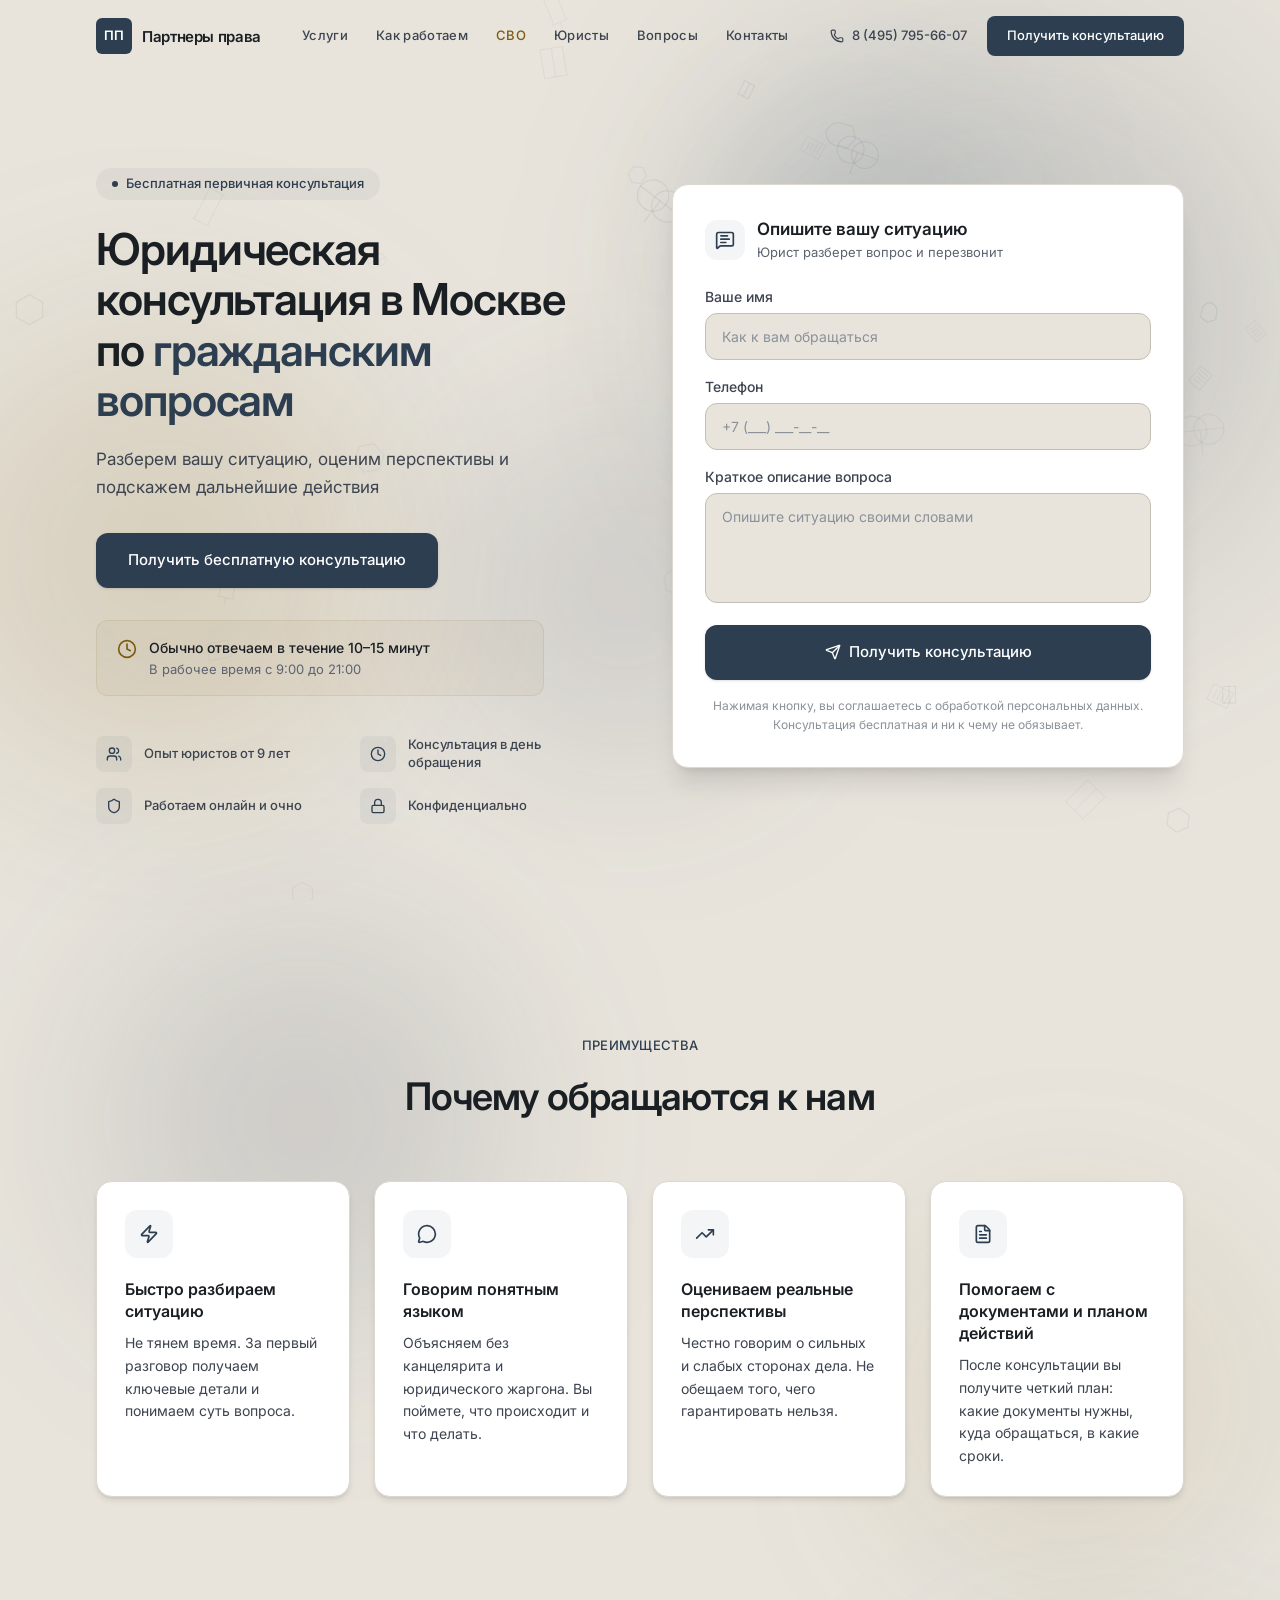
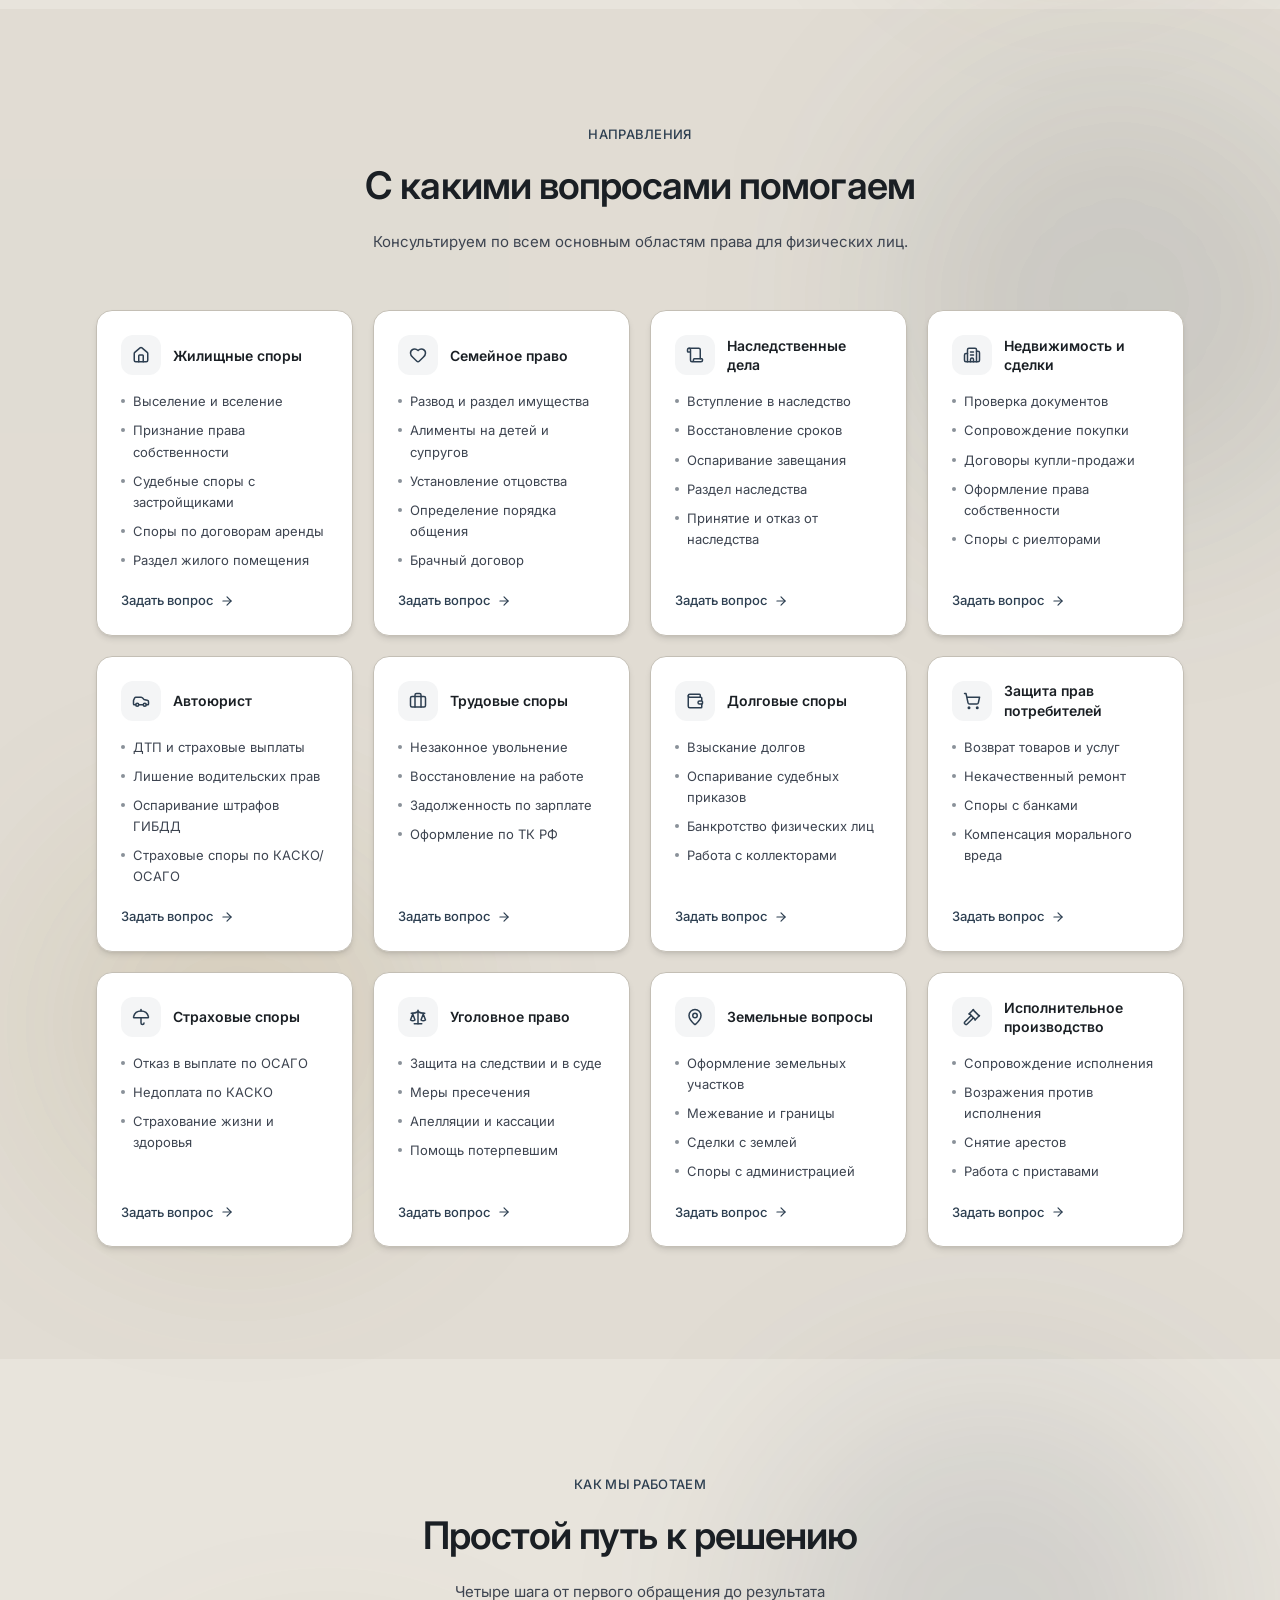
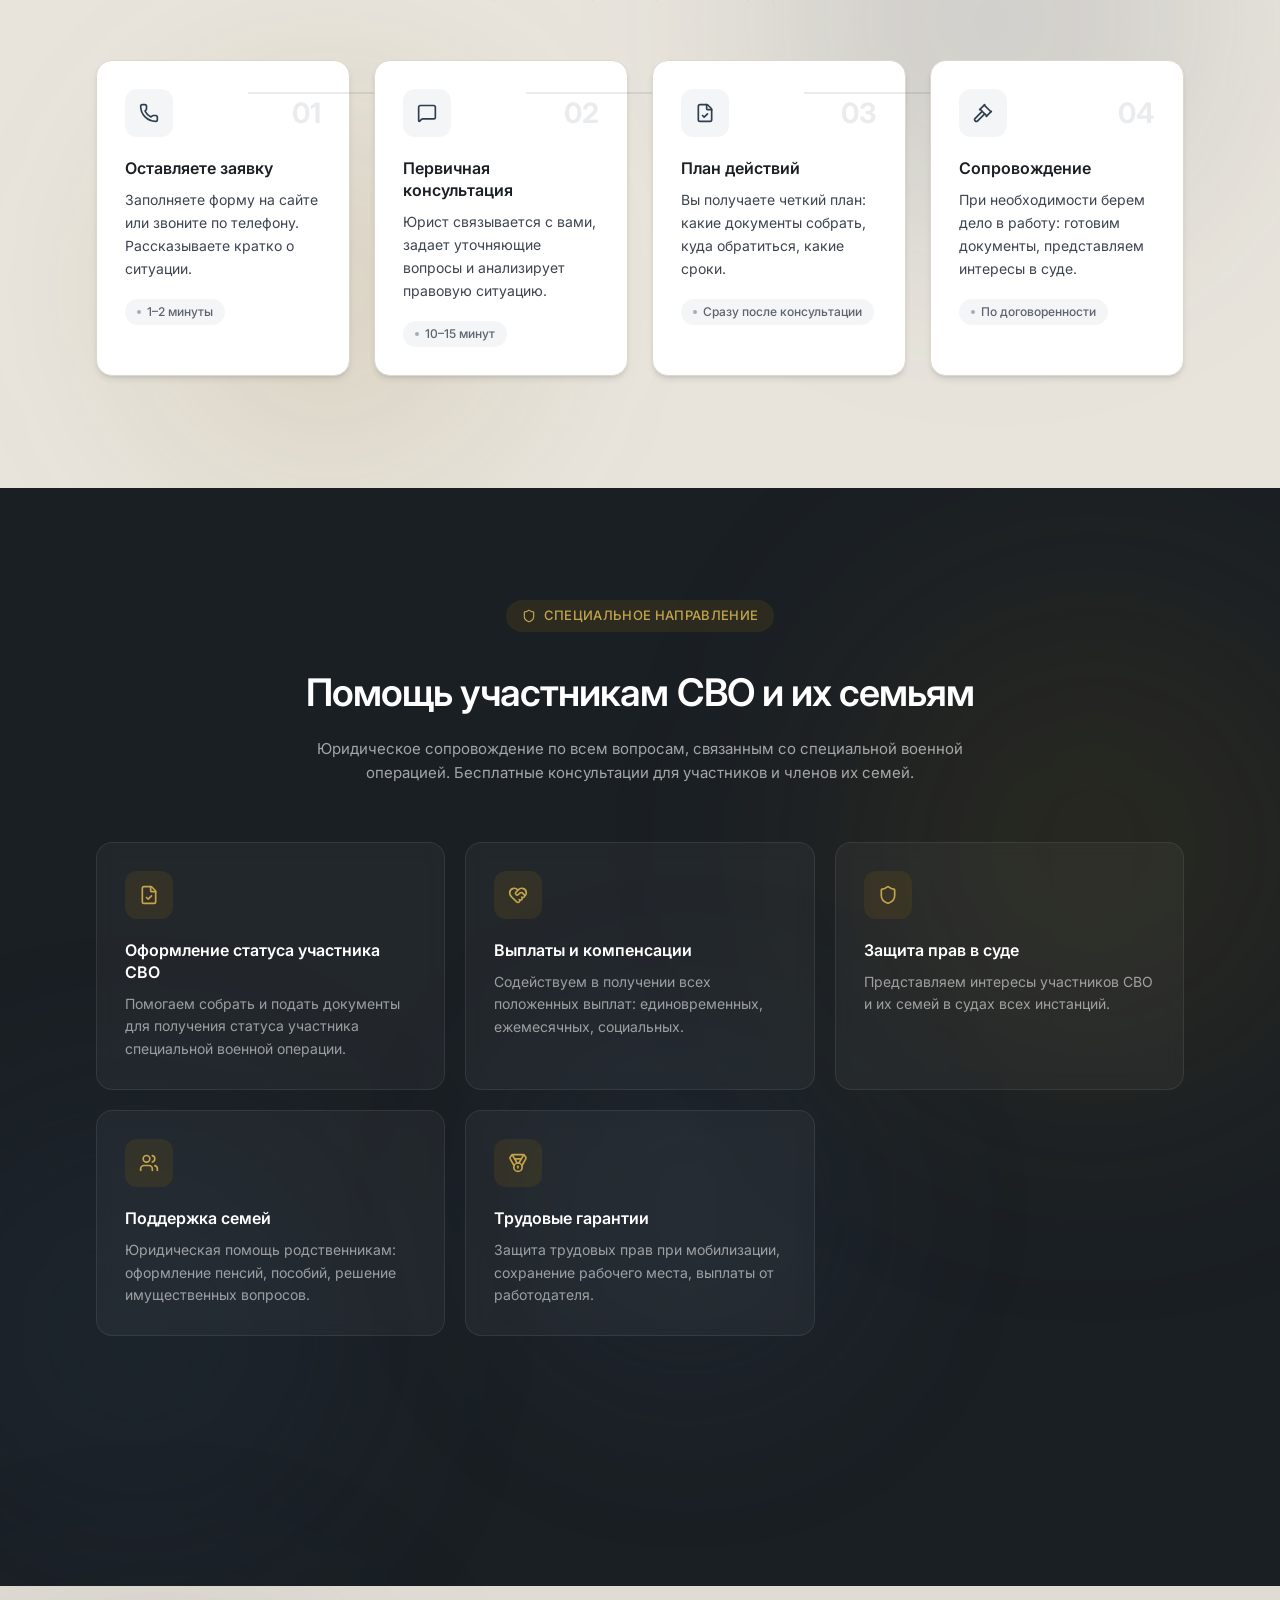
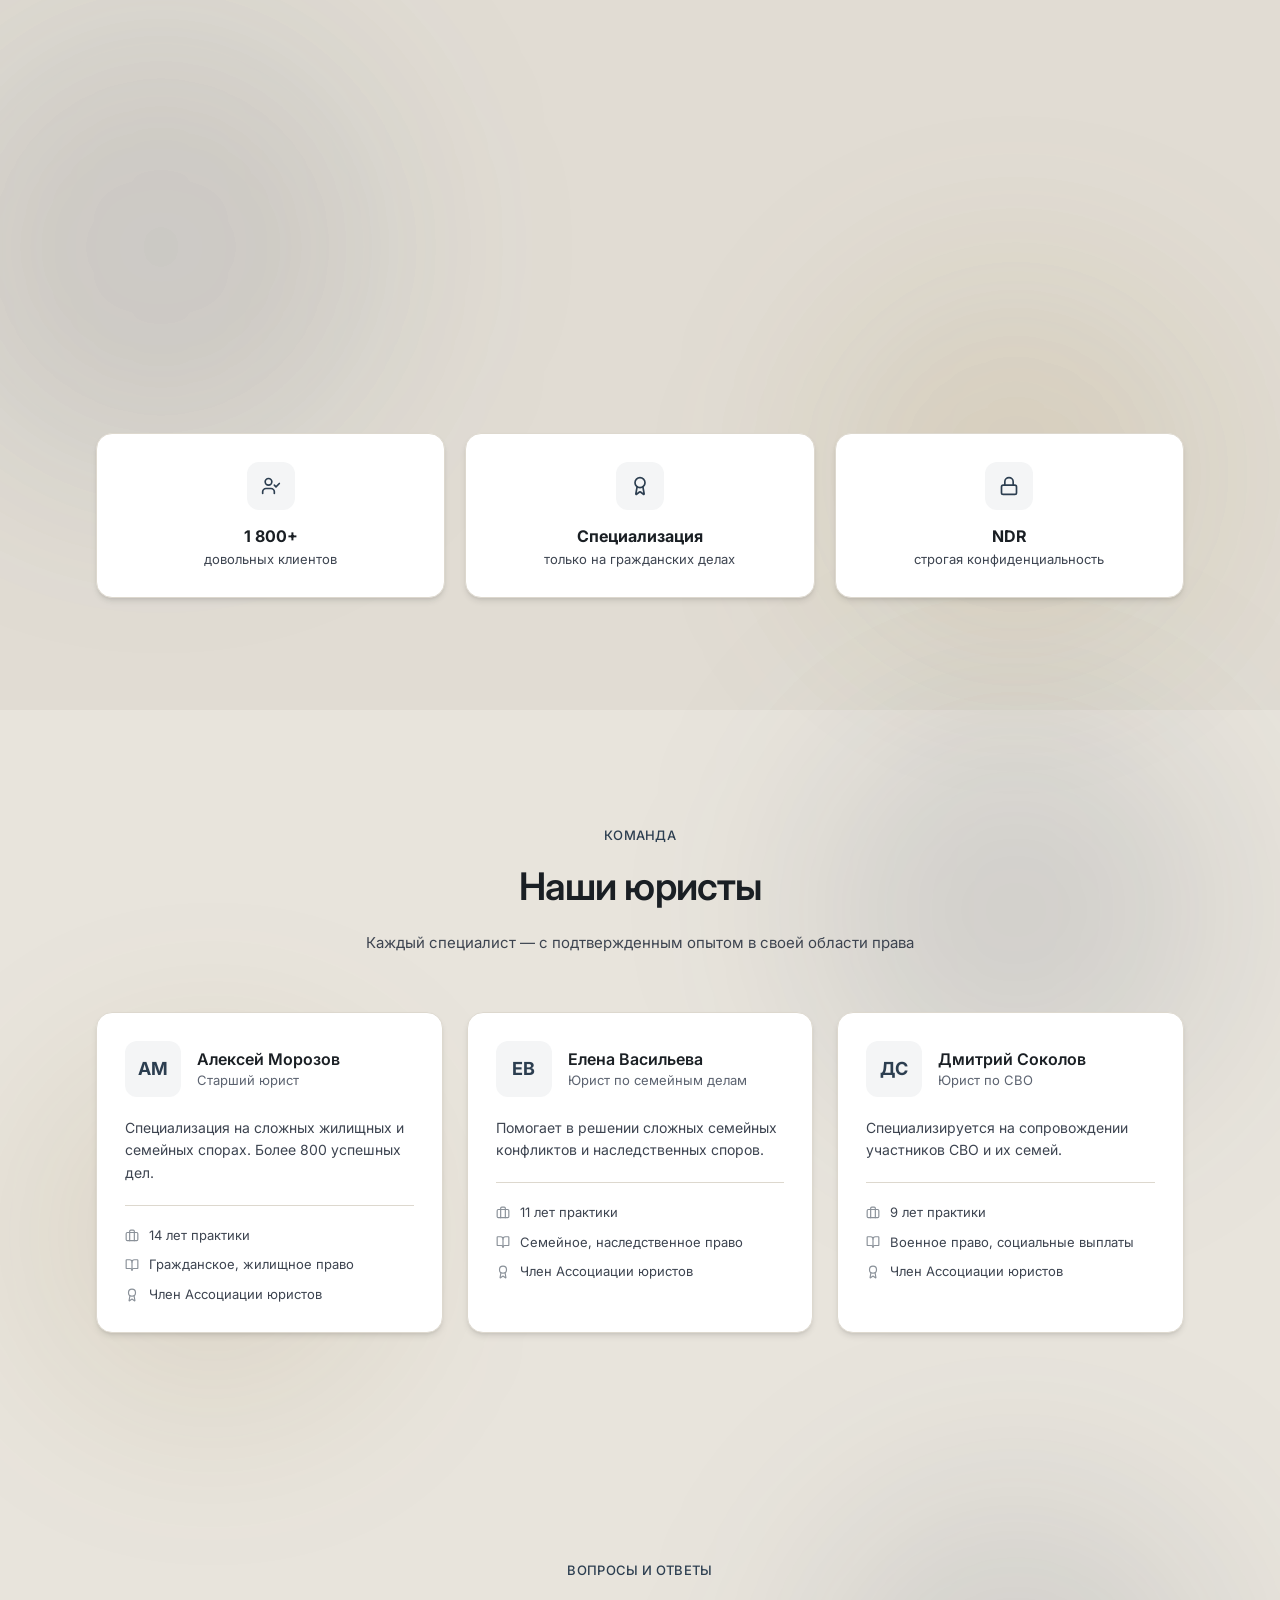
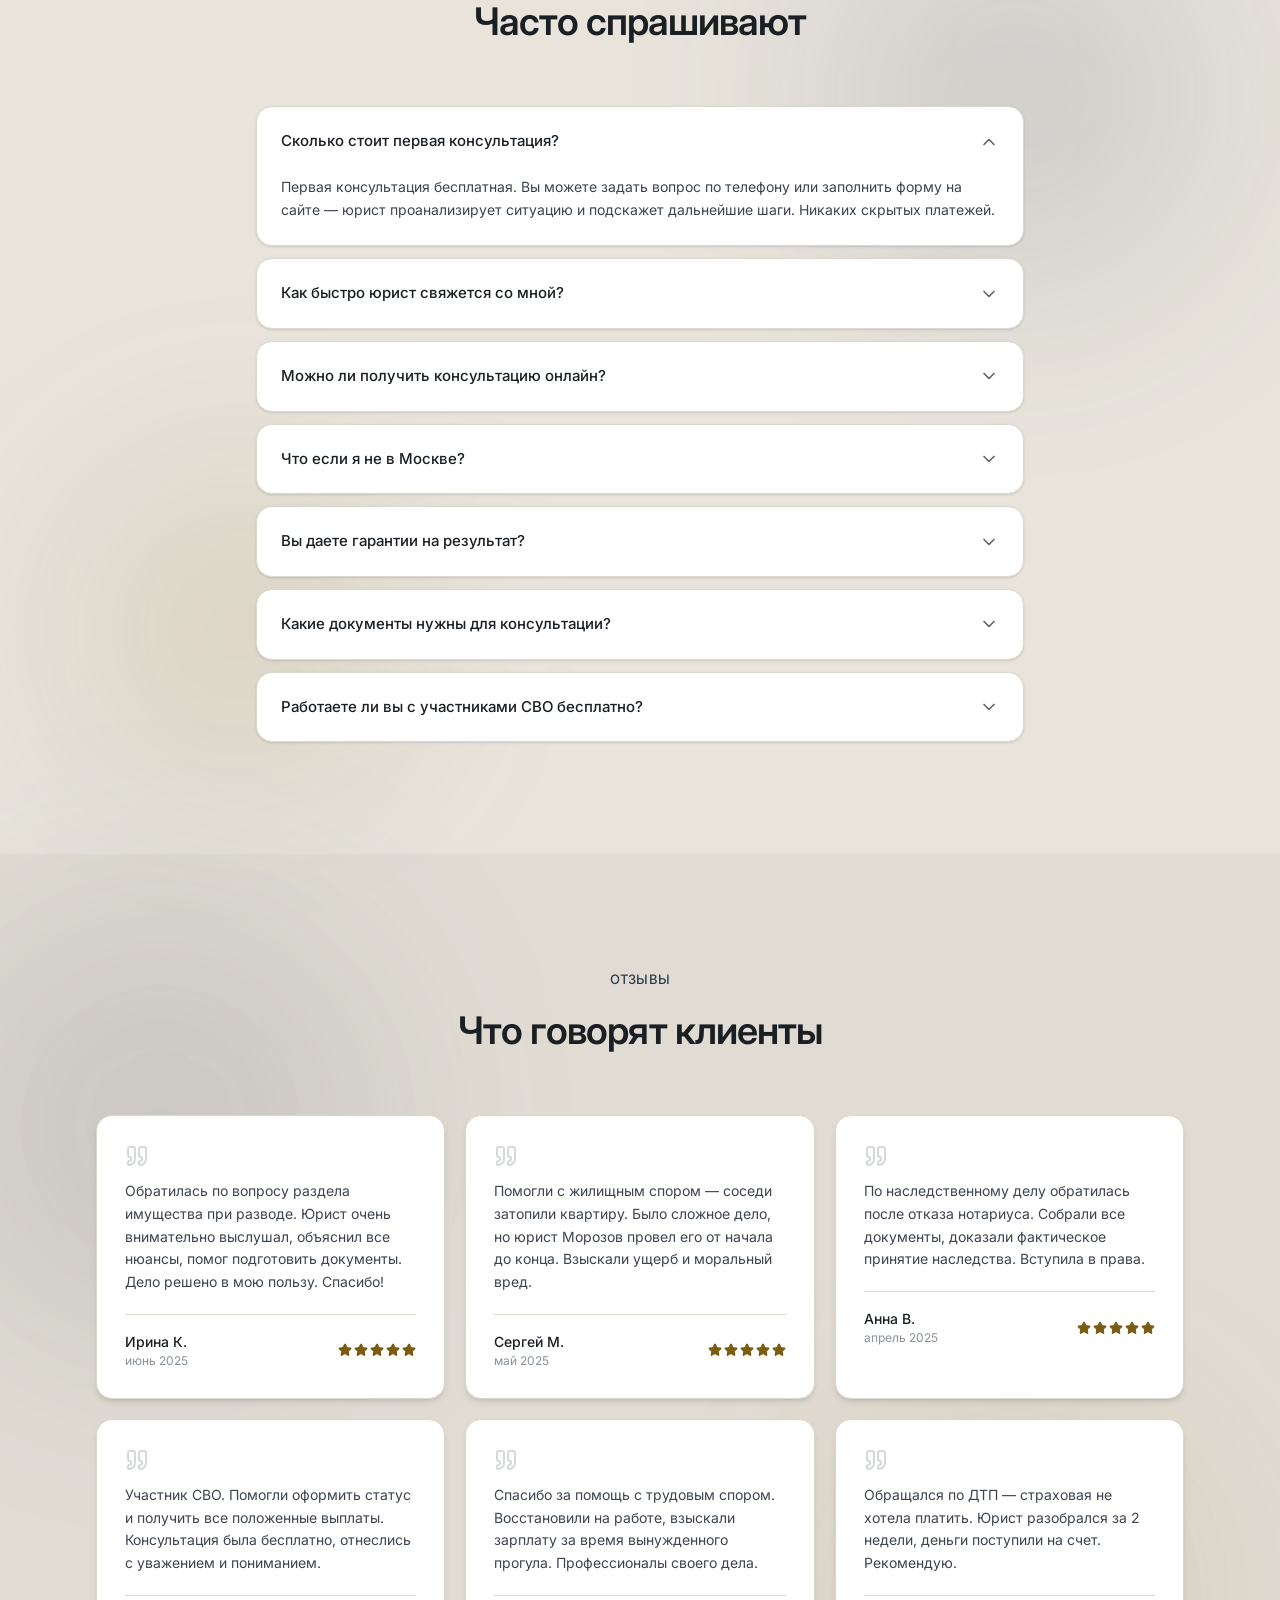
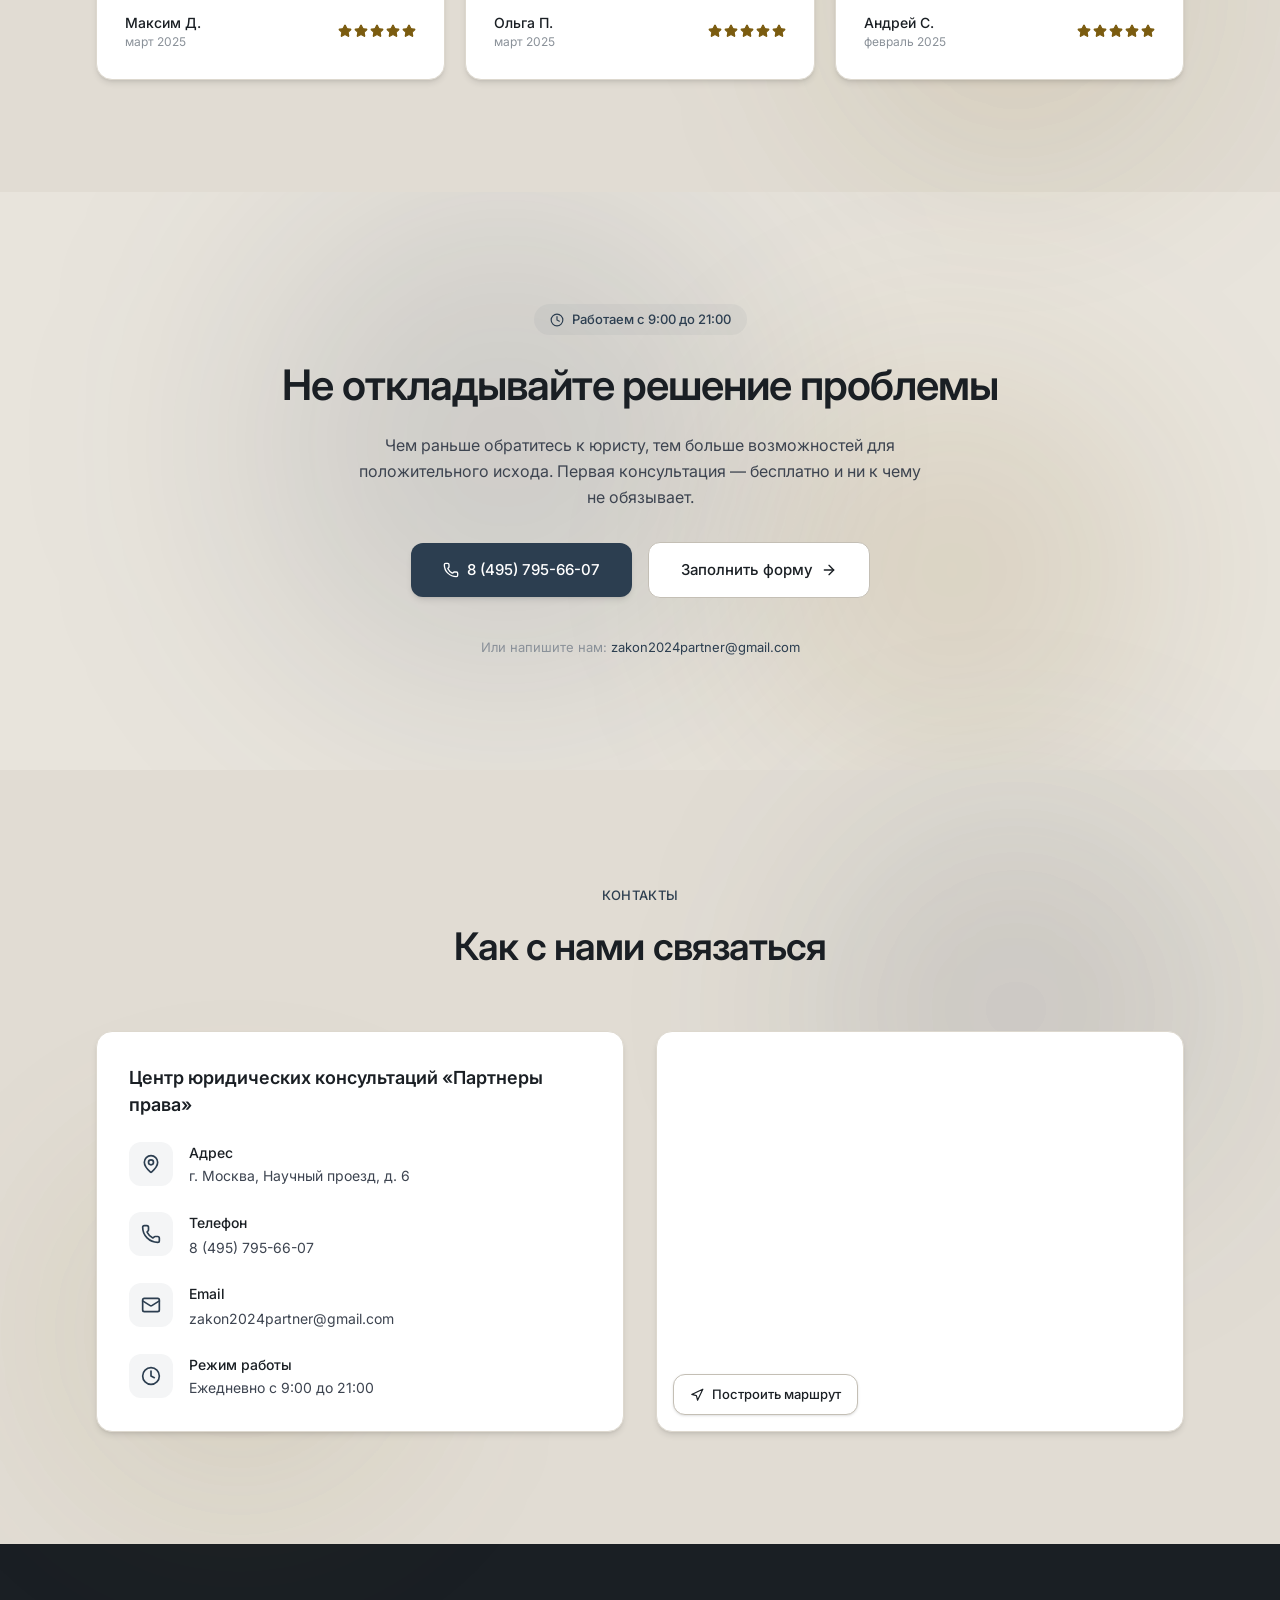
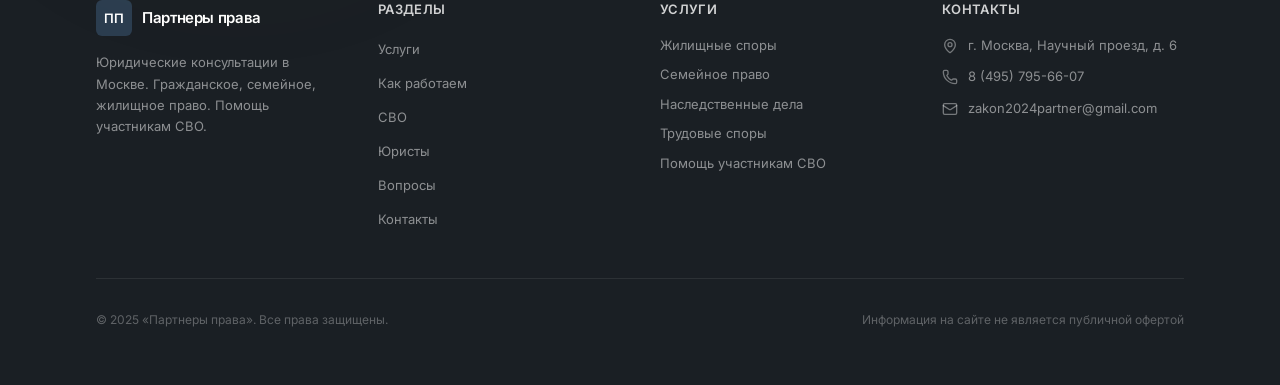
==== commit c31a43a0: "Restore higher-converting consultation offer" ====
--- a/index.html
+++ b/index.html
@@ -86,4 +86,4 @@
 
  ym(110552187, 'init', {ssr:true, webvisor:true, clickmap:true, ecommerce:"dataLayer", referrer: document.referrer, url: location.href, accurateTrackBounce:true, trackLinks:true});
 </script>
-<!-- /Yandex.Metrika counter --></head><body class="antialiased"><noscript><div><img src="https://mc.yandex.ru/watch/110552187" style="position:absolute; left:-9999px;" alt="" /></div></noscript><div hidden=""><!--$--><!--/$--></div><canvas style="position:fixed;top:0;left:0;width:100%;height:100%;z-index:0;pointer-events:none"></canvas><div class="relative z-10"><header class="fixed top-0 left-0 right-0 z-50 transition-all duration-300 bg-transparent" style="transform:translateY(-100px)"><div class="max-width-container section-padding"><nav class="flex items-center justify-between h-[72px]"><a href="#" class="flex items-center gap-2.5"><div class="w-9 h-9 bg-primary rounded-md flex items-center justify-center"><span class="text-white font-semibold text-[13px] tracking-wide">ПП</span></div><div class="hidden sm:block"><span class="font-semibold text-foreground text-[15px] tracking-tight">Партнеры права</span></div></a><div class="hidden lg:flex items-center gap-7"><button class="text-[13px] font-medium transition-colors tracking-wide text-ink-light hover:text-foreground">Услуги</button><button class="text-[13px] font-medium transition-colors tracking-wide text-ink-light hover:text-foreground">Как работаем</button><button class="text-[13px] font-medium transition-colors tracking-wide text-accent hover:text-accent-dark">СВО</button><button class="text-[13px] font-medium transition-colors tracking-wide text-ink-light hover:text-foreground">Юристы</button><button class="text-[13px] font-medium transition-colors tracking-wide text-ink-light hover:text-foreground">Вопросы</button><button class="text-[13px] font-medium transition-colors tracking-wide text-ink-light hover:text-foreground">Контакты</button></div><div class="hidden lg:flex items-center gap-5"><a href="tel:84957956607" class="flex items-center gap-2 text-[13px] font-medium text-ink-light hover:text-foreground transition-colors"><svg xmlns="http://www.w3.org/2000/svg" width="24" height="24" viewBox="0 0 24 24" fill="none" stroke="currentColor" stroke-width="2" stroke-linecap="round" stroke-linejoin="round" class="lucide lucide-phone w-3.5 h-3.5" aria-hidden="true"><path d="M13.832 16.568a1 1 0 0 0 1.213-.303l.355-.465A2 2 0 0 1 17 15h3a2 2 0 0 1 2 2v3a2 2 0 0 1-2 2A18 18 0 0 1 2 4a2 2 0 0 1 2-2h3a2 2 0 0 1 2 2v3a2 2 0 0 1-.8 1.6l-.468.351a1 1 0 0 0-.292 1.233 14 14 0 0 0 6.392 6.384"></path></svg>8 (495) 795-66-07</a><button class="bg-primary text-white text-[13px] font-medium px-5 py-2.5 rounded-lg hover:bg-primary-dark transition-colors">Получить консультацию</button></div><button class="lg:hidden p-2"><svg xmlns="http://www.w3.org/2000/svg" width="24" height="24" viewBox="0 0 24 24" fill="none" stroke="currentColor" stroke-width="2" stroke-linecap="round" stroke-linejoin="round" class="lucide lucide-menu w-5 h-5" aria-hidden="true"><path d="M4 5h16"></path><path d="M4 12h16"></path><path d="M4 19h16"></path></svg></button></nav></div></header><main><section class="relative min-h-screen overflow-hidden pt-[72px]"><div class="absolute top-[5%] right-[0%] w-[550px] h-[550px] bg-primary/[0.18] rounded-full blur-[120px] pointer-events-none"></div><div class="absolute bottom-[15%] left-[-5%] w-[450px] h-[450px] bg-accent/[0.14] rounded-full blur-[100px] pointer-events-none"></div><div class="absolute top-[45%] left-[35%] w-[350px] h-[350px] bg-primary/[0.12] rounded-full blur-[90px] pointer-events-none"></div><div class="absolute top-[10%] left-[55%] w-[300px] h-[300px] bg-[#3D566E]/[0.14] rounded-full blur-[80px] pointer-events-none"></div><div class="max-width-container section-padding relative z-10"><div class="grid lg:grid-cols-2 gap-12 lg:gap-16 items-start pt-12 sm:pt-16 lg:pt-24 pb-16 lg:pb-24"><div class="max-w-xl" style="opacity:0;transform:translateY(40px)"><div class="inline-flex items-center gap-2 bg-primary/5 rounded-full px-4 py-1.5 mb-6"><span class="w-1.5 h-1.5 bg-primary rounded-full"></span><span class="text-[13px] font-medium text-primary">Бесплатная офлайн-консультация</span></div><h1 class="text-[28px] sm:text-[36px] lg:text-[44px] font-semibold text-foreground leading-[1.15] tracking-tight mb-5 min-h-[120px] sm:min-h-[100px]"><span>Юридическая консультация в Москве по </span><span class="text-primary"><span class="inline-block w-[3px] h-[0.9em] bg-primary ml-0.5 align-middle transition-opacity duration-100 opacity-100"></span></span></h1><p class="text-[16px] sm:text-[17px] text-ink-light leading-relaxed mb-8 max-w-md">Разберем вашу ситуацию, оценим перспективы и подскажем дальнейшие действия.<br/>Мы находимся по адресу: г. Москва, Научный проезд, д. 6</p><a href="#hero-form" class="inline-flex items-center bg-primary text-white text-[15px] font-medium px-8 py-4 rounded-xl hover:bg-primary-dark transition-colors mb-8 shadow-sm" tabindex="0">Получить бесплатную консультацию в офисе</a><div class="flex items-start gap-3 bg-accent/[0.04] border border-accent/10 rounded-xl px-5 py-4 mb-10 max-w-md"><svg xmlns="http://www.w3.org/2000/svg" width="24" height="24" viewBox="0 0 24 24" fill="none" stroke="currentColor" stroke-width="2" stroke-linecap="round" stroke-linejoin="round" class="lucide lucide-clock w-5 h-5 text-accent flex-shrink-0 mt-0.5" aria-hidden="true"><circle cx="12" cy="12" r="10"></circle><path d="M12 6v6l4 2"></path></svg><div><p class="text-[14px] font-medium text-foreground">Обычно отвечаем в течение 10–15 минут</p><p class="text-[13px] text-ink-lighter mt-0.5">В рабочее время с 9:00 до 21:00</p></div></div><div class="grid grid-cols-2 gap-4"><div class="flex items-center gap-3" style="opacity:0;transform:translateY(20px)"><div class="w-9 h-9 bg-primary/5 rounded-lg flex items-center justify-center flex-shrink-0"><svg xmlns="http://www.w3.org/2000/svg" width="24" height="24" viewBox="0 0 24 24" fill="none" stroke="currentColor" stroke-width="2" stroke-linecap="round" stroke-linejoin="round" class="lucide lucide-users w-4 h-4 text-primary" aria-hidden="true"><path d="M16 21v-2a4 4 0 0 0-4-4H6a4 4 0 0 0-4 4v2"></path><path d="M16 3.128a4 4 0 0 1 0 7.744"></path><path d="M22 21v-2a4 4 0 0 0-3-3.87"></path><circle cx="9" cy="7" r="4"></circle></svg></div><span class="text-[13px] font-medium text-ink-light leading-snug">Опыт юристов от 9 лет</span></div><div class="flex items-center gap-3" style="opacity:0;transform:translateY(20px)"><div class="w-9 h-9 bg-primary/5 rounded-lg flex items-center justify-center flex-shrink-0"><svg xmlns="http://www.w3.org/2000/svg" width="24" height="24" viewBox="0 0 24 24" fill="none" stroke="currentColor" stroke-width="2" stroke-linecap="round" stroke-linejoin="round" class="lucide lucide-clock w-4 h-4 text-primary" aria-hidden="true"><circle cx="12" cy="12" r="10"></circle><path d="M12 6v6l4 2"></path></svg></div><span class="text-[13px] font-medium text-ink-light leading-snug">Консультация в день обращения</span></div><div class="flex items-center gap-3" style="opacity:0;transform:translateY(20px)"><div class="w-9 h-9 bg-primary/5 rounded-lg flex items-center justify-center flex-shrink-0"><svg xmlns="http://www.w3.org/2000/svg" width="24" height="24" viewBox="0 0 24 24" fill="none" stroke="currentColor" stroke-width="2" stroke-linecap="round" stroke-linejoin="round" class="lucide lucide-shield w-4 h-4 text-primary" aria-hidden="true"><path d="M20 13c0 5-3.5 7.5-7.66 8.95a1 1 0 0 1-.67-.01C7.5 20.5 4 18 4 13V6a1 1 0 0 1 1-1c2 0 4.5-1.2 6.24-2.72a1.17 1.17 0 0 1 1.52 0C14.51 3.81 17 5 19 5a1 1 0 0 1 1 1z"></path></svg></div><span class="text-[13px] font-medium text-ink-light leading-snug">Работаем очно в офисе</span></div><div class="flex items-center gap-3" style="opacity:0;transform:translateY(20px)"><div class="w-9 h-9 bg-primary/5 rounded-lg flex items-center justify-center flex-shrink-0"><svg xmlns="http://www.w3.org/2000/svg" width="24" height="24" viewBox="0 0 24 24" fill="none" stroke="currentColor" stroke-width="2" stroke-linecap="round" stroke-linejoin="round" class="lucide lucide-lock w-4 h-4 text-primary" aria-hidden="true"><rect width="18" height="11" x="3" y="11" rx="2" ry="2"></rect><path d="M7 11V7a5 5 0 0 1 10 0v4"></path></svg></div><span class="text-[13px] font-medium text-ink-light leading-snug">Конфиденциально</span></div></div></div><div id="hero-form" class="lg:pt-4" style="opacity:0;transform:translateY(40px)"><div class="bg-white rounded-2xl shadow-xl border border-warm p-6 sm:p-8"><div class="flex items-center gap-3 mb-6"><div class="w-10 h-10 bg-primary/5 rounded-xl flex items-center justify-center"><svg xmlns="http://www.w3.org/2000/svg" width="24" height="24" viewBox="0 0 24 24" fill="none" stroke="currentColor" stroke-width="2" stroke-linecap="round" stroke-linejoin="round" class="lucide lucide-message-square-text w-5 h-5 text-primary" aria-hidden="true"><path d="M22 17a2 2 0 0 1-2 2H6.828a2 2 0 0 0-1.414.586l-2.202 2.202A.71.71 0 0 1 2 21.286V5a2 2 0 0 1 2-2h16a2 2 0 0 1 2 2z"></path><path d="M7 11h10"></path><path d="M7 15h6"></path><path d="M7 7h8"></path></svg></div><div><h3 class="text-[17px] font-semibold text-foreground">Запишитесь на офлайн-консультацию</h3><p class="text-[13px] text-ink-lighter">Юрист разберет вопрос и договорится о встрече</p></div></div><form class="space-y-4"><div><label class="block text-[14px] font-medium text-ink-light mb-1.5">Ваше имя</label><input type="text" required="" placeholder="Как к вам обращаться" class="w-full px-4 py-3 bg-background border border-warm-border rounded-xl text-[14px] placeholder:text-ink-faint focus:outline-none focus:ring-2 focus:ring-primary/20 focus:border-primary/30 transition-all" value=""/></div><div><label class="block text-[14px] font-medium text-ink-light mb-1.5">Телефон</label><input type="tel" required="" placeholder="+7 (___) ___-__-__" class="w-full px-4 py-3 bg-background border border-warm-border rounded-xl text-[14px] placeholder:text-ink-faint focus:outline-none focus:ring-2 focus:ring-primary/20 focus:border-primary/30 transition-all" value=""/></div><div><label class="block text-[14px] font-medium text-ink-light mb-1.5">Краткое описание вопроса</label><textarea required="" rows="4" placeholder="Опишите ситуацию своими словами" class="w-full px-4 py-3 bg-background border border-warm-border rounded-xl text-[14px] placeholder:text-ink-faint focus:outline-none focus:ring-2 focus:ring-primary/20 focus:border-primary/30 transition-all resize-none"></textarea></div><button type="submit" class="w-full flex items-center justify-center gap-2 bg-primary text-white text-[15px] font-medium py-4 rounded-xl hover:bg-primary-dark transition-colors shadow-sm disabled:opacity-60" tabindex="0"><svg xmlns="http://www.w3.org/2000/svg" width="24" height="24" viewBox="0 0 24 24" fill="none" stroke="currentColor" stroke-width="2" stroke-linecap="round" stroke-linejoin="round" class="lucide lucide-send w-4 h-4" aria-hidden="true"><path d="M14.536 21.686a.5.5 0 0 0 .937-.024l6.5-19a.496.496 0 0 0-.635-.635l-19 6.5a.5.5 0 0 0-.024.937l7.93 3.18a2 2 0 0 1 1.112 1.11z"></path><path d="m21.854 2.147-10.94 10.939"></path></svg>Получить консультацию</button><p class="text-[12px] text-ink-faint text-center leading-relaxed">Нажимая кнопку, вы соглашаетесь с обработкой персональных данных. Консультация бесплатная и ни к чему не обязывает.</p></form></div></div></div></div></section><section class="relative py-20 sm:py-24 lg:py-28"><div class="absolute top-[0%] left-[8%] w-[400px] h-[400px] bg-primary/[0.14] rounded-full blur-[100px] pointer-events-none"></div><div class="absolute bottom-[5%] right-[3%] w-[350px] h-[350px] bg-accent/[0.10] rounded-full blur-[90px] pointer-events-none"></div><div class="max-width-container section-padding relative z-10"><div style="opacity:0;transform:translateY(30px)"><div class="text-center mb-14"><span class="text-[13px] font-medium text-primary tracking-wide uppercase">Преимущества</span><h2 class="text-[26px] sm:text-[32px] lg:text-[38px] font-semibold text-foreground mt-3 tracking-tight">Почему обращаются к нам</h2></div></div><div class="grid sm:grid-cols-2 lg:grid-cols-4 gap-6"><div style="opacity:0;transform:translateY(30px)"><div class="group bg-white rounded-2xl p-7 border border-warm shadow-md h-full hover:border-primary/30 hover:shadow-xl transition-all duration-300"><div class="w-12 h-12 bg-primary/5 rounded-xl flex items-center justify-center mb-5 group-hover:bg-primary/10 transition-colors"><svg xmlns="http://www.w3.org/2000/svg" width="24" height="24" viewBox="0 0 24 24" fill="none" stroke="currentColor" stroke-width="2" stroke-linecap="round" stroke-linejoin="round" class="lucide lucide-zap w-5 h-5 text-primary" aria-hidden="true"><path d="M4 14a1 1 0 0 1-.78-1.63l9.9-10.2a.5.5 0 0 1 .86.46l-1.92 6.02A1 1 0 0 0 13 10h7a1 1 0 0 1 .78 1.63l-9.9 10.2a.5.5 0 0 1-.86-.46l1.92-6.02A1 1 0 0 0 11 14z"></path></svg></div><h3 class="text-[16px] font-semibold text-foreground mb-2.5 leading-snug">Быстро разбираем ситуацию</h3><p class="text-[14px] text-ink-light leading-relaxed">Не тянем время. За первый разговор получаем ключевые детали и понимаем суть вопроса.</p></div></div><div style="opacity:0;transform:translateY(30px)"><div class="group bg-white rounded-2xl p-7 border border-warm shadow-md h-full hover:border-primary/30 hover:shadow-xl transition-all duration-300"><div class="w-12 h-12 bg-primary/5 rounded-xl flex items-center justify-center mb-5 group-hover:bg-primary/10 transition-colors"><svg xmlns="http://www.w3.org/2000/svg" width="24" height="24" viewBox="0 0 24 24" fill="none" stroke="currentColor" stroke-width="2" stroke-linecap="round" stroke-linejoin="round" class="lucide lucide-message-circle w-5 h-5 text-primary" aria-hidden="true"><path d="M2.992 16.342a2 2 0 0 1 .094 1.167l-1.065 3.29a1 1 0 0 0 1.236 1.168l3.413-.998a2 2 0 0 1 1.099.092 10 10 0 1 0-4.777-4.719"></path></svg></div><h3 class="text-[16px] font-semibold text-foreground mb-2.5 leading-snug">Говорим понятным языком</h3><p class="text-[14px] text-ink-light leading-relaxed">Объясняем без канцелярита и юридического жаргона. Вы поймете, что происходит и что делать.</p></div></div><div style="opacity:0;transform:translateY(30px)"><div class="group bg-white rounded-2xl p-7 border border-warm shadow-md h-full hover:border-primary/30 hover:shadow-xl transition-all duration-300"><div class="w-12 h-12 bg-primary/5 rounded-xl flex items-center justify-center mb-5 group-hover:bg-primary/10 transition-colors"><svg xmlns="http://www.w3.org/2000/svg" width="24" height="24" viewBox="0 0 24 24" fill="none" stroke="currentColor" stroke-width="2" stroke-linecap="round" stroke-linejoin="round" class="lucide lucide-trending-up w-5 h-5 text-primary" aria-hidden="true"><path d="M16 7h6v6"></path><path d="m22 7-8.5 8.5-5-5L2 17"></path></svg></div><h3 class="text-[16px] font-semibold text-foreground mb-2.5 leading-snug">Оцениваем реальные перспективы</h3><p class="text-[14px] text-ink-light leading-relaxed">Честно говорим о сильных и слабых сторонах дела. Не обещаем того, чего гарантировать нельзя.</p></div></div><div style="opacity:0;transform:translateY(30px)"><div class="group bg-white rounded-2xl p-7 border border-warm shadow-md h-full hover:border-primary/30 hover:shadow-xl transition-all duration-300"><div class="w-12 h-12 bg-primary/5 rounded-xl flex items-center justify-center mb-5 group-hover:bg-primary/10 transition-colors"><svg xmlns="http://www.w3.org/2000/svg" width="24" height="24" viewBox="0 0 24 24" fill="none" stroke="currentColor" stroke-width="2" stroke-linecap="round" stroke-linejoin="round" class="lucide lucide-file-text w-5 h-5 text-primary" aria-hidden="true"><path d="M6 22a2 2 0 0 1-2-2V4a2 2 0 0 1 2-2h8a2.4 2.4 0 0 1 1.704.706l3.588 3.588A2.4 2.4 0 0 1 20 8v12a2 2 0 0 1-2 2z"></path><path d="M14 2v5a1 1 0 0 0 1 1h5"></path><path d="M10 9H8"></path><path d="M16 13H8"></path><path d="M16 17H8"></path></svg></div><h3 class="text-[16px] font-semibold text-foreground mb-2.5 leading-snug">Помогаем с документами и планом действий</h3><p class="text-[14px] text-ink-light leading-relaxed">После консультации вы получите четкий план: какие документы нужны, куда обращаться, в какие сроки.</p></div></div></div></div></section><section id="services" class="relative py-20 sm:py-24 lg:py-28 bg-warm/60"><div class="absolute top-[5%] right-[-5%] w-[450px] h-[450px] bg-primary/[0.13] rounded-full blur-[100px] pointer-events-none"></div><div class="absolute bottom-[10%] left-[3%] w-[400px] h-[400px] bg-accent/[0.10] rounded-full blur-[90px] pointer-events-none"></div><div class="max-width-container section-padding relative z-10"><div style="opacity:0;transform:translateY(30px)"><div class="text-center mb-14"><span class="text-[13px] font-medium text-primary tracking-wide uppercase">Направления</span><h2 class="text-[26px] sm:text-[32px] lg:text-[38px] font-semibold text-foreground mt-3 tracking-tight">С какими вопросами помогаем</h2><p class="text-[15px] text-ink-light mt-4 max-w-xl mx-auto leading-relaxed">Консультируем по всем основным областям права для физических лиц.</p></div></div><div class="grid sm:grid-cols-2 lg:grid-cols-3 xl:grid-cols-4 gap-5"><div style="opacity:0;transform:translateY(30px)"><div class="group bg-white rounded-2xl p-6 border border-warm-border shadow-md h-full flex flex-col hover:border-primary/30 hover:shadow-xl transition-all duration-300"><div class="flex items-center gap-3 mb-4"><div class="w-10 h-10 bg-primary/5 rounded-xl flex items-center justify-center flex-shrink-0 group-hover:bg-primary/10 transition-colors"><svg xmlns="http://www.w3.org/2000/svg" width="24" height="24" viewBox="0 0 24 24" fill="none" stroke="currentColor" stroke-width="2" stroke-linecap="round" stroke-linejoin="round" class="lucide lucide-house w-[18px] h-[18px] text-primary" aria-hidden="true"><path d="M15 21v-8a1 1 0 0 0-1-1h-4a1 1 0 0 0-1 1v8"></path><path d="M3 10a2 2 0 0 1 .709-1.528l7-6a2 2 0 0 1 2.582 0l7 6A2 2 0 0 1 21 10v9a2 2 0 0 1-2 2H5a2 2 0 0 1-2-2z"></path></svg></div><h3 class="text-[14px] sm:text-[15px] font-semibold text-foreground leading-snug" style="overflow-wrap:anywhere">Жилищные споры</h3></div><ul class="space-y-2 flex-1"><li class="text-[13px] text-ink-light leading-relaxed flex items-start gap-2"><span class="w-1 h-1 bg-ink-faint rounded-full mt-2 flex-shrink-0"></span>Выселение и вселение</li><li class="text-[13px] text-ink-light leading-relaxed flex items-start gap-2"><span class="w-1 h-1 bg-ink-faint rounded-full mt-2 flex-shrink-0"></span>Признание права собственности</li><li class="text-[13px] text-ink-light leading-relaxed flex items-start gap-2"><span class="w-1 h-1 bg-ink-faint rounded-full mt-2 flex-shrink-0"></span>Судебные споры с застройщиками</li><li class="text-[13px] text-ink-light leading-relaxed flex items-start gap-2"><span class="w-1 h-1 bg-ink-faint rounded-full mt-2 flex-shrink-0"></span>Споры по договорам аренды</li><li class="text-[13px] text-ink-light leading-relaxed flex items-start gap-2"><span class="w-1 h-1 bg-ink-faint rounded-full mt-2 flex-shrink-0"></span>Раздел жилого помещения</li></ul><button class="mt-5 flex items-center gap-1.5 text-[13px] font-medium text-primary hover:text-primary-dark transition-colors group/btn">Задать вопрос<svg xmlns="http://www.w3.org/2000/svg" width="24" height="24" viewBox="0 0 24 24" fill="none" stroke="currentColor" stroke-width="2" stroke-linecap="round" stroke-linejoin="round" class="lucide lucide-arrow-right w-3.5 h-3.5 group-hover/btn:translate-x-0.5 transition-transform" aria-hidden="true"><path d="M5 12h14"></path><path d="m12 5 7 7-7 7"></path></svg></button></div></div><div style="opacity:0;transform:translateY(30px)"><div class="group bg-white rounded-2xl p-6 border border-warm-border shadow-md h-full flex flex-col hover:border-primary/30 hover:shadow-xl transition-all duration-300"><div class="flex items-center gap-3 mb-4"><div class="w-10 h-10 bg-primary/5 rounded-xl flex items-center justify-center flex-shrink-0 group-hover:bg-primary/10 transition-colors"><svg xmlns="http://www.w3.org/2000/svg" width="24" height="24" viewBox="0 0 24 24" fill="none" stroke="currentColor" stroke-width="2" stroke-linecap="round" stroke-linejoin="round" class="lucide lucide-heart w-[18px] h-[18px] text-primary" aria-hidden="true"><path d="M2 9.5a5.5 5.5 0 0 1 9.591-3.676.56.56 0 0 0 .818 0A5.49 5.49 0 0 1 22 9.5c0 2.29-1.5 4-3 5.5l-5.492 5.313a2 2 0 0 1-3 .019L5 15c-1.5-1.5-3-3.2-3-5.5"></path></svg></div><h3 class="text-[14px] sm:text-[15px] font-semibold text-foreground leading-snug" style="overflow-wrap:anywhere">Семейное право</h3></div><ul class="space-y-2 flex-1"><li class="text-[13px] text-ink-light leading-relaxed flex items-start gap-2"><span class="w-1 h-1 bg-ink-faint rounded-full mt-2 flex-shrink-0"></span>Развод и раздел имущества</li><li class="text-[13px] text-ink-light leading-relaxed flex items-start gap-2"><span class="w-1 h-1 bg-ink-faint rounded-full mt-2 flex-shrink-0"></span>Алименты на детей и супругов</li><li class="text-[13px] text-ink-light leading-relaxed flex items-start gap-2"><span class="w-1 h-1 bg-ink-faint rounded-full mt-2 flex-shrink-0"></span>Установление отцовства</li><li class="text-[13px] text-ink-light leading-relaxed flex items-start gap-2"><span class="w-1 h-1 bg-ink-faint rounded-full mt-2 flex-shrink-0"></span>Определение порядка общения</li><li class="text-[13px] text-ink-light leading-relaxed flex items-start gap-2"><span class="w-1 h-1 bg-ink-faint rounded-full mt-2 flex-shrink-0"></span>Брачный договор</li></ul><button class="mt-5 flex items-center gap-1.5 text-[13px] font-medium text-primary hover:text-primary-dark transition-colors group/btn">Задать вопрос<svg xmlns="http://www.w3.org/2000/svg" width="24" height="24" viewBox="0 0 24 24" fill="none" stroke="currentColor" stroke-width="2" stroke-linecap="round" stroke-linejoin="round" class="lucide lucide-arrow-right w-3.5 h-3.5 group-hover/btn:translate-x-0.5 transition-transform" aria-hidden="true"><path d="M5 12h14"></path><path d="m12 5 7 7-7 7"></path></svg></button></div></div><div style="opacity:0;transform:translateY(30px)"><div class="group bg-white rounded-2xl p-6 border border-warm-border shadow-md h-full flex flex-col hover:border-primary/30 hover:shadow-xl transition-all duration-300"><div class="flex items-center gap-3 mb-4"><div class="w-10 h-10 bg-primary/5 rounded-xl flex items-center justify-center flex-shrink-0 group-hover:bg-primary/10 transition-colors"><svg xmlns="http://www.w3.org/2000/svg" width="24" height="24" viewBox="0 0 24 24" fill="none" stroke="currentColor" stroke-width="2" stroke-linecap="round" stroke-linejoin="round" class="lucide lucide-scroll w-[18px] h-[18px] text-primary" aria-hidden="true"><path d="M19 17V5a2 2 0 0 0-2-2H4"></path><path d="M8 21h12a2 2 0 0 0 2-2v-1a1 1 0 0 0-1-1H11a1 1 0 0 0-1 1v1a2 2 0 1 1-4 0V5a2 2 0 1 0-4 0v2a1 1 0 0 0 1 1h3"></path></svg></div><h3 class="text-[14px] sm:text-[15px] font-semibold text-foreground leading-snug" style="overflow-wrap:anywhere">Наследственные дела</h3></div><ul class="space-y-2 flex-1"><li class="text-[13px] text-ink-light leading-relaxed flex items-start gap-2"><span class="w-1 h-1 bg-ink-faint rounded-full mt-2 flex-shrink-0"></span>Вступление в наследство</li><li class="text-[13px] text-ink-light leading-relaxed flex items-start gap-2"><span class="w-1 h-1 bg-ink-faint rounded-full mt-2 flex-shrink-0"></span>Восстановление сроков</li><li class="text-[13px] text-ink-light leading-relaxed flex items-start gap-2"><span class="w-1 h-1 bg-ink-faint rounded-full mt-2 flex-shrink-0"></span>Оспаривание завещания</li><li class="text-[13px] text-ink-light leading-relaxed flex items-start gap-2"><span class="w-1 h-1 bg-ink-faint rounded-full mt-2 flex-shrink-0"></span>Раздел наследства</li><li class="text-[13px] text-ink-light leading-relaxed flex items-start gap-2"><span class="w-1 h-1 bg-ink-faint rounded-full mt-2 flex-shrink-0"></span>Принятие и отказ от наследства</li></ul><button class="mt-5 flex items-center gap-1.5 text-[13px] font-medium text-primary hover:text-primary-dark transition-colors group/btn">Задать вопрос<svg xmlns="http://www.w3.org/2000/svg" width="24" height="24" viewBox="0 0 24 24" fill="none" stroke="currentColor" stroke-width="2" stroke-linecap="round" stroke-linejoin="round" class="lucide lucide-arrow-right w-3.5 h-3.5 group-hover/btn:translate-x-0.5 transition-transform" aria-hidden="true"><path d="M5 12h14"></path><path d="m12 5 7 7-7 7"></path></svg></button></div></div><div style="opacity:0;transform:translateY(30px)"><div class="group bg-white rounded-2xl p-6 border border-warm-border shadow-md h-full flex flex-col hover:border-primary/30 hover:shadow-xl transition-all duration-300"><div class="flex items-center gap-3 mb-4"><div class="w-10 h-10 bg-primary/5 rounded-xl flex items-center justify-center flex-shrink-0 group-hover:bg-primary/10 transition-colors"><svg xmlns="http://www.w3.org/2000/svg" width="24" height="24" viewBox="0 0 24 24" fill="none" stroke="currentColor" stroke-width="2" stroke-linecap="round" stroke-linejoin="round" class="lucide lucide-building2 lucide-building-2 w-[18px] h-[18px] text-primary" aria-hidden="true"><path d="M10 12h4"></path><path d="M10 8h4"></path><path d="M14 21v-3a2 2 0 0 0-4 0v3"></path><path d="M6 10H4a2 2 0 0 0-2 2v7a2 2 0 0 0 2 2h16a2 2 0 0 0 2-2V9a2 2 0 0 0-2-2h-2"></path><path d="M6 21V5a2 2 0 0 1 2-2h8a2 2 0 0 1 2 2v16"></path></svg></div><h3 class="text-[14px] sm:text-[15px] font-semibold text-foreground leading-snug" style="overflow-wrap:anywhere">Недвижимость и сделки</h3></div><ul class="space-y-2 flex-1"><li class="text-[13px] text-ink-light leading-relaxed flex items-start gap-2"><span class="w-1 h-1 bg-ink-faint rounded-full mt-2 flex-shrink-0"></span>Проверка документов</li><li class="text-[13px] text-ink-light leading-relaxed flex items-start gap-2"><span class="w-1 h-1 bg-ink-faint rounded-full mt-2 flex-shrink-0"></span>Сопровождение покупки</li><li class="text-[13px] text-ink-light leading-relaxed flex items-start gap-2"><span class="w-1 h-1 bg-ink-faint rounded-full mt-2 flex-shrink-0"></span>Договоры купли-продажи</li><li class="text-[13px] text-ink-light leading-relaxed flex items-start gap-2"><span class="w-1 h-1 bg-ink-faint rounded-full mt-2 flex-shrink-0"></span>Оформление права собственности</li><li class="text-[13px] text-ink-light leading-relaxed flex items-start gap-2"><span class="w-1 h-1 bg-ink-faint rounded-full mt-2 flex-shrink-0"></span>Споры с риелторами</li></ul><button class="mt-5 flex items-center gap-1.5 text-[13px] font-medium text-primary hover:text-primary-dark transition-colors group/btn">Задать вопрос<svg xmlns="http://www.w3.org/2000/svg" width="24" height="24" viewBox="0 0 24 24" fill="none" stroke="currentColor" stroke-width="2" stroke-linecap="round" stroke-linejoin="round" class="lucide lucide-arrow-right w-3.5 h-3.5 group-hover/btn:translate-x-0.5 transition-transform" aria-hidden="true"><path d="M5 12h14"></path><path d="m12 5 7 7-7 7"></path></svg></button></div></div><div style="opacity:0;transform:translateY(30px)"><div class="group bg-white rounded-2xl p-6 border border-warm-border shadow-md h-full flex flex-col hover:border-primary/30 hover:shadow-xl transition-all duration-300"><div class="flex items-center gap-3 mb-4"><div class="w-10 h-10 bg-primary/5 rounded-xl flex items-center justify-center flex-shrink-0 group-hover:bg-primary/10 transition-colors"><svg xmlns="http://www.w3.org/2000/svg" width="24" height="24" viewBox="0 0 24 24" fill="none" stroke="currentColor" stroke-width="2" stroke-linecap="round" stroke-linejoin="round" class="lucide lucide-car w-[18px] h-[18px] text-primary" aria-hidden="true"><path d="M19 17h2c.6 0 1-.4 1-1v-3c0-.9-.7-1.7-1.5-1.9C18.7 10.6 16 10 16 10s-1.3-1.4-2.2-2.3c-.5-.4-1.1-.7-1.8-.7H5c-.6 0-1.1.4-1.4.9l-1.4 2.9A3.7 3.7 0 0 0 2 12v4c0 .6.4 1 1 1h2"></path><circle cx="7" cy="17" r="2"></circle><path d="M9 17h6"></path><circle cx="17" cy="17" r="2"></circle></svg></div><h3 class="text-[14px] sm:text-[15px] font-semibold text-foreground leading-snug" style="overflow-wrap:anywhere">Автоюрист</h3></div><ul class="space-y-2 flex-1"><li class="text-[13px] text-ink-light leading-relaxed flex items-start gap-2"><span class="w-1 h-1 bg-ink-faint rounded-full mt-2 flex-shrink-0"></span>ДТП и страховые выплаты</li><li class="text-[13px] text-ink-light leading-relaxed flex items-start gap-2"><span class="w-1 h-1 bg-ink-faint rounded-full mt-2 flex-shrink-0"></span>Лишение водительских прав</li><li class="text-[13px] text-ink-light leading-relaxed flex items-start gap-2"><span class="w-1 h-1 bg-ink-faint rounded-full mt-2 flex-shrink-0"></span>Оспаривание штрафов ГИБДД</li><li class="text-[13px] text-ink-light leading-relaxed flex items-start gap-2"><span class="w-1 h-1 bg-ink-faint rounded-full mt-2 flex-shrink-0"></span>Страховые споры по КАСКО/ОСАГО</li></ul><button class="mt-5 flex items-center gap-1.5 text-[13px] font-medium text-primary hover:text-primary-dark transition-colors group/btn">Задать вопрос<svg xmlns="http://www.w3.org/2000/svg" width="24" height="24" viewBox="0 0 24 24" fill="none" stroke="currentColor" stroke-width="2" stroke-linecap="round" stroke-linejoin="round" class="lucide lucide-arrow-right w-3.5 h-3.5 group-hover/btn:translate-x-0.5 transition-transform" aria-hidden="true"><path d="M5 12h14"></path><path d="m12 5 7 7-7 7"></path></svg></button></div></div><div style="opacity:0;transform:translateY(30px)"><div class="group bg-white rounded-2xl p-6 border border-warm-border shadow-md h-full flex flex-col hover:border-primary/30 hover:shadow-xl transition-all duration-300"><div class="flex items-center gap-3 mb-4"><div class="w-10 h-10 bg-primary/5 rounded-xl flex items-center justify-center flex-shrink-0 group-hover:bg-primary/10 transition-colors"><svg xmlns="http://www.w3.org/2000/svg" width="24" height="24" viewBox="0 0 24 24" fill="none" stroke="currentColor" stroke-width="2" stroke-linecap="round" stroke-linejoin="round" class="lucide lucide-briefcase w-[18px] h-[18px] text-primary" aria-hidden="true"><path d="M16 20V4a2 2 0 0 0-2-2h-4a2 2 0 0 0-2 2v16"></path><rect width="20" height="14" x="2" y="6" rx="2"></rect></svg></div><h3 class="text-[14px] sm:text-[15px] font-semibold text-foreground leading-snug" style="overflow-wrap:anywhere">Трудовые споры</h3></div><ul class="space-y-2 flex-1"><li class="text-[13px] text-ink-light leading-relaxed flex items-start gap-2"><span class="w-1 h-1 bg-ink-faint rounded-full mt-2 flex-shrink-0"></span>Незаконное увольнение</li><li class="text-[13px] text-ink-light leading-relaxed flex items-start gap-2"><span class="w-1 h-1 bg-ink-faint rounded-full mt-2 flex-shrink-0"></span>Восстановление на работе</li><li class="text-[13px] text-ink-light leading-relaxed flex items-start gap-2"><span class="w-1 h-1 bg-ink-faint rounded-full mt-2 flex-shrink-0"></span>Задолженность по зарплате</li><li class="text-[13px] text-ink-light leading-relaxed flex items-start gap-2"><span class="w-1 h-1 bg-ink-faint rounded-full mt-2 flex-shrink-0"></span>Оформление по ТК РФ</li></ul><button class="mt-5 flex items-center gap-1.5 text-[13px] font-medium text-primary hover:text-primary-dark transition-colors group/btn">Задать вопрос<svg xmlns="http://www.w3.org/2000/svg" width="24" height="24" viewBox="0 0 24 24" fill="none" stroke="currentColor" stroke-width="2" stroke-linecap="round" stroke-linejoin="round" class="lucide lucide-arrow-right w-3.5 h-3.5 group-hover/btn:translate-x-0.5 transition-transform" aria-hidden="true"><path d="M5 12h14"></path><path d="m12 5 7 7-7 7"></path></svg></button></div></div><div style="opacity:0;transform:translateY(30px)"><div class="group bg-white rounded-2xl p-6 border border-warm-border shadow-md h-full flex flex-col hover:border-primary/30 hover:shadow-xl transition-all duration-300"><div class="flex items-center gap-3 mb-4"><div class="w-10 h-10 bg-primary/5 rounded-xl flex items-center justify-center flex-shrink-0 group-hover:bg-primary/10 transition-colors"><svg xmlns="http://www.w3.org/2000/svg" width="24" height="24" viewBox="0 0 24 24" fill="none" stroke="currentColor" stroke-width="2" stroke-linecap="round" stroke-linejoin="round" class="lucide lucide-wallet w-[18px] h-[18px] text-primary" aria-hidden="true"><path d="M19 7V4a1 1 0 0 0-1-1H5a2 2 0 0 0 0 4h15a1 1 0 0 1 1 1v4h-3a2 2 0 0 0 0 4h3a1 1 0 0 0 1-1v-2a1 1 0 0 0-1-1"></path><path d="M3 5v14a2 2 0 0 0 2 2h15a1 1 0 0 0 1-1v-4"></path></svg></div><h3 class="text-[14px] sm:text-[15px] font-semibold text-foreground leading-snug" style="overflow-wrap:anywhere">Долговые споры</h3></div><ul class="space-y-2 flex-1"><li class="text-[13px] text-ink-light leading-relaxed flex items-start gap-2"><span class="w-1 h-1 bg-ink-faint rounded-full mt-2 flex-shrink-0"></span>Взыскание долгов</li><li class="text-[13px] text-ink-light leading-relaxed flex items-start gap-2"><span class="w-1 h-1 bg-ink-faint rounded-full mt-2 flex-shrink-0"></span>Оспаривание судебных приказов</li><li class="text-[13px] text-ink-light leading-relaxed flex items-start gap-2"><span class="w-1 h-1 bg-ink-faint rounded-full mt-2 flex-shrink-0"></span>Банкротство физических лиц</li><li class="text-[13px] text-ink-light leading-relaxed flex items-start gap-2"><span class="w-1 h-1 bg-ink-faint rounded-full mt-2 flex-shrink-0"></span>Работа с коллекторами</li></ul><button class="mt-5 flex items-center gap-1.5 text-[13px] font-medium text-primary hover:text-primary-dark transition-colors group/btn">Задать вопрос<svg xmlns="http://www.w3.org/2000/svg" width="24" height="24" viewBox="0 0 24 24" fill="none" stroke="currentColor" stroke-width="2" stroke-linecap="round" stroke-linejoin="round" class="lucide lucide-arrow-right w-3.5 h-3.5 group-hover/btn:translate-x-0.5 transition-transform" aria-hidden="true"><path d="M5 12h14"></path><path d="m12 5 7 7-7 7"></path></svg></button></div></div><div style="opacity:0;transform:translateY(30px)"><div class="group bg-white rounded-2xl p-6 border border-warm-border shadow-md h-full flex flex-col hover:border-primary/30 hover:shadow-xl transition-all duration-300"><div class="flex items-center gap-3 mb-4"><div class="w-10 h-10 bg-primary/5 rounded-xl flex items-center justify-center flex-shrink-0 group-hover:bg-primary/10 transition-colors"><svg xmlns="http://www.w3.org/2000/svg" width="24" height="24" viewBox="0 0 24 24" fill="none" stroke="currentColor" stroke-width="2" stroke-linecap="round" stroke-linejoin="round" class="lucide lucide-shopping-cart w-[18px] h-[18px] text-primary" aria-hidden="true"><circle cx="8" cy="21" r="1"></circle><circle cx="19" cy="21" r="1"></circle><path d="M2.05 2.05h2l2.66 12.42a2 2 0 0 0 2 1.58h9.78a2 2 0 0 0 1.95-1.57l1.65-7.43H5.12"></path></svg></div><h3 class="text-[14px] sm:text-[15px] font-semibold text-foreground leading-snug" style="overflow-wrap:anywhere">Защита прав потребителей</h3></div><ul class="space-y-2 flex-1"><li class="text-[13px] text-ink-light leading-relaxed flex items-start gap-2"><span class="w-1 h-1 bg-ink-faint rounded-full mt-2 flex-shrink-0"></span>Возврат товаров и услуг</li><li class="text-[13px] text-ink-light leading-relaxed flex items-start gap-2"><span class="w-1 h-1 bg-ink-faint rounded-full mt-2 flex-shrink-0"></span>Некачественный ремонт</li><li class="text-[13px] text-ink-light leading-relaxed flex items-start gap-2"><span class="w-1 h-1 bg-ink-faint rounded-full mt-2 flex-shrink-0"></span>Споры с банками</li><li class="text-[13px] text-ink-light leading-relaxed flex items-start gap-2"><span class="w-1 h-1 bg-ink-faint rounded-full mt-2 flex-shrink-0"></span>Компенсация морального вреда</li></ul><button class="mt-5 flex items-center gap-1.5 text-[13px] font-medium text-primary hover:text-primary-dark transition-colors group/btn">Задать вопрос<svg xmlns="http://www.w3.org/2000/svg" width="24" height="24" viewBox="0 0 24 24" fill="none" stroke="currentColor" stroke-width="2" stroke-linecap="round" stroke-linejoin="round" class="lucide lucide-arrow-right w-3.5 h-3.5 group-hover/btn:translate-x-0.5 transition-transform" aria-hidden="true"><path d="M5 12h14"></path><path d="m12 5 7 7-7 7"></path></svg></button></div></div><div style="opacity:0;transform:translateY(30px)"><div class="group bg-white rounded-2xl p-6 border border-warm-border shadow-md h-full flex flex-col hover:border-primary/30 hover:shadow-xl transition-all duration-300"><div class="flex items-center gap-3 mb-4"><div class="w-10 h-10 bg-primary/5 rounded-xl flex items-center justify-center flex-shrink-0 group-hover:bg-primary/10 transition-colors"><svg xmlns="http://www.w3.org/2000/svg" width="24" height="24" viewBox="0 0 24 24" fill="none" stroke="currentColor" stroke-width="2" stroke-linecap="round" stroke-linejoin="round" class="lucide lucide-umbrella w-[18px] h-[18px] text-primary" aria-hidden="true"><path d="M12 13v7a2 2 0 0 0 4 0"></path><path d="M12 2v2"></path><path d="M20.992 13a1 1 0 0 0 .97-1.274 10.284 10.284 0 0 0-19.923 0A1 1 0 0 0 3 13z"></path></svg></div><h3 class="text-[14px] sm:text-[15px] font-semibold text-foreground leading-snug" style="overflow-wrap:anywhere">Страховые споры</h3></div><ul class="space-y-2 flex-1"><li class="text-[13px] text-ink-light leading-relaxed flex items-start gap-2"><span class="w-1 h-1 bg-ink-faint rounded-full mt-2 flex-shrink-0"></span>Отказ в выплате по ОСАГО</li><li class="text-[13px] text-ink-light leading-relaxed flex items-start gap-2"><span class="w-1 h-1 bg-ink-faint rounded-full mt-2 flex-shrink-0"></span>Недоплата по КАСКО</li><li class="text-[13px] text-ink-light leading-relaxed flex items-start gap-2"><span class="w-1 h-1 bg-ink-faint rounded-full mt-2 flex-shrink-0"></span>Страхование жизни и здоровья</li></ul><button class="mt-5 flex items-center gap-1.5 text-[13px] font-medium text-primary hover:text-primary-dark transition-colors group/btn">Задать вопрос<svg xmlns="http://www.w3.org/2000/svg" width="24" height="24" viewBox="0 0 24 24" fill="none" stroke="currentColor" stroke-width="2" stroke-linecap="round" stroke-linejoin="round" class="lucide lucide-arrow-right w-3.5 h-3.5 group-hover/btn:translate-x-0.5 transition-transform" aria-hidden="true"><path d="M5 12h14"></path><path d="m12 5 7 7-7 7"></path></svg></button></div></div><div style="opacity:0;transform:translateY(30px)"><div class="group bg-white rounded-2xl p-6 border border-warm-border shadow-md h-full flex flex-col hover:border-primary/30 hover:shadow-xl transition-all duration-300"><div class="flex items-center gap-3 mb-4"><div class="w-10 h-10 bg-primary/5 rounded-xl flex items-center justify-center flex-shrink-0 group-hover:bg-primary/10 transition-colors"><svg xmlns="http://www.w3.org/2000/svg" width="24" height="24" viewBox="0 0 24 24" fill="none" stroke="currentColor" stroke-width="2" stroke-linecap="round" stroke-linejoin="round" class="lucide lucide-scale w-[18px] h-[18px] text-primary" aria-hidden="true"><path d="M12 3v18"></path><path d="m19 8 3 8a5 5 0 0 1-6 0zV7"></path><path d="M3 7h1a17 17 0 0 0 8-2 17 17 0 0 0 8 2h1"></path><path d="m5 8 3 8a5 5 0 0 1-6 0zV7"></path><path d="M7 21h10"></path></svg></div><h3 class="text-[14px] sm:text-[15px] font-semibold text-foreground leading-snug" style="overflow-wrap:anywhere">Уголовное право</h3></div><ul class="space-y-2 flex-1"><li class="text-[13px] text-ink-light leading-relaxed flex items-start gap-2"><span class="w-1 h-1 bg-ink-faint rounded-full mt-2 flex-shrink-0"></span>Защита на следствии и в суде</li><li class="text-[13px] text-ink-light leading-relaxed flex items-start gap-2"><span class="w-1 h-1 bg-ink-faint rounded-full mt-2 flex-shrink-0"></span>Меры пресечения</li><li class="text-[13px] text-ink-light leading-relaxed flex items-start gap-2"><span class="w-1 h-1 bg-ink-faint rounded-full mt-2 flex-shrink-0"></span>Апелляции и кассации</li><li class="text-[13px] text-ink-light leading-relaxed flex items-start gap-2"><span class="w-1 h-1 bg-ink-faint rounded-full mt-2 flex-shrink-0"></span>Помощь потерпевшим</li></ul><button class="mt-5 flex items-center gap-1.5 text-[13px] font-medium text-primary hover:text-primary-dark transition-colors group/btn">Задать вопрос<svg xmlns="http://www.w3.org/2000/svg" width="24" height="24" viewBox="0 0 24 24" fill="none" stroke="currentColor" stroke-width="2" stroke-linecap="round" stroke-linejoin="round" class="lucide lucide-arrow-right w-3.5 h-3.5 group-hover/btn:translate-x-0.5 transition-transform" aria-hidden="true"><path d="M5 12h14"></path><path d="m12 5 7 7-7 7"></path></svg></button></div></div><div style="opacity:0;transform:translateY(30px)"><div class="group bg-white rounded-2xl p-6 border border-warm-border shadow-md h-full flex flex-col hover:border-primary/30 hover:shadow-xl transition-all duration-300"><div class="flex items-center gap-3 mb-4"><div class="w-10 h-10 bg-primary/5 rounded-xl flex items-center justify-center flex-shrink-0 group-hover:bg-primary/10 transition-colors"><svg xmlns="http://www.w3.org/2000/svg" width="24" height="24" viewBox="0 0 24 24" fill="none" stroke="currentColor" stroke-width="2" stroke-linecap="round" stroke-linejoin="round" class="lucide lucide-map-pin w-[18px] h-[18px] text-primary" aria-hidden="true"><path d="M20 10c0 4.993-5.539 10.193-7.399 11.799a1 1 0 0 1-1.202 0C9.539 20.193 4 14.993 4 10a8 8 0 0 1 16 0"></path><circle cx="12" cy="10" r="3"></circle></svg></div><h3 class="text-[14px] sm:text-[15px] font-semibold text-foreground leading-snug" style="overflow-wrap:anywhere">Земельные вопросы</h3></div><ul class="space-y-2 flex-1"><li class="text-[13px] text-ink-light leading-relaxed flex items-start gap-2"><span class="w-1 h-1 bg-ink-faint rounded-full mt-2 flex-shrink-0"></span>Оформление земельных участков</li><li class="text-[13px] text-ink-light leading-relaxed flex items-start gap-2"><span class="w-1 h-1 bg-ink-faint rounded-full mt-2 flex-shrink-0"></span>Межевание и границы</li><li class="text-[13px] text-ink-light leading-relaxed flex items-start gap-2"><span class="w-1 h-1 bg-ink-faint rounded-full mt-2 flex-shrink-0"></span>Сделки с землей</li><li class="text-[13px] text-ink-light leading-relaxed flex items-start gap-2"><span class="w-1 h-1 bg-ink-faint rounded-full mt-2 flex-shrink-0"></span>Споры с администрацией</li></ul><button class="mt-5 flex items-center gap-1.5 text-[13px] font-medium text-primary hover:text-primary-dark transition-colors group/btn">Задать вопрос<svg xmlns="http://www.w3.org/2000/svg" width="24" height="24" viewBox="0 0 24 24" fill="none" stroke="currentColor" stroke-width="2" stroke-linecap="round" stroke-linejoin="round" class="lucide lucide-arrow-right w-3.5 h-3.5 group-hover/btn:translate-x-0.5 transition-transform" aria-hidden="true"><path d="M5 12h14"></path><path d="m12 5 7 7-7 7"></path></svg></button></div></div><div style="opacity:0;transform:translateY(30px)"><div class="group bg-white rounded-2xl p-6 border border-warm-border shadow-md h-full flex flex-col hover:border-primary/30 hover:shadow-xl transition-all duration-300"><div class="flex items-center gap-3 mb-4"><div class="w-10 h-10 bg-primary/5 rounded-xl flex items-center justify-center flex-shrink-0 group-hover:bg-primary/10 transition-colors"><svg xmlns="http://www.w3.org/2000/svg" width="24" height="24" viewBox="0 0 24 24" fill="none" stroke="currentColor" stroke-width="2" stroke-linecap="round" stroke-linejoin="round" class="lucide lucide-gavel w-[18px] h-[18px] text-primary" aria-hidden="true"><path d="m14 13-8.381 8.38a1 1 0 0 1-3.001-3l8.384-8.381"></path><path d="m16 16 6-6"></path><path d="m21.5 10.5-8-8"></path><path d="m8 8 6-6"></path><path d="m8.5 7.5 8 8"></path></svg></div><h3 class="text-[14px] sm:text-[15px] font-semibold text-foreground leading-snug" style="overflow-wrap:anywhere">Исполнительное производство</h3></div><ul class="space-y-2 flex-1"><li class="text-[13px] text-ink-light leading-relaxed flex items-start gap-2"><span class="w-1 h-1 bg-ink-faint rounded-full mt-2 flex-shrink-0"></span>Сопровождение исполнения</li><li class="text-[13px] text-ink-light leading-relaxed flex items-start gap-2"><span class="w-1 h-1 bg-ink-faint rounded-full mt-2 flex-shrink-0"></span>Возражения против исполнения</li><li class="text-[13px] text-ink-light leading-relaxed flex items-start gap-2"><span class="w-1 h-1 bg-ink-faint rounded-full mt-2 flex-shrink-0"></span>Снятие арестов</li><li class="text-[13px] text-ink-light leading-relaxed flex items-start gap-2"><span class="w-1 h-1 bg-ink-faint rounded-full mt-2 flex-shrink-0"></span>Работа с приставами</li></ul><button class="mt-5 flex items-center gap-1.5 text-[13px] font-medium text-primary hover:text-primary-dark transition-colors group/btn">Задать вопрос<svg xmlns="http://www.w3.org/2000/svg" width="24" height="24" viewBox="0 0 24 24" fill="none" stroke="currentColor" stroke-width="2" stroke-linecap="round" stroke-linejoin="round" class="lucide lucide-arrow-right w-3.5 h-3.5 group-hover/btn:translate-x-0.5 transition-transform" aria-hidden="true"><path d="M5 12h14"></path><path d="m12 5 7 7-7 7"></path></svg></button></div></div></div></div></section><section id="process" class="relative py-20 sm:py-24 lg:py-28"><div class="absolute top-[5%] right-[5%] w-[450px] h-[450px] bg-primary/[0.12] rounded-full blur-[100px] pointer-events-none"></div><div class="absolute bottom-[0%] left-[10%] w-[400px] h-[400px] bg-accent/[0.10] rounded-full blur-[90px] pointer-events-none"></div><div class="max-width-container section-padding relative z-10"><div style="opacity:0;transform:translateY(30px)"><div class="text-center mb-14"><span class="text-[13px] font-medium text-primary tracking-wide uppercase">Как мы работаем</span><h2 class="text-[26px] sm:text-[32px] lg:text-[38px] font-semibold text-foreground mt-3 tracking-tight">Простой путь к решению</h2><p class="text-[15px] text-ink-light mt-4 max-w-xl mx-auto leading-relaxed">Четыре шага от первого обращения до результата</p></div></div><div class="grid sm:grid-cols-2 lg:grid-cols-4 gap-6 relative"><div class="relative" style="opacity:0;transform:translateY(30px)"><div class="hidden lg:block absolute top-8 left-[60%] w-[80%] h-[2px] bg-primary/10"></div><div class="bg-white rounded-2xl p-7 border border-warm shadow-md hover:border-primary/30 hover:shadow-xl transition-all duration-300 h-full"><div class="flex items-center justify-between mb-5"><div class="w-12 h-12 bg-primary/5 rounded-xl flex items-center justify-center"><svg xmlns="http://www.w3.org/2000/svg" width="24" height="24" viewBox="0 0 24 24" fill="none" stroke="currentColor" stroke-width="2" stroke-linecap="round" stroke-linejoin="round" class="lucide lucide-phone w-5 h-5 text-primary" aria-hidden="true"><path d="M13.832 16.568a1 1 0 0 0 1.213-.303l.355-.465A2 2 0 0 1 17 15h3a2 2 0 0 1 2 2v3a2 2 0 0 1-2 2A18 18 0 0 1 2 4a2 2 0 0 1 2-2h3a2 2 0 0 1 2 2v3a2 2 0 0 1-.8 1.6l-.468.351a1 1 0 0 0-.292 1.233 14 14 0 0 0 6.392 6.384"></path></svg></div><span class="text-[28px] font-bold text-primary/10 leading-none">01</span></div><h3 class="text-[16px] font-semibold text-foreground mb-2.5 leading-snug">Оставляете заявку</h3><p class="text-[14px] text-ink-light leading-relaxed mb-4">Заполняете форму на сайте. Рассказываете кратко о ситуации и договариваетесь о встрече.</p><div class="inline-flex items-center gap-1.5 bg-primary/5 rounded-full px-3 py-1"><span class="w-1 h-1 bg-primary/40 rounded-full"></span><span class="text-[12px] font-medium text-ink-lighter">1–2 минуты</span></div></div></div><div class="relative" style="opacity:0;transform:translateY(30px)"><div class="hidden lg:block absolute top-8 left-[60%] w-[80%] h-[2px] bg-primary/10"></div><div class="bg-white rounded-2xl p-7 border border-warm shadow-md hover:border-primary/30 hover:shadow-xl transition-all duration-300 h-full"><div class="flex items-center justify-between mb-5"><div class="w-12 h-12 bg-primary/5 rounded-xl flex items-center justify-center"><svg xmlns="http://www.w3.org/2000/svg" width="24" height="24" viewBox="0 0 24 24" fill="none" stroke="currentColor" stroke-width="2" stroke-linecap="round" stroke-linejoin="round" class="lucide lucide-message-square w-5 h-5 text-primary" aria-hidden="true"><path d="M22 17a2 2 0 0 1-2 2H6.828a2 2 0 0 0-1.414.586l-2.202 2.202A.71.71 0 0 1 2 21.286V5a2 2 0 0 1 2-2h16a2 2 0 0 1 2 2z"></path></svg></div><span class="text-[28px] font-bold text-primary/10 leading-none">02</span></div><h3 class="text-[16px] font-semibold text-foreground mb-2.5 leading-snug">Первичная консультация</h3><p class="text-[14px] text-ink-light leading-relaxed mb-4">Встречаемся офлайн. Юрист задаёт уточняющие вопросы и анализирует правовую ситуацию.</p><div class="inline-flex items-center gap-1.5 bg-primary/5 rounded-full px-3 py-1"><span class="w-1 h-1 bg-primary/40 rounded-full"></span><span class="text-[12px] font-medium text-ink-lighter">10–15 минут</span></div></div></div><div class="relative" style="opacity:0;transform:translateY(30px)"><div class="hidden lg:block absolute top-8 left-[60%] w-[80%] h-[2px] bg-primary/10"></div><div class="bg-white rounded-2xl p-7 border border-warm shadow-md hover:border-primary/30 hover:shadow-xl transition-all duration-300 h-full"><div class="flex items-center justify-between mb-5"><div class="w-12 h-12 bg-primary/5 rounded-xl flex items-center justify-center"><svg xmlns="http://www.w3.org/2000/svg" width="24" height="24" viewBox="0 0 24 24" fill="none" stroke="currentColor" stroke-width="2" stroke-linecap="round" stroke-linejoin="round" class="lucide lucide-file-check w-5 h-5 text-primary" aria-hidden="true"><path d="M6 22a2 2 0 0 1-2-2V4a2 2 0 0 1 2-2h8a2.4 2.4 0 0 1 1.704.706l3.588 3.588A2.4 2.4 0 0 1 20 8v12a2 2 0 0 1-2 2z"></path><path d="M14 2v5a1 1 0 0 0 1 1h5"></path><path d="m9 15 2 2 4-4"></path></svg></div><span class="text-[28px] font-bold text-primary/10 leading-none">03</span></div><h3 class="text-[16px] font-semibold text-foreground mb-2.5 leading-snug">План действий</h3><p class="text-[14px] text-ink-light leading-relaxed mb-4">Вы получаете четкий план: какие документы собрать, куда обратиться, какие сроки.</p><div class="inline-flex items-center gap-1.5 bg-primary/5 rounded-full px-3 py-1"><span class="w-1 h-1 bg-primary/40 rounded-full"></span><span class="text-[12px] font-medium text-ink-lighter">Сразу после консультации</span></div></div></div><div class="relative" style="opacity:0;transform:translateY(30px)"><div class="bg-white rounded-2xl p-7 border border-warm shadow-md hover:border-primary/30 hover:shadow-xl transition-all duration-300 h-full"><div class="flex items-center justify-between mb-5"><div class="w-12 h-12 bg-primary/5 rounded-xl flex items-center justify-center"><svg xmlns="http://www.w3.org/2000/svg" width="24" height="24" viewBox="0 0 24 24" fill="none" stroke="currentColor" stroke-width="2" stroke-linecap="round" stroke-linejoin="round" class="lucide lucide-gavel w-5 h-5 text-primary" aria-hidden="true"><path d="m14 13-8.381 8.38a1 1 0 0 1-3.001-3l8.384-8.381"></path><path d="m16 16 6-6"></path><path d="m21.5 10.5-8-8"></path><path d="m8 8 6-6"></path><path d="m8.5 7.5 8 8"></path></svg></div><span class="text-[28px] font-bold text-primary/10 leading-none">04</span></div><h3 class="text-[16px] font-semibold text-foreground mb-2.5 leading-snug">Сопровождение</h3><p class="text-[14px] text-ink-light leading-relaxed mb-4">При необходимости берем дело в работу: готовим документы, представляем интересы в суде.</p><div class="inline-flex items-center gap-1.5 bg-primary/5 rounded-full px-3 py-1"><span class="w-1 h-1 bg-primary/40 rounded-full"></span><span class="text-[12px] font-medium text-ink-lighter">По договоренности</span></div></div></div></div></div></section><section id="svo" class="relative py-20 sm:py-24 lg:py-28 bg-[#1A1F24] overflow-hidden"><div class="absolute top-[10%] right-[-5%] w-[500px] h-[500px] bg-[#7B5C10]/[0.15] rounded-full blur-[120px] pointer-events-none"></div><div class="absolute bottom-[5%] left-[-5%] w-[400px] h-[400px] bg-[#2C3E50]/[0.20] rounded-full blur-[100px] pointer-events-none"></div><div class="absolute top-[50%] left-[40%] w-[350px] h-[350px] bg-[#3D566E]/[0.12] rounded-full blur-[90px] pointer-events-none"></div><div class="max-width-container section-padding relative z-10"><div style="opacity:0;transform:translateY(30px)"><div class="text-center mb-14"><span class="inline-flex items-center gap-2 bg-[#7B5C10]/20 rounded-full px-4 py-1.5 mb-5"><svg xmlns="http://www.w3.org/2000/svg" width="24" height="24" viewBox="0 0 24 24" fill="none" stroke="currentColor" stroke-width="2" stroke-linecap="round" stroke-linejoin="round" class="lucide lucide-shield w-3.5 h-3.5 text-[#C4A54E]" aria-hidden="true"><path d="M20 13c0 5-3.5 7.5-7.66 8.95a1 1 0 0 1-.67-.01C7.5 20.5 4 18 4 13V6a1 1 0 0 1 1-1c2 0 4.5-1.2 6.24-2.72a1.17 1.17 0 0 1 1.52 0C14.51 3.81 17 5 19 5a1 1 0 0 1 1 1z"></path></svg><span class="text-[13px] font-medium text-[#C4A54E] tracking-wide uppercase">Специальное направление</span></span><h2 class="text-[26px] sm:text-[32px] lg:text-[38px] font-semibold text-white mt-3 tracking-tight">Помощь участникам СВО и их семьям</h2><p class="text-[15px] text-white/60 mt-4 max-w-2xl mx-auto leading-relaxed">Юридическое сопровождение по всем вопросам, связанным со специальной военной операцией. Бесплатные консультации для участников и членов их семей.</p></div></div><div class="grid sm:grid-cols-2 lg:grid-cols-3 gap-5 mb-12"><div style="opacity:0;transform:translateY(30px)"><div class="group bg-white/[0.04] backdrop-blur-sm rounded-2xl p-7 border border-white/[0.08] h-full hover:bg-white/[0.07] hover:border-[#7B5C10]/30 transition-all duration-300"><div class="w-12 h-12 bg-[#7B5C10]/20 rounded-xl flex items-center justify-center mb-5"><svg xmlns="http://www.w3.org/2000/svg" width="24" height="24" viewBox="0 0 24 24" fill="none" stroke="currentColor" stroke-width="2" stroke-linecap="round" stroke-linejoin="round" class="lucide lucide-file-check w-5 h-5 text-[#C4A54E]" aria-hidden="true"><path d="M6 22a2 2 0 0 1-2-2V4a2 2 0 0 1 2-2h8a2.4 2.4 0 0 1 1.704.706l3.588 3.588A2.4 2.4 0 0 1 20 8v12a2 2 0 0 1-2 2z"></path><path d="M14 2v5a1 1 0 0 0 1 1h5"></path><path d="m9 15 2 2 4-4"></path></svg></div><h3 class="text-[16px] font-semibold text-white mb-2.5 leading-snug">Оформление статуса участника СВО</h3><p class="text-[14px] text-white/55 leading-relaxed">Помогаем собрать и подать документы для получения статуса участника специальной военной операции.</p></div></div><div style="opacity:0;transform:translateY(30px)"><div class="group bg-white/[0.04] backdrop-blur-sm rounded-2xl p-7 border border-white/[0.08] h-full hover:bg-white/[0.07] hover:border-[#7B5C10]/30 transition-all duration-300"><div class="w-12 h-12 bg-[#7B5C10]/20 rounded-xl flex items-center justify-center mb-5"><svg xmlns="http://www.w3.org/2000/svg" width="24" height="24" viewBox="0 0 24 24" fill="none" stroke="currentColor" stroke-width="2" stroke-linecap="round" stroke-linejoin="round" class="lucide lucide-heart-handshake w-5 h-5 text-[#C4A54E]" aria-hidden="true"><path d="M19.414 14.414C21 12.828 22 11.5 22 9.5a5.5 5.5 0 0 0-9.591-3.676.6.6 0 0 1-.818.001A5.5 5.5 0 0 0 2 9.5c0 2.3 1.5 4 3 5.5l5.535 5.362a2 2 0 0 0 2.879.052 2.12 2.12 0 0 0-.004-3 2.124 2.124 0 1 0 3-3 2.124 2.124 0 0 0 3.004 0 2 2 0 0 0 0-2.828l-1.881-1.882a2.41 2.41 0 0 0-3.409 0l-1.71 1.71a2 2 0 0 1-2.828 0 2 2 0 0 1 0-2.828l2.823-2.762"></path></svg></div><h3 class="text-[16px] font-semibold text-white mb-2.5 leading-snug">Выплаты и компенсации</h3><p class="text-[14px] text-white/55 leading-relaxed">Содействуем в получении всех положенных выплат: единовременных, ежемесячных, социальных.</p></div></div><div style="opacity:0;transform:translateY(30px)"><div class="group bg-white/[0.04] backdrop-blur-sm rounded-2xl p-7 border border-white/[0.08] h-full hover:bg-white/[0.07] hover:border-[#7B5C10]/30 transition-all duration-300"><div class="w-12 h-12 bg-[#7B5C10]/20 rounded-xl flex items-center justify-center mb-5"><svg xmlns="http://www.w3.org/2000/svg" width="24" height="24" viewBox="0 0 24 24" fill="none" stroke="currentColor" stroke-width="2" stroke-linecap="round" stroke-linejoin="round" class="lucide lucide-shield w-5 h-5 text-[#C4A54E]" aria-hidden="true"><path d="M20 13c0 5-3.5 7.5-7.66 8.95a1 1 0 0 1-.67-.01C7.5 20.5 4 18 4 13V6a1 1 0 0 1 1-1c2 0 4.5-1.2 6.24-2.72a1.17 1.17 0 0 1 1.52 0C14.51 3.81 17 5 19 5a1 1 0 0 1 1 1z"></path></svg></div><h3 class="text-[16px] font-semibold text-white mb-2.5 leading-snug">Защита прав в суде</h3><p class="text-[14px] text-white/55 leading-relaxed">Представляем интересы участников СВО и их семей в судах всех инстанций.</p></div></div><div style="opacity:0;transform:translateY(30px)"><div class="group bg-white/[0.04] backdrop-blur-sm rounded-2xl p-7 border border-white/[0.08] h-full hover:bg-white/[0.07] hover:border-[#7B5C10]/30 transition-all duration-300"><div class="w-12 h-12 bg-[#7B5C10]/20 rounded-xl flex items-center justify-center mb-5"><svg xmlns="http://www.w3.org/2000/svg" width="24" height="24" viewBox="0 0 24 24" fill="none" stroke="currentColor" stroke-width="2" stroke-linecap="round" stroke-linejoin="round" class="lucide lucide-users w-5 h-5 text-[#C4A54E]" aria-hidden="true"><path d="M16 21v-2a4 4 0 0 0-4-4H6a4 4 0 0 0-4 4v2"></path><path d="M16 3.128a4 4 0 0 1 0 7.744"></path><path d="M22 21v-2a4 4 0 0 0-3-3.87"></path><circle cx="9" cy="7" r="4"></circle></svg></div><h3 class="text-[16px] font-semibold text-white mb-2.5 leading-snug">Поддержка семей</h3><p class="text-[14px] text-white/55 leading-relaxed">Юридическая помощь родственникам: оформление пенсий, пособий, решение имущественных вопросов.</p></div></div><div style="opacity:0;transform:translateY(30px)"><div class="group bg-white/[0.04] backdrop-blur-sm rounded-2xl p-7 border border-white/[0.08] h-full hover:bg-white/[0.07] hover:border-[#7B5C10]/30 transition-all duration-300"><div class="w-12 h-12 bg-[#7B5C10]/20 rounded-xl flex items-center justify-center mb-5"><svg xmlns="http://www.w3.org/2000/svg" width="24" height="24" viewBox="0 0 24 24" fill="none" stroke="currentColor" stroke-width="2" stroke-linecap="round" stroke-linejoin="round" class="lucide lucide-medal w-5 h-5 text-[#C4A54E]" aria-hidden="true"><path d="M7.21 15 2.66 7.14a2 2 0 0 1 .13-2.2L4.4 2.8A2 2 0 0 1 6 2h12a2 2 0 0 1 1.6.8l1.6 2.14a2 2 0 0 1 .14 2.2L16.79 15"></path><path d="M11 12 5.12 2.2"></path><path d="m13 12 5.88-9.8"></path><path d="M8 7h8"></path><circle cx="12" cy="17" r="5"></circle><path d="M12 18v-2h-.5"></path></svg></div><h3 class="text-[16px] font-semibold text-white mb-2.5 leading-snug">Трудовые гарантии</h3><p class="text-[14px] text-white/55 leading-relaxed">Защита трудовых прав при мобилизации, сохранение рабочего места, выплаты от работодателя.</p></div></div></div><div class="text-center" style="opacity:0;transform:translateY(20px)"><a href="#hero-form" class="inline-flex items-center gap-2 bg-[#7B5C10] text-white text-[15px] font-medium px-8 py-4 rounded-xl hover:bg-[#9A7516] transition-colors shadow-lg" tabindex="0"><svg xmlns="http://www.w3.org/2000/svg" width="24" height="24" viewBox="0 0 24 24" fill="none" stroke="currentColor" stroke-width="2" stroke-linecap="round" stroke-linejoin="round" class="lucide lucide-phone w-4 h-4" aria-hidden="true"><path d="M13.832 16.568a1 1 0 0 0 1.213-.303l.355-.465A2 2 0 0 1 17 15h3a2 2 0 0 1 2 2v3a2 2 0 0 1-2 2A18 18 0 0 1 2 4a2 2 0 0 1 2-2h3a2 2 0 0 1 2 2v3a2 2 0 0 1-.8 1.6l-.468.351a1 1 0 0 0-.292 1.233 14 14 0 0 0 6.392 6.384"></path></svg>Записаться на офлайн-консультацию<svg xmlns="http://www.w3.org/2000/svg" width="24" height="24" viewBox="0 0 24 24" fill="none" stroke="currentColor" stroke-width="2" stroke-linecap="round" stroke-linejoin="round" class="lucide lucide-arrow-right w-4 h-4" aria-hidden="true"><path d="M5 12h14"></path><path d="m12 5 7 7-7 7"></path></svg></a><p class="text-[13px] text-white/40 mt-4">Консультация для участников СВО и их семей — бесплатно</p></div></div></section><section class="relative py-20 sm:py-24 lg:py-28 bg-warm/60"><div class="absolute top-[5%] left-[-5%] w-[450px] h-[450px] bg-primary/[0.12] rounded-full blur-[100px] pointer-events-none"></div><div class="absolute bottom-[5%] right-[5%] w-[400px] h-[400px] bg-accent/[0.10] rounded-full blur-[90px] pointer-events-none"></div><div class="max-width-container section-padding relative z-10"><div style="opacity:0;transform:translateY(30px)"><div class="text-center mb-14"><span class="text-[13px] font-medium text-primary tracking-wide uppercase">Цифры и факты</span><h2 class="text-[26px] sm:text-[32px] lg:text-[38px] font-semibold text-foreground mt-3 tracking-tight">Почему нам доверяют</h2></div></div><div class="grid grid-cols-2 lg:grid-cols-3 gap-5"><div style="opacity:0;transform:translateY(30px)"><div class="group bg-white rounded-2xl p-7 border border-warm shadow-md hover:border-primary/30 hover:shadow-xl transition-all duration-300 text-center"><div class="w-12 h-12 bg-primary/5 rounded-xl flex items-center justify-center mx-auto mb-4 group-hover:bg-primary/10 transition-colors"><svg xmlns="http://www.w3.org/2000/svg" width="24" height="24" viewBox="0 0 24 24" fill="none" stroke="currentColor" stroke-width="2" stroke-linecap="round" stroke-linejoin="round" class="lucide lucide-clock w-5 h-5 text-primary" aria-hidden="true"><circle cx="12" cy="12" r="10"></circle><path d="M12 6v6l4 2"></path></svg></div><h3 class="text-[16px] sm:text-[22px] font-bold text-foreground mb-1 leading-tight" style="overflow-wrap:anywhere">9+ лет</h3><p class="text-[13px] sm:text-[14px] text-ink-light" style="overflow-wrap:anywhere;hyphens:auto">средний стаж юристов</p></div></div><div style="opacity:0;transform:translateY(30px)"><div class="group bg-white rounded-2xl p-7 border border-warm shadow-md hover:border-primary/30 hover:shadow-xl transition-all duration-300 text-center"><div class="w-12 h-12 bg-primary/5 rounded-xl flex items-center justify-center mx-auto mb-4 group-hover:bg-primary/10 transition-colors"><svg xmlns="http://www.w3.org/2000/svg" width="24" height="24" viewBox="0 0 24 24" fill="none" stroke="currentColor" stroke-width="2" stroke-linecap="round" stroke-linejoin="round" class="lucide lucide-file-check w-5 h-5 text-primary" aria-hidden="true"><path d="M6 22a2 2 0 0 1-2-2V4a2 2 0 0 1 2-2h8a2.4 2.4 0 0 1 1.704.706l3.588 3.588A2.4 2.4 0 0 1 20 8v12a2 2 0 0 1-2 2z"></path><path d="M14 2v5a1 1 0 0 0 1 1h5"></path><path d="m9 15 2 2 4-4"></path></svg></div><h3 class="text-[16px] sm:text-[22px] font-bold text-foreground mb-1 leading-tight" style="overflow-wrap:anywhere">2 500+</h3><p class="text-[13px] sm:text-[14px] text-ink-light" style="overflow-wrap:anywhere;hyphens:auto">дел успешно закрыто</p></div></div><div style="opacity:0;transform:translateY(30px)"><div class="group bg-white rounded-2xl p-7 border border-warm shadow-md hover:border-primary/30 hover:shadow-xl transition-all duration-300 text-center"><div class="w-12 h-12 bg-primary/5 rounded-xl flex items-center justify-center mx-auto mb-4 group-hover:bg-primary/10 transition-colors"><svg xmlns="http://www.w3.org/2000/svg" width="24" height="24" viewBox="0 0 24 24" fill="none" stroke="currentColor" stroke-width="2" stroke-linecap="round" stroke-linejoin="round" class="lucide lucide-thumbs-up w-5 h-5 text-primary" aria-hidden="true"><path d="M15 5.88 14 10h5.83a2 2 0 0 1 1.92 2.56l-2.33 8A2 2 0 0 1 17.5 22H4a2 2 0 0 1-2-2v-8a2 2 0 0 1 2-2h2.76a2 2 0 0 0 1.79-1.11L12 2a3.13 3.13 0 0 1 3 3.88Z"></path><path d="M7 10v12"></path></svg></div><h3 class="text-[16px] sm:text-[22px] font-bold text-foreground mb-1 leading-tight" style="overflow-wrap:anywhere">94%</h3><p class="text-[13px] sm:text-[14px] text-ink-light" style="overflow-wrap:anywhere;hyphens:auto">положительных результатов</p></div></div><div style="opacity:0;transform:translateY(30px)"><div class="group bg-white rounded-2xl p-7 border border-warm shadow-md hover:border-primary/30 hover:shadow-xl transition-all duration-300 text-center"><div class="w-12 h-12 bg-primary/5 rounded-xl flex items-center justify-center mx-auto mb-4 group-hover:bg-primary/10 transition-colors"><svg xmlns="http://www.w3.org/2000/svg" width="24" height="24" viewBox="0 0 24 24" fill="none" stroke="currentColor" stroke-width="2" stroke-linecap="round" stroke-linejoin="round" class="lucide lucide-user-check w-5 h-5 text-primary" aria-hidden="true"><path d="m16 11 2 2 4-4"></path><path d="M16 21v-2a4 4 0 0 0-4-4H6a4 4 0 0 0-4 4v2"></path><circle cx="9" cy="7" r="4"></circle></svg></div><h3 class="text-[16px] sm:text-[22px] font-bold text-foreground mb-1 leading-tight" style="overflow-wrap:anywhere">1 800+</h3><p class="text-[13px] sm:text-[14px] text-ink-light" style="overflow-wrap:anywhere;hyphens:auto">довольных клиентов</p></div></div><div style="opacity:0;transform:translateY(30px)"><div class="group bg-white rounded-2xl p-7 border border-warm shadow-md hover:border-primary/30 hover:shadow-xl transition-all duration-300 text-center"><div class="w-12 h-12 bg-primary/5 rounded-xl flex items-center justify-center mx-auto mb-4 group-hover:bg-primary/10 transition-colors"><svg xmlns="http://www.w3.org/2000/svg" width="24" height="24" viewBox="0 0 24 24" fill="none" stroke="currentColor" stroke-width="2" stroke-linecap="round" stroke-linejoin="round" class="lucide lucide-award w-5 h-5 text-primary" aria-hidden="true"><path d="m15.477 12.89 1.515 8.526a.5.5 0 0 1-.81.47l-3.58-2.687a1 1 0 0 0-1.197 0l-3.586 2.686a.5.5 0 0 1-.81-.469l1.514-8.526"></path><circle cx="12" cy="8" r="6"></circle></svg></div><h3 class="text-[16px] sm:text-[22px] font-bold text-foreground mb-1 leading-tight" style="overflow-wrap:anywhere">Специализация</h3><p class="text-[13px] sm:text-[14px] text-ink-light" style="overflow-wrap:anywhere;hyphens:auto">только на гражданских делах</p></div></div><div style="opacity:0;transform:translateY(30px)"><div class="group bg-white rounded-2xl p-7 border border-warm shadow-md hover:border-primary/30 hover:shadow-xl transition-all duration-300 text-center"><div class="w-12 h-12 bg-primary/5 rounded-xl flex items-center justify-center mx-auto mb-4 group-hover:bg-primary/10 transition-colors"><svg xmlns="http://www.w3.org/2000/svg" width="24" height="24" viewBox="0 0 24 24" fill="none" stroke="currentColor" stroke-width="2" stroke-linecap="round" stroke-linejoin="round" class="lucide lucide-lock w-5 h-5 text-primary" aria-hidden="true"><rect width="18" height="11" x="3" y="11" rx="2" ry="2"></rect><path d="M7 11V7a5 5 0 0 1 10 0v4"></path></svg></div><h3 class="text-[16px] sm:text-[22px] font-bold text-foreground mb-1 leading-tight" style="overflow-wrap:anywhere">NDR</h3><p class="text-[13px] sm:text-[14px] text-ink-light" style="overflow-wrap:anywhere;hyphens:auto">строгая конфиденциальность</p></div></div></div></div></section><section id="lawyers" class="relative py-20 sm:py-24 lg:py-28"><div class="absolute top-[0%] right-[5%] w-[400px] h-[400px] bg-primary/[0.12] rounded-full blur-[100px] pointer-events-none"></div><div class="absolute bottom-[5%] left-[3%] w-[350px] h-[350px] bg-accent/[0.10] rounded-full blur-[90px] pointer-events-none"></div><div class="max-width-container section-padding relative z-10"><div style="opacity:0;transform:translateY(30px)"><div class="text-center mb-14"><span class="text-[13px] font-medium text-primary tracking-wide uppercase">Команда</span><h2 class="text-[26px] sm:text-[32px] lg:text-[38px] font-semibold text-foreground mt-3 tracking-tight">Наши юристы</h2><p class="text-[15px] text-ink-light mt-4 max-w-xl mx-auto leading-relaxed">Каждый специалист — с подтвержденным опытом в своей области права</p></div></div><div class="grid sm:grid-cols-2 lg:grid-cols-3 gap-6"><div style="opacity:0;transform:translateY(30px)"><div class="group bg-white rounded-2xl p-7 border border-warm shadow-md hover:border-primary/30 hover:shadow-xl transition-all duration-300 h-full"><div class="flex items-center gap-4 mb-5"><div class="w-14 h-14 bg-primary/5 rounded-xl flex items-center justify-center flex-shrink-0"><span class="text-[18px] font-bold text-primary">АМ</span></div><div><h3 class="text-[16px] font-semibold text-foreground">Алексей Морозов</h3><p class="text-[13px] text-ink-lighter">Старший юрист</p></div></div><p class="text-[14px] text-ink-light leading-relaxed mb-5">Специализация на сложных жилищных и семейных спорах. Более 800 успешных дел.</p><div class="space-y-2.5 pt-5 border-t border-warm"><div class="flex items-center gap-2.5"><svg xmlns="http://www.w3.org/2000/svg" width="24" height="24" viewBox="0 0 24 24" fill="none" stroke="currentColor" stroke-width="2" stroke-linecap="round" stroke-linejoin="round" class="lucide lucide-briefcase w-3.5 h-3.5 text-ink-faint" aria-hidden="true"><path d="M16 20V4a2 2 0 0 0-2-2h-4a2 2 0 0 0-2 2v16"></path><rect width="20" height="14" x="2" y="6" rx="2"></rect></svg><span class="text-[13px] text-ink-light">14 лет практики</span></div><div class="flex items-center gap-2.5"><svg xmlns="http://www.w3.org/2000/svg" width="24" height="24" viewBox="0 0 24 24" fill="none" stroke="currentColor" stroke-width="2" stroke-linecap="round" stroke-linejoin="round" class="lucide lucide-book-open w-3.5 h-3.5 text-ink-faint" aria-hidden="true"><path d="M12 7v14"></path><path d="M3 18a1 1 0 0 1-1-1V4a1 1 0 0 1 1-1h5a4 4 0 0 1 4 4 4 4 0 0 1 4-4h5a1 1 0 0 1 1 1v13a1 1 0 0 1-1 1h-6a3 3 0 0 0-3 3 3 3 0 0 0-3-3z"></path></svg><span class="text-[13px] text-ink-light">Гражданское, жилищное право</span></div><div class="flex items-center gap-2.5"><svg xmlns="http://www.w3.org/2000/svg" width="24" height="24" viewBox="0 0 24 24" fill="none" stroke="currentColor" stroke-width="2" stroke-linecap="round" stroke-linejoin="round" class="lucide lucide-award w-3.5 h-3.5 text-ink-faint" aria-hidden="true"><path d="m15.477 12.89 1.515 8.526a.5.5 0 0 1-.81.47l-3.58-2.687a1 1 0 0 0-1.197 0l-3.586 2.686a.5.5 0 0 1-.81-.469l1.514-8.526"></path><circle cx="12" cy="8" r="6"></circle></svg><span class="text-[13px] text-ink-light">Член Ассоциации юристов</span></div></div></div></div><div style="opacity:0;transform:translateY(30px)"><div class="group bg-white rounded-2xl p-7 border border-warm shadow-md hover:border-primary/30 hover:shadow-xl transition-all duration-300 h-full"><div class="flex items-center gap-4 mb-5"><div class="w-14 h-14 bg-primary/5 rounded-xl flex items-center justify-center flex-shrink-0"><span class="text-[18px] font-bold text-primary">ЕВ</span></div><div><h3 class="text-[16px] font-semibold text-foreground">Елена Васильева</h3><p class="text-[13px] text-ink-lighter">Юрист по семейным делам</p></div></div><p class="text-[14px] text-ink-light leading-relaxed mb-5">Помогает в решении сложных семейных конфликтов и наследственных споров.</p><div class="space-y-2.5 pt-5 border-t border-warm"><div class="flex items-center gap-2.5"><svg xmlns="http://www.w3.org/2000/svg" width="24" height="24" viewBox="0 0 24 24" fill="none" stroke="currentColor" stroke-width="2" stroke-linecap="round" stroke-linejoin="round" class="lucide lucide-briefcase w-3.5 h-3.5 text-ink-faint" aria-hidden="true"><path d="M16 20V4a2 2 0 0 0-2-2h-4a2 2 0 0 0-2 2v16"></path><rect width="20" height="14" x="2" y="6" rx="2"></rect></svg><span class="text-[13px] text-ink-light">11 лет практики</span></div><div class="flex items-center gap-2.5"><svg xmlns="http://www.w3.org/2000/svg" width="24" height="24" viewBox="0 0 24 24" fill="none" stroke="currentColor" stroke-width="2" stroke-linecap="round" stroke-linejoin="round" class="lucide lucide-book-open w-3.5 h-3.5 text-ink-faint" aria-hidden="true"><path d="M12 7v14"></path><path d="M3 18a1 1 0 0 1-1-1V4a1 1 0 0 1 1-1h5a4 4 0 0 1 4 4 4 4 0 0 1 4-4h5a1 1 0 0 1 1 1v13a1 1 0 0 1-1 1h-6a3 3 0 0 0-3 3 3 3 0 0 0-3-3z"></path></svg><span class="text-[13px] text-ink-light">Семейное, наследственное право</span></div><div class="flex items-center gap-2.5"><svg xmlns="http://www.w3.org/2000/svg" width="24" height="24" viewBox="0 0 24 24" fill="none" stroke="currentColor" stroke-width="2" stroke-linecap="round" stroke-linejoin="round" class="lucide lucide-award w-3.5 h-3.5 text-ink-faint" aria-hidden="true"><path d="m15.477 12.89 1.515 8.526a.5.5 0 0 1-.81.47l-3.58-2.687a1 1 0 0 0-1.197 0l-3.586 2.686a.5.5 0 0 1-.81-.469l1.514-8.526"></path><circle cx="12" cy="8" r="6"></circle></svg><span class="text-[13px] text-ink-light">Член Ассоциации юристов</span></div></div></div></div><div style="opacity:0;transform:translateY(30px)"><div class="group bg-white rounded-2xl p-7 border border-warm shadow-md hover:border-primary/30 hover:shadow-xl transition-all duration-300 h-full"><div class="flex items-center gap-4 mb-5"><div class="w-14 h-14 bg-primary/5 rounded-xl flex items-center justify-center flex-shrink-0"><span class="text-[18px] font-bold text-primary">ДС</span></div><div><h3 class="text-[16px] font-semibold text-foreground">Дмитрий Соколов</h3><p class="text-[13px] text-ink-lighter">Юрист по СВО</p></div></div><p class="text-[14px] text-ink-light leading-relaxed mb-5">Специализируется на сопровождении участников СВО и их семей.</p><div class="space-y-2.5 pt-5 border-t border-warm"><div class="flex items-center gap-2.5"><svg xmlns="http://www.w3.org/2000/svg" width="24" height="24" viewBox="0 0 24 24" fill="none" stroke="currentColor" stroke-width="2" stroke-linecap="round" stroke-linejoin="round" class="lucide lucide-briefcase w-3.5 h-3.5 text-ink-faint" aria-hidden="true"><path d="M16 20V4a2 2 0 0 0-2-2h-4a2 2 0 0 0-2 2v16"></path><rect width="20" height="14" x="2" y="6" rx="2"></rect></svg><span class="text-[13px] text-ink-light">9 лет практики</span></div><div class="flex items-center gap-2.5"><svg xmlns="http://www.w3.org/2000/svg" width="24" height="24" viewBox="0 0 24 24" fill="none" stroke="currentColor" stroke-width="2" stroke-linecap="round" stroke-linejoin="round" class="lucide lucide-book-open w-3.5 h-3.5 text-ink-faint" aria-hidden="true"><path d="M12 7v14"></path><path d="M3 18a1 1 0 0 1-1-1V4a1 1 0 0 1 1-1h5a4 4 0 0 1 4 4 4 4 0 0 1 4-4h5a1 1 0 0 1 1 1v13a1 1 0 0 1-1 1h-6a3 3 0 0 0-3 3 3 3 0 0 0-3-3z"></path></svg><span class="text-[13px] text-ink-light">Военное право, социальные выплаты</span></div><div class="flex items-center gap-2.5"><svg xmlns="http://www.w3.org/2000/svg" width="24" height="24" viewBox="0 0 24 24" fill="none" stroke="currentColor" stroke-width="2" stroke-linecap="round" stroke-linejoin="round" class="lucide lucide-award w-3.5 h-3.5 text-ink-faint" aria-hidden="true"><path d="m15.477 12.89 1.515 8.526a.5.5 0 0 1-.81.47l-3.58-2.687a1 1 0 0 0-1.197 0l-3.586 2.686a.5.5 0 0 1-.81-.469l1.514-8.526"></path><circle cx="12" cy="8" r="6"></circle></svg><span class="text-[13px] text-ink-light">Член Ассоциации юристов</span></div></div></div></div></div></div></section><section id="faq" class="relative py-20 sm:py-24 lg:py-28"><div class="absolute top-[5%] right-[5%] w-[400px] h-[400px] bg-primary/[0.12] rounded-full blur-[100px] pointer-events-none"></div><div class="absolute bottom-[5%] left-[5%] w-[350px] h-[350px] bg-accent/[0.10] rounded-full blur-[90px] pointer-events-none"></div><div class="max-width-container section-padding relative z-10"><div style="opacity:0;transform:translateY(30px)"><div class="text-center mb-14"><span class="text-[13px] font-medium text-primary tracking-wide uppercase">Вопросы и ответы</span><h2 class="text-[26px] sm:text-[32px] lg:text-[38px] font-semibold text-foreground mt-3 tracking-tight">Часто спрашивают</h2></div></div><div class="max-w-3xl mx-auto space-y-3"><div class="bg-white rounded-2xl border border-warm shadow-sm overflow-hidden" style="opacity:0;transform:translateY(20px)"><button class="w-full flex items-center justify-between p-6 text-left hover:bg-warm/20 transition-colors"><span class="text-[15px] font-medium text-foreground pr-4 leading-snug">Сколько стоит первая консультация?</span><div class="flex-shrink-0"><svg xmlns="http://www.w3.org/2000/svg" width="24" height="24" viewBox="0 0 24 24" fill="none" stroke="currentColor" stroke-width="2" stroke-linecap="round" stroke-linejoin="round" class="lucide lucide-chevron-down w-5 h-5 text-ink-lighter" aria-hidden="true"><path d="m6 9 6 6 6-6"></path></svg></div></button><div style="height:auto;opacity:1"><div class="px-6 pb-6 pt-0"><p class="text-[14px] text-ink-light leading-relaxed">Первая консультация бесплатная. Заполните форму на сайте — юрист встретится с вами офлайн, проанализирует ситуацию и подскажет дальнейшие шаги. Никаких скрытых платежей.</p></div></div></div><div class="bg-white rounded-2xl border border-warm shadow-sm overflow-hidden" style="opacity:0;transform:translateY(20px)"><button class="w-full flex items-center justify-between p-6 text-left hover:bg-warm/20 transition-colors"><span class="text-[15px] font-medium text-foreground pr-4 leading-snug">Как быстро юрист свяжется со мной?</span><div class="flex-shrink-0"><svg xmlns="http://www.w3.org/2000/svg" width="24" height="24" viewBox="0 0 24 24" fill="none" stroke="currentColor" stroke-width="2" stroke-linecap="round" stroke-linejoin="round" class="lucide lucide-chevron-down w-5 h-5 text-ink-lighter" aria-hidden="true"><path d="m6 9 6 6 6-6"></path></svg></div></button></div><div class="bg-white rounded-2xl border border-warm shadow-sm overflow-hidden" style="opacity:0;transform:translateY(20px)"><button class="w-full flex items-center justify-between p-6 text-left hover:bg-warm/20 transition-colors"><span class="text-[15px] font-medium text-foreground pr-4 leading-snug">Можно ли получить консультацию онлайн?</span><div class="flex-shrink-0"><svg xmlns="http://www.w3.org/2000/svg" width="24" height="24" viewBox="0 0 24 24" fill="none" stroke="currentColor" stroke-width="2" stroke-linecap="round" stroke-linejoin="round" class="lucide lucide-chevron-down w-5 h-5 text-ink-lighter" aria-hidden="true"><path d="m6 9 6 6 6-6"></path></svg></div></button></div><div class="bg-white rounded-2xl border border-warm shadow-sm overflow-hidden" style="opacity:0;transform:translateY(20px)"><button class="w-full flex items-center justify-between p-6 text-left hover:bg-warm/20 transition-colors"><span class="text-[15px] font-medium text-foreground pr-4 leading-snug">Что если я не в Москве?</span><div class="flex-shrink-0"><svg xmlns="http://www.w3.org/2000/svg" width="24" height="24" viewBox="0 0 24 24" fill="none" stroke="currentColor" stroke-width="2" stroke-linecap="round" stroke-linejoin="round" class="lucide lucide-chevron-down w-5 h-5 text-ink-lighter" aria-hidden="true"><path d="m6 9 6 6 6-6"></path></svg></div></button></div><div class="bg-white rounded-2xl border border-warm shadow-sm overflow-hidden" style="opacity:0;transform:translateY(20px)"><button class="w-full flex items-center justify-between p-6 text-left hover:bg-warm/20 transition-colors"><span class="text-[15px] font-medium text-foreground pr-4 leading-snug">Вы даете гарантии на результат?</span><div class="flex-shrink-0"><svg xmlns="http://www.w3.org/2000/svg" width="24" height="24" viewBox="0 0 24 24" fill="none" stroke="currentColor" stroke-width="2" stroke-linecap="round" stroke-linejoin="round" class="lucide lucide-chevron-down w-5 h-5 text-ink-lighter" aria-hidden="true"><path d="m6 9 6 6 6-6"></path></svg></div></button></div><div class="bg-white rounded-2xl border border-warm shadow-sm overflow-hidden" style="opacity:0;transform:translateY(20px)"><button class="w-full flex items-center justify-between p-6 text-left hover:bg-warm/20 transition-colors"><span class="text-[15px] font-medium text-foreground pr-4 leading-snug">Какие документы нужны для консультации?</span><div class="flex-shrink-0"><svg xmlns="http://www.w3.org/2000/svg" width="24" height="24" viewBox="0 0 24 24" fill="none" stroke="currentColor" stroke-width="2" stroke-linecap="round" stroke-linejoin="round" class="lucide lucide-chevron-down w-5 h-5 text-ink-lighter" aria-hidden="true"><path d="m6 9 6 6 6-6"></path></svg></div></button></div><div class="bg-white rounded-2xl border border-warm shadow-sm overflow-hidden" style="opacity:0;transform:translateY(20px)"><button class="w-full flex items-center justify-between p-6 text-left hover:bg-warm/20 transition-colors"><span class="text-[15px] font-medium text-foreground pr-4 leading-snug">Работаете ли вы с участниками СВО бесплатно?</span><div class="flex-shrink-0"><svg xmlns="http://www.w3.org/2000/svg" width="24" height="24" viewBox="0 0 24 24" fill="none" stroke="currentColor" stroke-width="2" stroke-linecap="round" stroke-linejoin="round" class="lucide lucide-chevron-down w-5 h-5 text-ink-lighter" aria-hidden="true"><path d="m6 9 6 6 6-6"></path></svg></div></button></div></div></div></section><section class="relative py-20 sm:py-24 lg:py-28 bg-warm/60"><div class="absolute top-[5%] left-[-5%] w-[450px] h-[450px] bg-primary/[0.12] rounded-full blur-[100px] pointer-events-none"></div><div class="absolute bottom-[0%] right-[5%] w-[400px] h-[400px] bg-accent/[0.10] rounded-full blur-[90px] pointer-events-none"></div><div class="max-width-container section-padding relative z-10"><div style="opacity:0;transform:translateY(30px)"><div class="text-center mb-14"><span class="text-[13px] font-medium text-primary tracking-wide uppercase">Отзывы</span><h2 class="text-[26px] sm:text-[32px] lg:text-[38px] font-semibold text-foreground mt-3 tracking-tight">Что говорят клиенты</h2></div></div><div class="grid sm:grid-cols-2 lg:grid-cols-3 gap-5"><div style="opacity:0;transform:translateY(30px)"><div class="bg-white rounded-2xl p-7 border border-warm shadow-md hover:shadow-xl transition-all duration-300 h-full"><svg xmlns="http://www.w3.org/2000/svg" width="24" height="24" viewBox="0 0 24 24" fill="none" stroke="currentColor" stroke-width="2" stroke-linecap="round" stroke-linejoin="round" class="lucide lucide-quote w-6 h-6 text-primary/20 mb-3" aria-hidden="true"><path d="M16 3a2 2 0 0 0-2 2v6a2 2 0 0 0 2 2 1 1 0 0 1 1 1v1a2 2 0 0 1-2 2 1 1 0 0 0-1 1v2a1 1 0 0 0 1 1 6 6 0 0 0 6-6V5a2 2 0 0 0-2-2z"></path><path d="M5 3a2 2 0 0 0-2 2v6a2 2 0 0 0 2 2 1 1 0 0 1 1 1v1a2 2 0 0 1-2 2 1 1 0 0 0-1 1v2a1 1 0 0 0 1 1 6 6 0 0 0 6-6V5a2 2 0 0 0-2-2z"></path></svg><p class="text-[14px] text-ink-light leading-relaxed mb-5">Обратилась по вопросу раздела имущества при разводе. Юрист очень внимательно выслушал, объяснил все нюансы, помог подготовить документы. Дело решено в мою пользу. Спасибо!</p><div class="flex items-center justify-between pt-4 border-t border-warm"><div><p class="text-[14px] font-medium text-foreground">Ирина К.</p><p class="text-[12px] text-ink-faint">июнь 2025</p></div><div class="flex items-center gap-0.5"><svg xmlns="http://www.w3.org/2000/svg" width="24" height="24" viewBox="0 0 24 24" fill="none" stroke="currentColor" stroke-width="2" stroke-linecap="round" stroke-linejoin="round" class="lucide lucide-star w-3.5 h-3.5 fill-accent text-accent" aria-hidden="true"><path d="M11.525 2.295a.53.53 0 0 1 .95 0l2.31 4.679a2.123 2.123 0 0 0 1.595 1.16l5.166.756a.53.53 0 0 1 .294.904l-3.736 3.638a2.123 2.123 0 0 0-.611 1.878l.882 5.14a.53.53 0 0 1-.771.56l-4.618-2.428a2.122 2.122 0 0 0-1.973 0L6.396 21.01a.53.53 0 0 1-.77-.56l.881-5.139a2.122 2.122 0 0 0-.611-1.879L2.16 9.795a.53.53 0 0 1 .294-.906l5.165-.755a2.122 2.122 0 0 0 1.597-1.16z"></path></svg><svg xmlns="http://www.w3.org/2000/svg" width="24" height="24" viewBox="0 0 24 24" fill="none" stroke="currentColor" stroke-width="2" stroke-linecap="round" stroke-linejoin="round" class="lucide lucide-star w-3.5 h-3.5 fill-accent text-accent" aria-hidden="true"><path d="M11.525 2.295a.53.53 0 0 1 .95 0l2.31 4.679a2.123 2.123 0 0 0 1.595 1.16l5.166.756a.53.53 0 0 1 .294.904l-3.736 3.638a2.123 2.123 0 0 0-.611 1.878l.882 5.14a.53.53 0 0 1-.771.56l-4.618-2.428a2.122 2.122 0 0 0-1.973 0L6.396 21.01a.53.53 0 0 1-.77-.56l.881-5.139a2.122 2.122 0 0 0-.611-1.879L2.16 9.795a.53.53 0 0 1 .294-.906l5.165-.755a2.122 2.122 0 0 0 1.597-1.16z"></path></svg><svg xmlns="http://www.w3.org/2000/svg" width="24" height="24" viewBox="0 0 24 24" fill="none" stroke="currentColor" stroke-width="2" stroke-linecap="round" stroke-linejoin="round" class="lucide lucide-star w-3.5 h-3.5 fill-accent text-accent" aria-hidden="true"><path d="M11.525 2.295a.53.53 0 0 1 .95 0l2.31 4.679a2.123 2.123 0 0 0 1.595 1.16l5.166.756a.53.53 0 0 1 .294.904l-3.736 3.638a2.123 2.123 0 0 0-.611 1.878l.882 5.14a.53.53 0 0 1-.771.56l-4.618-2.428a2.122 2.122 0 0 0-1.973 0L6.396 21.01a.53.53 0 0 1-.77-.56l.881-5.139a2.122 2.122 0 0 0-.611-1.879L2.16 9.795a.53.53 0 0 1 .294-.906l5.165-.755a2.122 2.122 0 0 0 1.597-1.16z"></path></svg><svg xmlns="http://www.w3.org/2000/svg" width="24" height="24" viewBox="0 0 24 24" fill="none" stroke="currentColor" stroke-width="2" stroke-linecap="round" stroke-linejoin="round" class="lucide lucide-star w-3.5 h-3.5 fill-accent text-accent" aria-hidden="true"><path d="M11.525 2.295a.53.53 0 0 1 .95 0l2.31 4.679a2.123 2.123 0 0 0 1.595 1.16l5.166.756a.53.53 0 0 1 .294.904l-3.736 3.638a2.123 2.123 0 0 0-.611 1.878l.882 5.14a.53.53 0 0 1-.771.56l-4.618-2.428a2.122 2.122 0 0 0-1.973 0L6.396 21.01a.53.53 0 0 1-.77-.56l.881-5.139a2.122 2.122 0 0 0-.611-1.879L2.16 9.795a.53.53 0 0 1 .294-.906l5.165-.755a2.122 2.122 0 0 0 1.597-1.16z"></path></svg><svg xmlns="http://www.w3.org/2000/svg" width="24" height="24" viewBox="0 0 24 24" fill="none" stroke="currentColor" stroke-width="2" stroke-linecap="round" stroke-linejoin="round" class="lucide lucide-star w-3.5 h-3.5 fill-accent text-accent" aria-hidden="true"><path d="M11.525 2.295a.53.53 0 0 1 .95 0l2.31 4.679a2.123 2.123 0 0 0 1.595 1.16l5.166.756a.53.53 0 0 1 .294.904l-3.736 3.638a2.123 2.123 0 0 0-.611 1.878l.882 5.14a.53.53 0 0 1-.771.56l-4.618-2.428a2.122 2.122 0 0 0-1.973 0L6.396 21.01a.53.53 0 0 1-.77-.56l.881-5.139a2.122 2.122 0 0 0-.611-1.879L2.16 9.795a.53.53 0 0 1 .294-.906l5.165-.755a2.122 2.122 0 0 0 1.597-1.16z"></path></svg></div></div></div></div><div style="opacity:0;transform:translateY(30px)"><div class="bg-white rounded-2xl p-7 border border-warm shadow-md hover:shadow-xl transition-all duration-300 h-full"><svg xmlns="http://www.w3.org/2000/svg" width="24" height="24" viewBox="0 0 24 24" fill="none" stroke="currentColor" stroke-width="2" stroke-linecap="round" stroke-linejoin="round" class="lucide lucide-quote w-6 h-6 text-primary/20 mb-3" aria-hidden="true"><path d="M16 3a2 2 0 0 0-2 2v6a2 2 0 0 0 2 2 1 1 0 0 1 1 1v1a2 2 0 0 1-2 2 1 1 0 0 0-1 1v2a1 1 0 0 0 1 1 6 6 0 0 0 6-6V5a2 2 0 0 0-2-2z"></path><path d="M5 3a2 2 0 0 0-2 2v6a2 2 0 0 0 2 2 1 1 0 0 1 1 1v1a2 2 0 0 1-2 2 1 1 0 0 0-1 1v2a1 1 0 0 0 1 1 6 6 0 0 0 6-6V5a2 2 0 0 0-2-2z"></path></svg><p class="text-[14px] text-ink-light leading-relaxed mb-5">Помогли с жилищным спором — соседи затопили квартиру. Было сложное дело, но юрист Морозов провел его от начала до конца. Взыскали ущерб и моральный вред.</p><div class="flex items-center justify-between pt-4 border-t border-warm"><div><p class="text-[14px] font-medium text-foreground">Сергей М.</p><p class="text-[12px] text-ink-faint">май 2025</p></div><div class="flex items-center gap-0.5"><svg xmlns="http://www.w3.org/2000/svg" width="24" height="24" viewBox="0 0 24 24" fill="none" stroke="currentColor" stroke-width="2" stroke-linecap="round" stroke-linejoin="round" class="lucide lucide-star w-3.5 h-3.5 fill-accent text-accent" aria-hidden="true"><path d="M11.525 2.295a.53.53 0 0 1 .95 0l2.31 4.679a2.123 2.123 0 0 0 1.595 1.16l5.166.756a.53.53 0 0 1 .294.904l-3.736 3.638a2.123 2.123 0 0 0-.611 1.878l.882 5.14a.53.53 0 0 1-.771.56l-4.618-2.428a2.122 2.122 0 0 0-1.973 0L6.396 21.01a.53.53 0 0 1-.77-.56l.881-5.139a2.122 2.122 0 0 0-.611-1.879L2.16 9.795a.53.53 0 0 1 .294-.906l5.165-.755a2.122 2.122 0 0 0 1.597-1.16z"></path></svg><svg xmlns="http://www.w3.org/2000/svg" width="24" height="24" viewBox="0 0 24 24" fill="none" stroke="currentColor" stroke-width="2" stroke-linecap="round" stroke-linejoin="round" class="lucide lucide-star w-3.5 h-3.5 fill-accent text-accent" aria-hidden="true"><path d="M11.525 2.295a.53.53 0 0 1 .95 0l2.31 4.679a2.123 2.123 0 0 0 1.595 1.16l5.166.756a.53.53 0 0 1 .294.904l-3.736 3.638a2.123 2.123 0 0 0-.611 1.878l.882 5.14a.53.53 0 0 1-.771.56l-4.618-2.428a2.122 2.122 0 0 0-1.973 0L6.396 21.01a.53.53 0 0 1-.77-.56l.881-5.139a2.122 2.122 0 0 0-.611-1.879L2.16 9.795a.53.53 0 0 1 .294-.906l5.165-.755a2.122 2.122 0 0 0 1.597-1.16z"></path></svg><svg xmlns="http://www.w3.org/2000/svg" width="24" height="24" viewBox="0 0 24 24" fill="none" stroke="currentColor" stroke-width="2" stroke-linecap="round" stroke-linejoin="round" class="lucide lucide-star w-3.5 h-3.5 fill-accent text-accent" aria-hidden="true"><path d="M11.525 2.295a.53.53 0 0 1 .95 0l2.31 4.679a2.123 2.123 0 0 0 1.595 1.16l5.166.756a.53.53 0 0 1 .294.904l-3.736 3.638a2.123 2.123 0 0 0-.611 1.878l.882 5.14a.53.53 0 0 1-.771.56l-4.618-2.428a2.122 2.122 0 0 0-1.973 0L6.396 21.01a.53.53 0 0 1-.77-.56l.881-5.139a2.122 2.122 0 0 0-.611-1.879L2.16 9.795a.53.53 0 0 1 .294-.906l5.165-.755a2.122 2.122 0 0 0 1.597-1.16z"></path></svg><svg xmlns="http://www.w3.org/2000/svg" width="24" height="24" viewBox="0 0 24 24" fill="none" stroke="currentColor" stroke-width="2" stroke-linecap="round" stroke-linejoin="round" class="lucide lucide-star w-3.5 h-3.5 fill-accent text-accent" aria-hidden="true"><path d="M11.525 2.295a.53.53 0 0 1 .95 0l2.31 4.679a2.123 2.123 0 0 0 1.595 1.16l5.166.756a.53.53 0 0 1 .294.904l-3.736 3.638a2.123 2.123 0 0 0-.611 1.878l.882 5.14a.53.53 0 0 1-.771.56l-4.618-2.428a2.122 2.122 0 0 0-1.973 0L6.396 21.01a.53.53 0 0 1-.77-.56l.881-5.139a2.122 2.122 0 0 0-.611-1.879L2.16 9.795a.53.53 0 0 1 .294-.906l5.165-.755a2.122 2.122 0 0 0 1.597-1.16z"></path></svg><svg xmlns="http://www.w3.org/2000/svg" width="24" height="24" viewBox="0 0 24 24" fill="none" stroke="currentColor" stroke-width="2" stroke-linecap="round" stroke-linejoin="round" class="lucide lucide-star w-3.5 h-3.5 fill-accent text-accent" aria-hidden="true"><path d="M11.525 2.295a.53.53 0 0 1 .95 0l2.31 4.679a2.123 2.123 0 0 0 1.595 1.16l5.166.756a.53.53 0 0 1 .294.904l-3.736 3.638a2.123 2.123 0 0 0-.611 1.878l.882 5.14a.53.53 0 0 1-.771.56l-4.618-2.428a2.122 2.122 0 0 0-1.973 0L6.396 21.01a.53.53 0 0 1-.77-.56l.881-5.139a2.122 2.122 0 0 0-.611-1.879L2.16 9.795a.53.53 0 0 1 .294-.906l5.165-.755a2.122 2.122 0 0 0 1.597-1.16z"></path></svg></div></div></div></div><div style="opacity:0;transform:translateY(30px)"><div class="bg-white rounded-2xl p-7 border border-warm shadow-md hover:shadow-xl transition-all duration-300 h-full"><svg xmlns="http://www.w3.org/2000/svg" width="24" height="24" viewBox="0 0 24 24" fill="none" stroke="currentColor" stroke-width="2" stroke-linecap="round" stroke-linejoin="round" class="lucide lucide-quote w-6 h-6 text-primary/20 mb-3" aria-hidden="true"><path d="M16 3a2 2 0 0 0-2 2v6a2 2 0 0 0 2 2 1 1 0 0 1 1 1v1a2 2 0 0 1-2 2 1 1 0 0 0-1 1v2a1 1 0 0 0 1 1 6 6 0 0 0 6-6V5a2 2 0 0 0-2-2z"></path><path d="M5 3a2 2 0 0 0-2 2v6a2 2 0 0 0 2 2 1 1 0 0 1 1 1v1a2 2 0 0 1-2 2 1 1 0 0 0-1 1v2a1 1 0 0 0 1 1 6 6 0 0 0 6-6V5a2 2 0 0 0-2-2z"></path></svg><p class="text-[14px] text-ink-light leading-relaxed mb-5">По наследственному делу обратилась после отказа нотариуса. Собрали все документы, доказали фактическое принятие наследства. Вступила в права.</p><div class="flex items-center justify-between pt-4 border-t border-warm"><div><p class="text-[14px] font-medium text-foreground">Анна В.</p><p class="text-[12px] text-ink-faint">апрель 2025</p></div><div class="flex items-center gap-0.5"><svg xmlns="http://www.w3.org/2000/svg" width="24" height="24" viewBox="0 0 24 24" fill="none" stroke="currentColor" stroke-width="2" stroke-linecap="round" stroke-linejoin="round" class="lucide lucide-star w-3.5 h-3.5 fill-accent text-accent" aria-hidden="true"><path d="M11.525 2.295a.53.53 0 0 1 .95 0l2.31 4.679a2.123 2.123 0 0 0 1.595 1.16l5.166.756a.53.53 0 0 1 .294.904l-3.736 3.638a2.123 2.123 0 0 0-.611 1.878l.882 5.14a.53.53 0 0 1-.771.56l-4.618-2.428a2.122 2.122 0 0 0-1.973 0L6.396 21.01a.53.53 0 0 1-.77-.56l.881-5.139a2.122 2.122 0 0 0-.611-1.879L2.16 9.795a.53.53 0 0 1 .294-.906l5.165-.755a2.122 2.122 0 0 0 1.597-1.16z"></path></svg><svg xmlns="http://www.w3.org/2000/svg" width="24" height="24" viewBox="0 0 24 24" fill="none" stroke="currentColor" stroke-width="2" stroke-linecap="round" stroke-linejoin="round" class="lucide lucide-star w-3.5 h-3.5 fill-accent text-accent" aria-hidden="true"><path d="M11.525 2.295a.53.53 0 0 1 .95 0l2.31 4.679a2.123 2.123 0 0 0 1.595 1.16l5.166.756a.53.53 0 0 1 .294.904l-3.736 3.638a2.123 2.123 0 0 0-.611 1.878l.882 5.14a.53.53 0 0 1-.771.56l-4.618-2.428a2.122 2.122 0 0 0-1.973 0L6.396 21.01a.53.53 0 0 1-.77-.56l.881-5.139a2.122 2.122 0 0 0-.611-1.879L2.16 9.795a.53.53 0 0 1 .294-.906l5.165-.755a2.122 2.122 0 0 0 1.597-1.16z"></path></svg><svg xmlns="http://www.w3.org/2000/svg" width="24" height="24" viewBox="0 0 24 24" fill="none" stroke="currentColor" stroke-width="2" stroke-linecap="round" stroke-linejoin="round" class="lucide lucide-star w-3.5 h-3.5 fill-accent text-accent" aria-hidden="true"><path d="M11.525 2.295a.53.53 0 0 1 .95 0l2.31 4.679a2.123 2.123 0 0 0 1.595 1.16l5.166.756a.53.53 0 0 1 .294.904l-3.736 3.638a2.123 2.123 0 0 0-.611 1.878l.882 5.14a.53.53 0 0 1-.771.56l-4.618-2.428a2.122 2.122 0 0 0-1.973 0L6.396 21.01a.53.53 0 0 1-.77-.56l.881-5.139a2.122 2.122 0 0 0-.611-1.879L2.16 9.795a.53.53 0 0 1 .294-.906l5.165-.755a2.122 2.122 0 0 0 1.597-1.16z"></path></svg><svg xmlns="http://www.w3.org/2000/svg" width="24" height="24" viewBox="0 0 24 24" fill="none" stroke="currentColor" stroke-width="2" stroke-linecap="round" stroke-linejoin="round" class="lucide lucide-star w-3.5 h-3.5 fill-accent text-accent" aria-hidden="true"><path d="M11.525 2.295a.53.53 0 0 1 .95 0l2.31 4.679a2.123 2.123 0 0 0 1.595 1.16l5.166.756a.53.53 0 0 1 .294.904l-3.736 3.638a2.123 2.123 0 0 0-.611 1.878l.882 5.14a.53.53 0 0 1-.771.56l-4.618-2.428a2.122 2.122 0 0 0-1.973 0L6.396 21.01a.53.53 0 0 1-.77-.56l.881-5.139a2.122 2.122 0 0 0-.611-1.879L2.16 9.795a.53.53 0 0 1 .294-.906l5.165-.755a2.122 2.122 0 0 0 1.597-1.16z"></path></svg><svg xmlns="http://www.w3.org/2000/svg" width="24" height="24" viewBox="0 0 24 24" fill="none" stroke="currentColor" stroke-width="2" stroke-linecap="round" stroke-linejoin="round" class="lucide lucide-star w-3.5 h-3.5 fill-accent text-accent" aria-hidden="true"><path d="M11.525 2.295a.53.53 0 0 1 .95 0l2.31 4.679a2.123 2.123 0 0 0 1.595 1.16l5.166.756a.53.53 0 0 1 .294.904l-3.736 3.638a2.123 2.123 0 0 0-.611 1.878l.882 5.14a.53.53 0 0 1-.771.56l-4.618-2.428a2.122 2.122 0 0 0-1.973 0L6.396 21.01a.53.53 0 0 1-.77-.56l.881-5.139a2.122 2.122 0 0 0-.611-1.879L2.16 9.795a.53.53 0 0 1 .294-.906l5.165-.755a2.122 2.122 0 0 0 1.597-1.16z"></path></svg></div></div></div></div><div style="opacity:0;transform:translateY(30px)"><div class="bg-white rounded-2xl p-7 border border-warm shadow-md hover:shadow-xl transition-all duration-300 h-full"><svg xmlns="http://www.w3.org/2000/svg" width="24" height="24" viewBox="0 0 24 24" fill="none" stroke="currentColor" stroke-width="2" stroke-linecap="round" stroke-linejoin="round" class="lucide lucide-quote w-6 h-6 text-primary/20 mb-3" aria-hidden="true"><path d="M16 3a2 2 0 0 0-2 2v6a2 2 0 0 0 2 2 1 1 0 0 1 1 1v1a2 2 0 0 1-2 2 1 1 0 0 0-1 1v2a1 1 0 0 0 1 1 6 6 0 0 0 6-6V5a2 2 0 0 0-2-2z"></path><path d="M5 3a2 2 0 0 0-2 2v6a2 2 0 0 0 2 2 1 1 0 0 1 1 1v1a2 2 0 0 1-2 2 1 1 0 0 0-1 1v2a1 1 0 0 0 1 1 6 6 0 0 0 6-6V5a2 2 0 0 0-2-2z"></path></svg><p class="text-[14px] text-ink-light leading-relaxed mb-5">Участник СВО. Помогли оформить статус и получить все положенные выплаты. Консультация была бесплатно, отнеслись с уважением и пониманием.</p><div class="flex items-center justify-between pt-4 border-t border-warm"><div><p class="text-[14px] font-medium text-foreground">Максим Д.</p><p class="text-[12px] text-ink-faint">март 2025</p></div><div class="flex items-center gap-0.5"><svg xmlns="http://www.w3.org/2000/svg" width="24" height="24" viewBox="0 0 24 24" fill="none" stroke="currentColor" stroke-width="2" stroke-linecap="round" stroke-linejoin="round" class="lucide lucide-star w-3.5 h-3.5 fill-accent text-accent" aria-hidden="true"><path d="M11.525 2.295a.53.53 0 0 1 .95 0l2.31 4.679a2.123 2.123 0 0 0 1.595 1.16l5.166.756a.53.53 0 0 1 .294.904l-3.736 3.638a2.123 2.123 0 0 0-.611 1.878l.882 5.14a.53.53 0 0 1-.771.56l-4.618-2.428a2.122 2.122 0 0 0-1.973 0L6.396 21.01a.53.53 0 0 1-.77-.56l.881-5.139a2.122 2.122 0 0 0-.611-1.879L2.16 9.795a.53.53 0 0 1 .294-.906l5.165-.755a2.122 2.122 0 0 0 1.597-1.16z"></path></svg><svg xmlns="http://www.w3.org/2000/svg" width="24" height="24" viewBox="0 0 24 24" fill="none" stroke="currentColor" stroke-width="2" stroke-linecap="round" stroke-linejoin="round" class="lucide lucide-star w-3.5 h-3.5 fill-accent text-accent" aria-hidden="true"><path d="M11.525 2.295a.53.53 0 0 1 .95 0l2.31 4.679a2.123 2.123 0 0 0 1.595 1.16l5.166.756a.53.53 0 0 1 .294.904l-3.736 3.638a2.123 2.123 0 0 0-.611 1.878l.882 5.14a.53.53 0 0 1-.771.56l-4.618-2.428a2.122 2.122 0 0 0-1.973 0L6.396 21.01a.53.53 0 0 1-.77-.56l.881-5.139a2.122 2.122 0 0 0-.611-1.879L2.16 9.795a.53.53 0 0 1 .294-.906l5.165-.755a2.122 2.122 0 0 0 1.597-1.16z"></path></svg><svg xmlns="http://www.w3.org/2000/svg" width="24" height="24" viewBox="0 0 24 24" fill="none" stroke="currentColor" stroke-width="2" stroke-linecap="round" stroke-linejoin="round" class="lucide lucide-star w-3.5 h-3.5 fill-accent text-accent" aria-hidden="true"><path d="M11.525 2.295a.53.53 0 0 1 .95 0l2.31 4.679a2.123 2.123 0 0 0 1.595 1.16l5.166.756a.53.53 0 0 1 .294.904l-3.736 3.638a2.123 2.123 0 0 0-.611 1.878l.882 5.14a.53.53 0 0 1-.771.56l-4.618-2.428a2.122 2.122 0 0 0-1.973 0L6.396 21.01a.53.53 0 0 1-.77-.56l.881-5.139a2.122 2.122 0 0 0-.611-1.879L2.16 9.795a.53.53 0 0 1 .294-.906l5.165-.755a2.122 2.122 0 0 0 1.597-1.16z"></path></svg><svg xmlns="http://www.w3.org/2000/svg" width="24" height="24" viewBox="0 0 24 24" fill="none" stroke="currentColor" stroke-width="2" stroke-linecap="round" stroke-linejoin="round" class="lucide lucide-star w-3.5 h-3.5 fill-accent text-accent" aria-hidden="true"><path d="M11.525 2.295a.53.53 0 0 1 .95 0l2.31 4.679a2.123 2.123 0 0 0 1.595 1.16l5.166.756a.53.53 0 0 1 .294.904l-3.736 3.638a2.123 2.123 0 0 0-.611 1.878l.882 5.14a.53.53 0 0 1-.771.56l-4.618-2.428a2.122 2.122 0 0 0-1.973 0L6.396 21.01a.53.53 0 0 1-.77-.56l.881-5.139a2.122 2.122 0 0 0-.611-1.879L2.16 9.795a.53.53 0 0 1 .294-.906l5.165-.755a2.122 2.122 0 0 0 1.597-1.16z"></path></svg><svg xmlns="http://www.w3.org/2000/svg" width="24" height="24" viewBox="0 0 24 24" fill="none" stroke="currentColor" stroke-width="2" stroke-linecap="round" stroke-linejoin="round" class="lucide lucide-star w-3.5 h-3.5 fill-accent text-accent" aria-hidden="true"><path d="M11.525 2.295a.53.53 0 0 1 .95 0l2.31 4.679a2.123 2.123 0 0 0 1.595 1.16l5.166.756a.53.53 0 0 1 .294.904l-3.736 3.638a2.123 2.123 0 0 0-.611 1.878l.882 5.14a.53.53 0 0 1-.771.56l-4.618-2.428a2.122 2.122 0 0 0-1.973 0L6.396 21.01a.53.53 0 0 1-.77-.56l.881-5.139a2.122 2.122 0 0 0-.611-1.879L2.16 9.795a.53.53 0 0 1 .294-.906l5.165-.755a2.122 2.122 0 0 0 1.597-1.16z"></path></svg></div></div></div></div><div style="opacity:0;transform:translateY(30px)"><div class="bg-white rounded-2xl p-7 border border-warm shadow-md hover:shadow-xl transition-all duration-300 h-full"><svg xmlns="http://www.w3.org/2000/svg" width="24" height="24" viewBox="0 0 24 24" fill="none" stroke="currentColor" stroke-width="2" stroke-linecap="round" stroke-linejoin="round" class="lucide lucide-quote w-6 h-6 text-primary/20 mb-3" aria-hidden="true"><path d="M16 3a2 2 0 0 0-2 2v6a2 2 0 0 0 2 2 1 1 0 0 1 1 1v1a2 2 0 0 1-2 2 1 1 0 0 0-1 1v2a1 1 0 0 0 1 1 6 6 0 0 0 6-6V5a2 2 0 0 0-2-2z"></path><path d="M5 3a2 2 0 0 0-2 2v6a2 2 0 0 0 2 2 1 1 0 0 1 1 1v1a2 2 0 0 1-2 2 1 1 0 0 0-1 1v2a1 1 0 0 0 1 1 6 6 0 0 0 6-6V5a2 2 0 0 0-2-2z"></path></svg><p class="text-[14px] text-ink-light leading-relaxed mb-5">Спасибо за помощь с трудовым спором. Восстановили на работе, взыскали зарплату за время вынужденного прогула. Профессионалы своего дела.</p><div class="flex items-center justify-between pt-4 border-t border-warm"><div><p class="text-[14px] font-medium text-foreground">Ольга П.</p><p class="text-[12px] text-ink-faint">март 2025</p></div><div class="flex items-center gap-0.5"><svg xmlns="http://www.w3.org/2000/svg" width="24" height="24" viewBox="0 0 24 24" fill="none" stroke="currentColor" stroke-width="2" stroke-linecap="round" stroke-linejoin="round" class="lucide lucide-star w-3.5 h-3.5 fill-accent text-accent" aria-hidden="true"><path d="M11.525 2.295a.53.53 0 0 1 .95 0l2.31 4.679a2.123 2.123 0 0 0 1.595 1.16l5.166.756a.53.53 0 0 1 .294.904l-3.736 3.638a2.123 2.123 0 0 0-.611 1.878l.882 5.14a.53.53 0 0 1-.771.56l-4.618-2.428a2.122 2.122 0 0 0-1.973 0L6.396 21.01a.53.53 0 0 1-.77-.56l.881-5.139a2.122 2.122 0 0 0-.611-1.879L2.16 9.795a.53.53 0 0 1 .294-.906l5.165-.755a2.122 2.122 0 0 0 1.597-1.16z"></path></svg><svg xmlns="http://www.w3.org/2000/svg" width="24" height="24" viewBox="0 0 24 24" fill="none" stroke="currentColor" stroke-width="2" stroke-linecap="round" stroke-linejoin="round" class="lucide lucide-star w-3.5 h-3.5 fill-accent text-accent" aria-hidden="true"><path d="M11.525 2.295a.53.53 0 0 1 .95 0l2.31 4.679a2.123 2.123 0 0 0 1.595 1.16l5.166.756a.53.53 0 0 1 .294.904l-3.736 3.638a2.123 2.123 0 0 0-.611 1.878l.882 5.14a.53.53 0 0 1-.771.56l-4.618-2.428a2.122 2.122 0 0 0-1.973 0L6.396 21.01a.53.53 0 0 1-.77-.56l.881-5.139a2.122 2.122 0 0 0-.611-1.879L2.16 9.795a.53.53 0 0 1 .294-.906l5.165-.755a2.122 2.122 0 0 0 1.597-1.16z"></path></svg><svg xmlns="http://www.w3.org/2000/svg" width="24" height="24" viewBox="0 0 24 24" fill="none" stroke="currentColor" stroke-width="2" stroke-linecap="round" stroke-linejoin="round" class="lucide lucide-star w-3.5 h-3.5 fill-accent text-accent" aria-hidden="true"><path d="M11.525 2.295a.53.53 0 0 1 .95 0l2.31 4.679a2.123 2.123 0 0 0 1.595 1.16l5.166.756a.53.53 0 0 1 .294.904l-3.736 3.638a2.123 2.123 0 0 0-.611 1.878l.882 5.14a.53.53 0 0 1-.771.56l-4.618-2.428a2.122 2.122 0 0 0-1.973 0L6.396 21.01a.53.53 0 0 1-.77-.56l.881-5.139a2.122 2.122 0 0 0-.611-1.879L2.16 9.795a.53.53 0 0 1 .294-.906l5.165-.755a2.122 2.122 0 0 0 1.597-1.16z"></path></svg><svg xmlns="http://www.w3.org/2000/svg" width="24" height="24" viewBox="0 0 24 24" fill="none" stroke="currentColor" stroke-width="2" stroke-linecap="round" stroke-linejoin="round" class="lucide lucide-star w-3.5 h-3.5 fill-accent text-accent" aria-hidden="true"><path d="M11.525 2.295a.53.53 0 0 1 .95 0l2.31 4.679a2.123 2.123 0 0 0 1.595 1.16l5.166.756a.53.53 0 0 1 .294.904l-3.736 3.638a2.123 2.123 0 0 0-.611 1.878l.882 5.14a.53.53 0 0 1-.771.56l-4.618-2.428a2.122 2.122 0 0 0-1.973 0L6.396 21.01a.53.53 0 0 1-.77-.56l.881-5.139a2.122 2.122 0 0 0-.611-1.879L2.16 9.795a.53.53 0 0 1 .294-.906l5.165-.755a2.122 2.122 0 0 0 1.597-1.16z"></path></svg><svg xmlns="http://www.w3.org/2000/svg" width="24" height="24" viewBox="0 0 24 24" fill="none" stroke="currentColor" stroke-width="2" stroke-linecap="round" stroke-linejoin="round" class="lucide lucide-star w-3.5 h-3.5 fill-accent text-accent" aria-hidden="true"><path d="M11.525 2.295a.53.53 0 0 1 .95 0l2.31 4.679a2.123 2.123 0 0 0 1.595 1.16l5.166.756a.53.53 0 0 1 .294.904l-3.736 3.638a2.123 2.123 0 0 0-.611 1.878l.882 5.14a.53.53 0 0 1-.771.56l-4.618-2.428a2.122 2.122 0 0 0-1.973 0L6.396 21.01a.53.53 0 0 1-.77-.56l.881-5.139a2.122 2.122 0 0 0-.611-1.879L2.16 9.795a.53.53 0 0 1 .294-.906l5.165-.755a2.122 2.122 0 0 0 1.597-1.16z"></path></svg></div></div></div></div><div style="opacity:0;transform:translateY(30px)"><div class="bg-white rounded-2xl p-7 border border-warm shadow-md hover:shadow-xl transition-all duration-300 h-full"><svg xmlns="http://www.w3.org/2000/svg" width="24" height="24" viewBox="0 0 24 24" fill="none" stroke="currentColor" stroke-width="2" stroke-linecap="round" stroke-linejoin="round" class="lucide lucide-quote w-6 h-6 text-primary/20 mb-3" aria-hidden="true"><path d="M16 3a2 2 0 0 0-2 2v6a2 2 0 0 0 2 2 1 1 0 0 1 1 1v1a2 2 0 0 1-2 2 1 1 0 0 0-1 1v2a1 1 0 0 0 1 1 6 6 0 0 0 6-6V5a2 2 0 0 0-2-2z"></path><path d="M5 3a2 2 0 0 0-2 2v6a2 2 0 0 0 2 2 1 1 0 0 1 1 1v1a2 2 0 0 1-2 2 1 1 0 0 0-1 1v2a1 1 0 0 0 1 1 6 6 0 0 0 6-6V5a2 2 0 0 0-2-2z"></path></svg><p class="text-[14px] text-ink-light leading-relaxed mb-5">Обращался по ДТП — страховая не хотела платить. Юрист разобрался за 2 недели, деньги поступили на счет. Рекомендую.</p><div class="flex items-center justify-between pt-4 border-t border-warm"><div><p class="text-[14px] font-medium text-foreground">Андрей С.</p><p class="text-[12px] text-ink-faint">февраль 2025</p></div><div class="flex items-center gap-0.5"><svg xmlns="http://www.w3.org/2000/svg" width="24" height="24" viewBox="0 0 24 24" fill="none" stroke="currentColor" stroke-width="2" stroke-linecap="round" stroke-linejoin="round" class="lucide lucide-star w-3.5 h-3.5 fill-accent text-accent" aria-hidden="true"><path d="M11.525 2.295a.53.53 0 0 1 .95 0l2.31 4.679a2.123 2.123 0 0 0 1.595 1.16l5.166.756a.53.53 0 0 1 .294.904l-3.736 3.638a2.123 2.123 0 0 0-.611 1.878l.882 5.14a.53.53 0 0 1-.771.56l-4.618-2.428a2.122 2.122 0 0 0-1.973 0L6.396 21.01a.53.53 0 0 1-.77-.56l.881-5.139a2.122 2.122 0 0 0-.611-1.879L2.16 9.795a.53.53 0 0 1 .294-.906l5.165-.755a2.122 2.122 0 0 0 1.597-1.16z"></path></svg><svg xmlns="http://www.w3.org/2000/svg" width="24" height="24" viewBox="0 0 24 24" fill="none" stroke="currentColor" stroke-width="2" stroke-linecap="round" stroke-linejoin="round" class="lucide lucide-star w-3.5 h-3.5 fill-accent text-accent" aria-hidden="true"><path d="M11.525 2.295a.53.53 0 0 1 .95 0l2.31 4.679a2.123 2.123 0 0 0 1.595 1.16l5.166.756a.53.53 0 0 1 .294.904l-3.736 3.638a2.123 2.123 0 0 0-.611 1.878l.882 5.14a.53.53 0 0 1-.771.56l-4.618-2.428a2.122 2.122 0 0 0-1.973 0L6.396 21.01a.53.53 0 0 1-.77-.56l.881-5.139a2.122 2.122 0 0 0-.611-1.879L2.16 9.795a.53.53 0 0 1 .294-.906l5.165-.755a2.122 2.122 0 0 0 1.597-1.16z"></path></svg><svg xmlns="http://www.w3.org/2000/svg" width="24" height="24" viewBox="0 0 24 24" fill="none" stroke="currentColor" stroke-width="2" stroke-linecap="round" stroke-linejoin="round" class="lucide lucide-star w-3.5 h-3.5 fill-accent text-accent" aria-hidden="true"><path d="M11.525 2.295a.53.53 0 0 1 .95 0l2.31 4.679a2.123 2.123 0 0 0 1.595 1.16l5.166.756a.53.53 0 0 1 .294.904l-3.736 3.638a2.123 2.123 0 0 0-.611 1.878l.882 5.14a.53.53 0 0 1-.771.56l-4.618-2.428a2.122 2.122 0 0 0-1.973 0L6.396 21.01a.53.53 0 0 1-.77-.56l.881-5.139a2.122 2.122 0 0 0-.611-1.879L2.16 9.795a.53.53 0 0 1 .294-.906l5.165-.755a2.122 2.122 0 0 0 1.597-1.16z"></path></svg><svg xmlns="http://www.w3.org/2000/svg" width="24" height="24" viewBox="0 0 24 24" fill="none" stroke="currentColor" stroke-width="2" stroke-linecap="round" stroke-linejoin="round" class="lucide lucide-star w-3.5 h-3.5 fill-accent text-accent" aria-hidden="true"><path d="M11.525 2.295a.53.53 0 0 1 .95 0l2.31 4.679a2.123 2.123 0 0 0 1.595 1.16l5.166.756a.53.53 0 0 1 .294.904l-3.736 3.638a2.123 2.123 0 0 0-.611 1.878l.882 5.14a.53.53 0 0 1-.771.56l-4.618-2.428a2.122 2.122 0 0 0-1.973 0L6.396 21.01a.53.53 0 0 1-.77-.56l.881-5.139a2.122 2.122 0 0 0-.611-1.879L2.16 9.795a.53.53 0 0 1 .294-.906l5.165-.755a2.122 2.122 0 0 0 1.597-1.16z"></path></svg><svg xmlns="http://www.w3.org/2000/svg" width="24" height="24" viewBox="0 0 24 24" fill="none" stroke="currentColor" stroke-width="2" stroke-linecap="round" stroke-linejoin="round" class="lucide lucide-star w-3.5 h-3.5 fill-accent text-accent" aria-hidden="true"><path d="M11.525 2.295a.53.53 0 0 1 .95 0l2.31 4.679a2.123 2.123 0 0 0 1.595 1.16l5.166.756a.53.53 0 0 1 .294.904l-3.736 3.638a2.123 2.123 0 0 0-.611 1.878l.882 5.14a.53.53 0 0 1-.771.56l-4.618-2.428a2.122 2.122 0 0 0-1.973 0L6.396 21.01a.53.53 0 0 1-.77-.56l.881-5.139a2.122 2.122 0 0 0-.611-1.879L2.16 9.795a.53.53 0 0 1 .294-.906l5.165-.755a2.122 2.122 0 0 0 1.597-1.16z"></path></svg></div></div></div></div></div></div></section><section class="relative py-20 sm:py-24 lg:py-28 overflow-hidden"><div class="absolute top-[0%] left-[20%] w-[500px] h-[500px] bg-primary/[0.14] rounded-full blur-[120px] pointer-events-none"></div><div class="absolute bottom-[0%] right-[10%] w-[400px] h-[400px] bg-accent/[0.12] rounded-full blur-[100px] pointer-events-none"></div><div class="max-width-container section-padding relative z-10"><div class="max-w-3xl mx-auto text-center" style="opacity:0;transform:translateY(30px)"><div class="inline-flex items-center gap-2 bg-primary/5 rounded-full px-4 py-1.5 mb-6"><svg xmlns="http://www.w3.org/2000/svg" width="24" height="24" viewBox="0 0 24 24" fill="none" stroke="currentColor" stroke-width="2" stroke-linecap="round" stroke-linejoin="round" class="lucide lucide-clock w-3.5 h-3.5 text-primary" aria-hidden="true"><circle cx="12" cy="12" r="10"></circle><path d="M12 6v6l4 2"></path></svg><span class="text-[13px] font-medium text-primary">Работаем с 9:00 до 21:00</span></div><h2 class="text-[26px] sm:text-[36px] lg:text-[42px] font-semibold text-foreground leading-tight tracking-tight mb-5">Не откладывайте решение проблемы</h2><p class="text-[16px] text-ink-light leading-relaxed mb-8 max-w-xl mx-auto">Чем раньше обратитесь к юристу, тем больше возможностей для положительного исхода. Первая консультация — бесплатно и ни к чему не обязывает.</p><div class="flex flex-col sm:flex-row items-center justify-center gap-4 mb-10"><a href="tel:84957956607" class="inline-flex items-center gap-2 bg-primary text-white text-[15px] font-medium px-8 py-4 rounded-xl hover:bg-primary-dark transition-colors shadow-md" tabindex="0"><svg xmlns="http://www.w3.org/2000/svg" width="24" height="24" viewBox="0 0 24 24" fill="none" stroke="currentColor" stroke-width="2" stroke-linecap="round" stroke-linejoin="round" class="lucide lucide-phone w-4 h-4" aria-hidden="true"><path d="M13.832 16.568a1 1 0 0 0 1.213-.303l.355-.465A2 2 0 0 1 17 15h3a2 2 0 0 1 2 2v3a2 2 0 0 1-2 2A18 18 0 0 1 2 4a2 2 0 0 1 2-2h3a2 2 0 0 1 2 2v3a2 2 0 0 1-.8 1.6l-.468.351a1 1 0 0 0-.292 1.233 14 14 0 0 0 6.392 6.384"></path></svg>8 (495) 795-66-07</a><a href="#hero-form" class="inline-flex items-center gap-2 bg-white text-foreground text-[15px] font-medium px-8 py-4 rounded-xl border border-warm-border hover:border-primary/30 hover:shadow-md transition-all" tabindex="0">Заполнить форму<svg xmlns="http://www.w3.org/2000/svg" width="24" height="24" viewBox="0 0 24 24" fill="none" stroke="currentColor" stroke-width="2" stroke-linecap="round" stroke-linejoin="round" class="lucide lucide-arrow-right w-4 h-4" aria-hidden="true"><path d="M5 12h14"></path><path d="m12 5 7 7-7 7"></path></svg></a></div><p class="text-[13px] text-ink-faint">Или напишите нам: <a href="mailto:zakon2024partner@gmail.com" class="text-primary hover:underline">zakon2024partner@gmail.com</a></p></div></div></section><section id="contacts" class="relative py-20 sm:py-24 lg:py-28 bg-warm/60"><div class="absolute top-[5%] right-[5%] w-[400px] h-[400px] bg-primary/[0.12] rounded-full blur-[100px] pointer-events-none"></div><div class="absolute bottom-[5%] left-[5%] w-[350px] h-[350px] bg-accent/[0.10] rounded-full blur-[90px] pointer-events-none"></div><div class="max-width-container section-padding relative z-10"><div style="opacity:0;transform:translateY(30px)"><div class="text-center mb-14"><span class="text-[13px] font-medium text-primary tracking-wide uppercase">Контакты</span><h2 class="text-[26px] sm:text-[32px] lg:text-[38px] font-semibold text-foreground mt-3 tracking-tight">Как с нами связаться</h2></div></div><div class="grid lg:grid-cols-2 gap-8"><div style="opacity:0;transform:translateY(30px)"><div class="bg-white rounded-2xl p-8 border border-warm shadow-md h-full"><h3 class="text-[18px] font-semibold text-foreground mb-6">Центр юридических консультаций «Партнеры права»</h3><div class="space-y-6"><div class="flex items-start gap-4"><div class="w-11 h-11 bg-primary/5 rounded-xl flex items-center justify-center flex-shrink-0"><svg xmlns="http://www.w3.org/2000/svg" width="24" height="24" viewBox="0 0 24 24" fill="none" stroke="currentColor" stroke-width="2" stroke-linecap="round" stroke-linejoin="round" class="lucide lucide-map-pin w-5 h-5 text-primary" aria-hidden="true"><path d="M20 10c0 4.993-5.539 10.193-7.399 11.799a1 1 0 0 1-1.202 0C9.539 20.193 4 14.993 4 10a8 8 0 0 1 16 0"></path><circle cx="12" cy="10" r="3"></circle></svg></div><div><p class="text-[14px] font-medium text-foreground mb-0.5">Адрес</p><p class="text-[14px] text-ink-light leading-relaxed">г. Москва, Научный проезд, д. 6</p></div></div><div class="flex items-start gap-4"><div class="w-11 h-11 bg-primary/5 rounded-xl flex items-center justify-center flex-shrink-0"><svg xmlns="http://www.w3.org/2000/svg" width="24" height="24" viewBox="0 0 24 24" fill="none" stroke="currentColor" stroke-width="2" stroke-linecap="round" stroke-linejoin="round" class="lucide lucide-phone w-5 h-5 text-primary" aria-hidden="true"><path d="M13.832 16.568a1 1 0 0 0 1.213-.303l.355-.465A2 2 0 0 1 17 15h3a2 2 0 0 1 2 2v3a2 2 0 0 1-2 2A18 18 0 0 1 2 4a2 2 0 0 1 2-2h3a2 2 0 0 1 2 2v3a2 2 0 0 1-.8 1.6l-.468.351a1 1 0 0 0-.292 1.233 14 14 0 0 0 6.392 6.384"></path></svg></div><div><p class="text-[14px] font-medium text-foreground mb-0.5">Телефон</p><a href="tel:84957956607" class="text-[14px] text-ink-light hover:text-primary transition-colors">8 (495) 795-66-07</a></div></div><div class="flex items-start gap-4"><div class="w-11 h-11 bg-primary/5 rounded-xl flex items-center justify-center flex-shrink-0"><svg xmlns="http://www.w3.org/2000/svg" width="24" height="24" viewBox="0 0 24 24" fill="none" stroke="currentColor" stroke-width="2" stroke-linecap="round" stroke-linejoin="round" class="lucide lucide-mail w-5 h-5 text-primary" aria-hidden="true"><path d="m22 7-8.991 5.727a2 2 0 0 1-2.009 0L2 7"></path><rect x="2" y="4" width="20" height="16" rx="2"></rect></svg></div><div><p class="text-[14px] font-medium text-foreground mb-0.5">Email</p><a href="mailto:zakon2024partner@gmail.com" class="text-[14px] text-ink-light hover:text-primary transition-colors">zakon2024partner@gmail.com</a></div></div><div class="flex items-start gap-4"><div class="w-11 h-11 bg-primary/5 rounded-xl flex items-center justify-center flex-shrink-0"><svg xmlns="http://www.w3.org/2000/svg" width="24" height="24" viewBox="0 0 24 24" fill="none" stroke="currentColor" stroke-width="2" stroke-linecap="round" stroke-linejoin="round" class="lucide lucide-clock w-5 h-5 text-primary" aria-hidden="true"><circle cx="12" cy="12" r="10"></circle><path d="M12 6v6l4 2"></path></svg></div><div><p class="text-[14px] font-medium text-foreground mb-0.5">Режим работы</p><p class="text-[14px] text-ink-light leading-relaxed">Ежедневно с 9:00 до 21:00</p></div></div></div></div></div><div style="opacity:0;transform:translateY(30px)"><div class="bg-white rounded-2xl border border-warm shadow-md overflow-hidden h-full min-h-[360px] relative"><iframe src="https://yandex.ru/map-widget/v1/?ll=37.6050%2C55.6884&amp;z=15&amp;pt=37.6050%2C55.6884%2Cpm2rdl" width="100%" height="100%" class="absolute inset-0 w-full h-full border-0" allowFullScreen="" loading="lazy"></iframe><a href="https://yandex.ru/maps/?rtext=~55.6884%2C37.6050" target="_blank" rel="noopener noreferrer" class="absolute bottom-4 left-4 inline-flex items-center gap-2 bg-white text-foreground text-[13px] font-medium px-4 py-2.5 rounded-xl border border-warm-border hover:border-primary/30 hover:shadow-md transition-all shadow-sm"><svg xmlns="http://www.w3.org/2000/svg" width="24" height="24" viewBox="0 0 24 24" fill="none" stroke="currentColor" stroke-width="2" stroke-linecap="round" stroke-linejoin="round" class="lucide lucide-navigation w-3.5 h-3.5" aria-hidden="true"><polygon points="3 11 22 2 13 21 11 13 3 11"></polygon></svg>Построить маршрут</a></div></div></div></div></section></main><footer class="bg-[#1A1F24] text-white/70"><div class="max-width-container section-padding py-14"><div class="grid sm:grid-cols-2 lg:grid-cols-4 gap-10"><div class="lg:col-span-1"><div class="flex items-center gap-2.5 mb-4"><div class="w-9 h-9 bg-primary rounded-md flex items-center justify-center"><span class="text-white font-semibold text-[13px] tracking-wide">ПП</span></div><span class="font-semibold text-white text-[15px] tracking-tight">Партнеры права</span></div><p class="text-[13px] text-white/50 leading-relaxed">Юридические консультации в Москве. Гражданское, семейное, жилищное право. Помощь участникам СВО.</p></div><div><h4 class="text-[13px] font-semibold text-white/80 uppercase tracking-wide mb-4">Разделы</h4><ul class="space-y-2.5"><li><button class="text-[13px] text-white/50 hover:text-white transition-colors">Услуги</button></li><li><button class="text-[13px] text-white/50 hover:text-white transition-colors">Как работаем</button></li><li><button class="text-[13px] text-white/50 hover:text-white transition-colors">СВО</button></li><li><button class="text-[13px] text-white/50 hover:text-white transition-colors">Юристы</button></li><li><button class="text-[13px] text-white/50 hover:text-white transition-colors">Вопросы</button></li><li><button class="text-[13px] text-white/50 hover:text-white transition-colors">Контакты</button></li></ul></div><div><h4 class="text-[13px] font-semibold text-white/80 uppercase tracking-wide mb-4">Услуги</h4><ul class="space-y-2.5"><li class="text-[13px] text-white/50">Жилищные споры</li><li class="text-[13px] text-white/50">Семейное право</li><li class="text-[13px] text-white/50">Наследственные дела</li><li class="text-[13px] text-white/50">Трудовые споры</li><li class="text-[13px] text-white/50">Помощь участникам СВО</li></ul></div><div><h4 class="text-[13px] font-semibold text-white/80 uppercase tracking-wide mb-4">Контакты</h4><ul class="space-y-3"><li class="flex items-start gap-2.5"><svg xmlns="http://www.w3.org/2000/svg" width="24" height="24" viewBox="0 0 24 24" fill="none" stroke="currentColor" stroke-width="2" stroke-linecap="round" stroke-linejoin="round" class="lucide lucide-map-pin w-4 h-4 text-white/40 mt-0.5 flex-shrink-0" aria-hidden="true"><path d="M20 10c0 4.993-5.539 10.193-7.399 11.799a1 1 0 0 1-1.202 0C9.539 20.193 4 14.993 4 10a8 8 0 0 1 16 0"></path><circle cx="12" cy="10" r="3"></circle></svg><span class="text-[13px] text-white/50">г. Москва, Научный проезд, д. 6</span></li><li class="flex items-center gap-2.5"><svg xmlns="http://www.w3.org/2000/svg" width="24" height="24" viewBox="0 0 24 24" fill="none" stroke="currentColor" stroke-width="2" stroke-linecap="round" stroke-linejoin="round" class="lucide lucide-phone w-4 h-4 text-white/40 flex-shrink-0" aria-hidden="true"><path d="M13.832 16.568a1 1 0 0 0 1.213-.303l.355-.465A2 2 0 0 1 17 15h3a2 2 0 0 1 2 2v3a2 2 0 0 1-2 2A18 18 0 0 1 2 4a2 2 0 0 1 2-2h3a2 2 0 0 1 2 2v3a2 2 0 0 1-.8 1.6l-.468.351a1 1 0 0 0-.292 1.233 14 14 0 0 0 6.392 6.384"></path></svg><a href="tel:84957956607" class="text-[13px] text-white/50 hover:text-white transition-colors">8 (495) 795-66-07</a></li><li class="flex items-center gap-2.5"><svg xmlns="http://www.w3.org/2000/svg" width="24" height="24" viewBox="0 0 24 24" fill="none" stroke="currentColor" stroke-width="2" stroke-linecap="round" stroke-linejoin="round" class="lucide lucide-mail w-4 h-4 text-white/40 flex-shrink-0" aria-hidden="true"><path d="m22 7-8.991 5.727a2 2 0 0 1-2.009 0L2 7"></path><rect x="2" y="4" width="20" height="16" rx="2"></rect></svg><a href="mailto:zakon2024partner@gmail.com" class="text-[13px] text-white/50 hover:text-white transition-colors">zakon2024partner@gmail.com</a></li></ul></div></div><div class="mt-12 pt-8 border-t border-white/[0.08] flex flex-col sm:flex-row items-center justify-between gap-4"><p class="text-[12px] text-white/30">© 2025 «Партнеры права». Все права защищены.</p><p class="text-[12px] text-white/30">Информация на сайте не является публичной офертой</p></div></div></footer><div class="fixed bottom-0 left-0 right-0 z-40 lg:hidden bg-white/95 backdrop-blur-md border-t border-warm px-5 py-3 shadow-lg" style="transform:translateY(100px)"><div class="flex items-center gap-3"><a href="tel:84957956607" class="flex-1 flex items-center justify-center gap-2 bg-primary text-white text-[14px] font-medium py-3 rounded-xl hover:bg-primary-dark transition-colors"><svg xmlns="http://www.w3.org/2000/svg" width="24" height="24" viewBox="0 0 24 24" fill="none" stroke="currentColor" stroke-width="2" stroke-linecap="round" stroke-linejoin="round" class="lucide lucide-phone w-4 h-4" aria-hidden="true"><path d="M13.832 16.568a1 1 0 0 0 1.213-.303l.355-.465A2 2 0 0 1 17 15h3a2 2 0 0 1 2 2v3a2 2 0 0 1-2 2A18 18 0 0 1 2 4a2 2 0 0 1 2-2h3a2 2 0 0 1 2 2v3a2 2 0 0 1-.8 1.6l-.468.351a1 1 0 0 0-.292 1.233 14 14 0 0 0 6.392 6.384"></path></svg>Позвонить</a><a href="#hero-form" class="flex-1 flex items-center justify-center bg-accent text-white text-[14px] font-medium py-3 rounded-xl hover:bg-accent-dark transition-colors">Написать юристу</a></div></div></div><!--$--><!--/$--><script src="/_next/static/chunks/1jq4o6yq14o4c.js" id="_R_" async=""></script><script>(self.__next_f=self.__next_f||[]).push([0])</script><script>self.__next_f.push([1,"1:\"$Sreact.fragment\"\n2:I[39756,[\"/_next/static/chunks/158myu8e_yme3.js\"],\"default\"]\n3:I[37457,[\"/_next/static/chunks/158myu8e_yme3.js\"],\"default\"]\n4:I[95295,[\"/_next/static/chunks/158myu8e_yme3.js\",\"/_next/static/chunks/lead-delivery-20260728-1538.js\"],\"default\"]\n5:I[2971,[\"/_next/static/chunks/158myu8e_yme3.js\",\"/_next/static/chunks/lead-delivery-20260728-1538.js\"],\"default\"]\n6:I[7887,[\"/_next/static/chunks/158myu8e_yme3.js\",\"/_next/static/chunks/lead-delivery-20260728-1538.js\"],\"default\"]\n7:I[77024,[\"/_next/static/chunks/158myu8e_yme3.js\",\"/_next/static/chunks/lead-delivery-20260728-1538.js\"],\"default\"]\n8:I[83798,[\"/_next/static/chunks/158myu8e_yme3.js\",\"/_next/static/chunks/lead-delivery-20260728-1538.js\"],\"default\"]\n9:I[48537,[\"/_next/static/chunks/158myu8e_yme3.js\",\"/_next/static/chunks/lead-delivery-20260728-1538.js\"],\"default\"]\na:I[20416,[\"/_next/static/chunks/158myu8e_yme3.js\",\"/_next/static/chunks/lead-delivery-20260728-1538.js\"],\"default\"]\nb:I[78645,[\"/_next/static/chunks/158myu8e_yme3.js\",\"/_next/static/chunks/lead-delivery-20260728-1538.js\"],\"default\"]\nc:I[80561,[\"/_next/static/chunks/158myu8e_yme3.js\",\"/_next/static/chunks/lead-delivery-20260728-1538.js\"],\"default\"]\nd:I[43944,[\"/_next/static/chunks/158myu8e_yme3.js\",\"/_next/static/chunks/lead-delivery-20260728-1538.js\"],\"default\"]\ne:I[42515,[\"/_next/static/chunks/158myu8e_yme3.js\",\"/_next/static/chunks/lead-delivery-20260728-1538.js\"],\"default\"]\nf:I[13208,[\"/_next/static/chunks/158myu8e_yme3.js\",\"/_next/static/chunks/lead-delivery-20260728-1538.js\"],\"default\"]\n10:I[88334,[\"/_next/static/chunks/158myu8e_yme3.js\",\"/_next/static/chunks/lead-delivery-20260728-1538.js\"],\"default\"]\n11:I[13642,[\"/_next/static/chunks/158myu8e_yme3.js\",\"/_next/static/chunks/lead-delivery-20260728-1538.js\"],\"default\"]\n12:I[76413,[\"/_next/static/chunks/158myu8e_yme3.js\",\"/_next/static/chunks/lead-delivery-20260728-1538.js\"],\"default\"]\n13:I[97367,[\"/_next/static/chunks/158myu8e_yme3.js\"],\"OutletBoundary\"]\n14:\"$Sreact.suspense\"\n16:I[97367,[\"/_next/static/chunks/158myu8e_yme3.js\"],\"ViewportBoundary\"]\n18:I[97367,[\"/_next/static/chunks/158myu8e_yme3.js\"],\"MetadataBoundary\"]\n1a:I[68027,[\"/_next/static/chunks/158myu8e_yme3.js\"],\"default\",1]\n:HL[\"/_next/static/chunks/0n8rtglpbczog.css\",\"style\"]\n"])</script><script>self.__next_f.push([1,"0:{\"P\":null,\"c\":[\"\",\"\"],\"q\":\"\",\"i\":false,\"f\":[[[\"\",{\"children\":[\"__PAGE__\",{}]},\"$undefined\",\"$undefined\",16],[[\"$\",\"$1\",\"c\",{\"children\":[[[\"$\",\"link\",\"0\",{\"rel\":\"stylesheet\",\"href\":\"/_next/static/chunks/0n8rtglpbczog.css\",\"precedence\":\"next\",\"crossOrigin\":\"$undefined\",\"nonce\":\"$undefined\"}],[\"$\",\"script\",\"script-0\",{\"src\":\"/_next/static/chunks/158myu8e_yme3.js\",\"async\":true,\"nonce\":\"$undefined\"}]],[\"$\",\"html\",null,{\"lang\":\"ru\",\"children\":[\"$\",\"body\",null,{\"className\":\"antialiased\",\"children\":[\"$\",\"$L2\",null,{\"parallelRouterKey\":\"children\",\"error\":\"$undefined\",\"errorStyles\":\"$undefined\",\"errorScripts\":\"$undefined\",\"template\":[\"$\",\"$L3\",null,{}],\"templateStyles\":\"$undefined\",\"templateScripts\":\"$undefined\",\"notFound\":[[[\"$\",\"title\",null,{\"children\":\"404: This page could not be found.\"}],[\"$\",\"div\",null,{\"style\":{\"fontFamily\":\"system-ui,\\\"Segoe UI\\\",Roboto,Helvetica,Arial,sans-serif,\\\"Apple Color Emoji\\\",\\\"Segoe UI Emoji\\\"\",\"height\":\"100vh\",\"textAlign\":\"center\",\"display\":\"flex\",\"flexDirection\":\"column\",\"alignItems\":\"center\",\"justifyContent\":\"center\"},\"children\":[\"$\",\"div\",null,{\"children\":[[\"$\",\"style\",null,{\"dangerouslySetInnerHTML\":{\"__html\":\"body{color:#000;background:#fff;margin:0}.next-error-h1{border-right:1px solid rgba(0,0,0,.3)}@media (prefers-color-scheme:dark){body{color:#fff;background:#000}.next-error-h1{border-right:1px solid rgba(255,255,255,.3)}}\"}}],[\"$\",\"h1\",null,{\"className\":\"next-error-h1\",\"style\":{\"display\":\"inline-block\",\"margin\":\"0 20px 0 0\",\"padding\":\"0 23px 0 0\",\"fontSize\":24,\"fontWeight\":500,\"verticalAlign\":\"top\",\"lineHeight\":\"49px\"},\"children\":404}],[\"$\",\"div\",null,{\"style\":{\"display\":\"inline-block\"},\"children\":[\"$\",\"h2\",null,{\"style\":{\"fontSize\":14,\"fontWeight\":400,\"lineHeight\":\"49px\",\"margin\":0},\"children\":\"This page could not be found.\"}]}]]}]}]],[]],\"forbidden\":\"$undefined\",\"unauthorized\":\"$undefined\"}]}]}]]}],{\"children\":[[\"$\",\"$1\",\"c\",{\"children\":[[[\"$\",\"$L4\",null,{}],[\"$\",\"div\",null,{\"className\":\"relative z-10\",\"children\":[[\"$\",\"$L5\",null,{}],[\"$\",\"main\",null,{\"children\":[[\"$\",\"$L6\",null,{}],[\"$\",\"$L7\",null,{}],[\"$\",\"$L8\",null,{}],[\"$\",\"$L9\",null,{}],[\"$\",\"$La\",null,{}],[\"$\",\"$Lb\",null,{}],[\"$\",\"$Lc\",null,{}],[\"$\",\"$Ld\",null,{}],[\"$\",\"$Le\",null,{}],[\"$\",\"$Lf\",null,{}],[\"$\",\"$L10\",null,{}]]}],[\"$\",\"$L11\",null,{}],[\"$\",\"$L12\",null,{}]]}]],[[\"$\",\"script\",\"script-0\",{\"src\":\"/_next/static/chunks/lead-delivery-20260728-1538.js\",\"async\":true,\"nonce\":\"$undefined\"}]],[\"$\",\"$L13\",null,{\"children\":[\"$\",\"$14\",null,{\"name\":\"Next.MetadataOutlet\",\"children\":\"$@15\"}]}]]}],{},null,false,null]},null,false,null],[\"$\",\"$1\",\"h\",{\"children\":[null,[\"$\",\"$L16\",null,{\"children\":\"$L17\"}],[\"$\",\"div\",null,{\"hidden\":true,\"children\":[\"$\",\"$L18\",null,{\"children\":[\"$\",\"$14\",null,{\"name\":\"Next.Metadata\",\"children\":\"$L19\"}]}]}],null]}],false]],\"m\":\"$undefined\",\"G\":[\"$1a\",[[\"$\",\"link\",\"0\",{\"rel\":\"stylesheet\",\"href\":\"/_next/static/chunks/0n8rtglpbczog.css\",\"precedence\":\"next\",\"crossOrigin\":\"$undefined\",\"nonce\":\"$undefined\"}]]],\"S\":true,\"h\":null,\"s\":\"$undefined\",\"l\":\"$undefined\",\"p\":\"$undefined\",\"d\":\"$undefined\",\"b\":\"IE_26n3E39AW77fUG6q4m\"}\n"])</script><script>self.__next_f.push([1,"17:[[\"$\",\"meta\",\"0\",{\"charSet\":\"utf-8\"}],[\"$\",\"meta\",\"1\",{\"name\":\"viewport\",\"content\":\"width=device-width, initial-scale=1\"}]]\n"])</script><script>self.__next_f.push([1,"1b:I[27201,[\"/_next/static/chunks/158myu8e_yme3.js\"],\"IconMark\"]\n15:null\n19:[[\"$\",\"title\",\"0\",{\"children\":\"Партнеры права — Юридические консультации в Москве\"}],[\"$\",\"meta\",\"1\",{\"name\":\"description\",\"content\":\"Бесплатная первичная юридическая консультация в Москве. Гражданское, семейное, жилищное право. Помощь участникам СВО и их семьям.\"}],[\"$\",\"link\",\"2\",{\"rel\":\"icon\",\"href\":\"/favicon.ico?favicon.2vob68tjqpejf.ico\",\"sizes\":\"256x256\",\"type\":\"image/x-icon\"}],[\"$\",\"$L1b\",\"3\",{}]]\n"])</script></body></html>+<!-- /Yandex.Metrika counter --></head><body class="antialiased"><noscript><div><img src="https://mc.yandex.ru/watch/110552187" style="position:absolute; left:-9999px;" alt="" /></div></noscript><div hidden=""><!--$--><!--/$--></div><canvas style="position:fixed;top:0;left:0;width:100%;height:100%;z-index:0;pointer-events:none"></canvas><div class="relative z-10"><header class="fixed top-0 left-0 right-0 z-50 transition-all duration-300 bg-transparent" style="transform:translateY(-100px)"><div class="max-width-container section-padding"><nav class="flex items-center justify-between h-[72px]"><a href="#" class="flex items-center gap-2.5"><div class="w-9 h-9 bg-primary rounded-md flex items-center justify-center"><span class="text-white font-semibold text-[13px] tracking-wide">ПП</span></div><div class="hidden sm:block"><span class="font-semibold text-foreground text-[15px] tracking-tight">Партнеры права</span></div></a><div class="hidden lg:flex items-center gap-7"><button class="text-[13px] font-medium transition-colors tracking-wide text-ink-light hover:text-foreground">Услуги</button><button class="text-[13px] font-medium transition-colors tracking-wide text-ink-light hover:text-foreground">Как работаем</button><button class="text-[13px] font-medium transition-colors tracking-wide text-accent hover:text-accent-dark">СВО</button><button class="text-[13px] font-medium transition-colors tracking-wide text-ink-light hover:text-foreground">Юристы</button><button class="text-[13px] font-medium transition-colors tracking-wide text-ink-light hover:text-foreground">Вопросы</button><button class="text-[13px] font-medium transition-colors tracking-wide text-ink-light hover:text-foreground">Контакты</button></div><div class="hidden lg:flex items-center gap-5"><a href="tel:84957956607" class="flex items-center gap-2 text-[13px] font-medium text-ink-light hover:text-foreground transition-colors"><svg xmlns="http://www.w3.org/2000/svg" width="24" height="24" viewBox="0 0 24 24" fill="none" stroke="currentColor" stroke-width="2" stroke-linecap="round" stroke-linejoin="round" class="lucide lucide-phone w-3.5 h-3.5" aria-hidden="true"><path d="M13.832 16.568a1 1 0 0 0 1.213-.303l.355-.465A2 2 0 0 1 17 15h3a2 2 0 0 1 2 2v3a2 2 0 0 1-2 2A18 18 0 0 1 2 4a2 2 0 0 1 2-2h3a2 2 0 0 1 2 2v3a2 2 0 0 1-.8 1.6l-.468.351a1 1 0 0 0-.292 1.233 14 14 0 0 0 6.392 6.384"></path></svg>8 (495) 795-66-07</a><button class="bg-primary text-white text-[13px] font-medium px-5 py-2.5 rounded-lg hover:bg-primary-dark transition-colors">Получить консультацию</button></div><button class="lg:hidden p-2"><svg xmlns="http://www.w3.org/2000/svg" width="24" height="24" viewBox="0 0 24 24" fill="none" stroke="currentColor" stroke-width="2" stroke-linecap="round" stroke-linejoin="round" class="lucide lucide-menu w-5 h-5" aria-hidden="true"><path d="M4 5h16"></path><path d="M4 12h16"></path><path d="M4 19h16"></path></svg></button></nav></div></header><main><section class="relative min-h-screen overflow-hidden pt-[72px]"><div class="absolute top-[5%] right-[0%] w-[550px] h-[550px] bg-primary/[0.18] rounded-full blur-[120px] pointer-events-none"></div><div class="absolute bottom-[15%] left-[-5%] w-[450px] h-[450px] bg-accent/[0.14] rounded-full blur-[100px] pointer-events-none"></div><div class="absolute top-[45%] left-[35%] w-[350px] h-[350px] bg-primary/[0.12] rounded-full blur-[90px] pointer-events-none"></div><div class="absolute top-[10%] left-[55%] w-[300px] h-[300px] bg-[#3D566E]/[0.14] rounded-full blur-[80px] pointer-events-none"></div><div class="max-width-container section-padding relative z-10"><div class="grid lg:grid-cols-2 gap-12 lg:gap-16 items-start pt-12 sm:pt-16 lg:pt-24 pb-16 lg:pb-24"><div class="max-w-xl" style="opacity:0;transform:translateY(40px)"><div class="inline-flex items-center gap-2 bg-primary/5 rounded-full px-4 py-1.5 mb-6"><span class="w-1.5 h-1.5 bg-primary rounded-full"></span><span class="text-[13px] font-medium text-primary">Бесплатная первичная консультация</span></div><h1 class="text-[28px] sm:text-[36px] lg:text-[44px] font-semibold text-foreground leading-[1.15] tracking-tight mb-5 min-h-[120px] sm:min-h-[100px]"><span>Юридическая консультация в Москве по </span><span class="text-primary"><span class="inline-block w-[3px] h-[0.9em] bg-primary ml-0.5 align-middle transition-opacity duration-100 opacity-100"></span></span></h1><p class="text-[16px] sm:text-[17px] text-ink-light leading-relaxed mb-8 max-w-md">Разберем вашу ситуацию, оценим перспективы и подскажем дальнейшие действия</p><a href="#hero-form" class="inline-flex items-center bg-primary text-white text-[15px] font-medium px-8 py-4 rounded-xl hover:bg-primary-dark transition-colors mb-8 shadow-sm" tabindex="0">Получить бесплатную консультацию</a><div class="flex items-start gap-3 bg-accent/[0.04] border border-accent/10 rounded-xl px-5 py-4 mb-10 max-w-md"><svg xmlns="http://www.w3.org/2000/svg" width="24" height="24" viewBox="0 0 24 24" fill="none" stroke="currentColor" stroke-width="2" stroke-linecap="round" stroke-linejoin="round" class="lucide lucide-clock w-5 h-5 text-accent flex-shrink-0 mt-0.5" aria-hidden="true"><circle cx="12" cy="12" r="10"></circle><path d="M12 6v6l4 2"></path></svg><div><p class="text-[14px] font-medium text-foreground">Обычно отвечаем в течение 10–15 минут</p><p class="text-[13px] text-ink-lighter mt-0.5">В рабочее время с 9:00 до 21:00</p></div></div><div class="grid grid-cols-2 gap-4"><div class="flex items-center gap-3" style="opacity:0;transform:translateY(20px)"><div class="w-9 h-9 bg-primary/5 rounded-lg flex items-center justify-center flex-shrink-0"><svg xmlns="http://www.w3.org/2000/svg" width="24" height="24" viewBox="0 0 24 24" fill="none" stroke="currentColor" stroke-width="2" stroke-linecap="round" stroke-linejoin="round" class="lucide lucide-users w-4 h-4 text-primary" aria-hidden="true"><path d="M16 21v-2a4 4 0 0 0-4-4H6a4 4 0 0 0-4 4v2"></path><path d="M16 3.128a4 4 0 0 1 0 7.744"></path><path d="M22 21v-2a4 4 0 0 0-3-3.87"></path><circle cx="9" cy="7" r="4"></circle></svg></div><span class="text-[13px] font-medium text-ink-light leading-snug">Опыт юристов от 9 лет</span></div><div class="flex items-center gap-3" style="opacity:0;transform:translateY(20px)"><div class="w-9 h-9 bg-primary/5 rounded-lg flex items-center justify-center flex-shrink-0"><svg xmlns="http://www.w3.org/2000/svg" width="24" height="24" viewBox="0 0 24 24" fill="none" stroke="currentColor" stroke-width="2" stroke-linecap="round" stroke-linejoin="round" class="lucide lucide-clock w-4 h-4 text-primary" aria-hidden="true"><circle cx="12" cy="12" r="10"></circle><path d="M12 6v6l4 2"></path></svg></div><span class="text-[13px] font-medium text-ink-light leading-snug">Консультация в день обращения</span></div><div class="flex items-center gap-3" style="opacity:0;transform:translateY(20px)"><div class="w-9 h-9 bg-primary/5 rounded-lg flex items-center justify-center flex-shrink-0"><svg xmlns="http://www.w3.org/2000/svg" width="24" height="24" viewBox="0 0 24 24" fill="none" stroke="currentColor" stroke-width="2" stroke-linecap="round" stroke-linejoin="round" class="lucide lucide-shield w-4 h-4 text-primary" aria-hidden="true"><path d="M20 13c0 5-3.5 7.5-7.66 8.95a1 1 0 0 1-.67-.01C7.5 20.5 4 18 4 13V6a1 1 0 0 1 1-1c2 0 4.5-1.2 6.24-2.72a1.17 1.17 0 0 1 1.52 0C14.51 3.81 17 5 19 5a1 1 0 0 1 1 1z"></path></svg></div><span class="text-[13px] font-medium text-ink-light leading-snug">Работаем онлайн и очно</span></div><div class="flex items-center gap-3" style="opacity:0;transform:translateY(20px)"><div class="w-9 h-9 bg-primary/5 rounded-lg flex items-center justify-center flex-shrink-0"><svg xmlns="http://www.w3.org/2000/svg" width="24" height="24" viewBox="0 0 24 24" fill="none" stroke="currentColor" stroke-width="2" stroke-linecap="round" stroke-linejoin="round" class="lucide lucide-lock w-4 h-4 text-primary" aria-hidden="true"><rect width="18" height="11" x="3" y="11" rx="2" ry="2"></rect><path d="M7 11V7a5 5 0 0 1 10 0v4"></path></svg></div><span class="text-[13px] font-medium text-ink-light leading-snug">Конфиденциально</span></div></div></div><div id="hero-form" class="lg:pt-4" style="opacity:0;transform:translateY(40px)"><div class="bg-white rounded-2xl shadow-xl border border-warm p-6 sm:p-8"><div class="flex items-center gap-3 mb-6"><div class="w-10 h-10 bg-primary/5 rounded-xl flex items-center justify-center"><svg xmlns="http://www.w3.org/2000/svg" width="24" height="24" viewBox="0 0 24 24" fill="none" stroke="currentColor" stroke-width="2" stroke-linecap="round" stroke-linejoin="round" class="lucide lucide-message-square-text w-5 h-5 text-primary" aria-hidden="true"><path d="M22 17a2 2 0 0 1-2 2H6.828a2 2 0 0 0-1.414.586l-2.202 2.202A.71.71 0 0 1 2 21.286V5a2 2 0 0 1 2-2h16a2 2 0 0 1 2 2z"></path><path d="M7 11h10"></path><path d="M7 15h6"></path><path d="M7 7h8"></path></svg></div><div><h3 class="text-[17px] font-semibold text-foreground">Опишите вашу ситуацию</h3><p class="text-[13px] text-ink-lighter">Юрист разберет вопрос и перезвонит</p></div></div><form class="space-y-4"><div><label class="block text-[14px] font-medium text-ink-light mb-1.5">Ваше имя</label><input type="text" required="" placeholder="Как к вам обращаться" class="w-full px-4 py-3 bg-background border border-warm-border rounded-xl text-[14px] placeholder:text-ink-faint focus:outline-none focus:ring-2 focus:ring-primary/20 focus:border-primary/30 transition-all" value=""/></div><div><label class="block text-[14px] font-medium text-ink-light mb-1.5">Телефон</label><input type="tel" required="" placeholder="+7 (___) ___-__-__" class="w-full px-4 py-3 bg-background border border-warm-border rounded-xl text-[14px] placeholder:text-ink-faint focus:outline-none focus:ring-2 focus:ring-primary/20 focus:border-primary/30 transition-all" value=""/></div><div><label class="block text-[14px] font-medium text-ink-light mb-1.5">Краткое описание вопроса</label><textarea required="" rows="4" placeholder="Опишите ситуацию своими словами" class="w-full px-4 py-3 bg-background border border-warm-border rounded-xl text-[14px] placeholder:text-ink-faint focus:outline-none focus:ring-2 focus:ring-primary/20 focus:border-primary/30 transition-all resize-none"></textarea></div><button type="submit" class="w-full flex items-center justify-center gap-2 bg-primary text-white text-[15px] font-medium py-4 rounded-xl hover:bg-primary-dark transition-colors shadow-sm disabled:opacity-60" tabindex="0"><svg xmlns="http://www.w3.org/2000/svg" width="24" height="24" viewBox="0 0 24 24" fill="none" stroke="currentColor" stroke-width="2" stroke-linecap="round" stroke-linejoin="round" class="lucide lucide-send w-4 h-4" aria-hidden="true"><path d="M14.536 21.686a.5.5 0 0 0 .937-.024l6.5-19a.496.496 0 0 0-.635-.635l-19 6.5a.5.5 0 0 0-.024.937l7.93 3.18a2 2 0 0 1 1.112 1.11z"></path><path d="m21.854 2.147-10.94 10.939"></path></svg>Получить консультацию</button><p class="text-[12px] text-ink-faint text-center leading-relaxed">Нажимая кнопку, вы соглашаетесь с обработкой персональных данных. Консультация бесплатная и ни к чему не обязывает.</p></form></div></div></div></div></section><section class="relative py-20 sm:py-24 lg:py-28"><div class="absolute top-[0%] left-[8%] w-[400px] h-[400px] bg-primary/[0.14] rounded-full blur-[100px] pointer-events-none"></div><div class="absolute bottom-[5%] right-[3%] w-[350px] h-[350px] bg-accent/[0.10] rounded-full blur-[90px] pointer-events-none"></div><div class="max-width-container section-padding relative z-10"><div style="opacity:0;transform:translateY(30px)"><div class="text-center mb-14"><span class="text-[13px] font-medium text-primary tracking-wide uppercase">Преимущества</span><h2 class="text-[26px] sm:text-[32px] lg:text-[38px] font-semibold text-foreground mt-3 tracking-tight">Почему обращаются к нам</h2></div></div><div class="grid sm:grid-cols-2 lg:grid-cols-4 gap-6"><div style="opacity:0;transform:translateY(30px)"><div class="group bg-white rounded-2xl p-7 border border-warm shadow-md h-full hover:border-primary/30 hover:shadow-xl transition-all duration-300"><div class="w-12 h-12 bg-primary/5 rounded-xl flex items-center justify-center mb-5 group-hover:bg-primary/10 transition-colors"><svg xmlns="http://www.w3.org/2000/svg" width="24" height="24" viewBox="0 0 24 24" fill="none" stroke="currentColor" stroke-width="2" stroke-linecap="round" stroke-linejoin="round" class="lucide lucide-zap w-5 h-5 text-primary" aria-hidden="true"><path d="M4 14a1 1 0 0 1-.78-1.63l9.9-10.2a.5.5 0 0 1 .86.46l-1.92 6.02A1 1 0 0 0 13 10h7a1 1 0 0 1 .78 1.63l-9.9 10.2a.5.5 0 0 1-.86-.46l1.92-6.02A1 1 0 0 0 11 14z"></path></svg></div><h3 class="text-[16px] font-semibold text-foreground mb-2.5 leading-snug">Быстро разбираем ситуацию</h3><p class="text-[14px] text-ink-light leading-relaxed">Не тянем время. За первый разговор получаем ключевые детали и понимаем суть вопроса.</p></div></div><div style="opacity:0;transform:translateY(30px)"><div class="group bg-white rounded-2xl p-7 border border-warm shadow-md h-full hover:border-primary/30 hover:shadow-xl transition-all duration-300"><div class="w-12 h-12 bg-primary/5 rounded-xl flex items-center justify-center mb-5 group-hover:bg-primary/10 transition-colors"><svg xmlns="http://www.w3.org/2000/svg" width="24" height="24" viewBox="0 0 24 24" fill="none" stroke="currentColor" stroke-width="2" stroke-linecap="round" stroke-linejoin="round" class="lucide lucide-message-circle w-5 h-5 text-primary" aria-hidden="true"><path d="M2.992 16.342a2 2 0 0 1 .094 1.167l-1.065 3.29a1 1 0 0 0 1.236 1.168l3.413-.998a2 2 0 0 1 1.099.092 10 10 0 1 0-4.777-4.719"></path></svg></div><h3 class="text-[16px] font-semibold text-foreground mb-2.5 leading-snug">Говорим понятным языком</h3><p class="text-[14px] text-ink-light leading-relaxed">Объясняем без канцелярита и юридического жаргона. Вы поймете, что происходит и что делать.</p></div></div><div style="opacity:0;transform:translateY(30px)"><div class="group bg-white rounded-2xl p-7 border border-warm shadow-md h-full hover:border-primary/30 hover:shadow-xl transition-all duration-300"><div class="w-12 h-12 bg-primary/5 rounded-xl flex items-center justify-center mb-5 group-hover:bg-primary/10 transition-colors"><svg xmlns="http://www.w3.org/2000/svg" width="24" height="24" viewBox="0 0 24 24" fill="none" stroke="currentColor" stroke-width="2" stroke-linecap="round" stroke-linejoin="round" class="lucide lucide-trending-up w-5 h-5 text-primary" aria-hidden="true"><path d="M16 7h6v6"></path><path d="m22 7-8.5 8.5-5-5L2 17"></path></svg></div><h3 class="text-[16px] font-semibold text-foreground mb-2.5 leading-snug">Оцениваем реальные перспективы</h3><p class="text-[14px] text-ink-light leading-relaxed">Честно говорим о сильных и слабых сторонах дела. Не обещаем того, чего гарантировать нельзя.</p></div></div><div style="opacity:0;transform:translateY(30px)"><div class="group bg-white rounded-2xl p-7 border border-warm shadow-md h-full hover:border-primary/30 hover:shadow-xl transition-all duration-300"><div class="w-12 h-12 bg-primary/5 rounded-xl flex items-center justify-center mb-5 group-hover:bg-primary/10 transition-colors"><svg xmlns="http://www.w3.org/2000/svg" width="24" height="24" viewBox="0 0 24 24" fill="none" stroke="currentColor" stroke-width="2" stroke-linecap="round" stroke-linejoin="round" class="lucide lucide-file-text w-5 h-5 text-primary" aria-hidden="true"><path d="M6 22a2 2 0 0 1-2-2V4a2 2 0 0 1 2-2h8a2.4 2.4 0 0 1 1.704.706l3.588 3.588A2.4 2.4 0 0 1 20 8v12a2 2 0 0 1-2 2z"></path><path d="M14 2v5a1 1 0 0 0 1 1h5"></path><path d="M10 9H8"></path><path d="M16 13H8"></path><path d="M16 17H8"></path></svg></div><h3 class="text-[16px] font-semibold text-foreground mb-2.5 leading-snug">Помогаем с документами и планом действий</h3><p class="text-[14px] text-ink-light leading-relaxed">После консультации вы получите четкий план: какие документы нужны, куда обращаться, в какие сроки.</p></div></div></div></div></section><section id="services" class="relative py-20 sm:py-24 lg:py-28 bg-warm/60"><div class="absolute top-[5%] right-[-5%] w-[450px] h-[450px] bg-primary/[0.13] rounded-full blur-[100px] pointer-events-none"></div><div class="absolute bottom-[10%] left-[3%] w-[400px] h-[400px] bg-accent/[0.10] rounded-full blur-[90px] pointer-events-none"></div><div class="max-width-container section-padding relative z-10"><div style="opacity:0;transform:translateY(30px)"><div class="text-center mb-14"><span class="text-[13px] font-medium text-primary tracking-wide uppercase">Направления</span><h2 class="text-[26px] sm:text-[32px] lg:text-[38px] font-semibold text-foreground mt-3 tracking-tight">С какими вопросами помогаем</h2><p class="text-[15px] text-ink-light mt-4 max-w-xl mx-auto leading-relaxed">Консультируем по всем основным областям права для физических лиц.</p></div></div><div class="grid sm:grid-cols-2 lg:grid-cols-3 xl:grid-cols-4 gap-5"><div style="opacity:0;transform:translateY(30px)"><div class="group bg-white rounded-2xl p-6 border border-warm-border shadow-md h-full flex flex-col hover:border-primary/30 hover:shadow-xl transition-all duration-300"><div class="flex items-center gap-3 mb-4"><div class="w-10 h-10 bg-primary/5 rounded-xl flex items-center justify-center flex-shrink-0 group-hover:bg-primary/10 transition-colors"><svg xmlns="http://www.w3.org/2000/svg" width="24" height="24" viewBox="0 0 24 24" fill="none" stroke="currentColor" stroke-width="2" stroke-linecap="round" stroke-linejoin="round" class="lucide lucide-house w-[18px] h-[18px] text-primary" aria-hidden="true"><path d="M15 21v-8a1 1 0 0 0-1-1h-4a1 1 0 0 0-1 1v8"></path><path d="M3 10a2 2 0 0 1 .709-1.528l7-6a2 2 0 0 1 2.582 0l7 6A2 2 0 0 1 21 10v9a2 2 0 0 1-2 2H5a2 2 0 0 1-2-2z"></path></svg></div><h3 class="text-[14px] sm:text-[15px] font-semibold text-foreground leading-snug" style="overflow-wrap:anywhere">Жилищные споры</h3></div><ul class="space-y-2 flex-1"><li class="text-[13px] text-ink-light leading-relaxed flex items-start gap-2"><span class="w-1 h-1 bg-ink-faint rounded-full mt-2 flex-shrink-0"></span>Выселение и вселение</li><li class="text-[13px] text-ink-light leading-relaxed flex items-start gap-2"><span class="w-1 h-1 bg-ink-faint rounded-full mt-2 flex-shrink-0"></span>Признание права собственности</li><li class="text-[13px] text-ink-light leading-relaxed flex items-start gap-2"><span class="w-1 h-1 bg-ink-faint rounded-full mt-2 flex-shrink-0"></span>Судебные споры с застройщиками</li><li class="text-[13px] text-ink-light leading-relaxed flex items-start gap-2"><span class="w-1 h-1 bg-ink-faint rounded-full mt-2 flex-shrink-0"></span>Споры по договорам аренды</li><li class="text-[13px] text-ink-light leading-relaxed flex items-start gap-2"><span class="w-1 h-1 bg-ink-faint rounded-full mt-2 flex-shrink-0"></span>Раздел жилого помещения</li></ul><button class="mt-5 flex items-center gap-1.5 text-[13px] font-medium text-primary hover:text-primary-dark transition-colors group/btn">Задать вопрос<svg xmlns="http://www.w3.org/2000/svg" width="24" height="24" viewBox="0 0 24 24" fill="none" stroke="currentColor" stroke-width="2" stroke-linecap="round" stroke-linejoin="round" class="lucide lucide-arrow-right w-3.5 h-3.5 group-hover/btn:translate-x-0.5 transition-transform" aria-hidden="true"><path d="M5 12h14"></path><path d="m12 5 7 7-7 7"></path></svg></button></div></div><div style="opacity:0;transform:translateY(30px)"><div class="group bg-white rounded-2xl p-6 border border-warm-border shadow-md h-full flex flex-col hover:border-primary/30 hover:shadow-xl transition-all duration-300"><div class="flex items-center gap-3 mb-4"><div class="w-10 h-10 bg-primary/5 rounded-xl flex items-center justify-center flex-shrink-0 group-hover:bg-primary/10 transition-colors"><svg xmlns="http://www.w3.org/2000/svg" width="24" height="24" viewBox="0 0 24 24" fill="none" stroke="currentColor" stroke-width="2" stroke-linecap="round" stroke-linejoin="round" class="lucide lucide-heart w-[18px] h-[18px] text-primary" aria-hidden="true"><path d="M2 9.5a5.5 5.5 0 0 1 9.591-3.676.56.56 0 0 0 .818 0A5.49 5.49 0 0 1 22 9.5c0 2.29-1.5 4-3 5.5l-5.492 5.313a2 2 0 0 1-3 .019L5 15c-1.5-1.5-3-3.2-3-5.5"></path></svg></div><h3 class="text-[14px] sm:text-[15px] font-semibold text-foreground leading-snug" style="overflow-wrap:anywhere">Семейное право</h3></div><ul class="space-y-2 flex-1"><li class="text-[13px] text-ink-light leading-relaxed flex items-start gap-2"><span class="w-1 h-1 bg-ink-faint rounded-full mt-2 flex-shrink-0"></span>Развод и раздел имущества</li><li class="text-[13px] text-ink-light leading-relaxed flex items-start gap-2"><span class="w-1 h-1 bg-ink-faint rounded-full mt-2 flex-shrink-0"></span>Алименты на детей и супругов</li><li class="text-[13px] text-ink-light leading-relaxed flex items-start gap-2"><span class="w-1 h-1 bg-ink-faint rounded-full mt-2 flex-shrink-0"></span>Установление отцовства</li><li class="text-[13px] text-ink-light leading-relaxed flex items-start gap-2"><span class="w-1 h-1 bg-ink-faint rounded-full mt-2 flex-shrink-0"></span>Определение порядка общения</li><li class="text-[13px] text-ink-light leading-relaxed flex items-start gap-2"><span class="w-1 h-1 bg-ink-faint rounded-full mt-2 flex-shrink-0"></span>Брачный договор</li></ul><button class="mt-5 flex items-center gap-1.5 text-[13px] font-medium text-primary hover:text-primary-dark transition-colors group/btn">Задать вопрос<svg xmlns="http://www.w3.org/2000/svg" width="24" height="24" viewBox="0 0 24 24" fill="none" stroke="currentColor" stroke-width="2" stroke-linecap="round" stroke-linejoin="round" class="lucide lucide-arrow-right w-3.5 h-3.5 group-hover/btn:translate-x-0.5 transition-transform" aria-hidden="true"><path d="M5 12h14"></path><path d="m12 5 7 7-7 7"></path></svg></button></div></div><div style="opacity:0;transform:translateY(30px)"><div class="group bg-white rounded-2xl p-6 border border-warm-border shadow-md h-full flex flex-col hover:border-primary/30 hover:shadow-xl transition-all duration-300"><div class="flex items-center gap-3 mb-4"><div class="w-10 h-10 bg-primary/5 rounded-xl flex items-center justify-center flex-shrink-0 group-hover:bg-primary/10 transition-colors"><svg xmlns="http://www.w3.org/2000/svg" width="24" height="24" viewBox="0 0 24 24" fill="none" stroke="currentColor" stroke-width="2" stroke-linecap="round" stroke-linejoin="round" class="lucide lucide-scroll w-[18px] h-[18px] text-primary" aria-hidden="true"><path d="M19 17V5a2 2 0 0 0-2-2H4"></path><path d="M8 21h12a2 2 0 0 0 2-2v-1a1 1 0 0 0-1-1H11a1 1 0 0 0-1 1v1a2 2 0 1 1-4 0V5a2 2 0 1 0-4 0v2a1 1 0 0 0 1 1h3"></path></svg></div><h3 class="text-[14px] sm:text-[15px] font-semibold text-foreground leading-snug" style="overflow-wrap:anywhere">Наследственные дела</h3></div><ul class="space-y-2 flex-1"><li class="text-[13px] text-ink-light leading-relaxed flex items-start gap-2"><span class="w-1 h-1 bg-ink-faint rounded-full mt-2 flex-shrink-0"></span>Вступление в наследство</li><li class="text-[13px] text-ink-light leading-relaxed flex items-start gap-2"><span class="w-1 h-1 bg-ink-faint rounded-full mt-2 flex-shrink-0"></span>Восстановление сроков</li><li class="text-[13px] text-ink-light leading-relaxed flex items-start gap-2"><span class="w-1 h-1 bg-ink-faint rounded-full mt-2 flex-shrink-0"></span>Оспаривание завещания</li><li class="text-[13px] text-ink-light leading-relaxed flex items-start gap-2"><span class="w-1 h-1 bg-ink-faint rounded-full mt-2 flex-shrink-0"></span>Раздел наследства</li><li class="text-[13px] text-ink-light leading-relaxed flex items-start gap-2"><span class="w-1 h-1 bg-ink-faint rounded-full mt-2 flex-shrink-0"></span>Принятие и отказ от наследства</li></ul><button class="mt-5 flex items-center gap-1.5 text-[13px] font-medium text-primary hover:text-primary-dark transition-colors group/btn">Задать вопрос<svg xmlns="http://www.w3.org/2000/svg" width="24" height="24" viewBox="0 0 24 24" fill="none" stroke="currentColor" stroke-width="2" stroke-linecap="round" stroke-linejoin="round" class="lucide lucide-arrow-right w-3.5 h-3.5 group-hover/btn:translate-x-0.5 transition-transform" aria-hidden="true"><path d="M5 12h14"></path><path d="m12 5 7 7-7 7"></path></svg></button></div></div><div style="opacity:0;transform:translateY(30px)"><div class="group bg-white rounded-2xl p-6 border border-warm-border shadow-md h-full flex flex-col hover:border-primary/30 hover:shadow-xl transition-all duration-300"><div class="flex items-center gap-3 mb-4"><div class="w-10 h-10 bg-primary/5 rounded-xl flex items-center justify-center flex-shrink-0 group-hover:bg-primary/10 transition-colors"><svg xmlns="http://www.w3.org/2000/svg" width="24" height="24" viewBox="0 0 24 24" fill="none" stroke="currentColor" stroke-width="2" stroke-linecap="round" stroke-linejoin="round" class="lucide lucide-building2 lucide-building-2 w-[18px] h-[18px] text-primary" aria-hidden="true"><path d="M10 12h4"></path><path d="M10 8h4"></path><path d="M14 21v-3a2 2 0 0 0-4 0v3"></path><path d="M6 10H4a2 2 0 0 0-2 2v7a2 2 0 0 0 2 2h16a2 2 0 0 0 2-2V9a2 2 0 0 0-2-2h-2"></path><path d="M6 21V5a2 2 0 0 1 2-2h8a2 2 0 0 1 2 2v16"></path></svg></div><h3 class="text-[14px] sm:text-[15px] font-semibold text-foreground leading-snug" style="overflow-wrap:anywhere">Недвижимость и сделки</h3></div><ul class="space-y-2 flex-1"><li class="text-[13px] text-ink-light leading-relaxed flex items-start gap-2"><span class="w-1 h-1 bg-ink-faint rounded-full mt-2 flex-shrink-0"></span>Проверка документов</li><li class="text-[13px] text-ink-light leading-relaxed flex items-start gap-2"><span class="w-1 h-1 bg-ink-faint rounded-full mt-2 flex-shrink-0"></span>Сопровождение покупки</li><li class="text-[13px] text-ink-light leading-relaxed flex items-start gap-2"><span class="w-1 h-1 bg-ink-faint rounded-full mt-2 flex-shrink-0"></span>Договоры купли-продажи</li><li class="text-[13px] text-ink-light leading-relaxed flex items-start gap-2"><span class="w-1 h-1 bg-ink-faint rounded-full mt-2 flex-shrink-0"></span>Оформление права собственности</li><li class="text-[13px] text-ink-light leading-relaxed flex items-start gap-2"><span class="w-1 h-1 bg-ink-faint rounded-full mt-2 flex-shrink-0"></span>Споры с риелторами</li></ul><button class="mt-5 flex items-center gap-1.5 text-[13px] font-medium text-primary hover:text-primary-dark transition-colors group/btn">Задать вопрос<svg xmlns="http://www.w3.org/2000/svg" width="24" height="24" viewBox="0 0 24 24" fill="none" stroke="currentColor" stroke-width="2" stroke-linecap="round" stroke-linejoin="round" class="lucide lucide-arrow-right w-3.5 h-3.5 group-hover/btn:translate-x-0.5 transition-transform" aria-hidden="true"><path d="M5 12h14"></path><path d="m12 5 7 7-7 7"></path></svg></button></div></div><div style="opacity:0;transform:translateY(30px)"><div class="group bg-white rounded-2xl p-6 border border-warm-border shadow-md h-full flex flex-col hover:border-primary/30 hover:shadow-xl transition-all duration-300"><div class="flex items-center gap-3 mb-4"><div class="w-10 h-10 bg-primary/5 rounded-xl flex items-center justify-center flex-shrink-0 group-hover:bg-primary/10 transition-colors"><svg xmlns="http://www.w3.org/2000/svg" width="24" height="24" viewBox="0 0 24 24" fill="none" stroke="currentColor" stroke-width="2" stroke-linecap="round" stroke-linejoin="round" class="lucide lucide-car w-[18px] h-[18px] text-primary" aria-hidden="true"><path d="M19 17h2c.6 0 1-.4 1-1v-3c0-.9-.7-1.7-1.5-1.9C18.7 10.6 16 10 16 10s-1.3-1.4-2.2-2.3c-.5-.4-1.1-.7-1.8-.7H5c-.6 0-1.1.4-1.4.9l-1.4 2.9A3.7 3.7 0 0 0 2 12v4c0 .6.4 1 1 1h2"></path><circle cx="7" cy="17" r="2"></circle><path d="M9 17h6"></path><circle cx="17" cy="17" r="2"></circle></svg></div><h3 class="text-[14px] sm:text-[15px] font-semibold text-foreground leading-snug" style="overflow-wrap:anywhere">Автоюрист</h3></div><ul class="space-y-2 flex-1"><li class="text-[13px] text-ink-light leading-relaxed flex items-start gap-2"><span class="w-1 h-1 bg-ink-faint rounded-full mt-2 flex-shrink-0"></span>ДТП и страховые выплаты</li><li class="text-[13px] text-ink-light leading-relaxed flex items-start gap-2"><span class="w-1 h-1 bg-ink-faint rounded-full mt-2 flex-shrink-0"></span>Лишение водительских прав</li><li class="text-[13px] text-ink-light leading-relaxed flex items-start gap-2"><span class="w-1 h-1 bg-ink-faint rounded-full mt-2 flex-shrink-0"></span>Оспаривание штрафов ГИБДД</li><li class="text-[13px] text-ink-light leading-relaxed flex items-start gap-2"><span class="w-1 h-1 bg-ink-faint rounded-full mt-2 flex-shrink-0"></span>Страховые споры по КАСКО/ОСАГО</li></ul><button class="mt-5 flex items-center gap-1.5 text-[13px] font-medium text-primary hover:text-primary-dark transition-colors group/btn">Задать вопрос<svg xmlns="http://www.w3.org/2000/svg" width="24" height="24" viewBox="0 0 24 24" fill="none" stroke="currentColor" stroke-width="2" stroke-linecap="round" stroke-linejoin="round" class="lucide lucide-arrow-right w-3.5 h-3.5 group-hover/btn:translate-x-0.5 transition-transform" aria-hidden="true"><path d="M5 12h14"></path><path d="m12 5 7 7-7 7"></path></svg></button></div></div><div style="opacity:0;transform:translateY(30px)"><div class="group bg-white rounded-2xl p-6 border border-warm-border shadow-md h-full flex flex-col hover:border-primary/30 hover:shadow-xl transition-all duration-300"><div class="flex items-center gap-3 mb-4"><div class="w-10 h-10 bg-primary/5 rounded-xl flex items-center justify-center flex-shrink-0 group-hover:bg-primary/10 transition-colors"><svg xmlns="http://www.w3.org/2000/svg" width="24" height="24" viewBox="0 0 24 24" fill="none" stroke="currentColor" stroke-width="2" stroke-linecap="round" stroke-linejoin="round" class="lucide lucide-briefcase w-[18px] h-[18px] text-primary" aria-hidden="true"><path d="M16 20V4a2 2 0 0 0-2-2h-4a2 2 0 0 0-2 2v16"></path><rect width="20" height="14" x="2" y="6" rx="2"></rect></svg></div><h3 class="text-[14px] sm:text-[15px] font-semibold text-foreground leading-snug" style="overflow-wrap:anywhere">Трудовые споры</h3></div><ul class="space-y-2 flex-1"><li class="text-[13px] text-ink-light leading-relaxed flex items-start gap-2"><span class="w-1 h-1 bg-ink-faint rounded-full mt-2 flex-shrink-0"></span>Незаконное увольнение</li><li class="text-[13px] text-ink-light leading-relaxed flex items-start gap-2"><span class="w-1 h-1 bg-ink-faint rounded-full mt-2 flex-shrink-0"></span>Восстановление на работе</li><li class="text-[13px] text-ink-light leading-relaxed flex items-start gap-2"><span class="w-1 h-1 bg-ink-faint rounded-full mt-2 flex-shrink-0"></span>Задолженность по зарплате</li><li class="text-[13px] text-ink-light leading-relaxed flex items-start gap-2"><span class="w-1 h-1 bg-ink-faint rounded-full mt-2 flex-shrink-0"></span>Оформление по ТК РФ</li></ul><button class="mt-5 flex items-center gap-1.5 text-[13px] font-medium text-primary hover:text-primary-dark transition-colors group/btn">Задать вопрос<svg xmlns="http://www.w3.org/2000/svg" width="24" height="24" viewBox="0 0 24 24" fill="none" stroke="currentColor" stroke-width="2" stroke-linecap="round" stroke-linejoin="round" class="lucide lucide-arrow-right w-3.5 h-3.5 group-hover/btn:translate-x-0.5 transition-transform" aria-hidden="true"><path d="M5 12h14"></path><path d="m12 5 7 7-7 7"></path></svg></button></div></div><div style="opacity:0;transform:translateY(30px)"><div class="group bg-white rounded-2xl p-6 border border-warm-border shadow-md h-full flex flex-col hover:border-primary/30 hover:shadow-xl transition-all duration-300"><div class="flex items-center gap-3 mb-4"><div class="w-10 h-10 bg-primary/5 rounded-xl flex items-center justify-center flex-shrink-0 group-hover:bg-primary/10 transition-colors"><svg xmlns="http://www.w3.org/2000/svg" width="24" height="24" viewBox="0 0 24 24" fill="none" stroke="currentColor" stroke-width="2" stroke-linecap="round" stroke-linejoin="round" class="lucide lucide-wallet w-[18px] h-[18px] text-primary" aria-hidden="true"><path d="M19 7V4a1 1 0 0 0-1-1H5a2 2 0 0 0 0 4h15a1 1 0 0 1 1 1v4h-3a2 2 0 0 0 0 4h3a1 1 0 0 0 1-1v-2a1 1 0 0 0-1-1"></path><path d="M3 5v14a2 2 0 0 0 2 2h15a1 1 0 0 0 1-1v-4"></path></svg></div><h3 class="text-[14px] sm:text-[15px] font-semibold text-foreground leading-snug" style="overflow-wrap:anywhere">Долговые споры</h3></div><ul class="space-y-2 flex-1"><li class="text-[13px] text-ink-light leading-relaxed flex items-start gap-2"><span class="w-1 h-1 bg-ink-faint rounded-full mt-2 flex-shrink-0"></span>Взыскание долгов</li><li class="text-[13px] text-ink-light leading-relaxed flex items-start gap-2"><span class="w-1 h-1 bg-ink-faint rounded-full mt-2 flex-shrink-0"></span>Оспаривание судебных приказов</li><li class="text-[13px] text-ink-light leading-relaxed flex items-start gap-2"><span class="w-1 h-1 bg-ink-faint rounded-full mt-2 flex-shrink-0"></span>Банкротство физических лиц</li><li class="text-[13px] text-ink-light leading-relaxed flex items-start gap-2"><span class="w-1 h-1 bg-ink-faint rounded-full mt-2 flex-shrink-0"></span>Работа с коллекторами</li></ul><button class="mt-5 flex items-center gap-1.5 text-[13px] font-medium text-primary hover:text-primary-dark transition-colors group/btn">Задать вопрос<svg xmlns="http://www.w3.org/2000/svg" width="24" height="24" viewBox="0 0 24 24" fill="none" stroke="currentColor" stroke-width="2" stroke-linecap="round" stroke-linejoin="round" class="lucide lucide-arrow-right w-3.5 h-3.5 group-hover/btn:translate-x-0.5 transition-transform" aria-hidden="true"><path d="M5 12h14"></path><path d="m12 5 7 7-7 7"></path></svg></button></div></div><div style="opacity:0;transform:translateY(30px)"><div class="group bg-white rounded-2xl p-6 border border-warm-border shadow-md h-full flex flex-col hover:border-primary/30 hover:shadow-xl transition-all duration-300"><div class="flex items-center gap-3 mb-4"><div class="w-10 h-10 bg-primary/5 rounded-xl flex items-center justify-center flex-shrink-0 group-hover:bg-primary/10 transition-colors"><svg xmlns="http://www.w3.org/2000/svg" width="24" height="24" viewBox="0 0 24 24" fill="none" stroke="currentColor" stroke-width="2" stroke-linecap="round" stroke-linejoin="round" class="lucide lucide-shopping-cart w-[18px] h-[18px] text-primary" aria-hidden="true"><circle cx="8" cy="21" r="1"></circle><circle cx="19" cy="21" r="1"></circle><path d="M2.05 2.05h2l2.66 12.42a2 2 0 0 0 2 1.58h9.78a2 2 0 0 0 1.95-1.57l1.65-7.43H5.12"></path></svg></div><h3 class="text-[14px] sm:text-[15px] font-semibold text-foreground leading-snug" style="overflow-wrap:anywhere">Защита прав потребителей</h3></div><ul class="space-y-2 flex-1"><li class="text-[13px] text-ink-light leading-relaxed flex items-start gap-2"><span class="w-1 h-1 bg-ink-faint rounded-full mt-2 flex-shrink-0"></span>Возврат товаров и услуг</li><li class="text-[13px] text-ink-light leading-relaxed flex items-start gap-2"><span class="w-1 h-1 bg-ink-faint rounded-full mt-2 flex-shrink-0"></span>Некачественный ремонт</li><li class="text-[13px] text-ink-light leading-relaxed flex items-start gap-2"><span class="w-1 h-1 bg-ink-faint rounded-full mt-2 flex-shrink-0"></span>Споры с банками</li><li class="text-[13px] text-ink-light leading-relaxed flex items-start gap-2"><span class="w-1 h-1 bg-ink-faint rounded-full mt-2 flex-shrink-0"></span>Компенсация морального вреда</li></ul><button class="mt-5 flex items-center gap-1.5 text-[13px] font-medium text-primary hover:text-primary-dark transition-colors group/btn">Задать вопрос<svg xmlns="http://www.w3.org/2000/svg" width="24" height="24" viewBox="0 0 24 24" fill="none" stroke="currentColor" stroke-width="2" stroke-linecap="round" stroke-linejoin="round" class="lucide lucide-arrow-right w-3.5 h-3.5 group-hover/btn:translate-x-0.5 transition-transform" aria-hidden="true"><path d="M5 12h14"></path><path d="m12 5 7 7-7 7"></path></svg></button></div></div><div style="opacity:0;transform:translateY(30px)"><div class="group bg-white rounded-2xl p-6 border border-warm-border shadow-md h-full flex flex-col hover:border-primary/30 hover:shadow-xl transition-all duration-300"><div class="flex items-center gap-3 mb-4"><div class="w-10 h-10 bg-primary/5 rounded-xl flex items-center justify-center flex-shrink-0 group-hover:bg-primary/10 transition-colors"><svg xmlns="http://www.w3.org/2000/svg" width="24" height="24" viewBox="0 0 24 24" fill="none" stroke="currentColor" stroke-width="2" stroke-linecap="round" stroke-linejoin="round" class="lucide lucide-umbrella w-[18px] h-[18px] text-primary" aria-hidden="true"><path d="M12 13v7a2 2 0 0 0 4 0"></path><path d="M12 2v2"></path><path d="M20.992 13a1 1 0 0 0 .97-1.274 10.284 10.284 0 0 0-19.923 0A1 1 0 0 0 3 13z"></path></svg></div><h3 class="text-[14px] sm:text-[15px] font-semibold text-foreground leading-snug" style="overflow-wrap:anywhere">Страховые споры</h3></div><ul class="space-y-2 flex-1"><li class="text-[13px] text-ink-light leading-relaxed flex items-start gap-2"><span class="w-1 h-1 bg-ink-faint rounded-full mt-2 flex-shrink-0"></span>Отказ в выплате по ОСАГО</li><li class="text-[13px] text-ink-light leading-relaxed flex items-start gap-2"><span class="w-1 h-1 bg-ink-faint rounded-full mt-2 flex-shrink-0"></span>Недоплата по КАСКО</li><li class="text-[13px] text-ink-light leading-relaxed flex items-start gap-2"><span class="w-1 h-1 bg-ink-faint rounded-full mt-2 flex-shrink-0"></span>Страхование жизни и здоровья</li></ul><button class="mt-5 flex items-center gap-1.5 text-[13px] font-medium text-primary hover:text-primary-dark transition-colors group/btn">Задать вопрос<svg xmlns="http://www.w3.org/2000/svg" width="24" height="24" viewBox="0 0 24 24" fill="none" stroke="currentColor" stroke-width="2" stroke-linecap="round" stroke-linejoin="round" class="lucide lucide-arrow-right w-3.5 h-3.5 group-hover/btn:translate-x-0.5 transition-transform" aria-hidden="true"><path d="M5 12h14"></path><path d="m12 5 7 7-7 7"></path></svg></button></div></div><div style="opacity:0;transform:translateY(30px)"><div class="group bg-white rounded-2xl p-6 border border-warm-border shadow-md h-full flex flex-col hover:border-primary/30 hover:shadow-xl transition-all duration-300"><div class="flex items-center gap-3 mb-4"><div class="w-10 h-10 bg-primary/5 rounded-xl flex items-center justify-center flex-shrink-0 group-hover:bg-primary/10 transition-colors"><svg xmlns="http://www.w3.org/2000/svg" width="24" height="24" viewBox="0 0 24 24" fill="none" stroke="currentColor" stroke-width="2" stroke-linecap="round" stroke-linejoin="round" class="lucide lucide-scale w-[18px] h-[18px] text-primary" aria-hidden="true"><path d="M12 3v18"></path><path d="m19 8 3 8a5 5 0 0 1-6 0zV7"></path><path d="M3 7h1a17 17 0 0 0 8-2 17 17 0 0 0 8 2h1"></path><path d="m5 8 3 8a5 5 0 0 1-6 0zV7"></path><path d="M7 21h10"></path></svg></div><h3 class="text-[14px] sm:text-[15px] font-semibold text-foreground leading-snug" style="overflow-wrap:anywhere">Уголовное право</h3></div><ul class="space-y-2 flex-1"><li class="text-[13px] text-ink-light leading-relaxed flex items-start gap-2"><span class="w-1 h-1 bg-ink-faint rounded-full mt-2 flex-shrink-0"></span>Защита на следствии и в суде</li><li class="text-[13px] text-ink-light leading-relaxed flex items-start gap-2"><span class="w-1 h-1 bg-ink-faint rounded-full mt-2 flex-shrink-0"></span>Меры пресечения</li><li class="text-[13px] text-ink-light leading-relaxed flex items-start gap-2"><span class="w-1 h-1 bg-ink-faint rounded-full mt-2 flex-shrink-0"></span>Апелляции и кассации</li><li class="text-[13px] text-ink-light leading-relaxed flex items-start gap-2"><span class="w-1 h-1 bg-ink-faint rounded-full mt-2 flex-shrink-0"></span>Помощь потерпевшим</li></ul><button class="mt-5 flex items-center gap-1.5 text-[13px] font-medium text-primary hover:text-primary-dark transition-colors group/btn">Задать вопрос<svg xmlns="http://www.w3.org/2000/svg" width="24" height="24" viewBox="0 0 24 24" fill="none" stroke="currentColor" stroke-width="2" stroke-linecap="round" stroke-linejoin="round" class="lucide lucide-arrow-right w-3.5 h-3.5 group-hover/btn:translate-x-0.5 transition-transform" aria-hidden="true"><path d="M5 12h14"></path><path d="m12 5 7 7-7 7"></path></svg></button></div></div><div style="opacity:0;transform:translateY(30px)"><div class="group bg-white rounded-2xl p-6 border border-warm-border shadow-md h-full flex flex-col hover:border-primary/30 hover:shadow-xl transition-all duration-300"><div class="flex items-center gap-3 mb-4"><div class="w-10 h-10 bg-primary/5 rounded-xl flex items-center justify-center flex-shrink-0 group-hover:bg-primary/10 transition-colors"><svg xmlns="http://www.w3.org/2000/svg" width="24" height="24" viewBox="0 0 24 24" fill="none" stroke="currentColor" stroke-width="2" stroke-linecap="round" stroke-linejoin="round" class="lucide lucide-map-pin w-[18px] h-[18px] text-primary" aria-hidden="true"><path d="M20 10c0 4.993-5.539 10.193-7.399 11.799a1 1 0 0 1-1.202 0C9.539 20.193 4 14.993 4 10a8 8 0 0 1 16 0"></path><circle cx="12" cy="10" r="3"></circle></svg></div><h3 class="text-[14px] sm:text-[15px] font-semibold text-foreground leading-snug" style="overflow-wrap:anywhere">Земельные вопросы</h3></div><ul class="space-y-2 flex-1"><li class="text-[13px] text-ink-light leading-relaxed flex items-start gap-2"><span class="w-1 h-1 bg-ink-faint rounded-full mt-2 flex-shrink-0"></span>Оформление земельных участков</li><li class="text-[13px] text-ink-light leading-relaxed flex items-start gap-2"><span class="w-1 h-1 bg-ink-faint rounded-full mt-2 flex-shrink-0"></span>Межевание и границы</li><li class="text-[13px] text-ink-light leading-relaxed flex items-start gap-2"><span class="w-1 h-1 bg-ink-faint rounded-full mt-2 flex-shrink-0"></span>Сделки с землей</li><li class="text-[13px] text-ink-light leading-relaxed flex items-start gap-2"><span class="w-1 h-1 bg-ink-faint rounded-full mt-2 flex-shrink-0"></span>Споры с администрацией</li></ul><button class="mt-5 flex items-center gap-1.5 text-[13px] font-medium text-primary hover:text-primary-dark transition-colors group/btn">Задать вопрос<svg xmlns="http://www.w3.org/2000/svg" width="24" height="24" viewBox="0 0 24 24" fill="none" stroke="currentColor" stroke-width="2" stroke-linecap="round" stroke-linejoin="round" class="lucide lucide-arrow-right w-3.5 h-3.5 group-hover/btn:translate-x-0.5 transition-transform" aria-hidden="true"><path d="M5 12h14"></path><path d="m12 5 7 7-7 7"></path></svg></button></div></div><div style="opacity:0;transform:translateY(30px)"><div class="group bg-white rounded-2xl p-6 border border-warm-border shadow-md h-full flex flex-col hover:border-primary/30 hover:shadow-xl transition-all duration-300"><div class="flex items-center gap-3 mb-4"><div class="w-10 h-10 bg-primary/5 rounded-xl flex items-center justify-center flex-shrink-0 group-hover:bg-primary/10 transition-colors"><svg xmlns="http://www.w3.org/2000/svg" width="24" height="24" viewBox="0 0 24 24" fill="none" stroke="currentColor" stroke-width="2" stroke-linecap="round" stroke-linejoin="round" class="lucide lucide-gavel w-[18px] h-[18px] text-primary" aria-hidden="true"><path d="m14 13-8.381 8.38a1 1 0 0 1-3.001-3l8.384-8.381"></path><path d="m16 16 6-6"></path><path d="m21.5 10.5-8-8"></path><path d="m8 8 6-6"></path><path d="m8.5 7.5 8 8"></path></svg></div><h3 class="text-[14px] sm:text-[15px] font-semibold text-foreground leading-snug" style="overflow-wrap:anywhere">Исполнительное производство</h3></div><ul class="space-y-2 flex-1"><li class="text-[13px] text-ink-light leading-relaxed flex items-start gap-2"><span class="w-1 h-1 bg-ink-faint rounded-full mt-2 flex-shrink-0"></span>Сопровождение исполнения</li><li class="text-[13px] text-ink-light leading-relaxed flex items-start gap-2"><span class="w-1 h-1 bg-ink-faint rounded-full mt-2 flex-shrink-0"></span>Возражения против исполнения</li><li class="text-[13px] text-ink-light leading-relaxed flex items-start gap-2"><span class="w-1 h-1 bg-ink-faint rounded-full mt-2 flex-shrink-0"></span>Снятие арестов</li><li class="text-[13px] text-ink-light leading-relaxed flex items-start gap-2"><span class="w-1 h-1 bg-ink-faint rounded-full mt-2 flex-shrink-0"></span>Работа с приставами</li></ul><button class="mt-5 flex items-center gap-1.5 text-[13px] font-medium text-primary hover:text-primary-dark transition-colors group/btn">Задать вопрос<svg xmlns="http://www.w3.org/2000/svg" width="24" height="24" viewBox="0 0 24 24" fill="none" stroke="currentColor" stroke-width="2" stroke-linecap="round" stroke-linejoin="round" class="lucide lucide-arrow-right w-3.5 h-3.5 group-hover/btn:translate-x-0.5 transition-transform" aria-hidden="true"><path d="M5 12h14"></path><path d="m12 5 7 7-7 7"></path></svg></button></div></div></div></div></section><section id="process" class="relative py-20 sm:py-24 lg:py-28"><div class="absolute top-[5%] right-[5%] w-[450px] h-[450px] bg-primary/[0.12] rounded-full blur-[100px] pointer-events-none"></div><div class="absolute bottom-[0%] left-[10%] w-[400px] h-[400px] bg-accent/[0.10] rounded-full blur-[90px] pointer-events-none"></div><div class="max-width-container section-padding relative z-10"><div style="opacity:0;transform:translateY(30px)"><div class="text-center mb-14"><span class="text-[13px] font-medium text-primary tracking-wide uppercase">Как мы работаем</span><h2 class="text-[26px] sm:text-[32px] lg:text-[38px] font-semibold text-foreground mt-3 tracking-tight">Простой путь к решению</h2><p class="text-[15px] text-ink-light mt-4 max-w-xl mx-auto leading-relaxed">Четыре шага от первого обращения до результата</p></div></div><div class="grid sm:grid-cols-2 lg:grid-cols-4 gap-6 relative"><div class="relative" style="opacity:0;transform:translateY(30px)"><div class="hidden lg:block absolute top-8 left-[60%] w-[80%] h-[2px] bg-primary/10"></div><div class="bg-white rounded-2xl p-7 border border-warm shadow-md hover:border-primary/30 hover:shadow-xl transition-all duration-300 h-full"><div class="flex items-center justify-between mb-5"><div class="w-12 h-12 bg-primary/5 rounded-xl flex items-center justify-center"><svg xmlns="http://www.w3.org/2000/svg" width="24" height="24" viewBox="0 0 24 24" fill="none" stroke="currentColor" stroke-width="2" stroke-linecap="round" stroke-linejoin="round" class="lucide lucide-phone w-5 h-5 text-primary" aria-hidden="true"><path d="M13.832 16.568a1 1 0 0 0 1.213-.303l.355-.465A2 2 0 0 1 17 15h3a2 2 0 0 1 2 2v3a2 2 0 0 1-2 2A18 18 0 0 1 2 4a2 2 0 0 1 2-2h3a2 2 0 0 1 2 2v3a2 2 0 0 1-.8 1.6l-.468.351a1 1 0 0 0-.292 1.233 14 14 0 0 0 6.392 6.384"></path></svg></div><span class="text-[28px] font-bold text-primary/10 leading-none">01</span></div><h3 class="text-[16px] font-semibold text-foreground mb-2.5 leading-snug">Оставляете заявку</h3><p class="text-[14px] text-ink-light leading-relaxed mb-4">Заполняете форму на сайте или звоните по телефону. Рассказываете кратко о ситуации.</p><div class="inline-flex items-center gap-1.5 bg-primary/5 rounded-full px-3 py-1"><span class="w-1 h-1 bg-primary/40 rounded-full"></span><span class="text-[12px] font-medium text-ink-lighter">1–2 минуты</span></div></div></div><div class="relative" style="opacity:0;transform:translateY(30px)"><div class="hidden lg:block absolute top-8 left-[60%] w-[80%] h-[2px] bg-primary/10"></div><div class="bg-white rounded-2xl p-7 border border-warm shadow-md hover:border-primary/30 hover:shadow-xl transition-all duration-300 h-full"><div class="flex items-center justify-between mb-5"><div class="w-12 h-12 bg-primary/5 rounded-xl flex items-center justify-center"><svg xmlns="http://www.w3.org/2000/svg" width="24" height="24" viewBox="0 0 24 24" fill="none" stroke="currentColor" stroke-width="2" stroke-linecap="round" stroke-linejoin="round" class="lucide lucide-message-square w-5 h-5 text-primary" aria-hidden="true"><path d="M22 17a2 2 0 0 1-2 2H6.828a2 2 0 0 0-1.414.586l-2.202 2.202A.71.71 0 0 1 2 21.286V5a2 2 0 0 1 2-2h16a2 2 0 0 1 2 2z"></path></svg></div><span class="text-[28px] font-bold text-primary/10 leading-none">02</span></div><h3 class="text-[16px] font-semibold text-foreground mb-2.5 leading-snug">Первичная консультация</h3><p class="text-[14px] text-ink-light leading-relaxed mb-4">Юрист связывается с вами, задает уточняющие вопросы и анализирует правовую ситуацию.</p><div class="inline-flex items-center gap-1.5 bg-primary/5 rounded-full px-3 py-1"><span class="w-1 h-1 bg-primary/40 rounded-full"></span><span class="text-[12px] font-medium text-ink-lighter">10–15 минут</span></div></div></div><div class="relative" style="opacity:0;transform:translateY(30px)"><div class="hidden lg:block absolute top-8 left-[60%] w-[80%] h-[2px] bg-primary/10"></div><div class="bg-white rounded-2xl p-7 border border-warm shadow-md hover:border-primary/30 hover:shadow-xl transition-all duration-300 h-full"><div class="flex items-center justify-between mb-5"><div class="w-12 h-12 bg-primary/5 rounded-xl flex items-center justify-center"><svg xmlns="http://www.w3.org/2000/svg" width="24" height="24" viewBox="0 0 24 24" fill="none" stroke="currentColor" stroke-width="2" stroke-linecap="round" stroke-linejoin="round" class="lucide lucide-file-check w-5 h-5 text-primary" aria-hidden="true"><path d="M6 22a2 2 0 0 1-2-2V4a2 2 0 0 1 2-2h8a2.4 2.4 0 0 1 1.704.706l3.588 3.588A2.4 2.4 0 0 1 20 8v12a2 2 0 0 1-2 2z"></path><path d="M14 2v5a1 1 0 0 0 1 1h5"></path><path d="m9 15 2 2 4-4"></path></svg></div><span class="text-[28px] font-bold text-primary/10 leading-none">03</span></div><h3 class="text-[16px] font-semibold text-foreground mb-2.5 leading-snug">План действий</h3><p class="text-[14px] text-ink-light leading-relaxed mb-4">Вы получаете четкий план: какие документы собрать, куда обратиться, какие сроки.</p><div class="inline-flex items-center gap-1.5 bg-primary/5 rounded-full px-3 py-1"><span class="w-1 h-1 bg-primary/40 rounded-full"></span><span class="text-[12px] font-medium text-ink-lighter">Сразу после консультации</span></div></div></div><div class="relative" style="opacity:0;transform:translateY(30px)"><div class="bg-white rounded-2xl p-7 border border-warm shadow-md hover:border-primary/30 hover:shadow-xl transition-all duration-300 h-full"><div class="flex items-center justify-between mb-5"><div class="w-12 h-12 bg-primary/5 rounded-xl flex items-center justify-center"><svg xmlns="http://www.w3.org/2000/svg" width="24" height="24" viewBox="0 0 24 24" fill="none" stroke="currentColor" stroke-width="2" stroke-linecap="round" stroke-linejoin="round" class="lucide lucide-gavel w-5 h-5 text-primary" aria-hidden="true"><path d="m14 13-8.381 8.38a1 1 0 0 1-3.001-3l8.384-8.381"></path><path d="m16 16 6-6"></path><path d="m21.5 10.5-8-8"></path><path d="m8 8 6-6"></path><path d="m8.5 7.5 8 8"></path></svg></div><span class="text-[28px] font-bold text-primary/10 leading-none">04</span></div><h3 class="text-[16px] font-semibold text-foreground mb-2.5 leading-snug">Сопровождение</h3><p class="text-[14px] text-ink-light leading-relaxed mb-4">При необходимости берем дело в работу: готовим документы, представляем интересы в суде.</p><div class="inline-flex items-center gap-1.5 bg-primary/5 rounded-full px-3 py-1"><span class="w-1 h-1 bg-primary/40 rounded-full"></span><span class="text-[12px] font-medium text-ink-lighter">По договоренности</span></div></div></div></div></div></section><section id="svo" class="relative py-20 sm:py-24 lg:py-28 bg-[#1A1F24] overflow-hidden"><div class="absolute top-[10%] right-[-5%] w-[500px] h-[500px] bg-[#7B5C10]/[0.15] rounded-full blur-[120px] pointer-events-none"></div><div class="absolute bottom-[5%] left-[-5%] w-[400px] h-[400px] bg-[#2C3E50]/[0.20] rounded-full blur-[100px] pointer-events-none"></div><div class="absolute top-[50%] left-[40%] w-[350px] h-[350px] bg-[#3D566E]/[0.12] rounded-full blur-[90px] pointer-events-none"></div><div class="max-width-container section-padding relative z-10"><div style="opacity:0;transform:translateY(30px)"><div class="text-center mb-14"><span class="inline-flex items-center gap-2 bg-[#7B5C10]/20 rounded-full px-4 py-1.5 mb-5"><svg xmlns="http://www.w3.org/2000/svg" width="24" height="24" viewBox="0 0 24 24" fill="none" stroke="currentColor" stroke-width="2" stroke-linecap="round" stroke-linejoin="round" class="lucide lucide-shield w-3.5 h-3.5 text-[#C4A54E]" aria-hidden="true"><path d="M20 13c0 5-3.5 7.5-7.66 8.95a1 1 0 0 1-.67-.01C7.5 20.5 4 18 4 13V6a1 1 0 0 1 1-1c2 0 4.5-1.2 6.24-2.72a1.17 1.17 0 0 1 1.52 0C14.51 3.81 17 5 19 5a1 1 0 0 1 1 1z"></path></svg><span class="text-[13px] font-medium text-[#C4A54E] tracking-wide uppercase">Специальное направление</span></span><h2 class="text-[26px] sm:text-[32px] lg:text-[38px] font-semibold text-white mt-3 tracking-tight">Помощь участникам СВО и их семьям</h2><p class="text-[15px] text-white/60 mt-4 max-w-2xl mx-auto leading-relaxed">Юридическое сопровождение по всем вопросам, связанным со специальной военной операцией. Бесплатные консультации для участников и членов их семей.</p></div></div><div class="grid sm:grid-cols-2 lg:grid-cols-3 gap-5 mb-12"><div style="opacity:0;transform:translateY(30px)"><div class="group bg-white/[0.04] backdrop-blur-sm rounded-2xl p-7 border border-white/[0.08] h-full hover:bg-white/[0.07] hover:border-[#7B5C10]/30 transition-all duration-300"><div class="w-12 h-12 bg-[#7B5C10]/20 rounded-xl flex items-center justify-center mb-5"><svg xmlns="http://www.w3.org/2000/svg" width="24" height="24" viewBox="0 0 24 24" fill="none" stroke="currentColor" stroke-width="2" stroke-linecap="round" stroke-linejoin="round" class="lucide lucide-file-check w-5 h-5 text-[#C4A54E]" aria-hidden="true"><path d="M6 22a2 2 0 0 1-2-2V4a2 2 0 0 1 2-2h8a2.4 2.4 0 0 1 1.704.706l3.588 3.588A2.4 2.4 0 0 1 20 8v12a2 2 0 0 1-2 2z"></path><path d="M14 2v5a1 1 0 0 0 1 1h5"></path><path d="m9 15 2 2 4-4"></path></svg></div><h3 class="text-[16px] font-semibold text-white mb-2.5 leading-snug">Оформление статуса участника СВО</h3><p class="text-[14px] text-white/55 leading-relaxed">Помогаем собрать и подать документы для получения статуса участника специальной военной операции.</p></div></div><div style="opacity:0;transform:translateY(30px)"><div class="group bg-white/[0.04] backdrop-blur-sm rounded-2xl p-7 border border-white/[0.08] h-full hover:bg-white/[0.07] hover:border-[#7B5C10]/30 transition-all duration-300"><div class="w-12 h-12 bg-[#7B5C10]/20 rounded-xl flex items-center justify-center mb-5"><svg xmlns="http://www.w3.org/2000/svg" width="24" height="24" viewBox="0 0 24 24" fill="none" stroke="currentColor" stroke-width="2" stroke-linecap="round" stroke-linejoin="round" class="lucide lucide-heart-handshake w-5 h-5 text-[#C4A54E]" aria-hidden="true"><path d="M19.414 14.414C21 12.828 22 11.5 22 9.5a5.5 5.5 0 0 0-9.591-3.676.6.6 0 0 1-.818.001A5.5 5.5 0 0 0 2 9.5c0 2.3 1.5 4 3 5.5l5.535 5.362a2 2 0 0 0 2.879.052 2.12 2.12 0 0 0-.004-3 2.124 2.124 0 1 0 3-3 2.124 2.124 0 0 0 3.004 0 2 2 0 0 0 0-2.828l-1.881-1.882a2.41 2.41 0 0 0-3.409 0l-1.71 1.71a2 2 0 0 1-2.828 0 2 2 0 0 1 0-2.828l2.823-2.762"></path></svg></div><h3 class="text-[16px] font-semibold text-white mb-2.5 leading-snug">Выплаты и компенсации</h3><p class="text-[14px] text-white/55 leading-relaxed">Содействуем в получении всех положенных выплат: единовременных, ежемесячных, социальных.</p></div></div><div style="opacity:0;transform:translateY(30px)"><div class="group bg-white/[0.04] backdrop-blur-sm rounded-2xl p-7 border border-white/[0.08] h-full hover:bg-white/[0.07] hover:border-[#7B5C10]/30 transition-all duration-300"><div class="w-12 h-12 bg-[#7B5C10]/20 rounded-xl flex items-center justify-center mb-5"><svg xmlns="http://www.w3.org/2000/svg" width="24" height="24" viewBox="0 0 24 24" fill="none" stroke="currentColor" stroke-width="2" stroke-linecap="round" stroke-linejoin="round" class="lucide lucide-shield w-5 h-5 text-[#C4A54E]" aria-hidden="true"><path d="M20 13c0 5-3.5 7.5-7.66 8.95a1 1 0 0 1-.67-.01C7.5 20.5 4 18 4 13V6a1 1 0 0 1 1-1c2 0 4.5-1.2 6.24-2.72a1.17 1.17 0 0 1 1.52 0C14.51 3.81 17 5 19 5a1 1 0 0 1 1 1z"></path></svg></div><h3 class="text-[16px] font-semibold text-white mb-2.5 leading-snug">Защита прав в суде</h3><p class="text-[14px] text-white/55 leading-relaxed">Представляем интересы участников СВО и их семей в судах всех инстанций.</p></div></div><div style="opacity:0;transform:translateY(30px)"><div class="group bg-white/[0.04] backdrop-blur-sm rounded-2xl p-7 border border-white/[0.08] h-full hover:bg-white/[0.07] hover:border-[#7B5C10]/30 transition-all duration-300"><div class="w-12 h-12 bg-[#7B5C10]/20 rounded-xl flex items-center justify-center mb-5"><svg xmlns="http://www.w3.org/2000/svg" width="24" height="24" viewBox="0 0 24 24" fill="none" stroke="currentColor" stroke-width="2" stroke-linecap="round" stroke-linejoin="round" class="lucide lucide-users w-5 h-5 text-[#C4A54E]" aria-hidden="true"><path d="M16 21v-2a4 4 0 0 0-4-4H6a4 4 0 0 0-4 4v2"></path><path d="M16 3.128a4 4 0 0 1 0 7.744"></path><path d="M22 21v-2a4 4 0 0 0-3-3.87"></path><circle cx="9" cy="7" r="4"></circle></svg></div><h3 class="text-[16px] font-semibold text-white mb-2.5 leading-snug">Поддержка семей</h3><p class="text-[14px] text-white/55 leading-relaxed">Юридическая помощь родственникам: оформление пенсий, пособий, решение имущественных вопросов.</p></div></div><div style="opacity:0;transform:translateY(30px)"><div class="group bg-white/[0.04] backdrop-blur-sm rounded-2xl p-7 border border-white/[0.08] h-full hover:bg-white/[0.07] hover:border-[#7B5C10]/30 transition-all duration-300"><div class="w-12 h-12 bg-[#7B5C10]/20 rounded-xl flex items-center justify-center mb-5"><svg xmlns="http://www.w3.org/2000/svg" width="24" height="24" viewBox="0 0 24 24" fill="none" stroke="currentColor" stroke-width="2" stroke-linecap="round" stroke-linejoin="round" class="lucide lucide-medal w-5 h-5 text-[#C4A54E]" aria-hidden="true"><path d="M7.21 15 2.66 7.14a2 2 0 0 1 .13-2.2L4.4 2.8A2 2 0 0 1 6 2h12a2 2 0 0 1 1.6.8l1.6 2.14a2 2 0 0 1 .14 2.2L16.79 15"></path><path d="M11 12 5.12 2.2"></path><path d="m13 12 5.88-9.8"></path><path d="M8 7h8"></path><circle cx="12" cy="17" r="5"></circle><path d="M12 18v-2h-.5"></path></svg></div><h3 class="text-[16px] font-semibold text-white mb-2.5 leading-snug">Трудовые гарантии</h3><p class="text-[14px] text-white/55 leading-relaxed">Защита трудовых прав при мобилизации, сохранение рабочего места, выплаты от работодателя.</p></div></div></div><div class="text-center" style="opacity:0;transform:translateY(20px)"><a href="#hero-form" class="inline-flex items-center gap-2 bg-[#7B5C10] text-white text-[15px] font-medium px-8 py-4 rounded-xl hover:bg-[#9A7516] transition-colors shadow-lg" tabindex="0"><svg xmlns="http://www.w3.org/2000/svg" width="24" height="24" viewBox="0 0 24 24" fill="none" stroke="currentColor" stroke-width="2" stroke-linecap="round" stroke-linejoin="round" class="lucide lucide-phone w-4 h-4" aria-hidden="true"><path d="M13.832 16.568a1 1 0 0 0 1.213-.303l.355-.465A2 2 0 0 1 17 15h3a2 2 0 0 1 2 2v3a2 2 0 0 1-2 2A18 18 0 0 1 2 4a2 2 0 0 1 2-2h3a2 2 0 0 1 2 2v3a2 2 0 0 1-.8 1.6l-.468.351a1 1 0 0 0-.292 1.233 14 14 0 0 0 6.392 6.384"></path></svg>Получить бесплатную консультацию<svg xmlns="http://www.w3.org/2000/svg" width="24" height="24" viewBox="0 0 24 24" fill="none" stroke="currentColor" stroke-width="2" stroke-linecap="round" stroke-linejoin="round" class="lucide lucide-arrow-right w-4 h-4" aria-hidden="true"><path d="M5 12h14"></path><path d="m12 5 7 7-7 7"></path></svg></a><p class="text-[13px] text-white/40 mt-4">Консультация для участников СВО и их семей — бесплатно</p></div></div></section><section class="relative py-20 sm:py-24 lg:py-28 bg-warm/60"><div class="absolute top-[5%] left-[-5%] w-[450px] h-[450px] bg-primary/[0.12] rounded-full blur-[100px] pointer-events-none"></div><div class="absolute bottom-[5%] right-[5%] w-[400px] h-[400px] bg-accent/[0.10] rounded-full blur-[90px] pointer-events-none"></div><div class="max-width-container section-padding relative z-10"><div style="opacity:0;transform:translateY(30px)"><div class="text-center mb-14"><span class="text-[13px] font-medium text-primary tracking-wide uppercase">Цифры и факты</span><h2 class="text-[26px] sm:text-[32px] lg:text-[38px] font-semibold text-foreground mt-3 tracking-tight">Почему нам доверяют</h2></div></div><div class="grid grid-cols-2 lg:grid-cols-3 gap-5"><div style="opacity:0;transform:translateY(30px)"><div class="group bg-white rounded-2xl p-7 border border-warm shadow-md hover:border-primary/30 hover:shadow-xl transition-all duration-300 text-center"><div class="w-12 h-12 bg-primary/5 rounded-xl flex items-center justify-center mx-auto mb-4 group-hover:bg-primary/10 transition-colors"><svg xmlns="http://www.w3.org/2000/svg" width="24" height="24" viewBox="0 0 24 24" fill="none" stroke="currentColor" stroke-width="2" stroke-linecap="round" stroke-linejoin="round" class="lucide lucide-clock w-5 h-5 text-primary" aria-hidden="true"><circle cx="12" cy="12" r="10"></circle><path d="M12 6v6l4 2"></path></svg></div><h3 class="text-[16px] sm:text-[22px] font-bold text-foreground mb-1 leading-tight" style="overflow-wrap:anywhere">9+ лет</h3><p class="text-[13px] sm:text-[14px] text-ink-light" style="overflow-wrap:anywhere;hyphens:auto">средний стаж юристов</p></div></div><div style="opacity:0;transform:translateY(30px)"><div class="group bg-white rounded-2xl p-7 border border-warm shadow-md hover:border-primary/30 hover:shadow-xl transition-all duration-300 text-center"><div class="w-12 h-12 bg-primary/5 rounded-xl flex items-center justify-center mx-auto mb-4 group-hover:bg-primary/10 transition-colors"><svg xmlns="http://www.w3.org/2000/svg" width="24" height="24" viewBox="0 0 24 24" fill="none" stroke="currentColor" stroke-width="2" stroke-linecap="round" stroke-linejoin="round" class="lucide lucide-file-check w-5 h-5 text-primary" aria-hidden="true"><path d="M6 22a2 2 0 0 1-2-2V4a2 2 0 0 1 2-2h8a2.4 2.4 0 0 1 1.704.706l3.588 3.588A2.4 2.4 0 0 1 20 8v12a2 2 0 0 1-2 2z"></path><path d="M14 2v5a1 1 0 0 0 1 1h5"></path><path d="m9 15 2 2 4-4"></path></svg></div><h3 class="text-[16px] sm:text-[22px] font-bold text-foreground mb-1 leading-tight" style="overflow-wrap:anywhere">2 500+</h3><p class="text-[13px] sm:text-[14px] text-ink-light" style="overflow-wrap:anywhere;hyphens:auto">дел успешно закрыто</p></div></div><div style="opacity:0;transform:translateY(30px)"><div class="group bg-white rounded-2xl p-7 border border-warm shadow-md hover:border-primary/30 hover:shadow-xl transition-all duration-300 text-center"><div class="w-12 h-12 bg-primary/5 rounded-xl flex items-center justify-center mx-auto mb-4 group-hover:bg-primary/10 transition-colors"><svg xmlns="http://www.w3.org/2000/svg" width="24" height="24" viewBox="0 0 24 24" fill="none" stroke="currentColor" stroke-width="2" stroke-linecap="round" stroke-linejoin="round" class="lucide lucide-thumbs-up w-5 h-5 text-primary" aria-hidden="true"><path d="M15 5.88 14 10h5.83a2 2 0 0 1 1.92 2.56l-2.33 8A2 2 0 0 1 17.5 22H4a2 2 0 0 1-2-2v-8a2 2 0 0 1 2-2h2.76a2 2 0 0 0 1.79-1.11L12 2a3.13 3.13 0 0 1 3 3.88Z"></path><path d="M7 10v12"></path></svg></div><h3 class="text-[16px] sm:text-[22px] font-bold text-foreground mb-1 leading-tight" style="overflow-wrap:anywhere">94%</h3><p class="text-[13px] sm:text-[14px] text-ink-light" style="overflow-wrap:anywhere;hyphens:auto">положительных результатов</p></div></div><div style="opacity:0;transform:translateY(30px)"><div class="group bg-white rounded-2xl p-7 border border-warm shadow-md hover:border-primary/30 hover:shadow-xl transition-all duration-300 text-center"><div class="w-12 h-12 bg-primary/5 rounded-xl flex items-center justify-center mx-auto mb-4 group-hover:bg-primary/10 transition-colors"><svg xmlns="http://www.w3.org/2000/svg" width="24" height="24" viewBox="0 0 24 24" fill="none" stroke="currentColor" stroke-width="2" stroke-linecap="round" stroke-linejoin="round" class="lucide lucide-user-check w-5 h-5 text-primary" aria-hidden="true"><path d="m16 11 2 2 4-4"></path><path d="M16 21v-2a4 4 0 0 0-4-4H6a4 4 0 0 0-4 4v2"></path><circle cx="9" cy="7" r="4"></circle></svg></div><h3 class="text-[16px] sm:text-[22px] font-bold text-foreground mb-1 leading-tight" style="overflow-wrap:anywhere">1 800+</h3><p class="text-[13px] sm:text-[14px] text-ink-light" style="overflow-wrap:anywhere;hyphens:auto">довольных клиентов</p></div></div><div style="opacity:0;transform:translateY(30px)"><div class="group bg-white rounded-2xl p-7 border border-warm shadow-md hover:border-primary/30 hover:shadow-xl transition-all duration-300 text-center"><div class="w-12 h-12 bg-primary/5 rounded-xl flex items-center justify-center mx-auto mb-4 group-hover:bg-primary/10 transition-colors"><svg xmlns="http://www.w3.org/2000/svg" width="24" height="24" viewBox="0 0 24 24" fill="none" stroke="currentColor" stroke-width="2" stroke-linecap="round" stroke-linejoin="round" class="lucide lucide-award w-5 h-5 text-primary" aria-hidden="true"><path d="m15.477 12.89 1.515 8.526a.5.5 0 0 1-.81.47l-3.58-2.687a1 1 0 0 0-1.197 0l-3.586 2.686a.5.5 0 0 1-.81-.469l1.514-8.526"></path><circle cx="12" cy="8" r="6"></circle></svg></div><h3 class="text-[16px] sm:text-[22px] font-bold text-foreground mb-1 leading-tight" style="overflow-wrap:anywhere">Специализация</h3><p class="text-[13px] sm:text-[14px] text-ink-light" style="overflow-wrap:anywhere;hyphens:auto">только на гражданских делах</p></div></div><div style="opacity:0;transform:translateY(30px)"><div class="group bg-white rounded-2xl p-7 border border-warm shadow-md hover:border-primary/30 hover:shadow-xl transition-all duration-300 text-center"><div class="w-12 h-12 bg-primary/5 rounded-xl flex items-center justify-center mx-auto mb-4 group-hover:bg-primary/10 transition-colors"><svg xmlns="http://www.w3.org/2000/svg" width="24" height="24" viewBox="0 0 24 24" fill="none" stroke="currentColor" stroke-width="2" stroke-linecap="round" stroke-linejoin="round" class="lucide lucide-lock w-5 h-5 text-primary" aria-hidden="true"><rect width="18" height="11" x="3" y="11" rx="2" ry="2"></rect><path d="M7 11V7a5 5 0 0 1 10 0v4"></path></svg></div><h3 class="text-[16px] sm:text-[22px] font-bold text-foreground mb-1 leading-tight" style="overflow-wrap:anywhere">NDR</h3><p class="text-[13px] sm:text-[14px] text-ink-light" style="overflow-wrap:anywhere;hyphens:auto">строгая конфиденциальность</p></div></div></div></div></section><section id="lawyers" class="relative py-20 sm:py-24 lg:py-28"><div class="absolute top-[0%] right-[5%] w-[400px] h-[400px] bg-primary/[0.12] rounded-full blur-[100px] pointer-events-none"></div><div class="absolute bottom-[5%] left-[3%] w-[350px] h-[350px] bg-accent/[0.10] rounded-full blur-[90px] pointer-events-none"></div><div class="max-width-container section-padding relative z-10"><div style="opacity:0;transform:translateY(30px)"><div class="text-center mb-14"><span class="text-[13px] font-medium text-primary tracking-wide uppercase">Команда</span><h2 class="text-[26px] sm:text-[32px] lg:text-[38px] font-semibold text-foreground mt-3 tracking-tight">Наши юристы</h2><p class="text-[15px] text-ink-light mt-4 max-w-xl mx-auto leading-relaxed">Каждый специалист — с подтвержденным опытом в своей области права</p></div></div><div class="grid sm:grid-cols-2 lg:grid-cols-3 gap-6"><div style="opacity:0;transform:translateY(30px)"><div class="group bg-white rounded-2xl p-7 border border-warm shadow-md hover:border-primary/30 hover:shadow-xl transition-all duration-300 h-full"><div class="flex items-center gap-4 mb-5"><div class="w-14 h-14 bg-primary/5 rounded-xl flex items-center justify-center flex-shrink-0"><span class="text-[18px] font-bold text-primary">АМ</span></div><div><h3 class="text-[16px] font-semibold text-foreground">Алексей Морозов</h3><p class="text-[13px] text-ink-lighter">Старший юрист</p></div></div><p class="text-[14px] text-ink-light leading-relaxed mb-5">Специализация на сложных жилищных и семейных спорах. Более 800 успешных дел.</p><div class="space-y-2.5 pt-5 border-t border-warm"><div class="flex items-center gap-2.5"><svg xmlns="http://www.w3.org/2000/svg" width="24" height="24" viewBox="0 0 24 24" fill="none" stroke="currentColor" stroke-width="2" stroke-linecap="round" stroke-linejoin="round" class="lucide lucide-briefcase w-3.5 h-3.5 text-ink-faint" aria-hidden="true"><path d="M16 20V4a2 2 0 0 0-2-2h-4a2 2 0 0 0-2 2v16"></path><rect width="20" height="14" x="2" y="6" rx="2"></rect></svg><span class="text-[13px] text-ink-light">14 лет практики</span></div><div class="flex items-center gap-2.5"><svg xmlns="http://www.w3.org/2000/svg" width="24" height="24" viewBox="0 0 24 24" fill="none" stroke="currentColor" stroke-width="2" stroke-linecap="round" stroke-linejoin="round" class="lucide lucide-book-open w-3.5 h-3.5 text-ink-faint" aria-hidden="true"><path d="M12 7v14"></path><path d="M3 18a1 1 0 0 1-1-1V4a1 1 0 0 1 1-1h5a4 4 0 0 1 4 4 4 4 0 0 1 4-4h5a1 1 0 0 1 1 1v13a1 1 0 0 1-1 1h-6a3 3 0 0 0-3 3 3 3 0 0 0-3-3z"></path></svg><span class="text-[13px] text-ink-light">Гражданское, жилищное право</span></div><div class="flex items-center gap-2.5"><svg xmlns="http://www.w3.org/2000/svg" width="24" height="24" viewBox="0 0 24 24" fill="none" stroke="currentColor" stroke-width="2" stroke-linecap="round" stroke-linejoin="round" class="lucide lucide-award w-3.5 h-3.5 text-ink-faint" aria-hidden="true"><path d="m15.477 12.89 1.515 8.526a.5.5 0 0 1-.81.47l-3.58-2.687a1 1 0 0 0-1.197 0l-3.586 2.686a.5.5 0 0 1-.81-.469l1.514-8.526"></path><circle cx="12" cy="8" r="6"></circle></svg><span class="text-[13px] text-ink-light">Член Ассоциации юристов</span></div></div></div></div><div style="opacity:0;transform:translateY(30px)"><div class="group bg-white rounded-2xl p-7 border border-warm shadow-md hover:border-primary/30 hover:shadow-xl transition-all duration-300 h-full"><div class="flex items-center gap-4 mb-5"><div class="w-14 h-14 bg-primary/5 rounded-xl flex items-center justify-center flex-shrink-0"><span class="text-[18px] font-bold text-primary">ЕВ</span></div><div><h3 class="text-[16px] font-semibold text-foreground">Елена Васильева</h3><p class="text-[13px] text-ink-lighter">Юрист по семейным делам</p></div></div><p class="text-[14px] text-ink-light leading-relaxed mb-5">Помогает в решении сложных семейных конфликтов и наследственных споров.</p><div class="space-y-2.5 pt-5 border-t border-warm"><div class="flex items-center gap-2.5"><svg xmlns="http://www.w3.org/2000/svg" width="24" height="24" viewBox="0 0 24 24" fill="none" stroke="currentColor" stroke-width="2" stroke-linecap="round" stroke-linejoin="round" class="lucide lucide-briefcase w-3.5 h-3.5 text-ink-faint" aria-hidden="true"><path d="M16 20V4a2 2 0 0 0-2-2h-4a2 2 0 0 0-2 2v16"></path><rect width="20" height="14" x="2" y="6" rx="2"></rect></svg><span class="text-[13px] text-ink-light">11 лет практики</span></div><div class="flex items-center gap-2.5"><svg xmlns="http://www.w3.org/2000/svg" width="24" height="24" viewBox="0 0 24 24" fill="none" stroke="currentColor" stroke-width="2" stroke-linecap="round" stroke-linejoin="round" class="lucide lucide-book-open w-3.5 h-3.5 text-ink-faint" aria-hidden="true"><path d="M12 7v14"></path><path d="M3 18a1 1 0 0 1-1-1V4a1 1 0 0 1 1-1h5a4 4 0 0 1 4 4 4 4 0 0 1 4-4h5a1 1 0 0 1 1 1v13a1 1 0 0 1-1 1h-6a3 3 0 0 0-3 3 3 3 0 0 0-3-3z"></path></svg><span class="text-[13px] text-ink-light">Семейное, наследственное право</span></div><div class="flex items-center gap-2.5"><svg xmlns="http://www.w3.org/2000/svg" width="24" height="24" viewBox="0 0 24 24" fill="none" stroke="currentColor" stroke-width="2" stroke-linecap="round" stroke-linejoin="round" class="lucide lucide-award w-3.5 h-3.5 text-ink-faint" aria-hidden="true"><path d="m15.477 12.89 1.515 8.526a.5.5 0 0 1-.81.47l-3.58-2.687a1 1 0 0 0-1.197 0l-3.586 2.686a.5.5 0 0 1-.81-.469l1.514-8.526"></path><circle cx="12" cy="8" r="6"></circle></svg><span class="text-[13px] text-ink-light">Член Ассоциации юристов</span></div></div></div></div><div style="opacity:0;transform:translateY(30px)"><div class="group bg-white rounded-2xl p-7 border border-warm shadow-md hover:border-primary/30 hover:shadow-xl transition-all duration-300 h-full"><div class="flex items-center gap-4 mb-5"><div class="w-14 h-14 bg-primary/5 rounded-xl flex items-center justify-center flex-shrink-0"><span class="text-[18px] font-bold text-primary">ДС</span></div><div><h3 class="text-[16px] font-semibold text-foreground">Дмитрий Соколов</h3><p class="text-[13px] text-ink-lighter">Юрист по СВО</p></div></div><p class="text-[14px] text-ink-light leading-relaxed mb-5">Специализируется на сопровождении участников СВО и их семей.</p><div class="space-y-2.5 pt-5 border-t border-warm"><div class="flex items-center gap-2.5"><svg xmlns="http://www.w3.org/2000/svg" width="24" height="24" viewBox="0 0 24 24" fill="none" stroke="currentColor" stroke-width="2" stroke-linecap="round" stroke-linejoin="round" class="lucide lucide-briefcase w-3.5 h-3.5 text-ink-faint" aria-hidden="true"><path d="M16 20V4a2 2 0 0 0-2-2h-4a2 2 0 0 0-2 2v16"></path><rect width="20" height="14" x="2" y="6" rx="2"></rect></svg><span class="text-[13px] text-ink-light">9 лет практики</span></div><div class="flex items-center gap-2.5"><svg xmlns="http://www.w3.org/2000/svg" width="24" height="24" viewBox="0 0 24 24" fill="none" stroke="currentColor" stroke-width="2" stroke-linecap="round" stroke-linejoin="round" class="lucide lucide-book-open w-3.5 h-3.5 text-ink-faint" aria-hidden="true"><path d="M12 7v14"></path><path d="M3 18a1 1 0 0 1-1-1V4a1 1 0 0 1 1-1h5a4 4 0 0 1 4 4 4 4 0 0 1 4-4h5a1 1 0 0 1 1 1v13a1 1 0 0 1-1 1h-6a3 3 0 0 0-3 3 3 3 0 0 0-3-3z"></path></svg><span class="text-[13px] text-ink-light">Военное право, социальные выплаты</span></div><div class="flex items-center gap-2.5"><svg xmlns="http://www.w3.org/2000/svg" width="24" height="24" viewBox="0 0 24 24" fill="none" stroke="currentColor" stroke-width="2" stroke-linecap="round" stroke-linejoin="round" class="lucide lucide-award w-3.5 h-3.5 text-ink-faint" aria-hidden="true"><path d="m15.477 12.89 1.515 8.526a.5.5 0 0 1-.81.47l-3.58-2.687a1 1 0 0 0-1.197 0l-3.586 2.686a.5.5 0 0 1-.81-.469l1.514-8.526"></path><circle cx="12" cy="8" r="6"></circle></svg><span class="text-[13px] text-ink-light">Член Ассоциации юристов</span></div></div></div></div></div></div></section><section id="faq" class="relative py-20 sm:py-24 lg:py-28"><div class="absolute top-[5%] right-[5%] w-[400px] h-[400px] bg-primary/[0.12] rounded-full blur-[100px] pointer-events-none"></div><div class="absolute bottom-[5%] left-[5%] w-[350px] h-[350px] bg-accent/[0.10] rounded-full blur-[90px] pointer-events-none"></div><div class="max-width-container section-padding relative z-10"><div style="opacity:0;transform:translateY(30px)"><div class="text-center mb-14"><span class="text-[13px] font-medium text-primary tracking-wide uppercase">Вопросы и ответы</span><h2 class="text-[26px] sm:text-[32px] lg:text-[38px] font-semibold text-foreground mt-3 tracking-tight">Часто спрашивают</h2></div></div><div class="max-w-3xl mx-auto space-y-3"><div class="bg-white rounded-2xl border border-warm shadow-sm overflow-hidden" style="opacity:0;transform:translateY(20px)"><button class="w-full flex items-center justify-between p-6 text-left hover:bg-warm/20 transition-colors"><span class="text-[15px] font-medium text-foreground pr-4 leading-snug">Сколько стоит первая консультация?</span><div class="flex-shrink-0"><svg xmlns="http://www.w3.org/2000/svg" width="24" height="24" viewBox="0 0 24 24" fill="none" stroke="currentColor" stroke-width="2" stroke-linecap="round" stroke-linejoin="round" class="lucide lucide-chevron-down w-5 h-5 text-ink-lighter" aria-hidden="true"><path d="m6 9 6 6 6-6"></path></svg></div></button><div style="height:auto;opacity:1"><div class="px-6 pb-6 pt-0"><p class="text-[14px] text-ink-light leading-relaxed">Первая консультация бесплатная. Вы можете задать вопрос по телефону или заполнить форму на сайте — юрист проанализирует ситуацию и подскажет дальнейшие шаги. Никаких скрытых платежей.</p></div></div></div><div class="bg-white rounded-2xl border border-warm shadow-sm overflow-hidden" style="opacity:0;transform:translateY(20px)"><button class="w-full flex items-center justify-between p-6 text-left hover:bg-warm/20 transition-colors"><span class="text-[15px] font-medium text-foreground pr-4 leading-snug">Как быстро юрист свяжется со мной?</span><div class="flex-shrink-0"><svg xmlns="http://www.w3.org/2000/svg" width="24" height="24" viewBox="0 0 24 24" fill="none" stroke="currentColor" stroke-width="2" stroke-linecap="round" stroke-linejoin="round" class="lucide lucide-chevron-down w-5 h-5 text-ink-lighter" aria-hidden="true"><path d="m6 9 6 6 6-6"></path></svg></div></button></div><div class="bg-white rounded-2xl border border-warm shadow-sm overflow-hidden" style="opacity:0;transform:translateY(20px)"><button class="w-full flex items-center justify-between p-6 text-left hover:bg-warm/20 transition-colors"><span class="text-[15px] font-medium text-foreground pr-4 leading-snug">Можно ли получить консультацию онлайн?</span><div class="flex-shrink-0"><svg xmlns="http://www.w3.org/2000/svg" width="24" height="24" viewBox="0 0 24 24" fill="none" stroke="currentColor" stroke-width="2" stroke-linecap="round" stroke-linejoin="round" class="lucide lucide-chevron-down w-5 h-5 text-ink-lighter" aria-hidden="true"><path d="m6 9 6 6 6-6"></path></svg></div></button></div><div class="bg-white rounded-2xl border border-warm shadow-sm overflow-hidden" style="opacity:0;transform:translateY(20px)"><button class="w-full flex items-center justify-between p-6 text-left hover:bg-warm/20 transition-colors"><span class="text-[15px] font-medium text-foreground pr-4 leading-snug">Что если я не в Москве?</span><div class="flex-shrink-0"><svg xmlns="http://www.w3.org/2000/svg" width="24" height="24" viewBox="0 0 24 24" fill="none" stroke="currentColor" stroke-width="2" stroke-linecap="round" stroke-linejoin="round" class="lucide lucide-chevron-down w-5 h-5 text-ink-lighter" aria-hidden="true"><path d="m6 9 6 6 6-6"></path></svg></div></button></div><div class="bg-white rounded-2xl border border-warm shadow-sm overflow-hidden" style="opacity:0;transform:translateY(20px)"><button class="w-full flex items-center justify-between p-6 text-left hover:bg-warm/20 transition-colors"><span class="text-[15px] font-medium text-foreground pr-4 leading-snug">Вы даете гарантии на результат?</span><div class="flex-shrink-0"><svg xmlns="http://www.w3.org/2000/svg" width="24" height="24" viewBox="0 0 24 24" fill="none" stroke="currentColor" stroke-width="2" stroke-linecap="round" stroke-linejoin="round" class="lucide lucide-chevron-down w-5 h-5 text-ink-lighter" aria-hidden="true"><path d="m6 9 6 6 6-6"></path></svg></div></button></div><div class="bg-white rounded-2xl border border-warm shadow-sm overflow-hidden" style="opacity:0;transform:translateY(20px)"><button class="w-full flex items-center justify-between p-6 text-left hover:bg-warm/20 transition-colors"><span class="text-[15px] font-medium text-foreground pr-4 leading-snug">Какие документы нужны для консультации?</span><div class="flex-shrink-0"><svg xmlns="http://www.w3.org/2000/svg" width="24" height="24" viewBox="0 0 24 24" fill="none" stroke="currentColor" stroke-width="2" stroke-linecap="round" stroke-linejoin="round" class="lucide lucide-chevron-down w-5 h-5 text-ink-lighter" aria-hidden="true"><path d="m6 9 6 6 6-6"></path></svg></div></button></div><div class="bg-white rounded-2xl border border-warm shadow-sm overflow-hidden" style="opacity:0;transform:translateY(20px)"><button class="w-full flex items-center justify-between p-6 text-left hover:bg-warm/20 transition-colors"><span class="text-[15px] font-medium text-foreground pr-4 leading-snug">Работаете ли вы с участниками СВО бесплатно?</span><div class="flex-shrink-0"><svg xmlns="http://www.w3.org/2000/svg" width="24" height="24" viewBox="0 0 24 24" fill="none" stroke="currentColor" stroke-width="2" stroke-linecap="round" stroke-linejoin="round" class="lucide lucide-chevron-down w-5 h-5 text-ink-lighter" aria-hidden="true"><path d="m6 9 6 6 6-6"></path></svg></div></button></div></div></div></section><section class="relative py-20 sm:py-24 lg:py-28 bg-warm/60"><div class="absolute top-[5%] left-[-5%] w-[450px] h-[450px] bg-primary/[0.12] rounded-full blur-[100px] pointer-events-none"></div><div class="absolute bottom-[0%] right-[5%] w-[400px] h-[400px] bg-accent/[0.10] rounded-full blur-[90px] pointer-events-none"></div><div class="max-width-container section-padding relative z-10"><div style="opacity:0;transform:translateY(30px)"><div class="text-center mb-14"><span class="text-[13px] font-medium text-primary tracking-wide uppercase">Отзывы</span><h2 class="text-[26px] sm:text-[32px] lg:text-[38px] font-semibold text-foreground mt-3 tracking-tight">Что говорят клиенты</h2></div></div><div class="grid sm:grid-cols-2 lg:grid-cols-3 gap-5"><div style="opacity:0;transform:translateY(30px)"><div class="bg-white rounded-2xl p-7 border border-warm shadow-md hover:shadow-xl transition-all duration-300 h-full"><svg xmlns="http://www.w3.org/2000/svg" width="24" height="24" viewBox="0 0 24 24" fill="none" stroke="currentColor" stroke-width="2" stroke-linecap="round" stroke-linejoin="round" class="lucide lucide-quote w-6 h-6 text-primary/20 mb-3" aria-hidden="true"><path d="M16 3a2 2 0 0 0-2 2v6a2 2 0 0 0 2 2 1 1 0 0 1 1 1v1a2 2 0 0 1-2 2 1 1 0 0 0-1 1v2a1 1 0 0 0 1 1 6 6 0 0 0 6-6V5a2 2 0 0 0-2-2z"></path><path d="M5 3a2 2 0 0 0-2 2v6a2 2 0 0 0 2 2 1 1 0 0 1 1 1v1a2 2 0 0 1-2 2 1 1 0 0 0-1 1v2a1 1 0 0 0 1 1 6 6 0 0 0 6-6V5a2 2 0 0 0-2-2z"></path></svg><p class="text-[14px] text-ink-light leading-relaxed mb-5">Обратилась по вопросу раздела имущества при разводе. Юрист очень внимательно выслушал, объяснил все нюансы, помог подготовить документы. Дело решено в мою пользу. Спасибо!</p><div class="flex items-center justify-between pt-4 border-t border-warm"><div><p class="text-[14px] font-medium text-foreground">Ирина К.</p><p class="text-[12px] text-ink-faint">июнь 2025</p></div><div class="flex items-center gap-0.5"><svg xmlns="http://www.w3.org/2000/svg" width="24" height="24" viewBox="0 0 24 24" fill="none" stroke="currentColor" stroke-width="2" stroke-linecap="round" stroke-linejoin="round" class="lucide lucide-star w-3.5 h-3.5 fill-accent text-accent" aria-hidden="true"><path d="M11.525 2.295a.53.53 0 0 1 .95 0l2.31 4.679a2.123 2.123 0 0 0 1.595 1.16l5.166.756a.53.53 0 0 1 .294.904l-3.736 3.638a2.123 2.123 0 0 0-.611 1.878l.882 5.14a.53.53 0 0 1-.771.56l-4.618-2.428a2.122 2.122 0 0 0-1.973 0L6.396 21.01a.53.53 0 0 1-.77-.56l.881-5.139a2.122 2.122 0 0 0-.611-1.879L2.16 9.795a.53.53 0 0 1 .294-.906l5.165-.755a2.122 2.122 0 0 0 1.597-1.16z"></path></svg><svg xmlns="http://www.w3.org/2000/svg" width="24" height="24" viewBox="0 0 24 24" fill="none" stroke="currentColor" stroke-width="2" stroke-linecap="round" stroke-linejoin="round" class="lucide lucide-star w-3.5 h-3.5 fill-accent text-accent" aria-hidden="true"><path d="M11.525 2.295a.53.53 0 0 1 .95 0l2.31 4.679a2.123 2.123 0 0 0 1.595 1.16l5.166.756a.53.53 0 0 1 .294.904l-3.736 3.638a2.123 2.123 0 0 0-.611 1.878l.882 5.14a.53.53 0 0 1-.771.56l-4.618-2.428a2.122 2.122 0 0 0-1.973 0L6.396 21.01a.53.53 0 0 1-.77-.56l.881-5.139a2.122 2.122 0 0 0-.611-1.879L2.16 9.795a.53.53 0 0 1 .294-.906l5.165-.755a2.122 2.122 0 0 0 1.597-1.16z"></path></svg><svg xmlns="http://www.w3.org/2000/svg" width="24" height="24" viewBox="0 0 24 24" fill="none" stroke="currentColor" stroke-width="2" stroke-linecap="round" stroke-linejoin="round" class="lucide lucide-star w-3.5 h-3.5 fill-accent text-accent" aria-hidden="true"><path d="M11.525 2.295a.53.53 0 0 1 .95 0l2.31 4.679a2.123 2.123 0 0 0 1.595 1.16l5.166.756a.53.53 0 0 1 .294.904l-3.736 3.638a2.123 2.123 0 0 0-.611 1.878l.882 5.14a.53.53 0 0 1-.771.56l-4.618-2.428a2.122 2.122 0 0 0-1.973 0L6.396 21.01a.53.53 0 0 1-.77-.56l.881-5.139a2.122 2.122 0 0 0-.611-1.879L2.16 9.795a.53.53 0 0 1 .294-.906l5.165-.755a2.122 2.122 0 0 0 1.597-1.16z"></path></svg><svg xmlns="http://www.w3.org/2000/svg" width="24" height="24" viewBox="0 0 24 24" fill="none" stroke="currentColor" stroke-width="2" stroke-linecap="round" stroke-linejoin="round" class="lucide lucide-star w-3.5 h-3.5 fill-accent text-accent" aria-hidden="true"><path d="M11.525 2.295a.53.53 0 0 1 .95 0l2.31 4.679a2.123 2.123 0 0 0 1.595 1.16l5.166.756a.53.53 0 0 1 .294.904l-3.736 3.638a2.123 2.123 0 0 0-.611 1.878l.882 5.14a.53.53 0 0 1-.771.56l-4.618-2.428a2.122 2.122 0 0 0-1.973 0L6.396 21.01a.53.53 0 0 1-.77-.56l.881-5.139a2.122 2.122 0 0 0-.611-1.879L2.16 9.795a.53.53 0 0 1 .294-.906l5.165-.755a2.122 2.122 0 0 0 1.597-1.16z"></path></svg><svg xmlns="http://www.w3.org/2000/svg" width="24" height="24" viewBox="0 0 24 24" fill="none" stroke="currentColor" stroke-width="2" stroke-linecap="round" stroke-linejoin="round" class="lucide lucide-star w-3.5 h-3.5 fill-accent text-accent" aria-hidden="true"><path d="M11.525 2.295a.53.53 0 0 1 .95 0l2.31 4.679a2.123 2.123 0 0 0 1.595 1.16l5.166.756a.53.53 0 0 1 .294.904l-3.736 3.638a2.123 2.123 0 0 0-.611 1.878l.882 5.14a.53.53 0 0 1-.771.56l-4.618-2.428a2.122 2.122 0 0 0-1.973 0L6.396 21.01a.53.53 0 0 1-.77-.56l.881-5.139a2.122 2.122 0 0 0-.611-1.879L2.16 9.795a.53.53 0 0 1 .294-.906l5.165-.755a2.122 2.122 0 0 0 1.597-1.16z"></path></svg></div></div></div></div><div style="opacity:0;transform:translateY(30px)"><div class="bg-white rounded-2xl p-7 border border-warm shadow-md hover:shadow-xl transition-all duration-300 h-full"><svg xmlns="http://www.w3.org/2000/svg" width="24" height="24" viewBox="0 0 24 24" fill="none" stroke="currentColor" stroke-width="2" stroke-linecap="round" stroke-linejoin="round" class="lucide lucide-quote w-6 h-6 text-primary/20 mb-3" aria-hidden="true"><path d="M16 3a2 2 0 0 0-2 2v6a2 2 0 0 0 2 2 1 1 0 0 1 1 1v1a2 2 0 0 1-2 2 1 1 0 0 0-1 1v2a1 1 0 0 0 1 1 6 6 0 0 0 6-6V5a2 2 0 0 0-2-2z"></path><path d="M5 3a2 2 0 0 0-2 2v6a2 2 0 0 0 2 2 1 1 0 0 1 1 1v1a2 2 0 0 1-2 2 1 1 0 0 0-1 1v2a1 1 0 0 0 1 1 6 6 0 0 0 6-6V5a2 2 0 0 0-2-2z"></path></svg><p class="text-[14px] text-ink-light leading-relaxed mb-5">Помогли с жилищным спором — соседи затопили квартиру. Было сложное дело, но юрист Морозов провел его от начала до конца. Взыскали ущерб и моральный вред.</p><div class="flex items-center justify-between pt-4 border-t border-warm"><div><p class="text-[14px] font-medium text-foreground">Сергей М.</p><p class="text-[12px] text-ink-faint">май 2025</p></div><div class="flex items-center gap-0.5"><svg xmlns="http://www.w3.org/2000/svg" width="24" height="24" viewBox="0 0 24 24" fill="none" stroke="currentColor" stroke-width="2" stroke-linecap="round" stroke-linejoin="round" class="lucide lucide-star w-3.5 h-3.5 fill-accent text-accent" aria-hidden="true"><path d="M11.525 2.295a.53.53 0 0 1 .95 0l2.31 4.679a2.123 2.123 0 0 0 1.595 1.16l5.166.756a.53.53 0 0 1 .294.904l-3.736 3.638a2.123 2.123 0 0 0-.611 1.878l.882 5.14a.53.53 0 0 1-.771.56l-4.618-2.428a2.122 2.122 0 0 0-1.973 0L6.396 21.01a.53.53 0 0 1-.77-.56l.881-5.139a2.122 2.122 0 0 0-.611-1.879L2.16 9.795a.53.53 0 0 1 .294-.906l5.165-.755a2.122 2.122 0 0 0 1.597-1.16z"></path></svg><svg xmlns="http://www.w3.org/2000/svg" width="24" height="24" viewBox="0 0 24 24" fill="none" stroke="currentColor" stroke-width="2" stroke-linecap="round" stroke-linejoin="round" class="lucide lucide-star w-3.5 h-3.5 fill-accent text-accent" aria-hidden="true"><path d="M11.525 2.295a.53.53 0 0 1 .95 0l2.31 4.679a2.123 2.123 0 0 0 1.595 1.16l5.166.756a.53.53 0 0 1 .294.904l-3.736 3.638a2.123 2.123 0 0 0-.611 1.878l.882 5.14a.53.53 0 0 1-.771.56l-4.618-2.428a2.122 2.122 0 0 0-1.973 0L6.396 21.01a.53.53 0 0 1-.77-.56l.881-5.139a2.122 2.122 0 0 0-.611-1.879L2.16 9.795a.53.53 0 0 1 .294-.906l5.165-.755a2.122 2.122 0 0 0 1.597-1.16z"></path></svg><svg xmlns="http://www.w3.org/2000/svg" width="24" height="24" viewBox="0 0 24 24" fill="none" stroke="currentColor" stroke-width="2" stroke-linecap="round" stroke-linejoin="round" class="lucide lucide-star w-3.5 h-3.5 fill-accent text-accent" aria-hidden="true"><path d="M11.525 2.295a.53.53 0 0 1 .95 0l2.31 4.679a2.123 2.123 0 0 0 1.595 1.16l5.166.756a.53.53 0 0 1 .294.904l-3.736 3.638a2.123 2.123 0 0 0-.611 1.878l.882 5.14a.53.53 0 0 1-.771.56l-4.618-2.428a2.122 2.122 0 0 0-1.973 0L6.396 21.01a.53.53 0 0 1-.77-.56l.881-5.139a2.122 2.122 0 0 0-.611-1.879L2.16 9.795a.53.53 0 0 1 .294-.906l5.165-.755a2.122 2.122 0 0 0 1.597-1.16z"></path></svg><svg xmlns="http://www.w3.org/2000/svg" width="24" height="24" viewBox="0 0 24 24" fill="none" stroke="currentColor" stroke-width="2" stroke-linecap="round" stroke-linejoin="round" class="lucide lucide-star w-3.5 h-3.5 fill-accent text-accent" aria-hidden="true"><path d="M11.525 2.295a.53.53 0 0 1 .95 0l2.31 4.679a2.123 2.123 0 0 0 1.595 1.16l5.166.756a.53.53 0 0 1 .294.904l-3.736 3.638a2.123 2.123 0 0 0-.611 1.878l.882 5.14a.53.53 0 0 1-.771.56l-4.618-2.428a2.122 2.122 0 0 0-1.973 0L6.396 21.01a.53.53 0 0 1-.77-.56l.881-5.139a2.122 2.122 0 0 0-.611-1.879L2.16 9.795a.53.53 0 0 1 .294-.906l5.165-.755a2.122 2.122 0 0 0 1.597-1.16z"></path></svg><svg xmlns="http://www.w3.org/2000/svg" width="24" height="24" viewBox="0 0 24 24" fill="none" stroke="currentColor" stroke-width="2" stroke-linecap="round" stroke-linejoin="round" class="lucide lucide-star w-3.5 h-3.5 fill-accent text-accent" aria-hidden="true"><path d="M11.525 2.295a.53.53 0 0 1 .95 0l2.31 4.679a2.123 2.123 0 0 0 1.595 1.16l5.166.756a.53.53 0 0 1 .294.904l-3.736 3.638a2.123 2.123 0 0 0-.611 1.878l.882 5.14a.53.53 0 0 1-.771.56l-4.618-2.428a2.122 2.122 0 0 0-1.973 0L6.396 21.01a.53.53 0 0 1-.77-.56l.881-5.139a2.122 2.122 0 0 0-.611-1.879L2.16 9.795a.53.53 0 0 1 .294-.906l5.165-.755a2.122 2.122 0 0 0 1.597-1.16z"></path></svg></div></div></div></div><div style="opacity:0;transform:translateY(30px)"><div class="bg-white rounded-2xl p-7 border border-warm shadow-md hover:shadow-xl transition-all duration-300 h-full"><svg xmlns="http://www.w3.org/2000/svg" width="24" height="24" viewBox="0 0 24 24" fill="none" stroke="currentColor" stroke-width="2" stroke-linecap="round" stroke-linejoin="round" class="lucide lucide-quote w-6 h-6 text-primary/20 mb-3" aria-hidden="true"><path d="M16 3a2 2 0 0 0-2 2v6a2 2 0 0 0 2 2 1 1 0 0 1 1 1v1a2 2 0 0 1-2 2 1 1 0 0 0-1 1v2a1 1 0 0 0 1 1 6 6 0 0 0 6-6V5a2 2 0 0 0-2-2z"></path><path d="M5 3a2 2 0 0 0-2 2v6a2 2 0 0 0 2 2 1 1 0 0 1 1 1v1a2 2 0 0 1-2 2 1 1 0 0 0-1 1v2a1 1 0 0 0 1 1 6 6 0 0 0 6-6V5a2 2 0 0 0-2-2z"></path></svg><p class="text-[14px] text-ink-light leading-relaxed mb-5">По наследственному делу обратилась после отказа нотариуса. Собрали все документы, доказали фактическое принятие наследства. Вступила в права.</p><div class="flex items-center justify-between pt-4 border-t border-warm"><div><p class="text-[14px] font-medium text-foreground">Анна В.</p><p class="text-[12px] text-ink-faint">апрель 2025</p></div><div class="flex items-center gap-0.5"><svg xmlns="http://www.w3.org/2000/svg" width="24" height="24" viewBox="0 0 24 24" fill="none" stroke="currentColor" stroke-width="2" stroke-linecap="round" stroke-linejoin="round" class="lucide lucide-star w-3.5 h-3.5 fill-accent text-accent" aria-hidden="true"><path d="M11.525 2.295a.53.53 0 0 1 .95 0l2.31 4.679a2.123 2.123 0 0 0 1.595 1.16l5.166.756a.53.53 0 0 1 .294.904l-3.736 3.638a2.123 2.123 0 0 0-.611 1.878l.882 5.14a.53.53 0 0 1-.771.56l-4.618-2.428a2.122 2.122 0 0 0-1.973 0L6.396 21.01a.53.53 0 0 1-.77-.56l.881-5.139a2.122 2.122 0 0 0-.611-1.879L2.16 9.795a.53.53 0 0 1 .294-.906l5.165-.755a2.122 2.122 0 0 0 1.597-1.16z"></path></svg><svg xmlns="http://www.w3.org/2000/svg" width="24" height="24" viewBox="0 0 24 24" fill="none" stroke="currentColor" stroke-width="2" stroke-linecap="round" stroke-linejoin="round" class="lucide lucide-star w-3.5 h-3.5 fill-accent text-accent" aria-hidden="true"><path d="M11.525 2.295a.53.53 0 0 1 .95 0l2.31 4.679a2.123 2.123 0 0 0 1.595 1.16l5.166.756a.53.53 0 0 1 .294.904l-3.736 3.638a2.123 2.123 0 0 0-.611 1.878l.882 5.14a.53.53 0 0 1-.771.56l-4.618-2.428a2.122 2.122 0 0 0-1.973 0L6.396 21.01a.53.53 0 0 1-.77-.56l.881-5.139a2.122 2.122 0 0 0-.611-1.879L2.16 9.795a.53.53 0 0 1 .294-.906l5.165-.755a2.122 2.122 0 0 0 1.597-1.16z"></path></svg><svg xmlns="http://www.w3.org/2000/svg" width="24" height="24" viewBox="0 0 24 24" fill="none" stroke="currentColor" stroke-width="2" stroke-linecap="round" stroke-linejoin="round" class="lucide lucide-star w-3.5 h-3.5 fill-accent text-accent" aria-hidden="true"><path d="M11.525 2.295a.53.53 0 0 1 .95 0l2.31 4.679a2.123 2.123 0 0 0 1.595 1.16l5.166.756a.53.53 0 0 1 .294.904l-3.736 3.638a2.123 2.123 0 0 0-.611 1.878l.882 5.14a.53.53 0 0 1-.771.56l-4.618-2.428a2.122 2.122 0 0 0-1.973 0L6.396 21.01a.53.53 0 0 1-.77-.56l.881-5.139a2.122 2.122 0 0 0-.611-1.879L2.16 9.795a.53.53 0 0 1 .294-.906l5.165-.755a2.122 2.122 0 0 0 1.597-1.16z"></path></svg><svg xmlns="http://www.w3.org/2000/svg" width="24" height="24" viewBox="0 0 24 24" fill="none" stroke="currentColor" stroke-width="2" stroke-linecap="round" stroke-linejoin="round" class="lucide lucide-star w-3.5 h-3.5 fill-accent text-accent" aria-hidden="true"><path d="M11.525 2.295a.53.53 0 0 1 .95 0l2.31 4.679a2.123 2.123 0 0 0 1.595 1.16l5.166.756a.53.53 0 0 1 .294.904l-3.736 3.638a2.123 2.123 0 0 0-.611 1.878l.882 5.14a.53.53 0 0 1-.771.56l-4.618-2.428a2.122 2.122 0 0 0-1.973 0L6.396 21.01a.53.53 0 0 1-.77-.56l.881-5.139a2.122 2.122 0 0 0-.611-1.879L2.16 9.795a.53.53 0 0 1 .294-.906l5.165-.755a2.122 2.122 0 0 0 1.597-1.16z"></path></svg><svg xmlns="http://www.w3.org/2000/svg" width="24" height="24" viewBox="0 0 24 24" fill="none" stroke="currentColor" stroke-width="2" stroke-linecap="round" stroke-linejoin="round" class="lucide lucide-star w-3.5 h-3.5 fill-accent text-accent" aria-hidden="true"><path d="M11.525 2.295a.53.53 0 0 1 .95 0l2.31 4.679a2.123 2.123 0 0 0 1.595 1.16l5.166.756a.53.53 0 0 1 .294.904l-3.736 3.638a2.123 2.123 0 0 0-.611 1.878l.882 5.14a.53.53 0 0 1-.771.56l-4.618-2.428a2.122 2.122 0 0 0-1.973 0L6.396 21.01a.53.53 0 0 1-.77-.56l.881-5.139a2.122 2.122 0 0 0-.611-1.879L2.16 9.795a.53.53 0 0 1 .294-.906l5.165-.755a2.122 2.122 0 0 0 1.597-1.16z"></path></svg></div></div></div></div><div style="opacity:0;transform:translateY(30px)"><div class="bg-white rounded-2xl p-7 border border-warm shadow-md hover:shadow-xl transition-all duration-300 h-full"><svg xmlns="http://www.w3.org/2000/svg" width="24" height="24" viewBox="0 0 24 24" fill="none" stroke="currentColor" stroke-width="2" stroke-linecap="round" stroke-linejoin="round" class="lucide lucide-quote w-6 h-6 text-primary/20 mb-3" aria-hidden="true"><path d="M16 3a2 2 0 0 0-2 2v6a2 2 0 0 0 2 2 1 1 0 0 1 1 1v1a2 2 0 0 1-2 2 1 1 0 0 0-1 1v2a1 1 0 0 0 1 1 6 6 0 0 0 6-6V5a2 2 0 0 0-2-2z"></path><path d="M5 3a2 2 0 0 0-2 2v6a2 2 0 0 0 2 2 1 1 0 0 1 1 1v1a2 2 0 0 1-2 2 1 1 0 0 0-1 1v2a1 1 0 0 0 1 1 6 6 0 0 0 6-6V5a2 2 0 0 0-2-2z"></path></svg><p class="text-[14px] text-ink-light leading-relaxed mb-5">Участник СВО. Помогли оформить статус и получить все положенные выплаты. Консультация была бесплатно, отнеслись с уважением и пониманием.</p><div class="flex items-center justify-between pt-4 border-t border-warm"><div><p class="text-[14px] font-medium text-foreground">Максим Д.</p><p class="text-[12px] text-ink-faint">март 2025</p></div><div class="flex items-center gap-0.5"><svg xmlns="http://www.w3.org/2000/svg" width="24" height="24" viewBox="0 0 24 24" fill="none" stroke="currentColor" stroke-width="2" stroke-linecap="round" stroke-linejoin="round" class="lucide lucide-star w-3.5 h-3.5 fill-accent text-accent" aria-hidden="true"><path d="M11.525 2.295a.53.53 0 0 1 .95 0l2.31 4.679a2.123 2.123 0 0 0 1.595 1.16l5.166.756a.53.53 0 0 1 .294.904l-3.736 3.638a2.123 2.123 0 0 0-.611 1.878l.882 5.14a.53.53 0 0 1-.771.56l-4.618-2.428a2.122 2.122 0 0 0-1.973 0L6.396 21.01a.53.53 0 0 1-.77-.56l.881-5.139a2.122 2.122 0 0 0-.611-1.879L2.16 9.795a.53.53 0 0 1 .294-.906l5.165-.755a2.122 2.122 0 0 0 1.597-1.16z"></path></svg><svg xmlns="http://www.w3.org/2000/svg" width="24" height="24" viewBox="0 0 24 24" fill="none" stroke="currentColor" stroke-width="2" stroke-linecap="round" stroke-linejoin="round" class="lucide lucide-star w-3.5 h-3.5 fill-accent text-accent" aria-hidden="true"><path d="M11.525 2.295a.53.53 0 0 1 .95 0l2.31 4.679a2.123 2.123 0 0 0 1.595 1.16l5.166.756a.53.53 0 0 1 .294.904l-3.736 3.638a2.123 2.123 0 0 0-.611 1.878l.882 5.14a.53.53 0 0 1-.771.56l-4.618-2.428a2.122 2.122 0 0 0-1.973 0L6.396 21.01a.53.53 0 0 1-.77-.56l.881-5.139a2.122 2.122 0 0 0-.611-1.879L2.16 9.795a.53.53 0 0 1 .294-.906l5.165-.755a2.122 2.122 0 0 0 1.597-1.16z"></path></svg><svg xmlns="http://www.w3.org/2000/svg" width="24" height="24" viewBox="0 0 24 24" fill="none" stroke="currentColor" stroke-width="2" stroke-linecap="round" stroke-linejoin="round" class="lucide lucide-star w-3.5 h-3.5 fill-accent text-accent" aria-hidden="true"><path d="M11.525 2.295a.53.53 0 0 1 .95 0l2.31 4.679a2.123 2.123 0 0 0 1.595 1.16l5.166.756a.53.53 0 0 1 .294.904l-3.736 3.638a2.123 2.123 0 0 0-.611 1.878l.882 5.14a.53.53 0 0 1-.771.56l-4.618-2.428a2.122 2.122 0 0 0-1.973 0L6.396 21.01a.53.53 0 0 1-.77-.56l.881-5.139a2.122 2.122 0 0 0-.611-1.879L2.16 9.795a.53.53 0 0 1 .294-.906l5.165-.755a2.122 2.122 0 0 0 1.597-1.16z"></path></svg><svg xmlns="http://www.w3.org/2000/svg" width="24" height="24" viewBox="0 0 24 24" fill="none" stroke="currentColor" stroke-width="2" stroke-linecap="round" stroke-linejoin="round" class="lucide lucide-star w-3.5 h-3.5 fill-accent text-accent" aria-hidden="true"><path d="M11.525 2.295a.53.53 0 0 1 .95 0l2.31 4.679a2.123 2.123 0 0 0 1.595 1.16l5.166.756a.53.53 0 0 1 .294.904l-3.736 3.638a2.123 2.123 0 0 0-.611 1.878l.882 5.14a.53.53 0 0 1-.771.56l-4.618-2.428a2.122 2.122 0 0 0-1.973 0L6.396 21.01a.53.53 0 0 1-.77-.56l.881-5.139a2.122 2.122 0 0 0-.611-1.879L2.16 9.795a.53.53 0 0 1 .294-.906l5.165-.755a2.122 2.122 0 0 0 1.597-1.16z"></path></svg><svg xmlns="http://www.w3.org/2000/svg" width="24" height="24" viewBox="0 0 24 24" fill="none" stroke="currentColor" stroke-width="2" stroke-linecap="round" stroke-linejoin="round" class="lucide lucide-star w-3.5 h-3.5 fill-accent text-accent" aria-hidden="true"><path d="M11.525 2.295a.53.53 0 0 1 .95 0l2.31 4.679a2.123 2.123 0 0 0 1.595 1.16l5.166.756a.53.53 0 0 1 .294.904l-3.736 3.638a2.123 2.123 0 0 0-.611 1.878l.882 5.14a.53.53 0 0 1-.771.56l-4.618-2.428a2.122 2.122 0 0 0-1.973 0L6.396 21.01a.53.53 0 0 1-.77-.56l.881-5.139a2.122 2.122 0 0 0-.611-1.879L2.16 9.795a.53.53 0 0 1 .294-.906l5.165-.755a2.122 2.122 0 0 0 1.597-1.16z"></path></svg></div></div></div></div><div style="opacity:0;transform:translateY(30px)"><div class="bg-white rounded-2xl p-7 border border-warm shadow-md hover:shadow-xl transition-all duration-300 h-full"><svg xmlns="http://www.w3.org/2000/svg" width="24" height="24" viewBox="0 0 24 24" fill="none" stroke="currentColor" stroke-width="2" stroke-linecap="round" stroke-linejoin="round" class="lucide lucide-quote w-6 h-6 text-primary/20 mb-3" aria-hidden="true"><path d="M16 3a2 2 0 0 0-2 2v6a2 2 0 0 0 2 2 1 1 0 0 1 1 1v1a2 2 0 0 1-2 2 1 1 0 0 0-1 1v2a1 1 0 0 0 1 1 6 6 0 0 0 6-6V5a2 2 0 0 0-2-2z"></path><path d="M5 3a2 2 0 0 0-2 2v6a2 2 0 0 0 2 2 1 1 0 0 1 1 1v1a2 2 0 0 1-2 2 1 1 0 0 0-1 1v2a1 1 0 0 0 1 1 6 6 0 0 0 6-6V5a2 2 0 0 0-2-2z"></path></svg><p class="text-[14px] text-ink-light leading-relaxed mb-5">Спасибо за помощь с трудовым спором. Восстановили на работе, взыскали зарплату за время вынужденного прогула. Профессионалы своего дела.</p><div class="flex items-center justify-between pt-4 border-t border-warm"><div><p class="text-[14px] font-medium text-foreground">Ольга П.</p><p class="text-[12px] text-ink-faint">март 2025</p></div><div class="flex items-center gap-0.5"><svg xmlns="http://www.w3.org/2000/svg" width="24" height="24" viewBox="0 0 24 24" fill="none" stroke="currentColor" stroke-width="2" stroke-linecap="round" stroke-linejoin="round" class="lucide lucide-star w-3.5 h-3.5 fill-accent text-accent" aria-hidden="true"><path d="M11.525 2.295a.53.53 0 0 1 .95 0l2.31 4.679a2.123 2.123 0 0 0 1.595 1.16l5.166.756a.53.53 0 0 1 .294.904l-3.736 3.638a2.123 2.123 0 0 0-.611 1.878l.882 5.14a.53.53 0 0 1-.771.56l-4.618-2.428a2.122 2.122 0 0 0-1.973 0L6.396 21.01a.53.53 0 0 1-.77-.56l.881-5.139a2.122 2.122 0 0 0-.611-1.879L2.16 9.795a.53.53 0 0 1 .294-.906l5.165-.755a2.122 2.122 0 0 0 1.597-1.16z"></path></svg><svg xmlns="http://www.w3.org/2000/svg" width="24" height="24" viewBox="0 0 24 24" fill="none" stroke="currentColor" stroke-width="2" stroke-linecap="round" stroke-linejoin="round" class="lucide lucide-star w-3.5 h-3.5 fill-accent text-accent" aria-hidden="true"><path d="M11.525 2.295a.53.53 0 0 1 .95 0l2.31 4.679a2.123 2.123 0 0 0 1.595 1.16l5.166.756a.53.53 0 0 1 .294.904l-3.736 3.638a2.123 2.123 0 0 0-.611 1.878l.882 5.14a.53.53 0 0 1-.771.56l-4.618-2.428a2.122 2.122 0 0 0-1.973 0L6.396 21.01a.53.53 0 0 1-.77-.56l.881-5.139a2.122 2.122 0 0 0-.611-1.879L2.16 9.795a.53.53 0 0 1 .294-.906l5.165-.755a2.122 2.122 0 0 0 1.597-1.16z"></path></svg><svg xmlns="http://www.w3.org/2000/svg" width="24" height="24" viewBox="0 0 24 24" fill="none" stroke="currentColor" stroke-width="2" stroke-linecap="round" stroke-linejoin="round" class="lucide lucide-star w-3.5 h-3.5 fill-accent text-accent" aria-hidden="true"><path d="M11.525 2.295a.53.53 0 0 1 .95 0l2.31 4.679a2.123 2.123 0 0 0 1.595 1.16l5.166.756a.53.53 0 0 1 .294.904l-3.736 3.638a2.123 2.123 0 0 0-.611 1.878l.882 5.14a.53.53 0 0 1-.771.56l-4.618-2.428a2.122 2.122 0 0 0-1.973 0L6.396 21.01a.53.53 0 0 1-.77-.56l.881-5.139a2.122 2.122 0 0 0-.611-1.879L2.16 9.795a.53.53 0 0 1 .294-.906l5.165-.755a2.122 2.122 0 0 0 1.597-1.16z"></path></svg><svg xmlns="http://www.w3.org/2000/svg" width="24" height="24" viewBox="0 0 24 24" fill="none" stroke="currentColor" stroke-width="2" stroke-linecap="round" stroke-linejoin="round" class="lucide lucide-star w-3.5 h-3.5 fill-accent text-accent" aria-hidden="true"><path d="M11.525 2.295a.53.53 0 0 1 .95 0l2.31 4.679a2.123 2.123 0 0 0 1.595 1.16l5.166.756a.53.53 0 0 1 .294.904l-3.736 3.638a2.123 2.123 0 0 0-.611 1.878l.882 5.14a.53.53 0 0 1-.771.56l-4.618-2.428a2.122 2.122 0 0 0-1.973 0L6.396 21.01a.53.53 0 0 1-.77-.56l.881-5.139a2.122 2.122 0 0 0-.611-1.879L2.16 9.795a.53.53 0 0 1 .294-.906l5.165-.755a2.122 2.122 0 0 0 1.597-1.16z"></path></svg><svg xmlns="http://www.w3.org/2000/svg" width="24" height="24" viewBox="0 0 24 24" fill="none" stroke="currentColor" stroke-width="2" stroke-linecap="round" stroke-linejoin="round" class="lucide lucide-star w-3.5 h-3.5 fill-accent text-accent" aria-hidden="true"><path d="M11.525 2.295a.53.53 0 0 1 .95 0l2.31 4.679a2.123 2.123 0 0 0 1.595 1.16l5.166.756a.53.53 0 0 1 .294.904l-3.736 3.638a2.123 2.123 0 0 0-.611 1.878l.882 5.14a.53.53 0 0 1-.771.56l-4.618-2.428a2.122 2.122 0 0 0-1.973 0L6.396 21.01a.53.53 0 0 1-.77-.56l.881-5.139a2.122 2.122 0 0 0-.611-1.879L2.16 9.795a.53.53 0 0 1 .294-.906l5.165-.755a2.122 2.122 0 0 0 1.597-1.16z"></path></svg></div></div></div></div><div style="opacity:0;transform:translateY(30px)"><div class="bg-white rounded-2xl p-7 border border-warm shadow-md hover:shadow-xl transition-all duration-300 h-full"><svg xmlns="http://www.w3.org/2000/svg" width="24" height="24" viewBox="0 0 24 24" fill="none" stroke="currentColor" stroke-width="2" stroke-linecap="round" stroke-linejoin="round" class="lucide lucide-quote w-6 h-6 text-primary/20 mb-3" aria-hidden="true"><path d="M16 3a2 2 0 0 0-2 2v6a2 2 0 0 0 2 2 1 1 0 0 1 1 1v1a2 2 0 0 1-2 2 1 1 0 0 0-1 1v2a1 1 0 0 0 1 1 6 6 0 0 0 6-6V5a2 2 0 0 0-2-2z"></path><path d="M5 3a2 2 0 0 0-2 2v6a2 2 0 0 0 2 2 1 1 0 0 1 1 1v1a2 2 0 0 1-2 2 1 1 0 0 0-1 1v2a1 1 0 0 0 1 1 6 6 0 0 0 6-6V5a2 2 0 0 0-2-2z"></path></svg><p class="text-[14px] text-ink-light leading-relaxed mb-5">Обращался по ДТП — страховая не хотела платить. Юрист разобрался за 2 недели, деньги поступили на счет. Рекомендую.</p><div class="flex items-center justify-between pt-4 border-t border-warm"><div><p class="text-[14px] font-medium text-foreground">Андрей С.</p><p class="text-[12px] text-ink-faint">февраль 2025</p></div><div class="flex items-center gap-0.5"><svg xmlns="http://www.w3.org/2000/svg" width="24" height="24" viewBox="0 0 24 24" fill="none" stroke="currentColor" stroke-width="2" stroke-linecap="round" stroke-linejoin="round" class="lucide lucide-star w-3.5 h-3.5 fill-accent text-accent" aria-hidden="true"><path d="M11.525 2.295a.53.53 0 0 1 .95 0l2.31 4.679a2.123 2.123 0 0 0 1.595 1.16l5.166.756a.53.53 0 0 1 .294.904l-3.736 3.638a2.123 2.123 0 0 0-.611 1.878l.882 5.14a.53.53 0 0 1-.771.56l-4.618-2.428a2.122 2.122 0 0 0-1.973 0L6.396 21.01a.53.53 0 0 1-.77-.56l.881-5.139a2.122 2.122 0 0 0-.611-1.879L2.16 9.795a.53.53 0 0 1 .294-.906l5.165-.755a2.122 2.122 0 0 0 1.597-1.16z"></path></svg><svg xmlns="http://www.w3.org/2000/svg" width="24" height="24" viewBox="0 0 24 24" fill="none" stroke="currentColor" stroke-width="2" stroke-linecap="round" stroke-linejoin="round" class="lucide lucide-star w-3.5 h-3.5 fill-accent text-accent" aria-hidden="true"><path d="M11.525 2.295a.53.53 0 0 1 .95 0l2.31 4.679a2.123 2.123 0 0 0 1.595 1.16l5.166.756a.53.53 0 0 1 .294.904l-3.736 3.638a2.123 2.123 0 0 0-.611 1.878l.882 5.14a.53.53 0 0 1-.771.56l-4.618-2.428a2.122 2.122 0 0 0-1.973 0L6.396 21.01a.53.53 0 0 1-.77-.56l.881-5.139a2.122 2.122 0 0 0-.611-1.879L2.16 9.795a.53.53 0 0 1 .294-.906l5.165-.755a2.122 2.122 0 0 0 1.597-1.16z"></path></svg><svg xmlns="http://www.w3.org/2000/svg" width="24" height="24" viewBox="0 0 24 24" fill="none" stroke="currentColor" stroke-width="2" stroke-linecap="round" stroke-linejoin="round" class="lucide lucide-star w-3.5 h-3.5 fill-accent text-accent" aria-hidden="true"><path d="M11.525 2.295a.53.53 0 0 1 .95 0l2.31 4.679a2.123 2.123 0 0 0 1.595 1.16l5.166.756a.53.53 0 0 1 .294.904l-3.736 3.638a2.123 2.123 0 0 0-.611 1.878l.882 5.14a.53.53 0 0 1-.771.56l-4.618-2.428a2.122 2.122 0 0 0-1.973 0L6.396 21.01a.53.53 0 0 1-.77-.56l.881-5.139a2.122 2.122 0 0 0-.611-1.879L2.16 9.795a.53.53 0 0 1 .294-.906l5.165-.755a2.122 2.122 0 0 0 1.597-1.16z"></path></svg><svg xmlns="http://www.w3.org/2000/svg" width="24" height="24" viewBox="0 0 24 24" fill="none" stroke="currentColor" stroke-width="2" stroke-linecap="round" stroke-linejoin="round" class="lucide lucide-star w-3.5 h-3.5 fill-accent text-accent" aria-hidden="true"><path d="M11.525 2.295a.53.53 0 0 1 .95 0l2.31 4.679a2.123 2.123 0 0 0 1.595 1.16l5.166.756a.53.53 0 0 1 .294.904l-3.736 3.638a2.123 2.123 0 0 0-.611 1.878l.882 5.14a.53.53 0 0 1-.771.56l-4.618-2.428a2.122 2.122 0 0 0-1.973 0L6.396 21.01a.53.53 0 0 1-.77-.56l.881-5.139a2.122 2.122 0 0 0-.611-1.879L2.16 9.795a.53.53 0 0 1 .294-.906l5.165-.755a2.122 2.122 0 0 0 1.597-1.16z"></path></svg><svg xmlns="http://www.w3.org/2000/svg" width="24" height="24" viewBox="0 0 24 24" fill="none" stroke="currentColor" stroke-width="2" stroke-linecap="round" stroke-linejoin="round" class="lucide lucide-star w-3.5 h-3.5 fill-accent text-accent" aria-hidden="true"><path d="M11.525 2.295a.53.53 0 0 1 .95 0l2.31 4.679a2.123 2.123 0 0 0 1.595 1.16l5.166.756a.53.53 0 0 1 .294.904l-3.736 3.638a2.123 2.123 0 0 0-.611 1.878l.882 5.14a.53.53 0 0 1-.771.56l-4.618-2.428a2.122 2.122 0 0 0-1.973 0L6.396 21.01a.53.53 0 0 1-.77-.56l.881-5.139a2.122 2.122 0 0 0-.611-1.879L2.16 9.795a.53.53 0 0 1 .294-.906l5.165-.755a2.122 2.122 0 0 0 1.597-1.16z"></path></svg></div></div></div></div></div></div></section><section class="relative py-20 sm:py-24 lg:py-28 overflow-hidden"><div class="absolute top-[0%] left-[20%] w-[500px] h-[500px] bg-primary/[0.14] rounded-full blur-[120px] pointer-events-none"></div><div class="absolute bottom-[0%] right-[10%] w-[400px] h-[400px] bg-accent/[0.12] rounded-full blur-[100px] pointer-events-none"></div><div class="max-width-container section-padding relative z-10"><div class="max-w-3xl mx-auto text-center" style="opacity:0;transform:translateY(30px)"><div class="inline-flex items-center gap-2 bg-primary/5 rounded-full px-4 py-1.5 mb-6"><svg xmlns="http://www.w3.org/2000/svg" width="24" height="24" viewBox="0 0 24 24" fill="none" stroke="currentColor" stroke-width="2" stroke-linecap="round" stroke-linejoin="round" class="lucide lucide-clock w-3.5 h-3.5 text-primary" aria-hidden="true"><circle cx="12" cy="12" r="10"></circle><path d="M12 6v6l4 2"></path></svg><span class="text-[13px] font-medium text-primary">Работаем с 9:00 до 21:00</span></div><h2 class="text-[26px] sm:text-[36px] lg:text-[42px] font-semibold text-foreground leading-tight tracking-tight mb-5">Не откладывайте решение проблемы</h2><p class="text-[16px] text-ink-light leading-relaxed mb-8 max-w-xl mx-auto">Чем раньше обратитесь к юристу, тем больше возможностей для положительного исхода. Первая консультация — бесплатно и ни к чему не обязывает.</p><div class="flex flex-col sm:flex-row items-center justify-center gap-4 mb-10"><a href="tel:84957956607" class="inline-flex items-center gap-2 bg-primary text-white text-[15px] font-medium px-8 py-4 rounded-xl hover:bg-primary-dark transition-colors shadow-md" tabindex="0"><svg xmlns="http://www.w3.org/2000/svg" width="24" height="24" viewBox="0 0 24 24" fill="none" stroke="currentColor" stroke-width="2" stroke-linecap="round" stroke-linejoin="round" class="lucide lucide-phone w-4 h-4" aria-hidden="true"><path d="M13.832 16.568a1 1 0 0 0 1.213-.303l.355-.465A2 2 0 0 1 17 15h3a2 2 0 0 1 2 2v3a2 2 0 0 1-2 2A18 18 0 0 1 2 4a2 2 0 0 1 2-2h3a2 2 0 0 1 2 2v3a2 2 0 0 1-.8 1.6l-.468.351a1 1 0 0 0-.292 1.233 14 14 0 0 0 6.392 6.384"></path></svg>8 (495) 795-66-07</a><a href="#hero-form" class="inline-flex items-center gap-2 bg-white text-foreground text-[15px] font-medium px-8 py-4 rounded-xl border border-warm-border hover:border-primary/30 hover:shadow-md transition-all" tabindex="0">Заполнить форму<svg xmlns="http://www.w3.org/2000/svg" width="24" height="24" viewBox="0 0 24 24" fill="none" stroke="currentColor" stroke-width="2" stroke-linecap="round" stroke-linejoin="round" class="lucide lucide-arrow-right w-4 h-4" aria-hidden="true"><path d="M5 12h14"></path><path d="m12 5 7 7-7 7"></path></svg></a></div><p class="text-[13px] text-ink-faint">Или напишите нам: <a href="mailto:zakon2024partner@gmail.com" class="text-primary hover:underline">zakon2024partner@gmail.com</a></p></div></div></section><section id="contacts" class="relative py-20 sm:py-24 lg:py-28 bg-warm/60"><div class="absolute top-[5%] right-[5%] w-[400px] h-[400px] bg-primary/[0.12] rounded-full blur-[100px] pointer-events-none"></div><div class="absolute bottom-[5%] left-[5%] w-[350px] h-[350px] bg-accent/[0.10] rounded-full blur-[90px] pointer-events-none"></div><div class="max-width-container section-padding relative z-10"><div style="opacity:0;transform:translateY(30px)"><div class="text-center mb-14"><span class="text-[13px] font-medium text-primary tracking-wide uppercase">Контакты</span><h2 class="text-[26px] sm:text-[32px] lg:text-[38px] font-semibold text-foreground mt-3 tracking-tight">Как с нами связаться</h2></div></div><div class="grid lg:grid-cols-2 gap-8"><div style="opacity:0;transform:translateY(30px)"><div class="bg-white rounded-2xl p-8 border border-warm shadow-md h-full"><h3 class="text-[18px] font-semibold text-foreground mb-6">Центр юридических консультаций «Партнеры права»</h3><div class="space-y-6"><div class="flex items-start gap-4"><div class="w-11 h-11 bg-primary/5 rounded-xl flex items-center justify-center flex-shrink-0"><svg xmlns="http://www.w3.org/2000/svg" width="24" height="24" viewBox="0 0 24 24" fill="none" stroke="currentColor" stroke-width="2" stroke-linecap="round" stroke-linejoin="round" class="lucide lucide-map-pin w-5 h-5 text-primary" aria-hidden="true"><path d="M20 10c0 4.993-5.539 10.193-7.399 11.799a1 1 0 0 1-1.202 0C9.539 20.193 4 14.993 4 10a8 8 0 0 1 16 0"></path><circle cx="12" cy="10" r="3"></circle></svg></div><div><p class="text-[14px] font-medium text-foreground mb-0.5">Адрес</p><p class="text-[14px] text-ink-light leading-relaxed">г. Москва, Научный проезд, д. 6</p></div></div><div class="flex items-start gap-4"><div class="w-11 h-11 bg-primary/5 rounded-xl flex items-center justify-center flex-shrink-0"><svg xmlns="http://www.w3.org/2000/svg" width="24" height="24" viewBox="0 0 24 24" fill="none" stroke="currentColor" stroke-width="2" stroke-linecap="round" stroke-linejoin="round" class="lucide lucide-phone w-5 h-5 text-primary" aria-hidden="true"><path d="M13.832 16.568a1 1 0 0 0 1.213-.303l.355-.465A2 2 0 0 1 17 15h3a2 2 0 0 1 2 2v3a2 2 0 0 1-2 2A18 18 0 0 1 2 4a2 2 0 0 1 2-2h3a2 2 0 0 1 2 2v3a2 2 0 0 1-.8 1.6l-.468.351a1 1 0 0 0-.292 1.233 14 14 0 0 0 6.392 6.384"></path></svg></div><div><p class="text-[14px] font-medium text-foreground mb-0.5">Телефон</p><a href="tel:84957956607" class="text-[14px] text-ink-light hover:text-primary transition-colors">8 (495) 795-66-07</a></div></div><div class="flex items-start gap-4"><div class="w-11 h-11 bg-primary/5 rounded-xl flex items-center justify-center flex-shrink-0"><svg xmlns="http://www.w3.org/2000/svg" width="24" height="24" viewBox="0 0 24 24" fill="none" stroke="currentColor" stroke-width="2" stroke-linecap="round" stroke-linejoin="round" class="lucide lucide-mail w-5 h-5 text-primary" aria-hidden="true"><path d="m22 7-8.991 5.727a2 2 0 0 1-2.009 0L2 7"></path><rect x="2" y="4" width="20" height="16" rx="2"></rect></svg></div><div><p class="text-[14px] font-medium text-foreground mb-0.5">Email</p><a href="mailto:zakon2024partner@gmail.com" class="text-[14px] text-ink-light hover:text-primary transition-colors">zakon2024partner@gmail.com</a></div></div><div class="flex items-start gap-4"><div class="w-11 h-11 bg-primary/5 rounded-xl flex items-center justify-center flex-shrink-0"><svg xmlns="http://www.w3.org/2000/svg" width="24" height="24" viewBox="0 0 24 24" fill="none" stroke="currentColor" stroke-width="2" stroke-linecap="round" stroke-linejoin="round" class="lucide lucide-clock w-5 h-5 text-primary" aria-hidden="true"><circle cx="12" cy="12" r="10"></circle><path d="M12 6v6l4 2"></path></svg></div><div><p class="text-[14px] font-medium text-foreground mb-0.5">Режим работы</p><p class="text-[14px] text-ink-light leading-relaxed">Ежедневно с 9:00 до 21:00</p></div></div></div></div></div><div style="opacity:0;transform:translateY(30px)"><div class="bg-white rounded-2xl border border-warm shadow-md overflow-hidden h-full min-h-[360px] relative"><iframe src="https://yandex.ru/map-widget/v1/?ll=37.6050%2C55.6884&amp;z=15&amp;pt=37.6050%2C55.6884%2Cpm2rdl" width="100%" height="100%" class="absolute inset-0 w-full h-full border-0" allowFullScreen="" loading="lazy"></iframe><a href="https://yandex.ru/maps/?rtext=~55.6884%2C37.6050" target="_blank" rel="noopener noreferrer" class="absolute bottom-4 left-4 inline-flex items-center gap-2 bg-white text-foreground text-[13px] font-medium px-4 py-2.5 rounded-xl border border-warm-border hover:border-primary/30 hover:shadow-md transition-all shadow-sm"><svg xmlns="http://www.w3.org/2000/svg" width="24" height="24" viewBox="0 0 24 24" fill="none" stroke="currentColor" stroke-width="2" stroke-linecap="round" stroke-linejoin="round" class="lucide lucide-navigation w-3.5 h-3.5" aria-hidden="true"><polygon points="3 11 22 2 13 21 11 13 3 11"></polygon></svg>Построить маршрут</a></div></div></div></div></section></main><footer class="bg-[#1A1F24] text-white/70"><div class="max-width-container section-padding py-14"><div class="grid sm:grid-cols-2 lg:grid-cols-4 gap-10"><div class="lg:col-span-1"><div class="flex items-center gap-2.5 mb-4"><div class="w-9 h-9 bg-primary rounded-md flex items-center justify-center"><span class="text-white font-semibold text-[13px] tracking-wide">ПП</span></div><span class="font-semibold text-white text-[15px] tracking-tight">Партнеры права</span></div><p class="text-[13px] text-white/50 leading-relaxed">Юридические консультации в Москве. Гражданское, семейное, жилищное право. Помощь участникам СВО.</p></div><div><h4 class="text-[13px] font-semibold text-white/80 uppercase tracking-wide mb-4">Разделы</h4><ul class="space-y-2.5"><li><button class="text-[13px] text-white/50 hover:text-white transition-colors">Услуги</button></li><li><button class="text-[13px] text-white/50 hover:text-white transition-colors">Как работаем</button></li><li><button class="text-[13px] text-white/50 hover:text-white transition-colors">СВО</button></li><li><button class="text-[13px] text-white/50 hover:text-white transition-colors">Юристы</button></li><li><button class="text-[13px] text-white/50 hover:text-white transition-colors">Вопросы</button></li><li><button class="text-[13px] text-white/50 hover:text-white transition-colors">Контакты</button></li></ul></div><div><h4 class="text-[13px] font-semibold text-white/80 uppercase tracking-wide mb-4">Услуги</h4><ul class="space-y-2.5"><li class="text-[13px] text-white/50">Жилищные споры</li><li class="text-[13px] text-white/50">Семейное право</li><li class="text-[13px] text-white/50">Наследственные дела</li><li class="text-[13px] text-white/50">Трудовые споры</li><li class="text-[13px] text-white/50">Помощь участникам СВО</li></ul></div><div><h4 class="text-[13px] font-semibold text-white/80 uppercase tracking-wide mb-4">Контакты</h4><ul class="space-y-3"><li class="flex items-start gap-2.5"><svg xmlns="http://www.w3.org/2000/svg" width="24" height="24" viewBox="0 0 24 24" fill="none" stroke="currentColor" stroke-width="2" stroke-linecap="round" stroke-linejoin="round" class="lucide lucide-map-pin w-4 h-4 text-white/40 mt-0.5 flex-shrink-0" aria-hidden="true"><path d="M20 10c0 4.993-5.539 10.193-7.399 11.799a1 1 0 0 1-1.202 0C9.539 20.193 4 14.993 4 10a8 8 0 0 1 16 0"></path><circle cx="12" cy="10" r="3"></circle></svg><span class="text-[13px] text-white/50">г. Москва, Научный проезд, д. 6</span></li><li class="flex items-center gap-2.5"><svg xmlns="http://www.w3.org/2000/svg" width="24" height="24" viewBox="0 0 24 24" fill="none" stroke="currentColor" stroke-width="2" stroke-linecap="round" stroke-linejoin="round" class="lucide lucide-phone w-4 h-4 text-white/40 flex-shrink-0" aria-hidden="true"><path d="M13.832 16.568a1 1 0 0 0 1.213-.303l.355-.465A2 2 0 0 1 17 15h3a2 2 0 0 1 2 2v3a2 2 0 0 1-2 2A18 18 0 0 1 2 4a2 2 0 0 1 2-2h3a2 2 0 0 1 2 2v3a2 2 0 0 1-.8 1.6l-.468.351a1 1 0 0 0-.292 1.233 14 14 0 0 0 6.392 6.384"></path></svg><a href="tel:84957956607" class="text-[13px] text-white/50 hover:text-white transition-colors">8 (495) 795-66-07</a></li><li class="flex items-center gap-2.5"><svg xmlns="http://www.w3.org/2000/svg" width="24" height="24" viewBox="0 0 24 24" fill="none" stroke="currentColor" stroke-width="2" stroke-linecap="round" stroke-linejoin="round" class="lucide lucide-mail w-4 h-4 text-white/40 flex-shrink-0" aria-hidden="true"><path d="m22 7-8.991 5.727a2 2 0 0 1-2.009 0L2 7"></path><rect x="2" y="4" width="20" height="16" rx="2"></rect></svg><a href="mailto:zakon2024partner@gmail.com" class="text-[13px] text-white/50 hover:text-white transition-colors">zakon2024partner@gmail.com</a></li></ul></div></div><div class="mt-12 pt-8 border-t border-white/[0.08] flex flex-col sm:flex-row items-center justify-between gap-4"><p class="text-[12px] text-white/30">© 2025 «Партнеры права». Все права защищены.</p><p class="text-[12px] text-white/30">Информация на сайте не является публичной офертой</p></div></div></footer><div class="fixed bottom-0 left-0 right-0 z-40 lg:hidden bg-white/95 backdrop-blur-md border-t border-warm px-5 py-3 shadow-lg" style="transform:translateY(100px)"><div class="flex items-center gap-3"><a href="tel:84957956607" class="flex-1 flex items-center justify-center gap-2 bg-primary text-white text-[14px] font-medium py-3 rounded-xl hover:bg-primary-dark transition-colors"><svg xmlns="http://www.w3.org/2000/svg" width="24" height="24" viewBox="0 0 24 24" fill="none" stroke="currentColor" stroke-width="2" stroke-linecap="round" stroke-linejoin="round" class="lucide lucide-phone w-4 h-4" aria-hidden="true"><path d="M13.832 16.568a1 1 0 0 0 1.213-.303l.355-.465A2 2 0 0 1 17 15h3a2 2 0 0 1 2 2v3a2 2 0 0 1-2 2A18 18 0 0 1 2 4a2 2 0 0 1 2-2h3a2 2 0 0 1 2 2v3a2 2 0 0 1-.8 1.6l-.468.351a1 1 0 0 0-.292 1.233 14 14 0 0 0 6.392 6.384"></path></svg>Позвонить</a><a href="#hero-form" class="flex-1 flex items-center justify-center bg-accent text-white text-[14px] font-medium py-3 rounded-xl hover:bg-accent-dark transition-colors">Написать юристу</a></div></div></div><!--$--><!--/$--><script src="/_next/static/chunks/1jq4o6yq14o4c.js" id="_R_" async=""></script><script>(self.__next_f=self.__next_f||[]).push([0])</script><script>self.__next_f.push([1,"1:\"$Sreact.fragment\"\n2:I[39756,[\"/_next/static/chunks/158myu8e_yme3.js\"],\"default\"]\n3:I[37457,[\"/_next/static/chunks/158myu8e_yme3.js\"],\"default\"]\n4:I[95295,[\"/_next/static/chunks/158myu8e_yme3.js\",\"/_next/static/chunks/lead-delivery-20260728-1538.js\"],\"default\"]\n5:I[2971,[\"/_next/static/chunks/158myu8e_yme3.js\",\"/_next/static/chunks/lead-delivery-20260728-1538.js\"],\"default\"]\n6:I[7887,[\"/_next/static/chunks/158myu8e_yme3.js\",\"/_next/static/chunks/lead-delivery-20260728-1538.js\"],\"default\"]\n7:I[77024,[\"/_next/static/chunks/158myu8e_yme3.js\",\"/_next/static/chunks/lead-delivery-20260728-1538.js\"],\"default\"]\n8:I[83798,[\"/_next/static/chunks/158myu8e_yme3.js\",\"/_next/static/chunks/lead-delivery-20260728-1538.js\"],\"default\"]\n9:I[48537,[\"/_next/static/chunks/158myu8e_yme3.js\",\"/_next/static/chunks/lead-delivery-20260728-1538.js\"],\"default\"]\na:I[20416,[\"/_next/static/chunks/158myu8e_yme3.js\",\"/_next/static/chunks/lead-delivery-20260728-1538.js\"],\"default\"]\nb:I[78645,[\"/_next/static/chunks/158myu8e_yme3.js\",\"/_next/static/chunks/lead-delivery-20260728-1538.js\"],\"default\"]\nc:I[80561,[\"/_next/static/chunks/158myu8e_yme3.js\",\"/_next/static/chunks/lead-delivery-20260728-1538.js\"],\"default\"]\nd:I[43944,[\"/_next/static/chunks/158myu8e_yme3.js\",\"/_next/static/chunks/lead-delivery-20260728-1538.js\"],\"default\"]\ne:I[42515,[\"/_next/static/chunks/158myu8e_yme3.js\",\"/_next/static/chunks/lead-delivery-20260728-1538.js\"],\"default\"]\nf:I[13208,[\"/_next/static/chunks/158myu8e_yme3.js\",\"/_next/static/chunks/lead-delivery-20260728-1538.js\"],\"default\"]\n10:I[88334,[\"/_next/static/chunks/158myu8e_yme3.js\",\"/_next/static/chunks/lead-delivery-20260728-1538.js\"],\"default\"]\n11:I[13642,[\"/_next/static/chunks/158myu8e_yme3.js\",\"/_next/static/chunks/lead-delivery-20260728-1538.js\"],\"default\"]\n12:I[76413,[\"/_next/static/chunks/158myu8e_yme3.js\",\"/_next/static/chunks/lead-delivery-20260728-1538.js\"],\"default\"]\n13:I[97367,[\"/_next/static/chunks/158myu8e_yme3.js\"],\"OutletBoundary\"]\n14:\"$Sreact.suspense\"\n16:I[97367,[\"/_next/static/chunks/158myu8e_yme3.js\"],\"ViewportBoundary\"]\n18:I[97367,[\"/_next/static/chunks/158myu8e_yme3.js\"],\"MetadataBoundary\"]\n1a:I[68027,[\"/_next/static/chunks/158myu8e_yme3.js\"],\"default\",1]\n:HL[\"/_next/static/chunks/0n8rtglpbczog.css\",\"style\"]\n"])</script><script>self.__next_f.push([1,"0:{\"P\":null,\"c\":[\"\",\"\"],\"q\":\"\",\"i\":false,\"f\":[[[\"\",{\"children\":[\"__PAGE__\",{}]},\"$undefined\",\"$undefined\",16],[[\"$\",\"$1\",\"c\",{\"children\":[[[\"$\",\"link\",\"0\",{\"rel\":\"stylesheet\",\"href\":\"/_next/static/chunks/0n8rtglpbczog.css\",\"precedence\":\"next\",\"crossOrigin\":\"$undefined\",\"nonce\":\"$undefined\"}],[\"$\",\"script\",\"script-0\",{\"src\":\"/_next/static/chunks/158myu8e_yme3.js\",\"async\":true,\"nonce\":\"$undefined\"}]],[\"$\",\"html\",null,{\"lang\":\"ru\",\"children\":[\"$\",\"body\",null,{\"className\":\"antialiased\",\"children\":[\"$\",\"$L2\",null,{\"parallelRouterKey\":\"children\",\"error\":\"$undefined\",\"errorStyles\":\"$undefined\",\"errorScripts\":\"$undefined\",\"template\":[\"$\",\"$L3\",null,{}],\"templateStyles\":\"$undefined\",\"templateScripts\":\"$undefined\",\"notFound\":[[[\"$\",\"title\",null,{\"children\":\"404: This page could not be found.\"}],[\"$\",\"div\",null,{\"style\":{\"fontFamily\":\"system-ui,\\\"Segoe UI\\\",Roboto,Helvetica,Arial,sans-serif,\\\"Apple Color Emoji\\\",\\\"Segoe UI Emoji\\\"\",\"height\":\"100vh\",\"textAlign\":\"center\",\"display\":\"flex\",\"flexDirection\":\"column\",\"alignItems\":\"center\",\"justifyContent\":\"center\"},\"children\":[\"$\",\"div\",null,{\"children\":[[\"$\",\"style\",null,{\"dangerouslySetInnerHTML\":{\"__html\":\"body{color:#000;background:#fff;margin:0}.next-error-h1{border-right:1px solid rgba(0,0,0,.3)}@media (prefers-color-scheme:dark){body{color:#fff;background:#000}.next-error-h1{border-right:1px solid rgba(255,255,255,.3)}}\"}}],[\"$\",\"h1\",null,{\"className\":\"next-error-h1\",\"style\":{\"display\":\"inline-block\",\"margin\":\"0 20px 0 0\",\"padding\":\"0 23px 0 0\",\"fontSize\":24,\"fontWeight\":500,\"verticalAlign\":\"top\",\"lineHeight\":\"49px\"},\"children\":404}],[\"$\",\"div\",null,{\"style\":{\"display\":\"inline-block\"},\"children\":[\"$\",\"h2\",null,{\"style\":{\"fontSize\":14,\"fontWeight\":400,\"lineHeight\":\"49px\",\"margin\":0},\"children\":\"This page could not be found.\"}]}]]}]}]],[]],\"forbidden\":\"$undefined\",\"unauthorized\":\"$undefined\"}]}]}]]}],{\"children\":[[\"$\",\"$1\",\"c\",{\"children\":[[[\"$\",\"$L4\",null,{}],[\"$\",\"div\",null,{\"className\":\"relative z-10\",\"children\":[[\"$\",\"$L5\",null,{}],[\"$\",\"main\",null,{\"children\":[[\"$\",\"$L6\",null,{}],[\"$\",\"$L7\",null,{}],[\"$\",\"$L8\",null,{}],[\"$\",\"$L9\",null,{}],[\"$\",\"$La\",null,{}],[\"$\",\"$Lb\",null,{}],[\"$\",\"$Lc\",null,{}],[\"$\",\"$Ld\",null,{}],[\"$\",\"$Le\",null,{}],[\"$\",\"$Lf\",null,{}],[\"$\",\"$L10\",null,{}]]}],[\"$\",\"$L11\",null,{}],[\"$\",\"$L12\",null,{}]]}]],[[\"$\",\"script\",\"script-0\",{\"src\":\"/_next/static/chunks/lead-delivery-20260728-1538.js\",\"async\":true,\"nonce\":\"$undefined\"}]],[\"$\",\"$L13\",null,{\"children\":[\"$\",\"$14\",null,{\"name\":\"Next.MetadataOutlet\",\"children\":\"$@15\"}]}]]}],{},null,false,null]},null,false,null],[\"$\",\"$1\",\"h\",{\"children\":[null,[\"$\",\"$L16\",null,{\"children\":\"$L17\"}],[\"$\",\"div\",null,{\"hidden\":true,\"children\":[\"$\",\"$L18\",null,{\"children\":[\"$\",\"$14\",null,{\"name\":\"Next.Metadata\",\"children\":\"$L19\"}]}]}],null]}],false]],\"m\":\"$undefined\",\"G\":[\"$1a\",[[\"$\",\"link\",\"0\",{\"rel\":\"stylesheet\",\"href\":\"/_next/static/chunks/0n8rtglpbczog.css\",\"precedence\":\"next\",\"crossOrigin\":\"$undefined\",\"nonce\":\"$undefined\"}]]],\"S\":true,\"h\":null,\"s\":\"$undefined\",\"l\":\"$undefined\",\"p\":\"$undefined\",\"d\":\"$undefined\",\"b\":\"IE_26n3E39AW77fUG6q4m\"}\n"])</script><script>self.__next_f.push([1,"17:[[\"$\",\"meta\",\"0\",{\"charSet\":\"utf-8\"}],[\"$\",\"meta\",\"1\",{\"name\":\"viewport\",\"content\":\"width=device-width, initial-scale=1\"}]]\n"])</script><script>self.__next_f.push([1,"1b:I[27201,[\"/_next/static/chunks/158myu8e_yme3.js\"],\"IconMark\"]\n15:null\n19:[[\"$\",\"title\",\"0\",{\"children\":\"Партнеры права — Юридические консультации в Москве\"}],[\"$\",\"meta\",\"1\",{\"name\":\"description\",\"content\":\"Бесплатная первичная юридическая консультация в Москве. Гражданское, семейное, жилищное право. Помощь участникам СВО и их семьям.\"}],[\"$\",\"link\",\"2\",{\"rel\":\"icon\",\"href\":\"/favicon.ico?favicon.2vob68tjqpejf.ico\",\"sizes\":\"256x256\",\"type\":\"image/x-icon\"}],[\"$\",\"$L1b\",\"3\",{}]]\n"])</script></body></html>
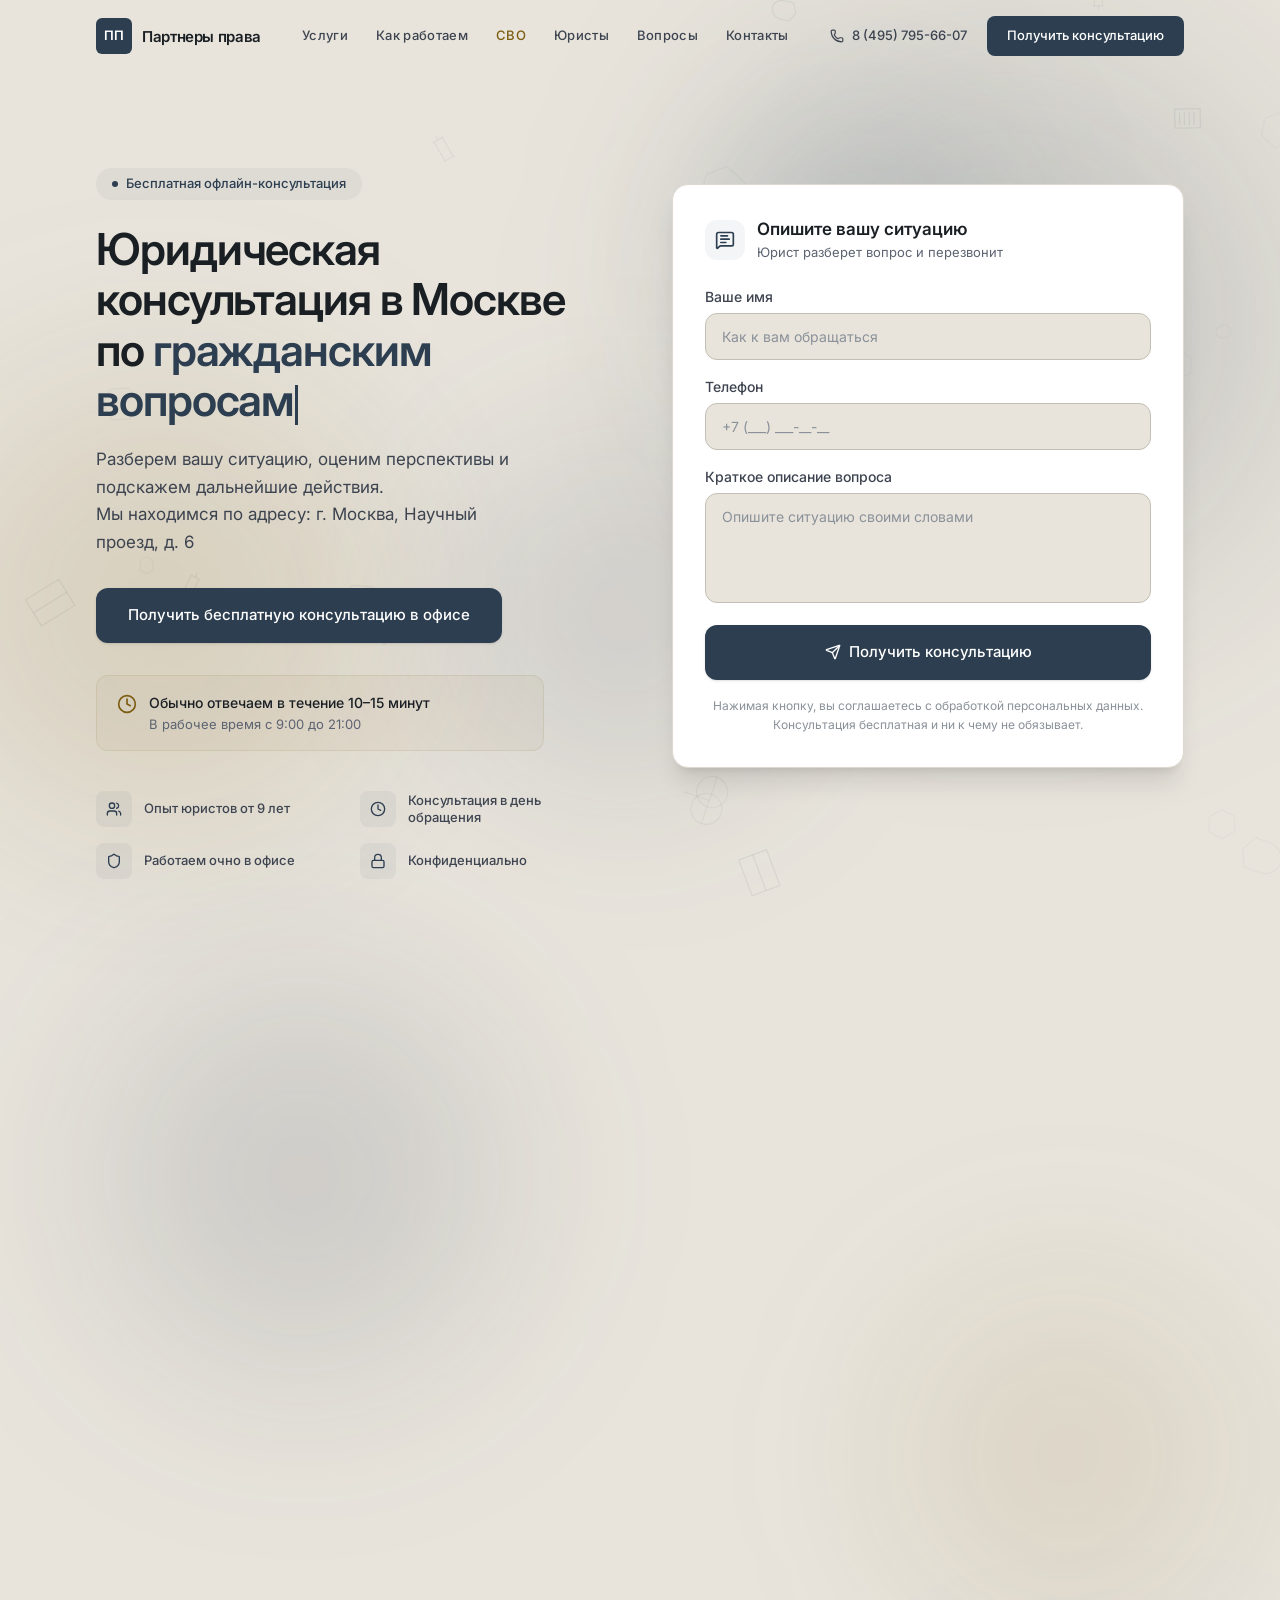
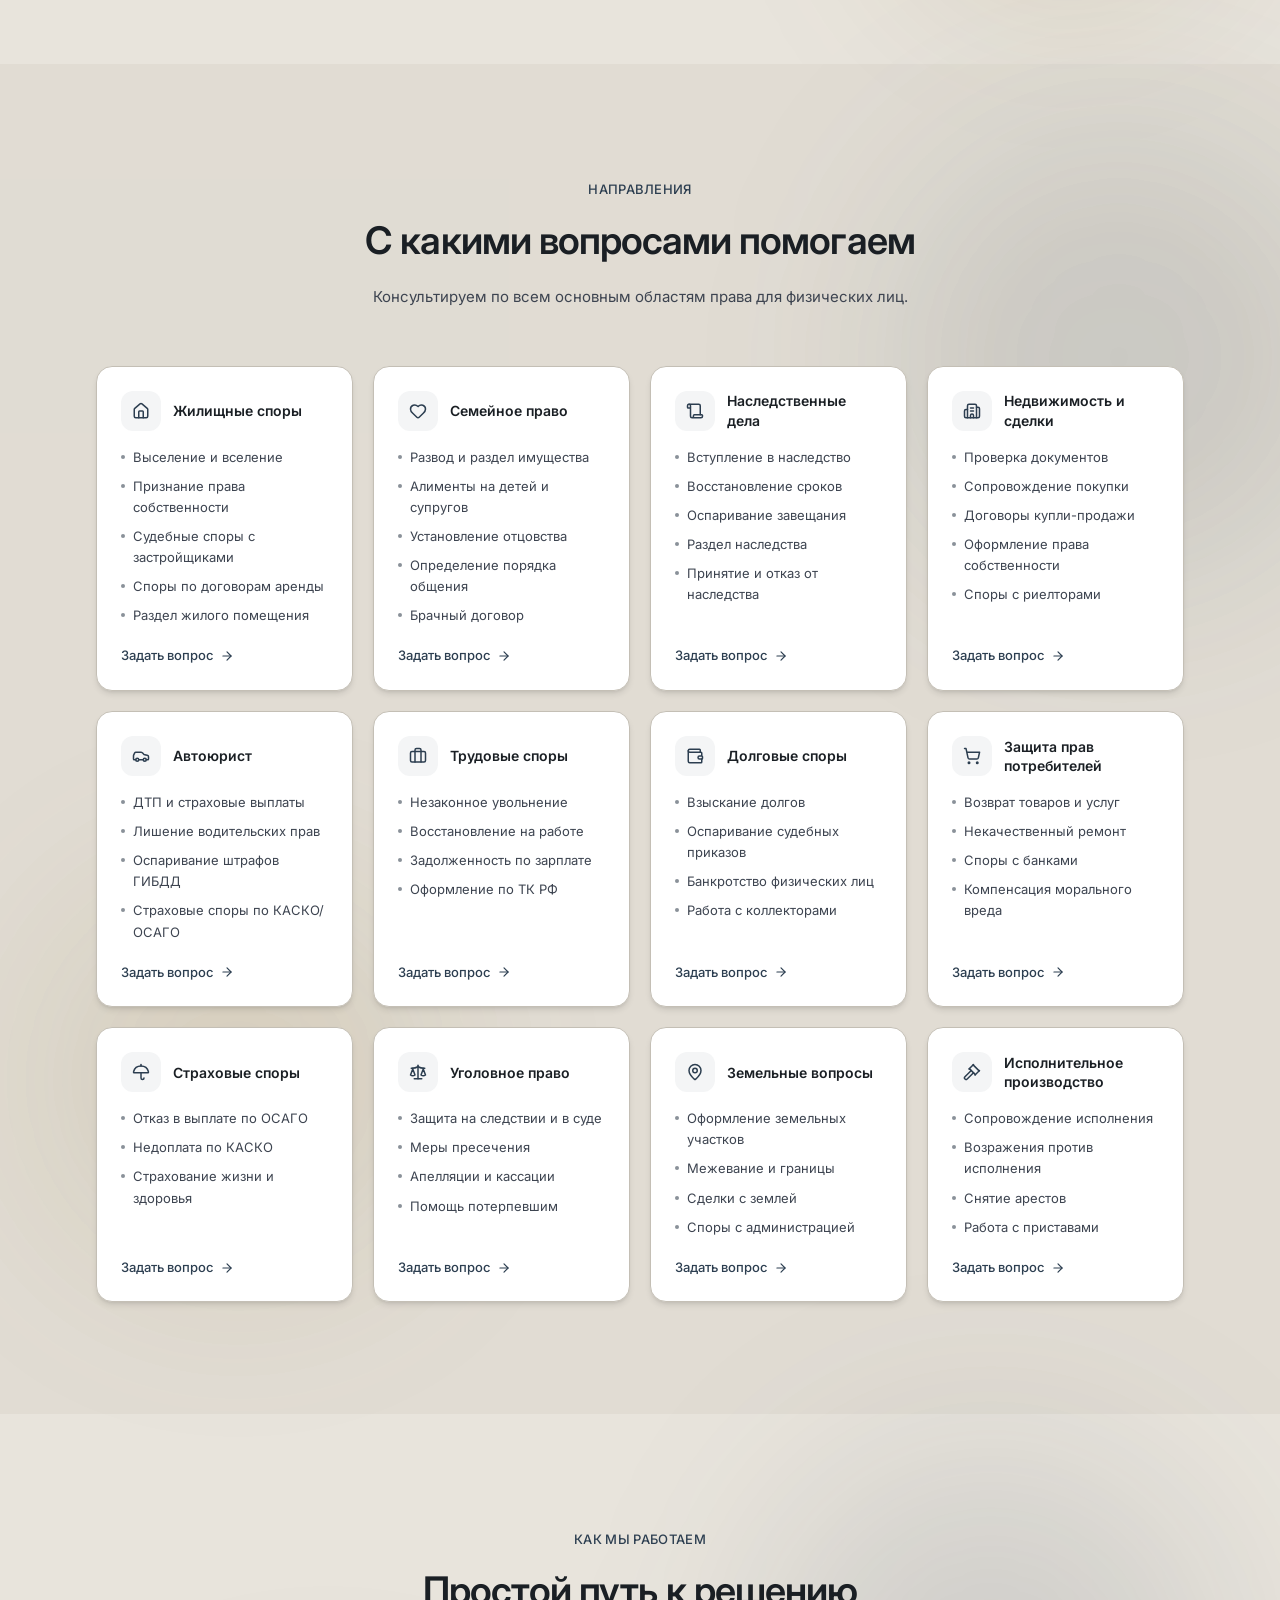
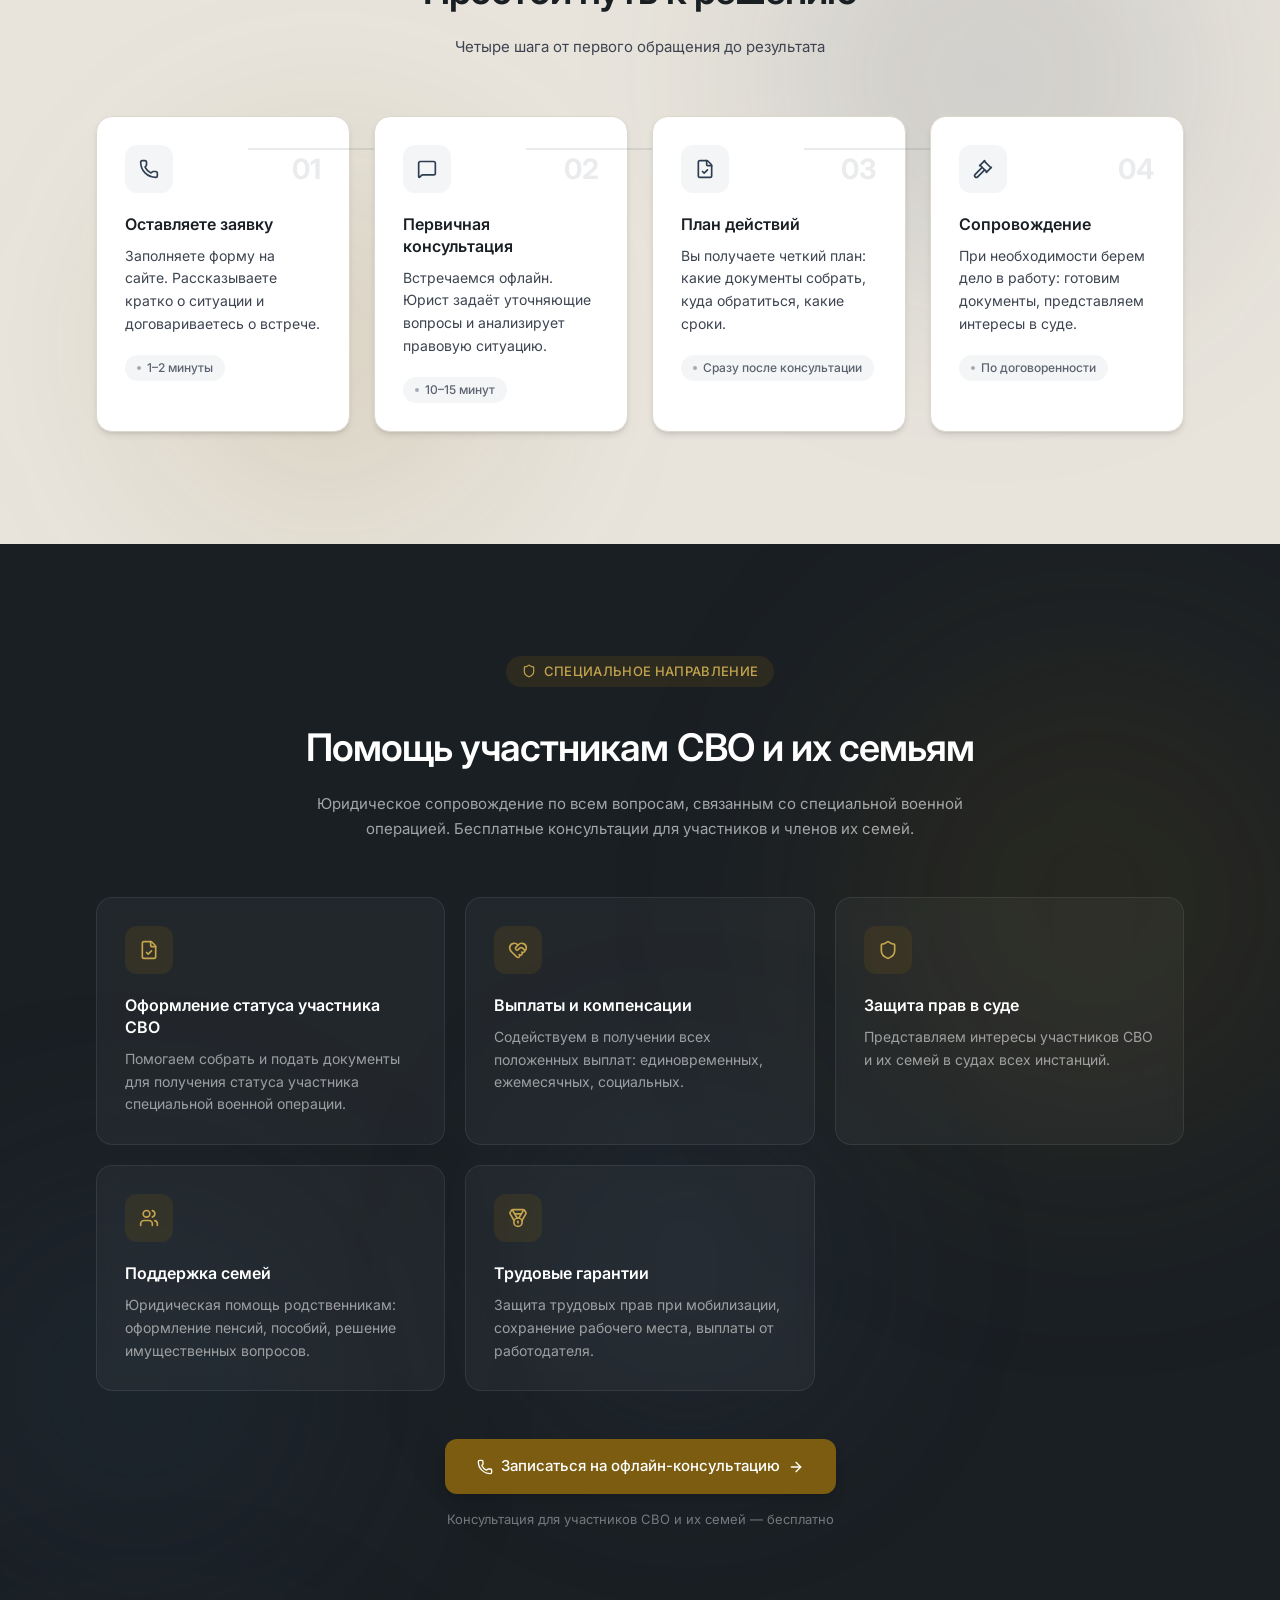
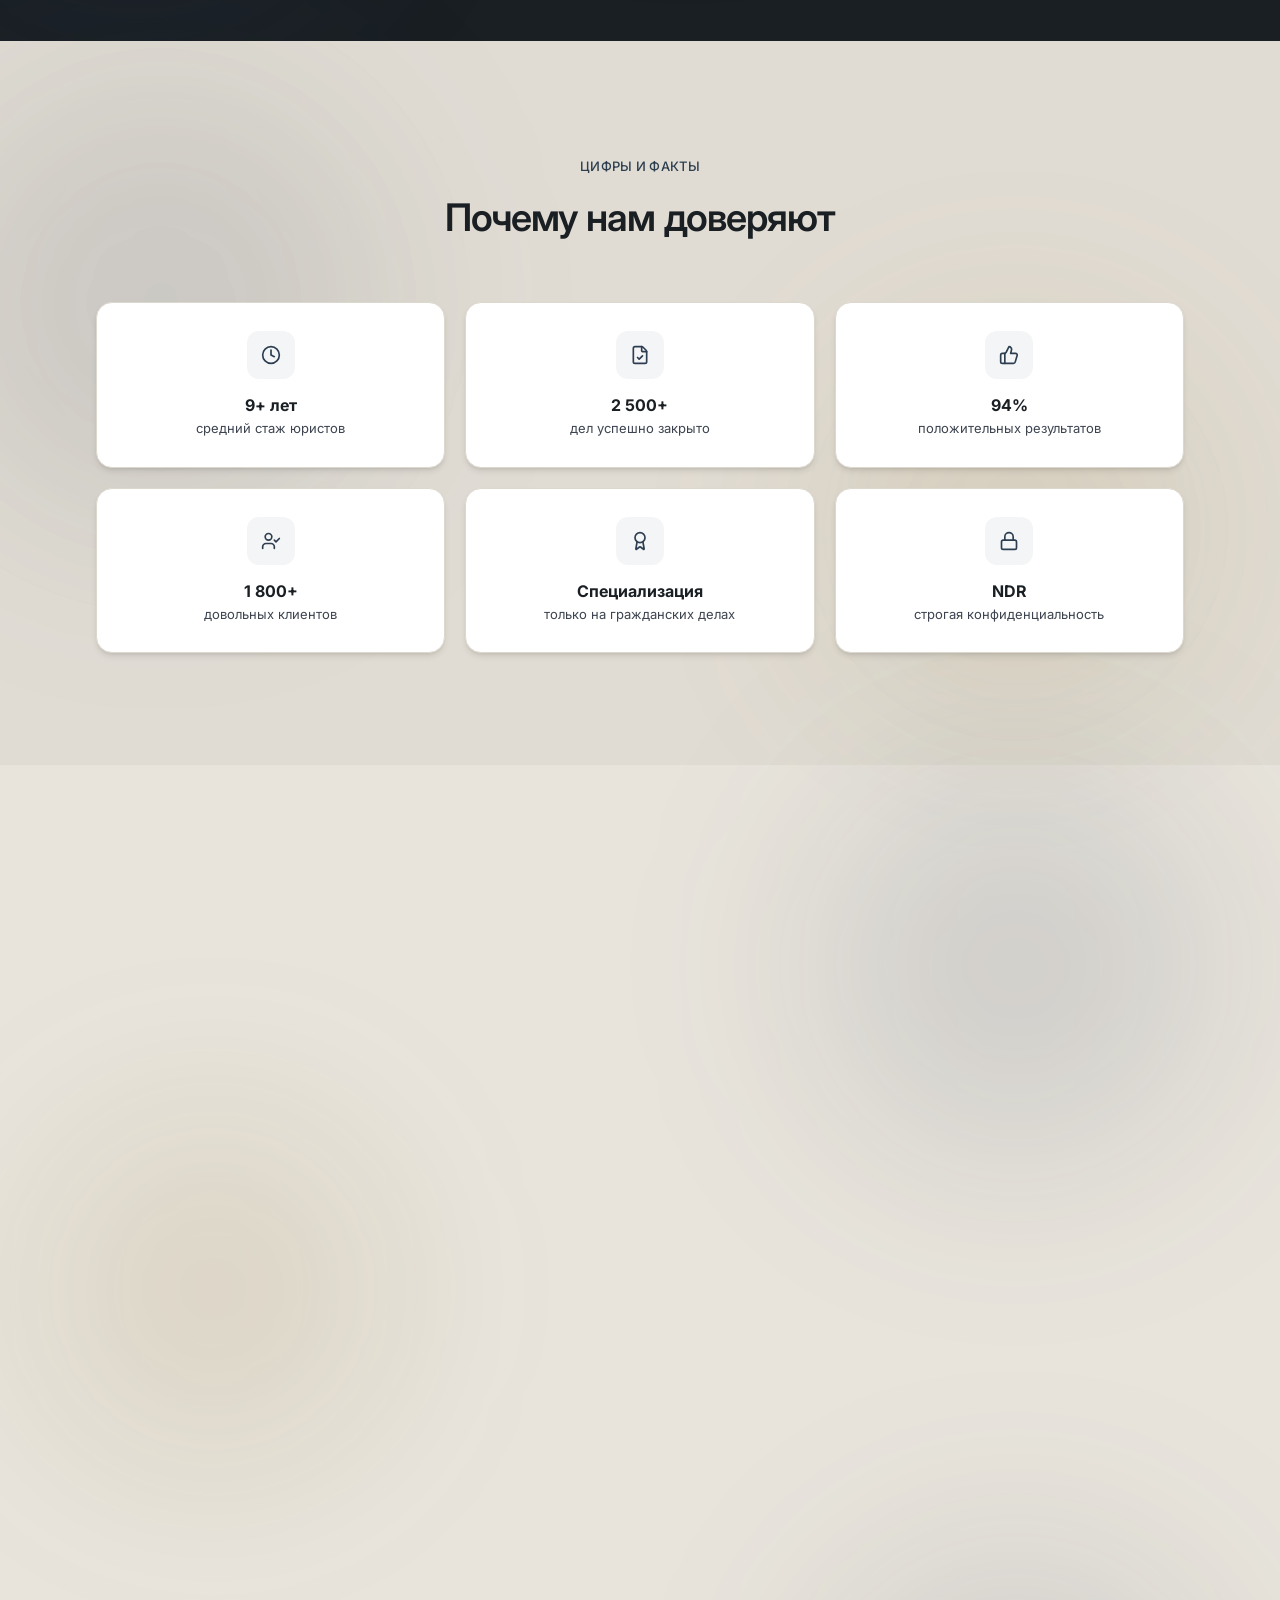
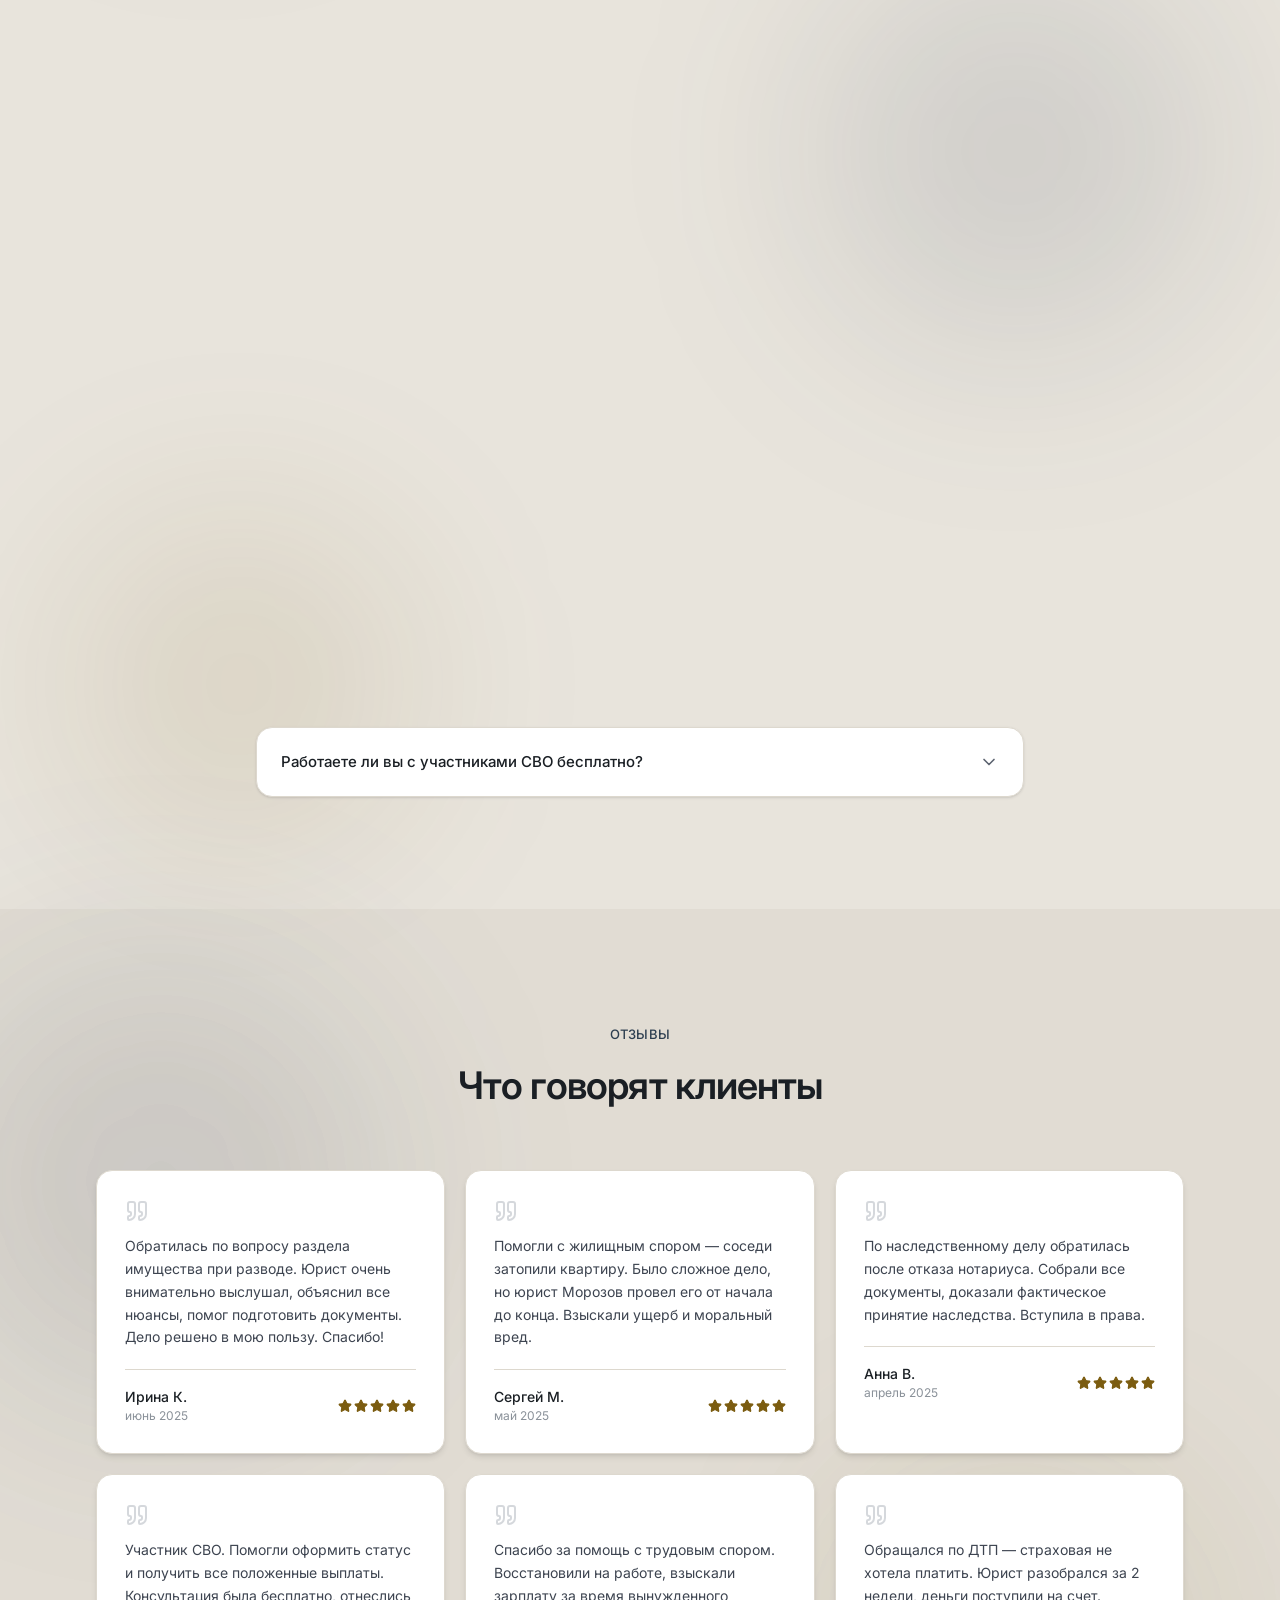
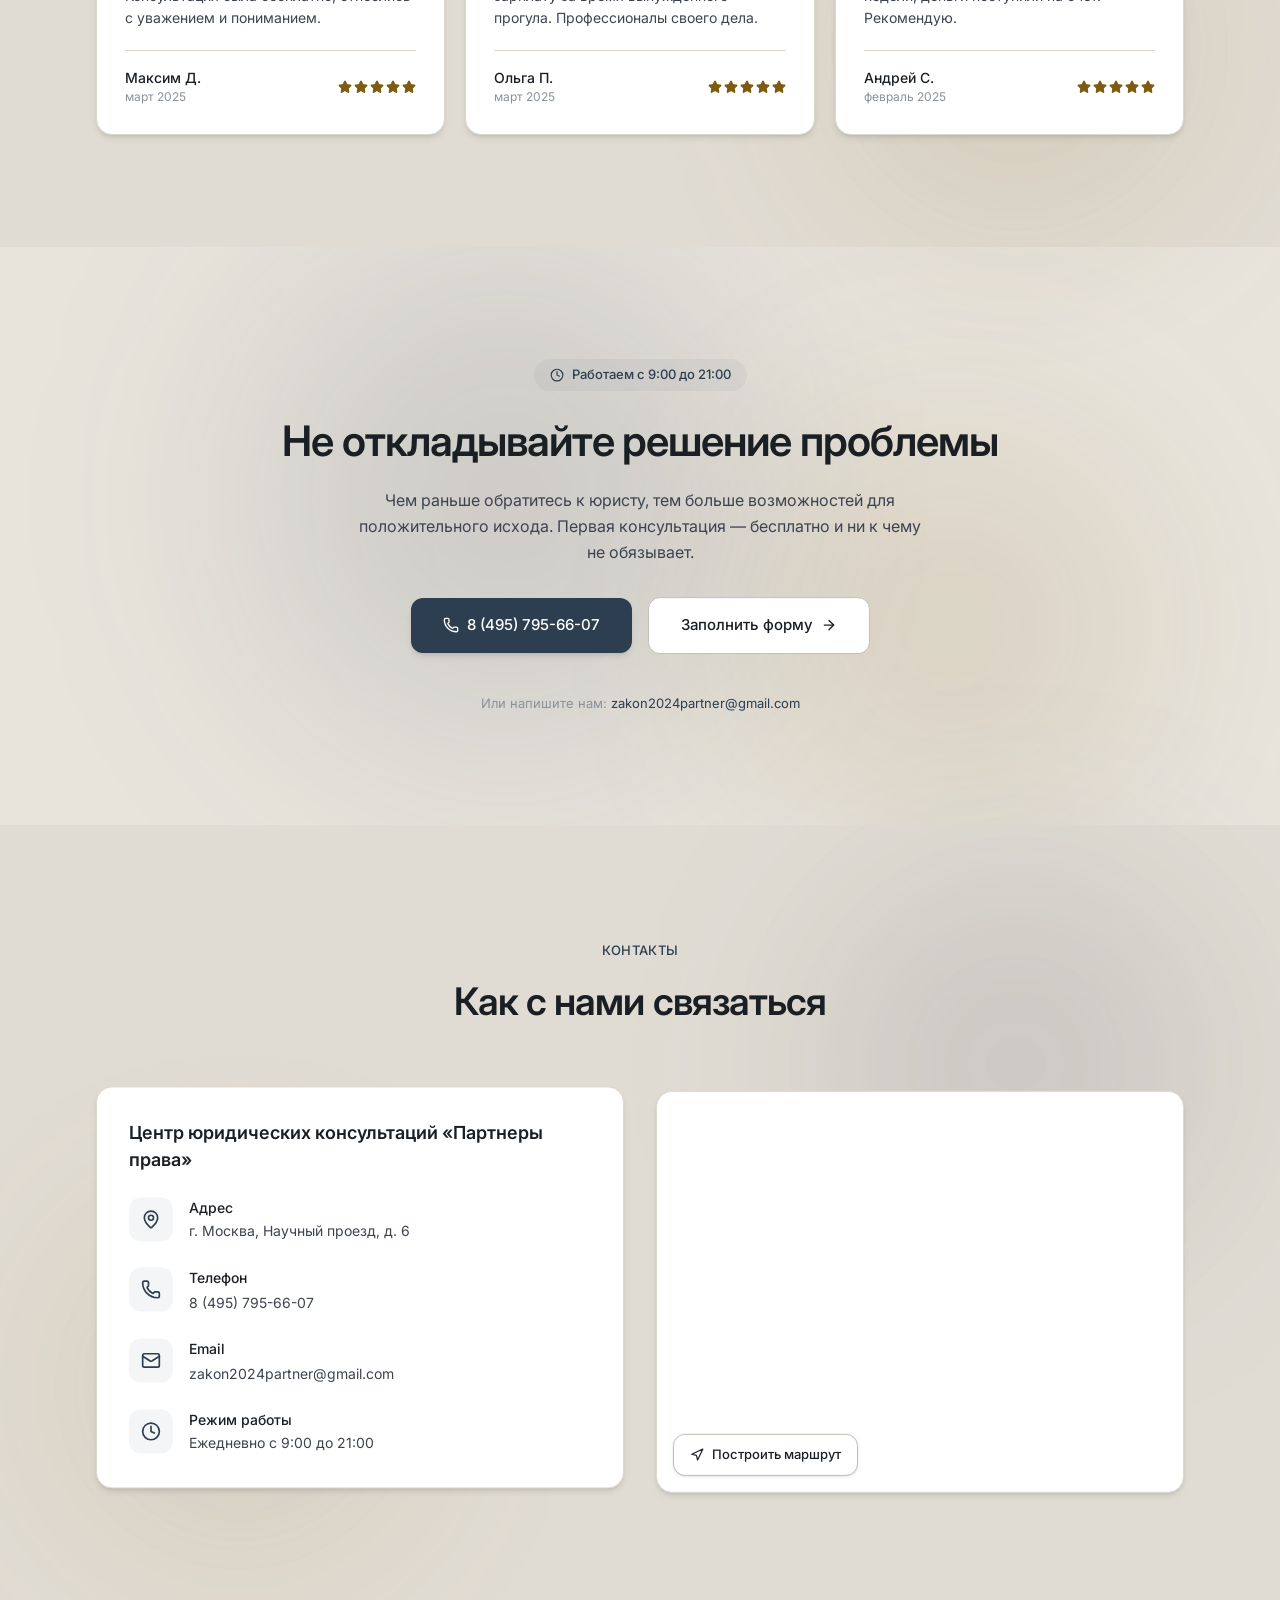
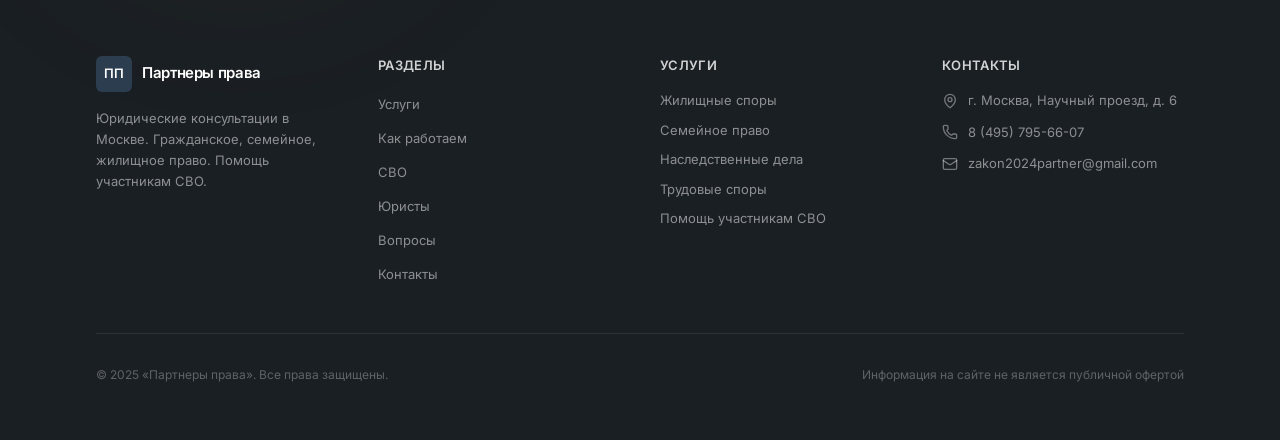
==== commit ed4974e8: "Revert "Restore higher-converting consultation offer" This reverts commit c31a43a0ae4a438402bc985ac7" ====
--- a/index.html
+++ b/index.html
@@ -86,4 +86,4 @@
 
  ym(110552187, 'init', {ssr:true, webvisor:true, clickmap:true, ecommerce:"dataLayer", referrer: document.referrer, url: location.href, accurateTrackBounce:true, trackLinks:true});
 </script>
-<!-- /Yandex.Metrika counter --></head><body class="antialiased"><noscript><div><img src="https://mc.yandex.ru/watch/110552187" style="position:absolute; left:-9999px;" alt="" /></div></noscript><div hidden=""><!--$--><!--/$--></div><canvas style="position:fixed;top:0;left:0;width:100%;height:100%;z-index:0;pointer-events:none"></canvas><div class="relative z-10"><header class="fixed top-0 left-0 right-0 z-50 transition-all duration-300 bg-transparent" style="transform:translateY(-100px)"><div class="max-width-container section-padding"><nav class="flex items-center justify-between h-[72px]"><a href="#" class="flex items-center gap-2.5"><div class="w-9 h-9 bg-primary rounded-md flex items-center justify-center"><span class="text-white font-semibold text-[13px] tracking-wide">ПП</span></div><div class="hidden sm:block"><span class="font-semibold text-foreground text-[15px] tracking-tight">Партнеры права</span></div></a><div class="hidden lg:flex items-center gap-7"><button class="text-[13px] font-medium transition-colors tracking-wide text-ink-light hover:text-foreground">Услуги</button><button class="text-[13px] font-medium transition-colors tracking-wide text-ink-light hover:text-foreground">Как работаем</button><button class="text-[13px] font-medium transition-colors tracking-wide text-accent hover:text-accent-dark">СВО</button><button class="text-[13px] font-medium transition-colors tracking-wide text-ink-light hover:text-foreground">Юристы</button><button class="text-[13px] font-medium transition-colors tracking-wide text-ink-light hover:text-foreground">Вопросы</button><button class="text-[13px] font-medium transition-colors tracking-wide text-ink-light hover:text-foreground">Контакты</button></div><div class="hidden lg:flex items-center gap-5"><a href="tel:84957956607" class="flex items-center gap-2 text-[13px] font-medium text-ink-light hover:text-foreground transition-colors"><svg xmlns="http://www.w3.org/2000/svg" width="24" height="24" viewBox="0 0 24 24" fill="none" stroke="currentColor" stroke-width="2" stroke-linecap="round" stroke-linejoin="round" class="lucide lucide-phone w-3.5 h-3.5" aria-hidden="true"><path d="M13.832 16.568a1 1 0 0 0 1.213-.303l.355-.465A2 2 0 0 1 17 15h3a2 2 0 0 1 2 2v3a2 2 0 0 1-2 2A18 18 0 0 1 2 4a2 2 0 0 1 2-2h3a2 2 0 0 1 2 2v3a2 2 0 0 1-.8 1.6l-.468.351a1 1 0 0 0-.292 1.233 14 14 0 0 0 6.392 6.384"></path></svg>8 (495) 795-66-07</a><button class="bg-primary text-white text-[13px] font-medium px-5 py-2.5 rounded-lg hover:bg-primary-dark transition-colors">Получить консультацию</button></div><button class="lg:hidden p-2"><svg xmlns="http://www.w3.org/2000/svg" width="24" height="24" viewBox="0 0 24 24" fill="none" stroke="currentColor" stroke-width="2" stroke-linecap="round" stroke-linejoin="round" class="lucide lucide-menu w-5 h-5" aria-hidden="true"><path d="M4 5h16"></path><path d="M4 12h16"></path><path d="M4 19h16"></path></svg></button></nav></div></header><main><section class="relative min-h-screen overflow-hidden pt-[72px]"><div class="absolute top-[5%] right-[0%] w-[550px] h-[550px] bg-primary/[0.18] rounded-full blur-[120px] pointer-events-none"></div><div class="absolute bottom-[15%] left-[-5%] w-[450px] h-[450px] bg-accent/[0.14] rounded-full blur-[100px] pointer-events-none"></div><div class="absolute top-[45%] left-[35%] w-[350px] h-[350px] bg-primary/[0.12] rounded-full blur-[90px] pointer-events-none"></div><div class="absolute top-[10%] left-[55%] w-[300px] h-[300px] bg-[#3D566E]/[0.14] rounded-full blur-[80px] pointer-events-none"></div><div class="max-width-container section-padding relative z-10"><div class="grid lg:grid-cols-2 gap-12 lg:gap-16 items-start pt-12 sm:pt-16 lg:pt-24 pb-16 lg:pb-24"><div class="max-w-xl" style="opacity:0;transform:translateY(40px)"><div class="inline-flex items-center gap-2 bg-primary/5 rounded-full px-4 py-1.5 mb-6"><span class="w-1.5 h-1.5 bg-primary rounded-full"></span><span class="text-[13px] font-medium text-primary">Бесплатная первичная консультация</span></div><h1 class="text-[28px] sm:text-[36px] lg:text-[44px] font-semibold text-foreground leading-[1.15] tracking-tight mb-5 min-h-[120px] sm:min-h-[100px]"><span>Юридическая консультация в Москве по </span><span class="text-primary"><span class="inline-block w-[3px] h-[0.9em] bg-primary ml-0.5 align-middle transition-opacity duration-100 opacity-100"></span></span></h1><p class="text-[16px] sm:text-[17px] text-ink-light leading-relaxed mb-8 max-w-md">Разберем вашу ситуацию, оценим перспективы и подскажем дальнейшие действия</p><a href="#hero-form" class="inline-flex items-center bg-primary text-white text-[15px] font-medium px-8 py-4 rounded-xl hover:bg-primary-dark transition-colors mb-8 shadow-sm" tabindex="0">Получить бесплатную консультацию</a><div class="flex items-start gap-3 bg-accent/[0.04] border border-accent/10 rounded-xl px-5 py-4 mb-10 max-w-md"><svg xmlns="http://www.w3.org/2000/svg" width="24" height="24" viewBox="0 0 24 24" fill="none" stroke="currentColor" stroke-width="2" stroke-linecap="round" stroke-linejoin="round" class="lucide lucide-clock w-5 h-5 text-accent flex-shrink-0 mt-0.5" aria-hidden="true"><circle cx="12" cy="12" r="10"></circle><path d="M12 6v6l4 2"></path></svg><div><p class="text-[14px] font-medium text-foreground">Обычно отвечаем в течение 10–15 минут</p><p class="text-[13px] text-ink-lighter mt-0.5">В рабочее время с 9:00 до 21:00</p></div></div><div class="grid grid-cols-2 gap-4"><div class="flex items-center gap-3" style="opacity:0;transform:translateY(20px)"><div class="w-9 h-9 bg-primary/5 rounded-lg flex items-center justify-center flex-shrink-0"><svg xmlns="http://www.w3.org/2000/svg" width="24" height="24" viewBox="0 0 24 24" fill="none" stroke="currentColor" stroke-width="2" stroke-linecap="round" stroke-linejoin="round" class="lucide lucide-users w-4 h-4 text-primary" aria-hidden="true"><path d="M16 21v-2a4 4 0 0 0-4-4H6a4 4 0 0 0-4 4v2"></path><path d="M16 3.128a4 4 0 0 1 0 7.744"></path><path d="M22 21v-2a4 4 0 0 0-3-3.87"></path><circle cx="9" cy="7" r="4"></circle></svg></div><span class="text-[13px] font-medium text-ink-light leading-snug">Опыт юристов от 9 лет</span></div><div class="flex items-center gap-3" style="opacity:0;transform:translateY(20px)"><div class="w-9 h-9 bg-primary/5 rounded-lg flex items-center justify-center flex-shrink-0"><svg xmlns="http://www.w3.org/2000/svg" width="24" height="24" viewBox="0 0 24 24" fill="none" stroke="currentColor" stroke-width="2" stroke-linecap="round" stroke-linejoin="round" class="lucide lucide-clock w-4 h-4 text-primary" aria-hidden="true"><circle cx="12" cy="12" r="10"></circle><path d="M12 6v6l4 2"></path></svg></div><span class="text-[13px] font-medium text-ink-light leading-snug">Консультация в день обращения</span></div><div class="flex items-center gap-3" style="opacity:0;transform:translateY(20px)"><div class="w-9 h-9 bg-primary/5 rounded-lg flex items-center justify-center flex-shrink-0"><svg xmlns="http://www.w3.org/2000/svg" width="24" height="24" viewBox="0 0 24 24" fill="none" stroke="currentColor" stroke-width="2" stroke-linecap="round" stroke-linejoin="round" class="lucide lucide-shield w-4 h-4 text-primary" aria-hidden="true"><path d="M20 13c0 5-3.5 7.5-7.66 8.95a1 1 0 0 1-.67-.01C7.5 20.5 4 18 4 13V6a1 1 0 0 1 1-1c2 0 4.5-1.2 6.24-2.72a1.17 1.17 0 0 1 1.52 0C14.51 3.81 17 5 19 5a1 1 0 0 1 1 1z"></path></svg></div><span class="text-[13px] font-medium text-ink-light leading-snug">Работаем онлайн и очно</span></div><div class="flex items-center gap-3" style="opacity:0;transform:translateY(20px)"><div class="w-9 h-9 bg-primary/5 rounded-lg flex items-center justify-center flex-shrink-0"><svg xmlns="http://www.w3.org/2000/svg" width="24" height="24" viewBox="0 0 24 24" fill="none" stroke="currentColor" stroke-width="2" stroke-linecap="round" stroke-linejoin="round" class="lucide lucide-lock w-4 h-4 text-primary" aria-hidden="true"><rect width="18" height="11" x="3" y="11" rx="2" ry="2"></rect><path d="M7 11V7a5 5 0 0 1 10 0v4"></path></svg></div><span class="text-[13px] font-medium text-ink-light leading-snug">Конфиденциально</span></div></div></div><div id="hero-form" class="lg:pt-4" style="opacity:0;transform:translateY(40px)"><div class="bg-white rounded-2xl shadow-xl border border-warm p-6 sm:p-8"><div class="flex items-center gap-3 mb-6"><div class="w-10 h-10 bg-primary/5 rounded-xl flex items-center justify-center"><svg xmlns="http://www.w3.org/2000/svg" width="24" height="24" viewBox="0 0 24 24" fill="none" stroke="currentColor" stroke-width="2" stroke-linecap="round" stroke-linejoin="round" class="lucide lucide-message-square-text w-5 h-5 text-primary" aria-hidden="true"><path d="M22 17a2 2 0 0 1-2 2H6.828a2 2 0 0 0-1.414.586l-2.202 2.202A.71.71 0 0 1 2 21.286V5a2 2 0 0 1 2-2h16a2 2 0 0 1 2 2z"></path><path d="M7 11h10"></path><path d="M7 15h6"></path><path d="M7 7h8"></path></svg></div><div><h3 class="text-[17px] font-semibold text-foreground">Опишите вашу ситуацию</h3><p class="text-[13px] text-ink-lighter">Юрист разберет вопрос и перезвонит</p></div></div><form class="space-y-4"><div><label class="block text-[14px] font-medium text-ink-light mb-1.5">Ваше имя</label><input type="text" required="" placeholder="Как к вам обращаться" class="w-full px-4 py-3 bg-background border border-warm-border rounded-xl text-[14px] placeholder:text-ink-faint focus:outline-none focus:ring-2 focus:ring-primary/20 focus:border-primary/30 transition-all" value=""/></div><div><label class="block text-[14px] font-medium text-ink-light mb-1.5">Телефон</label><input type="tel" required="" placeholder="+7 (___) ___-__-__" class="w-full px-4 py-3 bg-background border border-warm-border rounded-xl text-[14px] placeholder:text-ink-faint focus:outline-none focus:ring-2 focus:ring-primary/20 focus:border-primary/30 transition-all" value=""/></div><div><label class="block text-[14px] font-medium text-ink-light mb-1.5">Краткое описание вопроса</label><textarea required="" rows="4" placeholder="Опишите ситуацию своими словами" class="w-full px-4 py-3 bg-background border border-warm-border rounded-xl text-[14px] placeholder:text-ink-faint focus:outline-none focus:ring-2 focus:ring-primary/20 focus:border-primary/30 transition-all resize-none"></textarea></div><button type="submit" class="w-full flex items-center justify-center gap-2 bg-primary text-white text-[15px] font-medium py-4 rounded-xl hover:bg-primary-dark transition-colors shadow-sm disabled:opacity-60" tabindex="0"><svg xmlns="http://www.w3.org/2000/svg" width="24" height="24" viewBox="0 0 24 24" fill="none" stroke="currentColor" stroke-width="2" stroke-linecap="round" stroke-linejoin="round" class="lucide lucide-send w-4 h-4" aria-hidden="true"><path d="M14.536 21.686a.5.5 0 0 0 .937-.024l6.5-19a.496.496 0 0 0-.635-.635l-19 6.5a.5.5 0 0 0-.024.937l7.93 3.18a2 2 0 0 1 1.112 1.11z"></path><path d="m21.854 2.147-10.94 10.939"></path></svg>Получить консультацию</button><p class="text-[12px] text-ink-faint text-center leading-relaxed">Нажимая кнопку, вы соглашаетесь с обработкой персональных данных. Консультация бесплатная и ни к чему не обязывает.</p></form></div></div></div></div></section><section class="relative py-20 sm:py-24 lg:py-28"><div class="absolute top-[0%] left-[8%] w-[400px] h-[400px] bg-primary/[0.14] rounded-full blur-[100px] pointer-events-none"></div><div class="absolute bottom-[5%] right-[3%] w-[350px] h-[350px] bg-accent/[0.10] rounded-full blur-[90px] pointer-events-none"></div><div class="max-width-container section-padding relative z-10"><div style="opacity:0;transform:translateY(30px)"><div class="text-center mb-14"><span class="text-[13px] font-medium text-primary tracking-wide uppercase">Преимущества</span><h2 class="text-[26px] sm:text-[32px] lg:text-[38px] font-semibold text-foreground mt-3 tracking-tight">Почему обращаются к нам</h2></div></div><div class="grid sm:grid-cols-2 lg:grid-cols-4 gap-6"><div style="opacity:0;transform:translateY(30px)"><div class="group bg-white rounded-2xl p-7 border border-warm shadow-md h-full hover:border-primary/30 hover:shadow-xl transition-all duration-300"><div class="w-12 h-12 bg-primary/5 rounded-xl flex items-center justify-center mb-5 group-hover:bg-primary/10 transition-colors"><svg xmlns="http://www.w3.org/2000/svg" width="24" height="24" viewBox="0 0 24 24" fill="none" stroke="currentColor" stroke-width="2" stroke-linecap="round" stroke-linejoin="round" class="lucide lucide-zap w-5 h-5 text-primary" aria-hidden="true"><path d="M4 14a1 1 0 0 1-.78-1.63l9.9-10.2a.5.5 0 0 1 .86.46l-1.92 6.02A1 1 0 0 0 13 10h7a1 1 0 0 1 .78 1.63l-9.9 10.2a.5.5 0 0 1-.86-.46l1.92-6.02A1 1 0 0 0 11 14z"></path></svg></div><h3 class="text-[16px] font-semibold text-foreground mb-2.5 leading-snug">Быстро разбираем ситуацию</h3><p class="text-[14px] text-ink-light leading-relaxed">Не тянем время. За первый разговор получаем ключевые детали и понимаем суть вопроса.</p></div></div><div style="opacity:0;transform:translateY(30px)"><div class="group bg-white rounded-2xl p-7 border border-warm shadow-md h-full hover:border-primary/30 hover:shadow-xl transition-all duration-300"><div class="w-12 h-12 bg-primary/5 rounded-xl flex items-center justify-center mb-5 group-hover:bg-primary/10 transition-colors"><svg xmlns="http://www.w3.org/2000/svg" width="24" height="24" viewBox="0 0 24 24" fill="none" stroke="currentColor" stroke-width="2" stroke-linecap="round" stroke-linejoin="round" class="lucide lucide-message-circle w-5 h-5 text-primary" aria-hidden="true"><path d="M2.992 16.342a2 2 0 0 1 .094 1.167l-1.065 3.29a1 1 0 0 0 1.236 1.168l3.413-.998a2 2 0 0 1 1.099.092 10 10 0 1 0-4.777-4.719"></path></svg></div><h3 class="text-[16px] font-semibold text-foreground mb-2.5 leading-snug">Говорим понятным языком</h3><p class="text-[14px] text-ink-light leading-relaxed">Объясняем без канцелярита и юридического жаргона. Вы поймете, что происходит и что делать.</p></div></div><div style="opacity:0;transform:translateY(30px)"><div class="group bg-white rounded-2xl p-7 border border-warm shadow-md h-full hover:border-primary/30 hover:shadow-xl transition-all duration-300"><div class="w-12 h-12 bg-primary/5 rounded-xl flex items-center justify-center mb-5 group-hover:bg-primary/10 transition-colors"><svg xmlns="http://www.w3.org/2000/svg" width="24" height="24" viewBox="0 0 24 24" fill="none" stroke="currentColor" stroke-width="2" stroke-linecap="round" stroke-linejoin="round" class="lucide lucide-trending-up w-5 h-5 text-primary" aria-hidden="true"><path d="M16 7h6v6"></path><path d="m22 7-8.5 8.5-5-5L2 17"></path></svg></div><h3 class="text-[16px] font-semibold text-foreground mb-2.5 leading-snug">Оцениваем реальные перспективы</h3><p class="text-[14px] text-ink-light leading-relaxed">Честно говорим о сильных и слабых сторонах дела. Не обещаем того, чего гарантировать нельзя.</p></div></div><div style="opacity:0;transform:translateY(30px)"><div class="group bg-white rounded-2xl p-7 border border-warm shadow-md h-full hover:border-primary/30 hover:shadow-xl transition-all duration-300"><div class="w-12 h-12 bg-primary/5 rounded-xl flex items-center justify-center mb-5 group-hover:bg-primary/10 transition-colors"><svg xmlns="http://www.w3.org/2000/svg" width="24" height="24" viewBox="0 0 24 24" fill="none" stroke="currentColor" stroke-width="2" stroke-linecap="round" stroke-linejoin="round" class="lucide lucide-file-text w-5 h-5 text-primary" aria-hidden="true"><path d="M6 22a2 2 0 0 1-2-2V4a2 2 0 0 1 2-2h8a2.4 2.4 0 0 1 1.704.706l3.588 3.588A2.4 2.4 0 0 1 20 8v12a2 2 0 0 1-2 2z"></path><path d="M14 2v5a1 1 0 0 0 1 1h5"></path><path d="M10 9H8"></path><path d="M16 13H8"></path><path d="M16 17H8"></path></svg></div><h3 class="text-[16px] font-semibold text-foreground mb-2.5 leading-snug">Помогаем с документами и планом действий</h3><p class="text-[14px] text-ink-light leading-relaxed">После консультации вы получите четкий план: какие документы нужны, куда обращаться, в какие сроки.</p></div></div></div></div></section><section id="services" class="relative py-20 sm:py-24 lg:py-28 bg-warm/60"><div class="absolute top-[5%] right-[-5%] w-[450px] h-[450px] bg-primary/[0.13] rounded-full blur-[100px] pointer-events-none"></div><div class="absolute bottom-[10%] left-[3%] w-[400px] h-[400px] bg-accent/[0.10] rounded-full blur-[90px] pointer-events-none"></div><div class="max-width-container section-padding relative z-10"><div style="opacity:0;transform:translateY(30px)"><div class="text-center mb-14"><span class="text-[13px] font-medium text-primary tracking-wide uppercase">Направления</span><h2 class="text-[26px] sm:text-[32px] lg:text-[38px] font-semibold text-foreground mt-3 tracking-tight">С какими вопросами помогаем</h2><p class="text-[15px] text-ink-light mt-4 max-w-xl mx-auto leading-relaxed">Консультируем по всем основным областям права для физических лиц.</p></div></div><div class="grid sm:grid-cols-2 lg:grid-cols-3 xl:grid-cols-4 gap-5"><div style="opacity:0;transform:translateY(30px)"><div class="group bg-white rounded-2xl p-6 border border-warm-border shadow-md h-full flex flex-col hover:border-primary/30 hover:shadow-xl transition-all duration-300"><div class="flex items-center gap-3 mb-4"><div class="w-10 h-10 bg-primary/5 rounded-xl flex items-center justify-center flex-shrink-0 group-hover:bg-primary/10 transition-colors"><svg xmlns="http://www.w3.org/2000/svg" width="24" height="24" viewBox="0 0 24 24" fill="none" stroke="currentColor" stroke-width="2" stroke-linecap="round" stroke-linejoin="round" class="lucide lucide-house w-[18px] h-[18px] text-primary" aria-hidden="true"><path d="M15 21v-8a1 1 0 0 0-1-1h-4a1 1 0 0 0-1 1v8"></path><path d="M3 10a2 2 0 0 1 .709-1.528l7-6a2 2 0 0 1 2.582 0l7 6A2 2 0 0 1 21 10v9a2 2 0 0 1-2 2H5a2 2 0 0 1-2-2z"></path></svg></div><h3 class="text-[14px] sm:text-[15px] font-semibold text-foreground leading-snug" style="overflow-wrap:anywhere">Жилищные споры</h3></div><ul class="space-y-2 flex-1"><li class="text-[13px] text-ink-light leading-relaxed flex items-start gap-2"><span class="w-1 h-1 bg-ink-faint rounded-full mt-2 flex-shrink-0"></span>Выселение и вселение</li><li class="text-[13px] text-ink-light leading-relaxed flex items-start gap-2"><span class="w-1 h-1 bg-ink-faint rounded-full mt-2 flex-shrink-0"></span>Признание права собственности</li><li class="text-[13px] text-ink-light leading-relaxed flex items-start gap-2"><span class="w-1 h-1 bg-ink-faint rounded-full mt-2 flex-shrink-0"></span>Судебные споры с застройщиками</li><li class="text-[13px] text-ink-light leading-relaxed flex items-start gap-2"><span class="w-1 h-1 bg-ink-faint rounded-full mt-2 flex-shrink-0"></span>Споры по договорам аренды</li><li class="text-[13px] text-ink-light leading-relaxed flex items-start gap-2"><span class="w-1 h-1 bg-ink-faint rounded-full mt-2 flex-shrink-0"></span>Раздел жилого помещения</li></ul><button class="mt-5 flex items-center gap-1.5 text-[13px] font-medium text-primary hover:text-primary-dark transition-colors group/btn">Задать вопрос<svg xmlns="http://www.w3.org/2000/svg" width="24" height="24" viewBox="0 0 24 24" fill="none" stroke="currentColor" stroke-width="2" stroke-linecap="round" stroke-linejoin="round" class="lucide lucide-arrow-right w-3.5 h-3.5 group-hover/btn:translate-x-0.5 transition-transform" aria-hidden="true"><path d="M5 12h14"></path><path d="m12 5 7 7-7 7"></path></svg></button></div></div><div style="opacity:0;transform:translateY(30px)"><div class="group bg-white rounded-2xl p-6 border border-warm-border shadow-md h-full flex flex-col hover:border-primary/30 hover:shadow-xl transition-all duration-300"><div class="flex items-center gap-3 mb-4"><div class="w-10 h-10 bg-primary/5 rounded-xl flex items-center justify-center flex-shrink-0 group-hover:bg-primary/10 transition-colors"><svg xmlns="http://www.w3.org/2000/svg" width="24" height="24" viewBox="0 0 24 24" fill="none" stroke="currentColor" stroke-width="2" stroke-linecap="round" stroke-linejoin="round" class="lucide lucide-heart w-[18px] h-[18px] text-primary" aria-hidden="true"><path d="M2 9.5a5.5 5.5 0 0 1 9.591-3.676.56.56 0 0 0 .818 0A5.49 5.49 0 0 1 22 9.5c0 2.29-1.5 4-3 5.5l-5.492 5.313a2 2 0 0 1-3 .019L5 15c-1.5-1.5-3-3.2-3-5.5"></path></svg></div><h3 class="text-[14px] sm:text-[15px] font-semibold text-foreground leading-snug" style="overflow-wrap:anywhere">Семейное право</h3></div><ul class="space-y-2 flex-1"><li class="text-[13px] text-ink-light leading-relaxed flex items-start gap-2"><span class="w-1 h-1 bg-ink-faint rounded-full mt-2 flex-shrink-0"></span>Развод и раздел имущества</li><li class="text-[13px] text-ink-light leading-relaxed flex items-start gap-2"><span class="w-1 h-1 bg-ink-faint rounded-full mt-2 flex-shrink-0"></span>Алименты на детей и супругов</li><li class="text-[13px] text-ink-light leading-relaxed flex items-start gap-2"><span class="w-1 h-1 bg-ink-faint rounded-full mt-2 flex-shrink-0"></span>Установление отцовства</li><li class="text-[13px] text-ink-light leading-relaxed flex items-start gap-2"><span class="w-1 h-1 bg-ink-faint rounded-full mt-2 flex-shrink-0"></span>Определение порядка общения</li><li class="text-[13px] text-ink-light leading-relaxed flex items-start gap-2"><span class="w-1 h-1 bg-ink-faint rounded-full mt-2 flex-shrink-0"></span>Брачный договор</li></ul><button class="mt-5 flex items-center gap-1.5 text-[13px] font-medium text-primary hover:text-primary-dark transition-colors group/btn">Задать вопрос<svg xmlns="http://www.w3.org/2000/svg" width="24" height="24" viewBox="0 0 24 24" fill="none" stroke="currentColor" stroke-width="2" stroke-linecap="round" stroke-linejoin="round" class="lucide lucide-arrow-right w-3.5 h-3.5 group-hover/btn:translate-x-0.5 transition-transform" aria-hidden="true"><path d="M5 12h14"></path><path d="m12 5 7 7-7 7"></path></svg></button></div></div><div style="opacity:0;transform:translateY(30px)"><div class="group bg-white rounded-2xl p-6 border border-warm-border shadow-md h-full flex flex-col hover:border-primary/30 hover:shadow-xl transition-all duration-300"><div class="flex items-center gap-3 mb-4"><div class="w-10 h-10 bg-primary/5 rounded-xl flex items-center justify-center flex-shrink-0 group-hover:bg-primary/10 transition-colors"><svg xmlns="http://www.w3.org/2000/svg" width="24" height="24" viewBox="0 0 24 24" fill="none" stroke="currentColor" stroke-width="2" stroke-linecap="round" stroke-linejoin="round" class="lucide lucide-scroll w-[18px] h-[18px] text-primary" aria-hidden="true"><path d="M19 17V5a2 2 0 0 0-2-2H4"></path><path d="M8 21h12a2 2 0 0 0 2-2v-1a1 1 0 0 0-1-1H11a1 1 0 0 0-1 1v1a2 2 0 1 1-4 0V5a2 2 0 1 0-4 0v2a1 1 0 0 0 1 1h3"></path></svg></div><h3 class="text-[14px] sm:text-[15px] font-semibold text-foreground leading-snug" style="overflow-wrap:anywhere">Наследственные дела</h3></div><ul class="space-y-2 flex-1"><li class="text-[13px] text-ink-light leading-relaxed flex items-start gap-2"><span class="w-1 h-1 bg-ink-faint rounded-full mt-2 flex-shrink-0"></span>Вступление в наследство</li><li class="text-[13px] text-ink-light leading-relaxed flex items-start gap-2"><span class="w-1 h-1 bg-ink-faint rounded-full mt-2 flex-shrink-0"></span>Восстановление сроков</li><li class="text-[13px] text-ink-light leading-relaxed flex items-start gap-2"><span class="w-1 h-1 bg-ink-faint rounded-full mt-2 flex-shrink-0"></span>Оспаривание завещания</li><li class="text-[13px] text-ink-light leading-relaxed flex items-start gap-2"><span class="w-1 h-1 bg-ink-faint rounded-full mt-2 flex-shrink-0"></span>Раздел наследства</li><li class="text-[13px] text-ink-light leading-relaxed flex items-start gap-2"><span class="w-1 h-1 bg-ink-faint rounded-full mt-2 flex-shrink-0"></span>Принятие и отказ от наследства</li></ul><button class="mt-5 flex items-center gap-1.5 text-[13px] font-medium text-primary hover:text-primary-dark transition-colors group/btn">Задать вопрос<svg xmlns="http://www.w3.org/2000/svg" width="24" height="24" viewBox="0 0 24 24" fill="none" stroke="currentColor" stroke-width="2" stroke-linecap="round" stroke-linejoin="round" class="lucide lucide-arrow-right w-3.5 h-3.5 group-hover/btn:translate-x-0.5 transition-transform" aria-hidden="true"><path d="M5 12h14"></path><path d="m12 5 7 7-7 7"></path></svg></button></div></div><div style="opacity:0;transform:translateY(30px)"><div class="group bg-white rounded-2xl p-6 border border-warm-border shadow-md h-full flex flex-col hover:border-primary/30 hover:shadow-xl transition-all duration-300"><div class="flex items-center gap-3 mb-4"><div class="w-10 h-10 bg-primary/5 rounded-xl flex items-center justify-center flex-shrink-0 group-hover:bg-primary/10 transition-colors"><svg xmlns="http://www.w3.org/2000/svg" width="24" height="24" viewBox="0 0 24 24" fill="none" stroke="currentColor" stroke-width="2" stroke-linecap="round" stroke-linejoin="round" class="lucide lucide-building2 lucide-building-2 w-[18px] h-[18px] text-primary" aria-hidden="true"><path d="M10 12h4"></path><path d="M10 8h4"></path><path d="M14 21v-3a2 2 0 0 0-4 0v3"></path><path d="M6 10H4a2 2 0 0 0-2 2v7a2 2 0 0 0 2 2h16a2 2 0 0 0 2-2V9a2 2 0 0 0-2-2h-2"></path><path d="M6 21V5a2 2 0 0 1 2-2h8a2 2 0 0 1 2 2v16"></path></svg></div><h3 class="text-[14px] sm:text-[15px] font-semibold text-foreground leading-snug" style="overflow-wrap:anywhere">Недвижимость и сделки</h3></div><ul class="space-y-2 flex-1"><li class="text-[13px] text-ink-light leading-relaxed flex items-start gap-2"><span class="w-1 h-1 bg-ink-faint rounded-full mt-2 flex-shrink-0"></span>Проверка документов</li><li class="text-[13px] text-ink-light leading-relaxed flex items-start gap-2"><span class="w-1 h-1 bg-ink-faint rounded-full mt-2 flex-shrink-0"></span>Сопровождение покупки</li><li class="text-[13px] text-ink-light leading-relaxed flex items-start gap-2"><span class="w-1 h-1 bg-ink-faint rounded-full mt-2 flex-shrink-0"></span>Договоры купли-продажи</li><li class="text-[13px] text-ink-light leading-relaxed flex items-start gap-2"><span class="w-1 h-1 bg-ink-faint rounded-full mt-2 flex-shrink-0"></span>Оформление права собственности</li><li class="text-[13px] text-ink-light leading-relaxed flex items-start gap-2"><span class="w-1 h-1 bg-ink-faint rounded-full mt-2 flex-shrink-0"></span>Споры с риелторами</li></ul><button class="mt-5 flex items-center gap-1.5 text-[13px] font-medium text-primary hover:text-primary-dark transition-colors group/btn">Задать вопрос<svg xmlns="http://www.w3.org/2000/svg" width="24" height="24" viewBox="0 0 24 24" fill="none" stroke="currentColor" stroke-width="2" stroke-linecap="round" stroke-linejoin="round" class="lucide lucide-arrow-right w-3.5 h-3.5 group-hover/btn:translate-x-0.5 transition-transform" aria-hidden="true"><path d="M5 12h14"></path><path d="m12 5 7 7-7 7"></path></svg></button></div></div><div style="opacity:0;transform:translateY(30px)"><div class="group bg-white rounded-2xl p-6 border border-warm-border shadow-md h-full flex flex-col hover:border-primary/30 hover:shadow-xl transition-all duration-300"><div class="flex items-center gap-3 mb-4"><div class="w-10 h-10 bg-primary/5 rounded-xl flex items-center justify-center flex-shrink-0 group-hover:bg-primary/10 transition-colors"><svg xmlns="http://www.w3.org/2000/svg" width="24" height="24" viewBox="0 0 24 24" fill="none" stroke="currentColor" stroke-width="2" stroke-linecap="round" stroke-linejoin="round" class="lucide lucide-car w-[18px] h-[18px] text-primary" aria-hidden="true"><path d="M19 17h2c.6 0 1-.4 1-1v-3c0-.9-.7-1.7-1.5-1.9C18.7 10.6 16 10 16 10s-1.3-1.4-2.2-2.3c-.5-.4-1.1-.7-1.8-.7H5c-.6 0-1.1.4-1.4.9l-1.4 2.9A3.7 3.7 0 0 0 2 12v4c0 .6.4 1 1 1h2"></path><circle cx="7" cy="17" r="2"></circle><path d="M9 17h6"></path><circle cx="17" cy="17" r="2"></circle></svg></div><h3 class="text-[14px] sm:text-[15px] font-semibold text-foreground leading-snug" style="overflow-wrap:anywhere">Автоюрист</h3></div><ul class="space-y-2 flex-1"><li class="text-[13px] text-ink-light leading-relaxed flex items-start gap-2"><span class="w-1 h-1 bg-ink-faint rounded-full mt-2 flex-shrink-0"></span>ДТП и страховые выплаты</li><li class="text-[13px] text-ink-light leading-relaxed flex items-start gap-2"><span class="w-1 h-1 bg-ink-faint rounded-full mt-2 flex-shrink-0"></span>Лишение водительских прав</li><li class="text-[13px] text-ink-light leading-relaxed flex items-start gap-2"><span class="w-1 h-1 bg-ink-faint rounded-full mt-2 flex-shrink-0"></span>Оспаривание штрафов ГИБДД</li><li class="text-[13px] text-ink-light leading-relaxed flex items-start gap-2"><span class="w-1 h-1 bg-ink-faint rounded-full mt-2 flex-shrink-0"></span>Страховые споры по КАСКО/ОСАГО</li></ul><button class="mt-5 flex items-center gap-1.5 text-[13px] font-medium text-primary hover:text-primary-dark transition-colors group/btn">Задать вопрос<svg xmlns="http://www.w3.org/2000/svg" width="24" height="24" viewBox="0 0 24 24" fill="none" stroke="currentColor" stroke-width="2" stroke-linecap="round" stroke-linejoin="round" class="lucide lucide-arrow-right w-3.5 h-3.5 group-hover/btn:translate-x-0.5 transition-transform" aria-hidden="true"><path d="M5 12h14"></path><path d="m12 5 7 7-7 7"></path></svg></button></div></div><div style="opacity:0;transform:translateY(30px)"><div class="group bg-white rounded-2xl p-6 border border-warm-border shadow-md h-full flex flex-col hover:border-primary/30 hover:shadow-xl transition-all duration-300"><div class="flex items-center gap-3 mb-4"><div class="w-10 h-10 bg-primary/5 rounded-xl flex items-center justify-center flex-shrink-0 group-hover:bg-primary/10 transition-colors"><svg xmlns="http://www.w3.org/2000/svg" width="24" height="24" viewBox="0 0 24 24" fill="none" stroke="currentColor" stroke-width="2" stroke-linecap="round" stroke-linejoin="round" class="lucide lucide-briefcase w-[18px] h-[18px] text-primary" aria-hidden="true"><path d="M16 20V4a2 2 0 0 0-2-2h-4a2 2 0 0 0-2 2v16"></path><rect width="20" height="14" x="2" y="6" rx="2"></rect></svg></div><h3 class="text-[14px] sm:text-[15px] font-semibold text-foreground leading-snug" style="overflow-wrap:anywhere">Трудовые споры</h3></div><ul class="space-y-2 flex-1"><li class="text-[13px] text-ink-light leading-relaxed flex items-start gap-2"><span class="w-1 h-1 bg-ink-faint rounded-full mt-2 flex-shrink-0"></span>Незаконное увольнение</li><li class="text-[13px] text-ink-light leading-relaxed flex items-start gap-2"><span class="w-1 h-1 bg-ink-faint rounded-full mt-2 flex-shrink-0"></span>Восстановление на работе</li><li class="text-[13px] text-ink-light leading-relaxed flex items-start gap-2"><span class="w-1 h-1 bg-ink-faint rounded-full mt-2 flex-shrink-0"></span>Задолженность по зарплате</li><li class="text-[13px] text-ink-light leading-relaxed flex items-start gap-2"><span class="w-1 h-1 bg-ink-faint rounded-full mt-2 flex-shrink-0"></span>Оформление по ТК РФ</li></ul><button class="mt-5 flex items-center gap-1.5 text-[13px] font-medium text-primary hover:text-primary-dark transition-colors group/btn">Задать вопрос<svg xmlns="http://www.w3.org/2000/svg" width="24" height="24" viewBox="0 0 24 24" fill="none" stroke="currentColor" stroke-width="2" stroke-linecap="round" stroke-linejoin="round" class="lucide lucide-arrow-right w-3.5 h-3.5 group-hover/btn:translate-x-0.5 transition-transform" aria-hidden="true"><path d="M5 12h14"></path><path d="m12 5 7 7-7 7"></path></svg></button></div></div><div style="opacity:0;transform:translateY(30px)"><div class="group bg-white rounded-2xl p-6 border border-warm-border shadow-md h-full flex flex-col hover:border-primary/30 hover:shadow-xl transition-all duration-300"><div class="flex items-center gap-3 mb-4"><div class="w-10 h-10 bg-primary/5 rounded-xl flex items-center justify-center flex-shrink-0 group-hover:bg-primary/10 transition-colors"><svg xmlns="http://www.w3.org/2000/svg" width="24" height="24" viewBox="0 0 24 24" fill="none" stroke="currentColor" stroke-width="2" stroke-linecap="round" stroke-linejoin="round" class="lucide lucide-wallet w-[18px] h-[18px] text-primary" aria-hidden="true"><path d="M19 7V4a1 1 0 0 0-1-1H5a2 2 0 0 0 0 4h15a1 1 0 0 1 1 1v4h-3a2 2 0 0 0 0 4h3a1 1 0 0 0 1-1v-2a1 1 0 0 0-1-1"></path><path d="M3 5v14a2 2 0 0 0 2 2h15a1 1 0 0 0 1-1v-4"></path></svg></div><h3 class="text-[14px] sm:text-[15px] font-semibold text-foreground leading-snug" style="overflow-wrap:anywhere">Долговые споры</h3></div><ul class="space-y-2 flex-1"><li class="text-[13px] text-ink-light leading-relaxed flex items-start gap-2"><span class="w-1 h-1 bg-ink-faint rounded-full mt-2 flex-shrink-0"></span>Взыскание долгов</li><li class="text-[13px] text-ink-light leading-relaxed flex items-start gap-2"><span class="w-1 h-1 bg-ink-faint rounded-full mt-2 flex-shrink-0"></span>Оспаривание судебных приказов</li><li class="text-[13px] text-ink-light leading-relaxed flex items-start gap-2"><span class="w-1 h-1 bg-ink-faint rounded-full mt-2 flex-shrink-0"></span>Банкротство физических лиц</li><li class="text-[13px] text-ink-light leading-relaxed flex items-start gap-2"><span class="w-1 h-1 bg-ink-faint rounded-full mt-2 flex-shrink-0"></span>Работа с коллекторами</li></ul><button class="mt-5 flex items-center gap-1.5 text-[13px] font-medium text-primary hover:text-primary-dark transition-colors group/btn">Задать вопрос<svg xmlns="http://www.w3.org/2000/svg" width="24" height="24" viewBox="0 0 24 24" fill="none" stroke="currentColor" stroke-width="2" stroke-linecap="round" stroke-linejoin="round" class="lucide lucide-arrow-right w-3.5 h-3.5 group-hover/btn:translate-x-0.5 transition-transform" aria-hidden="true"><path d="M5 12h14"></path><path d="m12 5 7 7-7 7"></path></svg></button></div></div><div style="opacity:0;transform:translateY(30px)"><div class="group bg-white rounded-2xl p-6 border border-warm-border shadow-md h-full flex flex-col hover:border-primary/30 hover:shadow-xl transition-all duration-300"><div class="flex items-center gap-3 mb-4"><div class="w-10 h-10 bg-primary/5 rounded-xl flex items-center justify-center flex-shrink-0 group-hover:bg-primary/10 transition-colors"><svg xmlns="http://www.w3.org/2000/svg" width="24" height="24" viewBox="0 0 24 24" fill="none" stroke="currentColor" stroke-width="2" stroke-linecap="round" stroke-linejoin="round" class="lucide lucide-shopping-cart w-[18px] h-[18px] text-primary" aria-hidden="true"><circle cx="8" cy="21" r="1"></circle><circle cx="19" cy="21" r="1"></circle><path d="M2.05 2.05h2l2.66 12.42a2 2 0 0 0 2 1.58h9.78a2 2 0 0 0 1.95-1.57l1.65-7.43H5.12"></path></svg></div><h3 class="text-[14px] sm:text-[15px] font-semibold text-foreground leading-snug" style="overflow-wrap:anywhere">Защита прав потребителей</h3></div><ul class="space-y-2 flex-1"><li class="text-[13px] text-ink-light leading-relaxed flex items-start gap-2"><span class="w-1 h-1 bg-ink-faint rounded-full mt-2 flex-shrink-0"></span>Возврат товаров и услуг</li><li class="text-[13px] text-ink-light leading-relaxed flex items-start gap-2"><span class="w-1 h-1 bg-ink-faint rounded-full mt-2 flex-shrink-0"></span>Некачественный ремонт</li><li class="text-[13px] text-ink-light leading-relaxed flex items-start gap-2"><span class="w-1 h-1 bg-ink-faint rounded-full mt-2 flex-shrink-0"></span>Споры с банками</li><li class="text-[13px] text-ink-light leading-relaxed flex items-start gap-2"><span class="w-1 h-1 bg-ink-faint rounded-full mt-2 flex-shrink-0"></span>Компенсация морального вреда</li></ul><button class="mt-5 flex items-center gap-1.5 text-[13px] font-medium text-primary hover:text-primary-dark transition-colors group/btn">Задать вопрос<svg xmlns="http://www.w3.org/2000/svg" width="24" height="24" viewBox="0 0 24 24" fill="none" stroke="currentColor" stroke-width="2" stroke-linecap="round" stroke-linejoin="round" class="lucide lucide-arrow-right w-3.5 h-3.5 group-hover/btn:translate-x-0.5 transition-transform" aria-hidden="true"><path d="M5 12h14"></path><path d="m12 5 7 7-7 7"></path></svg></button></div></div><div style="opacity:0;transform:translateY(30px)"><div class="group bg-white rounded-2xl p-6 border border-warm-border shadow-md h-full flex flex-col hover:border-primary/30 hover:shadow-xl transition-all duration-300"><div class="flex items-center gap-3 mb-4"><div class="w-10 h-10 bg-primary/5 rounded-xl flex items-center justify-center flex-shrink-0 group-hover:bg-primary/10 transition-colors"><svg xmlns="http://www.w3.org/2000/svg" width="24" height="24" viewBox="0 0 24 24" fill="none" stroke="currentColor" stroke-width="2" stroke-linecap="round" stroke-linejoin="round" class="lucide lucide-umbrella w-[18px] h-[18px] text-primary" aria-hidden="true"><path d="M12 13v7a2 2 0 0 0 4 0"></path><path d="M12 2v2"></path><path d="M20.992 13a1 1 0 0 0 .97-1.274 10.284 10.284 0 0 0-19.923 0A1 1 0 0 0 3 13z"></path></svg></div><h3 class="text-[14px] sm:text-[15px] font-semibold text-foreground leading-snug" style="overflow-wrap:anywhere">Страховые споры</h3></div><ul class="space-y-2 flex-1"><li class="text-[13px] text-ink-light leading-relaxed flex items-start gap-2"><span class="w-1 h-1 bg-ink-faint rounded-full mt-2 flex-shrink-0"></span>Отказ в выплате по ОСАГО</li><li class="text-[13px] text-ink-light leading-relaxed flex items-start gap-2"><span class="w-1 h-1 bg-ink-faint rounded-full mt-2 flex-shrink-0"></span>Недоплата по КАСКО</li><li class="text-[13px] text-ink-light leading-relaxed flex items-start gap-2"><span class="w-1 h-1 bg-ink-faint rounded-full mt-2 flex-shrink-0"></span>Страхование жизни и здоровья</li></ul><button class="mt-5 flex items-center gap-1.5 text-[13px] font-medium text-primary hover:text-primary-dark transition-colors group/btn">Задать вопрос<svg xmlns="http://www.w3.org/2000/svg" width="24" height="24" viewBox="0 0 24 24" fill="none" stroke="currentColor" stroke-width="2" stroke-linecap="round" stroke-linejoin="round" class="lucide lucide-arrow-right w-3.5 h-3.5 group-hover/btn:translate-x-0.5 transition-transform" aria-hidden="true"><path d="M5 12h14"></path><path d="m12 5 7 7-7 7"></path></svg></button></div></div><div style="opacity:0;transform:translateY(30px)"><div class="group bg-white rounded-2xl p-6 border border-warm-border shadow-md h-full flex flex-col hover:border-primary/30 hover:shadow-xl transition-all duration-300"><div class="flex items-center gap-3 mb-4"><div class="w-10 h-10 bg-primary/5 rounded-xl flex items-center justify-center flex-shrink-0 group-hover:bg-primary/10 transition-colors"><svg xmlns="http://www.w3.org/2000/svg" width="24" height="24" viewBox="0 0 24 24" fill="none" stroke="currentColor" stroke-width="2" stroke-linecap="round" stroke-linejoin="round" class="lucide lucide-scale w-[18px] h-[18px] text-primary" aria-hidden="true"><path d="M12 3v18"></path><path d="m19 8 3 8a5 5 0 0 1-6 0zV7"></path><path d="M3 7h1a17 17 0 0 0 8-2 17 17 0 0 0 8 2h1"></path><path d="m5 8 3 8a5 5 0 0 1-6 0zV7"></path><path d="M7 21h10"></path></svg></div><h3 class="text-[14px] sm:text-[15px] font-semibold text-foreground leading-snug" style="overflow-wrap:anywhere">Уголовное право</h3></div><ul class="space-y-2 flex-1"><li class="text-[13px] text-ink-light leading-relaxed flex items-start gap-2"><span class="w-1 h-1 bg-ink-faint rounded-full mt-2 flex-shrink-0"></span>Защита на следствии и в суде</li><li class="text-[13px] text-ink-light leading-relaxed flex items-start gap-2"><span class="w-1 h-1 bg-ink-faint rounded-full mt-2 flex-shrink-0"></span>Меры пресечения</li><li class="text-[13px] text-ink-light leading-relaxed flex items-start gap-2"><span class="w-1 h-1 bg-ink-faint rounded-full mt-2 flex-shrink-0"></span>Апелляции и кассации</li><li class="text-[13px] text-ink-light leading-relaxed flex items-start gap-2"><span class="w-1 h-1 bg-ink-faint rounded-full mt-2 flex-shrink-0"></span>Помощь потерпевшим</li></ul><button class="mt-5 flex items-center gap-1.5 text-[13px] font-medium text-primary hover:text-primary-dark transition-colors group/btn">Задать вопрос<svg xmlns="http://www.w3.org/2000/svg" width="24" height="24" viewBox="0 0 24 24" fill="none" stroke="currentColor" stroke-width="2" stroke-linecap="round" stroke-linejoin="round" class="lucide lucide-arrow-right w-3.5 h-3.5 group-hover/btn:translate-x-0.5 transition-transform" aria-hidden="true"><path d="M5 12h14"></path><path d="m12 5 7 7-7 7"></path></svg></button></div></div><div style="opacity:0;transform:translateY(30px)"><div class="group bg-white rounded-2xl p-6 border border-warm-border shadow-md h-full flex flex-col hover:border-primary/30 hover:shadow-xl transition-all duration-300"><div class="flex items-center gap-3 mb-4"><div class="w-10 h-10 bg-primary/5 rounded-xl flex items-center justify-center flex-shrink-0 group-hover:bg-primary/10 transition-colors"><svg xmlns="http://www.w3.org/2000/svg" width="24" height="24" viewBox="0 0 24 24" fill="none" stroke="currentColor" stroke-width="2" stroke-linecap="round" stroke-linejoin="round" class="lucide lucide-map-pin w-[18px] h-[18px] text-primary" aria-hidden="true"><path d="M20 10c0 4.993-5.539 10.193-7.399 11.799a1 1 0 0 1-1.202 0C9.539 20.193 4 14.993 4 10a8 8 0 0 1 16 0"></path><circle cx="12" cy="10" r="3"></circle></svg></div><h3 class="text-[14px] sm:text-[15px] font-semibold text-foreground leading-snug" style="overflow-wrap:anywhere">Земельные вопросы</h3></div><ul class="space-y-2 flex-1"><li class="text-[13px] text-ink-light leading-relaxed flex items-start gap-2"><span class="w-1 h-1 bg-ink-faint rounded-full mt-2 flex-shrink-0"></span>Оформление земельных участков</li><li class="text-[13px] text-ink-light leading-relaxed flex items-start gap-2"><span class="w-1 h-1 bg-ink-faint rounded-full mt-2 flex-shrink-0"></span>Межевание и границы</li><li class="text-[13px] text-ink-light leading-relaxed flex items-start gap-2"><span class="w-1 h-1 bg-ink-faint rounded-full mt-2 flex-shrink-0"></span>Сделки с землей</li><li class="text-[13px] text-ink-light leading-relaxed flex items-start gap-2"><span class="w-1 h-1 bg-ink-faint rounded-full mt-2 flex-shrink-0"></span>Споры с администрацией</li></ul><button class="mt-5 flex items-center gap-1.5 text-[13px] font-medium text-primary hover:text-primary-dark transition-colors group/btn">Задать вопрос<svg xmlns="http://www.w3.org/2000/svg" width="24" height="24" viewBox="0 0 24 24" fill="none" stroke="currentColor" stroke-width="2" stroke-linecap="round" stroke-linejoin="round" class="lucide lucide-arrow-right w-3.5 h-3.5 group-hover/btn:translate-x-0.5 transition-transform" aria-hidden="true"><path d="M5 12h14"></path><path d="m12 5 7 7-7 7"></path></svg></button></div></div><div style="opacity:0;transform:translateY(30px)"><div class="group bg-white rounded-2xl p-6 border border-warm-border shadow-md h-full flex flex-col hover:border-primary/30 hover:shadow-xl transition-all duration-300"><div class="flex items-center gap-3 mb-4"><div class="w-10 h-10 bg-primary/5 rounded-xl flex items-center justify-center flex-shrink-0 group-hover:bg-primary/10 transition-colors"><svg xmlns="http://www.w3.org/2000/svg" width="24" height="24" viewBox="0 0 24 24" fill="none" stroke="currentColor" stroke-width="2" stroke-linecap="round" stroke-linejoin="round" class="lucide lucide-gavel w-[18px] h-[18px] text-primary" aria-hidden="true"><path d="m14 13-8.381 8.38a1 1 0 0 1-3.001-3l8.384-8.381"></path><path d="m16 16 6-6"></path><path d="m21.5 10.5-8-8"></path><path d="m8 8 6-6"></path><path d="m8.5 7.5 8 8"></path></svg></div><h3 class="text-[14px] sm:text-[15px] font-semibold text-foreground leading-snug" style="overflow-wrap:anywhere">Исполнительное производство</h3></div><ul class="space-y-2 flex-1"><li class="text-[13px] text-ink-light leading-relaxed flex items-start gap-2"><span class="w-1 h-1 bg-ink-faint rounded-full mt-2 flex-shrink-0"></span>Сопровождение исполнения</li><li class="text-[13px] text-ink-light leading-relaxed flex items-start gap-2"><span class="w-1 h-1 bg-ink-faint rounded-full mt-2 flex-shrink-0"></span>Возражения против исполнения</li><li class="text-[13px] text-ink-light leading-relaxed flex items-start gap-2"><span class="w-1 h-1 bg-ink-faint rounded-full mt-2 flex-shrink-0"></span>Снятие арестов</li><li class="text-[13px] text-ink-light leading-relaxed flex items-start gap-2"><span class="w-1 h-1 bg-ink-faint rounded-full mt-2 flex-shrink-0"></span>Работа с приставами</li></ul><button class="mt-5 flex items-center gap-1.5 text-[13px] font-medium text-primary hover:text-primary-dark transition-colors group/btn">Задать вопрос<svg xmlns="http://www.w3.org/2000/svg" width="24" height="24" viewBox="0 0 24 24" fill="none" stroke="currentColor" stroke-width="2" stroke-linecap="round" stroke-linejoin="round" class="lucide lucide-arrow-right w-3.5 h-3.5 group-hover/btn:translate-x-0.5 transition-transform" aria-hidden="true"><path d="M5 12h14"></path><path d="m12 5 7 7-7 7"></path></svg></button></div></div></div></div></section><section id="process" class="relative py-20 sm:py-24 lg:py-28"><div class="absolute top-[5%] right-[5%] w-[450px] h-[450px] bg-primary/[0.12] rounded-full blur-[100px] pointer-events-none"></div><div class="absolute bottom-[0%] left-[10%] w-[400px] h-[400px] bg-accent/[0.10] rounded-full blur-[90px] pointer-events-none"></div><div class="max-width-container section-padding relative z-10"><div style="opacity:0;transform:translateY(30px)"><div class="text-center mb-14"><span class="text-[13px] font-medium text-primary tracking-wide uppercase">Как мы работаем</span><h2 class="text-[26px] sm:text-[32px] lg:text-[38px] font-semibold text-foreground mt-3 tracking-tight">Простой путь к решению</h2><p class="text-[15px] text-ink-light mt-4 max-w-xl mx-auto leading-relaxed">Четыре шага от первого обращения до результата</p></div></div><div class="grid sm:grid-cols-2 lg:grid-cols-4 gap-6 relative"><div class="relative" style="opacity:0;transform:translateY(30px)"><div class="hidden lg:block absolute top-8 left-[60%] w-[80%] h-[2px] bg-primary/10"></div><div class="bg-white rounded-2xl p-7 border border-warm shadow-md hover:border-primary/30 hover:shadow-xl transition-all duration-300 h-full"><div class="flex items-center justify-between mb-5"><div class="w-12 h-12 bg-primary/5 rounded-xl flex items-center justify-center"><svg xmlns="http://www.w3.org/2000/svg" width="24" height="24" viewBox="0 0 24 24" fill="none" stroke="currentColor" stroke-width="2" stroke-linecap="round" stroke-linejoin="round" class="lucide lucide-phone w-5 h-5 text-primary" aria-hidden="true"><path d="M13.832 16.568a1 1 0 0 0 1.213-.303l.355-.465A2 2 0 0 1 17 15h3a2 2 0 0 1 2 2v3a2 2 0 0 1-2 2A18 18 0 0 1 2 4a2 2 0 0 1 2-2h3a2 2 0 0 1 2 2v3a2 2 0 0 1-.8 1.6l-.468.351a1 1 0 0 0-.292 1.233 14 14 0 0 0 6.392 6.384"></path></svg></div><span class="text-[28px] font-bold text-primary/10 leading-none">01</span></div><h3 class="text-[16px] font-semibold text-foreground mb-2.5 leading-snug">Оставляете заявку</h3><p class="text-[14px] text-ink-light leading-relaxed mb-4">Заполняете форму на сайте или звоните по телефону. Рассказываете кратко о ситуации.</p><div class="inline-flex items-center gap-1.5 bg-primary/5 rounded-full px-3 py-1"><span class="w-1 h-1 bg-primary/40 rounded-full"></span><span class="text-[12px] font-medium text-ink-lighter">1–2 минуты</span></div></div></div><div class="relative" style="opacity:0;transform:translateY(30px)"><div class="hidden lg:block absolute top-8 left-[60%] w-[80%] h-[2px] bg-primary/10"></div><div class="bg-white rounded-2xl p-7 border border-warm shadow-md hover:border-primary/30 hover:shadow-xl transition-all duration-300 h-full"><div class="flex items-center justify-between mb-5"><div class="w-12 h-12 bg-primary/5 rounded-xl flex items-center justify-center"><svg xmlns="http://www.w3.org/2000/svg" width="24" height="24" viewBox="0 0 24 24" fill="none" stroke="currentColor" stroke-width="2" stroke-linecap="round" stroke-linejoin="round" class="lucide lucide-message-square w-5 h-5 text-primary" aria-hidden="true"><path d="M22 17a2 2 0 0 1-2 2H6.828a2 2 0 0 0-1.414.586l-2.202 2.202A.71.71 0 0 1 2 21.286V5a2 2 0 0 1 2-2h16a2 2 0 0 1 2 2z"></path></svg></div><span class="text-[28px] font-bold text-primary/10 leading-none">02</span></div><h3 class="text-[16px] font-semibold text-foreground mb-2.5 leading-snug">Первичная консультация</h3><p class="text-[14px] text-ink-light leading-relaxed mb-4">Юрист связывается с вами, задает уточняющие вопросы и анализирует правовую ситуацию.</p><div class="inline-flex items-center gap-1.5 bg-primary/5 rounded-full px-3 py-1"><span class="w-1 h-1 bg-primary/40 rounded-full"></span><span class="text-[12px] font-medium text-ink-lighter">10–15 минут</span></div></div></div><div class="relative" style="opacity:0;transform:translateY(30px)"><div class="hidden lg:block absolute top-8 left-[60%] w-[80%] h-[2px] bg-primary/10"></div><div class="bg-white rounded-2xl p-7 border border-warm shadow-md hover:border-primary/30 hover:shadow-xl transition-all duration-300 h-full"><div class="flex items-center justify-between mb-5"><div class="w-12 h-12 bg-primary/5 rounded-xl flex items-center justify-center"><svg xmlns="http://www.w3.org/2000/svg" width="24" height="24" viewBox="0 0 24 24" fill="none" stroke="currentColor" stroke-width="2" stroke-linecap="round" stroke-linejoin="round" class="lucide lucide-file-check w-5 h-5 text-primary" aria-hidden="true"><path d="M6 22a2 2 0 0 1-2-2V4a2 2 0 0 1 2-2h8a2.4 2.4 0 0 1 1.704.706l3.588 3.588A2.4 2.4 0 0 1 20 8v12a2 2 0 0 1-2 2z"></path><path d="M14 2v5a1 1 0 0 0 1 1h5"></path><path d="m9 15 2 2 4-4"></path></svg></div><span class="text-[28px] font-bold text-primary/10 leading-none">03</span></div><h3 class="text-[16px] font-semibold text-foreground mb-2.5 leading-snug">План действий</h3><p class="text-[14px] text-ink-light leading-relaxed mb-4">Вы получаете четкий план: какие документы собрать, куда обратиться, какие сроки.</p><div class="inline-flex items-center gap-1.5 bg-primary/5 rounded-full px-3 py-1"><span class="w-1 h-1 bg-primary/40 rounded-full"></span><span class="text-[12px] font-medium text-ink-lighter">Сразу после консультации</span></div></div></div><div class="relative" style="opacity:0;transform:translateY(30px)"><div class="bg-white rounded-2xl p-7 border border-warm shadow-md hover:border-primary/30 hover:shadow-xl transition-all duration-300 h-full"><div class="flex items-center justify-between mb-5"><div class="w-12 h-12 bg-primary/5 rounded-xl flex items-center justify-center"><svg xmlns="http://www.w3.org/2000/svg" width="24" height="24" viewBox="0 0 24 24" fill="none" stroke="currentColor" stroke-width="2" stroke-linecap="round" stroke-linejoin="round" class="lucide lucide-gavel w-5 h-5 text-primary" aria-hidden="true"><path d="m14 13-8.381 8.38a1 1 0 0 1-3.001-3l8.384-8.381"></path><path d="m16 16 6-6"></path><path d="m21.5 10.5-8-8"></path><path d="m8 8 6-6"></path><path d="m8.5 7.5 8 8"></path></svg></div><span class="text-[28px] font-bold text-primary/10 leading-none">04</span></div><h3 class="text-[16px] font-semibold text-foreground mb-2.5 leading-snug">Сопровождение</h3><p class="text-[14px] text-ink-light leading-relaxed mb-4">При необходимости берем дело в работу: готовим документы, представляем интересы в суде.</p><div class="inline-flex items-center gap-1.5 bg-primary/5 rounded-full px-3 py-1"><span class="w-1 h-1 bg-primary/40 rounded-full"></span><span class="text-[12px] font-medium text-ink-lighter">По договоренности</span></div></div></div></div></div></section><section id="svo" class="relative py-20 sm:py-24 lg:py-28 bg-[#1A1F24] overflow-hidden"><div class="absolute top-[10%] right-[-5%] w-[500px] h-[500px] bg-[#7B5C10]/[0.15] rounded-full blur-[120px] pointer-events-none"></div><div class="absolute bottom-[5%] left-[-5%] w-[400px] h-[400px] bg-[#2C3E50]/[0.20] rounded-full blur-[100px] pointer-events-none"></div><div class="absolute top-[50%] left-[40%] w-[350px] h-[350px] bg-[#3D566E]/[0.12] rounded-full blur-[90px] pointer-events-none"></div><div class="max-width-container section-padding relative z-10"><div style="opacity:0;transform:translateY(30px)"><div class="text-center mb-14"><span class="inline-flex items-center gap-2 bg-[#7B5C10]/20 rounded-full px-4 py-1.5 mb-5"><svg xmlns="http://www.w3.org/2000/svg" width="24" height="24" viewBox="0 0 24 24" fill="none" stroke="currentColor" stroke-width="2" stroke-linecap="round" stroke-linejoin="round" class="lucide lucide-shield w-3.5 h-3.5 text-[#C4A54E]" aria-hidden="true"><path d="M20 13c0 5-3.5 7.5-7.66 8.95a1 1 0 0 1-.67-.01C7.5 20.5 4 18 4 13V6a1 1 0 0 1 1-1c2 0 4.5-1.2 6.24-2.72a1.17 1.17 0 0 1 1.52 0C14.51 3.81 17 5 19 5a1 1 0 0 1 1 1z"></path></svg><span class="text-[13px] font-medium text-[#C4A54E] tracking-wide uppercase">Специальное направление</span></span><h2 class="text-[26px] sm:text-[32px] lg:text-[38px] font-semibold text-white mt-3 tracking-tight">Помощь участникам СВО и их семьям</h2><p class="text-[15px] text-white/60 mt-4 max-w-2xl mx-auto leading-relaxed">Юридическое сопровождение по всем вопросам, связанным со специальной военной операцией. Бесплатные консультации для участников и членов их семей.</p></div></div><div class="grid sm:grid-cols-2 lg:grid-cols-3 gap-5 mb-12"><div style="opacity:0;transform:translateY(30px)"><div class="group bg-white/[0.04] backdrop-blur-sm rounded-2xl p-7 border border-white/[0.08] h-full hover:bg-white/[0.07] hover:border-[#7B5C10]/30 transition-all duration-300"><div class="w-12 h-12 bg-[#7B5C10]/20 rounded-xl flex items-center justify-center mb-5"><svg xmlns="http://www.w3.org/2000/svg" width="24" height="24" viewBox="0 0 24 24" fill="none" stroke="currentColor" stroke-width="2" stroke-linecap="round" stroke-linejoin="round" class="lucide lucide-file-check w-5 h-5 text-[#C4A54E]" aria-hidden="true"><path d="M6 22a2 2 0 0 1-2-2V4a2 2 0 0 1 2-2h8a2.4 2.4 0 0 1 1.704.706l3.588 3.588A2.4 2.4 0 0 1 20 8v12a2 2 0 0 1-2 2z"></path><path d="M14 2v5a1 1 0 0 0 1 1h5"></path><path d="m9 15 2 2 4-4"></path></svg></div><h3 class="text-[16px] font-semibold text-white mb-2.5 leading-snug">Оформление статуса участника СВО</h3><p class="text-[14px] text-white/55 leading-relaxed">Помогаем собрать и подать документы для получения статуса участника специальной военной операции.</p></div></div><div style="opacity:0;transform:translateY(30px)"><div class="group bg-white/[0.04] backdrop-blur-sm rounded-2xl p-7 border border-white/[0.08] h-full hover:bg-white/[0.07] hover:border-[#7B5C10]/30 transition-all duration-300"><div class="w-12 h-12 bg-[#7B5C10]/20 rounded-xl flex items-center justify-center mb-5"><svg xmlns="http://www.w3.org/2000/svg" width="24" height="24" viewBox="0 0 24 24" fill="none" stroke="currentColor" stroke-width="2" stroke-linecap="round" stroke-linejoin="round" class="lucide lucide-heart-handshake w-5 h-5 text-[#C4A54E]" aria-hidden="true"><path d="M19.414 14.414C21 12.828 22 11.5 22 9.5a5.5 5.5 0 0 0-9.591-3.676.6.6 0 0 1-.818.001A5.5 5.5 0 0 0 2 9.5c0 2.3 1.5 4 3 5.5l5.535 5.362a2 2 0 0 0 2.879.052 2.12 2.12 0 0 0-.004-3 2.124 2.124 0 1 0 3-3 2.124 2.124 0 0 0 3.004 0 2 2 0 0 0 0-2.828l-1.881-1.882a2.41 2.41 0 0 0-3.409 0l-1.71 1.71a2 2 0 0 1-2.828 0 2 2 0 0 1 0-2.828l2.823-2.762"></path></svg></div><h3 class="text-[16px] font-semibold text-white mb-2.5 leading-snug">Выплаты и компенсации</h3><p class="text-[14px] text-white/55 leading-relaxed">Содействуем в получении всех положенных выплат: единовременных, ежемесячных, социальных.</p></div></div><div style="opacity:0;transform:translateY(30px)"><div class="group bg-white/[0.04] backdrop-blur-sm rounded-2xl p-7 border border-white/[0.08] h-full hover:bg-white/[0.07] hover:border-[#7B5C10]/30 transition-all duration-300"><div class="w-12 h-12 bg-[#7B5C10]/20 rounded-xl flex items-center justify-center mb-5"><svg xmlns="http://www.w3.org/2000/svg" width="24" height="24" viewBox="0 0 24 24" fill="none" stroke="currentColor" stroke-width="2" stroke-linecap="round" stroke-linejoin="round" class="lucide lucide-shield w-5 h-5 text-[#C4A54E]" aria-hidden="true"><path d="M20 13c0 5-3.5 7.5-7.66 8.95a1 1 0 0 1-.67-.01C7.5 20.5 4 18 4 13V6a1 1 0 0 1 1-1c2 0 4.5-1.2 6.24-2.72a1.17 1.17 0 0 1 1.52 0C14.51 3.81 17 5 19 5a1 1 0 0 1 1 1z"></path></svg></div><h3 class="text-[16px] font-semibold text-white mb-2.5 leading-snug">Защита прав в суде</h3><p class="text-[14px] text-white/55 leading-relaxed">Представляем интересы участников СВО и их семей в судах всех инстанций.</p></div></div><div style="opacity:0;transform:translateY(30px)"><div class="group bg-white/[0.04] backdrop-blur-sm rounded-2xl p-7 border border-white/[0.08] h-full hover:bg-white/[0.07] hover:border-[#7B5C10]/30 transition-all duration-300"><div class="w-12 h-12 bg-[#7B5C10]/20 rounded-xl flex items-center justify-center mb-5"><svg xmlns="http://www.w3.org/2000/svg" width="24" height="24" viewBox="0 0 24 24" fill="none" stro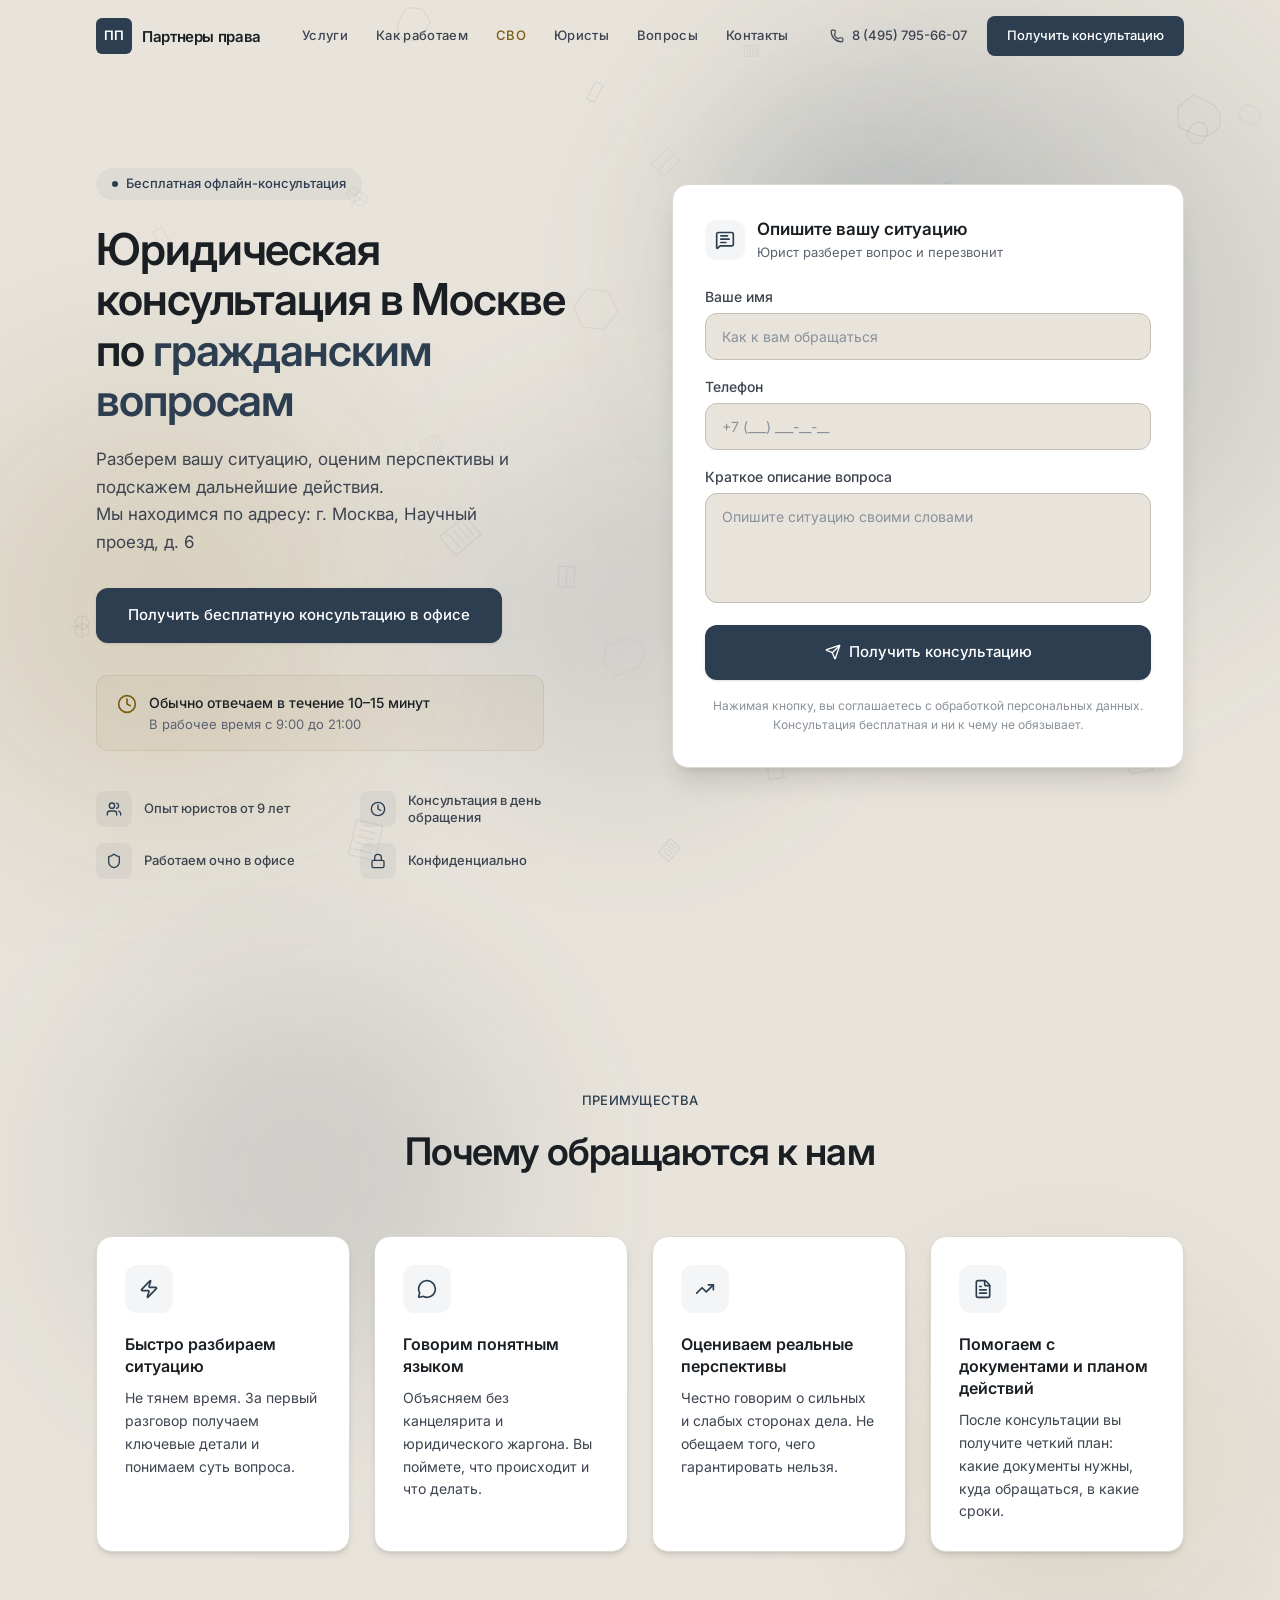
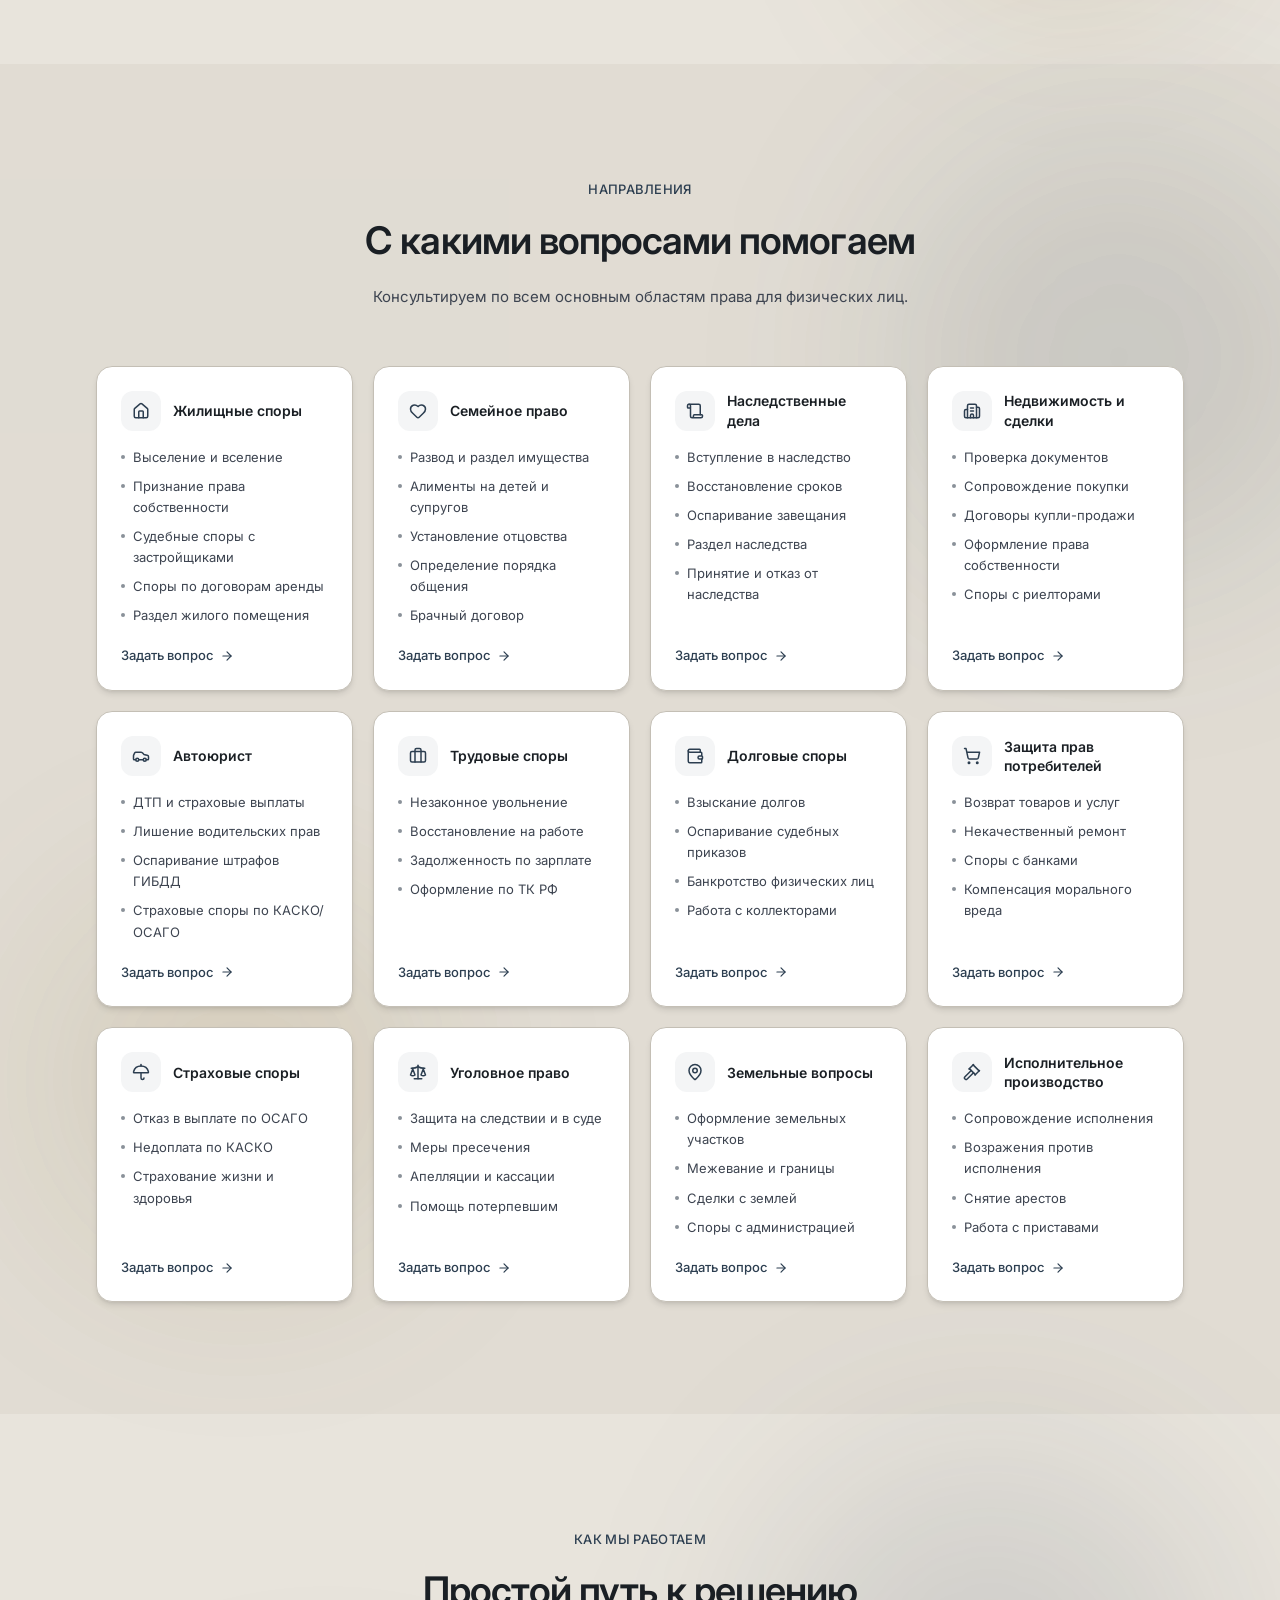
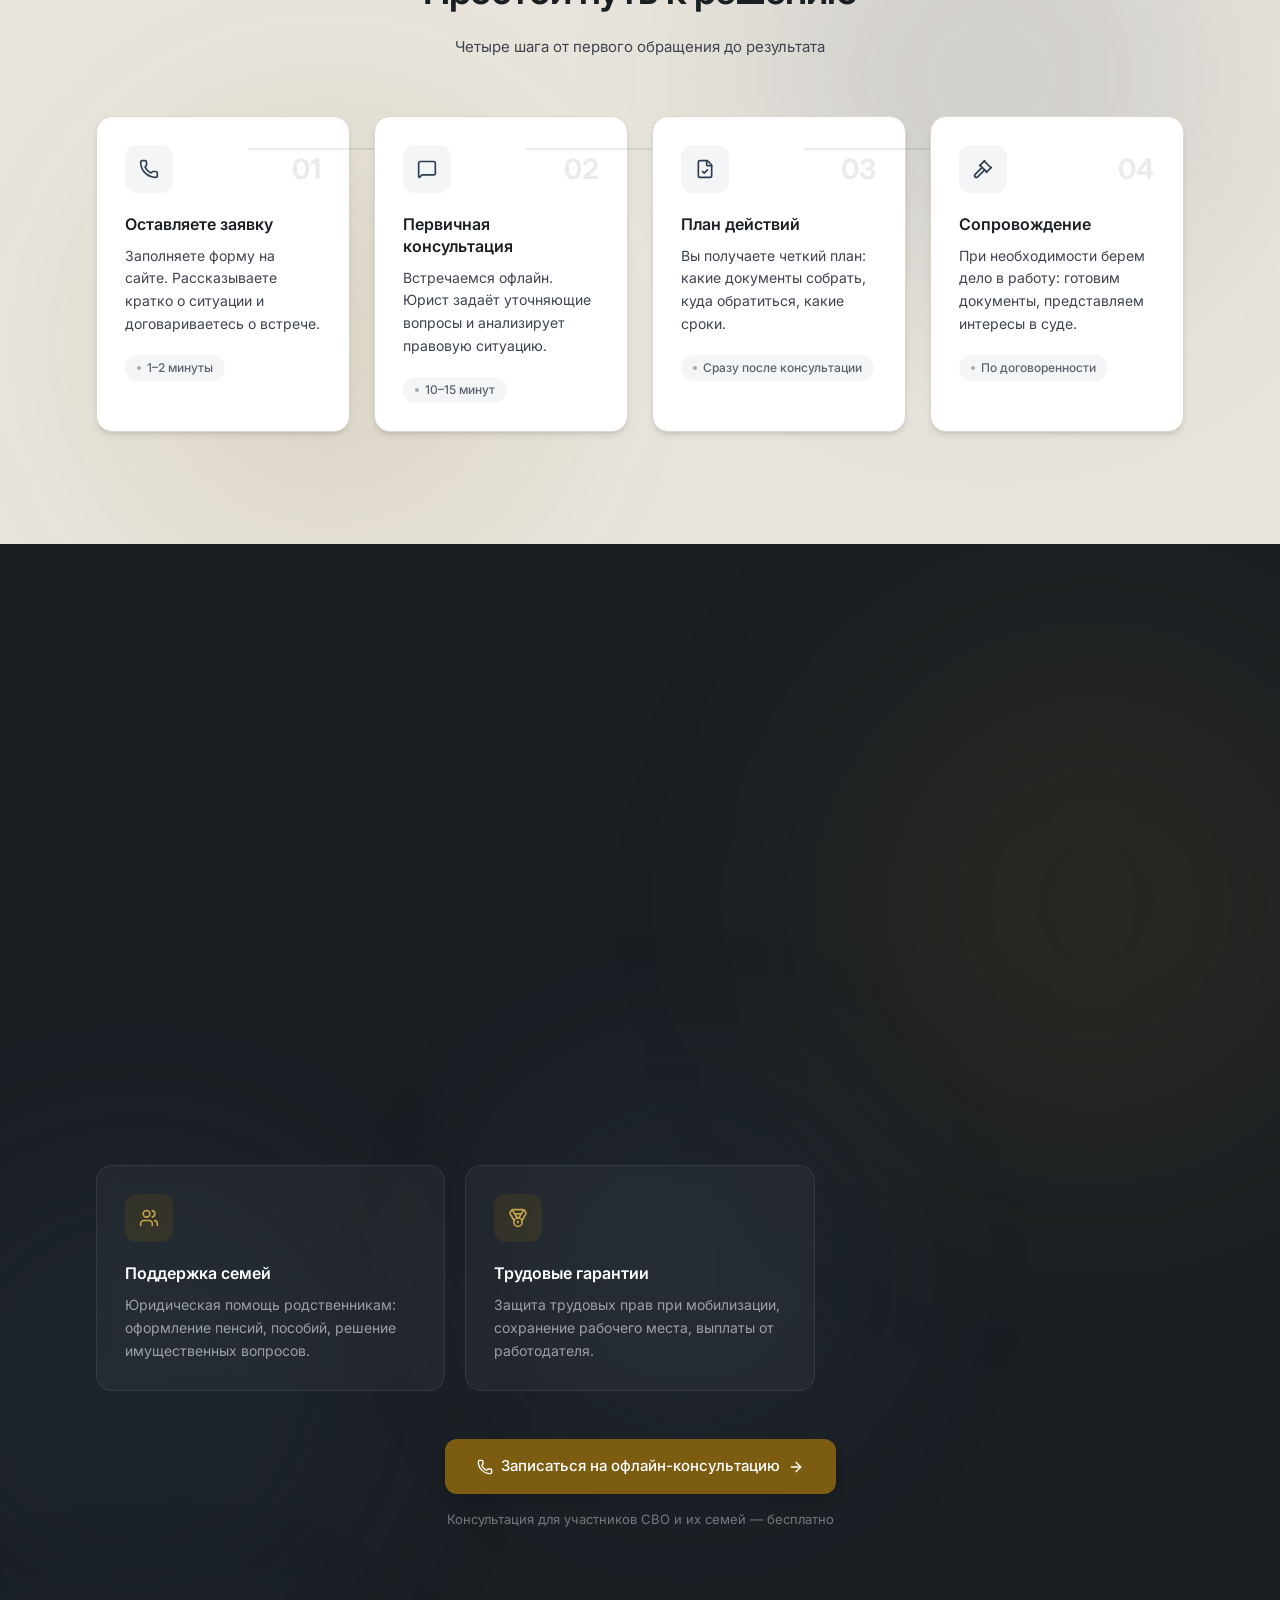
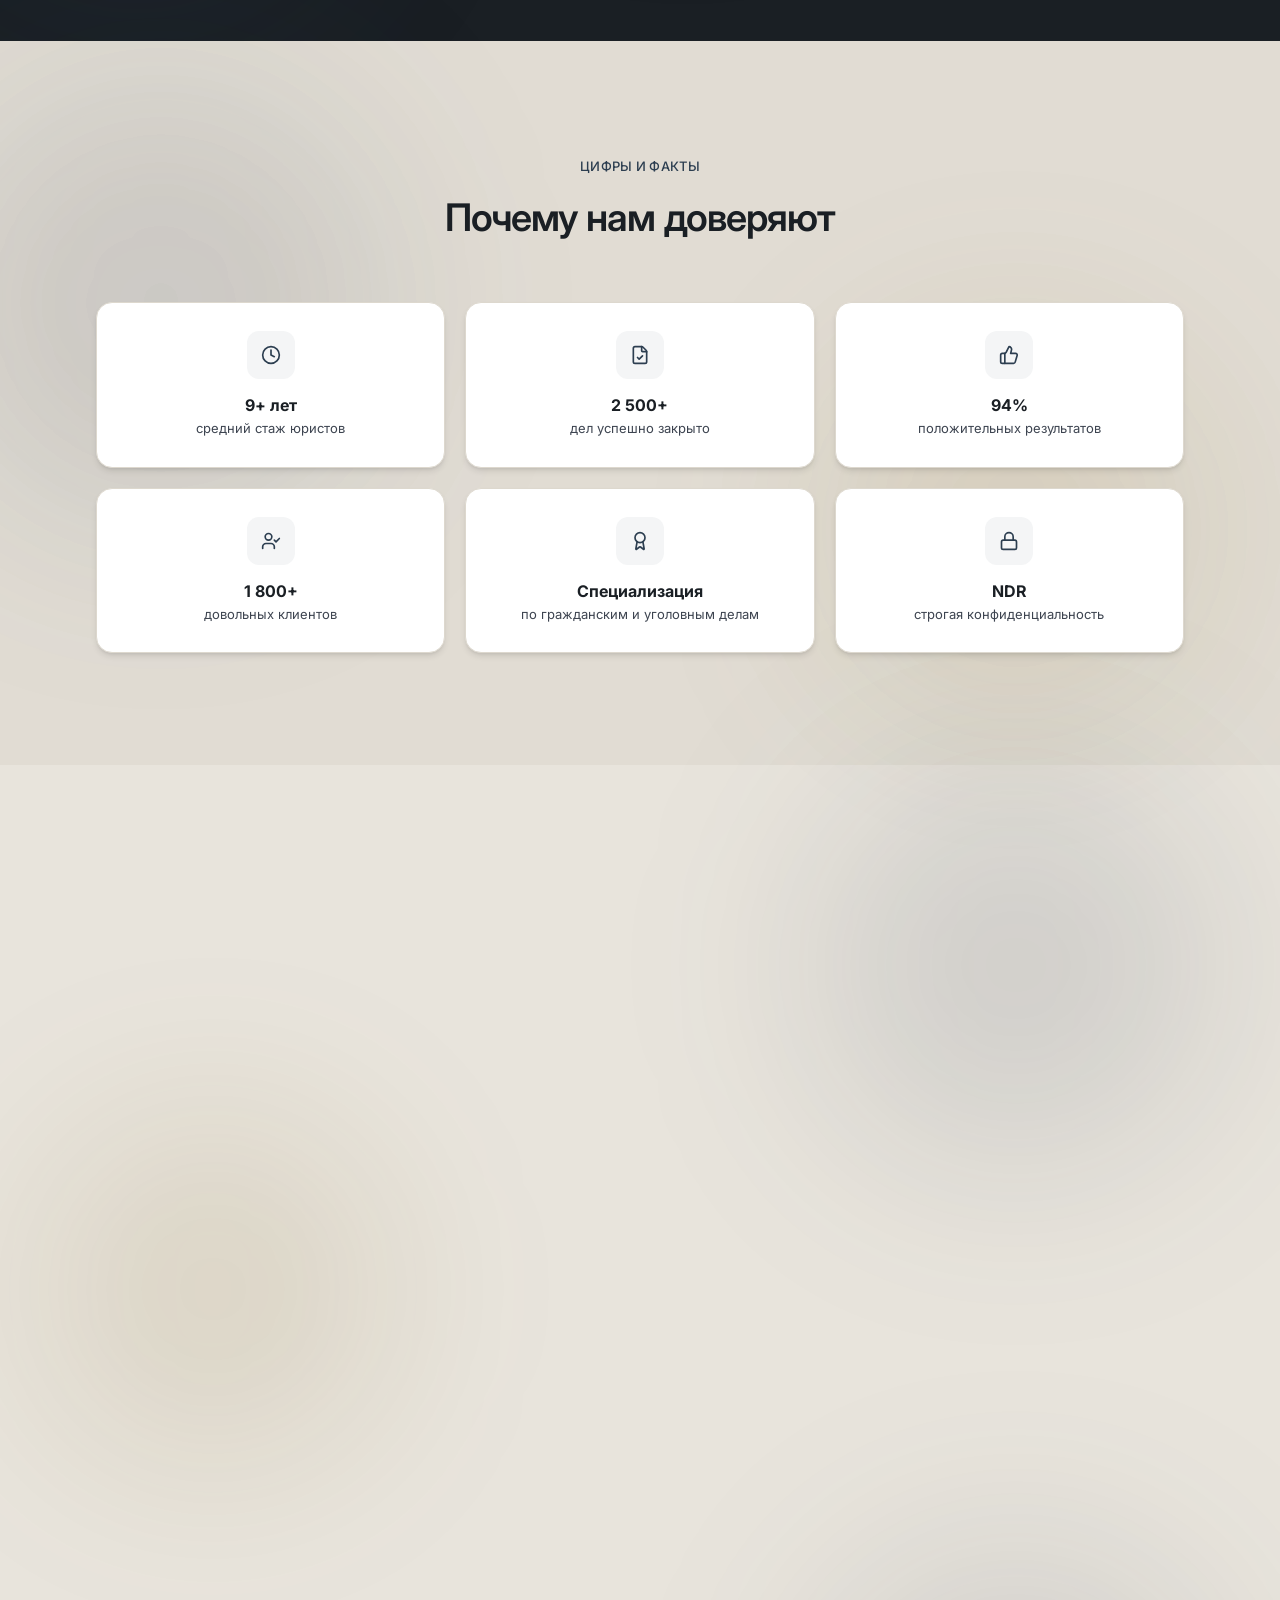
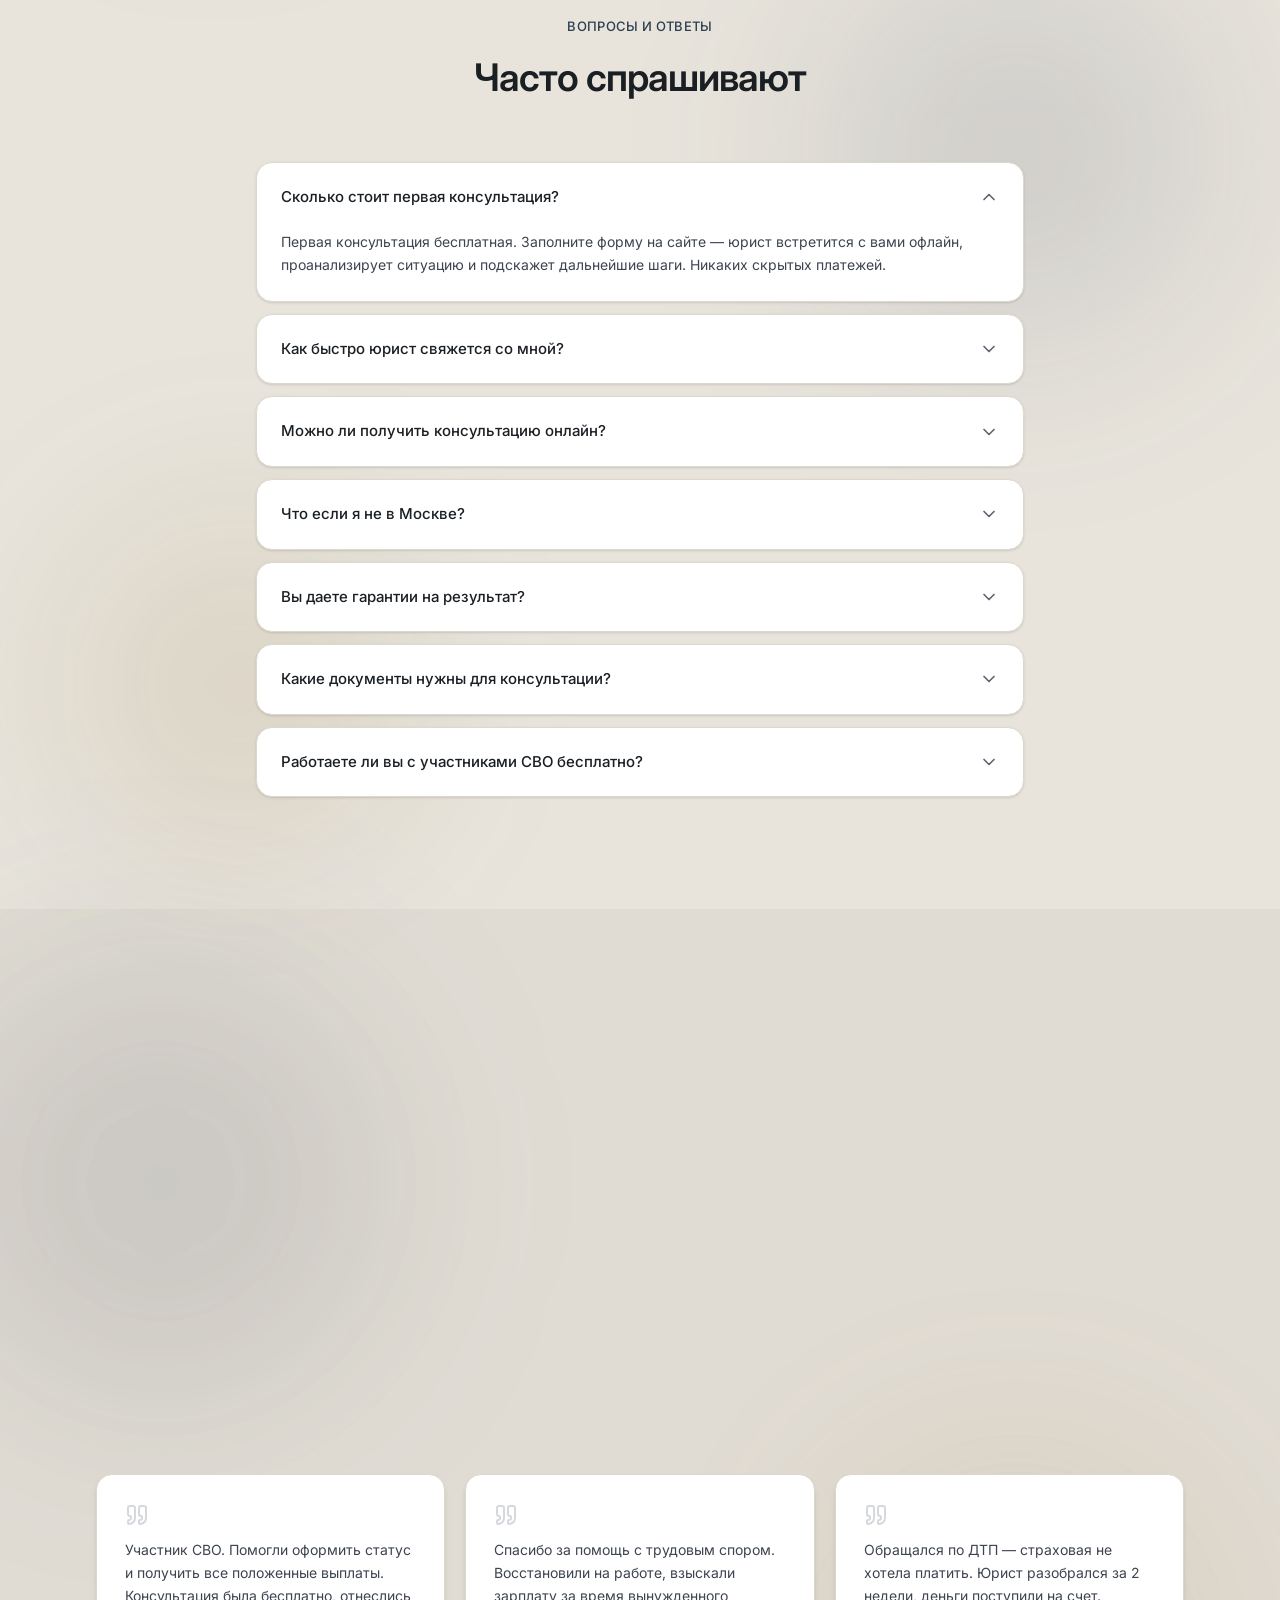
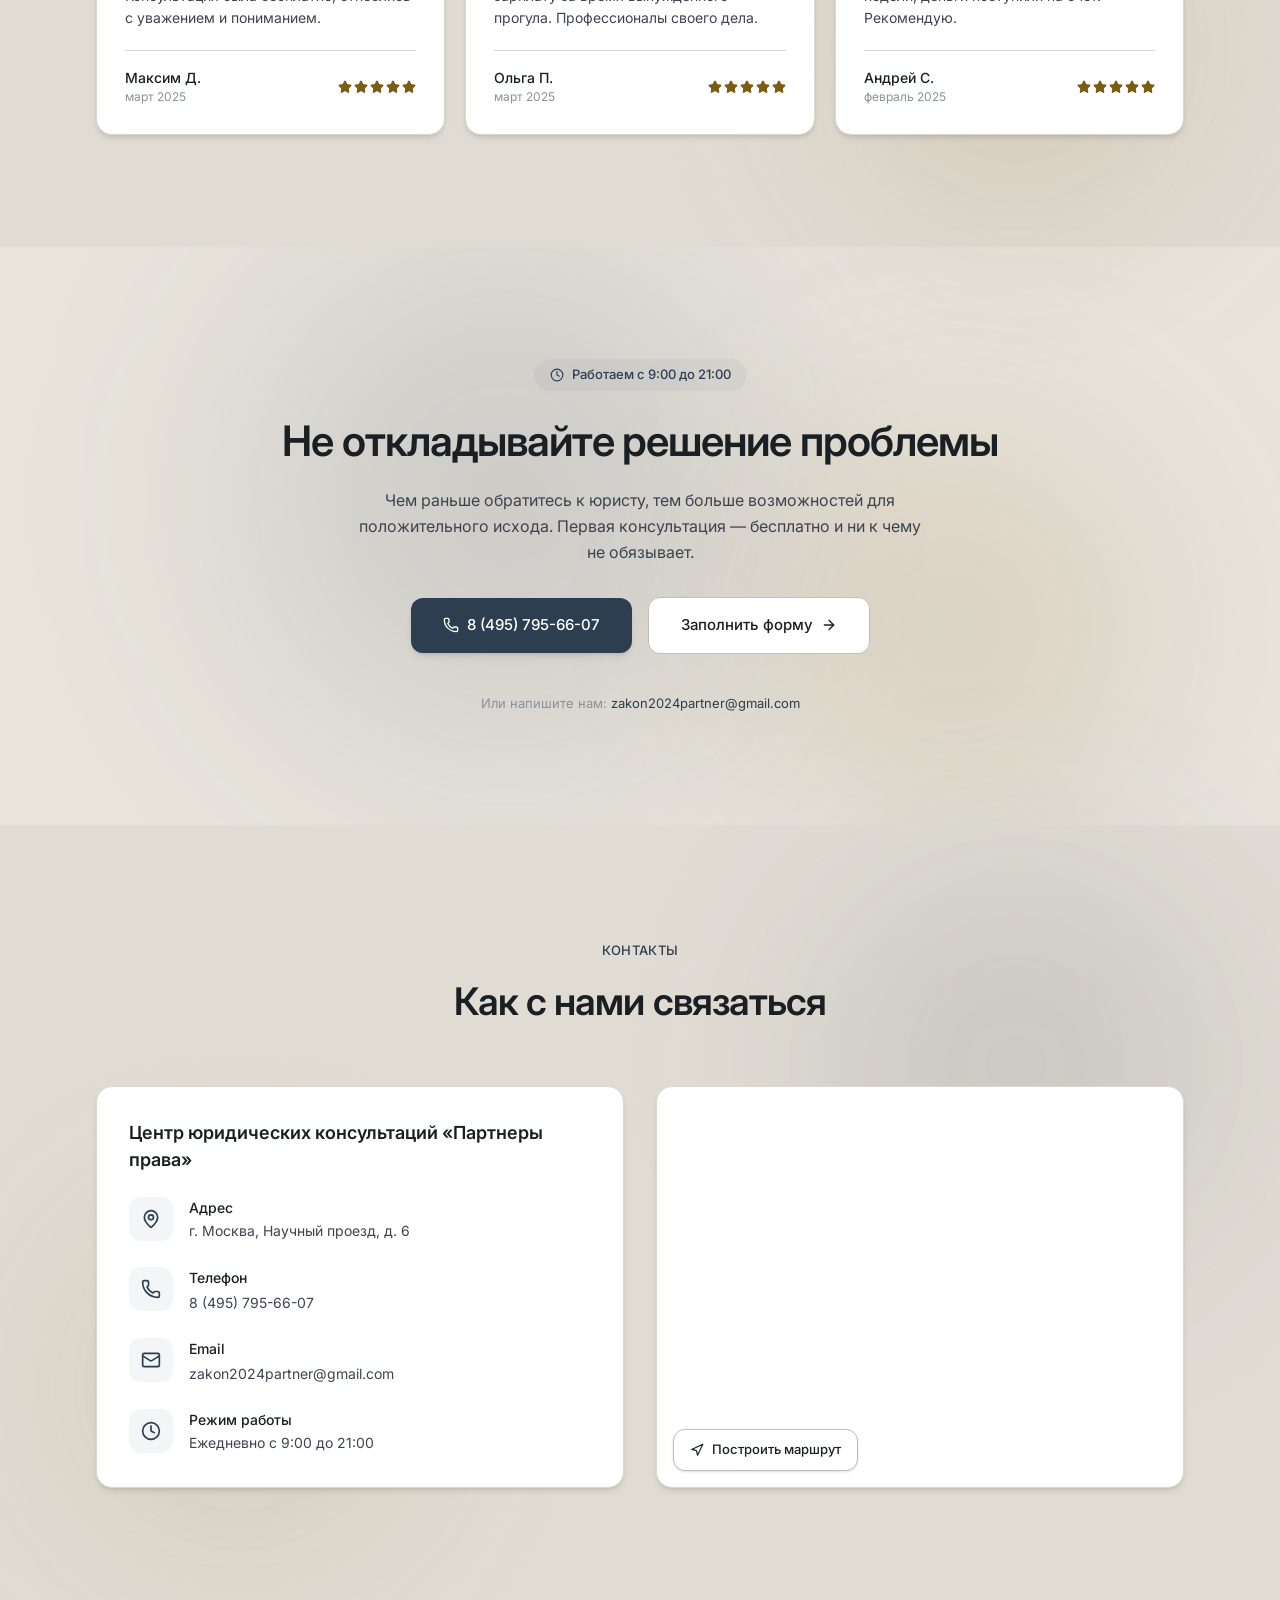
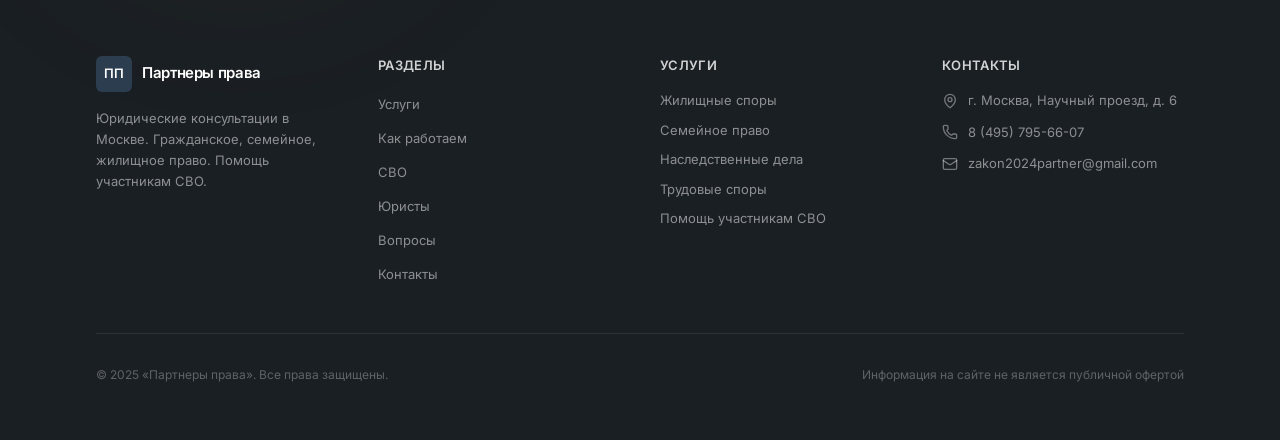
